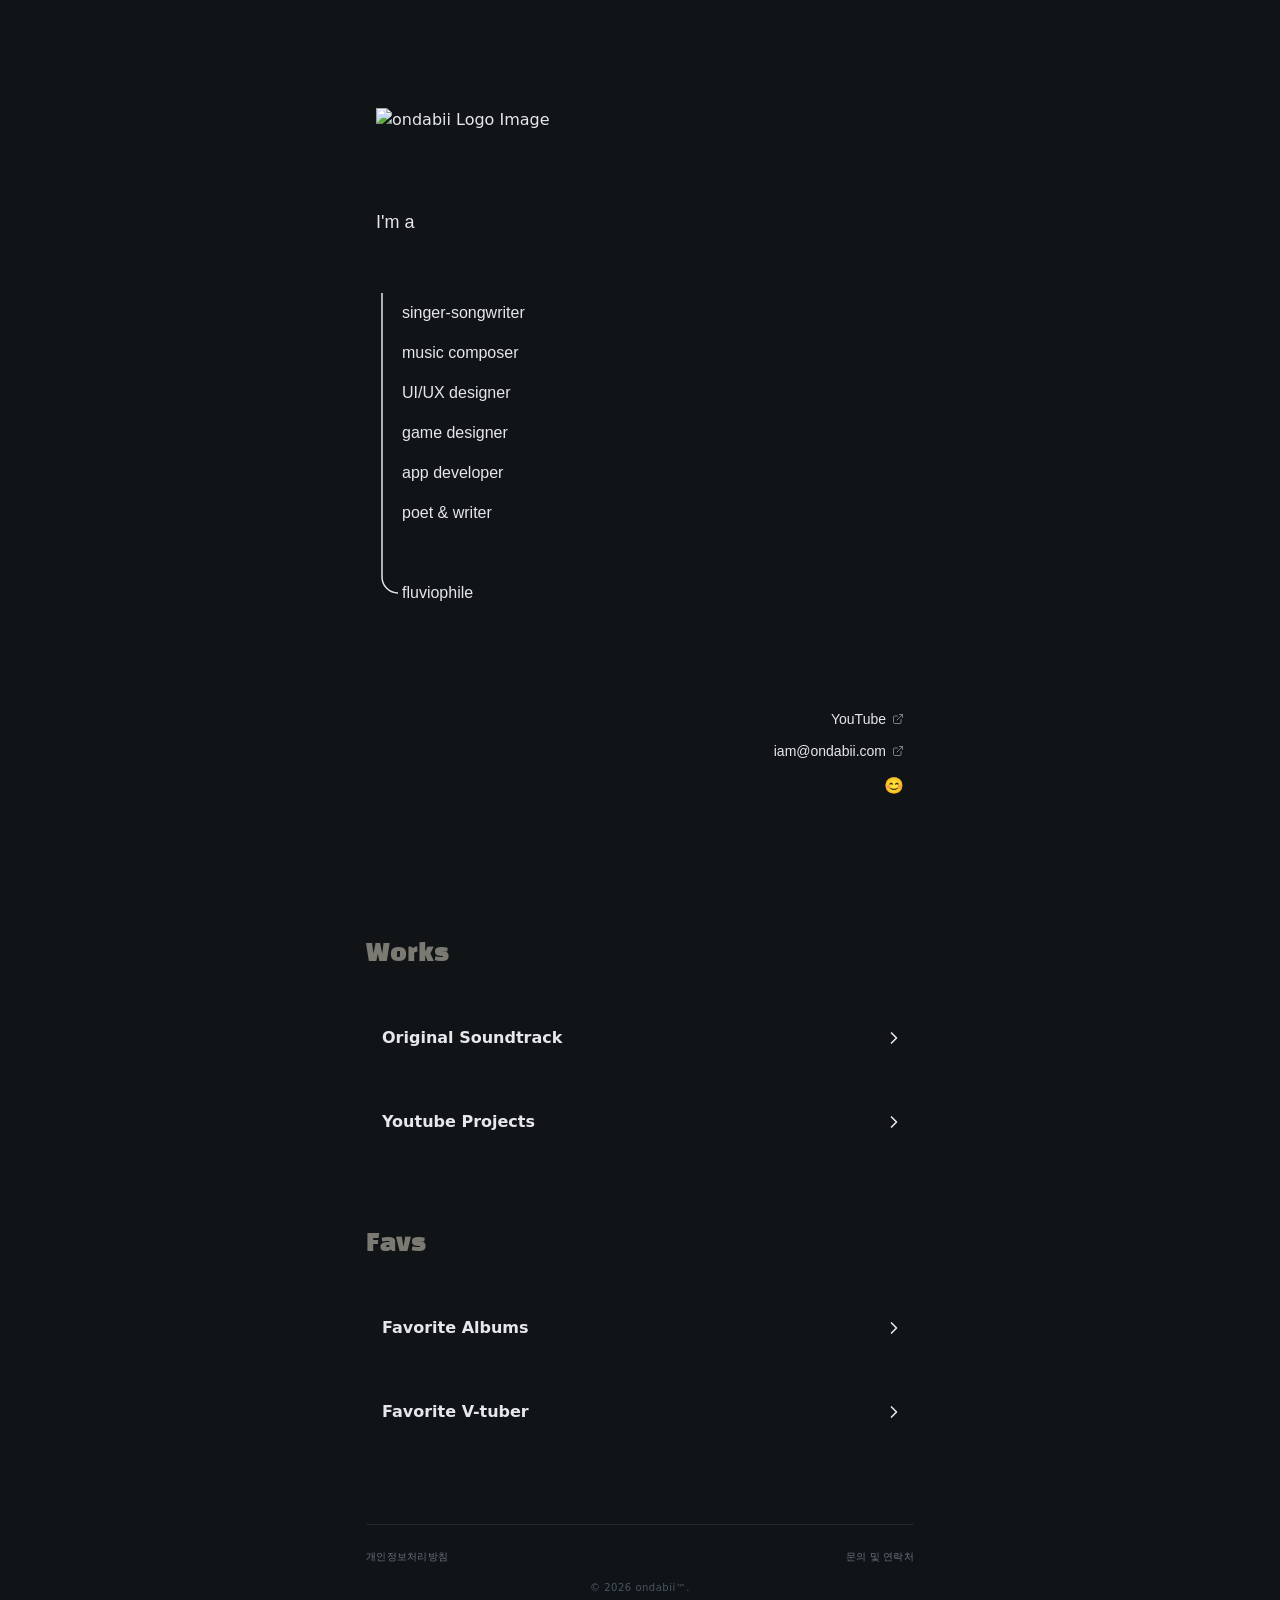
==== index.html @ caf04c17 "adjust" ====
<!DOCTYPE html><html lang="ko" class="h-full antialiased"><head><meta charSet="utf-8"/><meta name="viewport" content="width=device-width, initial-scale=1, maximum-scale=1"/><link rel="preload" as="image" href="https://img.ondabii.com/ondabii/images/1783444121280_cxmq7.png"/><link rel="preload" as="image" href="https://img.ondabii.com/ondabii/images/1783446930706_27ra3.jpg"/><link rel="preload" as="image" href="https://img.ondabii.com/ondabii/images/1783445971226_4bzh7.jpg"/><link rel="preload" as="image" href="https://img.ondabii.com/ondabii/images/1783447476075_kvbkr.jpg"/><link rel="preload" as="image" href="https://img.ondabii.com/ondabii/images/1783633970703_qm0a0.jpg"/><link rel="preload" as="image" href="https://img.ondabii.com/ondabii/images/1783633966525_c857t.jpg"/><link rel="preload" as="image" href="https://link.ondabii.com/api/image-file/uploads/b9a5659c-86a0-4bd0-bacb-e449e63736fe.jpg"/><link rel="preload" as="image" href="https://link.ondabii.com/api/image-file/uploads/6580f5d9-c21e-4674-b8a8-26c44f167ba1.jpg"/><link rel="preload" as="image" href="https://image.bugsm.co.kr/album/images/500/4311/431138.jpg"/><link rel="preload" as="image" href="https://encrypted-tbn0.gstatic.com/images?q=tbn:ANd9GcRI6wdtTF7qBzUvllyMbhKWZD5vnalqYQZo9B0BokUlQVjMXHQMfaaeQPM"/><link rel="stylesheet" href="/_next/static/chunks/0g9z-guee3iv0.css" data-precedence="next"/><link rel="preload" as="script" fetchPriority="low" href="/_next/static/chunks/1jq4o6yq14o4c.js"/><script src="/_next/static/chunks/2imbn557mdp29.js" async=""></script><script src="/_next/static/chunks/2nykiepra7i1k.js" async=""></script><script src="/_next/static/chunks/turbopack-40lh5hqop67j2.js" async=""></script><script src="/_next/static/chunks/158myu8e_yme3.js" async=""></script><script src="/_next/static/chunks/39x1fgh6zgugv.js" async=""></script><script src="/_next/static/chunks/2ilmny7e69alu.js" async=""></script><link rel="preload" as="image" href="https://upload.wikimedia.org/wikipedia/en/1/1d/End_Credits_by_EDEN-Official%2CDecember2015.jpg"/><link rel="preload" as="image" href="https://upload.wikimedia.org/wikipedia/en/3/33/Haywyre_two_fold_1_cover.jpeg"/><link rel="preload" as="image" href="https://f4.bcbits.com/img/a1759702054_10.jpg"/><link rel="preload" as="image" href="https://is1-ssl.mzstatic.com/image/thumb/Music115/v4/25/82/82/25828228-7afd-026d-0778-340e1de3aec1/075679933652.jpg/500x500bb.jpg"/><link rel="preload" as="image" href="https://f4.bcbits.com/img/a2804197100_16.jpg"/><link rel="preload" as="image" href="https://f4.bcbits.com/img/a4064738669_16.jpg"/><link rel="preload" as="image" href="https://upload.wikimedia.org/wikipedia/en/e/e5/Avicii_-_True_%28Album%29.png"/><link rel="preload" as="image" href="https://is1-ssl.mzstatic.com/image/thumb/Music112/v4/e0/f4/25/e0f425ba-2848-f1c2-e102-9ddcef5e9d9d/15UMGIM35223.rgb.jpg/500x500bb.jpg"/><link rel="preload" as="image" href="https://upload.wikimedia.org/wikipedia/en/9/9a/Avicii_-_Tim.png"/><link rel="preload" as="image" href="https://upload.wikimedia.org/wikipedia/en/6/68/AV%C4%AACI_%2801%29.jpg"/><link rel="preload" as="image" href="https://is1-ssl.mzstatic.com/image/thumb/Music221/v4/09/bf/b6/09bfb6bc-f2a1-b2e3-1585-e6135fad1389/8718857236580.jpg/500x500bb.jpg"/><link rel="preload" as="image" href="https://is1-ssl.mzstatic.com/image/thumb/Music221/v4/1e/6c/06/1e6c06a4-d0de-c6b8-02d7-573fc9bba145/8718857969976.jpg/500x500bb.jpg"/><link rel="preload" as="image" href="https://is1-ssl.mzstatic.com/image/thumb/Music122/v4/d9/f2/2b/d9f22b74-8ef3-73d8-5da1-e5268c42f114/12UMGIM52120.rgb.jpg/500x500bb.jpg"/><link rel="preload" as="image" href="https://is1-ssl.mzstatic.com/image/thumb/Music126/v4/2d/b6/57/2db6571e-c770-ee80-7567-f8cb94a6f370/15UMGIM20773.rgb.jpg/500x500bb.jpg"/><link rel="preload" as="image" href="https://is1-ssl.mzstatic.com/image/thumb/Music211/v4/07/a1/16/07a116c0-af18-2962-5b3c-59f966f18f28/24UMGIM60947.rgb.jpg/500x500bb.jpg"/><link rel="preload" as="image" href="https://is1-ssl.mzstatic.com/image/thumb/Music115/v4/e0/a0/f7/e0a0f7da-5840-02dd-bf45-39e2a4198f0b/14UMGIM24283.rgb.jpg/500x500bb.jpg"/><link rel="preload" as="image" href="https://is1-ssl.mzstatic.com/image/thumb/Music211/v4/f7/b0/67/f7b067e8-6759-c676-6b6d-d4f5b049d23f/858275061918_Cover.jpg/500x500bb.jpg"/><link rel="preload" as="image" href="https://cdsvinyljapan.com/cdn/shop/files/4547366692112.jpg?v=1724129996"/><link rel="preload" as="image" href="https://is1-ssl.mzstatic.com/image/thumb/Music125/v4/fb/97/22/fb972256-697d-0d4d-e424-e5383b8ac1e0/mzm.tkotdcab.jpg/500x500bb.jpg"/><link rel="preload" as="image" href="https://is1-ssl.mzstatic.com/image/thumb/Music113/v4/de/5c/c4/de5cc49b-1e97-f373-cca0-5d2374332800/886448085232.jpg/500x500bb.jpg"/><link rel="preload" as="image" href="https://is1-ssl.mzstatic.com/image/thumb/Music124/v4/96/80/de/9680de8a-edde-30a1-43ee-ce3445e70f81/00602527687414.rgb.jpg/500x500bb.jpg"/><link rel="preload" as="image" href="https://is1-ssl.mzstatic.com/image/thumb/Music115/v4/15/e6/e8/15e6e8a4-4190-6a8b-86c3-ab4a51b88288/190295851286.jpg/500x500bb.jpg"/><link rel="preload" as="image" href="https://is1-ssl.mzstatic.com/image/thumb/Music116/v4/82/a8/aa/82a8aa9e-9d14-b879-2b6b-36726f19c1dd/4066004663746_3000.jpg/500x500bb.jpg"/><link rel="preload" as="image" href="https://encrypted-tbn0.gstatic.com/images?q=tbn:ANd9GcRdHWFd8i8VVcGKSvzpYCDlTHoGCMEPZSV-noz5eyJZjCmK7lGnPhLozQc"/><link rel="preload" as="image" href="https://is1-ssl.mzstatic.com/image/thumb/Music126/v4/d3/00/06/d30006d1-915a-b625-573f-804cf03de3c6/197187883905.jpg/500x500bb.jpg"/><link rel="preload" as="image" href="https://i.scdn.co/image/ab67616d0000b2733122d885b09209daf262ca44"/><link rel="preload" as="image" href="https://static.wikia.nocookie.net/monstercat/images/e/ea/No_Mana_-_I_Contain_Flashing_Images_LP.jpg"/><link rel="preload" as="image" href="https://is1-ssl.mzstatic.com/image/thumb/Music124/v4/6d/4e/36/6d4e369f-211b-3e2e-8978-abbcddd1f7c6/cover.jpg/500x500bb.jpg"/><link rel="preload" as="image" href="https://is1-ssl.mzstatic.com/image/thumb/Music115/v4/10/55/d1/1055d1b7-e579-8f4a-5172-9bf865e3cfcb/825646090037.jpg/500x500bb.jpg"/><link rel="preload" as="image" href="https://upload.wikimedia.org/wikipedia/en/4/42/David_Guetta_-_Nothing_but_the_Beat.png"/><link rel="preload" as="image" href="https://is1-ssl.mzstatic.com/image/thumb/Music221/v4/db/83/5e/db835e40-257c-3a36-26cc-52a68041ce24/617465350153.jpg/500x500bb.jpg"/><link rel="preload" as="image" href="https://is1-ssl.mzstatic.com/image/thumb/Music211/v4/05/b5/39/05b53989-4d8e-152b-2a59-1dfc402d2c27/617465251856.jpg/500x500bb.jpg"/><link rel="preload" as="image" href="https://is1-ssl.mzstatic.com/image/thumb/Music126/v4/28/5e/4f/285e4f3f-ed66-fe33-6ff2-f64af59debf4/617465171550.jpg/500x500bb.jpg"/><link rel="preload" as="image" href="https://i.namu.wiki/i/t6NH8XDva4_T1zvF3iJDCR5z08p0EthzhY_-pOC2KspYm6SvW0Lmhg7SAnQLFvoSQ5ikvjZIM0kU3TQewx2Pjw.webp"/><link rel="preload" as="image" href="https://bestfitproxy.imgix.net/http%3A%2F%2Fcdn2.thelineofbestfit.com%2Fmedia%2F2014%2F04%2FTourist-Patterns-EP.jpg?q=90&amp;w=750&amp;auto=format&amp;s=cf0c49d3078c82c809e4e4cd3b9b2515"/><link rel="preload" as="image" href="https://f4.bcbits.com/img/a1926812872_5.jpg"/><link rel="preload" as="image" href="https://pbs.twimg.com/profile_images/2068397377254477824/zbmL2I_R_400x400.jpg"/><link rel="preload" as="image" href="https://link.ondabii.com/api/image-file/uploads/3f01d184-5fd4-4c65-b4db-2a7c87a5672a.jpg"/><link rel="preload" as="image" href="https://link.ondabii.com/api/image-file/uploads/6739d56c-d3c2-492b-85d7-23384578f0d4.jpg"/><link rel="preload" as="image" href="https://link.ondabii.com/api/image-file/uploads/1040b1f9-dc50-4108-b4ef-6b92ee9b8c28.png"/><link rel="preload" as="image" href="https://link.ondabii.com/api/image-file/uploads/e1a4c13c-b4ee-41e8-b223-24b7eb7666cf.jpg"/><link rel="preload" as="image" href="https://link.ondabii.com/api/image-file/uploads/52e10f68-0002-4b29-a076-1fada1babada.jpg"/><title>ondabii</title><meta name="description" content="온다비(ondabii)의 공식 음악 포트폴리오 및 프로필 페이지입니다. 작곡, 사운드 디자인, UI/UX 디자인 등 다양한 창작 작업물을 소개합니다."/><link rel="icon" href="/favicon.ico?favicon.1aj99hsf-afj_.ico" sizes="60x60" type="image/x-icon"/><script src="/_next/static/chunks/0cz1d0mv5g_q7.js" noModule=""></script></head><body class="min-h-full flex flex-col font-sans bg-white dark:bg-zinc-950 text-zinc-900 dark:text-zinc-50"><div hidden=""><!--$--><!--/$--></div><main class="min-h-screen bg-[#111416] w-full flex flex-col"><div class="w-full min-h-screen flex flex-col bg-[#111416] text-[#e5e7eb] font-sans antialiased overflow-y-auto select-none relative"><div class="flex-1 px-6 py-12 md:py-20"><div class="max-w-[548px] w-full mx-auto space-y-3 flex flex-col"><div class="relative group/preview-block w-full"><div style="margin-top:-25px;height:0px" class="w-full"></div></div><div class="relative group/preview-block w-full"><div style="padding-left:10px" class="w-full flex justify-start text-left items-start py-4"><div class="flex flex-col gap-3 w-full"><div class="w-full flex justify-start text-left items-start" style="padding-left:0px"><img src="https://img.ondabii.com/ondabii/images/1783444121280_cxmq7.png" alt="ondabii Logo Image" class="w-1/3 h-auto rounded-none"/></div></div></div></div><div class="relative group/preview-block w-full"><div style="height:20px" class="w-full"></div></div><div class="relative group/preview-block w-full"><div style="padding-left:10px" class="w-full flex justify-start text-left items-start py-4"><div class="flex flex-col gap-3 w-full"><div class="w-full flex justify-start text-left items-start" style="padding-left:0px"><p class="font-pretendard text-lg font-normal  leading-relaxed whitespace-pre-line text-[#e5e7eb]">I'm a</p></div></div></div></div><div class="relative group/preview-block w-full"><div style="margin-top:-40px;height:0px" class="w-full"></div></div><div class="relative group/preview-block w-full"><div style="padding-left:0px" class="w-full flex justify-start py-4"><div class="flex flex-col gap-0 max-w-full"><div class="flex items-center min-h-[40px] flex-row"><div class="w-8 h-10 relative flex-shrink-0 mr-1"><svg class="w-full h-full absolute inset-0" viewBox="0 0 32 40" preserveAspectRatio="none"><line x1="16" y1="0" x2="16" y2="40" stroke="#e5e7eb" stroke-width="1.5"></line></svg></div><div class="px-2 py-1 max-w-full flex items-center" style="padding-left:0px"><p class="font-pretendard text-base font-normal  leading-relaxed whitespace-pre-line text-[#e5e7eb]">singer-songwriter</p></div></div><div class="flex items-center min-h-[40px] flex-row"><div class="w-8 h-10 relative flex-shrink-0 mr-1"><svg class="w-full h-full absolute inset-0" viewBox="0 0 32 40" preserveAspectRatio="none"><line x1="16" y1="0" x2="16" y2="40" stroke="#e5e7eb" stroke-width="1.5"></line></svg></div><div class="px-2 py-1 max-w-full flex items-center" style="padding-left:0px"><p class="font-pretendard text-base font-normal  leading-relaxed whitespace-pre-line text-[#e5e7eb]">music composer</p></div></div><div class="flex items-center min-h-[40px] flex-row"><div class="w-8 h-10 relative flex-shrink-0 mr-1"><svg class="w-full h-full absolute inset-0" viewBox="0 0 32 40" preserveAspectRatio="none"><line x1="16" y1="0" x2="16" y2="40" stroke="#e5e7eb" stroke-width="1.5"></line></svg></div><div class="px-2 py-1 max-w-full flex items-center" style="padding-left:0px"><p class="font-pretendard text-base font-normal  leading-relaxed whitespace-pre-line text-[#e5e7eb]">UI/UX designer</p></div></div><div class="flex items-center min-h-[40px] flex-row"><div class="w-8 h-10 relative flex-shrink-0 mr-1"><svg class="w-full h-full absolute inset-0" viewBox="0 0 32 40" preserveAspectRatio="none"><line x1="16" y1="0" x2="16" y2="40" stroke="#e5e7eb" stroke-width="1.5"></line></svg></div><div class="px-2 py-1 max-w-full flex items-center" style="padding-left:0px"><p class="font-pretendard text-base font-normal  leading-relaxed whitespace-pre-line text-[#e5e7eb]">game designer</p></div></div><div class="flex items-center min-h-[40px] flex-row"><div class="w-8 h-10 relative flex-shrink-0 mr-1"><svg class="w-full h-full absolute inset-0" viewBox="0 0 32 40" preserveAspectRatio="none"><line x1="16" y1="0" x2="16" y2="40" stroke="#e5e7eb" stroke-width="1.5"></line></svg></div><div class="px-2 py-1 max-w-full flex items-center" style="padding-left:0px"><p class="font-pretendard text-base font-normal  leading-relaxed whitespace-pre-line text-[#e5e7eb]">app developer</p></div></div><div class="flex items-center min-h-[40px] flex-row"><div class="w-8 h-10 relative flex-shrink-0 mr-1"><svg class="w-full h-full absolute inset-0" viewBox="0 0 32 40" preserveAspectRatio="none"><line x1="16" y1="0" x2="16" y2="40" stroke="#e5e7eb" stroke-width="1.5"></line></svg></div><div class="px-2 py-1 max-w-full flex items-center" style="padding-left:0px"><p class="font-pretendard text-base font-normal  leading-relaxed whitespace-pre-line text-[#e5e7eb]">poet & writer</p></div></div><div class="flex items-center min-h-[40px] flex-row"><div class="w-8 h-10 relative flex-shrink-0 mr-1"><svg class="w-full h-full absolute inset-0" viewBox="0 0 32 40" preserveAspectRatio="none"><line x1="16" y1="0" x2="16" y2="40" stroke="#e5e7eb" stroke-width="1.5"></line></svg></div><div class="px-2 py-1 max-w-full flex items-center" style="padding-left:0px"><p class="font-pretendard text-base font-normal  leading-relaxed whitespace-pre-line text-[#e5e7eb]"></p></div></div><div class="flex items-center min-h-[40px] flex-row"><div class="w-8 h-10 relative flex-shrink-0 mr-1"><svg class="w-full h-full absolute inset-0" viewBox="0 0 32 40" preserveAspectRatio="none"><path d="M 16,0 L 16,4 A 16,16 0 0 0 32,20" fill="none" stroke="#e5e7eb" stroke-width="1.5"></path></svg></div><div class="px-2 py-1 max-w-full flex items-center" style="padding-left:0px"><p class="font-pretendard text-base font-normal  leading-relaxed whitespace-pre-line text-[#e5e7eb]">fluviophile</p></div></div></div></div></div><div class="relative group/preview-block w-full"><div style="height:40px" class="w-full"></div></div><div class="relative group/preview-block w-full"><div style="padding-right:10px" class="w-full flex justify-end text-right items-end py-4"><div class="flex flex-col gap-3 w-full"><div class="w-full flex justify-end text-right items-end" style="padding-right:0px"><a href="https://www.youtube.com/@ondabii" target="_blank" rel="noopener noreferrer" class="font-pretendard text-sm font-normal  text-[#e5e7eb] hover:text-[#e5e7eb] transition no-underline hover:underline underline-offset-4 flex items-center gap-1.5"><span>YouTube</span><svg xmlns="http://www.w3.org/2000/svg" width="24" height="24" viewBox="0 0 24 24" fill="none" stroke="currentColor" stroke-width="2" stroke-linecap="round" stroke-linejoin="round" class="lucide lucide-external-link w-3 h-3 inline opacity-50"><path d="M15 3h6v6"></path><path d="M10 14 21 3"></path><path d="M18 13v6a2 2 0 0 1-2 2H5a2 2 0 0 1-2-2V8a2 2 0 0 1 2-2h6"></path></svg></a></div><div class="w-full flex justify-end text-right items-end" style="padding-right:0px"><a href="mailto:iam@ondabii.com" target="_blank" rel="noopener noreferrer" class="font-pretendard text-sm font-normal  text-[#e5e7eb] hover:text-[#e5e7eb] transition no-underline hover:underline underline-offset-4 flex items-center gap-1.5"><span>iam@ondabii.com</span><svg xmlns="http://www.w3.org/2000/svg" width="24" height="24" viewBox="0 0 24 24" fill="none" stroke="currentColor" stroke-width="2" stroke-linecap="round" stroke-linejoin="round" class="lucide lucide-external-link w-3 h-3 inline opacity-50"><path d="M15 3h6v6"></path><path d="M10 14 21 3"></path><path d="M18 13v6a2 2 0 0 1-2 2H5a2 2 0 0 1-2-2V8a2 2 0 0 1 2-2h6"></path></svg></a></div><div class="w-full flex justify-end text-right items-end" style="padding-right:0px"><p class="font-pretendard text-base font-normal  leading-relaxed whitespace-pre-line text-[#e5e7eb]">😊</p></div></div></div></div><div class="relative group/preview-block w-full"><div style="height:80px" class="w-full"></div></div><div class="relative group/preview-block w-full"><div class="w-full flex justify-center text-center items-center py-4"><div class="flex flex-col gap-3 w-full"><div class="w-full flex justify-start text-left items-start" style="padding-left:0px"><p class="font-blackhansans text-2xl font-normal  leading-relaxed whitespace-pre-line text-[#e5e7eb]"><span style="color: #7a7a73;">Works</span></p></div></div></div></div><div class="relative group/preview-block w-full"><div style="padding-right:10px" class="w-full py-4"><button class="w-full flex items-center justify-between py-2 text-[#e5e7eb] font-bold hover:text-[#e5e7eb]/80 transition cursor-pointer"><span class="text-base">　Original Soundtrack</span><svg xmlns="http://www.w3.org/2000/svg" width="24" height="24" viewBox="0 0 24 24" fill="none" stroke="currentColor" stroke-width="2" stroke-linecap="round" stroke-linejoin="round" class="lucide lucide-chevron-right w-5 h-5"><path d="m9 18 6-6-6-6"></path></svg></button><div class="grid transition-[grid-template-rows] duration-300 ease-in-out grid-rows-[0fr]"><div class="w-full overflow-hidden"><div class="mt-4 flex flex-col gap-3 pl-4 w-full"><div class="w-full flex justify-end text-right items-end" style="padding-right:0px"><div class="relative w-full"><a href="https://youtube.com/playlist?list=PLcLsloedO7RfRHso672BihLfgnkBPDWT6&amp;si=tuxRFtG7zQbV7jpi" target="_blank" rel="noopener noreferrer" class="block hover:opacity-90 transition"><img src="https://img.ondabii.com/ondabii/images/1783446930706_27ra3.jpg" alt="Toogoo(2019) Original Soundtrack&#x27;s Youtube Playlist Link Image" class="max-w-full h-auto rounded-lg"/></a><button style="width:42px;height:42px;margin-left:-16px" class="absolute left-full top-1/2 -translate-y-1/2 shrink-0 rounded-full bg-[#1c1c1e] border border-[#2c2c2e] hover:bg-[#2c2c2e] text-[#f5a623] hover:text-[#ffb33b] flex items-center justify-center transition cursor-pointer shadow-md overflow-hidden z-20" title="상세 아티클 열기"><svg xmlns="http://www.w3.org/2000/svg" width="24" height="24" viewBox="0 0 24 24" fill="none" stroke="currentColor" stroke-width="2" stroke-linecap="round" stroke-linejoin="round" class="lucide lucide-file-text w-4 h-4"><path d="M15 2H6a2 2 0 0 0-2 2v16a2 2 0 0 0 2 2h12a2 2 0 0 0 2-2V7Z"></path><path d="M14 2v4a2 2 0 0 0 2 2h4"></path><path d="M10 9H8"></path><path d="M16 13H8"></path><path d="M16 17H8"></path></svg></button></div></div><div class="w-full flex justify-end text-right items-end" style="padding-right:0px"><div class="relative w-full"><a href="https://youtube.com/playlist?list=PLcLsloedO7Re6RwDLZxFA_vpSzC-1mZ9h&amp;si=DHBctd8wUAmoHZo2" target="_blank" rel="noopener noreferrer" class="block hover:opacity-90 transition"><img src="https://img.ondabii.com/ondabii/images/1783445971226_4bzh7.jpg" alt="TeolTaker (2024) Original Soundtrack&#x27;s Youtube Playlist Link Image" class="w-full h-auto rounded-lg"/></a><button style="width:42px;height:42px;margin-left:-16px" class="absolute left-full top-1/2 -translate-y-1/2 shrink-0 rounded-full bg-[#1c1c1e] border border-[#2c2c2e] hover:bg-[#2c2c2e] text-[#f5a623] hover:text-[#ffb33b] flex items-center justify-center transition cursor-pointer shadow-md overflow-hidden z-20" title="상세 아티클 열기"><svg xmlns="http://www.w3.org/2000/svg" width="24" height="24" viewBox="0 0 24 24" fill="none" stroke="currentColor" stroke-width="2" stroke-linecap="round" stroke-linejoin="round" class="lucide lucide-file-text w-4 h-4"><path d="M15 2H6a2 2 0 0 0-2 2v16a2 2 0 0 0 2 2h12a2 2 0 0 0 2-2V7Z"></path><path d="M14 2v4a2 2 0 0 0 2 2h4"></path><path d="M10 9H8"></path><path d="M16 13H8"></path><path d="M16 17H8"></path></svg></button></div></div><div class="w-full flex justify-end text-right items-end" style="padding-right:0px"><div class="relative w-full"><a href="https://youtube.com/playlist?list=PLcLsloedO7RcB6wTc3R9P7uYeM5SflJhN&amp;si=XPXtIZWMOmzObgfy" target="_blank" rel="noopener noreferrer" class="block hover:opacity-90 transition"><img src="https://img.ondabii.com/ondabii/images/1783447476075_kvbkr.jpg" alt="DungeonDev (2024) Original Cutscene Soundtrack&#x27;s Youtube Playlist Link Image" class="max-w-full h-auto rounded-lg"/></a><button style="width:42px;height:42px;margin-left:-16px" class="absolute left-full top-1/2 -translate-y-1/2 shrink-0 rounded-full bg-[#1c1c1e] border border-[#2c2c2e] hover:bg-[#2c2c2e] text-[#f5a623] hover:text-[#ffb33b] flex items-center justify-center transition cursor-pointer shadow-md overflow-hidden z-20" title="상세 아티클 열기"><svg xmlns="http://www.w3.org/2000/svg" width="24" height="24" viewBox="0 0 24 24" fill="none" stroke="currentColor" stroke-width="2" stroke-linecap="round" stroke-linejoin="round" class="lucide lucide-file-text w-4 h-4"><path d="M15 2H6a2 2 0 0 0-2 2v16a2 2 0 0 0 2 2h12a2 2 0 0 0 2-2V7Z"></path><path d="M14 2v4a2 2 0 0 0 2 2h4"></path><path d="M10 9H8"></path><path d="M16 13H8"></path><path d="M16 17H8"></path></svg></button></div></div><div class="w-full flex justify-end text-right items-end" style="padding-right:0px"><a href="https://youtube.com/playlist?list=OLAK5uy_kdlllTuE2raFRriK0INsYlEHoPZSdz-VE&amp;si=dFRvBJ4HOv93U-jp" target="_blank" rel="noopener noreferrer" class="block hover:opacity-90 transition"><img src="https://img.ondabii.com/ondabii/images/1783633970703_qm0a0.jpg" alt="Teleport Master (2025) Original Soundtrack&#x27;s Youtube Playlist Link Image" class="max-w-full h-auto rounded-lg"/></a></div><div class="w-full flex justify-end text-right items-end" style="padding-right:0px"><div class="block"><img src="https://img.ondabii.com/ondabii/images/1783633966525_c857t.jpg" alt="Debugging Hero (2025) Original Soundtrack&#x27;s Youtube Playlist Link Image" class="max-w-full h-auto rounded-lg"/></div></div></div></div></div></div></div><div class="relative group/preview-block w-full"><div style="padding-right:10px" class="w-full py-4"><button class="w-full flex items-center justify-between py-2 text-[#e5e7eb] font-bold hover:text-[#e5e7eb]/80 transition cursor-pointer"><span class="text-base">　Youtube Projects</span><svg xmlns="http://www.w3.org/2000/svg" width="24" height="24" viewBox="0 0 24 24" fill="none" stroke="currentColor" stroke-width="2" stroke-linecap="round" stroke-linejoin="round" class="lucide lucide-chevron-right w-5 h-5"><path d="m9 18 6-6-6-6"></path></svg></button><div class="grid transition-[grid-template-rows] duration-300 ease-in-out grid-rows-[0fr]"><div class="w-full overflow-hidden"><div class="mt-4 flex flex-col gap-3 pl-4 w-full"><div class="w-full flex justify-end text-right items-end" style="padding-right:0px"><a href="https://www.youtube.com/@ondabii" target="_blank" rel="noopener noreferrer" class="block hover:opacity-90 transition"><img src="https://link.ondabii.com/api/image-file/uploads/b9a5659c-86a0-4bd0-bacb-e449e63736fe.jpg" alt="온다비 유튜브 채널" class="max-w-full h-auto rounded-lg"/></a></div><div class="w-full flex justify-end text-right items-end" style="padding-right:0px"><a href="https://www.youtube.com/@%EC%BD%94%EB%A6%AC%EB%AF%B8%EB%84%90" target="_blank" rel="noopener noreferrer" class="block hover:opacity-90 transition"><img src="https://link.ondabii.com/api/image-file/uploads/6580f5d9-c21e-4674-b8a8-26c44f167ba1.jpg" alt="코리미널 유튜브 채��" class="max-w-full h-auto rounded-lg"/></a></div></div></div></div></div></div><div class="relative group/preview-block w-full"><div class="w-full flex justify-center text-center items-center py-4"><div class="flex flex-col gap-3 w-full"><div class="w-full flex justify-start text-left items-start" style="padding-left:0px"><p class="font-blackhansans text-2xl font-normal  leading-relaxed whitespace-pre-line text-[#e5e7eb]">
<span style="color: #7a7a73;">Favs </span></p></div></div></div></div><div class="relative group/preview-block w-full"><div style="padding-right:10px" class="w-full py-4"><button class="w-full flex items-center justify-between py-2 text-[#e5e7eb] font-bold hover:text-[#e5e7eb]/80 transition cursor-pointer"><span class="text-base">　Favorite Albums</span><svg xmlns="http://www.w3.org/2000/svg" width="24" height="24" viewBox="0 0 24 24" fill="none" stroke="currentColor" stroke-width="2" stroke-linecap="round" stroke-linejoin="round" class="lucide lucide-chevron-right w-5 h-5"><path d="m9 18 6-6-6-6"></path></svg></button><div class="grid transition-[grid-template-rows] duration-300 ease-in-out grid-rows-[0fr]"><div class="w-full overflow-hidden"><div class="mt-4 flex flex-col gap-3 pl-4 w-full"><div class="w-full flex justify-end text-right items-end" style="padding-right:0px"><p class="font-pretendard text-sm font-normal  leading-relaxed whitespace-pre-line text-[#e5e7eb]"><span style="color: #888; ">*앨범 단위로 좋아하는 앨범들만 모아 열거했습니다.
(앨범 내 수록된 곡의 대략  80% 이상은 좋아하는 기준)
(EP 이상의 앨범만 기재. 싱글 미포함)</span></p></div><div class="w-full flex justify-end text-right items-end" style="padding-right:0px"><div class="grid grid-cols-2 gap-y-6 gap-x-4 w-full py-2"><a href="https://youtube.com/playlist?list=OLAK5uy_k0JLvemgtSG_jO-LslGa09CtcbKBxmCjY&amp;si=qUaurutj1AxSTe31" target="_blank" rel="noopener noreferrer" class="group block w-full text-center no-underline hover:no-underline"><div class="relative aspect-square w-full overflow-hidden rounded-lg bg-[#0d0d0d] border border-[#222222] transition-transform duration-300 group-hover:scale-[1.03] group-hover:shadow-lg"><img src="https://image.bugsm.co.kr/album/images/500/4311/431138.jpg" alt="Light &amp; Shade chapter.1" class="w-full h-full object-cover"/><div class="absolute inset-0 bg-black/45 opacity-0 group-hover:opacity-100 transition-opacity duration-300 flex items-center justify-center"><svg xmlns="http://www.w3.org/2000/svg" width="24" height="24" viewBox="0 0 24 24" fill="none" stroke="currentColor" stroke-width="2" stroke-linecap="round" stroke-linejoin="round" class="lucide lucide-play w-8 h-8 text-white fill-white opacity-85"><polygon points="6 3 20 12 6 21 6 3"></polygon></svg></div></div><span class="block text-base font-semibold text-white mt-3 truncate group-hover:text-[#f5a623] transition-colors">심규선</span><span class="block text-sm text-gray-400 mt-0.5 truncate" title="Light &amp; Shade chapter.1">Light &amp; Shade chapter.1</span></a><a href="https://youtube.com/playlist?list=OLAK5uy_lcoJjcM306hfK0ONaisZOTBtt2hbkLXcA&amp;si=vARGVo7XWtgTQfYs" target="_blank" rel="noopener noreferrer" class="group block w-full text-center no-underline hover:no-underline"><div class="relative aspect-square w-full overflow-hidden rounded-lg bg-[#0d0d0d] border border-[#222222] transition-transform duration-300 group-hover:scale-[1.03] group-hover:shadow-lg"><img src="https://encrypted-tbn0.gstatic.com/images?q=tbn:ANd9GcRI6wdtTF7qBzUvllyMbhKWZD5vnalqYQZo9B0BokUlQVjMXHQMfaaeQPM" alt="English Rain" class="w-full h-full object-cover"/><div class="absolute inset-0 bg-black/45 opacity-0 group-hover:opacity-100 transition-opacity duration-300 flex items-center justify-center"><svg xmlns="http://www.w3.org/2000/svg" width="24" height="24" viewBox="0 0 24 24" fill="none" stroke="currentColor" stroke-width="2" stroke-linecap="round" stroke-linejoin="round" class="lucide lucide-play w-8 h-8 text-white fill-white opacity-85"><polygon points="6 3 20 12 6 21 6 3"></polygon></svg></div></div><span class="block text-base font-semibold text-white mt-3 truncate group-hover:text-[#f5a623] transition-colors">Gabrielle Aplin</span><span class="block text-sm text-gray-400 mt-0.5 truncate" title="English Rain">English Rain</span></a><a href="https://youtube.com/playlist?list=OLAK5uy_luiFoqyHnA9jECGNcnt_DkBzsVZ1QCfT0&amp;si=yyOxH0A5nzcFQm7K" target="_blank" rel="noopener noreferrer" class="group block w-full text-center no-underline hover:no-underline"><div class="relative aspect-square w-full overflow-hidden rounded-lg bg-[#0d0d0d] border border-[#222222] transition-transform duration-300 group-hover:scale-[1.03] group-hover:shadow-lg"><img src="https://upload.wikimedia.org/wikipedia/en/1/1d/End_Credits_by_EDEN-Official%2CDecember2015.jpg" alt="End Credits" class="w-full h-full object-cover"/><div class="absolute inset-0 bg-black/45 opacity-0 group-hover:opacity-100 transition-opacity duration-300 flex items-center justify-center"><svg xmlns="http://www.w3.org/2000/svg" width="24" height="24" viewBox="0 0 24 24" fill="none" stroke="currentColor" stroke-width="2" stroke-linecap="round" stroke-linejoin="round" class="lucide lucide-play w-8 h-8 text-white fill-white opacity-85"><polygon points="6 3 20 12 6 21 6 3"></polygon></svg></div></div><span class="block text-base font-semibold text-white mt-3 truncate group-hover:text-[#f5a623] transition-colors">Eden</span><span class="block text-sm text-gray-400 mt-0.5 truncate" title="End Credits">End Credits</span></a><a href="https://youtube.com/playlist?list=OLAK5uy_l1WI2RrxI5NH8TBJp1K23-6r00iceOkTs&amp;si=ro-KWNscvF2G3rLu" target="_blank" rel="noopener noreferrer" class="group block w-full text-center no-underline hover:no-underline"><div class="relative aspect-square w-full overflow-hidden rounded-lg bg-[#0d0d0d] border border-[#222222] transition-transform duration-300 group-hover:scale-[1.03] group-hover:shadow-lg"><img src="https://upload.wikimedia.org/wikipedia/en/3/33/Haywyre_two_fold_1_cover.jpeg" alt="Two Fold Pt. 1" class="w-full h-full object-cover"/><div class="absolute inset-0 bg-black/45 opacity-0 group-hover:opacity-100 transition-opacity duration-300 flex items-center justify-center"><svg xmlns="http://www.w3.org/2000/svg" width="24" height="24" viewBox="0 0 24 24" fill="none" stroke="currentColor" stroke-width="2" stroke-linecap="round" stroke-linejoin="round" class="lucide lucide-play w-8 h-8 text-white fill-white opacity-85"><polygon points="6 3 20 12 6 21 6 3"></polygon></svg></div></div><span class="block text-base font-semibold text-white mt-3 truncate group-hover:text-[#f5a623] transition-colors">Haywyre</span><span class="block text-sm text-gray-400 mt-0.5 truncate" title="Two Fold Pt. 1">Two Fold Pt. 1</span></a><a href="https://youtube.com/playlist?list=OLAK5uy_kE4Qr-64hrBYJdFNKVCzq4qJZ4QQ037vE&amp;si=vlHqFo6Wag0kQgI0" target="_blank" rel="noopener noreferrer" class="group block w-full text-center no-underline hover:no-underline"><div class="relative aspect-square w-full overflow-hidden rounded-lg bg-[#0d0d0d] border border-[#222222] transition-transform duration-300 group-hover:scale-[1.03] group-hover:shadow-lg"><img src="https://f4.bcbits.com/img/a1759702054_10.jpg" alt="Fade EP" class="w-full h-full object-cover"/><div class="absolute inset-0 bg-black/45 opacity-0 group-hover:opacity-100 transition-opacity duration-300 flex items-center justify-center"><svg xmlns="http://www.w3.org/2000/svg" width="24" height="24" viewBox="0 0 24 24" fill="none" stroke="currentColor" stroke-width="2" stroke-linecap="round" stroke-linejoin="round" class="lucide lucide-play w-8 h-8 text-white fill-white opacity-85"><polygon points="6 3 20 12 6 21 6 3"></polygon></svg></div></div><span class="block text-base font-semibold text-white mt-3 truncate group-hover:text-[#f5a623] transition-colors">Froxic</span><span class="block text-sm text-gray-400 mt-0.5 truncate" title="Fade EP">Fade EP</span></a><a href="https://youtube.com/playlist?list=OLAK5uy_m3oXrQFUdUOtAJxcBss7W4yX9YwjTzjM4&amp;si=qqEadAkmzdD2jJSD" target="_blank" rel="noopener noreferrer" class="group block w-full text-center no-underline hover:no-underline"><div class="relative aspect-square w-full overflow-hidden rounded-lg bg-[#0d0d0d] border border-[#222222] transition-transform duration-300 group-hover:scale-[1.03] group-hover:shadow-lg"><img src="https://is1-ssl.mzstatic.com/image/thumb/Music115/v4/25/82/82/25828228-7afd-026d-0778-340e1de3aec1/075679933652.jpg/500x500bb.jpg" alt="Pharmacy" class="w-full h-full object-cover"/><div class="absolute inset-0 bg-black/45 opacity-0 group-hover:opacity-100 transition-opacity duration-300 flex items-center justify-center"><svg xmlns="http://www.w3.org/2000/svg" width="24" height="24" viewBox="0 0 24 24" fill="none" stroke="currentColor" stroke-width="2" stroke-linecap="round" stroke-linejoin="round" class="lucide lucide-play w-8 h-8 text-white fill-white opacity-85"><polygon points="6 3 20 12 6 21 6 3"></polygon></svg></div></div><span class="block text-base font-semibold text-white mt-3 truncate group-hover:text-[#f5a623] transition-colors">Galantis</span><span class="block text-sm text-gray-400 mt-0.5 truncate" title="Pharmacy">Pharmacy</span></a><a href="https://youtube.com/playlist?list=OLAK5uy_kZxzJgLrtSMsE3FZfFMpLDR4jB3pUxT_0&amp;si=0lT-My1wV9JCCAc-" target="_blank" rel="noopener noreferrer" class="group block w-full text-center no-underline hover:no-underline"><div class="relative aspect-square w-full overflow-hidden rounded-lg bg-[#0d0d0d] border border-[#222222] transition-transform duration-300 group-hover:scale-[1.03] group-hover:shadow-lg"><img src="https://f4.bcbits.com/img/a2804197100_16.jpg" alt="elllegy" class="w-full h-full object-cover"/><div class="absolute inset-0 bg-black/45 opacity-0 group-hover:opacity-100 transition-opacity duration-300 flex items-center justify-center"><svg xmlns="http://www.w3.org/2000/svg" width="24" height="24" viewBox="0 0 24 24" fill="none" stroke="currentColor" stroke-width="2" stroke-linecap="round" stroke-linejoin="round" class="lucide lucide-play w-8 h-8 text-white fill-white opacity-85"><polygon points="6 3 20 12 6 21 6 3"></polygon></svg></div></div><span class="block text-base font-semibold text-white mt-3 truncate group-hover:text-[#f5a623] transition-colors">the olllam</span><span class="block text-sm text-gray-400 mt-0.5 truncate" title="elllegy">elllegy</span></a><a href="https://youtube.com/playlist?list=OLAK5uy_kXvHU1yMpvzkFOEc5xufGpr6Lh1Cb0_z8&amp;si=oLLt3GJuY0QmwV0K" target="_blank" rel="noopener noreferrer" class="group block w-full text-center no-underline hover:no-underline"><div class="relative aspect-square w-full overflow-hidden rounded-lg bg-[#0d0d0d] border border-[#222222] transition-transform duration-300 group-hover:scale-[1.03] group-hover:shadow-lg"><img src="https://f4.bcbits.com/img/a4064738669_16.jpg" alt="the olllam" class="w-full h-full object-cover"/><div class="absolute inset-0 bg-black/45 opacity-0 group-hover:opacity-100 transition-opacity duration-300 flex items-center justify-center"><svg xmlns="http://www.w3.org/2000/svg" width="24" height="24" viewBox="0 0 24 24" fill="none" stroke="currentColor" stroke-width="2" stroke-linecap="round" stroke-linejoin="round" class="lucide lucide-play w-8 h-8 text-white fill-white opacity-85"><polygon points="6 3 20 12 6 21 6 3"></polygon></svg></div></div><span class="block text-base font-semibold text-white mt-3 truncate group-hover:text-[#f5a623] transition-colors">the olllam</span><span class="block text-sm text-gray-400 mt-0.5 truncate" title="the olllam">the olllam</span></a><a href="https://youtube.com/playlist?list=OLAK5uy_mDm6sHCjqUcRpQaPVAGHHEY6uobsh0fVc&amp;si=-NSQcgfcldA6W8bD" target="_blank" rel="noopener noreferrer" class="group block w-full text-center no-underline hover:no-underline"><div class="relative aspect-square w-full overflow-hidden rounded-lg bg-[#0d0d0d] border border-[#222222] transition-transform duration-300 group-hover:scale-[1.03] group-hover:shadow-lg"><img src="https://upload.wikimedia.org/wikipedia/en/e/e5/Avicii_-_True_%28Album%29.png" alt="True" class="w-full h-full object-cover"/><div class="absolute inset-0 bg-black/45 opacity-0 group-hover:opacity-100 transition-opacity duration-300 flex items-center justify-center"><svg xmlns="http://www.w3.org/2000/svg" width="24" height="24" viewBox="0 0 24 24" fill="none" stroke="currentColor" stroke-width="2" stroke-linecap="round" stroke-linejoin="round" class="lucide lucide-play w-8 h-8 text-white fill-white opacity-85"><polygon points="6 3 20 12 6 21 6 3"></polygon></svg></div></div><span class="block text-base font-semibold text-white mt-3 truncate group-hover:text-[#f5a623] transition-colors">Avicii</span><span class="block text-sm text-gray-400 mt-0.5 truncate" title="True">True</span></a><a href="https://youtube.com/playlist?list=OLAK5uy_kDChrO3UQuY4qQfOfgLj22p69pwGA4m0c&amp;si=fmMwXxdzA92fsRlH" target="_blank" rel="noopener noreferrer" class="group block w-full text-center no-underline hover:no-underline"><div class="relative aspect-square w-full overflow-hidden rounded-lg bg-[#0d0d0d] border border-[#222222] transition-transform duration-300 group-hover:scale-[1.03] group-hover:shadow-lg"><img src="https://is1-ssl.mzstatic.com/image/thumb/Music112/v4/e0/f4/25/e0f425ba-2848-f1c2-e102-9ddcef5e9d9d/15UMGIM35223.rgb.jpg/500x500bb.jpg" alt="Stories" class="w-full h-full object-cover"/><div class="absolute inset-0 bg-black/45 opacity-0 group-hover:opacity-100 transition-opacity duration-300 flex items-center justify-center"><svg xmlns="http://www.w3.org/2000/svg" width="24" height="24" viewBox="0 0 24 24" fill="none" stroke="currentColor" stroke-width="2" stroke-linecap="round" stroke-linejoin="round" class="lucide lucide-play w-8 h-8 text-white fill-white opacity-85"><polygon points="6 3 20 12 6 21 6 3"></polygon></svg></div></div><span class="block text-base font-semibold text-white mt-3 truncate group-hover:text-[#f5a623] transition-colors">Avicii</span><span class="block text-sm text-gray-400 mt-0.5 truncate" title="Stories">Stories</span></a><a href="https://youtube.com/playlist?list=OLAK5uy_mo0wJh-LjbaTD5NsVO--RzKkToBnonkUw&amp;si=Q3k1rb8s8Z6D4Y99" target="_blank" rel="noopener noreferrer" class="group block w-full text-center no-underline hover:no-underline"><div class="relative aspect-square w-full overflow-hidden rounded-lg bg-[#0d0d0d] border border-[#222222] transition-transform duration-300 group-hover:scale-[1.03] group-hover:shadow-lg"><img src="https://upload.wikimedia.org/wikipedia/en/9/9a/Avicii_-_Tim.png" alt="Tim" class="w-full h-full object-cover"/><div class="absolute inset-0 bg-black/45 opacity-0 group-hover:opacity-100 transition-opacity duration-300 flex items-center justify-center"><svg xmlns="http://www.w3.org/2000/svg" width="24" height="24" viewBox="0 0 24 24" fill="none" stroke="currentColor" stroke-width="2" stroke-linecap="round" stroke-linejoin="round" class="lucide lucide-play w-8 h-8 text-white fill-white opacity-85"><polygon points="6 3 20 12 6 21 6 3"></polygon></svg></div></div><span class="block text-base font-semibold text-white mt-3 truncate group-hover:text-[#f5a623] transition-colors">Avicii</span><span class="block text-sm text-gray-400 mt-0.5 truncate" title="Tim">Tim</span></a><a href="https://youtube.com/playlist?list=OLAK5uy_n0TkhmAJuWVDyUcp7UcbkJNVgRe06dR3s&amp;si=1qqZOFcDlqSRm_st" target="_blank" rel="noopener noreferrer" class="group block w-full text-center no-underline hover:no-underline"><div class="relative aspect-square w-full overflow-hidden rounded-lg bg-[#0d0d0d] border border-[#222222] transition-transform duration-300 group-hover:scale-[1.03] group-hover:shadow-lg"><img src="https://upload.wikimedia.org/wikipedia/en/6/68/AV%C4%AACI_%2801%29.jpg" alt="AVICI (01)" class="w-full h-full object-cover"/><div class="absolute inset-0 bg-black/45 opacity-0 group-hover:opacity-100 transition-opacity duration-300 flex items-center justify-center"><svg xmlns="http://www.w3.org/2000/svg" width="24" height="24" viewBox="0 0 24 24" fill="none" stroke="currentColor" stroke-width="2" stroke-linecap="round" stroke-linejoin="round" class="lucide lucide-play w-8 h-8 text-white fill-white opacity-85"><polygon points="6 3 20 12 6 21 6 3"></polygon></svg></div></div><span class="block text-base font-semibold text-white mt-3 truncate group-hover:text-[#f5a623] transition-colors">Avicii</span><span class="block text-sm text-gray-400 mt-0.5 truncate" title="AVICI (01)">AVICI (01)</span></a><a href="https://youtube.com/playlist?list=OLAK5uy_n39bnMx2AxMhj0C4tTAunPCKX2ZntZuHg&amp;si=YWfwaYNuMgejXR8F" target="_blank" rel="noopener noreferrer" class="group block w-full text-center no-underline hover:no-underline"><div class="relative aspect-square w-full overflow-hidden rounded-lg bg-[#0d0d0d] border border-[#222222] transition-transform duration-300 group-hover:scale-[1.03] group-hover:shadow-lg"><img src="https://is1-ssl.mzstatic.com/image/thumb/Music221/v4/09/bf/b6/09bfb6bc-f2a1-b2e3-1585-e6135fad1389/8718857236580.jpg/500x500bb.jpg" alt="A Moment in Time" class="w-full h-full object-cover"/><div class="absolute inset-0 bg-black/45 opacity-0 group-hover:opacity-100 transition-opacity duration-300 flex items-center justify-center"><svg xmlns="http://www.w3.org/2000/svg" width="24" height="24" viewBox="0 0 24 24" fill="none" stroke="currentColor" stroke-width="2" stroke-linecap="round" stroke-linejoin="round" class="lucide lucide-play w-8 h-8 text-white fill-white opacity-85"><polygon points="6 3 20 12 6 21 6 3"></polygon></svg></div></div><span class="block text-base font-semibold text-white mt-3 truncate group-hover:text-[#f5a623] transition-colors">Droeloe</span><span class="block text-sm text-gray-400 mt-0.5 truncate" title="A Moment in Time">A Moment in Time</span></a><a href="https://youtube.com/playlist?list=OLAK5uy_lW2g0iPG53UbUKoqlGLIfDYnrDkUWxyNw&amp;si=49FhAbPRatYMEe1t" target="_blank" rel="noopener noreferrer" class="group block w-full text-center no-underline hover:no-underline"><div class="relative aspect-square w-full overflow-hidden rounded-lg bg-[#0d0d0d] border border-[#222222] transition-transform duration-300 group-hover:scale-[1.03] group-hover:shadow-lg"><img src="https://is1-ssl.mzstatic.com/image/thumb/Music221/v4/1e/6c/06/1e6c06a4-d0de-c6b8-02d7-573fc9bba145/8718857969976.jpg/500x500bb.jpg" alt="A Promise is Made" class="w-full h-full object-cover"/><div class="absolute inset-0 bg-black/45 opacity-0 group-hover:opacity-100 transition-opacity duration-300 flex items-center justify-center"><svg xmlns="http://www.w3.org/2000/svg" width="24" height="24" viewBox="0 0 24 24" fill="none" stroke="currentColor" stroke-width="2" stroke-linecap="round" stroke-linejoin="round" class="lucide lucide-play w-8 h-8 text-white fill-white opacity-85"><polygon points="6 3 20 12 6 21 6 3"></polygon></svg></div></div><span class="block text-base font-semibold text-white mt-3 truncate group-hover:text-[#f5a623] transition-colors">Droeloe</span><span class="block text-sm text-gray-400 mt-0.5 truncate" title="A Promise is Made">A Promise is Made</span></a><a href="https://youtube.com/playlist?list=OLAK5uy_kNEA8ilp4ijvPGy5Yq25MMgXpfjJNdxxE&amp;si=Abpmbi4sFdWAhKUa" target="_blank" rel="noopener noreferrer" class="group block w-full text-center no-underline hover:no-underline"><div class="relative aspect-square w-full overflow-hidden rounded-lg bg-[#0d0d0d] border border-[#222222] transition-transform duration-300 group-hover:scale-[1.03] group-hover:shadow-lg"><img src="https://is1-ssl.mzstatic.com/image/thumb/Music122/v4/d9/f2/2b/d9f22b74-8ef3-73d8-5da1-e5268c42f114/12UMGIM52120.rgb.jpg/500x500bb.jpg" alt="Clarity" class="w-full h-full object-cover"/><div class="absolute inset-0 bg-black/45 opacity-0 group-hover:opacity-100 transition-opacity duration-300 flex items-center justify-center"><svg xmlns="http://www.w3.org/2000/svg" width="24" height="24" viewBox="0 0 24 24" fill="none" stroke="currentColor" stroke-width="2" stroke-linecap="round" stroke-linejoin="round" class="lucide lucide-play w-8 h-8 text-white fill-white opacity-85"><polygon points="6 3 20 12 6 21 6 3"></polygon></svg></div></div><span class="block text-base font-semibold text-white mt-3 truncate group-hover:text-[#f5a623] transition-colors">Zedd</span><span class="block text-sm text-gray-400 mt-0.5 truncate" title="Clarity">Clarity</span></a><a href="https://youtube.com/playlist?list=OLAK5uy_kCXfjuiq2vLJ_tvcIN_JJTFeU0NG6GRxc&amp;si=ehXZSFPICURltNkD" target="_blank" rel="noopener noreferrer" class="group block w-full text-center no-underline hover:no-underline"><div class="relative aspect-square w-full overflow-hidden rounded-lg bg-[#0d0d0d] border border-[#222222] transition-transform duration-300 group-hover:scale-[1.03] group-hover:shadow-lg"><img src="https://is1-ssl.mzstatic.com/image/thumb/Music126/v4/2d/b6/57/2db6571e-c770-ee80-7567-f8cb94a6f370/15UMGIM20773.rgb.jpg/500x500bb.jpg" alt="True Colors" class="w-full h-full object-cover"/><div class="absolute inset-0 bg-black/45 opacity-0 group-hover:opacity-100 transition-opacity duration-300 flex items-center justify-center"><svg xmlns="http://www.w3.org/2000/svg" width="24" height="24" viewBox="0 0 24 24" fill="none" stroke="currentColor" stroke-width="2" stroke-linecap="round" stroke-linejoin="round" class="lucide lucide-play w-8 h-8 text-white fill-white opacity-85"><polygon points="6 3 20 12 6 21 6 3"></polygon></svg></div></div><span class="block text-base font-semibold text-white mt-3 truncate group-hover:text-[#f5a623] transition-colors">Zedd</span><span class="block text-sm text-gray-400 mt-0.5 truncate" title="True Colors">True Colors</span></a><a href="https://youtube.com/playlist?list=OLAK5uy_lMtglW-Y_26-4Xq0cVoqRyc0F_nkPDYkA&amp;si=ohPTzjB4_zYpOvuW" target="_blank" rel="noopener noreferrer" class="group block w-full text-center no-underline hover:no-underline"><div class="relative aspect-square w-full overflow-hidden rounded-lg bg-[#0d0d0d] border border-[#222222] transition-transform duration-300 group-hover:scale-[1.03] group-hover:shadow-lg"><img src="https://is1-ssl.mzstatic.com/image/thumb/Music211/v4/07/a1/16/07a116c0-af18-2962-5b3c-59f966f18f28/24UMGIM60947.rgb.jpg/500x500bb.jpg" alt="Telos" class="w-full h-full object-cover"/><div class="absolute inset-0 bg-black/45 opacity-0 group-hover:opacity-100 transition-opacity duration-300 flex items-center justify-center"><svg xmlns="http://www.w3.org/2000/svg" width="24" height="24" viewBox="0 0 24 24" fill="none" stroke="currentColor" stroke-width="2" stroke-linecap="round" stroke-linejoin="round" class="lucide lucide-play w-8 h-8 text-white fill-white opacity-85"><polygon points="6 3 20 12 6 21 6 3"></polygon></svg></div></div><span class="block text-base font-semibold text-white mt-3 truncate group-hover:text-[#f5a623] transition-colors">Zedd</span><span class="block text-sm text-gray-400 mt-0.5 truncate" title="Telos">Telos</span></a><a href="https://youtube.com/playlist?list=PLAZNU5fM7FIAndWHF8KXqy5wJzG1D5pkF&amp;si=4qZcFqefrGqnWKXI" target="_blank" rel="noopener noreferrer" class="group block w-full text-center no-underline hover:no-underline"><div class="relative aspect-square w-full overflow-hidden rounded-lg bg-[#0d0d0d] border border-[#222222] transition-transform duration-300 group-hover:scale-[1.03] group-hover:shadow-lg"><img src="https://is1-ssl.mzstatic.com/image/thumb/Music115/v4/e0/a0/f7/e0a0f7da-5840-02dd-bf45-39e2a4198f0b/14UMGIM24283.rgb.jpg/500x500bb.jpg" alt="Worlds" class="w-full h-full object-cover"/><div class="absolute inset-0 bg-black/45 opacity-0 group-hover:opacity-100 transition-opacity duration-300 flex items-center justify-center"><svg xmlns="http://www.w3.org/2000/svg" width="24" height="24" viewBox="0 0 24 24" fill="none" stroke="currentColor" stroke-width="2" stroke-linecap="round" stroke-linejoin="round" class="lucide lucide-play w-8 h-8 text-white fill-white opacity-85"><polygon points="6 3 20 12 6 21 6 3"></polygon></svg></div></div><span class="block text-base font-semibold text-white mt-3 truncate group-hover:text-[#f5a623] transition-colors">Porter Robinson</span><span class="block text-sm text-gray-400 mt-0.5 truncate" title="Worlds">Worlds</span></a><a href="https://youtube.com/playlist?list=OLAK5uy_mypFPZxo6owES5p4fN4Ikp12CqGR0STMg&amp;si=77evRlSC57Iop_LN" target="_blank" rel="noopener noreferrer" class="group block w-full text-center no-underline hover:no-underline"><div class="relative aspect-square w-full overflow-hidden rounded-lg bg-[#0d0d0d] border border-[#222222] transition-transform duration-300 group-hover:scale-[1.03] group-hover:shadow-lg"><img src="https://is1-ssl.mzstatic.com/image/thumb/Music211/v4/f7/b0/67/f7b067e8-6759-c676-6b6d-d4f5b049d23f/858275061918_Cover.jpg/500x500bb.jpg" alt="Nurture" class="w-full h-full object-cover"/><div class="absolute inset-0 bg-black/45 opacity-0 group-hover:opacity-100 transition-opacity duration-300 flex items-center justify-center"><svg xmlns="http://www.w3.org/2000/svg" width="24" height="24" viewBox="0 0 24 24" fill="none" stroke="currentColor" stroke-width="2" stroke-linecap="round" stroke-linejoin="round" class="lucide lucide-play w-8 h-8 text-white fill-white opacity-85"><polygon points="6 3 20 12 6 21 6 3"></polygon></svg></div></div><span class="block text-base font-semibold text-white mt-3 truncate group-hover:text-[#f5a623] transition-colors">Porter Robinson</span><span class="block text-sm text-gray-400 mt-0.5 truncate" title="Nurture">Nurture</span></a><a href="https://youtube.com/playlist?list=OLAK5uy_nHASFbKtwtHxsPgXDTBSmzZ-DOgOlaBCI&amp;si=6OL8ij_aH8Bn4yzz" target="_blank" rel="noopener noreferrer" class="group block w-full text-center no-underline hover:no-underline"><div class="relative aspect-square w-full overflow-hidden rounded-lg bg-[#0d0d0d] border border-[#222222] transition-transform duration-300 group-hover:scale-[1.03] group-hover:shadow-lg"><img src="https://cdsvinyljapan.com/cdn/shop/files/4547366692112.jpg?v=1724129996" alt="SMILE! :D" class="w-full h-full object-cover"/><div class="absolute inset-0 bg-black/45 opacity-0 group-hover:opacity-100 transition-opacity duration-300 flex items-center justify-center"><svg xmlns="http://www.w3.org/2000/svg" width="24" height="24" viewBox="0 0 24 24" fill="none" stroke="currentColor" stroke-width="2" stroke-linecap="round" stroke-linejoin="round" class="lucide lucide-play w-8 h-8 text-white fill-white opacity-85"><polygon points="6 3 20 12 6 21 6 3"></polygon></svg></div></div><span class="block text-base font-semibold text-white mt-3 truncate group-hover:text-[#f5a623] transition-colors">Porter Robinson</span><span class="block text-sm text-gray-400 mt-0.5 truncate" title="SMILE! :D">SMILE! :D</span></a><a href="https://youtube.com/playlist?list=OLAK5uy_lEX2ZWJ-FoqZ3jcWIGciMFASauDCOAiEA&amp;si=kLW3lc3DxxZq6xrq" target="_blank" rel="noopener noreferrer" class="group block w-full text-center no-underline hover:no-underline"><div class="relative aspect-square w-full overflow-hidden rounded-lg bg-[#0d0d0d] border border-[#222222] transition-transform duration-300 group-hover:scale-[1.03] group-hover:shadow-lg"><img src="https://is1-ssl.mzstatic.com/image/thumb/Music125/v4/fb/97/22/fb972256-697d-0d4d-e424-e5383b8ac1e0/mzm.tkotdcab.jpg/500x500bb.jpg" alt="Adventure" class="w-full h-full object-cover"/><div class="absolute inset-0 bg-black/45 opacity-0 group-hover:opacity-100 transition-opacity duration-300 flex items-center justify-center"><svg xmlns="http://www.w3.org/2000/svg" width="24" height="24" viewBox="0 0 24 24" fill="none" stroke="currentColor" stroke-width="2" stroke-linecap="round" stroke-linejoin="round" class="lucide lucide-play w-8 h-8 text-white fill-white opacity-85"><polygon points="6 3 20 12 6 21 6 3"></polygon></svg></div></div><span class="block text-base font-semibold text-white mt-3 truncate group-hover:text-[#f5a623] transition-colors">Madeon</span><span class="block text-sm text-gray-400 mt-0.5 truncate" title="Adventure">Adventure</span></a><a href="https://youtube.com/playlist?list=OLAK5uy_lDOTreSaPIgYwjZZUUPOEwaTYSlr45o00&amp;si=tmvxz-yZxwR5nkJg" target="_blank" rel="noopener noreferrer" class="group block w-full text-center no-underline hover:no-underline"><div class="relative aspect-square w-full overflow-hidden rounded-lg bg-[#0d0d0d] border border-[#222222] transition-transform duration-300 group-hover:scale-[1.03] group-hover:shadow-lg"><img src="https://is1-ssl.mzstatic.com/image/thumb/Music113/v4/de/5c/c4/de5cc49b-1e97-f373-cca0-5d2374332800/886448085232.jpg/500x500bb.jpg" alt="Good Faith" class="w-full h-full object-cover"/><div class="absolute inset-0 bg-black/45 opacity-0 group-hover:opacity-100 transition-opacity duration-300 flex items-center justify-center"><svg xmlns="http://www.w3.org/2000/svg" width="24" height="24" viewBox="0 0 24 24" fill="none" stroke="currentColor" stroke-width="2" stroke-linecap="round" stroke-linejoin="round" class="lucide lucide-play w-8 h-8 text-white fill-white opacity-85"><polygon points="6 3 20 12 6 21 6 3"></polygon></svg></div></div><span class="block text-base font-semibold text-white mt-3 truncate group-hover:text-[#f5a623] transition-colors">Madeon</span><span class="block text-sm text-gray-400 mt-0.5 truncate" title="Good Faith">Good Faith</span></a><a href="https://youtube.com/playlist?list=OLAK5uy_lfvKRoqiOd3CRpBebpN1ZpU6GXuSZUW_w&amp;si=kumFlM7mdLtfxW96" target="_blank" rel="noopener noreferrer" class="group block w-full text-center no-underline hover:no-underline"><div class="relative aspect-square w-full overflow-hidden rounded-lg bg-[#0d0d0d] border border-[#222222] transition-transform duration-300 group-hover:scale-[1.03] group-hover:shadow-lg"><img src="https://is1-ssl.mzstatic.com/image/thumb/Music124/v4/96/80/de/9680de8a-edde-30a1-43ee-ce3445e70f81/00602527687414.rgb.jpg/500x500bb.jpg" alt="All Things Bright And Beautiful" class="w-full h-full object-cover"/><div class="absolute inset-0 bg-black/45 opacity-0 group-hover:opacity-100 transition-opacity duration-300 flex items-center justify-center"><svg xmlns="http://www.w3.org/2000/svg" width="24" height="24" viewBox="0 0 24 24" fill="none" stroke="currentColor" stroke-width="2" stroke-linecap="round" stroke-linejoin="round" class="lucide lucide-play w-8 h-8 text-white fill-white opacity-85"><polygon points="6 3 20 12 6 21 6 3"></polygon></svg></div></div><span class="block text-base font-semibold text-white mt-3 truncate group-hover:text-[#f5a623] transition-colors">Owl City</span><span class="block text-sm text-gray-400 mt-0.5 truncate" title="All Things Bright And Beautiful">All Things Bright And Beautiful</span></a><a href="https://youtube.com/playlist?list=OLAK5uy_mKusDe2fPwFJ-ejK2kVatUSXgcR-atFe4&amp;si=8_2q3BsCzmhx0EFS" target="_blank" rel="noopener noreferrer" class="group block w-full text-center no-underline hover:no-underline"><div class="relative aspect-square w-full overflow-hidden rounded-lg bg-[#0d0d0d] border border-[#222222] transition-transform duration-300 group-hover:scale-[1.03] group-hover:shadow-lg"><img src="https://is1-ssl.mzstatic.com/image/thumb/Music115/v4/15/e6/e8/15e6e8a4-4190-6a8b-86c3-ab4a51b88288/190295851286.jpg/500x500bb.jpg" alt="÷ (Divide)" class="w-full h-full object-cover"/><div class="absolute inset-0 bg-black/45 opacity-0 group-hover:opacity-100 transition-opacity duration-300 flex items-center justify-center"><svg xmlns="http://www.w3.org/2000/svg" width="24" height="24" viewBox="0 0 24 24" fill="none" stroke="currentColor" stroke-width="2" stroke-linecap="round" stroke-linejoin="round" class="lucide lucide-play w-8 h-8 text-white fill-white opacity-85"><polygon points="6 3 20 12 6 21 6 3"></polygon></svg></div></div><span class="block text-base font-semibold text-white mt-3 truncate group-hover:text-[#f5a623] transition-colors">Ed Sheeran</span><span class="block text-sm text-gray-400 mt-0.5 truncate" title="÷ (Divide)">÷ (Divide)</span></a><a href="https://youtube.com/playlist?list=OLAK5uy_mojBy7gXjbb-DCXjYCTWz1lp30IcEeZMQ&amp;si=sCu6Z7i69DhT9h9f" target="_blank" rel="noopener noreferrer" class="group block w-full text-center no-underline hover:no-underline"><div class="relative aspect-square w-full overflow-hidden rounded-lg bg-[#0d0d0d] border border-[#222222] transition-transform duration-300 group-hover:scale-[1.03] group-hover:shadow-lg"><img src="https://is1-ssl.mzstatic.com/image/thumb/Music116/v4/82/a8/aa/82a8aa9e-9d14-b879-2b6b-36726f19c1dd/4066004663746_3000.jpg/500x500bb.jpg" alt="Everywhere At The End Of Time" class="w-full h-full object-cover"/><div class="absolute inset-0 bg-black/45 opacity-0 group-hover:opacity-100 transition-opacity duration-300 flex items-center justify-center"><svg xmlns="http://www.w3.org/2000/svg" width="24" height="24" viewBox="0 0 24 24" fill="none" stroke="currentColor" stroke-width="2" stroke-linecap="round" stroke-linejoin="round" class="lucide lucide-play w-8 h-8 text-white fill-white opacity-85"><polygon points="6 3 20 12 6 21 6 3"></polygon></svg></div></div><span class="block text-base font-semibold text-white mt-3 truncate group-hover:text-[#f5a623] transition-colors">The Caretaker</span><span class="block text-sm text-gray-400 mt-0.5 truncate" title="Everywhere At The End Of Time">Everywhere At The End Of Time</span></a><a href="https://www.youtube.com/playlist?list=PLIbmd68xSJiczrvYT8s4BlnvzAIwngsOB" target="_blank" rel="noopener noreferrer" class="group block w-full text-center no-underline hover:no-underline"><div class="relative aspect-square w-full overflow-hidden rounded-lg bg-[#0d0d0d] border border-[#222222] transition-transform duration-300 group-hover:scale-[1.03] group-hover:shadow-lg"><img src="https://encrypted-tbn0.gstatic.com/images?q=tbn:ANd9GcRdHWFd8i8VVcGKSvzpYCDlTHoGCMEPZSV-noz5eyJZjCmK7lGnPhLozQc" alt="Songs From a Haunted Elevator" class="w-full h-full object-cover"/><div class="absolute inset-0 bg-black/45 opacity-0 group-hover:opacity-100 transition-opacity duration-300 flex items-center justify-center"><svg xmlns="http://www.w3.org/2000/svg" width="24" height="24" viewBox="0 0 24 24" fill="none" stroke="currentColor" stroke-width="2" stroke-linecap="round" stroke-linejoin="round" class="lucide lucide-play w-8 h-8 text-white fill-white opacity-85"><polygon points="6 3 20 12 6 21 6 3"></polygon></svg></div></div><span class="block text-base font-semibold text-white mt-3 truncate group-hover:text-[#f5a623] transition-colors">The Nightworker</span><span class="block text-sm text-gray-400 mt-0.5 truncate" title="Songs From a Haunted Elevator">Songs From a Haunted Elevator</span></a><a href="https://youtube.com/playlist?list=OLAK5uy_lMAL9VwlpPClqVBFOpl7jr2IIQ-4VR9DM&amp;si=xA6_QmI1ivfbDkuz" target="_blank" rel="noopener noreferrer" class="group block w-full text-center no-underline hover:no-underline"><div class="relative aspect-square w-full overflow-hidden rounded-lg bg-[#0d0d0d] border border-[#222222] transition-transform duration-300 group-hover:scale-[1.03] group-hover:shadow-lg"><img src="https://is1-ssl.mzstatic.com/image/thumb/Music126/v4/d3/00/06/d30006d1-915a-b625-573f-804cf03de3c6/197187883905.jpg/500x500bb.jpg" alt="Sunny Jim" class="w-full h-full object-cover"/><div class="absolute inset-0 bg-black/45 opacity-0 group-hover:opacity-100 transition-opacity duration-300 flex items-center justify-center"><svg xmlns="http://www.w3.org/2000/svg" width="24" height="24" viewBox="0 0 24 24" fill="none" stroke="currentColor" stroke-width="2" stroke-linecap="round" stroke-linejoin="round" class="lucide lucide-play w-8 h-8 text-white fill-white opacity-85"><polygon points="6 3 20 12 6 21 6 3"></polygon></svg></div></div><span class="block text-base font-semibold text-white mt-3 truncate group-hover:text-[#f5a623] transition-colors">Karl Jenkins</span><span class="block text-sm text-gray-400 mt-0.5 truncate" title="Sunny Jim">Sunny Jim</span></a><a href="https://youtube.com/playlist?list=OLAK5uy_lIqXscYndFHC_ut2Hvo8cRRKpsKaotHUk&amp;si=MlaUwShbbx93vNiQ" target="_blank" rel="noopener noreferrer" class="group block w-full text-center no-underline hover:no-underline"><div class="relative aspect-square w-full overflow-hidden rounded-lg bg-[#0d0d0d] border border-[#222222] transition-transform duration-300 group-hover:scale-[1.03] group-hover:shadow-lg"><img src="https://i.scdn.co/image/ab67616d0000b2733122d885b09209daf262ca44" alt="エイリアン☆ポップ" class="w-full h-full object-cover"/><div class="absolute inset-0 bg-black/45 opacity-0 group-hover:opacity-100 transition-opacity duration-300 flex items-center justify-center"><svg xmlns="http://www.w3.org/2000/svg" width="24" height="24" viewBox="0 0 24 24" fill="none" stroke="currentColor" stroke-width="2" stroke-linecap="round" stroke-linejoin="round" class="lucide lucide-play w-8 h-8 text-white fill-white opacity-85"><polygon points="6 3 20 12 6 21 6 3"></polygon></svg></div></div><span class="block text-base font-semibold text-white mt-3 truncate group-hover:text-[#f5a623] transition-colors">Snail&#x27;s House (Ujico*)</span><span class="block text-sm text-gray-400 mt-0.5 truncate" title="エイリアン☆ポップ">エイリアン☆ポップ</span></a><a href="https://youtube.com/playlist?list=OLAK5uy_kxzIJuY0klGH5A11wg5ugILLJN7mkKxMo&amp;si=WZtrni2uW8Xm4pXo" target="_blank" rel="noopener noreferrer" class="group block w-full text-center no-underline hover:no-underline"><div class="relative aspect-square w-full overflow-hidden rounded-lg bg-[#0d0d0d] border border-[#222222] transition-transform duration-300 group-hover:scale-[1.03] group-hover:shadow-lg"><img src="https://static.wikia.nocookie.net/monstercat/images/e/ea/No_Mana_-_I_Contain_Flashing_Images_LP.jpg" alt="I Contain Flashing Images" class="w-full h-full object-cover"/><div class="absolute inset-0 bg-black/45 opacity-0 group-hover:opacity-100 transition-opacity duration-300 flex items-center justify-center"><svg xmlns="http://www.w3.org/2000/svg" width="24" height="24" viewBox="0 0 24 24" fill="none" stroke="currentColor" stroke-width="2" stroke-linecap="round" stroke-linejoin="round" class="lucide lucide-play w-8 h-8 text-white fill-white opacity-85"><polygon points="6 3 20 12 6 21 6 3"></polygon></svg></div></div><span class="block text-base font-semibold text-white mt-3 truncate group-hover:text-[#f5a623] transition-colors">No Mana</span><span class="block text-sm text-gray-400 mt-0.5 truncate" title="I Contain Flashing Images">I Contain Flashing Images</span></a><a href="https://youtube.com/playlist?list=OLAK5uy_kWcYb68Eb4niWjBle8f2vzIJ_QBHSGoP8&amp;si=UsyJpbycRxAtbqEP" target="_blank" rel="noopener noreferrer" class="group block w-full text-center no-underline hover:no-underline"><div class="relative aspect-square w-full overflow-hidden rounded-lg bg-[#0d0d0d] border border-[#222222] transition-transform duration-300 group-hover:scale-[1.03] group-hover:shadow-lg"><img src="https://is1-ssl.mzstatic.com/image/thumb/Music124/v4/6d/4e/36/6d4e369f-211b-3e2e-8978-abbcddd1f7c6/cover.jpg/500x500bb.jpg" alt="Relativity 3" class="w-full h-full object-cover"/><div class="absolute inset-0 bg-black/45 opacity-0 group-hover:opacity-100 transition-opacity duration-300 flex items-center justify-center"><svg xmlns="http://www.w3.org/2000/svg" width="24" height="24" viewBox="0 0 24 24" fill="none" stroke="currentColor" stroke-width="2" stroke-linecap="round" stroke-linejoin="round" class="lucide lucide-play w-8 h-8 text-white fill-white opacity-85"><polygon points="6 3 20 12 6 21 6 3"></polygon></svg></div></div><span class="block text-base font-semibold text-white mt-3 truncate group-hover:text-[#f5a623] transition-colors">Lemaitre</span><span class="block text-sm text-gray-400 mt-0.5 truncate" title="Relativity 3">Relativity 3</span></a><a href="https://youtube.com/playlist?list=OLAK5uy_kCH5ud7Jg3HfhjZYKH7cwUR5gs1m0mmtI&amp;si=OGaWwFeiastEcOf7" target="_blank" rel="noopener noreferrer" class="group block w-full text-center no-underline hover:no-underline"><div class="relative aspect-square w-full overflow-hidden rounded-lg bg-[#0d0d0d] border border-[#222222] transition-transform duration-300 group-hover:scale-[1.03] group-hover:shadow-lg"><img src="https://is1-ssl.mzstatic.com/image/thumb/Music115/v4/10/55/d1/1055d1b7-e579-8f4a-5172-9bf865e3cfcb/825646090037.jpg/500x500bb.jpg" alt="New Eyes" class="w-full h-full object-cover"/><div class="absolute inset-0 bg-black/45 opacity-0 group-hover:opacity-100 transition-opacity duration-300 flex items-center justify-center"><svg xmlns="http://www.w3.org/2000/svg" width="24" height="24" viewBox="0 0 24 24" fill="none" stroke="currentColor" stroke-width="2" stroke-linecap="round" stroke-linejoin="round" class="lucide lucide-play w-8 h-8 text-white fill-white opacity-85"><polygon points="6 3 20 12 6 21 6 3"></polygon></svg></div></div><span class="block text-base font-semibold text-white mt-3 truncate group-hover:text-[#f5a623] transition-colors">Clean Bandit</span><span class="block text-sm text-gray-400 mt-0.5 truncate" title="New Eyes">New Eyes</span></a><a href="https://youtube.com/playlist?list=OLAK5uy_nSf7ffoPgkzoAncS2eatbownOaZ2_X8i8&amp;si=wKykwwkwmN7UAU5x" target="_blank" rel="noopener noreferrer" class="group block w-full text-center no-underline hover:no-underline"><div class="relative aspect-square w-full overflow-hidden rounded-lg bg-[#0d0d0d] border border-[#222222] transition-transform duration-300 group-hover:scale-[1.03] group-hover:shadow-lg"><img src="https://upload.wikimedia.org/wikipedia/en/4/42/David_Guetta_-_Nothing_but_the_Beat.png" alt="Nothing but the beat" class="w-full h-full object-cover"/><div class="absolute inset-0 bg-black/45 opacity-0 group-hover:opacity-100 transition-opacity duration-300 flex items-center justify-center"><svg xmlns="http://www.w3.org/2000/svg" width="24" height="24" viewBox="0 0 24 24" fill="none" stroke="currentColor" stroke-width="2" stroke-linecap="round" stroke-linejoin="round" class="lucide lucide-play w-8 h-8 text-white fill-white opacity-85"><polygon points="6 3 20 12 6 21 6 3"></polygon></svg></div></div><span class="block text-base font-semibold text-white mt-3 truncate group-hover:text-[#f5a623] transition-colors">David Guetta</span><span class="block text-sm text-gray-400 mt-0.5 truncate" title="Nothing but the beat">Nothing but the beat</span></a><a href="https://youtube.com/playlist?list=OLAK5uy_nRjS8_0mS7-K8a21rOdWnCJ0Jpt9QOYAM&amp;si=RDTCiZ0UV4ER_mBa" target="_blank" rel="noopener noreferrer" class="group block w-full text-center no-underline hover:no-underline"><div class="relative aspect-square w-full overflow-hidden rounded-lg bg-[#0d0d0d] border border-[#222222] transition-transform duration-300 group-hover:scale-[1.03] group-hover:shadow-lg"><img src="https://is1-ssl.mzstatic.com/image/thumb/Music221/v4/db/83/5e/db835e40-257c-3a36-26cc-52a68041ce24/617465350153.jpg/500x500bb.jpg" alt="&gt; album title goes here &lt;" class="w-full h-full object-cover"/><div class="absolute inset-0 bg-black/45 opacity-0 group-hover:opacity-100 transition-opacity duration-300 flex items-center justify-center"><svg xmlns="http://www.w3.org/2000/svg" width="24" height="24" viewBox="0 0 24 24" fill="none" stroke="currentColor" stroke-width="2" stroke-linecap="round" stroke-linejoin="round" class="lucide lucide-play w-8 h-8 text-white fill-white opacity-85"><polygon points="6 3 20 12 6 21 6 3"></polygon></svg></div></div><span class="block text-base font-semibold text-white mt-3 truncate group-hover:text-[#f5a623] transition-colors">deadmau5</span><span class="block text-sm text-gray-400 mt-0.5 truncate" title="&gt; album title goes here &lt;">&gt; album title goes here &lt;</span></a><a href="https://youtube.com/playlist?list=OLAK5uy_kfl-Nc8JImDzgfsPPzjoIPz2YoQR8ACDw&amp;si=NEoq2ViHnysl3gil" target="_blank" rel="noopener noreferrer" class="group block w-full text-center no-underline hover:no-underline"><div class="relative aspect-square w-full overflow-hidden rounded-lg bg-[#0d0d0d] border border-[#222222] transition-transform duration-300 group-hover:scale-[1.03] group-hover:shadow-lg"><img src="https://is1-ssl.mzstatic.com/image/thumb/Music211/v4/05/b5/39/05b53989-4d8e-152b-2a59-1dfc402d2c27/617465251856.jpg/500x500bb.jpg" alt="4x4=12" class="w-full h-full object-cover"/><div class="absolute inset-0 bg-black/45 opacity-0 group-hover:opacity-100 transition-opacity duration-300 flex items-center justify-center"><svg xmlns="http://www.w3.org/2000/svg" width="24" height="24" viewBox="0 0 24 24" fill="none" stroke="currentColor" stroke-width="2" stroke-linecap="round" stroke-linejoin="round" class="lucide lucide-play w-8 h-8 text-white fill-white opacity-85"><polygon points="6 3 20 12 6 21 6 3"></polygon></svg></div></div><span class="block text-base font-semibold text-white mt-3 truncate group-hover:text-[#f5a623] transition-colors">deadmau5</span><span class="block text-sm text-gray-400 mt-0.5 truncate" title="4x4=12">4x4=12</span></a><a href="https://youtube.com/playlist?list=OLAK5uy_l7G_41XGS50gOOTWAV-x1x0FN7CEqhgJg&amp;si=04sW_2iCLpdfhuz2" target="_blank" rel="noopener noreferrer" class="group block w-full text-center no-underline hover:no-underline"><div class="relative aspect-square w-full overflow-hidden rounded-lg bg-[#0d0d0d] border border-[#222222] transition-transform duration-300 group-hover:scale-[1.03] group-hover:shadow-lg"><img src="https://is1-ssl.mzstatic.com/image/thumb/Music126/v4/28/5e/4f/285e4f3f-ed66-fe33-6ff2-f64af59debf4/617465171550.jpg/500x500bb.jpg" alt="Strobelite Seduction" class="w-full h-full object-cover"/><div class="absolute inset-0 bg-black/45 opacity-0 group-hover:opacity-100 transition-opacity duration-300 flex items-center justify-center"><svg xmlns="http://www.w3.org/2000/svg" width="24" height="24" viewBox="0 0 24 24" fill="none" stroke="currentColor" stroke-width="2" stroke-linecap="round" stroke-linejoin="round" class="lucide lucide-play w-8 h-8 text-white fill-white opacity-85"><polygon points="6 3 20 12 6 21 6 3"></polygon></svg></div></div><span class="block text-base font-semibold text-white mt-3 truncate group-hover:text-[#f5a623] transition-colors">Kaskade</span><span class="block text-sm text-gray-400 mt-0.5 truncate" title="Strobelite Seduction">Strobelite Seduction</span></a><a href="https://youtube.com/playlist?list=OLAK5uy_n7jO6aezSNWcLZPybKnUb_YW9e0A5VoZI&amp;si=b8iGbHmGFZ0OK6KF" target="_blank" rel="noopener noreferrer" class="group block w-full text-center no-underline hover:no-underline"><div class="relative aspect-square w-full overflow-hidden rounded-lg bg-[#0d0d0d] border border-[#222222] transition-transform duration-300 group-hover:scale-[1.03] group-hover:shadow-lg"><img src="https://i.namu.wiki/i/t6NH8XDva4_T1zvF3iJDCR5z08p0EthzhY_-pOC2KspYm6SvW0Lmhg7SAnQLFvoSQ5ikvjZIM0kU3TQewx2Pjw.webp" alt="음악만세" class="w-full h-full object-cover"/><div class="absolute inset-0 bg-black/45 opacity-0 group-hover:opacity-100 transition-opacity duration-300 flex items-center justify-center"><svg xmlns="http://www.w3.org/2000/svg" width="24" height="24" viewBox="0 0 24 24" fill="none" stroke="currentColor" stroke-width="2" stroke-linecap="round" stroke-linejoin="round" class="lucide lucide-play w-8 h-8 text-white fill-white opacity-85"><polygon points="6 3 20 12 6 21 6 3"></polygon></svg></div></div><span class="block text-base font-semibold text-white mt-3 truncate group-hover:text-[#f5a623] transition-colors">단편선 순간들</span><span class="block text-sm text-gray-400 mt-0.5 truncate" title="음악만세">음악만세</span></a><a href="https://youtube.com/playlist?list=OLAK5uy_nJe8IPfBOjYMx2FApVenfB3b9f2c55Zx4&amp;si=m4JjeRSfQy6awxvB" target="_blank" rel="noopener noreferrer" class="group block w-full text-center no-underline hover:no-underline"><div class="relative aspect-square w-full overflow-hidden rounded-lg bg-[#0d0d0d] border border-[#222222] transition-transform duration-300 group-hover:scale-[1.03] group-hover:shadow-lg"><img src="https://bestfitproxy.imgix.net/http%3A%2F%2Fcdn2.thelineofbestfit.com%2Fmedia%2F2014%2F04%2FTourist-Patterns-EP.jpg?q=90&amp;w=750&amp;auto=format&amp;s=cf0c49d3078c82c809e4e4cd3b9b2515" alt="Patterns" class="w-full h-full object-cover"/><div class="absolute inset-0 bg-black/45 opacity-0 group-hover:opacity-100 transition-opacity duration-300 flex items-center justify-center"><svg xmlns="http://www.w3.org/2000/svg" width="24" height="24" viewBox="0 0 24 24" fill="none" stroke="currentColor" stroke-width="2" stroke-linecap="round" stroke-linejoin="round" class="lucide lucide-play w-8 h-8 text-white fill-white opacity-85"><polygon points="6 3 20 12 6 21 6 3"></polygon></svg></div></div><span class="block text-base font-semibold text-white mt-3 truncate group-hover:text-[#f5a623] transition-colors">Tourist</span><span class="block text-sm text-gray-400 mt-0.5 truncate" title="Patterns">Patterns</span></a><a href="https://youtube.com/playlist?list=OLAK5uy_mVlLD8k5DuUWghmTkv2DZxLe68RwienkQ&amp;si=6dad0IpkprvkAeqd" target="_blank" rel="noopener noreferrer" class="group block w-full text-center no-underline hover:no-underline"><div class="relative aspect-square w-full overflow-hidden rounded-lg bg-[#0d0d0d] border border-[#222222] transition-transform duration-300 group-hover:scale-[1.03] group-hover:shadow-lg"><img src="https://f4.bcbits.com/img/a1926812872_5.jpg" alt="Where U Are" class="w-full h-full object-cover"/><div class="absolute inset-0 bg-black/45 opacity-0 group-hover:opacity-100 transition-opacity duration-300 flex items-center justify-center"><svg xmlns="http://www.w3.org/2000/svg" width="24" height="24" viewBox="0 0 24 24" fill="none" stroke="currentColor" stroke-width="2" stroke-linecap="round" stroke-linejoin="round" class="lucide lucide-play w-8 h-8 text-white fill-white opacity-85"><polygon points="6 3 20 12 6 21 6 3"></polygon></svg></div></div><span class="block text-base font-semibold text-white mt-3 truncate group-hover:text-[#f5a623] transition-colors">Throttle</span><span class="block text-sm text-gray-400 mt-0.5 truncate" title="Where U Are">Where U Are</span></a></div></div></div></div></div></div></div><div class="relative group/preview-block w-full"><div style="padding-right:10px" class="w-full py-4"><button class="w-full flex items-center justify-between py-2 text-[#e5e7eb] font-bold hover:text-[#e5e7eb]/80 transition cursor-pointer"><span class="text-base">　Favorite V-tuber</span><svg xmlns="http://www.w3.org/2000/svg" width="24" height="24" viewBox="0 0 24 24" fill="none" stroke="currentColor" stroke-width="2" stroke-linecap="round" stroke-linejoin="round" class="lucide lucide-chevron-right w-5 h-5"><path d="m9 18 6-6-6-6"></path></svg></button><div class="grid transition-[grid-template-rows] duration-300 ease-in-out grid-rows-[0fr]"><div class="w-full overflow-hidden"><div class="mt-4 flex flex-col gap-3 pl-4 w-full"><div class="w-full flex justify-center text-center items-center"><div class="flex gap-4 text-left w-full py-2 items-center"><img src="https://pbs.twimg.com/profile_images/2068397377254477824/zbmL2I_R_400x400.jpg" alt="스텔라이브 아라하시 타비 프로필 사진" style="width:180px;height:180px" class="shrink-0 object-cover rounded-full"/><div class="font-pretendard text-lg font-normal  leading-relaxed text-[#e5e7eb] flex-1 whitespace-pre-line text-center"><div style="margin-bottom: -22px;"><img src="https://link.ondabii.com/api/image-file/uploads/37fb0d66-9c55-46bf-aa3c-abbd856d2d98.png" style="height: 1.4em; display: inline-block; vertical-align: -3px;" alt="emoji" /> STELLIVE: Universe</div>
<b>아라하시 타비</b></div></div></div><div class="w-full flex justify-center text-center items-center"><div class="flex gap-4 text-left w-full py-2 items-center"><img src="https://link.ondabii.com/api/image-file/uploads/3f01d184-5fd4-4c65-b4db-2a7c87a5672a.jpg" alt="스텔라이브 사키하네 후야 프로필 사진" style="width:180px;height:180px" class="shrink-0 object-cover rounded-full"/><div class="font-pretendard text-lg font-normal  leading-relaxed text-[#e5e7eb] flex-1 whitespace-pre-line text-center"><div style="margin-bottom: -22px;"><img src="https://link.ondabii.com/api/image-file/uploads/37fb0d66-9c55-46bf-aa3c-abbd856d2d98.png" style="height: 1.4em; display: inline-block; vertical-align: -3px;" alt="emoji" /> STELLIVE: Everys</div>
<b>사키하네 후야</b></div></div></div><div class="w-full flex justify-center text-center items-center"><div class="flex gap-4 text-left w-full py-2 items-center"><img src="https://link.ondabii.com/api/image-file/uploads/6739d56c-d3c2-492b-85d7-23384578f0d4.jpg" alt="이세계 아이돌 아이네 프로필 사진" style="width:180px;height:180px" class="shrink-0 object-cover rounded-full"/><div class="font-pretendard text-lg font-normal  leading-relaxed text-[#e5e7eb] flex-1 whitespace-pre-line text-center"><div style="margin-bottom: -22px;"><img src="https://link.ondabii.com/api/image-file/uploads/72280281-b0a6-47ff-8e0c-a8991a84acb3.png" style="height: 1.5em; display: inline-block; vertical-align: -4px;" alt="emoji" /> ISEGYE IDOL</div>
<b>아이네</b></div></div></div><div class="w-full flex justify-center text-center items-center"><div class="flex gap-4 text-left w-full py-2 items-center"><img src="https://link.ondabii.com/api/image-file/uploads/1040b1f9-dc50-4108-b4ef-6b92ee9b8c28.png" alt="개인세 유튜버 묘리아 프로필 사진" style="width:180px;height:180px" class="shrink-0 object-cover rounded-full"/><div class="font-pretendard text-base font-normal  leading-relaxed text-[#e5e7eb] flex-1 whitespace-pre-line text-center"><div style="margin-bottom: -22px;"><img src="https://link.ondabii.com/api/image-file/uploads/7b5a2052-635f-4f7a-9755-199e105e39a2.png" style="height: 1.5em; display: inline-block; vertical-align: -4px;" alt="emoji" /> Independent</div>
<b>묘리아</b></div></div></div><div class="w-full flex justify-center text-center items-center"><div class="flex gap-4 text-left w-full py-2 items-center"><img src="https://link.ondabii.com/api/image-file/uploads/e1a4c13c-b4ee-41e8-b223-24b7eb7666cf.jpg" alt="개인세 유튜버 초몽 프로필 사진" style="width:180px;height:180px" class="shrink-0 object-cover rounded-full"/><div class="font-pretendard text-lg font-normal  leading-relaxed text-[#e5e7eb] flex-1 whitespace-pre-line text-center"><div style="margin-bottom: -22px;"><img src="https://link.ondabii.com/api/image-file/uploads/e857252c-1cc8-4c3e-93a3-9abdac0a3ec9.png" style="height: 1.5em; display: inline-block; vertical-align: -4px;" alt="emoji" /> Independent</div>
<b>초몽</b></div></div></div><div class="w-full flex justify-center text-center items-center"><div class="flex gap-4 text-left w-full py-2 items-center"><img src="https://link.ondabii.com/api/image-file/uploads/52e10f68-0002-4b29-a076-1fada1babada.jpg" alt="홀로라이브 오토노세 카나데 프로필 사진" style="width:180px;height:180px" class="shrink-0 object-cover rounded-full"/><div class="font-pretendard text-lg font-normal  leading-relaxed text-[#e5e7eb] flex-1 whitespace-pre-line text-center"><div style="margin-bottom: -22px;"><img src="https://link.ondabii.com/api/image-file/uploads/b75293d0-8b45-4e7b-9ce9-07874b5b5e0c.png" style="height: 1.5em; display: inline-block; vertical-align: -4px;" alt="emoji" /> hololive DEV_IS: ReGLOSS</div>
<b>오토노세 카나데</b></div></div></div></div></div></div></div></div><footer class="w-full mt-16 pt-6 border-t border-[#22272c] text-[10px] text-gray-500 font-sans tracking-wide"><div class="flex justify-between items-center w-full"><a href="/privacy" class="hover:text-white transition duration-200">개인정보처리방침</a><a href="mailto:contact@ondabii.com" class="hover:text-white transition duration-200 text-[10px] text-gray-500">문의 및 연락처</a></div><div class="text-center text-gray-600 mt-4 tracking-wider">© 2026 ondabii™.</div></footer></div></div><div aria-hidden="true" class="fixed -top-[9999px] -left-[9999px] w-1 h-1 opacity-0 pointer-events-none overflow-hidden z-[-1]"><div id="hidden-youtube-audio-player"></div></div></div></main><!--$--><!--/$--><script src="/_next/static/chunks/1jq4o6yq14o4c.js" id="_R_" async=""></script><script>(self.__next_f=self.__next_f||[]).push([0])</script><script>self.__next_f.push([1,"1:\"$Sreact.fragment\"\n2:I[39756,[\"/_next/static/chunks/158myu8e_yme3.js\"],\"default\"]\n3:I[37457,[\"/_next/static/chunks/158myu8e_yme3.js\"],\"default\"]\n4:I[47257,[\"/_next/static/chunks/158myu8e_yme3.js\"],\"ClientPageRoot\"]\n5:I[52683,[\"/_next/static/chunks/158myu8e_yme3.js\",\"/_next/static/chunks/39x1fgh6zgugv.js\",\"/_next/static/chunks/2ilmny7e69alu.js\"],\"default\"]\n8:I[97367,[\"/_next/static/chunks/158myu8e_yme3.js\"],\"OutletBoundary\"]\n9:\"$Sreact.suspense\"\nb:I[97367,[\"/_next/static/chunks/158myu8e_yme3.js\"],\"ViewportBoundary\"]\nd:I[97367,[\"/_next/static/chunks/158myu8e_yme3.js\"],\"MetadataBoundary\"]\nf:I[68027,[\"/_next/static/chunks/158myu8e_yme3.js\"],\"default\",1]\n:HL[\"/_next/static/chunks/0g9z-guee3iv0.css\",\"style\"]\n"])</script><script>self.__next_f.push([1,"0:{\"P\":null,\"c\":[\"\",\"\"],\"q\":\"\",\"i\":false,\"f\":[[[\"\",{\"children\":[\"__PAGE__\",{}]},\"$undefined\",\"$undefined\",16],[[\"$\",\"$1\",\"c\",{\"children\":[[[\"$\",\"link\",\"0\",{\"rel\":\"stylesheet\",\"href\":\"/_next/static/chunks/0g9z-guee3iv0.css\",\"precedence\":\"next\",\"crossOrigin\":\"$undefined\",\"nonce\":\"$undefined\"}],[\"$\",\"script\",\"script-0\",{\"src\":\"/_next/static/chunks/158myu8e_yme3.js\",\"async\":true,\"nonce\":\"$undefined\"}]],[\"$\",\"html\",null,{\"lang\":\"ko\",\"className\":\"h-full antialiased\",\"children\":[\"$\",\"body\",null,{\"className\":\"min-h-full flex flex-col font-sans bg-white dark:bg-zinc-950 text-zinc-900 dark:text-zinc-50\",\"children\":[\"$\",\"$L2\",null,{\"parallelRouterKey\":\"children\",\"error\":\"$undefined\",\"errorStyles\":\"$undefined\",\"errorScripts\":\"$undefined\",\"template\":[\"$\",\"$L3\",null,{}],\"templateStyles\":\"$undefined\",\"templateScripts\":\"$undefined\",\"notFound\":[[[\"$\",\"title\",null,{\"children\":\"404: This page could not be found.\"}],[\"$\",\"div\",null,{\"style\":{\"fontFamily\":\"system-ui,\\\"Segoe UI\\\",Roboto,Helvetica,Arial,sans-serif,\\\"Apple Color Emoji\\\",\\\"Segoe UI Emoji\\\"\",\"height\":\"100vh\",\"textAlign\":\"center\",\"display\":\"flex\",\"flexDirection\":\"column\",\"alignItems\":\"center\",\"justifyContent\":\"center\"},\"children\":[\"$\",\"div\",null,{\"children\":[[\"$\",\"style\",null,{\"dangerouslySetInnerHTML\":{\"__html\":\"body{color:#000;background:#fff;margin:0}.next-error-h1{border-right:1px solid rgba(0,0,0,.3)}@media (prefers-color-scheme:dark){body{color:#fff;background:#000}.next-error-h1{border-right:1px solid rgba(255,255,255,.3)}}\"}}],[\"$\",\"h1\",null,{\"className\":\"next-error-h1\",\"style\":{\"display\":\"inline-block\",\"margin\":\"0 20px 0 0\",\"padding\":\"0 23px 0 0\",\"fontSize\":24,\"fontWeight\":500,\"verticalAlign\":\"top\",\"lineHeight\":\"49px\"},\"children\":404}],[\"$\",\"div\",null,{\"style\":{\"display\":\"inline-block\"},\"children\":[\"$\",\"h2\",null,{\"style\":{\"fontSize\":14,\"fontWeight\":400,\"lineHeight\":\"49px\",\"margin\":0},\"children\":\"This page could not be found.\"}]}]]}]}]],[]],\"forbidden\":\"$undefined\",\"unauthorized\":\"$undefined\"}]}]}]]}],{\"children\":[[\"$\",\"$1\",\"c\",{\"children\":[[\"$\",\"$L4\",null,{\"Component\":\"$5\",\"serverProvidedParams\":{\"searchParams\":{},\"params\":{},\"promises\":[\"$@6\",\"$@7\"]}}],[[\"$\",\"script\",\"script-0\",{\"src\":\"/_next/static/chunks/39x1fgh6zgugv.js\",\"async\":true,\"nonce\":\"$undefined\"}],[\"$\",\"script\",\"script-1\",{\"src\":\"/_next/static/chunks/2ilmny7e69alu.js\",\"async\":true,\"nonce\":\"$undefined\"}]],[\"$\",\"$L8\",null,{\"children\":[\"$\",\"$9\",null,{\"name\":\"Next.MetadataOutlet\",\"children\":\"$@a\"}]}]]}],{},null,false,null]},null,false,null],[\"$\",\"$1\",\"h\",{\"children\":[null,[\"$\",\"$Lb\",null,{\"children\":\"$Lc\"}],[\"$\",\"div\",null,{\"hidden\":true,\"children\":[\"$\",\"$Ld\",null,{\"children\":[\"$\",\"$9\",null,{\"name\":\"Next.Metadata\",\"children\":\"$Le\"}]}]}],null]}],false]],\"m\":\"$undefined\",\"G\":[\"$f\",[[\"$\",\"link\",\"0\",{\"rel\":\"stylesheet\",\"href\":\"/_next/static/chunks/0g9z-guee3iv0.css\",\"precedence\":\"next\",\"crossOrigin\":\"$undefined\",\"nonce\":\"$undefined\"}]]],\"S\":true,\"h\":null,\"s\":\"$undefined\",\"l\":\"$undefined\",\"p\":\"$undefined\",\"d\":\"$undefined\",\"b\":\"ga9UA53x6NJqmFuOnBGrN\"}\n"])</script><script>self.__next_f.push([1,"6:{}\n7:\"$0:f:0:1:1:children:0:props:children:0:props:serverProvidedParams:params\"\n"])</script><script>self.__next_f.push([1,"c:[[\"$\",\"meta\",\"0\",{\"charSet\":\"utf-8\"}],[\"$\",\"meta\",\"1\",{\"name\":\"viewport\",\"content\":\"width=device-width, initial-scale=1, maximum-scale=1\"}]]\n"])</script><script>self.__next_f.push([1,"10:I[27201,[\"/_next/static/chunks/158myu8e_yme3.js\"],\"IconMark\"]\na:null\ne:[[\"$\",\"title\",\"0\",{\"children\":\"ondabii\"}],[\"$\",\"meta\",\"1\",{\"name\":\"description\",\"content\":\"온다비(ondabii)의 공식 음악 포트폴리오 및 프로필 페이지입니다. 작곡, 사운드 디자인, UI/UX 디자인 등 다양한 창작 작업물을 소개합니다.\"}],[\"$\",\"link\",\"2\",{\"rel\":\"icon\",\"href\":\"/favicon.ico?favicon.1aj99hsf-afj_.ico\",\"sizes\":\"60x60\",\"type\":\"image/x-icon\"}],[\"$\",\"$L10\",\"3\",{}]]\n"])</script></body></html>
---- _next/static/chunks/0g9z-guee3iv0.css ----
@import "https://cdn.jsdelivr.net/gh/orioncactus/pretendard@v1.3.9/dist/web/static/pretendard.css";
@import "https://fonts.googleapis.com/css2?family=Black+Han+Sans&family=Song+Myung&display=swap";
@layer properties{@supports (((-webkit-hyphens:none)) and (not (margin-trim:inline))) or ((-moz-orient:inline) and (not (color:rgb(from red r g b)))){*,:before,:after,::backdrop{--tw-translate-x:0;--tw-translate-y:0;--tw-translate-z:0;--tw-scale-x:1;--tw-scale-y:1;--tw-scale-z:1;--tw-scroll-snap-strictness:proximity;--tw-space-y-reverse:0;--tw-border-style:solid;--tw-gradient-position:initial;--tw-gradient-from:#0000;--tw-gradient-via:#0000;--tw-gradient-to:#0000;--tw-gradient-stops:initial;--tw-gradient-via-stops:initial;--tw-gradient-from-position:0%;--tw-gradient-via-position:50%;--tw-gradient-to-position:100%;--tw-leading:initial;--tw-font-weight:initial;--tw-tracking:initial;--tw-shadow:0 0 #0000;--tw-shadow-color:initial;--tw-shadow-alpha:100%;--tw-inset-shadow:0 0 #0000;--tw-inset-shadow-color:initial;--tw-inset-shadow-alpha:100%;--tw-ring-color:initial;--tw-ring-shadow:0 0 #0000;--tw-inset-ring-color:initial;--tw-inset-ring-shadow:0 0 #0000;--tw-ring-inset:initial;--tw-ring-offset-width:0px;--tw-ring-offset-color:#fff;--tw-ring-offset-shadow:0 0 #0000;--tw-blur:initial;--tw-brightness:initial;--tw-contrast:initial;--tw-grayscale:initial;--tw-hue-rotate:initial;--tw-invert:initial;--tw-opacity:initial;--tw-saturate:initial;--tw-sepia:initial;--tw-drop-shadow:initial;--tw-drop-shadow-color:initial;--tw-drop-shadow-alpha:100%;--tw-drop-shadow-size:initial;--tw-backdrop-blur:initial;--tw-backdrop-brightness:initial;--tw-backdrop-contrast:initial;--tw-backdrop-grayscale:initial;--tw-backdrop-hue-rotate:initial;--tw-backdrop-invert:initial;--tw-backdrop-opacity:initial;--tw-backdrop-saturate:initial;--tw-backdrop-sepia:initial;--tw-duration:initial;--tw-ease:initial}}}@layer theme{:root,:host{--font-mono:ui-monospace, SFMono-Regular, Menlo, Monaco, Consolas, "Liberation Mono", "Courier New", monospace;--color-red-400:#ff6568;--color-red-500:#fb2c36;--color-red-900:#82181a;--color-red-950:#460809;--color-amber-200:#fee685;--color-amber-300:#ffd236;--color-amber-400:#fcbb00;--color-amber-500:#f99c00;--color-amber-950:#461901;--color-gray-200:#e5e7eb;--color-gray-300:#d1d5dc;--color-gray-400:#99a1af;--color-gray-500:#6a7282;--color-gray-600:#4a5565;--color-gray-700:#364153;--color-zinc-50:#fafafa;--color-zinc-900:#18181b;--color-zinc-950:#09090b;--color-black:#000;--color-white:#fff;--spacing:.25rem;--container-md:28rem;--text-xs:.75rem;--text-xs--line-height:calc(1 / .75);--text-sm:.875rem;--text-sm--line-height:calc(1.25 / .875);--text-base:1rem;--text-base--line-height:calc(1.5 / 1);--text-lg:1.125rem;--text-lg--line-height:calc(1.75 / 1.125);--text-xl:1.25rem;--text-xl--line-height:calc(1.75 / 1.25);--text-2xl:1.5rem;--text-2xl--line-height:calc(2 / 1.5);--text-3xl:1.875rem;--text-3xl--line-height:calc(2.25 / 1.875);--font-weight-normal:400;--font-weight-semibold:600;--font-weight-bold:700;--font-weight-extrabold:800;--tracking-tight:-.025em;--tracking-normal:0em;--tracking-wide:.025em;--tracking-wider:.05em;--tracking-widest:.1em;--leading-tight:1.25;--leading-relaxed:1.625;--radius-lg:.5rem;--radius-xl:.75rem;--radius-2xl:1rem;--ease-in-out:cubic-bezier(.4, 0, .2, 1);--animate-spin:spin 1s linear infinite;--animate-pulse:pulse 2s cubic-bezier(.4, 0, .6, 1) infinite;--blur-xs:4px;--blur-sm:8px;--blur-md:12px;--default-transition-duration:.15s;--default-transition-timing-function:cubic-bezier(.4, 0, .2, 1);--default-font-family:"Pretendard", system-ui, -apple-system, BlinkMacSystemFont, "Segoe UI", Roboto, sans-serif;--default-mono-font-family:var(--font-mono)}@supports (color:lab(0% 0 0)){:root,:host{--color-red-400:lab(63.7053% 60.7449 31.3109);--color-red-500:lab(55.4814% 75.0732 48.8528);--color-red-900:lab(28.5139% 44.5539 29.0463);--color-red-950:lab(13.003% 29.04 16.7519);--color-amber-200:lab(91.7203% -.505269 49.9084);--color-amber-300:lab(86.4156% 6.13147 78.3961);--color-amber-400:lab(80.1641% 16.6016 99.2089);--color-amber-500:lab(72.7183% 31.8672 97.9407);--color-amber-950:lab(15.8111% 20.9107 23.3752);--color-gray-200:lab(91.6229% -.159085 -2.26791);--color-gray-300:lab(85.1236% -.612259 -3.7138);--color-gray-400:lab(65.9269% -.832707 -8.17474);--color-gray-500:lab(47.7841% -.393212 -10.0268);--color-gray-600:lab(35.6337% -1.58697 -10.8425);--color-gray-700:lab(27.1134% -.956401 -12.3224);--color-zinc-50:lab(98.26% 0 0);--color-zinc-900:lab(8.30603% .618212 -2.16573);--color-zinc-950:lab(2.51107% .242703 -.886115)}}}@layer base{*,:after,:before,::backdrop{box-sizing:border-box;border:0 solid;margin:0;padding:0}::file-selector-button{box-sizing:border-box;border:0 solid;margin:0;padding:0}html,:host{-webkit-text-size-adjust:100%;tab-size:4;line-height:1.5;font-family:var(--default-font-family,ui-sans-serif, system-ui, sans-serif, "Apple Color Emoji", "Segoe UI Emoji", "Segoe UI Symbol", "Noto Color Emoji");font-feature-settings:var(--default-font-feature-settings,normal);font-variation-settings:var(--default-font-variation-settings,normal);-webkit-tap-highlight-color:transparent}hr{height:0;color:inherit;border-top-width:1px}abbr:where([title]){-webkit-text-decoration:underline dotted;text-decoration:underline dotted}h1,h2,h3,h4,h5,h6{font-size:inherit;font-weight:inherit}a{color:inherit;-webkit-text-decoration:inherit;-webkit-text-decoration:inherit;-webkit-text-decoration:inherit;-webkit-text-decoration:inherit;text-decoration:inherit}b,strong{font-weight:bolder}code,kbd,samp,pre{font-family:var(--default-mono-font-family,ui-monospace, SFMono-Regular, Menlo, Monaco, Consolas, "Liberation Mono", "Courier New", monospace);font-feature-settings:var(--default-mono-font-feature-settings,normal);font-variation-settings:var(--default-mono-font-variation-settings,normal);font-size:1em}small{font-size:80%}sub,sup{vertical-align:baseline;font-size:75%;line-height:0;position:relative}sub{bottom:-.25em}sup{top:-.5em}table{text-indent:0;border-color:inherit;border-collapse:collapse}:-moz-focusring{outline:auto}progress{vertical-align:baseline}summary{display:list-item}ol,ul,menu{list-style:none}img,svg,video,canvas,audio,iframe,embed,object{vertical-align:middle;display:block}img,video{max-width:100%;height:auto}button,input,select,optgroup,textarea{font:inherit;font-feature-settings:inherit;font-variation-settings:inherit;letter-spacing:inherit;color:inherit;opacity:1;background-color:#0000;border-radius:0}::file-selector-button{font:inherit;font-feature-settings:inherit;font-variation-settings:inherit;letter-spacing:inherit;color:inherit;opacity:1;background-color:#0000;border-radius:0}:where(select:is([multiple],[size])) optgroup{font-weight:bolder}:where(select:is([multiple],[size])) optgroup option{padding-inline-start:20px}::file-selector-button{margin-inline-end:4px}::placeholder{opacity:1}@supports (not ((-webkit-appearance:-apple-pay-button))) or (contain-intrinsic-size:1px){::placeholder{color:currentColor}@supports (color:color-mix(in lab, red, red)){::placeholder{color:color-mix(in oklab, currentcolor 50%, transparent)}}}textarea{resize:vertical}::-webkit-search-decoration{-webkit-appearance:none}::-webkit-date-and-time-value{min-height:1lh;text-align:inherit}::-webkit-datetime-edit{display:inline-flex}::-webkit-datetime-edit-fields-wrapper{padding:0}::-webkit-datetime-edit{padding-block:0}::-webkit-datetime-edit-year-field{padding-block:0}::-webkit-datetime-edit-month-field{padding-block:0}::-webkit-datetime-edit-day-field{padding-block:0}::-webkit-datetime-edit-hour-field{padding-block:0}::-webkit-datetime-edit-minute-field{padding-block:0}::-webkit-datetime-edit-second-field{padding-block:0}::-webkit-datetime-edit-millisecond-field{padding-block:0}::-webkit-datetime-edit-meridiem-field{padding-block:0}::-webkit-calendar-picker-indicator{line-height:1}:-moz-ui-invalid{box-shadow:none}button,input:where([type=button],[type=reset],[type=submit]){appearance:button}::file-selector-button{appearance:button}::-webkit-inner-spin-button{height:auto}::-webkit-outer-spin-button{height:auto}[hidden]:where(:not([hidden=until-found])){display:none!important}}@layer components;@layer utilities{.pointer-events-none{pointer-events:none}.visible{visibility:visible}.absolute{position:absolute}.fixed{position:fixed}.relative{position:relative}.static{position:static}.sticky{position:sticky}.inset-0{inset:0}.inset-x-0{inset-inline:0}.-top-\[9999px\]{top:-9999px}.top-1\/2{top:50%}.top-2{top:calc(var(--spacing) * 2)}.top-24{top:calc(var(--spacing) * 24)}.right-1\.5{right:calc(var(--spacing) * 1.5)}.right-2{right:calc(var(--spacing) * 2)}.right-5{right:calc(var(--spacing) * 5)}.bottom-1\.5{bottom:calc(var(--spacing) * 1.5)}.-left-9{left:calc(var(--spacing) * -9)}.-left-\[9999px\]{left:-9999px}.left-3{left:calc(var(--spacing) * 3)}.left-full{left:100%}.z-20{z-index:20}.z-30{z-index:30}.z-50{z-index:50}.z-\[-1\]{z-index:-1}.col-span-2{grid-column:span 2/span 2}.mx-1\.5{margin-inline:calc(var(--spacing) * 1.5)}.mx-auto{margin-inline:auto}.-my-2{margin-block:calc(var(--spacing) * -2)}.mt-0\.5{margin-top:calc(var(--spacing) * .5)}.mt-1{margin-top:var(--spacing)}.mt-2{margin-top:calc(var(--spacing) * 2)}.mt-3{margin-top:calc(var(--spacing) * 3)}.mt-3\.5{margin-top:calc(var(--spacing) * 3.5)}.mt-4{margin-top:calc(var(--spacing) * 4)}.mt-16{margin-top:calc(var(--spacing) * 16)}.mr-1{margin-right:var(--spacing)}.mr-2{margin-right:calc(var(--spacing) * 2)}.mb-0\.5{margin-bottom:calc(var(--spacing) * .5)}.mb-1{margin-bottom:var(--spacing)}.mb-2{margin-bottom:calc(var(--spacing) * 2)}.mb-3{margin-bottom:calc(var(--spacing) * 3)}.mb-3\.5{margin-bottom:calc(var(--spacing) * 3.5)}.ml-0\.5{margin-left:calc(var(--spacing) * .5)}.ml-1{margin-left:var(--spacing)}.block{display:block}.flex{display:flex}.grid{display:grid}.hidden{display:none}.inline{display:inline}.inline-block{display:inline-block}.inline-flex{display:inline-flex}.aspect-square{aspect-ratio:1}.h-1{height:var(--spacing)}.h-2\.5{height:calc(var(--spacing) * 2.5)}.h-2\/3{height:66.6667%}.h-3{height:calc(var(--spacing) * 3)}.h-3\.5{height:calc(var(--spacing) * 3.5)}.h-4{height:calc(var(--spacing) * 4)}.h-5{height:calc(var(--spacing) * 5)}.h-6{height:calc(var(--spacing) * 6)}.h-7{height:calc(var(--spacing) * 7)}.h-8{height:calc(var(--spacing) * 8)}.h-9{height:calc(var(--spacing) * 9)}.h-10{height:calc(var(--spacing) * 10)}.h-16{height:calc(var(--spacing) * 16)}.h-32{height:calc(var(--spacing) * 32)}.h-\[1\.5em\]{height:1.5em}.h-auto{height:auto}.h-full{height:100%}.h-px{height:1px}.max-h-72{max-height:calc(var(--spacing) * 72)}.max-h-80{max-height:calc(var(--spacing) * 80)}.max-h-\[85vh\]{max-height:85vh}.max-h-\[220px\]{max-height:220px}.max-h-\[300px\]{max-height:300px}.min-h-\[40px\]{min-height:40px}.min-h-full{min-height:100%}.min-h-screen{min-height:100vh}.w-0\.5{width:calc(var(--spacing) * .5)}.w-1{width:var(--spacing)}.w-1\/2{width:50%}.w-1\/3{width:33.3333%}.w-2\.5{width:calc(var(--spacing) * 2.5)}.w-2\/3{width:66.6667%}.w-3{width:calc(var(--spacing) * 3)}.w-3\.5{width:calc(var(--spacing) * 3.5)}.w-4{width:calc(var(--spacing) * 4)}.w-5{width:calc(var(--spacing) * 5)}.w-6{width:calc(var(--spacing) * 6)}.w-7{width:calc(var(--spacing) * 7)}.w-8{width:calc(var(--spacing) * 8)}.w-9{width:calc(var(--spacing) * 9)}.w-10{width:calc(var(--spacing) * 10)}.w-24{width:calc(var(--spacing) * 24)}.w-32{width:calc(var(--spacing) * 32)}.w-36{width:calc(var(--spacing) * 36)}.w-48{width:calc(var(--spacing) * 48)}.w-auto{width:auto}.w-full{width:100%}.max-w-\[75\%\]{max-width:75%}.max-w-\[200px\]{max-width:200px}.max-w-\[400px\]{max-width:400px}.max-w-\[548px\]{max-width:548px}.max-w-\[600px\]{max-width:600px}.max-w-full{max-width:100%}.max-w-md{max-width:var(--container-md)}.min-w-0{min-width:0}.flex-1{flex:1}.flex-shrink-0,.shrink-0{flex-shrink:0}.-translate-y-1\/2{--tw-translate-y:calc(calc(1 / 2 * 100%) * -1);translate:var(--tw-translate-x) var(--tw-translate-y)}.scale-95{--tw-scale-x:95%;--tw-scale-y:95%;--tw-scale-z:95%;scale:var(--tw-scale-x) var(--tw-scale-y)}.scale-110{--tw-scale-x:110%;--tw-scale-y:110%;--tw-scale-z:110%;scale:var(--tw-scale-x) var(--tw-scale-y)}.animate-pulse{animation:var(--animate-pulse)}.animate-spin{animation:var(--animate-spin)}.cursor-pointer{cursor:pointer}.resize{resize:both}.resize-none{resize:none}.resize-y{resize:vertical}.snap-x{scroll-snap-type:x var(--tw-scroll-snap-strictness)}.snap-center{scroll-snap-align:center}.snap-start{scroll-snap-align:start}.scroll-mt-6{scroll-margin-top:calc(var(--spacing) * 6)}.scrollbar-none{scrollbar-width:none}.grid-cols-1{grid-template-columns:repeat(1,minmax(0,1fr))}.grid-cols-2{grid-template-columns:repeat(2,minmax(0,1fr))}.grid-cols-3{grid-template-columns:repeat(3,minmax(0,1fr))}.grid-cols-4{grid-template-columns:repeat(4,minmax(0,1fr))}.grid-cols-5{grid-template-columns:repeat(5,minmax(0,1fr))}.grid-rows-\[0fr\]{grid-template-rows:0fr}.grid-rows-\[1fr\]{grid-template-rows:1fr}.flex-col{flex-direction:column}.flex-row{flex-direction:row}.flex-row-reverse{flex-direction:row-reverse}.flex-wrap{flex-wrap:wrap}.items-center{align-items:center}.items-end{align-items:flex-end}.items-start{align-items:flex-start}.justify-between{justify-content:space-between}.justify-center{justify-content:center}.justify-end{justify-content:flex-end}.justify-start{justify-content:flex-start}.gap-0{gap:0}.gap-0\.5{gap:calc(var(--spacing) * .5)}.gap-1{gap:var(--spacing)}.gap-1\.5{gap:calc(var(--spacing) * 1.5)}.gap-2{gap:calc(var(--spacing) * 2)}.gap-2\.5{gap:calc(var(--spacing) * 2.5)}.gap-3{gap:calc(var(--spacing) * 3)}.gap-4{gap:calc(var(--spacing) * 4)}:where(.space-y-1>:not(:last-child)){--tw-space-y-reverse:0;margin-block-start:calc(var(--spacing) * var(--tw-space-y-reverse));margin-block-end:calc(var(--spacing) * calc(1 - var(--tw-space-y-reverse)))}:where(.space-y-1\.5>:not(:last-child)){--tw-space-y-reverse:0;margin-block-start:calc(calc(var(--spacing) * 1.5) * var(--tw-space-y-reverse));margin-block-end:calc(calc(var(--spacing) * 1.5) * calc(1 - var(--tw-space-y-reverse)))}:where(.space-y-2>:not(:last-child)){--tw-space-y-reverse:0;margin-block-start:calc(calc(var(--spacing) * 2) * var(--tw-space-y-reverse));margin-block-end:calc(calc(var(--spacing) * 2) * calc(1 - var(--tw-space-y-reverse)))}:where(.space-y-2\.5>:not(:last-child)){--tw-space-y-reverse:0;margin-block-start:calc(calc(var(--spacing) * 2.5) * var(--tw-space-y-reverse));margin-block-end:calc(calc(var(--spacing) * 2.5) * calc(1 - var(--tw-space-y-reverse)))}:where(.space-y-3>:not(:last-child)){--tw-space-y-reverse:0;margin-block-start:calc(calc(var(--spacing) * 3) * var(--tw-space-y-reverse));margin-block-end:calc(calc(var(--spacing) * 3) * calc(1 - var(--tw-space-y-reverse)))}:where(.space-y-3\.5>:not(:last-child)){--tw-space-y-reverse:0;margin-block-start:calc(calc(var(--spacing) * 3.5) * var(--tw-space-y-reverse));margin-block-end:calc(calc(var(--spacing) * 3.5) * calc(1 - var(--tw-space-y-reverse)))}:where(.space-y-4>:not(:last-child)){--tw-space-y-reverse:0;margin-block-start:calc(calc(var(--spacing) * 4) * var(--tw-space-y-reverse));margin-block-end:calc(calc(var(--spacing) * 4) * calc(1 - var(--tw-space-y-reverse)))}:where(.space-y-5>:not(:last-child)){--tw-space-y-reverse:0;margin-block-start:calc(calc(var(--spacing) * 5) * var(--tw-space-y-reverse));margin-block-end:calc(calc(var(--spacing) * 5) * calc(1 - var(--tw-space-y-reverse)))}:where(.space-y-6>:not(:last-child)){--tw-space-y-reverse:0;margin-block-start:calc(calc(var(--spacing) * 6) * var(--tw-space-y-reverse));margin-block-end:calc(calc(var(--spacing) * 6) * calc(1 - var(--tw-space-y-reverse)))}:where(.space-y-8>:not(:last-child)){--tw-space-y-reverse:0;margin-block-start:calc(calc(var(--spacing) * 8) * var(--tw-space-y-reverse));margin-block-end:calc(calc(var(--spacing) * 8) * calc(1 - var(--tw-space-y-reverse)))}.gap-x-4{column-gap:calc(var(--spacing) * 4)}.gap-y-6{row-gap:calc(var(--spacing) * 6)}.truncate{text-overflow:ellipsis;white-space:nowrap;overflow:hidden}.overflow-hidden{overflow:hidden}.overflow-visible{overflow:visible}.overflow-x-auto{overflow-x:auto}.overflow-y-auto{overflow-y:auto}.scroll-smooth{scroll-behavior:smooth}.rounded{border-radius:.25rem}.rounded-2xl{border-radius:var(--radius-2xl)}.rounded-full{border-radius:3.40282e38px}.rounded-lg{border-radius:var(--radius-lg)}.rounded-none{border-radius:0}.rounded-xl{border-radius:var(--radius-xl)}.border{border-style:var(--tw-border-style);border-width:1px}.border-2{border-style:var(--tw-border-style);border-width:2px}.border-t{border-top-style:var(--tw-border-style);border-top-width:1px}.border-r{border-right-style:var(--tw-border-style);border-right-width:1px}.border-b{border-bottom-style:var(--tw-border-style);border-bottom-width:1px}.border-l{border-left-style:var(--tw-border-style);border-left-width:1px}.border-dashed{--tw-border-style:dashed;border-style:dashed}.border-none{--tw-border-style:none;border-style:none}.border-\[\#1c2126\]{border-color:#1c2126}.border-\[\#2c2c2e\]{border-color:#2c2c2e}.border-\[\#2c3238\]{border-color:#2c3238}.border-\[\#22272c\]{border-color:#22272c}.border-\[\#22272c\]\/70{border-color:#22272cb3;border-color:lab(15.2921% -1.28597 -4.10066/.7)}.border-\[\#22272c\]\/80{border-color:#22272ccc;border-color:lab(15.2921% -1.28597 -4.10066/.8)}.border-\[\#222222\]{border-color:#222}.border-\[\#222222\]\/40{border-color:#2226;border-color:lab(13.2279% 0 0/.4)}.border-\[\#222222\]\/50{border-color:#22222280;border-color:lab(13.2279% 0 0/.5)}.border-\[\#f5a623\]{border-color:#f5a623}.border-\[\#f5a623\]\/30{border-color:#f5a6234d;border-color:lab(74.6698% 23.1941 72.051/.3)}.border-\[\#f5a623\]\/40{border-color:#f5a62366;border-color:lab(74.6698% 23.1941 72.051/.4)}.border-amber-500\/30{border-color:#f99c004d}@supports (color:color-mix(in lab, red, red)){.border-amber-500\/30{border-color:color-mix(in oklab, var(--color-amber-500) 30%, transparent)}}.border-amber-500\/40{border-color:#f99c0066}@supports (color:color-mix(in lab, red, red)){.border-amber-500\/40{border-color:color-mix(in oklab, var(--color-amber-500) 40%, transparent)}}.border-red-900\/30{border-color:#82181a4d}@supports (color:color-mix(in lab, red, red)){.border-red-900\/30{border-color:color-mix(in oklab, var(--color-red-900) 30%, transparent)}}.border-transparent{border-color:#0000}.bg-\[\#0a0c0e\]{background-color:#0a0c0e}.bg-\[\#0d0d0d\]{background-color:#0d0d0d}.bg-\[\#0e0e10\]{background-color:#0e0e10}.bg-\[\#1c1c1e\]{background-color:#1c1c1e}.bg-\[\#1c2126\]{background-color:#1c2126}.bg-\[\#2c3238\]{background-color:#2c3238}.bg-\[\#08080a\]{background-color:#08080a}.bg-\[\#14171a\]{background-color:#14171a}.bg-\[\#14171a\]\/70{background-color:#14171ab3;background-color:lab(7.51989% -.804722 -2.63205/.7)}.bg-\[\#14171a\]\/90{background-color:#14171ae6;background-color:lab(7.52% -.804722 -2.63206/.9)}.bg-\[\#14171a\]\/95{background-color:#14171af2;background-color:lab(7.52% -.804722 -2.63206/.95)}.bg-\[\#22272c\]{background-color:#22272c}.bg-\[\#111416\]{background-color:#111416}.bg-\[\#111416\]\/90{background-color:#111416e6;background-color:lab(6.09583% -.892073 -1.73342/.9)}.bg-\[\#f5a623\]{background-color:#f5a623}.bg-\[\#f5a623\]\/10{background-color:#f5a6231a;background-color:lab(74.6698% 23.1941 72.051/.1)}.bg-\[\#f5a623\]\/15{background-color:#f5a62326;background-color:lab(74.6698% 23.1941 72.051/.15)}.bg-amber-500\/20{background-color:#f99c0033}@supports (color:color-mix(in lab, red, red)){.bg-amber-500\/20{background-color:color-mix(in oklab, var(--color-amber-500) 20%, transparent)}}.bg-amber-950\/15{background-color:#46190126}@supports (color:color-mix(in lab, red, red)){.bg-amber-950\/15{background-color:color-mix(in oklab, var(--color-amber-950) 15%, transparent)}}.bg-amber-950\/30{background-color:#4619014d}@supports (color:color-mix(in lab, red, red)){.bg-amber-950\/30{background-color:color-mix(in oklab, var(--color-amber-950) 30%, transparent)}}.bg-black{background-color:var(--color-black)}.bg-black\/40{background-color:#0006}@supports (color:color-mix(in lab, red, red)){.bg-black\/40{background-color:color-mix(in oklab, var(--color-black) 40%, transparent)}}.bg-black\/45{background-color:#00000073}@supports (color:color-mix(in lab, red, red)){.bg-black\/45{background-color:color-mix(in oklab, var(--color-black) 45%, transparent)}}.bg-black\/60{background-color:#0009}@supports (color:color-mix(in lab, red, red)){.bg-black\/60{background-color:color-mix(in oklab, var(--color-black) 60%, transparent)}}.bg-black\/70{background-color:#000000b3}@supports (color:color-mix(in lab, red, red)){.bg-black\/70{background-color:color-mix(in oklab, var(--color-black) 70%, transparent)}}.bg-black\/75{background-color:#000000bf}@supports (color:color-mix(in lab, red, red)){.bg-black\/75{background-color:color-mix(in oklab, var(--color-black) 75%, transparent)}}.bg-black\/80{background-color:#000c}@supports (color:color-mix(in lab, red, red)){.bg-black\/80{background-color:color-mix(in oklab, var(--color-black) 80%, transparent)}}.bg-red-950\/20{background-color:#46080933}@supports (color:color-mix(in lab, red, red)){.bg-red-950\/20{background-color:color-mix(in oklab, var(--color-red-950) 20%, transparent)}}.bg-transparent{background-color:#0000}.bg-white{background-color:var(--color-white)}.bg-zinc-950{background-color:var(--color-zinc-950)}.bg-gradient-to-r{--tw-gradient-position:to right in oklab;background-image:linear-gradient(var(--tw-gradient-stops))}.bg-gradient-to-t{--tw-gradient-position:to top in oklab;background-image:linear-gradient(var(--tw-gradient-stops))}.from-\[\#f5a623\]{--tw-gradient-from:#f5a623;--tw-gradient-stops:var(--tw-gradient-via-stops,var(--tw-gradient-position), var(--tw-gradient-from) var(--tw-gradient-from-position), var(--tw-gradient-to) var(--tw-gradient-to-position))}.from-black\/80{--tw-gradient-from:#000c}@supports (color:color-mix(in lab, red, red)){.from-black\/80{--tw-gradient-from:color-mix(in oklab, var(--color-black) 80%, transparent)}}.from-black\/80{--tw-gradient-stops:var(--tw-gradient-via-stops,var(--tw-gradient-position), var(--tw-gradient-from) var(--tw-gradient-from-position), var(--tw-gradient-to) var(--tw-gradient-to-position))}.from-transparent{--tw-gradient-from:transparent;--tw-gradient-stops:var(--tw-gradient-via-stops,var(--tw-gradient-position), var(--tw-gradient-from) var(--tw-gradient-from-position), var(--tw-gradient-to) var(--tw-gradient-to-position))}.via-\[\#f5a623\]\/30{--tw-gradient-via:#f5a6234d;--tw-gradient-via-stops:var(--tw-gradient-position), var(--tw-gradient-from) var(--tw-gradient-from-position), var(--tw-gradient-via) var(--tw-gradient-via-position), var(--tw-gradient-to) var(--tw-gradient-to-position);--tw-gradient-stops:var(--tw-gradient-via-stops)}@supports (color:lab(0% 0 0)){.via-\[\#f5a623\]\/30{--tw-gradient-via:lab(74.6698% 23.1941 72.051/.3)}}.via-black\/20{--tw-gradient-via:#0003}@supports (color:color-mix(in lab, red, red)){.via-black\/20{--tw-gradient-via:color-mix(in oklab, var(--color-black) 20%, transparent)}}.via-black\/20{--tw-gradient-via-stops:var(--tw-gradient-position), var(--tw-gradient-from) var(--tw-gradient-from-position), var(--tw-gradient-via) var(--tw-gradient-via-position), var(--tw-gradient-to) var(--tw-gradient-to-position);--tw-gradient-stops:var(--tw-gradient-via-stops)}.to-\[\#e68a00\]{--tw-gradient-to:#e68a00;--tw-gradient-stops:var(--tw-gradient-via-stops,var(--tw-gradient-position), var(--tw-gradient-from) var(--tw-gradient-from-position), var(--tw-gradient-to) var(--tw-gradient-to-position))}.to-transparent{--tw-gradient-to:transparent;--tw-gradient-stops:var(--tw-gradient-via-stops,var(--tw-gradient-position), var(--tw-gradient-from) var(--tw-gradient-from-position), var(--tw-gradient-to) var(--tw-gradient-to-position))}.fill-current{fill:currentColor}.fill-white{fill:var(--color-white)}.object-cover{object-fit:cover}.p-0{padding:0}.p-0\.5{padding:calc(var(--spacing) * .5)}.p-1{padding:var(--spacing)}.p-1\.5{padding:calc(var(--spacing) * 1.5)}.p-2{padding:calc(var(--spacing) * 2)}.p-2\.5{padding:calc(var(--spacing) * 2.5)}.p-3{padding:calc(var(--spacing) * 3)}.p-4{padding:calc(var(--spacing) * 4)}.p-5{padding:calc(var(--spacing) * 5)}.p-6{padding:calc(var(--spacing) * 6)}.p-8{padding:calc(var(--spacing) * 8)}.px-1{padding-inline:var(--spacing)}.px-1\.5{padding-inline:calc(var(--spacing) * 1.5)}.px-2{padding-inline:calc(var(--spacing) * 2)}.px-2\.5{padding-inline:calc(var(--spacing) * 2.5)}.px-3{padding-inline:calc(var(--spacing) * 3)}.px-3\.5{padding-inline:calc(var(--spacing) * 3.5)}.px-4{padding-inline:calc(var(--spacing) * 4)}.px-6{padding-inline:calc(var(--spacing) * 6)}.py-0\.5{padding-block:calc(var(--spacing) * .5)}.py-1{padding-block:var(--spacing)}.py-1\.5{padding-block:calc(var(--spacing) * 1.5)}.py-2{padding-block:calc(var(--spacing) * 2)}.py-2\.5{padding-block:calc(var(--spacing) * 2.5)}.py-3{padding-block:calc(var(--spacing) * 3)}.py-4{padding-block:calc(var(--spacing) * 4)}.py-6{padding-block:calc(var(--spacing) * 6)}.py-8{padding-block:calc(var(--spacing) * 8)}.py-12{padding-block:calc(var(--spacing) * 12)}.py-16{padding-block:calc(var(--spacing) * 16)}.pt-1{padding-top:var(--spacing)}.pt-1\.5{padding-top:calc(var(--spacing) * 1.5)}.pt-2{padding-top:calc(var(--spacing) * 2)}.pt-2\.5{padding-top:calc(var(--spacing) * 2.5)}.pt-3{padding-top:calc(var(--spacing) * 3)}.pt-3\.5{padding-top:calc(var(--spacing) * 3.5)}.pt-4{padding-top:calc(var(--spacing) * 4)}.pt-6{padding-top:calc(var(--spacing) * 6)}.pt-8{padding-top:calc(var(--spacing) * 8)}.pr-1{padding-right:var(--spacing)}.pb-1{padding-bottom:var(--spacing)}.pb-1\.5{padding-bottom:calc(var(--spacing) * 1.5)}.pb-2{padding-bottom:calc(var(--spacing) * 2)}.pb-2\.5{padding-bottom:calc(var(--spacing) * 2.5)}.pb-3{padding-bottom:calc(var(--spacing) * 3)}.pb-6{padding-bottom:calc(var(--spacing) * 6)}.pl-1{padding-left:var(--spacing)}.pl-4{padding-left:calc(var(--spacing) * 4)}.pl-5{padding-left:calc(var(--spacing) * 5)}.text-center{text-align:center}.text-left{text-align:left}.text-right{text-align:right}.align-middle{vertical-align:middle}.font-blackhansans{font-family:Black Han Sans,sans-serif}.font-mono{font-family:var(--font-mono)}.font-pretendard{font-family:Pretendard,sans-serif}.font-sans{font-family:Pretendard,system-ui,-apple-system,BlinkMacSystemFont,Segoe UI,Roboto,sans-serif}.font-songmyung{font-family:Song Myung,serif}.text-2xl{font-size:var(--text-2xl);line-height:var(--tw-leading,var(--text-2xl--line-height))}.text-3xl{font-size:var(--text-3xl);line-height:var(--tw-leading,var(--text-3xl--line-height))}.text-base{font-size:var(--text-base);line-height:var(--tw-leading,var(--text-base--line-height))}.text-lg{font-size:var(--text-lg);line-height:var(--tw-leading,var(--text-lg--line-height))}.text-sm{font-size:var(--text-sm);line-height:var(--tw-leading,var(--text-sm--line-height))}.text-xl{font-size:var(--text-xl);line-height:var(--tw-leading,var(--text-xl--line-height))}.text-xs{font-size:var(--text-xs);line-height:var(--tw-leading,var(--text-xs--line-height))}.text-\[8px\]{font-size:8px}.text-\[9px\]{font-size:9px}.text-\[10px\]{font-size:10px}.text-\[11px\]{font-size:11px}.leading-relaxed{--tw-leading:var(--leading-relaxed);line-height:var(--leading-relaxed)}.leading-tight{--tw-leading:var(--leading-tight);line-height:var(--leading-tight)}.font-bold{--tw-font-weight:var(--font-weight-bold);font-weight:var(--font-weight-bold)}.font-extrabold{--tw-font-weight:var(--font-weight-extrabold);font-weight:var(--font-weight-extrabold)}.font-normal{--tw-font-weight:var(--font-weight-normal);font-weight:var(--font-weight-normal)}.font-semibold{--tw-font-weight:var(--font-weight-semibold);font-weight:var(--font-weight-semibold)}.tracking-normal{--tw-tracking:var(--tracking-normal);letter-spacing:var(--tracking-normal)}.tracking-tight{--tw-tracking:var(--tracking-tight);letter-spacing:var(--tracking-tight)}.tracking-wide{--tw-tracking:var(--tracking-wide);letter-spacing:var(--tracking-wide)}.tracking-wider{--tw-tracking:var(--tracking-wider);letter-spacing:var(--tracking-wider)}.tracking-widest{--tw-tracking:var(--tracking-widest);letter-spacing:var(--tracking-widest)}.whitespace-pre-line{white-space:pre-line}.text-\[\#e5e7eb\]{color:#e5e7eb}.text-\[\#f5a623\]{color:#f5a623}.text-amber-200\/80{color:#fee685cc}@supports (color:color-mix(in lab, red, red)){.text-amber-200\/80{color:color-mix(in oklab, var(--color-amber-200) 80%, transparent)}}.text-amber-300{color:var(--color-amber-300)}.text-amber-400{color:var(--color-amber-400)}.text-amber-400\/90{color:#fcbb00e6}@supports (color:color-mix(in lab, red, red)){.text-amber-400\/90{color:color-mix(in oklab, var(--color-amber-400) 90%, transparent)}}.text-black{color:var(--color-black)}.text-gray-200{color:var(--color-gray-200)}.text-gray-300{color:var(--color-gray-300)}.text-gray-400{color:var(--color-gray-400)}.text-gray-500{color:var(--color-gray-500)}.text-gray-600{color:var(--color-gray-600)}.text-red-400{color:var(--color-red-400)}.text-red-500{color:var(--color-red-500)}.text-white{color:var(--color-white)}.text-zinc-900{color:var(--color-zinc-900)}.capitalize{text-transform:capitalize}.uppercase{text-transform:uppercase}.italic{font-style:italic}.no-underline{text-decoration-line:none}.underline-offset-4{text-underline-offset:4px}.antialiased{-webkit-font-smoothing:antialiased;-moz-osx-font-smoothing:grayscale}.placeholder-gray-600::placeholder{color:var(--color-gray-600)}.opacity-0{opacity:0}.opacity-50{opacity:.5}.opacity-70{opacity:.7}.opacity-80{opacity:.8}.opacity-85{opacity:.85}.opacity-100{opacity:1}.shadow{--tw-shadow:0 1px 3px 0 var(--tw-shadow-color,#0000001a), 0 1px 2px -1px var(--tw-shadow-color,#0000001a);box-shadow:var(--tw-inset-shadow), var(--tw-inset-ring-shadow), var(--tw-ring-offset-shadow), var(--tw-ring-shadow), var(--tw-shadow)}.shadow-2xl{--tw-shadow:0 25px 50px -12px var(--tw-shadow-color,#00000040);box-shadow:var(--tw-inset-shadow), var(--tw-inset-ring-shadow), var(--tw-ring-offset-shadow), var(--tw-ring-shadow), var(--tw-shadow)}.shadow-inner{--tw-shadow:inset 0 2px 4px 0 var(--tw-shadow-color,#0000000d);box-shadow:var(--tw-inset-shadow), var(--tw-inset-ring-shadow), var(--tw-ring-offset-shadow), var(--tw-ring-shadow), var(--tw-shadow)}.shadow-lg{--tw-shadow:0 10px 15px -3px var(--tw-shadow-color,#0000001a), 0 4px 6px -4px var(--tw-shadow-color,#0000001a);box-shadow:var(--tw-inset-shadow), var(--tw-inset-ring-shadow), var(--tw-ring-offset-shadow), var(--tw-ring-shadow), var(--tw-shadow)}.shadow-md{--tw-shadow:0 4px 6px -1px var(--tw-shadow-color,#0000001a), 0 2px 4px -2px var(--tw-shadow-color,#0000001a);box-shadow:var(--tw-inset-shadow), var(--tw-inset-ring-shadow), var(--tw-ring-offset-shadow), var(--tw-ring-shadow), var(--tw-shadow)}.shadow-xl{--tw-shadow:0 20px 25px -5px var(--tw-shadow-color,#0000001a), 0 8px 10px -6px var(--tw-shadow-color,#0000001a);box-shadow:var(--tw-inset-shadow), var(--tw-inset-ring-shadow), var(--tw-ring-offset-shadow), var(--tw-ring-shadow), var(--tw-shadow)}.shadow-xs{--tw-shadow:0 1px 2px 0 var(--tw-shadow-color,#0000000d);box-shadow:var(--tw-inset-shadow), var(--tw-inset-ring-shadow), var(--tw-ring-offset-shadow), var(--tw-ring-shadow), var(--tw-shadow)}.ring-2{--tw-ring-shadow:var(--tw-ring-inset,) 0 0 0 calc(2px + var(--tw-ring-offset-width)) var(--tw-ring-color,currentcolor);box-shadow:var(--tw-inset-shadow), var(--tw-inset-ring-shadow), var(--tw-ring-offset-shadow), var(--tw-ring-shadow), var(--tw-shadow)}.shadow-\[\#f5a623\]\/10{--tw-shadow-color:#f5a6231a}@supports (color:color-mix(in lab, red, red)){.shadow-\[\#f5a623\]\/10{--tw-shadow-color:color-mix(in oklab, lab(74.6698% 23.1941 72.051/.1) var(--tw-shadow-alpha), transparent)}}.shadow-\[\#f5a623\]\/20{--tw-shadow-color:#f5a62333}@supports (color:color-mix(in lab, red, red)){.shadow-\[\#f5a623\]\/20{--tw-shadow-color:color-mix(in oklab, lab(74.6698% 23.1941 72.051/.2) var(--tw-shadow-alpha), transparent)}}.shadow-black\/80{--tw-shadow-color:#000c}@supports (color:color-mix(in lab, red, red)){.shadow-black\/80{--tw-shadow-color:color-mix(in oklab, color-mix(in oklab, var(--color-black) 80%, transparent) var(--tw-shadow-alpha), transparent)}}.ring-\[\#f5a623\]{--tw-ring-color:#f5a623}.ring-\[\#f5a623\]\/30{--tw-ring-color:#f5a6234d}@supports (color:lab(0% 0 0)){.ring-\[\#f5a623\]\/30{--tw-ring-color:lab(74.6698% 23.1941 72.051/.3)}}.blur{--tw-blur:blur(8px);filter:var(--tw-blur,) var(--tw-brightness,) var(--tw-contrast,) var(--tw-grayscale,) var(--tw-hue-rotate,) var(--tw-invert,) var(--tw-saturate,) var(--tw-sepia,) var(--tw-drop-shadow,)}.backdrop-blur-md{--tw-backdrop-blur:blur(var(--blur-md));-webkit-backdrop-filter:var(--tw-backdrop-blur,) var(--tw-backdrop-brightness,) var(--tw-backdrop-contrast,) var(--tw-backdrop-grayscale,) var(--tw-backdrop-hue-rotate,) var(--tw-backdrop-invert,) var(--tw-backdrop-opacity,) var(--tw-backdrop-saturate,) var(--tw-backdrop-sepia,);backdrop-filter:var(--tw-backdrop-blur,) var(--tw-backdrop-brightness,) var(--tw-backdrop-contrast,) var(--tw-backdrop-grayscale,) var(--tw-backdrop-hue-rotate,) var(--tw-backdrop-invert,) var(--tw-backdrop-opacity,) var(--tw-backdrop-saturate,) var(--tw-backdrop-sepia,)}.backdrop-blur-sm{--tw-backdrop-blur:blur(var(--blur-sm));-webkit-backdrop-filter:var(--tw-backdrop-blur,) var(--tw-backdrop-brightness,) var(--tw-backdrop-contrast,) var(--tw-backdrop-grayscale,) var(--tw-backdrop-hue-rotate,) var(--tw-backdrop-invert,) var(--tw-backdrop-opacity,) var(--tw-backdrop-saturate,) var(--tw-backdrop-sepia,);backdrop-filter:var(--tw-backdrop-blur,) var(--tw-backdrop-brightness,) var(--tw-backdrop-contrast,) var(--tw-backdrop-grayscale,) var(--tw-backdrop-hue-rotate,) var(--tw-backdrop-invert,) var(--tw-backdrop-opacity,) var(--tw-backdrop-saturate,) var(--tw-backdrop-sepia,)}.backdrop-blur-xs{--tw-backdrop-blur:blur(var(--blur-xs));-webkit-backdrop-filter:var(--tw-backdrop-blur,) var(--tw-backdrop-brightness,) var(--tw-backdrop-contrast,) var(--tw-backdrop-grayscale,) var(--tw-backdrop-hue-rotate,) var(--tw-backdrop-invert,) var(--tw-backdrop-opacity,) var(--tw-backdrop-saturate,) var(--tw-backdrop-sepia,);backdrop-filter:var(--tw-backdrop-blur,) var(--tw-backdrop-brightness,) var(--tw-backdrop-contrast,) var(--tw-backdrop-grayscale,) var(--tw-backdrop-hue-rotate,) var(--tw-backdrop-invert,) var(--tw-backdrop-opacity,) var(--tw-backdrop-saturate,) var(--tw-backdrop-sepia,)}.transition{transition-property:color,background-color,border-color,outline-color,text-decoration-color,fill,stroke,--tw-gradient-from,--tw-gradient-via,--tw-gradient-to,opacity,box-shadow,transform,translate,scale,rotate,filter,-webkit-backdrop-filter,backdrop-filter,display,content-visibility,overlay,pointer-events;transition-timing-function:var(--tw-ease,var(--default-transition-timing-function));transition-duration:var(--tw-duration,var(--default-transition-duration))}.transition-\[grid-template-rows\]{transition-property:grid-template-rows;transition-timing-function:var(--tw-ease,var(--default-transition-timing-function));transition-duration:var(--tw-duration,var(--default-transition-duration))}.transition-all{transition-property:all;transition-timing-function:var(--tw-ease,var(--default-transition-timing-function));transition-duration:var(--tw-duration,var(--default-transition-duration))}.transition-colors{transition-property:color,background-color,border-color,outline-color,text-decoration-color,fill,stroke,--tw-gradient-from,--tw-gradient-via,--tw-gradient-to;transition-timing-function:var(--tw-ease,var(--default-transition-timing-function));transition-duration:var(--tw-duration,var(--default-transition-duration))}.transition-opacity{transition-property:opacity;transition-timing-function:var(--tw-ease,var(--default-transition-timing-function));transition-duration:var(--tw-duration,var(--default-transition-duration))}.transition-transform{transition-property:transform,translate,scale,rotate;transition-timing-function:var(--tw-ease,var(--default-transition-timing-function));transition-duration:var(--tw-duration,var(--default-transition-duration))}.delay-75{transition-delay:75ms}.delay-150{transition-delay:.15s}.duration-150{--tw-duration:.15s;transition-duration:.15s}.duration-200{--tw-duration:.2s;transition-duration:.2s}.duration-300{--tw-duration:.3s;transition-duration:.3s}.ease-in-out{--tw-ease:var(--ease-in-out);transition-timing-function:var(--ease-in-out)}.select-none{-webkit-user-select:none;user-select:none}.select-text{-webkit-user-select:text;user-select:text}@media (hover:hover){.group-hover\:hidden:is(:where(.group):hover *){display:none}.group-hover\:scale-105:is(:where(.group):hover *){--tw-scale-x:105%;--tw-scale-y:105%;--tw-scale-z:105%;scale:var(--tw-scale-x) var(--tw-scale-y)}.group-hover\:scale-\[1\.03\]:is(:where(.group):hover *){scale:1.03}.group-hover\:text-\[\#f5a623\]:is(:where(.group):hover *){color:#f5a623}.group-hover\:opacity-100:is(:where(.group):hover *){opacity:1}.group-hover\:shadow-lg:is(:where(.group):hover *){--tw-shadow:0 10px 15px -3px var(--tw-shadow-color,#0000001a), 0 4px 6px -4px var(--tw-shadow-color,#0000001a);box-shadow:var(--tw-inset-shadow), var(--tw-inset-ring-shadow), var(--tw-ring-offset-shadow), var(--tw-ring-shadow), var(--tw-shadow)}.group-hover\/imglink\:opacity-100:is(:where(.group\/imglink):hover *){opacity:1}.group-hover\/inserter\:scale-100:is(:where(.group\/inserter):hover *){--tw-scale-x:100%;--tw-scale-y:100%;--tw-scale-z:100%;scale:var(--tw-scale-x) var(--tw-scale-y)}.group-hover\/inserter\:opacity-100:is(:where(.group\/inserter):hover *){opacity:1}.group-hover\/row\:text-gray-200:is(:where(.group\/row):hover *){color:var(--color-gray-200)}.group-hover\/row\:text-white:is(:where(.group\/row):hover *){color:var(--color-white)}.group-hover\/row\:opacity-100:is(:where(.group\/row):hover *){opacity:1}.hover\:scale-110:hover{--tw-scale-x:110%;--tw-scale-y:110%;--tw-scale-z:110%;scale:var(--tw-scale-x) var(--tw-scale-y)}.hover\:scale-\[1\.03\]:hover{scale:1.03}.hover\:border-\[\#f5a623\]:hover{border-color:#f5a623}.hover\:border-gray-500:hover{border-color:var(--color-gray-500)}.hover\:border-gray-700\/80:hover{border-color:#364153cc}@supports (color:color-mix(in lab, red, red)){.hover\:border-gray-700\/80:hover{border-color:color-mix(in oklab, var(--color-gray-700) 80%, transparent)}}.hover\:bg-\[\#1c2126\]:hover{background-color:#1c2126}.hover\:bg-\[\#2c2c2e\]:hover{background-color:#2c2c2e}.hover\:bg-\[\#22272c\]:hover{background-color:#22272c}.hover\:bg-\[\#111416\]:hover{background-color:#111416}.hover\:bg-\[\#222222\]:hover{background-color:#222}.hover\:bg-\[\#e68a00\]:hover{background-color:#e68a00}.hover\:bg-\[\#f5a623\]:hover{background-color:#f5a623}.hover\:bg-red-900\/20:hover{background-color:#82181a33}@supports (color:color-mix(in lab, red, red)){.hover\:bg-red-900\/20:hover{background-color:color-mix(in oklab, var(--color-red-900) 20%, transparent)}}.hover\:bg-red-950\/20:hover{background-color:#46080933}@supports (color:color-mix(in lab, red, red)){.hover\:bg-red-950\/20:hover{background-color:color-mix(in oklab, var(--color-red-950) 20%, transparent)}}.hover\:text-\[\#e5e7eb\]:hover{color:#e5e7eb}.hover\:text-\[\#e5e7eb\]\/80:hover{color:#e5e7ebcc;color:lab(91.5752% -.154436 -2.19767/.8)}.hover\:text-\[\#f5a623\]:hover{color:#f5a623}.hover\:text-\[\#ffb33b\]:hover{color:#ffb33b}.hover\:text-black:hover{color:var(--color-black)}.hover\:text-red-400:hover{color:var(--color-red-400)}.hover\:text-white:hover{color:var(--color-white)}.hover\:no-underline:hover{text-decoration-line:none}.hover\:underline:hover{text-decoration-line:underline}.hover\:opacity-90:hover{opacity:.9}.hover\:opacity-100:hover{opacity:1}}.focus\:border-\[\#f5a623\]:focus{border-color:#f5a623}.focus\:ring-2:focus{--tw-ring-shadow:var(--tw-ring-inset,) 0 0 0 calc(2px + var(--tw-ring-offset-width)) var(--tw-ring-color,currentcolor);box-shadow:var(--tw-inset-shadow), var(--tw-inset-ring-shadow), var(--tw-ring-offset-shadow), var(--tw-ring-shadow), var(--tw-shadow)}.focus\:ring-\[\#f5a623\]\/30:focus{--tw-ring-color:#f5a6234d}@supports (color:lab(0% 0 0)){.focus\:ring-\[\#f5a623\]\/30:focus{--tw-ring-color:lab(74.6698% 23.1941 72.051/.3)}}.focus\:outline-none:focus{--tw-outline-style:none;outline-style:none}.active\:scale-95:active{--tw-scale-x:95%;--tw-scale-y:95%;--tw-scale-z:95%;scale:var(--tw-scale-x) var(--tw-scale-y)}.disabled\:opacity-20:disabled{opacity:.2}.disabled\:opacity-30:disabled{opacity:.3}.disabled\:opacity-50:disabled{opacity:.5}@media (min-width:48rem){.md\:-left-11{left:calc(var(--spacing) * -11)}.md\:left-5{left:calc(var(--spacing) * 5)}.md\:col-span-2{grid-column:span 2/span 2}.md\:col-span-3{grid-column:span 3/span 3}.md\:h-7{height:calc(var(--spacing) * 7)}.md\:w-7{width:calc(var(--spacing) * 7)}.md\:w-28{width:calc(var(--spacing) * 28)}.md\:w-36{width:calc(var(--spacing) * 36)}.md\:grid-cols-2{grid-template-columns:repeat(2,minmax(0,1fr))}.md\:grid-cols-3{grid-template-columns:repeat(3,minmax(0,1fr))}.md\:grid-cols-4{grid-template-columns:repeat(4,minmax(0,1fr))}.md\:grid-cols-6{grid-template-columns:repeat(6,minmax(0,1fr))}.md\:p-5{padding:calc(var(--spacing) * 5)}.md\:py-20{padding-block:calc(var(--spacing) * 20)}.md\:text-xs{font-size:var(--text-xs);line-height:var(--tw-leading,var(--text-xs--line-height))}}@media (min-width:64rem){.lg\:h-full{height:100%}.lg\:h-screen{height:100vh}.lg\:w-1\/2{width:50%}.lg\:flex-row{flex-direction:row}.lg\:overflow-hidden{overflow:hidden}.lg\:overflow-y-auto{overflow-y:auto}}@media (prefers-color-scheme:dark){.dark\:bg-zinc-950{background-color:var(--color-zinc-950)}.dark\:text-zinc-50{color:var(--color-zinc-50)}}}:root{--background:#fff;--foreground:#09090b;--primary:#f5a623;--border:#e4e4e7;--card:#fafafa}.dark{--background:#111416;--foreground:#e5e7eb;--border:#22272c;--card:#1c2126}body{background-color:var(--background);color:var(--foreground);font-family:Pretendard,system-ui,-apple-system,BlinkMacSystemFont,Segoe UI,Roboto,sans-serif}::-webkit-scrollbar{width:6px;height:6px}::-webkit-scrollbar-track{background:0 0}::-webkit-scrollbar-thumb{background:#ffffff0f;border-radius:4px}::-webkit-scrollbar-thumb:hover{background:#fff3}*{scrollbar-width:thin;scrollbar-color:#ffffff0f transparent}@property --tw-translate-x{syntax:"*";inherits:false;initial-value:0}@property --tw-translate-y{syntax:"*";inherits:false;initial-value:0}@property --tw-translate-z{syntax:"*";inherits:false;initial-value:0}@property --tw-scale-x{syntax:"*";inherits:false;initial-value:1}@property --tw-scale-y{syntax:"*";inherits:false;initial-value:1}@property --tw-scale-z{syntax:"*";inherits:false;initial-value:1}@property --tw-scroll-snap-strictness{syntax:"*";inherits:false;initial-value:proximity}@property --tw-space-y-reverse{syntax:"*";inherits:false;initial-value:0}@property --tw-border-style{syntax:"*";inherits:false;initial-value:solid}@property --tw-gradient-position{syntax:"*";inherits:false}@property --tw-gradient-from{syntax:"<color>";inherits:false;initial-value:#0000}@property --tw-gradient-via{syntax:"<color>";inherits:false;initial-value:#0000}@property --tw-gradient-to{syntax:"<color>";inherits:false;initial-value:#0000}@property --tw-gradient-stops{syntax:"*";inherits:false}@property --tw-gradient-via-stops{syntax:"*";inherits:false}@property --tw-gradient-from-position{syntax:"<length-percentage>";inherits:false;initial-value:0%}@property --tw-gradient-via-position{syntax:"<length-percentage>";inherits:false;initial-value:50%}@property --tw-gradient-to-position{syntax:"<length-percentage>";inherits:false;initial-value:100%}@property --tw-leading{syntax:"*";inherits:false}@property --tw-font-weight{syntax:"*";inherits:false}@property --tw-tracking{syntax:"*";inherits:false}@property --tw-shadow{syntax:"*";inherits:false;initial-value:0 0 #0000}@property --tw-shadow-color{syntax:"*";inherits:false}@property --tw-shadow-alpha{syntax:"<percentage>";inherits:false;initial-value:100%}@property --tw-inset-shadow{syntax:"*";inherits:false;initial-value:0 0 #0000}@property --tw-inset-shadow-color{syntax:"*";inherits:false}@property --tw-inset-shadow-alpha{syntax:"<percentage>";inherits:false;initial-value:100%}@property --tw-ring-color{syntax:"*";inherits:false}@property --tw-ring-shadow{syntax:"*";inherits:false;initial-value:0 0 #0000}@property --tw-inset-ring-color{syntax:"*";inherits:false}@property --tw-inset-ring-shadow{syntax:"*";inherits:false;initial-value:0 0 #0000}@property --tw-ring-inset{syntax:"*";inherits:false}@property --tw-ring-offset-width{syntax:"<length>";inherits:false;initial-value:0}@property --tw-ring-offset-color{syntax:"*";inherits:false;initial-value:#fff}@property --tw-ring-offset-shadow{syntax:"*";inherits:false;initial-value:0 0 #0000}@property --tw-blur{syntax:"*";inherits:false}@property --tw-brightness{syntax:"*";inherits:false}@property --tw-contrast{syntax:"*";inherits:false}@property --tw-grayscale{syntax:"*";inherits:false}@property --tw-hue-rotate{syntax:"*";inherits:false}@property --tw-invert{syntax:"*";inherits:false}@property --tw-opacity{syntax:"*";inherits:false}@property --tw-saturate{syntax:"*";inherits:false}@property --tw-sepia{syntax:"*";inherits:false}@property --tw-drop-shadow{syntax:"*";inherits:false}@property --tw-drop-shadow-color{syntax:"*";inherits:false}@property --tw-drop-shadow-alpha{syntax:"<percentage>";inherits:false;initial-value:100%}@property --tw-drop-shadow-size{syntax:"*";inherits:false}@property --tw-backdrop-blur{syntax:"*";inherits:false}@property --tw-backdrop-brightness{syntax:"*";inherits:false}@property --tw-backdrop-contrast{syntax:"*";inherits:false}@property --tw-backdrop-grayscale{syntax:"*";inherits:false}@property --tw-backdrop-hue-rotate{syntax:"*";inherits:false}@property --tw-backdrop-invert{syntax:"*";inherits:false}@property --tw-backdrop-opacity{syntax:"*";inherits:false}@property --tw-backdrop-saturate{syntax:"*";inherits:false}@property --tw-backdrop-sepia{syntax:"*";inherits:false}@property --tw-duration{syntax:"*";inherits:false}@property --tw-ease{syntax:"*";inherits:false}@keyframes spin{to{transform:rotate(360deg)}}@keyframes pulse{50%{opacity:.5}}
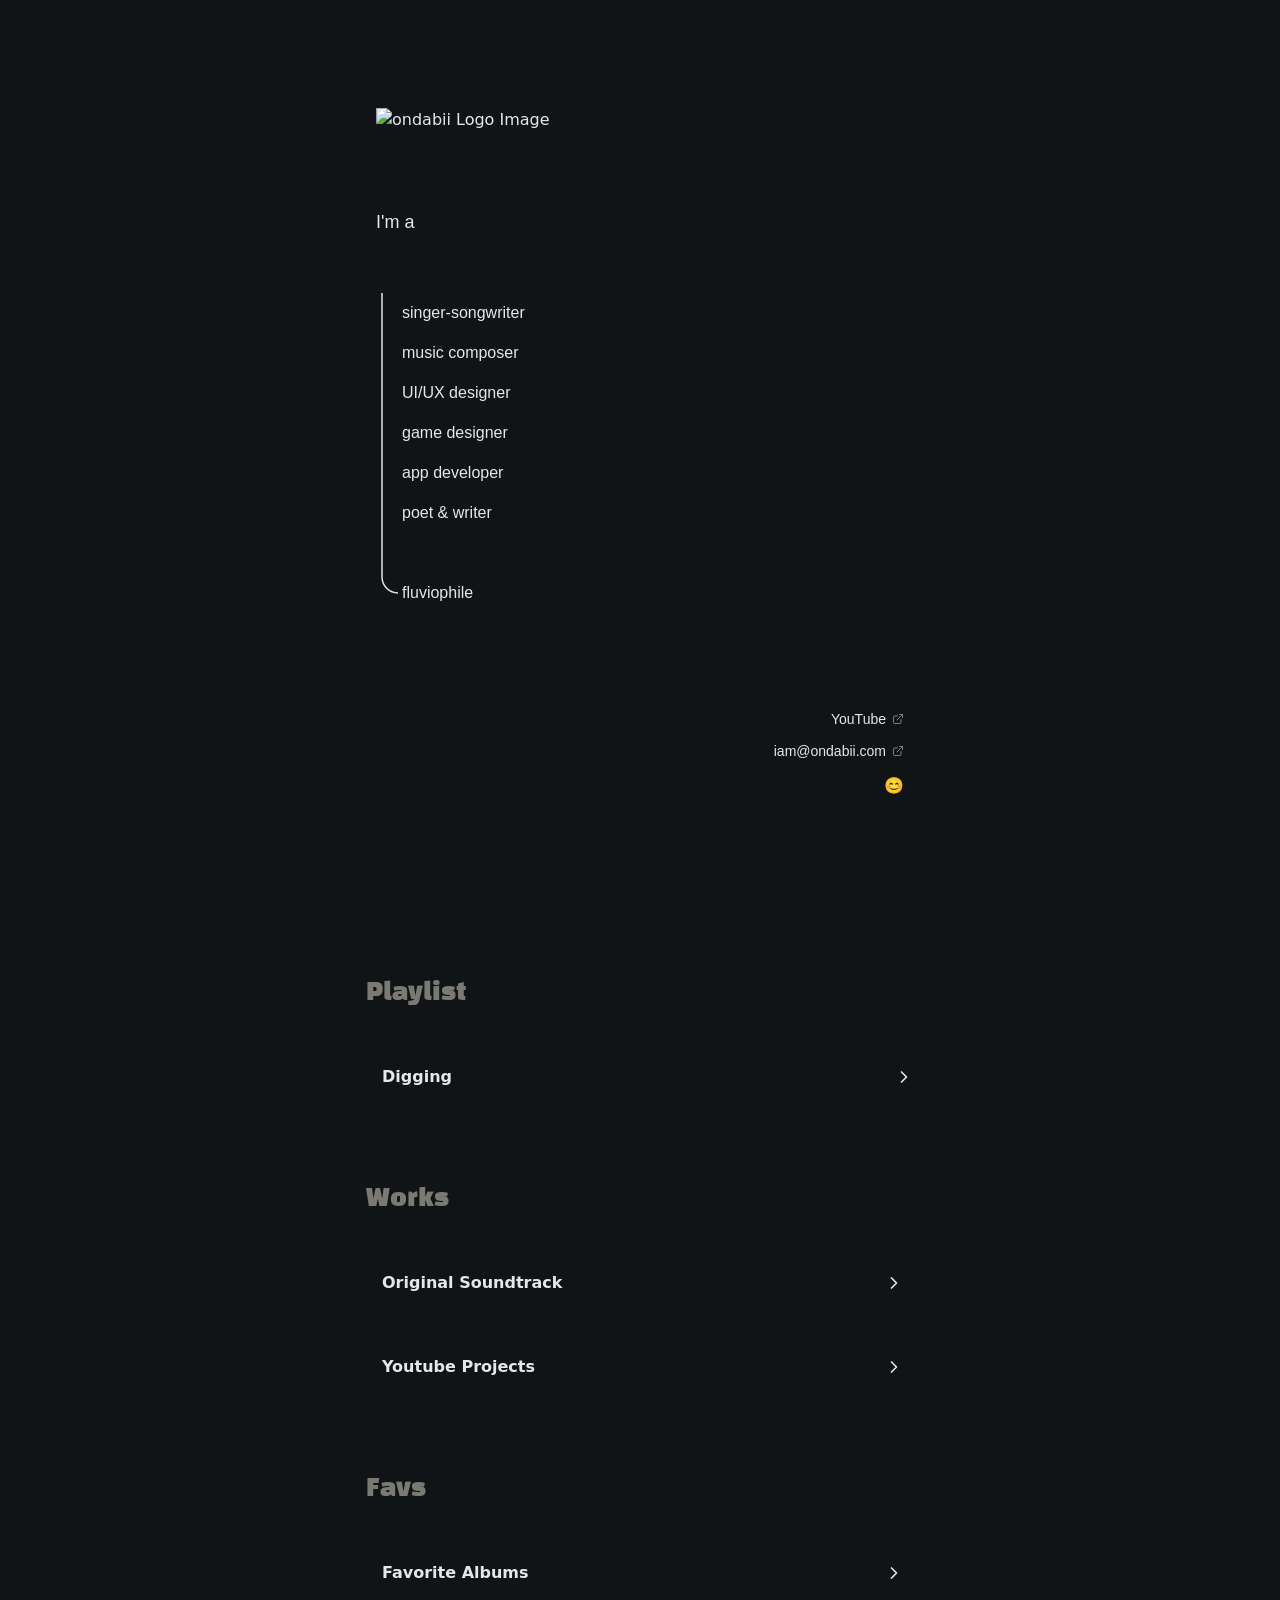
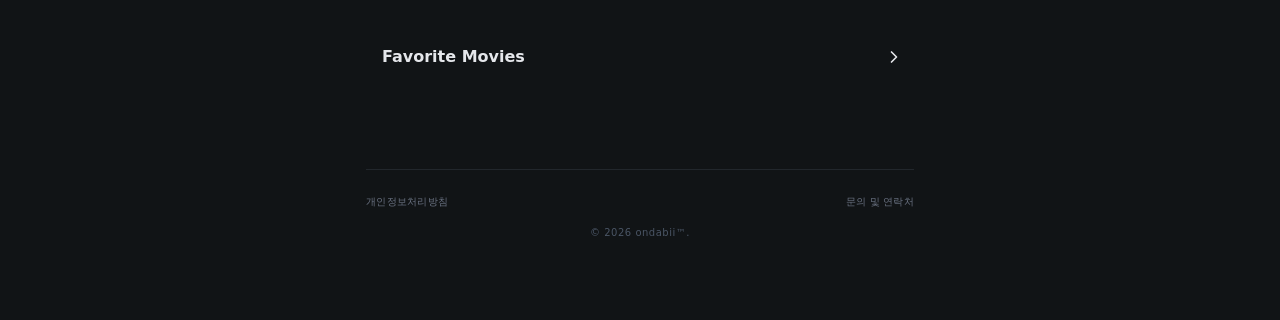
==== commit 57a58ebf: "dd" ====
--- a/index.html
+++ b/index.html
@@ -1,10 +1,6 @@
-<!DOCTYPE html><html lang="ko" class="h-full antialiased"><head><meta charSet="utf-8"/><meta name="viewport" content="width=device-width, initial-scale=1, maximum-scale=1"/><link rel="preload" as="image" href="https://img.ondabii.com/ondabii/images/1783444121280_cxmq7.png"/><link rel="preload" as="image" href="https://img.ondabii.com/ondabii/images/1783446930706_27ra3.jpg"/><link rel="preload" as="image" href="https://img.ondabii.com/ondabii/images/1783445971226_4bzh7.jpg"/><link rel="preload" as="image" href="https://img.ondabii.com/ondabii/images/1783447476075_kvbkr.jpg"/><link rel="preload" as="image" href="https://img.ondabii.com/ondabii/images/1783633970703_qm0a0.jpg"/><link rel="preload" as="image" href="https://img.ondabii.com/ondabii/images/1783633966525_c857t.jpg"/><link rel="preload" as="image" href="https://link.ondabii.com/api/image-file/uploads/b9a5659c-86a0-4bd0-bacb-e449e63736fe.jpg"/><link rel="preload" as="image" href="https://link.ondabii.com/api/image-file/uploads/6580f5d9-c21e-4674-b8a8-26c44f167ba1.jpg"/><link rel="preload" as="image" href="https://image.bugsm.co.kr/album/images/500/4311/431138.jpg"/><link rel="preload" as="image" href="https://encrypted-tbn0.gstatic.com/images?q=tbn:ANd9GcRI6wdtTF7qBzUvllyMbhKWZD5vnalqYQZo9B0BokUlQVjMXHQMfaaeQPM"/><link rel="stylesheet" href="/_next/static/chunks/0g9z-guee3iv0.css" data-precedence="next"/><link rel="preload" as="script" fetchPriority="low" href="/_next/static/chunks/1jq4o6yq14o4c.js"/><script src="/_next/static/chunks/2imbn557mdp29.js" async=""></script><script src="/_next/static/chunks/2nykiepra7i1k.js" async=""></script><script src="/_next/static/chunks/turbopack-40lh5hqop67j2.js" async=""></script><script src="/_next/static/chunks/158myu8e_yme3.js" async=""></script><script src="/_next/static/chunks/39x1fgh6zgugv.js" async=""></script><script src="/_next/static/chunks/2ilmny7e69alu.js" async=""></script><link rel="preload" as="image" href="https://upload.wikimedia.org/wikipedia/en/1/1d/End_Credits_by_EDEN-Official%2CDecember2015.jpg"/><link rel="preload" as="image" href="https://upload.wikimedia.org/wikipedia/en/3/33/Haywyre_two_fold_1_cover.jpeg"/><link rel="preload" as="image" href="https://f4.bcbits.com/img/a1759702054_10.jpg"/><link rel="preload" as="image" href="https://is1-ssl.mzstatic.com/image/thumb/Music115/v4/25/82/82/25828228-7afd-026d-0778-340e1de3aec1/075679933652.jpg/500x500bb.jpg"/><link rel="preload" as="image" href="https://f4.bcbits.com/img/a2804197100_16.jpg"/><link rel="preload" as="image" href="https://f4.bcbits.com/img/a4064738669_16.jpg"/><link rel="preload" as="image" href="https://upload.wikimedia.org/wikipedia/en/e/e5/Avicii_-_True_%28Album%29.png"/><link rel="preload" as="image" href="https://is1-ssl.mzstatic.com/image/thumb/Music112/v4/e0/f4/25/e0f425ba-2848-f1c2-e102-9ddcef5e9d9d/15UMGIM35223.rgb.jpg/500x500bb.jpg"/><link rel="preload" as="image" href="https://upload.wikimedia.org/wikipedia/en/9/9a/Avicii_-_Tim.png"/><link rel="preload" as="image" href="https://upload.wikimedia.org/wikipedia/en/6/68/AV%C4%AACI_%2801%29.jpg"/><link rel="preload" as="image" href="https://is1-ssl.mzstatic.com/image/thumb/Music221/v4/09/bf/b6/09bfb6bc-f2a1-b2e3-1585-e6135fad1389/8718857236580.jpg/500x500bb.jpg"/><link rel="preload" as="image" href="https://is1-ssl.mzstatic.com/image/thumb/Music221/v4/1e/6c/06/1e6c06a4-d0de-c6b8-02d7-573fc9bba145/8718857969976.jpg/500x500bb.jpg"/><link rel="preload" as="image" href="https://is1-ssl.mzstatic.com/image/thumb/Music122/v4/d9/f2/2b/d9f22b74-8ef3-73d8-5da1-e5268c42f114/12UMGIM52120.rgb.jpg/500x500bb.jpg"/><link rel="preload" as="image" href="https://is1-ssl.mzstatic.com/image/thumb/Music126/v4/2d/b6/57/2db6571e-c770-ee80-7567-f8cb94a6f370/15UMGIM20773.rgb.jpg/500x500bb.jpg"/><link rel="preload" as="image" href="https://is1-ssl.mzstatic.com/image/thumb/Music211/v4/07/a1/16/07a116c0-af18-2962-5b3c-59f966f18f28/24UMGIM60947.rgb.jpg/500x500bb.jpg"/><link rel="preload" as="image" href="https://is1-ssl.mzstatic.com/image/thumb/Music115/v4/e0/a0/f7/e0a0f7da-5840-02dd-bf45-39e2a4198f0b/14UMGIM24283.rgb.jpg/500x500bb.jpg"/><link rel="preload" as="image" href="https://is1-ssl.mzstatic.com/image/thumb/Music211/v4/f7/b0/67/f7b067e8-6759-c676-6b6d-d4f5b049d23f/858275061918_Cover.jpg/500x500bb.jpg"/><link rel="preload" as="image" href="https://cdsvinyljapan.com/cdn/shop/files/4547366692112.jpg?v=1724129996"/><link rel="preload" as="image" href="https://is1-ssl.mzstatic.com/image/thumb/Music125/v4/fb/97/22/fb972256-697d-0d4d-e424-e5383b8ac1e0/mzm.tkotdcab.jpg/500x500bb.jpg"/><link rel="preload" as="image" href="https://is1-ssl.mzstatic.com/image/thumb/Music113/v4/de/5c/c4/de5cc49b-1e97-f373-cca0-5d2374332800/886448085232.jpg/500x500bb.jpg"/><link rel="preload" as="image" href="https://is1-ssl.mzstatic.com/image/thumb/Music124/v4/96/80/de/9680de8a-edde-30a1-43ee-ce3445e70f81/00602527687414.rgb.jpg/500x500bb.jpg"/><link rel="preload" as="image" href="https://is1-ssl.mzstatic.com/image/thumb/Music115/v4/15/e6/e8/15e6e8a4-4190-6a8b-86c3-ab4a51b88288/190295851286.jpg/500x500bb.jpg"/><link rel="preload" as="image" href="https://is1-ssl.mzstatic.com/image/thumb/Music116/v4/82/a8/aa/82a8aa9e-9d14-b879-2b6b-36726f19c1dd/4066004663746_3000.jpg/500x500bb.jpg"/><link rel="preload" as="image" href="https://encrypted-tbn0.gstatic.com/images?q=tbn:ANd9GcRdHWFd8i8VVcGKSvzpYCDlTHoGCMEPZSV-noz5eyJZjCmK7lGnPhLozQc"/><link rel="preload" as="image" href="https://is1-ssl.mzstatic.com/image/thumb/Music126/v4/d3/00/06/d30006d1-915a-b625-573f-804cf03de3c6/197187883905.jpg/500x500bb.jpg"/><link rel="preload" as="image" href="https://i.scdn.co/image/ab67616d0000b2733122d885b09209daf262ca44"/><link rel="preload" as="image" href="https://static.wikia.nocookie.net/monstercat/images/e/ea/No_Mana_-_I_Contain_Flashing_Images_LP.jpg"/><link rel="preload" as="image" href="https://is1-ssl.mzstatic.com/image/thumb/Music124/v4/6d/4e/36/6d4e369f-211b-3e2e-8978-abbcddd1f7c6/cover.jpg/500x500bb.jpg"/><link rel="preload" as="image" href="https://is1-ssl.mzstatic.com/image/thumb/Music115/v4/10/55/d1/1055d1b7-e579-8f4a-5172-9bf865e3cfcb/825646090037.jpg/500x500bb.jpg"/><link rel="preload" as="image" href="https://upload.wikimedia.org/wikipedia/en/4/42/David_Guetta_-_Nothing_but_the_Beat.png"/><link rel="preload" as="image" href="https://is1-ssl.mzstatic.com/image/thumb/Music221/v4/db/83/5e/db835e40-257c-3a36-26cc-52a68041ce24/617465350153.jpg/500x500bb.jpg"/><link rel="preload" as="image" href="https://is1-ssl.mzstatic.com/image/thumb/Music211/v4/05/b5/39/05b53989-4d8e-152b-2a59-1dfc402d2c27/617465251856.jpg/500x500bb.jpg"/><link rel="preload" as="image" href="https://is1-ssl.mzstatic.com/image/thumb/Music126/v4/28/5e/4f/285e4f3f-ed66-fe33-6ff2-f64af59debf4/617465171550.jpg/500x500bb.jpg"/><link rel="preload" as="image" href="https://i.namu.wiki/i/t6NH8XDva4_T1zvF3iJDCR5z08p0EthzhY_-pOC2KspYm6SvW0Lmhg7SAnQLFvoSQ5ikvjZIM0kU3TQewx2Pjw.webp"/><link rel="preload" as="image" href="https://bestfitproxy.imgix.net/http%3A%2F%2Fcdn2.thelineofbestfit.com%2Fmedia%2F2014%2F04%2FTourist-Patterns-EP.jpg?q=90&amp;w=750&amp;auto=format&amp;s=cf0c49d3078c82c809e4e4cd3b9b2515"/><link rel="preload" as="image" href="https://f4.bcbits.com/img/a1926812872_5.jpg"/><link rel="preload" as="image" href="https://pbs.twimg.com/profile_images/2068397377254477824/zbmL2I_R_400x400.jpg"/><link rel="preload" as="image" href="https://link.ondabii.com/api/image-file/uploads/3f01d184-5fd4-4c65-b4db-2a7c87a5672a.jpg"/><link rel="preload" as="image" href="https://link.ondabii.com/api/image-file/uploads/6739d56c-d3c2-492b-85d7-23384578f0d4.jpg"/><link rel="preload" as="image" href="https://link.ondabii.com/api/image-file/uploads/1040b1f9-dc50-4108-b4ef-6b92ee9b8c28.png"/><link rel="preload" as="image" href="https://link.ondabii.com/api/image-file/uploads/e1a4c13c-b4ee-41e8-b223-24b7eb7666cf.jpg"/><link rel="preload" as="image" href="https://link.ondabii.com/api/image-file/uploads/52e10f68-0002-4b29-a076-1fada1babada.jpg"/><title>ondabii</title><meta name="description" content="온다비(ondabii)의 공식 음악 포트폴리오 및 프로필 페이지입니다. 작곡, 사운드 디자인, UI/UX 디자인 등 다양한 창작 작업물을 소개합니다."/><link rel="icon" href="/favicon.ico?favicon.1aj99hsf-afj_.ico" sizes="60x60" type="image/x-icon"/><script src="/_next/static/chunks/0cz1d0mv5g_q7.js" noModule=""></script></head><body class="min-h-full flex flex-col font-sans bg-white dark:bg-zinc-950 text-zinc-900 dark:text-zinc-50"><div hidden=""><!--$--><!--/$--></div><main class="min-h-screen bg-[#111416] w-full flex flex-col"><div class="w-full min-h-screen flex flex-col bg-[#111416] text-[#e5e7eb] font-sans antialiased overflow-y-auto select-none relative"><div class="flex-1 px-6 py-12 md:py-20"><div class="max-w-[548px] w-full mx-auto space-y-3 flex flex-col"><div class="relative group/preview-block w-full"><div style="margin-top:-25px;height:0px" class="w-full"></div></div><div class="relative group/preview-block w-full"><div style="padding-left:10px" class="w-full flex justify-start text-left items-start py-4"><div class="flex flex-col gap-3 w-full"><div class="w-full flex justify-start text-left items-start" style="padding-left:0px"><img src="https://img.ondabii.com/ondabii/images/1783444121280_cxmq7.png" alt="ondabii Logo Image" class="w-1/3 h-auto rounded-none"/></div></div></div></div><div class="relative group/preview-block w-full"><div style="height:20px" class="w-full"></div></div><div class="relative group/preview-block w-full"><div style="padding-left:10px" class="w-full flex justify-start text-left items-start py-4"><div class="flex flex-col gap-3 w-full"><div class="w-full flex justify-start text-left items-start" style="padding-left:0px"><p class="font-pretendard text-lg font-normal  leading-relaxed whitespace-pre-line text-[#e5e7eb]">I'm a</p></div></div></div></div><div class="relative group/preview-block w-full"><div style="margin-top:-40px;height:0px" class="w-full"></div></div><div class="relative group/preview-block w-full"><div style="padding-left:0px" class="w-full flex justify-start py-4"><div class="flex flex-col gap-0 max-w-full"><div class="flex items-center min-h-[40px] flex-row"><div class="w-8 h-10 relative flex-shrink-0 mr-1"><svg class="w-full h-full absolute inset-0" viewBox="0 0 32 40" preserveAspectRatio="none"><line x1="16" y1="0" x2="16" y2="40" stroke="#e5e7eb" stroke-width="1.5"></line></svg></div><div class="px-2 py-1 max-w-full flex items-center" style="padding-left:0px"><p class="font-pretendard text-base font-normal  leading-relaxed whitespace-pre-line text-[#e5e7eb]">singer-songwriter</p></div></div><div class="flex items-center min-h-[40px] flex-row"><div class="w-8 h-10 relative flex-shrink-0 mr-1"><svg class="w-full h-full absolute inset-0" viewBox="0 0 32 40" preserveAspectRatio="none"><line x1="16" y1="0" x2="16" y2="40" stroke="#e5e7eb" stroke-width="1.5"></line></svg></div><div class="px-2 py-1 max-w-full flex items-center" style="padding-left:0px"><p class="font-pretendard text-base font-normal  leading-relaxed whitespace-pre-line text-[#e5e7eb]">music composer</p></div></div><div class="flex items-center min-h-[40px] flex-row"><div class="w-8 h-10 relative flex-shrink-0 mr-1"><svg class="w-full h-full absolute inset-0" viewBox="0 0 32 40" preserveAspectRatio="none"><line x1="16" y1="0" x2="16" y2="40" stroke="#e5e7eb" stroke-width="1.5"></line></svg></div><div class="px-2 py-1 max-w-full flex items-center" style="padding-left:0px"><p class="font-pretendard text-base font-normal  leading-relaxed whitespace-pre-line text-[#e5e7eb]">UI/UX designer</p></div></div><div class="flex items-center min-h-[40px] flex-row"><div class="w-8 h-10 relative flex-shrink-0 mr-1"><svg class="w-full h-full absolute inset-0" viewBox="0 0 32 40" preserveAspectRatio="none"><line x1="16" y1="0" x2="16" y2="40" stroke="#e5e7eb" stroke-width="1.5"></line></svg></div><div class="px-2 py-1 max-w-full flex items-center" style="padding-left:0px"><p class="font-pretendard text-base font-normal  leading-relaxed whitespace-pre-line text-[#e5e7eb]">game designer</p></div></div><div class="flex items-center min-h-[40px] flex-row"><div class="w-8 h-10 relative flex-shrink-0 mr-1"><svg class="w-full h-full absolute inset-0" viewBox="0 0 32 40" preserveAspectRatio="none"><line x1="16" y1="0" x2="16" y2="40" stroke="#e5e7eb" stroke-width="1.5"></line></svg></div><div class="px-2 py-1 max-w-full flex items-center" style="padding-left:0px"><p class="font-pretendard text-base font-normal  leading-relaxed whitespace-pre-line text-[#e5e7eb]">app developer</p></div></div><div class="flex items-center min-h-[40px] flex-row"><div class="w-8 h-10 relative flex-shrink-0 mr-1"><svg class="w-full h-full absolute inset-0" viewBox="0 0 32 40" preserveAspectRatio="none"><line x1="16" y1="0" x2="16" y2="40" stroke="#e5e7eb" stroke-width="1.5"></line></svg></div><div class="px-2 py-1 max-w-full flex items-center" style="padding-left:0px"><p class="font-pretendard text-base font-normal  leading-relaxed whitespace-pre-line text-[#e5e7eb]">poet & writer</p></div></div><div class="flex items-center min-h-[40px] flex-row"><div class="w-8 h-10 relative flex-shrink-0 mr-1"><svg class="w-full h-full absolute inset-0" viewBox="0 0 32 40" preserveAspectRatio="none"><line x1="16" y1="0" x2="16" y2="40" stroke="#e5e7eb" stroke-width="1.5"></line></svg></div><div class="px-2 py-1 max-w-full flex items-center" style="padding-left:0px"><p class="font-pretendard text-base font-normal  leading-relaxed whitespace-pre-line text-[#e5e7eb]"></p></div></div><div class="flex items-center min-h-[40px] flex-row"><div class="w-8 h-10 relative flex-shrink-0 mr-1"><svg class="w-full h-full absolute inset-0" viewBox="0 0 32 40" preserveAspectRatio="none"><path d="M 16,0 L 16,4 A 16,16 0 0 0 32,20" fill="none" stroke="#e5e7eb" stroke-width="1.5"></path></svg></div><div class="px-2 py-1 max-w-full flex items-center" style="padding-left:0px"><p class="font-pretendard text-base font-normal  leading-relaxed whitespace-pre-line text-[#e5e7eb]">fluviophile</p></div></div></div></div></div><div class="relative group/preview-block w-full"><div style="height:40px" class="w-full"></div></div><div class="relative group/preview-block w-full"><div style="padding-right:10px" class="w-full flex justify-end text-right items-end py-4"><div class="flex flex-col gap-3 w-full"><div class="w-full flex justify-end text-right items-end" style="padding-right:0px"><a href="https://www.youtube.com/@ondabii" target="_blank" rel="noopener noreferrer" class="font-pretendard text-sm font-normal  text-[#e5e7eb] hover:text-[#e5e7eb] transition no-underline hover:underline underline-offset-4 flex items-center gap-1.5"><span>YouTube</span><svg xmlns="http://www.w3.org/2000/svg" width="24" height="24" viewBox="0 0 24 24" fill="none" stroke="currentColor" stroke-width="2" stroke-linecap="round" stroke-linejoin="round" class="lucide lucide-external-link w-3 h-3 inline opacity-50"><path d="M15 3h6v6"></path><path d="M10 14 21 3"></path><path d="M18 13v6a2 2 0 0 1-2 2H5a2 2 0 0 1-2-2V8a2 2 0 0 1 2-2h6"></path></svg></a></div><div class="w-full flex justify-end text-right items-end" style="padding-right:0px"><a href="mailto:iam@ondabii.com" target="_blank" rel="noopener noreferrer" class="font-pretendard text-sm font-normal  text-[#e5e7eb] hover:text-[#e5e7eb] transition no-underline hover:underline underline-offset-4 flex items-center gap-1.5"><span>iam@ondabii.com</span><svg xmlns="http://www.w3.org/2000/svg" width="24" height="24" viewBox="0 0 24 24" fill="none" stroke="currentColor" stroke-width="2" stroke-linecap="round" stroke-linejoin="round" class="lucide lucide-external-link w-3 h-3 inline opacity-50"><path d="M15 3h6v6"></path><path d="M10 14 21 3"></path><path d="M18 13v6a2 2 0 0 1-2 2H5a2 2 0 0 1-2-2V8a2 2 0 0 1 2-2h6"></path></svg></a></div><div class="w-full flex justify-end text-right items-end" style="padding-right:0px"><p class="font-pretendard text-base font-normal  leading-relaxed whitespace-pre-line text-[#e5e7eb]">😊</p></div></div></div></div><div class="relative group/preview-block w-full"><div style="height:80px" class="w-full"></div></div><div class="relative group/preview-block w-full"><div class="w-full flex justify-center text-center items-center py-4"><div class="flex flex-col gap-3 w-full"><div class="w-full flex justify-start text-left items-start" style="padding-left:0px"><p class="font-blackhansans text-2xl font-normal  leading-relaxed whitespace-pre-line text-[#e5e7eb]"><span style="color: #7a7a73;">Works</span></p></div></div></div></div><div class="relative group/preview-block w-full"><div style="padding-right:10px" class="w-full py-4"><button class="w-full flex items-center justify-between py-2 text-[#e5e7eb] font-bold hover:text-[#e5e7eb]/80 transition cursor-pointer"><span class="text-base">　Original Soundtrack</span><svg xmlns="http://www.w3.org/2000/svg" width="24" height="24" viewBox="0 0 24 24" fill="none" stroke="currentColor" stroke-width="2" stroke-linecap="round" stroke-linejoin="round" class="lucide lucide-chevron-right w-5 h-5"><path d="m9 18 6-6-6-6"></path></svg></button><div class="grid transition-[grid-template-rows] duration-300 ease-in-out grid-rows-[0fr]"><div class="w-full overflow-hidden"><div class="mt-4 flex flex-col gap-3 pl-4 w-full"><div class="w-full flex justify-end text-right items-end" style="padding-right:0px"><div class="relative w-full"><a href="https://youtube.com/playlist?list=PLcLsloedO7RfRHso672BihLfgnkBPDWT6&amp;si=tuxRFtG7zQbV7jpi" target="_blank" rel="noopener noreferrer" class="block hover:opacity-90 transition"><img src="https://img.ondabii.com/ondabii/images/1783446930706_27ra3.jpg" alt="Toogoo(2019) Original Soundtrack&#x27;s Youtube Playlist Link Image" class="max-w-full h-auto rounded-lg"/></a><button style="width:42px;height:42px;margin-left:-16px" class="absolute left-full top-1/2 -translate-y-1/2 shrink-0 rounded-full bg-[#1c1c1e] border border-[#2c2c2e] hover:bg-[#2c2c2e] text-[#f5a623] hover:text-[#ffb33b] flex items-center justify-center transition cursor-pointer shadow-md overflow-hidden z-20" title="상세 아티클 열기"><svg xmlns="http://www.w3.org/2000/svg" width="24" height="24" viewBox="0 0 24 24" fill="none" stroke="currentColor" stroke-width="2" stroke-linecap="round" stroke-linejoin="round" class="lucide lucide-file-text w-4 h-4"><path d="M15 2H6a2 2 0 0 0-2 2v16a2 2 0 0 0 2 2h12a2 2 0 0 0 2-2V7Z"></path><path d="M14 2v4a2 2 0 0 0 2 2h4"></path><path d="M10 9H8"></path><path d="M16 13H8"></path><path d="M16 17H8"></path></svg></button></div></div><div class="w-full flex justify-end text-right items-end" style="padding-right:0px"><div class="relative w-full"><a href="https://youtube.com/playlist?list=PLcLsloedO7Re6RwDLZxFA_vpSzC-1mZ9h&amp;si=DHBctd8wUAmoHZo2" target="_blank" rel="noopener noreferrer" class="block hover:opacity-90 transition"><img src="https://img.ondabii.com/ondabii/images/1783445971226_4bzh7.jpg" alt="TeolTaker (2024) Original Soundtrack&#x27;s Youtube Playlist Link Image" class="w-full h-auto rounded-lg"/></a><button style="width:42px;height:42px;margin-left:-16px" class="absolute left-full top-1/2 -translate-y-1/2 shrink-0 rounded-full bg-[#1c1c1e] border border-[#2c2c2e] hover:bg-[#2c2c2e] text-[#f5a623] hover:text-[#ffb33b] flex items-center justify-center transition cursor-pointer shadow-md overflow-hidden z-20" title="상세 아티클 열기"><svg xmlns="http://www.w3.org/2000/svg" width="24" height="24" viewBox="0 0 24 24" fill="none" stroke="currentColor" stroke-width="2" stroke-linecap="round" stroke-linejoin="round" class="lucide lucide-file-text w-4 h-4"><path d="M15 2H6a2 2 0 0 0-2 2v16a2 2 0 0 0 2 2h12a2 2 0 0 0 2-2V7Z"></path><path d="M14 2v4a2 2 0 0 0 2 2h4"></path><path d="M10 9H8"></path><path d="M16 13H8"></path><path d="M16 17H8"></path></svg></button></div></div><div class="w-full flex justify-end text-right items-end" style="padding-right:0px"><div class="relative w-full"><a href="https://youtube.com/playlist?list=PLcLsloedO7RcB6wTc3R9P7uYeM5SflJhN&amp;si=XPXtIZWMOmzObgfy" target="_blank" rel="noopener noreferrer" class="block hover:opacity-90 transition"><img src="https://img.ondabii.com/ondabii/images/1783447476075_kvbkr.jpg" alt="DungeonDev (2024) Original Cutscene Soundtrack&#x27;s Youtube Playlist Link Image" class="max-w-full h-auto rounded-lg"/></a><button style="width:42px;height:42px;margin-left:-16px" class="absolute left-full top-1/2 -translate-y-1/2 shrink-0 rounded-full bg-[#1c1c1e] border border-[#2c2c2e] hover:bg-[#2c2c2e] text-[#f5a623] hover:text-[#ffb33b] flex items-center justify-center transition cursor-pointer shadow-md overflow-hidden z-20" title="상세 아티클 열기"><svg xmlns="http://www.w3.org/2000/svg" width="24" height="24" viewBox="0 0 24 24" fill="none" stroke="currentColor" stroke-width="2" stroke-linecap="round" stroke-linejoin="round" class="lucide lucide-file-text w-4 h-4"><path d="M15 2H6a2 2 0 0 0-2 2v16a2 2 0 0 0 2 2h12a2 2 0 0 0 2-2V7Z"></path><path d="M14 2v4a2 2 0 0 0 2 2h4"></path><path d="M10 9H8"></path><path d="M16 13H8"></path><path d="M16 17H8"></path></svg></button></div></div><div class="w-full flex justify-end text-right items-end" style="padding-right:0px"><a href="https://youtube.com/playlist?list=OLAK5uy_kdlllTuE2raFRriK0INsYlEHoPZSdz-VE&amp;si=dFRvBJ4HOv93U-jp" target="_blank" rel="noopener noreferrer" class="block hover:opacity-90 transition"><img src="https://img.ondabii.com/ondabii/images/1783633970703_qm0a0.jpg" alt="Teleport Master (2025) Original Soundtrack&#x27;s Youtube Playlist Link Image" class="max-w-full h-auto rounded-lg"/></a></div><div class="w-full flex justify-end text-right items-end" style="padding-right:0px"><div class="block"><img src="https://img.ondabii.com/ondabii/images/1783633966525_c857t.jpg" alt="Debugging Hero (2025) Original Soundtrack&#x27;s Youtube Playlist Link Image" class="max-w-full h-auto rounded-lg"/></div></div></div></div></div></div></div><div class="relative group/preview-block w-full"><div style="padding-right:10px" class="w-full py-4"><button class="w-full flex items-center justify-between py-2 text-[#e5e7eb] font-bold hover:text-[#e5e7eb]/80 transition cursor-pointer"><span class="text-base">　Youtube Projects</span><svg xmlns="http://www.w3.org/2000/svg" width="24" height="24" viewBox="0 0 24 24" fill="none" stroke="currentColor" stroke-width="2" stroke-linecap="round" stroke-linejoin="round" class="lucide lucide-chevron-right w-5 h-5"><path d="m9 18 6-6-6-6"></path></svg></button><div class="grid transition-[grid-template-rows] duration-300 ease-in-out grid-rows-[0fr]"><div class="w-full overflow-hidden"><div class="mt-4 flex flex-col gap-3 pl-4 w-full"><div class="w-full flex justify-end text-right items-end" style="padding-right:0px"><a href="https://www.youtube.com/@ondabii" target="_blank" rel="noopener noreferrer" class="block hover:opacity-90 transition"><img src="https://link.ondabii.com/api/image-file/uploads/b9a5659c-86a0-4bd0-bacb-e449e63736fe.jpg" alt="온다비 유튜브 채널" class="max-w-full h-auto rounded-lg"/></a></div><div class="w-full flex justify-end text-right items-end" style="padding-right:0px"><a href="https://www.youtube.com/@%EC%BD%94%EB%A6%AC%EB%AF%B8%EB%84%90" target="_blank" rel="noopener noreferrer" class="block hover:opacity-90 transition"><img src="https://link.ondabii.com/api/image-file/uploads/6580f5d9-c21e-4674-b8a8-26c44f167ba1.jpg" alt="코리미널 유튜브 채��" class="max-w-full h-auto rounded-lg"/></a></div></div></div></div></div></div><div class="relative group/preview-block w-full"><div class="w-full flex justify-center text-center items-center py-4"><div class="flex flex-col gap-3 w-full"><div class="w-full flex justify-start text-left items-start" style="padding-left:0px"><p class="font-blackhansans text-2xl font-normal  leading-relaxed whitespace-pre-line text-[#e5e7eb]">
+<!DOCTYPE html><html lang="ko" class="h-full antialiased"><head><meta charSet="utf-8"/><meta name="viewport" content="width=device-width, initial-scale=1, maximum-scale=1"/><link rel="preload" as="image" href="https://img.ondabii.com/ondabii/images/1783444121280_cxmq7.png"/><link rel="preload" as="image" href="https://img.ondabii.com/ondabii/images/1783446930706_27ra3.jpg"/><link rel="preload" as="image" href="https://img.ondabii.com/ondabii/images/1783445971226_4bzh7.jpg"/><link rel="preload" as="image" href="https://img.ondabii.com/ondabii/images/1783447476075_kvbkr.jpg"/><link rel="preload" as="image" href="https://img.ondabii.com/ondabii/images/1783633970703_qm0a0.jpg"/><link rel="preload" as="image" href="https://img.ondabii.com/ondabii/images/1783633966525_c857t.jpg"/><link rel="preload" as="image" href="https://link.ondabii.com/api/image-file/uploads/b9a5659c-86a0-4bd0-bacb-e449e63736fe.jpg"/><link rel="preload" as="image" href="https://link.ondabii.com/api/image-file/uploads/6580f5d9-c21e-4674-b8a8-26c44f167ba1.jpg"/><link rel="preload" as="image" href="https://image.bugsm.co.kr/album/images/500/4311/431138.jpg"/><link rel="preload" as="image" href="https://encrypted-tbn0.gstatic.com/images?q=tbn:ANd9GcRI6wdtTF7qBzUvllyMbhKWZD5vnalqYQZo9B0BokUlQVjMXHQMfaaeQPM"/><link rel="stylesheet" href="/_next/static/chunks/27aq06vqqg_8z.css" data-precedence="next"/><link rel="preload" as="script" fetchPriority="low" href="/_next/static/chunks/1jq4o6yq14o4c.js"/><script src="/_next/static/chunks/2imbn557mdp29.js" async=""></script><script src="/_next/static/chunks/2nykiepra7i1k.js" async=""></script><script src="/_next/static/chunks/turbopack-40lh5hqop67j2.js" async=""></script><script src="/_next/static/chunks/158myu8e_yme3.js" async=""></script><script src="/_next/static/chunks/39x1fgh6zgugv.js" async=""></script><script src="/_next/static/chunks/26vv7p--_99nj.js" async=""></script><link rel="preload" as="image" href="https://upload.wikimedia.org/wikipedia/en/1/1d/End_Credits_by_EDEN-Official%2CDecember2015.jpg"/><link rel="preload" as="image" href="https://upload.wikimedia.org/wikipedia/en/3/33/Haywyre_two_fold_1_cover.jpeg"/><link rel="preload" as="image" href="https://f4.bcbits.com/img/a1759702054_10.jpg"/><link rel="preload" as="image" href="https://is1-ssl.mzstatic.com/image/thumb/Music115/v4/25/82/82/25828228-7afd-026d-0778-340e1de3aec1/075679933652.jpg/500x500bb.jpg"/><link rel="preload" as="image" href="https://f4.bcbits.com/img/a2804197100_16.jpg"/><link rel="preload" as="image" href="https://f4.bcbits.com/img/a4064738669_16.jpg"/><link rel="preload" as="image" href="https://upload.wikimedia.org/wikipedia/en/e/e5/Avicii_-_True_%28Album%29.png"/><link rel="preload" as="image" href="https://is1-ssl.mzstatic.com/image/thumb/Music112/v4/e0/f4/25/e0f425ba-2848-f1c2-e102-9ddcef5e9d9d/15UMGIM35223.rgb.jpg/500x500bb.jpg"/><link rel="preload" as="image" href="https://upload.wikimedia.org/wikipedia/en/9/9a/Avicii_-_Tim.png"/><link rel="preload" as="image" href="https://upload.wikimedia.org/wikipedia/en/6/68/AV%C4%AACI_%2801%29.jpg"/><link rel="preload" as="image" href="https://is1-ssl.mzstatic.com/image/thumb/Music221/v4/09/bf/b6/09bfb6bc-f2a1-b2e3-1585-e6135fad1389/8718857236580.jpg/500x500bb.jpg"/><link rel="preload" as="image" href="https://is1-ssl.mzstatic.com/image/thumb/Music221/v4/1e/6c/06/1e6c06a4-d0de-c6b8-02d7-573fc9bba145/8718857969976.jpg/500x500bb.jpg"/><link rel="preload" as="image" href="https://is1-ssl.mzstatic.com/image/thumb/Music122/v4/d9/f2/2b/d9f22b74-8ef3-73d8-5da1-e5268c42f114/12UMGIM52120.rgb.jpg/500x500bb.jpg"/><link rel="preload" as="image" href="https://is1-ssl.mzstatic.com/image/thumb/Music126/v4/2d/b6/57/2db6571e-c770-ee80-7567-f8cb94a6f370/15UMGIM20773.rgb.jpg/500x500bb.jpg"/><link rel="preload" as="image" href="https://is1-ssl.mzstatic.com/image/thumb/Music211/v4/07/a1/16/07a116c0-af18-2962-5b3c-59f966f18f28/24UMGIM60947.rgb.jpg/500x500bb.jpg"/><link rel="preload" as="image" href="https://is1-ssl.mzstatic.com/image/thumb/Music115/v4/e0/a0/f7/e0a0f7da-5840-02dd-bf45-39e2a4198f0b/14UMGIM24283.rgb.jpg/500x500bb.jpg"/><link rel="preload" as="image" href="https://is1-ssl.mzstatic.com/image/thumb/Music211/v4/f7/b0/67/f7b067e8-6759-c676-6b6d-d4f5b049d23f/858275061918_Cover.jpg/500x500bb.jpg"/><link rel="preload" as="image" href="https://cdsvinyljapan.com/cdn/shop/files/4547366692112.jpg?v=1724129996"/><link rel="preload" as="image" href="https://is1-ssl.mzstatic.com/image/thumb/Music125/v4/fb/97/22/fb972256-697d-0d4d-e424-e5383b8ac1e0/mzm.tkotdcab.jpg/500x500bb.jpg"/><link rel="preload" as="image" href="https://is1-ssl.mzstatic.com/image/thumb/Music113/v4/de/5c/c4/de5cc49b-1e97-f373-cca0-5d2374332800/886448085232.jpg/500x500bb.jpg"/><link rel="preload" as="image" href="https://is1-ssl.mzstatic.com/image/thumb/Music124/v4/96/80/de/9680de8a-edde-30a1-43ee-ce3445e70f81/00602527687414.rgb.jpg/500x500bb.jpg"/><link rel="preload" as="image" href="https://is1-ssl.mzstatic.com/image/thumb/Music115/v4/15/e6/e8/15e6e8a4-4190-6a8b-86c3-ab4a51b88288/190295851286.jpg/500x500bb.jpg"/><link rel="preload" as="image" href="https://is1-ssl.mzstatic.com/image/thumb/Music116/v4/82/a8/aa/82a8aa9e-9d14-b879-2b6b-36726f19c1dd/4066004663746_3000.jpg/500x500bb.jpg"/><link rel="preload" as="image" href="https://encrypted-tbn0.gstatic.com/images?q=tbn:ANd9GcRdHWFd8i8VVcGKSvzpYCDlTHoGCMEPZSV-noz5eyJZjCmK7lGnPhLozQc"/><link rel="preload" as="image" href="https://is1-ssl.mzstatic.com/image/thumb/Music126/v4/d3/00/06/d30006d1-915a-b625-573f-804cf03de3c6/197187883905.jpg/500x500bb.jpg"/><link rel="preload" as="image" href="https://i.scdn.co/image/ab67616d0000b2733122d885b09209daf262ca44"/><link rel="preload" as="image" href="https://static.wikia.nocookie.net/monstercat/images/e/ea/No_Mana_-_I_Contain_Flashing_Images_LP.jpg"/><link rel="preload" as="image" href="https://is1-ssl.mzstatic.com/image/thumb/Music124/v4/6d/4e/36/6d4e369f-211b-3e2e-8978-abbcddd1f7c6/cover.jpg/500x500bb.jpg"/><link rel="preload" as="image" href="https://is1-ssl.mzstatic.com/image/thumb/Music115/v4/10/55/d1/1055d1b7-e579-8f4a-5172-9bf865e3cfcb/825646090037.jpg/500x500bb.jpg"/><link rel="preload" as="image" href="https://upload.wikimedia.org/wikipedia/en/4/42/David_Guetta_-_Nothing_but_the_Beat.png"/><link rel="preload" as="image" href="https://is1-ssl.mzstatic.com/image/thumb/Music221/v4/db/83/5e/db835e40-257c-3a36-26cc-52a68041ce24/617465350153.jpg/500x500bb.jpg"/><link rel="preload" as="image" href="https://is1-ssl.mzstatic.com/image/thumb/Music211/v4/05/b5/39/05b53989-4d8e-152b-2a59-1dfc402d2c27/617465251856.jpg/500x500bb.jpg"/><link rel="preload" as="image" href="https://is1-ssl.mzstatic.com/image/thumb/Music126/v4/28/5e/4f/285e4f3f-ed66-fe33-6ff2-f64af59debf4/617465171550.jpg/500x500bb.jpg"/><link rel="preload" as="image" href="https://i.namu.wiki/i/t6NH8XDva4_T1zvF3iJDCR5z08p0EthzhY_-pOC2KspYm6SvW0Lmhg7SAnQLFvoSQ5ikvjZIM0kU3TQewx2Pjw.webp"/><link rel="preload" as="image" href="https://bestfitproxy.imgix.net/http%3A%2F%2Fcdn2.thelineofbestfit.com%2Fmedia%2F2014%2F04%2FTourist-Patterns-EP.jpg?q=90&amp;w=750&amp;auto=format&amp;s=cf0c49d3078c82c809e4e4cd3b9b2515"/><link rel="preload" as="image" href="https://f4.bcbits.com/img/a1926812872_5.jpg"/><link rel="preload" as="image" href="https://an2-img.amz.wtchn.net/image/v2/-0Ehepv3vHgSD7sLFf6VJQ.webp?jwt=ZXlKaGJHY2lPaUpJVXpJMU5pSjkuZXlKdmNIUnpJanBiSW1SZk5Ea3dlRGN3TUhFNE1DSmRMQ0p3SWpvaUwzWXlMM04wYjNKbEwybHRZV2RsTHpFd05ETXlOemczTnpNMU5UVTBPU0o5LmVVUnhFY1lkbHRGU09EREhQWFh3LURFUnJFbVNZdVZPSlVKalJwZHNIV0k="/><link rel="preload" as="image" href="https://an2-img.amz.wtchn.net/image/v2/xUW_ZycoYWnrpGoIptithQ.jpg?jwt=ZXlKaGJHY2lPaUpJVXpJMU5pSjkuZXlKdmNIUnpJanBiSW1SZk5Ea3dlRGN3TUhFNE1DSmRMQ0p3SWpvaUwzWXlMM04wYjNKbEwybHRZV2RsTHpVMk9EYzNPVGc1TlRVeU16Z3dJbjAuSG1WRVlhM212dzE1b1NzVkJjTjBrenlQaXR0VlNfX3VqcUV0QTBlYkUwdw=="/><link rel="preload" as="image" href="https://an2-img.amz.wtchn.net/image/v2/Qr91oqqCDQkSwNXBVZNCgA.jpg?jwt=ZXlKaGJHY2lPaUpJVXpJMU5pSjkuZXlKdmNIUnpJanBiSW1SZk5Ea3dlRGN3TUhFNE1DSmRMQ0p3SWpvaUwzWXhMM1JpY1RGNllXNTFkblkyWjNoa2NuWTVNWGx0SW4wLkEwLU5JM0R1cElwbEotM1EzcUNyQmlDc0lpd2JlXzlDSWJ2bVdYZjU3Rjg="/><link rel="preload" as="image" href="https://an2-img.amz.wtchn.net/image/v2/-2yJjfnUIWD0obIOJvNH1A.jpg?jwt=[base64]"/><link rel="preload" as="image" href="https://an2-img.amz.wtchn.net/image/v2/Ibt3V3cCiZm2-9IvW0bY_A.jpg?jwt=ZXlKaGJHY2lPaUpJVXpJMU5pSjkuZXlKdmNIUnpJanBiSW1SZk5Ea3dlRGN3TUhFNE1DSmRMQ0p3SWpvaUwzWXhMM0l4WW01dmJHNTRZMjVxWTNWaGVXVjBkR3BqSW4wLm13OU5IbnVjMjFDNUhpQmlERHREVWNYRmhfWkFlYVpnWDU0QUt6dTlCNEU="/><link rel="preload" as="image" href="https://an2-img.amz.wtchn.net/image/v2/f1g69wni3yRfq7tLEdvtxw.webp?jwt=ZXlKaGJHY2lPaUpJVXpJMU5pSjkuZXlKdmNIUnpJanBiSW1SZk5Ea3dlRGN3TUhFNE1DSmRMQ0p3SWpvaUwzWXhMMjFpY0hwcmFtaGxZM0IxZVRKaFlYVjFaV0kzSW4wLlJpVkI2ZUROQUV5OFRKaDhkR3dXdlJORmU4dFZJUDBfUXJkZVE4ZnFJY00="/><link rel="preload" as="image" href="https://an2-img.amz.wtchn.net/image/v2/rdkN2Kl0WurScYdMrrEVBg.jpg?jwt=ZXlKaGJHY2lPaUpJVXpJMU5pSjkuZXlKdmNIUnpJanBiSW1SZk5Ea3dlRGN3TUhFNE1DSmRMQ0p3SWpvaUwzWXhMMmczT0hjeWNuQjVaSEY1WmpOa05EVXhhMlF3SW4wLnVRc2tJWHZ5ald0S3RLb1NrOFdIU1F2cF9JbllGZjA2b09CcmtZanJPWFk="/><link rel="preload" as="image" href="https://an2-img.amz.wtchn.net/image/v2/CYUi9Ei1iG5lJvcYm8qIgg.jpg?jwt=ZXlKaGJHY2lPaUpJVXpJMU5pSjkuZXlKdmNIUnpJanBiSW1SZk5Ea3dlRGN3TUhFNE1DSmRMQ0p3SWpvaUwzWXhMMlozWjJSNWJIYzNPRzlwZDJJNGRXZDNkbVJvSW4wLjkzcVJGaVBRV0lYUE1zNjUzWEEtUGlYTjBKcXU0WnFidDRNS2ZhX0o2alk="/><link rel="preload" as="image" href="https://an2-img.amz.wtchn.net/image/v2/DEEyRhwJccYYSDW1YwYc_g.jpg?jwt=ZXlKaGJHY2lPaUpJVXpJMU5pSjkuZXlKdmNIUnpJanBiSW1SZk5Ea3dlRGN3TUhFNE1DSmRMQ0p3SWpvaUwzWXhMM2xzWkdOeloyMW5hWEZ6YzNOek5HZDVkVEJ3SW4wLlVKY0xTLVVyVzVpX2tJSG5jOXd3OXRYbTVCaWlaVkNqMWFHby0wcDdXbWM="/><link rel="preload" as="image" href="https://an2-img.amz.wtchn.net/image/v2/wPjaNWBLzi4j-VG5I0ifmg.jpg?jwt=ZXlKaGJHY2lPaUpJVXpJMU5pSjkuZXlKdmNIUnpJanBiSW1SZk5Ea3dlRGN3TUhFNE1DSmRMQ0p3SWpvaUwzWXhMMlI2YTJscGJIVnFhSGc0WVhJMmNXVTVNSHAySW4wLnByNm5adGs3Xy0tWG5oN05USzBrUHJWTnNiR1liWXFsdmZXb1lPbU1Ca2M="/><link rel="preload" as="image" href="https://an2-img.amz.wtchn.net/image/v2/BFRda8emaJdhggAJWcCmqg.jpg?jwt=ZXlKaGJHY2lPaUpJVXpJMU5pSjkuZXlKdmNIUnpJanBiSW1SZk5Ea3dlRGN3TUhFNE1DSmRMQ0p3SWpvaUwzWXhMMkpsWm5ocmRXZHRlSGhtY0dSa2FqSjZjR3RqSW4wLndSTHlhdjhZajRoamR5cmhhLVZnaHczMzZBZ2Q5ZVhOTjJCWnBoRkhia0k="/><link rel="preload" as="image" href="https://an2-img.amz.wtchn.net/image/v2/O1X7p9PPJBIDIicJvZmZZw.webp?jwt=ZXlKaGJHY2lPaUpJVXpJMU5pSjkuZXlKdmNIUnpJanBiSW1SZk5Ea3dlRGN3TUhFNE1DSmRMQ0p3SWpvaUwzWXhMM2c0ZVc5M2JXcG9iVEJxYm13eWRXdHhZVzV6SW4wLmlNNFd4RzNyT0NVM1V0eUY5aHhFU1BtMG93Y2JyaG5zWXNEbkRrckFlcUU="/><title>ondabii</title><meta name="description" content="온다비(ondabii)의 공식 음악 포트폴리오 및 프로필 페이지입니다. 작곡, 사운드 디자인, UI/UX 디자인 등 다양한 창작 작업물을 소개합니다."/><link rel="icon" href="/favicon.ico?favicon.1aj99hsf-afj_.ico" sizes="60x60" type="image/x-icon"/><script src="/_next/static/chunks/0cz1d0mv5g_q7.js" noModule=""></script></head><body class="min-h-full flex flex-col font-sans bg-white dark:bg-zinc-950 text-zinc-900 dark:text-zinc-50"><div hidden=""><!--$--><!--/$--></div><main class="min-h-screen bg-[#111416] w-full flex flex-col"><div class="w-full min-h-screen flex flex-col bg-[#111416] text-[#e5e7eb] font-sans antialiased overflow-y-auto select-none relative"><div class="flex-1 px-6 py-12 md:py-20"><div class="max-w-[548px] w-full mx-auto space-y-3 flex flex-col"><div class="relative group/preview-block w-full"><div style="margin-top:-25px;height:0px" class="w-full"></div></div><div class="relative group/preview-block w-full"><div style="padding-left:10px" class="w-full flex justify-start text-left items-start py-4"><div class="flex flex-col gap-3 w-full"><div class="w-full flex justify-start text-left items-start" style="padding-left:0px"><img src="https://img.ondabii.com/ondabii/images/1783444121280_cxmq7.png" alt="ondabii Logo Image" class="w-1/3 h-auto rounded-none"/></div></div></div></div><div class="relative group/preview-block w-full"><div style="height:20px" class="w-full"></div></div><div class="relative group/preview-block w-full"><div style="padding-left:10px" class="w-full flex justify-start text-left items-start py-4"><div class="flex flex-col gap-3 w-full"><div class="w-full flex justify-start text-left items-start" style="padding-left:0px"><p class="font-pretendard text-lg font-normal  leading-relaxed whitespace-pre-line text-[#e5e7eb]">I'm a</p></div></div></div></div><div class="relative group/preview-block w-full"><div style="margin-top:-40px;height:0px" class="w-full"></div></div><div class="relative group/preview-block w-full"><div style="padding-left:0px" class="w-full flex justify-start py-4"><div class="flex flex-col gap-0 max-w-full"><div class="flex items-center min-h-[40px] flex-row"><div class="w-8 h-10 relative flex-shrink-0 mr-1"><svg class="w-full h-full absolute inset-0" viewBox="0 0 32 40" preserveAspectRatio="none"><line x1="16" y1="0" x2="16" y2="40" stroke="#e5e7eb" stroke-width="1.5"></line></svg></div><div class="px-2 py-1 max-w-full flex items-center" style="padding-left:0px"><p class="font-pretendard text-base font-normal  leading-relaxed whitespace-pre-line text-[#e5e7eb]">singer-songwriter</p></div></div><div class="flex items-center min-h-[40px] flex-row"><div class="w-8 h-10 relative flex-shrink-0 mr-1"><svg class="w-full h-full absolute inset-0" viewBox="0 0 32 40" preserveAspectRatio="none"><line x1="16" y1="0" x2="16" y2="40" stroke="#e5e7eb" stroke-width="1.5"></line></svg></div><div class="px-2 py-1 max-w-full flex items-center" style="padding-left:0px"><p class="font-pretendard text-base font-normal  leading-relaxed whitespace-pre-line text-[#e5e7eb]">music composer</p></div></div><div class="flex items-center min-h-[40px] flex-row"><div class="w-8 h-10 relative flex-shrink-0 mr-1"><svg class="w-full h-full absolute inset-0" viewBox="0 0 32 40" preserveAspectRatio="none"><line x1="16" y1="0" x2="16" y2="40" stroke="#e5e7eb" stroke-width="1.5"></line></svg></div><div class="px-2 py-1 max-w-full flex items-center" style="padding-left:0px"><p class="font-pretendard text-base font-normal  leading-relaxed whitespace-pre-line text-[#e5e7eb]">UI/UX designer</p></div></div><div class="flex items-center min-h-[40px] flex-row"><div class="w-8 h-10 relative flex-shrink-0 mr-1"><svg class="w-full h-full absolute inset-0" viewBox="0 0 32 40" preserveAspectRatio="none"><line x1="16" y1="0" x2="16" y2="40" stroke="#e5e7eb" stroke-width="1.5"></line></svg></div><div class="px-2 py-1 max-w-full flex items-center" style="padding-left:0px"><p class="font-pretendard text-base font-normal  leading-relaxed whitespace-pre-line text-[#e5e7eb]">game designer</p></div></div><div class="flex items-center min-h-[40px] flex-row"><div class="w-8 h-10 relative flex-shrink-0 mr-1"><svg class="w-full h-full absolute inset-0" viewBox="0 0 32 40" preserveAspectRatio="none"><line x1="16" y1="0" x2="16" y2="40" stroke="#e5e7eb" stroke-width="1.5"></line></svg></div><div class="px-2 py-1 max-w-full flex items-center" style="padding-left:0px"><p class="font-pretendard text-base font-normal  leading-relaxed whitespace-pre-line text-[#e5e7eb]">app developer</p></div></div><div class="flex items-center min-h-[40px] flex-row"><div class="w-8 h-10 relative flex-shrink-0 mr-1"><svg class="w-full h-full absolute inset-0" viewBox="0 0 32 40" preserveAspectRatio="none"><line x1="16" y1="0" x2="16" y2="40" stroke="#e5e7eb" stroke-width="1.5"></line></svg></div><div class="px-2 py-1 max-w-full flex items-center" style="padding-left:0px"><p class="font-pretendard text-base font-normal  leading-relaxed whitespace-pre-line text-[#e5e7eb]">poet & writer</p></div></div><div class="flex items-center min-h-[40px] flex-row"><div class="w-8 h-10 relative flex-shrink-0 mr-1"><svg class="w-full h-full absolute inset-0" viewBox="0 0 32 40" preserveAspectRatio="none"><line x1="16" y1="0" x2="16" y2="40" stroke="#e5e7eb" stroke-width="1.5"></line></svg></div><div class="px-2 py-1 max-w-full flex items-center" style="padding-left:0px"><p class="font-pretendard text-base font-normal  leading-relaxed whitespace-pre-line text-[#e5e7eb]"></p></div></div><div class="flex items-center min-h-[40px] flex-row"><div class="w-8 h-10 relative flex-shrink-0 mr-1"><svg class="w-full h-full absolute inset-0" viewBox="0 0 32 40" preserveAspectRatio="none"><path d="M 16,0 L 16,4 A 16,16 0 0 0 32,20" fill="none" stroke="#e5e7eb" stroke-width="1.5"></path></svg></div><div class="px-2 py-1 max-w-full flex items-center" style="padding-left:0px"><p class="font-pretendard text-base font-normal  leading-relaxed whitespace-pre-line text-[#e5e7eb]">fluviophile</p></div></div></div></div></div><div class="relative group/preview-block w-full"><div style="height:40px" class="w-full"></div></div><div class="relative group/preview-block w-full"><div style="padding-right:10px" class="w-full flex justify-end text-right items-end py-4"><div class="flex flex-col gap-3 w-full"><div class="w-full flex justify-end text-right items-end" style="padding-right:0px"><a href="https://www.youtube.com/@ondabii" target="_blank" rel="noopener noreferrer" class="font-pretendard text-sm font-normal  text-[#e5e7eb] hover:text-[#e5e7eb] transition no-underline hover:underline underline-offset-4 flex items-center gap-1.5"><span>YouTube</span><svg xmlns="http://www.w3.org/2000/svg" width="24" height="24" viewBox="0 0 24 24" fill="none" stroke="currentColor" stroke-width="2" stroke-linecap="round" stroke-linejoin="round" class="lucide lucide-external-link w-3 h-3 inline opacity-50"><path d="M15 3h6v6"></path><path d="M10 14 21 3"></path><path d="M18 13v6a2 2 0 0 1-2 2H5a2 2 0 0 1-2-2V8a2 2 0 0 1 2-2h6"></path></svg></a></div><div class="w-full flex justify-end text-right items-end" style="padding-right:0px"><a href="mailto:iam@ondabii.com" target="_blank" rel="noopener noreferrer" class="font-pretendard text-sm font-normal  text-[#e5e7eb] hover:text-[#e5e7eb] transition no-underline hover:underline underline-offset-4 flex items-center gap-1.5"><span>iam@ondabii.com</span><svg xmlns="http://www.w3.org/2000/svg" width="24" height="24" viewBox="0 0 24 24" fill="none" stroke="currentColor" stroke-width="2" stroke-linecap="round" stroke-linejoin="round" class="lucide lucide-external-link w-3 h-3 inline opacity-50"><path d="M15 3h6v6"></path><path d="M10 14 21 3"></path><path d="M18 13v6a2 2 0 0 1-2 2H5a2 2 0 0 1-2-2V8a2 2 0 0 1 2-2h6"></path></svg></a></div><div class="w-full flex justify-end text-right items-end" style="padding-right:0px"><p class="font-pretendard text-base font-normal  leading-relaxed whitespace-pre-line text-[#e5e7eb]">😊</p></div></div></div></div><div class="relative group/preview-block w-full"><div style="height:80px" class="w-full"></div></div><div class="relative group/preview-block w-full"><div class="w-full flex justify-center text-center items-center py-4"><div class="flex flex-col gap-3 w-full"><div class="w-full flex justify-start text-left items-start" style="padding-left:0px"><p class="font-blackhansans text-2xl font-normal  leading-relaxed whitespace-pre-line text-[#e5e7eb]">
+<span style="color: #7a7a73;">Playlist</span></p></div></div></div></div><div class="relative group/preview-block w-full"><div style="padding-left:0px;padding-right:0px" class="w-full py-4"><button class="w-full flex items-center justify-between py-2 text-[#e5e7eb] font-bold hover:text-[#e5e7eb]/80 transition cursor-pointer"><span class="text-base">　Digging</span><svg xmlns="http://www.w3.org/2000/svg" width="24" height="24" viewBox="0 0 24 24" fill="none" stroke="currentColor" stroke-width="2" stroke-linecap="round" stroke-linejoin="round" class="lucide lucide-chevron-right w-5 h-5"><path d="m9 18 6-6-6-6"></path></svg></button><div class="grid transition-[grid-template-rows] duration-300 ease-in-out grid-rows-[0fr]"><div class="w-full overflow-hidden"><div class="mt-4 flex flex-col gap-3 pl-4 w-full"><div class="w-full flex justify-center text-center items-center"><div class="w-full max-w-full space-y-6 select-none font-sans overflow-hidden"><div class="w-full max-w-full bg-[#14171a]/90 border border-[#22272c] rounded-2xl p-4 md:p-5 shadow-lg backdrop-blur-sm transition-all duration-200 hover:border-gray-700/80 overflow-hidden"><div class="flex items-center justify-between gap-3 mb-3.5 pb-2.5 border-b border-[#22272c]"><div class="flex items-center gap-2.5 flex-wrap"><span class="p-1.5 bg-[#1c2126] border border-[#2c3238] rounded-lg text-[#f5a623]"><svg xmlns="http://www.w3.org/2000/svg" width="24" height="24" viewBox="0 0 24 24" fill="none" stroke="currentColor" stroke-width="2" stroke-linecap="round" stroke-linejoin="round" class="lucide lucide-music w-4 h-4"><path d="M9 18V5l12-2v13"></path><circle cx="6" cy="18" r="3"></circle><circle cx="18" cy="16" r="3"></circle></svg></span><span class="text-base font-bold tracking-tight text-white flex items-center gap-2">2024.02<span class="text-xs font-normal text-gray-400">• <!-- -->디깅 플레이리스트</span></span></div><span class="text-[11px] font-semibold text-gray-500 shrink-0">42<!-- -->곡</span></div><div class="relative group/carousel w-full max-w-full overflow-hidden"><div class="flex gap-3 overflow-x-auto pb-3 pt-1 scroll-smooth snap-x w-full max-w-full" style="scrollbar-width:thin;scrollbar-color:rgba(245, 166, 35, 0.4) rgba(20, 23, 26, 0.6)"><div class="group relative shrink-0 snap-start rounded-xl overflow-hidden cursor-pointer transition-all duration-300 hover:scale-[1.03] active:scale-95 shadow-md border border-[#22272c] hover:border-gray-500 w-24 md:w-28 aspect-square" title="No Mana - Digital Friends"><img src="https://img.youtube.com/vi/2MeQrB3EPcc/hqdefault.jpg" alt="Digital Friends" class="w-full h-full object-cover select-none" loading="lazy"/><div class="absolute inset-0 bg-gradient-to-t from-black/80 via-black/20 to-transparent flex flex-col justify-between p-2 transition-opacity duration-200 opacity-0 group-hover:opacity-100"><div class="flex justify-end"><span class="px-1.5 py-0.5 rounded bg-black/70 text-[9px] font-bold text-gray-300">#<!-- -->1</span></div><div class="flex items-center justify-center"><div class="w-8 h-8 rounded-full flex items-center justify-center shadow-lg transition-transform bg-black/80 text-white group-hover:scale-105"><svg xmlns="http://www.w3.org/2000/svg" width="24" height="24" viewBox="0 0 24 24" fill="none" stroke="currentColor" stroke-width="2" stroke-linecap="round" stroke-linejoin="round" class="lucide lucide-play w-4 h-4 fill-current ml-0.5"><polygon points="6 3 20 12 6 21 6 3"></polygon></svg></div></div><div class="truncate"><p class="text-[10px] font-bold text-white truncate leading-tight">Digital Friends</p><p class="text-[9px] text-gray-300 truncate">No Mana</p></div></div></div><div class="group relative shrink-0 snap-start rounded-xl overflow-hidden cursor-pointer transition-all duration-300 hover:scale-[1.03] active:scale-95 shadow-md border border-[#22272c] hover:border-gray-500 w-24 md:w-28 aspect-square" title="Stonebank - Keep Up The Pace"><img src="https://img.youtube.com/vi/7vB7N7gsXTw/hqdefault.jpg" alt="Keep Up The Pace" class="w-full h-full object-cover select-none" loading="lazy"/><div class="absolute inset-0 bg-gradient-to-t from-black/80 via-black/20 to-transparent flex flex-col justify-between p-2 transition-opacity duration-200 opacity-0 group-hover:opacity-100"><div class="flex justify-end"><span class="px-1.5 py-0.5 rounded bg-black/70 text-[9px] font-bold text-gray-300">#<!-- -->2</span></div><div class="flex items-center justify-center"><div class="w-8 h-8 rounded-full flex items-center justify-center shadow-lg transition-transform bg-black/80 text-white group-hover:scale-105"><svg xmlns="http://www.w3.org/2000/svg" width="24" height="24" viewBox="0 0 24 24" fill="none" stroke="currentColor" stroke-width="2" stroke-linecap="round" stroke-linejoin="round" class="lucide lucide-play w-4 h-4 fill-current ml-0.5"><polygon points="6 3 20 12 6 21 6 3"></polygon></svg></div></div><div class="truncate"><p class="text-[10px] font-bold text-white truncate leading-tight">Keep Up The Pace</p><p class="text-[9px] text-gray-300 truncate">Stonebank</p></div></div></div><div class="group relative shrink-0 snap-start rounded-xl overflow-hidden cursor-pointer transition-all duration-300 hover:scale-[1.03] active:scale-95 shadow-md border border-[#22272c] hover:border-gray-500 w-24 md:w-28 aspect-square" title="No Mana - Fragile Human"><img src="https://img.youtube.com/vi/A0sWEjs1iKQ/hqdefault.jpg" alt="Fragile Human" class="w-full h-full object-cover select-none" loading="lazy"/><div class="absolute inset-0 bg-gradient-to-t from-black/80 via-black/20 to-transparent flex flex-col justify-between p-2 transition-opacity duration-200 opacity-0 group-hover:opacity-100"><div class="flex justify-end"><span class="px-1.5 py-0.5 rounded bg-black/70 text-[9px] font-bold text-gray-300">#<!-- -->3</span></div><div class="flex items-center justify-center"><div class="w-8 h-8 rounded-full flex items-center justify-center shadow-lg transition-transform bg-black/80 text-white group-hover:scale-105"><svg xmlns="http://www.w3.org/2000/svg" width="24" height="24" viewBox="0 0 24 24" fill="none" stroke="currentColor" stroke-width="2" stroke-linecap="round" stroke-linejoin="round" class="lucide lucide-play w-4 h-4 fill-current ml-0.5"><polygon points="6 3 20 12 6 21 6 3"></polygon></svg></div></div><div class="truncate"><p class="text-[10px] font-bold text-white truncate leading-tight">Fragile Human</p><p class="text-[9px] text-gray-300 truncate">No Mana</p></div></div></div><div class="group relative shrink-0 snap-start rounded-xl overflow-hidden cursor-pointer transition-all duration-300 hover:scale-[1.03] active:scale-95 shadow-md border border-[#22272c] hover:border-gray-500 w-24 md:w-28 aspect-square" title="Feint - Outbreak (Fox Stevenson Remix)"><img src="https://img.youtube.com/vi/5WzAshu7zWw/hqdefault.jpg" alt="Outbreak (Fox Stevenson Remix)" class="w-full h-full object-cover select-none" loading="lazy"/><div class="absolute inset-0 bg-gradient-to-t from-black/80 via-black/20 to-transparent flex flex-col justify-between p-2 transition-opacity duration-200 opacity-0 group-hover:opacity-100"><div class="flex justify-end"><span class="px-1.5 py-0.5 rounded bg-black/70 text-[9px] font-bold text-gray-300">#<!-- -->4</span></div><div class="flex items-center justify-center"><div class="w-8 h-8 rounded-full flex items-center justify-center shadow-lg transition-transform bg-black/80 text-white group-hover:scale-105"><svg xmlns="http://www.w3.org/2000/svg" width="24" height="24" viewBox="0 0 24 24" fill="none" stroke="currentColor" stroke-width="2" stroke-linecap="round" stroke-linejoin="round" class="lucide lucide-play w-4 h-4 fill-current ml-0.5"><polygon points="6 3 20 12 6 21 6 3"></polygon></svg></div></div><div class="truncate"><p class="text-[10px] font-bold text-white truncate leading-tight">Outbreak (Fox Stevenson Remix)</p><p class="text-[9px] text-gray-300 truncate">Feint</p></div></div></div><div class="group relative shrink-0 snap-start rounded-xl overflow-hidden cursor-pointer transition-all duration-300 hover:scale-[1.03] active:scale-95 shadow-md border border-[#22272c] hover:border-gray-500 w-24 md:w-28 aspect-square" title="Haywyre - White Lie"><img src="https://img.youtube.com/vi/5k_7lvUy8os/hqdefault.jpg" alt="White Lie" class="w-full h-full object-cover select-none" loading="lazy"/><div class="absolute inset-0 bg-gradient-to-t from-black/80 via-black/20 to-transparent flex flex-col justify-between p-2 transition-opacity duration-200 opacity-0 group-hover:opacity-100"><div class="flex justify-end"><span class="px-1.5 py-0.5 rounded bg-black/70 text-[9px] font-bold text-gray-300">#<!-- -->5</span></div><div class="flex items-center justify-center"><div class="w-8 h-8 rounded-full flex items-center justify-center shadow-lg transition-transform bg-black/80 text-white group-hover:scale-105"><svg xmlns="http://www.w3.org/2000/svg" width="24" height="24" viewBox="0 0 24 24" fill="none" stroke="currentColor" stroke-width="2" stroke-linecap="round" stroke-linejoin="round" class="lucide lucide-play w-4 h-4 fill-current ml-0.5"><polygon points="6 3 20 12 6 21 6 3"></polygon></svg></div></div><div class="truncate"><p class="text-[10px] font-bold text-white truncate leading-tight">White Lie</p><p class="text-[9px] text-gray-300 truncate">Haywyre</p></div></div></div><div class="group relative shrink-0 snap-start rounded-xl overflow-hidden cursor-pointer transition-all duration-300 hover:scale-[1.03] active:scale-95 shadow-md border border-[#22272c] hover:border-gray-500 w-24 md:w-28 aspect-square" title="Release - Only Human"><img src="https://img.youtube.com/vi/KqPEJEi_xPo/hqdefault.jpg" alt="Only Human" class="w-full h-full object-cover select-none" loading="lazy"/><div class="absolute inset-0 bg-gradient-to-t from-black/80 via-black/20 to-transparent flex flex-col justify-between p-2 transition-opacity duration-200 opacity-0 group-hover:opacity-100"><div class="flex justify-end"><span class="px-1.5 py-0.5 rounded bg-black/70 text-[9px] font-bold text-gray-300">#<!-- -->6</span></div><div class="flex items-center justify-center"><div class="w-8 h-8 rounded-full flex items-center justify-center shadow-lg transition-transform bg-black/80 text-white group-hover:scale-105"><svg xmlns="http://www.w3.org/2000/svg" width="24" height="24" viewBox="0 0 24 24" fill="none" stroke="currentColor" stroke-width="2" stroke-linecap="round" stroke-linejoin="round" class="lucide lucide-play w-4 h-4 fill-current ml-0.5"><polygon points="6 3 20 12 6 21 6 3"></polygon></svg></div></div><div class="truncate"><p class="text-[10px] font-bold text-white truncate leading-tight">Only Human</p><p class="text-[9px] text-gray-300 truncate">Release</p></div></div></div><div class="group relative shrink-0 snap-start rounded-xl overflow-hidden cursor-pointer transition-all duration-300 hover:scale-[1.03] active:scale-95 shadow-md border border-[#22272c] hover:border-gray-500 w-24 md:w-28 aspect-square" title="Virtual Riot - Bossfight Afterparty"><img src="https://img.youtube.com/vi/MSwF3Ou9kpQ/hqdefault.jpg" alt="Bossfight Afterparty" class="w-full h-full object-cover select-none" loading="lazy"/><div class="absolute inset-0 bg-gradient-to-t from-black/80 via-black/20 to-transparent flex flex-col justify-between p-2 transition-opacity duration-200 opacity-0 group-hover:opacity-100"><div class="flex justify-end"><span class="px-1.5 py-0.5 rounded bg-black/70 text-[9px] font-bold text-gray-300">#<!-- -->7</span></div><div class="flex items-center justify-center"><div class="w-8 h-8 rounded-full flex items-center justify-center shadow-lg transition-transform bg-black/80 text-white group-hover:scale-105"><svg xmlns="http://www.w3.org/2000/svg" width="24" height="24" viewBox="0 0 24 24" fill="none" stroke="currentColor" stroke-width="2" stroke-linecap="round" stroke-linejoin="round" class="lucide lucide-play w-4 h-4 fill-current ml-0.5"><polygon points="6 3 20 12 6 21 6 3"></polygon></svg></div></div><div class="truncate"><p class="text-[10px] font-bold text-white truncate leading-tight">Bossfight Afterparty</p><p class="text-[9px] text-gray-300 truncate">Virtual Riot</p></div></div></div><div class="group relative shrink-0 snap-start rounded-xl overflow-hidden cursor-pointer transition-all duration-300 hover:scale-[1.03] active:scale-95 shadow-md border border-[#22272c] hover:border-gray-500 w-24 md:w-28 aspect-square" title="Au5 - Another Way"><img src="https://img.youtube.com/vi/5QzcpTjBoig/hqdefault.jpg" alt="Another Way" class="w-full h-full object-cover select-none" loading="lazy"/><div class="absolute inset-0 bg-gradient-to-t from-black/80 via-black/20 to-transparent flex flex-col justify-between p-2 transition-opacity duration-200 opacity-0 group-hover:opacity-100"><div class="flex justify-end"><span class="px-1.5 py-0.5 rounded bg-black/70 text-[9px] font-bold text-gray-300">#<!-- -->8</span></div><div class="flex items-center justify-center"><div class="w-8 h-8 rounded-full flex items-center justify-center shadow-lg transition-transform bg-black/80 text-white group-hover:scale-105"><svg xmlns="http://www.w3.org/2000/svg" width="24" height="24" viewBox="0 0 24 24" fill="none" stroke="currentColor" stroke-width="2" stroke-linecap="round" stroke-linejoin="round" class="lucide lucide-play w-4 h-4 fill-current ml-0.5"><polygon points="6 3 20 12 6 21 6 3"></polygon></svg></div></div><div class="truncate"><p class="text-[10px] font-bold text-white truncate leading-tight">Another Way</p><p class="text-[9px] text-gray-300 truncate">Au5</p></div></div></div><div class="group relative shrink-0 snap-start rounded-xl overflow-hidden cursor-pointer transition-all duration-300 hover:scale-[1.03] active:scale-95 shadow-md border border-[#22272c] hover:border-gray-500 w-24 md:w-28 aspect-square" title="Martin Garrix - Breakaway"><img src="https://img.youtube.com/vi/z91TWoeUV9Y/hqdefault.jpg" alt="Breakaway" class="w-full h-full object-cover select-none" loading="lazy"/><div class="absolute inset-0 bg-gradient-to-t from-black/80 via-black/20 to-transparent flex flex-col justify-between p-2 transition-opacity duration-200 opacity-0 group-hover:opacity-100"><div class="flex justify-end"><span class="px-1.5 py-0.5 rounded bg-black/70 text-[9px] font-bold text-gray-300">#<!-- -->9</span></div><div class="flex items-center justify-center"><div class="w-8 h-8 rounded-full flex items-center justify-center shadow-lg transition-transform bg-black/80 text-white group-hover:scale-105"><svg xmlns="http://www.w3.org/2000/svg" width="24" height="24" viewBox="0 0 24 24" fill="none" stroke="currentColor" stroke-width="2" stroke-linecap="round" stroke-linejoin="round" class="lucide lucide-play w-4 h-4 fill-current ml-0.5"><polygon points="6 3 20 12 6 21 6 3"></polygon></svg></div></div><div class="truncate"><p class="text-[10px] font-bold text-white truncate leading-tight">Breakaway</p><p class="text-[9px] text-gray-300 truncate">Martin Garrix</p></div></div></div><div class="group relative shrink-0 snap-start rounded-xl overflow-hidden cursor-pointer transition-all duration-300 hover:scale-[1.03] active:scale-95 shadow-md border border-[#22272c] hover:border-gray-500 w-24 md:w-28 aspect-square" title="Martin Garrix - Access"><img src="https://img.youtube.com/vi/wwl3HMfxXzY/hqdefault.jpg" alt="Access" class="w-full h-full object-cover select-none" loading="lazy"/><div class="absolute inset-0 bg-gradient-to-t from-black/80 via-black/20 to-transparent flex flex-col justify-between p-2 transition-opacity duration-200 opacity-0 group-hover:opacity-100"><div class="flex justify-end"><span class="px-1.5 py-0.5 rounded bg-black/70 text-[9px] font-bold text-gray-300">#<!-- -->10</span></div><div class="flex items-center justify-center"><div class="w-8 h-8 rounded-full flex items-center justify-center shadow-lg transition-transform bg-black/80 text-white group-hover:scale-105"><svg xmlns="http://www.w3.org/2000/svg" width="24" height="24" viewBox="0 0 24 24" fill="none" stroke="currentColor" stroke-width="2" stroke-linecap="round" stroke-linejoin="round" class="lucide lucide-play w-4 h-4 fill-current ml-0.5"><polygon points="6 3 20 12 6 21 6 3"></polygon></svg></div></div><div class="truncate"><p class="text-[10px] font-bold text-white truncate leading-tight">Access</p><p class="text-[9px] text-gray-300 truncate">Martin Garrix</p></div></div></div><div class="group relative shrink-0 snap-start rounded-xl overflow-hidden cursor-pointer transition-all duration-300 hover:scale-[1.03] active:scale-95 shadow-md border border-[#22272c] hover:border-gray-500 w-24 md:w-28 aspect-square" title="Cash Cash - Gasoline (feat. Laura White)"><img src="https://img.youtube.com/vi/dMgyqGXC2mg/hqdefault.jpg" alt="Gasoline (feat. Laura White)" class="w-full h-full object-cover select-none" loading="lazy"/><div class="absolute inset-0 bg-gradient-to-t from-black/80 via-black/20 to-transparent flex flex-col justify-between p-2 transition-opacity duration-200 opacity-0 group-hover:opacity-100"><div class="flex justify-end"><span class="px-1.5 py-0.5 rounded bg-black/70 text-[9px] font-bold text-gray-300">#<!-- -->11</span></div><div class="flex items-center justify-center"><div class="w-8 h-8 rounded-full flex items-center justify-center shadow-lg transition-transform bg-black/80 text-white group-hover:scale-105"><svg xmlns="http://www.w3.org/2000/svg" width="24" height="24" viewBox="0 0 24 24" fill="none" stroke="currentColor" stroke-width="2" stroke-linecap="round" stroke-linejoin="round" class="lucide lucide-play w-4 h-4 fill-current ml-0.5"><polygon points="6 3 20 12 6 21 6 3"></polygon></svg></div></div><div class="truncate"><p class="text-[10px] font-bold text-white truncate leading-tight">Gasoline (feat. Laura White)</p><p class="text-[9px] text-gray-300 truncate">Cash Cash</p></div></div></div><div class="group relative shrink-0 snap-start rounded-xl overflow-hidden cursor-pointer transition-all duration-300 hover:scale-[1.03] active:scale-95 shadow-md border border-[#22272c] hover:border-gray-500 w-24 md:w-28 aspect-square" title="Bad Computer - 4D"><img src="https://img.youtube.com/vi/PeL2Wr_BLEE/hqdefault.jpg" alt="4D" class="w-full h-full object-cover select-none" loading="lazy"/><div class="absolute inset-0 bg-gradient-to-t from-black/80 via-black/20 to-transparent flex flex-col justify-between p-2 transition-opacity duration-200 opacity-0 group-hover:opacity-100"><div class="flex justify-end"><span class="px-1.5 py-0.5 rounded bg-black/70 text-[9px] font-bold text-gray-300">#<!-- -->12</span></div><div class="flex items-center justify-center"><div class="w-8 h-8 rounded-full flex items-center justify-center shadow-lg transition-transform bg-black/80 text-white group-hover:scale-105"><svg xmlns="http://www.w3.org/2000/svg" width="24" height="24" viewBox="0 0 24 24" fill="none" stroke="currentColor" stroke-width="2" stroke-linecap="round" stroke-linejoin="round" class="lucide lucide-play w-4 h-4 fill-current ml-0.5"><polygon points="6 3 20 12 6 21 6 3"></polygon></svg></div></div><div class="truncate"><p class="text-[10px] font-bold text-white truncate leading-tight">4D</p><p class="text-[9px] text-gray-300 truncate">Bad Computer</p></div></div></div><div class="group relative shrink-0 snap-start rounded-xl overflow-hidden cursor-pointer transition-all duration-300 hover:scale-[1.03] active:scale-95 shadow-md border border-[#22272c] hover:border-gray-500 w-24 md:w-28 aspect-square" title="Haywyre - Chromatically"><img src="https://img.youtube.com/vi/As4-cnEnh3Y/hqdefault.jpg" alt="Chromatically" class="w-full h-full object-cover select-none" loading="lazy"/><div class="absolute inset-0 bg-gradient-to-t from-black/80 via-black/20 to-transparent flex flex-col justify-between p-2 transition-opacity duration-200 opacity-0 group-hover:opacity-100"><div class="flex justify-end"><span class="px-1.5 py-0.5 rounded bg-black/70 text-[9px] font-bold text-gray-300">#<!-- -->13</span></div><div class="flex items-center justify-center"><div class="w-8 h-8 rounded-full flex items-center justify-center shadow-lg transition-transform bg-black/80 text-white group-hover:scale-105"><svg xmlns="http://www.w3.org/2000/svg" width="24" height="24" viewBox="0 0 24 24" fill="none" stroke="currentColor" stroke-width="2" stroke-linecap="round" stroke-linejoin="round" class="lucide lucide-play w-4 h-4 fill-current ml-0.5"><polygon points="6 3 20 12 6 21 6 3"></polygon></svg></div></div><div class="truncate"><p class="text-[10px] font-bold text-white truncate leading-tight">Chromatically</p><p class="text-[9px] text-gray-300 truncate">Haywyre</p></div></div></div><div class="group relative shrink-0 snap-start rounded-xl overflow-hidden cursor-pointer transition-all duration-300 hover:scale-[1.03] active:scale-95 shadow-md border border-[#22272c] hover:border-gray-500 w-24 md:w-28 aspect-square" title="Julian Calor - Flying Nimbus"><img src="https://img.youtube.com/vi/_nbkZeUGo5M/hqdefault.jpg" alt="Flying Nimbus" class="w-full h-full object-cover select-none" loading="lazy"/><div class="absolute inset-0 bg-gradient-to-t from-black/80 via-black/20 to-transparent flex flex-col justify-between p-2 transition-opacity duration-200 opacity-0 group-hover:opacity-100"><div class="flex justify-end"><span class="px-1.5 py-0.5 rounded bg-black/70 text-[9px] font-bold text-gray-300">#<!-- -->14</span></div><div class="flex items-center justify-center"><div class="w-8 h-8 rounded-full flex items-center justify-center shadow-lg transition-transform bg-black/80 text-white group-hover:scale-105"><svg xmlns="http://www.w3.org/2000/svg" width="24" height="24" viewBox="0 0 24 24" fill="none" stroke="currentColor" stroke-width="2" stroke-linecap="round" stroke-linejoin="round" class="lucide lucide-play w-4 h-4 fill-current ml-0.5"><polygon points="6 3 20 12 6 21 6 3"></polygon></svg></div></div><div class="truncate"><p class="text-[10px] font-bold text-white truncate leading-tight">Flying Nimbus</p><p class="text-[9px] text-gray-300 truncate">Julian Calor</p></div></div></div><div class="group relative shrink-0 snap-start rounded-xl overflow-hidden cursor-pointer transition-all duration-300 hover:scale-[1.03] active:scale-95 shadow-md border border-[#22272c] hover:border-gray-500 w-24 md:w-28 aspect-square" title="Cute Girls Doing Cute Things - HOPE"><img src="https://img.youtube.com/vi/BNTVbloYR0I/hqdefault.jpg" alt="HOPE" class="w-full h-full object-cover select-none" loading="lazy"/><div class="absolute inset-0 bg-gradient-to-t from-black/80 via-black/20 to-transparent flex flex-col justify-between p-2 transition-opacity duration-200 opacity-0 group-hover:opacity-100"><div class="flex justify-end"><span class="px-1.5 py-0.5 rounded bg-black/70 text-[9px] font-bold text-gray-300">#<!-- -->15</span></div><div class="flex items-center justify-center"><div class="w-8 h-8 rounded-full flex items-center justify-center shadow-lg transition-transform bg-black/80 text-white group-hover:scale-105"><svg xmlns="http://www.w3.org/2000/svg" width="24" height="24" viewBox="0 0 24 24" fill="none" stroke="currentColor" stroke-width="2" stroke-linecap="round" stroke-linejoin="round" class="lucide lucide-play w-4 h-4 fill-current ml-0.5"><polygon points="6 3 20 12 6 21 6 3"></polygon></svg></div></div><div class="truncate"><p class="text-[10px] font-bold text-white truncate leading-tight">HOPE</p><p class="text-[9px] text-gray-300 truncate">Cute Girls Doing Cute Things</p></div></div></div><div class="group relative shrink-0 snap-start rounded-xl overflow-hidden cursor-pointer transition-all duration-300 hover:scale-[1.03] active:scale-95 shadow-md border border-[#22272c] hover:border-gray-500 w-24 md:w-28 aspect-square" title="Jason Ross - No Tomorrow"><img src="https://img.youtube.com/vi/2iJ4pd0dFi0/hqdefault.jpg" alt="No Tomorrow" class="w-full h-full object-cover select-none" loading="lazy"/><div class="absolute inset-0 bg-gradient-to-t from-black/80 via-black/20 to-transparent flex flex-col justify-between p-2 transition-opacity duration-200 opacity-0 group-hover:opacity-100"><div class="flex justify-end"><span class="px-1.5 py-0.5 rounded bg-black/70 text-[9px] font-bold text-gray-300">#<!-- -->16</span></div><div class="flex items-center justify-center"><div class="w-8 h-8 rounded-full flex items-center justify-center shadow-lg transition-transform bg-black/80 text-white group-hover:scale-105"><svg xmlns="http://www.w3.org/2000/svg" width="24" height="24" viewBox="0 0 24 24" fill="none" stroke="currentColor" stroke-width="2" stroke-linecap="round" stroke-linejoin="round" class="lucide lucide-play w-4 h-4 fill-current ml-0.5"><polygon points="6 3 20 12 6 21 6 3"></polygon></svg></div></div><div class="truncate"><p class="text-[10px] font-bold text-white truncate leading-tight">No Tomorrow</p><p class="text-[9px] text-gray-300 truncate">Jason Ross</p></div></div></div><div class="group relative shrink-0 snap-start rounded-xl overflow-hidden cursor-pointer transition-all duration-300 hover:scale-[1.03] active:scale-95 shadow-md border border-[#22272c] hover:border-gray-500 w-24 md:w-28 aspect-square" title="CloudNone - Lifted Me Up"><img src="https://img.youtube.com/vi/CAb434Iyzws/hqdefault.jpg" alt="Lifted Me Up" class="w-full h-full object-cover select-none" loading="lazy"/><div class="absolute inset-0 bg-gradient-to-t from-black/80 via-black/20 to-transparent flex flex-col justify-between p-2 transition-opacity duration-200 opacity-0 group-hover:opacity-100"><div class="flex justify-end"><span class="px-1.5 py-0.5 rounded bg-black/70 text-[9px] font-bold text-gray-300">#<!-- -->17</span></div><div class="flex items-center justify-center"><div class="w-8 h-8 rounded-full flex items-center justify-center shadow-lg transition-transform bg-black/80 text-white group-hover:scale-105"><svg xmlns="http://www.w3.org/2000/svg" width="24" height="24" viewBox="0 0 24 24" fill="none" stroke="currentColor" stroke-width="2" stroke-linecap="round" stroke-linejoin="round" class="lucide lucide-play w-4 h-4 fill-current ml-0.5"><polygon points="6 3 20 12 6 21 6 3"></polygon></svg></div></div><div class="truncate"><p class="text-[10px] font-bold text-white truncate leading-tight">Lifted Me Up</p><p class="text-[9px] text-gray-300 truncate">CloudNone</p></div></div></div><div class="group relative shrink-0 snap-start rounded-xl overflow-hidden cursor-pointer transition-all duration-300 hover:scale-[1.03] active:scale-95 shadow-md border border-[#22272c] hover:border-gray-500 w-24 md:w-28 aspect-square" title="F.O.O.L - Machine"><img src="https://img.youtube.com/vi/rSwq3qw1AvQ/hqdefault.jpg" alt="Machine" class="w-full h-full object-cover select-none" loading="lazy"/><div class="absolute inset-0 bg-gradient-to-t from-black/80 via-black/20 to-transparent flex flex-col justify-between p-2 transition-opacity duration-200 opacity-0 group-hover:opacity-100"><div class="flex justify-end"><span class="px-1.5 py-0.5 rounded bg-black/70 text-[9px] font-bold text-gray-300">#<!-- -->18</span></div><div class="flex items-center justify-center"><div class="w-8 h-8 rounded-full flex items-center justify-center shadow-lg transition-transform bg-black/80 text-white group-hover:scale-105"><svg xmlns="http://www.w3.org/2000/svg" width="24" height="24" viewBox="0 0 24 24" fill="none" stroke="currentColor" stroke-width="2" stroke-linecap="round" stroke-linejoin="round" class="lucide lucide-play w-4 h-4 fill-current ml-0.5"><polygon points="6 3 20 12 6 21 6 3"></polygon></svg></div></div><div class="truncate"><p class="text-[10px] font-bold text-white truncate leading-tight">Machine</p><p class="text-[9px] text-gray-300 truncate">F.O.O.L</p></div></div></div><div class="group relative shrink-0 snap-start rounded-xl overflow-hidden cursor-pointer transition-all duration-300 hover:scale-[1.03] active:scale-95 shadow-md border border-[#22272c] hover:border-gray-500 w-24 md:w-28 aspect-square" title="Vicetone - Animal"><img src="https://img.youtube.com/vi/-gOxpIjHDdc/hqdefault.jpg" alt="Animal" class="w-full h-full object-cover select-none" loading="lazy"/><div class="absolute inset-0 bg-gradient-to-t from-black/80 via-black/20 to-transparent flex flex-col justify-between p-2 transition-opacity duration-200 opacity-0 group-hover:opacity-100"><div class="flex justify-end"><span class="px-1.5 py-0.5 rounded bg-black/70 text-[9px] font-bold text-gray-300">#<!-- -->19</span></div><div class="flex items-center justify-center"><div class="w-8 h-8 rounded-full flex items-center justify-center shadow-lg transition-transform bg-black/80 text-white group-hover:scale-105"><svg xmlns="http://www.w3.org/2000/svg" width="24" height="24" viewBox="0 0 24 24" fill="none" stroke="currentColor" stroke-width="2" stroke-linecap="round" stroke-linejoin="round" class="lucide lucide-play w-4 h-4 fill-current ml-0.5"><polygon points="6 3 20 12 6 21 6 3"></polygon></svg></div></div><div class="truncate"><p class="text-[10px] font-bold text-white truncate leading-tight">Animal</p><p class="text-[9px] text-gray-300 truncate">Vicetone</p></div></div></div><div class="group relative shrink-0 snap-start rounded-xl overflow-hidden cursor-pointer transition-all duration-300 hover:scale-[1.03] active:scale-95 shadow-md border border-[#22272c] hover:border-gray-500 w-24 md:w-28 aspect-square" title="Castion - Bright Lights"><img src="https://img.youtube.com/vi/H4-RDv-9QPg/hqdefault.jpg" alt="Bright Lights" class="w-full h-full object-cover select-none" loading="lazy"/><div class="absolute inset-0 bg-gradient-to-t from-black/80 via-black/20 to-transparent flex flex-col justify-between p-2 transition-opacity duration-200 opacity-0 group-hover:opacity-100"><div class="flex justify-end"><span class="px-1.5 py-0.5 rounded bg-black/70 text-[9px] font-bold text-gray-300">#<!-- -->20</span></div><div class="flex items-center justify-center"><div class="w-8 h-8 rounded-full flex items-center justify-center shadow-lg transition-transform bg-black/80 text-white group-hover:scale-105"><svg xmlns="http://www.w3.org/2000/svg" width="24" height="24" viewBox="0 0 24 24" fill="none" stroke="currentColor" stroke-width="2" stroke-linecap="round" stroke-linejoin="round" class="lucide lucide-play w-4 h-4 fill-current ml-0.5"><polygon points="6 3 20 12 6 21 6 3"></polygon></svg></div></div><div class="truncate"><p class="text-[10px] font-bold text-white truncate leading-tight">Bright Lights</p><p class="text-[9px] text-gray-300 truncate">Castion</p></div></div></div><div class="group relative shrink-0 snap-start rounded-xl overflow-hidden cursor-pointer transition-all duration-300 hover:scale-[1.03] active:scale-95 shadow-md border border-[#22272c] hover:border-gray-500 w-24 md:w-28 aspect-square" title="Grant - Dead Man Walking"><img src="https://img.youtube.com/vi/pHSjs7RjZXE/hqdefault.jpg" alt="Dead Man Walking" class="w-full h-full object-cover select-none" loading="lazy"/><div class="absolute inset-0 bg-gradient-to-t from-black/80 via-black/20 to-transparent flex flex-col justify-between p-2 transition-opacity duration-200 opacity-0 group-hover:opacity-100"><div class="flex justify-end"><span class="px-1.5 py-0.5 rounded bg-black/70 text-[9px] font-bold text-gray-300">#<!-- -->21</span></div><div class="flex items-center justify-center"><div class="w-8 h-8 rounded-full flex items-center justify-center shadow-lg transition-transform bg-black/80 text-white group-hover:scale-105"><svg xmlns="http://www.w3.org/2000/svg" width="24" height="24" viewBox="0 0 24 24" fill="none" stroke="currentColor" stroke-width="2" stroke-linecap="round" stroke-linejoin="round" class="lucide lucide-play w-4 h-4 fill-current ml-0.5"><polygon points="6 3 20 12 6 21 6 3"></polygon></svg></div></div><div class="truncate"><p class="text-[10px] font-bold text-white truncate leading-tight">Dead Man Walking</p><p class="text-[9px] text-gray-300 truncate">Grant</p></div></div></div><div class="group relative shrink-0 snap-start rounded-xl overflow-hidden cursor-pointer transition-all duration-300 hover:scale-[1.03] active:scale-95 shadow-md border border-[#22272c] hover:border-gray-500 w-24 md:w-28 aspect-square" title="Going Quantum - Double Tap"><img src="https://img.youtube.com/vi/PEhkQXjBUPc/hqdefault.jpg" alt="Double Tap" class="w-full h-full object-cover select-none" loading="lazy"/><div class="absolute inset-0 bg-gradient-to-t from-black/80 via-black/20 to-transparent flex flex-col justify-between p-2 transition-opacity duration-200 opacity-0 group-hover:opacity-100"><div class="flex justify-end"><span class="px-1.5 py-0.5 rounded bg-black/70 text-[9px] font-bold text-gray-300">#<!-- -->22</span></div><div class="flex items-center justify-center"><div class="w-8 h-8 rounded-full flex items-center justify-center shadow-lg transition-transform bg-black/80 text-white group-hover:scale-105"><svg xmlns="http://www.w3.org/2000/svg" width="24" height="24" viewBox="0 0 24 24" fill="none" stroke="currentColor" stroke-width="2" stroke-linecap="round" stroke-linejoin="round" class="lucide lucide-play w-4 h-4 fill-current ml-0.5"><polygon points="6 3 20 12 6 21 6 3"></polygon></svg></div></div><div class="truncate"><p class="text-[10px] font-bold text-white truncate leading-tight">Double Tap</p><p class="text-[9px] text-gray-300 truncate">Going Quantum</p></div></div></div><div class="group relative shrink-0 snap-start rounded-xl overflow-hidden cursor-pointer transition-all duration-300 hover:scale-[1.03] active:scale-95 shadow-md border border-[#22272c] hover:border-gray-500 w-24 md:w-28 aspect-square" title="POS!TIVE - My World"><img src="https://img.youtube.com/vi/Udm7A6bIMiM/hqdefault.jpg" alt="My World" class="w-full h-full object-cover select-none" loading="lazy"/><div class="absolute inset-0 bg-gradient-to-t from-black/80 via-black/20 to-transparent flex flex-col justify-between p-2 transition-opacity duration-200 opacity-0 group-hover:opacity-100"><div class="flex justify-end"><span class="px-1.5 py-0.5 rounded bg-black/70 text-[9px] font-bold text-gray-300">#<!-- -->23</span></div><div class="flex items-center justify-center"><div class="w-8 h-8 rounded-full flex items-center justify-center shadow-lg transition-transform bg-black/80 text-white group-hover:scale-105"><svg xmlns="http://www.w3.org/2000/svg" width="24" height="24" viewBox="0 0 24 24" fill="none" stroke="currentColor" stroke-width="2" stroke-linecap="round" stroke-linejoin="round" class="lucide lucide-play w-4 h-4 fill-current ml-0.5"><polygon points="6 3 20 12 6 21 6 3"></polygon></svg></div></div><div class="truncate"><p class="text-[10px] font-bold text-white truncate leading-tight">My World</p><p class="text-[9px] text-gray-300 truncate">POS!TIVE</p></div></div></div><div class="group relative shrink-0 snap-start rounded-xl overflow-hidden cursor-pointer transition-all duration-300 hover:scale-[1.03] active:scale-95 shadow-md border border-[#22272c] hover:border-gray-500 w-24 md:w-28 aspect-square" title="Syn Cole - It&#x27;s You"><img src="https://img.youtube.com/vi/i55x-zACXFg/hqdefault.jpg" alt="It&#x27;s You" class="w-full h-full object-cover select-none" loading="lazy"/><div class="absolute inset-0 bg-gradient-to-t from-black/80 via-black/20 to-transparent flex flex-col justify-between p-2 transition-opacity duration-200 opacity-0 group-hover:opacity-100"><div class="flex justify-end"><span class="px-1.5 py-0.5 rounded bg-black/70 text-[9px] font-bold text-gray-300">#<!-- -->24</span></div><div class="flex items-center justify-center"><div class="w-8 h-8 rounded-full flex items-center justify-center shadow-lg transition-transform bg-black/80 text-white group-hover:scale-105"><svg xmlns="http://www.w3.org/2000/svg" width="24" height="24" viewBox="0 0 24 24" fill="none" stroke="currentColor" stroke-width="2" stroke-linecap="round" stroke-linejoin="round" class="lucide lucide-play w-4 h-4 fill-current ml-0.5"><polygon points="6 3 20 12 6 21 6 3"></polygon></svg></div></div><div class="truncate"><p class="text-[10px] font-bold text-white truncate leading-tight">It&#x27;s You</p><p class="text-[9px] text-gray-300 truncate">Syn Cole</p></div></div></div><div class="group relative shrink-0 snap-start rounded-xl overflow-hidden cursor-pointer transition-all duration-300 hover:scale-[1.03] active:scale-95 shadow-md border border-[#22272c] hover:border-gray-500 w-24 md:w-28 aspect-square" title="RetroVision - Be With You (Extended Mix)"><img src="https://img.youtube.com/vi/IBWeu1xOhiw/hqdefault.jpg" alt="Be With You (Extended Mix)" class="w-full h-full object-cover select-none" loading="lazy"/><div class="absolute inset-0 bg-gradient-to-t from-black/80 via-black/20 to-transparent flex flex-col justify-between p-2 transition-opacity duration-200 opacity-0 group-hover:opacity-100"><div class="flex justify-end"><span class="px-1.5 py-0.5 rounded bg-black/70 text-[9px] font-bold text-gray-300">#<!-- -->25</span></div><div class="flex items-center justify-center"><div class="w-8 h-8 rounded-full flex items-center justify-center shadow-lg transition-transform bg-black/80 text-white group-hover:scale-105"><svg xmlns="http://www.w3.org/2000/svg" width="24" height="24" viewBox="0 0 24 24" fill="none" stroke="currentColor" stroke-width="2" stroke-linecap="round" stroke-linejoin="round" class="lucide lucide-play w-4 h-4 fill-current ml-0.5"><polygon points="6 3 20 12 6 21 6 3"></polygon></svg></div></div><div class="truncate"><p class="text-[10px] font-bold text-white truncate leading-tight">Be With You (Extended Mix)</p><p class="text-[9px] text-gray-300 truncate">RetroVision</p></div></div></div><div class="group relative shrink-0 snap-start rounded-xl overflow-hidden cursor-pointer transition-all duration-300 hover:scale-[1.03] active:scale-95 shadow-md border border-[#22272c] hover:border-gray-500 w-24 md:w-28 aspect-square" title="Cute Girls Doing Cute Things - CANDY OVERDOSE"><img src="https://img.youtube.com/vi/McI5Fiz9Zps/hqdefault.jpg" alt="CANDY OVERDOSE" class="w-full h-full object-cover select-none" loading="lazy"/><div class="absolute inset-0 bg-gradient-to-t from-black/80 via-black/20 to-transparent flex flex-col justify-between p-2 transition-opacity duration-200 opacity-0 group-hover:opacity-100"><div class="flex justify-end"><span class="px-1.5 py-0.5 rounded bg-black/70 text-[9px] font-bold text-gray-300">#<!-- -->26</span></div><div class="flex items-center justify-center"><div class="w-8 h-8 rounded-full flex items-center justify-center shadow-lg transition-transform bg-black/80 text-white group-hover:scale-105"><svg xmlns="http://www.w3.org/2000/svg" width="24" height="24" viewBox="0 0 24 24" fill="none" stroke="currentColor" stroke-width="2" stroke-linecap="round" stroke-linejoin="round" class="lucide lucide-play w-4 h-4 fill-current ml-0.5"><polygon points="6 3 20 12 6 21 6 3"></polygon></svg></div></div><div class="truncate"><p class="text-[10px] font-bold text-white truncate leading-tight">CANDY OVERDOSE</p><p class="text-[9px] text-gray-300 truncate">Cute Girls Doing Cute Things</p></div></div></div><div class="group relative shrink-0 snap-start rounded-xl overflow-hidden cursor-pointer transition-all duration-300 hover:scale-[1.03] active:scale-95 shadow-md border border-[#22272c] hover:border-gray-500 w-24 md:w-28 aspect-square" title="Britt Lari - All About You"><img src="https://img.youtube.com/vi/wI1mDCRbl0g/hqdefault.jpg" alt="All About You" class="w-full h-full object-cover select-none" loading="lazy"/><div class="absolute inset-0 bg-gradient-to-t from-black/80 via-black/20 to-transparent flex flex-col justify-between p-2 transition-opacity duration-200 opacity-0 group-hover:opacity-100"><div class="flex justify-end"><span class="px-1.5 py-0.5 rounded bg-black/70 text-[9px] font-bold text-gray-300">#<!-- -->27</span></div><div class="flex items-center justify-center"><div class="w-8 h-8 rounded-full flex items-center justify-center shadow-lg transition-transform bg-black/80 text-white group-hover:scale-105"><svg xmlns="http://www.w3.org/2000/svg" width="24" height="24" viewBox="0 0 24 24" fill="none" stroke="currentColor" stroke-width="2" stroke-linecap="round" stroke-linejoin="round" class="lucide lucide-play w-4 h-4 fill-current ml-0.5"><polygon points="6 3 20 12 6 21 6 3"></polygon></svg></div></div><div class="truncate"><p class="text-[10px] font-bold text-white truncate leading-tight">All About You</p><p class="text-[9px] text-gray-300 truncate">Britt Lari</p></div></div></div><div class="group relative shrink-0 snap-start rounded-xl overflow-hidden cursor-pointer transition-all duration-300 hover:scale-[1.03] active:scale-95 shadow-md border border-[#22272c] hover:border-gray-500 w-24 md:w-28 aspect-square" title="Britt Lari - Say My Name"><img src="https://img.youtube.com/vi/V-gx_YtS_8w/hqdefault.jpg" alt="Say My Name" class="w-full h-full object-cover select-none" loading="lazy"/><div class="absolute inset-0 bg-gradient-to-t from-black/80 via-black/20 to-transparent flex flex-col justify-between p-2 transition-opacity duration-200 opacity-0 group-hover:opacity-100"><div class="flex justify-end"><span class="px-1.5 py-0.5 rounded bg-black/70 text-[9px] font-bold text-gray-300">#<!-- -->28</span></div><div class="flex items-center justify-center"><div class="w-8 h-8 rounded-full flex items-center justify-center shadow-lg transition-transform bg-black/80 text-white group-hover:scale-105"><svg xmlns="http://www.w3.org/2000/svg" width="24" height="24" viewBox="0 0 24 24" fill="none" stroke="currentColor" stroke-width="2" stroke-linecap="round" stroke-linejoin="round" class="lucide lucide-play w-4 h-4 fill-current ml-0.5"><polygon points="6 3 20 12 6 21 6 3"></polygon></svg></div></div><div class="truncate"><p class="text-[10px] font-bold text-white truncate leading-tight">Say My Name</p><p class="text-[9px] text-gray-300 truncate">Britt Lari</p></div></div></div><div class="group relative shrink-0 snap-start rounded-xl overflow-hidden cursor-pointer transition-all duration-300 hover:scale-[1.03] active:scale-95 shadow-md border border-[#22272c] hover:border-gray-500 w-24 md:w-28 aspect-square" title="No Mana - Justify"><img src="https://img.youtube.com/vi/t1crkUJeNyY/hqdefault.jpg" alt="Justify" class="w-full h-full object-cover select-none" loading="lazy"/><div class="absolute inset-0 bg-gradient-to-t from-black/80 via-black/20 to-transparent flex flex-col justify-between p-2 transition-opacity duration-200 opacity-0 group-hover:opacity-100"><div class="flex justify-end"><span class="px-1.5 py-0.5 rounded bg-black/70 text-[9px] font-bold text-gray-300">#<!-- -->29</span></div><div class="flex items-center justify-center"><div class="w-8 h-8 rounded-full flex items-center justify-center shadow-lg transition-transform bg-black/80 text-white group-hover:scale-105"><svg xmlns="http://www.w3.org/2000/svg" width="24" height="24" viewBox="0 0 24 24" fill="none" stroke="currentColor" stroke-width="2" stroke-linecap="round" stroke-linejoin="round" class="lucide lucide-play w-4 h-4 fill-current ml-0.5"><polygon points="6 3 20 12 6 21 6 3"></polygon></svg></div></div><div class="truncate"><p class="text-[10px] font-bold text-white truncate leading-tight">Justify</p><p class="text-[9px] text-gray-300 truncate">No Mana</p></div></div></div><div class="group relative shrink-0 snap-start rounded-xl overflow-hidden cursor-pointer transition-all duration-300 hover:scale-[1.03] active:scale-95 shadow-md border border-[#22272c] hover:border-gray-500 w-24 md:w-28 aspect-square" title="Richard Caddock, WRLD, Nitro Fun, Slippy &amp; Subtact - Break The Silence"><img src="https://img.youtube.com/vi/ucHmdDCKNZA/hqdefault.jpg" alt="Break The Silence" class="w-full h-full object-cover select-none" loading="lazy"/><div class="absolute inset-0 bg-gradient-to-t from-black/80 via-black/20 to-transparent flex flex-col justify-between p-2 transition-opacity duration-200 opacity-0 group-hover:opacity-100"><div class="flex justify-end"><span class="px-1.5 py-0.5 rounded bg-black/70 text-[9px] font-bold text-gray-300">#<!-- -->30</span></div><div class="flex items-center justify-center"><div class="w-8 h-8 rounded-full flex items-center justify-center shadow-lg transition-transform bg-black/80 text-white group-hover:scale-105"><svg xmlns="http://www.w3.org/2000/svg" width="24" height="24" viewBox="0 0 24 24" fill="none" stroke="currentColor" stroke-width="2" stroke-linecap="round" stroke-linejoin="round" class="lucide lucide-play w-4 h-4 fill-current ml-0.5"><polygon points="6 3 20 12 6 21 6 3"></polygon></svg></div></div><div class="truncate"><p class="text-[10px] font-bold text-white truncate leading-tight">Break The Silence</p><p class="text-[9px] text-gray-300 truncate">Richard Caddock, WRLD, Nitro Fun, Slippy &amp; Subtact</p></div></div></div><div class="group relative shrink-0 snap-start rounded-xl overflow-hidden cursor-pointer transition-all duration-300 hover:scale-[1.03] active:scale-95 shadow-md border border-[#22272c] hover:border-gray-500 w-24 md:w-28 aspect-square" title="nuphory - Leave The World Behind"><img src="https://img.youtube.com/vi/yVgMI8v4tt4/hqdefault.jpg" alt="Leave The World Behind" class="w-full h-full object-cover select-none" loading="lazy"/><div class="absolute inset-0 bg-gradient-to-t from-black/80 via-black/20 to-transparent flex flex-col justify-between p-2 transition-opacity duration-200 opacity-0 group-hover:opacity-100"><div class="flex justify-end"><span class="px-1.5 py-0.5 rounded bg-black/70 text-[9px] font-bold text-gray-300">#<!-- -->31</span></div><div class="flex items-center justify-center"><div class="w-8 h-8 rounded-full flex items-center justify-center shadow-lg transition-transform bg-black/80 text-white group-hover:scale-105"><svg xmlns="http://www.w3.org/2000/svg" width="24" height="24" viewBox="0 0 24 24" fill="none" stroke="currentColor" stroke-width="2" stroke-linecap="round" stroke-linejoin="round" class="lucide lucide-play w-4 h-4 fill-current ml-0.5"><polygon points="6 3 20 12 6 21 6 3"></polygon></svg></div></div><div class="truncate"><p class="text-[10px] font-bold text-white truncate leading-tight">Leave The World Behind</p><p class="text-[9px] text-gray-300 truncate">nuphory</p></div></div></div><div class="group relative shrink-0 snap-start rounded-xl overflow-hidden cursor-pointer transition-all duration-300 hover:scale-[1.03] active:scale-95 shadow-md border border-[#22272c] hover:border-gray-500 w-24 md:w-28 aspect-square" title="Stonebank - Take Me Away"><img src="https://img.youtube.com/vi/XbEOTAXBG-4/hqdefault.jpg" alt="Take Me Away" class="w-full h-full object-cover select-none" loading="lazy"/><div class="absolute inset-0 bg-gradient-to-t from-black/80 via-black/20 to-transparent flex flex-col justify-between p-2 transition-opacity duration-200 opacity-0 group-hover:opacity-100"><div class="flex justify-end"><span class="px-1.5 py-0.5 rounded bg-black/70 text-[9px] font-bold text-gray-300">#<!-- -->32</span></div><div class="flex items-center justify-center"><div class="w-8 h-8 rounded-full flex items-center justify-center shadow-lg transition-transform bg-black/80 text-white group-hover:scale-105"><svg xmlns="http://www.w3.org/2000/svg" width="24" height="24" viewBox="0 0 24 24" fill="none" stroke="currentColor" stroke-width="2" stroke-linecap="round" stroke-linejoin="round" class="lucide lucide-play w-4 h-4 fill-current ml-0.5"><polygon points="6 3 20 12 6 21 6 3"></polygon></svg></div></div><div class="truncate"><p class="text-[10px] font-bold text-white truncate leading-tight">Take Me Away</p><p class="text-[9px] text-gray-300 truncate">Stonebank</p></div></div></div><div class="group relative shrink-0 snap-start rounded-xl overflow-hidden cursor-pointer transition-all duration-300 hover:scale-[1.03] active:scale-95 shadow-md border border-[#22272c] hover:border-gray-500 w-24 md:w-28 aspect-square" title="No Mana - Yesterday"><img src="https://img.youtube.com/vi/GXFbB8UEftw/hqdefault.jpg" alt="Yesterday" class="w-full h-full object-cover select-none" loading="lazy"/><div class="absolute inset-0 bg-gradient-to-t from-black/80 via-black/20 to-transparent flex flex-col justify-between p-2 transition-opacity duration-200 opacity-0 group-hover:opacity-100"><div class="flex justify-end"><span class="px-1.5 py-0.5 rounded bg-black/70 text-[9px] font-bold text-gray-300">#<!-- -->33</span></div><div class="flex items-center justify-center"><div class="w-8 h-8 rounded-full flex items-center justify-center shadow-lg transition-transform bg-black/80 text-white group-hover:scale-105"><svg xmlns="http://www.w3.org/2000/svg" width="24" height="24" viewBox="0 0 24 24" fill="none" stroke="currentColor" stroke-width="2" stroke-linecap="round" stroke-linejoin="round" class="lucide lucide-play w-4 h-4 fill-current ml-0.5"><polygon points="6 3 20 12 6 21 6 3"></polygon></svg></div></div><div class="truncate"><p class="text-[10px] font-bold text-white truncate leading-tight">Yesterday</p><p class="text-[9px] text-gray-300 truncate">No Mana</p></div></div></div><div class="group relative shrink-0 snap-start rounded-xl overflow-hidden cursor-pointer transition-all duration-300 hover:scale-[1.03] active:scale-95 shadow-md border border-[#22272c] hover:border-gray-500 w-24 md:w-28 aspect-square" title="Dion Timmer - Shiawase"><img src="https://img.youtube.com/vi/wBI7q9fsafo/hqdefault.jpg" alt="Shiawase" class="w-full h-full object-cover select-none" loading="lazy"/><div class="absolute inset-0 bg-gradient-to-t from-black/80 via-black/20 to-transparent flex flex-col justify-between p-2 transition-opacity duration-200 opacity-0 group-hover:opacity-100"><div class="flex justify-end"><span class="px-1.5 py-0.5 rounded bg-black/70 text-[9px] font-bold text-gray-300">#<!-- -->34</span></div><div class="flex items-center justify-center"><div class="w-8 h-8 rounded-full flex items-center justify-center shadow-lg transition-transform bg-black/80 text-white group-hover:scale-105"><svg xmlns="http://www.w3.org/2000/svg" width="24" height="24" viewBox="0 0 24 24" fill="none" stroke="currentColor" stroke-width="2" stroke-linecap="round" stroke-linejoin="round" class="lucide lucide-play w-4 h-4 fill-current ml-0.5"><polygon points="6 3 20 12 6 21 6 3"></polygon></svg></div></div><div class="truncate"><p class="text-[10px] font-bold text-white truncate leading-tight">Shiawase</p><p class="text-[9px] text-gray-300 truncate">Dion Timmer</p></div></div></div><div class="group relative shrink-0 snap-start rounded-xl overflow-hidden cursor-pointer transition-all duration-300 hover:scale-[1.03] active:scale-95 shadow-md border border-[#22272c] hover:border-gray-500 w-24 md:w-28 aspect-square" title="T &amp; Sugah - Euphoria"><img src="https://img.youtube.com/vi/xDzRB73_onI/hqdefault.jpg" alt="Euphoria" class="w-full h-full object-cover select-none" loading="lazy"/><div class="absolute inset-0 bg-gradient-to-t from-black/80 via-black/20 to-transparent flex flex-col justify-between p-2 transition-opacity duration-200 opacity-0 group-hover:opacity-100"><div class="flex justify-end"><span class="px-1.5 py-0.5 rounded bg-black/70 text-[9px] font-bold text-gray-300">#<!-- -->35</span></div><div class="flex items-center justify-center"><div class="w-8 h-8 rounded-full flex items-center justify-center shadow-lg transition-transform bg-black/80 text-white group-hover:scale-105"><svg xmlns="http://www.w3.org/2000/svg" width="24" height="24" viewBox="0 0 24 24" fill="none" stroke="currentColor" stroke-width="2" stroke-linecap="round" stroke-linejoin="round" class="lucide lucide-play w-4 h-4 fill-current ml-0.5"><polygon points="6 3 20 12 6 21 6 3"></polygon></svg></div></div><div class="truncate"><p class="text-[10px] font-bold text-white truncate leading-tight">Euphoria</p><p class="text-[9px] text-gray-300 truncate">T &amp; Sugah</p></div></div></div><div class="group relative shrink-0 snap-start rounded-xl overflow-hidden cursor-pointer transition-all duration-300 hover:scale-[1.03] active:scale-95 shadow-md border border-[#22272c] hover:border-gray-500 w-24 md:w-28 aspect-square" title="Direct - I&#x27;ll Go"><img src="https://img.youtube.com/vi/k8ZWxYueSmA/hqdefault.jpg" alt="I&#x27;ll Go" class="w-full h-full object-cover select-none" loading="lazy"/><div class="absolute inset-0 bg-gradient-to-t from-black/80 via-black/20 to-transparent flex flex-col justify-between p-2 transition-opacity duration-200 opacity-0 group-hover:opacity-100"><div class="flex justify-end"><span class="px-1.5 py-0.5 rounded bg-black/70 text-[9px] font-bold text-gray-300">#<!-- -->36</span></div><div class="flex items-center justify-center"><div class="w-8 h-8 rounded-full flex items-center justify-center shadow-lg transition-transform bg-black/80 text-white group-hover:scale-105"><svg xmlns="http://www.w3.org/2000/svg" width="24" height="24" viewBox="0 0 24 24" fill="none" stroke="currentColor" stroke-width="2" stroke-linecap="round" stroke-linejoin="round" class="lucide lucide-play w-4 h-4 fill-current ml-0.5"><polygon points="6 3 20 12 6 21 6 3"></polygon></svg></div></div><div class="truncate"><p class="text-[10px] font-bold text-white truncate leading-tight">I&#x27;ll Go</p><p class="text-[9px] text-gray-300 truncate">Direct</p></div></div></div><div class="group relative shrink-0 snap-start rounded-xl overflow-hidden cursor-pointer transition-all duration-300 hover:scale-[1.03] active:scale-95 shadow-md border border-[#22272c] hover:border-gray-500 w-24 md:w-28 aspect-square" title="Stonebank - Drop Bombs"><img src="https://img.youtube.com/vi/Tr75afK6yOI/hqdefault.jpg" alt="Drop Bombs" class="w-full h-full object-cover select-none" loading="lazy"/><div class="absolute inset-0 bg-gradient-to-t from-black/80 via-black/20 to-transparent flex flex-col justify-between p-2 transition-opacity duration-200 opacity-0 group-hover:opacity-100"><div class="flex justify-end"><span class="px-1.5 py-0.5 rounded bg-black/70 text-[9px] font-bold text-gray-300">#<!-- -->37</span></div><div class="flex items-center justify-center"><div class="w-8 h-8 rounded-full flex items-center justify-center shadow-lg transition-transform bg-black/80 text-white group-hover:scale-105"><svg xmlns="http://www.w3.org/2000/svg" width="24" height="24" viewBox="0 0 24 24" fill="none" stroke="currentColor" stroke-width="2" stroke-linecap="round" stroke-linejoin="round" class="lucide lucide-play w-4 h-4 fill-current ml-0.5"><polygon points="6 3 20 12 6 21 6 3"></polygon></svg></div></div><div class="truncate"><p class="text-[10px] font-bold text-white truncate leading-tight">Drop Bombs</p><p class="text-[9px] text-gray-300 truncate">Stonebank</p></div></div></div><div class="group relative shrink-0 snap-start rounded-xl overflow-hidden cursor-pointer transition-all duration-300 hover:scale-[1.03] active:scale-95 shadow-md border border-[#22272c] hover:border-gray-500 w-24 md:w-28 aspect-square" title="Pixel Terror - Amnesia"><img src="https://img.youtube.com/vi/7IJsoTSER5M/hqdefault.jpg" alt="Amnesia" class="w-full h-full object-cover select-none" loading="lazy"/><div class="absolute inset-0 bg-gradient-to-t from-black/80 via-black/20 to-transparent flex flex-col justify-between p-2 transition-opacity duration-200 opacity-0 group-hover:opacity-100"><div class="flex justify-end"><span class="px-1.5 py-0.5 rounded bg-black/70 text-[9px] font-bold text-gray-300">#<!-- -->38</span></div><div class="flex items-center justify-center"><div class="w-8 h-8 rounded-full flex items-center justify-center shadow-lg transition-transform bg-black/80 text-white group-hover:scale-105"><svg xmlns="http://www.w3.org/2000/svg" width="24" height="24" viewBox="0 0 24 24" fill="none" stroke="currentColor" stroke-width="2" stroke-linecap="round" stroke-linejoin="round" class="lucide lucide-play w-4 h-4 fill-current ml-0.5"><polygon points="6 3 20 12 6 21 6 3"></polygon></svg></div></div><div class="truncate"><p class="text-[10px] font-bold text-white truncate leading-tight">Amnesia</p><p class="text-[9px] text-gray-300 truncate">Pixel Terror</p></div></div></div><div class="group relative shrink-0 snap-start rounded-xl overflow-hidden cursor-pointer transition-all duration-300 hover:scale-[1.03] active:scale-95 shadow-md border border-[#22272c] hover:border-gray-500 w-24 md:w-28 aspect-square" title="Starjunk 95 - Virtual Paradise"><img src="https://img.youtube.com/vi/7EbjSZ6s7AQ/hqdefault.jpg" alt="Virtual Paradise" class="w-full h-full object-cover select-none" loading="lazy"/><div class="absolute inset-0 bg-gradient-to-t from-black/80 via-black/20 to-transparent flex flex-col justify-between p-2 transition-opacity duration-200 opacity-0 group-hover:opacity-100"><div class="flex justify-end"><span class="px-1.5 py-0.5 rounded bg-black/70 text-[9px] font-bold text-gray-300">#<!-- -->39</span></div><div class="flex items-center justify-center"><div class="w-8 h-8 rounded-full flex items-center justify-center shadow-lg transition-transform bg-black/80 text-white group-hover:scale-105"><svg xmlns="http://www.w3.org/2000/svg" width="24" height="24" viewBox="0 0 24 24" fill="none" stroke="currentColor" stroke-width="2" stroke-linecap="round" stroke-linejoin="round" class="lucide lucide-play w-4 h-4 fill-current ml-0.5"><polygon points="6 3 20 12 6 21 6 3"></polygon></svg></div></div><div class="truncate"><p class="text-[10px] font-bold text-white truncate leading-tight">Virtual Paradise</p><p class="text-[9px] text-gray-300 truncate">Starjunk 95</p></div></div></div><div class="group relative shrink-0 snap-start rounded-xl overflow-hidden cursor-pointer transition-all duration-300 hover:scale-[1.03] active:scale-95 shadow-md border border-[#22272c] hover:border-gray-500 w-24 md:w-28 aspect-square" title="Au5 - Answers"><img src="https://img.youtube.com/vi/QeqMBTLxKPU/hqdefault.jpg" alt="Answers" class="w-full h-full object-cover select-none" loading="lazy"/><div class="absolute inset-0 bg-gradient-to-t from-black/80 via-black/20 to-transparent flex flex-col justify-between p-2 transition-opacity duration-200 opacity-0 group-hover:opacity-100"><div class="flex justify-end"><span class="px-1.5 py-0.5 rounded bg-black/70 text-[9px] font-bold text-gray-300">#<!-- -->40</span></div><div class="flex items-center justify-center"><div class="w-8 h-8 rounded-full flex items-center justify-center shadow-lg transition-transform bg-black/80 text-white group-hover:scale-105"><svg xmlns="http://www.w3.org/2000/svg" width="24" height="24" viewBox="0 0 24 24" fill="none" stroke="currentColor" stroke-width="2" stroke-linecap="round" stroke-linejoin="round" class="lucide lucide-play w-4 h-4 fill-current ml-0.5"><polygon points="6 3 20 12 6 21 6 3"></polygon></svg></div></div><div class="truncate"><p class="text-[10px] font-bold text-white truncate leading-tight">Answers</p><p class="text-[9px] text-gray-300 truncate">Au5</p></div></div></div><div class="group relative shrink-0 snap-start rounded-xl overflow-hidden cursor-pointer transition-all duration-300 hover:scale-[1.03] active:scale-95 shadow-md border border-[#22272c] hover:border-gray-500 w-24 md:w-28 aspect-square" title="Said The Sky - Till I Met You"><img src="https://img.youtube.com/vi/jGkr93lzuDo/hqdefault.jpg" alt="Till I Met You" class="w-full h-full object-cover select-none" loading="lazy"/><div class="absolute inset-0 bg-gradient-to-t from-black/80 via-black/20 to-transparent flex flex-col justify-between p-2 transition-opacity duration-200 opacity-0 group-hover:opacity-100"><div class="flex justify-end"><span class="px-1.5 py-0.5 rounded bg-black/70 text-[9px] font-bold text-gray-300">#<!-- -->41</span></div><div class="flex items-center justify-center"><div class="w-8 h-8 rounded-full flex items-center justify-center shadow-lg transition-transform bg-black/80 text-white group-hover:scale-105"><svg xmlns="http://www.w3.org/2000/svg" width="24" height="24" viewBox="0 0 24 24" fill="none" stroke="currentColor" stroke-width="2" stroke-linecap="round" stroke-linejoin="round" class="lucide lucide-play w-4 h-4 fill-current ml-0.5"><polygon points="6 3 20 12 6 21 6 3"></polygon></svg></div></div><div class="truncate"><p class="text-[10px] font-bold text-white truncate leading-tight">Till I Met You</p><p class="text-[9px] text-gray-300 truncate">Said The Sky</p></div></div></div><div class="group relative shrink-0 snap-start rounded-xl overflow-hidden cursor-pointer transition-all duration-300 hover:scale-[1.03] active:scale-95 shadow-md border border-[#22272c] hover:border-gray-500 w-24 md:w-28 aspect-square" title="Vicetone - No Rest"><img src="https://img.youtube.com/vi/waZ_hntiaW8/hqdefault.jpg" alt="No Rest" class="w-full h-full object-cover select-none" loading="lazy"/><div class="absolute inset-0 bg-gradient-to-t from-black/80 via-black/20 to-transparent flex flex-col justify-between p-2 transition-opacity duration-200 opacity-0 group-hover:opacity-100"><div class="flex justify-end"><span class="px-1.5 py-0.5 rounded bg-black/70 text-[9px] font-bold text-gray-300">#<!-- -->42</span></div><div class="flex items-center justify-center"><div class="w-8 h-8 rounded-full flex items-center justify-center shadow-lg transition-transform bg-black/80 text-white group-hover:scale-105"><svg xmlns="http://www.w3.org/2000/svg" width="24" height="24" viewBox="0 0 24 24" fill="none" stroke="currentColor" stroke-width="2" stroke-linecap="round" stroke-linejoin="round" class="lucide lucide-play w-4 h-4 fill-current ml-0.5"><polygon points="6 3 20 12 6 21 6 3"></polygon></svg></div></div><div class="truncate"><p class="text-[10px] font-bold text-white truncate leading-tight">No Rest</p><p class="text-[9px] text-gray-300 truncate">Vicetone</p></div></div></div></div></div><div class="mt-2 pt-2 border-t border-[#22272c]/70 flex justify-center"><button class="px-3 py-1.5 rounded-full bg-[#1c2126] hover:bg-[#22272c] text-[11px] font-bold text-gray-400 hover:text-white transition flex items-center gap-1.5 cursor-pointer border border-[#2c3238]"><svg xmlns="http://www.w3.org/2000/svg" width="24" height="24" viewBox="0 0 24 24" fill="none" stroke="currentColor" stroke-width="2" stroke-linecap="round" stroke-linejoin="round" class="lucide lucide-chevron-down w-3.5 h-3.5 text-[#f5a623]"><path d="m6 9 6 6 6-6"></path></svg><span>전체 트랙 목록 보기 (<!-- -->42<!-- -->곡)</span></button></div><div class="grid transition-[grid-template-rows] duration-300 ease-in-out grid-rows-[0fr]"><div class="overflow-hidden"><div class="mt-3.5 pt-3 border-t border-[#22272c] space-y-1 max-h-72 overflow-y-auto pr-1"><div class="group/row flex items-center justify-between p-2 rounded-xl transition cursor-pointer text-xs text-gray-300 hover:text-white hover:bg-[#1c2126] border border-transparent"><div class="flex items-center gap-2.5 min-w-0 flex-1"><span class="w-5 text-center font-mono text-[10px] text-gray-500">1</span><img src="https://img.youtube.com/vi/2MeQrB3EPcc/hqdefault.jpg" alt="Digital Friends" class="w-7 h-7 rounded object-cover shrink-0 border border-[#2c3238]" loading="lazy"/><div class="truncate flex-1"><span class="font-semibold text-gray-200 group-hover/row:text-white">No Mana</span><span class="text-gray-500 mx-1.5">•</span><span class="text-gray-400 group-hover/row:text-gray-200">Digital Friends</span></div></div><div class="shrink-0 flex items-center gap-2 opacity-0 group-hover/row:opacity-100 transition"><span class="p-1 rounded bg-[#2c3238] text-white hover:bg-[#f5a623] hover:text-black transition"><svg xmlns="http://www.w3.org/2000/svg" width="24" height="24" viewBox="0 0 24 24" fill="none" stroke="currentColor" stroke-width="2" stroke-linecap="round" stroke-linejoin="round" class="lucide lucide-play w-3 h-3 fill-current"><polygon points="6 3 20 12 6 21 6 3"></polygon></svg></span></div></div><div class="group/row flex items-center justify-between p-2 rounded-xl transition cursor-pointer text-xs text-gray-300 hover:text-white hover:bg-[#1c2126] border border-transparent"><div class="flex items-center gap-2.5 min-w-0 flex-1"><span class="w-5 text-center font-mono text-[10px] text-gray-500">2</span><img src="https://img.youtube.com/vi/7vB7N7gsXTw/hqdefault.jpg" alt="Keep Up The Pace" class="w-7 h-7 rounded object-cover shrink-0 border border-[#2c3238]" loading="lazy"/><div class="truncate flex-1"><span class="font-semibold text-gray-200 group-hover/row:text-white">Stonebank</span><span class="text-gray-500 mx-1.5">•</span><span class="text-gray-400 group-hover/row:text-gray-200">Keep Up The Pace</span></div></div><div class="shrink-0 flex items-center gap-2 opacity-0 group-hover/row:opacity-100 transition"><span class="p-1 rounded bg-[#2c3238] text-white hover:bg-[#f5a623] hover:text-black transition"><svg xmlns="http://www.w3.org/2000/svg" width="24" height="24" viewBox="0 0 24 24" fill="none" stroke="currentColor" stroke-width="2" stroke-linecap="round" stroke-linejoin="round" class="lucide lucide-play w-3 h-3 fill-current"><polygon points="6 3 20 12 6 21 6 3"></polygon></svg></span></div></div><div class="group/row flex items-center justify-between p-2 rounded-xl transition cursor-pointer text-xs text-gray-300 hover:text-white hover:bg-[#1c2126] border border-transparent"><div class="flex items-center gap-2.5 min-w-0 flex-1"><span class="w-5 text-center font-mono text-[10px] text-gray-500">3</span><img src="https://img.youtube.com/vi/A0sWEjs1iKQ/hqdefault.jpg" alt="Fragile Human" class="w-7 h-7 rounded object-cover shrink-0 border border-[#2c3238]" loading="lazy"/><div class="truncate flex-1"><span class="font-semibold text-gray-200 group-hover/row:text-white">No Mana</span><span class="text-gray-500 mx-1.5">•</span><span class="text-gray-400 group-hover/row:text-gray-200">Fragile Human</span></div></div><div class="shrink-0 flex items-center gap-2 opacity-0 group-hover/row:opacity-100 transition"><span class="p-1 rounded bg-[#2c3238] text-white hover:bg-[#f5a623] hover:text-black transition"><svg xmlns="http://www.w3.org/2000/svg" width="24" height="24" viewBox="0 0 24 24" fill="none" stroke="currentColor" stroke-width="2" stroke-linecap="round" stroke-linejoin="round" class="lucide lucide-play w-3 h-3 fill-current"><polygon points="6 3 20 12 6 21 6 3"></polygon></svg></span></div></div><div class="group/row flex items-center justify-between p-2 rounded-xl transition cursor-pointer text-xs text-gray-300 hover:text-white hover:bg-[#1c2126] border border-transparent"><div class="flex items-center gap-2.5 min-w-0 flex-1"><span class="w-5 text-center font-mono text-[10px] text-gray-500">4</span><img src="https://img.youtube.com/vi/5WzAshu7zWw/hqdefault.jpg" alt="Outbreak (Fox Stevenson Remix)" class="w-7 h-7 rounded object-cover shrink-0 border border-[#2c3238]" loading="lazy"/><div class="truncate flex-1"><span class="font-semibold text-gray-200 group-hover/row:text-white">Feint</span><span class="text-gray-500 mx-1.5">•</span><span class="text-gray-400 group-hover/row:text-gray-200">Outbreak (Fox Stevenson Remix)</span></div></div><div class="shrink-0 flex items-center gap-2 opacity-0 group-hover/row:opacity-100 transition"><span class="p-1 rounded bg-[#2c3238] text-white hover:bg-[#f5a623] hover:text-black transition"><svg xmlns="http://www.w3.org/2000/svg" width="24" height="24" viewBox="0 0 24 24" fill="none" stroke="currentColor" stroke-width="2" stroke-linecap="round" stroke-linejoin="round" class="lucide lucide-play w-3 h-3 fill-current"><polygon points="6 3 20 12 6 21 6 3"></polygon></svg></span></div></div><div class="group/row flex items-center justify-between p-2 rounded-xl transition cursor-pointer text-xs text-gray-300 hover:text-white hover:bg-[#1c2126] border border-transparent"><div class="flex items-center gap-2.5 min-w-0 flex-1"><span class="w-5 text-center font-mono text-[10px] text-gray-500">5</span><img src="https://img.youtube.com/vi/5k_7lvUy8os/hqdefault.jpg" alt="White Lie" class="w-7 h-7 rounded object-cover shrink-0 border border-[#2c3238]" loading="lazy"/><div class="truncate flex-1"><span class="font-semibold text-gray-200 group-hover/row:text-white">Haywyre</span><span class="text-gray-500 mx-1.5">•</span><span class="text-gray-400 group-hover/row:text-gray-200">White Lie</span></div></div><div class="shrink-0 flex items-center gap-2 opacity-0 group-hover/row:opacity-100 transition"><span class="p-1 rounded bg-[#2c3238] text-white hover:bg-[#f5a623] hover:text-black transition"><svg xmlns="http://www.w3.org/2000/svg" width="24" height="24" viewBox="0 0 24 24" fill="none" stroke="currentColor" stroke-width="2" stroke-linecap="round" stroke-linejoin="round" class="lucide lucide-play w-3 h-3 fill-current"><polygon points="6 3 20 12 6 21 6 3"></polygon></svg></span></div></div><div class="group/row flex items-center justify-between p-2 rounded-xl transition cursor-pointer text-xs text-gray-300 hover:text-white hover:bg-[#1c2126] border border-transparent"><div class="flex items-center gap-2.5 min-w-0 flex-1"><span class="w-5 text-center font-mono text-[10px] text-gray-500">6</span><img src="https://img.youtube.com/vi/KqPEJEi_xPo/hqdefault.jpg" alt="Only Human" class="w-7 h-7 rounded object-cover shrink-0 border border-[#2c3238]" loading="lazy"/><div class="truncate flex-1"><span class="font-semibold text-gray-200 group-hover/row:text-white">Release</span><span class="text-gray-500 mx-1.5">•</span><span class="text-gray-400 group-hover/row:text-gray-200">Only Human</span></div></div><div class="shrink-0 flex items-center gap-2 opacity-0 group-hover/row:opacity-100 transition"><span class="p-1 rounded bg-[#2c3238] text-white hover:bg-[#f5a623] hover:text-black transition"><svg xmlns="http://www.w3.org/2000/svg" width="24" height="24" viewBox="0 0 24 24" fill="none" stroke="currentColor" stroke-width="2" stroke-linecap="round" stroke-linejoin="round" class="lucide lucide-play w-3 h-3 fill-current"><polygon points="6 3 20 12 6 21 6 3"></polygon></svg></span></div></div><div class="group/row flex items-center justify-between p-2 rounded-xl transition cursor-pointer text-xs text-gray-300 hover:text-white hover:bg-[#1c2126] border border-transparent"><div class="flex items-center gap-2.5 min-w-0 flex-1"><span class="w-5 text-center font-mono text-[10px] text-gray-500">7</span><img src="https://img.youtube.com/vi/MSwF3Ou9kpQ/hqdefault.jpg" alt="Bossfight Afterparty" class="w-7 h-7 rounded object-cover shrink-0 border border-[#2c3238]" loading="lazy"/><div class="truncate flex-1"><span class="font-semibold text-gray-200 group-hover/row:text-white">Virtual Riot</span><span class="text-gray-500 mx-1.5">•</span><span class="text-gray-400 group-hover/row:text-gray-200">Bossfight Afterparty</span></div></div><div class="shrink-0 flex items-center gap-2 opacity-0 group-hover/row:opacity-100 transition"><span class="p-1 rounded bg-[#2c3238] text-white hover:bg-[#f5a623] hover:text-black transition"><svg xmlns="http://www.w3.org/2000/svg" width="24" height="24" viewBox="0 0 24 24" fill="none" stroke="currentColor" stroke-width="2" stroke-linecap="round" stroke-linejoin="round" class="lucide lucide-play w-3 h-3 fill-current"><polygon points="6 3 20 12 6 21 6 3"></polygon></svg></span></div></div><div class="group/row flex items-center justify-between p-2 rounded-xl transition cursor-pointer text-xs text-gray-300 hover:text-white hover:bg-[#1c2126] border border-transparent"><div class="flex items-center gap-2.5 min-w-0 flex-1"><span class="w-5 text-center font-mono text-[10px] text-gray-500">8</span><img src="https://img.youtube.com/vi/5QzcpTjBoig/hqdefault.jpg" alt="Another Way" class="w-7 h-7 rounded object-cover shrink-0 border border-[#2c3238]" loading="lazy"/><div class="truncate flex-1"><span class="font-semibold text-gray-200 group-hover/row:text-white">Au5</span><span class="text-gray-500 mx-1.5">•</span><span class="text-gray-400 group-hover/row:text-gray-200">Another Way</span></div></div><div class="shrink-0 flex items-center gap-2 opacity-0 group-hover/row:opacity-100 transition"><span class="p-1 rounded bg-[#2c3238] text-white hover:bg-[#f5a623] hover:text-black transition"><svg xmlns="http://www.w3.org/2000/svg" width="24" height="24" viewBox="0 0 24 24" fill="none" stroke="currentColor" stroke-width="2" stroke-linecap="round" stroke-linejoin="round" class="lucide lucide-play w-3 h-3 fill-current"><polygon points="6 3 20 12 6 21 6 3"></polygon></svg></span></div></div><div class="group/row flex items-center justify-between p-2 rounded-xl transition cursor-pointer text-xs text-gray-300 hover:text-white hover:bg-[#1c2126] border border-transparent"><div class="flex items-center gap-2.5 min-w-0 flex-1"><span class="w-5 text-center font-mono text-[10px] text-gray-500">9</span><img src="https://img.youtube.com/vi/z91TWoeUV9Y/hqdefault.jpg" alt="Breakaway" class="w-7 h-7 rounded object-cover shrink-0 border border-[#2c3238]" loading="lazy"/><div class="truncate flex-1"><span class="font-semibold text-gray-200 group-hover/row:text-white">Martin Garrix</span><span class="text-gray-500 mx-1.5">•</span><span class="text-gray-400 group-hover/row:text-gray-200">Breakaway</span></div></div><div class="shrink-0 flex items-center gap-2 opacity-0 group-hover/row:opacity-100 transition"><span class="p-1 rounded bg-[#2c3238] text-white hover:bg-[#f5a623] hover:text-black transition"><svg xmlns="http://www.w3.org/2000/svg" width="24" height="24" viewBox="0 0 24 24" fill="none" stroke="currentColor" stroke-width="2" stroke-linecap="round" stroke-linejoin="round" class="lucide lucide-play w-3 h-3 fill-current"><polygon points="6 3 20 12 6 21 6 3"></polygon></svg></span></div></div><div class="group/row flex items-center justify-between p-2 rounded-xl transition cursor-pointer text-xs text-gray-300 hover:text-white hover:bg-[#1c2126] border border-transparent"><div class="flex items-center gap-2.5 min-w-0 flex-1"><span class="w-5 text-center font-mono text-[10px] text-gray-500">10</span><img src="https://img.youtube.com/vi/wwl3HMfxXzY/hqdefault.jpg" alt="Access" class="w-7 h-7 rounded object-cover shrink-0 border border-[#2c3238]" loading="lazy"/><div class="truncate flex-1"><span class="font-semibold text-gray-200 group-hover/row:text-white">Martin Garrix</span><span class="text-gray-500 mx-1.5">•</span><span class="text-gray-400 group-hover/row:text-gray-200">Access</span></div></div><div class="shrink-0 flex items-center gap-2 opacity-0 group-hover/row:opacity-100 transition"><span class="p-1 rounded bg-[#2c3238] text-white hover:bg-[#f5a623] hover:text-black transition"><svg xmlns="http://www.w3.org/2000/svg" width="24" height="24" viewBox="0 0 24 24" fill="none" stroke="currentColor" stroke-width="2" stroke-linecap="round" stroke-linejoin="round" class="lucide lucide-play w-3 h-3 fill-current"><polygon points="6 3 20 12 6 21 6 3"></polygon></svg></span></div></div><div class="group/row flex items-center justify-between p-2 rounded-xl transition cursor-pointer text-xs text-gray-300 hover:text-white hover:bg-[#1c2126] border border-transparent"><div class="flex items-center gap-2.5 min-w-0 flex-1"><span class="w-5 text-center font-mono text-[10px] text-gray-500">11</span><img src="https://img.youtube.com/vi/dMgyqGXC2mg/hqdefault.jpg" alt="Gasoline (feat. Laura White)" class="w-7 h-7 rounded object-cover shrink-0 border border-[#2c3238]" loading="lazy"/><div class="truncate flex-1"><span class="font-semibold text-gray-200 group-hover/row:text-white">Cash Cash</span><span class="text-gray-500 mx-1.5">•</span><span class="text-gray-400 group-hover/row:text-gray-200">Gasoline (feat. Laura White)</span></div></div><div class="shrink-0 flex items-center gap-2 opacity-0 group-hover/row:opacity-100 transition"><span class="p-1 rounded bg-[#2c3238] text-white hover:bg-[#f5a623] hover:text-black transition"><svg xmlns="http://www.w3.org/2000/svg" width="24" height="24" viewBox="0 0 24 24" fill="none" stroke="currentColor" stroke-width="2" stroke-linecap="round" stroke-linejoin="round" class="lucide lucide-play w-3 h-3 fill-current"><polygon points="6 3 20 12 6 21 6 3"></polygon></svg></span></div></div><div class="group/row flex items-center justify-between p-2 rounded-xl transition cursor-pointer text-xs text-gray-300 hover:text-white hover:bg-[#1c2126] border border-transparent"><div class="flex items-center gap-2.5 min-w-0 flex-1"><span class="w-5 text-center font-mono text-[10px] text-gray-500">12</span><img src="https://img.youtube.com/vi/PeL2Wr_BLEE/hqdefault.jpg" alt="4D" class="w-7 h-7 rounded object-cover shrink-0 border border-[#2c3238]" loading="lazy"/><div class="truncate flex-1"><span class="font-semibold text-gray-200 group-hover/row:text-white">Bad Computer</span><span class="text-gray-500 mx-1.5">•</span><span class="text-gray-400 group-hover/row:text-gray-200">4D</span></div></div><div class="shrink-0 flex items-center gap-2 opacity-0 group-hover/row:opacity-100 transition"><span class="p-1 rounded bg-[#2c3238] text-white hover:bg-[#f5a623] hover:text-black transition"><svg xmlns="http://www.w3.org/2000/svg" width="24" height="24" viewBox="0 0 24 24" fill="none" stroke="currentColor" stroke-width="2" stroke-linecap="round" stroke-linejoin="round" class="lucide lucide-play w-3 h-3 fill-current"><polygon points="6 3 20 12 6 21 6 3"></polygon></svg></span></div></div><div class="group/row flex items-center justify-between p-2 rounded-xl transition cursor-pointer text-xs text-gray-300 hover:text-white hover:bg-[#1c2126] border border-transparent"><div class="flex items-center gap-2.5 min-w-0 flex-1"><span class="w-5 text-center font-mono text-[10px] text-gray-500">13</span><img src="https://img.youtube.com/vi/As4-cnEnh3Y/hqdefault.jpg" alt="Chromatically" class="w-7 h-7 rounded object-cover shrink-0 border border-[#2c3238]" loading="lazy"/><div class="truncate flex-1"><span class="font-semibold text-gray-200 group-hover/row:text-white">Haywyre</span><span class="text-gray-500 mx-1.5">•</span><span class="text-gray-400 group-hover/row:text-gray-200">Chromatically</span></div></div><div class="shrink-0 flex items-center gap-2 opacity-0 group-hover/row:opacity-100 transition"><span class="p-1 rounded bg-[#2c3238] text-white hover:bg-[#f5a623] hover:text-black transition"><svg xmlns="http://www.w3.org/2000/svg" width="24" height="24" viewBox="0 0 24 24" fill="none" stroke="currentColor" stroke-width="2" stroke-linecap="round" stroke-linejoin="round" class="lucide lucide-play w-3 h-3 fill-current"><polygon points="6 3 20 12 6 21 6 3"></polygon></svg></span></div></div><div class="group/row flex items-center justify-between p-2 rounded-xl transition cursor-pointer text-xs text-gray-300 hover:text-white hover:bg-[#1c2126] border border-transparent"><div class="flex items-center gap-2.5 min-w-0 flex-1"><span class="w-5 text-center font-mono text-[10px] text-gray-500">14</span><img src="https://img.youtube.com/vi/_nbkZeUGo5M/hqdefault.jpg" alt="Flying Nimbus" class="w-7 h-7 rounded object-cover shrink-0 border border-[#2c3238]" loading="lazy"/><div class="truncate flex-1"><span class="font-semibold text-gray-200 group-hover/row:text-white">Julian Calor</span><span class="text-gray-500 mx-1.5">•</span><span class="text-gray-400 group-hover/row:text-gray-200">Flying Nimbus</span></div></div><div class="shrink-0 flex items-center gap-2 opacity-0 group-hover/row:opacity-100 transition"><span class="p-1 rounded bg-[#2c3238] text-white hover:bg-[#f5a623] hover:text-black transition"><svg xmlns="http://www.w3.org/2000/svg" width="24" height="24" viewBox="0 0 24 24" fill="none" stroke="currentColor" stroke-width="2" stroke-linecap="round" stroke-linejoin="round" class="lucide lucide-play w-3 h-3 fill-current"><polygon points="6 3 20 12 6 21 6 3"></polygon></svg></span></div></div><div class="group/row flex items-center justify-between p-2 rounded-xl transition cursor-pointer text-xs text-gray-300 hover:text-white hover:bg-[#1c2126] border border-transparent"><div class="flex items-center gap-2.5 min-w-0 flex-1"><span class="w-5 text-center font-mono text-[10px] text-gray-500">15</span><img src="https://img.youtube.com/vi/BNTVbloYR0I/hqdefault.jpg" alt="HOPE" class="w-7 h-7 rounded object-cover shrink-0 border border-[#2c3238]" loading="lazy"/><div class="truncate flex-1"><span class="font-semibold text-gray-200 group-hover/row:text-white">Cute Girls Doing Cute Things</span><span class="text-gray-500 mx-1.5">•</span><span class="text-gray-400 group-hover/row:text-gray-200">HOPE</span></div></div><div class="shrink-0 flex items-center gap-2 opacity-0 group-hover/row:opacity-100 transition"><span class="p-1 rounded bg-[#2c3238] text-white hover:bg-[#f5a623] hover:text-black transition"><svg xmlns="http://www.w3.org/2000/svg" width="24" height="24" viewBox="0 0 24 24" fill="none" stroke="currentColor" stroke-width="2" stroke-linecap="round" stroke-linejoin="round" class="lucide lucide-play w-3 h-3 fill-current"><polygon points="6 3 20 12 6 21 6 3"></polygon></svg></span></div></div><div class="group/row flex items-center justify-between p-2 rounded-xl transition cursor-pointer text-xs text-gray-300 hover:text-white hover:bg-[#1c2126] border border-transparent"><div class="flex items-center gap-2.5 min-w-0 flex-1"><span class="w-5 text-center font-mono text-[10px] text-gray-500">16</span><img src="https://img.youtube.com/vi/2iJ4pd0dFi0/hqdefault.jpg" alt="No Tomorrow" class="w-7 h-7 rounded object-cover shrink-0 border border-[#2c3238]" loading="lazy"/><div class="truncate flex-1"><span class="font-semibold text-gray-200 group-hover/row:text-white">Jason Ross</span><span class="text-gray-500 mx-1.5">•</span><span class="text-gray-400 group-hover/row:text-gray-200">No Tomorrow</span></div></div><div class="shrink-0 flex items-center gap-2 opacity-0 group-hover/row:opacity-100 transition"><span class="p-1 rounded bg-[#2c3238] text-white hover:bg-[#f5a623] hover:text-black transition"><svg xmlns="http://www.w3.org/2000/svg" width="24" height="24" viewBox="0 0 24 24" fill="none" stroke="currentColor" stroke-width="2" stroke-linecap="round" stroke-linejoin="round" class="lucide lucide-play w-3 h-3 fill-current"><polygon points="6 3 20 12 6 21 6 3"></polygon></svg></span></div></div><div class="group/row flex items-center justify-between p-2 rounded-xl transition cursor-pointer text-xs text-gray-300 hover:text-white hover:bg-[#1c2126] border border-transparent"><div class="flex items-center gap-2.5 min-w-0 flex-1"><span class="w-5 text-center font-mono text-[10px] text-gray-500">17</span><img src="https://img.youtube.com/vi/CAb434Iyzws/hqdefault.jpg" alt="Lifted Me Up" class="w-7 h-7 rounded object-cover shrink-0 border border-[#2c3238]" loading="lazy"/><div class="truncate flex-1"><span class="font-semibold text-gray-200 group-hover/row:text-white">CloudNone</span><span class="text-gray-500 mx-1.5">•</span><span class="text-gray-400 group-hover/row:text-gray-200">Lifted Me Up</span></div></div><div class="shrink-0 flex items-center gap-2 opacity-0 group-hover/row:opacity-100 transition"><span class="p-1 rounded bg-[#2c3238] text-white hover:bg-[#f5a623] hover:text-black transition"><svg xmlns="http://www.w3.org/2000/svg" width="24" height="24" viewBox="0 0 24 24" fill="none" stroke="currentColor" stroke-width="2" stroke-linecap="round" stroke-linejoin="round" class="lucide lucide-play w-3 h-3 fill-current"><polygon points="6 3 20 12 6 21 6 3"></polygon></svg></span></div></div><div class="group/row flex items-center justify-between p-2 rounded-xl transition cursor-pointer text-xs text-gray-300 hover:text-white hover:bg-[#1c2126] border border-transparent"><div class="flex items-center gap-2.5 min-w-0 flex-1"><span class="w-5 text-center font-mono text-[10px] text-gray-500">18</span><img src="https://img.youtube.com/vi/rSwq3qw1AvQ/hqdefault.jpg" alt="Machine" class="w-7 h-7 rounded object-cover shrink-0 border border-[#2c3238]" loading="lazy"/><div class="truncate flex-1"><span class="font-semibold text-gray-200 group-hover/row:text-white">F.O.O.L</span><span class="text-gray-500 mx-1.5">•</span><span class="text-gray-400 group-hover/row:text-gray-200">Machine</span></div></div><div class="shrink-0 flex items-center gap-2 opacity-0 group-hover/row:opacity-100 transition"><span class="p-1 rounded bg-[#2c3238] text-white hover:bg-[#f5a623] hover:text-black transition"><svg xmlns="http://www.w3.org/2000/svg" width="24" height="24" viewBox="0 0 24 24" fill="none" stroke="currentColor" stroke-width="2" stroke-linecap="round" stroke-linejoin="round" class="lucide lucide-play w-3 h-3 fill-current"><polygon points="6 3 20 12 6 21 6 3"></polygon></svg></span></div></div><div class="group/row flex items-center justify-between p-2 rounded-xl transition cursor-pointer text-xs text-gray-300 hover:text-white hover:bg-[#1c2126] border border-transparent"><div class="flex items-center gap-2.5 min-w-0 flex-1"><span class="w-5 text-center font-mono text-[10px] text-gray-500">19</span><img src="https://img.youtube.com/vi/-gOxpIjHDdc/hqdefault.jpg" alt="Animal" class="w-7 h-7 rounded object-cover shrink-0 border border-[#2c3238]" loading="lazy"/><div class="truncate flex-1"><span class="font-semibold text-gray-200 group-hover/row:text-white">Vicetone</span><span class="text-gray-500 mx-1.5">•</span><span class="text-gray-400 group-hover/row:text-gray-200">Animal</span></div></div><div class="shrink-0 flex items-center gap-2 opacity-0 group-hover/row:opacity-100 transition"><span class="p-1 rounded bg-[#2c3238] text-white hover:bg-[#f5a623] hover:text-black transition"><svg xmlns="http://www.w3.org/2000/svg" width="24" height="24" viewBox="0 0 24 24" fill="none" stroke="currentColor" stroke-width="2" stroke-linecap="round" stroke-linejoin="round" class="lucide lucide-play w-3 h-3 fill-current"><polygon points="6 3 20 12 6 21 6 3"></polygon></svg></span></div></div><div class="group/row flex items-center justify-between p-2 rounded-xl transition cursor-pointer text-xs text-gray-300 hover:text-white hover:bg-[#1c2126] border border-transparent"><div class="flex items-center gap-2.5 min-w-0 flex-1"><span class="w-5 text-center font-mono text-[10px] text-gray-500">20</span><img src="https://img.youtube.com/vi/H4-RDv-9QPg/hqdefault.jpg" alt="Bright Lights" class="w-7 h-7 rounded object-cover shrink-0 border border-[#2c3238]" loading="lazy"/><div class="truncate flex-1"><span class="font-semibold text-gray-200 group-hover/row:text-white">Castion</span><span class="text-gray-500 mx-1.5">•</span><span class="text-gray-400 group-hover/row:text-gray-200">Bright Lights</span></div></div><div class="shrink-0 flex items-center gap-2 opacity-0 group-hover/row:opacity-100 transition"><span class="p-1 rounded bg-[#2c3238] text-white hover:bg-[#f5a623] hover:text-black transition"><svg xmlns="http://www.w3.org/2000/svg" width="24" height="24" viewBox="0 0 24 24" fill="none" stroke="currentColor" stroke-width="2" stroke-linecap="round" stroke-linejoin="round" class="lucide lucide-play w-3 h-3 fill-current"><polygon points="6 3 20 12 6 21 6 3"></polygon></svg></span></div></div><div class="group/row flex items-center justify-between p-2 rounded-xl transition cursor-pointer text-xs text-gray-300 hover:text-white hover:bg-[#1c2126] border border-transparent"><div class="flex items-center gap-2.5 min-w-0 flex-1"><span class="w-5 text-center font-mono text-[10px] text-gray-500">21</span><img src="https://img.youtube.com/vi/pHSjs7RjZXE/hqdefault.jpg" alt="Dead Man Walking" class="w-7 h-7 rounded object-cover shrink-0 border border-[#2c3238]" loading="lazy"/><div class="truncate flex-1"><span class="font-semibold text-gray-200 group-hover/row:text-white">Grant</span><span class="text-gray-500 mx-1.5">•</span><span class="text-gray-400 group-hover/row:text-gray-200">Dead Man Walking</span></div></div><div class="shrink-0 flex items-center gap-2 opacity-0 group-hover/row:opacity-100 transition"><span class="p-1 rounded bg-[#2c3238] text-white hover:bg-[#f5a623] hover:text-black transition"><svg xmlns="http://www.w3.org/2000/svg" width="24" height="24" viewBox="0 0 24 24" fill="none" stroke="currentColor" stroke-width="2" stroke-linecap="round" stroke-linejoin="round" class="lucide lucide-play w-3 h-3 fill-current"><polygon points="6 3 20 12 6 21 6 3"></polygon></svg></span></div></div><div class="group/row flex items-center justify-between p-2 rounded-xl transition cursor-pointer text-xs text-gray-300 hover:text-white hover:bg-[#1c2126] border border-transparent"><div class="flex items-center gap-2.5 min-w-0 flex-1"><span class="w-5 text-center font-mono text-[10px] text-gray-500">22</span><img src="https://img.youtube.com/vi/PEhkQXjBUPc/hqdefault.jpg" alt="Double Tap" class="w-7 h-7 rounded object-cover shrink-0 border border-[#2c3238]" loading="lazy"/><div class="truncate flex-1"><span class="font-semibold text-gray-200 group-hover/row:text-white">Going Quantum</span><span class="text-gray-500 mx-1.5">•</span><span class="text-gray-400 group-hover/row:text-gray-200">Double Tap</span></div></div><div class="shrink-0 flex items-center gap-2 opacity-0 group-hover/row:opacity-100 transition"><span class="p-1 rounded bg-[#2c3238] text-white hover:bg-[#f5a623] hover:text-black transition"><svg xmlns="http://www.w3.org/2000/svg" width="24" height="24" viewBox="0 0 24 24" fill="none" stroke="currentColor" stroke-width="2" stroke-linecap="round" stroke-linejoin="round" class="lucide lucide-play w-3 h-3 fill-current"><polygon points="6 3 20 12 6 21 6 3"></polygon></svg></span></div></div><div class="group/row flex items-center justify-between p-2 rounded-xl transition cursor-pointer text-xs text-gray-300 hover:text-white hover:bg-[#1c2126] border border-transparent"><div class="flex items-center gap-2.5 min-w-0 flex-1"><span class="w-5 text-center font-mono text-[10px] text-gray-500">23</span><img src="https://img.youtube.com/vi/Udm7A6bIMiM/hqdefault.jpg" alt="My World" class="w-7 h-7 rounded object-cover shrink-0 border border-[#2c3238]" loading="lazy"/><div class="truncate flex-1"><span class="font-semibold text-gray-200 group-hover/row:text-white">POS!TIVE</span><span class="text-gray-500 mx-1.5">•</span><span class="text-gray-400 group-hover/row:text-gray-200">My World</span></div></div><div class="shrink-0 flex items-center gap-2 opacity-0 group-hover/row:opacity-100 transition"><span class="p-1 rounded bg-[#2c3238] text-white hover:bg-[#f5a623] hover:text-black transition"><svg xmlns="http://www.w3.org/2000/svg" width="24" height="24" viewBox="0 0 24 24" fill="none" stroke="currentColor" stroke-width="2" stroke-linecap="round" stroke-linejoin="round" class="lucide lucide-play w-3 h-3 fill-current"><polygon points="6 3 20 12 6 21 6 3"></polygon></svg></span></div></div><div class="group/row flex items-center justify-between p-2 rounded-xl transition cursor-pointer text-xs text-gray-300 hover:text-white hover:bg-[#1c2126] border border-transparent"><div class="flex items-center gap-2.5 min-w-0 flex-1"><span class="w-5 text-center font-mono text-[10px] text-gray-500">24</span><img src="https://img.youtube.com/vi/i55x-zACXFg/hqdefault.jpg" alt="It&#x27;s You" class="w-7 h-7 rounded object-cover shrink-0 border border-[#2c3238]" loading="lazy"/><div class="truncate flex-1"><span class="font-semibold text-gray-200 group-hover/row:text-white">Syn Cole</span><span class="text-gray-500 mx-1.5">•</span><span class="text-gray-400 group-hover/row:text-gray-200">It&#x27;s You</span></div></div><div class="shrink-0 flex items-center gap-2 opacity-0 group-hover/row:opacity-100 transition"><span class="p-1 rounded bg-[#2c3238] text-white hover:bg-[#f5a623] hover:text-black transition"><svg xmlns="http://www.w3.org/2000/svg" width="24" height="24" viewBox="0 0 24 24" fill="none" stroke="currentColor" stroke-width="2" stroke-linecap="round" stroke-linejoin="round" class="lucide lucide-play w-3 h-3 fill-current"><polygon points="6 3 20 12 6 21 6 3"></polygon></svg></span></div></div><div class="group/row flex items-center justify-between p-2 rounded-xl transition cursor-pointer text-xs text-gray-300 hover:text-white hover:bg-[#1c2126] border border-transparent"><div class="flex items-center gap-2.5 min-w-0 flex-1"><span class="w-5 text-center font-mono text-[10px] text-gray-500">25</span><img src="https://img.youtube.com/vi/IBWeu1xOhiw/hqdefault.jpg" alt="Be With You (Extended Mix)" class="w-7 h-7 rounded object-cover shrink-0 border border-[#2c3238]" loading="lazy"/><div class="truncate flex-1"><span class="font-semibold text-gray-200 group-hover/row:text-white">RetroVision</span><span class="text-gray-500 mx-1.5">•</span><span class="text-gray-400 group-hover/row:text-gray-200">Be With You (Extended Mix)</span></div></div><div class="shrink-0 flex items-center gap-2 opacity-0 group-hover/row:opacity-100 transition"><span class="p-1 rounded bg-[#2c3238] text-white hover:bg-[#f5a623] hover:text-black transition"><svg xmlns="http://www.w3.org/2000/svg" width="24" height="24" viewBox="0 0 24 24" fill="none" stroke="currentColor" stroke-width="2" stroke-linecap="round" stroke-linejoin="round" class="lucide lucide-play w-3 h-3 fill-current"><polygon points="6 3 20 12 6 21 6 3"></polygon></svg></span></div></div><div class="group/row flex items-center justify-between p-2 rounded-xl transition cursor-pointer text-xs text-gray-300 hover:text-white hover:bg-[#1c2126] border border-transparent"><div class="flex items-center gap-2.5 min-w-0 flex-1"><span class="w-5 text-center font-mono text-[10px] text-gray-500">26</span><img src="https://img.youtube.com/vi/McI5Fiz9Zps/hqdefault.jpg" alt="CANDY OVERDOSE" class="w-7 h-7 rounded object-cover shrink-0 border border-[#2c3238]" loading="lazy"/><div class="truncate flex-1"><span class="font-semibold text-gray-200 group-hover/row:text-white">Cute Girls Doing Cute Things</span><span class="text-gray-500 mx-1.5">•</span><span class="text-gray-400 group-hover/row:text-gray-200">CANDY OVERDOSE</span></div></div><div class="shrink-0 flex items-center gap-2 opacity-0 group-hover/row:opacity-100 transition"><span class="p-1 rounded bg-[#2c3238] text-white hover:bg-[#f5a623] hover:text-black transition"><svg xmlns="http://www.w3.org/2000/svg" width="24" height="24" viewBox="0 0 24 24" fill="none" stroke="currentColor" stroke-width="2" stroke-linecap="round" stroke-linejoin="round" class="lucide lucide-play w-3 h-3 fill-current"><polygon points="6 3 20 12 6 21 6 3"></polygon></svg></span></div></div><div class="group/row flex items-center justify-between p-2 rounded-xl transition cursor-pointer text-xs text-gray-300 hover:text-white hover:bg-[#1c2126] border border-transparent"><div class="flex items-center gap-2.5 min-w-0 flex-1"><span class="w-5 text-center font-mono text-[10px] text-gray-500">27</span><img src="https://img.youtube.com/vi/wI1mDCRbl0g/hqdefault.jpg" alt="All About You" class="w-7 h-7 rounded object-cover shrink-0 border border-[#2c3238]" loading="lazy"/><div class="truncate flex-1"><span class="font-semibold text-gray-200 group-hover/row:text-white">Britt Lari</span><span class="text-gray-500 mx-1.5">•</span><span class="text-gray-400 group-hover/row:text-gray-200">All About You</span></div></div><div class="shrink-0 flex items-center gap-2 opacity-0 group-hover/row:opacity-100 transition"><span class="p-1 rounded bg-[#2c3238] text-white hover:bg-[#f5a623] hover:text-black transition"><svg xmlns="http://www.w3.org/2000/svg" width="24" height="24" viewBox="0 0 24 24" fill="none" stroke="currentColor" stroke-width="2" stroke-linecap="round" stroke-linejoin="round" class="lucide lucide-play w-3 h-3 fill-current"><polygon points="6 3 20 12 6 21 6 3"></polygon></svg></span></div></div><div class="group/row flex items-center justify-between p-2 rounded-xl transition cursor-pointer text-xs text-gray-300 hover:text-white hover:bg-[#1c2126] border border-transparent"><div class="flex items-center gap-2.5 min-w-0 flex-1"><span class="w-5 text-center font-mono text-[10px] text-gray-500">28</span><img src="https://img.youtube.com/vi/V-gx_YtS_8w/hqdefault.jpg" alt="Say My Name" class="w-7 h-7 rounded object-cover shrink-0 border border-[#2c3238]" loading="lazy"/><div class="truncate flex-1"><span class="font-semibold text-gray-200 group-hover/row:text-white">Britt Lari</span><span class="text-gray-500 mx-1.5">•</span><span class="text-gray-400 group-hover/row:text-gray-200">Say My Name</span></div></div><div class="shrink-0 flex items-center gap-2 opacity-0 group-hover/row:opacity-100 transition"><span class="p-1 rounded bg-[#2c3238] text-white hover:bg-[#f5a623] hover:text-black transition"><svg xmlns="http://www.w3.org/2000/svg" width="24" height="24" viewBox="0 0 24 24" fill="none" stroke="currentColor" stroke-width="2" stroke-linecap="round" stroke-linejoin="round" class="lucide lucide-play w-3 h-3 fill-current"><polygon points="6 3 20 12 6 21 6 3"></polygon></svg></span></div></div><div class="group/row flex items-center justify-between p-2 rounded-xl transition cursor-pointer text-xs text-gray-300 hover:text-white hover:bg-[#1c2126] border border-transparent"><div class="flex items-center gap-2.5 min-w-0 flex-1"><span class="w-5 text-center font-mono text-[10px] text-gray-500">29</span><img src="https://img.youtube.com/vi/t1crkUJeNyY/hqdefault.jpg" alt="Justify" class="w-7 h-7 rounded object-cover shrink-0 border border-[#2c3238]" loading="lazy"/><div class="truncate flex-1"><span class="font-semibold text-gray-200 group-hover/row:text-white">No Mana</span><span class="text-gray-500 mx-1.5">•</span><span class="text-gray-400 group-hover/row:text-gray-200">Justify</span></div></div><div class="shrink-0 flex items-center gap-2 opacity-0 group-hover/row:opacity-100 transition"><span class="p-1 rounded bg-[#2c3238] text-white hover:bg-[#f5a623] hover:text-black transition"><svg xmlns="http://www.w3.org/2000/svg" width="24" height="24" viewBox="0 0 24 24" fill="none" stroke="currentColor" stroke-width="2" stroke-linecap="round" stroke-linejoin="round" class="lucide lucide-play w-3 h-3 fill-current"><polygon points="6 3 20 12 6 21 6 3"></polygon></svg></span></div></div><div class="group/row flex items-center justify-between p-2 rounded-xl transition cursor-pointer text-xs text-gray-300 hover:text-white hover:bg-[#1c2126] border border-transparent"><div class="flex items-center gap-2.5 min-w-0 flex-1"><span class="w-5 text-center font-mono text-[10px] text-gray-500">30</span><img src="https://img.youtube.com/vi/ucHmdDCKNZA/hqdefault.jpg" alt="Break The Silence" class="w-7 h-7 rounded object-cover shrink-0 border border-[#2c3238]" loading="lazy"/><div class="truncate flex-1"><span class="font-semibold text-gray-200 group-hover/row:text-white">Richard Caddock, WRLD, Nitro Fun, Slippy &amp; Subtact</span><span class="text-gray-500 mx-1.5">•</span><span class="text-gray-400 group-hover/row:text-gray-200">Break The Silence</span></div></div><div class="shrink-0 flex items-center gap-2 opacity-0 group-hover/row:opacity-100 transition"><span class="p-1 rounded bg-[#2c3238] text-white hover:bg-[#f5a623] hover:text-black transition"><svg xmlns="http://www.w3.org/2000/svg" width="24" height="24" viewBox="0 0 24 24" fill="none" stroke="currentColor" stroke-width="2" stroke-linecap="round" stroke-linejoin="round" class="lucide lucide-play w-3 h-3 fill-current"><polygon points="6 3 20 12 6 21 6 3"></polygon></svg></span></div></div><div class="group/row flex items-center justify-between p-2 rounded-xl transition cursor-pointer text-xs text-gray-300 hover:text-white hover:bg-[#1c2126] border border-transparent"><div class="flex items-center gap-2.5 min-w-0 flex-1"><span class="w-5 text-center font-mono text-[10px] text-gray-500">31</span><img src="https://img.youtube.com/vi/yVgMI8v4tt4/hqdefault.jpg" alt="Leave The World Behind" class="w-7 h-7 rounded object-cover shrink-0 border border-[#2c3238]" loading="lazy"/><div class="truncate flex-1"><span class="font-semibold text-gray-200 group-hover/row:text-white">nuphory</span><span class="text-gray-500 mx-1.5">•</span><span class="text-gray-400 group-hover/row:text-gray-200">Leave The World Behind</span></div></div><div class="shrink-0 flex items-center gap-2 opacity-0 group-hover/row:opacity-100 transition"><span class="p-1 rounded bg-[#2c3238] text-white hover:bg-[#f5a623] hover:text-black transition"><svg xmlns="http://www.w3.org/2000/svg" width="24" height="24" viewBox="0 0 24 24" fill="none" stroke="currentColor" stroke-width="2" stroke-linecap="round" stroke-linejoin="round" class="lucide lucide-play w-3 h-3 fill-current"><polygon points="6 3 20 12 6 21 6 3"></polygon></svg></span></div></div><div class="group/row flex items-center justify-between p-2 rounded-xl transition cursor-pointer text-xs text-gray-300 hover:text-white hover:bg-[#1c2126] border border-transparent"><div class="flex items-center gap-2.5 min-w-0 flex-1"><span class="w-5 text-center font-mono text-[10px] text-gray-500">32</span><img src="https://img.youtube.com/vi/XbEOTAXBG-4/hqdefault.jpg" alt="Take Me Away" class="w-7 h-7 rounded object-cover shrink-0 border border-[#2c3238]" loading="lazy"/><div class="truncate flex-1"><span class="font-semibold text-gray-200 group-hover/row:text-white">Stonebank</span><span class="text-gray-500 mx-1.5">•</span><span class="text-gray-400 group-hover/row:text-gray-200">Take Me Away</span></div></div><div class="shrink-0 flex items-center gap-2 opacity-0 group-hover/row:opacity-100 transition"><span class="p-1 rounded bg-[#2c3238] text-white hover:bg-[#f5a623] hover:text-black transition"><svg xmlns="http://www.w3.org/2000/svg" width="24" height="24" viewBox="0 0 24 24" fill="none" stroke="currentColor" stroke-width="2" stroke-linecap="round" stroke-linejoin="round" class="lucide lucide-play w-3 h-3 fill-current"><polygon points="6 3 20 12 6 21 6 3"></polygon></svg></span></div></div><div class="group/row flex items-center justify-between p-2 rounded-xl transition cursor-pointer text-xs text-gray-300 hover:text-white hover:bg-[#1c2126] border border-transparent"><div class="flex items-center gap-2.5 min-w-0 flex-1"><span class="w-5 text-center font-mono text-[10px] text-gray-500">33</span><img src="https://img.youtube.com/vi/GXFbB8UEftw/hqdefault.jpg" alt="Yesterday" class="w-7 h-7 rounded object-cover shrink-0 border border-[#2c3238]" loading="lazy"/><div class="truncate flex-1"><span class="font-semibold text-gray-200 group-hover/row:text-white">No Mana</span><span class="text-gray-500 mx-1.5">•</span><span class="text-gray-400 group-hover/row:text-gray-200">Yesterday</span></div></div><div class="shrink-0 flex items-center gap-2 opacity-0 group-hover/row:opacity-100 transition"><span class="p-1 rounded bg-[#2c3238] text-white hover:bg-[#f5a623] hover:text-black transition"><svg xmlns="http://www.w3.org/2000/svg" width="24" height="24" viewBox="0 0 24 24" fill="none" stroke="currentColor" stroke-width="2" stroke-linecap="round" stroke-linejoin="round" class="lucide lucide-play w-3 h-3 fill-current"><polygon points="6 3 20 12 6 21 6 3"></polygon></svg></span></div></div><div class="group/row flex items-center justify-between p-2 rounded-xl transition cursor-pointer text-xs text-gray-300 hover:text-white hover:bg-[#1c2126] border border-transparent"><div class="flex items-center gap-2.5 min-w-0 flex-1"><span class="w-5 text-center font-mono text-[10px] text-gray-500">34</span><img src="https://img.youtube.com/vi/wBI7q9fsafo/hqdefault.jpg" alt="Shiawase" class="w-7 h-7 rounded object-cover shrink-0 border border-[#2c3238]" loading="lazy"/><div class="truncate flex-1"><span class="font-semibold text-gray-200 group-hover/row:text-white">Dion Timmer</span><span class="text-gray-500 mx-1.5">•</span><span class="text-gray-400 group-hover/row:text-gray-200">Shiawase</span></div></div><div class="shrink-0 flex items-center gap-2 opacity-0 group-hover/row:opacity-100 transition"><span class="p-1 rounded bg-[#2c3238] text-white hover:bg-[#f5a623] hover:text-black transition"><svg xmlns="http://www.w3.org/2000/svg" width="24" height="24" viewBox="0 0 24 24" fill="none" stroke="currentColor" stroke-width="2" stroke-linecap="round" stroke-linejoin="round" class="lucide lucide-play w-3 h-3 fill-current"><polygon points="6 3 20 12 6 21 6 3"></polygon></svg></span></div></div><div class="group/row flex items-center justify-between p-2 rounded-xl transition cursor-pointer text-xs text-gray-300 hover:text-white hover:bg-[#1c2126] border border-transparent"><div class="flex items-center gap-2.5 min-w-0 flex-1"><span class="w-5 text-center font-mono text-[10px] text-gray-500">35</span><img src="https://img.youtube.com/vi/xDzRB73_onI/hqdefault.jpg" alt="Euphoria" class="w-7 h-7 rounded object-cover shrink-0 border border-[#2c3238]" loading="lazy"/><div class="truncate flex-1"><span class="font-semibold text-gray-200 group-hover/row:text-white">T &amp; Sugah</span><span class="text-gray-500 mx-1.5">•</span><span class="text-gray-400 group-hover/row:text-gray-200">Euphoria</span></div></div><div class="shrink-0 flex items-center gap-2 opacity-0 group-hover/row:opacity-100 transition"><span class="p-1 rounded bg-[#2c3238] text-white hover:bg-[#f5a623] hover:text-black transition"><svg xmlns="http://www.w3.org/2000/svg" width="24" height="24" viewBox="0 0 24 24" fill="none" stroke="currentColor" stroke-width="2" stroke-linecap="round" stroke-linejoin="round" class="lucide lucide-play w-3 h-3 fill-current"><polygon points="6 3 20 12 6 21 6 3"></polygon></svg></span></div></div><div class="group/row flex items-center justify-between p-2 rounded-xl transition cursor-pointer text-xs text-gray-300 hover:text-white hover:bg-[#1c2126] border border-transparent"><div class="flex items-center gap-2.5 min-w-0 flex-1"><span class="w-5 text-center font-mono text-[10px] text-gray-500">36</span><img src="https://img.youtube.com/vi/k8ZWxYueSmA/hqdefault.jpg" alt="I&#x27;ll Go" class="w-7 h-7 rounded object-cover shrink-0 border border-[#2c3238]" loading="lazy"/><div class="truncate flex-1"><span class="font-semibold text-gray-200 group-hover/row:text-white">Direct</span><span class="text-gray-500 mx-1.5">•</span><span class="text-gray-400 group-hover/row:text-gray-200">I&#x27;ll Go</span></div></div><div class="shrink-0 flex items-center gap-2 opacity-0 group-hover/row:opacity-100 transition"><span class="p-1 rounded bg-[#2c3238] text-white hover:bg-[#f5a623] hover:text-black transition"><svg xmlns="http://www.w3.org/2000/svg" width="24" height="24" viewBox="0 0 24 24" fill="none" stroke="currentColor" stroke-width="2" stroke-linecap="round" stroke-linejoin="round" class="lucide lucide-play w-3 h-3 fill-current"><polygon points="6 3 20 12 6 21 6 3"></polygon></svg></span></div></div><div class="group/row flex items-center justify-between p-2 rounded-xl transition cursor-pointer text-xs text-gray-300 hover:text-white hover:bg-[#1c2126] border border-transparent"><div class="flex items-center gap-2.5 min-w-0 flex-1"><span class="w-5 text-center font-mono text-[10px] text-gray-500">37</span><img src="https://img.youtube.com/vi/Tr75afK6yOI/hqdefault.jpg" alt="Drop Bombs" class="w-7 h-7 rounded object-cover shrink-0 border border-[#2c3238]" loading="lazy"/><div class="truncate flex-1"><span class="font-semibold text-gray-200 group-hover/row:text-white">Stonebank</span><span class="text-gray-500 mx-1.5">•</span><span class="text-gray-400 group-hover/row:text-gray-200">Drop Bombs</span></div></div><div class="shrink-0 flex items-center gap-2 opacity-0 group-hover/row:opacity-100 transition"><span class="p-1 rounded bg-[#2c3238] text-white hover:bg-[#f5a623] hover:text-black transition"><svg xmlns="http://www.w3.org/2000/svg" width="24" height="24" viewBox="0 0 24 24" fill="none" stroke="currentColor" stroke-width="2" stroke-linecap="round" stroke-linejoin="round" class="lucide lucide-play w-3 h-3 fill-current"><polygon points="6 3 20 12 6 21 6 3"></polygon></svg></span></div></div><div class="group/row flex items-center justify-between p-2 rounded-xl transition cursor-pointer text-xs text-gray-300 hover:text-white hover:bg-[#1c2126] border border-transparent"><div class="flex items-center gap-2.5 min-w-0 flex-1"><span class="w-5 text-center font-mono text-[10px] text-gray-500">38</span><img src="https://img.youtube.com/vi/7IJsoTSER5M/hqdefault.jpg" alt="Amnesia" class="w-7 h-7 rounded object-cover shrink-0 border border-[#2c3238]" loading="lazy"/><div class="truncate flex-1"><span class="font-semibold text-gray-200 group-hover/row:text-white">Pixel Terror</span><span class="text-gray-500 mx-1.5">•</span><span class="text-gray-400 group-hover/row:text-gray-200">Amnesia</span></div></div><div class="shrink-0 flex items-center gap-2 opacity-0 group-hover/row:opacity-100 transition"><span class="p-1 rounded bg-[#2c3238] text-white hover:bg-[#f5a623] hover:text-black transition"><svg xmlns="http://www.w3.org/2000/svg" width="24" height="24" viewBox="0 0 24 24" fill="none" stroke="currentColor" stroke-width="2" stroke-linecap="round" stroke-linejoin="round" class="lucide lucide-play w-3 h-3 fill-current"><polygon points="6 3 20 12 6 21 6 3"></polygon></svg></span></div></div><div class="group/row flex items-center justify-between p-2 rounded-xl transition cursor-pointer text-xs text-gray-300 hover:text-white hover:bg-[#1c2126] border border-transparent"><div class="flex items-center gap-2.5 min-w-0 flex-1"><span class="w-5 text-center font-mono text-[10px] text-gray-500">39</span><img src="https://img.youtube.com/vi/7EbjSZ6s7AQ/hqdefault.jpg" alt="Virtual Paradise" class="w-7 h-7 rounded object-cover shrink-0 border border-[#2c3238]" loading="lazy"/><div class="truncate flex-1"><span class="font-semibold text-gray-200 group-hover/row:text-white">Starjunk 95</span><span class="text-gray-500 mx-1.5">•</span><span class="text-gray-400 group-hover/row:text-gray-200">Virtual Paradise</span></div></div><div class="shrink-0 flex items-center gap-2 opacity-0 group-hover/row:opacity-100 transition"><span class="p-1 rounded bg-[#2c3238] text-white hover:bg-[#f5a623] hover:text-black transition"><svg xmlns="http://www.w3.org/2000/svg" width="24" height="24" viewBox="0 0 24 24" fill="none" stroke="currentColor" stroke-width="2" stroke-linecap="round" stroke-linejoin="round" class="lucide lucide-play w-3 h-3 fill-current"><polygon points="6 3 20 12 6 21 6 3"></polygon></svg></span></div></div><div class="group/row flex items-center justify-between p-2 rounded-xl transition cursor-pointer text-xs text-gray-300 hover:text-white hover:bg-[#1c2126] border border-transparent"><div class="flex items-center gap-2.5 min-w-0 flex-1"><span class="w-5 text-center font-mono text-[10px] text-gray-500">40</span><img src="https://img.youtube.com/vi/QeqMBTLxKPU/hqdefault.jpg" alt="Answers" class="w-7 h-7 rounded object-cover shrink-0 border border-[#2c3238]" loading="lazy"/><div class="truncate flex-1"><span class="font-semibold text-gray-200 group-hover/row:text-white">Au5</span><span class="text-gray-500 mx-1.5">•</span><span class="text-gray-400 group-hover/row:text-gray-200">Answers</span></div></div><div class="shrink-0 flex items-center gap-2 opacity-0 group-hover/row:opacity-100 transition"><span class="p-1 rounded bg-[#2c3238] text-white hover:bg-[#f5a623] hover:text-black transition"><svg xmlns="http://www.w3.org/2000/svg" width="24" height="24" viewBox="0 0 24 24" fill="none" stroke="currentColor" stroke-width="2" stroke-linecap="round" stroke-linejoin="round" class="lucide lucide-play w-3 h-3 fill-current"><polygon points="6 3 20 12 6 21 6 3"></polygon></svg></span></div></div><div class="group/row flex items-center justify-between p-2 rounded-xl transition cursor-pointer text-xs text-gray-300 hover:text-white hover:bg-[#1c2126] border border-transparent"><div class="flex items-center gap-2.5 min-w-0 flex-1"><span class="w-5 text-center font-mono text-[10px] text-gray-500">41</span><img src="https://img.youtube.com/vi/jGkr93lzuDo/hqdefault.jpg" alt="Till I Met You" class="w-7 h-7 rounded object-cover shrink-0 border border-[#2c3238]" loading="lazy"/><div class="truncate flex-1"><span class="font-semibold text-gray-200 group-hover/row:text-white">Said The Sky</span><span class="text-gray-500 mx-1.5">•</span><span class="text-gray-400 group-hover/row:text-gray-200">Till I Met You</span></div></div><div class="shrink-0 flex items-center gap-2 opacity-0 group-hover/row:opacity-100 transition"><span class="p-1 rounded bg-[#2c3238] text-white hover:bg-[#f5a623] hover:text-black transition"><svg xmlns="http://www.w3.org/2000/svg" width="24" height="24" viewBox="0 0 24 24" fill="none" stroke="currentColor" stroke-width="2" stroke-linecap="round" stroke-linejoin="round" class="lucide lucide-play w-3 h-3 fill-current"><polygon points="6 3 20 12 6 21 6 3"></polygon></svg></span></div></div><div class="group/row flex items-center justify-between p-2 rounded-xl transition cursor-pointer text-xs text-gray-300 hover:text-white hover:bg-[#1c2126] border border-transparent"><div class="flex items-center gap-2.5 min-w-0 flex-1"><span class="w-5 text-center font-mono text-[10px] text-gray-500">42</span><img src="https://img.youtube.com/vi/waZ_hntiaW8/hqdefault.jpg" alt="No Rest" class="w-7 h-7 rounded object-cover shrink-0 border border-[#2c3238]" loading="lazy"/><div class="truncate flex-1"><span class="font-semibold text-gray-200 group-hover/row:text-white">Vicetone</span><span class="text-gray-500 mx-1.5">•</span><span class="text-gray-400 group-hover/row:text-gray-200">No Rest</span></div></div><div class="shrink-0 flex items-center gap-2 opacity-0 group-hover/row:opacity-100 transition"><span class="p-1 rounded bg-[#2c3238] text-white hover:bg-[#f5a623] hover:text-black transition"><svg xmlns="http://www.w3.org/2000/svg" width="24" height="24" viewBox="0 0 24 24" fill="none" stroke="currentColor" stroke-width="2" stroke-linecap="round" stroke-linejoin="round" class="lucide lucide-play w-3 h-3 fill-current"><polygon points="6 3 20 12 6 21 6 3"></polygon></svg></span></div></div></div></div></div></div></div></div></div></div></div></div></div><div class="relative group/preview-block w-full"><div class="w-full flex justify-center text-center items-center py-4"><div class="flex flex-col gap-3 w-full"><div class="w-full flex justify-start text-left items-start" style="padding-left:0px"><p class="font-blackhansans text-2xl font-normal  leading-relaxed whitespace-pre-line text-[#e5e7eb]">
+<span style="color: #7a7a73;">Works</span></p></div></div></div></div><div class="relative group/preview-block w-full"><div style="padding-right:10px" class="w-full py-4"><button class="w-full flex items-center justify-between py-2 text-[#e5e7eb] font-bold hover:text-[#e5e7eb]/80 transition cursor-pointer"><span class="text-base">　Original Soundtrack</span><svg xmlns="http://www.w3.org/2000/svg" width="24" height="24" viewBox="0 0 24 24" fill="none" stroke="currentColor" stroke-width="2" stroke-linecap="round" stroke-linejoin="round" class="lucide lucide-chevron-right w-5 h-5"><path d="m9 18 6-6-6-6"></path></svg></button><div class="grid transition-[grid-template-rows] duration-300 ease-in-out grid-rows-[0fr]"><div class="w-full overflow-hidden"><div class="mt-4 flex flex-col gap-3 pl-4 w-full"><div class="w-full flex justify-end text-right items-end" style="padding-right:0px"><div class="relative w-full"><a href="https://youtube.com/playlist?list=PLcLsloedO7RfRHso672BihLfgnkBPDWT6&amp;si=tuxRFtG7zQbV7jpi" target="_blank" rel="noopener noreferrer" class="block hover:opacity-90 transition"><img src="https://img.ondabii.com/ondabii/images/1783446930706_27ra3.jpg" alt="Toogoo(2019) Original Soundtrack&#x27;s Youtube Playlist Link Image" class="max-w-full h-auto rounded-lg"/></a><button style="width:42px;height:42px;margin-left:-16px" class="absolute left-full top-1/2 -translate-y-1/2 shrink-0 rounded-full bg-[#1c1c1e] border border-[#2c2c2e] hover:bg-[#2c2c2e] text-[#f5a623] hover:text-[#ffb33b] flex items-center justify-center transition cursor-pointer shadow-md overflow-hidden z-20" title="상세 아티클 열기"><svg xmlns="http://www.w3.org/2000/svg" width="24" height="24" viewBox="0 0 24 24" fill="none" stroke="currentColor" stroke-width="2" stroke-linecap="round" stroke-linejoin="round" class="lucide lucide-file-text w-4 h-4"><path d="M15 2H6a2 2 0 0 0-2 2v16a2 2 0 0 0 2 2h12a2 2 0 0 0 2-2V7Z"></path><path d="M14 2v4a2 2 0 0 0 2 2h4"></path><path d="M10 9H8"></path><path d="M16 13H8"></path><path d="M16 17H8"></path></svg></button></div></div><div class="w-full flex justify-end text-right items-end" style="padding-right:0px"><div class="relative w-full"><a href="https://youtube.com/playlist?list=PLcLsloedO7Re6RwDLZxFA_vpSzC-1mZ9h&amp;si=DHBctd8wUAmoHZo2" target="_blank" rel="noopener noreferrer" class="block hover:opacity-90 transition"><img src="https://img.ondabii.com/ondabii/images/1783445971226_4bzh7.jpg" alt="TeolTaker (2024) Original Soundtrack&#x27;s Youtube Playlist Link Image" class="w-full h-auto rounded-lg"/></a><button style="width:42px;height:42px;margin-left:-16px" class="absolute left-full top-1/2 -translate-y-1/2 shrink-0 rounded-full bg-[#1c1c1e] border border-[#2c2c2e] hover:bg-[#2c2c2e] text-[#f5a623] hover:text-[#ffb33b] flex items-center justify-center transition cursor-pointer shadow-md overflow-hidden z-20" title="상세 아티클 열기"><svg xmlns="http://www.w3.org/2000/svg" width="24" height="24" viewBox="0 0 24 24" fill="none" stroke="currentColor" stroke-width="2" stroke-linecap="round" stroke-linejoin="round" class="lucide lucide-file-text w-4 h-4"><path d="M15 2H6a2 2 0 0 0-2 2v16a2 2 0 0 0 2 2h12a2 2 0 0 0 2-2V7Z"></path><path d="M14 2v4a2 2 0 0 0 2 2h4"></path><path d="M10 9H8"></path><path d="M16 13H8"></path><path d="M16 17H8"></path></svg></button></div></div><div class="w-full flex justify-end text-right items-end" style="padding-right:0px"><div class="relative w-full"><a href="https://youtube.com/playlist?list=PLcLsloedO7RcB6wTc3R9P7uYeM5SflJhN&amp;si=XPXtIZWMOmzObgfy" target="_blank" rel="noopener noreferrer" class="block hover:opacity-90 transition"><img src="https://img.ondabii.com/ondabii/images/1783447476075_kvbkr.jpg" alt="DungeonDev (2024) Original Cutscene Soundtrack&#x27;s Youtube Playlist Link Image" class="max-w-full h-auto rounded-lg"/></a><button style="width:42px;height:42px;margin-left:-16px" class="absolute left-full top-1/2 -translate-y-1/2 shrink-0 rounded-full bg-[#1c1c1e] border border-[#2c2c2e] hover:bg-[#2c2c2e] text-[#f5a623] hover:text-[#ffb33b] flex items-center justify-center transition cursor-pointer shadow-md overflow-hidden z-20" title="상세 아티클 열기"><svg xmlns="http://www.w3.org/2000/svg" width="24" height="24" viewBox="0 0 24 24" fill="none" stroke="currentColor" stroke-width="2" stroke-linecap="round" stroke-linejoin="round" class="lucide lucide-file-text w-4 h-4"><path d="M15 2H6a2 2 0 0 0-2 2v16a2 2 0 0 0 2 2h12a2 2 0 0 0 2-2V7Z"></path><path d="M14 2v4a2 2 0 0 0 2 2h4"></path><path d="M10 9H8"></path><path d="M16 13H8"></path><path d="M16 17H8"></path></svg></button></div></div><div class="w-full flex justify-end text-right items-end" style="padding-right:0px"><a href="https://youtube.com/playlist?list=OLAK5uy_kdlllTuE2raFRriK0INsYlEHoPZSdz-VE&amp;si=dFRvBJ4HOv93U-jp" target="_blank" rel="noopener noreferrer" class="block hover:opacity-90 transition"><img src="https://img.ondabii.com/ondabii/images/1783633970703_qm0a0.jpg" alt="Teleport Master (2025) Original Soundtrack&#x27;s Youtube Playlist Link Image" class="max-w-full h-auto rounded-lg"/></a></div><div class="w-full flex justify-end text-right items-end" style="padding-right:0px"><div class="block"><img src="https://img.ondabii.com/ondabii/images/1783633966525_c857t.jpg" alt="Debugging Hero (2025) Original Soundtrack&#x27;s Youtube Playlist Link Image" class="max-w-full h-auto rounded-lg"/></div></div></div></div></div></div></div><div class="relative group/preview-block w-full"><div style="padding-right:10px" class="w-full py-4"><button class="w-full flex items-center justify-between py-2 text-[#e5e7eb] font-bold hover:text-[#e5e7eb]/80 transition cursor-pointer"><span class="text-base">　Youtube Projects</span><svg xmlns="http://www.w3.org/2000/svg" width="24" height="24" viewBox="0 0 24 24" fill="none" stroke="currentColor" stroke-width="2" stroke-linecap="round" stroke-linejoin="round" class="lucide lucide-chevron-right w-5 h-5"><path d="m9 18 6-6-6-6"></path></svg></button><div class="grid transition-[grid-template-rows] duration-300 ease-in-out grid-rows-[0fr]"><div class="w-full overflow-hidden"><div class="mt-4 flex flex-col gap-3 pl-4 w-full"><div class="w-full flex justify-end text-right items-end" style="padding-right:0px"><a href="https://www.youtube.com/@ondabii" target="_blank" rel="noopener noreferrer" class="block hover:opacity-90 transition"><img src="https://link.ondabii.com/api/image-file/uploads/b9a5659c-86a0-4bd0-bacb-e449e63736fe.jpg" alt="온다비 유튜브 채널" class="max-w-full h-auto rounded-lg"/></a></div><div class="w-full flex justify-end text-right items-end" style="padding-right:0px"><a href="https://www.youtube.com/@%EC%BD%94%EB%A6%AC%EB%AF%B8%EB%84%90" target="_blank" rel="noopener noreferrer" class="block hover:opacity-90 transition"><img src="https://link.ondabii.com/api/image-file/uploads/6580f5d9-c21e-4674-b8a8-26c44f167ba1.jpg" alt="코리미널 유튜브 채널" class="max-w-full h-auto rounded-lg"/></a></div></div></div></div></div></div><div class="relative group/preview-block w-full"><div class="w-full flex justify-center text-center items-center py-4"><div class="flex flex-col gap-3 w-full"><div class="w-full flex justify-start text-left items-start" style="padding-left:0px"><p class="font-blackhansans text-2xl font-normal  leading-relaxed whitespace-pre-line text-[#e5e7eb]">
 <span style="color: #7a7a73;">Favs </span></p></div></div></div></div><div class="relative group/preview-block w-full"><div style="padding-right:10px" class="w-full py-4"><button class="w-full flex items-center justify-between py-2 text-[#e5e7eb] font-bold hover:text-[#e5e7eb]/80 transition cursor-pointer"><span class="text-base">　Favorite Albums</span><svg xmlns="http://www.w3.org/2000/svg" width="24" height="24" viewBox="0 0 24 24" fill="none" stroke="currentColor" stroke-width="2" stroke-linecap="round" stroke-linejoin="round" class="lucide lucide-chevron-right w-5 h-5"><path d="m9 18 6-6-6-6"></path></svg></button><div class="grid transition-[grid-template-rows] duration-300 ease-in-out grid-rows-[0fr]"><div class="w-full overflow-hidden"><div class="mt-4 flex flex-col gap-3 pl-4 w-full"><div class="w-full flex justify-end text-right items-end" style="padding-right:0px"><p class="font-pretendard text-sm font-normal  leading-relaxed whitespace-pre-line text-[#e5e7eb]"><span style="color: #888; ">*앨범 단위로 좋아하는 앨범들만 모아 열거했습니다.
 (앨범 내 수록된 곡의 대략  80% 이상은 좋아하는 기준)
-(EP 이상의 앨범만 기재. 싱글 미포함)</span></p></div><div class="w-full flex justify-end text-right items-end" style="padding-right:0px"><div class="grid grid-cols-2 gap-y-6 gap-x-4 w-full py-2"><a href="https://youtube.com/playlist?list=OLAK5uy_k0JLvemgtSG_jO-LslGa09CtcbKBxmCjY&amp;si=qUaurutj1AxSTe31" target="_blank" rel="noopener noreferrer" class="group block w-full text-center no-underline hover:no-underline"><div class="relative aspect-square w-full overflow-hidden rounded-lg bg-[#0d0d0d] border border-[#222222] transition-transform duration-300 group-hover:scale-[1.03] group-hover:shadow-lg"><img src="https://image.bugsm.co.kr/album/images/500/4311/431138.jpg" alt="Light &amp; Shade chapter.1" class="w-full h-full object-cover"/><div class="absolute inset-0 bg-black/45 opacity-0 group-hover:opacity-100 transition-opacity duration-300 flex items-center justify-center"><svg xmlns="http://www.w3.org/2000/svg" width="24" height="24" viewBox="0 0 24 24" fill="none" stroke="currentColor" stroke-width="2" stroke-linecap="round" stroke-linejoin="round" class="lucide lucide-play w-8 h-8 text-white fill-white opacity-85"><polygon points="6 3 20 12 6 21 6 3"></polygon></svg></div></div><span class="block text-base font-semibold text-white mt-3 truncate group-hover:text-[#f5a623] transition-colors">심규선</span><span class="block text-sm text-gray-400 mt-0.5 truncate" title="Light &amp; Shade chapter.1">Light &amp; Shade chapter.1</span></a><a href="https://youtube.com/playlist?list=OLAK5uy_lcoJjcM306hfK0ONaisZOTBtt2hbkLXcA&amp;si=vARGVo7XWtgTQfYs" target="_blank" rel="noopener noreferrer" class="group block w-full text-center no-underline hover:no-underline"><div class="relative aspect-square w-full overflow-hidden rounded-lg bg-[#0d0d0d] border border-[#222222] transition-transform duration-300 group-hover:scale-[1.03] group-hover:shadow-lg"><img src="https://encrypted-tbn0.gstatic.com/images?q=tbn:ANd9GcRI6wdtTF7qBzUvllyMbhKWZD5vnalqYQZo9B0BokUlQVjMXHQMfaaeQPM" alt="English Rain" class="w-full h-full object-cover"/><div class="absolute inset-0 bg-black/45 opacity-0 group-hover:opacity-100 transition-opacity duration-300 flex items-center justify-center"><svg xmlns="http://www.w3.org/2000/svg" width="24" height="24" viewBox="0 0 24 24" fill="none" stroke="currentColor" stroke-width="2" stroke-linecap="round" stroke-linejoin="round" class="lucide lucide-play w-8 h-8 text-white fill-white opacity-85"><polygon points="6 3 20 12 6 21 6 3"></polygon></svg></div></div><span class="block text-base font-semibold text-white mt-3 truncate group-hover:text-[#f5a623] transition-colors">Gabrielle Aplin</span><span class="block text-sm text-gray-400 mt-0.5 truncate" title="English Rain">English Rain</span></a><a href="https://youtube.com/playlist?list=OLAK5uy_luiFoqyHnA9jECGNcnt_DkBzsVZ1QCfT0&amp;si=yyOxH0A5nzcFQm7K" target="_blank" rel="noopener noreferrer" class="group block w-full text-center no-underline hover:no-underline"><div class="relative aspect-square w-full overflow-hidden rounded-lg bg-[#0d0d0d] border border-[#222222] transition-transform duration-300 group-hover:scale-[1.03] group-hover:shadow-lg"><img src="https://upload.wikimedia.org/wikipedia/en/1/1d/End_Credits_by_EDEN-Official%2CDecember2015.jpg" alt="End Credits" class="w-full h-full object-cover"/><div class="absolute inset-0 bg-black/45 opacity-0 group-hover:opacity-100 transition-opacity duration-300 flex items-center justify-center"><svg xmlns="http://www.w3.org/2000/svg" width="24" height="24" viewBox="0 0 24 24" fill="none" stroke="currentColor" stroke-width="2" stroke-linecap="round" stroke-linejoin="round" class="lucide lucide-play w-8 h-8 text-white fill-white opacity-85"><polygon points="6 3 20 12 6 21 6 3"></polygon></svg></div></div><span class="block text-base font-semibold text-white mt-3 truncate group-hover:text-[#f5a623] transition-colors">Eden</span><span class="block text-sm text-gray-400 mt-0.5 truncate" title="End Credits">End Credits</span></a><a href="https://youtube.com/playlist?list=OLAK5uy_l1WI2RrxI5NH8TBJp1K23-6r00iceOkTs&amp;si=ro-KWNscvF2G3rLu" target="_blank" rel="noopener noreferrer" class="group block w-full text-center no-underline hover:no-underline"><div class="relative aspect-square w-full overflow-hidden rounded-lg bg-[#0d0d0d] border border-[#222222] transition-transform duration-300 group-hover:scale-[1.03] group-hover:shadow-lg"><img src="https://upload.wikimedia.org/wikipedia/en/3/33/Haywyre_two_fold_1_cover.jpeg" alt="Two Fold Pt. 1" class="w-full h-full object-cover"/><div class="absolute inset-0 bg-black/45 opacity-0 group-hover:opacity-100 transition-opacity duration-300 flex items-center justify-center"><svg xmlns="http://www.w3.org/2000/svg" width="24" height="24" viewBox="0 0 24 24" fill="none" stroke="currentColor" stroke-width="2" stroke-linecap="round" stroke-linejoin="round" class="lucide lucide-play w-8 h-8 text-white fill-white opacity-85"><polygon points="6 3 20 12 6 21 6 3"></polygon></svg></div></div><span class="block text-base font-semibold text-white mt-3 truncate group-hover:text-[#f5a623] transition-colors">Haywyre</span><span class="block text-sm text-gray-400 mt-0.5 truncate" title="Two Fold Pt. 1">Two Fold Pt. 1</span></a><a href="https://youtube.com/playlist?list=OLAK5uy_kE4Qr-64hrBYJdFNKVCzq4qJZ4QQ037vE&amp;si=vlHqFo6Wag0kQgI0" target="_blank" rel="noopener noreferrer" class="group block w-full text-center no-underline hover:no-underline"><div class="relative aspect-square w-full overflow-hidden rounded-lg bg-[#0d0d0d] border border-[#222222] transition-transform duration-300 group-hover:scale-[1.03] group-hover:shadow-lg"><img src="https://f4.bcbits.com/img/a1759702054_10.jpg" alt="Fade EP" class="w-full h-full object-cover"/><div class="absolute inset-0 bg-black/45 opacity-0 group-hover:opacity-100 transition-opacity duration-300 flex items-center justify-center"><svg xmlns="http://www.w3.org/2000/svg" width="24" height="24" viewBox="0 0 24 24" fill="none" stroke="currentColor" stroke-width="2" stroke-linecap="round" stroke-linejoin="round" class="lucide lucide-play w-8 h-8 text-white fill-white opacity-85"><polygon points="6 3 20 12 6 21 6 3"></polygon></svg></div></div><span class="block text-base font-semibold text-white mt-3 truncate group-hover:text-[#f5a623] transition-colors">Froxic</span><span class="block text-sm text-gray-400 mt-0.5 truncate" title="Fade EP">Fade EP</span></a><a href="https://youtube.com/playlist?list=OLAK5uy_m3oXrQFUdUOtAJxcBss7W4yX9YwjTzjM4&amp;si=qqEadAkmzdD2jJSD" target="_blank" rel="noopener noreferrer" class="group block w-full text-center no-underline hover:no-underline"><div class="relative aspect-square w-full overflow-hidden rounded-lg bg-[#0d0d0d] border border-[#222222] transition-transform duration-300 group-hover:scale-[1.03] group-hover:shadow-lg"><img src="https://is1-ssl.mzstatic.com/image/thumb/Music115/v4/25/82/82/25828228-7afd-026d-0778-340e1de3aec1/075679933652.jpg/500x500bb.jpg" alt="Pharmacy" class="w-full h-full object-cover"/><div class="absolute inset-0 bg-black/45 opacity-0 group-hover:opacity-100 transition-opacity duration-300 flex items-center justify-center"><svg xmlns="http://www.w3.org/2000/svg" width="24" height="24" viewBox="0 0 24 24" fill="none" stroke="currentColor" stroke-width="2" stroke-linecap="round" stroke-linejoin="round" class="lucide lucide-play w-8 h-8 text-white fill-white opacity-85"><polygon points="6 3 20 12 6 21 6 3"></polygon></svg></div></div><span class="block text-base font-semibold text-white mt-3 truncate group-hover:text-[#f5a623] transition-colors">Galantis</span><span class="block text-sm text-gray-400 mt-0.5 truncate" title="Pharmacy">Pharmacy</span></a><a href="https://youtube.com/playlist?list=OLAK5uy_kZxzJgLrtSMsE3FZfFMpLDR4jB3pUxT_0&amp;si=0lT-My1wV9JCCAc-" target="_blank" rel="noopener noreferrer" class="group block w-full text-center no-underline hover:no-underline"><div class="relative aspect-square w-full overflow-hidden rounded-lg bg-[#0d0d0d] border border-[#222222] transition-transform duration-300 group-hover:scale-[1.03] group-hover:shadow-lg"><img src="https://f4.bcbits.com/img/a2804197100_16.jpg" alt="elllegy" class="w-full h-full object-cover"/><div class="absolute inset-0 bg-black/45 opacity-0 group-hover:opacity-100 transition-opacity duration-300 flex items-center justify-center"><svg xmlns="http://www.w3.org/2000/svg" width="24" height="24" viewBox="0 0 24 24" fill="none" stroke="currentColor" stroke-width="2" stroke-linecap="round" stroke-linejoin="round" class="lucide lucide-play w-8 h-8 text-white fill-white opacity-85"><polygon points="6 3 20 12 6 21 6 3"></polygon></svg></div></div><span class="block text-base font-semibold text-white mt-3 truncate group-hover:text-[#f5a623] transition-colors">the olllam</span><span class="block text-sm text-gray-400 mt-0.5 truncate" title="elllegy">elllegy</span></a><a href="https://youtube.com/playlist?list=OLAK5uy_kXvHU1yMpvzkFOEc5xufGpr6Lh1Cb0_z8&amp;si=oLLt3GJuY0QmwV0K" target="_blank" rel="noopener noreferrer" class="group block w-full text-center no-underline hover:no-underline"><div class="relative aspect-square w-full overflow-hidden rounded-lg bg-[#0d0d0d] border border-[#222222] transition-transform duration-300 group-hover:scale-[1.03] group-hover:shadow-lg"><img src="https://f4.bcbits.com/img/a4064738669_16.jpg" alt="the olllam" class="w-full h-full object-cover"/><div class="absolute inset-0 bg-black/45 opacity-0 group-hover:opacity-100 transition-opacity duration-300 flex items-center justify-center"><svg xmlns="http://www.w3.org/2000/svg" width="24" height="24" viewBox="0 0 24 24" fill="none" stroke="currentColor" stroke-width="2" stroke-linecap="round" stroke-linejoin="round" class="lucide lucide-play w-8 h-8 text-white fill-white opacity-85"><polygon points="6 3 20 12 6 21 6 3"></polygon></svg></div></div><span class="block text-base font-semibold text-white mt-3 truncate group-hover:text-[#f5a623] transition-colors">the olllam</span><span class="block text-sm text-gray-400 mt-0.5 truncate" title="the olllam">the olllam</span></a><a href="https://youtube.com/playlist?list=OLAK5uy_mDm6sHCjqUcRpQaPVAGHHEY6uobsh0fVc&amp;si=-NSQcgfcldA6W8bD" target="_blank" rel="noopener noreferrer" class="group block w-full text-center no-underline hover:no-underline"><div class="relative aspect-square w-full overflow-hidden rounded-lg bg-[#0d0d0d] border border-[#222222] transition-transform duration-300 group-hover:scale-[1.03] group-hover:shadow-lg"><img src="https://upload.wikimedia.org/wikipedia/en/e/e5/Avicii_-_True_%28Album%29.png" alt="True" class="w-full h-full object-cover"/><div class="absolute inset-0 bg-black/45 opacity-0 group-hover:opacity-100 transition-opacity duration-300 flex items-center justify-center"><svg xmlns="http://www.w3.org/2000/svg" width="24" height="24" viewBox="0 0 24 24" fill="none" stroke="currentColor" stroke-width="2" stroke-linecap="round" stroke-linejoin="round" class="lucide lucide-play w-8 h-8 text-white fill-white opacity-85"><polygon points="6 3 20 12 6 21 6 3"></polygon></svg></div></div><span class="block text-base font-semibold text-white mt-3 truncate group-hover:text-[#f5a623] transition-colors">Avicii</span><span class="block text-sm text-gray-400 mt-0.5 truncate" title="True">True</span></a><a href="https://youtube.com/playlist?list=OLAK5uy_kDChrO3UQuY4qQfOfgLj22p69pwGA4m0c&amp;si=fmMwXxdzA92fsRlH" target="_blank" rel="noopener noreferrer" class="group block w-full text-center no-underline hover:no-underline"><div class="relative aspect-square w-full overflow-hidden rounded-lg bg-[#0d0d0d] border border-[#222222] transition-transform duration-300 group-hover:scale-[1.03] group-hover:shadow-lg"><img src="https://is1-ssl.mzstatic.com/image/thumb/Music112/v4/e0/f4/25/e0f425ba-2848-f1c2-e102-9ddcef5e9d9d/15UMGIM35223.rgb.jpg/500x500bb.jpg" alt="Stories" class="w-full h-full object-cover"/><div class="absolute inset-0 bg-black/45 opacity-0 group-hover:opacity-100 transition-opacity duration-300 flex items-center justify-center"><svg xmlns="http://www.w3.org/2000/svg" width="24" height="24" viewBox="0 0 24 24" fill="none" stroke="currentColor" stroke-width="2" stroke-linecap="round" stroke-linejoin="round" class="lucide lucide-play w-8 h-8 text-white fill-white opacity-85"><polygon points="6 3 20 12 6 21 6 3"></polygon></svg></div></div><span class="block text-base font-semibold text-white mt-3 truncate group-hover:text-[#f5a623] transition-colors">Avicii</span><span class="block text-sm text-gray-400 mt-0.5 truncate" title="Stories">Stories</span></a><a href="https://youtube.com/playlist?list=OLAK5uy_mo0wJh-LjbaTD5NsVO--RzKkToBnonkUw&amp;si=Q3k1rb8s8Z6D4Y99" target="_blank" rel="noopener noreferrer" class="group block w-full text-center no-underline hover:no-underline"><div class="relative aspect-square w-full overflow-hidden rounded-lg bg-[#0d0d0d] border border-[#222222] transition-transform duration-300 group-hover:scale-[1.03] group-hover:shadow-lg"><img src="https://upload.wikimedia.org/wikipedia/en/9/9a/Avicii_-_Tim.png" alt="Tim" class="w-full h-full object-cover"/><div class="absolute inset-0 bg-black/45 opacity-0 group-hover:opacity-100 transition-opacity duration-300 flex items-center justify-center"><svg xmlns="http://www.w3.org/2000/svg" width="24" height="24" viewBox="0 0 24 24" fill="none" stroke="currentColor" stroke-width="2" stroke-linecap="round" stroke-linejoin="round" class="lucide lucide-play w-8 h-8 text-white fill-white opacity-85"><polygon points="6 3 20 12 6 21 6 3"></polygon></svg></div></div><span class="block text-base font-semibold text-white mt-3 truncate group-hover:text-[#f5a623] transition-colors">Avicii</span><span class="block text-sm text-gray-400 mt-0.5 truncate" title="Tim">Tim</span></a><a href="https://youtube.com/playlist?list=OLAK5uy_n0TkhmAJuWVDyUcp7UcbkJNVgRe06dR3s&amp;si=1qqZOFcDlqSRm_st" target="_blank" rel="noopener noreferrer" class="group block w-full text-center no-underline hover:no-underline"><div class="relative aspect-square w-full overflow-hidden rounded-lg bg-[#0d0d0d] border border-[#222222] transition-transform duration-300 group-hover:scale-[1.03] group-hover:shadow-lg"><img src="https://upload.wikimedia.org/wikipedia/en/6/68/AV%C4%AACI_%2801%29.jpg" alt="AVICI (01)" class="w-full h-full object-cover"/><div class="absolute inset-0 bg-black/45 opacity-0 group-hover:opacity-100 transition-opacity duration-300 flex items-center justify-center"><svg xmlns="http://www.w3.org/2000/svg" width="24" height="24" viewBox="0 0 24 24" fill="none" stroke="currentColor" stroke-width="2" stroke-linecap="round" stroke-linejoin="round" class="lucide lucide-play w-8 h-8 text-white fill-white opacity-85"><polygon points="6 3 20 12 6 21 6 3"></polygon></svg></div></div><span class="block text-base font-semibold text-white mt-3 truncate group-hover:text-[#f5a623] transition-colors">Avicii</span><span class="block text-sm text-gray-400 mt-0.5 truncate" title="AVICI (01)">AVICI (01)</span></a><a href="https://youtube.com/playlist?list=OLAK5uy_n39bnMx2AxMhj0C4tTAunPCKX2ZntZuHg&amp;si=YWfwaYNuMgejXR8F" target="_blank" rel="noopener noreferrer" class="group block w-full text-center no-underline hover:no-underline"><div class="relative aspect-square w-full overflow-hidden rounded-lg bg-[#0d0d0d] border border-[#222222] transition-transform duration-300 group-hover:scale-[1.03] group-hover:shadow-lg"><img src="https://is1-ssl.mzstatic.com/image/thumb/Music221/v4/09/bf/b6/09bfb6bc-f2a1-b2e3-1585-e6135fad1389/8718857236580.jpg/500x500bb.jpg" alt="A Moment in Time" class="w-full h-full object-cover"/><div class="absolute inset-0 bg-black/45 opacity-0 group-hover:opacity-100 transition-opacity duration-300 flex items-center justify-center"><svg xmlns="http://www.w3.org/2000/svg" width="24" height="24" viewBox="0 0 24 24" fill="none" stroke="currentColor" stroke-width="2" stroke-linecap="round" stroke-linejoin="round" class="lucide lucide-play w-8 h-8 text-white fill-white opacity-85"><polygon points="6 3 20 12 6 21 6 3"></polygon></svg></div></div><span class="block text-base font-semibold text-white mt-3 truncate group-hover:text-[#f5a623] transition-colors">Droeloe</span><span class="block text-sm text-gray-400 mt-0.5 truncate" title="A Moment in Time">A Moment in Time</span></a><a href="https://youtube.com/playlist?list=OLAK5uy_lW2g0iPG53UbUKoqlGLIfDYnrDkUWxyNw&amp;si=49FhAbPRatYMEe1t" target="_blank" rel="noopener noreferrer" class="group block w-full text-center no-underline hover:no-underline"><div class="relative aspect-square w-full overflow-hidden rounded-lg bg-[#0d0d0d] border border-[#222222] transition-transform duration-300 group-hover:scale-[1.03] group-hover:shadow-lg"><img src="https://is1-ssl.mzstatic.com/image/thumb/Music221/v4/1e/6c/06/1e6c06a4-d0de-c6b8-02d7-573fc9bba145/8718857969976.jpg/500x500bb.jpg" alt="A Promise is Made" class="w-full h-full object-cover"/><div class="absolute inset-0 bg-black/45 opacity-0 group-hover:opacity-100 transition-opacity duration-300 flex items-center justify-center"><svg xmlns="http://www.w3.org/2000/svg" width="24" height="24" viewBox="0 0 24 24" fill="none" stroke="currentColor" stroke-width="2" stroke-linecap="round" stroke-linejoin="round" class="lucide lucide-play w-8 h-8 text-white fill-white opacity-85"><polygon points="6 3 20 12 6 21 6 3"></polygon></svg></div></div><span class="block text-base font-semibold text-white mt-3 truncate group-hover:text-[#f5a623] transition-colors">Droeloe</span><span class="block text-sm text-gray-400 mt-0.5 truncate" title="A Promise is Made">A Promise is Made</span></a><a href="https://youtube.com/playlist?list=OLAK5uy_kNEA8ilp4ijvPGy5Yq25MMgXpfjJNdxxE&amp;si=Abpmbi4sFdWAhKUa" target="_blank" rel="noopener noreferrer" class="group block w-full text-center no-underline hover:no-underline"><div class="relative aspect-square w-full overflow-hidden rounded-lg bg-[#0d0d0d] border border-[#222222] transition-transform duration-300 group-hover:scale-[1.03] group-hover:shadow-lg"><img src="https://is1-ssl.mzstatic.com/image/thumb/Music122/v4/d9/f2/2b/d9f22b74-8ef3-73d8-5da1-e5268c42f114/12UMGIM52120.rgb.jpg/500x500bb.jpg" alt="Clarity" class="w-full h-full object-cover"/><div class="absolute inset-0 bg-black/45 opacity-0 group-hover:opacity-100 transition-opacity duration-300 flex items-center justify-center"><svg xmlns="http://www.w3.org/2000/svg" width="24" height="24" viewBox="0 0 24 24" fill="none" stroke="currentColor" stroke-width="2" stroke-linecap="round" stroke-linejoin="round" class="lucide lucide-play w-8 h-8 text-white fill-white opacity-85"><polygon points="6 3 20 12 6 21 6 3"></polygon></svg></div></div><span class="block text-base font-semibold text-white mt-3 truncate group-hover:text-[#f5a623] transition-colors">Zedd</span><span class="block text-sm text-gray-400 mt-0.5 truncate" title="Clarity">Clarity</span></a><a href="https://youtube.com/playlist?list=OLAK5uy_kCXfjuiq2vLJ_tvcIN_JJTFeU0NG6GRxc&amp;si=ehXZSFPICURltNkD" target="_blank" rel="noopener noreferrer" class="group block w-full text-center no-underline hover:no-underline"><div class="relative aspect-square w-full overflow-hidden rounded-lg bg-[#0d0d0d] border border-[#222222] transition-transform duration-300 group-hover:scale-[1.03] group-hover:shadow-lg"><img src="https://is1-ssl.mzstatic.com/image/thumb/Music126/v4/2d/b6/57/2db6571e-c770-ee80-7567-f8cb94a6f370/15UMGIM20773.rgb.jpg/500x500bb.jpg" alt="True Colors" class="w-full h-full object-cover"/><div class="absolute inset-0 bg-black/45 opacity-0 group-hover:opacity-100 transition-opacity duration-300 flex items-center justify-center"><svg xmlns="http://www.w3.org/2000/svg" width="24" height="24" viewBox="0 0 24 24" fill="none" stroke="currentColor" stroke-width="2" stroke-linecap="round" stroke-linejoin="round" class="lucide lucide-play w-8 h-8 text-white fill-white opacity-85"><polygon points="6 3 20 12 6 21 6 3"></polygon></svg></div></div><span class="block text-base font-semibold text-white mt-3 truncate group-hover:text-[#f5a623] transition-colors">Zedd</span><span class="block text-sm text-gray-400 mt-0.5 truncate" title="True Colors">True Colors</span></a><a href="https://youtube.com/playlist?list=OLAK5uy_lMtglW-Y_26-4Xq0cVoqRyc0F_nkPDYkA&amp;si=ohPTzjB4_zYpOvuW" target="_blank" rel="noopener noreferrer" class="group block w-full text-center no-underline hover:no-underline"><div class="relative aspect-square w-full overflow-hidden rounded-lg bg-[#0d0d0d] border border-[#222222] transition-transform duration-300 group-hover:scale-[1.03] group-hover:shadow-lg"><img src="https://is1-ssl.mzstatic.com/image/thumb/Music211/v4/07/a1/16/07a116c0-af18-2962-5b3c-59f966f18f28/24UMGIM60947.rgb.jpg/500x500bb.jpg" alt="Telos" class="w-full h-full object-cover"/><div class="absolute inset-0 bg-black/45 opacity-0 group-hover:opacity-100 transition-opacity duration-300 flex items-center justify-center"><svg xmlns="http://www.w3.org/2000/svg" width="24" height="24" viewBox="0 0 24 24" fill="none" stroke="currentColor" stroke-width="2" stroke-linecap="round" stroke-linejoin="round" class="lucide lucide-play w-8 h-8 text-white fill-white opacity-85"><polygon points="6 3 20 12 6 21 6 3"></polygon></svg></div></div><span class="block text-base font-semibold text-white mt-3 truncate group-hover:text-[#f5a623] transition-colors">Zedd</span><span class="block text-sm text-gray-400 mt-0.5 truncate" title="Telos">Telos</span></a><a href="https://youtube.com/playlist?list=PLAZNU5fM7FIAndWHF8KXqy5wJzG1D5pkF&amp;si=4qZcFqefrGqnWKXI" target="_blank" rel="noopener noreferrer" class="group block w-full text-center no-underline hover:no-underline"><div class="relative aspect-square w-full overflow-hidden rounded-lg bg-[#0d0d0d] border border-[#222222] transition-transform duration-300 group-hover:scale-[1.03] group-hover:shadow-lg"><img src="https://is1-ssl.mzstatic.com/image/thumb/Music115/v4/e0/a0/f7/e0a0f7da-5840-02dd-bf45-39e2a4198f0b/14UMGIM24283.rgb.jpg/500x500bb.jpg" alt="Worlds" class="w-full h-full object-cover"/><div class="absolute inset-0 bg-black/45 opacity-0 group-hover:opacity-100 transition-opacity duration-300 flex items-center justify-center"><svg xmlns="http://www.w3.org/2000/svg" width="24" height="24" viewBox="0 0 24 24" fill="none" stroke="currentColor" stroke-width="2" stroke-linecap="round" stroke-linejoin="round" class="lucide lucide-play w-8 h-8 text-white fill-white opacity-85"><polygon points="6 3 20 12 6 21 6 3"></polygon></svg></div></div><span class="block text-base font-semibold text-white mt-3 truncate group-hover:text-[#f5a623] transition-colors">Porter Robinson</span><span class="block text-sm text-gray-400 mt-0.5 truncate" title="Worlds">Worlds</span></a><a href="https://youtube.com/playlist?list=OLAK5uy_mypFPZxo6owES5p4fN4Ikp12CqGR0STMg&amp;si=77evRlSC57Iop_LN" target="_blank" rel="noopener noreferrer" class="group block w-full text-center no-underline hover:no-underline"><div class="relative aspect-square w-full overflow-hidden rounded-lg bg-[#0d0d0d] border border-[#222222] transition-transform duration-300 group-hover:scale-[1.03] group-hover:shadow-lg"><img src="https://is1-ssl.mzstatic.com/image/thumb/Music211/v4/f7/b0/67/f7b067e8-6759-c676-6b6d-d4f5b049d23f/858275061918_Cover.jpg/500x500bb.jpg" alt="Nurture" class="w-full h-full object-cover"/><div class="absolute inset-0 bg-black/45 opacity-0 group-hover:opacity-100 transition-opacity duration-300 flex items-center justify-center"><svg xmlns="http://www.w3.org/2000/svg" width="24" height="24" viewBox="0 0 24 24" fill="none" stroke="currentColor" stroke-width="2" stroke-linecap="round" stroke-linejoin="round" class="lucide lucide-play w-8 h-8 text-white fill-white opacity-85"><polygon points="6 3 20 12 6 21 6 3"></polygon></svg></div></div><span class="block text-base font-semibold text-white mt-3 truncate group-hover:text-[#f5a623] transition-colors">Porter Robinson</span><span class="block text-sm text-gray-400 mt-0.5 truncate" title="Nurture">Nurture</span></a><a href="https://youtube.com/playlist?list=OLAK5uy_nHASFbKtwtHxsPgXDTBSmzZ-DOgOlaBCI&amp;si=6OL8ij_aH8Bn4yzz" target="_blank" rel="noopener noreferrer" class="group block w-full text-center no-underline hover:no-underline"><div class="relative aspect-square w-full overflow-hidden rounded-lg bg-[#0d0d0d] border border-[#222222] transition-transform duration-300 group-hover:scale-[1.03] group-hover:shadow-lg"><img src="https://cdsvinyljapan.com/cdn/shop/files/4547366692112.jpg?v=1724129996" alt="SMILE! :D" class="w-full h-full object-cover"/><div class="absolute inset-0 bg-black/45 opacity-0 group-hover:opacity-100 transition-opacity duration-300 flex items-center justify-center"><svg xmlns="http://www.w3.org/2000/svg" width="24" height="24" viewBox="0 0 24 24" fill="none" stroke="currentColor" stroke-width="2" stroke-linecap="round" stroke-linejoin="round" class="lucide lucide-play w-8 h-8 text-white fill-white opacity-85"><polygon points="6 3 20 12 6 21 6 3"></polygon></svg></div></div><span class="block text-base font-semibold text-white mt-3 truncate group-hover:text-[#f5a623] transition-colors">Porter Robinson</span><span class="block text-sm text-gray-400 mt-0.5 truncate" title="SMILE! :D">SMILE! :D</span></a><a href="https://youtube.com/playlist?list=OLAK5uy_lEX2ZWJ-FoqZ3jcWIGciMFASauDCOAiEA&amp;si=kLW3lc3DxxZq6xrq" target="_blank" rel="noopener noreferrer" class="group block w-full text-center no-underline hover:no-underline"><div class="relative aspect-square w-full overflow-hidden rounded-lg bg-[#0d0d0d] border border-[#222222] transition-transform duration-300 group-hover:scale-[1.03] group-hover:shadow-lg"><img src="https://is1-ssl.mzstatic.com/image/thumb/Music125/v4/fb/97/22/fb972256-697d-0d4d-e424-e5383b8ac1e0/mzm.tkotdcab.jpg/500x500bb.jpg" alt="Adventure" class="w-full h-full object-cover"/><div class="absolute inset-0 bg-black/45 opacity-0 group-hover:opacity-100 transition-opacity duration-300 flex items-center justify-center"><svg xmlns="http://www.w3.org/2000/svg" width="24" height="24" viewBox="0 0 24 24" fill="none" stroke="currentColor" stroke-width="2" stroke-linecap="round" stroke-linejoin="round" class="lucide lucide-play w-8 h-8 text-white fill-white opacity-85"><polygon points="6 3 20 12 6 21 6 3"></polygon></svg></div></div><span class="block text-base font-semibold text-white mt-3 truncate group-hover:text-[#f5a623] transition-colors">Madeon</span><span class="block text-sm text-gray-400 mt-0.5 truncate" title="Adventure">Adventure</span></a><a href="https://youtube.com/playlist?list=OLAK5uy_lDOTreSaPIgYwjZZUUPOEwaTYSlr45o00&amp;si=tmvxz-yZxwR5nkJg" target="_blank" rel="noopener noreferrer" class="group block w-full text-center no-underline hover:no-underline"><div class="relative aspect-square w-full overflow-hidden rounded-lg bg-[#0d0d0d] border border-[#222222] transition-transform duration-300 group-hover:scale-[1.03] group-hover:shadow-lg"><img src="https://is1-ssl.mzstatic.com/image/thumb/Music113/v4/de/5c/c4/de5cc49b-1e97-f373-cca0-5d2374332800/886448085232.jpg/500x500bb.jpg" alt="Good Faith" class="w-full h-full object-cover"/><div class="absolute inset-0 bg-black/45 opacity-0 group-hover:opacity-100 transition-opacity duration-300 flex items-center justify-center"><svg xmlns="http://www.w3.org/2000/svg" width="24" height="24" viewBox="0 0 24 24" fill="none" stroke="currentColor" stroke-width="2" stroke-linecap="round" stroke-linejoin="round" class="lucide lucide-play w-8 h-8 text-white fill-white opacity-85"><polygon points="6 3 20 12 6 21 6 3"></polygon></svg></div></div><span class="block text-base font-semibold text-white mt-3 truncate group-hover:text-[#f5a623] transition-colors">Madeon</span><span class="block text-sm text-gray-400 mt-0.5 truncate" title="Good Faith">Good Faith</span></a><a href="https://youtube.com/playlist?list=OLAK5uy_lfvKRoqiOd3CRpBebpN1ZpU6GXuSZUW_w&amp;si=kumFlM7mdLtfxW96" target="_blank" rel="noopener noreferrer" class="group block w-full text-center no-underline hover:no-underline"><div class="relative aspect-square w-full overflow-hidden rounded-lg bg-[#0d0d0d] border border-[#222222] transition-transform duration-300 group-hover:scale-[1.03] group-hover:shadow-lg"><img src="https://is1-ssl.mzstatic.com/image/thumb/Music124/v4/96/80/de/9680de8a-edde-30a1-43ee-ce3445e70f81/00602527687414.rgb.jpg/500x500bb.jpg" alt="All Things Bright And Beautiful" class="w-full h-full object-cover"/><div class="absolute inset-0 bg-black/45 opacity-0 group-hover:opacity-100 transition-opacity duration-300 flex items-center justify-center"><svg xmlns="http://www.w3.org/2000/svg" width="24" height="24" viewBox="0 0 24 24" fill="none" stroke="currentColor" stroke-width="2" stroke-linecap="round" stroke-linejoin="round" class="lucide lucide-play w-8 h-8 text-white fill-white opacity-85"><polygon points="6 3 20 12 6 21 6 3"></polygon></svg></div></div><span class="block text-base font-semibold text-white mt-3 truncate group-hover:text-[#f5a623] transition-colors">Owl City</span><span class="block text-sm text-gray-400 mt-0.5 truncate" title="All Things Bright And Beautiful">All Things Bright And Beautiful</span></a><a href="https://youtube.com/playlist?list=OLAK5uy_mKusDe2fPwFJ-ejK2kVatUSXgcR-atFe4&amp;si=8_2q3BsCzmhx0EFS" target="_blank" rel="noopener noreferrer" class="group block w-full text-center no-underline hover:no-underline"><div class="relative aspect-square w-full overflow-hidden rounded-lg bg-[#0d0d0d] border border-[#222222] transition-transform duration-300 group-hover:scale-[1.03] group-hover:shadow-lg"><img src="https://is1-ssl.mzstatic.com/image/thumb/Music115/v4/15/e6/e8/15e6e8a4-4190-6a8b-86c3-ab4a51b88288/190295851286.jpg/500x500bb.jpg" alt="÷ (Divide)" class="w-full h-full object-cover"/><div class="absolute inset-0 bg-black/45 opacity-0 group-hover:opacity-100 transition-opacity duration-300 flex items-center justify-center"><svg xmlns="http://www.w3.org/2000/svg" width="24" height="24" viewBox="0 0 24 24" fill="none" stroke="currentColor" stroke-width="2" stroke-linecap="round" stroke-linejoin="round" class="lucide lucide-play w-8 h-8 text-white fill-white opacity-85"><polygon points="6 3 20 12 6 21 6 3"></polygon></svg></div></div><span class="block text-base font-semibold text-white mt-3 truncate group-hover:text-[#f5a623] transition-colors">Ed Sheeran</span><span class="block text-sm text-gray-400 mt-0.5 truncate" title="÷ (Divide)">÷ (Divide)</span></a><a href="https://youtube.com/playlist?list=OLAK5uy_mojBy7gXjbb-DCXjYCTWz1lp30IcEeZMQ&amp;si=sCu6Z7i69DhT9h9f" target="_blank" rel="noopener noreferrer" class="group block w-full text-center no-underline hover:no-underline"><div class="relative aspect-square w-full overflow-hidden rounded-lg bg-[#0d0d0d] border border-[#222222] transition-transform duration-300 group-hover:scale-[1.03] group-hover:shadow-lg"><img src="https://is1-ssl.mzstatic.com/image/thumb/Music116/v4/82/a8/aa/82a8aa9e-9d14-b879-2b6b-36726f19c1dd/4066004663746_3000.jpg/500x500bb.jpg" alt="Everywhere At The End Of Time" class="w-full h-full object-cover"/><div class="absolute inset-0 bg-black/45 opacity-0 group-hover:opacity-100 transition-opacity duration-300 flex items-center justify-center"><svg xmlns="http://www.w3.org/2000/svg" width="24" height="24" viewBox="0 0 24 24" fill="none" stroke="currentColor" stroke-width="2" stroke-linecap="round" stroke-linejoin="round" class="lucide lucide-play w-8 h-8 text-white fill-white opacity-85"><polygon points="6 3 20 12 6 21 6 3"></polygon></svg></div></div><span class="block text-base font-semibold text-white mt-3 truncate group-hover:text-[#f5a623] transition-colors">The Caretaker</span><span class="block text-sm text-gray-400 mt-0.5 truncate" title="Everywhere At The End Of Time">Everywhere At The End Of Time</span></a><a href="https://www.youtube.com/playlist?list=PLIbmd68xSJiczrvYT8s4BlnvzAIwngsOB" target="_blank" rel="noopener noreferrer" class="group block w-full text-center no-underline hover:no-underline"><div class="relative aspect-square w-full overflow-hidden rounded-lg bg-[#0d0d0d] border border-[#222222] transition-transform duration-300 group-hover:scale-[1.03] group-hover:shadow-lg"><img src="https://encrypted-tbn0.gstatic.com/images?q=tbn:ANd9GcRdHWFd8i8VVcGKSvzpYCDlTHoGCMEPZSV-noz5eyJZjCmK7lGnPhLozQc" alt="Songs From a Haunted Elevator" class="w-full h-full object-cover"/><div class="absolute inset-0 bg-black/45 opacity-0 group-hover:opacity-100 transition-opacity duration-300 flex items-center justify-center"><svg xmlns="http://www.w3.org/2000/svg" width="24" height="24" viewBox="0 0 24 24" fill="none" stroke="currentColor" stroke-width="2" stroke-linecap="round" stroke-linejoin="round" class="lucide lucide-play w-8 h-8 text-white fill-white opacity-85"><polygon points="6 3 20 12 6 21 6 3"></polygon></svg></div></div><span class="block text-base font-semibold text-white mt-3 truncate group-hover:text-[#f5a623] transition-colors">The Nightworker</span><span class="block text-sm text-gray-400 mt-0.5 truncate" title="Songs From a Haunted Elevator">Songs From a Haunted Elevator</span></a><a href="https://youtube.com/playlist?list=OLAK5uy_lMAL9VwlpPClqVBFOpl7jr2IIQ-4VR9DM&amp;si=xA6_QmI1ivfbDkuz" target="_blank" rel="noopener noreferrer" class="group block w-full text-center no-underline hover:no-underline"><div class="relative aspect-square w-full overflow-hidden rounded-lg bg-[#0d0d0d] border border-[#222222] transition-transform duration-300 group-hover:scale-[1.03] group-hover:shadow-lg"><img src="https://is1-ssl.mzstatic.com/image/thumb/Music126/v4/d3/00/06/d30006d1-915a-b625-573f-804cf03de3c6/197187883905.jpg/500x500bb.jpg" alt="Sunny Jim" class="w-full h-full object-cover"/><div class="absolute inset-0 bg-black/45 opacity-0 group-hover:opacity-100 transition-opacity duration-300 flex items-center justify-center"><svg xmlns="http://www.w3.org/2000/svg" width="24" height="24" viewBox="0 0 24 24" fill="none" stroke="currentColor" stroke-width="2" stroke-linecap="round" stroke-linejoin="round" class="lucide lucide-play w-8 h-8 text-white fill-white opacity-85"><polygon points="6 3 20 12 6 21 6 3"></polygon></svg></div></div><span class="block text-base font-semibold text-white mt-3 truncate group-hover:text-[#f5a623] transition-colors">Karl Jenkins</span><span class="block text-sm text-gray-400 mt-0.5 truncate" title="Sunny Jim">Sunny Jim</span></a><a href="https://youtube.com/playlist?list=OLAK5uy_lIqXscYndFHC_ut2Hvo8cRRKpsKaotHUk&amp;si=MlaUwShbbx93vNiQ" target="_blank" rel="noopener noreferrer" class="group block w-full text-center no-underline hover:no-underline"><div class="relative aspect-square w-full overflow-hidden rounded-lg bg-[#0d0d0d] border border-[#222222] transition-transform duration-300 group-hover:scale-[1.03] group-hover:shadow-lg"><img src="https://i.scdn.co/image/ab67616d0000b2733122d885b09209daf262ca44" alt="エイリアン☆ポップ" class="w-full h-full object-cover"/><div class="absolute inset-0 bg-black/45 opacity-0 group-hover:opacity-100 transition-opacity duration-300 flex items-center justify-center"><svg xmlns="http://www.w3.org/2000/svg" width="24" height="24" viewBox="0 0 24 24" fill="none" stroke="currentColor" stroke-width="2" stroke-linecap="round" stroke-linejoin="round" class="lucide lucide-play w-8 h-8 text-white fill-white opacity-85"><polygon points="6 3 20 12 6 21 6 3"></polygon></svg></div></div><span class="block text-base font-semibold text-white mt-3 truncate group-hover:text-[#f5a623] transition-colors">Snail&#x27;s House (Ujico*)</span><span class="block text-sm text-gray-400 mt-0.5 truncate" title="エイリアン☆ポップ">エイリアン☆ポップ</span></a><a href="https://youtube.com/playlist?list=OLAK5uy_kxzIJuY0klGH5A11wg5ugILLJN7mkKxMo&amp;si=WZtrni2uW8Xm4pXo" target="_blank" rel="noopener noreferrer" class="group block w-full text-center no-underline hover:no-underline"><div class="relative aspect-square w-full overflow-hidden rounded-lg bg-[#0d0d0d] border border-[#222222] transition-transform duration-300 group-hover:scale-[1.03] group-hover:shadow-lg"><img src="https://static.wikia.nocookie.net/monstercat/images/e/ea/No_Mana_-_I_Contain_Flashing_Images_LP.jpg" alt="I Contain Flashing Images" class="w-full h-full object-cover"/><div class="absolute inset-0 bg-black/45 opacity-0 group-hover:opacity-100 transition-opacity duration-300 flex items-center justify-center"><svg xmlns="http://www.w3.org/2000/svg" width="24" height="24" viewBox="0 0 24 24" fill="none" stroke="currentColor" stroke-width="2" stroke-linecap="round" stroke-linejoin="round" class="lucide lucide-play w-8 h-8 text-white fill-white opacity-85"><polygon points="6 3 20 12 6 21 6 3"></polygon></svg></div></div><span class="block text-base font-semibold text-white mt-3 truncate group-hover:text-[#f5a623] transition-colors">No Mana</span><span class="block text-sm text-gray-400 mt-0.5 truncate" title="I Contain Flashing Images">I Contain Flashing Images</span></a><a href="https://youtube.com/playlist?list=OLAK5uy_kWcYb68Eb4niWjBle8f2vzIJ_QBHSGoP8&amp;si=UsyJpbycRxAtbqEP" target="_blank" rel="noopener noreferrer" class="group block w-full text-center no-underline hover:no-underline"><div class="relative aspect-square w-full overflow-hidden rounded-lg bg-[#0d0d0d] border border-[#222222] transition-transform duration-300 group-hover:scale-[1.03] group-hover:shadow-lg"><img src="https://is1-ssl.mzstatic.com/image/thumb/Music124/v4/6d/4e/36/6d4e369f-211b-3e2e-8978-abbcddd1f7c6/cover.jpg/500x500bb.jpg" alt="Relativity 3" class="w-full h-full object-cover"/><div class="absolute inset-0 bg-black/45 opacity-0 group-hover:opacity-100 transition-opacity duration-300 flex items-center justify-center"><svg xmlns="http://www.w3.org/2000/svg" width="24" height="24" viewBox="0 0 24 24" fill="none" stroke="currentColor" stroke-width="2" stroke-linecap="round" stroke-linejoin="round" class="lucide lucide-play w-8 h-8 text-white fill-white opacity-85"><polygon points="6 3 20 12 6 21 6 3"></polygon></svg></div></div><span class="block text-base font-semibold text-white mt-3 truncate group-hover:text-[#f5a623] transition-colors">Lemaitre</span><span class="block text-sm text-gray-400 mt-0.5 truncate" title="Relativity 3">Relativity 3</span></a><a href="https://youtube.com/playlist?list=OLAK5uy_kCH5ud7Jg3HfhjZYKH7cwUR5gs1m0mmtI&amp;si=OGaWwFeiastEcOf7" target="_blank" rel="noopener noreferrer" class="group block w-full text-center no-underline hover:no-underline"><div class="relative aspect-square w-full overflow-hidden rounded-lg bg-[#0d0d0d] border border-[#222222] transition-transform duration-300 group-hover:scale-[1.03] group-hover:shadow-lg"><img src="https://is1-ssl.mzstatic.com/image/thumb/Music115/v4/10/55/d1/1055d1b7-e579-8f4a-5172-9bf865e3cfcb/825646090037.jpg/500x500bb.jpg" alt="New Eyes" class="w-full h-full object-cover"/><div class="absolute inset-0 bg-black/45 opacity-0 group-hover:opacity-100 transition-opacity duration-300 flex items-center justify-center"><svg xmlns="http://www.w3.org/2000/svg" width="24" height="24" viewBox="0 0 24 24" fill="none" stroke="currentColor" stroke-width="2" stroke-linecap="round" stroke-linejoin="round" class="lucide lucide-play w-8 h-8 text-white fill-white opacity-85"><polygon points="6 3 20 12 6 21 6 3"></polygon></svg></div></div><span class="block text-base font-semibold text-white mt-3 truncate group-hover:text-[#f5a623] transition-colors">Clean Bandit</span><span class="block text-sm text-gray-400 mt-0.5 truncate" title="New Eyes">New Eyes</span></a><a href="https://youtube.com/playlist?list=OLAK5uy_nSf7ffoPgkzoAncS2eatbownOaZ2_X8i8&amp;si=wKykwwkwmN7UAU5x" target="_blank" rel="noopener noreferrer" class="group block w-full text-center no-underline hover:no-underline"><div class="relative aspect-square w-full overflow-hidden rounded-lg bg-[#0d0d0d] border border-[#222222] transition-transform duration-300 group-hover:scale-[1.03] group-hover:shadow-lg"><img src="https://upload.wikimedia.org/wikipedia/en/4/42/David_Guetta_-_Nothing_but_the_Beat.png" alt="Nothing but the beat" class="w-full h-full object-cover"/><div class="absolute inset-0 bg-black/45 opacity-0 group-hover:opacity-100 transition-opacity duration-300 flex items-center justify-center"><svg xmlns="http://www.w3.org/2000/svg" width="24" height="24" viewBox="0 0 24 24" fill="none" stroke="currentColor" stroke-width="2" stroke-linecap="round" stroke-linejoin="round" class="lucide lucide-play w-8 h-8 text-white fill-white opacity-85"><polygon points="6 3 20 12 6 21 6 3"></polygon></svg></div></div><span class="block text-base font-semibold text-white mt-3 truncate group-hover:text-[#f5a623] transition-colors">David Guetta</span><span class="block text-sm text-gray-400 mt-0.5 truncate" title="Nothing but the beat">Nothing but the beat</span></a><a href="https://youtube.com/playlist?list=OLAK5uy_nRjS8_0mS7-K8a21rOdWnCJ0Jpt9QOYAM&amp;si=RDTCiZ0UV4ER_mBa" target="_blank" rel="noopener noreferrer" class="group block w-full text-center no-underline hover:no-underline"><div class="relative aspect-square w-full overflow-hidden rounded-lg bg-[#0d0d0d] border border-[#222222] transition-transform duration-300 group-hover:scale-[1.03] group-hover:shadow-lg"><img src="https://is1-ssl.mzstatic.com/image/thumb/Music221/v4/db/83/5e/db835e40-257c-3a36-26cc-52a68041ce24/617465350153.jpg/500x500bb.jpg" alt="&gt; album title goes here &lt;" class="w-full h-full object-cover"/><div class="absolute inset-0 bg-black/45 opacity-0 group-hover:opacity-100 transition-opacity duration-300 flex items-center justify-center"><svg xmlns="http://www.w3.org/2000/svg" width="24" height="24" viewBox="0 0 24 24" fill="none" stroke="currentColor" stroke-width="2" stroke-linecap="round" stroke-linejoin="round" class="lucide lucide-play w-8 h-8 text-white fill-white opacity-85"><polygon points="6 3 20 12 6 21 6 3"></polygon></svg></div></div><span class="block text-base font-semibold text-white mt-3 truncate group-hover:text-[#f5a623] transition-colors">deadmau5</span><span class="block text-sm text-gray-400 mt-0.5 truncate" title="&gt; album title goes here &lt;">&gt; album title goes here &lt;</span></a><a href="https://youtube.com/playlist?list=OLAK5uy_kfl-Nc8JImDzgfsPPzjoIPz2YoQR8ACDw&amp;si=NEoq2ViHnysl3gil" target="_blank" rel="noopener noreferrer" class="group block w-full text-center no-underline hover:no-underline"><div class="relative aspect-square w-full overflow-hidden rounded-lg bg-[#0d0d0d] border border-[#222222] transition-transform duration-300 group-hover:scale-[1.03] group-hover:shadow-lg"><img src="https://is1-ssl.mzstatic.com/image/thumb/Music211/v4/05/b5/39/05b53989-4d8e-152b-2a59-1dfc402d2c27/617465251856.jpg/500x500bb.jpg" alt="4x4=12" class="w-full h-full object-cover"/><div class="absolute inset-0 bg-black/45 opacity-0 group-hover:opacity-100 transition-opacity duration-300 flex items-center justify-center"><svg xmlns="http://www.w3.org/2000/svg" width="24" height="24" viewBox="0 0 24 24" fill="none" stroke="currentColor" stroke-width="2" stroke-linecap="round" stroke-linejoin="round" class="lucide lucide-play w-8 h-8 text-white fill-white opacity-85"><polygon points="6 3 20 12 6 21 6 3"></polygon></svg></div></div><span class="block text-base font-semibold text-white mt-3 truncate group-hover:text-[#f5a623] transition-colors">deadmau5</span><span class="block text-sm text-gray-400 mt-0.5 truncate" title="4x4=12">4x4=12</span></a><a href="https://youtube.com/playlist?list=OLAK5uy_l7G_41XGS50gOOTWAV-x1x0FN7CEqhgJg&amp;si=04sW_2iCLpdfhuz2" target="_blank" rel="noopener noreferrer" class="group block w-full text-center no-underline hover:no-underline"><div class="relative aspect-square w-full overflow-hidden rounded-lg bg-[#0d0d0d] border border-[#222222] transition-transform duration-300 group-hover:scale-[1.03] group-hover:shadow-lg"><img src="https://is1-ssl.mzstatic.com/image/thumb/Music126/v4/28/5e/4f/285e4f3f-ed66-fe33-6ff2-f64af59debf4/617465171550.jpg/500x500bb.jpg" alt="Strobelite Seduction" class="w-full h-full object-cover"/><div class="absolute inset-0 bg-black/45 opacity-0 group-hover:opacity-100 transition-opacity duration-300 flex items-center justify-center"><svg xmlns="http://www.w3.org/2000/svg" width="24" height="24" viewBox="0 0 24 24" fill="none" stroke="currentColor" stroke-width="2" stroke-linecap="round" stroke-linejoin="round" class="lucide lucide-play w-8 h-8 text-white fill-white opacity-85"><polygon points="6 3 20 12 6 21 6 3"></polygon></svg></div></div><span class="block text-base font-semibold text-white mt-3 truncate group-hover:text-[#f5a623] transition-colors">Kaskade</span><span class="block text-sm text-gray-400 mt-0.5 truncate" title="Strobelite Seduction">Strobelite Seduction</span></a><a href="https://youtube.com/playlist?list=OLAK5uy_n7jO6aezSNWcLZPybKnUb_YW9e0A5VoZI&amp;si=b8iGbHmGFZ0OK6KF" target="_blank" rel="noopener noreferrer" class="group block w-full text-center no-underline hover:no-underline"><div class="relative aspect-square w-full overflow-hidden rounded-lg bg-[#0d0d0d] border border-[#222222] transition-transform duration-300 group-hover:scale-[1.03] group-hover:shadow-lg"><img src="https://i.namu.wiki/i/t6NH8XDva4_T1zvF3iJDCR5z08p0EthzhY_-pOC2KspYm6SvW0Lmhg7SAnQLFvoSQ5ikvjZIM0kU3TQewx2Pjw.webp" alt="음악만세" class="w-full h-full object-cover"/><div class="absolute inset-0 bg-black/45 opacity-0 group-hover:opacity-100 transition-opacity duration-300 flex items-center justify-center"><svg xmlns="http://www.w3.org/2000/svg" width="24" height="24" viewBox="0 0 24 24" fill="none" stroke="currentColor" stroke-width="2" stroke-linecap="round" stroke-linejoin="round" class="lucide lucide-play w-8 h-8 text-white fill-white opacity-85"><polygon points="6 3 20 12 6 21 6 3"></polygon></svg></div></div><span class="block text-base font-semibold text-white mt-3 truncate group-hover:text-[#f5a623] transition-colors">단편선 순간들</span><span class="block text-sm text-gray-400 mt-0.5 truncate" title="음악만세">음악만세</span></a><a href="https://youtube.com/playlist?list=OLAK5uy_nJe8IPfBOjYMx2FApVenfB3b9f2c55Zx4&amp;si=m4JjeRSfQy6awxvB" target="_blank" rel="noopener noreferrer" class="group block w-full text-center no-underline hover:no-underline"><div class="relative aspect-square w-full overflow-hidden rounded-lg bg-[#0d0d0d] border border-[#222222] transition-transform duration-300 group-hover:scale-[1.03] group-hover:shadow-lg"><img src="https://bestfitproxy.imgix.net/http%3A%2F%2Fcdn2.thelineofbestfit.com%2Fmedia%2F2014%2F04%2FTourist-Patterns-EP.jpg?q=90&amp;w=750&amp;auto=format&amp;s=cf0c49d3078c82c809e4e4cd3b9b2515" alt="Patterns" class="w-full h-full object-cover"/><div class="absolute inset-0 bg-black/45 opacity-0 group-hover:opacity-100 transition-opacity duration-300 flex items-center justify-center"><svg xmlns="http://www.w3.org/2000/svg" width="24" height="24" viewBox="0 0 24 24" fill="none" stroke="currentColor" stroke-width="2" stroke-linecap="round" stroke-linejoin="round" class="lucide lucide-play w-8 h-8 text-white fill-white opacity-85"><polygon points="6 3 20 12 6 21 6 3"></polygon></svg></div></div><span class="block text-base font-semibold text-white mt-3 truncate group-hover:text-[#f5a623] transition-colors">Tourist</span><span class="block text-sm text-gray-400 mt-0.5 truncate" title="Patterns">Patterns</span></a><a href="https://youtube.com/playlist?list=OLAK5uy_mVlLD8k5DuUWghmTkv2DZxLe68RwienkQ&amp;si=6dad0IpkprvkAeqd" target="_blank" rel="noopener noreferrer" class="group block w-full text-center no-underline hover:no-underline"><div class="relative aspect-square w-full overflow-hidden rounded-lg bg-[#0d0d0d] border border-[#222222] transition-transform duration-300 group-hover:scale-[1.03] group-hover:shadow-lg"><img src="https://f4.bcbits.com/img/a1926812872_5.jpg" alt="Where U Are" class="w-full h-full object-cover"/><div class="absolute inset-0 bg-black/45 opacity-0 group-hover:opacity-100 transition-opacity duration-300 flex items-center justify-center"><svg xmlns="http://www.w3.org/2000/svg" width="24" height="24" viewBox="0 0 24 24" fill="none" stroke="currentColor" stroke-width="2" stroke-linecap="round" stroke-linejoin="round" class="lucide lucide-play w-8 h-8 text-white fill-white opacity-85"><polygon points="6 3 20 12 6 21 6 3"></polygon></svg></div></div><span class="block text-base font-semibold text-white mt-3 truncate group-hover:text-[#f5a623] transition-colors">Throttle</span><span class="block text-sm text-gray-400 mt-0.5 truncate" title="Where U Are">Where U Are</span></a></div></div></div></div></div></div></div><div class="relative group/preview-block w-full"><div style="padding-right:10px" class="w-full py-4"><button class="w-full flex items-center justify-between py-2 text-[#e5e7eb] font-bold hover:text-[#e5e7eb]/80 transition cursor-pointer"><span class="text-base">　Favorite V-tuber</span><svg xmlns="http://www.w3.org/2000/svg" width="24" height="24" viewBox="0 0 24 24" fill="none" stroke="currentColor" stroke-width="2" stroke-linecap="round" stroke-linejoin="round" class="lucide lucide-chevron-right w-5 h-5"><path d="m9 18 6-6-6-6"></path></svg></button><div class="grid transition-[grid-template-rows] duration-300 ease-in-out grid-rows-[0fr]"><div class="w-full overflow-hidden"><div class="mt-4 flex flex-col gap-3 pl-4 w-full"><div class="w-full flex justify-center text-center items-center"><div class="flex gap-4 text-left w-full py-2 items-center"><img src="https://pbs.twimg.com/profile_images/2068397377254477824/zbmL2I_R_400x400.jpg" alt="스텔라이브 아라하시 타비 프로필 사진" style="width:180px;height:180px" class="shrink-0 object-cover rounded-full"/><div class="font-pretendard text-lg font-normal  leading-relaxed text-[#e5e7eb] flex-1 whitespace-pre-line text-center"><div style="margin-bottom: -22px;"><img src="https://link.ondabii.com/api/image-file/uploads/37fb0d66-9c55-46bf-aa3c-abbd856d2d98.png" style="height: 1.4em; display: inline-block; vertical-align: -3px;" alt="emoji" /> STELLIVE: Universe</div>
-<b>아라하시 타비</b></div></div></div><div class="w-full flex justify-center text-center items-center"><div class="flex gap-4 text-left w-full py-2 items-center"><img src="https://link.ondabii.com/api/image-file/uploads/3f01d184-5fd4-4c65-b4db-2a7c87a5672a.jpg" alt="스텔라이브 사키하네 후야 프로필 사진" style="width:180px;height:180px" class="shrink-0 object-cover rounded-full"/><div class="font-pretendard text-lg font-normal  leading-relaxed text-[#e5e7eb] flex-1 whitespace-pre-line text-center"><div style="margin-bottom: -22px;"><img src="https://link.ondabii.com/api/image-file/uploads/37fb0d66-9c55-46bf-aa3c-abbd856d2d98.png" style="height: 1.4em; display: inline-block; vertical-align: -3px;" alt="emoji" /> STELLIVE: Everys</div>
-<b>사키하네 후야</b></div></div></div><div class="w-full flex justify-center text-center items-center"><div class="flex gap-4 text-left w-full py-2 items-center"><img src="https://link.ondabii.com/api/image-file/uploads/6739d56c-d3c2-492b-85d7-23384578f0d4.jpg" alt="이세계 아이돌 아이네 프로필 사진" style="width:180px;height:180px" class="shrink-0 object-cover rounded-full"/><div class="font-pretendard text-lg font-normal  leading-relaxed text-[#e5e7eb] flex-1 whitespace-pre-line text-center"><div style="margin-bottom: -22px;"><img src="https://link.ondabii.com/api/image-file/uploads/72280281-b0a6-47ff-8e0c-a8991a84acb3.png" style="height: 1.5em; display: inline-block; vertical-align: -4px;" alt="emoji" /> ISEGYE IDOL</div>
-<b>아이네</b></div></div></div><div class="w-full flex justify-center text-center items-center"><div class="flex gap-4 text-left w-full py-2 items-center"><img src="https://link.ondabii.com/api/image-file/uploads/1040b1f9-dc50-4108-b4ef-6b92ee9b8c28.png" alt="개인세 유튜버 묘리아 프로필 사진" style="width:180px;height:180px" class="shrink-0 object-cover rounded-full"/><div class="font-pretendard text-base font-normal  leading-relaxed text-[#e5e7eb] flex-1 whitespace-pre-line text-center"><div style="margin-bottom: -22px;"><img src="https://link.ondabii.com/api/image-file/uploads/7b5a2052-635f-4f7a-9755-199e105e39a2.png" style="height: 1.5em; display: inline-block; vertical-align: -4px;" alt="emoji" /> Independent</div>
-<b>묘리아</b></div></div></div><div class="w-full flex justify-center text-center items-center"><div class="flex gap-4 text-left w-full py-2 items-center"><img src="https://link.ondabii.com/api/image-file/uploads/e1a4c13c-b4ee-41e8-b223-24b7eb7666cf.jpg" alt="개인세 유튜버 초몽 프로필 사진" style="width:180px;height:180px" class="shrink-0 object-cover rounded-full"/><div class="font-pretendard text-lg font-normal  leading-relaxed text-[#e5e7eb] flex-1 whitespace-pre-line text-center"><div style="margin-bottom: -22px;"><img src="https://link.ondabii.com/api/image-file/uploads/e857252c-1cc8-4c3e-93a3-9abdac0a3ec9.png" style="height: 1.5em; display: inline-block; vertical-align: -4px;" alt="emoji" /> Independent</div>
-<b>초몽</b></div></div></div><div class="w-full flex justify-center text-center items-center"><div class="flex gap-4 text-left w-full py-2 items-center"><img src="https://link.ondabii.com/api/image-file/uploads/52e10f68-0002-4b29-a076-1fada1babada.jpg" alt="홀로라이브 오토노세 카나데 프로필 사진" style="width:180px;height:180px" class="shrink-0 object-cover rounded-full"/><div class="font-pretendard text-lg font-normal  leading-relaxed text-[#e5e7eb] flex-1 whitespace-pre-line text-center"><div style="margin-bottom: -22px;"><img src="https://link.ondabii.com/api/image-file/uploads/b75293d0-8b45-4e7b-9ce9-07874b5b5e0c.png" style="height: 1.5em; display: inline-block; vertical-align: -4px;" alt="emoji" /> hololive DEV_IS: ReGLOSS</div>
-<b>오토노세 카나데</b></div></div></div></div></div></div></div></div><footer class="w-full mt-16 pt-6 border-t border-[#22272c] text-[10px] text-gray-500 font-sans tracking-wide"><div class="flex justify-between items-center w-full"><a href="/privacy" class="hover:text-white transition duration-200">개인정보처리방침</a><a href="mailto:contact@ondabii.com" class="hover:text-white transition duration-200 text-[10px] text-gray-500">문의 및 연락처</a></div><div class="text-center text-gray-600 mt-4 tracking-wider">© 2026 ondabii™.</div></footer></div></div><div aria-hidden="true" class="fixed -top-[9999px] -left-[9999px] w-1 h-1 opacity-0 pointer-events-none overflow-hidden z-[-1]"><div id="hidden-youtube-audio-player"></div></div></div></main><!--$--><!--/$--><script src="/_next/static/chunks/1jq4o6yq14o4c.js" id="_R_" async=""></script><script>(self.__next_f=self.__next_f||[]).push([0])</script><script>self.__next_f.push([1,"1:\"$Sreact.fragment\"\n2:I[39756,[\"/_next/static/chunks/158myu8e_yme3.js\"],\"default\"]\n3:I[37457,[\"/_next/static/chunks/158myu8e_yme3.js\"],\"default\"]\n4:I[47257,[\"/_next/static/chunks/158myu8e_yme3.js\"],\"ClientPageRoot\"]\n5:I[52683,[\"/_next/static/chunks/158myu8e_yme3.js\",\"/_next/static/chunks/39x1fgh6zgugv.js\",\"/_next/static/chunks/2ilmny7e69alu.js\"],\"default\"]\n8:I[97367,[\"/_next/static/chunks/158myu8e_yme3.js\"],\"OutletBoundary\"]\n9:\"$Sreact.suspense\"\nb:I[97367,[\"/_next/static/chunks/158myu8e_yme3.js\"],\"ViewportBoundary\"]\nd:I[97367,[\"/_next/static/chunks/158myu8e_yme3.js\"],\"MetadataBoundary\"]\nf:I[68027,[\"/_next/static/chunks/158myu8e_yme3.js\"],\"default\",1]\n:HL[\"/_next/static/chunks/0g9z-guee3iv0.css\",\"style\"]\n"])</script><script>self.__next_f.push([1,"0:{\"P\":null,\"c\":[\"\",\"\"],\"q\":\"\",\"i\":false,\"f\":[[[\"\",{\"children\":[\"__PAGE__\",{}]},\"$undefined\",\"$undefined\",16],[[\"$\",\"$1\",\"c\",{\"children\":[[[\"$\",\"link\",\"0\",{\"rel\":\"stylesheet\",\"href\":\"/_next/static/chunks/0g9z-guee3iv0.css\",\"precedence\":\"next\",\"crossOrigin\":\"$undefined\",\"nonce\":\"$undefined\"}],[\"$\",\"script\",\"script-0\",{\"src\":\"/_next/static/chunks/158myu8e_yme3.js\",\"async\":true,\"nonce\":\"$undefined\"}]],[\"$\",\"html\",null,{\"lang\":\"ko\",\"className\":\"h-full antialiased\",\"children\":[\"$\",\"body\",null,{\"className\":\"min-h-full flex flex-col font-sans bg-white dark:bg-zinc-950 text-zinc-900 dark:text-zinc-50\",\"children\":[\"$\",\"$L2\",null,{\"parallelRouterKey\":\"children\",\"error\":\"$undefined\",\"errorStyles\":\"$undefined\",\"errorScripts\":\"$undefined\",\"template\":[\"$\",\"$L3\",null,{}],\"templateStyles\":\"$undefined\",\"templateScripts\":\"$undefined\",\"notFound\":[[[\"$\",\"title\",null,{\"children\":\"404: This page could not be found.\"}],[\"$\",\"div\",null,{\"style\":{\"fontFamily\":\"system-ui,\\\"Segoe UI\\\",Roboto,Helvetica,Arial,sans-serif,\\\"Apple Color Emoji\\\",\\\"Segoe UI Emoji\\\"\",\"height\":\"100vh\",\"textAlign\":\"center\",\"display\":\"flex\",\"flexDirection\":\"column\",\"alignItems\":\"center\",\"justifyContent\":\"center\"},\"children\":[\"$\",\"div\",null,{\"children\":[[\"$\",\"style\",null,{\"dangerouslySetInnerHTML\":{\"__html\":\"body{color:#000;background:#fff;margin:0}.next-error-h1{border-right:1px solid rgba(0,0,0,.3)}@media (prefers-color-scheme:dark){body{color:#fff;background:#000}.next-error-h1{border-right:1px solid rgba(255,255,255,.3)}}\"}}],[\"$\",\"h1\",null,{\"className\":\"next-error-h1\",\"style\":{\"display\":\"inline-block\",\"margin\":\"0 20px 0 0\",\"padding\":\"0 23px 0 0\",\"fontSize\":24,\"fontWeight\":500,\"verticalAlign\":\"top\",\"lineHeight\":\"49px\"},\"children\":404}],[\"$\",\"div\",null,{\"style\":{\"display\":\"inline-block\"},\"children\":[\"$\",\"h2\",null,{\"style\":{\"fontSize\":14,\"fontWeight\":400,\"lineHeight\":\"49px\",\"margin\":0},\"children\":\"This page could not be found.\"}]}]]}]}]],[]],\"forbidden\":\"$undefined\",\"unauthorized\":\"$undefined\"}]}]}]]}],{\"children\":[[\"$\",\"$1\",\"c\",{\"children\":[[\"$\",\"$L4\",null,{\"Component\":\"$5\",\"serverProvidedParams\":{\"searchParams\":{},\"params\":{},\"promises\":[\"$@6\",\"$@7\"]}}],[[\"$\",\"script\",\"script-0\",{\"src\":\"/_next/static/chunks/39x1fgh6zgugv.js\",\"async\":true,\"nonce\":\"$undefined\"}],[\"$\",\"script\",\"script-1\",{\"src\":\"/_next/static/chunks/2ilmny7e69alu.js\",\"async\":true,\"nonce\":\"$undefined\"}]],[\"$\",\"$L8\",null,{\"children\":[\"$\",\"$9\",null,{\"name\":\"Next.MetadataOutlet\",\"children\":\"$@a\"}]}]]}],{},null,false,null]},null,false,null],[\"$\",\"$1\",\"h\",{\"children\":[null,[\"$\",\"$Lb\",null,{\"children\":\"$Lc\"}],[\"$\",\"div\",null,{\"hidden\":true,\"children\":[\"$\",\"$Ld\",null,{\"children\":[\"$\",\"$9\",null,{\"name\":\"Next.Metadata\",\"children\":\"$Le\"}]}]}],null]}],false]],\"m\":\"$undefined\",\"G\":[\"$f\",[[\"$\",\"link\",\"0\",{\"rel\":\"stylesheet\",\"href\":\"/_next/static/chunks/0g9z-guee3iv0.css\",\"precedence\":\"next\",\"crossOrigin\":\"$undefined\",\"nonce\":\"$undefined\"}]]],\"S\":true,\"h\":null,\"s\":\"$undefined\",\"l\":\"$undefined\",\"p\":\"$undefined\",\"d\":\"$undefined\",\"b\":\"ga9UA53x6NJqmFuOnBGrN\"}\n"])</script><script>self.__next_f.push([1,"6:{}\n7:\"$0:f:0:1:1:children:0:props:children:0:props:serverProvidedParams:params\"\n"])</script><script>self.__next_f.push([1,"c:[[\"$\",\"meta\",\"0\",{\"charSet\":\"utf-8\"}],[\"$\",\"meta\",\"1\",{\"name\":\"viewport\",\"content\":\"width=device-width, initial-scale=1, maximum-scale=1\"}]]\n"])</script><script>self.__next_f.push([1,"10:I[27201,[\"/_next/static/chunks/158myu8e_yme3.js\"],\"IconMark\"]\na:null\ne:[[\"$\",\"title\",\"0\",{\"children\":\"ondabii\"}],[\"$\",\"meta\",\"1\",{\"name\":\"description\",\"content\":\"온다비(ondabii)의 공식 음악 포트폴리오 및 프로필 페이지입니다. 작곡, 사운드 디자인, UI/UX 디자인 등 다양한 창작 작업물을 소개합니다.\"}],[\"$\",\"link\",\"2\",{\"rel\":\"icon\",\"href\":\"/favicon.ico?favicon.1aj99hsf-afj_.ico\",\"sizes\":\"60x60\",\"type\":\"image/x-icon\"}],[\"$\",\"$L10\",\"3\",{}]]\n"])</script></body></html>+(EP 이상의 앨범만 기재. 싱글 미포함)</span></p></div><div class="w-full flex justify-end text-right items-end" style="padding-right:0px"><div class="grid grid-cols-2 gap-y-6 gap-x-4 w-full py-2"><a href="https://youtube.com/playlist?list=OLAK5uy_k0JLvemgtSG_jO-LslGa09CtcbKBxmCjY&amp;si=qUaurutj1AxSTe31" target="_blank" rel="noopener noreferrer" class="group block w-full text-center no-underline hover:no-underline"><div class="relative aspect-square w-full overflow-hidden rounded-lg bg-[#0d0d0d] border border-[#222222] transition-transform duration-300 group-hover:scale-[1.03] group-hover:shadow-lg"><img src="https://image.bugsm.co.kr/album/images/500/4311/431138.jpg" alt="Light &amp; Shade chapter.1" class="w-full h-full object-cover"/><div class="absolute inset-0 bg-black/45 opacity-0 group-hover:opacity-100 transition-opacity duration-300 flex items-center justify-center"><svg xmlns="http://www.w3.org/2000/svg" width="24" height="24" viewBox="0 0 24 24" fill="none" stroke="currentColor" stroke-width="2" stroke-linecap="round" stroke-linejoin="round" class="lucide lucide-play w-8 h-8 text-white fill-white opacity-85"><polygon points="6 3 20 12 6 21 6 3"></polygon></svg></div></div><span class="block text-base font-semibold text-white mt-3 truncate group-hover:text-[#f5a623] transition-colors">심규선</span><span class="block text-sm text-gray-400 mt-0.5 truncate" title="Light &amp; Shade chapter.1">Light &amp; Shade chapter.1</span></a><a href="https://youtube.com/playlist?list=OLAK5uy_lcoJjcM306hfK0ONaisZOTBtt2hbkLXcA&amp;si=vARGVo7XWtgTQfYs" target="_blank" rel="noopener noreferrer" class="group block w-full text-center no-underline hover:no-underline"><div class="relative aspect-square w-full overflow-hidden rounded-lg bg-[#0d0d0d] border border-[#222222] transition-transform duration-300 group-hover:scale-[1.03] group-hover:shadow-lg"><img src="https://encrypted-tbn0.gstatic.com/images?q=tbn:ANd9GcRI6wdtTF7qBzUvllyMbhKWZD5vnalqYQZo9B0BokUlQVjMXHQMfaaeQPM" alt="English Rain" class="w-full h-full object-cover"/><div class="absolute inset-0 bg-black/45 opacity-0 group-hover:opacity-100 transition-opacity duration-300 flex items-center justify-center"><svg xmlns="http://www.w3.org/2000/svg" width="24" height="24" viewBox="0 0 24 24" fill="none" stroke="currentColor" stroke-width="2" stroke-linecap="round" stroke-linejoin="round" class="lucide lucide-play w-8 h-8 text-white fill-white opacity-85"><polygon points="6 3 20 12 6 21 6 3"></polygon></svg></div></div><span class="block text-base font-semibold text-white mt-3 truncate group-hover:text-[#f5a623] transition-colors">Gabrielle Aplin</span><span class="block text-sm text-gray-400 mt-0.5 truncate" title="English Rain">English Rain</span></a><a href="https://youtube.com/playlist?list=OLAK5uy_luiFoqyHnA9jECGNcnt_DkBzsVZ1QCfT0&amp;si=yyOxH0A5nzcFQm7K" target="_blank" rel="noopener noreferrer" class="group block w-full text-center no-underline hover:no-underline"><div class="relative aspect-square w-full overflow-hidden rounded-lg bg-[#0d0d0d] border border-[#222222] transition-transform duration-300 group-hover:scale-[1.03] group-hover:shadow-lg"><img src="https://upload.wikimedia.org/wikipedia/en/1/1d/End_Credits_by_EDEN-Official%2CDecember2015.jpg" alt="End Credits" class="w-full h-full object-cover"/><div class="absolute inset-0 bg-black/45 opacity-0 group-hover:opacity-100 transition-opacity duration-300 flex items-center justify-center"><svg xmlns="http://www.w3.org/2000/svg" width="24" height="24" viewBox="0 0 24 24" fill="none" stroke="currentColor" stroke-width="2" stroke-linecap="round" stroke-linejoin="round" class="lucide lucide-play w-8 h-8 text-white fill-white opacity-85"><polygon points="6 3 20 12 6 21 6 3"></polygon></svg></div></div><span class="block text-base font-semibold text-white mt-3 truncate group-hover:text-[#f5a623] transition-colors">Eden</span><span class="block text-sm text-gray-400 mt-0.5 truncate" title="End Credits">End Credits</span></a><a href="https://youtube.com/playlist?list=OLAK5uy_l1WI2RrxI5NH8TBJp1K23-6r00iceOkTs&amp;si=ro-KWNscvF2G3rLu" target="_blank" rel="noopener noreferrer" class="group block w-full text-center no-underline hover:no-underline"><div class="relative aspect-square w-full overflow-hidden rounded-lg bg-[#0d0d0d] border border-[#222222] transition-transform duration-300 group-hover:scale-[1.03] group-hover:shadow-lg"><img src="https://upload.wikimedia.org/wikipedia/en/3/33/Haywyre_two_fold_1_cover.jpeg" alt="Two Fold Pt. 1" class="w-full h-full object-cover"/><div class="absolute inset-0 bg-black/45 opacity-0 group-hover:opacity-100 transition-opacity duration-300 flex items-center justify-center"><svg xmlns="http://www.w3.org/2000/svg" width="24" height="24" viewBox="0 0 24 24" fill="none" stroke="currentColor" stroke-width="2" stroke-linecap="round" stroke-linejoin="round" class="lucide lucide-play w-8 h-8 text-white fill-white opacity-85"><polygon points="6 3 20 12 6 21 6 3"></polygon></svg></div></div><span class="block text-base font-semibold text-white mt-3 truncate group-hover:text-[#f5a623] transition-colors">Haywyre</span><span class="block text-sm text-gray-400 mt-0.5 truncate" title="Two Fold Pt. 1">Two Fold Pt. 1</span></a><a href="https://youtube.com/playlist?list=OLAK5uy_kE4Qr-64hrBYJdFNKVCzq4qJZ4QQ037vE&amp;si=vlHqFo6Wag0kQgI0" target="_blank" rel="noopener noreferrer" class="group block w-full text-center no-underline hover:no-underline"><div class="relative aspect-square w-full overflow-hidden rounded-lg bg-[#0d0d0d] border border-[#222222] transition-transform duration-300 group-hover:scale-[1.03] group-hover:shadow-lg"><img src="https://f4.bcbits.com/img/a1759702054_10.jpg" alt="Fade EP" class="w-full h-full object-cover"/><div class="absolute inset-0 bg-black/45 opacity-0 group-hover:opacity-100 transition-opacity duration-300 flex items-center justify-center"><svg xmlns="http://www.w3.org/2000/svg" width="24" height="24" viewBox="0 0 24 24" fill="none" stroke="currentColor" stroke-width="2" stroke-linecap="round" stroke-linejoin="round" class="lucide lucide-play w-8 h-8 text-white fill-white opacity-85"><polygon points="6 3 20 12 6 21 6 3"></polygon></svg></div></div><span class="block text-base font-semibold text-white mt-3 truncate group-hover:text-[#f5a623] transition-colors">Froxic</span><span class="block text-sm text-gray-400 mt-0.5 truncate" title="Fade EP">Fade EP</span></a><a href="https://youtube.com/playlist?list=OLAK5uy_m3oXrQFUdUOtAJxcBss7W4yX9YwjTzjM4&amp;si=qqEadAkmzdD2jJSD" target="_blank" rel="noopener noreferrer" class="group block w-full text-center no-underline hover:no-underline"><div class="relative aspect-square w-full overflow-hidden rounded-lg bg-[#0d0d0d] border border-[#222222] transition-transform duration-300 group-hover:scale-[1.03] group-hover:shadow-lg"><img src="https://is1-ssl.mzstatic.com/image/thumb/Music115/v4/25/82/82/25828228-7afd-026d-0778-340e1de3aec1/075679933652.jpg/500x500bb.jpg" alt="Pharmacy" class="w-full h-full object-cover"/><div class="absolute inset-0 bg-black/45 opacity-0 group-hover:opacity-100 transition-opacity duration-300 flex items-center justify-center"><svg xmlns="http://www.w3.org/2000/svg" width="24" height="24" viewBox="0 0 24 24" fill="none" stroke="currentColor" stroke-width="2" stroke-linecap="round" stroke-linejoin="round" class="lucide lucide-play w-8 h-8 text-white fill-white opacity-85"><polygon points="6 3 20 12 6 21 6 3"></polygon></svg></div></div><span class="block text-base font-semibold text-white mt-3 truncate group-hover:text-[#f5a623] transition-colors">Galantis</span><span class="block text-sm text-gray-400 mt-0.5 truncate" title="Pharmacy">Pharmacy</span></a><a href="https://youtube.com/playlist?list=OLAK5uy_kZxzJgLrtSMsE3FZfFMpLDR4jB3pUxT_0&amp;si=0lT-My1wV9JCCAc-" target="_blank" rel="noopener noreferrer" class="group block w-full text-center no-underline hover:no-underline"><div class="relative aspect-square w-full overflow-hidden rounded-lg bg-[#0d0d0d] border border-[#222222] transition-transform duration-300 group-hover:scale-[1.03] group-hover:shadow-lg"><img src="https://f4.bcbits.com/img/a2804197100_16.jpg" alt="elllegy" class="w-full h-full object-cover"/><div class="absolute inset-0 bg-black/45 opacity-0 group-hover:opacity-100 transition-opacity duration-300 flex items-center justify-center"><svg xmlns="http://www.w3.org/2000/svg" width="24" height="24" viewBox="0 0 24 24" fill="none" stroke="currentColor" stroke-width="2" stroke-linecap="round" stroke-linejoin="round" class="lucide lucide-play w-8 h-8 text-white fill-white opacity-85"><polygon points="6 3 20 12 6 21 6 3"></polygon></svg></div></div><span class="block text-base font-semibold text-white mt-3 truncate group-hover:text-[#f5a623] transition-colors">the olllam</span><span class="block text-sm text-gray-400 mt-0.5 truncate" title="elllegy">elllegy</span></a><a href="https://youtube.com/playlist?list=OLAK5uy_kXvHU1yMpvzkFOEc5xufGpr6Lh1Cb0_z8&amp;si=oLLt3GJuY0QmwV0K" target="_blank" rel="noopener noreferrer" class="group block w-full text-center no-underline hover:no-underline"><div class="relative aspect-square w-full overflow-hidden rounded-lg bg-[#0d0d0d] border border-[#222222] transition-transform duration-300 group-hover:scale-[1.03] group-hover:shadow-lg"><img src="https://f4.bcbits.com/img/a4064738669_16.jpg" alt="the olllam" class="w-full h-full object-cover"/><div class="absolute inset-0 bg-black/45 opacity-0 group-hover:opacity-100 transition-opacity duration-300 flex items-center justify-center"><svg xmlns="http://www.w3.org/2000/svg" width="24" height="24" viewBox="0 0 24 24" fill="none" stroke="currentColor" stroke-width="2" stroke-linecap="round" stroke-linejoin="round" class="lucide lucide-play w-8 h-8 text-white fill-white opacity-85"><polygon points="6 3 20 12 6 21 6 3"></polygon></svg></div></div><span class="block text-base font-semibold text-white mt-3 truncate group-hover:text-[#f5a623] transition-colors">the olllam</span><span class="block text-sm text-gray-400 mt-0.5 truncate" title="the olllam">the olllam</span></a><a href="https://youtube.com/playlist?list=OLAK5uy_mDm6sHCjqUcRpQaPVAGHHEY6uobsh0fVc&amp;si=-NSQcgfcldA6W8bD" target="_blank" rel="noopener noreferrer" class="group block w-full text-center no-underline hover:no-underline"><div class="relative aspect-square w-full overflow-hidden rounded-lg bg-[#0d0d0d] border border-[#222222] transition-transform duration-300 group-hover:scale-[1.03] group-hover:shadow-lg"><img src="https://upload.wikimedia.org/wikipedia/en/e/e5/Avicii_-_True_%28Album%29.png" alt="True" class="w-full h-full object-cover"/><div class="absolute inset-0 bg-black/45 opacity-0 group-hover:opacity-100 transition-opacity duration-300 flex items-center justify-center"><svg xmlns="http://www.w3.org/2000/svg" width="24" height="24" viewBox="0 0 24 24" fill="none" stroke="currentColor" stroke-width="2" stroke-linecap="round" stroke-linejoin="round" class="lucide lucide-play w-8 h-8 text-white fill-white opacity-85"><polygon points="6 3 20 12 6 21 6 3"></polygon></svg></div></div><span class="block text-base font-semibold text-white mt-3 truncate group-hover:text-[#f5a623] transition-colors">Avicii</span><span class="block text-sm text-gray-400 mt-0.5 truncate" title="True">True</span></a><a href="https://youtube.com/playlist?list=OLAK5uy_kDChrO3UQuY4qQfOfgLj22p69pwGA4m0c&amp;si=fmMwXxdzA92fsRlH" target="_blank" rel="noopener noreferrer" class="group block w-full text-center no-underline hover:no-underline"><div class="relative aspect-square w-full overflow-hidden rounded-lg bg-[#0d0d0d] border border-[#222222] transition-transform duration-300 group-hover:scale-[1.03] group-hover:shadow-lg"><img src="https://is1-ssl.mzstatic.com/image/thumb/Music112/v4/e0/f4/25/e0f425ba-2848-f1c2-e102-9ddcef5e9d9d/15UMGIM35223.rgb.jpg/500x500bb.jpg" alt="Stories" class="w-full h-full object-cover"/><div class="absolute inset-0 bg-black/45 opacity-0 group-hover:opacity-100 transition-opacity duration-300 flex items-center justify-center"><svg xmlns="http://www.w3.org/2000/svg" width="24" height="24" viewBox="0 0 24 24" fill="none" stroke="currentColor" stroke-width="2" stroke-linecap="round" stroke-linejoin="round" class="lucide lucide-play w-8 h-8 text-white fill-white opacity-85"><polygon points="6 3 20 12 6 21 6 3"></polygon></svg></div></div><span class="block text-base font-semibold text-white mt-3 truncate group-hover:text-[#f5a623] transition-colors">Avicii</span><span class="block text-sm text-gray-400 mt-0.5 truncate" title="Stories">Stories</span></a><a href="https://youtube.com/playlist?list=OLAK5uy_mo0wJh-LjbaTD5NsVO--RzKkToBnonkUw&amp;si=Q3k1rb8s8Z6D4Y99" target="_blank" rel="noopener noreferrer" class="group block w-full text-center no-underline hover:no-underline"><div class="relative aspect-square w-full overflow-hidden rounded-lg bg-[#0d0d0d] border border-[#222222] transition-transform duration-300 group-hover:scale-[1.03] group-hover:shadow-lg"><img src="https://upload.wikimedia.org/wikipedia/en/9/9a/Avicii_-_Tim.png" alt="Tim" class="w-full h-full object-cover"/><div class="absolute inset-0 bg-black/45 opacity-0 group-hover:opacity-100 transition-opacity duration-300 flex items-center justify-center"><svg xmlns="http://www.w3.org/2000/svg" width="24" height="24" viewBox="0 0 24 24" fill="none" stroke="currentColor" stroke-width="2" stroke-linecap="round" stroke-linejoin="round" class="lucide lucide-play w-8 h-8 text-white fill-white opacity-85"><polygon points="6 3 20 12 6 21 6 3"></polygon></svg></div></div><span class="block text-base font-semibold text-white mt-3 truncate group-hover:text-[#f5a623] transition-colors">Avicii</span><span class="block text-sm text-gray-400 mt-0.5 truncate" title="Tim">Tim</span></a><a href="https://youtube.com/playlist?list=OLAK5uy_n0TkhmAJuWVDyUcp7UcbkJNVgRe06dR3s&amp;si=1qqZOFcDlqSRm_st" target="_blank" rel="noopener noreferrer" class="group block w-full text-center no-underline hover:no-underline"><div class="relative aspect-square w-full overflow-hidden rounded-lg bg-[#0d0d0d] border border-[#222222] transition-transform duration-300 group-hover:scale-[1.03] group-hover:shadow-lg"><img src="https://upload.wikimedia.org/wikipedia/en/6/68/AV%C4%AACI_%2801%29.jpg" alt="AVICI (01)" class="w-full h-full object-cover"/><div class="absolute inset-0 bg-black/45 opacity-0 group-hover:opacity-100 transition-opacity duration-300 flex items-center justify-center"><svg xmlns="http://www.w3.org/2000/svg" width="24" height="24" viewBox="0 0 24 24" fill="none" stroke="currentColor" stroke-width="2" stroke-linecap="round" stroke-linejoin="round" class="lucide lucide-play w-8 h-8 text-white fill-white opacity-85"><polygon points="6 3 20 12 6 21 6 3"></polygon></svg></div></div><span class="block text-base font-semibold text-white mt-3 truncate group-hover:text-[#f5a623] transition-colors">Avicii</span><span class="block text-sm text-gray-400 mt-0.5 truncate" title="AVICI (01)">AVICI (01)</span></a><a href="https://youtube.com/playlist?list=OLAK5uy_n39bnMx2AxMhj0C4tTAunPCKX2ZntZuHg&amp;si=YWfwaYNuMgejXR8F" target="_blank" rel="noopener noreferrer" class="group block w-full text-center no-underline hover:no-underline"><div class="relative aspect-square w-full overflow-hidden rounded-lg bg-[#0d0d0d] border border-[#222222] transition-transform duration-300 group-hover:scale-[1.03] group-hover:shadow-lg"><img src="https://is1-ssl.mzstatic.com/image/thumb/Music221/v4/09/bf/b6/09bfb6bc-f2a1-b2e3-1585-e6135fad1389/8718857236580.jpg/500x500bb.jpg" alt="A Moment in Time" class="w-full h-full object-cover"/><div class="absolute inset-0 bg-black/45 opacity-0 group-hover:opacity-100 transition-opacity duration-300 flex items-center justify-center"><svg xmlns="http://www.w3.org/2000/svg" width="24" height="24" viewBox="0 0 24 24" fill="none" stroke="currentColor" stroke-width="2" stroke-linecap="round" stroke-linejoin="round" class="lucide lucide-play w-8 h-8 text-white fill-white opacity-85"><polygon points="6 3 20 12 6 21 6 3"></polygon></svg></div></div><span class="block text-base font-semibold text-white mt-3 truncate group-hover:text-[#f5a623] transition-colors">Droeloe</span><span class="block text-sm text-gray-400 mt-0.5 truncate" title="A Moment in Time">A Moment in Time</span></a><a href="https://youtube.com/playlist?list=OLAK5uy_lW2g0iPG53UbUKoqlGLIfDYnrDkUWxyNw&amp;si=49FhAbPRatYMEe1t" target="_blank" rel="noopener noreferrer" class="group block w-full text-center no-underline hover:no-underline"><div class="relative aspect-square w-full overflow-hidden rounded-lg bg-[#0d0d0d] border border-[#222222] transition-transform duration-300 group-hover:scale-[1.03] group-hover:shadow-lg"><img src="https://is1-ssl.mzstatic.com/image/thumb/Music221/v4/1e/6c/06/1e6c06a4-d0de-c6b8-02d7-573fc9bba145/8718857969976.jpg/500x500bb.jpg" alt="A Promise is Made" class="w-full h-full object-cover"/><div class="absolute inset-0 bg-black/45 opacity-0 group-hover:opacity-100 transition-opacity duration-300 flex items-center justify-center"><svg xmlns="http://www.w3.org/2000/svg" width="24" height="24" viewBox="0 0 24 24" fill="none" stroke="currentColor" stroke-width="2" stroke-linecap="round" stroke-linejoin="round" class="lucide lucide-play w-8 h-8 text-white fill-white opacity-85"><polygon points="6 3 20 12 6 21 6 3"></polygon></svg></div></div><span class="block text-base font-semibold text-white mt-3 truncate group-hover:text-[#f5a623] transition-colors">Droeloe</span><span class="block text-sm text-gray-400 mt-0.5 truncate" title="A Promise is Made">A Promise is Made</span></a><a href="https://youtube.com/playlist?list=OLAK5uy_kNEA8ilp4ijvPGy5Yq25MMgXpfjJNdxxE&amp;si=Abpmbi4sFdWAhKUa" target="_blank" rel="noopener noreferrer" class="group block w-full text-center no-underline hover:no-underline"><div class="relative aspect-square w-full overflow-hidden rounded-lg bg-[#0d0d0d] border border-[#222222] transition-transform duration-300 group-hover:scale-[1.03] group-hover:shadow-lg"><img src="https://is1-ssl.mzstatic.com/image/thumb/Music122/v4/d9/f2/2b/d9f22b74-8ef3-73d8-5da1-e5268c42f114/12UMGIM52120.rgb.jpg/500x500bb.jpg" alt="Clarity" class="w-full h-full object-cover"/><div class="absolute inset-0 bg-black/45 opacity-0 group-hover:opacity-100 transition-opacity duration-300 flex items-center justify-center"><svg xmlns="http://www.w3.org/2000/svg" width="24" height="24" viewBox="0 0 24 24" fill="none" stroke="currentColor" stroke-width="2" stroke-linecap="round" stroke-linejoin="round" class="lucide lucide-play w-8 h-8 text-white fill-white opacity-85"><polygon points="6 3 20 12 6 21 6 3"></polygon></svg></div></div><span class="block text-base font-semibold text-white mt-3 truncate group-hover:text-[#f5a623] transition-colors">Zedd</span><span class="block text-sm text-gray-400 mt-0.5 truncate" title="Clarity">Clarity</span></a><a href="https://youtube.com/playlist?list=OLAK5uy_kCXfjuiq2vLJ_tvcIN_JJTFeU0NG6GRxc&amp;si=ehXZSFPICURltNkD" target="_blank" rel="noopener noreferrer" class="group block w-full text-center no-underline hover:no-underline"><div class="relative aspect-square w-full overflow-hidden rounded-lg bg-[#0d0d0d] border border-[#222222] transition-transform duration-300 group-hover:scale-[1.03] group-hover:shadow-lg"><img src="https://is1-ssl.mzstatic.com/image/thumb/Music126/v4/2d/b6/57/2db6571e-c770-ee80-7567-f8cb94a6f370/15UMGIM20773.rgb.jpg/500x500bb.jpg" alt="True Colors" class="w-full h-full object-cover"/><div class="absolute inset-0 bg-black/45 opacity-0 group-hover:opacity-100 transition-opacity duration-300 flex items-center justify-center"><svg xmlns="http://www.w3.org/2000/svg" width="24" height="24" viewBox="0 0 24 24" fill="none" stroke="currentColor" stroke-width="2" stroke-linecap="round" stroke-linejoin="round" class="lucide lucide-play w-8 h-8 text-white fill-white opacity-85"><polygon points="6 3 20 12 6 21 6 3"></polygon></svg></div></div><span class="block text-base font-semibold text-white mt-3 truncate group-hover:text-[#f5a623] transition-colors">Zedd</span><span class="block text-sm text-gray-400 mt-0.5 truncate" title="True Colors">True Colors</span></a><a href="https://youtube.com/playlist?list=OLAK5uy_lMtglW-Y_26-4Xq0cVoqRyc0F_nkPDYkA&amp;si=ohPTzjB4_zYpOvuW" target="_blank" rel="noopener noreferrer" class="group block w-full text-center no-underline hover:no-underline"><div class="relative aspect-square w-full overflow-hidden rounded-lg bg-[#0d0d0d] border border-[#222222] transition-transform duration-300 group-hover:scale-[1.03] group-hover:shadow-lg"><img src="https://is1-ssl.mzstatic.com/image/thumb/Music211/v4/07/a1/16/07a116c0-af18-2962-5b3c-59f966f18f28/24UMGIM60947.rgb.jpg/500x500bb.jpg" alt="Telos" class="w-full h-full object-cover"/><div class="absolute inset-0 bg-black/45 opacity-0 group-hover:opacity-100 transition-opacity duration-300 flex items-center justify-center"><svg xmlns="http://www.w3.org/2000/svg" width="24" height="24" viewBox="0 0 24 24" fill="none" stroke="currentColor" stroke-width="2" stroke-linecap="round" stroke-linejoin="round" class="lucide lucide-play w-8 h-8 text-white fill-white opacity-85"><polygon points="6 3 20 12 6 21 6 3"></polygon></svg></div></div><span class="block text-base font-semibold text-white mt-3 truncate group-hover:text-[#f5a623] transition-colors">Zedd</span><span class="block text-sm text-gray-400 mt-0.5 truncate" title="Telos">Telos</span></a><a href="https://youtube.com/playlist?list=PLAZNU5fM7FIAndWHF8KXqy5wJzG1D5pkF&amp;si=4qZcFqefrGqnWKXI" target="_blank" rel="noopener noreferrer" class="group block w-full text-center no-underline hover:no-underline"><div class="relative aspect-square w-full overflow-hidden rounded-lg bg-[#0d0d0d] border border-[#222222] transition-transform duration-300 group-hover:scale-[1.03] group-hover:shadow-lg"><img src="https://is1-ssl.mzstatic.com/image/thumb/Music115/v4/e0/a0/f7/e0a0f7da-5840-02dd-bf45-39e2a4198f0b/14UMGIM24283.rgb.jpg/500x500bb.jpg" alt="Worlds" class="w-full h-full object-cover"/><div class="absolute inset-0 bg-black/45 opacity-0 group-hover:opacity-100 transition-opacity duration-300 flex items-center justify-center"><svg xmlns="http://www.w3.org/2000/svg" width="24" height="24" viewBox="0 0 24 24" fill="none" stroke="currentColor" stroke-width="2" stroke-linecap="round" stroke-linejoin="round" class="lucide lucide-play w-8 h-8 text-white fill-white opacity-85"><polygon points="6 3 20 12 6 21 6 3"></polygon></svg></div></div><span class="block text-base font-semibold text-white mt-3 truncate group-hover:text-[#f5a623] transition-colors">Porter Robinson</span><span class="block text-sm text-gray-400 mt-0.5 truncate" title="Worlds">Worlds</span></a><a href="https://youtube.com/playlist?list=OLAK5uy_mypFPZxo6owES5p4fN4Ikp12CqGR0STMg&amp;si=77evRlSC57Iop_LN" target="_blank" rel="noopener noreferrer" class="group block w-full text-center no-underline hover:no-underline"><div class="relative aspect-square w-full overflow-hidden rounded-lg bg-[#0d0d0d] border border-[#222222] transition-transform duration-300 group-hover:scale-[1.03] group-hover:shadow-lg"><img src="https://is1-ssl.mzstatic.com/image/thumb/Music211/v4/f7/b0/67/f7b067e8-6759-c676-6b6d-d4f5b049d23f/858275061918_Cover.jpg/500x500bb.jpg" alt="Nurture" class="w-full h-full object-cover"/><div class="absolute inset-0 bg-black/45 opacity-0 group-hover:opacity-100 transition-opacity duration-300 flex items-center justify-center"><svg xmlns="http://www.w3.org/2000/svg" width="24" height="24" viewBox="0 0 24 24" fill="none" stroke="currentColor" stroke-width="2" stroke-linecap="round" stroke-linejoin="round" class="lucide lucide-play w-8 h-8 text-white fill-white opacity-85"><polygon points="6 3 20 12 6 21 6 3"></polygon></svg></div></div><span class="block text-base font-semibold text-white mt-3 truncate group-hover:text-[#f5a623] transition-colors">Porter Robinson</span><span class="block text-sm text-gray-400 mt-0.5 truncate" title="Nurture">Nurture</span></a><a href="https://youtube.com/playlist?list=OLAK5uy_nHASFbKtwtHxsPgXDTBSmzZ-DOgOlaBCI&amp;si=6OL8ij_aH8Bn4yzz" target="_blank" rel="noopener noreferrer" class="group block w-full text-center no-underline hover:no-underline"><div class="relative aspect-square w-full overflow-hidden rounded-lg bg-[#0d0d0d] border border-[#222222] transition-transform duration-300 group-hover:scale-[1.03] group-hover:shadow-lg"><img src="https://cdsvinyljapan.com/cdn/shop/files/4547366692112.jpg?v=1724129996" alt="SMILE! :D" class="w-full h-full object-cover"/><div class="absolute inset-0 bg-black/45 opacity-0 group-hover:opacity-100 transition-opacity duration-300 flex items-center justify-center"><svg xmlns="http://www.w3.org/2000/svg" width="24" height="24" viewBox="0 0 24 24" fill="none" stroke="currentColor" stroke-width="2" stroke-linecap="round" stroke-linejoin="round" class="lucide lucide-play w-8 h-8 text-white fill-white opacity-85"><polygon points="6 3 20 12 6 21 6 3"></polygon></svg></div></div><span class="block text-base font-semibold text-white mt-3 truncate group-hover:text-[#f5a623] transition-colors">Porter Robinson</span><span class="block text-sm text-gray-400 mt-0.5 truncate" title="SMILE! :D">SMILE! :D</span></a><a href="https://youtube.com/playlist?list=OLAK5uy_lEX2ZWJ-FoqZ3jcWIGciMFASauDCOAiEA&amp;si=kLW3lc3DxxZq6xrq" target="_blank" rel="noopener noreferrer" class="group block w-full text-center no-underline hover:no-underline"><div class="relative aspect-square w-full overflow-hidden rounded-lg bg-[#0d0d0d] border border-[#222222] transition-transform duration-300 group-hover:scale-[1.03] group-hover:shadow-lg"><img src="https://is1-ssl.mzstatic.com/image/thumb/Music125/v4/fb/97/22/fb972256-697d-0d4d-e424-e5383b8ac1e0/mzm.tkotdcab.jpg/500x500bb.jpg" alt="Adventure" class="w-full h-full object-cover"/><div class="absolute inset-0 bg-black/45 opacity-0 group-hover:opacity-100 transition-opacity duration-300 flex items-center justify-center"><svg xmlns="http://www.w3.org/2000/svg" width="24" height="24" viewBox="0 0 24 24" fill="none" stroke="currentColor" stroke-width="2" stroke-linecap="round" stroke-linejoin="round" class="lucide lucide-play w-8 h-8 text-white fill-white opacity-85"><polygon points="6 3 20 12 6 21 6 3"></polygon></svg></div></div><span class="block text-base font-semibold text-white mt-3 truncate group-hover:text-[#f5a623] transition-colors">Madeon</span><span class="block text-sm text-gray-400 mt-0.5 truncate" title="Adventure">Adventure</span></a><a href="https://youtube.com/playlist?list=OLAK5uy_lDOTreSaPIgYwjZZUUPOEwaTYSlr45o00&amp;si=tmvxz-yZxwR5nkJg" target="_blank" rel="noopener noreferrer" class="group block w-full text-center no-underline hover:no-underline"><div class="relative aspect-square w-full overflow-hidden rounded-lg bg-[#0d0d0d] border border-[#222222] transition-transform duration-300 group-hover:scale-[1.03] group-hover:shadow-lg"><img src="https://is1-ssl.mzstatic.com/image/thumb/Music113/v4/de/5c/c4/de5cc49b-1e97-f373-cca0-5d2374332800/886448085232.jpg/500x500bb.jpg" alt="Good Faith" class="w-full h-full object-cover"/><div class="absolute inset-0 bg-black/45 opacity-0 group-hover:opacity-100 transition-opacity duration-300 flex items-center justify-center"><svg xmlns="http://www.w3.org/2000/svg" width="24" height="24" viewBox="0 0 24 24" fill="none" stroke="currentColor" stroke-width="2" stroke-linecap="round" stroke-linejoin="round" class="lucide lucide-play w-8 h-8 text-white fill-white opacity-85"><polygon points="6 3 20 12 6 21 6 3"></polygon></svg></div></div><span class="block text-base font-semibold text-white mt-3 truncate group-hover:text-[#f5a623] transition-colors">Madeon</span><span class="block text-sm text-gray-400 mt-0.5 truncate" title="Good Faith">Good Faith</span></a><a href="https://youtube.com/playlist?list=OLAK5uy_lfvKRoqiOd3CRpBebpN1ZpU6GXuSZUW_w&amp;si=kumFlM7mdLtfxW96" target="_blank" rel="noopener noreferrer" class="group block w-full text-center no-underline hover:no-underline"><div class="relative aspect-square w-full overflow-hidden rounded-lg bg-[#0d0d0d] border border-[#222222] transition-transform duration-300 group-hover:scale-[1.03] group-hover:shadow-lg"><img src="https://is1-ssl.mzstatic.com/image/thumb/Music124/v4/96/80/de/9680de8a-edde-30a1-43ee-ce3445e70f81/00602527687414.rgb.jpg/500x500bb.jpg" alt="All Things Bright And Beautiful" class="w-full h-full object-cover"/><div class="absolute inset-0 bg-black/45 opacity-0 group-hover:opacity-100 transition-opacity duration-300 flex items-center justify-center"><svg xmlns="http://www.w3.org/2000/svg" width="24" height="24" viewBox="0 0 24 24" fill="none" stroke="currentColor" stroke-width="2" stroke-linecap="round" stroke-linejoin="round" class="lucide lucide-play w-8 h-8 text-white fill-white opacity-85"><polygon points="6 3 20 12 6 21 6 3"></polygon></svg></div></div><span class="block text-base font-semibold text-white mt-3 truncate group-hover:text-[#f5a623] transition-colors">Owl City</span><span class="block text-sm text-gray-400 mt-0.5 truncate" title="All Things Bright And Beautiful">All Things Bright And Beautiful</span></a><a href="https://youtube.com/playlist?list=OLAK5uy_mKusDe2fPwFJ-ejK2kVatUSXgcR-atFe4&amp;si=8_2q3BsCzmhx0EFS" target="_blank" rel="noopener noreferrer" class="group block w-full text-center no-underline hover:no-underline"><div class="relative aspect-square w-full overflow-hidden rounded-lg bg-[#0d0d0d] border border-[#222222] transition-transform duration-300 group-hover:scale-[1.03] group-hover:shadow-lg"><img src="https://is1-ssl.mzstatic.com/image/thumb/Music115/v4/15/e6/e8/15e6e8a4-4190-6a8b-86c3-ab4a51b88288/190295851286.jpg/500x500bb.jpg" alt="÷ (Divide)" class="w-full h-full object-cover"/><div class="absolute inset-0 bg-black/45 opacity-0 group-hover:opacity-100 transition-opacity duration-300 flex items-center justify-center"><svg xmlns="http://www.w3.org/2000/svg" width="24" height="24" viewBox="0 0 24 24" fill="none" stroke="currentColor" stroke-width="2" stroke-linecap="round" stroke-linejoin="round" class="lucide lucide-play w-8 h-8 text-white fill-white opacity-85"><polygon points="6 3 20 12 6 21 6 3"></polygon></svg></div></div><span class="block text-base font-semibold text-white mt-3 truncate group-hover:text-[#f5a623] transition-colors">Ed Sheeran</span><span class="block text-sm text-gray-400 mt-0.5 truncate" title="÷ (Divide)">÷ (Divide)</span></a><a href="https://youtube.com/playlist?list=OLAK5uy_mojBy7gXjbb-DCXjYCTWz1lp30IcEeZMQ&amp;si=sCu6Z7i69DhT9h9f" target="_blank" rel="noopener noreferrer" class="group block w-full text-center no-underline hover:no-underline"><div class="relative aspect-square w-full overflow-hidden rounded-lg bg-[#0d0d0d] border border-[#222222] transition-transform duration-300 group-hover:scale-[1.03] group-hover:shadow-lg"><img src="https://is1-ssl.mzstatic.com/image/thumb/Music116/v4/82/a8/aa/82a8aa9e-9d14-b879-2b6b-36726f19c1dd/4066004663746_3000.jpg/500x500bb.jpg" alt="Everywhere At The End Of Time" class="w-full h-full object-cover"/><div class="absolute inset-0 bg-black/45 opacity-0 group-hover:opacity-100 transition-opacity duration-300 flex items-center justify-center"><svg xmlns="http://www.w3.org/2000/svg" width="24" height="24" viewBox="0 0 24 24" fill="none" stroke="currentColor" stroke-width="2" stroke-linecap="round" stroke-linejoin="round" class="lucide lucide-play w-8 h-8 text-white fill-white opacity-85"><polygon points="6 3 20 12 6 21 6 3"></polygon></svg></div></div><span class="block text-base font-semibold text-white mt-3 truncate group-hover:text-[#f5a623] transition-colors">The Caretaker</span><span class="block text-sm text-gray-400 mt-0.5 truncate" title="Everywhere At The End Of Time">Everywhere At The End Of Time</span></a><a href="https://www.youtube.com/playlist?list=PLIbmd68xSJiczrvYT8s4BlnvzAIwngsOB" target="_blank" rel="noopener noreferrer" class="group block w-full text-center no-underline hover:no-underline"><div class="relative aspect-square w-full overflow-hidden rounded-lg bg-[#0d0d0d] border border-[#222222] transition-transform duration-300 group-hover:scale-[1.03] group-hover:shadow-lg"><img src="https://encrypted-tbn0.gstatic.com/images?q=tbn:ANd9GcRdHWFd8i8VVcGKSvzpYCDlTHoGCMEPZSV-noz5eyJZjCmK7lGnPhLozQc" alt="Songs From a Haunted Elevator" class="w-full h-full object-cover"/><div class="absolute inset-0 bg-black/45 opacity-0 group-hover:opacity-100 transition-opacity duration-300 flex items-center justify-center"><svg xmlns="http://www.w3.org/2000/svg" width="24" height="24" viewBox="0 0 24 24" fill="none" stroke="currentColor" stroke-width="2" stroke-linecap="round" stroke-linejoin="round" class="lucide lucide-play w-8 h-8 text-white fill-white opacity-85"><polygon points="6 3 20 12 6 21 6 3"></polygon></svg></div></div><span class="block text-base font-semibold text-white mt-3 truncate group-hover:text-[#f5a623] transition-colors">The Nightworker</span><span class="block text-sm text-gray-400 mt-0.5 truncate" title="Songs From a Haunted Elevator">Songs From a Haunted Elevator</span></a><a href="https://youtube.com/playlist?list=OLAK5uy_lMAL9VwlpPClqVBFOpl7jr2IIQ-4VR9DM&amp;si=xA6_QmI1ivfbDkuz" target="_blank" rel="noopener noreferrer" class="group block w-full text-center no-underline hover:no-underline"><div class="relative aspect-square w-full overflow-hidden rounded-lg bg-[#0d0d0d] border border-[#222222] transition-transform duration-300 group-hover:scale-[1.03] group-hover:shadow-lg"><img src="https://is1-ssl.mzstatic.com/image/thumb/Music126/v4/d3/00/06/d30006d1-915a-b625-573f-804cf03de3c6/197187883905.jpg/500x500bb.jpg" alt="Sunny Jim" class="w-full h-full object-cover"/><div class="absolute inset-0 bg-black/45 opacity-0 group-hover:opacity-100 transition-opacity duration-300 flex items-center justify-center"><svg xmlns="http://www.w3.org/2000/svg" width="24" height="24" viewBox="0 0 24 24" fill="none" stroke="currentColor" stroke-width="2" stroke-linecap="round" stroke-linejoin="round" class="lucide lucide-play w-8 h-8 text-white fill-white opacity-85"><polygon points="6 3 20 12 6 21 6 3"></polygon></svg></div></div><span class="block text-base font-semibold text-white mt-3 truncate group-hover:text-[#f5a623] transition-colors">Karl Jenkins</span><span class="block text-sm text-gray-400 mt-0.5 truncate" title="Sunny Jim">Sunny Jim</span></a><a href="https://youtube.com/playlist?list=OLAK5uy_lIqXscYndFHC_ut2Hvo8cRRKpsKaotHUk&amp;si=MlaUwShbbx93vNiQ" target="_blank" rel="noopener noreferrer" class="group block w-full text-center no-underline hover:no-underline"><div class="relative aspect-square w-full overflow-hidden rounded-lg bg-[#0d0d0d] border border-[#222222] transition-transform duration-300 group-hover:scale-[1.03] group-hover:shadow-lg"><img src="https://i.scdn.co/image/ab67616d0000b2733122d885b09209daf262ca44" alt="エイリアン☆ポップ" class="w-full h-full object-cover"/><div class="absolute inset-0 bg-black/45 opacity-0 group-hover:opacity-100 transition-opacity duration-300 flex items-center justify-center"><svg xmlns="http://www.w3.org/2000/svg" width="24" height="24" viewBox="0 0 24 24" fill="none" stroke="currentColor" stroke-width="2" stroke-linecap="round" stroke-linejoin="round" class="lucide lucide-play w-8 h-8 text-white fill-white opacity-85"><polygon points="6 3 20 12 6 21 6 3"></polygon></svg></div></div><span class="block text-base font-semibold text-white mt-3 truncate group-hover:text-[#f5a623] transition-colors">Snail&#x27;s House (Ujico*)</span><span class="block text-sm text-gray-400 mt-0.5 truncate" title="エイリアン☆ポップ">エイリアン☆ポップ</span></a><a href="https://youtube.com/playlist?list=OLAK5uy_kxzIJuY0klGH5A11wg5ugILLJN7mkKxMo&amp;si=WZtrni2uW8Xm4pXo" target="_blank" rel="noopener noreferrer" class="group block w-full text-center no-underline hover:no-underline"><div class="relative aspect-square w-full overflow-hidden rounded-lg bg-[#0d0d0d] border border-[#222222] transition-transform duration-300 group-hover:scale-[1.03] group-hover:shadow-lg"><img src="https://static.wikia.nocookie.net/monstercat/images/e/ea/No_Mana_-_I_Contain_Flashing_Images_LP.jpg" alt="I Contain Flashing Images" class="w-full h-full object-cover"/><div class="absolute inset-0 bg-black/45 opacity-0 group-hover:opacity-100 transition-opacity duration-300 flex items-center justify-center"><svg xmlns="http://www.w3.org/2000/svg" width="24" height="24" viewBox="0 0 24 24" fill="none" stroke="currentColor" stroke-width="2" stroke-linecap="round" stroke-linejoin="round" class="lucide lucide-play w-8 h-8 text-white fill-white opacity-85"><polygon points="6 3 20 12 6 21 6 3"></polygon></svg></div></div><span class="block text-base font-semibold text-white mt-3 truncate group-hover:text-[#f5a623] transition-colors">No Mana</span><span class="block text-sm text-gray-400 mt-0.5 truncate" title="I Contain Flashing Images">I Contain Flashing Images</span></a><a href="https://youtube.com/playlist?list=OLAK5uy_kWcYb68Eb4niWjBle8f2vzIJ_QBHSGoP8&amp;si=UsyJpbycRxAtbqEP" target="_blank" rel="noopener noreferrer" class="group block w-full text-center no-underline hover:no-underline"><div class="relative aspect-square w-full overflow-hidden rounded-lg bg-[#0d0d0d] border border-[#222222] transition-transform duration-300 group-hover:scale-[1.03] group-hover:shadow-lg"><img src="https://is1-ssl.mzstatic.com/image/thumb/Music124/v4/6d/4e/36/6d4e369f-211b-3e2e-8978-abbcddd1f7c6/cover.jpg/500x500bb.jpg" alt="Relativity 3" class="w-full h-full object-cover"/><div class="absolute inset-0 bg-black/45 opacity-0 group-hover:opacity-100 transition-opacity duration-300 flex items-center justify-center"><svg xmlns="http://www.w3.org/2000/svg" width="24" height="24" viewBox="0 0 24 24" fill="none" stroke="currentColor" stroke-width="2" stroke-linecap="round" stroke-linejoin="round" class="lucide lucide-play w-8 h-8 text-white fill-white opacity-85"><polygon points="6 3 20 12 6 21 6 3"></polygon></svg></div></div><span class="block text-base font-semibold text-white mt-3 truncate group-hover:text-[#f5a623] transition-colors">Lemaitre</span><span class="block text-sm text-gray-400 mt-0.5 truncate" title="Relativity 3">Relativity 3</span></a><a href="https://youtube.com/playlist?list=OLAK5uy_kCH5ud7Jg3HfhjZYKH7cwUR5gs1m0mmtI&amp;si=OGaWwFeiastEcOf7" target="_blank" rel="noopener noreferrer" class="group block w-full text-center no-underline hover:no-underline"><div class="relative aspect-square w-full overflow-hidden rounded-lg bg-[#0d0d0d] border border-[#222222] transition-transform duration-300 group-hover:scale-[1.03] group-hover:shadow-lg"><img src="https://is1-ssl.mzstatic.com/image/thumb/Music115/v4/10/55/d1/1055d1b7-e579-8f4a-5172-9bf865e3cfcb/825646090037.jpg/500x500bb.jpg" alt="New Eyes" class="w-full h-full object-cover"/><div class="absolute inset-0 bg-black/45 opacity-0 group-hover:opacity-100 transition-opacity duration-300 flex items-center justify-center"><svg xmlns="http://www.w3.org/2000/svg" width="24" height="24" viewBox="0 0 24 24" fill="none" stroke="currentColor" stroke-width="2" stroke-linecap="round" stroke-linejoin="round" class="lucide lucide-play w-8 h-8 text-white fill-white opacity-85"><polygon points="6 3 20 12 6 21 6 3"></polygon></svg></div></div><span class="block text-base font-semibold text-white mt-3 truncate group-hover:text-[#f5a623] transition-colors">Clean Bandit</span><span class="block text-sm text-gray-400 mt-0.5 truncate" title="New Eyes">New Eyes</span></a><a href="https://youtube.com/playlist?list=OLAK5uy_nSf7ffoPgkzoAncS2eatbownOaZ2_X8i8&amp;si=wKykwwkwmN7UAU5x" target="_blank" rel="noopener noreferrer" class="group block w-full text-center no-underline hover:no-underline"><div class="relative aspect-square w-full overflow-hidden rounded-lg bg-[#0d0d0d] border border-[#222222] transition-transform duration-300 group-hover:scale-[1.03] group-hover:shadow-lg"><img src="https://upload.wikimedia.org/wikipedia/en/4/42/David_Guetta_-_Nothing_but_the_Beat.png" alt="Nothing but the beat" class="w-full h-full object-cover"/><div class="absolute inset-0 bg-black/45 opacity-0 group-hover:opacity-100 transition-opacity duration-300 flex items-center justify-center"><svg xmlns="http://www.w3.org/2000/svg" width="24" height="24" viewBox="0 0 24 24" fill="none" stroke="currentColor" stroke-width="2" stroke-linecap="round" stroke-linejoin="round" class="lucide lucide-play w-8 h-8 text-white fill-white opacity-85"><polygon points="6 3 20 12 6 21 6 3"></polygon></svg></div></div><span class="block text-base font-semibold text-white mt-3 truncate group-hover:text-[#f5a623] transition-colors">David Guetta</span><span class="block text-sm text-gray-400 mt-0.5 truncate" title="Nothing but the beat">Nothing but the beat</span></a><a href="https://youtube.com/playlist?list=OLAK5uy_nRjS8_0mS7-K8a21rOdWnCJ0Jpt9QOYAM&amp;si=RDTCiZ0UV4ER_mBa" target="_blank" rel="noopener noreferrer" class="group block w-full text-center no-underline hover:no-underline"><div class="relative aspect-square w-full overflow-hidden rounded-lg bg-[#0d0d0d] border border-[#222222] transition-transform duration-300 group-hover:scale-[1.03] group-hover:shadow-lg"><img src="https://is1-ssl.mzstatic.com/image/thumb/Music221/v4/db/83/5e/db835e40-257c-3a36-26cc-52a68041ce24/617465350153.jpg/500x500bb.jpg" alt="&gt; album title goes here &lt;" class="w-full h-full object-cover"/><div class="absolute inset-0 bg-black/45 opacity-0 group-hover:opacity-100 transition-opacity duration-300 flex items-center justify-center"><svg xmlns="http://www.w3.org/2000/svg" width="24" height="24" viewBox="0 0 24 24" fill="none" stroke="currentColor" stroke-width="2" stroke-linecap="round" stroke-linejoin="round" class="lucide lucide-play w-8 h-8 text-white fill-white opacity-85"><polygon points="6 3 20 12 6 21 6 3"></polygon></svg></div></div><span class="block text-base font-semibold text-white mt-3 truncate group-hover:text-[#f5a623] transition-colors">deadmau5</span><span class="block text-sm text-gray-400 mt-0.5 truncate" title="&gt; album title goes here &lt;">&gt; album title goes here &lt;</span></a><a href="https://youtube.com/playlist?list=OLAK5uy_kfl-Nc8JImDzgfsPPzjoIPz2YoQR8ACDw&amp;si=NEoq2ViHnysl3gil" target="_blank" rel="noopener noreferrer" class="group block w-full text-center no-underline hover:no-underline"><div class="relative aspect-square w-full overflow-hidden rounded-lg bg-[#0d0d0d] border border-[#222222] transition-transform duration-300 group-hover:scale-[1.03] group-hover:shadow-lg"><img src="https://is1-ssl.mzstatic.com/image/thumb/Music211/v4/05/b5/39/05b53989-4d8e-152b-2a59-1dfc402d2c27/617465251856.jpg/500x500bb.jpg" alt="4x4=12" class="w-full h-full object-cover"/><div class="absolute inset-0 bg-black/45 opacity-0 group-hover:opacity-100 transition-opacity duration-300 flex items-center justify-center"><svg xmlns="http://www.w3.org/2000/svg" width="24" height="24" viewBox="0 0 24 24" fill="none" stroke="currentColor" stroke-width="2" stroke-linecap="round" stroke-linejoin="round" class="lucide lucide-play w-8 h-8 text-white fill-white opacity-85"><polygon points="6 3 20 12 6 21 6 3"></polygon></svg></div></div><span class="block text-base font-semibold text-white mt-3 truncate group-hover:text-[#f5a623] transition-colors">deadmau5</span><span class="block text-sm text-gray-400 mt-0.5 truncate" title="4x4=12">4x4=12</span></a><a href="https://youtube.com/playlist?list=OLAK5uy_l7G_41XGS50gOOTWAV-x1x0FN7CEqhgJg&amp;si=04sW_2iCLpdfhuz2" target="_blank" rel="noopener noreferrer" class="group block w-full text-center no-underline hover:no-underline"><div class="relative aspect-square w-full overflow-hidden rounded-lg bg-[#0d0d0d] border border-[#222222] transition-transform duration-300 group-hover:scale-[1.03] group-hover:shadow-lg"><img src="https://is1-ssl.mzstatic.com/image/thumb/Music126/v4/28/5e/4f/285e4f3f-ed66-fe33-6ff2-f64af59debf4/617465171550.jpg/500x500bb.jpg" alt="Strobelite Seduction" class="w-full h-full object-cover"/><div class="absolute inset-0 bg-black/45 opacity-0 group-hover:opacity-100 transition-opacity duration-300 flex items-center justify-center"><svg xmlns="http://www.w3.org/2000/svg" width="24" height="24" viewBox="0 0 24 24" fill="none" stroke="currentColor" stroke-width="2" stroke-linecap="round" stroke-linejoin="round" class="lucide lucide-play w-8 h-8 text-white fill-white opacity-85"><polygon points="6 3 20 12 6 21 6 3"></polygon></svg></div></div><span class="block text-base font-semibold text-white mt-3 truncate group-hover:text-[#f5a623] transition-colors">Kaskade</span><span class="block text-sm text-gray-400 mt-0.5 truncate" title="Strobelite Seduction">Strobelite Seduction</span></a><a href="https://youtube.com/playlist?list=OLAK5uy_n7jO6aezSNWcLZPybKnUb_YW9e0A5VoZI&amp;si=b8iGbHmGFZ0OK6KF" target="_blank" rel="noopener noreferrer" class="group block w-full text-center no-underline hover:no-underline"><div class="relative aspect-square w-full overflow-hidden rounded-lg bg-[#0d0d0d] border border-[#222222] transition-transform duration-300 group-hover:scale-[1.03] group-hover:shadow-lg"><img src="https://i.namu.wiki/i/t6NH8XDva4_T1zvF3iJDCR5z08p0EthzhY_-pOC2KspYm6SvW0Lmhg7SAnQLFvoSQ5ikvjZIM0kU3TQewx2Pjw.webp" alt="음악만세" class="w-full h-full object-cover"/><div class="absolute inset-0 bg-black/45 opacity-0 group-hover:opacity-100 transition-opacity duration-300 flex items-center justify-center"><svg xmlns="http://www.w3.org/2000/svg" width="24" height="24" viewBox="0 0 24 24" fill="none" stroke="currentColor" stroke-width="2" stroke-linecap="round" stroke-linejoin="round" class="lucide lucide-play w-8 h-8 text-white fill-white opacity-85"><polygon points="6 3 20 12 6 21 6 3"></polygon></svg></div></div><span class="block text-base font-semibold text-white mt-3 truncate group-hover:text-[#f5a623] transition-colors">단편선 순간들</span><span class="block text-sm text-gray-400 mt-0.5 truncate" title="음악만세">음악만세</span></a><a href="https://youtube.com/playlist?list=OLAK5uy_nJe8IPfBOjYMx2FApVenfB3b9f2c55Zx4&amp;si=m4JjeRSfQy6awxvB" target="_blank" rel="noopener noreferrer" class="group block w-full text-center no-underline hover:no-underline"><div class="relative aspect-square w-full overflow-hidden rounded-lg bg-[#0d0d0d] border border-[#222222] transition-transform duration-300 group-hover:scale-[1.03] group-hover:shadow-lg"><img src="https://bestfitproxy.imgix.net/http%3A%2F%2Fcdn2.thelineofbestfit.com%2Fmedia%2F2014%2F04%2FTourist-Patterns-EP.jpg?q=90&amp;w=750&amp;auto=format&amp;s=cf0c49d3078c82c809e4e4cd3b9b2515" alt="Patterns" class="w-full h-full object-cover"/><div class="absolute inset-0 bg-black/45 opacity-0 group-hover:opacity-100 transition-opacity duration-300 flex items-center justify-center"><svg xmlns="http://www.w3.org/2000/svg" width="24" height="24" viewBox="0 0 24 24" fill="none" stroke="currentColor" stroke-width="2" stroke-linecap="round" stroke-linejoin="round" class="lucide lucide-play w-8 h-8 text-white fill-white opacity-85"><polygon points="6 3 20 12 6 21 6 3"></polygon></svg></div></div><span class="block text-base font-semibold text-white mt-3 truncate group-hover:text-[#f5a623] transition-colors">Tourist</span><span class="block text-sm text-gray-400 mt-0.5 truncate" title="Patterns">Patterns</span></a><a href="https://youtube.com/playlist?list=OLAK5uy_mVlLD8k5DuUWghmTkv2DZxLe68RwienkQ&amp;si=6dad0IpkprvkAeqd" target="_blank" rel="noopener noreferrer" class="group block w-full text-center no-underline hover:no-underline"><div class="relative aspect-square w-full overflow-hidden rounded-lg bg-[#0d0d0d] border border-[#222222] transition-transform duration-300 group-hover:scale-[1.03] group-hover:shadow-lg"><img src="https://f4.bcbits.com/img/a1926812872_5.jpg" alt="Where U Are" class="w-full h-full object-cover"/><div class="absolute inset-0 bg-black/45 opacity-0 group-hover:opacity-100 transition-opacity duration-300 flex items-center justify-center"><svg xmlns="http://www.w3.org/2000/svg" width="24" height="24" viewBox="0 0 24 24" fill="none" stroke="currentColor" stroke-width="2" stroke-linecap="round" stroke-linejoin="round" class="lucide lucide-play w-8 h-8 text-white fill-white opacity-85"><polygon points="6 3 20 12 6 21 6 3"></polygon></svg></div></div><span class="block text-base font-semibold text-white mt-3 truncate group-hover:text-[#f5a623] transition-colors">Throttle</span><span class="block text-sm text-gray-400 mt-0.5 truncate" title="Where U Are">Where U Are</span></a></div></div></div></div></div></div></div><div class="relative group/preview-block w-full"><div style="padding-right:10px" class="w-full py-4"><button class="w-full flex items-center justify-between py-2 text-[#e5e7eb] font-bold hover:text-[#e5e7eb]/80 transition cursor-pointer"><span class="text-base">　Favorite Movies</span><svg xmlns="http://www.w3.org/2000/svg" width="24" height="24" viewBox="0 0 24 24" fill="none" stroke="currentColor" stroke-width="2" stroke-linecap="round" stroke-linejoin="round" class="lucide lucide-chevron-right w-5 h-5"><path d="m9 18 6-6-6-6"></path></svg></button><div class="grid transition-[grid-template-rows] duration-300 ease-in-out grid-rows-[0fr]"><div class="w-full overflow-hidden"><div class="mt-4 flex flex-col gap-3 pl-4 w-full"><div class="w-full flex justify-start text-left items-start" style="padding-left:10px"><a href="https://pedia.watcha.com/ko/users/Mr95nWV87xZPG" target="_blank" rel="noopener noreferrer" class="font-pretendard text-base font-normal  text-[#e5e7eb] hover:text-[#e5e7eb] transition no-underline hover:underline underline-offset-4 flex items-center gap-1.5"><span>왓챠에서 평가 목록 확인하기</span><svg xmlns="http://www.w3.org/2000/svg" width="24" height="24" viewBox="0 0 24 24" fill="none" stroke="currentColor" stroke-width="2" stroke-linecap="round" stroke-linejoin="round" class="lucide lucide-external-link w-3 h-3 inline opacity-50"><path d="M15 3h6v6"></path><path d="M10 14 21 3"></path><path d="M18 13v6a2 2 0 0 1-2 2H5a2 2 0 0 1-2-2V8a2 2 0 0 1 2-2h6"></path></svg></a></div><div class="w-full flex justify-end text-right items-end" style="padding-right:0px"><div class="grid grid-cols-2 gap-y-6 gap-x-4 w-full py-2"><a href="#" target="_blank" rel="noopener noreferrer" class="group block w-full text-center no-underline hover:no-underline"><div class="relative aspect-square w-full overflow-hidden rounded-lg bg-[#0d0d0d] border border-[#222222] transition-transform duration-300 group-hover:scale-[1.03] group-hover:shadow-lg"><img src="https://an2-img.amz.wtchn.net/image/v2/-0Ehepv3vHgSD7sLFf6VJQ.webp?jwt=ZXlKaGJHY2lPaUpJVXpJMU5pSjkuZXlKdmNIUnpJanBiSW1SZk5Ea3dlRGN3TUhFNE1DSmRMQ0p3SWpvaUwzWXlMM04wYjNKbEwybHRZV2RsTHpFd05ETXlOemczTnpNMU5UVTBPU0o5LmVVUnhFY1lkbHRGU09EREhQWFh3LURFUnJFbVNZdVZPSlVKalJwZHNIV0k=" alt="2026" class="w-full h-full object-cover"/><div class="absolute inset-0 bg-black/45 opacity-0 group-hover:opacity-100 transition-opacity duration-300 flex items-center justify-center"><svg xmlns="http://www.w3.org/2000/svg" width="24" height="24" viewBox="0 0 24 24" fill="none" stroke="currentColor" stroke-width="2" stroke-linecap="round" stroke-linejoin="round" class="lucide lucide-play w-8 h-8 text-white fill-white opacity-85"><polygon points="6 3 20 12 6 21 6 3"></polygon></svg></div></div><span class="block text-base font-semibold text-white mt-3 truncate group-hover:text-[#f5a623] transition-colors">백룸</span><span class="block text-sm text-gray-400 mt-0.5 truncate" title="2026">2026</span></a><a href="#" target="_blank" rel="noopener noreferrer" class="group block w-full text-center no-underline hover:no-underline"><div class="relative aspect-square w-full overflow-hidden rounded-lg bg-[#0d0d0d] border border-[#222222] transition-transform duration-300 group-hover:scale-[1.03] group-hover:shadow-lg"><img src="https://an2-img.amz.wtchn.net/image/v2/xUW_ZycoYWnrpGoIptithQ.jpg?jwt=ZXlKaGJHY2lPaUpJVXpJMU5pSjkuZXlKdmNIUnpJanBiSW1SZk5Ea3dlRGN3TUhFNE1DSmRMQ0p3SWpvaUwzWXlMM04wYjNKbEwybHRZV2RsTHpVMk9EYzNPVGc1TlRVeU16Z3dJbjAuSG1WRVlhM212dzE1b1NzVkJjTjBrenlQaXR0VlNfX3VqcUV0QTBlYkUwdw==" alt="2003" class="w-full h-full object-cover"/><div class="absolute inset-0 bg-black/45 opacity-0 group-hover:opacity-100 transition-opacity duration-300 flex items-center justify-center"><svg xmlns="http://www.w3.org/2000/svg" width="24" height="24" viewBox="0 0 24 24" fill="none" stroke="currentColor" stroke-width="2" stroke-linecap="round" stroke-linejoin="round" class="lucide lucide-play w-8 h-8 text-white fill-white opacity-85"><polygon points="6 3 20 12 6 21 6 3"></polygon></svg></div></div><span class="block text-base font-semibold text-white mt-3 truncate group-hover:text-[#f5a623] transition-colors">빅 피쉬</span><span class="block text-sm text-gray-400 mt-0.5 truncate" title="2003">2003</span></a><a href="#" target="_blank" rel="noopener noreferrer" class="group block w-full text-center no-underline hover:no-underline"><div class="relative aspect-square w-full overflow-hidden rounded-lg bg-[#0d0d0d] border border-[#222222] transition-transform duration-300 group-hover:scale-[1.03] group-hover:shadow-lg"><img src="https://an2-img.amz.wtchn.net/image/v2/Qr91oqqCDQkSwNXBVZNCgA.jpg?jwt=ZXlKaGJHY2lPaUpJVXpJMU5pSjkuZXlKdmNIUnpJanBiSW1SZk5Ea3dlRGN3TUhFNE1DSmRMQ0p3SWpvaUwzWXhMM1JpY1RGNllXNTFkblkyWjNoa2NuWTVNWGx0SW4wLkEwLU5JM0R1cElwbEotM1EzcUNyQmlDc0lpd2JlXzlDSWJ2bVdYZjU3Rjg=" alt="2018" class="w-full h-full object-cover"/><div class="absolute inset-0 bg-black/45 opacity-0 group-hover:opacity-100 transition-opacity duration-300 flex items-center justify-center"><svg xmlns="http://www.w3.org/2000/svg" width="24" height="24" viewBox="0 0 24 24" fill="none" stroke="currentColor" stroke-width="2" stroke-linecap="round" stroke-linejoin="round" class="lucide lucide-play w-8 h-8 text-white fill-white opacity-85"><polygon points="6 3 20 12 6 21 6 3"></polygon></svg></div></div><span class="block text-base font-semibold text-white mt-3 truncate group-hover:text-[#f5a623] transition-colors">그린북</span><span class="block text-sm text-gray-400 mt-0.5 truncate" title="2018">2018</span></a><a href="#" target="_blank" rel="noopener noreferrer" class="group block w-full text-center no-underline hover:no-underline"><div class="relative aspect-square w-full overflow-hidden rounded-lg bg-[#0d0d0d] border border-[#222222] transition-transform duration-300 group-hover:scale-[1.03] group-hover:shadow-lg"><img src="https://an2-img.amz.wtchn.net/image/v2/-2yJjfnUIWD0obIOJvNH1A.jpg?jwt=[base64]" alt="2016" class="w-full h-full object-cover"/><div class="absolute inset-0 bg-black/45 opacity-0 group-hover:opacity-100 transition-opacity duration-300 flex items-center justify-center"><svg xmlns="http://www.w3.org/2000/svg" width="24" height="24" viewBox="0 0 24 24" fill="none" stroke="currentColor" stroke-width="2" stroke-linecap="round" stroke-linejoin="round" class="lucide lucide-play w-8 h-8 text-white fill-white opacity-85"><polygon points="6 3 20 12 6 21 6 3"></polygon></svg></div></div><span class="block text-base font-semibold text-white mt-3 truncate group-hover:text-[#f5a623] transition-colors">목소리의 형태</span><span class="block text-sm text-gray-400 mt-0.5 truncate" title="2016">2016</span></a><a href="#" target="_blank" rel="noopener noreferrer" class="group block w-full text-center no-underline hover:no-underline"><div class="relative aspect-square w-full overflow-hidden rounded-lg bg-[#0d0d0d] border border-[#222222] transition-transform duration-300 group-hover:scale-[1.03] group-hover:shadow-lg"><img src="https://an2-img.amz.wtchn.net/image/v2/Ibt3V3cCiZm2-9IvW0bY_A.jpg?jwt=ZXlKaGJHY2lPaUpJVXpJMU5pSjkuZXlKdmNIUnpJanBiSW1SZk5Ea3dlRGN3TUhFNE1DSmRMQ0p3SWpvaUwzWXhMM0l4WW01dmJHNTRZMjVxWTNWaGVXVjBkR3BqSW4wLm13OU5IbnVjMjFDNUhpQmlERHREVWNYRmhfWkFlYVpnWDU0QUt6dTlCNEU=" alt="2007" class="w-full h-full object-cover"/><div class="absolute inset-0 bg-black/45 opacity-0 group-hover:opacity-100 transition-opacity duration-300 flex items-center justify-center"><svg xmlns="http://www.w3.org/2000/svg" width="24" height="24" viewBox="0 0 24 24" fill="none" stroke="currentColor" stroke-width="2" stroke-linecap="round" stroke-linejoin="round" class="lucide lucide-play w-8 h-8 text-white fill-white opacity-85"><polygon points="6 3 20 12 6 21 6 3"></polygon></svg></div></div><span class="block text-base font-semibold text-white mt-3 truncate group-hover:text-[#f5a623] transition-colors">비카인드 리와인드</span><span class="block text-sm text-gray-400 mt-0.5 truncate" title="2007">2007</span></a><a href="#" target="_blank" rel="noopener noreferrer" class="group block w-full text-center no-underline hover:no-underline"><div class="relative aspect-square w-full overflow-hidden rounded-lg bg-[#0d0d0d] border border-[#222222] transition-transform duration-300 group-hover:scale-[1.03] group-hover:shadow-lg"><img src="https://an2-img.amz.wtchn.net/image/v2/f1g69wni3yRfq7tLEdvtxw.webp?jwt=ZXlKaGJHY2lPaUpJVXpJMU5pSjkuZXlKdmNIUnpJanBiSW1SZk5Ea3dlRGN3TUhFNE1DSmRMQ0p3SWpvaUwzWXhMMjFpY0hwcmFtaGxZM0IxZVRKaFlYVjFaV0kzSW4wLlJpVkI2ZUROQUV5OFRKaDhkR3dXdlJORmU4dFZJUDBfUXJkZVE4ZnFJY00=" alt="2016" class="w-full h-full object-cover"/><div class="absolute inset-0 bg-black/45 opacity-0 group-hover:opacity-100 transition-opacity duration-300 flex items-center justify-center"><svg xmlns="http://www.w3.org/2000/svg" width="24" height="24" viewBox="0 0 24 24" fill="none" stroke="currentColor" stroke-width="2" stroke-linecap="round" stroke-linejoin="round" class="lucide lucide-play w-8 h-8 text-white fill-white opacity-85"><polygon points="6 3 20 12 6 21 6 3"></polygon></svg></div></div><span class="block text-base font-semibold text-white mt-3 truncate group-hover:text-[#f5a623] transition-colors">나는 내일, 어제의 너와 만난다</span><span class="block text-sm text-gray-400 mt-0.5 truncate" title="2016">2016</span></a><a href="#" target="_blank" rel="noopener noreferrer" class="group block w-full text-center no-underline hover:no-underline"><div class="relative aspect-square w-full overflow-hidden rounded-lg bg-[#0d0d0d] border border-[#222222] transition-transform duration-300 group-hover:scale-[1.03] group-hover:shadow-lg"><img src="https://an2-img.amz.wtchn.net/image/v2/rdkN2Kl0WurScYdMrrEVBg.jpg?jwt=ZXlKaGJHY2lPaUpJVXpJMU5pSjkuZXlKdmNIUnpJanBiSW1SZk5Ea3dlRGN3TUhFNE1DSmRMQ0p3SWpvaUwzWXhMMmczT0hjeWNuQjVaSEY1WmpOa05EVXhhMlF3SW4wLnVRc2tJWHZ5ald0S3RLb1NrOFdIU1F2cF9JbllGZjA2b09CcmtZanJPWFk=" alt="2004" class="w-full h-full object-cover"/><div class="absolute inset-0 bg-black/45 opacity-0 group-hover:opacity-100 transition-opacity duration-300 flex items-center justify-center"><svg xmlns="http://www.w3.org/2000/svg" width="24" height="24" viewBox="0 0 24 24" fill="none" stroke="currentColor" stroke-width="2" stroke-linecap="round" stroke-linejoin="round" class="lucide lucide-play w-8 h-8 text-white fill-white opacity-85"><polygon points="6 3 20 12 6 21 6 3"></polygon></svg></div></div><span class="block text-base font-semibold text-white mt-3 truncate group-hover:text-[#f5a623] transition-colors">당신이 사랑하는 동안에</span><span class="block text-sm text-gray-400 mt-0.5 truncate" title="2004">2004</span></a><a href="#" target="_blank" rel="noopener noreferrer" class="group block w-full text-center no-underline hover:no-underline"><div class="relative aspect-square w-full overflow-hidden rounded-lg bg-[#0d0d0d] border border-[#222222] transition-transform duration-300 group-hover:scale-[1.03] group-hover:shadow-lg"><img src="https://an2-img.amz.wtchn.net/image/v2/CYUi9Ei1iG5lJvcYm8qIgg.jpg?jwt=ZXlKaGJHY2lPaUpJVXpJMU5pSjkuZXlKdmNIUnpJanBiSW1SZk5Ea3dlRGN3TUhFNE1DSmRMQ0p3SWpvaUwzWXhMMlozWjJSNWJIYzNPRzlwZDJJNGRXZDNkbVJvSW4wLjkzcVJGaVBRV0lYUE1zNjUzWEEtUGlYTjBKcXU0WnFidDRNS2ZhX0o2alk=" alt="2004" class="w-full h-full object-cover"/><div class="absolute inset-0 bg-black/45 opacity-0 group-hover:opacity-100 transition-opacity duration-300 flex items-center justify-center"><svg xmlns="http://www.w3.org/2000/svg" width="24" height="24" viewBox="0 0 24 24" fill="none" stroke="currentColor" stroke-width="2" stroke-linecap="round" stroke-linejoin="round" class="lucide lucide-play w-8 h-8 text-white fill-white opacity-85"><polygon points="6 3 20 12 6 21 6 3"></polygon></svg></div></div><span class="block text-base font-semibold text-white mt-3 truncate group-hover:text-[#f5a623] transition-colors">터미널</span><span class="block text-sm text-gray-400 mt-0.5 truncate" title="2004">2004</span></a><a href="#" target="_blank" rel="noopener noreferrer" class="group block w-full text-center no-underline hover:no-underline"><div class="relative aspect-square w-full overflow-hidden rounded-lg bg-[#0d0d0d] border border-[#222222] transition-transform duration-300 group-hover:scale-[1.03] group-hover:shadow-lg"><img src="https://an2-img.amz.wtchn.net/image/v2/DEEyRhwJccYYSDW1YwYc_g.jpg?jwt=ZXlKaGJHY2lPaUpJVXpJMU5pSjkuZXlKdmNIUnpJanBiSW1SZk5Ea3dlRGN3TUhFNE1DSmRMQ0p3SWpvaUwzWXhMM2xzWkdOeloyMW5hWEZ6YzNOek5HZDVkVEJ3SW4wLlVKY0xTLVVyVzVpX2tJSG5jOXd3OXRYbTVCaWlaVkNqMWFHby0wcDdXbWM=" alt="2015" class="w-full h-full object-cover"/><div class="absolute inset-0 bg-black/45 opacity-0 group-hover:opacity-100 transition-opacity duration-300 flex items-center justify-center"><svg xmlns="http://www.w3.org/2000/svg" width="24" height="24" viewBox="0 0 24 24" fill="none" stroke="currentColor" stroke-width="2" stroke-linecap="round" stroke-linejoin="round" class="lucide lucide-play w-8 h-8 text-white fill-white opacity-85"><polygon points="6 3 20 12 6 21 6 3"></polygon></svg></div></div><span class="block text-base font-semibold text-white mt-3 truncate group-hover:text-[#f5a623] transition-colors">채피</span><span class="block text-sm text-gray-400 mt-0.5 truncate" title="2015">2015</span></a><a href="#" target="_blank" rel="noopener noreferrer" class="group block w-full text-center no-underline hover:no-underline"><div class="relative aspect-square w-full overflow-hidden rounded-lg bg-[#0d0d0d] border border-[#222222] transition-transform duration-300 group-hover:scale-[1.03] group-hover:shadow-lg"><img src="https://an2-img.amz.wtchn.net/image/v2/wPjaNWBLzi4j-VG5I0ifmg.jpg?jwt=ZXlKaGJHY2lPaUpJVXpJMU5pSjkuZXlKdmNIUnpJanBiSW1SZk5Ea3dlRGN3TUhFNE1DSmRMQ0p3SWpvaUwzWXhMMlI2YTJscGJIVnFhSGc0WVhJMmNXVTVNSHAySW4wLnByNm5adGs3Xy0tWG5oN05USzBrUHJWTnNiR1liWXFsdmZXb1lPbU1Ca2M=" alt="2004" class="w-full h-full object-cover"/><div class="absolute inset-0 bg-black/45 opacity-0 group-hover:opacity-100 transition-opacity duration-300 flex items-center justify-center"><svg xmlns="http://www.w3.org/2000/svg" width="24" height="24" viewBox="0 0 24 24" fill="none" stroke="currentColor" stroke-width="2" stroke-linecap="round" stroke-linejoin="round" class="lucide lucide-play w-8 h-8 text-white fill-white opacity-85"><polygon points="6 3 20 12 6 21 6 3"></polygon></svg></div></div><span class="block text-base font-semibold text-white mt-3 truncate group-hover:text-[#f5a623] transition-colors">폴라 익스프레스</span><span class="block text-sm text-gray-400 mt-0.5 truncate" title="2004">2004</span></a><a href="#" target="_blank" rel="noopener noreferrer" class="group block w-full text-center no-underline hover:no-underline"><div class="relative aspect-square w-full overflow-hidden rounded-lg bg-[#0d0d0d] border border-[#222222] transition-transform duration-300 group-hover:scale-[1.03] group-hover:shadow-lg"><img src="https://an2-img.amz.wtchn.net/image/v2/BFRda8emaJdhggAJWcCmqg.jpg?jwt=ZXlKaGJHY2lPaUpJVXpJMU5pSjkuZXlKdmNIUnpJanBiSW1SZk5Ea3dlRGN3TUhFNE1DSmRMQ0p3SWpvaUwzWXhMMkpsWm5ocmRXZHRlSGhtY0dSa2FqSjZjR3RqSW4wLndSTHlhdjhZajRoamR5cmhhLVZnaHczMzZBZ2Q5ZVhOTjJCWnBoRkhia0k=" alt="2008" class="w-full h-full object-cover"/><div class="absolute inset-0 bg-black/45 opacity-0 group-hover:opacity-100 transition-opacity duration-300 flex items-center justify-center"><svg xmlns="http://www.w3.org/2000/svg" width="24" height="24" viewBox="0 0 24 24" fill="none" stroke="currentColor" stroke-width="2" stroke-linecap="round" stroke-linejoin="round" class="lucide lucide-play w-8 h-8 text-white fill-white opacity-85"><polygon points="6 3 20 12 6 21 6 3"></polygon></svg></div></div><span class="block text-base font-semibold text-white mt-3 truncate group-hover:text-[#f5a623] transition-colors">월-E</span><span class="block text-sm text-gray-400 mt-0.5 truncate" title="2008">2008</span></a><a href="#" target="_blank" rel="noopener noreferrer" class="group block w-full text-center no-underline hover:no-underline"><div class="relative aspect-square w-full overflow-hidden rounded-lg bg-[#0d0d0d] border border-[#222222] transition-transform duration-300 group-hover:scale-[1.03] group-hover:shadow-lg"><img src="https://an2-img.amz.wtchn.net/image/v2/O1X7p9PPJBIDIicJvZmZZw.webp?jwt=ZXlKaGJHY2lPaUpJVXpJMU5pSjkuZXlKdmNIUnpJanBiSW1SZk5Ea3dlRGN3TUhFNE1DSmRMQ0p3SWpvaUwzWXhMM2c0ZVc5M2JXcG9iVEJxYm13eWRXdHhZVzV6SW4wLmlNNFd4RzNyT0NVM1V0eUY5aHhFU1BtMG93Y2JyaG5zWXNEbkRrckFlcUU=" alt="2004" class="w-full h-full object-cover"/><div class="absolute inset-0 bg-black/45 opacity-0 group-hover:opacity-100 transition-opacity duration-300 flex items-center justify-center"><svg xmlns="http://www.w3.org/2000/svg" width="24" height="24" viewBox="0 0 24 24" fill="none" stroke="currentColor" stroke-width="2" stroke-linecap="round" stroke-linejoin="round" class="lucide lucide-play w-8 h-8 text-white fill-white opacity-85"><polygon points="6 3 20 12 6 21 6 3"></polygon></svg></div></div><span class="block text-base font-semibold text-white mt-3 truncate group-hover:text-[#f5a623] transition-colors">하울의 움직이는 성</span><span class="block text-sm text-gray-400 mt-0.5 truncate" title="2004">2004</span></a></div></div></div></div></div></div></div><footer class="w-full mt-16 pt-6 border-t border-[#22272c] text-[10px] text-gray-500 font-sans tracking-wide"><div class="flex justify-between items-center w-full"><a href="/privacy" class="hover:text-white transition duration-200">개인정보처리방침</a><a href="mailto:contact@ondabii.com" class="hover:text-white transition duration-200 text-[10px] text-gray-500">문의 및 연락처</a></div><div class="text-center text-gray-600 mt-4 tracking-wider">© 2026 ondabii™.</div></footer></div></div><div aria-hidden="true" class="fixed -top-[9999px] -left-[9999px] w-1 h-1 opacity-0 pointer-events-none overflow-hidden z-[-1]"><div id="hidden-youtube-audio-player"></div></div></div></main><!--$--><!--/$--><script src="/_next/static/chunks/1jq4o6yq14o4c.js" id="_R_" async=""></script><script>(self.__next_f=self.__next_f||[]).push([0])</script><script>self.__next_f.push([1,"1:\"$Sreact.fragment\"\n2:I[39756,[\"/_next/static/chunks/158myu8e_yme3.js\"],\"default\"]\n3:I[37457,[\"/_next/static/chunks/158myu8e_yme3.js\"],\"default\"]\n4:I[47257,[\"/_next/static/chunks/158myu8e_yme3.js\"],\"ClientPageRoot\"]\n5:I[52683,[\"/_next/static/chunks/158myu8e_yme3.js\",\"/_next/static/chunks/39x1fgh6zgugv.js\",\"/_next/static/chunks/26vv7p--_99nj.js\"],\"default\"]\n8:I[97367,[\"/_next/static/chunks/158myu8e_yme3.js\"],\"OutletBoundary\"]\n9:\"$Sreact.suspense\"\nb:I[97367,[\"/_next/static/chunks/158myu8e_yme3.js\"],\"ViewportBoundary\"]\nd:I[97367,[\"/_next/static/chunks/158myu8e_yme3.js\"],\"MetadataBoundary\"]\nf:I[68027,[\"/_next/static/chunks/158myu8e_yme3.js\"],\"default\",1]\n:HL[\"/_next/static/chunks/27aq06vqqg_8z.css\",\"style\"]\n"])</script><script>self.__next_f.push([1,"0:{\"P\":null,\"c\":[\"\",\"\"],\"q\":\"\",\"i\":false,\"f\":[[[\"\",{\"children\":[\"__PAGE__\",{}]},\"$undefined\",\"$undefined\",16],[[\"$\",\"$1\",\"c\",{\"children\":[[[\"$\",\"link\",\"0\",{\"rel\":\"stylesheet\",\"href\":\"/_next/static/chunks/27aq06vqqg_8z.css\",\"precedence\":\"next\",\"crossOrigin\":\"$undefined\",\"nonce\":\"$undefined\"}],[\"$\",\"script\",\"script-0\",{\"src\":\"/_next/static/chunks/158myu8e_yme3.js\",\"async\":true,\"nonce\":\"$undefined\"}]],[\"$\",\"html\",null,{\"lang\":\"ko\",\"className\":\"h-full antialiased\",\"children\":[\"$\",\"body\",null,{\"className\":\"min-h-full flex flex-col font-sans bg-white dark:bg-zinc-950 text-zinc-900 dark:text-zinc-50\",\"children\":[\"$\",\"$L2\",null,{\"parallelRouterKey\":\"children\",\"error\":\"$undefined\",\"errorStyles\":\"$undefined\",\"errorScripts\":\"$undefined\",\"template\":[\"$\",\"$L3\",null,{}],\"templateStyles\":\"$undefined\",\"templateScripts\":\"$undefined\",\"notFound\":[[[\"$\",\"title\",null,{\"children\":\"404: This page could not be found.\"}],[\"$\",\"div\",null,{\"style\":{\"fontFamily\":\"system-ui,\\\"Segoe UI\\\",Roboto,Helvetica,Arial,sans-serif,\\\"Apple Color Emoji\\\",\\\"Segoe UI Emoji\\\"\",\"height\":\"100vh\",\"textAlign\":\"center\",\"display\":\"flex\",\"flexDirection\":\"column\",\"alignItems\":\"center\",\"justifyContent\":\"center\"},\"children\":[\"$\",\"div\",null,{\"children\":[[\"$\",\"style\",null,{\"dangerouslySetInnerHTML\":{\"__html\":\"body{color:#000;background:#fff;margin:0}.next-error-h1{border-right:1px solid rgba(0,0,0,.3)}@media (prefers-color-scheme:dark){body{color:#fff;background:#000}.next-error-h1{border-right:1px solid rgba(255,255,255,.3)}}\"}}],[\"$\",\"h1\",null,{\"className\":\"next-error-h1\",\"style\":{\"display\":\"inline-block\",\"margin\":\"0 20px 0 0\",\"padding\":\"0 23px 0 0\",\"fontSize\":24,\"fontWeight\":500,\"verticalAlign\":\"top\",\"lineHeight\":\"49px\"},\"children\":404}],[\"$\",\"div\",null,{\"style\":{\"display\":\"inline-block\"},\"children\":[\"$\",\"h2\",null,{\"style\":{\"fontSize\":14,\"fontWeight\":400,\"lineHeight\":\"49px\",\"margin\":0},\"children\":\"This page could not be found.\"}]}]]}]}]],[]],\"forbidden\":\"$undefined\",\"unauthorized\":\"$undefined\"}]}]}]]}],{\"children\":[[\"$\",\"$1\",\"c\",{\"children\":[[\"$\",\"$L4\",null,{\"Component\":\"$5\",\"serverProvidedParams\":{\"searchParams\":{},\"params\":{},\"promises\":[\"$@6\",\"$@7\"]}}],[[\"$\",\"script\",\"script-0\",{\"src\":\"/_next/static/chunks/39x1fgh6zgugv.js\",\"async\":true,\"nonce\":\"$undefined\"}],[\"$\",\"script\",\"script-1\",{\"src\":\"/_next/static/chunks/26vv7p--_99nj.js\",\"async\":true,\"nonce\":\"$undefined\"}]],[\"$\",\"$L8\",null,{\"children\":[\"$\",\"$9\",null,{\"name\":\"Next.MetadataOutlet\",\"children\":\"$@a\"}]}]]}],{},null,false,null]},null,false,null],[\"$\",\"$1\",\"h\",{\"children\":[null,[\"$\",\"$Lb\",null,{\"children\":\"$Lc\"}],[\"$\",\"div\",null,{\"hidden\":true,\"children\":[\"$\",\"$Ld\",null,{\"children\":[\"$\",\"$9\",null,{\"name\":\"Next.Metadata\",\"children\":\"$Le\"}]}]}],null]}],false]],\"m\":\"$undefined\",\"G\":[\"$f\",[[\"$\",\"link\",\"0\",{\"rel\":\"stylesheet\",\"href\":\"/_next/static/chunks/27aq06vqqg_8z.css\",\"precedence\":\"next\",\"crossOrigin\":\"$undefined\",\"nonce\":\"$undefined\"}]]],\"S\":true,\"h\":null,\"s\":\"$undefined\",\"l\":\"$undefined\",\"p\":\"$undefined\",\"d\":\"$undefined\",\"b\":\"tl7McCitBQfTZT45QIOlt\"}\n"])</script><script>self.__next_f.push([1,"6:{}\n7:\"$0:f:0:1:1:children:0:props:children:0:props:serverProvidedParams:params\"\n"])</script><script>self.__next_f.push([1,"c:[[\"$\",\"meta\",\"0\",{\"charSet\":\"utf-8\"}],[\"$\",\"meta\",\"1\",{\"name\":\"viewport\",\"content\":\"width=device-width, initial-scale=1, maximum-scale=1\"}]]\n"])</script><script>self.__next_f.push([1,"10:I[27201,[\"/_next/static/chunks/158myu8e_yme3.js\"],\"IconMark\"]\na:null\ne:[[\"$\",\"title\",\"0\",{\"children\":\"ondabii\"}],[\"$\",\"meta\",\"1\",{\"name\":\"description\",\"content\":\"온다비(ondabii)의 공식 음악 포트폴리오 및 프로필 페이지입니다. 작곡, 사운드 디자인, UI/UX 디자인 등 다양한 창작 작업물을 소개합니다.\"}],[\"$\",\"link\",\"2\",{\"rel\":\"icon\",\"href\":\"/favicon.ico?favicon.1aj99hsf-afj_.ico\",\"sizes\":\"60x60\",\"type\":\"image/x-icon\"}],[\"$\",\"$L10\",\"3\",{}]]\n"])</script></body></html>
--- a/_next/static/chunks/27aq06vqqg_8z.css
+++ b/_next/static/chunks/27aq06vqqg_8z.css
@@ -0,0 +1,3 @@
+@import "https://cdn.jsdelivr.net/gh/orioncactus/pretendard@v1.3.9/dist/web/static/pretendard.css";
+@import "https://fonts.googleapis.com/css2?family=Black+Han+Sans&family=Song+Myung&display=swap";
+@layer properties{@supports (((-webkit-hyphens:none)) and (not (margin-trim:inline))) or ((-moz-orient:inline) and (not (color:rgb(from red r g b)))){*,:before,:after,::backdrop{--tw-translate-x:0;--tw-translate-y:0;--tw-translate-z:0;--tw-scale-x:1;--tw-scale-y:1;--tw-scale-z:1;--tw-scroll-snap-strictness:proximity;--tw-space-y-reverse:0;--tw-border-style:solid;--tw-gradient-position:initial;--tw-gradient-from:#0000;--tw-gradient-via:#0000;--tw-gradient-to:#0000;--tw-gradient-stops:initial;--tw-gradient-via-stops:initial;--tw-gradient-from-position:0%;--tw-gradient-via-position:50%;--tw-gradient-to-position:100%;--tw-leading:initial;--tw-font-weight:initial;--tw-tracking:initial;--tw-shadow:0 0 #0000;--tw-shadow-color:initial;--tw-shadow-alpha:100%;--tw-inset-shadow:0 0 #0000;--tw-inset-shadow-color:initial;--tw-inset-shadow-alpha:100%;--tw-ring-color:initial;--tw-ring-shadow:0 0 #0000;--tw-inset-ring-color:initial;--tw-inset-ring-shadow:0 0 #0000;--tw-ring-inset:initial;--tw-ring-offset-width:0px;--tw-ring-offset-color:#fff;--tw-ring-offset-shadow:0 0 #0000;--tw-blur:initial;--tw-brightness:initial;--tw-contrast:initial;--tw-grayscale:initial;--tw-hue-rotate:initial;--tw-invert:initial;--tw-opacity:initial;--tw-saturate:initial;--tw-sepia:initial;--tw-drop-shadow:initial;--tw-drop-shadow-color:initial;--tw-drop-shadow-alpha:100%;--tw-drop-shadow-size:initial;--tw-backdrop-blur:initial;--tw-backdrop-brightness:initial;--tw-backdrop-contrast:initial;--tw-backdrop-grayscale:initial;--tw-backdrop-hue-rotate:initial;--tw-backdrop-invert:initial;--tw-backdrop-opacity:initial;--tw-backdrop-saturate:initial;--tw-backdrop-sepia:initial;--tw-duration:initial;--tw-ease:initial}}}@layer theme{:root,:host{--font-mono:ui-monospace, SFMono-Regular, Menlo, Monaco, Consolas, "Liberation Mono", "Courier New", monospace;--color-red-400:#ff6568;--color-red-500:#fb2c36;--color-red-900:#82181a;--color-red-950:#460809;--color-amber-200:#fee685;--color-amber-300:#ffd236;--color-amber-400:#fcbb00;--color-amber-500:#f99c00;--color-amber-950:#461901;--color-gray-200:#e5e7eb;--color-gray-300:#d1d5dc;--color-gray-400:#99a1af;--color-gray-500:#6a7282;--color-gray-600:#4a5565;--color-gray-700:#364153;--color-zinc-50:#fafafa;--color-zinc-900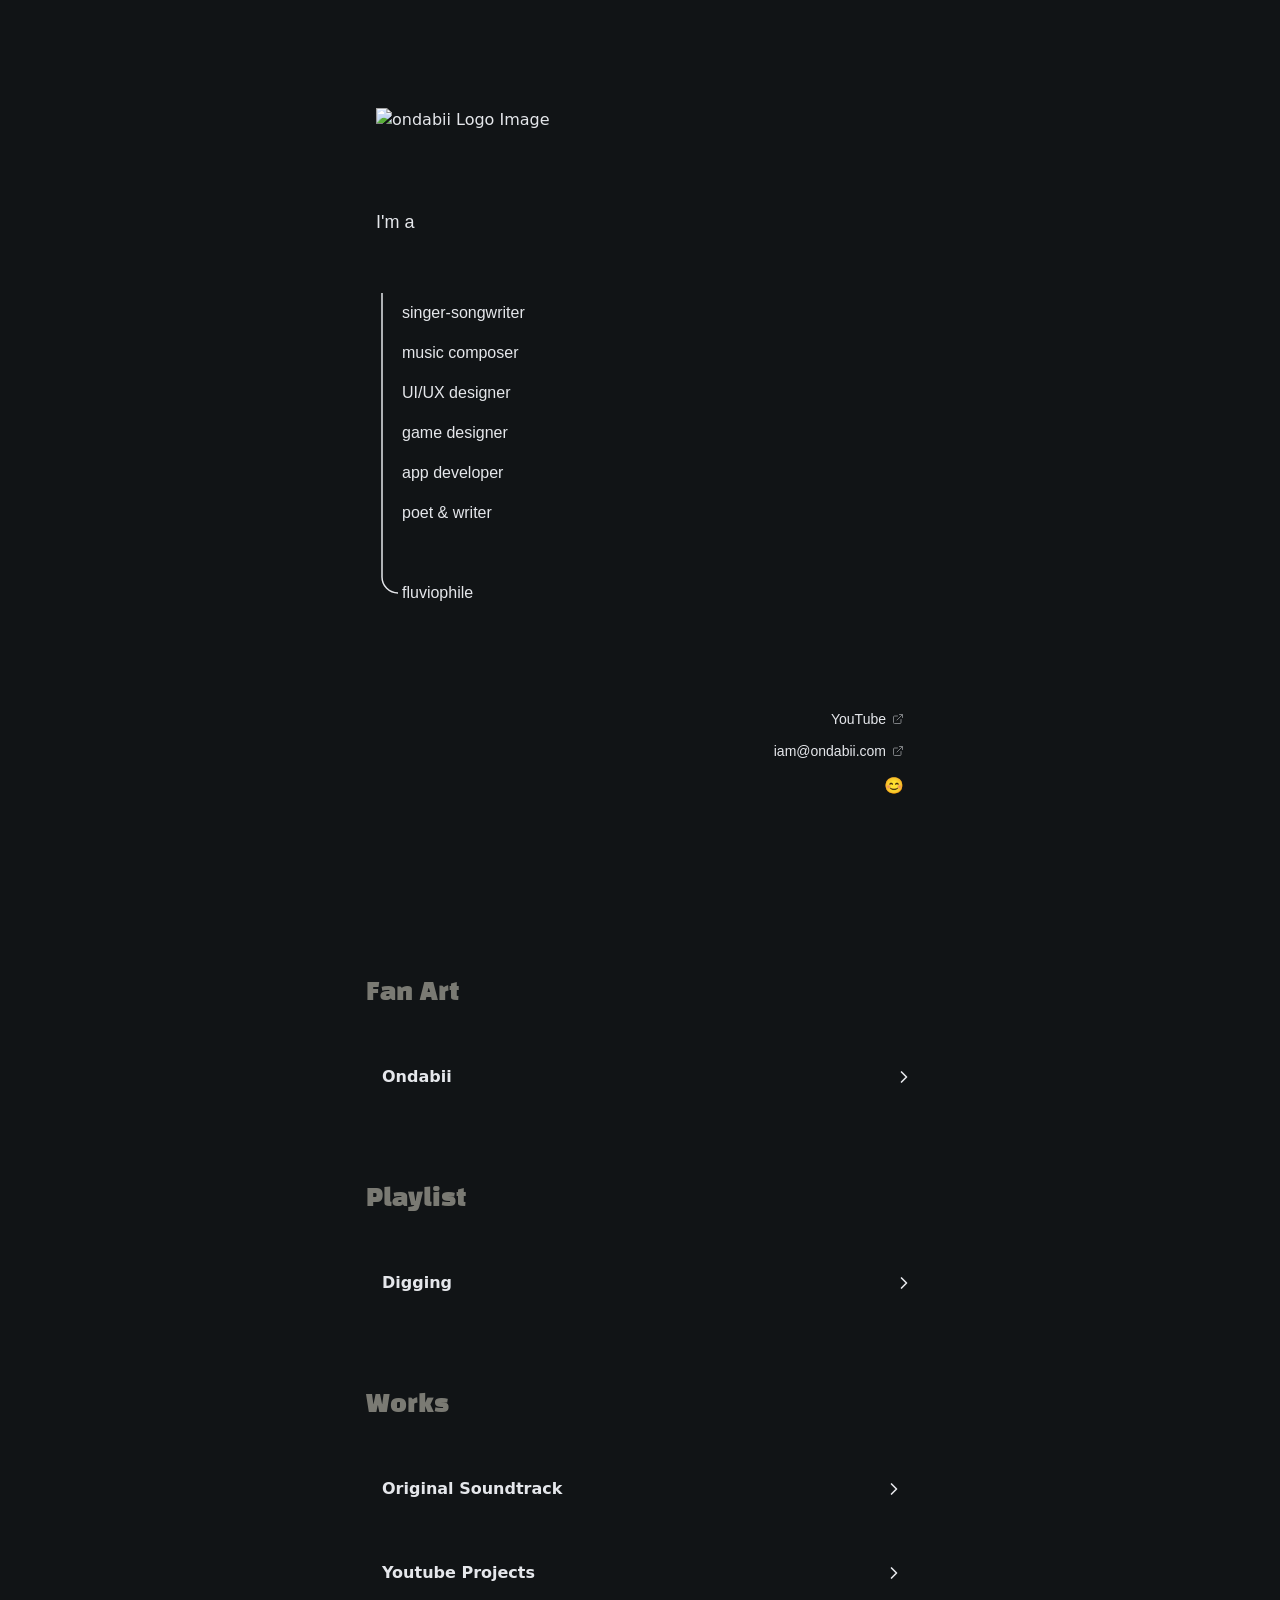
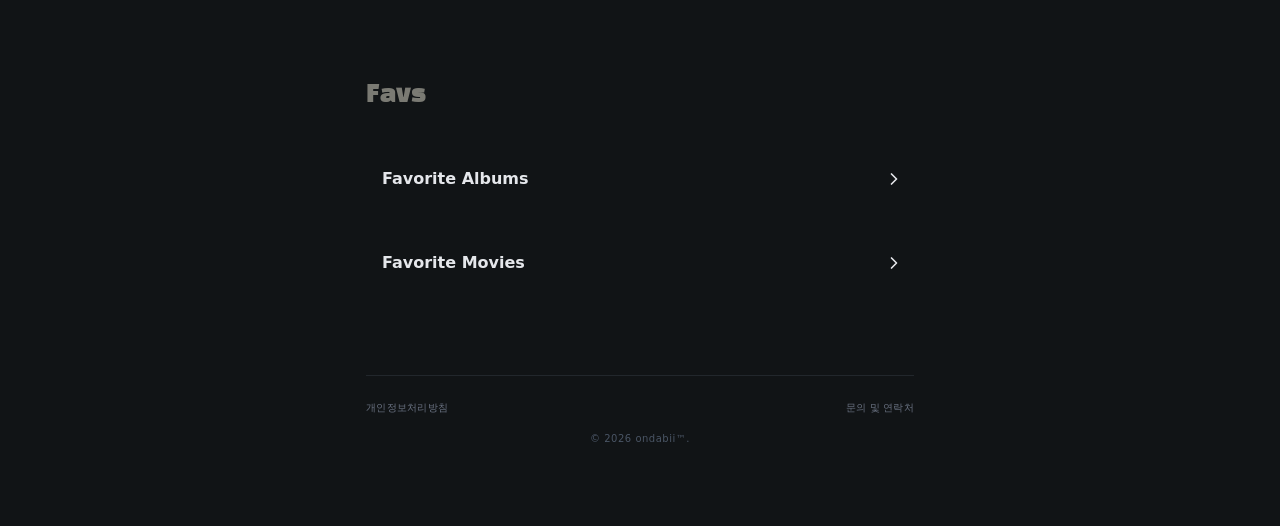
==== commit 24dca2ab: "playlist over100" ====
--- a/index.html
+++ b/index.html
@@ -1,6 +1,7 @@
-<!DOCTYPE html><html lang="ko" class="h-full antialiased"><head><meta charSet="utf-8"/><meta name="viewport" content="width=device-width, initial-scale=1, maximum-scale=1"/><link rel="preload" as="image" href="https://img.ondabii.com/ondabii/images/1783444121280_cxmq7.png"/><link rel="preload" as="image" href="https://img.ondabii.com/ondabii/images/1783446930706_27ra3.jpg"/><link rel="preload" as="image" href="https://img.ondabii.com/ondabii/images/1783445971226_4bzh7.jpg"/><link rel="preload" as="image" href="https://img.ondabii.com/ondabii/images/1783447476075_kvbkr.jpg"/><link rel="preload" as="image" href="https://img.ondabii.com/ondabii/images/1783633970703_qm0a0.jpg"/><link rel="preload" as="image" href="https://img.ondabii.com/ondabii/images/1783633966525_c857t.jpg"/><link rel="preload" as="image" href="https://link.ondabii.com/api/image-file/uploads/b9a5659c-86a0-4bd0-bacb-e449e63736fe.jpg"/><link rel="preload" as="image" href="https://link.ondabii.com/api/image-file/uploads/6580f5d9-c21e-4674-b8a8-26c44f167ba1.jpg"/><link rel="preload" as="image" href="https://image.bugsm.co.kr/album/images/500/4311/431138.jpg"/><link rel="preload" as="image" href="https://encrypted-tbn0.gstatic.com/images?q=tbn:ANd9GcRI6wdtTF7qBzUvllyMbhKWZD5vnalqYQZo9B0BokUlQVjMXHQMfaaeQPM"/><link rel="stylesheet" href="/_next/static/chunks/27aq06vqqg_8z.css" data-precedence="next"/><link rel="preload" as="script" fetchPriority="low" href="/_next/static/chunks/1jq4o6yq14o4c.js"/><script src="/_next/static/chunks/2imbn557mdp29.js" async=""></script><script src="/_next/static/chunks/2nykiepra7i1k.js" async=""></script><script src="/_next/static/chunks/turbopack-40lh5hqop67j2.js" async=""></script><script src="/_next/static/chunks/158myu8e_yme3.js" async=""></script><script src="/_next/static/chunks/39x1fgh6zgugv.js" async=""></script><script src="/_next/static/chunks/26vv7p--_99nj.js" async=""></script><link rel="preload" as="image" href="https://upload.wikimedia.org/wikipedia/en/1/1d/End_Credits_by_EDEN-Official%2CDecember2015.jpg"/><link rel="preload" as="image" href="https://upload.wikimedia.org/wikipedia/en/3/33/Haywyre_two_fold_1_cover.jpeg"/><link rel="preload" as="image" href="https://f4.bcbits.com/img/a1759702054_10.jpg"/><link rel="preload" as="image" href="https://is1-ssl.mzstatic.com/image/thumb/Music115/v4/25/82/82/25828228-7afd-026d-0778-340e1de3aec1/075679933652.jpg/500x500bb.jpg"/><link rel="preload" as="image" href="https://f4.bcbits.com/img/a2804197100_16.jpg"/><link rel="preload" as="image" href="https://f4.bcbits.com/img/a4064738669_16.jpg"/><link rel="preload" as="image" href="https://upload.wikimedia.org/wikipedia/en/e/e5/Avicii_-_True_%28Album%29.png"/><link rel="preload" as="image" href="https://is1-ssl.mzstatic.com/image/thumb/Music112/v4/e0/f4/25/e0f425ba-2848-f1c2-e102-9ddcef5e9d9d/15UMGIM35223.rgb.jpg/500x500bb.jpg"/><link rel="preload" as="image" href="https://upload.wikimedia.org/wikipedia/en/9/9a/Avicii_-_Tim.png"/><link rel="preload" as="image" href="https://upload.wikimedia.org/wikipedia/en/6/68/AV%C4%AACI_%2801%29.jpg"/><link rel="preload" as="image" href="https://is1-ssl.mzstatic.com/image/thumb/Music221/v4/09/bf/b6/09bfb6bc-f2a1-b2e3-1585-e6135fad1389/8718857236580.jpg/500x500bb.jpg"/><link rel="preload" as="image" href="https://is1-ssl.mzstatic.com/image/thumb/Music221/v4/1e/6c/06/1e6c06a4-d0de-c6b8-02d7-573fc9bba145/8718857969976.jpg/500x500bb.jpg"/><link rel="preload" as="image" href="https://is1-ssl.mzstatic.com/image/thumb/Music122/v4/d9/f2/2b/d9f22b74-8ef3-73d8-5da1-e5268c42f114/12UMGIM52120.rgb.jpg/500x500bb.jpg"/><link rel="preload" as="image" href="https://is1-ssl.mzstatic.com/image/thumb/Music126/v4/2d/b6/57/2db6571e-c770-ee80-7567-f8cb94a6f370/15UMGIM20773.rgb.jpg/500x500bb.jpg"/><link rel="preload" as="image" href="https://is1-ssl.mzstatic.com/image/thumb/Music211/v4/07/a1/16/07a116c0-af18-2962-5b3c-59f966f18f28/24UMGIM60947.rgb.jpg/500x500bb.jpg"/><link rel="preload" as="image" href="https://is1-ssl.mzstatic.com/image/thumb/Music115/v4/e0/a0/f7/e0a0f7da-5840-02dd-bf45-39e2a4198f0b/14UMGIM24283.rgb.jpg/500x500bb.jpg"/><link rel="preload" as="image" href="https://is1-ssl.mzstatic.com/image/thumb/Music211/v4/f7/b0/67/f7b067e8-6759-c676-6b6d-d4f5b049d23f/858275061918_Cover.jpg/500x500bb.jpg"/><link rel="preload" as="image" href="https://cdsvinyljapan.com/cdn/shop/files/4547366692112.jpg?v=1724129996"/><link rel="preload" as="image" href="https://is1-ssl.mzstatic.com/image/thumb/Music125/v4/fb/97/22/fb972256-697d-0d4d-e424-e5383b8ac1e0/mzm.tkotdcab.jpg/500x500bb.jpg"/><link rel="preload" as="image" href="https://is1-ssl.mzstatic.com/image/thumb/Music113/v4/de/5c/c4/de5cc49b-1e97-f373-cca0-5d2374332800/886448085232.jpg/500x500bb.jpg"/><link rel="preload" as="image" href="https://is1-ssl.mzstatic.com/image/thumb/Music124/v4/96/80/de/9680de8a-edde-30a1-43ee-ce3445e70f81/00602527687414.rgb.jpg/500x500bb.jpg"/><link rel="preload" as="image" href="https://is1-ssl.mzstatic.com/image/thumb/Music115/v4/15/e6/e8/15e6e8a4-4190-6a8b-86c3-ab4a51b88288/190295851286.jpg/500x500bb.jpg"/><link rel="preload" as="image" href="https://is1-ssl.mzstatic.com/image/thumb/Music116/v4/82/a8/aa/82a8aa9e-9d14-b879-2b6b-36726f19c1dd/4066004663746_3000.jpg/500x500bb.jpg"/><link rel="preload" as="image" href="https://encrypted-tbn0.gstatic.com/images?q=tbn:ANd9GcRdHWFd8i8VVcGKSvzpYCDlTHoGCMEPZSV-noz5eyJZjCmK7lGnPhLozQc"/><link rel="preload" as="image" href="https://is1-ssl.mzstatic.com/image/thumb/Music126/v4/d3/00/06/d30006d1-915a-b625-573f-804cf03de3c6/197187883905.jpg/500x500bb.jpg"/><link rel="preload" as="image" href="https://i.scdn.co/image/ab67616d0000b2733122d885b09209daf262ca44"/><link rel="preload" as="image" href="https://static.wikia.nocookie.net/monstercat/images/e/ea/No_Mana_-_I_Contain_Flashing_Images_LP.jpg"/><link rel="preload" as="image" href="https://is1-ssl.mzstatic.com/image/thumb/Music124/v4/6d/4e/36/6d4e369f-211b-3e2e-8978-abbcddd1f7c6/cover.jpg/500x500bb.jpg"/><link rel="preload" as="image" href="https://is1-ssl.mzstatic.com/image/thumb/Music115/v4/10/55/d1/1055d1b7-e579-8f4a-5172-9bf865e3cfcb/825646090037.jpg/500x500bb.jpg"/><link rel="preload" as="image" href="https://upload.wikimedia.org/wikipedia/en/4/42/David_Guetta_-_Nothing_but_the_Beat.png"/><link rel="preload" as="image" href="https://is1-ssl.mzstatic.com/image/thumb/Music221/v4/db/83/5e/db835e40-257c-3a36-26cc-52a68041ce24/617465350153.jpg/500x500bb.jpg"/><link rel="preload" as="image" href="https://is1-ssl.mzstatic.com/image/thumb/Music211/v4/05/b5/39/05b53989-4d8e-152b-2a59-1dfc402d2c27/617465251856.jpg/500x500bb.jpg"/><link rel="preload" as="image" href="https://is1-ssl.mzstatic.com/image/thumb/Music126/v4/28/5e/4f/285e4f3f-ed66-fe33-6ff2-f64af59debf4/617465171550.jpg/500x500bb.jpg"/><link rel="preload" as="image" href="https://i.namu.wiki/i/t6NH8XDva4_T1zvF3iJDCR5z08p0EthzhY_-pOC2KspYm6SvW0Lmhg7SAnQLFvoSQ5ikvjZIM0kU3TQewx2Pjw.webp"/><link rel="preload" as="image" href="https://bestfitproxy.imgix.net/http%3A%2F%2Fcdn2.thelineofbestfit.com%2Fmedia%2F2014%2F04%2FTourist-Patterns-EP.jpg?q=90&amp;w=750&amp;auto=format&amp;s=cf0c49d3078c82c809e4e4cd3b9b2515"/><link rel="preload" as="image" href="https://f4.bcbits.com/img/a1926812872_5.jpg"/><link rel="preload" as="image" href="https://an2-img.amz.wtchn.net/image/v2/-0Ehepv3vHgSD7sLFf6VJQ.webp?jwt=ZXlKaGJHY2lPaUpJVXpJMU5pSjkuZXlKdmNIUnpJanBiSW1SZk5Ea3dlRGN3TUhFNE1DSmRMQ0p3SWpvaUwzWXlMM04wYjNKbEwybHRZV2RsTHpFd05ETXlOemczTnpNMU5UVTBPU0o5LmVVUnhFY1lkbHRGU09EREhQWFh3LURFUnJFbVNZdVZPSlVKalJwZHNIV0k="/><link rel="preload" as="image" href="https://an2-img.amz.wtchn.net/image/v2/xUW_ZycoYWnrpGoIptithQ.jpg?jwt=ZXlKaGJHY2lPaUpJVXpJMU5pSjkuZXlKdmNIUnpJanBiSW1SZk5Ea3dlRGN3TUhFNE1DSmRMQ0p3SWpvaUwzWXlMM04wYjNKbEwybHRZV2RsTHpVMk9EYzNPVGc1TlRVeU16Z3dJbjAuSG1WRVlhM212dzE1b1NzVkJjTjBrenlQaXR0VlNfX3VqcUV0QTBlYkUwdw=="/><link rel="preload" as="image" href="https://an2-img.amz.wtchn.net/image/v2/Qr91oqqCDQkSwNXBVZNCgA.jpg?jwt=ZXlKaGJHY2lPaUpJVXpJMU5pSjkuZXlKdmNIUnpJanBiSW1SZk5Ea3dlRGN3TUhFNE1DSmRMQ0p3SWpvaUwzWXhMM1JpY1RGNllXNTFkblkyWjNoa2NuWTVNWGx0SW4wLkEwLU5JM0R1cElwbEotM1EzcUNyQmlDc0lpd2JlXzlDSWJ2bVdYZjU3Rjg="/><link rel="preload" as="image" href="https://an2-img.amz.wtchn.net/image/v2/-2yJjfnUIWD0obIOJvNH1A.jpg?jwt=[base64]"/><link rel="preload" as="image" href="https://an2-img.amz.wtchn.net/image/v2/Ibt3V3cCiZm2-9IvW0bY_A.jpg?jwt=ZXlKaGJHY2lPaUpJVXpJMU5pSjkuZXlKdmNIUnpJanBiSW1SZk5Ea3dlRGN3TUhFNE1DSmRMQ0p3SWpvaUwzWXhMM0l4WW01dmJHNTRZMjVxWTNWaGVXVjBkR3BqSW4wLm13OU5IbnVjMjFDNUhpQmlERHREVWNYRmhfWkFlYVpnWDU0QUt6dTlCNEU="/><link rel="preload" as="image" href="https://an2-img.amz.wtchn.net/image/v2/f1g69wni3yRfq7tLEdvtxw.webp?jwt=ZXlKaGJHY2lPaUpJVXpJMU5pSjkuZXlKdmNIUnpJanBiSW1SZk5Ea3dlRGN3TUhFNE1DSmRMQ0p3SWpvaUwzWXhMMjFpY0hwcmFtaGxZM0IxZVRKaFlYVjFaV0kzSW4wLlJpVkI2ZUROQUV5OFRKaDhkR3dXdlJORmU4dFZJUDBfUXJkZVE4ZnFJY00="/><link rel="preload" as="image" href="https://an2-img.amz.wtchn.net/image/v2/rdkN2Kl0WurScYdMrrEVBg.jpg?jwt=ZXlKaGJHY2lPaUpJVXpJMU5pSjkuZXlKdmNIUnpJanBiSW1SZk5Ea3dlRGN3TUhFNE1DSmRMQ0p3SWpvaUwzWXhMMmczT0hjeWNuQjVaSEY1WmpOa05EVXhhMlF3SW4wLnVRc2tJWHZ5ald0S3RLb1NrOFdIU1F2cF9JbllGZjA2b09CcmtZanJPWFk="/><link rel="preload" as="image" href="https://an2-img.amz.wtchn.net/image/v2/CYUi9Ei1iG5lJvcYm8qIgg.jpg?jwt=ZXlKaGJHY2lPaUpJVXpJMU5pSjkuZXlKdmNIUnpJanBiSW1SZk5Ea3dlRGN3TUhFNE1DSmRMQ0p3SWpvaUwzWXhMMlozWjJSNWJIYzNPRzlwZDJJNGRXZDNkbVJvSW4wLjkzcVJGaVBRV0lYUE1zNjUzWEEtUGlYTjBKcXU0WnFidDRNS2ZhX0o2alk="/><link rel="preload" as="image" href="https://an2-img.amz.wtchn.net/image/v2/DEEyRhwJccYYSDW1YwYc_g.jpg?jwt=ZXlKaGJHY2lPaUpJVXpJMU5pSjkuZXlKdmNIUnpJanBiSW1SZk5Ea3dlRGN3TUhFNE1DSmRMQ0p3SWpvaUwzWXhMM2xzWkdOeloyMW5hWEZ6YzNOek5HZDVkVEJ3SW4wLlVKY0xTLVVyVzVpX2tJSG5jOXd3OXRYbTVCaWlaVkNqMWFHby0wcDdXbWM="/><link rel="preload" as="image" href="https://an2-img.amz.wtchn.net/image/v2/wPjaNWBLzi4j-VG5I0ifmg.jpg?jwt=ZXlKaGJHY2lPaUpJVXpJMU5pSjkuZXlKdmNIUnpJanBiSW1SZk5Ea3dlRGN3TUhFNE1DSmRMQ0p3SWpvaUwzWXhMMlI2YTJscGJIVnFhSGc0WVhJMmNXVTVNSHAySW4wLnByNm5adGs3Xy0tWG5oN05USzBrUHJWTnNiR1liWXFsdmZXb1lPbU1Ca2M="/><link rel="preload" as="image" href="https://an2-img.amz.wtchn.net/image/v2/BFRda8emaJdhggAJWcCmqg.jpg?jwt=ZXlKaGJHY2lPaUpJVXpJMU5pSjkuZXlKdmNIUnpJanBiSW1SZk5Ea3dlRGN3TUhFNE1DSmRMQ0p3SWpvaUwzWXhMMkpsWm5ocmRXZHRlSGhtY0dSa2FqSjZjR3RqSW4wLndSTHlhdjhZajRoamR5cmhhLVZnaHczMzZBZ2Q5ZVhOTjJCWnBoRkhia0k="/><link rel="preload" as="image" href="https://an2-img.amz.wtchn.net/image/v2/O1X7p9PPJBIDIicJvZmZZw.webp?jwt=ZXlKaGJHY2lPaUpJVXpJMU5pSjkuZXlKdmNIUnpJanBiSW1SZk5Ea3dlRGN3TUhFNE1DSmRMQ0p3SWpvaUwzWXhMM2c0ZVc5M2JXcG9iVEJxYm13eWRXdHhZVzV6SW4wLmlNNFd4RzNyT0NVM1V0eUY5aHhFU1BtMG93Y2JyaG5zWXNEbkRrckFlcUU="/><title>ondabii</title><meta name="description" content="온다비(ondabii)의 공식 음악 포트폴리오 및 프로필 페이지입니다. 작곡, 사운드 디자인, UI/UX 디자인 등 다양한 창작 작업물을 소개합니다."/><link rel="icon" href="/favicon.ico?favicon.1aj99hsf-afj_.ico" sizes="60x60" type="image/x-icon"/><script src="/_next/static/chunks/0cz1d0mv5g_q7.js" noModule=""></script></head><body class="min-h-full flex flex-col font-sans bg-white dark:bg-zinc-950 text-zinc-900 dark:text-zinc-50"><div hidden=""><!--$--><!--/$--></div><main class="min-h-screen bg-[#111416] w-full flex flex-col"><div class="w-full min-h-screen flex flex-col bg-[#111416] text-[#e5e7eb] font-sans antialiased overflow-y-auto select-none relative"><div class="flex-1 px-6 py-12 md:py-20"><div class="max-w-[548px] w-full mx-auto space-y-3 flex flex-col"><div class="relative group/preview-block w-full"><div style="margin-top:-25px;height:0px" class="w-full"></div></div><div class="relative group/preview-block w-full"><div style="padding-left:10px" class="w-full flex justify-start text-left items-start py-4"><div class="flex flex-col gap-3 w-full"><div class="w-full flex justify-start text-left items-start" style="padding-left:0px"><img src="https://img.ondabii.com/ondabii/images/1783444121280_cxmq7.png" alt="ondabii Logo Image" class="w-1/3 h-auto rounded-none"/></div></div></div></div><div class="relative group/preview-block w-full"><div style="height:20px" class="w-full"></div></div><div class="relative group/preview-block w-full"><div style="padding-left:10px" class="w-full flex justify-start text-left items-start py-4"><div class="flex flex-col gap-3 w-full"><div class="w-full flex justify-start text-left items-start" style="padding-left:0px"><p class="font-pretendard text-lg font-normal  leading-relaxed whitespace-pre-line text-[#e5e7eb]">I'm a</p></div></div></div></div><div class="relative group/preview-block w-full"><div style="margin-top:-40px;height:0px" class="w-full"></div></div><div class="relative group/preview-block w-full"><div style="padding-left:0px" class="w-full flex justify-start py-4"><div class="flex flex-col gap-0 max-w-full"><div class="flex items-center min-h-[40px] flex-row"><div class="w-8 h-10 relative flex-shrink-0 mr-1"><svg class="w-full h-full absolute inset-0" viewBox="0 0 32 40" preserveAspectRatio="none"><line x1="16" y1="0" x2="16" y2="40" stroke="#e5e7eb" stroke-width="1.5"></line></svg></div><div class="px-2 py-1 max-w-full flex items-center" style="padding-left:0px"><p class="font-pretendard text-base font-normal  leading-relaxed whitespace-pre-line text-[#e5e7eb]">singer-songwriter</p></div></div><div class="flex items-center min-h-[40px] flex-row"><div class="w-8 h-10 relative flex-shrink-0 mr-1"><svg class="w-full h-full absolute inset-0" viewBox="0 0 32 40" preserveAspectRatio="none"><line x1="16" y1="0" x2="16" y2="40" stroke="#e5e7eb" stroke-width="1.5"></line></svg></div><div class="px-2 py-1 max-w-full flex items-center" style="padding-left:0px"><p class="font-pretendard text-base font-normal  leading-relaxed whitespace-pre-line text-[#e5e7eb]">music composer</p></div></div><div class="flex items-center min-h-[40px] flex-row"><div class="w-8 h-10 relative flex-shrink-0 mr-1"><svg class="w-full h-full absolute inset-0" viewBox="0 0 32 40" preserveAspectRatio="none"><line x1="16" y1="0" x2="16" y2="40" stroke="#e5e7eb" stroke-width="1.5"></line></svg></div><div class="px-2 py-1 max-w-full flex items-center" style="padding-left:0px"><p class="font-pretendard text-base font-normal  leading-relaxed whitespace-pre-line text-[#e5e7eb]">UI/UX designer</p></div></div><div class="flex items-center min-h-[40px] flex-row"><div class="w-8 h-10 relative flex-shrink-0 mr-1"><svg class="w-full h-full absolute inset-0" viewBox="0 0 32 40" preserveAspectRatio="none"><line x1="16" y1="0" x2="16" y2="40" stroke="#e5e7eb" stroke-width="1.5"></line></svg></div><div class="px-2 py-1 max-w-full flex items-center" style="padding-left:0px"><p class="font-pretendard text-base font-normal  leading-relaxed whitespace-pre-line text-[#e5e7eb]">game designer</p></div></div><div class="flex items-center min-h-[40px] flex-row"><div class="w-8 h-10 relative flex-shrink-0 mr-1"><svg class="w-full h-full absolute inset-0" viewBox="0 0 32 40" preserveAspectRatio="none"><line x1="16" y1="0" x2="16" y2="40" stroke="#e5e7eb" stroke-width="1.5"></line></svg></div><div class="px-2 py-1 max-w-full flex items-center" style="padding-left:0px"><p class="font-pretendard text-base font-normal  leading-relaxed whitespace-pre-line text-[#e5e7eb]">app developer</p></div></div><div class="flex items-center min-h-[40px] flex-row"><div class="w-8 h-10 relative flex-shrink-0 mr-1"><svg class="w-full h-full absolute inset-0" viewBox="0 0 32 40" preserveAspectRatio="none"><line x1="16" y1="0" x2="16" y2="40" stroke="#e5e7eb" stroke-width="1.5"></line></svg></div><div class="px-2 py-1 max-w-full flex items-center" style="padding-left:0px"><p class="font-pretendard text-base font-normal  leading-relaxed whitespace-pre-line text-[#e5e7eb]">poet & writer</p></div></div><div class="flex items-center min-h-[40px] flex-row"><div class="w-8 h-10 relative flex-shrink-0 mr-1"><svg class="w-full h-full absolute inset-0" viewBox="0 0 32 40" preserveAspectRatio="none"><line x1="16" y1="0" x2="16" y2="40" stroke="#e5e7eb" stroke-width="1.5"></line></svg></div><div class="px-2 py-1 max-w-full flex items-center" style="padding-left:0px"><p class="font-pretendard text-base font-normal  leading-relaxed whitespace-pre-line text-[#e5e7eb]"></p></div></div><div class="flex items-center min-h-[40px] flex-row"><div class="w-8 h-10 relative flex-shrink-0 mr-1"><svg class="w-full h-full absolute inset-0" viewBox="0 0 32 40" preserveAspectRatio="none"><path d="M 16,0 L 16,4 A 16,16 0 0 0 32,20" fill="none" stroke="#e5e7eb" stroke-width="1.5"></path></svg></div><div class="px-2 py-1 max-w-full flex items-center" style="padding-left:0px"><p class="font-pretendard text-base font-normal  leading-relaxed whitespace-pre-line text-[#e5e7eb]">fluviophile</p></div></div></div></div></div><div class="relative group/preview-block w-full"><div style="height:40px" class="w-full"></div></div><div class="relative group/preview-block w-full"><div style="padding-right:10px" class="w-full flex justify-end text-right items-end py-4"><div class="flex flex-col gap-3 w-full"><div class="w-full flex justify-end text-right items-end" style="padding-right:0px"><a href="https://www.youtube.com/@ondabii" target="_blank" rel="noopener noreferrer" class="font-pretendard text-sm font-normal  text-[#e5e7eb] hover:text-[#e5e7eb] transition no-underline hover:underline underline-offset-4 flex items-center gap-1.5"><span>YouTube</span><svg xmlns="http://www.w3.org/2000/svg" width="24" height="24" viewBox="0 0 24 24" fill="none" stroke="currentColor" stroke-width="2" stroke-linecap="round" stroke-linejoin="round" class="lucide lucide-external-link w-3 h-3 inline opacity-50"><path d="M15 3h6v6"></path><path d="M10 14 21 3"></path><path d="M18 13v6a2 2 0 0 1-2 2H5a2 2 0 0 1-2-2V8a2 2 0 0 1 2-2h6"></path></svg></a></div><div class="w-full flex justify-end text-right items-end" style="padding-right:0px"><a href="mailto:iam@ondabii.com" target="_blank" rel="noopener noreferrer" class="font-pretendard text-sm font-normal  text-[#e5e7eb] hover:text-[#e5e7eb] transition no-underline hover:underline underline-offset-4 flex items-center gap-1.5"><span>iam@ondabii.com</span><svg xmlns="http://www.w3.org/2000/svg" width="24" height="24" viewBox="0 0 24 24" fill="none" stroke="currentColor" stroke-width="2" stroke-linecap="round" stroke-linejoin="round" class="lucide lucide-external-link w-3 h-3 inline opacity-50"><path d="M15 3h6v6"></path><path d="M10 14 21 3"></path><path d="M18 13v6a2 2 0 0 1-2 2H5a2 2 0 0 1-2-2V8a2 2 0 0 1 2-2h6"></path></svg></a></div><div class="w-full flex justify-end text-right items-end" style="padding-right:0px"><p class="font-pretendard text-base font-normal  leading-relaxed whitespace-pre-line text-[#e5e7eb]">😊</p></div></div></div></div><div class="relative group/preview-block w-full"><div style="height:80px" class="w-full"></div></div><div class="relative group/preview-block w-full"><div class="w-full flex justify-center text-center items-center py-4"><div class="flex flex-col gap-3 w-full"><div class="w-full flex justify-start text-left items-start" style="padding-left:0px"><p class="font-blackhansans text-2xl font-normal  leading-relaxed whitespace-pre-line text-[#e5e7eb]">
-<span style="color: #7a7a73;">Playlist</span></p></div></div></div></div><div class="relative group/preview-block w-full"><div style="padding-left:0px;padding-right:0px" class="w-full py-4"><button class="w-full flex items-center justify-between py-2 text-[#e5e7eb] font-bold hover:text-[#e5e7eb]/80 transition cursor-pointer"><span class="text-base">　Digging</span><svg xmlns="http://www.w3.org/2000/svg" width="24" height="24" viewBox="0 0 24 24" fill="none" stroke="currentColor" stroke-width="2" stroke-linecap="round" stroke-linejoin="round" class="lucide lucide-chevron-right w-5 h-5"><path d="m9 18 6-6-6-6"></path></svg></button><div class="grid transition-[grid-template-rows] duration-300 ease-in-out grid-rows-[0fr]"><div class="w-full overflow-hidden"><div class="mt-4 flex flex-col gap-3 pl-4 w-full"><div class="w-full flex justify-center text-center items-center"><div class="w-full max-w-full space-y-6 select-none font-sans overflow-hidden"><div class="w-full max-w-full bg-[#14171a]/90 border border-[#22272c] rounded-2xl p-4 md:p-5 shadow-lg backdrop-blur-sm transition-all duration-200 hover:border-gray-700/80 overflow-hidden"><div class="flex items-center justify-between gap-3 mb-3.5 pb-2.5 border-b border-[#22272c]"><div class="flex items-center gap-2.5 flex-wrap"><span class="p-1.5 bg-[#1c2126] border border-[#2c3238] rounded-lg text-[#f5a623]"><svg xmlns="http://www.w3.org/2000/svg" width="24" height="24" viewBox="0 0 24 24" fill="none" stroke="currentColor" stroke-width="2" stroke-linecap="round" stroke-linejoin="round" class="lucide lucide-music w-4 h-4"><path d="M9 18V5l12-2v13"></path><circle cx="6" cy="18" r="3"></circle><circle cx="18" cy="16" r="3"></circle></svg></span><span class="text-base font-bold tracking-tight text-white flex items-center gap-2">2024.02<span class="text-xs font-normal text-gray-400">• <!-- -->디깅 플레이리스트</span></span></div><span class="text-[11px] font-semibold text-gray-500 shrink-0">42<!-- -->곡</span></div><div class="relative group/carousel w-full max-w-full overflow-hidden"><div class="flex gap-3 overflow-x-auto pb-3 pt-1 scroll-smooth snap-x w-full max-w-full" style="scrollbar-width:thin;scrollbar-color:rgba(245, 166, 35, 0.4) rgba(20, 23, 26, 0.6)"><div class="group relative shrink-0 snap-start rounded-xl overflow-hidden cursor-pointer transition-all duration-300 hover:scale-[1.03] active:scale-95 shadow-md border border-[#22272c] hover:border-gray-500 w-24 md:w-28 aspect-square" title="No Mana - Digital Friends"><img src="https://img.youtube.com/vi/2MeQrB3EPcc/hqdefault.jpg" alt="Digital Friends" class="w-full h-full object-cover select-none" loading="lazy"/><div class="absolute inset-0 bg-gradient-to-t from-black/80 via-black/20 to-transparent flex flex-col justify-between p-2 transition-opacity duration-200 opacity-0 group-hover:opacity-100"><div class="flex justify-end"><span class="px-1.5 py-0.5 rounded bg-black/70 text-[9px] font-bold text-gray-300">#<!-- -->1</span></div><div class="flex items-center justify-center"><div class="w-8 h-8 rounded-full flex items-center justify-center shadow-lg transition-transform bg-black/80 text-white group-hover:scale-105"><svg xmlns="http://www.w3.org/2000/svg" width="24" height="24" viewBox="0 0 24 24" fill="none" stroke="currentColor" stroke-width="2" stroke-linecap="round" stroke-linejoin="round" class="lucide lucide-play w-4 h-4 fill-current ml-0.5"><polygon points="6 3 20 12 6 21 6 3"></polygon></svg></div></div><div class="truncate"><p class="text-[10px] font-bold text-white truncate leading-tight">Digital Friends</p><p class="text-[9px] text-gray-300 truncate">No Mana</p></div></div></div><div class="group relative shrink-0 snap-start rounded-xl overflow-hidden cursor-pointer transition-all duration-300 hover:scale-[1.03] active:scale-95 shadow-md border border-[#22272c] hover:border-gray-500 w-24 md:w-28 aspect-square" title="Stonebank - Keep Up The Pace"><img src="https://img.youtube.com/vi/7vB7N7gsXTw/hqdefault.jpg" alt="Keep Up The Pace" class="w-full h-full object-cover select-none" loading="lazy"/><div class="absolute inset-0 bg-gradient-to-t from-black/80 via-black/20 to-transparent flex flex-col justify-between p-2 transition-opacity duration-200 opacity-0 group-hover:opacity-100"><div class="flex justify-end"><span class="px-1.5 py-0.5 rounded bg-black/70 text-[9px] font-bold text-gray-300">#<!-- -->2</span></div><div class="flex items-center justify-center"><div class="w-8 h-8 rounded-full flex items-center justify-center shadow-lg transition-transform bg-black/80 text-white group-hover:scale-105"><svg xmlns="http://www.w3.org/2000/svg" width="24" height="24" viewBox="0 0 24 24" fill="none" stroke="currentColor" stroke-width="2" stroke-linecap="round" stroke-linejoin="round" class="lucide lucide-play w-4 h-4 fill-current ml-0.5"><polygon points="6 3 20 12 6 21 6 3"></polygon></svg></div></div><div class="truncate"><p class="text-[10px] font-bold text-white truncate leading-tight">Keep Up The Pace</p><p class="text-[9px] text-gray-300 truncate">Stonebank</p></div></div></div><div class="group relative shrink-0 snap-start rounded-xl overflow-hidden cursor-pointer transition-all duration-300 hover:scale-[1.03] active:scale-95 shadow-md border border-[#22272c] hover:border-gray-500 w-24 md:w-28 aspect-square" title="No Mana - Fragile Human"><img src="https://img.youtube.com/vi/A0sWEjs1iKQ/hqdefault.jpg" alt="Fragile Human" class="w-full h-full object-cover select-none" loading="lazy"/><div class="absolute inset-0 bg-gradient-to-t from-black/80 via-black/20 to-transparent flex flex-col justify-between p-2 transition-opacity duration-200 opacity-0 group-hover:opacity-100"><div class="flex justify-end"><span class="px-1.5 py-0.5 rounded bg-black/70 text-[9px] font-bold text-gray-300">#<!-- -->3</span></div><div class="flex items-center justify-center"><div class="w-8 h-8 rounded-full flex items-center justify-center shadow-lg transition-transform bg-black/80 text-white group-hover:scale-105"><svg xmlns="http://www.w3.org/2000/svg" width="24" height="24" viewBox="0 0 24 24" fill="none" stroke="currentColor" stroke-width="2" stroke-linecap="round" stroke-linejoin="round" class="lucide lucide-play w-4 h-4 fill-current ml-0.5"><polygon points="6 3 20 12 6 21 6 3"></polygon></svg></div></div><div class="truncate"><p class="text-[10px] font-bold text-white truncate leading-tight">Fragile Human</p><p class="text-[9px] text-gray-300 truncate">No Mana</p></div></div></div><div class="group relative shrink-0 snap-start rounded-xl overflow-hidden cursor-pointer transition-all duration-300 hover:scale-[1.03] active:scale-95 shadow-md border border-[#22272c] hover:border-gray-500 w-24 md:w-28 aspect-square" title="Feint - Outbreak (Fox Stevenson Remix)"><img src="https://img.youtube.com/vi/5WzAshu7zWw/hqdefault.jpg" alt="Outbreak (Fox Stevenson Remix)" class="w-full h-full object-cover select-none" loading="lazy"/><div class="absolute inset-0 bg-gradient-to-t from-black/80 via-black/20 to-transparent flex flex-col justify-between p-2 transition-opacity duration-200 opacity-0 group-hover:opacity-100"><div class="flex justify-end"><span class="px-1.5 py-0.5 rounded bg-black/70 text-[9px] font-bold text-gray-300">#<!-- -->4</span></div><div class="flex items-center justify-center"><div class="w-8 h-8 rounded-full flex items-center justify-center shadow-lg transition-transform bg-black/80 text-white group-hover:scale-105"><svg xmlns="http://www.w3.org/2000/svg" width="24" height="24" viewBox="0 0 24 24" fill="none" stroke="currentColor" stroke-width="2" stroke-linecap="round" stroke-linejoin="round" class="lucide lucide-play w-4 h-4 fill-current ml-0.5"><polygon points="6 3 20 12 6 21 6 3"></polygon></svg></div></div><div class="truncate"><p class="text-[10px] font-bold text-white truncate leading-tight">Outbreak (Fox Stevenson Remix)</p><p class="text-[9px] text-gray-300 truncate">Feint</p></div></div></div><div class="group relative shrink-0 snap-start rounded-xl overflow-hidden cursor-pointer transition-all duration-300 hover:scale-[1.03] active:scale-95 shadow-md border border-[#22272c] hover:border-gray-500 w-24 md:w-28 aspect-square" title="Haywyre - White Lie"><img src="https://img.youtube.com/vi/5k_7lvUy8os/hqdefault.jpg" alt="White Lie" class="w-full h-full object-cover select-none" loading="lazy"/><div class="absolute inset-0 bg-gradient-to-t from-black/80 via-black/20 to-transparent flex flex-col justify-between p-2 transition-opacity duration-200 opacity-0 group-hover:opacity-100"><div class="flex justify-end"><span class="px-1.5 py-0.5 rounded bg-black/70 text-[9px] font-bold text-gray-300">#<!-- -->5</span></div><div class="flex items-center justify-center"><div class="w-8 h-8 rounded-full flex items-center justify-center shadow-lg transition-transform bg-black/80 text-white group-hover:scale-105"><svg xmlns="http://www.w3.org/2000/svg" width="24" height="24" viewBox="0 0 24 24" fill="none" stroke="currentColor" stroke-width="2" stroke-linecap="round" stroke-linejoin="round" class="lucide lucide-play w-4 h-4 fill-current ml-0.5"><polygon points="6 3 20 12 6 21 6 3"></polygon></svg></div></div><div class="truncate"><p class="text-[10px] font-bold text-white truncate leading-tight">White Lie</p><p class="text-[9px] text-gray-300 truncate">Haywyre</p></div></div></div><div class="group relative shrink-0 snap-start rounded-xl overflow-hidden cursor-pointer transition-all duration-300 hover:scale-[1.03] active:scale-95 shadow-md border border-[#22272c] hover:border-gray-500 w-24 md:w-28 aspect-square" title="Release - Only Human"><img src="https://img.youtube.com/vi/KqPEJEi_xPo/hqdefault.jpg" alt="Only Human" class="w-full h-full object-cover select-none" loading="lazy"/><div class="absolute inset-0 bg-gradient-to-t from-black/80 via-black/20 to-transparent flex flex-col justify-between p-2 transition-opacity duration-200 opacity-0 group-hover:opacity-100"><div class="flex justify-end"><span class="px-1.5 py-0.5 rounded bg-black/70 text-[9px] font-bold text-gray-300">#<!-- -->6</span></div><div class="flex items-center justify-center"><div class="w-8 h-8 rounded-full flex items-center justify-center shadow-lg transition-transform bg-black/80 text-white group-hover:scale-105"><svg xmlns="http://www.w3.org/2000/svg" width="24" height="24" viewBox="0 0 24 24" fill="none" stroke="currentColor" stroke-width="2" stroke-linecap="round" stroke-linejoin="round" class="lucide lucide-play w-4 h-4 fill-current ml-0.5"><polygon points="6 3 20 12 6 21 6 3"></polygon></svg></div></div><div class="truncate"><p class="text-[10px] font-bold text-white truncate leading-tight">Only Human</p><p class="text-[9px] text-gray-300 truncate">Release</p></div></div></div><div class="group relative shrink-0 snap-start rounded-xl overflow-hidden cursor-pointer transition-all duration-300 hover:scale-[1.03] active:scale-95 shadow-md border border-[#22272c] hover:border-gray-500 w-24 md:w-28 aspect-square" title="Virtual Riot - Bossfight Afterparty"><img src="https://img.youtube.com/vi/MSwF3Ou9kpQ/hqdefault.jpg" alt="Bossfight Afterparty" class="w-full h-full object-cover select-none" loading="lazy"/><div class="absolute inset-0 bg-gradient-to-t from-black/80 via-black/20 to-transparent flex flex-col justify-between p-2 transition-opacity duration-200 opacity-0 group-hover:opacity-100"><div class="flex justify-end"><span class="px-1.5 py-0.5 rounded bg-black/70 text-[9px] font-bold text-gray-300">#<!-- -->7</span></div><div class="flex items-center justify-center"><div class="w-8 h-8 rounded-full flex items-center justify-center shadow-lg transition-transform bg-black/80 text-white group-hover:scale-105"><svg xmlns="http://www.w3.org/2000/svg" width="24" height="24" viewBox="0 0 24 24" fill="none" stroke="currentColor" stroke-width="2" stroke-linecap="round" stroke-linejoin="round" class="lucide lucide-play w-4 h-4 fill-current ml-0.5"><polygon points="6 3 20 12 6 21 6 3"></polygon></svg></div></div><div class="truncate"><p class="text-[10px] font-bold text-white truncate leading-tight">Bossfight Afterparty</p><p class="text-[9px] text-gray-300 truncate">Virtual Riot</p></div></div></div><div class="group relative shrink-0 snap-start rounded-xl overflow-hidden cursor-pointer transition-all duration-300 hover:scale-[1.03] active:scale-95 shadow-md border border-[#22272c] hover:border-gray-500 w-24 md:w-28 aspect-square" title="Au5 - Another Way"><img src="https://img.youtube.com/vi/5QzcpTjBoig/hqdefault.jpg" alt="Another Way" class="w-full h-full object-cover select-none" loading="lazy"/><div class="absolute inset-0 bg-gradient-to-t from-black/80 via-black/20 to-transparent flex flex-col justify-between p-2 transition-opacity duration-200 opacity-0 group-hover:opacity-100"><div class="flex justify-end"><span class="px-1.5 py-0.5 rounded bg-black/70 text-[9px] font-bold text-gray-300">#<!-- -->8</span></div><div class="flex items-center justify-center"><div class="w-8 h-8 rounded-full flex items-center justify-center shadow-lg transition-transform bg-black/80 text-white group-hover:scale-105"><svg xmlns="http://www.w3.org/2000/svg" width="24" height="24" viewBox="0 0 24 24" fill="none" stroke="currentColor" stroke-width="2" stroke-linecap="round" stroke-linejoin="round" class="lucide lucide-play w-4 h-4 fill-current ml-0.5"><polygon points="6 3 20 12 6 21 6 3"></polygon></svg></div></div><div class="truncate"><p class="text-[10px] font-bold text-white truncate leading-tight">Another Way</p><p class="text-[9px] text-gray-300 truncate">Au5</p></div></div></div><div class="group relative shrink-0 snap-start rounded-xl overflow-hidden cursor-pointer transition-all duration-300 hover:scale-[1.03] active:scale-95 shadow-md border border-[#22272c] hover:border-gray-500 w-24 md:w-28 aspect-square" title="Martin Garrix - Breakaway"><img src="https://img.youtube.com/vi/z91TWoeUV9Y/hqdefault.jpg" alt="Breakaway" class="w-full h-full object-cover select-none" loading="lazy"/><div class="absolute inset-0 bg-gradient-to-t from-black/80 via-black/20 to-transparent flex flex-col justify-between p-2 transition-opacity duration-200 opacity-0 group-hover:opacity-100"><div class="flex justify-end"><span class="px-1.5 py-0.5 rounded bg-black/70 text-[9px] font-bold text-gray-300">#<!-- -->9</span></div><div class="flex items-center justify-center"><div class="w-8 h-8 rounded-full flex items-center justify-center shadow-lg transition-transform bg-black/80 text-white group-hover:scale-105"><svg xmlns="http://www.w3.org/2000/svg" width="24" height="24" viewBox="0 0 24 24" fill="none" stroke="currentColor" stroke-width="2" stroke-linecap="round" stroke-linejoin="round" class="lucide lucide-play w-4 h-4 fill-current ml-0.5"><polygon points="6 3 20 12 6 21 6 3"></polygon></svg></div></div><div class="truncate"><p class="text-[10px] font-bold text-white truncate leading-tight">Breakaway</p><p class="text-[9px] text-gray-300 truncate">Martin Garrix</p></div></div></div><div class="group relative shrink-0 snap-start rounded-xl overflow-hidden cursor-pointer transition-all duration-300 hover:scale-[1.03] active:scale-95 shadow-md border border-[#22272c] hover:border-gray-500 w-24 md:w-28 aspect-square" title="Martin Garrix - Access"><img src="https://img.youtube.com/vi/wwl3HMfxXzY/hqdefault.jpg" alt="Access" class="w-full h-full object-cover select-none" loading="lazy"/><div class="absolute inset-0 bg-gradient-to-t from-black/80 via-black/20 to-transparent flex flex-col justify-between p-2 transition-opacity duration-200 opacity-0 group-hover:opacity-100"><div class="flex justify-end"><span class="px-1.5 py-0.5 rounded bg-black/70 text-[9px] font-bold text-gray-300">#<!-- -->10</span></div><div class="flex items-center justify-center"><div class="w-8 h-8 rounded-full flex items-center justify-center shadow-lg transition-transform bg-black/80 text-white group-hover:scale-105"><svg xmlns="http://www.w3.org/2000/svg" width="24" height="24" viewBox="0 0 24 24" fill="none" stroke="currentColor" stroke-width="2" stroke-linecap="round" stroke-linejoin="round" class="lucide lucide-play w-4 h-4 fill-current ml-0.5"><polygon points="6 3 20 12 6 21 6 3"></polygon></svg></div></div><div class="truncate"><p class="text-[10px] font-bold text-white truncate leading-tight">Access</p><p class="text-[9px] text-gray-300 truncate">Martin Garrix</p></div></div></div><div class="group relative shrink-0 snap-start rounded-xl overflow-hidden cursor-pointer transition-all duration-300 hover:scale-[1.03] active:scale-95 shadow-md border border-[#22272c] hover:border-gray-500 w-24 md:w-28 aspect-square" title="Cash Cash - Gasoline (feat. Laura White)"><img src="https://img.youtube.com/vi/dMgyqGXC2mg/hqdefault.jpg" alt="Gasoline (feat. Laura White)" class="w-full h-full object-cover select-none" loading="lazy"/><div class="absolute inset-0 bg-gradient-to-t from-black/80 via-black/20 to-transparent flex flex-col justify-between p-2 transition-opacity duration-200 opacity-0 group-hover:opacity-100"><div class="flex justify-end"><span class="px-1.5 py-0.5 rounded bg-black/70 text-[9px] font-bold text-gray-300">#<!-- -->11</span></div><div class="flex items-center justify-center"><div class="w-8 h-8 rounded-full flex items-center justify-center shadow-lg transition-transform bg-black/80 text-white group-hover:scale-105"><svg xmlns="http://www.w3.org/2000/svg" width="24" height="24" viewBox="0 0 24 24" fill="none" stroke="currentColor" stroke-width="2" stroke-linecap="round" stroke-linejoin="round" class="lucide lucide-play w-4 h-4 fill-current ml-0.5"><polygon points="6 3 20 12 6 21 6 3"></polygon></svg></div></div><div class="truncate"><p class="text-[10px] font-bold text-white truncate leading-tight">Gasoline (feat. Laura White)</p><p class="text-[9px] text-gray-300 truncate">Cash Cash</p></div></div></div><div class="group relative shrink-0 snap-start rounded-xl overflow-hidden cursor-pointer transition-all duration-300 hover:scale-[1.03] active:scale-95 shadow-md border border-[#22272c] hover:border-gray-500 w-24 md:w-28 aspect-square" title="Bad Computer - 4D"><img src="https://img.youtube.com/vi/PeL2Wr_BLEE/hqdefault.jpg" alt="4D" class="w-full h-full object-cover select-none" loading="lazy"/><div class="absolute inset-0 bg-gradient-to-t from-black/80 via-black/20 to-transparent flex flex-col justify-between p-2 transition-opacity duration-200 opacity-0 group-hover:opacity-100"><div class="flex justify-end"><span class="px-1.5 py-0.5 rounded bg-black/70 text-[9px] font-bold text-gray-300">#<!-- -->12</span></div><div class="flex items-center justify-center"><div class="w-8 h-8 rounded-full flex items-center justify-center shadow-lg transition-transform bg-black/80 text-white group-hover:scale-105"><svg xmlns="http://www.w3.org/2000/svg" width="24" height="24" viewBox="0 0 24 24" fill="none" stroke="currentColor" stroke-width="2" stroke-linecap="round" stroke-linejoin="round" class="lucide lucide-play w-4 h-4 fill-current ml-0.5"><polygon points="6 3 20 12 6 21 6 3"></polygon></svg></div></div><div class="truncate"><p class="text-[10px] font-bold text-white truncate leading-tight">4D</p><p class="text-[9px] text-gray-300 truncate">Bad Computer</p></div></div></div><div class="group relative shrink-0 snap-start rounded-xl overflow-hidden cursor-pointer transition-all duration-300 hover:scale-[1.03] active:scale-95 shadow-md border border-[#22272c] hover:border-gray-500 w-24 md:w-28 aspect-square" title="Haywyre - Chromatically"><img src="https://img.youtube.com/vi/As4-cnEnh3Y/hqdefault.jpg" alt="Chromatically" class="w-full h-full object-cover select-none" loading="lazy"/><div class="absolute inset-0 bg-gradient-to-t from-black/80 via-black/20 to-transparent flex flex-col justify-between p-2 transition-opacity duration-200 opacity-0 group-hover:opacity-100"><div class="flex justify-end"><span class="px-1.5 py-0.5 rounded bg-black/70 text-[9px] font-bold text-gray-300">#<!-- -->13</span></div><div class="flex items-center justify-center"><div class="w-8 h-8 rounded-full flex items-center justify-center shadow-lg transition-transform bg-black/80 text-white group-hover:scale-105"><svg xmlns="http://www.w3.org/2000/svg" width="24" height="24" viewBox="0 0 24 24" fill="none" stroke="currentColor" stroke-width="2" stroke-linecap="round" stroke-linejoin="round" class="lucide lucide-play w-4 h-4 fill-current ml-0.5"><polygon points="6 3 20 12 6 21 6 3"></polygon></svg></div></div><div class="truncate"><p class="text-[10px] font-bold text-white truncate leading-tight">Chromatically</p><p class="text-[9px] text-gray-300 truncate">Haywyre</p></div></div></div><div class="group relative shrink-0 snap-start rounded-xl overflow-hidden cursor-pointer transition-all duration-300 hover:scale-[1.03] active:scale-95 shadow-md border border-[#22272c] hover:border-gray-500 w-24 md:w-28 aspect-square" title="Julian Calor - Flying Nimbus"><img src="https://img.youtube.com/vi/_nbkZeUGo5M/hqdefault.jpg" alt="Flying Nimbus" class="w-full h-full object-cover select-none" loading="lazy"/><div class="absolute inset-0 bg-gradient-to-t from-black/80 via-black/20 to-transparent flex flex-col justify-between p-2 transition-opacity duration-200 opacity-0 group-hover:opacity-100"><div class="flex justify-end"><span class="px-1.5 py-0.5 rounded bg-black/70 text-[9px] font-bold text-gray-300">#<!-- -->14</span></div><div class="flex items-center justify-center"><div class="w-8 h-8 rounded-full flex items-center justify-center shadow-lg transition-transform bg-black/80 text-white group-hover:scale-105"><svg xmlns="http://www.w3.org/2000/svg" width="24" height="24" viewBox="0 0 24 24" fill="none" stroke="currentColor" stroke-width="2" stroke-linecap="round" stroke-linejoin="round" class="lucide lucide-play w-4 h-4 fill-current ml-0.5"><polygon points="6 3 20 12 6 21 6 3"></polygon></svg></div></div><div class="truncate"><p class="text-[10px] font-bold text-white truncate leading-tight">Flying Nimbus</p><p class="text-[9px] text-gray-300 truncate">Julian Calor</p></div></div></div><div class="group relative shrink-0 snap-start rounded-xl overflow-hidden cursor-pointer transition-all duration-300 hover:scale-[1.03] active:scale-95 shadow-md border border-[#22272c] hover:border-gray-500 w-24 md:w-28 aspect-square" title="Cute Girls Doing Cute Things - HOPE"><img src="https://img.youtube.com/vi/BNTVbloYR0I/hqdefault.jpg" alt="HOPE" class="w-full h-full object-cover select-none" loading="lazy"/><div class="absolute inset-0 bg-gradient-to-t from-black/80 via-black/20 to-transparent flex flex-col justify-between p-2 transition-opacity duration-200 opacity-0 group-hover:opacity-100"><div class="flex justify-end"><span class="px-1.5 py-0.5 rounded bg-black/70 text-[9px] font-bold text-gray-300">#<!-- -->15</span></div><div class="flex items-center justify-center"><div class="w-8 h-8 rounded-full flex items-center justify-center shadow-lg transition-transform bg-black/80 text-white group-hover:scale-105"><svg xmlns="http://www.w3.org/2000/svg" width="24" height="24" viewBox="0 0 24 24" fill="none" stroke="currentColor" stroke-width="2" stroke-linecap="round" stroke-linejoin="round" class="lucide lucide-play w-4 h-4 fill-current ml-0.5"><polygon points="6 3 20 12 6 21 6 3"></polygon></svg></div></div><div class="truncate"><p class="text-[10px] font-bold text-white truncate leading-tight">HOPE</p><p class="text-[9px] text-gray-300 truncate">Cute Girls Doing Cute Things</p></div></div></div><div class="group relative shrink-0 snap-start rounded-xl overflow-hidden cursor-pointer transition-all duration-300 hover:scale-[1.03] active:scale-95 shadow-md border border-[#22272c] hover:border-gray-500 w-24 md:w-28 aspect-square" title="Jason Ross - No Tomorrow"><img src="https://img.youtube.com/vi/2iJ4pd0dFi0/hqdefault.jpg" alt="No Tomorrow" class="w-full h-full object-cover select-none" loading="lazy"/><div class="absolute inset-0 bg-gradient-to-t from-black/80 via-black/20 to-transparent flex flex-col justify-between p-2 transition-opacity duration-200 opacity-0 group-hover:opacity-100"><div class="flex justify-end"><span class="px-1.5 py-0.5 rounded bg-black/70 text-[9px] font-bold text-gray-300">#<!-- -->16</span></div><div class="flex items-center justify-center"><div class="w-8 h-8 rounded-full flex items-center justify-center shadow-lg transition-transform bg-black/80 text-white group-hover:scale-105"><svg xmlns="http://www.w3.org/2000/svg" width="24" height="24" viewBox="0 0 24 24" fill="none" stroke="currentColor" stroke-width="2" stroke-linecap="round" stroke-linejoin="round" class="lucide lucide-play w-4 h-4 fill-current ml-0.5"><polygon points="6 3 20 12 6 21 6 3"></polygon></svg></div></div><div class="truncate"><p class="text-[10px] font-bold text-white truncate leading-tight">No Tomorrow</p><p class="text-[9px] text-gray-300 truncate">Jason Ross</p></div></div></div><div class="group relative shrink-0 snap-start rounded-xl overflow-hidden cursor-pointer transition-all duration-300 hover:scale-[1.03] active:scale-95 shadow-md border border-[#22272c] hover:border-gray-500 w-24 md:w-28 aspect-square" title="CloudNone - Lifted Me Up"><img src="https://img.youtube.com/vi/CAb434Iyzws/hqdefault.jpg" alt="Lifted Me Up" class="w-full h-full object-cover select-none" loading="lazy"/><div class="absolute inset-0 bg-gradient-to-t from-black/80 via-black/20 to-transparent flex flex-col justify-between p-2 transition-opacity duration-200 opacity-0 group-hover:opacity-100"><div class="flex justify-end"><span class="px-1.5 py-0.5 rounded bg-black/70 text-[9px] font-bold text-gray-300">#<!-- -->17</span></div><div class="flex items-center justify-center"><div class="w-8 h-8 rounded-full flex items-center justify-center shadow-lg transition-transform bg-black/80 text-white group-hover:scale-105"><svg xmlns="http://www.w3.org/2000/svg" width="24" height="24" viewBox="0 0 24 24" fill="none" stroke="currentColor" stroke-width="2" stroke-linecap="round" stroke-linejoin="round" class="lucide lucide-play w-4 h-4 fill-current ml-0.5"><polygon points="6 3 20 12 6 21 6 3"></polygon></svg></div></div><div class="truncate"><p class="text-[10px] font-bold text-white truncate leading-tight">Lifted Me Up</p><p class="text-[9px] text-gray-300 truncate">CloudNone</p></div></div></div><div class="group relative shrink-0 snap-start rounded-xl overflow-hidden cursor-pointer transition-all duration-300 hover:scale-[1.03] active:scale-95 shadow-md border border-[#22272c] hover:border-gray-500 w-24 md:w-28 aspect-square" title="F.O.O.L - Machine"><img src="https://img.youtube.com/vi/rSwq3qw1AvQ/hqdefault.jpg" alt="Machine" class="w-full h-full object-cover select-none" loading="lazy"/><div class="absolute inset-0 bg-gradient-to-t from-black/80 via-black/20 to-transparent flex flex-col justify-between p-2 transition-opacity duration-200 opacity-0 group-hover:opacity-100"><div class="flex justify-end"><span class="px-1.5 py-0.5 rounded bg-black/70 text-[9px] font-bold text-gray-300">#<!-- -->18</span></div><div class="flex items-center justify-center"><div class="w-8 h-8 rounded-full flex items-center justify-center shadow-lg transition-transform bg-black/80 text-white group-hover:scale-105"><svg xmlns="http://www.w3.org/2000/svg" width="24" height="24" viewBox="0 0 24 24" fill="none" stroke="currentColor" stroke-width="2" stroke-linecap="round" stroke-linejoin="round" class="lucide lucide-play w-4 h-4 fill-current ml-0.5"><polygon points="6 3 20 12 6 21 6 3"></polygon></svg></div></div><div class="truncate"><p class="text-[10px] font-bold text-white truncate leading-tight">Machine</p><p class="text-[9px] text-gray-300 truncate">F.O.O.L</p></div></div></div><div class="group relative shrink-0 snap-start rounded-xl overflow-hidden cursor-pointer transition-all duration-300 hover:scale-[1.03] active:scale-95 shadow-md border border-[#22272c] hover:border-gray-500 w-24 md:w-28 aspect-square" title="Vicetone - Animal"><img src="https://img.youtube.com/vi/-gOxpIjHDdc/hqdefault.jpg" alt="Animal" class="w-full h-full object-cover select-none" loading="lazy"/><div class="absolute inset-0 bg-gradient-to-t from-black/80 via-black/20 to-transparent flex flex-col justify-between p-2 transition-opacity duration-200 opacity-0 group-hover:opacity-100"><div class="flex justify-end"><span class="px-1.5 py-0.5 rounded bg-black/70 text-[9px] font-bold text-gray-300">#<!-- -->19</span></div><div class="flex items-center justify-center"><div class="w-8 h-8 rounded-full flex items-center justify-center shadow-lg transition-transform bg-black/80 text-white group-hover:scale-105"><svg xmlns="http://www.w3.org/2000/svg" width="24" height="24" viewBox="0 0 24 24" fill="none" stroke="currentColor" stroke-width="2" stroke-linecap="round" stroke-linejoin="round" class="lucide lucide-play w-4 h-4 fill-current ml-0.5"><polygon points="6 3 20 12 6 21 6 3"></polygon></svg></div></div><div class="truncate"><p class="text-[10px] font-bold text-white truncate leading-tight">Animal</p><p class="text-[9px] text-gray-300 truncate">Vicetone</p></div></div></div><div class="group relative shrink-0 snap-start rounded-xl overflow-hidden cursor-pointer transition-all duration-300 hover:scale-[1.03] active:scale-95 shadow-md border border-[#22272c] hover:border-gray-500 w-24 md:w-28 aspect-square" title="Castion - Bright Lights"><img src="https://img.youtube.com/vi/H4-RDv-9QPg/hqdefault.jpg" alt="Bright Lights" class="w-full h-full object-cover select-none" loading="lazy"/><div class="absolute inset-0 bg-gradient-to-t from-black/80 via-black/20 to-transparent flex flex-col justify-between p-2 transition-opacity duration-200 opacity-0 group-hover:opacity-100"><div class="flex justify-end"><span class="px-1.5 py-0.5 rounded bg-black/70 text-[9px] font-bold text-gray-300">#<!-- -->20</span></div><div class="flex items-center justify-center"><div class="w-8 h-8 rounded-full flex items-center justify-center shadow-lg transition-transform bg-black/80 text-white group-hover:scale-105"><svg xmlns="http://www.w3.org/2000/svg" width="24" height="24" viewBox="0 0 24 24" fill="none" stroke="currentColor" stroke-width="2" stroke-linecap="round" stroke-linejoin="round" class="lucide lucide-play w-4 h-4 fill-current ml-0.5"><polygon points="6 3 20 12 6 21 6 3"></polygon></svg></div></div><div class="truncate"><p class="text-[10px] font-bold text-white truncate leading-tight">Bright Lights</p><p class="text-[9px] text-gray-300 truncate">Castion</p></div></div></div><div class="group relative shrink-0 snap-start rounded-xl overflow-hidden cursor-pointer transition-all duration-300 hover:scale-[1.03] active:scale-95 shadow-md border border-[#22272c] hover:border-gray-500 w-24 md:w-28 aspect-square" title="Grant - Dead Man Walking"><img src="https://img.youtube.com/vi/pHSjs7RjZXE/hqdefault.jpg" alt="Dead Man Walking" class="w-full h-full object-cover select-none" loading="lazy"/><div class="absolute inset-0 bg-gradient-to-t from-black/80 via-black/20 to-transparent flex flex-col justify-between p-2 transition-opacity duration-200 opacity-0 group-hover:opacity-100"><div class="flex justify-end"><span class="px-1.5 py-0.5 rounded bg-black/70 text-[9px] font-bold text-gray-300">#<!-- -->21</span></div><div class="flex items-center justify-center"><div class="w-8 h-8 rounded-full flex items-center justify-center shadow-lg transition-transform bg-black/80 text-white group-hover:scale-105"><svg xmlns="http://www.w3.org/2000/svg" width="24" height="24" viewBox="0 0 24 24" fill="none" stroke="currentColor" stroke-width="2" stroke-linecap="round" stroke-linejoin="round" class="lucide lucide-play w-4 h-4 fill-current ml-0.5"><polygon points="6 3 20 12 6 21 6 3"></polygon></svg></div></div><div class="truncate"><p class="text-[10px] font-bold text-white truncate leading-tight">Dead Man Walking</p><p class="text-[9px] text-gray-300 truncate">Grant</p></div></div></div><div class="group relative shrink-0 snap-start rounded-xl overflow-hidden cursor-pointer transition-all duration-300 hover:scale-[1.03] active:scale-95 shadow-md border border-[#22272c] hover:border-gray-500 w-24 md:w-28 aspect-square" title="Going Quantum - Double Tap"><img src="https://img.youtube.com/vi/PEhkQXjBUPc/hqdefault.jpg" alt="Double Tap" class="w-full h-full object-cover select-none" loading="lazy"/><div class="absolute inset-0 bg-gradient-to-t from-black/80 via-black/20 to-transparent flex flex-col justify-between p-2 transition-opacity duration-200 opacity-0 group-hover:opacity-100"><div class="flex justify-end"><span class="px-1.5 py-0.5 rounded bg-black/70 text-[9px] font-bold text-gray-300">#<!-- -->22</span></div><div class="flex items-center justify-center"><div class="w-8 h-8 rounded-full flex items-center justify-center shadow-lg transition-transform bg-black/80 text-white group-hover:scale-105"><svg xmlns="http://www.w3.org/2000/svg" width="24" height="24" viewBox="0 0 24 24" fill="none" stroke="currentColor" stroke-width="2" stroke-linecap="round" stroke-linejoin="round" class="lucide lucide-play w-4 h-4 fill-current ml-0.5"><polygon points="6 3 20 12 6 21 6 3"></polygon></svg></div></div><div class="truncate"><p class="text-[10px] font-bold text-white truncate leading-tight">Double Tap</p><p class="text-[9px] text-gray-300 truncate">Going Quantum</p></div></div></div><div class="group relative shrink-0 snap-start rounded-xl overflow-hidden cursor-pointer transition-all duration-300 hover:scale-[1.03] active:scale-95 shadow-md border border-[#22272c] hover:border-gray-500 w-24 md:w-28 aspect-square" title="POS!TIVE - My World"><img src="https://img.youtube.com/vi/Udm7A6bIMiM/hqdefault.jpg" alt="My World" class="w-full h-full object-cover select-none" loading="lazy"/><div class="absolute inset-0 bg-gradient-to-t from-black/80 via-black/20 to-transparent flex flex-col justify-between p-2 transition-opacity duration-200 opacity-0 group-hover:opacity-100"><div class="flex justify-end"><span class="px-1.5 py-0.5 rounded bg-black/70 text-[9px] font-bold text-gray-300">#<!-- -->23</span></div><div class="flex items-center justify-center"><div class="w-8 h-8 rounded-full flex items-center justify-center shadow-lg transition-transform bg-black/80 text-white group-hover:scale-105"><svg xmlns="http://www.w3.org/2000/svg" width="24" height="24" viewBox="0 0 24 24" fill="none" stroke="currentColor" stroke-width="2" stroke-linecap="round" stroke-linejoin="round" class="lucide lucide-play w-4 h-4 fill-current ml-0.5"><polygon points="6 3 20 12 6 21 6 3"></polygon></svg></div></div><div class="truncate"><p class="text-[10px] font-bold text-white truncate leading-tight">My World</p><p class="text-[9px] text-gray-300 truncate">POS!TIVE</p></div></div></div><div class="group relative shrink-0 snap-start rounded-xl overflow-hidden cursor-pointer transition-all duration-300 hover:scale-[1.03] active:scale-95 shadow-md border border-[#22272c] hover:border-gray-500 w-24 md:w-28 aspect-square" title="Syn Cole - It&#x27;s You"><img src="https://img.youtube.com/vi/i55x-zACXFg/hqdefault.jpg" alt="It&#x27;s You" class="w-full h-full object-cover select-none" loading="lazy"/><div class="absolute inset-0 bg-gradient-to-t from-black/80 via-black/20 to-transparent flex flex-col justify-between p-2 transition-opacity duration-200 opacity-0 group-hover:opacity-100"><div class="flex justify-end"><span class="px-1.5 py-0.5 rounded bg-black/70 text-[9px] font-bold text-gray-300">#<!-- -->24</span></div><div class="flex items-center justify-center"><div class="w-8 h-8 rounded-full flex items-center justify-center shadow-lg transition-transform bg-black/80 text-white group-hover:scale-105"><svg xmlns="http://www.w3.org/2000/svg" width="24" height="24" viewBox="0 0 24 24" fill="none" stroke="currentColor" stroke-width="2" stroke-linecap="round" stroke-linejoin="round" class="lucide lucide-play w-4 h-4 fill-current ml-0.5"><polygon points="6 3 20 12 6 21 6 3"></polygon></svg></div></div><div class="truncate"><p class="text-[10px] font-bold text-white truncate leading-tight">It&#x27;s You</p><p class="text-[9px] text-gray-300 truncate">Syn Cole</p></div></div></div><div class="group relative shrink-0 snap-start rounded-xl overflow-hidden cursor-pointer transition-all duration-300 hover:scale-[1.03] active:scale-95 shadow-md border border-[#22272c] hover:border-gray-500 w-24 md:w-28 aspect-square" title="RetroVision - Be With You (Extended Mix)"><img src="https://img.youtube.com/vi/IBWeu1xOhiw/hqdefault.jpg" alt="Be With You (Extended Mix)" class="w-full h-full object-cover select-none" loading="lazy"/><div class="absolute inset-0 bg-gradient-to-t from-black/80 via-black/20 to-transparent flex flex-col justify-between p-2 transition-opacity duration-200 opacity-0 group-hover:opacity-100"><div class="flex justify-end"><span class="px-1.5 py-0.5 rounded bg-black/70 text-[9px] font-bold text-gray-300">#<!-- -->25</span></div><div class="flex items-center justify-center"><div class="w-8 h-8 rounded-full flex items-center justify-center shadow-lg transition-transform bg-black/80 text-white group-hover:scale-105"><svg xmlns="http://www.w3.org/2000/svg" width="24" height="24" viewBox="0 0 24 24" fill="none" stroke="currentColor" stroke-width="2" stroke-linecap="round" stroke-linejoin="round" class="lucide lucide-play w-4 h-4 fill-current ml-0.5"><polygon points="6 3 20 12 6 21 6 3"></polygon></svg></div></div><div class="truncate"><p class="text-[10px] font-bold text-white truncate leading-tight">Be With You (Extended Mix)</p><p class="text-[9px] text-gray-300 truncate">RetroVision</p></div></div></div><div class="group relative shrink-0 snap-start rounded-xl overflow-hidden cursor-pointer transition-all duration-300 hover:scale-[1.03] active:scale-95 shadow-md border border-[#22272c] hover:border-gray-500 w-24 md:w-28 aspect-square" title="Cute Girls Doing Cute Things - CANDY OVERDOSE"><img src="https://img.youtube.com/vi/McI5Fiz9Zps/hqdefault.jpg" alt="CANDY OVERDOSE" class="w-full h-full object-cover select-none" loading="lazy"/><div class="absolute inset-0 bg-gradient-to-t from-black/80 via-black/20 to-transparent flex flex-col justify-between p-2 transition-opacity duration-200 opacity-0 group-hover:opacity-100"><div class="flex justify-end"><span class="px-1.5 py-0.5 rounded bg-black/70 text-[9px] font-bold text-gray-300">#<!-- -->26</span></div><div class="flex items-center justify-center"><div class="w-8 h-8 rounded-full flex items-center justify-center shadow-lg transition-transform bg-black/80 text-white group-hover:scale-105"><svg xmlns="http://www.w3.org/2000/svg" width="24" height="24" viewBox="0 0 24 24" fill="none" stroke="currentColor" stroke-width="2" stroke-linecap="round" stroke-linejoin="round" class="lucide lucide-play w-4 h-4 fill-current ml-0.5"><polygon points="6 3 20 12 6 21 6 3"></polygon></svg></div></div><div class="truncate"><p class="text-[10px] font-bold text-white truncate leading-tight">CANDY OVERDOSE</p><p class="text-[9px] text-gray-300 truncate">Cute Girls Doing Cute Things</p></div></div></div><div class="group relative shrink-0 snap-start rounded-xl overflow-hidden cursor-pointer transition-all duration-300 hover:scale-[1.03] active:scale-95 shadow-md border border-[#22272c] hover:border-gray-500 w-24 md:w-28 aspect-square" title="Britt Lari - All About You"><img src="https://img.youtube.com/vi/wI1mDCRbl0g/hqdefault.jpg" alt="All About You" class="w-full h-full object-cover select-none" loading="lazy"/><div class="absolute inset-0 bg-gradient-to-t from-black/80 via-black/20 to-transparent flex flex-col justify-between p-2 transition-opacity duration-200 opacity-0 group-hover:opacity-100"><div class="flex justify-end"><span class="px-1.5 py-0.5 rounded bg-black/70 text-[9px] font-bold text-gray-300">#<!-- -->27</span></div><div class="flex items-center justify-center"><div class="w-8 h-8 rounded-full flex items-center justify-center shadow-lg transition-transform bg-black/80 text-white group-hover:scale-105"><svg xmlns="http://www.w3.org/2000/svg" width="24" height="24" viewBox="0 0 24 24" fill="none" stroke="currentColor" stroke-width="2" stroke-linecap="round" stroke-linejoin="round" class="lucide lucide-play w-4 h-4 fill-current ml-0.5"><polygon points="6 3 20 12 6 21 6 3"></polygon></svg></div></div><div class="truncate"><p class="text-[10px] font-bold text-white truncate leading-tight">All About You</p><p class="text-[9px] text-gray-300 truncate">Britt Lari</p></div></div></div><div class="group relative shrink-0 snap-start rounded-xl overflow-hidden cursor-pointer transition-all duration-300 hover:scale-[1.03] active:scale-95 shadow-md border border-[#22272c] hover:border-gray-500 w-24 md:w-28 aspect-square" title="Britt Lari - Say My Name"><img src="https://img.youtube.com/vi/V-gx_YtS_8w/hqdefault.jpg" alt="Say My Name" class="w-full h-full object-cover select-none" loading="lazy"/><div class="absolute inset-0 bg-gradient-to-t from-black/80 via-black/20 to-transparent flex flex-col justify-between p-2 transition-opacity duration-200 opacity-0 group-hover:opacity-100"><div class="flex justify-end"><span class="px-1.5 py-0.5 rounded bg-black/70 text-[9px] font-bold text-gray-300">#<!-- -->28</span></div><div class="flex items-center justify-center"><div class="w-8 h-8 rounded-full flex items-center justify-center shadow-lg transition-transform bg-black/80 text-white group-hover:scale-105"><svg xmlns="http://www.w3.org/2000/svg" width="24" height="24" viewBox="0 0 24 24" fill="none" stroke="currentColor" stroke-width="2" stroke-linecap="round" stroke-linejoin="round" class="lucide lucide-play w-4 h-4 fill-current ml-0.5"><polygon points="6 3 20 12 6 21 6 3"></polygon></svg></div></div><div class="truncate"><p class="text-[10px] font-bold text-white truncate leading-tight">Say My Name</p><p class="text-[9px] text-gray-300 truncate">Britt Lari</p></div></div></div><div class="group relative shrink-0 snap-start rounded-xl overflow-hidden cursor-pointer transition-all duration-300 hover:scale-[1.03] active:scale-95 shadow-md border border-[#22272c] hover:border-gray-500 w-24 md:w-28 aspect-square" title="No Mana - Justify"><img src="https://img.youtube.com/vi/t1crkUJeNyY/hqdefault.jpg" alt="Justify" class="w-full h-full object-cover select-none" loading="lazy"/><div class="absolute inset-0 bg-gradient-to-t from-black/80 via-black/20 to-transparent flex flex-col justify-between p-2 transition-opacity duration-200 opacity-0 group-hover:opacity-100"><div class="flex justify-end"><span class="px-1.5 py-0.5 rounded bg-black/70 text-[9px] font-bold text-gray-300">#<!-- -->29</span></div><div class="flex items-center justify-center"><div class="w-8 h-8 rounded-full flex items-center justify-center shadow-lg transition-transform bg-black/80 text-white group-hover:scale-105"><svg xmlns="http://www.w3.org/2000/svg" width="24" height="24" viewBox="0 0 24 24" fill="none" stroke="currentColor" stroke-width="2" stroke-linecap="round" stroke-linejoin="round" class="lucide lucide-play w-4 h-4 fill-current ml-0.5"><polygon points="6 3 20 12 6 21 6 3"></polygon></svg></div></div><div class="truncate"><p class="text-[10px] font-bold text-white truncate leading-tight">Justify</p><p class="text-[9px] text-gray-300 truncate">No Mana</p></div></div></div><div class="group relative shrink-0 snap-start rounded-xl overflow-hidden cursor-pointer transition-all duration-300 hover:scale-[1.03] active:scale-95 shadow-md border border-[#22272c] hover:border-gray-500 w-24 md:w-28 aspect-square" title="Richard Caddock, WRLD, Nitro Fun, Slippy &amp; Subtact - Break The Silence"><img src="https://img.youtube.com/vi/ucHmdDCKNZA/hqdefault.jpg" alt="Break The Silence" class="w-full h-full object-cover select-none" loading="lazy"/><div class="absolute inset-0 bg-gradient-to-t from-black/80 via-black/20 to-transparent flex flex-col justify-between p-2 transition-opacity duration-200 opacity-0 group-hover:opacity-100"><div class="flex justify-end"><span class="px-1.5 py-0.5 rounded bg-black/70 text-[9px] font-bold text-gray-300">#<!-- -->30</span></div><div class="flex items-center justify-center"><div class="w-8 h-8 rounded-full flex items-center justify-center shadow-lg transition-transform bg-black/80 text-white group-hover:scale-105"><svg xmlns="http://www.w3.org/2000/svg" width="24" height="24" viewBox="0 0 24 24" fill="none" stroke="currentColor" stroke-width="2" stroke-linecap="round" stroke-linejoin="round" class="lucide lucide-play w-4 h-4 fill-current ml-0.5"><polygon points="6 3 20 12 6 21 6 3"></polygon></svg></div></div><div class="truncate"><p class="text-[10px] font-bold text-white truncate leading-tight">Break The Silence</p><p class="text-[9px] text-gray-300 truncate">Richard Caddock, WRLD, Nitro Fun, Slippy &amp; Subtact</p></div></div></div><div class="group relative shrink-0 snap-start rounded-xl overflow-hidden cursor-pointer transition-all duration-300 hover:scale-[1.03] active:scale-95 shadow-md border border-[#22272c] hover:border-gray-500 w-24 md:w-28 aspect-square" title="nuphory - Leave The World Behind"><img src="https://img.youtube.com/vi/yVgMI8v4tt4/hqdefault.jpg" alt="Leave The World Behind" class="w-full h-full object-cover select-none" loading="lazy"/><div class="absolute inset-0 bg-gradient-to-t from-black/80 via-black/20 to-transparent flex flex-col justify-between p-2 transition-opacity duration-200 opacity-0 group-hover:opacity-100"><div class="flex justify-end"><span class="px-1.5 py-0.5 rounded bg-black/70 text-[9px] font-bold text-gray-300">#<!-- -->31</span></div><div class="flex items-center justify-center"><div class="w-8 h-8 rounded-full flex items-center justify-center shadow-lg transition-transform bg-black/80 text-white group-hover:scale-105"><svg xmlns="http://www.w3.org/2000/svg" width="24" height="24" viewBox="0 0 24 24" fill="none" stroke="currentColor" stroke-width="2" stroke-linecap="round" stroke-linejoin="round" class="lucide lucide-play w-4 h-4 fill-current ml-0.5"><polygon points="6 3 20 12 6 21 6 3"></polygon></svg></div></div><div class="truncate"><p class="text-[10px] font-bold text-white truncate leading-tight">Leave The World Behind</p><p class="text-[9px] text-gray-300 truncate">nuphory</p></div></div></div><div class="group relative shrink-0 snap-start rounded-xl overflow-hidden cursor-pointer transition-all duration-300 hover:scale-[1.03] active:scale-95 shadow-md border border-[#22272c] hover:border-gray-500 w-24 md:w-28 aspect-square" title="Stonebank - Take Me Away"><img src="https://img.youtube.com/vi/XbEOTAXBG-4/hqdefault.jpg" alt="Take Me Away" class="w-full h-full object-cover select-none" loading="lazy"/><div class="absolute inset-0 bg-gradient-to-t from-black/80 via-black/20 to-transparent flex flex-col justify-between p-2 transition-opacity duration-200 opacity-0 group-hover:opacity-100"><div class="flex justify-end"><span class="px-1.5 py-0.5 rounded bg-black/70 text-[9px] font-bold text-gray-300">#<!-- -->32</span></div><div class="flex items-center justify-center"><div class="w-8 h-8 rounded-full flex items-center justify-center shadow-lg transition-transform bg-black/80 text-white group-hover:scale-105"><svg xmlns="http://www.w3.org/2000/svg" width="24" height="24" viewBox="0 0 24 24" fill="none" stroke="currentColor" stroke-width="2" stroke-linecap="round" stroke-linejoin="round" class="lucide lucide-play w-4 h-4 fill-current ml-0.5"><polygon points="6 3 20 12 6 21 6 3"></polygon></svg></div></div><div class="truncate"><p class="text-[10px] font-bold text-white truncate leading-tight">Take Me Away</p><p class="text-[9px] text-gray-300 truncate">Stonebank</p></div></div></div><div class="group relative shrink-0 snap-start rounded-xl overflow-hidden cursor-pointer transition-all duration-300 hover:scale-[1.03] active:scale-95 shadow-md border border-[#22272c] hover:border-gray-500 w-24 md:w-28 aspect-square" title="No Mana - Yesterday"><img src="https://img.youtube.com/vi/GXFbB8UEftw/hqdefault.jpg" alt="Yesterday" class="w-full h-full object-cover select-none" loading="lazy"/><div class="absolute inset-0 bg-gradient-to-t from-black/80 via-black/20 to-transparent flex flex-col justify-between p-2 transition-opacity duration-200 opacity-0 group-hover:opacity-100"><div class="flex justify-end"><span class="px-1.5 py-0.5 rounded bg-black/70 text-[9px] font-bold text-gray-300">#<!-- -->33</span></div><div class="flex items-center justify-center"><div class="w-8 h-8 rounded-full flex items-center justify-center shadow-lg transition-transform bg-black/80 text-white group-hover:scale-105"><svg xmlns="http://www.w3.org/2000/svg" width="24" height="24" viewBox="0 0 24 24" fill="none" stroke="currentColor" stroke-width="2" stroke-linecap="round" stroke-linejoin="round" class="lucide lucide-play w-4 h-4 fill-current ml-0.5"><polygon points="6 3 20 12 6 21 6 3"></polygon></svg></div></div><div class="truncate"><p class="text-[10px] font-bold text-white truncate leading-tight">Yesterday</p><p class="text-[9px] text-gray-300 truncate">No Mana</p></div></div></div><div class="group relative shrink-0 snap-start rounded-xl overflow-hidden cursor-pointer transition-all duration-300 hover:scale-[1.03] active:scale-95 shadow-md border border-[#22272c] hover:border-gray-500 w-24 md:w-28 aspect-square" title="Dion Timmer - Shiawase"><img src="https://img.youtube.com/vi/wBI7q9fsafo/hqdefault.jpg" alt="Shiawase" class="w-full h-full object-cover select-none" loading="lazy"/><div class="absolute inset-0 bg-gradient-to-t from-black/80 via-black/20 to-transparent flex flex-col justify-between p-2 transition-opacity duration-200 opacity-0 group-hover:opacity-100"><div class="flex justify-end"><span class="px-1.5 py-0.5 rounded bg-black/70 text-[9px] font-bold text-gray-300">#<!-- -->34</span></div><div class="flex items-center justify-center"><div class="w-8 h-8 rounded-full flex items-center justify-center shadow-lg transition-transform bg-black/80 text-white group-hover:scale-105"><svg xmlns="http://www.w3.org/2000/svg" width="24" height="24" viewBox="0 0 24 24" fill="none" stroke="currentColor" stroke-width="2" stroke-linecap="round" stroke-linejoin="round" class="lucide lucide-play w-4 h-4 fill-current ml-0.5"><polygon points="6 3 20 12 6 21 6 3"></polygon></svg></div></div><div class="truncate"><p class="text-[10px] font-bold text-white truncate leading-tight">Shiawase</p><p class="text-[9px] text-gray-300 truncate">Dion Timmer</p></div></div></div><div class="group relative shrink-0 snap-start rounded-xl overflow-hidden cursor-pointer transition-all duration-300 hover:scale-[1.03] active:scale-95 shadow-md border border-[#22272c] hover:border-gray-500 w-24 md:w-28 aspect-square" title="T &amp; Sugah - Euphoria"><img src="https://img.youtube.com/vi/xDzRB73_onI/hqdefault.jpg" alt="Euphoria" class="w-full h-full object-cover select-none" loading="lazy"/><div class="absolute inset-0 bg-gradient-to-t from-black/80 via-black/20 to-transparent flex flex-col justify-between p-2 transition-opacity duration-200 opacity-0 group-hover:opacity-100"><div class="flex justify-end"><span class="px-1.5 py-0.5 rounded bg-black/70 text-[9px] font-bold text-gray-300">#<!-- -->35</span></div><div class="flex items-center justify-center"><div class="w-8 h-8 rounded-full flex items-center justify-center shadow-lg transition-transform bg-black/80 text-white group-hover:scale-105"><svg xmlns="http://www.w3.org/2000/svg" width="24" height="24" viewBox="0 0 24 24" fill="none" stroke="currentColor" stroke-width="2" stroke-linecap="round" stroke-linejoin="round" class="lucide lucide-play w-4 h-4 fill-current ml-0.5"><polygon points="6 3 20 12 6 21 6 3"></polygon></svg></div></div><div class="truncate"><p class="text-[10px] font-bold text-white truncate leading-tight">Euphoria</p><p class="text-[9px] text-gray-300 truncate">T &amp; Sugah</p></div></div></div><div class="group relative shrink-0 snap-start rounded-xl overflow-hidden cursor-pointer transition-all duration-300 hover:scale-[1.03] active:scale-95 shadow-md border border-[#22272c] hover:border-gray-500 w-24 md:w-28 aspect-square" title="Direct - I&#x27;ll Go"><img src="https://img.youtube.com/vi/k8ZWxYueSmA/hqdefault.jpg" alt="I&#x27;ll Go" class="w-full h-full object-cover select-none" loading="lazy"/><div class="absolute inset-0 bg-gradient-to-t from-black/80 via-black/20 to-transparent flex flex-col justify-between p-2 transition-opacity duration-200 opacity-0 group-hover:opacity-100"><div class="flex justify-end"><span class="px-1.5 py-0.5 rounded bg-black/70 text-[9px] font-bold text-gray-300">#<!-- -->36</span></div><div class="flex items-center justify-center"><div class="w-8 h-8 rounded-full flex items-center justify-center shadow-lg transition-transform bg-black/80 text-white group-hover:scale-105"><svg xmlns="http://www.w3.org/2000/svg" width="24" height="24" viewBox="0 0 24 24" fill="none" stroke="currentColor" stroke-width="2" stroke-linecap="round" stroke-linejoin="round" class="lucide lucide-play w-4 h-4 fill-current ml-0.5"><polygon points="6 3 20 12 6 21 6 3"></polygon></svg></div></div><div class="truncate"><p class="text-[10px] font-bold text-white truncate leading-tight">I&#x27;ll Go</p><p class="text-[9px] text-gray-300 truncate">Direct</p></div></div></div><div class="group relative shrink-0 snap-start rounded-xl overflow-hidden cursor-pointer transition-all duration-300 hover:scale-[1.03] active:scale-95 shadow-md border border-[#22272c] hover:border-gray-500 w-24 md:w-28 aspect-square" title="Stonebank - Drop Bombs"><img src="https://img.youtube.com/vi/Tr75afK6yOI/hqdefault.jpg" alt="Drop Bombs" class="w-full h-full object-cover select-none" loading="lazy"/><div class="absolute inset-0 bg-gradient-to-t from-black/80 via-black/20 to-transparent flex flex-col justify-between p-2 transition-opacity duration-200 opacity-0 group-hover:opacity-100"><div class="flex justify-end"><span class="px-1.5 py-0.5 rounded bg-black/70 text-[9px] font-bold text-gray-300">#<!-- -->37</span></div><div class="flex items-center justify-center"><div class="w-8 h-8 rounded-full flex items-center justify-center shadow-lg transition-transform bg-black/80 text-white group-hover:scale-105"><svg xmlns="http://www.w3.org/2000/svg" width="24" height="24" viewBox="0 0 24 24" fill="none" stroke="currentColor" stroke-width="2" stroke-linecap="round" stroke-linejoin="round" class="lucide lucide-play w-4 h-4 fill-current ml-0.5"><polygon points="6 3 20 12 6 21 6 3"></polygon></svg></div></div><div class="truncate"><p class="text-[10px] font-bold text-white truncate leading-tight">Drop Bombs</p><p class="text-[9px] text-gray-300 truncate">Stonebank</p></div></div></div><div class="group relative shrink-0 snap-start rounded-xl overflow-hidden cursor-pointer transition-all duration-300 hover:scale-[1.03] active:scale-95 shadow-md border border-[#22272c] hover:border-gray-500 w-24 md:w-28 aspect-square" title="Pixel Terror - Amnesia"><img src="https://img.youtube.com/vi/7IJsoTSER5M/hqdefault.jpg" alt="Amnesia" class="w-full h-full object-cover select-none" loading="lazy"/><div class="absolute inset-0 bg-gradient-to-t from-black/80 via-black/20 to-transparent flex flex-col justify-between p-2 transition-opacity duration-200 opacity-0 group-hover:opacity-100"><div class="flex justify-end"><span class="px-1.5 py-0.5 rounded bg-black/70 text-[9px] font-bold text-gray-300">#<!-- -->38</span></div><div class="flex items-center justify-center"><div class="w-8 h-8 rounded-full flex items-center justify-center shadow-lg transition-transform bg-black/80 text-white group-hover:scale-105"><svg xmlns="http://www.w3.org/2000/svg" width="24" height="24" viewBox="0 0 24 24" fill="none" stroke="currentColor" stroke-width="2" stroke-linecap="round" stroke-linejoin="round" class="lucide lucide-play w-4 h-4 fill-current ml-0.5"><polygon points="6 3 20 12 6 21 6 3"></polygon></svg></div></div><div class="truncate"><p class="text-[10px] font-bold text-white truncate leading-tight">Amnesia</p><p class="text-[9px] text-gray-300 truncate">Pixel Terror</p></div></div></div><div class="group relative shrink-0 snap-start rounded-xl overflow-hidden cursor-pointer transition-all duration-300 hover:scale-[1.03] active:scale-95 shadow-md border border-[#22272c] hover:border-gray-500 w-24 md:w-28 aspect-square" title="Starjunk 95 - Virtual Paradise"><img src="https://img.youtube.com/vi/7EbjSZ6s7AQ/hqdefault.jpg" alt="Virtual Paradise" class="w-full h-full object-cover select-none" loading="lazy"/><div class="absolute inset-0 bg-gradient-to-t from-black/80 via-black/20 to-transparent flex flex-col justify-between p-2 transition-opacity duration-200 opacity-0 group-hover:opacity-100"><div class="flex justify-end"><span class="px-1.5 py-0.5 rounded bg-black/70 text-[9px] font-bold text-gray-300">#<!-- -->39</span></div><div class="flex items-center justify-center"><div class="w-8 h-8 rounded-full flex items-center justify-center shadow-lg transition-transform bg-black/80 text-white group-hover:scale-105"><svg xmlns="http://www.w3.org/2000/svg" width="24" height="24" viewBox="0 0 24 24" fill="none" stroke="currentColor" stroke-width="2" stroke-linecap="round" stroke-linejoin="round" class="lucide lucide-play w-4 h-4 fill-current ml-0.5"><polygon points="6 3 20 12 6 21 6 3"></polygon></svg></div></div><div class="truncate"><p class="text-[10px] font-bold text-white truncate leading-tight">Virtual Paradise</p><p class="text-[9px] text-gray-300 truncate">Starjunk 95</p></div></div></div><div class="group relative shrink-0 snap-start rounded-xl overflow-hidden cursor-pointer transition-all duration-300 hover:scale-[1.03] active:scale-95 shadow-md border border-[#22272c] hover:border-gray-500 w-24 md:w-28 aspect-square" title="Au5 - Answers"><img src="https://img.youtube.com/vi/QeqMBTLxKPU/hqdefault.jpg" alt="Answers" class="w-full h-full object-cover select-none" loading="lazy"/><div class="absolute inset-0 bg-gradient-to-t from-black/80 via-black/20 to-transparent flex flex-col justify-between p-2 transition-opacity duration-200 opacity-0 group-hover:opacity-100"><div class="flex justify-end"><span class="px-1.5 py-0.5 rounded bg-black/70 text-[9px] font-bold text-gray-300">#<!-- -->40</span></div><div class="flex items-center justify-center"><div class="w-8 h-8 rounded-full flex items-center justify-center shadow-lg transition-transform bg-black/80 text-white group-hover:scale-105"><svg xmlns="http://www.w3.org/2000/svg" width="24" height="24" viewBox="0 0 24 24" fill="none" stroke="currentColor" stroke-width="2" stroke-linecap="round" stroke-linejoin="round" class="lucide lucide-play w-4 h-4 fill-current ml-0.5"><polygon points="6 3 20 12 6 21 6 3"></polygon></svg></div></div><div class="truncate"><p class="text-[10px] font-bold text-white truncate leading-tight">Answers</p><p class="text-[9px] text-gray-300 truncate">Au5</p></div></div></div><div class="group relative shrink-0 snap-start rounded-xl overflow-hidden cursor-pointer transition-all duration-300 hover:scale-[1.03] active:scale-95 shadow-md border border-[#22272c] hover:border-gray-500 w-24 md:w-28 aspect-square" title="Said The Sky - Till I Met You"><img src="https://img.youtube.com/vi/jGkr93lzuDo/hqdefault.jpg" alt="Till I Met You" class="w-full h-full object-cover select-none" loading="lazy"/><div class="absolute inset-0 bg-gradient-to-t from-black/80 via-black/20 to-transparent flex flex-col justify-between p-2 transition-opacity duration-200 opacity-0 group-hover:opacity-100"><div class="flex justify-end"><span class="px-1.5 py-0.5 rounded bg-black/70 text-[9px] font-bold text-gray-300">#<!-- -->41</span></div><div class="flex items-center justify-center"><div class="w-8 h-8 rounded-full flex items-center justify-center shadow-lg transition-transform bg-black/80 text-white group-hover:scale-105"><svg xmlns="http://www.w3.org/2000/svg" width="24" height="24" viewBox="0 0 24 24" fill="none" stroke="currentColor" stroke-width="2" stroke-linecap="round" stroke-linejoin="round" class="lucide lucide-play w-4 h-4 fill-current ml-0.5"><polygon points="6 3 20 12 6 21 6 3"></polygon></svg></div></div><div class="truncate"><p class="text-[10px] font-bold text-white truncate leading-tight">Till I Met You</p><p class="text-[9px] text-gray-300 truncate">Said The Sky</p></div></div></div><div class="group relative shrink-0 snap-start rounded-xl overflow-hidden cursor-pointer transition-all duration-300 hover:scale-[1.03] active:scale-95 shadow-md border border-[#22272c] hover:border-gray-500 w-24 md:w-28 aspect-square" title="Vicetone - No Rest"><img src="https://img.youtube.com/vi/waZ_hntiaW8/hqdefault.jpg" alt="No Rest" class="w-full h-full object-cover select-none" loading="lazy"/><div class="absolute inset-0 bg-gradient-to-t from-black/80 via-black/20 to-transparent flex flex-col justify-between p-2 transition-opacity duration-200 opacity-0 group-hover:opacity-100"><div class="flex justify-end"><span class="px-1.5 py-0.5 rounded bg-black/70 text-[9px] font-bold text-gray-300">#<!-- -->42</span></div><div class="flex items-center justify-center"><div class="w-8 h-8 rounded-full flex items-center justify-center shadow-lg transition-transform bg-black/80 text-white group-hover:scale-105"><svg xmlns="http://www.w3.org/2000/svg" width="24" height="24" viewBox="0 0 24 24" fill="none" stroke="currentColor" stroke-width="2" stroke-linecap="round" stroke-linejoin="round" class="lucide lucide-play w-4 h-4 fill-current ml-0.5"><polygon points="6 3 20 12 6 21 6 3"></polygon></svg></div></div><div class="truncate"><p class="text-[10px] font-bold text-white truncate leading-tight">No Rest</p><p class="text-[9px] text-gray-300 truncate">Vicetone</p></div></div></div></div></div><div class="mt-2 pt-2 border-t border-[#22272c]/70 flex justify-center"><button class="px-3 py-1.5 rounded-full bg-[#1c2126] hover:bg-[#22272c] text-[11px] font-bold text-gray-400 hover:text-white transition flex items-center gap-1.5 cursor-pointer border border-[#2c3238]"><svg xmlns="http://www.w3.org/2000/svg" width="24" height="24" viewBox="0 0 24 24" fill="none" stroke="currentColor" stroke-width="2" stroke-linecap="round" stroke-linejoin="round" class="lucide lucide-chevron-down w-3.5 h-3.5 text-[#f5a623]"><path d="m6 9 6 6 6-6"></path></svg><span>전체 트랙 목록 보기 (<!-- -->42<!-- -->곡)</span></button></div><div class="grid transition-[grid-template-rows] duration-300 ease-in-out grid-rows-[0fr]"><div class="overflow-hidden"><div class="mt-3.5 pt-3 border-t border-[#22272c] space-y-1 max-h-72 overflow-y-auto pr-1"><div class="group/row flex items-center justify-between p-2 rounded-xl transition cursor-pointer text-xs text-gray-300 hover:text-white hover:bg-[#1c2126] border border-transparent"><div class="flex items-center gap-2.5 min-w-0 flex-1"><span class="w-5 text-center font-mono text-[10px] text-gray-500">1</span><img src="https://img.youtube.com/vi/2MeQrB3EPcc/hqdefault.jpg" alt="Digital Friends" class="w-7 h-7 rounded object-cover shrink-0 border border-[#2c3238]" loading="lazy"/><div class="truncate flex-1"><span class="font-semibold text-gray-200 group-hover/row:text-white">No Mana</span><span class="text-gray-500 mx-1.5">•</span><span class="text-gray-400 group-hover/row:text-gray-200">Digital Friends</span></div></div><div class="shrink-0 flex items-center gap-2 opacity-0 group-hover/row:opacity-100 transition"><span class="p-1 rounded bg-[#2c3238] text-white hover:bg-[#f5a623] hover:text-black transition"><svg xmlns="http://www.w3.org/2000/svg" width="24" height="24" viewBox="0 0 24 24" fill="none" stroke="currentColor" stroke-width="2" stroke-linecap="round" stroke-linejoin="round" class="lucide lucide-play w-3 h-3 fill-current"><polygon points="6 3 20 12 6 21 6 3"></polygon></svg></span></div></div><div class="group/row flex items-center justify-between p-2 rounded-xl transition cursor-pointer text-xs text-gray-300 hover:text-white hover:bg-[#1c2126] border border-transparent"><div class="flex items-center gap-2.5 min-w-0 flex-1"><span class="w-5 text-center font-mono text-[10px] text-gray-500">2</span><img src="https://img.youtube.com/vi/7vB7N7gsXTw/hqdefault.jpg" alt="Keep Up The Pace" class="w-7 h-7 rounded object-cover shrink-0 border border-[#2c3238]" loading="lazy"/><div class="truncate flex-1"><span class="font-semibold text-gray-200 group-hover/row:text-white">Stonebank</span><span class="text-gray-500 mx-1.5">•</span><span class="text-gray-400 group-hover/row:text-gray-200">Keep Up The Pace</span></div></div><div class="shrink-0 flex items-center gap-2 opacity-0 group-hover/row:opacity-100 transition"><span class="p-1 rounded bg-[#2c3238] text-white hover:bg-[#f5a623] hover:text-black transition"><svg xmlns="http://www.w3.org/2000/svg" width="24" height="24" viewBox="0 0 24 24" fill="none" stroke="currentColor" stroke-width="2" stroke-linecap="round" stroke-linejoin="round" class="lucide lucide-play w-3 h-3 fill-current"><polygon points="6 3 20 12 6 21 6 3"></polygon></svg></span></div></div><div class="group/row flex items-center justify-between p-2 rounded-xl transition cursor-pointer text-xs text-gray-300 hover:text-white hover:bg-[#1c2126] border border-transparent"><div class="flex items-center gap-2.5 min-w-0 flex-1"><span class="w-5 text-center font-mono text-[10px] text-gray-500">3</span><img src="https://img.youtube.com/vi/A0sWEjs1iKQ/hqdefault.jpg" alt="Fragile Human" class="w-7 h-7 rounded object-cover shrink-0 border border-[#2c3238]" loading="lazy"/><div class="truncate flex-1"><span class="font-semibold text-gray-200 group-hover/row:text-white">No Mana</span><span class="text-gray-500 mx-1.5">•</span><span class="text-gray-400 group-hover/row:text-gray-200">Fragile Human</span></div></div><div class="shrink-0 flex items-center gap-2 opacity-0 group-hover/row:opacity-100 transition"><span class="p-1 rounded bg-[#2c3238] text-white hover:bg-[#f5a623] hover:text-black transition"><svg xmlns="http://www.w3.org/2000/svg" width="24" height="24" viewBox="0 0 24 24" fill="none" stroke="currentColor" stroke-width="2" stroke-linecap="round" stroke-linejoin="round" class="lucide lucide-play w-3 h-3 fill-current"><polygon points="6 3 20 12 6 21 6 3"></polygon></svg></span></div></div><div class="group/row flex items-center justify-between p-2 rounded-xl transition cursor-pointer text-xs text-gray-300 hover:text-white hover:bg-[#1c2126] border border-transparent"><div class="flex items-center gap-2.5 min-w-0 flex-1"><span class="w-5 text-center font-mono text-[10px] text-gray-500">4</span><img src="https://img.youtube.com/vi/5WzAshu7zWw/hqdefault.jpg" alt="Outbreak (Fox Stevenson Remix)" class="w-7 h-7 rounded object-cover shrink-0 border border-[#2c3238]" loading="lazy"/><div class="truncate flex-1"><span class="font-semibold text-gray-200 group-hover/row:text-white">Feint</span><span class="text-gray-500 mx-1.5">•</span><span class="text-gray-400 group-hover/row:text-gray-200">Outbreak (Fox Stevenson Remix)</span></div></div><div class="shrink-0 flex items-center gap-2 opacity-0 group-hover/row:opacity-100 transition"><span class="p-1 rounded bg-[#2c3238] text-white hover:bg-[#f5a623] hover:text-black transition"><svg xmlns="http://www.w3.org/2000/svg" width="24" height="24" viewBox="0 0 24 24" fill="none" stroke="currentColor" stroke-width="2" stroke-linecap="round" stroke-linejoin="round" class="lucide lucide-play w-3 h-3 fill-current"><polygon points="6 3 20 12 6 21 6 3"></polygon></svg></span></div></div><div class="group/row flex items-center justify-between p-2 rounded-xl transition cursor-pointer text-xs text-gray-300 hover:text-white hover:bg-[#1c2126] border border-transparent"><div class="flex items-center gap-2.5 min-w-0 flex-1"><span class="w-5 text-center font-mono text-[10px] text-gray-500">5</span><img src="https://img.youtube.com/vi/5k_7lvUy8os/hqdefault.jpg" alt="White Lie" class="w-7 h-7 rounded object-cover shrink-0 border border-[#2c3238]" loading="lazy"/><div class="truncate flex-1"><span class="font-semibold text-gray-200 group-hover/row:text-white">Haywyre</span><span class="text-gray-500 mx-1.5">•</span><span class="text-gray-400 group-hover/row:text-gray-200">White Lie</span></div></div><div class="shrink-0 flex items-center gap-2 opacity-0 group-hover/row:opacity-100 transition"><span class="p-1 rounded bg-[#2c3238] text-white hover:bg-[#f5a623] hover:text-black transition"><svg xmlns="http://www.w3.org/2000/svg" width="24" height="24" viewBox="0 0 24 24" fill="none" stroke="currentColor" stroke-width="2" stroke-linecap="round" stroke-linejoin="round" class="lucide lucide-play w-3 h-3 fill-current"><polygon points="6 3 20 12 6 21 6 3"></polygon></svg></span></div></div><div class="group/row flex items-center justify-between p-2 rounded-xl transition cursor-pointer text-xs text-gray-300 hover:text-white hover:bg-[#1c2126] border border-transparent"><div class="flex items-center gap-2.5 min-w-0 flex-1"><span class="w-5 text-center font-mono text-[10px] text-gray-500">6</span><img src="https://img.youtube.com/vi/KqPEJEi_xPo/hqdefault.jpg" alt="Only Human" class="w-7 h-7 rounded object-cover shrink-0 border border-[#2c3238]" loading="lazy"/><div class="truncate flex-1"><span class="font-semibold text-gray-200 group-hover/row:text-white">Release</span><span class="text-gray-500 mx-1.5">•</span><span class="text-gray-400 group-hover/row:text-gray-200">Only Human</span></div></div><div class="shrink-0 flex items-center gap-2 opacity-0 group-hover/row:opacity-100 transition"><span class="p-1 rounded bg-[#2c3238] text-white hover:bg-[#f5a623] hover:text-black transition"><svg xmlns="http://www.w3.org/2000/svg" width="24" height="24" viewBox="0 0 24 24" fill="none" stroke="currentColor" stroke-width="2" stroke-linecap="round" stroke-linejoin="round" class="lucide lucide-play w-3 h-3 fill-current"><polygon points="6 3 20 12 6 21 6 3"></polygon></svg></span></div></div><div class="group/row flex items-center justify-between p-2 rounded-xl transition cursor-pointer text-xs text-gray-300 hover:text-white hover:bg-[#1c2126] border border-transparent"><div class="flex items-center gap-2.5 min-w-0 flex-1"><span class="w-5 text-center font-mono text-[10px] text-gray-500">7</span><img src="https://img.youtube.com/vi/MSwF3Ou9kpQ/hqdefault.jpg" alt="Bossfight Afterparty" class="w-7 h-7 rounded object-cover shrink-0 border border-[#2c3238]" loading="lazy"/><div class="truncate flex-1"><span class="font-semibold text-gray-200 group-hover/row:text-white">Virtual Riot</span><span class="text-gray-500 mx-1.5">•</span><span class="text-gray-400 group-hover/row:text-gray-200">Bossfight Afterparty</span></div></div><div class="shrink-0 flex items-center gap-2 opacity-0 group-hover/row:opacity-100 transition"><span class="p-1 rounded bg-[#2c3238] text-white hover:bg-[#f5a623] hover:text-black transition"><svg xmlns="http://www.w3.org/2000/svg" width="24" height="24" viewBox="0 0 24 24" fill="none" stroke="currentColor" stroke-width="2" stroke-linecap="round" stroke-linejoin="round" class="lucide lucide-play w-3 h-3 fill-current"><polygon points="6 3 20 12 6 21 6 3"></polygon></svg></span></div></div><div class="group/row flex items-center justify-between p-2 rounded-xl transition cursor-pointer text-xs text-gray-300 hover:text-white hover:bg-[#1c2126] border border-transparent"><div class="flex items-center gap-2.5 min-w-0 flex-1"><span class="w-5 text-center font-mono text-[10px] text-gray-500">8</span><img src="https://img.youtube.com/vi/5QzcpTjBoig/hqdefault.jpg" alt="Another Way" class="w-7 h-7 rounded object-cover shrink-0 border border-[#2c3238]" loading="lazy"/><div class="truncate flex-1"><span class="font-semibold text-gray-200 group-hover/row:text-white">Au5</span><span class="text-gray-500 mx-1.5">•</span><span class="text-gray-400 group-hover/row:text-gray-200">Another Way</span></div></div><div class="shrink-0 flex items-center gap-2 opacity-0 group-hover/row:opacity-100 transition"><span class="p-1 rounded bg-[#2c3238] text-white hover:bg-[#f5a623] hover:text-black transition"><svg xmlns="http://www.w3.org/2000/svg" width="24" height="24" viewBox="0 0 24 24" fill="none" stroke="currentColor" stroke-width="2" stroke-linecap="round" stroke-linejoin="round" class="lucide lucide-play w-3 h-3 fill-current"><polygon points="6 3 20 12 6 21 6 3"></polygon></svg></span></div></div><div class="group/row flex items-center justify-between p-2 rounded-xl transition cursor-pointer text-xs text-gray-300 hover:text-white hover:bg-[#1c2126] border border-transparent"><div class="flex items-center gap-2.5 min-w-0 flex-1"><span class="w-5 text-center font-mono text-[10px] text-gray-500">9</span><img src="https://img.youtube.com/vi/z91TWoeUV9Y/hqdefault.jpg" alt="Breakaway" class="w-7 h-7 rounded object-cover shrink-0 border border-[#2c3238]" loading="lazy"/><div class="truncate flex-1"><span class="font-semibold text-gray-200 group-hover/row:text-white">Martin Garrix</span><span class="text-gray-500 mx-1.5">•</span><span class="text-gray-400 group-hover/row:text-gray-200">Breakaway</span></div></div><div class="shrink-0 flex items-center gap-2 opacity-0 group-hover/row:opacity-100 transition"><span class="p-1 rounded bg-[#2c3238] text-white hover:bg-[#f5a623] hover:text-black transition"><svg xmlns="http://www.w3.org/2000/svg" width="24" height="24" viewBox="0 0 24 24" fill="none" stroke="currentColor" stroke-width="2" stroke-linecap="round" stroke-linejoin="round" class="lucide lucide-play w-3 h-3 fill-current"><polygon points="6 3 20 12 6 21 6 3"></polygon></svg></span></div></div><div class="group/row flex items-center justify-between p-2 rounded-xl transition cursor-pointer text-xs text-gray-300 hover:text-white hover:bg-[#1c2126] border border-transparent"><div class="flex items-center gap-2.5 min-w-0 flex-1"><span class="w-5 text-center font-mono text-[10px] text-gray-500">10</span><img src="https://img.youtube.com/vi/wwl3HMfxXzY/hqdefault.jpg" alt="Access" class="w-7 h-7 rounded object-cover shrink-0 border border-[#2c3238]" loading="lazy"/><div class="truncate flex-1"><span class="font-semibold text-gray-200 group-hover/row:text-white">Martin Garrix</span><span class="text-gray-500 mx-1.5">•</span><span class="text-gray-400 group-hover/row:text-gray-200">Access</span></div></div><div class="shrink-0 flex items-center gap-2 opacity-0 group-hover/row:opacity-100 transition"><span class="p-1 rounded bg-[#2c3238] text-white hover:bg-[#f5a623] hover:text-black transition"><svg xmlns="http://www.w3.org/2000/svg" width="24" height="24" viewBox="0 0 24 24" fill="none" stroke="currentColor" stroke-width="2" stroke-linecap="round" stroke-linejoin="round" class="lucide lucide-play w-3 h-3 fill-current"><polygon points="6 3 20 12 6 21 6 3"></polygon></svg></span></div></div><div class="group/row flex items-center justify-between p-2 rounded-xl transition cursor-pointer text-xs text-gray-300 hover:text-white hover:bg-[#1c2126] border border-transparent"><div class="flex items-center gap-2.5 min-w-0 flex-1"><span class="w-5 text-center font-mono text-[10px] text-gray-500">11</span><img src="https://img.youtube.com/vi/dMgyqGXC2mg/hqdefault.jpg" alt="Gasoline (feat. Laura White)" class="w-7 h-7 rounded object-cover shrink-0 border border-[#2c3238]" loading="lazy"/><div class="truncate flex-1"><span class="font-semibold text-gray-200 group-hover/row:text-white">Cash Cash</span><span class="text-gray-500 mx-1.5">•</span><span class="text-gray-400 group-hover/row:text-gray-200">Gasoline (feat. Laura White)</span></div></div><div class="shrink-0 flex items-center gap-2 opacity-0 group-hover/row:opacity-100 transition"><span class="p-1 rounded bg-[#2c3238] text-white hover:bg-[#f5a623] hover:text-black transition"><svg xmlns="http://www.w3.org/2000/svg" width="24" height="24" viewBox="0 0 24 24" fill="none" stroke="currentColor" stroke-width="2" stroke-linecap="round" stroke-linejoin="round" class="lucide lucide-play w-3 h-3 fill-current"><polygon points="6 3 20 12 6 21 6 3"></polygon></svg></span></div></div><div class="group/row flex items-center justify-between p-2 rounded-xl transition cursor-pointer text-xs text-gray-300 hover:text-white hover:bg-[#1c2126] border border-transparent"><div class="flex items-center gap-2.5 min-w-0 flex-1"><span class="w-5 text-center font-mono text-[10px] text-gray-500">12</span><img src="https://img.youtube.com/vi/PeL2Wr_BLEE/hqdefault.jpg" alt="4D" class="w-7 h-7 rounded object-cover shrink-0 border border-[#2c3238]" loading="lazy"/><div class="truncate flex-1"><span class="font-semibold text-gray-200 group-hover/row:text-white">Bad Computer</span><span class="text-gray-500 mx-1.5">•</span><span class="text-gray-400 group-hover/row:text-gray-200">4D</span></div></div><div class="shrink-0 flex items-center gap-2 opacity-0 group-hover/row:opacity-100 transition"><span class="p-1 rounded bg-[#2c3238] text-white hover:bg-[#f5a623] hover:text-black transition"><svg xmlns="http://www.w3.org/2000/svg" width="24" height="24" viewBox="0 0 24 24" fill="none" stroke="currentColor" stroke-width="2" stroke-linecap="round" stroke-linejoin="round" class="lucide lucide-play w-3 h-3 fill-current"><polygon points="6 3 20 12 6 21 6 3"></polygon></svg></span></div></div><div class="group/row flex items-center justify-between p-2 rounded-xl transition cursor-pointer text-xs text-gray-300 hover:text-white hover:bg-[#1c2126] border border-transparent"><div class="flex items-center gap-2.5 min-w-0 flex-1"><span class="w-5 text-center font-mono text-[10px] text-gray-500">13</span><img src="https://img.youtube.com/vi/As4-cnEnh3Y/hqdefault.jpg" alt="Chromatically" class="w-7 h-7 rounded object-cover shrink-0 border border-[#2c3238]" loading="lazy"/><div class="truncate flex-1"><span class="font-semibold text-gray-200 group-hover/row:text-white">Haywyre</span><span class="text-gray-500 mx-1.5">•</span><span class="text-gray-400 group-hover/row:text-gray-200">Chromatically</span></div></div><div class="shrink-0 flex items-center gap-2 opacity-0 group-hover/row:opacity-100 transition"><span class="p-1 rounded bg-[#2c3238] text-white hover:bg-[#f5a623] hover:text-black transition"><svg xmlns="http://www.w3.org/2000/svg" width="24" height="24" viewBox="0 0 24 24" fill="none" stroke="currentColor" stroke-width="2" stroke-linecap="round" stroke-linejoin="round" class="lucide lucide-play w-3 h-3 fill-current"><polygon points="6 3 20 12 6 21 6 3"></polygon></svg></span></div></div><div class="group/row flex items-center justify-between p-2 rounded-xl transition cursor-pointer text-xs text-gray-300 hover:text-white hover:bg-[#1c2126] border border-transparent"><div class="flex items-center gap-2.5 min-w-0 flex-1"><span class="w-5 text-center font-mono text-[10px] text-gray-500">14</span><img src="https://img.youtube.com/vi/_nbkZeUGo5M/hqdefault.jpg" alt="Flying Nimbus" class="w-7 h-7 rounded object-cover shrink-0 border border-[#2c3238]" loading="lazy"/><div class="truncate flex-1"><span class="font-semibold text-gray-200 group-hover/row:text-white">Julian Calor</span><span class="text-gray-500 mx-1.5">•</span><span class="text-gray-400 group-hover/row:text-gray-200">Flying Nimbus</span></div></div><div class="shrink-0 flex items-center gap-2 opacity-0 group-hover/row:opacity-100 transition"><span class="p-1 rounded bg-[#2c3238] text-white hover:bg-[#f5a623] hover:text-black transition"><svg xmlns="http://www.w3.org/2000/svg" width="24" height="24" viewBox="0 0 24 24" fill="none" stroke="currentColor" stroke-width="2" stroke-linecap="round" stroke-linejoin="round" class="lucide lucide-play w-3 h-3 fill-current"><polygon points="6 3 20 12 6 21 6 3"></polygon></svg></span></div></div><div class="group/row flex items-center justify-between p-2 rounded-xl transition cursor-pointer text-xs text-gray-300 hover:text-white hover:bg-[#1c2126] border border-transparent"><div class="flex items-center gap-2.5 min-w-0 flex-1"><span class="w-5 text-center font-mono text-[10px] text-gray-500">15</span><img src="https://img.youtube.com/vi/BNTVbloYR0I/hqdefault.jpg" alt="HOPE" class="w-7 h-7 rounded object-cover shrink-0 border border-[#2c3238]" loading="lazy"/><div class="truncate flex-1"><span class="font-semibold text-gray-200 group-hover/row:text-white">Cute Girls Doing Cute Things</span><span class="text-gray-500 mx-1.5">•</span><span class="text-gray-400 group-hover/row:text-gray-200">HOPE</span></div></div><div class="shrink-0 flex items-center gap-2 opacity-0 group-hover/row:opacity-100 transition"><span class="p-1 rounded bg-[#2c3238] text-white hover:bg-[#f5a623] hover:text-black transition"><svg xmlns="http://www.w3.org/2000/svg" width="24" height="24" viewBox="0 0 24 24" fill="none" stroke="currentColor" stroke-width="2" stroke-linecap="round" stroke-linejoin="round" class="lucide lucide-play w-3 h-3 fill-current"><polygon points="6 3 20 12 6 21 6 3"></polygon></svg></span></div></div><div class="group/row flex items-center justify-between p-2 rounded-xl transition cursor-pointer text-xs text-gray-300 hover:text-white hover:bg-[#1c2126] border border-transparent"><div class="flex items-center gap-2.5 min-w-0 flex-1"><span class="w-5 text-center font-mono text-[10px] text-gray-500">16</span><img src="https://img.youtube.com/vi/2iJ4pd0dFi0/hqdefault.jpg" alt="No Tomorrow" class="w-7 h-7 rounded object-cover shrink-0 border border-[#2c3238]" loading="lazy"/><div class="truncate flex-1"><span class="font-semibold text-gray-200 group-hover/row:text-white">Jason Ross</span><span class="text-gray-500 mx-1.5">•</span><span class="text-gray-400 group-hover/row:text-gray-200">No Tomorrow</span></div></div><div class="shrink-0 flex items-center gap-2 opacity-0 group-hover/row:opacity-100 transition"><span class="p-1 rounded bg-[#2c3238] text-white hover:bg-[#f5a623] hover:text-black transition"><svg xmlns="http://www.w3.org/2000/svg" width="24" height="24" viewBox="0 0 24 24" fill="none" stroke="currentColor" stroke-width="2" stroke-linecap="round" stroke-linejoin="round" class="lucide lucide-play w-3 h-3 fill-current"><polygon points="6 3 20 12 6 21 6 3"></polygon></svg></span></div></div><div class="group/row flex items-center justify-between p-2 rounded-xl transition cursor-pointer text-xs text-gray-300 hover:text-white hover:bg-[#1c2126] border border-transparent"><div class="flex items-center gap-2.5 min-w-0 flex-1"><span class="w-5 text-center font-mono text-[10px] text-gray-500">17</span><img src="https://img.youtube.com/vi/CAb434Iyzws/hqdefault.jpg" alt="Lifted Me Up" class="w-7 h-7 rounded object-cover shrink-0 border border-[#2c3238]" loading="lazy"/><div class="truncate flex-1"><span class="font-semibold text-gray-200 group-hover/row:text-white">CloudNone</span><span class="text-gray-500 mx-1.5">•</span><span class="text-gray-400 group-hover/row:text-gray-200">Lifted Me Up</span></div></div><div class="shrink-0 flex items-center gap-2 opacity-0 group-hover/row:opacity-100 transition"><span class="p-1 rounded bg-[#2c3238] text-white hover:bg-[#f5a623] hover:text-black transition"><svg xmlns="http://www.w3.org/2000/svg" width="24" height="24" viewBox="0 0 24 24" fill="none" stroke="currentColor" stroke-width="2" stroke-linecap="round" stroke-linejoin="round" class="lucide lucide-play w-3 h-3 fill-current"><polygon points="6 3 20 12 6 21 6 3"></polygon></svg></span></div></div><div class="group/row flex items-center justify-between p-2 rounded-xl transition cursor-pointer text-xs text-gray-300 hover:text-white hover:bg-[#1c2126] border border-transparent"><div class="flex items-center gap-2.5 min-w-0 flex-1"><span class="w-5 text-center font-mono text-[10px] text-gray-500">18</span><img src="https://img.youtube.com/vi/rSwq3qw1AvQ/hqdefault.jpg" alt="Machine" class="w-7 h-7 rounded object-cover shrink-0 border border-[#2c3238]" loading="lazy"/><div class="truncate flex-1"><span class="font-semibold text-gray-200 group-hover/row:text-white">F.O.O.L</span><span class="text-gray-500 mx-1.5">•</span><span class="text-gray-400 group-hover/row:text-gray-200">Machine</span></div></div><div class="shrink-0 flex items-center gap-2 opacity-0 group-hover/row:opacity-100 transition"><span class="p-1 rounded bg-[#2c3238] text-white hover:bg-[#f5a623] hover:text-black transition"><svg xmlns="http://www.w3.org/2000/svg" width="24" height="24" viewBox="0 0 24 24" fill="none" stroke="currentColor" stroke-width="2" stroke-linecap="round" stroke-linejoin="round" class="lucide lucide-play w-3 h-3 fill-current"><polygon points="6 3 20 12 6 21 6 3"></polygon></svg></span></div></div><div class="group/row flex items-center justify-between p-2 rounded-xl transition cursor-pointer text-xs text-gray-300 hover:text-white hover:bg-[#1c2126] border border-transparent"><div class="flex items-center gap-2.5 min-w-0 flex-1"><span class="w-5 text-center font-mono text-[10px] text-gray-500">19</span><img src="https://img.youtube.com/vi/-gOxpIjHDdc/hqdefault.jpg" alt="Animal" class="w-7 h-7 rounded object-cover shrink-0 border border-[#2c3238]" loading="lazy"/><div class="truncate flex-1"><span class="font-semibold text-gray-200 group-hover/row:text-white">Vicetone</span><span class="text-gray-500 mx-1.5">•</span><span class="text-gray-400 group-hover/row:text-gray-200">Animal</span></div></div><div class="shrink-0 flex items-center gap-2 opacity-0 group-hover/row:opacity-100 transition"><span class="p-1 rounded bg-[#2c3238] text-white hover:bg-[#f5a623] hover:text-black transition"><svg xmlns="http://www.w3.org/2000/svg" width="24" height="24" viewBox="0 0 24 24" fill="none" stroke="currentColor" stroke-width="2" stroke-linecap="round" stroke-linejoin="round" class="lucide lucide-play w-3 h-3 fill-current"><polygon points="6 3 20 12 6 21 6 3"></polygon></svg></span></div></div><div class="group/row flex items-center justify-between p-2 rounded-xl transition cursor-pointer text-xs text-gray-300 hover:text-white hover:bg-[#1c2126] border border-transparent"><div class="flex items-center gap-2.5 min-w-0 flex-1"><span class="w-5 text-center font-mono text-[10px] text-gray-500">20</span><img src="https://img.youtube.com/vi/H4-RDv-9QPg/hqdefault.jpg" alt="Bright Lights" class="w-7 h-7 rounded object-cover shrink-0 border border-[#2c3238]" loading="lazy"/><div class="truncate flex-1"><span class="font-semibold text-gray-200 group-hover/row:text-white">Castion</span><span class="text-gray-500 mx-1.5">•</span><span class="text-gray-400 group-hover/row:text-gray-200">Bright Lights</span></div></div><div class="shrink-0 flex items-center gap-2 opacity-0 group-hover/row:opacity-100 transition"><span class="p-1 rounded bg-[#2c3238] text-white hover:bg-[#f5a623] hover:text-black transition"><svg xmlns="http://www.w3.org/2000/svg" width="24" height="24" viewBox="0 0 24 24" fill="none" stroke="currentColor" stroke-width="2" stroke-linecap="round" stroke-linejoin="round" class="lucide lucide-play w-3 h-3 fill-current"><polygon points="6 3 20 12 6 21 6 3"></polygon></svg></span></div></div><div class="group/row flex items-center justify-between p-2 rounded-xl transition cursor-pointer text-xs text-gray-300 hover:text-white hover:bg-[#1c2126] border border-transparent"><div class="flex items-center gap-2.5 min-w-0 flex-1"><span class="w-5 text-center font-mono text-[10px] text-gray-500">21</span><img src="https://img.youtube.com/vi/pHSjs7RjZXE/hqdefault.jpg" alt="Dead Man Walking" class="w-7 h-7 rounded object-cover shrink-0 border border-[#2c3238]" loading="lazy"/><div class="truncate flex-1"><span class="font-semibold text-gray-200 group-hover/row:text-white">Grant</span><span class="text-gray-500 mx-1.5">•</span><span class="text-gray-400 group-hover/row:text-gray-200">Dead Man Walking</span></div></div><div class="shrink-0 flex items-center gap-2 opacity-0 group-hover/row:opacity-100 transition"><span class="p-1 rounded bg-[#2c3238] text-white hover:bg-[#f5a623] hover:text-black transition"><svg xmlns="http://www.w3.org/2000/svg" width="24" height="24" viewBox="0 0 24 24" fill="none" stroke="currentColor" stroke-width="2" stroke-linecap="round" stroke-linejoin="round" class="lucide lucide-play w-3 h-3 fill-current"><polygon points="6 3 20 12 6 21 6 3"></polygon></svg></span></div></div><div class="group/row flex items-center justify-between p-2 rounded-xl transition cursor-pointer text-xs text-gray-300 hover:text-white hover:bg-[#1c2126] border border-transparent"><div class="flex items-center gap-2.5 min-w-0 flex-1"><span class="w-5 text-center font-mono text-[10px] text-gray-500">22</span><img src="https://img.youtube.com/vi/PEhkQXjBUPc/hqdefault.jpg" alt="Double Tap" class="w-7 h-7 rounded object-cover shrink-0 border border-[#2c3238]" loading="lazy"/><div class="truncate flex-1"><span class="font-semibold text-gray-200 group-hover/row:text-white">Going Quantum</span><span class="text-gray-500 mx-1.5">•</span><span class="text-gray-400 group-hover/row:text-gray-200">Double Tap</span></div></div><div class="shrink-0 flex items-center gap-2 opacity-0 group-hover/row:opacity-100 transition"><span class="p-1 rounded bg-[#2c3238] text-white hover:bg-[#f5a623] hover:text-black transition"><svg xmlns="http://www.w3.org/2000/svg" width="24" height="24" viewBox="0 0 24 24" fill="none" stroke="currentColor" stroke-width="2" stroke-linecap="round" stroke-linejoin="round" class="lucide lucide-play w-3 h-3 fill-current"><polygon points="6 3 20 12 6 21 6 3"></polygon></svg></span></div></div><div class="group/row flex items-center justify-between p-2 rounded-xl transition cursor-pointer text-xs text-gray-300 hover:text-white hover:bg-[#1c2126] border border-transparent"><div class="flex items-center gap-2.5 min-w-0 flex-1"><span class="w-5 text-center font-mono text-[10px] text-gray-500">23</span><img src="https://img.youtube.com/vi/Udm7A6bIMiM/hqdefault.jpg" alt="My World" class="w-7 h-7 rounded object-cover shrink-0 border border-[#2c3238]" loading="lazy"/><div class="truncate flex-1"><span class="font-semibold text-gray-200 group-hover/row:text-white">POS!TIVE</span><span class="text-gray-500 mx-1.5">•</span><span class="text-gray-400 group-hover/row:text-gray-200">My World</span></div></div><div class="shrink-0 flex items-center gap-2 opacity-0 group-hover/row:opacity-100 transition"><span class="p-1 rounded bg-[#2c3238] text-white hover:bg-[#f5a623] hover:text-black transition"><svg xmlns="http://www.w3.org/2000/svg" width="24" height="24" viewBox="0 0 24 24" fill="none" stroke="currentColor" stroke-width="2" stroke-linecap="round" stroke-linejoin="round" class="lucide lucide-play w-3 h-3 fill-current"><polygon points="6 3 20 12 6 21 6 3"></polygon></svg></span></div></div><div class="group/row flex items-center justify-between p-2 rounded-xl transition cursor-pointer text-xs text-gray-300 hover:text-white hover:bg-[#1c2126] border border-transparent"><div class="flex items-center gap-2.5 min-w-0 flex-1"><span class="w-5 text-center font-mono text-[10px] text-gray-500">24</span><img src="https://img.youtube.com/vi/i55x-zACXFg/hqdefault.jpg" alt="It&#x27;s You" class="w-7 h-7 rounded object-cover shrink-0 border border-[#2c3238]" loading="lazy"/><div class="truncate flex-1"><span class="font-semibold text-gray-200 group-hover/row:text-white">Syn Cole</span><span class="text-gray-500 mx-1.5">•</span><span class="text-gray-400 group-hover/row:text-gray-200">It&#x27;s You</span></div></div><div class="shrink-0 flex items-center gap-2 opacity-0 group-hover/row:opacity-100 transition"><span class="p-1 rounded bg-[#2c3238] text-white hover:bg-[#f5a623] hover:text-black transition"><svg xmlns="http://www.w3.org/2000/svg" width="24" height="24" viewBox="0 0 24 24" fill="none" stroke="currentColor" stroke-width="2" stroke-linecap="round" stroke-linejoin="round" class="lucide lucide-play w-3 h-3 fill-current"><polygon points="6 3 20 12 6 21 6 3"></polygon></svg></span></div></div><div class="group/row flex items-center justify-between p-2 rounded-xl transition cursor-pointer text-xs text-gray-300 hover:text-white hover:bg-[#1c2126] border border-transparent"><div class="flex items-center gap-2.5 min-w-0 flex-1"><span class="w-5 text-center font-mono text-[10px] text-gray-500">25</span><img src="https://img.youtube.com/vi/IBWeu1xOhiw/hqdefault.jpg" alt="Be With You (Extended Mix)" class="w-7 h-7 rounded object-cover shrink-0 border border-[#2c3238]" loading="lazy"/><div class="truncate flex-1"><span class="font-semibold text-gray-200 group-hover/row:text-white">RetroVision</span><span class="text-gray-500 mx-1.5">•</span><span class="text-gray-400 group-hover/row:text-gray-200">Be With You (Extended Mix)</span></div></div><div class="shrink-0 flex items-center gap-2 opacity-0 group-hover/row:opacity-100 transition"><span class="p-1 rounded bg-[#2c3238] text-white hover:bg-[#f5a623] hover:text-black transition"><svg xmlns="http://www.w3.org/2000/svg" width="24" height="24" viewBox="0 0 24 24" fill="none" stroke="currentColor" stroke-width="2" stroke-linecap="round" stroke-linejoin="round" class="lucide lucide-play w-3 h-3 fill-current"><polygon points="6 3 20 12 6 21 6 3"></polygon></svg></span></div></div><div class="group/row flex items-center justify-between p-2 rounded-xl transition cursor-pointer text-xs text-gray-300 hover:text-white hover:bg-[#1c2126] border border-transparent"><div class="flex items-center gap-2.5 min-w-0 flex-1"><span class="w-5 text-center font-mono text-[10px] text-gray-500">26</span><img src="https://img.youtube.com/vi/McI5Fiz9Zps/hqdefault.jpg" alt="CANDY OVERDOSE" class="w-7 h-7 rounded object-cover shrink-0 border border-[#2c3238]" loading="lazy"/><div class="truncate flex-1"><span class="font-semibold text-gray-200 group-hover/row:text-white">Cute Girls Doing Cute Things</span><span class="text-gray-500 mx-1.5">•</span><span class="text-gray-400 group-hover/row:text-gray-200">CANDY OVERDOSE</span></div></div><div class="shrink-0 flex items-center gap-2 opacity-0 group-hover/row:opacity-100 transition"><span class="p-1 rounded bg-[#2c3238] text-white hover:bg-[#f5a623] hover:text-black transition"><svg xmlns="http://www.w3.org/2000/svg" width="24" height="24" viewBox="0 0 24 24" fill="none" stroke="currentColor" stroke-width="2" stroke-linecap="round" stroke-linejoin="round" class="lucide lucide-play w-3 h-3 fill-current"><polygon points="6 3 20 12 6 21 6 3"></polygon></svg></span></div></div><div class="group/row flex items-center justify-between p-2 rounded-xl transition cursor-pointer text-xs text-gray-300 hover:text-white hover:bg-[#1c2126] border border-transparent"><div class="flex items-center gap-2.5 min-w-0 flex-1"><span class="w-5 text-center font-mono text-[10px] text-gray-500">27</span><img src="https://img.youtube.com/vi/wI1mDCRbl0g/hqdefault.jpg" alt="All About You" class="w-7 h-7 rounded object-cover shrink-0 border border-[#2c3238]" loading="lazy"/><div class="truncate flex-1"><span class="font-semibold text-gray-200 group-hover/row:text-white">Britt Lari</span><span class="text-gray-500 mx-1.5">•</span><span class="text-gray-400 group-hover/row:text-gray-200">All About You</span></div></div><div class="shrink-0 flex items-center gap-2 opacity-0 group-hover/row:opacity-100 transition"><span class="p-1 rounded bg-[#2c3238] text-white hover:bg-[#f5a623] hover:text-black transition"><svg xmlns="http://www.w3.org/2000/svg" width="24" height="24" viewBox="0 0 24 24" fill="none" stroke="currentColor" stroke-width="2" stroke-linecap="round" stroke-linejoin="round" class="lucide lucide-play w-3 h-3 fill-current"><polygon points="6 3 20 12 6 21 6 3"></polygon></svg></span></div></div><div class="group/row flex items-center justify-between p-2 rounded-xl transition cursor-pointer text-xs text-gray-300 hover:text-white hover:bg-[#1c2126] border border-transparent"><div class="flex items-center gap-2.5 min-w-0 flex-1"><span class="w-5 text-center font-mono text-[10px] text-gray-500">28</span><img src="https://img.youtube.com/vi/V-gx_YtS_8w/hqdefault.jpg" alt="Say My Name" class="w-7 h-7 rounded object-cover shrink-0 border border-[#2c3238]" loading="lazy"/><div class="truncate flex-1"><span class="font-semibold text-gray-200 group-hover/row:text-white">Britt Lari</span><span class="text-gray-500 mx-1.5">•</span><span class="text-gray-400 group-hover/row:text-gray-200">Say My Name</span></div></div><div class="shrink-0 flex items-center gap-2 opacity-0 group-hover/row:opacity-100 transition"><span class="p-1 rounded bg-[#2c3238] text-white hover:bg-[#f5a623] hover:text-black transition"><svg xmlns="http://www.w3.org/2000/svg" width="24" height="24" viewBox="0 0 24 24" fill="none" stroke="currentColor" stroke-width="2" stroke-linecap="round" stroke-linejoin="round" class="lucide lucide-play w-3 h-3 fill-current"><polygon points="6 3 20 12 6 21 6 3"></polygon></svg></span></div></div><div class="group/row flex items-center justify-between p-2 rounded-xl transition cursor-pointer text-xs text-gray-300 hover:text-white hover:bg-[#1c2126] border border-transparent"><div class="flex items-center gap-2.5 min-w-0 flex-1"><span class="w-5 text-center font-mono text-[10px] text-gray-500">29</span><img src="https://img.youtube.com/vi/t1crkUJeNyY/hqdefault.jpg" alt="Justify" class="w-7 h-7 rounded object-cover shrink-0 border border-[#2c3238]" loading="lazy"/><div class="truncate flex-1"><span class="font-semibold text-gray-200 group-hover/row:text-white">No Mana</span><span class="text-gray-500 mx-1.5">•</span><span class="text-gray-400 group-hover/row:text-gray-200">Justify</span></div></div><div class="shrink-0 flex items-center gap-2 opacity-0 group-hover/row:opacity-100 transition"><span class="p-1 rounded bg-[#2c3238] text-white hover:bg-[#f5a623] hover:text-black transition"><svg xmlns="http://www.w3.org/2000/svg" width="24" height="24" viewBox="0 0 24 24" fill="none" stroke="currentColor" stroke-width="2" stroke-linecap="round" stroke-linejoin="round" class="lucide lucide-play w-3 h-3 fill-current"><polygon points="6 3 20 12 6 21 6 3"></polygon></svg></span></div></div><div class="group/row flex items-center justify-between p-2 rounded-xl transition cursor-pointer text-xs text-gray-300 hover:text-white hover:bg-[#1c2126] border border-transparent"><div class="flex items-center gap-2.5 min-w-0 flex-1"><span class="w-5 text-center font-mono text-[10px] text-gray-500">30</span><img src="https://img.youtube.com/vi/ucHmdDCKNZA/hqdefault.jpg" alt="Break The Silence" class="w-7 h-7 rounded object-cover shrink-0 border border-[#2c3238]" loading="lazy"/><div class="truncate flex-1"><span class="font-semibold text-gray-200 group-hover/row:text-white">Richard Caddock, WRLD, Nitro Fun, Slippy &amp; Subtact</span><span class="text-gray-500 mx-1.5">•</span><span class="text-gray-400 group-hover/row:text-gray-200">Break The Silence</span></div></div><div class="shrink-0 flex items-center gap-2 opacity-0 group-hover/row:opacity-100 transition"><span class="p-1 rounded bg-[#2c3238] text-white hover:bg-[#f5a623] hover:text-black transition"><svg xmlns="http://www.w3.org/2000/svg" width="24" height="24" viewBox="0 0 24 24" fill="none" stroke="currentColor" stroke-width="2" stroke-linecap="round" stroke-linejoin="round" class="lucide lucide-play w-3 h-3 fill-current"><polygon points="6 3 20 12 6 21 6 3"></polygon></svg></span></div></div><div class="group/row flex items-center justify-between p-2 rounded-xl transition cursor-pointer text-xs text-gray-300 hover:text-white hover:bg-[#1c2126] border border-transparent"><div class="flex items-center gap-2.5 min-w-0 flex-1"><span class="w-5 text-center font-mono text-[10px] text-gray-500">31</span><img src="https://img.youtube.com/vi/yVgMI8v4tt4/hqdefault.jpg" alt="Leave The World Behind" class="w-7 h-7 rounded object-cover shrink-0 border border-[#2c3238]" loading="lazy"/><div class="truncate flex-1"><span class="font-semibold text-gray-200 group-hover/row:text-white">nuphory</span><span class="text-gray-500 mx-1.5">•</span><span class="text-gray-400 group-hover/row:text-gray-200">Leave The World Behind</span></div></div><div class="shrink-0 flex items-center gap-2 opacity-0 group-hover/row:opacity-100 transition"><span class="p-1 rounded bg-[#2c3238] text-white hover:bg-[#f5a623] hover:text-black transition"><svg xmlns="http://www.w3.org/2000/svg" width="24" height="24" viewBox="0 0 24 24" fill="none" stroke="currentColor" stroke-width="2" stroke-linecap="round" stroke-linejoin="round" class="lucide lucide-play w-3 h-3 fill-current"><polygon points="6 3 20 12 6 21 6 3"></polygon></svg></span></div></div><div class="group/row flex items-center justify-between p-2 rounded-xl transition cursor-pointer text-xs text-gray-300 hover:text-white hover:bg-[#1c2126] border border-transparent"><div class="flex items-center gap-2.5 min-w-0 flex-1"><span class="w-5 text-center font-mono text-[10px] text-gray-500">32</span><img src="https://img.youtube.com/vi/XbEOTAXBG-4/hqdefault.jpg" alt="Take Me Away" class="w-7 h-7 rounded object-cover shrink-0 border border-[#2c3238]" loading="lazy"/><div class="truncate flex-1"><span class="font-semibold text-gray-200 group-hover/row:text-white">Stonebank</span><span class="text-gray-500 mx-1.5">•</span><span class="text-gray-400 group-hover/row:text-gray-200">Take Me Away</span></div></div><div class="shrink-0 flex items-center gap-2 opacity-0 group-hover/row:opacity-100 transition"><span class="p-1 rounded bg-[#2c3238] text-white hover:bg-[#f5a623] hover:text-black transition"><svg xmlns="http://www.w3.org/2000/svg" width="24" height="24" viewBox="0 0 24 24" fill="none" stroke="currentColor" stroke-width="2" stroke-linecap="round" stroke-linejoin="round" class="lucide lucide-play w-3 h-3 fill-current"><polygon points="6 3 20 12 6 21 6 3"></polygon></svg></span></div></div><div class="group/row flex items-center justify-between p-2 rounded-xl transition cursor-pointer text-xs text-gray-300 hover:text-white hover:bg-[#1c2126] border border-transparent"><div class="flex items-center gap-2.5 min-w-0 flex-1"><span class="w-5 text-center font-mono text-[10px] text-gray-500">33</span><img src="https://img.youtube.com/vi/GXFbB8UEftw/hqdefault.jpg" alt="Yesterday" class="w-7 h-7 rounded object-cover shrink-0 border border-[#2c3238]" loading="lazy"/><div class="truncate flex-1"><span class="font-semibold text-gray-200 group-hover/row:text-white">No Mana</span><span class="text-gray-500 mx-1.5">•</span><span class="text-gray-400 group-hover/row:text-gray-200">Yesterday</span></div></div><div class="shrink-0 flex items-center gap-2 opacity-0 group-hover/row:opacity-100 transition"><span class="p-1 rounded bg-[#2c3238] text-white hover:bg-[#f5a623] hover:text-black transition"><svg xmlns="http://www.w3.org/2000/svg" width="24" height="24" viewBox="0 0 24 24" fill="none" stroke="currentColor" stroke-width="2" stroke-linecap="round" stroke-linejoin="round" class="lucide lucide-play w-3 h-3 fill-current"><polygon points="6 3 20 12 6 21 6 3"></polygon></svg></span></div></div><div class="group/row flex items-center justify-between p-2 rounded-xl transition cursor-pointer text-xs text-gray-300 hover:text-white hover:bg-[#1c2126] border border-transparent"><div class="flex items-center gap-2.5 min-w-0 flex-1"><span class="w-5 text-center font-mono text-[10px] text-gray-500">34</span><img src="https://img.youtube.com/vi/wBI7q9fsafo/hqdefault.jpg" alt="Shiawase" class="w-7 h-7 rounded object-cover shrink-0 border border-[#2c3238]" loading="lazy"/><div class="truncate flex-1"><span class="font-semibold text-gray-200 group-hover/row:text-white">Dion Timmer</span><span class="text-gray-500 mx-1.5">•</span><span class="text-gray-400 group-hover/row:text-gray-200">Shiawase</span></div></div><div class="shrink-0 flex items-center gap-2 opacity-0 group-hover/row:opacity-100 transition"><span class="p-1 rounded bg-[#2c3238] text-white hover:bg-[#f5a623] hover:text-black transition"><svg xmlns="http://www.w3.org/2000/svg" width="24" height="24" viewBox="0 0 24 24" fill="none" stroke="currentColor" stroke-width="2" stroke-linecap="round" stroke-linejoin="round" class="lucide lucide-play w-3 h-3 fill-current"><polygon points="6 3 20 12 6 21 6 3"></polygon></svg></span></div></div><div class="group/row flex items-center justify-between p-2 rounded-xl transition cursor-pointer text-xs text-gray-300 hover:text-white hover:bg-[#1c2126] border border-transparent"><div class="flex items-center gap-2.5 min-w-0 flex-1"><span class="w-5 text-center font-mono text-[10px] text-gray-500">35</span><img src="https://img.youtube.com/vi/xDzRB73_onI/hqdefault.jpg" alt="Euphoria" class="w-7 h-7 rounded object-cover shrink-0 border border-[#2c3238]" loading="lazy"/><div class="truncate flex-1"><span class="font-semibold text-gray-200 group-hover/row:text-white">T &amp; Sugah</span><span class="text-gray-500 mx-1.5">•</span><span class="text-gray-400 group-hover/row:text-gray-200">Euphoria</span></div></div><div class="shrink-0 flex items-center gap-2 opacity-0 group-hover/row:opacity-100 transition"><span class="p-1 rounded bg-[#2c3238] text-white hover:bg-[#f5a623] hover:text-black transition"><svg xmlns="http://www.w3.org/2000/svg" width="24" height="24" viewBox="0 0 24 24" fill="none" stroke="currentColor" stroke-width="2" stroke-linecap="round" stroke-linejoin="round" class="lucide lucide-play w-3 h-3 fill-current"><polygon points="6 3 20 12 6 21 6 3"></polygon></svg></span></div></div><div class="group/row flex items-center justify-between p-2 rounded-xl transition cursor-pointer text-xs text-gray-300 hover:text-white hover:bg-[#1c2126] border border-transparent"><div class="flex items-center gap-2.5 min-w-0 flex-1"><span class="w-5 text-center font-mono text-[10px] text-gray-500">36</span><img src="https://img.youtube.com/vi/k8ZWxYueSmA/hqdefault.jpg" alt="I&#x27;ll Go" class="w-7 h-7 rounded object-cover shrink-0 border border-[#2c3238]" loading="lazy"/><div class="truncate flex-1"><span class="font-semibold text-gray-200 group-hover/row:text-white">Direct</span><span class="text-gray-500 mx-1.5">•</span><span class="text-gray-400 group-hover/row:text-gray-200">I&#x27;ll Go</span></div></div><div class="shrink-0 flex items-center gap-2 opacity-0 group-hover/row:opacity-100 transition"><span class="p-1 rounded bg-[#2c3238] text-white hover:bg-[#f5a623] hover:text-black transition"><svg xmlns="http://www.w3.org/2000/svg" width="24" height="24" viewBox="0 0 24 24" fill="none" stroke="currentColor" stroke-width="2" stroke-linecap="round" stroke-linejoin="round" class="lucide lucide-play w-3 h-3 fill-current"><polygon points="6 3 20 12 6 21 6 3"></polygon></svg></span></div></div><div class="group/row flex items-center justify-between p-2 rounded-xl transition cursor-pointer text-xs text-gray-300 hover:text-white hover:bg-[#1c2126] border border-transparent"><div class="flex items-center gap-2.5 min-w-0 flex-1"><span class="w-5 text-center font-mono text-[10px] text-gray-500">37</span><img src="https://img.youtube.com/vi/Tr75afK6yOI/hqdefault.jpg" alt="Drop Bombs" class="w-7 h-7 rounded object-cover shrink-0 border border-[#2c3238]" loading="lazy"/><div class="truncate flex-1"><span class="font-semibold text-gray-200 group-hover/row:text-white">Stonebank</span><span class="text-gray-500 mx-1.5">•</span><span class="text-gray-400 group-hover/row:text-gray-200">Drop Bombs</span></div></div><div class="shrink-0 flex items-center gap-2 opacity-0 group-hover/row:opacity-100 transition"><span class="p-1 rounded bg-[#2c3238] text-white hover:bg-[#f5a623] hover:text-black transition"><svg xmlns="http://www.w3.org/2000/svg" width="24" height="24" viewBox="0 0 24 24" fill="none" stroke="currentColor" stroke-width="2" stroke-linecap="round" stroke-linejoin="round" class="lucide lucide-play w-3 h-3 fill-current"><polygon points="6 3 20 12 6 21 6 3"></polygon></svg></span></div></div><div class="group/row flex items-center justify-between p-2 rounded-xl transition cursor-pointer text-xs text-gray-300 hover:text-white hover:bg-[#1c2126] border border-transparent"><div class="flex items-center gap-2.5 min-w-0 flex-1"><span class="w-5 text-center font-mono text-[10px] text-gray-500">38</span><img src="https://img.youtube.com/vi/7IJsoTSER5M/hqdefault.jpg" alt="Amnesia" class="w-7 h-7 rounded object-cover shrink-0 border border-[#2c3238]" loading="lazy"/><div class="truncate flex-1"><span class="font-semibold text-gray-200 group-hover/row:text-white">Pixel Terror</span><span class="text-gray-500 mx-1.5">•</span><span class="text-gray-400 group-hover/row:text-gray-200">Amnesia</span></div></div><div class="shrink-0 flex items-center gap-2 opacity-0 group-hover/row:opacity-100 transition"><span class="p-1 rounded bg-[#2c3238] text-white hover:bg-[#f5a623] hover:text-black transition"><svg xmlns="http://www.w3.org/2000/svg" width="24" height="24" viewBox="0 0 24 24" fill="none" stroke="currentColor" stroke-width="2" stroke-linecap="round" stroke-linejoin="round" class="lucide lucide-play w-3 h-3 fill-current"><polygon points="6 3 20 12 6 21 6 3"></polygon></svg></span></div></div><div class="group/row flex items-center justify-between p-2 rounded-xl transition cursor-pointer text-xs text-gray-300 hover:text-white hover:bg-[#1c2126] border border-transparent"><div class="flex items-center gap-2.5 min-w-0 flex-1"><span class="w-5 text-center font-mono text-[10px] text-gray-500">39</span><img src="https://img.youtube.com/vi/7EbjSZ6s7AQ/hqdefault.jpg" alt="Virtual Paradise" class="w-7 h-7 rounded object-cover shrink-0 border border-[#2c3238]" loading="lazy"/><div class="truncate flex-1"><span class="font-semibold text-gray-200 group-hover/row:text-white">Starjunk 95</span><span class="text-gray-500 mx-1.5">•</span><span class="text-gray-400 group-hover/row:text-gray-200">Virtual Paradise</span></div></div><div class="shrink-0 flex items-center gap-2 opacity-0 group-hover/row:opacity-100 transition"><span class="p-1 rounded bg-[#2c3238] text-white hover:bg-[#f5a623] hover:text-black transition"><svg xmlns="http://www.w3.org/2000/svg" width="24" height="24" viewBox="0 0 24 24" fill="none" stroke="currentColor" stroke-width="2" stroke-linecap="round" stroke-linejoin="round" class="lucide lucide-play w-3 h-3 fill-current"><polygon points="6 3 20 12 6 21 6 3"></polygon></svg></span></div></div><div class="group/row flex items-center justify-between p-2 rounded-xl transition cursor-pointer text-xs text-gray-300 hover:text-white hover:bg-[#1c2126] border border-transparent"><div class="flex items-center gap-2.5 min-w-0 flex-1"><span class="w-5 text-center font-mono text-[10px] text-gray-500">40</span><img src="https://img.youtube.com/vi/QeqMBTLxKPU/hqdefault.jpg" alt="Answers" class="w-7 h-7 rounded object-cover shrink-0 border border-[#2c3238]" loading="lazy"/><div class="truncate flex-1"><span class="font-semibold text-gray-200 group-hover/row:text-white">Au5</span><span class="text-gray-500 mx-1.5">•</span><span class="text-gray-400 group-hover/row:text-gray-200">Answers</span></div></div><div class="shrink-0 flex items-center gap-2 opacity-0 group-hover/row:opacity-100 transition"><span class="p-1 rounded bg-[#2c3238] text-white hover:bg-[#f5a623] hover:text-black transition"><svg xmlns="http://www.w3.org/2000/svg" width="24" height="24" viewBox="0 0 24 24" fill="none" stroke="currentColor" stroke-width="2" stroke-linecap="round" stroke-linejoin="round" class="lucide lucide-play w-3 h-3 fill-current"><polygon points="6 3 20 12 6 21 6 3"></polygon></svg></span></div></div><div class="group/row flex items-center justify-between p-2 rounded-xl transition cursor-pointer text-xs text-gray-300 hover:text-white hover:bg-[#1c2126] border border-transparent"><div class="flex items-center gap-2.5 min-w-0 flex-1"><span class="w-5 text-center font-mono text-[10px] text-gray-500">41</span><img src="https://img.youtube.com/vi/jGkr93lzuDo/hqdefault.jpg" alt="Till I Met You" class="w-7 h-7 rounded object-cover shrink-0 border border-[#2c3238]" loading="lazy"/><div class="truncate flex-1"><span class="font-semibold text-gray-200 group-hover/row:text-white">Said The Sky</span><span class="text-gray-500 mx-1.5">•</span><span class="text-gray-400 group-hover/row:text-gray-200">Till I Met You</span></div></div><div class="shrink-0 flex items-center gap-2 opacity-0 group-hover/row:opacity-100 transition"><span class="p-1 rounded bg-[#2c3238] text-white hover:bg-[#f5a623] hover:text-black transition"><svg xmlns="http://www.w3.org/2000/svg" width="24" height="24" viewBox="0 0 24 24" fill="none" stroke="currentColor" stroke-width="2" stroke-linecap="round" stroke-linejoin="round" class="lucide lucide-play w-3 h-3 fill-current"><polygon points="6 3 20 12 6 21 6 3"></polygon></svg></span></div></div><div class="group/row flex items-center justify-between p-2 rounded-xl transition cursor-pointer text-xs text-gray-300 hover:text-white hover:bg-[#1c2126] border border-transparent"><div class="flex items-center gap-2.5 min-w-0 flex-1"><span class="w-5 text-center font-mono text-[10px] text-gray-500">42</span><img src="https://img.youtube.com/vi/waZ_hntiaW8/hqdefault.jpg" alt="No Rest" class="w-7 h-7 rounded object-cover shrink-0 border border-[#2c3238]" loading="lazy"/><div class="truncate flex-1"><span class="font-semibold text-gray-200 group-hover/row:text-white">Vicetone</span><span class="text-gray-500 mx-1.5">•</span><span class="text-gray-400 group-hover/row:text-gray-200">No Rest</span></div></div><div class="shrink-0 flex items-center gap-2 opacity-0 group-hover/row:opacity-100 transition"><span class="p-1 rounded bg-[#2c3238] text-white hover:bg-[#f5a623] hover:text-black transition"><svg xmlns="http://www.w3.org/2000/svg" width="24" height="24" viewBox="0 0 24 24" fill="none" stroke="currentColor" stroke-width="2" stroke-linecap="round" stroke-linejoin="round" class="lucide lucide-play w-3 h-3 fill-current"><polygon points="6 3 20 12 6 21 6 3"></polygon></svg></span></div></div></div></div></div></div></div></div></div></div></div></div></div><div class="relative group/preview-block w-full"><div class="w-full flex justify-center text-center items-center py-4"><div class="flex flex-col gap-3 w-full"><div class="w-full flex justify-start text-left items-start" style="padding-left:0px"><p class="font-blackhansans text-2xl font-normal  leading-relaxed whitespace-pre-line text-[#e5e7eb]">
-<span style="color: #7a7a73;">Works</span></p></div></div></div></div><div class="relative group/preview-block w-full"><div style="padding-right:10px" class="w-full py-4"><button class="w-full flex items-center justify-between py-2 text-[#e5e7eb] font-bold hover:text-[#e5e7eb]/80 transition cursor-pointer"><span class="text-base">　Original Soundtrack</span><svg xmlns="http://www.w3.org/2000/svg" width="24" height="24" viewBox="0 0 24 24" fill="none" stroke="currentColor" stroke-width="2" stroke-linecap="round" stroke-linejoin="round" class="lucide lucide-chevron-right w-5 h-5"><path d="m9 18 6-6-6-6"></path></svg></button><div class="grid transition-[grid-template-rows] duration-300 ease-in-out grid-rows-[0fr]"><div class="w-full overflow-hidden"><div class="mt-4 flex flex-col gap-3 pl-4 w-full"><div class="w-full flex justify-end text-right items-end" style="padding-right:0px"><div class="relative w-full"><a href="https://youtube.com/playlist?list=PLcLsloedO7RfRHso672BihLfgnkBPDWT6&amp;si=tuxRFtG7zQbV7jpi" target="_blank" rel="noopener noreferrer" class="block hover:opacity-90 transition"><img src="https://img.ondabii.com/ondabii/images/1783446930706_27ra3.jpg" alt="Toogoo(2019) Original Soundtrack&#x27;s Youtube Playlist Link Image" class="max-w-full h-auto rounded-lg"/></a><button style="width:42px;height:42px;margin-left:-16px" class="absolute left-full top-1/2 -translate-y-1/2 shrink-0 rounded-full bg-[#1c1c1e] border border-[#2c2c2e] hover:bg-[#2c2c2e] text-[#f5a623] hover:text-[#ffb33b] flex items-center justify-center transition cursor-pointer shadow-md overflow-hidden z-20" title="상세 아티클 열기"><svg xmlns="http://www.w3.org/2000/svg" width="24" height="24" viewBox="0 0 24 24" fill="none" stroke="currentColor" stroke-width="2" stroke-linecap="round" stroke-linejoin="round" class="lucide lucide-file-text w-4 h-4"><path d="M15 2H6a2 2 0 0 0-2 2v16a2 2 0 0 0 2 2h12a2 2 0 0 0 2-2V7Z"></path><path d="M14 2v4a2 2 0 0 0 2 2h4"></path><path d="M10 9H8"></path><path d="M16 13H8"></path><path d="M16 17H8"></path></svg></button></div></div><div class="w-full flex justify-end text-right items-end" style="padding-right:0px"><div class="relative w-full"><a href="https://youtube.com/playlist?list=PLcLsloedO7Re6RwDLZxFA_vpSzC-1mZ9h&amp;si=DHBctd8wUAmoHZo2" target="_blank" rel="noopener noreferrer" class="block hover:opacity-90 transition"><img src="https://img.ondabii.com/ondabii/images/1783445971226_4bzh7.jpg" alt="TeolTaker (2024) Original Soundtrack&#x27;s Youtube Playlist Link Image" class="w-full h-auto rounded-lg"/></a><button style="width:42px;height:42px;margin-left:-16px" class="absolute left-full top-1/2 -translate-y-1/2 shrink-0 rounded-full bg-[#1c1c1e] border border-[#2c2c2e] hover:bg-[#2c2c2e] text-[#f5a623] hover:text-[#ffb33b] flex items-center justify-center transition cursor-pointer shadow-md overflow-hidden z-20" title="상세 아티클 열기"><svg xmlns="http://www.w3.org/2000/svg" width="24" height="24" viewBox="0 0 24 24" fill="none" stroke="currentColor" stroke-width="2" stroke-linecap="round" stroke-linejoin="round" class="lucide lucide-file-text w-4 h-4"><path d="M15 2H6a2 2 0 0 0-2 2v16a2 2 0 0 0 2 2h12a2 2 0 0 0 2-2V7Z"></path><path d="M14 2v4a2 2 0 0 0 2 2h4"></path><path d="M10 9H8"></path><path d="M16 13H8"></path><path d="M16 17H8"></path></svg></button></div></div><div class="w-full flex justify-end text-right items-end" style="padding-right:0px"><div class="relative w-full"><a href="https://youtube.com/playlist?list=PLcLsloedO7RcB6wTc3R9P7uYeM5SflJhN&amp;si=XPXtIZWMOmzObgfy" target="_blank" rel="noopener noreferrer" class="block hover:opacity-90 transition"><img src="https://img.ondabii.com/ondabii/images/1783447476075_kvbkr.jpg" alt="DungeonDev (2024) Original Cutscene Soundtrack&#x27;s Youtube Playlist Link Image" class="max-w-full h-auto rounded-lg"/></a><button style="width:42px;height:42px;margin-left:-16px" class="absolute left-full top-1/2 -translate-y-1/2 shrink-0 rounded-full bg-[#1c1c1e] border border-[#2c2c2e] hover:bg-[#2c2c2e] text-[#f5a623] hover:text-[#ffb33b] flex items-center justify-center transition cursor-pointer shadow-md overflow-hidden z-20" title="상세 아티클 열기"><svg xmlns="http://www.w3.org/2000/svg" width="24" height="24" viewBox="0 0 24 24" fill="none" stroke="currentColor" stroke-width="2" stroke-linecap="round" stroke-linejoin="round" class="lucide lucide-file-text w-4 h-4"><path d="M15 2H6a2 2 0 0 0-2 2v16a2 2 0 0 0 2 2h12a2 2 0 0 0 2-2V7Z"></path><path d="M14 2v4a2 2 0 0 0 2 2h4"></path><path d="M10 9H8"></path><path d="M16 13H8"></path><path d="M16 17H8"></path></svg></button></div></div><div class="w-full flex justify-end text-right items-end" style="padding-right:0px"><a href="https://youtube.com/playlist?list=OLAK5uy_kdlllTuE2raFRriK0INsYlEHoPZSdz-VE&amp;si=dFRvBJ4HOv93U-jp" target="_blank" rel="noopener noreferrer" class="block hover:opacity-90 transition"><img src="https://img.ondabii.com/ondabii/images/1783633970703_qm0a0.jpg" alt="Teleport Master (2025) Original Soundtrack&#x27;s Youtube Playlist Link Image" class="max-w-full h-auto rounded-lg"/></a></div><div class="w-full flex justify-end text-right items-end" style="padding-right:0px"><div class="block"><img src="https://img.ondabii.com/ondabii/images/1783633966525_c857t.jpg" alt="Debugging Hero (2025) Original Soundtrack&#x27;s Youtube Playlist Link Image" class="max-w-full h-auto rounded-lg"/></div></div></div></div></div></div></div><div class="relative group/preview-block w-full"><div style="padding-right:10px" class="w-full py-4"><button class="w-full flex items-center justify-between py-2 text-[#e5e7eb] font-bold hover:text-[#e5e7eb]/80 transition cursor-pointer"><span class="text-base">　Youtube Projects</span><svg xmlns="http://www.w3.org/2000/svg" width="24" height="24" viewBox="0 0 24 24" fill="none" stroke="currentColor" stroke-width="2" stroke-linecap="round" stroke-linejoin="round" class="lucide lucide-chevron-right w-5 h-5"><path d="m9 18 6-6-6-6"></path></svg></button><div class="grid transition-[grid-template-rows] duration-300 ease-in-out grid-rows-[0fr]"><div class="w-full overflow-hidden"><div class="mt-4 flex flex-col gap-3 pl-4 w-full"><div class="w-full flex justify-end text-right items-end" style="padding-right:0px"><a href="https://www.youtube.com/@ondabii" target="_blank" rel="noopener noreferrer" class="block hover:opacity-90 transition"><img src="https://link.ondabii.com/api/image-file/uploads/b9a5659c-86a0-4bd0-bacb-e449e63736fe.jpg" alt="온다비 유튜브 채널" class="max-w-full h-auto rounded-lg"/></a></div><div class="w-full flex justify-end text-right items-end" style="padding-right:0px"><a href="https://www.youtube.com/@%EC%BD%94%EB%A6%AC%EB%AF%B8%EB%84%90" target="_blank" rel="noopener noreferrer" class="block hover:opacity-90 transition"><img src="https://link.ondabii.com/api/image-file/uploads/6580f5d9-c21e-4674-b8a8-26c44f167ba1.jpg" alt="코리미널 유튜브 채널" class="max-w-full h-auto rounded-lg"/></a></div></div></div></div></div></div><div class="relative group/preview-block w-full"><div class="w-full flex justify-center text-center items-center py-4"><div class="flex flex-col gap-3 w-full"><div class="w-full flex justify-start text-left items-start" style="padding-left:0px"><p class="font-blackhansans text-2xl font-normal  leading-relaxed whitespace-pre-line text-[#e5e7eb]">
-<span style="color: #7a7a73;">Favs </span></p></div></div></div></div><div class="relative group/preview-block w-full"><div style="padding-right:10px" class="w-full py-4"><button class="w-full flex items-center justify-between py-2 text-[#e5e7eb] font-bold hover:text-[#e5e7eb]/80 transition cursor-pointer"><span class="text-base">　Favorite Albums</span><svg xmlns="http://www.w3.org/2000/svg" width="24" height="24" viewBox="0 0 24 24" fill="none" stroke="currentColor" stroke-width="2" stroke-linecap="round" stroke-linejoin="round" class="lucide lucide-chevron-right w-5 h-5"><path d="m9 18 6-6-6-6"></path></svg></button><div class="grid transition-[grid-template-rows] duration-300 ease-in-out grid-rows-[0fr]"><div class="w-full overflow-hidden"><div class="mt-4 flex flex-col gap-3 pl-4 w-full"><div class="w-full flex justify-end text-right items-end" style="padding-right:0px"><p class="font-pretendard text-sm font-normal  leading-relaxed whitespace-pre-line text-[#e5e7eb]"><span style="color: #888; ">*앨범 단위로 좋아하는 앨범들만 모아 열거했습니다.
+<!DOCTYPE html><html lang="ko" class="h-full antialiased"><head><meta charSet="utf-8"/><meta name="viewport" content="width=device-width, initial-scale=1, maximum-scale=1"/><link rel="preload" as="image" href="https://img.ondabii.com/ondabii/images/1783444121280_cxmq7.png"/><link rel="preload" as="image" href="https://link.ondabii.com/api/image-file/uploads/fcd26342-8bf4-4190-8c20-82cb952d863c.jpg"/><link rel="preload" as="image" href="https://link.ondabii.com/api/image-file/uploads/0774a3c8-2b9c-410f-8f94-6c92c1a44caf.jpg"/><link rel="preload" as="image" href="https://link.ondabii.com/api/image-file/uploads/d0317f68-d6eb-49a7-8ecf-fdac801d0ee3.jpg"/><link rel="preload" as="image" href="https://link.ondabii.com/api/image-file/uploads/960ccc65-b25c-4ded-b4f9-e3067563ed6e.jpg"/><link rel="preload" as="image" href="https://link.ondabii.com/api/image-file/uploads/a0eed785-aac2-4cdb-aa08-9ebe71bca5ef.jpg"/><link rel="preload" as="image" href="https://img.ondabii.com/ondabii/images/1783446930706_27ra3.jpg"/><link rel="preload" as="image" href="https://img.ondabii.com/ondabii/images/1783445971226_4bzh7.jpg"/><link rel="preload" as="image" href="https://img.ondabii.com/ondabii/images/1783447476075_kvbkr.jpg"/><link rel="preload" as="image" href="https://img.ondabii.com/ondabii/images/1783633970703_qm0a0.jpg"/><link rel="stylesheet" href="/_next/static/chunks/3w0xwmgwbfvxa.css" data-precedence="next"/><link rel="preload" as="script" fetchPriority="low" href="/_next/static/chunks/1jq4o6yq14o4c.js"/><script src="/_next/static/chunks/2imbn557mdp29.js" async=""></script><script src="/_next/static/chunks/2nykiepra7i1k.js" async=""></script><script src="/_next/static/chunks/turbopack-40lh5hqop67j2.js" async=""></script><script src="/_next/static/chunks/158myu8e_yme3.js" async=""></script><script src="/_next/static/chunks/39x1fgh6zgugv.js" async=""></script><script src="/_next/static/chunks/3po3sa9_nawqn.js" async=""></script><link rel="preload" as="image" href="https://img.ondabii.com/ondabii/images/1783633966525_c857t.jpg"/><link rel="preload" as="image" href="https://link.ondabii.com/api/image-file/uploads/b9a5659c-86a0-4bd0-bacb-e449e63736fe.jpg"/><link rel="preload" as="image" href="https://link.ondabii.com/api/image-file/uploads/6580f5d9-c21e-4674-b8a8-26c44f167ba1.jpg"/><link rel="preload" as="image" href="https://image.bugsm.co.kr/album/images/500/4311/431138.jpg"/><link rel="preload" as="image" href="https://encrypted-tbn0.gstatic.com/images?q=tbn:ANd9GcRI6wdtTF7qBzUvllyMbhKWZD5vnalqYQZo9B0BokUlQVjMXHQMfaaeQPM"/><link rel="preload" as="image" href="https://upload.wikimedia.org/wikipedia/en/1/1d/End_Credits_by_EDEN-Official%2CDecember2015.jpg"/><link rel="preload" as="image" href="https://upload.wikimedia.org/wikipedia/en/3/33/Haywyre_two_fold_1_cover.jpeg"/><link rel="preload" as="image" href="https://f4.bcbits.com/img/a1759702054_10.jpg"/><link rel="preload" as="image" href="https://is1-ssl.mzstatic.com/image/thumb/Music115/v4/25/82/82/25828228-7afd-026d-0778-340e1de3aec1/075679933652.jpg/500x500bb.jpg"/><link rel="preload" as="image" href="https://f4.bcbits.com/img/a2804197100_16.jpg"/><link rel="preload" as="image" href="https://f4.bcbits.com/img/a4064738669_16.jpg"/><link rel="preload" as="image" href="https://upload.wikimedia.org/wikipedia/en/e/e5/Avicii_-_True_%28Album%29.png"/><link rel="preload" as="image" href="https://is1-ssl.mzstatic.com/image/thumb/Music112/v4/e0/f4/25/e0f425ba-2848-f1c2-e102-9ddcef5e9d9d/15UMGIM35223.rgb.jpg/500x500bb.jpg"/><link rel="preload" as="image" href="https://upload.wikimedia.org/wikipedia/en/9/9a/Avicii_-_Tim.png"/><link rel="preload" as="image" href="https://upload.wikimedia.org/wikipedia/en/6/68/AV%C4%AACI_%2801%29.jpg"/><link rel="preload" as="image" href="https://is1-ssl.mzstatic.com/image/thumb/Music221/v4/09/bf/b6/09bfb6bc-f2a1-b2e3-1585-e6135fad1389/8718857236580.jpg/500x500bb.jpg"/><link rel="preload" as="image" href="https://is1-ssl.mzstatic.com/image/thumb/Music221/v4/1e/6c/06/1e6c06a4-d0de-c6b8-02d7-573fc9bba145/8718857969976.jpg/500x500bb.jpg"/><link rel="preload" as="image" href="https://is1-ssl.mzstatic.com/image/thumb/Music122/v4/d9/f2/2b/d9f22b74-8ef3-73d8-5da1-e5268c42f114/12UMGIM52120.rgb.jpg/500x500bb.jpg"/><link rel="preload" as="image" href="https://is1-ssl.mzstatic.com/image/thumb/Music126/v4/2d/b6/57/2db6571e-c770-ee80-7567-f8cb94a6f370/15UMGIM20773.rgb.jpg/500x500bb.jpg"/><link rel="preload" as="image" href="https://is1-ssl.mzstatic.com/image/thumb/Music211/v4/07/a1/16/07a116c0-af18-2962-5b3c-59f966f18f28/24UMGIM60947.rgb.jpg/500x500bb.jpg"/><link rel="preload" as="image" href="https://is1-ssl.mzstatic.com/image/thumb/Music115/v4/e0/a0/f7/e0a0f7da-5840-02dd-bf45-39e2a4198f0b/14UMGIM24283.rgb.jpg/500x500bb.jpg"/><link rel="preload" as="image" href="https://is1-ssl.mzstatic.com/image/thumb/Music211/v4/f7/b0/67/f7b067e8-6759-c676-6b6d-d4f5b049d23f/858275061918_Cover.jpg/500x500bb.jpg"/><link rel="preload" as="image" href="https://cdsvinyljapan.com/cdn/shop/files/4547366692112.jpg?v=1724129996"/><link rel="preload" as="image" href="https://is1-ssl.mzstatic.com/image/thumb/Music125/v4/fb/97/22/fb972256-697d-0d4d-e424-e5383b8ac1e0/mzm.tkotdcab.jpg/500x500bb.jpg"/><link rel="preload" as="image" href="https://is1-ssl.mzstatic.com/image/thumb/Music113/v4/de/5c/c4/de5cc49b-1e97-f373-cca0-5d2374332800/886448085232.jpg/500x500bb.jpg"/><link rel="preload" as="image" href="https://is1-ssl.mzstatic.com/image/thumb/Music124/v4/96/80/de/9680de8a-edde-30a1-43ee-ce3445e70f81/00602527687414.rgb.jpg/500x500bb.jpg"/><link rel="preload" as="image" href="https://is1-ssl.mzstatic.com/image/thumb/Music115/v4/15/e6/e8/15e6e8a4-4190-6a8b-86c3-ab4a51b88288/190295851286.jpg/500x500bb.jpg"/><link rel="preload" as="image" href="https://is1-ssl.mzstatic.com/image/thumb/Music116/v4/82/a8/aa/82a8aa9e-9d14-b879-2b6b-36726f19c1dd/4066004663746_3000.jpg/500x500bb.jpg"/><link rel="preload" as="image" href="https://encrypted-tbn0.gstatic.com/images?q=tbn:ANd9GcRdHWFd8i8VVcGKSvzpYCDlTHoGCMEPZSV-noz5eyJZjCmK7lGnPhLozQc"/><link rel="preload" as="image" href="https://is1-ssl.mzstatic.com/image/thumb/Music126/v4/d3/00/06/d30006d1-915a-b625-573f-804cf03de3c6/197187883905.jpg/500x500bb.jpg"/><link rel="preload" as="image" href="https://i.scdn.co/image/ab67616d0000b2733122d885b09209daf262ca44"/><link rel="preload" as="image" href="https://static.wikia.nocookie.net/monstercat/images/e/ea/No_Mana_-_I_Contain_Flashing_Images_LP.jpg"/><link rel="preload" as="image" href="https://is1-ssl.mzstatic.com/image/thumb/Music124/v4/6d/4e/36/6d4e369f-211b-3e2e-8978-abbcddd1f7c6/cover.jpg/500x500bb.jpg"/><link rel="preload" as="image" href="https://is1-ssl.mzstatic.com/image/thumb/Music115/v4/10/55/d1/1055d1b7-e579-8f4a-5172-9bf865e3cfcb/825646090037.jpg/500x500bb.jpg"/><link rel="preload" as="image" href="https://upload.wikimedia.org/wikipedia/en/4/42/David_Guetta_-_Nothing_but_the_Beat.png"/><link rel="preload" as="image" href="https://is1-ssl.mzstatic.com/image/thumb/Music221/v4/db/83/5e/db835e40-257c-3a36-26cc-52a68041ce24/617465350153.jpg/500x500bb.jpg"/><link rel="preload" as="image" href="https://is1-ssl.mzstatic.com/image/thumb/Music211/v4/05/b5/39/05b53989-4d8e-152b-2a59-1dfc402d2c27/617465251856.jpg/500x500bb.jpg"/><link rel="preload" as="image" href="https://is1-ssl.mzstatic.com/image/thumb/Music126/v4/28/5e/4f/285e4f3f-ed66-fe33-6ff2-f64af59debf4/617465171550.jpg/500x500bb.jpg"/><link rel="preload" as="image" href="https://i.namu.wiki/i/t6NH8XDva4_T1zvF3iJDCR5z08p0EthzhY_-pOC2KspYm6SvW0Lmhg7SAnQLFvoSQ5ikvjZIM0kU3TQewx2Pjw.webp"/><link rel="preload" as="image" href="https://bestfitproxy.imgix.net/http%3A%2F%2Fcdn2.thelineofbestfit.com%2Fmedia%2F2014%2F04%2FTourist-Patterns-EP.jpg?q=90&amp;w=750&amp;auto=format&amp;s=cf0c49d3078c82c809e4e4cd3b9b2515"/><link rel="preload" as="image" href="https://f4.bcbits.com/img/a1926812872_5.jpg"/><link rel="preload" as="image" href="https://an2-img.amz.wtchn.net/image/v2/-0Ehepv3vHgSD7sLFf6VJQ.webp?jwt=ZXlKaGJHY2lPaUpJVXpJMU5pSjkuZXlKdmNIUnpJanBiSW1SZk5Ea3dlRGN3TUhFNE1DSmRMQ0p3SWpvaUwzWXlMM04wYjNKbEwybHRZV2RsTHpFd05ETXlOemczTnpNMU5UVTBPU0o5LmVVUnhFY1lkbHRGU09EREhQWFh3LURFUnJFbVNZdVZPSlVKalJwZHNIV0k="/><link rel="preload" as="image" href="https://an2-img.amz.wtchn.net/image/v2/xUW_ZycoYWnrpGoIptithQ.jpg?jwt=ZXlKaGJHY2lPaUpJVXpJMU5pSjkuZXlKdmNIUnpJanBiSW1SZk5Ea3dlRGN3TUhFNE1DSmRMQ0p3SWpvaUwzWXlMM04wYjNKbEwybHRZV2RsTHpVMk9EYzNPVGc1TlRVeU16Z3dJbjAuSG1WRVlhM212dzE1b1NzVkJjTjBrenlQaXR0VlNfX3VqcUV0QTBlYkUwdw=="/><link rel="preload" as="image" href="https://an2-img.amz.wtchn.net/image/v2/Qr91oqqCDQkSwNXBVZNCgA.jpg?jwt=ZXlKaGJHY2lPaUpJVXpJMU5pSjkuZXlKdmNIUnpJanBiSW1SZk5Ea3dlRGN3TUhFNE1DSmRMQ0p3SWpvaUwzWXhMM1JpY1RGNllXNTFkblkyWjNoa2NuWTVNWGx0SW4wLkEwLU5JM0R1cElwbEotM1EzcUNyQmlDc0lpd2JlXzlDSWJ2bVdYZjU3Rjg="/><link rel="preload" as="image" href="https://an2-img.amz.wtchn.net/image/v2/-2yJjfnUIWD0obIOJvNH1A.jpg?jwt=[base64]"/><link rel="preload" as="image" href="https://an2-img.amz.wtchn.net/image/v2/Ibt3V3cCiZm2-9IvW0bY_A.jpg?jwt=ZXlKaGJHY2lPaUpJVXpJMU5pSjkuZXlKdmNIUnpJanBiSW1SZk5Ea3dlRGN3TUhFNE1DSmRMQ0p3SWpvaUwzWXhMM0l4WW01dmJHNTRZMjVxWTNWaGVXVjBkR3BqSW4wLm13OU5IbnVjMjFDNUhpQmlERHREVWNYRmhfWkFlYVpnWDU0QUt6dTlCNEU="/><link rel="preload" as="image" href="https://an2-img.amz.wtchn.net/image/v2/f1g69wni3yRfq7tLEdvtxw.webp?jwt=ZXlKaGJHY2lPaUpJVXpJMU5pSjkuZXlKdmNIUnpJanBiSW1SZk5Ea3dlRGN3TUhFNE1DSmRMQ0p3SWpvaUwzWXhMMjFpY0hwcmFtaGxZM0IxZVRKaFlYVjFaV0kzSW4wLlJpVkI2ZUROQUV5OFRKaDhkR3dXdlJORmU4dFZJUDBfUXJkZVE4ZnFJY00="/><link rel="preload" as="image" href="https://an2-img.amz.wtchn.net/image/v2/rdkN2Kl0WurScYdMrrEVBg.jpg?jwt=ZXlKaGJHY2lPaUpJVXpJMU5pSjkuZXlKdmNIUnpJanBiSW1SZk5Ea3dlRGN3TUhFNE1DSmRMQ0p3SWpvaUwzWXhMMmczT0hjeWNuQjVaSEY1WmpOa05EVXhhMlF3SW4wLnVRc2tJWHZ5ald0S3RLb1NrOFdIU1F2cF9JbllGZjA2b09CcmtZanJPWFk="/><link rel="preload" as="image" href="https://an2-img.amz.wtchn.net/image/v2/CYUi9Ei1iG5lJvcYm8qIgg.jpg?jwt=ZXlKaGJHY2lPaUpJVXpJMU5pSjkuZXlKdmNIUnpJanBiSW1SZk5Ea3dlRGN3TUhFNE1DSmRMQ0p3SWpvaUwzWXhMMlozWjJSNWJIYzNPRzlwZDJJNGRXZDNkbVJvSW4wLjkzcVJGaVBRV0lYUE1zNjUzWEEtUGlYTjBKcXU0WnFidDRNS2ZhX0o2alk="/><link rel="preload" as="image" href="https://an2-img.amz.wtchn.net/image/v2/DEEyRhwJccYYSDW1YwYc_g.jpg?jwt=ZXlKaGJHY2lPaUpJVXpJMU5pSjkuZXlKdmNIUnpJanBiSW1SZk5Ea3dlRGN3TUhFNE1DSmRMQ0p3SWpvaUwzWXhMM2xzWkdOeloyMW5hWEZ6YzNOek5HZDVkVEJ3SW4wLlVKY0xTLVVyVzVpX2tJSG5jOXd3OXRYbTVCaWlaVkNqMWFHby0wcDdXbWM="/><link rel="preload" as="image" href="https://an2-img.amz.wtchn.net/image/v2/wPjaNWBLzi4j-VG5I0ifmg.jpg?jwt=ZXlKaGJHY2lPaUpJVXpJMU5pSjkuZXlKdmNIUnpJanBiSW1SZk5Ea3dlRGN3TUhFNE1DSmRMQ0p3SWpvaUwzWXhMMlI2YTJscGJIVnFhSGc0WVhJMmNXVTVNSHAySW4wLnByNm5adGs3Xy0tWG5oN05USzBrUHJWTnNiR1liWXFsdmZXb1lPbU1Ca2M="/><link rel="preload" as="image" href="https://an2-img.amz.wtchn.net/image/v2/BFRda8emaJdhggAJWcCmqg.jpg?jwt=ZXlKaGJHY2lPaUpJVXpJMU5pSjkuZXlKdmNIUnpJanBiSW1SZk5Ea3dlRGN3TUhFNE1DSmRMQ0p3SWpvaUwzWXhMMkpsWm5ocmRXZHRlSGhtY0dSa2FqSjZjR3RqSW4wLndSTHlhdjhZajRoamR5cmhhLVZnaHczMzZBZ2Q5ZVhOTjJCWnBoRkhia0k="/><link rel="preload" as="image" href="https://an2-img.amz.wtchn.net/image/v2/O1X7p9PPJBIDIicJvZmZZw.webp?jwt=ZXlKaGJHY2lPaUpJVXpJMU5pSjkuZXlKdmNIUnpJanBiSW1SZk5Ea3dlRGN3TUhFNE1DSmRMQ0p3SWpvaUwzWXhMM2c0ZVc5M2JXcG9iVEJxYm13eWRXdHhZVzV6SW4wLmlNNFd4RzNyT0NVM1V0eUY5aHhFU1BtMG93Y2JyaG5zWXNEbkRrckFlcUU="/><title>ondabii</title><meta name="description" content="온다비(ondabii)의 공식 음악 포트폴리오 및 프로필 페이지입니다. 작곡, 사운드 디자인, UI/UX 디자인 등 다양한 창작 작업물을 소개합니다."/><link rel="icon" href="/favicon.ico?favicon.1aj99hsf-afj_.ico" sizes="60x60" type="image/x-icon"/><script src="/_next/static/chunks/0cz1d0mv5g_q7.js" noModule=""></script></head><body class="min-h-full flex flex-col font-sans bg-white dark:bg-zinc-950 text-zinc-900 dark:text-zinc-50"><div hidden=""><!--$--><!--/$--></div><main class="min-h-screen bg-[#111416] w-full flex flex-col"><div class="w-full min-h-screen flex flex-col bg-[#111416] text-[#e5e7eb] font-sans antialiased overflow-y-auto select-none relative"><div class="flex-1 px-6 py-12 md:py-20 min-w-0"><div class="max-w-[548px] w-full mx-auto space-y-3 flex flex-col min-w-0"><div class="relative group/preview-block w-full max-w-full min-w-0"><div style="margin-top:-25px;height:0px" class="w-full"></div></div><div class="relative group/preview-block w-full max-w-full min-w-0"><div style="padding-left:10px" class="w-full max-w-full min-w-0 flex justify-start text-left items-start py-4 overflow-hidden"><div class="flex flex-col gap-3 w-full max-w-full min-w-0"><div class="w-full max-w-full min-w-0 flex justify-start text-left items-start" style="padding-left:0px"><img src="https://img.ondabii.com/ondabii/images/1783444121280_cxmq7.png" alt="ondabii Logo Image" class="w-1/3 h-auto rounded-none"/></div></div></div></div><div class="relative group/preview-block w-full max-w-full min-w-0"><div style="height:20px" class="w-full"></div></div><div class="relative group/preview-block w-full max-w-full min-w-0"><div style="padding-left:10px" class="w-full max-w-full min-w-0 flex justify-start text-left items-start py-4 overflow-hidden"><div class="flex flex-col gap-3 w-full max-w-full min-w-0"><div class="w-full max-w-full min-w-0 flex justify-start text-left items-start" style="padding-left:0px"><p class="font-pretendard text-lg font-normal  leading-relaxed whitespace-pre-line text-[#e5e7eb]">I'm a</p></div></div></div></div><div class="relative group/preview-block w-full max-w-full min-w-0"><div style="margin-top:-40px;height:0px" class="w-full"></div></div><div class="relative group/preview-block w-full max-w-full min-w-0"><div style="padding-left:0px" class="w-full max-w-full min-w-0 flex justify-start py-4 overflow-hidden"><div class="flex flex-col gap-0 max-w-full min-w-0"><div class="flex items-center min-h-[40px] max-w-full min-w-0 flex-row"><div class="w-8 h-10 relative flex-shrink-0 mr-1"><svg class="w-full h-full absolute inset-0" viewBox="0 0 32 40" preserveAspectRatio="none"><line x1="16" y1="0" x2="16" y2="40" stroke="#e5e7eb" stroke-width="1.5"></line></svg></div><div class="px-2 py-1 max-w-full min-w-0 flex items-center" style="padding-left:0px"><p class="font-pretendard text-base font-normal  leading-relaxed whitespace-pre-line text-[#e5e7eb]">singer-songwriter</p></div></div><div class="flex items-center min-h-[40px] max-w-full min-w-0 flex-row"><div class="w-8 h-10 relative flex-shrink-0 mr-1"><svg class="w-full h-full absolute inset-0" viewBox="0 0 32 40" preserveAspectRatio="none"><line x1="16" y1="0" x2="16" y2="40" stroke="#e5e7eb" stroke-width="1.5"></line></svg></div><div class="px-2 py-1 max-w-full min-w-0 flex items-center" style="padding-left:0px"><p class="font-pretendard text-base font-normal  leading-relaxed whitespace-pre-line text-[#e5e7eb]">music composer</p></div></div><div class="flex items-center min-h-[40px] max-w-full min-w-0 flex-row"><div class="w-8 h-10 relative flex-shrink-0 mr-1"><svg class="w-full h-full absolute inset-0" viewBox="0 0 32 40" preserveAspectRatio="none"><line x1="16" y1="0" x2="16" y2="40" stroke="#e5e7eb" stroke-width="1.5"></line></svg></div><div class="px-2 py-1 max-w-full min-w-0 flex items-center" style="padding-left:0px"><p class="font-pretendard text-base font-normal  leading-relaxed whitespace-pre-line text-[#e5e7eb]">UI/UX designer</p></div></div><div class="flex items-center min-h-[40px] max-w-full min-w-0 flex-row"><div class="w-8 h-10 relative flex-shrink-0 mr-1"><svg class="w-full h-full absolute inset-0" viewBox="0 0 32 40" preserveAspectRatio="none"><line x1="16" y1="0" x2="16" y2="40" stroke="#e5e7eb" stroke-width="1.5"></line></svg></div><div class="px-2 py-1 max-w-full min-w-0 flex items-center" style="padding-left:0px"><p class="font-pretendard text-base font-normal  leading-relaxed whitespace-pre-line text-[#e5e7eb]">game designer</p></div></div><div class="flex items-center min-h-[40px] max-w-full min-w-0 flex-row"><div class="w-8 h-10 relative flex-shrink-0 mr-1"><svg class="w-full h-full absolute inset-0" viewBox="0 0 32 40" preserveAspectRatio="none"><line x1="16" y1="0" x2="16" y2="40" stroke="#e5e7eb" stroke-width="1.5"></line></svg></div><div class="px-2 py-1 max-w-full min-w-0 flex items-center" style="padding-left:0px"><p class="font-pretendard text-base font-normal  leading-relaxed whitespace-pre-line text-[#e5e7eb]">app developer</p></div></div><div class="flex items-center min-h-[40px] max-w-full min-w-0 flex-row"><div class="w-8 h-10 relative flex-shrink-0 mr-1"><svg class="w-full h-full absolute inset-0" viewBox="0 0 32 40" preserveAspectRatio="none"><line x1="16" y1="0" x2="16" y2="40" stroke="#e5e7eb" stroke-width="1.5"></line></svg></div><div class="px-2 py-1 max-w-full min-w-0 flex items-center" style="padding-left:0px"><p class="font-pretendard text-base font-normal  leading-relaxed whitespace-pre-line text-[#e5e7eb]">poet & writer</p></div></div><div class="flex items-center min-h-[40px] max-w-full min-w-0 flex-row"><div class="w-8 h-10 relative flex-shrink-0 mr-1"><svg class="w-full h-full absolute inset-0" viewBox="0 0 32 40" preserveAspectRatio="none"><line x1="16" y1="0" x2="16" y2="40" stroke="#e5e7eb" stroke-width="1.5"></line></svg></div><div class="px-2 py-1 max-w-full min-w-0 flex items-center" style="padding-left:0px"><p class="font-pretendard text-base font-normal  leading-relaxed whitespace-pre-line text-[#e5e7eb]"></p></div></div><div class="flex items-center min-h-[40px] max-w-full min-w-0 flex-row"><div class="w-8 h-10 relative flex-shrink-0 mr-1"><svg class="w-full h-full absolute inset-0" viewBox="0 0 32 40" preserveAspectRatio="none"><path d="M 16,0 L 16,4 A 16,16 0 0 0 32,20" fill="none" stroke="#e5e7eb" stroke-width="1.5"></path></svg></div><div class="px-2 py-1 max-w-full min-w-0 flex items-center" style="padding-left:0px"><p class="font-pretendard text-base font-normal  leading-relaxed whitespace-pre-line text-[#e5e7eb]">fluviophile</p></div></div></div></div></div><div class="relative group/preview-block w-full max-w-full min-w-0"><div style="height:40px" class="w-full"></div></div><div class="relative group/preview-block w-full max-w-full min-w-0"><div style="padding-right:10px" class="w-full max-w-full min-w-0 flex justify-end text-right items-end py-4 overflow-hidden"><div class="flex flex-col gap-3 w-full max-w-full min-w-0"><div class="w-full max-w-full min-w-0 flex justify-end text-right items-end" style="padding-right:0px"><a href="https://www.youtube.com/@ondabii" target="_blank" rel="noopener noreferrer" class="font-pretendard text-sm font-normal  text-[#e5e7eb] hover:text-[#e5e7eb] transition no-underline hover:underline underline-offset-4 flex items-center gap-1.5"><span>YouTube</span><svg xmlns="http://www.w3.org/2000/svg" width="24" height="24" viewBox="0 0 24 24" fill="none" stroke="currentColor" stroke-width="2" stroke-linecap="round" stroke-linejoin="round" class="lucide lucide-external-link w-3 h-3 inline opacity-50"><path d="M15 3h6v6"></path><path d="M10 14 21 3"></path><path d="M18 13v6a2 2 0 0 1-2 2H5a2 2 0 0 1-2-2V8a2 2 0 0 1 2-2h6"></path></svg></a></div><div class="w-full max-w-full min-w-0 flex justify-end text-right items-end" style="padding-right:0px"><a href="mailto:iam@ondabii.com" target="_blank" rel="noopener noreferrer" class="font-pretendard text-sm font-normal  text-[#e5e7eb] hover:text-[#e5e7eb] transition no-underline hover:underline underline-offset-4 flex items-center gap-1.5"><span>iam@ondabii.com</span><svg xmlns="http://www.w3.org/2000/svg" width="24" height="24" viewBox="0 0 24 24" fill="none" stroke="currentColor" stroke-width="2" stroke-linecap="round" stroke-linejoin="round" class="lucide lucide-external-link w-3 h-3 inline opacity-50"><path d="M15 3h6v6"></path><path d="M10 14 21 3"></path><path d="M18 13v6a2 2 0 0 1-2 2H5a2 2 0 0 1-2-2V8a2 2 0 0 1 2-2h6"></path></svg></a></div><div class="w-full max-w-full min-w-0 flex justify-end text-right items-end" style="padding-right:0px"><p class="font-pretendard text-base font-normal  leading-relaxed whitespace-pre-line text-[#e5e7eb]">😊</p></div></div></div></div><div class="relative group/preview-block w-full max-w-full min-w-0"><div style="height:80px" class="w-full"></div></div><div class="relative group/preview-block w-full max-w-full min-w-0"><div class="w-full max-w-full min-w-0 flex justify-center text-center items-center py-4 overflow-hidden"><div class="flex flex-col gap-3 w-full max-w-full min-w-0"><div class="w-full max-w-full min-w-0 flex justify-start text-left items-start" style="padding-left:0px"><p class="font-blackhansans text-2xl font-normal  leading-relaxed whitespace-pre-line text-[#e5e7eb]">
+<span style="color: #7a7a73;">Fan Art</span></p></div></div></div></div><div class="relative group/preview-block w-full max-w-full min-w-0"><div style="padding-left:0px;padding-right:0px" class="w-full max-w-full min-w-0 py-4 overflow-hidden"><button class="w-full flex items-center justify-between py-2 text-[#e5e7eb] font-bold hover:text-[#e5e7eb]/80 transition cursor-pointer"><span class="text-base">　Ondabii</span><svg xmlns="http://www.w3.org/2000/svg" width="24" height="24" viewBox="0 0 24 24" fill="none" stroke="currentColor" stroke-width="2" stroke-linecap="round" stroke-linejoin="round" class="lucide lucide-chevron-right w-5 h-5"><path d="m9 18 6-6-6-6"></path></svg></button><div class="grid transition-[grid-template-rows] duration-300 ease-in-out grid-rows-[0fr]"><div class="w-full max-w-full min-w-0 overflow-hidden"><div class="mt-4 flex flex-col gap-3 pl-4 w-full max-w-full min-w-0"><div class="w-full max-w-full min-w-0 flex justify-center text-center items-center"><div class="grid grid-cols-2 gap-y-6 gap-x-4 w-full py-2"><div class="block w-full text-center select-none"><div class="relative aspect-square w-full overflow-hidden rounded-lg bg-[#0d0d0d] border border-[#222222] transition-transform duration-300 "><img src="https://link.ondabii.com/api/image-file/uploads/fcd26342-8bf4-4190-8c20-82cb952d863c.jpg" alt="" class="w-full h-full object-cover"/></div><span class="block text-base font-semibold text-white mt-3 truncate "></span><span class="block text-sm text-gray-400 mt-0.5 truncate" title=""></span></div><div class="block w-full text-center select-none"><div class="relative aspect-square w-full overflow-hidden rounded-lg bg-[#0d0d0d] border border-[#222222] transition-transform duration-300 "><img src="https://link.ondabii.com/api/image-file/uploads/0774a3c8-2b9c-410f-8f94-6c92c1a44caf.jpg" alt="" class="w-full h-full object-cover"/></div><span class="block text-base font-semibold text-white mt-3 truncate "></span><span class="block text-sm text-gray-400 mt-0.5 truncate" title=""></span></div><div class="block w-full text-center select-none"><div class="relative aspect-square w-full overflow-hidden rounded-lg bg-[#0d0d0d] border border-[#222222] transition-transform duration-300 "><img src="https://link.ondabii.com/api/image-file/uploads/d0317f68-d6eb-49a7-8ecf-fdac801d0ee3.jpg" alt="" class="w-full h-full object-cover"/></div><span class="block text-base font-semibold text-white mt-3 truncate "></span><span class="block text-sm text-gray-400 mt-0.5 truncate" title=""></span></div><div class="block w-full text-center select-none"><div class="relative aspect-square w-full overflow-hidden rounded-lg bg-[#0d0d0d] border border-[#222222] transition-transform duration-300 "><img src="https://link.ondabii.com/api/image-file/uploads/960ccc65-b25c-4ded-b4f9-e3067563ed6e.jpg" alt="" class="w-full h-full object-cover"/></div><span class="block text-base font-semibold text-white mt-3 truncate "></span><span class="block text-sm text-gray-400 mt-0.5 truncate" title=""></span></div><div class="block w-full text-center select-none"><div class="relative aspect-square w-full overflow-hidden rounded-lg bg-[#0d0d0d] border border-[#222222] transition-transform duration-300 "><img src="https://link.ondabii.com/api/image-file/uploads/a0eed785-aac2-4cdb-aa08-9ebe71bca5ef.jpg" alt="" class="w-full h-full object-cover"/></div><span class="block text-base font-semibold text-white mt-3 truncate "></span><span class="block text-sm text-gray-400 mt-0.5 truncate" title=""></span></div></div></div></div></div></div></div></div><div class="relative group/preview-block w-full max-w-full min-w-0"><div class="w-full max-w-full min-w-0 flex justify-center text-center items-center py-4 overflow-hidden"><div class="flex flex-col gap-3 w-full max-w-full min-w-0"><div class="w-full max-w-full min-w-0 flex justify-start text-left items-start" style="padding-left:0px"><p class="font-blackhansans text-2xl font-normal  leading-relaxed whitespace-pre-line text-[#e5e7eb]">
+<span style="color: #7a7a73;">Playlist</span></p></div></div></div></div><div class="relative group/preview-block w-full max-w-full min-w-0"><div style="padding-left:0px;padding-right:0px" class="w-full max-w-full min-w-0 py-4 overflow-hidden"><button class="w-full flex items-center justify-between py-2 text-[#e5e7eb] font-bold hover:text-[#e5e7eb]/80 transition cursor-pointer"><span class="text-base">　Digging</span><svg xmlns="http://www.w3.org/2000/svg" width="24" height="24" viewBox="0 0 24 24" fill="none" stroke="currentColor" stroke-width="2" stroke-linecap="round" stroke-linejoin="round" class="lucide lucide-chevron-right w-5 h-5"><path d="m9 18 6-6-6-6"></path></svg></button><div class="grid transition-[grid-template-rows] duration-300 ease-in-out grid-rows-[0fr]"><div class="w-full max-w-full min-w-0 overflow-hidden"><div class="mt-4 flex flex-col gap-3 pl-4 w-full max-w-full min-w-0"><div class="w-full max-w-full min-w-0 flex justify-center text-center items-center"><div class="w-full max-w-full min-w-0 space-y-6 select-none font-sans overflow-hidden"><div class="w-full max-w-full min-w-0 bg-[#14171a]/90 border border-[#22272c] rounded-2xl p-4 md:p-5 shadow-lg backdrop-blur-sm transition-all duration-200 hover:border-gray-700/80 overflow-hidden"><div class="flex items-center justify-between gap-3 mb-3.5 pb-2.5 border-b border-[#22272c]"><div class="flex items-center gap-2.5 flex-wrap min-w-0"><span class="p-1.5 bg-[#1c2126] border border-[#2c3238] rounded-lg text-[#f5a623] shrink-0"><svg xmlns="http://www.w3.org/2000/svg" width="24" height="24" viewBox="0 0 24 24" fill="none" stroke="currentColor" stroke-width="2" stroke-linecap="round" stroke-linejoin="round" class="lucide lucide-music w-4 h-4"><path d="M9 18V5l12-2v13"></path><circle cx="6" cy="18" r="3"></circle><circle cx="18" cy="16" r="3"></circle></svg></span><span class="text-base font-bold tracking-tight text-white flex items-center gap-2 truncate">2024.02<span class="text-xs font-normal text-gray-400 truncate">• <!-- -->디깅 플레이리스트</span></span></div><span class="text-[11px] font-semibold text-gray-500 shrink-0">42<!-- -->곡</span></div><div class="relative group/carousel w-full max-w-full min-w-0 overflow-hidden"><div class="flex gap-3 overflow-x-auto pb-3 pt-1 scroll-smooth snap-x w-full max-w-full min-w-0" style="scrollbar-width:thin;scrollbar-color:rgba(245, 166, 35, 0.4) rgba(20, 23, 26, 0.6)"><div class="group relative shrink-0 snap-start rounded-xl overflow-hidden cursor-pointer transition-all duration-300 hover:scale-[1.03] active:scale-95 shadow-md border border-[#22272c] hover:border-gray-500 w-24 md:w-28 aspect-square" title="No Mana - Digital Friends"><img src="https://img.youtube.com/vi/2MeQrB3EPcc/hqdefault.jpg" alt="Digital Friends" class="w-full h-full object-cover select-none" loading="lazy"/><div class="absolute inset-0 bg-gradient-to-t from-black/80 via-black/20 to-transparent flex flex-col justify-between p-2 transition-opacity duration-200 opacity-0 group-hover:opacity-100"><div class="flex justify-end"><span class="px-1.5 py-0.5 rounded bg-black/70 text-[9px] font-bold text-gray-300">#<!-- -->1</span></div><div class="flex items-center justify-center"><div class="w-8 h-8 rounded-full flex items-center justify-center shadow-lg transition-transform bg-black/80 text-white group-hover:scale-105"><svg xmlns="http://www.w3.org/2000/svg" width="24" height="24" viewBox="0 0 24 24" fill="none" stroke="currentColor" stroke-width="2" stroke-linecap="round" stroke-linejoin="round" class="lucide lucide-play w-4 h-4 fill-current ml-0.5"><polygon points="6 3 20 12 6 21 6 3"></polygon></svg></div></div><div class="truncate"><p class="text-[10px] font-bold text-white truncate leading-tight">Digital Friends</p><p class="text-[9px] text-gray-300 truncate">No Mana</p></div></div></div><div class="group relative shrink-0 snap-start rounded-xl overflow-hidden cursor-pointer transition-all duration-300 hover:scale-[1.03] active:scale-95 shadow-md border border-[#22272c] hover:border-gray-500 w-24 md:w-28 aspect-square" title="Stonebank - Keep Up The Pace"><img src="https://img.youtube.com/vi/7vB7N7gsXTw/hqdefault.jpg" alt="Keep Up The Pace" class="w-full h-full object-cover select-none" loading="lazy"/><div class="absolute inset-0 bg-gradient-to-t from-black/80 via-black/20 to-transparent flex flex-col justify-between p-2 transition-opacity duration-200 opacity-0 group-hover:opacity-100"><div class="flex justify-end"><span class="px-1.5 py-0.5 rounded bg-black/70 text-[9px] font-bold text-gray-300">#<!-- -->2</span></div><div class="flex items-center justify-center"><div class="w-8 h-8 rounded-full flex items-center justify-center shadow-lg transition-transform bg-black/80 text-white group-hover:scale-105"><svg xmlns="http://www.w3.org/2000/svg" width="24" height="24" viewBox="0 0 24 24" fill="none" stroke="currentColor" stroke-width="2" stroke-linecap="round" stroke-linejoin="round" class="lucide lucide-play w-4 h-4 fill-current ml-0.5"><polygon points="6 3 20 12 6 21 6 3"></polygon></svg></div></div><div class="truncate"><p class="text-[10px] font-bold text-white truncate leading-tight">Keep Up The Pace</p><p class="text-[9px] text-gray-300 truncate">Stonebank</p></div></div></div><div class="group relative shrink-0 snap-start rounded-xl overflow-hidden cursor-pointer transition-all duration-300 hover:scale-[1.03] active:scale-95 shadow-md border border-[#22272c] hover:border-gray-500 w-24 md:w-28 aspect-square" title="No Mana - Fragile Human"><img src="https://img.youtube.com/vi/A0sWEjs1iKQ/hqdefault.jpg" alt="Fragile Human" class="w-full h-full object-cover select-none" loading="lazy"/><div class="absolute inset-0 bg-gradient-to-t from-black/80 via-black/20 to-transparent flex flex-col justify-between p-2 transition-opacity duration-200 opacity-0 group-hover:opacity-100"><div class="flex justify-end"><span class="px-1.5 py-0.5 rounded bg-black/70 text-[9px] font-bold text-gray-300">#<!-- -->3</span></div><div class="flex items-center justify-center"><div class="w-8 h-8 rounded-full flex items-center justify-center shadow-lg transition-transform bg-black/80 text-white group-hover:scale-105"><svg xmlns="http://www.w3.org/2000/svg" width="24" height="24" viewBox="0 0 24 24" fill="none" stroke="currentColor" stroke-width="2" stroke-linecap="round" stroke-linejoin="round" class="lucide lucide-play w-4 h-4 fill-current ml-0.5"><polygon points="6 3 20 12 6 21 6 3"></polygon></svg></div></div><div class="truncate"><p class="text-[10px] font-bold text-white truncate leading-tight">Fragile Human</p><p class="text-[9px] text-gray-300 truncate">No Mana</p></div></div></div><div class="group relative shrink-0 snap-start rounded-xl overflow-hidden cursor-pointer transition-all duration-300 hover:scale-[1.03] active:scale-95 shadow-md border border-[#22272c] hover:border-gray-500 w-24 md:w-28 aspect-square" title="Feint - Outbreak (Fox Stevenson Remix)"><img src="https://img.youtube.com/vi/5WzAshu7zWw/hqdefault.jpg" alt="Outbreak (Fox Stevenson Remix)" class="w-full h-full object-cover select-none" loading="lazy"/><div class="absolute inset-0 bg-gradient-to-t from-black/80 via-black/20 to-transparent flex flex-col justify-between p-2 transition-opacity duration-200 opacity-0 group-hover:opacity-100"><div class="flex justify-end"><span class="px-1.5 py-0.5 rounded bg-black/70 text-[9px] font-bold text-gray-300">#<!-- -->4</span></div><div class="flex items-center justify-center"><div class="w-8 h-8 rounded-full flex items-center justify-center shadow-lg transition-transform bg-black/80 text-white group-hover:scale-105"><svg xmlns="http://www.w3.org/2000/svg" width="24" height="24" viewBox="0 0 24 24" fill="none" stroke="currentColor" stroke-width="2" stroke-linecap="round" stroke-linejoin="round" class="lucide lucide-play w-4 h-4 fill-current ml-0.5"><polygon points="6 3 20 12 6 21 6 3"></polygon></svg></div></div><div class="truncate"><p class="text-[10px] font-bold text-white truncate leading-tight">Outbreak (Fox Stevenson Remix)</p><p class="text-[9px] text-gray-300 truncate">Feint</p></div></div></div><div class="group relative shrink-0 snap-start rounded-xl overflow-hidden cursor-pointer transition-all duration-300 hover:scale-[1.03] active:scale-95 shadow-md border border-[#22272c] hover:border-gray-500 w-24 md:w-28 aspect-square" title="Haywyre - White Lie"><img src="https://img.youtube.com/vi/5k_7lvUy8os/hqdefault.jpg" alt="White Lie" class="w-full h-full object-cover select-none" loading="lazy"/><div class="absolute inset-0 bg-gradient-to-t from-black/80 via-black/20 to-transparent flex flex-col justify-between p-2 transition-opacity duration-200 opacity-0 group-hover:opacity-100"><div class="flex justify-end"><span class="px-1.5 py-0.5 rounded bg-black/70 text-[9px] font-bold text-gray-300">#<!-- -->5</span></div><div class="flex items-center justify-center"><div class="w-8 h-8 rounded-full flex items-center justify-center shadow-lg transition-transform bg-black/80 text-white group-hover:scale-105"><svg xmlns="http://www.w3.org/2000/svg" width="24" height="24" viewBox="0 0 24 24" fill="none" stroke="currentColor" stroke-width="2" stroke-linecap="round" stroke-linejoin="round" class="lucide lucide-play w-4 h-4 fill-current ml-0.5"><polygon points="6 3 20 12 6 21 6 3"></polygon></svg></div></div><div class="truncate"><p class="text-[10px] font-bold text-white truncate leading-tight">White Lie</p><p class="text-[9px] text-gray-300 truncate">Haywyre</p></div></div></div><div class="group relative shrink-0 snap-start rounded-xl overflow-hidden cursor-pointer transition-all duration-300 hover:scale-[1.03] active:scale-95 shadow-md border border-[#22272c] hover:border-gray-500 w-24 md:w-28 aspect-square" title="Release - Only Human"><img src="https://img.youtube.com/vi/KqPEJEi_xPo/hqdefault.jpg" alt="Only Human" class="w-full h-full object-cover select-none" loading="lazy"/><div class="absolute inset-0 bg-gradient-to-t from-black/80 via-black/20 to-transparent flex flex-col justify-between p-2 transition-opacity duration-200 opacity-0 group-hover:opacity-100"><div class="flex justify-end"><span class="px-1.5 py-0.5 rounded bg-black/70 text-[9px] font-bold text-gray-300">#<!-- -->6</span></div><div class="flex items-center justify-center"><div class="w-8 h-8 rounded-full flex items-center justify-center shadow-lg transition-transform bg-black/80 text-white group-hover:scale-105"><svg xmlns="http://www.w3.org/2000/svg" width="24" height="24" viewBox="0 0 24 24" fill="none" stroke="currentColor" stroke-width="2" stroke-linecap="round" stroke-linejoin="round" class="lucide lucide-play w-4 h-4 fill-current ml-0.5"><polygon points="6 3 20 12 6 21 6 3"></polygon></svg></div></div><div class="truncate"><p class="text-[10px] font-bold text-white truncate leading-tight">Only Human</p><p class="text-[9px] text-gray-300 truncate">Release</p></div></div></div><div class="group relative shrink-0 snap-start rounded-xl overflow-hidden cursor-pointer transition-all duration-300 hover:scale-[1.03] active:scale-95 shadow-md border border-[#22272c] hover:border-gray-500 w-24 md:w-28 aspect-square" title="Virtual Riot - Bossfight Afterparty"><img src="https://img.youtube.com/vi/MSwF3Ou9kpQ/hqdefault.jpg" alt="Bossfight Afterparty" class="w-full h-full object-cover select-none" loading="lazy"/><div class="absolute inset-0 bg-gradient-to-t from-black/80 via-black/20 to-transparent flex flex-col justify-between p-2 transition-opacity duration-200 opacity-0 group-hover:opacity-100"><div class="flex justify-end"><span class="px-1.5 py-0.5 rounded bg-black/70 text-[9px] font-bold text-gray-300">#<!-- -->7</span></div><div class="flex items-center justify-center"><div class="w-8 h-8 rounded-full flex items-center justify-center shadow-lg transition-transform bg-black/80 text-white group-hover:scale-105"><svg xmlns="http://www.w3.org/2000/svg" width="24" height="24" viewBox="0 0 24 24" fill="none" stroke="currentColor" stroke-width="2" stroke-linecap="round" stroke-linejoin="round" class="lucide lucide-play w-4 h-4 fill-current ml-0.5"><polygon points="6 3 20 12 6 21 6 3"></polygon></svg></div></div><div class="truncate"><p class="text-[10px] font-bold text-white truncate leading-tight">Bossfight Afterparty</p><p class="text-[9px] text-gray-300 truncate">Virtual Riot</p></div></div></div><div class="group relative shrink-0 snap-start rounded-xl overflow-hidden cursor-pointer transition-all duration-300 hover:scale-[1.03] active:scale-95 shadow-md border border-[#22272c] hover:border-gray-500 w-24 md:w-28 aspect-square" title="Au5 - Another Way"><img src="https://img.youtube.com/vi/5QzcpTjBoig/hqdefault.jpg" alt="Another Way" class="w-full h-full object-cover select-none" loading="lazy"/><div class="absolute inset-0 bg-gradient-to-t from-black/80 via-black/20 to-transparent flex flex-col justify-between p-2 transition-opacity duration-200 opacity-0 group-hover:opacity-100"><div class="flex justify-end"><span class="px-1.5 py-0.5 rounded bg-black/70 text-[9px] font-bold text-gray-300">#<!-- -->8</span></div><div class="flex items-center justify-center"><div class="w-8 h-8 rounded-full flex items-center justify-center shadow-lg transition-transform bg-black/80 text-white group-hover:scale-105"><svg xmlns="http://www.w3.org/2000/svg" width="24" height="24" viewBox="0 0 24 24" fill="none" stroke="currentColor" stroke-width="2" stroke-linecap="round" stroke-linejoin="round" class="lucide lucide-play w-4 h-4 fill-current ml-0.5"><polygon points="6 3 20 12 6 21 6 3"></polygon></svg></div></div><div class="truncate"><p class="text-[10px] font-bold text-white truncate leading-tight">Another Way</p><p class="text-[9px] text-gray-300 truncate">Au5</p></div></div></div><div class="group relative shrink-0 snap-start rounded-xl overflow-hidden cursor-pointer transition-all duration-300 hover:scale-[1.03] active:scale-95 shadow-md border border-[#22272c] hover:border-gray-500 w-24 md:w-28 aspect-square" title="Martin Garrix - Breakaway"><img src="https://img.youtube.com/vi/z91TWoeUV9Y/hqdefault.jpg" alt="Breakaway" class="w-full h-full object-cover select-none" loading="lazy"/><div class="absolute inset-0 bg-gradient-to-t from-black/80 via-black/20 to-transparent flex flex-col justify-between p-2 transition-opacity duration-200 opacity-0 group-hover:opacity-100"><div class="flex justify-end"><span class="px-1.5 py-0.5 rounded bg-black/70 text-[9px] font-bold text-gray-300">#<!-- -->9</span></div><div class="flex items-center justify-center"><div class="w-8 h-8 rounded-full flex items-center justify-center shadow-lg transition-transform bg-black/80 text-white group-hover:scale-105"><svg xmlns="http://www.w3.org/2000/svg" width="24" height="24" viewBox="0 0 24 24" fill="none" stroke="currentColor" stroke-width="2" stroke-linecap="round" stroke-linejoin="round" class="lucide lucide-play w-4 h-4 fill-current ml-0.5"><polygon points="6 3 20 12 6 21 6 3"></polygon></svg></div></div><div class="truncate"><p class="text-[10px] font-bold text-white truncate leading-tight">Breakaway</p><p class="text-[9px] text-gray-300 truncate">Martin Garrix</p></div></div></div><div class="group relative shrink-0 snap-start rounded-xl overflow-hidden cursor-pointer transition-all duration-300 hover:scale-[1.03] active:scale-95 shadow-md border border-[#22272c] hover:border-gray-500 w-24 md:w-28 aspect-square" title="Martin Garrix - Access"><img src="https://img.youtube.com/vi/wwl3HMfxXzY/hqdefault.jpg" alt="Access" class="w-full h-full object-cover select-none" loading="lazy"/><div class="absolute inset-0 bg-gradient-to-t from-black/80 via-black/20 to-transparent flex flex-col justify-between p-2 transition-opacity duration-200 opacity-0 group-hover:opacity-100"><div class="flex justify-end"><span class="px-1.5 py-0.5 rounded bg-black/70 text-[9px] font-bold text-gray-300">#<!-- -->10</span></div><div class="flex items-center justify-center"><div class="w-8 h-8 rounded-full flex items-center justify-center shadow-lg transition-transform bg-black/80 text-white group-hover:scale-105"><svg xmlns="http://www.w3.org/2000/svg" width="24" height="24" viewBox="0 0 24 24" fill="none" stroke="currentColor" stroke-width="2" stroke-linecap="round" stroke-linejoin="round" class="lucide lucide-play w-4 h-4 fill-current ml-0.5"><polygon points="6 3 20 12 6 21 6 3"></polygon></svg></div></div><div class="truncate"><p class="text-[10px] font-bold text-white truncate leading-tight">Access</p><p class="text-[9px] text-gray-300 truncate">Martin Garrix</p></div></div></div><div class="group relative shrink-0 snap-start rounded-xl overflow-hidden cursor-pointer transition-all duration-300 hover:scale-[1.03] active:scale-95 shadow-md border border-[#22272c] hover:border-gray-500 w-24 md:w-28 aspect-square" title="Cash Cash - Gasoline (feat. Laura White)"><img src="https://img.youtube.com/vi/dMgyqGXC2mg/hqdefault.jpg" alt="Gasoline (feat. Laura White)" class="w-full h-full object-cover select-none" loading="lazy"/><div class="absolute inset-0 bg-gradient-to-t from-black/80 via-black/20 to-transparent flex flex-col justify-between p-2 transition-opacity duration-200 opacity-0 group-hover:opacity-100"><div class="flex justify-end"><span class="px-1.5 py-0.5 rounded bg-black/70 text-[9px] font-bold text-gray-300">#<!-- -->11</span></div><div class="flex items-center justify-center"><div class="w-8 h-8 rounded-full flex items-center justify-center shadow-lg transition-transform bg-black/80 text-white group-hover:scale-105"><svg xmlns="http://www.w3.org/2000/svg" width="24" height="24" viewBox="0 0 24 24" fill="none" stroke="currentColor" stroke-width="2" stroke-linecap="round" stroke-linejoin="round" class="lucide lucide-play w-4 h-4 fill-current ml-0.5"><polygon points="6 3 20 12 6 21 6 3"></polygon></svg></div></div><div class="truncate"><p class="text-[10px] font-bold text-white truncate leading-tight">Gasoline (feat. Laura White)</p><p class="text-[9px] text-gray-300 truncate">Cash Cash</p></div></div></div><div class="group relative shrink-0 snap-start rounded-xl overflow-hidden cursor-pointer transition-all duration-300 hover:scale-[1.03] active:scale-95 shadow-md border border-[#22272c] hover:border-gray-500 w-24 md:w-28 aspect-square" title="Bad Computer - 4D"><img src="https://img.youtube.com/vi/PeL2Wr_BLEE/hqdefault.jpg" alt="4D" class="w-full h-full object-cover select-none" loading="lazy"/><div class="absolute inset-0 bg-gradient-to-t from-black/80 via-black/20 to-transparent flex flex-col justify-between p-2 transition-opacity duration-200 opacity-0 group-hover:opacity-100"><div class="flex justify-end"><span class="px-1.5 py-0.5 rounded bg-black/70 text-[9px] font-bold text-gray-300">#<!-- -->12</span></div><div class="flex items-center justify-center"><div class="w-8 h-8 rounded-full flex items-center justify-center shadow-lg transition-transform bg-black/80 text-white group-hover:scale-105"><svg xmlns="http://www.w3.org/2000/svg" width="24" height="24" viewBox="0 0 24 24" fill="none" stroke="currentColor" stroke-width="2" stroke-linecap="round" stroke-linejoin="round" class="lucide lucide-play w-4 h-4 fill-current ml-0.5"><polygon points="6 3 20 12 6 21 6 3"></polygon></svg></div></div><div class="truncate"><p class="text-[10px] font-bold text-white truncate leading-tight">4D</p><p class="text-[9px] text-gray-300 truncate">Bad Computer</p></div></div></div><div class="group relative shrink-0 snap-start rounded-xl overflow-hidden cursor-pointer transition-all duration-300 hover:scale-[1.03] active:scale-95 shadow-md border border-[#22272c] hover:border-gray-500 w-24 md:w-28 aspect-square" title="Haywyre - Chromatically"><img src="https://img.youtube.com/vi/As4-cnEnh3Y/hqdefault.jpg" alt="Chromatically" class="w-full h-full object-cover select-none" loading="lazy"/><div class="absolute inset-0 bg-gradient-to-t from-black/80 via-black/20 to-transparent flex flex-col justify-between p-2 transition-opacity duration-200 opacity-0 group-hover:opacity-100"><div class="flex justify-end"><span class="px-1.5 py-0.5 rounded bg-black/70 text-[9px] font-bold text-gray-300">#<!-- -->13</span></div><div class="flex items-center justify-center"><div class="w-8 h-8 rounded-full flex items-center justify-center shadow-lg transition-transform bg-black/80 text-white group-hover:scale-105"><svg xmlns="http://www.w3.org/2000/svg" width="24" height="24" viewBox="0 0 24 24" fill="none" stroke="currentColor" stroke-width="2" stroke-linecap="round" stroke-linejoin="round" class="lucide lucide-play w-4 h-4 fill-current ml-0.5"><polygon points="6 3 20 12 6 21 6 3"></polygon></svg></div></div><div class="truncate"><p class="text-[10px] font-bold text-white truncate leading-tight">Chromatically</p><p class="text-[9px] text-gray-300 truncate">Haywyre</p></div></div></div><div class="group relative shrink-0 snap-start rounded-xl overflow-hidden cursor-pointer transition-all duration-300 hover:scale-[1.03] active:scale-95 shadow-md border border-[#22272c] hover:border-gray-500 w-24 md:w-28 aspect-square" title="Julian Calor - Flying Nimbus"><img src="https://img.youtube.com/vi/_nbkZeUGo5M/hqdefault.jpg" alt="Flying Nimbus" class="w-full h-full object-cover select-none" loading="lazy"/><div class="absolute inset-0 bg-gradient-to-t from-black/80 via-black/20 to-transparent flex flex-col justify-between p-2 transition-opacity duration-200 opacity-0 group-hover:opacity-100"><div class="flex justify-end"><span class="px-1.5 py-0.5 rounded bg-black/70 text-[9px] font-bold text-gray-300">#<!-- -->14</span></div><div class="flex items-center justify-center"><div class="w-8 h-8 rounded-full flex items-center justify-center shadow-lg transition-transform bg-black/80 text-white group-hover:scale-105"><svg xmlns="http://www.w3.org/2000/svg" width="24" height="24" viewBox="0 0 24 24" fill="none" stroke="currentColor" stroke-width="2" stroke-linecap="round" stroke-linejoin="round" class="lucide lucide-play w-4 h-4 fill-current ml-0.5"><polygon points="6 3 20 12 6 21 6 3"></polygon></svg></div></div><div class="truncate"><p class="text-[10px] font-bold text-white truncate leading-tight">Flying Nimbus</p><p class="text-[9px] text-gray-300 truncate">Julian Calor</p></div></div></div><div class="group relative shrink-0 snap-start rounded-xl overflow-hidden cursor-pointer transition-all duration-300 hover:scale-[1.03] active:scale-95 shadow-md border border-[#22272c] hover:border-gray-500 w-24 md:w-28 aspect-square" title="Cute Girls Doing Cute Things - HOPE"><img src="https://img.youtube.com/vi/BNTVbloYR0I/hqdefault.jpg" alt="HOPE" class="w-full h-full object-cover select-none" loading="lazy"/><div class="absolute inset-0 bg-gradient-to-t from-black/80 via-black/20 to-transparent flex flex-col justify-between p-2 transition-opacity duration-200 opacity-0 group-hover:opacity-100"><div class="flex justify-end"><span class="px-1.5 py-0.5 rounded bg-black/70 text-[9px] font-bold text-gray-300">#<!-- -->15</span></div><div class="flex items-center justify-center"><div class="w-8 h-8 rounded-full flex items-center justify-center shadow-lg transition-transform bg-black/80 text-white group-hover:scale-105"><svg xmlns="http://www.w3.org/2000/svg" width="24" height="24" viewBox="0 0 24 24" fill="none" stroke="currentColor" stroke-width="2" stroke-linecap="round" stroke-linejoin="round" class="lucide lucide-play w-4 h-4 fill-current ml-0.5"><polygon points="6 3 20 12 6 21 6 3"></polygon></svg></div></div><div class="truncate"><p class="text-[10px] font-bold text-white truncate leading-tight">HOPE</p><p class="text-[9px] text-gray-300 truncate">Cute Girls Doing Cute Things</p></div></div></div><div class="group relative shrink-0 snap-start rounded-xl overflow-hidden cursor-pointer transition-all duration-300 hover:scale-[1.03] active:scale-95 shadow-md border border-[#22272c] hover:border-gray-500 w-24 md:w-28 aspect-square" title="Jason Ross - No Tomorrow"><img src="https://img.youtube.com/vi/2iJ4pd0dFi0/hqdefault.jpg" alt="No Tomorrow" class="w-full h-full object-cover select-none" loading="lazy"/><div class="absolute inset-0 bg-gradient-to-t from-black/80 via-black/20 to-transparent flex flex-col justify-between p-2 transition-opacity duration-200 opacity-0 group-hover:opacity-100"><div class="flex justify-end"><span class="px-1.5 py-0.5 rounded bg-black/70 text-[9px] font-bold text-gray-300">#<!-- -->16</span></div><div class="flex items-center justify-center"><div class="w-8 h-8 rounded-full flex items-center justify-center shadow-lg transition-transform bg-black/80 text-white group-hover:scale-105"><svg xmlns="http://www.w3.org/2000/svg" width="24" height="24" viewBox="0 0 24 24" fill="none" stroke="currentColor" stroke-width="2" stroke-linecap="round" stroke-linejoin="round" class="lucide lucide-play w-4 h-4 fill-current ml-0.5"><polygon points="6 3 20 12 6 21 6 3"></polygon></svg></div></div><div class="truncate"><p class="text-[10px] font-bold text-white truncate leading-tight">No Tomorrow</p><p class="text-[9px] text-gray-300 truncate">Jason Ross</p></div></div></div><div class="group relative shrink-0 snap-start rounded-xl overflow-hidden cursor-pointer transition-all duration-300 hover:scale-[1.03] active:scale-95 shadow-md border border-[#22272c] hover:border-gray-500 w-24 md:w-28 aspect-square" title="CloudNone - Lifted Me Up"><img src="https://img.youtube.com/vi/CAb434Iyzws/hqdefault.jpg" alt="Lifted Me Up" class="w-full h-full object-cover select-none" loading="lazy"/><div class="absolute inset-0 bg-gradient-to-t from-black/80 via-black/20 to-transparent flex flex-col justify-between p-2 transition-opacity duration-200 opacity-0 group-hover:opacity-100"><div class="flex justify-end"><span class="px-1.5 py-0.5 rounded bg-black/70 text-[9px] font-bold text-gray-300">#<!-- -->17</span></div><div class="flex items-center justify-center"><div class="w-8 h-8 rounded-full flex items-center justify-center shadow-lg transition-transform bg-black/80 text-white group-hover:scale-105"><svg xmlns="http://www.w3.org/2000/svg" width="24" height="24" viewBox="0 0 24 24" fill="none" stroke="currentColor" stroke-width="2" stroke-linecap="round" stroke-linejoin="round" class="lucide lucide-play w-4 h-4 fill-current ml-0.5"><polygon points="6 3 20 12 6 21 6 3"></polygon></svg></div></div><div class="truncate"><p class="text-[10px] font-bold text-white truncate leading-tight">Lifted Me Up</p><p class="text-[9px] text-gray-300 truncate">CloudNone</p></div></div></div><div class="group relative shrink-0 snap-start rounded-xl overflow-hidden cursor-pointer transition-all duration-300 hover:scale-[1.03] active:scale-95 shadow-md border border-[#22272c] hover:border-gray-500 w-24 md:w-28 aspect-square" title="F.O.O.L - Machine"><img src="https://img.youtube.com/vi/rSwq3qw1AvQ/hqdefault.jpg" alt="Machine" class="w-full h-full object-cover select-none" loading="lazy"/><div class="absolute inset-0 bg-gradient-to-t from-black/80 via-black/20 to-transparent flex flex-col justify-between p-2 transition-opacity duration-200 opacity-0 group-hover:opacity-100"><div class="flex justify-end"><span class="px-1.5 py-0.5 rounded bg-black/70 text-[9px] font-bold text-gray-300">#<!-- -->18</span></div><div class="flex items-center justify-center"><div class="w-8 h-8 rounded-full flex items-center justify-center shadow-lg transition-transform bg-black/80 text-white group-hover:scale-105"><svg xmlns="http://www.w3.org/2000/svg" width="24" height="24" viewBox="0 0 24 24" fill="none" stroke="currentColor" stroke-width="2" stroke-linecap="round" stroke-linejoin="round" class="lucide lucide-play w-4 h-4 fill-current ml-0.5"><polygon points="6 3 20 12 6 21 6 3"></polygon></svg></div></div><div class="truncate"><p class="text-[10px] font-bold text-white truncate leading-tight">Machine</p><p class="text-[9px] text-gray-300 truncate">F.O.O.L</p></div></div></div><div class="group relative shrink-0 snap-start rounded-xl overflow-hidden cursor-pointer transition-all duration-300 hover:scale-[1.03] active:scale-95 shadow-md border border-[#22272c] hover:border-gray-500 w-24 md:w-28 aspect-square" title="Vicetone - Animal"><img src="https://img.youtube.com/vi/-gOxpIjHDdc/hqdefault.jpg" alt="Animal" class="w-full h-full object-cover select-none" loading="lazy"/><div class="absolute inset-0 bg-gradient-to-t from-black/80 via-black/20 to-transparent flex flex-col justify-between p-2 transition-opacity duration-200 opacity-0 group-hover:opacity-100"><div class="flex justify-end"><span class="px-1.5 py-0.5 rounded bg-black/70 text-[9px] font-bold text-gray-300">#<!-- -->19</span></div><div class="flex items-center justify-center"><div class="w-8 h-8 rounded-full flex items-center justify-center shadow-lg transition-transform bg-black/80 text-white group-hover:scale-105"><svg xmlns="http://www.w3.org/2000/svg" width="24" height="24" viewBox="0 0 24 24" fill="none" stroke="currentColor" stroke-width="2" stroke-linecap="round" stroke-linejoin="round" class="lucide lucide-play w-4 h-4 fill-current ml-0.5"><polygon points="6 3 20 12 6 21 6 3"></polygon></svg></div></div><div class="truncate"><p class="text-[10px] font-bold text-white truncate leading-tight">Animal</p><p class="text-[9px] text-gray-300 truncate">Vicetone</p></div></div></div><div class="group relative shrink-0 snap-start rounded-xl overflow-hidden cursor-pointer transition-all duration-300 hover:scale-[1.03] active:scale-95 shadow-md border border-[#22272c] hover:border-gray-500 w-24 md:w-28 aspect-square" title="Castion - Bright Lights"><img src="https://img.youtube.com/vi/H4-RDv-9QPg/hqdefault.jpg" alt="Bright Lights" class="w-full h-full object-cover select-none" loading="lazy"/><div class="absolute inset-0 bg-gradient-to-t from-black/80 via-black/20 to-transparent flex flex-col justify-between p-2 transition-opacity duration-200 opacity-0 group-hover:opacity-100"><div class="flex justify-end"><span class="px-1.5 py-0.5 rounded bg-black/70 text-[9px] font-bold text-gray-300">#<!-- -->20</span></div><div class="flex items-center justify-center"><div class="w-8 h-8 rounded-full flex items-center justify-center shadow-lg transition-transform bg-black/80 text-white group-hover:scale-105"><svg xmlns="http://www.w3.org/2000/svg" width="24" height="24" viewBox="0 0 24 24" fill="none" stroke="currentColor" stroke-width="2" stroke-linecap="round" stroke-linejoin="round" class="lucide lucide-play w-4 h-4 fill-current ml-0.5"><polygon points="6 3 20 12 6 21 6 3"></polygon></svg></div></div><div class="truncate"><p class="text-[10px] font-bold text-white truncate leading-tight">Bright Lights</p><p class="text-[9px] text-gray-300 truncate">Castion</p></div></div></div><div class="group relative shrink-0 snap-start rounded-xl overflow-hidden cursor-pointer transition-all duration-300 hover:scale-[1.03] active:scale-95 shadow-md border border-[#22272c] hover:border-gray-500 w-24 md:w-28 aspect-square" title="Grant - Dead Man Walking"><img src="https://img.youtube.com/vi/pHSjs7RjZXE/hqdefault.jpg" alt="Dead Man Walking" class="w-full h-full object-cover select-none" loading="lazy"/><div class="absolute inset-0 bg-gradient-to-t from-black/80 via-black/20 to-transparent flex flex-col justify-between p-2 transition-opacity duration-200 opacity-0 group-hover:opacity-100"><div class="flex justify-end"><span class="px-1.5 py-0.5 rounded bg-black/70 text-[9px] font-bold text-gray-300">#<!-- -->21</span></div><div class="flex items-center justify-center"><div class="w-8 h-8 rounded-full flex items-center justify-center shadow-lg transition-transform bg-black/80 text-white group-hover:scale-105"><svg xmlns="http://www.w3.org/2000/svg" width="24" height="24" viewBox="0 0 24 24" fill="none" stroke="currentColor" stroke-width="2" stroke-linecap="round" stroke-linejoin="round" class="lucide lucide-play w-4 h-4 fill-current ml-0.5"><polygon points="6 3 20 12 6 21 6 3"></polygon></svg></div></div><div class="truncate"><p class="text-[10px] font-bold text-white truncate leading-tight">Dead Man Walking</p><p class="text-[9px] text-gray-300 truncate">Grant</p></div></div></div><div class="group relative shrink-0 snap-start rounded-xl overflow-hidden cursor-pointer transition-all duration-300 hover:scale-[1.03] active:scale-95 shadow-md border border-[#22272c] hover:border-gray-500 w-24 md:w-28 aspect-square" title="Going Quantum - Double Tap"><img src="https://img.youtube.com/vi/PEhkQXjBUPc/hqdefault.jpg" alt="Double Tap" class="w-full h-full object-cover select-none" loading="lazy"/><div class="absolute inset-0 bg-gradient-to-t from-black/80 via-black/20 to-transparent flex flex-col justify-between p-2 transition-opacity duration-200 opacity-0 group-hover:opacity-100"><div class="flex justify-end"><span class="px-1.5 py-0.5 rounded bg-black/70 text-[9px] font-bold text-gray-300">#<!-- -->22</span></div><div class="flex items-center justify-center"><div class="w-8 h-8 rounded-full flex items-center justify-center shadow-lg transition-transform bg-black/80 text-white group-hover:scale-105"><svg xmlns="http://www.w3.org/2000/svg" width="24" height="24" viewBox="0 0 24 24" fill="none" stroke="currentColor" stroke-width="2" stroke-linecap="round" stroke-linejoin="round" class="lucide lucide-play w-4 h-4 fill-current ml-0.5"><polygon points="6 3 20 12 6 21 6 3"></polygon></svg></div></div><div class="truncate"><p class="text-[10px] font-bold text-white truncate leading-tight">Double Tap</p><p class="text-[9px] text-gray-300 truncate">Going Quantum</p></div></div></div><div class="group relative shrink-0 snap-start rounded-xl overflow-hidden cursor-pointer transition-all duration-300 hover:scale-[1.03] active:scale-95 shadow-md border border-[#22272c] hover:border-gray-500 w-24 md:w-28 aspect-square" title="POS!TIVE - My World"><img src="https://img.youtube.com/vi/Udm7A6bIMiM/hqdefault.jpg" alt="My World" class="w-full h-full object-cover select-none" loading="lazy"/><div class="absolute inset-0 bg-gradient-to-t from-black/80 via-black/20 to-transparent flex flex-col justify-between p-2 transition-opacity duration-200 opacity-0 group-hover:opacity-100"><div class="flex justify-end"><span class="px-1.5 py-0.5 rounded bg-black/70 text-[9px] font-bold text-gray-300">#<!-- -->23</span></div><div class="flex items-center justify-center"><div class="w-8 h-8 rounded-full flex items-center justify-center shadow-lg transition-transform bg-black/80 text-white group-hover:scale-105"><svg xmlns="http://www.w3.org/2000/svg" width="24" height="24" viewBox="0 0 24 24" fill="none" stroke="currentColor" stroke-width="2" stroke-linecap="round" stroke-linejoin="round" class="lucide lucide-play w-4 h-4 fill-current ml-0.5"><polygon points="6 3 20 12 6 21 6 3"></polygon></svg></div></div><div class="truncate"><p class="text-[10px] font-bold text-white truncate leading-tight">My World</p><p class="text-[9px] text-gray-300 truncate">POS!TIVE</p></div></div></div><div class="group relative shrink-0 snap-start rounded-xl overflow-hidden cursor-pointer transition-all duration-300 hover:scale-[1.03] active:scale-95 shadow-md border border-[#22272c] hover:border-gray-500 w-24 md:w-28 aspect-square" title="Syn Cole - It&#x27;s You"><img src="https://img.youtube.com/vi/i55x-zACXFg/hqdefault.jpg" alt="It&#x27;s You" class="w-full h-full object-cover select-none" loading="lazy"/><div class="absolute inset-0 bg-gradient-to-t from-black/80 via-black/20 to-transparent flex flex-col justify-between p-2 transition-opacity duration-200 opacity-0 group-hover:opacity-100"><div class="flex justify-end"><span class="px-1.5 py-0.5 rounded bg-black/70 text-[9px] font-bold text-gray-300">#<!-- -->24</span></div><div class="flex items-center justify-center"><div class="w-8 h-8 rounded-full flex items-center justify-center shadow-lg transition-transform bg-black/80 text-white group-hover:scale-105"><svg xmlns="http://www.w3.org/2000/svg" width="24" height="24" viewBox="0 0 24 24" fill="none" stroke="currentColor" stroke-width="2" stroke-linecap="round" stroke-linejoin="round" class="lucide lucide-play w-4 h-4 fill-current ml-0.5"><polygon points="6 3 20 12 6 21 6 3"></polygon></svg></div></div><div class="truncate"><p class="text-[10px] font-bold text-white truncate leading-tight">It&#x27;s You</p><p class="text-[9px] text-gray-300 truncate">Syn Cole</p></div></div></div><div class="group relative shrink-0 snap-start rounded-xl overflow-hidden cursor-pointer transition-all duration-300 hover:scale-[1.03] active:scale-95 shadow-md border border-[#22272c] hover:border-gray-500 w-24 md:w-28 aspect-square" title="RetroVision - Be With You (Extended Mix)"><img src="https://img.youtube.com/vi/IBWeu1xOhiw/hqdefault.jpg" alt="Be With You (Extended Mix)" class="w-full h-full object-cover select-none" loading="lazy"/><div class="absolute inset-0 bg-gradient-to-t from-black/80 via-black/20 to-transparent flex flex-col justify-between p-2 transition-opacity duration-200 opacity-0 group-hover:opacity-100"><div class="flex justify-end"><span class="px-1.5 py-0.5 rounded bg-black/70 text-[9px] font-bold text-gray-300">#<!-- -->25</span></div><div class="flex items-center justify-center"><div class="w-8 h-8 rounded-full flex items-center justify-center shadow-lg transition-transform bg-black/80 text-white group-hover:scale-105"><svg xmlns="http://www.w3.org/2000/svg" width="24" height="24" viewBox="0 0 24 24" fill="none" stroke="currentColor" stroke-width="2" stroke-linecap="round" stroke-linejoin="round" class="lucide lucide-play w-4 h-4 fill-current ml-0.5"><polygon points="6 3 20 12 6 21 6 3"></polygon></svg></div></div><div class="truncate"><p class="text-[10px] font-bold text-white truncate leading-tight">Be With You (Extended Mix)</p><p class="text-[9px] text-gray-300 truncate">RetroVision</p></div></div></div><div class="group relative shrink-0 snap-start rounded-xl overflow-hidden cursor-pointer transition-all duration-300 hover:scale-[1.03] active:scale-95 shadow-md border border-[#22272c] hover:border-gray-500 w-24 md:w-28 aspect-square" title="Cute Girls Doing Cute Things - CANDY OVERDOSE"><img src="https://img.youtube.com/vi/McI5Fiz9Zps/hqdefault.jpg" alt="CANDY OVERDOSE" class="w-full h-full object-cover select-none" loading="lazy"/><div class="absolute inset-0 bg-gradient-to-t from-black/80 via-black/20 to-transparent flex flex-col justify-between p-2 transition-opacity duration-200 opacity-0 group-hover:opacity-100"><div class="flex justify-end"><span class="px-1.5 py-0.5 rounded bg-black/70 text-[9px] font-bold text-gray-300">#<!-- -->26</span></div><div class="flex items-center justify-center"><div class="w-8 h-8 rounded-full flex items-center justify-center shadow-lg transition-transform bg-black/80 text-white group-hover:scale-105"><svg xmlns="http://www.w3.org/2000/svg" width="24" height="24" viewBox="0 0 24 24" fill="none" stroke="currentColor" stroke-width="2" stroke-linecap="round" stroke-linejoin="round" class="lucide lucide-play w-4 h-4 fill-current ml-0.5"><polygon points="6 3 20 12 6 21 6 3"></polygon></svg></div></div><div class="truncate"><p class="text-[10px] font-bold text-white truncate leading-tight">CANDY OVERDOSE</p><p class="text-[9px] text-gray-300 truncate">Cute Girls Doing Cute Things</p></div></div></div><div class="group relative shrink-0 snap-start rounded-xl overflow-hidden cursor-pointer transition-all duration-300 hover:scale-[1.03] active:scale-95 shadow-md border border-[#22272c] hover:border-gray-500 w-24 md:w-28 aspect-square" title="Britt Lari - All About You"><img src="https://img.youtube.com/vi/wI1mDCRbl0g/hqdefault.jpg" alt="All About You" class="w-full h-full object-cover select-none" loading="lazy"/><div class="absolute inset-0 bg-gradient-to-t from-black/80 via-black/20 to-transparent flex flex-col justify-between p-2 transition-opacity duration-200 opacity-0 group-hover:opacity-100"><div class="flex justify-end"><span class="px-1.5 py-0.5 rounded bg-black/70 text-[9px] font-bold text-gray-300">#<!-- -->27</span></div><div class="flex items-center justify-center"><div class="w-8 h-8 rounded-full flex items-center justify-center shadow-lg transition-transform bg-black/80 text-white group-hover:scale-105"><svg xmlns="http://www.w3.org/2000/svg" width="24" height="24" viewBox="0 0 24 24" fill="none" stroke="currentColor" stroke-width="2" stroke-linecap="round" stroke-linejoin="round" class="lucide lucide-play w-4 h-4 fill-current ml-0.5"><polygon points="6 3 20 12 6 21 6 3"></polygon></svg></div></div><div class="truncate"><p class="text-[10px] font-bold text-white truncate leading-tight">All About You</p><p class="text-[9px] text-gray-300 truncate">Britt Lari</p></div></div></div><div class="group relative shrink-0 snap-start rounded-xl overflow-hidden cursor-pointer transition-all duration-300 hover:scale-[1.03] active:scale-95 shadow-md border border-[#22272c] hover:border-gray-500 w-24 md:w-28 aspect-square" title="Britt Lari - Say My Name"><img src="https://img.youtube.com/vi/V-gx_YtS_8w/hqdefault.jpg" alt="Say My Name" class="w-full h-full object-cover select-none" loading="lazy"/><div class="absolute inset-0 bg-gradient-to-t from-black/80 via-black/20 to-transparent flex flex-col justify-between p-2 transition-opacity duration-200 opacity-0 group-hover:opacity-100"><div class="flex justify-end"><span class="px-1.5 py-0.5 rounded bg-black/70 text-[9px] font-bold text-gray-300">#<!-- -->28</span></div><div class="flex items-center justify-center"><div class="w-8 h-8 rounded-full flex items-center justify-center shadow-lg transition-transform bg-black/80 text-white group-hover:scale-105"><svg xmlns="http://www.w3.org/2000/svg" width="24" height="24" viewBox="0 0 24 24" fill="none" stroke="currentColor" stroke-width="2" stroke-linecap="round" stroke-linejoin="round" class="lucide lucide-play w-4 h-4 fill-current ml-0.5"><polygon points="6 3 20 12 6 21 6 3"></polygon></svg></div></div><div class="truncate"><p class="text-[10px] font-bold text-white truncate leading-tight">Say My Name</p><p class="text-[9px] text-gray-300 truncate">Britt Lari</p></div></div></div><div class="group relative shrink-0 snap-start rounded-xl overflow-hidden cursor-pointer transition-all duration-300 hover:scale-[1.03] active:scale-95 shadow-md border border-[#22272c] hover:border-gray-500 w-24 md:w-28 aspect-square" title="No Mana - Justify"><img src="https://img.youtube.com/vi/t1crkUJeNyY/hqdefault.jpg" alt="Justify" class="w-full h-full object-cover select-none" loading="lazy"/><div class="absolute inset-0 bg-gradient-to-t from-black/80 via-black/20 to-transparent flex flex-col justify-between p-2 transition-opacity duration-200 opacity-0 group-hover:opacity-100"><div class="flex justify-end"><span class="px-1.5 py-0.5 rounded bg-black/70 text-[9px] font-bold text-gray-300">#<!-- -->29</span></div><div class="flex items-center justify-center"><div class="w-8 h-8 rounded-full flex items-center justify-center shadow-lg transition-transform bg-black/80 text-white group-hover:scale-105"><svg xmlns="http://www.w3.org/2000/svg" width="24" height="24" viewBox="0 0 24 24" fill="none" stroke="currentColor" stroke-width="2" stroke-linecap="round" stroke-linejoin="round" class="lucide lucide-play w-4 h-4 fill-current ml-0.5"><polygon points="6 3 20 12 6 21 6 3"></polygon></svg></div></div><div class="truncate"><p class="text-[10px] font-bold text-white truncate leading-tight">Justify</p><p class="text-[9px] text-gray-300 truncate">No Mana</p></div></div></div><div class="group relative shrink-0 snap-start rounded-xl overflow-hidden cursor-pointer transition-all duration-300 hover:scale-[1.03] active:scale-95 shadow-md border border-[#22272c] hover:border-gray-500 w-24 md:w-28 aspect-square" title="Richard Caddock, WRLD, Nitro Fun, Slippy &amp; Subtact - Break The Silence"><img src="https://img.youtube.com/vi/ucHmdDCKNZA/hqdefault.jpg" alt="Break The Silence" class="w-full h-full object-cover select-none" loading="lazy"/><div class="absolute inset-0 bg-gradient-to-t from-black/80 via-black/20 to-transparent flex flex-col justify-between p-2 transition-opacity duration-200 opacity-0 group-hover:opacity-100"><div class="flex justify-end"><span class="px-1.5 py-0.5 rounded bg-black/70 text-[9px] font-bold text-gray-300">#<!-- -->30</span></div><div class="flex items-center justify-center"><div class="w-8 h-8 rounded-full flex items-center justify-center shadow-lg transition-transform bg-black/80 text-white group-hover:scale-105"><svg xmlns="http://www.w3.org/2000/svg" width="24" height="24" viewBox="0 0 24 24" fill="none" stroke="currentColor" stroke-width="2" stroke-linecap="round" stroke-linejoin="round" class="lucide lucide-play w-4 h-4 fill-current ml-0.5"><polygon points="6 3 20 12 6 21 6 3"></polygon></svg></div></div><div class="truncate"><p class="text-[10px] font-bold text-white truncate leading-tight">Break The Silence</p><p class="text-[9px] text-gray-300 truncate">Richard Caddock, WRLD, Nitro Fun, Slippy &amp; Subtact</p></div></div></div><div class="group relative shrink-0 snap-start rounded-xl overflow-hidden cursor-pointer transition-all duration-300 hover:scale-[1.03] active:scale-95 shadow-md border border-[#22272c] hover:border-gray-500 w-24 md:w-28 aspect-square" title="nuphory - Leave The World Behind"><img src="https://img.youtube.com/vi/yVgMI8v4tt4/hqdefault.jpg" alt="Leave The World Behind" class="w-full h-full object-cover select-none" loading="lazy"/><div class="absolute inset-0 bg-gradient-to-t from-black/80 via-black/20 to-transparent flex flex-col justify-between p-2 transition-opacity duration-200 opacity-0 group-hover:opacity-100"><div class="flex justify-end"><span class="px-1.5 py-0.5 rounded bg-black/70 text-[9px] font-bold text-gray-300">#<!-- -->31</span></div><div class="flex items-center justify-center"><div class="w-8 h-8 rounded-full flex items-center justify-center shadow-lg transition-transform bg-black/80 text-white group-hover:scale-105"><svg xmlns="http://www.w3.org/2000/svg" width="24" height="24" viewBox="0 0 24 24" fill="none" stroke="currentColor" stroke-width="2" stroke-linecap="round" stroke-linejoin="round" class="lucide lucide-play w-4 h-4 fill-current ml-0.5"><polygon points="6 3 20 12 6 21 6 3"></polygon></svg></div></div><div class="truncate"><p class="text-[10px] font-bold text-white truncate leading-tight">Leave The World Behind</p><p class="text-[9px] text-gray-300 truncate">nuphory</p></div></div></div><div class="group relative shrink-0 snap-start rounded-xl overflow-hidden cursor-pointer transition-all duration-300 hover:scale-[1.03] active:scale-95 shadow-md border border-[#22272c] hover:border-gray-500 w-24 md:w-28 aspect-square" title="Stonebank - Take Me Away"><img src="https://img.youtube.com/vi/XbEOTAXBG-4/hqdefault.jpg" alt="Take Me Away" class="w-full h-full object-cover select-none" loading="lazy"/><div class="absolute inset-0 bg-gradient-to-t from-black/80 via-black/20 to-transparent flex flex-col justify-between p-2 transition-opacity duration-200 opacity-0 group-hover:opacity-100"><div class="flex justify-end"><span class="px-1.5 py-0.5 rounded bg-black/70 text-[9px] font-bold text-gray-300">#<!-- -->32</span></div><div class="flex items-center justify-center"><div class="w-8 h-8 rounded-full flex items-center justify-center shadow-lg transition-transform bg-black/80 text-white group-hover:scale-105"><svg xmlns="http://www.w3.org/2000/svg" width="24" height="24" viewBox="0 0 24 24" fill="none" stroke="currentColor" stroke-width="2" stroke-linecap="round" stroke-linejoin="round" class="lucide lucide-play w-4 h-4 fill-current ml-0.5"><polygon points="6 3 20 12 6 21 6 3"></polygon></svg></div></div><div class="truncate"><p class="text-[10px] font-bold text-white truncate leading-tight">Take Me Away</p><p class="text-[9px] text-gray-300 truncate">Stonebank</p></div></div></div><div class="group relative shrink-0 snap-start rounded-xl overflow-hidden cursor-pointer transition-all duration-300 hover:scale-[1.03] active:scale-95 shadow-md border border-[#22272c] hover:border-gray-500 w-24 md:w-28 aspect-square" title="No Mana - Yesterday"><img src="https://img.youtube.com/vi/GXFbB8UEftw/hqdefault.jpg" alt="Yesterday" class="w-full h-full object-cover select-none" loading="lazy"/><div class="absolute inset-0 bg-gradient-to-t from-black/80 via-black/20 to-transparent flex flex-col justify-between p-2 transition-opacity duration-200 opacity-0 group-hover:opacity-100"><div class="flex justify-end"><span class="px-1.5 py-0.5 rounded bg-black/70 text-[9px] font-bold text-gray-300">#<!-- -->33</span></div><div class="flex items-center justify-center"><div class="w-8 h-8 rounded-full flex items-center justify-center shadow-lg transition-transform bg-black/80 text-white group-hover:scale-105"><svg xmlns="http://www.w3.org/2000/svg" width="24" height="24" viewBox="0 0 24 24" fill="none" stroke="currentColor" stroke-width="2" stroke-linecap="round" stroke-linejoin="round" class="lucide lucide-play w-4 h-4 fill-current ml-0.5"><polygon points="6 3 20 12 6 21 6 3"></polygon></svg></div></div><div class="truncate"><p class="text-[10px] font-bold text-white truncate leading-tight">Yesterday</p><p class="text-[9px] text-gray-300 truncate">No Mana</p></div></div></div><div class="group relative shrink-0 snap-start rounded-xl overflow-hidden cursor-pointer transition-all duration-300 hover:scale-[1.03] active:scale-95 shadow-md border border-[#22272c] hover:border-gray-500 w-24 md:w-28 aspect-square" title="Dion Timmer - Shiawase"><img src="https://img.youtube.com/vi/wBI7q9fsafo/hqdefault.jpg" alt="Shiawase" class="w-full h-full object-cover select-none" loading="lazy"/><div class="absolute inset-0 bg-gradient-to-t from-black/80 via-black/20 to-transparent flex flex-col justify-between p-2 transition-opacity duration-200 opacity-0 group-hover:opacity-100"><div class="flex justify-end"><span class="px-1.5 py-0.5 rounded bg-black/70 text-[9px] font-bold text-gray-300">#<!-- -->34</span></div><div class="flex items-center justify-center"><div class="w-8 h-8 rounded-full flex items-center justify-center shadow-lg transition-transform bg-black/80 text-white group-hover:scale-105"><svg xmlns="http://www.w3.org/2000/svg" width="24" height="24" viewBox="0 0 24 24" fill="none" stroke="currentColor" stroke-width="2" stroke-linecap="round" stroke-linejoin="round" class="lucide lucide-play w-4 h-4 fill-current ml-0.5"><polygon points="6 3 20 12 6 21 6 3"></polygon></svg></div></div><div class="truncate"><p class="text-[10px] font-bold text-white truncate leading-tight">Shiawase</p><p class="text-[9px] text-gray-300 truncate">Dion Timmer</p></div></div></div><div class="group relative shrink-0 snap-start rounded-xl overflow-hidden cursor-pointer transition-all duration-300 hover:scale-[1.03] active:scale-95 shadow-md border border-[#22272c] hover:border-gray-500 w-24 md:w-28 aspect-square" title="T &amp; Sugah - Euphoria"><img src="https://img.youtube.com/vi/xDzRB73_onI/hqdefault.jpg" alt="Euphoria" class="w-full h-full object-cover select-none" loading="lazy"/><div class="absolute inset-0 bg-gradient-to-t from-black/80 via-black/20 to-transparent flex flex-col justify-between p-2 transition-opacity duration-200 opacity-0 group-hover:opacity-100"><div class="flex justify-end"><span class="px-1.5 py-0.5 rounded bg-black/70 text-[9px] font-bold text-gray-300">#<!-- -->35</span></div><div class="flex items-center justify-center"><div class="w-8 h-8 rounded-full flex items-center justify-center shadow-lg transition-transform bg-black/80 text-white group-hover:scale-105"><svg xmlns="http://www.w3.org/2000/svg" width="24" height="24" viewBox="0 0 24 24" fill="none" stroke="currentColor" stroke-width="2" stroke-linecap="round" stroke-linejoin="round" class="lucide lucide-play w-4 h-4 fill-current ml-0.5"><polygon points="6 3 20 12 6 21 6 3"></polygon></svg></div></div><div class="truncate"><p class="text-[10px] font-bold text-white truncate leading-tight">Euphoria</p><p class="text-[9px] text-gray-300 truncate">T &amp; Sugah</p></div></div></div><div class="group relative shrink-0 snap-start rounded-xl overflow-hidden cursor-pointer transition-all duration-300 hover:scale-[1.03] active:scale-95 shadow-md border border-[#22272c] hover:border-gray-500 w-24 md:w-28 aspect-square" title="Direct - I&#x27;ll Go"><img src="https://img.youtube.com/vi/k8ZWxYueSmA/hqdefault.jpg" alt="I&#x27;ll Go" class="w-full h-full object-cover select-none" loading="lazy"/><div class="absolute inset-0 bg-gradient-to-t from-black/80 via-black/20 to-transparent flex flex-col justify-between p-2 transition-opacity duration-200 opacity-0 group-hover:opacity-100"><div class="flex justify-end"><span class="px-1.5 py-0.5 rounded bg-black/70 text-[9px] font-bold text-gray-300">#<!-- -->36</span></div><div class="flex items-center justify-center"><div class="w-8 h-8 rounded-full flex items-center justify-center shadow-lg transition-transform bg-black/80 text-white group-hover:scale-105"><svg xmlns="http://www.w3.org/2000/svg" width="24" height="24" viewBox="0 0 24 24" fill="none" stroke="currentColor" stroke-width="2" stroke-linecap="round" stroke-linejoin="round" class="lucide lucide-play w-4 h-4 fill-current ml-0.5"><polygon points="6 3 20 12 6 21 6 3"></polygon></svg></div></div><div class="truncate"><p class="text-[10px] font-bold text-white truncate leading-tight">I&#x27;ll Go</p><p class="text-[9px] text-gray-300 truncate">Direct</p></div></div></div><div class="group relative shrink-0 snap-start rounded-xl overflow-hidden cursor-pointer transition-all duration-300 hover:scale-[1.03] active:scale-95 shadow-md border border-[#22272c] hover:border-gray-500 w-24 md:w-28 aspect-square" title="Stonebank - Drop Bombs"><img src="https://img.youtube.com/vi/Tr75afK6yOI/hqdefault.jpg" alt="Drop Bombs" class="w-full h-full object-cover select-none" loading="lazy"/><div class="absolute inset-0 bg-gradient-to-t from-black/80 via-black/20 to-transparent flex flex-col justify-between p-2 transition-opacity duration-200 opacity-0 group-hover:opacity-100"><div class="flex justify-end"><span class="px-1.5 py-0.5 rounded bg-black/70 text-[9px] font-bold text-gray-300">#<!-- -->37</span></div><div class="flex items-center justify-center"><div class="w-8 h-8 rounded-full flex items-center justify-center shadow-lg transition-transform bg-black/80 text-white group-hover:scale-105"><svg xmlns="http://www.w3.org/2000/svg" width="24" height="24" viewBox="0 0 24 24" fill="none" stroke="currentColor" stroke-width="2" stroke-linecap="round" stroke-linejoin="round" class="lucide lucide-play w-4 h-4 fill-current ml-0.5"><polygon points="6 3 20 12 6 21 6 3"></polygon></svg></div></div><div class="truncate"><p class="text-[10px] font-bold text-white truncate leading-tight">Drop Bombs</p><p class="text-[9px] text-gray-300 truncate">Stonebank</p></div></div></div><div class="group relative shrink-0 snap-start rounded-xl overflow-hidden cursor-pointer transition-all duration-300 hover:scale-[1.03] active:scale-95 shadow-md border border-[#22272c] hover:border-gray-500 w-24 md:w-28 aspect-square" title="Pixel Terror - Amnesia"><img src="https://img.youtube.com/vi/7IJsoTSER5M/hqdefault.jpg" alt="Amnesia" class="w-full h-full object-cover select-none" loading="lazy"/><div class="absolute inset-0 bg-gradient-to-t from-black/80 via-black/20 to-transparent flex flex-col justify-between p-2 transition-opacity duration-200 opacity-0 group-hover:opacity-100"><div class="flex justify-end"><span class="px-1.5 py-0.5 rounded bg-black/70 text-[9px] font-bold text-gray-300">#<!-- -->38</span></div><div class="flex items-center justify-center"><div class="w-8 h-8 rounded-full flex items-center justify-center shadow-lg transition-transform bg-black/80 text-white group-hover:scale-105"><svg xmlns="http://www.w3.org/2000/svg" width="24" height="24" viewBox="0 0 24 24" fill="none" stroke="currentColor" stroke-width="2" stroke-linecap="round" stroke-linejoin="round" class="lucide lucide-play w-4 h-4 fill-current ml-0.5"><polygon points="6 3 20 12 6 21 6 3"></polygon></svg></div></div><div class="truncate"><p class="text-[10px] font-bold text-white truncate leading-tight">Amnesia</p><p class="text-[9px] text-gray-300 truncate">Pixel Terror</p></div></div></div><div class="group relative shrink-0 snap-start rounded-xl overflow-hidden cursor-pointer transition-all duration-300 hover:scale-[1.03] active:scale-95 shadow-md border border-[#22272c] hover:border-gray-500 w-24 md:w-28 aspect-square" title="Starjunk 95 - Virtual Paradise"><img src="https://img.youtube.com/vi/7EbjSZ6s7AQ/hqdefault.jpg" alt="Virtual Paradise" class="w-full h-full object-cover select-none" loading="lazy"/><div class="absolute inset-0 bg-gradient-to-t from-black/80 via-black/20 to-transparent flex flex-col justify-between p-2 transition-opacity duration-200 opacity-0 group-hover:opacity-100"><div class="flex justify-end"><span class="px-1.5 py-0.5 rounded bg-black/70 text-[9px] font-bold text-gray-300">#<!-- -->39</span></div><div class="flex items-center justify-center"><div class="w-8 h-8 rounded-full flex items-center justify-center shadow-lg transition-transform bg-black/80 text-white group-hover:scale-105"><svg xmlns="http://www.w3.org/2000/svg" width="24" height="24" viewBox="0 0 24 24" fill="none" stroke="currentColor" stroke-width="2" stroke-linecap="round" stroke-linejoin="round" class="lucide lucide-play w-4 h-4 fill-current ml-0.5"><polygon points="6 3 20 12 6 21 6 3"></polygon></svg></div></div><div class="truncate"><p class="text-[10px] font-bold text-white truncate leading-tight">Virtual Paradise</p><p class="text-[9px] text-gray-300 truncate">Starjunk 95</p></div></div></div><div class="group relative shrink-0 snap-start rounded-xl overflow-hidden cursor-pointer transition-all duration-300 hover:scale-[1.03] active:scale-95 shadow-md border border-[#22272c] hover:border-gray-500 w-24 md:w-28 aspect-square" title="Au5 - Answers"><img src="https://img.youtube.com/vi/QeqMBTLxKPU/hqdefault.jpg" alt="Answers" class="w-full h-full object-cover select-none" loading="lazy"/><div class="absolute inset-0 bg-gradient-to-t from-black/80 via-black/20 to-transparent flex flex-col justify-between p-2 transition-opacity duration-200 opacity-0 group-hover:opacity-100"><div class="flex justify-end"><span class="px-1.5 py-0.5 rounded bg-black/70 text-[9px] font-bold text-gray-300">#<!-- -->40</span></div><div class="flex items-center justify-center"><div class="w-8 h-8 rounded-full flex items-center justify-center shadow-lg transition-transform bg-black/80 text-white group-hover:scale-105"><svg xmlns="http://www.w3.org/2000/svg" width="24" height="24" viewBox="0 0 24 24" fill="none" stroke="currentColor" stroke-width="2" stroke-linecap="round" stroke-linejoin="round" class="lucide lucide-play w-4 h-4 fill-current ml-0.5"><polygon points="6 3 20 12 6 21 6 3"></polygon></svg></div></div><div class="truncate"><p class="text-[10px] font-bold text-white truncate leading-tight">Answers</p><p class="text-[9px] text-gray-300 truncate">Au5</p></div></div></div><div class="group relative shrink-0 snap-start rounded-xl overflow-hidden cursor-pointer transition-all duration-300 hover:scale-[1.03] active:scale-95 shadow-md border border-[#22272c] hover:border-gray-500 w-24 md:w-28 aspect-square" title="Said The Sky - Till I Met You"><img src="https://img.youtube.com/vi/jGkr93lzuDo/hqdefault.jpg" alt="Till I Met You" class="w-full h-full object-cover select-none" loading="lazy"/><div class="absolute inset-0 bg-gradient-to-t from-black/80 via-black/20 to-transparent flex flex-col justify-between p-2 transition-opacity duration-200 opacity-0 group-hover:opacity-100"><div class="flex justify-end"><span class="px-1.5 py-0.5 rounded bg-black/70 text-[9px] font-bold text-gray-300">#<!-- -->41</span></div><div class="flex items-center justify-center"><div class="w-8 h-8 rounded-full flex items-center justify-center shadow-lg transition-transform bg-black/80 text-white group-hover:scale-105"><svg xmlns="http://www.w3.org/2000/svg" width="24" height="24" viewBox="0 0 24 24" fill="none" stroke="currentColor" stroke-width="2" stroke-linecap="round" stroke-linejoin="round" class="lucide lucide-play w-4 h-4 fill-current ml-0.5"><polygon points="6 3 20 12 6 21 6 3"></polygon></svg></div></div><div class="truncate"><p class="text-[10px] font-bold text-white truncate leading-tight">Till I Met You</p><p class="text-[9px] text-gray-300 truncate">Said The Sky</p></div></div></div><div class="group relative shrink-0 snap-start rounded-xl overflow-hidden cursor-pointer transition-all duration-300 hover:scale-[1.03] active:scale-95 shadow-md border border-[#22272c] hover:border-gray-500 w-24 md:w-28 aspect-square" title="Vicetone - No Rest"><img src="https://img.youtube.com/vi/waZ_hntiaW8/hqdefault.jpg" alt="No Rest" class="w-full h-full object-cover select-none" loading="lazy"/><div class="absolute inset-0 bg-gradient-to-t from-black/80 via-black/20 to-transparent flex flex-col justify-between p-2 transition-opacity duration-200 opacity-0 group-hover:opacity-100"><div class="flex justify-end"><span class="px-1.5 py-0.5 rounded bg-black/70 text-[9px] font-bold text-gray-300">#<!-- -->42</span></div><div class="flex items-center justify-center"><div class="w-8 h-8 rounded-full flex items-center justify-center shadow-lg transition-transform bg-black/80 text-white group-hover:scale-105"><svg xmlns="http://www.w3.org/2000/svg" width="24" height="24" viewBox="0 0 24 24" fill="none" stroke="currentColor" stroke-width="2" stroke-linecap="round" stroke-linejoin="round" class="lucide lucide-play w-4 h-4 fill-current ml-0.5"><polygon points="6 3 20 12 6 21 6 3"></polygon></svg></div></div><div class="truncate"><p class="text-[10px] font-bold text-white truncate leading-tight">No Rest</p><p class="text-[9px] text-gray-300 truncate">Vicetone</p></div></div></div></div></div><div class="mt-2 pt-2 border-t border-[#22272c]/70 flex justify-center"><button class="px-3 py-1.5 rounded-full bg-[#1c2126] hover:bg-[#22272c] text-[11px] font-bold text-gray-400 hover:text-white transition flex items-center gap-1.5 cursor-pointer border border-[#2c3238]"><svg xmlns="http://www.w3.org/2000/svg" width="24" height="24" viewBox="0 0 24 24" fill="none" stroke="currentColor" stroke-width="2" stroke-linecap="round" stroke-linejoin="round" class="lucide lucide-chevron-down w-3.5 h-3.5 text-[#f5a623]"><path d="m6 9 6 6 6-6"></path></svg><span>전체 트랙 목록 보기 (<!-- -->42<!-- -->곡)</span></button></div><div class="grid transition-[grid-template-rows] duration-300 ease-in-out grid-rows-[0fr]"><div class="overflow-hidden"><div class="mt-3.5 pt-3 border-t border-[#22272c] space-y-1 max-h-72 overflow-y-auto pr-1"><div class="group/row flex items-center justify-between p-2 rounded-xl transition cursor-pointer text-xs text-gray-300 hover:text-white hover:bg-[#1c2126] border border-transparent"><div class="flex items-center gap-2.5 min-w-0 flex-1"><span class="w-5 text-center font-mono text-[10px] text-gray-500">1</span><img src="https://img.youtube.com/vi/2MeQrB3EPcc/hqdefault.jpg" alt="Digital Friends" class="w-7 h-7 rounded object-cover shrink-0 border border-[#2c3238]" loading="lazy"/><div class="truncate flex-1"><span class="font-semibold text-gray-200 group-hover/row:text-white">No Mana</span><span class="text-gray-500 mx-1.5">•</span><span class="text-gray-400 group-hover/row:text-gray-200">Digital Friends</span></div></div><div class="shrink-0 flex items-center gap-2 opacity-0 group-hover/row:opacity-100 transition"><span class="p-1 rounded bg-[#2c3238] text-white hover:bg-[#f5a623] hover:text-black transition"><svg xmlns="http://www.w3.org/2000/svg" width="24" height="24" viewBox="0 0 24 24" fill="none" stroke="currentColor" stroke-width="2" stroke-linecap="round" stroke-linejoin="round" class="lucide lucide-play w-3 h-3 fill-current"><polygon points="6 3 20 12 6 21 6 3"></polygon></svg></span></div></div><div class="group/row flex items-center justify-between p-2 rounded-xl transition cursor-pointer text-xs text-gray-300 hover:text-white hover:bg-[#1c2126] border border-transparent"><div class="flex items-center gap-2.5 min-w-0 flex-1"><span class="w-5 text-center font-mono text-[10px] text-gray-500">2</span><img src="https://img.youtube.com/vi/7vB7N7gsXTw/hqdefault.jpg" alt="Keep Up The Pace" class="w-7 h-7 rounded object-cover shrink-0 border border-[#2c3238]" loading="lazy"/><div class="truncate flex-1"><span class="font-semibold text-gray-200 group-hover/row:text-white">Stonebank</span><span class="text-gray-500 mx-1.5">•</span><span class="text-gray-400 group-hover/row:text-gray-200">Keep Up The Pace</span></div></div><div class="shrink-0 flex items-center gap-2 opacity-0 group-hover/row:opacity-100 transition"><span class="p-1 rounded bg-[#2c3238] text-white hover:bg-[#f5a623] hover:text-black transition"><svg xmlns="http://www.w3.org/2000/svg" width="24" height="24" viewBox="0 0 24 24" fill="none" stroke="currentColor" stroke-width="2" stroke-linecap="round" stroke-linejoin="round" class="lucide lucide-play w-3 h-3 fill-current"><polygon points="6 3 20 12 6 21 6 3"></polygon></svg></span></div></div><div class="group/row flex items-center justify-between p-2 rounded-xl transition cursor-pointer text-xs text-gray-300 hover:text-white hover:bg-[#1c2126] border border-transparent"><div class="flex items-center gap-2.5 min-w-0 flex-1"><span class="w-5 text-center font-mono text-[10px] text-gray-500">3</span><img src="https://img.youtube.com/vi/A0sWEjs1iKQ/hqdefault.jpg" alt="Fragile Human" class="w-7 h-7 rounded object-cover shrink-0 border border-[#2c3238]" loading="lazy"/><div class="truncate flex-1"><span class="font-semibold text-gray-200 group-hover/row:text-white">No Mana</span><span class="text-gray-500 mx-1.5">•</span><span class="text-gray-400 group-hover/row:text-gray-200">Fragile Human</span></div></div><div class="shrink-0 flex items-center gap-2 opacity-0 group-hover/row:opacity-100 transition"><span class="p-1 rounded bg-[#2c3238] text-white hover:bg-[#f5a623] hover:text-black transition"><svg xmlns="http://www.w3.org/2000/svg" width="24" height="24" viewBox="0 0 24 24" fill="none" stroke="currentColor" stroke-width="2" stroke-linecap="round" stroke-linejoin="round" class="lucide lucide-play w-3 h-3 fill-current"><polygon points="6 3 20 12 6 21 6 3"></polygon></svg></span></div></div><div class="group/row flex items-center justify-between p-2 rounded-xl transition cursor-pointer text-xs text-gray-300 hover:text-white hover:bg-[#1c2126] border border-transparent"><div class="flex items-center gap-2.5 min-w-0 flex-1"><span class="w-5 text-center font-mono text-[10px] text-gray-500">4</span><img src="https://img.youtube.com/vi/5WzAshu7zWw/hqdefault.jpg" alt="Outbreak (Fox Stevenson Remix)" class="w-7 h-7 rounded object-cover shrink-0 border border-[#2c3238]" loading="lazy"/><div class="truncate flex-1"><span class="font-semibold text-gray-200 group-hover/row:text-white">Feint</span><span class="text-gray-500 mx-1.5">•</span><span class="text-gray-400 group-hover/row:text-gray-200">Outbreak (Fox Stevenson Remix)</span></div></div><div class="shrink-0 flex items-center gap-2 opacity-0 group-hover/row:opacity-100 transition"><span class="p-1 rounded bg-[#2c3238] text-white hover:bg-[#f5a623] hover:text-black transition"><svg xmlns="http://www.w3.org/2000/svg" width="24" height="24" viewBox="0 0 24 24" fill="none" stroke="currentColor" stroke-width="2" stroke-linecap="round" stroke-linejoin="round" class="lucide lucide-play w-3 h-3 fill-current"><polygon points="6 3 20 12 6 21 6 3"></polygon></svg></span></div></div><div class="group/row flex items-center justify-between p-2 rounded-xl transition cursor-pointer text-xs text-gray-300 hover:text-white hover:bg-[#1c2126] border border-transparent"><div class="flex items-center gap-2.5 min-w-0 flex-1"><span class="w-5 text-center font-mono text-[10px] text-gray-500">5</span><img src="https://img.youtube.com/vi/5k_7lvUy8os/hqdefault.jpg" alt="White Lie" class="w-7 h-7 rounded object-cover shrink-0 border border-[#2c3238]" loading="lazy"/><div class="truncate flex-1"><span class="font-semibold text-gray-200 group-hover/row:text-white">Haywyre</span><span class="text-gray-500 mx-1.5">•</span><span class="text-gray-400 group-hover/row:text-gray-200">White Lie</span></div></div><div class="shrink-0 flex items-center gap-2 opacity-0 group-hover/row:opacity-100 transition"><span class="p-1 rounded bg-[#2c3238] text-white hover:bg-[#f5a623] hover:text-black transition"><svg xmlns="http://www.w3.org/2000/svg" width="24" height="24" viewBox="0 0 24 24" fill="none" stroke="currentColor" stroke-width="2" stroke-linecap="round" stroke-linejoin="round" class="lucide lucide-play w-3 h-3 fill-current"><polygon points="6 3 20 12 6 21 6 3"></polygon></svg></span></div></div><div class="group/row flex items-center justify-between p-2 rounded-xl transition cursor-pointer text-xs text-gray-300 hover:text-white hover:bg-[#1c2126] border border-transparent"><div class="flex items-center gap-2.5 min-w-0 flex-1"><span class="w-5 text-center font-mono text-[10px] text-gray-500">6</span><img src="https://img.youtube.com/vi/KqPEJEi_xPo/hqdefault.jpg" alt="Only Human" class="w-7 h-7 rounded object-cover shrink-0 border border-[#2c3238]" loading="lazy"/><div class="truncate flex-1"><span class="font-semibold text-gray-200 group-hover/row:text-white">Release</span><span class="text-gray-500 mx-1.5">•</span><span class="text-gray-400 group-hover/row:text-gray-200">Only Human</span></div></div><div class="shrink-0 flex items-center gap-2 opacity-0 group-hover/row:opacity-100 transition"><span class="p-1 rounded bg-[#2c3238] text-white hover:bg-[#f5a623] hover:text-black transition"><svg xmlns="http://www.w3.org/2000/svg" width="24" height="24" viewBox="0 0 24 24" fill="none" stroke="currentColor" stroke-width="2" stroke-linecap="round" stroke-linejoin="round" class="lucide lucide-play w-3 h-3 fill-current"><polygon points="6 3 20 12 6 21 6 3"></polygon></svg></span></div></div><div class="group/row flex items-center justify-between p-2 rounded-xl transition cursor-pointer text-xs text-gray-300 hover:text-white hover:bg-[#1c2126] border border-transparent"><div class="flex items-center gap-2.5 min-w-0 flex-1"><span class="w-5 text-center font-mono text-[10px] text-gray-500">7</span><img src="https://img.youtube.com/vi/MSwF3Ou9kpQ/hqdefault.jpg" alt="Bossfight Afterparty" class="w-7 h-7 rounded object-cover shrink-0 border border-[#2c3238]" loading="lazy"/><div class="truncate flex-1"><span class="font-semibold text-gray-200 group-hover/row:text-white">Virtual Riot</span><span class="text-gray-500 mx-1.5">•</span><span class="text-gray-400 group-hover/row:text-gray-200">Bossfight Afterparty</span></div></div><div class="shrink-0 flex items-center gap-2 opacity-0 group-hover/row:opacity-100 transition"><span class="p-1 rounded bg-[#2c3238] text-white hover:bg-[#f5a623] hover:text-black transition"><svg xmlns="http://www.w3.org/2000/svg" width="24" height="24" viewBox="0 0 24 24" fill="none" stroke="currentColor" stroke-width="2" stroke-linecap="round" stroke-linejoin="round" class="lucide lucide-play w-3 h-3 fill-current"><polygon points="6 3 20 12 6 21 6 3"></polygon></svg></span></div></div><div class="group/row flex items-center justify-between p-2 rounded-xl transition cursor-pointer text-xs text-gray-300 hover:text-white hover:bg-[#1c2126] border border-transparent"><div class="flex items-center gap-2.5 min-w-0 flex-1"><span class="w-5 text-center font-mono text-[10px] text-gray-500">8</span><img src="https://img.youtube.com/vi/5QzcpTjBoig/hqdefault.jpg" alt="Another Way" class="w-7 h-7 rounded object-cover shrink-0 border border-[#2c3238]" loading="lazy"/><div class="truncate flex-1"><span class="font-semibold text-gray-200 group-hover/row:text-white">Au5</span><span class="text-gray-500 mx-1.5">•</span><span class="text-gray-400 group-hover/row:text-gray-200">Another Way</span></div></div><div class="shrink-0 flex items-center gap-2 opacity-0 group-hover/row:opacity-100 transition"><span class="p-1 rounded bg-[#2c3238] text-white hover:bg-[#f5a623] hover:text-black transition"><svg xmlns="http://www.w3.org/2000/svg" width="24" height="24" viewBox="0 0 24 24" fill="none" stroke="currentColor" stroke-width="2" stroke-linecap="round" stroke-linejoin="round" class="lucide lucide-play w-3 h-3 fill-current"><polygon points="6 3 20 12 6 21 6 3"></polygon></svg></span></div></div><div class="group/row flex items-center justify-between p-2 rounded-xl transition cursor-pointer text-xs text-gray-300 hover:text-white hover:bg-[#1c2126] border border-transparent"><div class="flex items-center gap-2.5 min-w-0 flex-1"><span class="w-5 text-center font-mono text-[10px] text-gray-500">9</span><img src="https://img.youtube.com/vi/z91TWoeUV9Y/hqdefault.jpg" alt="Breakaway" class="w-7 h-7 rounded object-cover shrink-0 border border-[#2c3238]" loading="lazy"/><div class="truncate flex-1"><span class="font-semibold text-gray-200 group-hover/row:text-white">Martin Garrix</span><span class="text-gray-500 mx-1.5">•</span><span class="text-gray-400 group-hover/row:text-gray-200">Breakaway</span></div></div><div class="shrink-0 flex items-center gap-2 opacity-0 group-hover/row:opacity-100 transition"><span class="p-1 rounded bg-[#2c3238] text-white hover:bg-[#f5a623] hover:text-black transition"><svg xmlns="http://www.w3.org/2000/svg" width="24" height="24" viewBox="0 0 24 24" fill="none" stroke="currentColor" stroke-width="2" stroke-linecap="round" stroke-linejoin="round" class="lucide lucide-play w-3 h-3 fill-current"><polygon points="6 3 20 12 6 21 6 3"></polygon></svg></span></div></div><div class="group/row flex items-center justify-between p-2 rounded-xl transition cursor-pointer text-xs text-gray-300 hover:text-white hover:bg-[#1c2126] border border-transparent"><div class="flex items-center gap-2.5 min-w-0 flex-1"><span class="w-5 text-center font-mono text-[10px] text-gray-500">10</span><img src="https://img.youtube.com/vi/wwl3HMfxXzY/hqdefault.jpg" alt="Access" class="w-7 h-7 rounded object-cover shrink-0 border border-[#2c3238]" loading="lazy"/><div class="truncate flex-1"><span class="font-semibold text-gray-200 group-hover/row:text-white">Martin Garrix</span><span class="text-gray-500 mx-1.5">•</span><span class="text-gray-400 group-hover/row:text-gray-200">Access</span></div></div><div class="shrink-0 flex items-center gap-2 opacity-0 group-hover/row:opacity-100 transition"><span class="p-1 rounded bg-[#2c3238] text-white hover:bg-[#f5a623] hover:text-black transition"><svg xmlns="http://www.w3.org/2000/svg" width="24" height="24" viewBox="0 0 24 24" fill="none" stroke="currentColor" stroke-width="2" stroke-linecap="round" stroke-linejoin="round" class="lucide lucide-play w-3 h-3 fill-current"><polygon points="6 3 20 12 6 21 6 3"></polygon></svg></span></div></div><div class="group/row flex items-center justify-between p-2 rounded-xl transition cursor-pointer text-xs text-gray-300 hover:text-white hover:bg-[#1c2126] border border-transparent"><div class="flex items-center gap-2.5 min-w-0 flex-1"><span class="w-5 text-center font-mono text-[10px] text-gray-500">11</span><img src="https://img.youtube.com/vi/dMgyqGXC2mg/hqdefault.jpg" alt="Gasoline (feat. Laura White)" class="w-7 h-7 rounded object-cover shrink-0 border border-[#2c3238]" loading="lazy"/><div class="truncate flex-1"><span class="font-semibold text-gray-200 group-hover/row:text-white">Cash Cash</span><span class="text-gray-500 mx-1.5">•</span><span class="text-gray-400 group-hover/row:text-gray-200">Gasoline (feat. Laura White)</span></div></div><div class="shrink-0 flex items-center gap-2 opacity-0 group-hover/row:opacity-100 transition"><span class="p-1 rounded bg-[#2c3238] text-white hover:bg-[#f5a623] hover:text-black transition"><svg xmlns="http://www.w3.org/2000/svg" width="24" height="24" viewBox="0 0 24 24" fill="none" stroke="currentColor" stroke-width="2" stroke-linecap="round" stroke-linejoin="round" class="lucide lucide-play w-3 h-3 fill-current"><polygon points="6 3 20 12 6 21 6 3"></polygon></svg></span></div></div><div class="group/row flex items-center justify-between p-2 rounded-xl transition cursor-pointer text-xs text-gray-300 hover:text-white hover:bg-[#1c2126] border border-transparent"><div class="flex items-center gap-2.5 min-w-0 flex-1"><span class="w-5 text-center font-mono text-[10px] text-gray-500">12</span><img src="https://img.youtube.com/vi/PeL2Wr_BLEE/hqdefault.jpg" alt="4D" class="w-7 h-7 rounded object-cover shrink-0 border border-[#2c3238]" loading="lazy"/><div class="truncate flex-1"><span class="font-semibold text-gray-200 group-hover/row:text-white">Bad Computer</span><span class="text-gray-500 mx-1.5">•</span><span class="text-gray-400 group-hover/row:text-gray-200">4D</span></div></div><div class="shrink-0 flex items-center gap-2 opacity-0 group-hover/row:opacity-100 transition"><span class="p-1 rounded bg-[#2c3238] text-white hover:bg-[#f5a623] hover:text-black transition"><svg xmlns="http://www.w3.org/2000/svg" width="24" height="24" viewBox="0 0 24 24" fill="none" stroke="currentColor" stroke-width="2" stroke-linecap="round" stroke-linejoin="round" class="lucide lucide-play w-3 h-3 fill-current"><polygon points="6 3 20 12 6 21 6 3"></polygon></svg></span></div></div><div class="group/row flex items-center justify-between p-2 rounded-xl transition cursor-pointer text-xs text-gray-300 hover:text-white hover:bg-[#1c2126] border border-transparent"><div class="flex items-center gap-2.5 min-w-0 flex-1"><span class="w-5 text-center font-mono text-[10px] text-gray-500">13</span><img src="https://img.youtube.com/vi/As4-cnEnh3Y/hqdefault.jpg" alt="Chromatically" class="w-7 h-7 rounded object-cover shrink-0 border border-[#2c3238]" loading="lazy"/><div class="truncate flex-1"><span class="font-semibold text-gray-200 group-hover/row:text-white">Haywyre</span><span class="text-gray-500 mx-1.5">•</span><span class="text-gray-400 group-hover/row:text-gray-200">Chromatically</span></div></div><div class="shrink-0 flex items-center gap-2 opacity-0 group-hover/row:opacity-100 transition"><span class="p-1 rounded bg-[#2c3238] text-white hover:bg-[#f5a623] hover:text-black transition"><svg xmlns="http://www.w3.org/2000/svg" width="24" height="24" viewBox="0 0 24 24" fill="none" stroke="currentColor" stroke-width="2" stroke-linecap="round" stroke-linejoin="round" class="lucide lucide-play w-3 h-3 fill-current"><polygon points="6 3 20 12 6 21 6 3"></polygon></svg></span></div></div><div class="group/row flex items-center justify-between p-2 rounded-xl transition cursor-pointer text-xs text-gray-300 hover:text-white hover:bg-[#1c2126] border border-transparent"><div class="flex items-center gap-2.5 min-w-0 flex-1"><span class="w-5 text-center font-mono text-[10px] text-gray-500">14</span><img src="https://img.youtube.com/vi/_nbkZeUGo5M/hqdefault.jpg" alt="Flying Nimbus" class="w-7 h-7 rounded object-cover shrink-0 border border-[#2c3238]" loading="lazy"/><div class="truncate flex-1"><span class="font-semibold text-gray-200 group-hover/row:text-white">Julian Calor</span><span class="text-gray-500 mx-1.5">•</span><span class="text-gray-400 group-hover/row:text-gray-200">Flying Nimbus</span></div></div><div class="shrink-0 flex items-center gap-2 opacity-0 group-hover/row:opacity-100 transition"><span class="p-1 rounded bg-[#2c3238] text-white hover:bg-[#f5a623] hover:text-black transition"><svg xmlns="http://www.w3.org/2000/svg" width="24" height="24" viewBox="0 0 24 24" fill="none" stroke="currentColor" stroke-width="2" stroke-linecap="round" stroke-linejoin="round" class="lucide lucide-play w-3 h-3 fill-current"><polygon points="6 3 20 12 6 21 6 3"></polygon></svg></span></div></div><div class="group/row flex items-center justify-between p-2 rounded-xl transition cursor-pointer text-xs text-gray-300 hover:text-white hover:bg-[#1c2126] border border-transparent"><div class="flex items-center gap-2.5 min-w-0 flex-1"><span class="w-5 text-center font-mono text-[10px] text-gray-500">15</span><img src="https://img.youtube.com/vi/BNTVbloYR0I/hqdefault.jpg" alt="HOPE" class="w-7 h-7 rounded object-cover shrink-0 border border-[#2c3238]" loading="lazy"/><div class="truncate flex-1"><span class="font-semibold text-gray-200 group-hover/row:text-white">Cute Girls Doing Cute Things</span><span class="text-gray-500 mx-1.5">•</span><span class="text-gray-400 group-hover/row:text-gray-200">HOPE</span></div></div><div class="shrink-0 flex items-center gap-2 opacity-0 group-hover/row:opacity-100 transition"><span class="p-1 rounded bg-[#2c3238] text-white hover:bg-[#f5a623] hover:text-black transition"><svg xmlns="http://www.w3.org/2000/svg" width="24" height="24" viewBox="0 0 24 24" fill="none" stroke="currentColor" stroke-width="2" stroke-linecap="round" stroke-linejoin="round" class="lucide lucide-play w-3 h-3 fill-current"><polygon points="6 3 20 12 6 21 6 3"></polygon></svg></span></div></div><div class="group/row flex items-center justify-between p-2 rounded-xl transition cursor-pointer text-xs text-gray-300 hover:text-white hover:bg-[#1c2126] border border-transparent"><div class="flex items-center gap-2.5 min-w-0 flex-1"><span class="w-5 text-center font-mono text-[10px] text-gray-500">16</span><img src="https://img.youtube.com/vi/2iJ4pd0dFi0/hqdefault.jpg" alt="No Tomorrow" class="w-7 h-7 rounded object-cover shrink-0 border border-[#2c3238]" loading="lazy"/><div class="truncate flex-1"><span class="font-semibold text-gray-200 group-hover/row:text-white">Jason Ross</span><span class="text-gray-500 mx-1.5">•</span><span class="text-gray-400 group-hover/row:text-gray-200">No Tomorrow</span></div></div><div class="shrink-0 flex items-center gap-2 opacity-0 group-hover/row:opacity-100 transition"><span class="p-1 rounded bg-[#2c3238] text-white hover:bg-[#f5a623] hover:text-black transition"><svg xmlns="http://www.w3.org/2000/svg" width="24" height="24" viewBox="0 0 24 24" fill="none" stroke="currentColor" stroke-width="2" stroke-linecap="round" stroke-linejoin="round" class="lucide lucide-play w-3 h-3 fill-current"><polygon points="6 3 20 12 6 21 6 3"></polygon></svg></span></div></div><div class="group/row flex items-center justify-between p-2 rounded-xl transition cursor-pointer text-xs text-gray-300 hover:text-white hover:bg-[#1c2126] border border-transparent"><div class="flex items-center gap-2.5 min-w-0 flex-1"><span class="w-5 text-center font-mono text-[10px] text-gray-500">17</span><img src="https://img.youtube.com/vi/CAb434Iyzws/hqdefault.jpg" alt="Lifted Me Up" class="w-7 h-7 rounded object-cover shrink-0 border border-[#2c3238]" loading="lazy"/><div class="truncate flex-1"><span class="font-semibold text-gray-200 group-hover/row:text-white">CloudNone</span><span class="text-gray-500 mx-1.5">•</span><span class="text-gray-400 group-hover/row:text-gray-200">Lifted Me Up</span></div></div><div class="shrink-0 flex items-center gap-2 opacity-0 group-hover/row:opacity-100 transition"><span class="p-1 rounded bg-[#2c3238] text-white hover:bg-[#f5a623] hover:text-black transition"><svg xmlns="http://www.w3.org/2000/svg" width="24" height="24" viewBox="0 0 24 24" fill="none" stroke="currentColor" stroke-width="2" stroke-linecap="round" stroke-linejoin="round" class="lucide lucide-play w-3 h-3 fill-current"><polygon points="6 3 20 12 6 21 6 3"></polygon></svg></span></div></div><div class="group/row flex items-center justify-between p-2 rounded-xl transition cursor-pointer text-xs text-gray-300 hover:text-white hover:bg-[#1c2126] border border-transparent"><div class="flex items-center gap-2.5 min-w-0 flex-1"><span class="w-5 text-center font-mono text-[10px] text-gray-500">18</span><img src="https://img.youtube.com/vi/rSwq3qw1AvQ/hqdefault.jpg" alt="Machine" class="w-7 h-7 rounded object-cover shrink-0 border border-[#2c3238]" loading="lazy"/><div class="truncate flex-1"><span class="font-semibold text-gray-200 group-hover/row:text-white">F.O.O.L</span><span class="text-gray-500 mx-1.5">•</span><span class="text-gray-400 group-hover/row:text-gray-200">Machine</span></div></div><div class="shrink-0 flex items-center gap-2 opacity-0 group-hover/row:opacity-100 transition"><span class="p-1 rounded bg-[#2c3238] text-white hover:bg-[#f5a623] hover:text-black transition"><svg xmlns="http://www.w3.org/2000/svg" width="24" height="24" viewBox="0 0 24 24" fill="none" stroke="currentColor" stroke-width="2" stroke-linecap="round" stroke-linejoin="round" class="lucide lucide-play w-3 h-3 fill-current"><polygon points="6 3 20 12 6 21 6 3"></polygon></svg></span></div></div><div class="group/row flex items-center justify-between p-2 rounded-xl transition cursor-pointer text-xs text-gray-300 hover:text-white hover:bg-[#1c2126] border border-transparent"><div class="flex items-center gap-2.5 min-w-0 flex-1"><span class="w-5 text-center font-mono text-[10px] text-gray-500">19</span><img src="https://img.youtube.com/vi/-gOxpIjHDdc/hqdefault.jpg" alt="Animal" class="w-7 h-7 rounded object-cover shrink-0 border border-[#2c3238]" loading="lazy"/><div class="truncate flex-1"><span class="font-semibold text-gray-200 group-hover/row:text-white">Vicetone</span><span class="text-gray-500 mx-1.5">•</span><span class="text-gray-400 group-hover/row:text-gray-200">Animal</span></div></div><div class="shrink-0 flex items-center gap-2 opacity-0 group-hover/row:opacity-100 transition"><span class="p-1 rounded bg-[#2c3238] text-white hover:bg-[#f5a623] hover:text-black transition"><svg xmlns="http://www.w3.org/2000/svg" width="24" height="24" viewBox="0 0 24 24" fill="none" stroke="currentColor" stroke-width="2" stroke-linecap="round" stroke-linejoin="round" class="lucide lucide-play w-3 h-3 fill-current"><polygon points="6 3 20 12 6 21 6 3"></polygon></svg></span></div></div><div class="group/row flex items-center justify-between p-2 rounded-xl transition cursor-pointer text-xs text-gray-300 hover:text-white hover:bg-[#1c2126] border border-transparent"><div class="flex items-center gap-2.5 min-w-0 flex-1"><span class="w-5 text-center font-mono text-[10px] text-gray-500">20</span><img src="https://img.youtube.com/vi/H4-RDv-9QPg/hqdefault.jpg" alt="Bright Lights" class="w-7 h-7 rounded object-cover shrink-0 border border-[#2c3238]" loading="lazy"/><div class="truncate flex-1"><span class="font-semibold text-gray-200 group-hover/row:text-white">Castion</span><span class="text-gray-500 mx-1.5">•</span><span class="text-gray-400 group-hover/row:text-gray-200">Bright Lights</span></div></div><div class="shrink-0 flex items-center gap-2 opacity-0 group-hover/row:opacity-100 transition"><span class="p-1 rounded bg-[#2c3238] text-white hover:bg-[#f5a623] hover:text-black transition"><svg xmlns="http://www.w3.org/2000/svg" width="24" height="24" viewBox="0 0 24 24" fill="none" stroke="currentColor" stroke-width="2" stroke-linecap="round" stroke-linejoin="round" class="lucide lucide-play w-3 h-3 fill-current"><polygon points="6 3 20 12 6 21 6 3"></polygon></svg></span></div></div><div class="group/row flex items-center justify-between p-2 rounded-xl transition cursor-pointer text-xs text-gray-300 hover:text-white hover:bg-[#1c2126] border border-transparent"><div class="flex items-center gap-2.5 min-w-0 flex-1"><span class="w-5 text-center font-mono text-[10px] text-gray-500">21</span><img src="https://img.youtube.com/vi/pHSjs7RjZXE/hqdefault.jpg" alt="Dead Man Walking" class="w-7 h-7 rounded object-cover shrink-0 border border-[#2c3238]" loading="lazy"/><div class="truncate flex-1"><span class="font-semibold text-gray-200 group-hover/row:text-white">Grant</span><span class="text-gray-500 mx-1.5">•</span><span class="text-gray-400 group-hover/row:text-gray-200">Dead Man Walking</span></div></div><div class="shrink-0 flex items-center gap-2 opacity-0 group-hover/row:opacity-100 transition"><span class="p-1 rounded bg-[#2c3238] text-white hover:bg-[#f5a623] hover:text-black transition"><svg xmlns="http://www.w3.org/2000/svg" width="24" height="24" viewBox="0 0 24 24" fill="none" stroke="currentColor" stroke-width="2" stroke-linecap="round" stroke-linejoin="round" class="lucide lucide-play w-3 h-3 fill-current"><polygon points="6 3 20 12 6 21 6 3"></polygon></svg></span></div></div><div class="group/row flex items-center justify-between p-2 rounded-xl transition cursor-pointer text-xs text-gray-300 hover:text-white hover:bg-[#1c2126] border border-transparent"><div class="flex items-center gap-2.5 min-w-0 flex-1"><span class="w-5 text-center font-mono text-[10px] text-gray-500">22</span><img src="https://img.youtube.com/vi/PEhkQXjBUPc/hqdefault.jpg" alt="Double Tap" class="w-7 h-7 rounded object-cover shrink-0 border border-[#2c3238]" loading="lazy"/><div class="truncate flex-1"><span class="font-semibold text-gray-200 group-hover/row:text-white">Going Quantum</span><span class="text-gray-500 mx-1.5">•</span><span class="text-gray-400 group-hover/row:text-gray-200">Double Tap</span></div></div><div class="shrink-0 flex items-center gap-2 opacity-0 group-hover/row:opacity-100 transition"><span class="p-1 rounded bg-[#2c3238] text-white hover:bg-[#f5a623] hover:text-black transition"><svg xmlns="http://www.w3.org/2000/svg" width="24" height="24" viewBox="0 0 24 24" fill="none" stroke="currentColor" stroke-width="2" stroke-linecap="round" stroke-linejoin="round" class="lucide lucide-play w-3 h-3 fill-current"><polygon points="6 3 20 12 6 21 6 3"></polygon></svg></span></div></div><div class="group/row flex items-center justify-between p-2 rounded-xl transition cursor-pointer text-xs text-gray-300 hover:text-white hover:bg-[#1c2126] border border-transparent"><div class="flex items-center gap-2.5 min-w-0 flex-1"><span class="w-5 text-center font-mono text-[10px] text-gray-500">23</span><img src="https://img.youtube.com/vi/Udm7A6bIMiM/hqdefault.jpg" alt="My World" class="w-7 h-7 rounded object-cover shrink-0 border border-[#2c3238]" loading="lazy"/><div class="truncate flex-1"><span class="font-semibold text-gray-200 group-hover/row:text-white">POS!TIVE</span><span class="text-gray-500 mx-1.5">•</span><span class="text-gray-400 group-hover/row:text-gray-200">My World</span></div></div><div class="shrink-0 flex items-center gap-2 opacity-0 group-hover/row:opacity-100 transition"><span class="p-1 rounded bg-[#2c3238] text-white hover:bg-[#f5a623] hover:text-black transition"><svg xmlns="http://www.w3.org/2000/svg" width="24" height="24" viewBox="0 0 24 24" fill="none" stroke="currentColor" stroke-width="2" stroke-linecap="round" stroke-linejoin="round" class="lucide lucide-play w-3 h-3 fill-current"><polygon points="6 3 20 12 6 21 6 3"></polygon></svg></span></div></div><div class="group/row flex items-center justify-between p-2 rounded-xl transition cursor-pointer text-xs text-gray-300 hover:text-white hover:bg-[#1c2126] border border-transparent"><div class="flex items-center gap-2.5 min-w-0 flex-1"><span class="w-5 text-center font-mono text-[10px] text-gray-500">24</span><img src="https://img.youtube.com/vi/i55x-zACXFg/hqdefault.jpg" alt="It&#x27;s You" class="w-7 h-7 rounded object-cover shrink-0 border border-[#2c3238]" loading="lazy"/><div class="truncate flex-1"><span class="font-semibold text-gray-200 group-hover/row:text-white">Syn Cole</span><span class="text-gray-500 mx-1.5">•</span><span class="text-gray-400 group-hover/row:text-gray-200">It&#x27;s You</span></div></div><div class="shrink-0 flex items-center gap-2 opacity-0 group-hover/row:opacity-100 transition"><span class="p-1 rounded bg-[#2c3238] text-white hover:bg-[#f5a623] hover:text-black transition"><svg xmlns="http://www.w3.org/2000/svg" width="24" height="24" viewBox="0 0 24 24" fill="none" stroke="currentColor" stroke-width="2" stroke-linecap="round" stroke-linejoin="round" class="lucide lucide-play w-3 h-3 fill-current"><polygon points="6 3 20 12 6 21 6 3"></polygon></svg></span></div></div><div class="group/row flex items-center justify-between p-2 rounded-xl transition cursor-pointer text-xs text-gray-300 hover:text-white hover:bg-[#1c2126] border border-transparent"><div class="flex items-center gap-2.5 min-w-0 flex-1"><span class="w-5 text-center font-mono text-[10px] text-gray-500">25</span><img src="https://img.youtube.com/vi/IBWeu1xOhiw/hqdefault.jpg" alt="Be With You (Extended Mix)" class="w-7 h-7 rounded object-cover shrink-0 border border-[#2c3238]" loading="lazy"/><div class="truncate flex-1"><span class="font-semibold text-gray-200 group-hover/row:text-white">RetroVision</span><span class="text-gray-500 mx-1.5">•</span><span class="text-gray-400 group-hover/row:text-gray-200">Be With You (Extended Mix)</span></div></div><div class="shrink-0 flex items-center gap-2 opacity-0 group-hover/row:opacity-100 transition"><span class="p-1 rounded bg-[#2c3238] text-white hover:bg-[#f5a623] hover:text-black transition"><svg xmlns="http://www.w3.org/2000/svg" width="24" height="24" viewBox="0 0 24 24" fill="none" stroke="currentColor" stroke-width="2" stroke-linecap="round" stroke-linejoin="round" class="lucide lucide-play w-3 h-3 fill-current"><polygon points="6 3 20 12 6 21 6 3"></polygon></svg></span></div></div><div class="group/row flex items-center justify-between p-2 rounded-xl transition cursor-pointer text-xs text-gray-300 hover:text-white hover:bg-[#1c2126] border border-transparent"><div class="flex items-center gap-2.5 min-w-0 flex-1"><span class="w-5 text-center font-mono text-[10px] text-gray-500">26</span><img src="https://img.youtube.com/vi/McI5Fiz9Zps/hqdefault.jpg" alt="CANDY OVERDOSE" class="w-7 h-7 rounded object-cover shrink-0 border border-[#2c3238]" loading="lazy"/><div class="truncate flex-1"><span class="font-semibold text-gray-200 group-hover/row:text-white">Cute Girls Doing Cute Things</span><span class="text-gray-500 mx-1.5">•</span><span class="text-gray-400 group-hover/row:text-gray-200">CANDY OVERDOSE</span></div></div><div class="shrink-0 flex items-center gap-2 opacity-0 group-hover/row:opacity-100 transition"><span class="p-1 rounded bg-[#2c3238] text-white hover:bg-[#f5a623] hover:text-black transition"><svg xmlns="http://www.w3.org/2000/svg" width="24" height="24" viewBox="0 0 24 24" fill="none" stroke="currentColor" stroke-width="2" stroke-linecap="round" stroke-linejoin="round" class="lucide lucide-play w-3 h-3 fill-current"><polygon points="6 3 20 12 6 21 6 3"></polygon></svg></span></div></div><div class="group/row flex items-center justify-between p-2 rounded-xl transition cursor-pointer text-xs text-gray-300 hover:text-white hover:bg-[#1c2126] border border-transparent"><div class="flex items-center gap-2.5 min-w-0 flex-1"><span class="w-5 text-center font-mono text-[10px] text-gray-500">27</span><img src="https://img.youtube.com/vi/wI1mDCRbl0g/hqdefault.jpg" alt="All About You" class="w-7 h-7 rounded object-cover shrink-0 border border-[#2c3238]" loading="lazy"/><div class="truncate flex-1"><span class="font-semibold text-gray-200 group-hover/row:text-white">Britt Lari</span><span class="text-gray-500 mx-1.5">•</span><span class="text-gray-400 group-hover/row:text-gray-200">All About You</span></div></div><div class="shrink-0 flex items-center gap-2 opacity-0 group-hover/row:opacity-100 transition"><span class="p-1 rounded bg-[#2c3238] text-white hover:bg-[#f5a623] hover:text-black transition"><svg xmlns="http://www.w3.org/2000/svg" width="24" height="24" viewBox="0 0 24 24" fill="none" stroke="currentColor" stroke-width="2" stroke-linecap="round" stroke-linejoin="round" class="lucide lucide-play w-3 h-3 fill-current"><polygon points="6 3 20 12 6 21 6 3"></polygon></svg></span></div></div><div class="group/row flex items-center justify-between p-2 rounded-xl transition cursor-pointer text-xs text-gray-300 hover:text-white hover:bg-[#1c2126] border border-transparent"><div class="flex items-center gap-2.5 min-w-0 flex-1"><span class="w-5 text-center font-mono text-[10px] text-gray-500">28</span><img src="https://img.youtube.com/vi/V-gx_YtS_8w/hqdefault.jpg" alt="Say My Name" class="w-7 h-7 rounded object-cover shrink-0 border border-[#2c3238]" loading="lazy"/><div class="truncate flex-1"><span class="font-semibold text-gray-200 group-hover/row:text-white">Britt Lari</span><span class="text-gray-500 mx-1.5">•</span><span class="text-gray-400 group-hover/row:text-gray-200">Say My Name</span></div></div><div class="shrink-0 flex items-center gap-2 opacity-0 group-hover/row:opacity-100 transition"><span class="p-1 rounded bg-[#2c3238] text-white hover:bg-[#f5a623] hover:text-black transition"><svg xmlns="http://www.w3.org/2000/svg" width="24" height="24" viewBox="0 0 24 24" fill="none" stroke="currentColor" stroke-width="2" stroke-linecap="round" stroke-linejoin="round" class="lucide lucide-play w-3 h-3 fill-current"><polygon points="6 3 20 12 6 21 6 3"></polygon></svg></span></div></div><div class="group/row flex items-center justify-between p-2 rounded-xl transition cursor-pointer text-xs text-gray-300 hover:text-white hover:bg-[#1c2126] border border-transparent"><div class="flex items-center gap-2.5 min-w-0 flex-1"><span class="w-5 text-center font-mono text-[10px] text-gray-500">29</span><img src="https://img.youtube.com/vi/t1crkUJeNyY/hqdefault.jpg" alt="Justify" class="w-7 h-7 rounded object-cover shrink-0 border border-[#2c3238]" loading="lazy"/><div class="truncate flex-1"><span class="font-semibold text-gray-200 group-hover/row:text-white">No Mana</span><span class="text-gray-500 mx-1.5">•</span><span class="text-gray-400 group-hover/row:text-gray-200">Justify</span></div></div><div class="shrink-0 flex items-center gap-2 opacity-0 group-hover/row:opacity-100 transition"><span class="p-1 rounded bg-[#2c3238] text-white hover:bg-[#f5a623] hover:text-black transition"><svg xmlns="http://www.w3.org/2000/svg" width="24" height="24" viewBox="0 0 24 24" fill="none" stroke="currentColor" stroke-width="2" stroke-linecap="round" stroke-linejoin="round" class="lucide lucide-play w-3 h-3 fill-current"><polygon points="6 3 20 12 6 21 6 3"></polygon></svg></span></div></div><div class="group/row flex items-center justify-between p-2 rounded-xl transition cursor-pointer text-xs text-gray-300 hover:text-white hover:bg-[#1c2126] border border-transparent"><div class="flex items-center gap-2.5 min-w-0 flex-1"><span class="w-5 text-center font-mono text-[10px] text-gray-500">30</span><img src="https://img.youtube.com/vi/ucHmdDCKNZA/hqdefault.jpg" alt="Break The Silence" class="w-7 h-7 rounded object-cover shrink-0 border border-[#2c3238]" loading="lazy"/><div class="truncate flex-1"><span class="font-semibold text-gray-200 group-hover/row:text-white">Richard Caddock, WRLD, Nitro Fun, Slippy &amp; Subtact</span><span class="text-gray-500 mx-1.5">•</span><span class="text-gray-400 group-hover/row:text-gray-200">Break The Silence</span></div></div><div class="shrink-0 flex items-center gap-2 opacity-0 group-hover/row:opacity-100 transition"><span class="p-1 rounded bg-[#2c3238] text-white hover:bg-[#f5a623] hover:text-black transition"><svg xmlns="http://www.w3.org/2000/svg" width="24" height="24" viewBox="0 0 24 24" fill="none" stroke="currentColor" stroke-width="2" stroke-linecap="round" stroke-linejoin="round" class="lucide lucide-play w-3 h-3 fill-current"><polygon points="6 3 20 12 6 21 6 3"></polygon></svg></span></div></div><div class="group/row flex items-center justify-between p-2 rounded-xl transition cursor-pointer text-xs text-gray-300 hover:text-white hover:bg-[#1c2126] border border-transparent"><div class="flex items-center gap-2.5 min-w-0 flex-1"><span class="w-5 text-center font-mono text-[10px] text-gray-500">31</span><img src="https://img.youtube.com/vi/yVgMI8v4tt4/hqdefault.jpg" alt="Leave The World Behind" class="w-7 h-7 rounded object-cover shrink-0 border border-[#2c3238]" loading="lazy"/><div class="truncate flex-1"><span class="font-semibold text-gray-200 group-hover/row:text-white">nuphory</span><span class="text-gray-500 mx-1.5">•</span><span class="text-gray-400 group-hover/row:text-gray-200">Leave The World Behind</span></div></div><div class="shrink-0 flex items-center gap-2 opacity-0 group-hover/row:opacity-100 transition"><span class="p-1 rounded bg-[#2c3238] text-white hover:bg-[#f5a623] hover:text-black transition"><svg xmlns="http://www.w3.org/2000/svg" width="24" height="24" viewBox="0 0 24 24" fill="none" stroke="currentColor" stroke-width="2" stroke-linecap="round" stroke-linejoin="round" class="lucide lucide-play w-3 h-3 fill-current"><polygon points="6 3 20 12 6 21 6 3"></polygon></svg></span></div></div><div class="group/row flex items-center justify-between p-2 rounded-xl transition cursor-pointer text-xs text-gray-300 hover:text-white hover:bg-[#1c2126] border border-transparent"><div class="flex items-center gap-2.5 min-w-0 flex-1"><span class="w-5 text-center font-mono text-[10px] text-gray-500">32</span><img src="https://img.youtube.com/vi/XbEOTAXBG-4/hqdefault.jpg" alt="Take Me Away" class="w-7 h-7 rounded object-cover shrink-0 border border-[#2c3238]" loading="lazy"/><div class="truncate flex-1"><span class="font-semibold text-gray-200 group-hover/row:text-white">Stonebank</span><span class="text-gray-500 mx-1.5">•</span><span class="text-gray-400 group-hover/row:text-gray-200">Take Me Away</span></div></div><div class="shrink-0 flex items-center gap-2 opacity-0 group-hover/row:opacity-100 transition"><span class="p-1 rounded bg-[#2c3238] text-white hover:bg-[#f5a623] hover:text-black transition"><svg xmlns="http://www.w3.org/2000/svg" width="24" height="24" viewBox="0 0 24 24" fill="none" stroke="currentColor" stroke-width="2" stroke-linecap="round" stroke-linejoin="round" class="lucide lucide-play w-3 h-3 fill-current"><polygon points="6 3 20 12 6 21 6 3"></polygon></svg></span></div></div><div class="group/row flex items-center justify-between p-2 rounded-xl transition cursor-pointer text-xs text-gray-300 hover:text-white hover:bg-[#1c2126] border border-transparent"><div class="flex items-center gap-2.5 min-w-0 flex-1"><span class="w-5 text-center font-mono text-[10px] text-gray-500">33</span><img src="https://img.youtube.com/vi/GXFbB8UEftw/hqdefault.jpg" alt="Yesterday" class="w-7 h-7 rounded object-cover shrink-0 border border-[#2c3238]" loading="lazy"/><div class="truncate flex-1"><span class="font-semibold text-gray-200 group-hover/row:text-white">No Mana</span><span class="text-gray-500 mx-1.5">•</span><span class="text-gray-400 group-hover/row:text-gray-200">Yesterday</span></div></div><div class="shrink-0 flex items-center gap-2 opacity-0 group-hover/row:opacity-100 transition"><span class="p-1 rounded bg-[#2c3238] text-white hover:bg-[#f5a623] hover:text-black transition"><svg xmlns="http://www.w3.org/2000/svg" width="24" height="24" viewBox="0 0 24 24" fill="none" stroke="currentColor" stroke-width="2" stroke-linecap="round" stroke-linejoin="round" class="lucide lucide-play w-3 h-3 fill-current"><polygon points="6 3 20 12 6 21 6 3"></polygon></svg></span></div></div><div class="group/row flex items-center justify-between p-2 rounded-xl transition cursor-pointer text-xs text-gray-300 hover:text-white hover:bg-[#1c2126] border border-transparent"><div class="flex items-center gap-2.5 min-w-0 flex-1"><span class="w-5 text-center font-mono text-[10px] text-gray-500">34</span><img src="https://img.youtube.com/vi/wBI7q9fsafo/hqdefault.jpg" alt="Shiawase" class="w-7 h-7 rounded object-cover shrink-0 border border-[#2c3238]" loading="lazy"/><div class="truncate flex-1"><span class="font-semibold text-gray-200 group-hover/row:text-white">Dion Timmer</span><span class="text-gray-500 mx-1.5">•</span><span class="text-gray-400 group-hover/row:text-gray-200">Shiawase</span></div></div><div class="shrink-0 flex items-center gap-2 opacity-0 group-hover/row:opacity-100 transition"><span class="p-1 rounded bg-[#2c3238] text-white hover:bg-[#f5a623] hover:text-black transition"><svg xmlns="http://www.w3.org/2000/svg" width="24" height="24" viewBox="0 0 24 24" fill="none" stroke="currentColor" stroke-width="2" stroke-linecap="round" stroke-linejoin="round" class="lucide lucide-play w-3 h-3 fill-current"><polygon points="6 3 20 12 6 21 6 3"></polygon></svg></span></div></div><div class="group/row flex items-center justify-between p-2 rounded-xl transition cursor-pointer text-xs text-gray-300 hover:text-white hover:bg-[#1c2126] border border-transparent"><div class="flex items-center gap-2.5 min-w-0 flex-1"><span class="w-5 text-center font-mono text-[10px] text-gray-500">35</span><img src="https://img.youtube.com/vi/xDzRB73_onI/hqdefault.jpg" alt="Euphoria" class="w-7 h-7 rounded object-cover shrink-0 border border-[#2c3238]" loading="lazy"/><div class="truncate flex-1"><span class="font-semibold text-gray-200 group-hover/row:text-white">T &amp; Sugah</span><span class="text-gray-500 mx-1.5">•</span><span class="text-gray-400 group-hover/row:text-gray-200">Euphoria</span></div></div><div class="shrink-0 flex items-center gap-2 opacity-0 group-hover/row:opacity-100 transition"><span class="p-1 rounded bg-[#2c3238] text-white hover:bg-[#f5a623] hover:text-black transition"><svg xmlns="http://www.w3.org/2000/svg" width="24" height="24" viewBox="0 0 24 24" fill="none" stroke="currentColor" stroke-width="2" stroke-linecap="round" stroke-linejoin="round" class="lucide lucide-play w-3 h-3 fill-current"><polygon points="6 3 20 12 6 21 6 3"></polygon></svg></span></div></div><div class="group/row flex items-center justify-between p-2 rounded-xl transition cursor-pointer text-xs text-gray-300 hover:text-white hover:bg-[#1c2126] border border-transparent"><div class="flex items-center gap-2.5 min-w-0 flex-1"><span class="w-5 text-center font-mono text-[10px] text-gray-500">36</span><img src="https://img.youtube.com/vi/k8ZWxYueSmA/hqdefault.jpg" alt="I&#x27;ll Go" class="w-7 h-7 rounded object-cover shrink-0 border border-[#2c3238]" loading="lazy"/><div class="truncate flex-1"><span class="font-semibold text-gray-200 group-hover/row:text-white">Direct</span><span class="text-gray-500 mx-1.5">•</span><span class="text-gray-400 group-hover/row:text-gray-200">I&#x27;ll Go</span></div></div><div class="shrink-0 flex items-center gap-2 opacity-0 group-hover/row:opacity-100 transition"><span class="p-1 rounded bg-[#2c3238] text-white hover:bg-[#f5a623] hover:text-black transition"><svg xmlns="http://www.w3.org/2000/svg" width="24" height="24" viewBox="0 0 24 24" fill="none" stroke="currentColor" stroke-width="2" stroke-linecap="round" stroke-linejoin="round" class="lucide lucide-play w-3 h-3 fill-current"><polygon points="6 3 20 12 6 21 6 3"></polygon></svg></span></div></div><div class="group/row flex items-center justify-between p-2 rounded-xl transition cursor-pointer text-xs text-gray-300 hover:text-white hover:bg-[#1c2126] border border-transparent"><div class="flex items-center gap-2.5 min-w-0 flex-1"><span class="w-5 text-center font-mono text-[10px] text-gray-500">37</span><img src="https://img.youtube.com/vi/Tr75afK6yOI/hqdefault.jpg" alt="Drop Bombs" class="w-7 h-7 rounded object-cover shrink-0 border border-[#2c3238]" loading="lazy"/><div class="truncate flex-1"><span class="font-semibold text-gray-200 group-hover/row:text-white">Stonebank</span><span class="text-gray-500 mx-1.5">•</span><span class="text-gray-400 group-hover/row:text-gray-200">Drop Bombs</span></div></div><div class="shrink-0 flex items-center gap-2 opacity-0 group-hover/row:opacity-100 transition"><span class="p-1 rounded bg-[#2c3238] text-white hover:bg-[#f5a623] hover:text-black transition"><svg xmlns="http://www.w3.org/2000/svg" width="24" height="24" viewBox="0 0 24 24" fill="none" stroke="currentColor" stroke-width="2" stroke-linecap="round" stroke-linejoin="round" class="lucide lucide-play w-3 h-3 fill-current"><polygon points="6 3 20 12 6 21 6 3"></polygon></svg></span></div></div><div class="group/row flex items-center justify-between p-2 rounded-xl transition cursor-pointer text-xs text-gray-300 hover:text-white hover:bg-[#1c2126] border border-transparent"><div class="flex items-center gap-2.5 min-w-0 flex-1"><span class="w-5 text-center font-mono text-[10px] text-gray-500">38</span><img src="https://img.youtube.com/vi/7IJsoTSER5M/hqdefault.jpg" alt="Amnesia" class="w-7 h-7 rounded object-cover shrink-0 border border-[#2c3238]" loading="lazy"/><div class="truncate flex-1"><span class="font-semibold text-gray-200 group-hover/row:text-white">Pixel Terror</span><span class="text-gray-500 mx-1.5">•</span><span class="text-gray-400 group-hover/row:text-gray-200">Amnesia</span></div></div><div class="shrink-0 flex items-center gap-2 opacity-0 group-hover/row:opacity-100 transition"><span class="p-1 rounded bg-[#2c3238] text-white hover:bg-[#f5a623] hover:text-black transition"><svg xmlns="http://www.w3.org/2000/svg" width="24" height="24" viewBox="0 0 24 24" fill="none" stroke="currentColor" stroke-width="2" stroke-linecap="round" stroke-linejoin="round" class="lucide lucide-play w-3 h-3 fill-current"><polygon points="6 3 20 12 6 21 6 3"></polygon></svg></span></div></div><div class="group/row flex items-center justify-between p-2 rounded-xl transition cursor-pointer text-xs text-gray-300 hover:text-white hover:bg-[#1c2126] border border-transparent"><div class="flex items-center gap-2.5 min-w-0 flex-1"><span class="w-5 text-center font-mono text-[10px] text-gray-500">39</span><img src="https://img.youtube.com/vi/7EbjSZ6s7AQ/hqdefault.jpg" alt="Virtual Paradise" class="w-7 h-7 rounded object-cover shrink-0 border border-[#2c3238]" loading="lazy"/><div class="truncate flex-1"><span class="font-semibold text-gray-200 group-hover/row:text-white">Starjunk 95</span><span class="text-gray-500 mx-1.5">•</span><span class="text-gray-400 group-hover/row:text-gray-200">Virtual Paradise</span></div></div><div class="shrink-0 flex items-center gap-2 opacity-0 group-hover/row:opacity-100 transition"><span class="p-1 rounded bg-[#2c3238] text-white hover:bg-[#f5a623] hover:text-black transition"><svg xmlns="http://www.w3.org/2000/svg" width="24" height="24" viewBox="0 0 24 24" fill="none" stroke="currentColor" stroke-width="2" stroke-linecap="round" stroke-linejoin="round" class="lucide lucide-play w-3 h-3 fill-current"><polygon points="6 3 20 12 6 21 6 3"></polygon></svg></span></div></div><div class="group/row flex items-center justify-between p-2 rounded-xl transition cursor-pointer text-xs text-gray-300 hover:text-white hover:bg-[#1c2126] border border-transparent"><div class="flex items-center gap-2.5 min-w-0 flex-1"><span class="w-5 text-center font-mono text-[10px] text-gray-500">40</span><img src="https://img.youtube.com/vi/QeqMBTLxKPU/hqdefault.jpg" alt="Answers" class="w-7 h-7 rounded object-cover shrink-0 border border-[#2c3238]" loading="lazy"/><div class="truncate flex-1"><span class="font-semibold text-gray-200 group-hover/row:text-white">Au5</span><span class="text-gray-500 mx-1.5">•</span><span class="text-gray-400 group-hover/row:text-gray-200">Answers</span></div></div><div class="shrink-0 flex items-center gap-2 opacity-0 group-hover/row:opacity-100 transition"><span class="p-1 rounded bg-[#2c3238] text-white hover:bg-[#f5a623] hover:text-black transition"><svg xmlns="http://www.w3.org/2000/svg" width="24" height="24" viewBox="0 0 24 24" fill="none" stroke="currentColor" stroke-width="2" stroke-linecap="round" stroke-linejoin="round" class="lucide lucide-play w-3 h-3 fill-current"><polygon points="6 3 20 12 6 21 6 3"></polygon></svg></span></div></div><div class="group/row flex items-center justify-between p-2 rounded-xl transition cursor-pointer text-xs text-gray-300 hover:text-white hover:bg-[#1c2126] border border-transparent"><div class="flex items-center gap-2.5 min-w-0 flex-1"><span class="w-5 text-center font-mono text-[10px] text-gray-500">41</span><img src="https://img.youtube.com/vi/jGkr93lzuDo/hqdefault.jpg" alt="Till I Met You" class="w-7 h-7 rounded object-cover shrink-0 border border-[#2c3238]" loading="lazy"/><div class="truncate flex-1"><span class="font-semibold text-gray-200 group-hover/row:text-white">Said The Sky</span><span class="text-gray-500 mx-1.5">•</span><span class="text-gray-400 group-hover/row:text-gray-200">Till I Met You</span></div></div><div class="shrink-0 flex items-center gap-2 opacity-0 group-hover/row:opacity-100 transition"><span class="p-1 rounded bg-[#2c3238] text-white hover:bg-[#f5a623] hover:text-black transition"><svg xmlns="http://www.w3.org/2000/svg" width="24" height="24" viewBox="0 0 24 24" fill="none" stroke="currentColor" stroke-width="2" stroke-linecap="round" stroke-linejoin="round" class="lucide lucide-play w-3 h-3 fill-current"><polygon points="6 3 20 12 6 21 6 3"></polygon></svg></span></div></div><div class="group/row flex items-center justify-between p-2 rounded-xl transition cursor-pointer text-xs text-gray-300 hover:text-white hover:bg-[#1c2126] border border-transparent"><div class="flex items-center gap-2.5 min-w-0 flex-1"><span class="w-5 text-center font-mono text-[10px] text-gray-500">42</span><img src="https://img.youtube.com/vi/waZ_hntiaW8/hqdefault.jpg" alt="No Rest" class="w-7 h-7 rounded object-cover shrink-0 border border-[#2c3238]" loading="lazy"/><div class="truncate flex-1"><span class="font-semibold text-gray-200 group-hover/row:text-white">Vicetone</span><span class="text-gray-500 mx-1.5">•</span><span class="text-gray-400 group-hover/row:text-gray-200">No Rest</span></div></div><div class="shrink-0 flex items-center gap-2 opacity-0 group-hover/row:opacity-100 transition"><span class="p-1 rounded bg-[#2c3238] text-white hover:bg-[#f5a623] hover:text-black transition"><svg xmlns="http://www.w3.org/2000/svg" width="24" height="24" viewBox="0 0 24 24" fill="none" stroke="currentColor" stroke-width="2" stroke-linecap="round" stroke-linejoin="round" class="lucide lucide-play w-3 h-3 fill-current"><polygon points="6 3 20 12 6 21 6 3"></polygon></svg></span></div></div></div></div></div></div></div></div></div></div></div></div></div><div class="relative group/preview-block w-full max-w-full min-w-0"><div class="w-full max-w-full min-w-0 flex justify-center text-center items-center py-4 overflow-hidden"><div class="flex flex-col gap-3 w-full max-w-full min-w-0"><div class="w-full max-w-full min-w-0 flex justify-start text-left items-start" style="padding-left:0px"><p class="font-blackhansans text-2xl font-normal  leading-relaxed whitespace-pre-line text-[#e5e7eb]">
+<span style="color: #7a7a73;">Works</span></p></div></div></div></div><div class="relative group/preview-block w-full max-w-full min-w-0"><div style="padding-right:10px" class="w-full max-w-full min-w-0 py-4 overflow-hidden"><button class="w-full flex items-center justify-between py-2 text-[#e5e7eb] font-bold hover:text-[#e5e7eb]/80 transition cursor-pointer"><span class="text-base">　Original Soundtrack</span><svg xmlns="http://www.w3.org/2000/svg" width="24" height="24" viewBox="0 0 24 24" fill="none" stroke="currentColor" stroke-width="2" stroke-linecap="round" stroke-linejoin="round" class="lucide lucide-chevron-right w-5 h-5"><path d="m9 18 6-6-6-6"></path></svg></button><div class="grid transition-[grid-template-rows] duration-300 ease-in-out grid-rows-[0fr]"><div class="w-full max-w-full min-w-0 overflow-hidden"><div class="mt-4 flex flex-col gap-3 pl-4 w-full max-w-full min-w-0"><div class="w-full max-w-full min-w-0 flex justify-end text-right items-end" style="padding-right:0px"><div class="relative w-full"><a href="https://youtube.com/playlist?list=PLcLsloedO7RfRHso672BihLfgnkBPDWT6&amp;si=tuxRFtG7zQbV7jpi" target="_blank" rel="noopener noreferrer" class="block hover:opacity-90 transition"><img src="https://img.ondabii.com/ondabii/images/1783446930706_27ra3.jpg" alt="Toogoo(2019) Original Soundtrack&#x27;s Youtube Playlist Link Image" class="max-w-full h-auto rounded-lg"/></a><button style="width:42px;height:42px;margin-left:-16px" class="absolute left-full top-1/2 -translate-y-1/2 shrink-0 rounded-full bg-[#1c1c1e] border border-[#2c2c2e] hover:bg-[#2c2c2e] text-[#f5a623] hover:text-[#ffb33b] flex items-center justify-center transition cursor-pointer shadow-md overflow-hidden z-20" title="상세 아티클 열기"><svg xmlns="http://www.w3.org/2000/svg" width="24" height="24" viewBox="0 0 24 24" fill="none" stroke="currentColor" stroke-width="2" stroke-linecap="round" stroke-linejoin="round" class="lucide lucide-file-text w-4 h-4"><path d="M15 2H6a2 2 0 0 0-2 2v16a2 2 0 0 0 2 2h12a2 2 0 0 0 2-2V7Z"></path><path d="M14 2v4a2 2 0 0 0 2 2h4"></path><path d="M10 9H8"></path><path d="M16 13H8"></path><path d="M16 17H8"></path></svg></button></div></div><div class="w-full max-w-full min-w-0 flex justify-end text-right items-end" style="padding-right:0px"><div class="relative w-full"><a href="https://youtube.com/playlist?list=PLcLsloedO7Re6RwDLZxFA_vpSzC-1mZ9h&amp;si=DHBctd8wUAmoHZo2" target="_blank" rel="noopener noreferrer" class="block hover:opacity-90 transition"><img src="https://img.ondabii.com/ondabii/images/1783445971226_4bzh7.jpg" alt="TeolTaker (2024) Original Soundtrack&#x27;s Youtube Playlist Link Image" class="w-full h-auto rounded-lg"/></a><button style="width:42px;height:42px;margin-left:-16px" class="absolute left-full top-1/2 -translate-y-1/2 shrink-0 rounded-full bg-[#1c1c1e] border border-[#2c2c2e] hover:bg-[#2c2c2e] text-[#f5a623] hover:text-[#ffb33b] flex items-center justify-center transition cursor-pointer shadow-md overflow-hidden z-20" title="상세 아티클 열기"><svg xmlns="http://www.w3.org/2000/svg" width="24" height="24" viewBox="0 0 24 24" fill="none" stroke="currentColor" stroke-width="2" stroke-linecap="round" stroke-linejoin="round" class="lucide lucide-file-text w-4 h-4"><path d="M15 2H6a2 2 0 0 0-2 2v16a2 2 0 0 0 2 2h12a2 2 0 0 0 2-2V7Z"></path><path d="M14 2v4a2 2 0 0 0 2 2h4"></path><path d="M10 9H8"></path><path d="M16 13H8"></path><path d="M16 17H8"></path></svg></button></div></div><div class="w-full max-w-full min-w-0 flex justify-end text-right items-end" style="padding-right:0px"><div class="relative w-full"><a href="https://youtube.com/playlist?list=PLcLsloedO7RcB6wTc3R9P7uYeM5SflJhN&amp;si=XPXtIZWMOmzObgfy" target="_blank" rel="noopener noreferrer" class="block hover:opacity-90 transition"><img src="https://img.ondabii.com/ondabii/images/1783447476075_kvbkr.jpg" alt="DungeonDev (2024) Original Cutscene Soundtrack&#x27;s Youtube Playlist Link Image" class="max-w-full h-auto rounded-lg"/></a><button style="width:42px;height:42px;margin-left:-16px" class="absolute left-full top-1/2 -translate-y-1/2 shrink-0 rounded-full bg-[#1c1c1e] border border-[#2c2c2e] hover:bg-[#2c2c2e] text-[#f5a623] hover:text-[#ffb33b] flex items-center justify-center transition cursor-pointer shadow-md overflow-hidden z-20" title="상세 아티클 열기"><svg xmlns="http://www.w3.org/2000/svg" width="24" height="24" viewBox="0 0 24 24" fill="none" stroke="currentColor" stroke-width="2" stroke-linecap="round" stroke-linejoin="round" class="lucide lucide-file-text w-4 h-4"><path d="M15 2H6a2 2 0 0 0-2 2v16a2 2 0 0 0 2 2h12a2 2 0 0 0 2-2V7Z"></path><path d="M14 2v4a2 2 0 0 0 2 2h4"></path><path d="M10 9H8"></path><path d="M16 13H8"></path><path d="M16 17H8"></path></svg></button></div></div><div class="w-full max-w-full min-w-0 flex justify-end text-right items-end" style="padding-right:0px"><a href="https://youtube.com/playlist?list=OLAK5uy_kdlllTuE2raFRriK0INsYlEHoPZSdz-VE&amp;si=dFRvBJ4HOv93U-jp" target="_blank" rel="noopener noreferrer" class="block hover:opacity-90 transition"><img src="https://img.ondabii.com/ondabii/images/1783633970703_qm0a0.jpg" alt="Teleport Master (2025) Original Soundtrack&#x27;s Youtube Playlist Link Image" class="max-w-full h-auto rounded-lg"/></a></div><div class="w-full max-w-full min-w-0 flex justify-end text-right items-end" style="padding-right:0px"><div class="block"><img src="https://img.ondabii.com/ondabii/images/1783633966525_c857t.jpg" alt="Debugging Hero (2025) Original Soundtrack&#x27;s Youtube Playlist Link Image" class="max-w-full h-auto rounded-lg"/></div></div></div></div></div></div></div><div class="relative group/preview-block w-full max-w-full min-w-0"><div style="padding-right:10px" class="w-full max-w-full min-w-0 py-4 overflow-hidden"><button class="w-full flex items-center justify-between py-2 text-[#e5e7eb] font-bold hover:text-[#e5e7eb]/80 transition cursor-pointer"><span class="text-base">　Youtube Projects</span><svg xmlns="http://www.w3.org/2000/svg" width="24" height="24" viewBox="0 0 24 24" fill="none" stroke="currentColor" stroke-width="2" stroke-linecap="round" stroke-linejoin="round" class="lucide lucide-chevron-right w-5 h-5"><path d="m9 18 6-6-6-6"></path></svg></button><div class="grid transition-[grid-template-rows] duration-300 ease-in-out grid-rows-[0fr]"><div class="w-full max-w-full min-w-0 overflow-hidden"><div class="mt-4 flex flex-col gap-3 pl-4 w-full max-w-full min-w-0"><div class="w-full max-w-full min-w-0 flex justify-end text-right items-end" style="padding-right:0px"><a href="https://www.youtube.com/@ondabii" target="_blank" rel="noopener noreferrer" class="block hover:opacity-90 transition"><img src="https://link.ondabii.com/api/image-file/uploads/b9a5659c-86a0-4bd0-bacb-e449e63736fe.jpg" alt="온다비 유튜브 채널" class="max-w-full h-auto rounded-lg"/></a></div><div class="w-full max-w-full min-w-0 flex justify-end text-right items-end" style="padding-right:0px"><a href="https://www.youtube.com/@%EC%BD%94%EB%A6%AC%EB%AF%B8%EB%84%90" target="_blank" rel="noopener noreferrer" class="block hover:opacity-90 transition"><img src="https://link.ondabii.com/api/image-file/uploads/6580f5d9-c21e-4674-b8a8-26c44f167ba1.jpg" alt="코리미널 유튜브 채널" class="max-w-full h-auto rounded-lg"/></a></div></div></div></div></div></div><div class="relative group/preview-block w-full max-w-full min-w-0"><div class="w-full max-w-full min-w-0 flex justify-center text-center items-center py-4 overflow-hidden"><div class="flex flex-col gap-3 w-full max-w-full min-w-0"><div class="w-full max-w-full min-w-0 flex justify-start text-left items-start" style="padding-left:0px"><p class="font-blackhansans text-2xl font-normal  leading-relaxed whitespace-pre-line text-[#e5e7eb]">
+<span style="color: #7a7a73;">Favs </span></p></div></div></div></div><div class="relative group/preview-block w-full max-w-full min-w-0"><div style="padding-right:10px" class="w-full max-w-full min-w-0 py-4 overflow-hidden"><button class="w-full flex items-center justify-between py-2 text-[#e5e7eb] font-bold hover:text-[#e5e7eb]/80 transition cursor-pointer"><span class="text-base">　Favorite Albums</span><svg xmlns="http://www.w3.org/2000/svg" width="24" height="24" viewBox="0 0 24 24" fill="none" stroke="currentColor" stroke-width="2" stroke-linecap="round" stroke-linejoin="round" class="lucide lucide-chevron-right w-5 h-5"><path d="m9 18 6-6-6-6"></path></svg></button><div class="grid transition-[grid-template-rows] duration-300 ease-in-out grid-rows-[0fr]"><div class="w-full max-w-full min-w-0 overflow-hidden"><div class="mt-4 flex flex-col gap-3 pl-4 w-full max-w-full min-w-0"><div class="w-full max-w-full min-w-0 flex justify-end text-right items-end" style="padding-right:0px"><p class="font-pretendard text-sm font-normal  leading-relaxed whitespace-pre-line text-[#e5e7eb]"><span style="color: #888; ">*앨범 단위로 좋아하는 앨범들만 모아 열거했습니다.
 (앨범 내 수록된 곡의 대략  80% 이상은 좋아하는 기준)
-(EP 이상의 앨범만 기재. 싱글 미포함)</span></p></div><div class="w-full flex justify-end text-right items-end" style="padding-right:0px"><div class="grid grid-cols-2 gap-y-6 gap-x-4 w-full py-2"><a href="https://youtube.com/playlist?list=OLAK5uy_k0JLvemgtSG_jO-LslGa09CtcbKBxmCjY&amp;si=qUaurutj1AxSTe31" target="_blank" rel="noopener noreferrer" class="group block w-full text-center no-underline hover:no-underline"><div class="relative aspect-square w-full overflow-hidden rounded-lg bg-[#0d0d0d] border border-[#222222] transition-transform duration-300 group-hover:scale-[1.03] group-hover:shadow-lg"><img src="https://image.bugsm.co.kr/album/images/500/4311/431138.jpg" alt="Light &amp; Shade chapter.1" class="w-full h-full object-cover"/><div class="absolute inset-0 bg-black/45 opacity-0 group-hover:opacity-100 transition-opacity duration-300 flex items-center justify-center"><svg xmlns="http://www.w3.org/2000/svg" width="24" height="24" viewBox="0 0 24 24" fill="none" stroke="currentColor" stroke-width="2" stroke-linecap="round" stroke-linejoin="round" class="lucide lucide-play w-8 h-8 text-white fill-white opacity-85"><polygon points="6 3 20 12 6 21 6 3"></polygon></svg></div></div><span class="block text-base font-semibold text-white mt-3 truncate group-hover:text-[#f5a623] transition-colors">심규선</span><span class="block text-sm text-gray-400 mt-0.5 truncate" title="Light &amp; Shade chapter.1">Light &amp; Shade chapter.1</span></a><a href="https://youtube.com/playlist?list=OLAK5uy_lcoJjcM306hfK0ONaisZOTBtt2hbkLXcA&amp;si=vARGVo7XWtgTQfYs" target="_blank" rel="noopener noreferrer" class="group block w-full text-center no-underline hover:no-underline"><div class="relative aspect-square w-full overflow-hidden rounded-lg bg-[#0d0d0d] border border-[#222222] transition-transform duration-300 group-hover:scale-[1.03] group-hover:shadow-lg"><img src="https://encrypted-tbn0.gstatic.com/images?q=tbn:ANd9GcRI6wdtTF7qBzUvllyMbhKWZD5vnalqYQZo9B0BokUlQVjMXHQMfaaeQPM" alt="English Rain" class="w-full h-full object-cover"/><div class="absolute inset-0 bg-black/45 opacity-0 group-hover:opacity-100 transition-opacity duration-300 flex items-center justify-center"><svg xmlns="http://www.w3.org/2000/svg" width="24" height="24" viewBox="0 0 24 24" fill="none" stroke="currentColor" stroke-width="2" stroke-linecap="round" stroke-linejoin="round" class="lucide lucide-play w-8 h-8 text-white fill-white opacity-85"><polygon points="6 3 20 12 6 21 6 3"></polygon></svg></div></div><span class="block text-base font-semibold text-white mt-3 truncate group-hover:text-[#f5a623] transition-colors">Gabrielle Aplin</span><span class="block text-sm text-gray-400 mt-0.5 truncate" title="English Rain">English Rain</span></a><a href="https://youtube.com/playlist?list=OLAK5uy_luiFoqyHnA9jECGNcnt_DkBzsVZ1QCfT0&amp;si=yyOxH0A5nzcFQm7K" target="_blank" rel="noopener noreferrer" class="group block w-full text-center no-underline hover:no-underline"><div class="relative aspect-square w-full overflow-hidden rounded-lg bg-[#0d0d0d] border border-[#222222] transition-transform duration-300 group-hover:scale-[1.03] group-hover:shadow-lg"><img src="https://upload.wikimedia.org/wikipedia/en/1/1d/End_Credits_by_EDEN-Official%2CDecember2015.jpg" alt="End Credits" class="w-full h-full object-cover"/><div class="absolute inset-0 bg-black/45 opacity-0 group-hover:opacity-100 transition-opacity duration-300 flex items-center justify-center"><svg xmlns="http://www.w3.org/2000/svg" width="24" height="24" viewBox="0 0 24 24" fill="none" stroke="currentColor" stroke-width="2" stroke-linecap="round" stroke-linejoin="round" class="lucide lucide-play w-8 h-8 text-white fill-white opacity-85"><polygon points="6 3 20 12 6 21 6 3"></polygon></svg></div></div><span class="block text-base font-semibold text-white mt-3 truncate group-hover:text-[#f5a623] transition-colors">Eden</span><span class="block text-sm text-gray-400 mt-0.5 truncate" title="End Credits">End Credits</span></a><a href="https://youtube.com/playlist?list=OLAK5uy_l1WI2RrxI5NH8TBJp1K23-6r00iceOkTs&amp;si=ro-KWNscvF2G3rLu" target="_blank" rel="noopener noreferrer" class="group block w-full text-center no-underline hover:no-underline"><div class="relative aspect-square w-full overflow-hidden rounded-lg bg-[#0d0d0d] border border-[#222222] transition-transform duration-300 group-hover:scale-[1.03] group-hover:shadow-lg"><img src="https://upload.wikimedia.org/wikipedia/en/3/33/Haywyre_two_fold_1_cover.jpeg" alt="Two Fold Pt. 1" class="w-full h-full object-cover"/><div class="absolute inset-0 bg-black/45 opacity-0 group-hover:opacity-100 transition-opacity duration-300 flex items-center justify-center"><svg xmlns="http://www.w3.org/2000/svg" width="24" height="24" viewBox="0 0 24 24" fill="none" stroke="currentColor" stroke-width="2" stroke-linecap="round" stroke-linejoin="round" class="lucide lucide-play w-8 h-8 text-white fill-white opacity-85"><polygon points="6 3 20 12 6 21 6 3"></polygon></svg></div></div><span class="block text-base font-semibold text-white mt-3 truncate group-hover:text-[#f5a623] transition-colors">Haywyre</span><span class="block text-sm text-gray-400 mt-0.5 truncate" title="Two Fold Pt. 1">Two Fold Pt. 1</span></a><a href="https://youtube.com/playlist?list=OLAK5uy_kE4Qr-64hrBYJdFNKVCzq4qJZ4QQ037vE&amp;si=vlHqFo6Wag0kQgI0" target="_blank" rel="noopener noreferrer" class="group block w-full text-center no-underline hover:no-underline"><div class="relative aspect-square w-full overflow-hidden rounded-lg bg-[#0d0d0d] border border-[#222222] transition-transform duration-300 group-hover:scale-[1.03] group-hover:shadow-lg"><img src="https://f4.bcbits.com/img/a1759702054_10.jpg" alt="Fade EP" class="w-full h-full object-cover"/><div class="absolute inset-0 bg-black/45 opacity-0 group-hover:opacity-100 transition-opacity duration-300 flex items-center justify-center"><svg xmlns="http://www.w3.org/2000/svg" width="24" height="24" viewBox="0 0 24 24" fill="none" stroke="currentColor" stroke-width="2" stroke-linecap="round" stroke-linejoin="round" class="lucide lucide-play w-8 h-8 text-white fill-white opacity-85"><polygon points="6 3 20 12 6 21 6 3"></polygon></svg></div></div><span class="block text-base font-semibold text-white mt-3 truncate group-hover:text-[#f5a623] transition-colors">Froxic</span><span class="block text-sm text-gray-400 mt-0.5 truncate" title="Fade EP">Fade EP</span></a><a href="https://youtube.com/playlist?list=OLAK5uy_m3oXrQFUdUOtAJxcBss7W4yX9YwjTzjM4&amp;si=qqEadAkmzdD2jJSD" target="_blank" rel="noopener noreferrer" class="group block w-full text-center no-underline hover:no-underline"><div class="relative aspect-square w-full overflow-hidden rounded-lg bg-[#0d0d0d] border border-[#222222] transition-transform duration-300 group-hover:scale-[1.03] group-hover:shadow-lg"><img src="https://is1-ssl.mzstatic.com/image/thumb/Music115/v4/25/82/82/25828228-7afd-026d-0778-340e1de3aec1/075679933652.jpg/500x500bb.jpg" alt="Pharmacy" class="w-full h-full object-cover"/><div class="absolute inset-0 bg-black/45 opacity-0 group-hover:opacity-100 transition-opacity duration-300 flex items-center justify-center"><svg xmlns="http://www.w3.org/2000/svg" width="24" height="24" viewBox="0 0 24 24" fill="none" stroke="currentColor" stroke-width="2" stroke-linecap="round" stroke-linejoin="round" class="lucide lucide-play w-8 h-8 text-white fill-white opacity-85"><polygon points="6 3 20 12 6 21 6 3"></polygon></svg></div></div><span class="block text-base font-semibold text-white mt-3 truncate group-hover:text-[#f5a623] transition-colors">Galantis</span><span class="block text-sm text-gray-400 mt-0.5 truncate" title="Pharmacy">Pharmacy</span></a><a href="https://youtube.com/playlist?list=OLAK5uy_kZxzJgLrtSMsE3FZfFMpLDR4jB3pUxT_0&amp;si=0lT-My1wV9JCCAc-" target="_blank" rel="noopener noreferrer" class="group block w-full text-center no-underline hover:no-underline"><div class="relative aspect-square w-full overflow-hidden rounded-lg bg-[#0d0d0d] border border-[#222222] transition-transform duration-300 group-hover:scale-[1.03] group-hover:shadow-lg"><img src="https://f4.bcbits.com/img/a2804197100_16.jpg" alt="elllegy" class="w-full h-full object-cover"/><div class="absolute inset-0 bg-black/45 opacity-0 group-hover:opacity-100 transition-opacity duration-300 flex items-center justify-center"><svg xmlns="http://www.w3.org/2000/svg" width="24" height="24" viewBox="0 0 24 24" fill="none" stroke="currentColor" stroke-width="2" stroke-linecap="round" stroke-linejoin="round" class="lucide lucide-play w-8 h-8 text-white fill-white opacity-85"><polygon points="6 3 20 12 6 21 6 3"></polygon></svg></div></div><span class="block text-base font-semibold text-white mt-3 truncate group-hover:text-[#f5a623] transition-colors">the olllam</span><span class="block text-sm text-gray-400 mt-0.5 truncate" title="elllegy">elllegy</span></a><a href="https://youtube.com/playlist?list=OLAK5uy_kXvHU1yMpvzkFOEc5xufGpr6Lh1Cb0_z8&amp;si=oLLt3GJuY0QmwV0K" target="_blank" rel="noopener noreferrer" class="group block w-full text-center no-underline hover:no-underline"><div class="relative aspect-square w-full overflow-hidden rounded-lg bg-[#0d0d0d] border border-[#222222] transition-transform duration-300 group-hover:scale-[1.03] group-hover:shadow-lg"><img src="https://f4.bcbits.com/img/a4064738669_16.jpg" alt="the olllam" class="w-full h-full object-cover"/><div class="absolute inset-0 bg-black/45 opacity-0 group-hover:opacity-100 transition-opacity duration-300 flex items-center justify-center"><svg xmlns="http://www.w3.org/2000/svg" width="24" height="24" viewBox="0 0 24 24" fill="none" stroke="currentColor" stroke-width="2" stroke-linecap="round" stroke-lin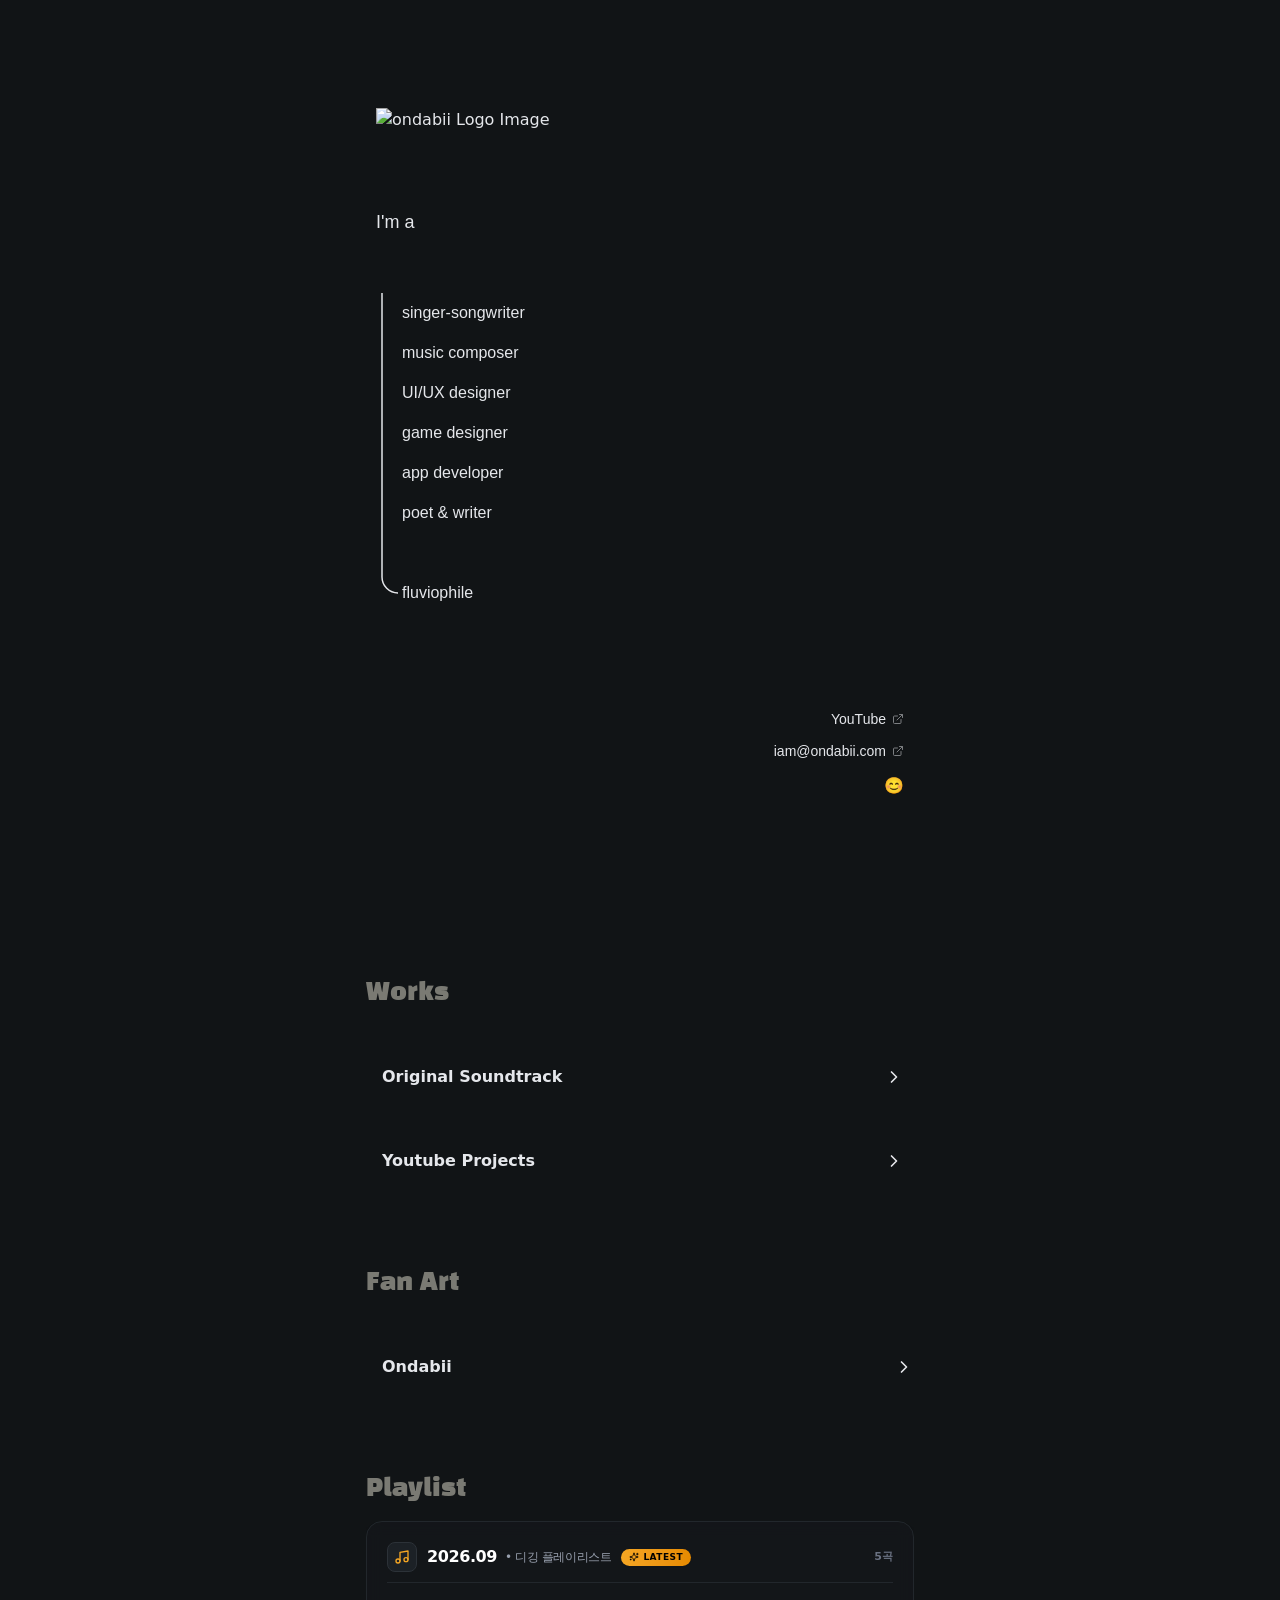
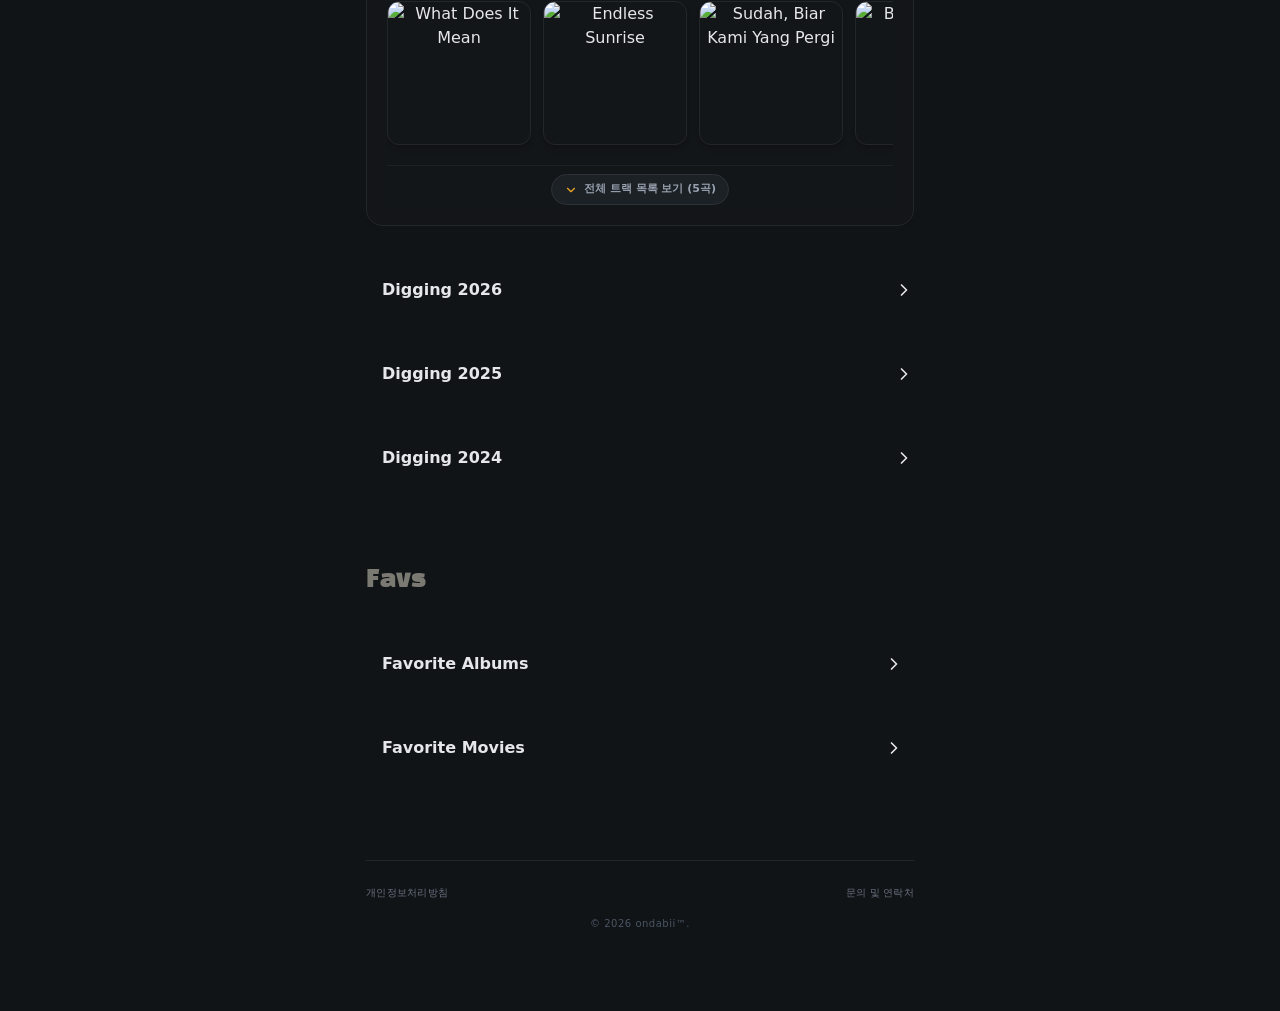
==== commit af68e077: "dhfdh" ====
--- a/index.html
+++ b/index.html
@@ -1,7 +1,7 @@
-<!DOCTYPE html><html lang="ko" class="h-full antialiased"><head><meta charSet="utf-8"/><meta name="viewport" content="width=device-width, initial-scale=1, maximum-scale=1"/><link rel="preload" as="image" href="https://img.ondabii.com/ondabii/images/1783444121280_cxmq7.png"/><link rel="preload" as="image" href="https://link.ondabii.com/api/image-file/uploads/fcd26342-8bf4-4190-8c20-82cb952d863c.jpg"/><link rel="preload" as="image" href="https://link.ondabii.com/api/image-file/uploads/0774a3c8-2b9c-410f-8f94-6c92c1a44caf.jpg"/><link rel="preload" as="image" href="https://link.ondabii.com/api/image-file/uploads/d0317f68-d6eb-49a7-8ecf-fdac801d0ee3.jpg"/><link rel="preload" as="image" href="https://link.ondabii.com/api/image-file/uploads/960ccc65-b25c-4ded-b4f9-e3067563ed6e.jpg"/><link rel="preload" as="image" href="https://link.ondabii.com/api/image-file/uploads/a0eed785-aac2-4cdb-aa08-9ebe71bca5ef.jpg"/><link rel="preload" as="image" href="https://img.ondabii.com/ondabii/images/1783446930706_27ra3.jpg"/><link rel="preload" as="image" href="https://img.ondabii.com/ondabii/images/1783445971226_4bzh7.jpg"/><link rel="preload" as="image" href="https://img.ondabii.com/ondabii/images/1783447476075_kvbkr.jpg"/><link rel="preload" as="image" href="https://img.ondabii.com/ondabii/images/1783633970703_qm0a0.jpg"/><link rel="stylesheet" href="/_next/static/chunks/3w0xwmgwbfvxa.css" data-precedence="next"/><link rel="preload" as="script" fetchPriority="low" href="/_next/static/chunks/1jq4o6yq14o4c.js"/><script src="/_next/static/chunks/2imbn557mdp29.js" async=""></script><script src="/_next/static/chunks/2nykiepra7i1k.js" async=""></script><script src="/_next/static/chunks/turbopack-40lh5hqop67j2.js" async=""></script><script src="/_next/static/chunks/158myu8e_yme3.js" async=""></script><script src="/_next/static/chunks/39x1fgh6zgugv.js" async=""></script><script src="/_next/static/chunks/3po3sa9_nawqn.js" async=""></script><link rel="preload" as="image" href="https://img.ondabii.com/ondabii/images/1783633966525_c857t.jpg"/><link rel="preload" as="image" href="https://link.ondabii.com/api/image-file/uploads/b9a5659c-86a0-4bd0-bacb-e449e63736fe.jpg"/><link rel="preload" as="image" href="https://link.ondabii.com/api/image-file/uploads/6580f5d9-c21e-4674-b8a8-26c44f167ba1.jpg"/><link rel="preload" as="image" href="https://image.bugsm.co.kr/album/images/500/4311/431138.jpg"/><link rel="preload" as="image" href="https://encrypted-tbn0.gstatic.com/images?q=tbn:ANd9GcRI6wdtTF7qBzUvllyMbhKWZD5vnalqYQZo9B0BokUlQVjMXHQMfaaeQPM"/><link rel="preload" as="image" href="https://upload.wikimedia.org/wikipedia/en/1/1d/End_Credits_by_EDEN-Official%2CDecember2015.jpg"/><link rel="preload" as="image" href="https://upload.wikimedia.org/wikipedia/en/3/33/Haywyre_two_fold_1_cover.jpeg"/><link rel="preload" as="image" href="https://f4.bcbits.com/img/a1759702054_10.jpg"/><link rel="preload" as="image" href="https://is1-ssl.mzstatic.com/image/thumb/Music115/v4/25/82/82/25828228-7afd-026d-0778-340e1de3aec1/075679933652.jpg/500x500bb.jpg"/><link rel="preload" as="image" href="https://f4.bcbits.com/img/a2804197100_16.jpg"/><link rel="preload" as="image" href="https://f4.bcbits.com/img/a4064738669_16.jpg"/><link rel="preload" as="image" href="https://upload.wikimedia.org/wikipedia/en/e/e5/Avicii_-_True_%28Album%29.png"/><link rel="preload" as="image" href="https://is1-ssl.mzstatic.com/image/thumb/Music112/v4/e0/f4/25/e0f425ba-2848-f1c2-e102-9ddcef5e9d9d/15UMGIM35223.rgb.jpg/500x500bb.jpg"/><link rel="preload" as="image" href="https://upload.wikimedia.org/wikipedia/en/9/9a/Avicii_-_Tim.png"/><link rel="preload" as="image" href="https://upload.wikimedia.org/wikipedia/en/6/68/AV%C4%AACI_%2801%29.jpg"/><link rel="preload" as="image" href="https://is1-ssl.mzstatic.com/image/thumb/Music221/v4/09/bf/b6/09bfb6bc-f2a1-b2e3-1585-e6135fad1389/8718857236580.jpg/500x500bb.jpg"/><link rel="preload" as="image" href="https://is1-ssl.mzstatic.com/image/thumb/Music221/v4/1e/6c/06/1e6c06a4-d0de-c6b8-02d7-573fc9bba145/8718857969976.jpg/500x500bb.jpg"/><link rel="preload" as="image" href="https://is1-ssl.mzstatic.com/image/thumb/Music122/v4/d9/f2/2b/d9f22b74-8ef3-73d8-5da1-e5268c42f114/12UMGIM52120.rgb.jpg/500x500bb.jpg"/><link rel="preload" as="image" href="https://is1-ssl.mzstatic.com/image/thumb/Music126/v4/2d/b6/57/2db6571e-c770-ee80-7567-f8cb94a6f370/15UMGIM20773.rgb.jpg/500x500bb.jpg"/><link rel="preload" as="image" href="https://is1-ssl.mzstatic.com/image/thumb/Music211/v4/07/a1/16/07a116c0-af18-2962-5b3c-59f966f18f28/24UMGIM60947.rgb.jpg/500x500bb.jpg"/><link rel="preload" as="image" href="https://is1-ssl.mzstatic.com/image/thumb/Music115/v4/e0/a0/f7/e0a0f7da-5840-02dd-bf45-39e2a4198f0b/14UMGIM24283.rgb.jpg/500x500bb.jpg"/><link rel="preload" as="image" href="https://is1-ssl.mzstatic.com/image/thumb/Music211/v4/f7/b0/67/f7b067e8-6759-c676-6b6d-d4f5b049d23f/858275061918_Cover.jpg/500x500bb.jpg"/><link rel="preload" as="image" href="https://cdsvinyljapan.com/cdn/shop/files/4547366692112.jpg?v=1724129996"/><link rel="preload" as="image" href="https://is1-ssl.mzstatic.com/image/thumb/Music125/v4/fb/97/22/fb972256-697d-0d4d-e424-e5383b8ac1e0/mzm.tkotdcab.jpg/500x500bb.jpg"/><link rel="preload" as="image" href="https://is1-ssl.mzstatic.com/image/thumb/Music113/v4/de/5c/c4/de5cc49b-1e97-f373-cca0-5d2374332800/886448085232.jpg/500x500bb.jpg"/><link rel="preload" as="image" href="https://is1-ssl.mzstatic.com/image/thumb/Music124/v4/96/80/de/9680de8a-edde-30a1-43ee-ce3445e70f81/00602527687414.rgb.jpg/500x500bb.jpg"/><link rel="preload" as="image" href="https://is1-ssl.mzstatic.com/image/thumb/Music115/v4/15/e6/e8/15e6e8a4-4190-6a8b-86c3-ab4a51b88288/190295851286.jpg/500x500bb.jpg"/><link rel="preload" as="image" href="https://is1-ssl.mzstatic.com/image/thumb/Music116/v4/82/a8/aa/82a8aa9e-9d14-b879-2b6b-36726f19c1dd/4066004663746_3000.jpg/500x500bb.jpg"/><link rel="preload" as="image" href="https://encrypted-tbn0.gstatic.com/images?q=tbn:ANd9GcRdHWFd8i8VVcGKSvzpYCDlTHoGCMEPZSV-noz5eyJZjCmK7lGnPhLozQc"/><link rel="preload" as="image" href="https://is1-ssl.mzstatic.com/image/thumb/Music126/v4/d3/00/06/d30006d1-915a-b625-573f-804cf03de3c6/197187883905.jpg/500x500bb.jpg"/><link rel="preload" as="image" href="https://i.scdn.co/image/ab67616d0000b2733122d885b09209daf262ca44"/><link rel="preload" as="image" href="https://static.wikia.nocookie.net/monstercat/images/e/ea/No_Mana_-_I_Contain_Flashing_Images_LP.jpg"/><link rel="preload" as="image" href="https://is1-ssl.mzstatic.com/image/thumb/Music124/v4/6d/4e/36/6d4e369f-211b-3e2e-8978-abbcddd1f7c6/cover.jpg/500x500bb.jpg"/><link rel="preload" as="image" href="https://is1-ssl.mzstatic.com/image/thumb/Music115/v4/10/55/d1/1055d1b7-e579-8f4a-5172-9bf865e3cfcb/825646090037.jpg/500x500bb.jpg"/><link rel="preload" as="image" href="https://upload.wikimedia.org/wikipedia/en/4/42/David_Guetta_-_Nothing_but_the_Beat.png"/><link rel="preload" as="image" href="https://is1-ssl.mzstatic.com/image/thumb/Music221/v4/db/83/5e/db835e40-257c-3a36-26cc-52a68041ce24/617465350153.jpg/500x500bb.jpg"/><link rel="preload" as="image" href="https://is1-ssl.mzstatic.com/image/thumb/Music211/v4/05/b5/39/05b53989-4d8e-152b-2a59-1dfc402d2c27/617465251856.jpg/500x500bb.jpg"/><link rel="preload" as="image" href="https://is1-ssl.mzstatic.com/image/thumb/Music126/v4/28/5e/4f/285e4f3f-ed66-fe33-6ff2-f64af59debf4/617465171550.jpg/500x500bb.jpg"/><link rel="preload" as="image" href="https://i.namu.wiki/i/t6NH8XDva4_T1zvF3iJDCR5z08p0EthzhY_-pOC2KspYm6SvW0Lmhg7SAnQLFvoSQ5ikvjZIM0kU3TQewx2Pjw.webp"/><link rel="preload" as="image" href="https://bestfitproxy.imgix.net/http%3A%2F%2Fcdn2.thelineofbestfit.com%2Fmedia%2F2014%2F04%2FTourist-Patterns-EP.jpg?q=90&amp;w=750&amp;auto=format&amp;s=cf0c49d3078c82c809e4e4cd3b9b2515"/><link rel="preload" as="image" href="https://f4.bcbits.com/img/a1926812872_5.jpg"/><link rel="preload" as="image" href="https://an2-img.amz.wtchn.net/image/v2/-0Ehepv3vHgSD7sLFf6VJQ.webp?jwt=ZXlKaGJHY2lPaUpJVXpJMU5pSjkuZXlKdmNIUnpJanBiSW1SZk5Ea3dlRGN3TUhFNE1DSmRMQ0p3SWpvaUwzWXlMM04wYjNKbEwybHRZV2RsTHpFd05ETXlOemczTnpNMU5UVTBPU0o5LmVVUnhFY1lkbHRGU09EREhQWFh3LURFUnJFbVNZdVZPSlVKalJwZHNIV0k="/><link rel="preload" as="image" href="https://an2-img.amz.wtchn.net/image/v2/xUW_ZycoYWnrpGoIptithQ.jpg?jwt=ZXlKaGJHY2lPaUpJVXpJMU5pSjkuZXlKdmNIUnpJanBiSW1SZk5Ea3dlRGN3TUhFNE1DSmRMQ0p3SWpvaUwzWXlMM04wYjNKbEwybHRZV2RsTHpVMk9EYzNPVGc1TlRVeU16Z3dJbjAuSG1WRVlhM212dzE1b1NzVkJjTjBrenlQaXR0VlNfX3VqcUV0QTBlYkUwdw=="/><link rel="preload" as="image" href="https://an2-img.amz.wtchn.net/image/v2/Qr91oqqCDQkSwNXBVZNCgA.jpg?jwt=ZXlKaGJHY2lPaUpJVXpJMU5pSjkuZXlKdmNIUnpJanBiSW1SZk5Ea3dlRGN3TUhFNE1DSmRMQ0p3SWpvaUwzWXhMM1JpY1RGNllXNTFkblkyWjNoa2NuWTVNWGx0SW4wLkEwLU5JM0R1cElwbEotM1EzcUNyQmlDc0lpd2JlXzlDSWJ2bVdYZjU3Rjg="/><link rel="preload" as="image" href="https://an2-img.amz.wtchn.net/image/v2/-2yJjfnUIWD0obIOJvNH1A.jpg?jwt=[base64]"/><link rel="preload" as="image" href="https://an2-img.amz.wtchn.net/image/v2/Ibt3V3cCiZm2-9IvW0bY_A.jpg?jwt=ZXlKaGJHY2lPaUpJVXpJMU5pSjkuZXlKdmNIUnpJanBiSW1SZk5Ea3dlRGN3TUhFNE1DSmRMQ0p3SWpvaUwzWXhMM0l4WW01dmJHNTRZMjVxWTNWaGVXVjBkR3BqSW4wLm13OU5IbnVjMjFDNUhpQmlERHREVWNYRmhfWkFlYVpnWDU0QUt6dTlCNEU="/><link rel="preload" as="image" href="https://an2-img.amz.wtchn.net/image/v2/f1g69wni3yRfq7tLEdvtxw.webp?jwt=ZXlKaGJHY2lPaUpJVXpJMU5pSjkuZXlKdmNIUnpJanBiSW1SZk5Ea3dlRGN3TUhFNE1DSmRMQ0p3SWpvaUwzWXhMMjFpY0hwcmFtaGxZM0IxZVRKaFlYVjFaV0kzSW4wLlJpVkI2ZUROQUV5OFRKaDhkR3dXdlJORmU4dFZJUDBfUXJkZVE4ZnFJY00="/><link rel="preload" as="image" href="https://an2-img.amz.wtchn.net/image/v2/rdkN2Kl0WurScYdMrrEVBg.jpg?jwt=ZXlKaGJHY2lPaUpJVXpJMU5pSjkuZXlKdmNIUnpJanBiSW1SZk5Ea3dlRGN3TUhFNE1DSmRMQ0p3SWpvaUwzWXhMMmczT0hjeWNuQjVaSEY1WmpOa05EVXhhMlF3SW4wLnVRc2tJWHZ5ald0S3RLb1NrOFdIU1F2cF9JbllGZjA2b09CcmtZanJPWFk="/><link rel="preload" as="image" href="https://an2-img.amz.wtchn.net/image/v2/CYUi9Ei1iG5lJvcYm8qIgg.jpg?jwt=ZXlKaGJHY2lPaUpJVXpJMU5pSjkuZXlKdmNIUnpJanBiSW1SZk5Ea3dlRGN3TUhFNE1DSmRMQ0p3SWpvaUwzWXhMMlozWjJSNWJIYzNPRzlwZDJJNGRXZDNkbVJvSW4wLjkzcVJGaVBRV0lYUE1zNjUzWEEtUGlYTjBKcXU0WnFidDRNS2ZhX0o2alk="/><link rel="preload" as="image" href="https://an2-img.amz.wtchn.net/image/v2/DEEyRhwJccYYSDW1YwYc_g.jpg?jwt=ZXlKaGJHY2lPaUpJVXpJMU5pSjkuZXlKdmNIUnpJanBiSW1SZk5Ea3dlRGN3TUhFNE1DSmRMQ0p3SWpvaUwzWXhMM2xzWkdOeloyMW5hWEZ6YzNOek5HZDVkVEJ3SW4wLlVKY0xTLVVyVzVpX2tJSG5jOXd3OXRYbTVCaWlaVkNqMWFHby0wcDdXbWM="/><link rel="preload" as="image" href="https://an2-img.amz.wtchn.net/image/v2/wPjaNWBLzi4j-VG5I0ifmg.jpg?jwt=ZXlKaGJHY2lPaUpJVXpJMU5pSjkuZXlKdmNIUnpJanBiSW1SZk5Ea3dlRGN3TUhFNE1DSmRMQ0p3SWpvaUwzWXhMMlI2YTJscGJIVnFhSGc0WVhJMmNXVTVNSHAySW4wLnByNm5adGs3Xy0tWG5oN05USzBrUHJWTnNiR1liWXFsdmZXb1lPbU1Ca2M="/><link rel="preload" as="image" href="https://an2-img.amz.wtchn.net/image/v2/BFRda8emaJdhggAJWcCmqg.jpg?jwt=ZXlKaGJHY2lPaUpJVXpJMU5pSjkuZXlKdmNIUnpJanBiSW1SZk5Ea3dlRGN3TUhFNE1DSmRMQ0p3SWpvaUwzWXhMMkpsWm5ocmRXZHRlSGhtY0dSa2FqSjZjR3RqSW4wLndSTHlhdjhZajRoamR5cmhhLVZnaHczMzZBZ2Q5ZVhOTjJCWnBoRkhia0k="/><link rel="preload" as="image" href="https://an2-img.amz.wtchn.net/image/v2/O1X7p9PPJBIDIicJvZmZZw.webp?jwt=ZXlKaGJHY2lPaUpJVXpJMU5pSjkuZXlKdmNIUnpJanBiSW1SZk5Ea3dlRGN3TUhFNE1DSmRMQ0p3SWpvaUwzWXhMM2c0ZVc5M2JXcG9iVEJxYm13eWRXdHhZVzV6SW4wLmlNNFd4RzNyT0NVM1V0eUY5aHhFU1BtMG93Y2JyaG5zWXNEbkRrckFlcUU="/><title>ondabii</title><meta name="description" content="온다비(ondabii)의 공식 음악 포트폴리오 및 프로필 페이지입니다. 작곡, 사운드 디자인, UI/UX 디자인 등 다양한 창작 작업물을 소개합니다."/><link rel="icon" href="/favicon.ico?favicon.1aj99hsf-afj_.ico" sizes="60x60" type="image/x-icon"/><script src="/_next/static/chunks/0cz1d0mv5g_q7.js" noModule=""></script></head><body class="min-h-full flex flex-col font-sans bg-white dark:bg-zinc-950 text-zinc-900 dark:text-zinc-50"><div hidden=""><!--$--><!--/$--></div><main class="min-h-screen bg-[#111416] w-full flex flex-col"><div class="w-full min-h-screen flex flex-col bg-[#111416] text-[#e5e7eb] font-sans antialiased overflow-y-auto select-none relative"><div class="flex-1 px-6 py-12 md:py-20 min-w-0"><div class="max-w-[548px] w-full mx-auto space-y-3 flex flex-col min-w-0"><div class="relative group/preview-block w-full max-w-full min-w-0"><div style="margin-top:-25px;height:0px" class="w-full"></div></div><div class="relative group/preview-block w-full max-w-full min-w-0"><div style="padding-left:10px" class="w-full max-w-full min-w-0 flex justify-start text-left items-start py-4 overflow-hidden"><div class="flex flex-col gap-3 w-full max-w-full min-w-0"><div class="w-full max-w-full min-w-0 flex justify-start text-left items-start" style="padding-left:0px"><img src="https://img.ondabii.com/ondabii/images/1783444121280_cxmq7.png" alt="ondabii Logo Image" class="w-1/3 h-auto rounded-none"/></div></div></div></div><div class="relative group/preview-block w-full max-w-full min-w-0"><div style="height:20px" class="w-full"></div></div><div class="relative group/preview-block w-full max-w-full min-w-0"><div style="padding-left:10px" class="w-full max-w-full min-w-0 flex justify-start text-left items-start py-4 overflow-hidden"><div class="flex flex-col gap-3 w-full max-w-full min-w-0"><div class="w-full max-w-full min-w-0 flex justify-start text-left items-start" style="padding-left:0px"><p class="font-pretendard text-lg font-normal  leading-relaxed whitespace-pre-line text-[#e5e7eb]">I'm a</p></div></div></div></div><div class="relative group/preview-block w-full max-w-full min-w-0"><div style="margin-top:-40px;height:0px" class="w-full"></div></div><div class="relative group/preview-block w-full max-w-full min-w-0"><div style="padding-left:0px" class="w-full max-w-full min-w-0 flex justify-start py-4 overflow-hidden"><div class="flex flex-col gap-0 max-w-full min-w-0"><div class="flex items-center min-h-[40px] max-w-full min-w-0 flex-row"><div class="w-8 h-10 relative flex-shrink-0 mr-1"><svg class="w-full h-full absolute inset-0" viewBox="0 0 32 40" preserveAspectRatio="none"><line x1="16" y1="0" x2="16" y2="40" stroke="#e5e7eb" stroke-width="1.5"></line></svg></div><div class="px-2 py-1 max-w-full min-w-0 flex items-center" style="padding-left:0px"><p class="font-pretendard text-base font-normal  leading-relaxed whitespace-pre-line text-[#e5e7eb]">singer-songwriter</p></div></div><div class="flex items-center min-h-[40px] max-w-full min-w-0 flex-row"><div class="w-8 h-10 relative flex-shrink-0 mr-1"><svg class="w-full h-full absolute inset-0" viewBox="0 0 32 40" preserveAspectRatio="none"><line x1="16" y1="0" x2="16" y2="40" stroke="#e5e7eb" stroke-width="1.5"></line></svg></div><div class="px-2 py-1 max-w-full min-w-0 flex items-center" style="padding-left:0px"><p class="font-pretendard text-base font-normal  leading-relaxed whitespace-pre-line text-[#e5e7eb]">music composer</p></div></div><div class="flex items-center min-h-[40px] max-w-full min-w-0 flex-row"><div class="w-8 h-10 relative flex-shrink-0 mr-1"><svg class="w-full h-full absolute inset-0" viewBox="0 0 32 40" preserveAspectRatio="none"><line x1="16" y1="0" x2="16" y2="40" stroke="#e5e7eb" stroke-width="1.5"></line></svg></div><div class="px-2 py-1 max-w-full min-w-0 flex items-center" style="padding-left:0px"><p class="font-pretendard text-base font-normal  leading-relaxed whitespace-pre-line text-[#e5e7eb]">UI/UX designer</p></div></div><div class="flex items-center min-h-[40px] max-w-full min-w-0 flex-row"><div class="w-8 h-10 relative flex-shrink-0 mr-1"><svg class="w-full h-full absolute inset-0" viewBox="0 0 32 40" preserveAspectRatio="none"><line x1="16" y1="0" x2="16" y2="40" stroke="#e5e7eb" stroke-width="1.5"></line></svg></div><div class="px-2 py-1 max-w-full min-w-0 flex items-center" style="padding-left:0px"><p class="font-pretendard text-base font-normal  leading-relaxed whitespace-pre-line text-[#e5e7eb]">game designer</p></div></div><div class="flex items-center min-h-[40px] max-w-full min-w-0 flex-row"><div class="w-8 h-10 relative flex-shrink-0 mr-1"><svg class="w-full h-full absolute inset-0" viewBox="0 0 32 40" preserveAspectRatio="none"><line x1="16" y1="0" x2="16" y2="40" stroke="#e5e7eb" stroke-width="1.5"></line></svg></div><div class="px-2 py-1 max-w-full min-w-0 flex items-center" style="padding-left:0px"><p class="font-pretendard text-base font-normal  leading-relaxed whitespace-pre-line text-[#e5e7eb]">app developer</p></div></div><div class="flex items-center min-h-[40px] max-w-full min-w-0 flex-row"><div class="w-8 h-10 relative flex-shrink-0 mr-1"><svg class="w-full h-full absolute inset-0" viewBox="0 0 32 40" preserveAspectRatio="none"><line x1="16" y1="0" x2="16" y2="40" stroke="#e5e7eb" stroke-width="1.5"></line></svg></div><div class="px-2 py-1 max-w-full min-w-0 flex items-center" style="padding-left:0px"><p class="font-pretendard text-base font-normal  leading-relaxed whitespace-pre-line text-[#e5e7eb]">poet & writer</p></div></div><div class="flex items-center min-h-[40px] max-w-full min-w-0 flex-row"><div class="w-8 h-10 relative flex-shrink-0 mr-1"><svg class="w-full h-full absolute inset-0" viewBox="0 0 32 40" preserveAspectRatio="none"><line x1="16" y1="0" x2="16" y2="40" stroke="#e5e7eb" stroke-width="1.5"></line></svg></div><div class="px-2 py-1 max-w-full min-w-0 flex items-center" style="padding-left:0px"><p class="font-pretendard text-base font-normal  leading-relaxed whitespace-pre-line text-[#e5e7eb]"></p></div></div><div class="flex items-center min-h-[40px] max-w-full min-w-0 flex-row"><div class="w-8 h-10 relative flex-shrink-0 mr-1"><svg class="w-full h-full absolute inset-0" viewBox="0 0 32 40" preserveAspectRatio="none"><path d="M 16,0 L 16,4 A 16,16 0 0 0 32,20" fill="none" stroke="#e5e7eb" stroke-width="1.5"></path></svg></div><div class="px-2 py-1 max-w-full min-w-0 flex items-center" style="padding-left:0px"><p class="font-pretendard text-base font-normal  leading-relaxed whitespace-pre-line text-[#e5e7eb]">fluviophile</p></div></div></div></div></div><div class="relative group/preview-block w-full max-w-full min-w-0"><div style="height:40px" class="w-full"></div></div><div class="relative group/preview-block w-full max-w-full min-w-0"><div style="padding-right:10px" class="w-full max-w-full min-w-0 flex justify-end text-right items-end py-4 overflow-hidden"><div class="flex flex-col gap-3 w-full max-w-full min-w-0"><div class="w-full max-w-full min-w-0 flex justify-end text-right items-end" style="padding-right:0px"><a href="https://www.youtube.com/@ondabii" target="_blank" rel="noopener noreferrer" class="font-pretendard text-sm font-normal  text-[#e5e7eb] hover:text-[#e5e7eb] transition no-underline hover:underline underline-offset-4 flex items-center gap-1.5"><span>YouTube</span><svg xmlns="http://www.w3.org/2000/svg" width="24" height="24" viewBox="0 0 24 24" fill="none" stroke="currentColor" stroke-width="2" stroke-linecap="round" stroke-linejoin="round" class="lucide lucide-external-link w-3 h-3 inline opacity-50"><path d="M15 3h6v6"></path><path d="M10 14 21 3"></path><path d="M18 13v6a2 2 0 0 1-2 2H5a2 2 0 0 1-2-2V8a2 2 0 0 1 2-2h6"></path></svg></a></div><div class="w-full max-w-full min-w-0 flex justify-end text-right items-end" style="padding-right:0px"><a href="mailto:iam@ondabii.com" target="_blank" rel="noopener noreferrer" class="font-pretendard text-sm font-normal  text-[#e5e7eb] hover:text-[#e5e7eb] transition no-underline hover:underline underline-offset-4 flex items-center gap-1.5"><span>iam@ondabii.com</span><svg xmlns="http://www.w3.org/2000/svg" width="24" height="24" viewBox="0 0 24 24" fill="none" stroke="currentColor" stroke-width="2" stroke-linecap="round" stroke-linejoin="round" class="lucide lucide-external-link w-3 h-3 inline opacity-50"><path d="M15 3h6v6"></path><path d="M10 14 21 3"></path><path d="M18 13v6a2 2 0 0 1-2 2H5a2 2 0 0 1-2-2V8a2 2 0 0 1 2-2h6"></path></svg></a></div><div class="w-full max-w-full min-w-0 flex justify-end text-right items-end" style="padding-right:0px"><p class="font-pretendard text-base font-normal  leading-relaxed whitespace-pre-line text-[#e5e7eb]">😊</p></div></div></div></div><div class="relative group/preview-block w-full max-w-full min-w-0"><div style="height:80px" class="w-full"></div></div><div class="relative group/preview-block w-full max-w-full min-w-0"><div class="w-full max-w-full min-w-0 flex justify-center text-center items-center py-4 overflow-hidden"><div class="flex flex-col gap-3 w-full max-w-full min-w-0"><div class="w-full max-w-full min-w-0 flex justify-start text-left items-start" style="padding-left:0px"><p class="font-blackhansans text-2xl font-normal  leading-relaxed whitespace-pre-line text-[#e5e7eb]">
+<!DOCTYPE html><html lang="ko" class="h-full antialiased"><head><meta charSet="utf-8"/><meta name="viewport" content="width=device-width, initial-scale=1, maximum-scale=1"/><link rel="preload" as="image" href="https://img.ondabii.com/ondabii/images/1783444121280_cxmq7.png"/><link rel="preload" as="image" href="https://img.ondabii.com/ondabii/images/1783446930706_27ra3.jpg"/><link rel="preload" as="image" href="https://img.ondabii.com/ondabii/images/1783445971226_4bzh7.jpg"/><link rel="preload" as="image" href="https://img.ondabii.com/ondabii/images/1783447476075_kvbkr.jpg"/><link rel="preload" as="image" href="https://img.ondabii.com/ondabii/images/1783633970703_qm0a0.jpg"/><link rel="preload" as="image" href="https://img.ondabii.com/ondabii/images/1783633966525_c857t.jpg"/><link rel="preload" as="image" href="https://link.ondabii.com/api/image-file/uploads/b9a5659c-86a0-4bd0-bacb-e449e63736fe.jpg"/><link rel="preload" as="image" href="https://link.ondabii.com/api/image-file/uploads/6580f5d9-c21e-4674-b8a8-26c44f167ba1.jpg"/><link rel="preload" as="image" href="https://link.ondabii.com/api/image-file/uploads/fcd26342-8bf4-4190-8c20-82cb952d863c.jpg"/><link rel="preload" as="image" href="https://link.ondabii.com/api/image-file/uploads/0774a3c8-2b9c-410f-8f94-6c92c1a44caf.jpg"/><link rel="stylesheet" href="/_next/static/chunks/446tp4-ilv_lo.css" data-precedence="next"/><link rel="preload" as="script" fetchPriority="low" href="/_next/static/chunks/1jq4o6yq14o4c.js"/><script src="/_next/static/chunks/2imbn557mdp29.js" async=""></script><script src="/_next/static/chunks/2nykiepra7i1k.js" async=""></script><script src="/_next/static/chunks/turbopack-40lh5hqop67j2.js" async=""></script><script src="/_next/static/chunks/158myu8e_yme3.js" async=""></script><script src="/_next/static/chunks/39x1fgh6zgugv.js" async=""></script><script src="/_next/static/chunks/2d37y9ieefcw1.js" async=""></script><link rel="preload" as="image" href="https://link.ondabii.com/api/image-file/uploads/d0317f68-d6eb-49a7-8ecf-fdac801d0ee3.jpg"/><link rel="preload" as="image" href="https://link.ondabii.com/api/image-file/uploads/960ccc65-b25c-4ded-b4f9-e3067563ed6e.jpg"/><link rel="preload" as="image" href="https://link.ondabii.com/api/image-file/uploads/a0eed785-aac2-4cdb-aa08-9ebe71bca5ef.jpg"/><link rel="preload" as="image" href="https://image.bugsm.co.kr/album/images/500/4311/431138.jpg"/><link rel="preload" as="image" href="https://encrypted-tbn0.gstatic.com/images?q=tbn:ANd9GcRI6wdtTF7qBzUvllyMbhKWZD5vnalqYQZo9B0BokUlQVjMXHQMfaaeQPM"/><link rel="preload" as="image" href="https://upload.wikimedia.org/wikipedia/en/1/1d/End_Credits_by_EDEN-Official%2CDecember2015.jpg"/><link rel="preload" as="image" href="https://upload.wikimedia.org/wikipedia/en/3/33/Haywyre_two_fold_1_cover.jpeg"/><link rel="preload" as="image" href="https://f4.bcbits.com/img/a1759702054_10.jpg"/><link rel="preload" as="image" href="https://is1-ssl.mzstatic.com/image/thumb/Music115/v4/25/82/82/25828228-7afd-026d-0778-340e1de3aec1/075679933652.jpg/500x500bb.jpg"/><link rel="preload" as="image" href="https://f4.bcbits.com/img/a2804197100_16.jpg"/><link rel="preload" as="image" href="https://f4.bcbits.com/img/a4064738669_16.jpg"/><link rel="preload" as="image" href="https://upload.wikimedia.org/wikipedia/en/e/e5/Avicii_-_True_%28Album%29.png"/><link rel="preload" as="image" href="https://is1-ssl.mzstatic.com/image/thumb/Music112/v4/e0/f4/25/e0f425ba-2848-f1c2-e102-9ddcef5e9d9d/15UMGIM35223.rgb.jpg/500x500bb.jpg"/><link rel="preload" as="image" href="https://upload.wikimedia.org/wikipedia/en/9/9a/Avicii_-_Tim.png"/><link rel="preload" as="image" href="https://upload.wikimedia.org/wikipedia/en/6/68/AV%C4%AACI_%2801%29.jpg"/><link rel="preload" as="image" href="https://is1-ssl.mzstatic.com/image/thumb/Music221/v4/09/bf/b6/09bfb6bc-f2a1-b2e3-1585-e6135fad1389/8718857236580.jpg/500x500bb.jpg"/><link rel="preload" as="image" href="https://is1-ssl.mzstatic.com/image/thumb/Music221/v4/1e/6c/06/1e6c06a4-d0de-c6b8-02d7-573fc9bba145/8718857969976.jpg/500x500bb.jpg"/><link rel="preload" as="image" href="https://is1-ssl.mzstatic.com/image/thumb/Music122/v4/d9/f2/2b/d9f22b74-8ef3-73d8-5da1-e5268c42f114/12UMGIM52120.rgb.jpg/500x500bb.jpg"/><link rel="preload" as="image" href="https://is1-ssl.mzstatic.com/image/thumb/Music126/v4/2d/b6/57/2db6571e-c770-ee80-7567-f8cb94a6f370/15UMGIM20773.rgb.jpg/500x500bb.jpg"/><link rel="preload" as="image" href="https://is1-ssl.mzstatic.com/image/thumb/Music211/v4/07/a1/16/07a116c0-af18-2962-5b3c-59f966f18f28/24UMGIM60947.rgb.jpg/500x500bb.jpg"/><link rel="preload" as="image" href="https://is1-ssl.mzstatic.com/image/thumb/Music115/v4/e0/a0/f7/e0a0f7da-5840-02dd-bf45-39e2a4198f0b/14UMGIM24283.rgb.jpg/500x500bb.jpg"/><link rel="preload" as="image" href="https://is1-ssl.mzstatic.com/image/thumb/Music211/v4/f7/b0/67/f7b067e8-6759-c676-6b6d-d4f5b049d23f/858275061918_Cover.jpg/500x500bb.jpg"/><link rel="preload" as="image" href="https://cdsvinyljapan.com/cdn/shop/files/4547366692112.jpg?v=1724129996"/><link rel="preload" as="image" href="https://is1-ssl.mzstatic.com/image/thumb/Music125/v4/fb/97/22/fb972256-697d-0d4d-e424-e5383b8ac1e0/mzm.tkotdcab.jpg/500x500bb.jpg"/><link rel="preload" as="image" href="https://is1-ssl.mzstatic.com/image/thumb/Music113/v4/de/5c/c4/de5cc49b-1e97-f373-cca0-5d2374332800/886448085232.jpg/500x500bb.jpg"/><link rel="preload" as="image" href="https://is1-ssl.mzstatic.com/image/thumb/Music124/v4/96/80/de/9680de8a-edde-30a1-43ee-ce3445e70f81/00602527687414.rgb.jpg/500x500bb.jpg"/><link rel="preload" as="image" href="https://is1-ssl.mzstatic.com/image/thumb/Music115/v4/15/e6/e8/15e6e8a4-4190-6a8b-86c3-ab4a51b88288/190295851286.jpg/500x500bb.jpg"/><link rel="preload" as="image" href="https://is1-ssl.mzstatic.com/image/thumb/Music116/v4/82/a8/aa/82a8aa9e-9d14-b879-2b6b-36726f19c1dd/4066004663746_3000.jpg/500x500bb.jpg"/><link rel="preload" as="image" href="https://encrypted-tbn0.gstatic.com/images?q=tbn:ANd9GcRdHWFd8i8VVcGKSvzpYCDlTHoGCMEPZSV-noz5eyJZjCmK7lGnPhLozQc"/><link rel="preload" as="image" href="https://is1-ssl.mzstatic.com/image/thumb/Music126/v4/d3/00/06/d30006d1-915a-b625-573f-804cf03de3c6/197187883905.jpg/500x500bb.jpg"/><link rel="preload" as="image" href="https://i.scdn.co/image/ab67616d0000b2733122d885b09209daf262ca44"/><link rel="preload" as="image" href="https://static.wikia.nocookie.net/monstercat/images/e/ea/No_Mana_-_I_Contain_Flashing_Images_LP.jpg"/><link rel="preload" as="image" href="https://is1-ssl.mzstatic.com/image/thumb/Music124/v4/6d/4e/36/6d4e369f-211b-3e2e-8978-abbcddd1f7c6/cover.jpg/500x500bb.jpg"/><link rel="preload" as="image" href="https://is1-ssl.mzstatic.com/image/thumb/Music115/v4/10/55/d1/1055d1b7-e579-8f4a-5172-9bf865e3cfcb/825646090037.jpg/500x500bb.jpg"/><link rel="preload" as="image" href="https://upload.wikimedia.org/wikipedia/en/4/42/David_Guetta_-_Nothing_but_the_Beat.png"/><link rel="preload" as="image" href="https://is1-ssl.mzstatic.com/image/thumb/Music221/v4/db/83/5e/db835e40-257c-3a36-26cc-52a68041ce24/617465350153.jpg/500x500bb.jpg"/><link rel="preload" as="image" href="https://is1-ssl.mzstatic.com/image/thumb/Music211/v4/05/b5/39/05b53989-4d8e-152b-2a59-1dfc402d2c27/617465251856.jpg/500x500bb.jpg"/><link rel="preload" as="image" href="https://is1-ssl.mzstatic.com/image/thumb/Music126/v4/28/5e/4f/285e4f3f-ed66-fe33-6ff2-f64af59debf4/617465171550.jpg/500x500bb.jpg"/><link rel="preload" as="image" href="https://i.namu.wiki/i/t6NH8XDva4_T1zvF3iJDCR5z08p0EthzhY_-pOC2KspYm6SvW0Lmhg7SAnQLFvoSQ5ikvjZIM0kU3TQewx2Pjw.webp"/><link rel="preload" as="image" href="https://bestfitproxy.imgix.net/http%3A%2F%2Fcdn2.thelineofbestfit.com%2Fmedia%2F2014%2F04%2FTourist-Patterns-EP.jpg?q=90&amp;w=750&amp;auto=format&amp;s=cf0c49d3078c82c809e4e4cd3b9b2515"/><link rel="preload" as="image" href="https://f4.bcbits.com/img/a1926812872_5.jpg"/><link rel="preload" as="image" href="https://an2-img.amz.wtchn.net/image/v2/-0Ehepv3vHgSD7sLFf6VJQ.webp?jwt=ZXlKaGJHY2lPaUpJVXpJMU5pSjkuZXlKdmNIUnpJanBiSW1SZk5Ea3dlRGN3TUhFNE1DSmRMQ0p3SWpvaUwzWXlMM04wYjNKbEwybHRZV2RsTHpFd05ETXlOemczTnpNMU5UVTBPU0o5LmVVUnhFY1lkbHRGU09EREhQWFh3LURFUnJFbVNZdVZPSlVKalJwZHNIV0k="/><link rel="preload" as="image" href="https://an2-img.amz.wtchn.net/image/v2/xUW_ZycoYWnrpGoIptithQ.jpg?jwt=ZXlKaGJHY2lPaUpJVXpJMU5pSjkuZXlKdmNIUnpJanBiSW1SZk5Ea3dlRGN3TUhFNE1DSmRMQ0p3SWpvaUwzWXlMM04wYjNKbEwybHRZV2RsTHpVMk9EYzNPVGc1TlRVeU16Z3dJbjAuSG1WRVlhM212dzE1b1NzVkJjTjBrenlQaXR0VlNfX3VqcUV0QTBlYkUwdw=="/><link rel="preload" as="image" href="https://an2-img.amz.wtchn.net/image/v2/Qr91oqqCDQkSwNXBVZNCgA.jpg?jwt=ZXlKaGJHY2lPaUpJVXpJMU5pSjkuZXlKdmNIUnpJanBiSW1SZk5Ea3dlRGN3TUhFNE1DSmRMQ0p3SWpvaUwzWXhMM1JpY1RGNllXNTFkblkyWjNoa2NuWTVNWGx0SW4wLkEwLU5JM0R1cElwbEotM1EzcUNyQmlDc0lpd2JlXzlDSWJ2bVdYZjU3Rjg="/><link rel="preload" as="image" href="https://an2-img.amz.wtchn.net/image/v2/-2yJjfnUIWD0obIOJvNH1A.jpg?jwt=[base64]"/><link rel="preload" as="image" href="https://an2-img.amz.wtchn.net/image/v2/Ibt3V3cCiZm2-9IvW0bY_A.jpg?jwt=ZXlKaGJHY2lPaUpJVXpJMU5pSjkuZXlKdmNIUnpJanBiSW1SZk5Ea3dlRGN3TUhFNE1DSmRMQ0p3SWpvaUwzWXhMM0l4WW01dmJHNTRZMjVxWTNWaGVXVjBkR3BqSW4wLm13OU5IbnVjMjFDNUhpQmlERHREVWNYRmhfWkFlYVpnWDU0QUt6dTlCNEU="/><link rel="preload" as="image" href="https://an2-img.amz.wtchn.net/image/v2/f1g69wni3yRfq7tLEdvtxw.webp?jwt=ZXlKaGJHY2lPaUpJVXpJMU5pSjkuZXlKdmNIUnpJanBiSW1SZk5Ea3dlRGN3TUhFNE1DSmRMQ0p3SWpvaUwzWXhMMjFpY0hwcmFtaGxZM0IxZVRKaFlYVjFaV0kzSW4wLlJpVkI2ZUROQUV5OFRKaDhkR3dXdlJORmU4dFZJUDBfUXJkZVE4ZnFJY00="/><link rel="preload" as="image" href="https://an2-img.amz.wtchn.net/image/v2/rdkN2Kl0WurScYdMrrEVBg.jpg?jwt=ZXlKaGJHY2lPaUpJVXpJMU5pSjkuZXlKdmNIUnpJanBiSW1SZk5Ea3dlRGN3TUhFNE1DSmRMQ0p3SWpvaUwzWXhMMmczT0hjeWNuQjVaSEY1WmpOa05EVXhhMlF3SW4wLnVRc2tJWHZ5ald0S3RLb1NrOFdIU1F2cF9JbllGZjA2b09CcmtZanJPWFk="/><link rel="preload" as="image" href="https://an2-img.amz.wtchn.net/image/v2/CYUi9Ei1iG5lJvcYm8qIgg.jpg?jwt=ZXlKaGJHY2lPaUpJVXpJMU5pSjkuZXlKdmNIUnpJanBiSW1SZk5Ea3dlRGN3TUhFNE1DSmRMQ0p3SWpvaUwzWXhMMlozWjJSNWJIYzNPRzlwZDJJNGRXZDNkbVJvSW4wLjkzcVJGaVBRV0lYUE1zNjUzWEEtUGlYTjBKcXU0WnFidDRNS2ZhX0o2alk="/><link rel="preload" as="image" href="https://an2-img.amz.wtchn.net/image/v2/DEEyRhwJccYYSDW1YwYc_g.jpg?jwt=ZXlKaGJHY2lPaUpJVXpJMU5pSjkuZXlKdmNIUnpJanBiSW1SZk5Ea3dlRGN3TUhFNE1DSmRMQ0p3SWpvaUwzWXhMM2xzWkdOeloyMW5hWEZ6YzNOek5HZDVkVEJ3SW4wLlVKY0xTLVVyVzVpX2tJSG5jOXd3OXRYbTVCaWlaVkNqMWFHby0wcDdXbWM="/><link rel="preload" as="image" href="https://an2-img.amz.wtchn.net/image/v2/wPjaNWBLzi4j-VG5I0ifmg.jpg?jwt=ZXlKaGJHY2lPaUpJVXpJMU5pSjkuZXlKdmNIUnpJanBiSW1SZk5Ea3dlRGN3TUhFNE1DSmRMQ0p3SWpvaUwzWXhMMlI2YTJscGJIVnFhSGc0WVhJMmNXVTVNSHAySW4wLnByNm5adGs3Xy0tWG5oN05USzBrUHJWTnNiR1liWXFsdmZXb1lPbU1Ca2M="/><link rel="preload" as="image" href="https://an2-img.amz.wtchn.net/image/v2/BFRda8emaJdhggAJWcCmqg.jpg?jwt=ZXlKaGJHY2lPaUpJVXpJMU5pSjkuZXlKdmNIUnpJanBiSW1SZk5Ea3dlRGN3TUhFNE1DSmRMQ0p3SWpvaUwzWXhMMkpsWm5ocmRXZHRlSGhtY0dSa2FqSjZjR3RqSW4wLndSTHlhdjhZajRoamR5cmhhLVZnaHczMzZBZ2Q5ZVhOTjJCWnBoRkhia0k="/><link rel="preload" as="image" href="https://an2-img.amz.wtchn.net/image/v2/O1X7p9PPJBIDIicJvZmZZw.webp?jwt=ZXlKaGJHY2lPaUpJVXpJMU5pSjkuZXlKdmNIUnpJanBiSW1SZk5Ea3dlRGN3TUhFNE1DSmRMQ0p3SWpvaUwzWXhMM2c0ZVc5M2JXcG9iVEJxYm13eWRXdHhZVzV6SW4wLmlNNFd4RzNyT0NVM1V0eUY5aHhFU1BtMG93Y2JyaG5zWXNEbkRrckFlcUU="/><title>ondabii</title><meta name="description" content="온다비(ondabii)의 공식 음악 포트폴리오 및 프로필 페이지입니다. 작곡, 사운드 디자인, UI/UX 디자인 등 다양한 창작 작업물을 소개합니다."/><link rel="icon" href="/favicon.ico?favicon.1aj99hsf-afj_.ico" sizes="60x60" type="image/x-icon"/><script src="/_next/static/chunks/0cz1d0mv5g_q7.js" noModule=""></script></head><body class="min-h-full flex flex-col font-sans bg-white dark:bg-zinc-950 text-zinc-900 dark:text-zinc-50"><div hidden=""><!--$--><!--/$--></div><main class="min-h-screen bg-[#111416] w-full flex flex-col"><div class="w-full min-h-screen flex flex-col bg-[#111416] text-[#e5e7eb] font-sans antialiased overflow-y-auto select-none relative"><div class="flex-1 px-6 py-12 md:py-20 min-w-0"><div class="max-w-[548px] w-full mx-auto space-y-3 flex flex-col min-w-0"><div class="relative group/preview-block w-full max-w-full min-w-0"><div style="margin-top:-25px;height:0px" class="w-full"></div></div><div class="relative group/preview-block w-full max-w-full min-w-0"><div style="padding-left:10px" class="w-full max-w-full min-w-0 flex justify-start text-left items-start py-4 overflow-hidden"><div class="flex flex-col gap-3 w-full max-w-full min-w-0"><div class="w-full max-w-full min-w-0 flex justify-start text-left items-start" style="padding-left:0px"><img src="https://img.ondabii.com/ondabii/images/1783444121280_cxmq7.png" alt="ondabii Logo Image" class="w-1/3 h-auto rounded-none"/></div></div></div></div><div class="relative group/preview-block w-full max-w-full min-w-0"><div style="height:20px" class="w-full"></div></div><div class="relative group/preview-block w-full max-w-full min-w-0"><div style="padding-left:10px" class="w-full max-w-full min-w-0 flex justify-start text-left items-start py-4 overflow-hidden"><div class="flex flex-col gap-3 w-full max-w-full min-w-0"><div class="w-full max-w-full min-w-0 flex justify-start text-left items-start" style="padding-left:0px"><p class="font-pretendard text-lg font-normal  leading-relaxed whitespace-pre-line text-[#e5e7eb]">I'm a</p></div></div></div></div><div class="relative group/preview-block w-full max-w-full min-w-0"><div style="margin-top:-40px;height:0px" class="w-full"></div></div><div class="relative group/preview-block w-full max-w-full min-w-0"><div style="padding-left:0px" class="w-full max-w-full min-w-0 flex justify-start py-4 overflow-hidden"><div class="flex flex-col gap-0 max-w-full min-w-0"><div class="flex items-center min-h-[40px] max-w-full min-w-0 flex-row"><div class="w-8 h-10 relative flex-shrink-0 mr-1"><svg class="w-full h-full absolute inset-0" viewBox="0 0 32 40" preserveAspectRatio="none"><line x1="16" y1="0" x2="16" y2="40" stroke="#e5e7eb" stroke-width="1.5"></line></svg></div><div class="px-2 py-1 max-w-full min-w-0 flex items-center" style="padding-left:0px"><p class="font-pretendard text-base font-normal  leading-relaxed whitespace-pre-line text-[#e5e7eb]">singer-songwriter</p></div></div><div class="flex items-center min-h-[40px] max-w-full min-w-0 flex-row"><div class="w-8 h-10 relative flex-shrink-0 mr-1"><svg class="w-full h-full absolute inset-0" viewBox="0 0 32 40" preserveAspectRatio="none"><line x1="16" y1="0" x2="16" y2="40" stroke="#e5e7eb" stroke-width="1.5"></line></svg></div><div class="px-2 py-1 max-w-full min-w-0 flex items-center" style="padding-left:0px"><p class="font-pretendard text-base font-normal  leading-relaxed whitespace-pre-line text-[#e5e7eb]">music composer</p></div></div><div class="flex items-center min-h-[40px] max-w-full min-w-0 flex-row"><div class="w-8 h-10 relative flex-shrink-0 mr-1"><svg class="w-full h-full absolute inset-0" viewBox="0 0 32 40" preserveAspectRatio="none"><line x1="16" y1="0" x2="16" y2="40" stroke="#e5e7eb" stroke-width="1.5"></line></svg></div><div class="px-2 py-1 max-w-full min-w-0 flex items-center" style="padding-left:0px"><p class="font-pretendard text-base font-normal  leading-relaxed whitespace-pre-line text-[#e5e7eb]">UI/UX designer</p></div></div><div class="flex items-center min-h-[40px] max-w-full min-w-0 flex-row"><div class="w-8 h-10 relative flex-shrink-0 mr-1"><svg class="w-full h-full absolute inset-0" viewBox="0 0 32 40" preserveAspectRatio="none"><line x1="16" y1="0" x2="16" y2="40" stroke="#e5e7eb" stroke-width="1.5"></line></svg></div><div class="px-2 py-1 max-w-full min-w-0 flex items-center" style="padding-left:0px"><p class="font-pretendard text-base font-normal  leading-relaxed whitespace-pre-line text-[#e5e7eb]">game designer</p></div></div><div class="flex items-center min-h-[40px] max-w-full min-w-0 flex-row"><div class="w-8 h-10 relative flex-shrink-0 mr-1"><svg class="w-full h-full absolute inset-0" viewBox="0 0 32 40" preserveAspectRatio="none"><line x1="16" y1="0" x2="16" y2="40" stroke="#e5e7eb" stroke-width="1.5"></line></svg></div><div class="px-2 py-1 max-w-full min-w-0 flex items-center" style="padding-left:0px"><p class="font-pretendard text-base font-normal  leading-relaxed whitespace-pre-line text-[#e5e7eb]">app developer</p></div></div><div class="flex items-center min-h-[40px] max-w-full min-w-0 flex-row"><div class="w-8 h-10 relative flex-shrink-0 mr-1"><svg class="w-full h-full absolute inset-0" viewBox="0 0 32 40" preserveAspectRatio="none"><line x1="16" y1="0" x2="16" y2="40" stroke="#e5e7eb" stroke-width="1.5"></line></svg></div><div class="px-2 py-1 max-w-full min-w-0 flex items-center" style="padding-left:0px"><p class="font-pretendard text-base font-normal  leading-relaxed whitespace-pre-line text-[#e5e7eb]">poet & writer</p></div></div><div class="flex items-center min-h-[40px] max-w-full min-w-0 flex-row"><div class="w-8 h-10 relative flex-shrink-0 mr-1"><svg class="w-full h-full absolute inset-0" viewBox="0 0 32 40" preserveAspectRatio="none"><line x1="16" y1="0" x2="16" y2="40" stroke="#e5e7eb" stroke-width="1.5"></line></svg></div><div class="px-2 py-1 max-w-full min-w-0 flex items-center" style="padding-left:0px"><p class="font-pretendard text-base font-normal  leading-relaxed whitespace-pre-line text-[#e5e7eb]"></p></div></div><div class="flex items-center min-h-[40px] max-w-full min-w-0 flex-row"><div class="w-8 h-10 relative flex-shrink-0 mr-1"><svg class="w-full h-full absolute inset-0" viewBox="0 0 32 40" preserveAspectRatio="none"><path d="M 16,0 L 16,4 A 16,16 0 0 0 32,20" fill="none" stroke="#e5e7eb" stroke-width="1.5"></path></svg></div><div class="px-2 py-1 max-w-full min-w-0 flex items-center" style="padding-left:0px"><p class="font-pretendard text-base font-normal  leading-relaxed whitespace-pre-line text-[#e5e7eb]">fluviophile</p></div></div></div></div></div><div class="relative group/preview-block w-full max-w-full min-w-0"><div style="height:40px" class="w-full"></div></div><div class="relative group/preview-block w-full max-w-full min-w-0"><div style="padding-right:10px" class="w-full max-w-full min-w-0 flex justify-end text-right items-end py-4 overflow-hidden"><div class="flex flex-col gap-3 w-full max-w-full min-w-0"><div class="w-full max-w-full min-w-0 flex justify-end text-right items-end" style="padding-right:0px"><a href="https://www.youtube.com/@ondabii" target="_blank" rel="noopener noreferrer" class="font-pretendard text-sm font-normal  text-[#e5e7eb] hover:text-[#e5e7eb] transition no-underline hover:underline underline-offset-4 flex items-center gap-1.5"><span>YouTube</span><svg xmlns="http://www.w3.org/2000/svg" width="24" height="24" viewBox="0 0 24 24" fill="none" stroke="currentColor" stroke-width="2" stroke-linecap="round" stroke-linejoin="round" class="lucide lucide-external-link w-3 h-3 inline opacity-50"><path d="M15 3h6v6"></path><path d="M10 14 21 3"></path><path d="M18 13v6a2 2 0 0 1-2 2H5a2 2 0 0 1-2-2V8a2 2 0 0 1 2-2h6"></path></svg></a></div><div class="w-full max-w-full min-w-0 flex justify-end text-right items-end" style="padding-right:0px"><a href="mailto:iam@ondabii.com" target="_blank" rel="noopener noreferrer" class="font-pretendard text-sm font-normal  text-[#e5e7eb] hover:text-[#e5e7eb] transition no-underline hover:underline underline-offset-4 flex items-center gap-1.5"><span>iam@ondabii.com</span><svg xmlns="http://www.w3.org/2000/svg" width="24" height="24" viewBox="0 0 24 24" fill="none" stroke="currentColor" stroke-width="2" stroke-linecap="round" stroke-linejoin="round" class="lucide lucide-external-link w-3 h-3 inline opacity-50"><path d="M15 3h6v6"></path><path d="M10 14 21 3"></path><path d="M18 13v6a2 2 0 0 1-2 2H5a2 2 0 0 1-2-2V8a2 2 0 0 1 2-2h6"></path></svg></a></div><div class="w-full max-w-full min-w-0 flex justify-end text-right items-end" style="padding-right:0px"><p class="font-pretendard text-base font-normal  leading-relaxed whitespace-pre-line text-[#e5e7eb]">😊</p></div></div></div></div><div class="relative group/preview-block w-full max-w-full min-w-0"><div style="height:80px" class="w-full"></div></div><div class="relative group/preview-block w-full max-w-full min-w-0"><div class="w-full max-w-full min-w-0 flex justify-center text-center items-center py-4 overflow-hidden"><div class="flex flex-col gap-3 w-full max-w-full min-w-0"><div class="w-full max-w-full min-w-0 flex justify-start text-left items-start" style="padding-left:0px"><p class="font-blackhansans text-2xl font-normal  leading-relaxed whitespace-pre-line text-[#e5e7eb]">
+<span style="color: #7a7a73;">Works</span></p></div></div></div></div><div class="relative group/preview-block w-full max-w-full min-w-0"><div style="padding-right:10px" class="w-full max-w-full min-w-0 py-4 overflow-hidden"><button class="w-full flex items-center justify-between py-2 text-[#e5e7eb] font-bold hover:text-[#e5e7eb]/80 transition cursor-pointer"><span class="text-base">　Original Soundtrack</span><svg xmlns="http://www.w3.org/2000/svg" width="24" height="24" viewBox="0 0 24 24" fill="none" stroke="currentColor" stroke-width="2" stroke-linecap="round" stroke-linejoin="round" class="lucide lucide-chevron-right w-5 h-5"><path d="m9 18 6-6-6-6"></path></svg></button><div class="grid transition-[grid-template-rows] duration-300 ease-in-out grid-rows-[0fr]"><div class="w-full max-w-full min-w-0 overflow-hidden"><div class="mt-4 flex flex-col gap-3 pl-4 w-full max-w-full min-w-0"><div class="w-full max-w-full min-w-0 flex justify-end text-right items-end" style="padding-right:0px"><div class="relative w-full"><a href="https://youtube.com/playlist?list=PLcLsloedO7RfRHso672BihLfgnkBPDWT6&amp;si=tuxRFtG7zQbV7jpi" target="_blank" rel="noopener noreferrer" class="block hover:opacity-90 transition"><img src="https://img.ondabii.com/ondabii/images/1783446930706_27ra3.jpg" alt="Toogoo(2019) Original Soundtrack&#x27;s Youtube Playlist Link Image" class="max-w-full h-auto rounded-lg"/></a><button style="width:42px;height:42px;margin-left:-16px" class="absolute left-full top-1/2 -translate-y-1/2 shrink-0 rounded-full bg-[#1c1c1e] border border-[#2c2c2e] hover:bg-[#2c2c2e] text-[#f5a623] hover:text-[#ffb33b] flex items-center justify-center transition cursor-pointer shadow-md overflow-hidden z-20" title="상세 아티클 열기"><svg xmlns="http://www.w3.org/2000/svg" width="24" height="24" viewBox="0 0 24 24" fill="none" stroke="currentColor" stroke-width="2" stroke-linecap="round" stroke-linejoin="round" class="lucide lucide-file-text w-4 h-4"><path d="M15 2H6a2 2 0 0 0-2 2v16a2 2 0 0 0 2 2h12a2 2 0 0 0 2-2V7Z"></path><path d="M14 2v4a2 2 0 0 0 2 2h4"></path><path d="M10 9H8"></path><path d="M16 13H8"></path><path d="M16 17H8"></path></svg></button></div></div><div class="w-full max-w-full min-w-0 flex justify-end text-right items-end" style="padding-right:0px"><div class="w-full max-w-full min-w-0 space-y-6 select-none font-sans overflow-hidden"><div class="w-full max-w-full min-w-0 bg-[#14171a]/90 border border-[#22272c] rounded-2xl p-4 md:p-5 shadow-lg backdrop-blur-sm transition-all duration-200 hover:border-gray-700/80 overflow-hidden"><div class="flex items-center justify-between gap-3 mb-3.5 pb-2.5 border-b border-[#22272c]"><div class="flex items-center gap-2.5 flex-wrap min-w-0"><span class="p-1.5 bg-[#1c2126] border border-[#2c3238] rounded-lg text-[#f5a623] shrink-0"><svg xmlns="http://www.w3.org/2000/svg" width="24" height="24" viewBox="0 0 24 24" fill="none" stroke="currentColor" stroke-width="2" stroke-linecap="round" stroke-linejoin="round" class="lucide lucide-music w-4 h-4"><path d="M9 18V5l12-2v13"></path><circle cx="6" cy="18" r="3"></circle><circle cx="18" cy="16" r="3"></circle></svg></span><span class="text-base font-bold tracking-tight text-white flex items-center gap-2 truncate">투구: 심해의 모험가 OST</span></div><span class="text-[11px] font-semibold text-gray-500 shrink-0">14<!-- -->곡</span></div><div class="relative group/carousel w-full max-w-full min-w-0 overflow-hidden"><div class="flex gap-3 overflow-x-auto pb-3 pt-1 scroll-smooth snap-x w-full max-w-full min-w-0" style="scrollbar-width:thin;scrollbar-color:rgba(245, 166, 35, 0.4) rgba(20, 23, 26, 0.6)"><div class="group relative shrink-0 snap-start rounded-xl overflow-hidden cursor-pointer transition-all duration-300 hover:scale-[1.03] active:scale-95 shadow-md border border-[#22272c] hover:border-gray-500 w-24 md:w-28 aspect-square" title="ondabii - Oasis Of The Origin"><img src="https://img.youtube.com/vi/3UMcEoCDWtk/hqdefault.jpg" alt="Oasis Of The Origin" class="w-full h-full object-cover select-none" loading="lazy"/><div class="absolute inset-0 bg-gradient-to-t from-black/80 via-black/20 to-transparent flex flex-col justify-between p-2 transition-opacity duration-200 opacity-0 group-hover:opacity-100"><div class="flex justify-end"><span class="px-1.5 py-0.5 rounded bg-black/70 text-[9px] font-bold text-gray-300">#<!-- -->1</span></div><div class="flex items-center justify-center"><div class="w-8 h-8 rounded-full flex items-center justify-center shadow-lg transition-transform bg-black/80 text-white group-hover:scale-105"><svg xmlns="http://www.w3.org/2000/svg" width="24" height="24" viewBox="0 0 24 24" fill="none" stroke="currentColor" stroke-width="2" stroke-linecap="round" stroke-linejoin="round" class="lucide lucide-play w-4 h-4 fill-current ml-0.5"><polygon points="6 3 20 12 6 21 6 3"></polygon></svg></div></div><div class="truncate text-left"><p class="text-[10px] font-bold text-white truncate leading-tight text-left">Oasis Of The Origin</p><p class="text-[9px] text-gray-300 truncate text-left">ondabii</p></div></div></div><div class="group relative shrink-0 snap-start rounded-xl overflow-hidden cursor-pointer transition-all duration-300 hover:scale-[1.03] active:scale-95 shadow-md border border-[#22272c] hover:border-gray-500 w-24 md:w-28 aspect-square" title="ondabii - Break Through"><img src="https://img.youtube.com/vi/boCS2lmXF7M/hqdefault.jpg" alt="Break Through" class="w-full h-full object-cover select-none" loading="lazy"/><div class="absolute inset-0 bg-gradient-to-t from-black/80 via-black/20 to-transparent flex flex-col justify-between p-2 transition-opacity duration-200 opacity-0 group-hover:opacity-100"><div class="flex justify-end"><span class="px-1.5 py-0.5 rounded bg-black/70 text-[9px] font-bold text-gray-300">#<!-- -->2</span></div><div class="flex items-center justify-center"><div class="w-8 h-8 rounded-full flex items-center justify-center shadow-lg transition-transform bg-black/80 text-white group-hover:scale-105"><svg xmlns="http://www.w3.org/2000/svg" width="24" height="24" viewBox="0 0 24 24" fill="none" stroke="currentColor" stroke-width="2" stroke-linecap="round" stroke-linejoin="round" class="lucide lucide-play w-4 h-4 fill-current ml-0.5"><polygon points="6 3 20 12 6 21 6 3"></polygon></svg></div></div><div class="truncate text-left"><p class="text-[10px] font-bold text-white truncate leading-tight text-left">Break Through</p><p class="text-[9px] text-gray-300 truncate text-left">ondabii</p></div></div></div><div class="group relative shrink-0 snap-start rounded-xl overflow-hidden cursor-pointer transition-all duration-300 hover:scale-[1.03] active:scale-95 shadow-md border border-[#22272c] hover:border-gray-500 w-24 md:w-28 aspect-square" title="ondabii - Abandon Polis"><img src="https://img.youtube.com/vi/I-DfMPE9hz0/hqdefault.jpg" alt="Abandon Polis" class="w-full h-full object-cover select-none" loading="lazy"/><div class="absolute inset-0 bg-gradient-to-t from-black/80 via-black/20 to-transparent flex flex-col justify-between p-2 transition-opacity duration-200 opacity-0 group-hover:opacity-100"><div class="flex justify-end"><span class="px-1.5 py-0.5 rounded bg-black/70 text-[9px] font-bold text-gray-300">#<!-- -->3</span></div><div class="flex items-center justify-center"><div class="w-8 h-8 rounded-full flex items-center justify-center shadow-lg transition-transform bg-black/80 text-white group-hover:scale-105"><svg xmlns="http://www.w3.org/2000/svg" width="24" height="24" viewBox="0 0 24 24" fill="none" stroke="currentColor" stroke-width="2" stroke-linecap="round" stroke-linejoin="round" class="lucide lucide-play w-4 h-4 fill-current ml-0.5"><polygon points="6 3 20 12 6 21 6 3"></polygon></svg></div></div><div class="truncate text-left"><p class="text-[10px] font-bold text-white truncate leading-tight text-left">Abandon Polis</p><p class="text-[9px] text-gray-300 truncate text-left">ondabii</p></div></div></div><div class="group relative shrink-0 snap-start rounded-xl overflow-hidden cursor-pointer transition-all duration-300 hover:scale-[1.03] active:scale-95 shadow-md border border-[#22272c] hover:border-gray-500 w-24 md:w-28 aspect-square" title="ondabii - Catching Fire"><img src="https://img.youtube.com/vi/kRdyKUGkZ6Y/hqdefault.jpg" alt="Catching Fire" class="w-full h-full object-cover select-none" loading="lazy"/><div class="absolute inset-0 bg-gradient-to-t from-black/80 via-black/20 to-transparent flex flex-col justify-between p-2 transition-opacity duration-200 opacity-0 group-hover:opacity-100"><div class="flex justify-end"><span class="px-1.5 py-0.5 rounded bg-black/70 text-[9px] font-bold text-gray-300">#<!-- -->4</span></div><div class="flex items-center justify-center"><div class="w-8 h-8 rounded-full flex items-center justify-center shadow-lg transition-transform bg-black/80 text-white group-hover:scale-105"><svg xmlns="http://www.w3.org/2000/svg" width="24" height="24" viewBox="0 0 24 24" fill="none" stroke="currentColor" stroke-width="2" stroke-linecap="round" stroke-linejoin="round" class="lucide lucide-play w-4 h-4 fill-current ml-0.5"><polygon points="6 3 20 12 6 21 6 3"></polygon></svg></div></div><div class="truncate text-left"><p class="text-[10px] font-bold text-white truncate leading-tight text-left">Catching Fire</p><p class="text-[9px] text-gray-300 truncate text-left">ondabii</p></div></div></div><div class="group relative shrink-0 snap-start rounded-xl overflow-hidden cursor-pointer transition-all duration-300 hover:scale-[1.03] active:scale-95 shadow-md border border-[#22272c] hover:border-gray-500 w-24 md:w-28 aspect-square" title="ondabii - Solitary Gourmet"><img src="https://img.youtube.com/vi/bcOQDC_Baps/hqdefault.jpg" alt="Solitary Gourmet" class="w-full h-full object-cover select-none" loading="lazy"/><div class="absolute inset-0 bg-gradient-to-t from-black/80 via-black/20 to-transparent flex flex-col justify-between p-2 transition-opacity duration-200 opacity-0 group-hover:opacity-100"><div class="flex justify-end"><span class="px-1.5 py-0.5 rounded bg-black/70 text-[9px] font-bold text-gray-300">#<!-- -->5</span></div><div class="flex items-center justify-center"><div class="w-8 h-8 rounded-full flex items-center justify-center shadow-lg transition-transform bg-black/80 text-white group-hover:scale-105"><svg xmlns="http://www.w3.org/2000/svg" width="24" height="24" viewBox="0 0 24 24" fill="none" stroke="currentColor" stroke-width="2" stroke-linecap="round" stroke-linejoin="round" class="lucide lucide-play w-4 h-4 fill-current ml-0.5"><polygon points="6 3 20 12 6 21 6 3"></polygon></svg></div></div><div class="truncate text-left"><p class="text-[10px] font-bold text-white truncate leading-tight text-left">Solitary Gourmet</p><p class="text-[9px] text-gray-300 truncate text-left">ondabii</p></div></div></div><div class="group relative shrink-0 snap-start rounded-xl overflow-hidden cursor-pointer transition-all duration-300 hover:scale-[1.03] active:scale-95 shadow-md border border-[#22272c] hover:border-gray-500 w-24 md:w-28 aspect-square" title="ondabii - Cannibal, Carnival"><img src="https://img.youtube.com/vi/ewyZK5Y4byk/hqdefault.jpg" alt="Cannibal, Carnival" class="w-full h-full object-cover select-none" loading="lazy"/><div class="absolute inset-0 bg-gradient-to-t from-black/80 via-black/20 to-transparent flex flex-col justify-between p-2 transition-opacity duration-200 opacity-0 group-hover:opacity-100"><div class="flex justify-end"><span class="px-1.5 py-0.5 rounded bg-black/70 text-[9px] font-bold text-gray-300">#<!-- -->6</span></div><div class="flex items-center justify-center"><div class="w-8 h-8 rounded-full flex items-center justify-center shadow-lg transition-transform bg-black/80 text-white group-hover:scale-105"><svg xmlns="http://www.w3.org/2000/svg" width="24" height="24" viewBox="0 0 24 24" fill="none" stroke="currentColor" stroke-width="2" stroke-linecap="round" stroke-linejoin="round" class="lucide lucide-play w-4 h-4 fill-current ml-0.5"><polygon points="6 3 20 12 6 21 6 3"></polygon></svg></div></div><div class="truncate text-left"><p class="text-[10px] font-bold text-white truncate leading-tight text-left">Cannibal, Carnival</p><p class="text-[9px] text-gray-300 truncate text-left">ondabii</p></div></div></div><div class="group relative shrink-0 snap-start rounded-xl overflow-hidden cursor-pointer transition-all duration-300 hover:scale-[1.03] active:scale-95 shadow-md border border-[#22272c] hover:border-gray-500 w-24 md:w-28 aspect-square" title="ondabii - Trench Louise"><img src="https://img.youtube.com/vi/O9wKIWtjkVw/hqdefault.jpg" alt="Trench Louise" class="w-full h-full object-cover select-none" loading="lazy"/><div class="absolute inset-0 bg-gradient-to-t from-black/80 via-black/20 to-transparent flex flex-col justify-between p-2 transition-opacity duration-200 opacity-0 group-hover:opacity-100"><div class="flex justify-end"><span class="px-1.5 py-0.5 rounded bg-black/70 text-[9px] font-bold text-gray-300">#<!-- -->7</span></div><div class="flex items-center justify-center"><div class="w-8 h-8 rounded-full flex items-center justify-center shadow-lg transition-transform bg-black/80 text-white group-hover:scale-105"><svg xmlns="http://www.w3.org/2000/svg" width="24" height="24" viewBox="0 0 24 24" fill="none" stroke="currentColor" stroke-width="2" stroke-linecap="round" stroke-linejoin="round" class="lucide lucide-play w-4 h-4 fill-current ml-0.5"><polygon points="6 3 20 12 6 21 6 3"></polygon></svg></div></div><div class="truncate text-left"><p class="text-[10px] font-bold text-white truncate leading-tight text-left">Trench Louise</p><p class="text-[9px] text-gray-300 truncate text-left">ondabii</p></div></div></div><div class="group relative shrink-0 snap-start rounded-xl overflow-hidden cursor-pointer transition-all duration-300 hover:scale-[1.03] active:scale-95 shadow-md border border-[#22272c] hover:border-gray-500 w-24 md:w-28 aspect-square" title="ondabii - Behind The Strobe"><img src="https://img.youtube.com/vi/i82ikAmV2Ss/hqdefault.jpg" alt="Behind The Strobe" class="w-full h-full object-cover select-none" loading="lazy"/><div class="absolute inset-0 bg-gradient-to-t from-black/80 via-black/20 to-transparent flex flex-col justify-between p-2 transition-opacity duration-200 opacity-0 group-hover:opacity-100"><div class="flex justify-end"><span class="px-1.5 py-0.5 rounded bg-black/70 text-[9px] font-bold text-gray-300">#<!-- -->8</span></div><div class="flex items-center justify-center"><div class="w-8 h-8 rounded-full flex items-center justify-center shadow-lg transition-transform bg-black/80 text-white group-hover:scale-105"><svg xmlns="http://www.w3.org/2000/svg" width="24" height="24" viewBox="0 0 24 24" fill="none" stroke="currentColor" stroke-width="2" stroke-linecap="round" stroke-linejoin="round" class="lucide lucide-play w-4 h-4 fill-current ml-0.5"><polygon points="6 3 20 12 6 21 6 3"></polygon></svg></div></div><div class="truncate text-left"><p class="text-[10px] font-bold text-white truncate leading-tight text-left">Behind The Strobe</p><p class="text-[9px] text-gray-300 truncate text-left">ondabii</p></div></div></div><div class="group relative shrink-0 snap-start rounded-xl overflow-hidden cursor-pointer transition-all duration-300 hover:scale-[1.03] active:scale-95 shadow-md border border-[#22272c] hover:border-gray-500 w-24 md:w-28 aspect-square" title="ondabii - After The Guidance"><img src="https://img.youtube.com/vi/WuYdyyrvwuQ/hqdefault.jpg" alt="After The Guidance" class="w-full h-full object-cover select-none" loading="lazy"/><div class="absolute inset-0 bg-gradient-to-t from-black/80 via-black/20 to-transparent flex flex-col justify-between p-2 transition-opacity duration-200 opacity-0 group-hover:opacity-100"><div class="flex justify-end"><span class="px-1.5 py-0.5 rounded bg-black/70 text-[9px] font-bold text-gray-300">#<!-- -->9</span></div><div class="flex items-center justify-center"><div class="w-8 h-8 rounded-full flex items-center justify-center shadow-lg transition-transform bg-black/80 text-white group-hover:scale-105"><svg xmlns="http://www.w3.org/2000/svg" width="24" height="24" viewBox="0 0 24 24" fill="none" stroke="currentColor" stroke-width="2" stroke-linecap="round" stroke-linejoin="round" class="lucide lucide-play w-4 h-4 fill-current ml-0.5"><polygon points="6 3 20 12 6 21 6 3"></polygon></svg></div></div><div class="truncate text-left"><p class="text-[10px] font-bold text-white truncate leading-tight text-left">After The Guidance</p><p class="text-[9px] text-gray-300 truncate text-left">ondabii</p></div></div></div><div class="group relative shrink-0 snap-start rounded-xl overflow-hidden cursor-pointer transition-all duration-300 hover:scale-[1.03] active:scale-95 shadow-md border border-[#22272c] hover:border-gray-500 w-24 md:w-28 aspect-square" title="ondabii - Dignity Walk"><img src="https://img.youtube.com/vi/Qz-FKRCvfd0/hqdefault.jpg" alt="Dignity Walk" class="w-full h-full object-cover select-none" loading="lazy"/><div class="absolute inset-0 bg-gradient-to-t from-black/80 via-black/20 to-transparent flex flex-col justify-between p-2 transition-opacity duration-200 opacity-0 group-hover:opacity-100"><div class="flex justify-end"><span class="px-1.5 py-0.5 rounded bg-black/70 text-[9px] font-bold text-gray-300">#<!-- -->10</span></div><div class="flex items-center justify-center"><div class="w-8 h-8 rounded-full flex items-center justify-center shadow-lg transition-transform bg-black/80 text-white group-hover:scale-105"><svg xmlns="http://www.w3.org/2000/svg" width="24" height="24" viewBox="0 0 24 24" fill="none" stroke="currentColor" stroke-width="2" stroke-linecap="round" stroke-linejoin="round" class="lucide lucide-play w-4 h-4 fill-current ml-0.5"><polygon points="6 3 20 12 6 21 6 3"></polygon></svg></div></div><div class="truncate text-left"><p class="text-[10px] font-bold text-white truncate leading-tight text-left">Dignity Walk</p><p class="text-[9px] text-gray-300 truncate text-left">ondabii</p></div></div></div><div class="group relative shrink-0 snap-start rounded-xl overflow-hidden cursor-pointer transition-all duration-300 hover:scale-[1.03] active:scale-95 shadow-md border border-[#22272c] hover:border-gray-500 w-24 md:w-28 aspect-square" title="ondabii - Orange Sunset In Blue"><img src="https://img.youtube.com/vi/DcdCvBOVrtA/hqdefault.jpg" alt="Orange Sunset In Blue" class="w-full h-full object-cover select-none" loading="lazy"/><div class="absolute inset-0 bg-gradient-to-t from-black/80 via-black/20 to-transparent flex flex-col justify-between p-2 transition-opacity duration-200 opacity-0 group-hover:opacity-100"><div class="flex justify-end"><span class="px-1.5 py-0.5 rounded bg-black/70 text-[9px] font-bold text-gray-300">#<!-- -->11</span></div><div class="flex items-center justify-center"><div class="w-8 h-8 rounded-full flex items-center justify-center shadow-lg transition-transform bg-black/80 text-white group-hover:scale-105"><svg xmlns="http://www.w3.org/2000/svg" width="24" height="24" viewBox="0 0 24 24" fill="none" stroke="currentColor" stroke-width="2" stroke-linecap="round" stroke-linejoin="round" class="lucide lucide-play w-4 h-4 fill-current ml-0.5"><polygon points="6 3 20 12 6 21 6 3"></polygon></svg></div></div><div class="truncate text-left"><p class="text-[10px] font-bold text-white truncate leading-tight text-left">Orange Sunset In Blue</p><p class="text-[9px] text-gray-300 truncate text-left">ondabii</p></div></div></div><div class="group relative shrink-0 snap-start rounded-xl overflow-hidden cursor-pointer transition-all duration-300 hover:scale-[1.03] active:scale-95 shadow-md border border-[#22272c] hover:border-gray-500 w-24 md:w-28 aspect-square" title="ondabii - The Land"><img src="https://img.youtube.com/vi/VBpINmmQwSg/hqdefault.jpg" alt="The Land" class="w-full h-full object-cover select-none" loading="lazy"/><div class="absolute inset-0 bg-gradient-to-t from-black/80 via-black/20 to-transparent flex flex-col justify-between p-2 transition-opacity duration-200 opacity-0 group-hover:opacity-100"><div class="flex justify-end"><span class="px-1.5 py-0.5 rounded bg-black/70 text-[9px] font-bold text-gray-300">#<!-- -->12</span></div><div class="flex items-center justify-center"><div class="w-8 h-8 rounded-full flex items-center justify-center shadow-lg transition-transform bg-black/80 text-white group-hover:scale-105"><svg xmlns="http://www.w3.org/2000/svg" width="24" height="24" viewBox="0 0 24 24" fill="none" stroke="currentColor" stroke-width="2" stroke-linecap="round" stroke-linejoin="round" class="lucide lucide-play w-4 h-4 fill-current ml-0.5"><polygon points="6 3 20 12 6 21 6 3"></polygon></svg></div></div><div class="truncate text-left"><p class="text-[10px] font-bold text-white truncate leading-tight text-left">The Land</p><p class="text-[9px] text-gray-300 truncate text-left">ondabii</p></div></div></div><div class="group relative shrink-0 snap-start rounded-xl overflow-hidden cursor-pointer transition-all duration-300 hover:scale-[1.03] active:scale-95 shadow-md border border-[#22272c] hover:border-gray-500 w-24 md:w-28 aspect-square" title="ondabii - The Island Has No-One"><img src="https://img.youtube.com/vi/-PVCR48kgQ8/hqdefault.jpg" alt="The Island Has No-One" class="w-full h-full object-cover select-none" loading="lazy"/><div class="absolute inset-0 bg-gradient-to-t from-black/80 via-black/20 to-transparent flex flex-col justify-between p-2 transition-opacity duration-200 opacity-0 group-hover:opacity-100"><div class="flex justify-end"><span class="px-1.5 py-0.5 rounded bg-black/70 text-[9px] font-bold text-gray-300">#<!-- -->13</span></div><div class="flex items-center justify-center"><div class="w-8 h-8 rounded-full flex items-center justify-center shadow-lg transition-transform bg-black/80 text-white group-hover:scale-105"><svg xmlns="http://www.w3.org/2000/svg" width="24" height="24" viewBox="0 0 24 24" fill="none" stroke="currentColor" stroke-width="2" stroke-linecap="round" stroke-linejoin="round" class="lucide lucide-play w-4 h-4 fill-current ml-0.5"><polygon points="6 3 20 12 6 21 6 3"></polygon></svg></div></div><div class="truncate text-left"><p class="text-[10px] font-bold text-white truncate leading-tight text-left">The Island Has No-One</p><p class="text-[9px] text-gray-300 truncate text-left">ondabii</p></div></div></div><div class="group relative shrink-0 snap-start rounded-xl overflow-hidden cursor-pointer transition-all duration-300 hover:scale-[1.03] active:scale-95 shadow-md border border-[#22272c] hover:border-gray-500 w-24 md:w-28 aspect-square" title="ondabii - House Of Toogoo"><img src="https://img.youtube.com/vi/kLRQ7fMmeB8/hqdefault.jpg" alt="House Of Toogoo" class="w-full h-full object-cover select-none" loading="lazy"/><div class="absolute inset-0 bg-gradient-to-t from-black/80 via-black/20 to-transparent flex flex-col justify-between p-2 transition-opacity duration-200 opacity-0 group-hover:opacity-100"><div class="flex justify-end"><span class="px-1.5 py-0.5 rounded bg-black/70 text-[9px] font-bold text-gray-300">#<!-- -->14</span></div><div class="flex items-center justify-center"><div class="w-8 h-8 rounded-full flex items-center justify-center shadow-lg transition-transform bg-black/80 text-white group-hover:scale-105"><svg xmlns="http://www.w3.org/2000/svg" width="24" height="24" viewBox="0 0 24 24" fill="none" stroke="currentColor" stroke-width="2" stroke-linecap="round" stroke-linejoin="round" class="lucide lucide-play w-4 h-4 fill-current ml-0.5"><polygon points="6 3 20 12 6 21 6 3"></polygon></svg></div></div><div class="truncate text-left"><p class="text-[10px] font-bold text-white truncate leading-tight text-left">House Of Toogoo</p><p class="text-[9px] text-gray-300 truncate text-left">ondabii</p></div></div></div></div></div><div class="mt-2 pt-2 border-t border-[#22272c]/70 flex justify-center"><button class="px-3 py-1.5 rounded-full bg-[#1c2126] hover:bg-[#22272c] text-[11px] font-bold text-gray-400 hover:text-white transition flex items-center gap-1.5 cursor-pointer border border-[#2c3238]"><svg xmlns="http://www.w3.org/2000/svg" width="24" height="24" viewBox="0 0 24 24" fill="none" stroke="currentColor" stroke-width="2" stroke-linecap="round" stroke-linejoin="round" class="lucide lucide-chevron-down w-3.5 h-3.5 text-[#f5a623]"><path d="m6 9 6 6 6-6"></path></svg><span>전체 트랙 목록 보기 (<!-- -->14<!-- -->곡)</span></button></div><div class="grid transition-[grid-template-rows] duration-300 ease-in-out grid-rows-[0fr]"><div class="overflow-hidden"><div class="mt-3.5 pt-3 border-t border-[#22272c] space-y-1 max-h-72 overflow-y-auto pr-1"><div class="group/row flex items-center justify-between p-2 rounded-xl transition cursor-pointer text-xs text-gray-300 hover:text-white hover:bg-[#1c2126] border border-transparent"><div class="flex items-center gap-2.5 min-w-0 flex-1"><span class="w-5 text-center font-mono text-[10px] text-gray-500">1</span><img src="https://img.youtube.com/vi/3UMcEoCDWtk/hqdefault.jpg" alt="Oasis Of The Origin" class="w-7 h-7 rounded object-cover shrink-0 border border-[#2c3238]" loading="lazy"/><div class="truncate flex-1 text-left min-w-0"><span class="font-semibold text-gray-200 group-hover/row:text-white inline-block">ondabii</span><span class="text-gray-500 mx-1.5">•</span><span class="text-gray-400 group-hover/row:text-gray-200">Oasis Of The Origin</span></div></div><div class="shrink-0 flex items-center gap-2 opacity-0 group-hover/row:opacity-100 transition"><span class="p-1 rounded bg-[#2c3238] text-white hover:bg-[#f5a623] hover:text-black transition"><svg xmlns="http://www.w3.org/2000/svg" width="24" height="24" viewBox="0 0 24 24" fill="none" stroke="currentColor" stroke-width="2" stroke-linecap="round" stroke-linejoin="round" class="lucide lucide-play w-3 h-3 fill-current"><polygon points="6 3 20 12 6 21 6 3"></polygon></svg></span></div></div><div class="group/row flex items-center justify-between p-2 rounded-xl transition cursor-pointer text-xs text-gray-300 hover:text-white hover:bg-[#1c2126] border border-transparent"><div class="flex items-center gap-2.5 min-w-0 flex-1"><span class="w-5 text-center font-mono text-[10px] text-gray-500">2</span><img src="https://img.youtube.com/vi/boCS2lmXF7M/hqdefault.jpg" alt="Break Through" class="w-7 h-7 rounded object-cover shrink-0 border border-[#2c3238]" loading="lazy"/><div class="truncate flex-1 text-left min-w-0"><span class="font-semibold text-gray-200 group-hover/row:text-white inline-block">ondabii</span><span class="text-gray-500 mx-1.5">•</span><span class="text-gray-400 group-hover/row:text-gray-200">Break Through</span></div></div><div class="shrink-0 flex items-center gap-2 opacity-0 group-hover/row:opacity-100 transition"><span class="p-1 rounded bg-[#2c3238] text-white hover:bg-[#f5a623] hover:text-black transition"><svg xmlns="http://www.w3.org/2000/svg" width="24" height="24" viewBox="0 0 24 24" fill="none" stroke="currentColor" stroke-width="2" stroke-linecap="round" stroke-linejoin="round" class="lucide lucide-play w-3 h-3 fill-current"><polygon points="6 3 20 12 6 21 6 3"></polygon></svg></span></div></div><div class="group/row flex items-center justify-between p-2 rounded-xl transition cursor-pointer text-xs text-gray-300 hover:text-white hover:bg-[#1c2126] border border-transparent"><div class="flex items-center gap-2.5 min-w-0 flex-1"><span class="w-5 text-center font-mono text-[10px] text-gray-500">3</span><img src="https://img.youtube.com/vi/I-DfMPE9hz0/hqdefault.jpg" alt="Abandon Polis" class="w-7 h-7 rounded object-cover shrink-0 border border-[#2c3238]" loading="lazy"/><div class="truncate flex-1 text-left min-w-0"><span class="font-semibold text-gray-200 group-hover/row:text-white inline-block">ondabii</span><span class="text-gray-500 mx-1.5">•</span><span class="text-gray-400 group-hover/row:text-gray-200">Abandon Polis</span></div></div><div class="shrink-0 flex items-center gap-2 opacity-0 group-hover/row:opacity-100 transition"><span class="p-1 rounded bg-[#2c3238] text-white hover:bg-[#f5a623] hover:text-black transition"><svg xmlns="http://www.w3.org/2000/svg" width="24" height="24" viewBox="0 0 24 24" fill="none" stroke="currentColor" stroke-width="2" stroke-linecap="round" stroke-linejoin="round" class="lucide lucide-play w-3 h-3 fill-current"><polygon points="6 3 20 12 6 21 6 3"></polygon></svg></span></div></div><div class="group/row flex items-center justify-between p-2 rounded-xl transition cursor-pointer text-xs text-gray-300 hover:text-white hover:bg-[#1c2126] border border-transparent"><div class="flex items-center gap-2.5 min-w-0 flex-1"><span class="w-5 text-center font-mono text-[10px] text-gray-500">4</span><img src="https://img.youtube.com/vi/kRdyKUGkZ6Y/hqdefault.jpg" alt="Catching Fire" class="w-7 h-7 rounded object-cover shrink-0 border border-[#2c3238]" loading="lazy"/><div class="truncate flex-1 text-left min-w-0"><span class="font-semibold text-gray-200 group-hover/row:text-white inline-block">ondabii</span><span class="text-gray-500 mx-1.5">•</span><span class="text-gray-400 group-hover/row:text-gray-200">Catching Fire</span></div></div><div class="shrink-0 flex items-center gap-2 opacity-0 group-hover/row:opacity-100 transition"><span class="p-1 rounded bg-[#2c3238] text-white hover:bg-[#f5a623] hover:text-black transition"><svg xmlns="http://www.w3.org/2000/svg" width="24" height="24" viewBox="0 0 24 24" fill="none" stroke="currentColor" stroke-width="2" stroke-linecap="round" stroke-linejoin="round" class="lucide lucide-play w-3 h-3 fill-current"><polygon points="6 3 20 12 6 21 6 3"></polygon></svg></span></div></div><div class="group/row flex items-center justify-between p-2 rounded-xl transition cursor-pointer text-xs text-gray-300 hover:text-white hover:bg-[#1c2126] border border-transparent"><div class="flex items-center gap-2.5 min-w-0 flex-1"><span class="w-5 text-center font-mono text-[10px] text-gray-500">5</span><img src="https://img.youtube.com/vi/bcOQDC_Baps/hqdefault.jpg" alt="Solitary Gourmet" class="w-7 h-7 rounded object-cover shrink-0 border border-[#2c3238]" loading="lazy"/><div class="truncate flex-1 text-left min-w-0"><span class="font-semibold text-gray-200 group-hover/row:text-white inline-block">ondabii</span><span class="text-gray-500 mx-1.5">•</span><span class="text-gray-400 group-hover/row:text-gray-200">Solitary Gourmet</span></div></div><div class="shrink-0 flex items-center gap-2 opacity-0 group-hover/row:opacity-100 transition"><span class="p-1 rounded bg-[#2c3238] text-white hover:bg-[#f5a623] hover:text-black transition"><svg xmlns="http://www.w3.org/2000/svg" width="24" height="24" viewBox="0 0 24 24" fill="none" stroke="currentColor" stroke-width="2" stroke-linecap="round" stroke-linejoin="round" class="lucide lucide-play w-3 h-3 fill-current"><polygon points="6 3 20 12 6 21 6 3"></polygon></svg></span></div></div><div class="group/row flex items-center justify-between p-2 rounded-xl transition cursor-pointer text-xs text-gray-300 hover:text-white hover:bg-[#1c2126] border border-transparent"><div class="flex items-center gap-2.5 min-w-0 flex-1"><span class="w-5 text-center font-mono text-[10px] text-gray-500">6</span><img src="https://img.youtube.com/vi/ewyZK5Y4byk/hqdefault.jpg" alt="Cannibal, Carnival" class="w-7 h-7 rounded object-cover shrink-0 border border-[#2c3238]" loading="lazy"/><div class="truncate flex-1 text-left min-w-0"><span class="font-semibold text-gray-200 group-hover/row:text-white inline-block">ondabii</span><span class="text-gray-500 mx-1.5">•</span><span class="text-gray-400 group-hover/row:text-gray-200">Cannibal, Carnival</span></div></div><div class="shrink-0 flex items-center gap-2 opacity-0 group-hover/row:opacity-100 transition"><span class="p-1 rounded bg-[#2c3238] text-white hover:bg-[#f5a623] hover:text-black transition"><svg xmlns="http://www.w3.org/2000/svg" width="24" height="24" viewBox="0 0 24 24" fill="none" stroke="currentColor" stroke-width="2" stroke-linecap="round" stroke-linejoin="round" class="lucide lucide-play w-3 h-3 fill-current"><polygon points="6 3 20 12 6 21 6 3"></polygon></svg></span></div></div><div class="group/row flex items-center justify-between p-2 rounded-xl transition cursor-pointer text-xs text-gray-300 hover:text-white hover:bg-[#1c2126] border border-transparent"><div class="flex items-center gap-2.5 min-w-0 flex-1"><span class="w-5 text-center font-mono text-[10px] text-gray-500">7</span><img src="https://img.youtube.com/vi/O9wKIWtjkVw/hqdefault.jpg" alt="Trench Louise" class="w-7 h-7 rounded object-cover shrink-0 border border-[#2c3238]" loading="lazy"/><div class="truncate flex-1 text-left min-w-0"><span class="font-semibold text-gray-200 group-hover/row:text-white inline-block">ondabii</span><span class="text-gray-500 mx-1.5">•</span><span class="text-gray-400 group-hover/row:text-gray-200">Trench Louise</span></div></div><div class="shrink-0 flex items-center gap-2 opacity-0 group-hover/row:opacity-100 transition"><span class="p-1 rounded bg-[#2c3238] text-white hover:bg-[#f5a623] hover:text-black transition"><svg xmlns="http://www.w3.org/2000/svg" width="24" height="24" viewBox="0 0 24 24" fill="none" stroke="currentColor" stroke-width="2" stroke-linecap="round" stroke-linejoin="round" class="lucide lucide-play w-3 h-3 fill-current"><polygon points="6 3 20 12 6 21 6 3"></polygon></svg></span></div></div><div class="group/row flex items-center justify-between p-2 rounded-xl transition cursor-pointer text-xs text-gray-300 hover:text-white hover:bg-[#1c2126] border border-transparent"><div class="flex items-center gap-2.5 min-w-0 flex-1"><span class="w-5 text-center font-mono text-[10px] text-gray-500">8</span><img src="https://img.youtube.com/vi/i82ikAmV2Ss/hqdefault.jpg" alt="Behind The Strobe" class="w-7 h-7 rounded object-cover shrink-0 border border-[#2c3238]" loading="lazy"/><div class="truncate flex-1 text-left min-w-0"><span class="font-semibold text-gray-200 group-hover/row:text-white inline-block">ondabii</span><span class="text-gray-500 mx-1.5">•</span><span class="text-gray-400 group-hover/row:text-gray-200">Behind The Strobe</span></div></div><div class="shrink-0 flex items-center gap-2 opacity-0 group-hover/row:opacity-100 transition"><span class="p-1 rounded bg-[#2c3238] text-white hover:bg-[#f5a623] hover:text-black transition"><svg xmlns="http://www.w3.org/2000/svg" width="24" height="24" viewBox="0 0 24 24" fill="none" stroke="currentColor" stroke-width="2" stroke-linecap="round" stroke-linejoin="round" class="lucide lucide-play w-3 h-3 fill-current"><polygon points="6 3 20 12 6 21 6 3"></polygon></svg></span></div></div><div class="group/row flex items-center justify-between p-2 rounded-xl transition cursor-pointer text-xs text-gray-300 hover:text-white hover:bg-[#1c2126] border border-transparent"><div class="flex items-center gap-2.5 min-w-0 flex-1"><span class="w-5 text-center font-mono text-[10px] text-gray-500">9</span><img src="https://img.youtube.com/vi/WuYdyyrvwuQ/hqdefault.jpg" alt="After The Guidance" class="w-7 h-7 rounded object-cover shrink-0 border border-[#2c3238]" loading="lazy"/><div class="truncate flex-1 text-left min-w-0"><span class="font-semibold text-gray-200 group-hover/row:text-white inline-block">ondabii</span><span class="text-gray-500 mx-1.5">•</span><span class="text-gray-400 group-hover/row:text-gray-200">After The Guidance</span></div></div><div class="shrink-0 flex items-center gap-2 opacity-0 group-hover/row:opacity-100 transition"><span class="p-1 rounded bg-[#2c3238] text-white hover:bg-[#f5a623] hover:text-black transition"><svg xmlns="http://www.w3.org/2000/svg" width="24" height="24" viewBox="0 0 24 24" fill="none" stroke="currentColor" stroke-width="2" stroke-linecap="round" stroke-linejoin="round" class="lucide lucide-play w-3 h-3 fill-current"><polygon points="6 3 20 12 6 21 6 3"></polygon></svg></span></div></div><div class="group/row flex items-center justify-between p-2 rounded-xl transition cursor-pointer text-xs text-gray-300 hover:text-white hover:bg-[#1c2126] border border-transparent"><div class="flex items-center gap-2.5 min-w-0 flex-1"><span class="w-5 text-center font-mono text-[10px] text-gray-500">10</span><img src="https://img.youtube.com/vi/Qz-FKRCvfd0/hqdefault.jpg" alt="Dignity Walk" class="w-7 h-7 rounded object-cover shrink-0 border border-[#2c3238]" loading="lazy"/><div class="truncate flex-1 text-left min-w-0"><span class="font-semibold text-gray-200 group-hover/row:text-white inline-block">ondabii</span><span class="text-gray-500 mx-1.5">•</span><span class="text-gray-400 group-hover/row:text-gray-200">Dignity Walk</span></div></div><div class="shrink-0 flex items-center gap-2 opacity-0 group-hover/row:opacity-100 transition"><span class="p-1 rounded bg-[#2c3238] text-white hover:bg-[#f5a623] hover:text-black transition"><svg xmlns="http://www.w3.org/2000/svg" width="24" height="24" viewBox="0 0 24 24" fill="none" stroke="currentColor" stroke-width="2" stroke-linecap="round" stroke-linejoin="round" class="lucide lucide-play w-3 h-3 fill-current"><polygon points="6 3 20 12 6 21 6 3"></polygon></svg></span></div></div><div class="group/row flex items-center justify-between p-2 rounded-xl transition cursor-pointer text-xs text-gray-300 hover:text-white hover:bg-[#1c2126] border border-transparent"><div class="flex items-center gap-2.5 min-w-0 flex-1"><span class="w-5 text-center font-mono text-[10px] text-gray-500">11</span><img src="https://img.youtube.com/vi/DcdCvBOVrtA/hqdefault.jpg" alt="Orange Sunset In Blue" class="w-7 h-7 rounded object-cover shrink-0 border border-[#2c3238]" loading="lazy"/><div class="truncate flex-1 text-left min-w-0"><span class="font-semibold text-gray-200 group-hover/row:text-white inline-block">ondabii</span><span class="text-gray-500 mx-1.5">•</span><span class="text-gray-400 group-hover/row:text-gray-200">Orange Sunset In Blue</span></div></div><div class="shrink-0 flex items-center gap-2 opacity-0 group-hover/row:opacity-100 transition"><span class="p-1 rounded bg-[#2c3238] text-white hover:bg-[#f5a623] hover:text-black transition"><svg xmlns="http://www.w3.org/2000/svg" width="24" height="24" viewBox="0 0 24 24" fill="none" stroke="currentColor" stroke-width="2" stroke-linecap="round" stroke-linejoin="round" class="lucide lucide-play w-3 h-3 fill-current"><polygon points="6 3 20 12 6 21 6 3"></polygon></svg></span></div></div><div class="group/row flex items-center justify-between p-2 rounded-xl transition cursor-pointer text-xs text-gray-300 hover:text-white hover:bg-[#1c2126] border border-transparent"><div class="flex items-center gap-2.5 min-w-0 flex-1"><span class="w-5 text-center font-mono text-[10px] text-gray-500">12</span><img src="https://img.youtube.com/vi/VBpINmmQwSg/hqdefault.jpg" alt="The Land" class="w-7 h-7 rounded object-cover shrink-0 border border-[#2c3238]" loading="lazy"/><div class="truncate flex-1 text-left min-w-0"><span class="font-semibold text-gray-200 group-hover/row:text-white inline-block">ondabii</span><span class="text-gray-500 mx-1.5">•</span><span class="text-gray-400 group-hover/row:text-gray-200">The Land</span></div></div><div class="shrink-0 flex items-center gap-2 opacity-0 group-hover/row:opacity-100 transition"><span class="p-1 rounded bg-[#2c3238] text-white hover:bg-[#f5a623] hover:text-black transition"><svg xmlns="http://www.w3.org/2000/svg" width="24" height="24" viewBox="0 0 24 24" fill="none" stroke="currentColor" stroke-width="2" stroke-linecap="round" stroke-linejoin="round" class="lucide lucide-play w-3 h-3 fill-current"><polygon points="6 3 20 12 6 21 6 3"></polygon></svg></span></div></div><div class="group/row flex items-center justify-between p-2 rounded-xl transition cursor-pointer text-xs text-gray-300 hover:text-white hover:bg-[#1c2126] border border-transparent"><div class="flex items-center gap-2.5 min-w-0 flex-1"><span class="w-5 text-center font-mono text-[10px] text-gray-500">13</span><img src="https://img.youtube.com/vi/-PVCR48kgQ8/hqdefault.jpg" alt="The Island Has No-One" class="w-7 h-7 rounded object-cover shrink-0 border border-[#2c3238]" loading="lazy"/><div class="truncate flex-1 text-left min-w-0"><span class="font-semibold text-gray-200 group-hover/row:text-white inline-block">ondabii</span><span class="text-gray-500 mx-1.5">•</span><span class="text-gray-400 group-hover/row:text-gray-200">The Island Has No-One</span></div></div><div class="shrink-0 flex items-center gap-2 opacity-0 group-hover/row:opacity-100 transition"><span class="p-1 rounded bg-[#2c3238] text-white hover:bg-[#f5a623] hover:text-black transition"><svg xmlns="http://www.w3.org/2000/svg" width="24" height="24" viewBox="0 0 24 24" fill="none" stroke="currentColor" stroke-width="2" stroke-linecap="round" stroke-linejoin="round" class="lucide lucide-play w-3 h-3 fill-current"><polygon points="6 3 20 12 6 21 6 3"></polygon></svg></span></div></div><div class="group/row flex items-center justify-between p-2 rounded-xl transition cursor-pointer text-xs text-gray-300 hover:text-white hover:bg-[#1c2126] border border-transparent"><div class="flex items-center gap-2.5 min-w-0 flex-1"><span class="w-5 text-center font-mono text-[10px] text-gray-500">14</span><img src="https://img.youtube.com/vi/kLRQ7fMmeB8/hqdefault.jpg" alt="House Of Toogoo" class="w-7 h-7 rounded object-cover shrink-0 border border-[#2c3238]" loading="lazy"/><div class="truncate flex-1 text-left min-w-0"><span class="font-semibold text-gray-200 group-hover/row:text-white inline-block">ondabii</span><span class="text-gray-500 mx-1.5">•</span><span class="text-gray-400 group-hover/row:text-gray-200">House Of Toogoo</span></div></div><div class="shrink-0 flex items-center gap-2 opacity-0 group-hover/row:opacity-100 transition"><span class="p-1 rounded bg-[#2c3238] text-white hover:bg-[#f5a623] hover:text-black transition"><svg xmlns="http://www.w3.org/2000/svg" width="24" height="24" viewBox="0 0 24 24" fill="none" stroke="currentColor" stroke-width="2" stroke-linecap="round" stroke-linejoin="round" class="lucide lucide-play w-3 h-3 fill-current"><polygon points="6 3 20 12 6 21 6 3"></polygon></svg></span></div></div></div></div></div></div></div></div><div class="w-full max-w-full min-w-0 flex justify-end text-right items-end" style="padding-right:0px"><div class="relative w-full"><a href="https://youtube.com/playlist?list=PLcLsloedO7Re6RwDLZxFA_vpSzC-1mZ9h&amp;si=DHBctd8wUAmoHZo2" target="_blank" rel="noopener noreferrer" class="block hover:opacity-90 transition"><img src="https://img.ondabii.com/ondabii/images/1783445971226_4bzh7.jpg" alt="TeolTaker (2024) Original Soundtrack&#x27;s Youtube Playlist Link Image" class="w-full h-auto rounded-lg"/></a><button style="width:42px;height:42px;margin-left:-16px" class="absolute left-full top-1/2 -translate-y-1/2 shrink-0 rounded-full bg-[#1c1c1e] border border-[#2c2c2e] hover:bg-[#2c2c2e] text-[#f5a623] hover:text-[#ffb33b] flex items-center justify-center transition cursor-pointer shadow-md overflow-hidden z-20" title="상세 아티클 열기"><svg xmlns="http://www.w3.org/2000/svg" width="24" height="24" viewBox="0 0 24 24" fill="none" stroke="currentColor" stroke-width="2" stroke-linecap="round" stroke-linejoin="round" class="lucide lucide-file-text w-4 h-4"><path d="M15 2H6a2 2 0 0 0-2 2v16a2 2 0 0 0 2 2h12a2 2 0 0 0 2-2V7Z"></path><path d="M14 2v4a2 2 0 0 0 2 2h4"></path><path d="M10 9H8"></path><path d="M16 13H8"></path><path d="M16 17H8"></path></svg></button></div></div><div class="w-full max-w-full min-w-0 flex justify-end text-right items-end" style="padding-right:0px"><div class="w-full max-w-full min-w-0 space-y-6 select-none font-sans overflow-hidden"><div class="w-full max-w-full min-w-0 bg-[#14171a]/90 border border-[#22272c] rounded-2xl p-4 md:p-5 shadow-lg backdrop-blur-sm transition-all duration-200 hover:border-gray-700/80 overflow-hidden"><div class="flex items-center justify-between gap-3 mb-3.5 pb-2.5 border-b border-[#22272c]"><div class="flex items-center gap-2.5 flex-wrap min-w-0"><span class="p-1.5 bg-[#1c2126] border border-[#2c3238] rounded-lg text-[#f5a623] shrink-0"><svg xmlns="http://www.w3.org/2000/svg" width="24" height="24" viewBox="0 0 24 24" fill="none" stroke="currentColor" stroke-width="2" stroke-linecap="round" stroke-linejoin="round" class="lucide lucide-music w-4 h-4"><path d="M9 18V5l12-2v13"></path><circle cx="6" cy="18" r="3"></circle><circle cx="18" cy="16" r="3"></circle></svg></span><span class="text-base font-bold tracking-tight text-white flex items-center gap-2 truncate">TeolTaker OST</span></div><span class="text-[11px] font-semibold text-gray-500 shrink-0">5<!-- -->곡</span></div><div class="relative group/carousel w-full max-w-full min-w-0 overflow-hidden"><div class="flex gap-3 overflow-x-auto pb-3 pt-1 scroll-smooth snap-x w-full max-w-full min-w-0" style="scrollbar-width:thin;scrollbar-color:rgba(245, 166, 35, 0.4) rgba(20, 23, 26, 0.6)"><div class="group relative shrink-0 snap-start rounded-xl overflow-hidden cursor-pointer transition-all duration-300 hover:scale-[1.03] active:scale-95 shadow-md border border-[#22272c] hover:border-gray-500 w-24 md:w-28 aspect-square" title="ondabii - Hairtaker (털테이커OST)"><img src="https://img.youtube.com/vi/EKjVXXw6tOk/hqdefault.jpg" alt="Hairtaker (털테이커OST)" class="w-full h-full object-cover select-none" loading="lazy"/><div class="absolute inset-0 bg-gradient-to-t from-black/80 via-black/20 to-transparent flex flex-col justify-between p-2 transition-opacity duration-200 opacity-0 group-hover:opacity-100"><div class="flex justify-end"><span class="px-1.5 py-0.5 rounded bg-black/70 text-[9px] font-bold text-gray-300">#<!-- -->1</span></div><div class="flex items-center justify-center"><div class="w-8 h-8 rounded-full flex items-center justify-center shadow-lg transition-transform bg-black/80 text-white group-hover:scale-105"><svg xmlns="http://www.w3.org/2000/svg" width="24" height="24" viewBox="0 0 24 24" fill="none" stroke="currentColor" stroke-width="2" stroke-linecap="round" stroke-linejoin="round" class="lucide lucide-play w-4 h-4 fill-current ml-0.5"><polygon points="6 3 20 12 6 21 6 3"></polygon></svg></div></div><div class="truncate text-left"><p class="text-[10px] font-bold text-white truncate leading-tight text-left">Hairtaker (털테이커OST)</p><p class="text-[9px] text-gray-300 truncate text-left">ondabii</p></div></div></div><div class="group relative shrink-0 snap-start rounded-xl overflow-hidden cursor-pointer transition-all duration-300 hover:scale-[1.03] active:scale-95 shadow-md border border-[#22272c] hover:border-gray-500 w-24 md:w-28 aspect-square" title="ondabii - Hairfaker (털테이커OST)"><img src="https://img.youtube.com/vi/A-Kuu5jRj8M/hqdefault.jpg" alt="Hairfaker (털테이커OST)" class="w-full h-full object-cover select-none" loading="lazy"/><div class="absolute inset-0 bg-gradient-to-t from-black/80 via-black/20 to-transparent flex flex-col justify-between p-2 transition-opacity duration-200 opacity-0 group-hover:opacity-100"><div class="flex justify-end"><span class="px-1.5 py-0.5 rounded bg-black/70 text-[9px] font-bold text-gray-300">#<!-- -->2</span></div><div class="flex items-center justify-center"><div class="w-8 h-8 rounded-full flex items-center justify-center shadow-lg transition-transform bg-black/80 text-white group-hover:scale-105"><svg xmlns="http://www.w3.org/2000/svg" width="24" height="24" viewBox="0 0 24 24" fill="none" stroke="currentColor" stroke-width="2" stroke-linecap="round" stroke-linejoin="round" class="lucide lucide-play w-4 h-4 fill-current ml-0.5"><polygon points="6 3 20 12 6 21 6 3"></polygon></svg></div></div><div class="truncate text-left"><p class="text-[10px] font-bold text-white truncate leading-tight text-left">Hairfaker (털테이커OST)</p><p class="text-[9px] text-gray-300 truncate text-left">ondabii</p></div></div></div><div class="group relative shrink-0 snap-start rounded-xl overflow-hidden cursor-pointer transition-all duration-300 hover:scale-[1.03] active:scale-95 shadow-md border border-[#22272c] hover:border-gray-500 w-24 md:w-28 aspect-square" title="ondabii - Hairbaker (털테이커OST)"><img src="https://img.youtube.com/vi/6sMvwYVrs_4/hqdefault.jpg" alt="Hairbaker (털테이커OST)" class="w-full h-full object-cover select-none" loading="lazy"/><div class="absolute inset-0 bg-gradient-to-t from-black/80 via-black/20 to-transparent flex flex-col justify-between p-2 transition-opacity duration-200 opacity-0 group-hover:opacity-100"><div class="flex justify-end"><span class="px-1.5 py-0.5 rounded bg-black/70 text-[9px] font-bold text-gray-300">#<!-- -->3</span></div><div class="flex items-center justify-center"><div class="w-8 h-8 rounded-full flex items-center justify-center shadow-lg transition-transform bg-black/80 text-white group-hover:scale-105"><svg xmlns="http://www.w3.org/2000/svg" width="24" height="24" viewBox="0 0 24 24" fill="none" stroke="currentColor" stroke-width="2" stroke-linecap="round" stroke-linejoin="round" class="lucide lucide-play w-4 h-4 fill-current ml-0.5"><polygon points="6 3 20 12 6 21 6 3"></polygon></svg></div></div><div class="truncate text-left"><p class="text-[10px] font-bold text-white truncate leading-tight text-left">Hairbaker (털테이커OST)</p><p class="text-[9px] text-gray-300 truncate text-left">ondabii</p></div></div></div><div class="group relative shrink-0 snap-start rounded-xl overflow-hidden cursor-pointer transition-all duration-300 hover:scale-[1.03] active:scale-95 shadow-md border border-[#22272c] hover:border-gray-500 w-24 md:w-28 aspect-square" title="ondabii - Hairlater (털테이커OST)"><img src="https://img.youtube.com/vi/NItni9SH9e4/hqdefault.jpg" alt="Hairlater (털테이커OST)" class="w-full h-full object-cover select-none" loading="lazy"/><div class="absolute inset-0 bg-gradient-to-t from-black/80 via-black/20 to-transparent flex flex-col justify-between p-2 transition-opacity duration-200 opacity-0 group-hover:opacity-100"><div class="flex justify-end"><span class="px-1.5 py-0.5 rounded bg-black/70 text-[9px] font-bold text-gray-300">#<!-- -->4</span></div><div class="flex items-center justify-center"><div class="w-8 h-8 rounded-full flex items-center justify-center shadow-lg transition-transform bg-black/80 text-white group-hover:scale-105"><svg xmlns="http://www.w3.org/2000/svg" width="24" height="24" viewBox="0 0 24 24" fill="none" stroke="currentColor" stroke-width="2" stroke-linecap="round" stroke-linejoin="round" class="lucide lucide-play w-4 h-4 fill-current ml-0.5"><polygon points="6 3 20 12 6 21 6 3"></polygon></svg></div></div><div class="truncate text-left"><p class="text-[10px] font-bold text-white truncate leading-tight text-left">Hairlater (털테이커OST)</p><p class="text-[9px] text-gray-300 truncate text-left">ondabii</p></div></div></div><div class="group relative shrink-0 snap-start rounded-xl overflow-hidden cursor-pointer transition-all duration-300 hover:scale-[1.03] active:scale-95 shadow-md border border-[#22272c] hover:border-gray-500 w-24 md:w-28 aspect-square" title="ondabii - Hairtaker 1hour (털테이커OST)"><img src="https://img.youtube.com/vi/vY_AJkYCfRM/hqdefault.jpg" alt="Hairtaker 1hour (털테이커OST)" class="w-full h-full object-cover select-none" loading="lazy"/><div class="absolute inset-0 bg-gradient-to-t from-black/80 via-black/20 to-transparent flex flex-col justify-between p-2 transition-opacity duration-200 opacity-0 group-hover:opacity-100"><div class="flex justify-end"><span class="px-1.5 py-0.5 rounded bg-black/70 text-[9px] font-bold text-gray-300">#<!-- -->5</span></div><div class="flex items-center justify-center"><div class="w-8 h-8 rounded-full flex items-center justify-center shadow-lg transition-transform bg-black/80 text-white group-hover:scale-105"><svg xmlns="http://www.w3.org/2000/svg" width="24" height="24" viewBox="0 0 24 24" fill="none" stroke="currentColor" stroke-width="2" stroke-linecap="round" stroke-linejoin="round" class="lucide lucide-play w-4 h-4 fill-current ml-0.5"><polygon points="6 3 20 12 6 21 6 3"></polygon></svg></div></div><div class="truncate text-left"><p class="text-[10px] font-bold text-white truncate leading-tight text-left">Hairtaker 1hour (털테이커OST)</p><p class="text-[9px] text-gray-300 truncate text-left">ondabii</p></div></div></div></div></div><div class="mt-2 pt-2 border-t border-[#22272c]/70 flex justify-center"><button class="px-3 py-1.5 rounded-full bg-[#1c2126] hover:bg-[#22272c] text-[11px] font-bold text-gray-400 hover:text-white transition flex items-center gap-1.5 cursor-pointer border border-[#2c3238]"><svg xmlns="http://www.w3.org/2000/svg" width="24" height="24" viewBox="0 0 24 24" fill="none" stroke="currentColor" stroke-width="2" stroke-linecap="round" stroke-linejoin="round" class="lucide lucide-chevron-down w-3.5 h-3.5 text-[#f5a623]"><path d="m6 9 6 6 6-6"></path></svg><span>전체 트랙 목록 보기 (<!-- -->5<!-- -->곡)</span></button></div><div class="grid transition-[grid-template-rows] duration-300 ease-in-out grid-rows-[0fr]"><div class="overflow-hidden"><div class="mt-3.5 pt-3 border-t border-[#22272c] space-y-1 max-h-72 overflow-y-auto pr-1"><div class="group/row flex items-center justify-between p-2 rounded-xl transition cursor-pointer text-xs text-gray-300 hover:text-white hover:bg-[#1c2126] border border-transparent"><div class="flex items-center gap-2.5 min-w-0 flex-1"><span class="w-5 text-center font-mono text-[10px] text-gray-500">1</span><img src="https://img.youtube.com/vi/EKjVXXw6tOk/hqdefault.jpg" alt="Hairtaker (털테이커OST)" class="w-7 h-7 rounded object-cover shrink-0 border border-[#2c3238]" loading="lazy"/><div class="truncate flex-1 text-left min-w-0"><span class="font-semibold text-gray-200 group-hover/row:text-white inline-block">ondabii</span><span class="text-gray-500 mx-1.5">•</span><span class="text-gray-400 group-hover/row:text-gray-200">Hairtaker (털테이커OST)</span></div></div><div class="shrink-0 flex items-center gap-2 opacity-0 group-hover/row:opacity-100 transition"><span class="p-1 rounded bg-[#2c3238] text-white hover:bg-[#f5a623] hover:text-black transition"><svg xmlns="http://www.w3.org/2000/svg" width="24" height="24" viewBox="0 0 24 24" fill="none" stroke="currentColor" stroke-width="2" stroke-linecap="round" stroke-linejoin="round" class="lucide lucide-play w-3 h-3 fill-current"><polygon points="6 3 20 12 6 21 6 3"></polygon></svg></span></div></div><div class="group/row flex items-center justify-between p-2 rounded-xl transition cursor-pointer text-xs text-gray-300 hover:text-white hover:bg-[#1c2126] border border-transparent"><div class="flex items-center gap-2.5 min-w-0 flex-1"><span class="w-5 text-center font-mono text-[10px] text-gray-500">2</span><img src="https://img.youtube.com/vi/A-Kuu5jRj8M/hqdefault.jpg" alt="Hairfaker (털테이커OST)" class="w-7 h-7 rounded object-cover shrink-0 border border-[#2c3238]" loading="lazy"/><div class="truncate flex-1 text-left min-w-0"><span class="font-semibold text-gray-200 group-hover/row:text-white inline-block">ondabii</span><span class="text-gray-500 mx-1.5">•</span><span class="text-gray-400 group-hover/row:text-gray-200">Hairfaker (털테이커OST)</span></div></div><div class="shrink-0 flex items-center gap-2 opacity-0 group-hover/row:opacity-100 transition"><span class="p-1 rounded bg-[#2c3238] text-white hover:bg-[#f5a623] hover:text-black transition"><svg xmlns="http://www.w3.org/2000/svg" width="24" height="24" viewBox="0 0 24 24" fill="none" stroke="currentColor" stroke-width="2" stroke-linecap="round" stroke-linejoin="round" class="lucide lucide-play w-3 h-3 fill-current"><polygon points="6 3 20 12 6 21 6 3"></polygon></svg></span></div></div><div class="group/row flex items-center justify-between p-2 rounded-xl transition cursor-pointer text-xs text-gray-300 hover:text-white hover:bg-[#1c2126] border border-transparent"><div class="flex items-center gap-2.5 min-w-0 flex-1"><span class="w-5 text-center font-mono text-[10px] text-gray-500">3</span><img src="https://img.youtube.com/vi/6sMvwYVrs_4/hqdefault.jpg" alt="Hairbaker (털테이커OST)" class="w-7 h-7 rounded object-cover shrink-0 border border-[#2c3238]" loading="lazy"/><div class="truncate flex-1 text-left min-w-0"><span class="font-semibold text-gray-200 group-hover/row:text-white inline-block">ondabii</span><span class="text-gray-500 mx-1.5">•</span><span class="text-gray-400 group-hover/row:text-gray-200">Hairbaker (털테이커OST)</span></div></div><div class="shrink-0 flex items-center gap-2 opacity-0 group-hover/row:opacity-100 transition"><span class="p-1 rounded bg-[#2c3238] text-white hover:bg-[#f5a623] hover:text-black transition"><svg xmlns="http://www.w3.org/2000/svg" width="24" height="24" viewBox="0 0 24 24" fill="none" stroke="currentColor" stroke-width="2" stroke-linecap="round" stroke-linejoin="round" class="lucide lucide-play w-3 h-3 fill-current"><polygon points="6 3 20 12 6 21 6 3"></polygon></svg></span></div></div><div class="group/row flex items-center justify-between p-2 rounded-xl transition cursor-pointer text-xs text-gray-300 hover:text-white hover:bg-[#1c2126] border border-transparent"><div class="flex items-center gap-2.5 min-w-0 flex-1"><span class="w-5 text-center font-mono text-[10px] text-gray-500">4</span><img src="https://img.youtube.com/vi/NItni9SH9e4/hqdefault.jpg" alt="Hairlater (털테이커OST)" class="w-7 h-7 rounded object-cover shrink-0 border border-[#2c3238]" loading="lazy"/><div class="truncate flex-1 text-left min-w-0"><span class="font-semibold text-gray-200 group-hover/row:text-white inline-block">ondabii</span><span class="text-gray-500 mx-1.5">•</span><span class="text-gray-400 group-hover/row:text-gray-200">Hairlater (털테이커OST)</span></div></div><div class="shrink-0 flex items-center gap-2 opacity-0 group-hover/row:opacity-100 transition"><span class="p-1 rounded bg-[#2c3238] text-white hover:bg-[#f5a623] hover:text-black transition"><svg xmlns="http://www.w3.org/2000/svg" width="24" height="24" viewBox="0 0 24 24" fill="none" stroke="currentColor" stroke-width="2" stroke-linecap="round" stroke-linejoin="round" class="lucide lucide-play w-3 h-3 fill-current"><polygon points="6 3 20 12 6 21 6 3"></polygon></svg></span></div></div><div class="group/row flex items-center justify-between p-2 rounded-xl transition cursor-pointer text-xs text-gray-300 hover:text-white hover:bg-[#1c2126] border border-transparent"><div class="flex items-center gap-2.5 min-w-0 flex-1"><span class="w-5 text-center font-mono text-[10px] text-gray-500">5</span><img src="https://img.youtube.com/vi/vY_AJkYCfRM/hqdefault.jpg" alt="Hairtaker 1hour (털테이커OST)" class="w-7 h-7 rounded object-cover shrink-0 border border-[#2c3238]" loading="lazy"/><div class="truncate flex-1 text-left min-w-0"><span class="font-semibold text-gray-200 group-hover/row:text-white inline-block">ondabii</span><span class="text-gray-500 mx-1.5">•</span><span class="text-gray-400 group-hover/row:text-gray-200">Hairtaker 1hour (털테이커OST)</span></div></div><div class="shrink-0 flex items-center gap-2 opacity-0 group-hover/row:opacity-100 transition"><span class="p-1 rounded bg-[#2c3238] text-white hover:bg-[#f5a623] hover:text-black transition"><svg xmlns="http://www.w3.org/2000/svg" width="24" height="24" viewBox="0 0 24 24" fill="none" stroke="currentColor" stroke-width="2" stroke-linecap="round" stroke-linejoin="round" class="lucide lucide-play w-3 h-3 fill-current"><polygon points="6 3 20 12 6 21 6 3"></polygon></svg></span></div></div></div></div></div></div></div></div><div class="w-full max-w-full min-w-0 flex justify-end text-right items-end" style="padding-right:0px"><div class="relative w-full"><a href="https://youtube.com/playlist?list=PLcLsloedO7RcB6wTc3R9P7uYeM5SflJhN&amp;si=XPXtIZWMOmzObgfy" target="_blank" rel="noopener noreferrer" class="block hover:opacity-90 transition"><img src="https://img.ondabii.com/ondabii/images/1783447476075_kvbkr.jpg" alt="DungeonDev (2024) Original Cutscene Soundtrack&#x27;s Youtube Playlist Link Image" class="max-w-full h-auto rounded-lg"/></a><button style="width:42px;height:42px;margin-left:-16px" class="absolute left-full top-1/2 -translate-y-1/2 shrink-0 rounded-full bg-[#1c1c1e] border border-[#2c2c2e] hover:bg-[#2c2c2e] text-[#f5a623] hover:text-[#ffb33b] flex items-center justify-center transition cursor-pointer shadow-md overflow-hidden z-20" title="상세 아티클 열기"><svg xmlns="http://www.w3.org/2000/svg" width="24" height="24" viewBox="0 0 24 24" fill="none" stroke="currentColor" stroke-width="2" stroke-linecap="round" stroke-linejoin="round" class="lucide lucide-file-text w-4 h-4"><path d="M15 2H6a2 2 0 0 0-2 2v16a2 2 0 0 0 2 2h12a2 2 0 0 0 2-2V7Z"></path><path d="M14 2v4a2 2 0 0 0 2 2h4"></path><path d="M10 9H8"></path><path d="M16 13H8"></path><path d="M16 17H8"></path></svg></button></div></div><div class="w-full max-w-full min-w-0 flex justify-end text-right items-end" style="padding-right:0px"><div class="w-full max-w-full min-w-0 space-y-6 select-none font-sans overflow-hidden"><div class="w-full max-w-full min-w-0 bg-[#14171a]/90 border border-[#22272c] rounded-2xl p-4 md:p-5 shadow-lg backdrop-blur-sm transition-all duration-200 hover:border-gray-700/80 overflow-hidden"><div class="flex items-center justify-between gap-3 mb-3.5 pb-2.5 border-b border-[#22272c]"><div class="flex items-center gap-2.5 flex-wrap min-w-0"><span class="p-1.5 bg-[#1c2126] border border-[#2c3238] rounded-lg text-[#f5a623] shrink-0"><svg xmlns="http://www.w3.org/2000/svg" width="24" height="24" viewBox="0 0 24 24" fill="none" stroke="currentColor" stroke-width="2" stroke-linecap="round" stroke-linejoin="round" class="lucide lucide-music w-4 h-4"><path d="M9 18V5l12-2v13"></path><circle cx="6" cy="18" r="3"></circle><circle cx="18" cy="16" r="3"></circle></svg></span><span class="text-base font-bold tracking-tight text-white flex items-center gap-2 truncate">DungeonDev OST</span></div><span class="text-[11px] font-semibold text-gray-500 shrink-0">4<!-- -->곡</span></div><div class="relative group/carousel w-full max-w-full min-w-0 overflow-hidden"><div class="flex gap-3 overflow-x-auto pb-3 pt-1 scroll-smooth snap-x w-full max-w-full min-w-0" style="scrollbar-width:thin;scrollbar-color:rgba(245, 166, 35, 0.4) rgba(20, 23, 26, 0.6)"><div class="group relative shrink-0 snap-start rounded-xl overflow-hidden cursor-pointer transition-all duration-300 hover:scale-[1.03] active:scale-95 shadow-md border border-[#22272c] hover:border-gray-500 w-24 md:w-28 aspect-square" title="ondabii - Grave Becomes Home (Dungeon Dev OST)"><img src="https://img.youtube.com/vi/OgrGLbjUC4U/hqdefault.jpg" alt="Grave Becomes Home (Dungeon Dev OST)" class="w-full h-full object-cover select-none" loading="lazy"/><div class="absolute inset-0 bg-gradient-to-t from-black/80 via-black/20 to-transparent flex flex-col justify-between p-2 transition-opacity duration-200 opacity-0 group-hover:opacity-100"><div class="flex justify-end"><span class="px-1.5 py-0.5 rounded bg-black/70 text-[9px] font-bold text-gray-300">#<!-- -->1</span></div><div class="flex items-center justify-center"><div class="w-8 h-8 rounded-full flex items-center justify-center shadow-lg transition-transform bg-black/80 text-white group-hover:scale-105"><svg xmlns="http://www.w3.org/2000/svg" width="24" height="24" viewBox="0 0 24 24" fill="none" stroke="currentColor" stroke-width="2" stroke-linecap="round" stroke-linejoin="round" class="lucide lucide-play w-4 h-4 fill-current ml-0.5"><polygon points="6 3 20 12 6 21 6 3"></polygon></svg></div></div><div class="truncate text-left"><p class="text-[10px] font-bold text-white truncate leading-tight text-left">Grave Becomes Home (Dungeon Dev OST)</p><p class="text-[9px] text-gray-300 truncate text-left">ondabii</p></div></div></div><div class="group relative shrink-0 snap-start rounded-xl overflow-hidden cursor-pointer transition-all duration-300 hover:scale-[1.03] active:scale-95 shadow-md border border-[#22272c] hover:border-gray-500 w-24 md:w-28 aspect-square" title="ondabii - Enormous Malice (Dungeon Dev OST)"><img src="https://img.youtube.com/vi/xvSq9x-CFBU/hqdefault.jpg" alt="Enormous Malice (Dungeon Dev OST)" class="w-full h-full object-cover select-none" loading="lazy"/><div class="absolute inset-0 bg-gradient-to-t from-black/80 via-black/20 to-transparent flex flex-col justify-between p-2 transition-opacity duration-200 opacity-0 group-hover:opacity-100"><div class="flex justify-end"><span class="px-1.5 py-0.5 rounded bg-black/70 text-[9px] font-bold text-gray-300">#<!-- -->2</span></div><div class="flex items-center justify-center"><div class="w-8 h-8 rounded-full flex items-center justify-center shadow-lg transition-transform bg-black/80 text-white group-hover:scale-105"><svg xmlns="http://www.w3.org/2000/svg" width="24" height="24" viewBox="0 0 24 24" fill="none" stroke="currentColor" stroke-width="2" stroke-linecap="round" stroke-linejoin="round" class="lucide lucide-play w-4 h-4 fill-current ml-0.5"><polygon points="6 3 20 12 6 21 6 3"></polygon></svg></div></div><div class="truncate text-left"><p class="text-[10px] font-bold text-white truncate leading-tight text-left">Enormous Malice (Dungeon Dev OST)</p><p class="text-[9px] text-gray-300 truncate text-left">ondabii</p></div></div></div><div class="group relative shrink-0 snap-start rounded-xl overflow-hidden cursor-pointer transition-all duration-300 hover:scale-[1.03] active:scale-95 shadow-md border border-[#22272c] hover:border-gray-500 w-24 md:w-28 aspect-square" title="ondabii - Story Goes On (Dungeon Dev OST)"><img src="https://img.youtube.com/vi/JUj8LmbJyY8/hqdefault.jpg" alt="Story Goes On (Dungeon Dev OST)" class="w-full h-full object-cover select-none" loading="lazy"/><div class="absolute inset-0 bg-gradient-to-t from-black/80 via-black/20 to-transparent flex flex-col justify-between p-2 transition-opacity duration-200 opacity-0 group-hover:opacity-100"><div class="flex justify-end"><span class="px-1.5 py-0.5 rounded bg-black/70 text-[9px] font-bold text-gray-300">#<!-- -->3</span></div><div class="flex items-center justify-center"><div class="w-8 h-8 rounded-full flex items-center justify-center shadow-lg transition-transform bg-black/80 text-white group-hover:scale-105"><svg xmlns="http://www.w3.org/2000/svg" width="24" height="24" viewBox="0 0 24 24" fill="none" stroke="currentColor" stroke-width="2" stroke-linecap="round" stroke-linejoin="round" class="lucide lucide-play w-4 h-4 fill-current ml-0.5"><polygon points="6 3 20 12 6 21 6 3"></polygon></svg></div></div><div class="truncate text-left"><p class="text-[10px] font-bold text-white truncate leading-tight text-left">Story Goes On (Dungeon Dev OST)</p><p class="text-[9px] text-gray-300 truncate text-left">ondabii</p></div></div></div><div class="group relative shrink-0 snap-start rounded-xl overflow-hidden cursor-pointer transition-all duration-300 hover:scale-[1.03] active:scale-95 shadow-md border border-[#22272c] hover:border-gray-500 w-24 md:w-28 aspect-square" title="ondabii - Farewell My Dungeon (Dungeon Dev OST)"><img src="https://img.youtube.com/vi/KjK0_1ChW9s/hqdefault.jpg" alt="Farewell My Dungeon (Dungeon Dev OST)" class="w-full h-full object-cover select-none" loading="lazy"/><div class="absolute inset-0 bg-gradient-to-t from-black/80 via-black/20 to-transparent flex flex-col justify-between p-2 transition-opacity duration-200 opacity-0 group-hover:opacity-100"><div class="flex justify-end"><span class="px-1.5 py-0.5 rounded bg-black/70 text-[9px] font-bold text-gray-300">#<!-- -->4</span></div><div class="flex items-center justify-center"><div class="w-8 h-8 rounded-full flex items-center justify-center shadow-lg transition-transform bg-black/80 text-white group-hover:scale-105"><svg xmlns="http://www.w3.org/2000/svg" width="24" height="24" viewBox="0 0 24 24" fill="none" stroke="currentColor" stroke-width="2" stroke-linecap="round" stroke-linejoin="round" class="lucide lucide-play w-4 h-4 fill-current ml-0.5"><polygon points="6 3 20 12 6 21 6 3"></polygon></svg></div></div><div class="truncate text-left"><p class="text-[10px] font-bold text-white truncate leading-tight text-left">Farewell My Dungeon (Dungeon Dev OST)</p><p class="text-[9px] text-gray-300 truncate text-left">ondabii</p></div></div></div></div></div><div class="mt-2 pt-2 border-t border-[#22272c]/70 flex justify-center"><button class="px-3 py-1.5 rounded-full bg-[#1c2126] hover:bg-[#22272c] text-[11px] font-bold text-gray-400 hover:text-white transition flex items-center gap-1.5 cursor-pointer border border-[#2c3238]"><svg xmlns="http://www.w3.org/2000/svg" width="24" height="24" viewBox="0 0 24 24" fill="none" stroke="currentColor" stroke-width="2" stroke-linecap="round" stroke-linejoin="round" class="lucide lucide-chevron-down w-3.5 h-3.5 text-[#f5a623]"><path d="m6 9 6 6 6-6"></path></svg><span>전체 트랙 목록 보기 (<!-- -->4<!-- -->곡)</span></button></div><div class="grid transition-[grid-template-rows] duration-300 ease-in-out grid-rows-[0fr]"><div class="overflow-hidden"><div class="mt-3.5 pt-3 border-t border-[#22272c] space-y-1 max-h-72 overflow-y-auto pr-1"><div class="group/row flex items-center justify-between p-2 rounded-xl transition cursor-pointer text-xs text-gray-300 hover:text-white hover:bg-[#1c2126] border border-transparent"><div class="flex items-center gap-2.5 min-w-0 flex-1"><span class="w-5 text-center font-mono text-[10px] text-gray-500">1</span><img src="https://img.youtube.com/vi/OgrGLbjUC4U/hqdefault.jpg" alt="Grave Becomes Home (Dungeon Dev OST)" class="w-7 h-7 rounded object-cover shrink-0 border border-[#2c3238]" loading="lazy"/><div class="truncate flex-1 text-left min-w-0"><span class="font-semibold text-gray-200 group-hover/row:text-white inline-block">ondabii</span><span class="text-gray-500 mx-1.5">•</span><span class="text-gray-400 group-hover/row:text-gray-200">Grave Becomes Home (Dungeon Dev OST)</span></div></div><div class="shrink-0 flex items-center gap-2 opacity-0 group-hover/row:opacity-100 transition"><span class="p-1 rounded bg-[#2c3238] text-white hover:bg-[#f5a623] hover:text-black transition"><svg xmlns="http://www.w3.org/2000/svg" width="24" height="24" viewBox="0 0 24 24" fill="none" stroke="currentColor" stroke-width="2" stroke-linecap="round" stroke-linejoin="round" class="lucide lucide-play w-3 h-3 fill-current"><polygon points="6 3 20 12 6 21 6 3"></polygon></svg></span></div></div><div class="group/row flex items-center justify-between p-2 rounded-xl transition cursor-pointer text-xs text-gray-300 hover:text-white hover:bg-[#1c2126] border border-transparent"><div class="flex items-center gap-2.5 min-w-0 flex-1"><span class="w-5 text-center font-mono text-[10px] text-gray-500">2</span><img src="https://img.youtube.com/vi/xvSq9x-CFBU/hqdefault.jpg" alt="Enormous Malice (Dungeon Dev OST)" class="w-7 h-7 rounded object-cover shrink-0 border border-[#2c3238]" loading="lazy"/><div class="truncate flex-1 text-left min-w-0"><span class="font-semibold text-gray-200 group-hover/row:text-white inline-block">ondabii</span><span class="text-gray-500 mx-1.5">•</span><span class="text-gray-400 group-hover/row:text-gray-200">Enormous Malice (Dungeon Dev OST)</span></div></div><div class="shrink-0 flex items-center gap-2 opacity-0 group-hover/row:opacity-100 transition"><span class="p-1 rounded bg-[#2c3238] text-white hover:bg-[#f5a623] hover:text-black transition"><svg xmlns="http://www.w3.org/2000/svg" width="24" height="24" viewBox="0 0 24 24" fill="none" stroke="currentColor" stroke-width="2" stroke-linecap="round" stroke-linejoin="round" class="lucide lucide-play w-3 h-3 fill-current"><polygon points="6 3 20 12 6 21 6 3"></polygon></svg></span></div></div><div class="group/row flex items-center justify-between p-2 rounded-xl transition cursor-pointer text-xs text-gray-300 hover:text-white hover:bg-[#1c2126] border border-transparent"><div class="flex items-center gap-2.5 min-w-0 flex-1"><span class="w-5 text-center font-mono text-[10px] text-gray-500">3</span><img src="https://img.youtube.com/vi/JUj8LmbJyY8/hqdefault.jpg" alt="Story Goes On (Dungeon Dev OST)" class="w-7 h-7 rounded object-cover shrink-0 border border-[#2c3238]" loading="lazy"/><div class="truncate flex-1 text-left min-w-0"><span class="font-semibold text-gray-200 group-hover/row:text-white inline-block">ondabii</span><span class="text-gray-500 mx-1.5">•</span><span class="text-gray-400 group-hover/row:text-gray-200">Story Goes On (Dungeon Dev OST)</span></div></div><div class="shrink-0 flex items-center gap-2 opacity-0 group-hover/row:opacity-100 transition"><span class="p-1 rounded bg-[#2c3238] text-white hover:bg-[#f5a623] hover:text-black transition"><svg xmlns="http://www.w3.org/2000/svg" width="24" height="24" viewBox="0 0 24 24" fill="none" stroke="currentColor" stroke-width="2" stroke-linecap="round" stroke-linejoin="round" class="lucide lucide-play w-3 h-3 fill-current"><polygon points="6 3 20 12 6 21 6 3"></polygon></svg></span></div></div><div class="group/row flex items-center justify-between p-2 rounded-xl transition cursor-pointer text-xs text-gray-300 hover:text-white hover:bg-[#1c2126] border border-transparent"><div class="flex items-center gap-2.5 min-w-0 flex-1"><span class="w-5 text-center font-mono text-[10px] text-gray-500">4</span><img src="https://img.youtube.com/vi/KjK0_1ChW9s/hqdefault.jpg" alt="Farewell My Dungeon (Dungeon Dev OST)" class="w-7 h-7 rounded object-cover shrink-0 border border-[#2c3238]" loading="lazy"/><div class="truncate flex-1 text-left min-w-0"><span class="font-semibold text-gray-200 group-hover/row:text-white inline-block">ondabii</span><span class="text-gray-500 mx-1.5">•</span><span class="text-gray-400 group-hover/row:text-gray-200">Farewell My Dungeon (Dungeon Dev OST)</span></div></div><div class="shrink-0 flex items-center gap-2 opacity-0 group-hover/row:opacity-100 transition"><span class="p-1 rounded bg-[#2c3238] text-white hover:bg-[#f5a623] hover:text-black transition"><svg xmlns="http://www.w3.org/2000/svg" width="24" height="24" viewBox="0 0 24 24" fill="none" stroke="currentColor" stroke-width="2" stroke-linecap="round" stroke-linejoin="round" class="lucide lucide-play w-3 h-3 fill-current"><polygon points="6 3 20 12 6 21 6 3"></polygon></svg></span></div></div></div></div></div></div></div></div><div class="w-full max-w-full min-w-0 flex justify-end text-right items-end" style="padding-right:0px"><a href="https://youtube.com/playlist?list=OLAK5uy_kdlllTuE2raFRriK0INsYlEHoPZSdz-VE&amp;si=dFRvBJ4HOv93U-jp" target="_blank" rel="noopener noreferrer" class="block hover:opacity-90 transition"><img src="https://img.ondabii.com/ondabii/images/1783633970703_qm0a0.jpg" alt="Teleport Master (2025) Original Soundtrack&#x27;s Youtube Playlist Link Image" class="max-w-full h-auto rounded-lg"/></a></div><div class="w-full max-w-full min-w-0 flex justify-end text-right items-end" style="padding-right:0px"><div class="w-full max-w-full min-w-0 space-y-6 select-none font-sans overflow-hidden"><div class="w-full max-w-full min-w-0 bg-[#14171a]/90 border border-[#22272c] rounded-2xl p-4 md:p-5 shadow-lg backdrop-blur-sm transition-all duration-200 hover:border-gray-700/80 overflow-hidden"><div class="flex items-center justify-between gap-3 mb-3.5 pb-2.5 border-b border-[#22272c]"><div class="flex items-center gap-2.5 flex-wrap min-w-0"><span class="p-1.5 bg-[#1c2126] border border-[#2c3238] rounded-lg text-[#f5a623] shrink-0"><svg xmlns="http://www.w3.org/2000/svg" width="24" height="24" viewBox="0 0 24 24" fill="none" stroke="currentColor" stroke-width="2" stroke-linecap="round" stroke-linejoin="round" class="lucide lucide-music w-4 h-4"><path d="M9 18V5l12-2v13"></path><circle cx="6" cy="18" r="3"></circle><circle cx="18" cy="16" r="3"></circle></svg></span><span class="text-base font-bold tracking-tight text-white flex items-center gap-2 truncate">Teleport Master OST</span></div><span class="text-[11px] font-semibold text-gray-500 shrink-0">20<!-- -->곡</span></div><div class="relative group/carousel w-full max-w-full min-w-0 overflow-hidden"><div class="flex gap-3 overflow-x-auto pb-3 pt-1 scroll-smooth snap-x w-full max-w-full min-w-0" style="scrollbar-width:thin;scrollbar-color:rgba(245, 166, 35, 0.4) rgba(20, 23, 26, 0.6)"><div class="group relative shrink-0 snap-start rounded-xl overflow-hidden cursor-pointer transition-all duration-300 hover:scale-[1.03] active:scale-95 shadow-md border border-[#22272c] hover:border-gray-500 w-24 md:w-28 aspect-square" title="ondabii - Yawning Winds"><img src="https://img.youtube.com/vi/FBYW0Yfpw-A/hqdefault.jpg" alt="Yawning Winds" class="w-full h-full object-cover select-none" loading="lazy"/><div class="absolute inset-0 bg-gradient-to-t from-black/80 via-black/20 to-transparent flex flex-col justify-between p-2 transition-opacity duration-200 opacity-0 group-hover:opacity-100"><div class="flex justify-end"><span class="px-1.5 py-0.5 rounded bg-black/70 text-[9px] font-bold text-gray-300">#<!-- -->1</span></div><div class="flex items-center justify-center"><div class="w-8 h-8 rounded-full flex items-center justify-center shadow-lg transition-transform bg-black/80 text-white group-hover:scale-105"><svg xmlns="http://www.w3.org/2000/svg" width="24" height="24" viewBox="0 0 24 24" fill="none" stroke="currentColor" stroke-width="2" stroke-linecap="round" stroke-linejoin="round" class="lucide lucide-play w-4 h-4 fill-current ml-0.5"><polygon points="6 3 20 12 6 21 6 3"></polygon></svg></div></div><div class="truncate text-left"><p class="text-[10px] font-bold text-white truncate leading-tight text-left">Yawning Winds</p><p class="text-[9px] text-gray-300 truncate text-left">ondabii</p></div></div></div><div class="group relative shrink-0 snap-start rounded-xl overflow-hidden cursor-pointer transition-all duration-300 hover:scale-[1.03] active:scale-95 shadow-md border border-[#22272c] hover:border-gray-500 w-24 md:w-28 aspect-square" title="ondabii - Cave Adventure"><img src="https://img.youtube.com/vi/OiOPHW44cCo/hqdefault.jpg" alt="Cave Adventure" class="w-full h-full object-cover select-none" loading="lazy"/><div class="absolute inset-0 bg-gradient-to-t from-black/80 via-black/20 to-transparent flex flex-col justify-between p-2 transition-opacity duration-200 opacity-0 group-hover:opacity-100"><div class="flex justify-end"><span class="px-1.5 py-0.5 rounded bg-black/70 text-[9px] font-bold text-gray-300">#<!-- -->2</span></div><div class="flex items-center justify-center"><div class="w-8 h-8 rounded-full flex items-center justify-center shadow-lg transition-transform bg-black/80 text-white group-hover:scale-105"><svg xmlns="http://www.w3.org/2000/svg" width="24" height="24" viewBox="0 0 24 24" fill="none" stroke="currentColor" stroke-width="2" stroke-linecap="round" stroke-linejoin="round" class="lucide lucide-play w-4 h-4 fill-current ml-0.5"><polygon points="6 3 20 12 6 21 6 3"></polygon></svg></div></div><div class="truncate text-left"><p class="text-[10px] font-bold text-white truncate leading-tight text-left">Cave Adventure</p><p class="text-[9px] text-gray-300 truncate text-left">ondabii</p></div></div></div><div class="group relative shrink-0 snap-start rounded-xl overflow-hidden cursor-pointer transition-all duration-300 hover:scale-[1.03] active:scale-95 shadow-md border border-[#22272c] hover:border-gray-500 w-24 md:w-28 aspect-square" title="ondabii - Farmer’s Heart"><img src="https://img.youtube.com/vi/idXF-pj_x48/hqdefault.jpg" alt="Farmer’s Heart" class="w-full h-full object-cover select-none" loading="lazy"/><div class="absolute inset-0 bg-gradient-to-t from-black/80 via-black/20 to-transparent flex flex-col justify-between p-2 transition-opacity duration-200 opacity-0 group-hover:opacity-100"><div class="flex justify-end"><span class="px-1.5 py-0.5 rounded bg-black/70 text-[9px] font-bold text-gray-300">#<!-- -->3</span></div><div class="flex items-center justify-center"><div class="w-8 h-8 rounded-full flex items-center justify-center shadow-lg transition-transform bg-black/80 text-white group-hover:scale-105"><svg xmlns="http://www.w3.org/2000/svg" width="24" height="24" viewBox="0 0 24 24" fill="none" stroke="currentColor" stroke-width="2" stroke-linecap="round" stroke-linejoin="round" class="lucide lucide-play w-4 h-4 fill-current ml-0.5"><polygon points="6 3 20 12 6 21 6 3"></polygon></svg></div></div><div class="truncate text-left"><p class="text-[10px] font-bold text-white truncate leading-tight text-left">Farmer’s Heart</p><p class="text-[9px] text-gray-300 truncate text-left">ondabii</p></div></div></div><div class="group relative shrink-0 snap-start rounded-xl overflow-hidden cursor-pointer transition-all duration-300 hover:scale-[1.03] active:scale-95 shadow-md border border-[#22272c] hover:border-gray-500 w-24 md:w-28 aspect-square" title="ondabii - Calming To Town"><img src="https://img.youtube.com/vi/-HyMDj-cDd0/hqdefault.jpg" alt="Calming To Town" class="w-full h-full object-cover select-none" loading="lazy"/><div class="absolute inset-0 bg-gradient-to-t from-black/80 via-black/20 to-transparent flex flex-col justify-between p-2 transition-opacity duration-200 opacity-0 group-hover:opacity-100"><div class="flex justify-end"><span class="px-1.5 py-0.5 rounded bg-black/70 text-[9px] font-bold text-gray-300">#<!-- -->4</span></div><div class="flex items-center justify-center"><div class="w-8 h-8 rounded-full flex items-center justify-center shadow-lg transition-transform bg-black/80 text-white group-hover:scale-105"><svg xmlns="http://www.w3.org/2000/svg" width="24" height="24" viewBox="0 0 24 24" fill="none" stroke="currentColor" stroke-width="2" stroke-linecap="round" stroke-linejoin="round" class="lucide lucide-play w-4 h-4 fill-current ml-0.5"><polygon points="6 3 20 12 6 21 6 3"></polygon></svg></div></div><div class="truncate text-left"><p class="text-[10px] font-bold text-white truncate leading-tight text-left">Calming To Town</p><p class="text-[9px] text-gray-300 truncate text-left">ondabii</p></div></div></div><div class="group relative shrink-0 snap-start rounded-xl overflow-hidden cursor-pointer transition-all duration-300 hover:scale-[1.03] active:scale-95 shadow-md border border-[#22272c] hover:border-gray-500 w-24 md:w-28 aspect-square" title="ondabii - Bell’s Singing"><img src="https://img.youtube.com/vi/nK0FlLv1-Lg/hqdefault.jpg" alt="Bell’s Singing" class="w-full h-full object-cover select-none" loading="lazy"/><div class="absolute inset-0 bg-gradient-to-t from-black/80 via-black/20 to-transparent flex flex-col justify-between p-2 transition-opacity duration-200 opacity-0 group-hover:opacity-100"><div class="flex justify-end"><span class="px-1.5 py-0.5 rounded bg-black/70 text-[9px] font-bold text-gray-300">#<!-- -->5</span></div><div class="flex items-center justify-center"><div class="w-8 h-8 rounded-full flex items-center justify-center shadow-lg transition-transform bg-black/80 text-white group-hover:scale-105"><svg xmlns="http://www.w3.org/2000/svg" width="24" height="24" viewBox="0 0 24 24" fill="none" stroke="currentColor" stroke-width="2" stroke-linecap="round" stroke-linejoin="round" class="lucide lucide-play w-4 h-4 fill-current ml-0.5"><polygon points="6 3 20 12 6 21 6 3"></polygon></svg></div></div><div class="truncate text-left"><p class="text-[10px] font-bold text-white truncate leading-tight text-left">Bell’s Singing</p><p class="text-[9px] text-gray-300 truncate text-left">ondabii</p></div></div></div><div class="group relative shrink-0 snap-start rounded-xl overflow-hidden cursor-pointer transition-all duration-300 hover:scale-[1.03] active:scale-95 shadow-md border border-[#22272c] hover:border-gray-500 w-24 md:w-28 aspect-square" title="ondabii - Cloud Nine"><img src="https://img.youtube.com/vi/BCqnPK1f9S4/hqdefault.jpg" alt="Cloud Nine" class="w-full h-full object-cover select-none" loading="lazy"/><div class="absolute inset-0 bg-gradient-to-t from-black/80 via-black/20 to-transparent flex flex-col justify-between p-2 transition-opacity duration-200 opacity-0 group-hover:opacity-100"><div class="flex justify-end"><span class="px-1.5 py-0.5 rounded bg-black/70 text-[9px] font-bold text-gray-300">#<!-- -->6</span></div><div class="flex items-center justify-center"><div class="w-8 h-8 rounded-full flex items-center justify-center shadow-lg transition-transform bg-black/80 text-white group-hover:scale-105"><svg xmlns="http://www.w3.org/2000/svg" width="24" height="24" viewBox="0 0 24 24" fill="none" stroke="currentColor" stroke-width="2" stroke-linecap="round" stroke-linejoin="round" class="lucide lucide-play w-4 h-4 fill-current ml-0.5"><polygon points="6 3 20 12 6 21 6 3"></polygon></svg></div></div><div class="truncate text-left"><p class="text-[10px] font-bold text-white truncate leading-tight text-left">Cloud Nine</p><p class="text-[9px] text-gray-300 truncate text-left">ondabii</p></div></div></div><div class="group relative shrink-0 snap-start rounded-xl overflow-hidden cursor-pointer transition-all duration-300 hover:scale-[1.03] active:scale-95 shadow-md border border-[#22272c] hover:border-gray-500 w-24 md:w-28 aspect-square" title="ondabii - Twig The Wisdom"><img src="https://img.youtube.com/vi/XmjnLhzHA8Y/hqdefault.jpg" alt="Twig The Wisdom" class="w-full h-full object-cover select-none" loading="lazy"/><div class="absolute inset-0 bg-gradient-to-t from-black/80 via-black/20 to-transparent flex flex-col justify-between p-2 transition-opacity duration-200 opacity-0 group-hover:opacity-100"><div class="flex justify-end"><span class="px-1.5 py-0.5 rounded bg-black/70 text-[9px] font-bold text-gray-300">#<!-- -->7</span></div><div class="flex items-center justify-center"><div class="w-8 h-8 rounded-full flex items-center justify-center shadow-lg transition-transform bg-black/80 text-white group-hover:scale-105"><svg xmlns="http://www.w3.org/2000/svg" width="24" height="24" viewBox="0 0 24 24" fill="none" stroke="currentColor" stroke-width="2" stroke-linecap="round" stroke-linejoin="round" class="lucide lucide-play w-4 h-4 fill-current ml-0.5"><polygon points="6 3 20 12 6 21 6 3"></polygon></svg></div></div><div class="truncate text-left"><p class="text-[10px] font-bold text-white truncate leading-tight text-left">Twig The Wisdom</p><p class="text-[9px] text-gray-300 truncate text-left">ondabii</p></div></div></div><div class="group relative shrink-0 snap-start rounded-xl overflow-hidden cursor-pointer transition-all duration-300 hover:scale-[1.03] active:scale-95 shadow-md border border-[#22272c] hover:border-gray-500 w-24 md:w-28 aspect-square" title="ondabii - Humid Casket"><img src="https://img.youtube.com/vi/mv_40a3qY9U/hqdefault.jpg" alt="Humid Casket" class="w-full h-full object-cover select-none" loading="lazy"/><div class="absolute inset-0 bg-gradient-to-t from-black/80 via-black/20 to-transparent flex flex-col justify-between p-2 transition-opacity duration-200 opacity-0 group-hover:opacity-100"><div class="flex justify-end"><span class="px-1.5 py-0.5 rounded bg-black/70 text-[9px] font-bold text-gray-300">#<!-- -->8</span></div><div class="flex items-center justify-center"><div class="w-8 h-8 rounded-full flex items-center justify-center shadow-lg transition-transform bg-black/80 text-white group-hover:scale-105"><svg xmlns="http://www.w3.org/2000/svg" width="24" height="24" viewBox="0 0 24 24" fill="none" stroke="currentColor" stroke-width="2" stroke-linecap="round" stroke-linejoin="round" class="lucide lucide-play w-4 h-4 fill-current ml-0.5"><polygon points="6 3 20 12 6 21 6 3"></polygon></svg></div></div><div class="truncate text-left"><p class="text-[10px] font-bold text-white truncate leading-tight text-left">Humid Casket</p><p class="text-[9px] text-gray-300 truncate text-left">ondabii</p></div></div></div><div class="group relative shrink-0 snap-start rounded-xl overflow-hidden cursor-pointer transition-all duration-300 hover:scale-[1.03] active:scale-95 shadow-md border border-[#22272c] hover:border-gray-500 w-24 md:w-28 aspect-square" title="ondabii - Pillowy Willow Tree"><img src="https://img.youtube.com/vi/SVoG2CSubXc/hqdefault.jpg" alt="Pillowy Willow Tree" class="w-full h-full object-cover select-none" loading="lazy"/><div class="absolute inset-0 bg-gradient-to-t from-black/80 via-black/20 to-transparent flex flex-col justify-between p-2 transition-opacity duration-200 opacity-0 group-hover:opacity-100"><div class="flex justify-end"><span class="px-1.5 py-0.5 rounded bg-black/70 text-[9px] font-bold text-gray-300">#<!-- -->9</span></div><div class="flex items-center justify-center"><div class="w-8 h-8 rounded-full flex items-center justify-center shadow-lg transition-transform bg-black/80 text-white group-hover:scale-105"><svg xmlns="http://www.w3.org/2000/svg" width="24" height="24" viewBox="0 0 24 24" fill="none" stroke="currentColor" stroke-width="2" stroke-linecap="round" stroke-linejoin="round" class="lucide lucide-play w-4 h-4 fill-current ml-0.5"><polygon points="6 3 20 12 6 21 6 3"></polygon></svg></div></div><div class="truncate text-left"><p class="text-[10px] font-bold text-white truncate leading-tight text-left">Pillowy Willow Tree</p><p class="text-[9px] text-gray-300 truncate text-left">ondabii</p></div></div></div><div class="group relative shrink-0 snap-start rounded-xl overflow-hidden cursor-pointer transition-all duration-300 hover:scale-[1.03] active:scale-95 shadow-md border border-[#22272c] hover:border-gray-500 w-24 md:w-28 aspect-square" title="ondabii - Asleep Kingdom"><img src="https://img.youtube.com/vi/sID55653IL8/hqdefault.jpg" alt="Asleep Kingdom" class="w-full h-full object-cover select-none" loading="lazy"/><div class="absolute inset-0 bg-gradient-to-t from-black/80 via-black/20 to-transparent flex flex-col justify-between p-2 transition-opacity duration-200 opacity-0 group-hover:opacity-100"><div class="flex justify-end"><span class="px-1.5 py-0.5 rounded bg-black/70 text-[9px] font-bold text-gray-300">#<!-- -->10</span></div><div class="flex items-center justify-center"><div class="w-8 h-8 rounded-full flex items-center justify-center shadow-lg transition-transform bg-black/80 text-white group-hover:scale-105"><svg xmlns="http://www.w3.org/2000/svg" width="24" height="24" viewBox="0 0 24 24" fill="none" stroke="currentColor" stroke-width="2" stroke-linecap="round" stroke-linejoin="round" class="lucide lucide-play w-4 h-4 fill-current ml-0.5"><polygon points="6 3 20 12 6 21 6 3"></polygon></svg></div></div><div class="truncate text-left"><p class="text-[10px] font-bold text-white truncate leading-tight text-left">Asleep Kingdom</p><p class="text-[9px] text-gray-300 truncate text-left">ondabii</p></div></div></div><div class="group relative shrink-0 snap-start rounded-xl overflow-hidden cursor-pointer transition-all duration-300 hover:scale-[1.03] active:scale-95 shadow-md border border-[#22272c] hover:border-gray-500 w-24 md:w-28 aspect-square" title="ondabii - Last Way To The End"><img src="https://img.youtube.com/vi/5mB2Wq5H6c8/hqdefault.jpg" alt="Last Way To The End" class="w-full h-full object-cover select-none" loading="lazy"/><div class="absolute inset-0 bg-gradient-to-t from-black/80 via-black/20 to-transparent flex flex-col justify-between p-2 transition-opacity duration-200 opacity-0 group-hover:opacity-100"><div class="flex justify-end"><span class="px-1.5 py-0.5 rounded bg-black/70 text-[9px] font-bold text-gray-300">#<!-- -->11</span></div><div class="flex items-center justify-center"><div class="w-8 h-8 rounded-full flex items-center justify-center shadow-lg transition-transform bg-black/80 text-white group-hover:scale-105"><svg xmlns="http://www.w3.org/2000/svg" width="24" height="24" viewBox="0 0 24 24" fill="none" stroke="currentColor" stroke-width="2" stroke-linecap="round" stroke-linejoin="round" class="lucide lucide-play w-4 h-4 fill-current ml-0.5"><polygon points="6 3 20 12 6 21 6 3"></polygon></svg></div></div><div class="truncate text-left"><p class="text-[10px] font-bold text-white truncate leading-tight text-left">Last Way To The End</p><p class="text-[9px] text-gray-300 truncate text-left">ondabii</p></div></div></div><div class="group relative shrink-0 snap-start rounded-xl overflow-hidden cursor-pointer transition-all duration-300 hover:scale-[1.03] active:scale-95 shadow-md border border-[#22272c] hover:border-gray-500 w-24 md:w-28 aspect-square" title="ondabii - Quentin The Boss"><img src="https://img.youtube.com/vi/bj3Gasz5Ng8/hqdefault.jpg" alt="Quentin The Boss" class="w-full h-full object-cover select-none" loading="lazy"/><div class="absolute inset-0 bg-gradient-to-t from-black/80 via-black/20 to-transparent flex flex-col justify-between p-2 transition-opacity duration-200 opacity-0 group-hover:opacity-100"><div class="flex justify-end"><span class="px-1.5 py-0.5 rounded bg-black/70 text-[9px] font-bold text-gray-300">#<!-- -->12</span></div><div class="flex items-center justify-center"><div class="w-8 h-8 rounded-full flex items-center justify-center shadow-lg transition-transform bg-black/80 text-white group-hover:scale-105"><svg xmlns="http://www.w3.org/2000/svg" width="24" height="24" viewBox="0 0 24 24" fill="none" stroke="currentColor" stroke-width="2" stroke-linecap="round" stroke-linejoin="round" class="lucide lucide-play w-4 h-4 fill-current ml-0.5"><polygon points="6 3 20 12 6 21 6 3"></polygon></svg></div></div><div class="truncate text-left"><p class="text-[10px] font-bold text-white truncate leading-tight text-left">Quentin The Boss</p><p class="text-[9px] text-gray-300 truncate text-left">ondabii</p></div></div></div><div class="group relative shrink-0 snap-start rounded-xl overflow-hidden cursor-pointer transition-all duration-300 hover:scale-[1.03] active:scale-95 shadow-md border border-[#22272c] hover:border-gray-500 w-24 md:w-28 aspect-square" title="ondabii - Cave Adventure (Epilogue)"><img src="https://img.youtube.com/vi/EwJVeSMxp9w/hqdefault.jpg" alt="Cave Adventure (Epilogue)" class="w-full h-full object-cover select-none" loading="lazy"/><div class="absolute inset-0 bg-gradient-to-t from-black/80 via-black/20 to-transparent flex flex-col justify-between p-2 transition-opacity duration-200 opacity-0 group-hover:opacity-100"><div class="flex justify-end"><span class="px-1.5 py-0.5 rounded bg-black/70 text-[9px] font-bold text-gray-300">#<!-- -->13</span></div><div class="flex items-center justify-center"><div class="w-8 h-8 rounded-full flex items-center justify-center shadow-lg transition-transform bg-black/80 text-white group-hover:scale-105"><svg xmlns="http://www.w3.org/2000/svg" width="24" height="24" viewBox="0 0 24 24" fill="none" stroke="currentColor" stroke-width="2" stroke-linecap="round" stroke-linejoin="round" class="lucide lucide-play w-4 h-4 fill-current ml-0.5"><polygon points="6 3 20 12 6 21 6 3"></polygon></svg></div></div><div class="truncate text-left"><p class="text-[10px] font-bold text-white truncate leading-tight text-left">Cave Adventure (Epilogue)</p><p class="text-[9px] text-gray-300 truncate text-left">ondabii</p></div></div></div><div class="group relative shrink-0 snap-start rounded-xl overflow-hidden cursor-pointer transition-all duration-300 hover:scale-[1.03] active:scale-95 shadow-md border border-[#22272c] hover:border-gray-500 w-24 md:w-28 aspect-square" title="ondabii - Asleep Kingdom (Musicbox)"><img src="https://img.youtube.com/vi/LsLXbi1NN8A/hqdefault.jpg" alt="Asleep Kingdom (Musicbox)" class="w-full h-full object-cover select-none" loading="lazy"/><div class="absolute inset-0 bg-gradient-to-t from-black/80 via-black/20 to-transparent flex flex-col justify-between p-2 transition-opacity duration-200 opacity-0 group-hover:opacity-100"><div class="flex justify-end"><span class="px-1.5 py-0.5 rounded bg-black/70 text-[9px] font-bold text-gray-300">#<!-- -->14</span></div><div class="flex items-center justify-center"><div class="w-8 h-8 rounded-full flex items-center justify-center shadow-lg transition-transform bg-black/80 text-white group-hover:scale-105"><svg xmlns="http://www.w3.org/2000/svg" width="24" height="24" viewBox="0 0 24 24" fill="none" stroke="currentColor" stroke-width="2" stroke-linecap="round" stroke-linejoin="round" class="lucide lucide-play w-4 h-4 fill-current ml-0.5"><polygon points="6 3 20 12 6 21 6 3"></polygon></svg></div></div><div class="truncate text-left"><p class="text-[10px] font-bold text-white truncate leading-tight text-left">Asleep Kingdom (Musicbox)</p><p class="text-[9px] text-gray-300 truncate text-left">ondabii</p></div></div></div><div class="group relative shrink-0 snap-start rounded-xl overflow-hidden cursor-pointer transition-all duration-300 hover:scale-[1.03] active:scale-95 shadow-md border border-[#22272c] hover:border-gray-500 w-24 md:w-28 aspect-square" title="ondabii - Calming To Town (Lounge)"><img src="https://img.youtube.com/vi/ZGinK1nFHg4/hqdefault.jpg" alt="Calming To Town (Lounge)" class="w-full h-full object-cover select-none" loading="lazy"/><div class="absolute inset-0 bg-gradient-to-t from-black/80 via-black/20 to-transparent flex flex-col justify-between p-2 transition-opacity duration-200 opacity-0 group-hover:opacity-100"><div class="flex justify-end"><span class="px-1.5 py-0.5 rounded bg-black/70 text-[9px] font-bold text-gray-300">#<!-- -->15</span></div><div class="flex items-center justify-center"><div class="w-8 h-8 rounded-full flex items-center justify-center shadow-lg transition-transform bg-black/80 text-white group-hover:scale-105"><svg xmlns="http://www.w3.org/2000/svg" width="24" height="24" viewBox="0 0 24 24" fill="none" stroke="currentColor" stroke-width="2" stroke-linecap="round" stroke-linejoin="round" class="lucide lucide-play w-4 h-4 fill-current ml-0.5"><polygon points="6 3 20 12 6 21 6 3"></polygon></svg></div></div><div class="truncate text-left"><p class="text-[10px] font-bold text-white truncate leading-tight text-left">Calming To Town (Lounge)</p><p class="text-[9px] text-gray-300 truncate text-left">ondabii</p></div></div></div><div class="group relative shrink-0 snap-start rounded-xl overflow-hidden cursor-pointer transition-all duration-300 hover:scale-[1.03] active:scale-95 shadow-md border border-[#22272c] hover:border-gray-500 w-24 md:w-28 aspect-square" title="ondabii - Twig the wisdom (Sunset Bar)"><img src="https://img.youtube.com/vi/ZOgdgqVBLOQ/hqdefault.jpg" alt="Twig the wisdom (Sunset Bar)" class="w-full h-full object-cover select-none" loading="lazy"/><div class="absolute inset-0 bg-gradient-to-t from-black/80 via-black/20 to-transparent flex flex-col justify-between p-2 transition-opacity duration-200 opacity-0 group-hover:opacity-100"><div class="flex justify-end"><span class="px-1.5 py-0.5 rounded bg-black/70 text-[9px] font-bold text-gray-300">#<!-- -->16</span></div><div class="flex items-center justify-center"><div class="w-8 h-8 rounded-full flex items-center justify-center shadow-lg transition-transform bg-black/80 text-white group-hover:scale-105"><svg xmlns="http://www.w3.org/2000/svg" width="24" height="24" viewBox="0 0 24 24" fill="none" stroke="currentColor" stroke-width="2" stroke-linecap="round" stroke-linejoin="round" class="lucide lucide-play w-4 h-4 fill-current ml-0.5"><polygon points="6 3 20 12 6 21 6 3"></polygon></svg></div></div><div class="truncate text-left"><p class="text-[10px] font-bold text-white truncate leading-tight text-left">Twig the wisdom (Sunset Bar)</p><p class="text-[9px] text-gray-300 truncate text-left">ondabii</p></div></div></div><div class="group relative shrink-0 snap-start rounded-xl overflow-hidden cursor-pointer transition-all duration-300 hover:scale-[1.03] active:scale-95 shadow-md border border-[#22272c] hover:border-gray-500 w-24 md:w-28 aspect-square" title="ondabii - Farmer’s Heart (Daybreak)"><img src="https://img.youtube.com/vi/u3XnSP9r0F0/hqdefault.jpg" alt="Farmer’s Heart (Daybreak)" class="w-full h-full object-cover select-none" loading="lazy"/><div class="absolute inset-0 bg-gradient-to-t from-black/80 via-black/20 to-transparent flex flex-col justify-between p-2 transition-opacity duration-200 opacity-0 group-hover:opacity-100"><div class="flex justify-end"><span class="px-1.5 py-0.5 rounded bg-black/70 text-[9px] font-bold text-gray-300">#<!-- -->17</span></div><div class="flex items-center justify-center"><div class="w-8 h-8 rounded-full flex items-center justify-center shadow-lg transition-transform bg-black/80 text-white group-hover:scale-105"><svg xmlns="http://www.w3.org/2000/svg" width="24" height="24" viewBox="0 0 24 24" fill="none" stroke="currentColor" stroke-width="2" stroke-linecap="round" stroke-linejoin="round" class="lucide lucide-play w-4 h-4 fill-current ml-0.5"><polygon points="6 3 20 12 6 21 6 3"></polygon></svg></div></div><div class="truncate text-left"><p class="text-[10px] font-bold text-white truncate leading-tight text-left">Farmer’s Heart (Daybreak)</p><p class="text-[9px] text-gray-300 truncate text-left">ondabii</p></div></div></div><div class="group relative shrink-0 snap-start rounded-xl overflow-hidden cursor-pointer transition-all duration-300 hover:scale-[1.03] active:scale-95 shadow-md border border-[#22272c] hover:border-gray-500 w-24 md:w-28 aspect-square" title="ondabii - Cloud Nine (Tea Garden)"><img src="https://img.youtube.com/vi/7IEtR2yS5os/hqdefault.jpg" alt="Cloud Nine (Tea Garden)" class="w-full h-full object-cover select-none" loading="lazy"/><div class="absolute inset-0 bg-gradient-to-t from-black/80 via-black/20 to-transparent flex flex-col justify-between p-2 transition-opacity duration-200 opacity-0 group-hover:opacity-100"><div class="flex justify-end"><span class="px-1.5 py-0.5 rounded bg-black/70 text-[9px] font-bold text-gray-300">#<!-- -->18</span></div><div class="flex items-center justify-center"><div class="w-8 h-8 rounded-full flex items-center justify-center shadow-lg transition-transform bg-black/80 text-white group-hover:scale-105"><svg xmlns="http://www.w3.org/2000/svg" width="24" height="24" viewBox="0 0 24 24" fill="none" stroke="currentColor" stroke-width="2" stroke-linecap="round" stroke-linejoin="round" class="lucide lucide-play w-4 h-4 fill-current ml-0.5"><polygon points="6 3 20 12 6 21 6 3"></polygon></svg></div></div><div class="truncate text-left"><p class="text-[10px] font-bold text-white truncate leading-tight text-left">Cloud Nine (Tea Garden)</p><p class="text-[9px] text-gray-300 truncate text-left">ondabii</p></div></div></div><div class="group relative shrink-0 snap-start rounded-xl overflow-hidden cursor-pointer transition-all duration-300 hover:scale-[1.03] active:scale-95 shadow-md border border-[#22272c] hover:border-gray-500 w-24 md:w-28 aspect-square" title="ondabii - Yawning Winds (Marimba)"><img src="https://img.youtube.com/vi/pdpQXUgwPtA/hqdefault.jpg" alt="Yawning Winds (Marimba)" class="w-full h-full object-cover select-none" loading="lazy"/><div class="absolute inset-0 bg-gradient-to-t from-black/80 via-black/20 to-transparent flex flex-col justify-between p-2 transition-opacity duration-200 opacity-0 group-hover:opacity-100"><div class="flex justify-end"><span class="px-1.5 py-0.5 rounded bg-black/70 text-[9px] font-bold text-gray-300">#<!-- -->19</span></div><div class="flex items-center justify-center"><div class="w-8 h-8 rounded-full flex items-center justify-center shadow-lg transition-transform bg-black/80 text-white group-hover:scale-105"><svg xmlns="http://www.w3.org/2000/svg" width="24" height="24" viewBox="0 0 24 24" fill="none" stroke="currentColor" stroke-width="2" stroke-linecap="round" stroke-linejoin="round" class="lucide lucide-play w-4 h-4 fill-current ml-0.5"><polygon points="6 3 20 12 6 21 6 3"></polygon></svg></div></div><div class="truncate text-left"><p class="text-[10px] font-bold text-white truncate leading-tight text-left">Yawning Winds (Marimba)</p><p class="text-[9px] text-gray-300 truncate text-left">ondabii</p></div></div></div><div class="group relative shrink-0 snap-start rounded-xl overflow-hidden cursor-pointer transition-all duration-300 hover:scale-[1.03] active:scale-95 shadow-md border border-[#22272c] hover:border-gray-500 w-24 md:w-28 aspect-square" title="ondabii - Teleport Master (Continuous Mix)"><img src="https://img.youtube.com/vi/avpMGKlvN5Q/hqdefault.jpg" alt="Teleport Master (Continuous Mix)" class="w-full h-full object-cover select-none" loading="lazy"/><div class="absolute inset-0 bg-gradient-to-t from-black/80 via-black/20 to-transparent flex flex-col justify-between p-2 transition-opacity duration-200 opacity-0 group-hover:opacity-100"><div class="flex justify-end"><span class="px-1.5 py-0.5 rounded bg-black/70 text-[9px] font-bold text-gray-300">#<!-- -->20</span></div><div class="flex items-center justify-center"><div class="w-8 h-8 rounded-full flex items-center justify-center shadow-lg transition-transform bg-black/80 text-white group-hover:scale-105"><svg xmlns="http://www.w3.org/2000/svg" width="24" height="24" viewBox="0 0 24 24" fill="none" stroke="currentColor" stroke-width="2" stroke-linecap="round" stroke-linejoin="round" class="lucide lucide-play w-4 h-4 fill-current ml-0.5"><polygon points="6 3 20 12 6 21 6 3"></polygon></svg></div></div><div class="truncate text-left"><p class="text-[10px] font-bold text-white truncate leading-tight text-left">Teleport Master (Continuous Mix)</p><p class="text-[9px] text-gray-300 truncate text-left">ondabii</p></div></div></div></div></div><div class="mt-2 pt-2 border-t border-[#22272c]/70 flex justify-center"><button class="px-3 py-1.5 rounded-full bg-[#1c2126] hover:bg-[#22272c] text-[11px] font-bold text-gray-400 hover:text-white transition flex items-center gap-1.5 cursor-pointer border border-[#2c3238]"><svg xmlns="http://www.w3.org/2000/svg" width="24" height="24" viewBox="0 0 24 24" fill="none" stroke="currentColor" stroke-width="2" stroke-linecap="round" stroke-linejoin="round" class="lucide lucide-chevron-down w-3.5 h-3.5 text-[#f5a623]"><path d="m6 9 6 6 6-6"></path></svg><span>전체 트랙 목록 보기 (<!-- -->20<!-- -->곡)</span></button></div><div class="grid transition-[grid-template-rows] duration-300 ease-in-out grid-rows-[0fr]"><div class="overflow-hidden"><div class="mt-3.5 pt-3 border-t border-[#22272c] space-y-1 max-h-72 overflow-y-auto pr-1"><div class="group/row flex items-center justify-between p-2 rounded-xl transition cursor-pointer text-xs text-gray-300 hover:text-white hover:bg-[#1c2126] border border-transparent"><div class="flex items-center gap-2.5 min-w-0 flex-1"><span class="w-5 text-center font-mono text-[10px] text-gray-500">1</span><img src="https://img.youtube.com/vi/FBYW0Yfpw-A/hqdefault.jpg" alt="Yawning Winds" class="w-7 h-7 rounded object-cover shrink-0 border border-[#2c3238]" loading="lazy"/><div class="truncate flex-1 text-left min-w-0"><span class="font-semibold text-gray-200 group-hover/row:text-white inline-block">ondabii</span><span class="text-gray-500 mx-1.5">•</span><span class="text-gray-400 group-hover/row:text-gray-200">Yawning Winds</span></div></div><div class="shrink-0 flex items-center gap-2 opacity-0 group-hover/row:opacity-100 transition"><span class="p-1 rounded bg-[#2c3238] text-white hover:bg-[#f5a623] hover:text-black transition"><svg xmlns="http://www.w3.org/2000/svg" width="24" height="24" viewBox="0 0 24 24" fill="none" stroke="currentColor" stroke-width="2" stroke-linecap="round" stroke-linejoin="round" class="lucide lucide-play w-3 h-3 fill-current"><polygon points="6 3 20 12 6 21 6 3"></polygon></svg></span></div></div><div class="group/row flex items-center justify-between p-2 rounded-xl transition cursor-pointer text-xs text-gray-300 hover:text-white hover:bg-[#1c2126] border border-transparent"><div class="flex items-center gap-2.5 min-w-0 flex-1"><span class="w-5 text-center font-mono text-[10px] text-gray-500">2</span><img src="https://img.youtube.com/vi/OiOPHW44cCo/hqdefault.jpg" alt="Cave Adventure" class="w-7 h-7 rounded object-cover shrink-0 border border-[#2c3238]" loading="lazy"/><div class="truncate flex-1 text-left min-w-0"><span class="font-semibold text-gray-200 group-hover/row:text-white inline-block">ondabii</span><span class="text-gray-500 mx-1.5">•</span><span class="text-gray-400 group-hover/row:text-gray-200">Cave Adventure</span></div></div><div class="shrink-0 flex items-center gap-2 opacity-0 group-hover/row:opacity-100 transition"><span class="p-1 rounded bg-[#2c3238] text-white hover:bg-[#f5a623] hover:text-black transition"><svg xmlns="http://www.w3.org/2000/svg" width="24" height="24" viewBox="0 0 24 24" fill="none" stroke="currentColor" stroke-width="2" stroke-linecap="round" stroke-linejoin="round" class="lucide lucide-play w-3 h-3 fill-current"><polygon points="6 3 20 12 6 21 6 3"></polygon></svg></span></div></div><div class="group/row flex items-center justify-between p-2 rounded-xl transition cursor-pointer text-xs text-gray-300 hover:text-white hover:bg-[#1c2126] border border-transparent"><div class="flex items-center gap-2.5 min-w-0 flex-1"><span class="w-5 text-center font-mono text-[10px] text-gray-500">3</span><img src="https://img.youtube.com/vi/idXF-pj_x48/hqdefault.jpg" alt="Farmer’s Heart" class="w-7 h-7 rounded object-cover shrink-0 border border-[#2c3238]" loading="lazy"/><div class="truncate flex-1 text-left min-w-0"><span class="font-semibold text-gray-200 group-hover/row:text-white inline-block">ondabii</span><span class="text-gray-500 mx-1.5">•</span><span class="text-gray-400 group-hover/row:text-gray-200">Farmer’s Heart</span></div></div><div class="shrink-0 flex items-center gap-2 opacity-0 group-hover/row:opacity-100 transition"><span class="p-1 rounded bg-[#2c3238] text-white hover:bg-[#f5a623] hover:text-black transition"><svg xmlns="http://www.w3.org/2000/svg" width="24" height="24" viewBox="0 0 24 24" fill="none" stroke="currentColor" stroke-width="2" stroke-linecap="round" stroke-linejoin="round" class="lucide lucide-play w-3 h-3 fill-current"><polygon points="6 3 20 12 6 21 6 3"></polygon></svg></span></div></div><div class="group/row flex items-center justify-between p-2 rounded-xl transition cursor-pointer text-xs text-gray-300 hover:text-white hover:bg-[#1c2126] border border-transparent"><div class="flex items-center gap-2.5 min-w-0 flex-1"><span class="w-5 text-center font-mono text-[10px] text-gray-500">4</span><img src="https://img.youtube.com/vi/-HyMDj-cDd0/hqdefault.jpg" alt="Calming To Town" class="w-7 h-7 rounded object-cover shrink-0 border border-[#2c3238]" loading="lazy"/><div class="truncate flex-1 text-left min-w-0"><span class="font-semibold text-gray-200 group-hover/row:text-white inline-block">ondabii</span><span class="text-gray-500 mx-1.5">•</span><span class="text-gray-400 group-hover/row:text-gray-200">Calming To Town</span></div></div><div class="shrink-0 flex items-center gap-2 opacity-0 group-hover/row:opacity-100 transition"><span class="p-1 rounded bg-[#2c3238] text-white hover:bg-[#f5a623] hover:text-black transition"><svg xmlns="http://www.w3.org/2000/svg" width="24" height="24" viewBox="0 0 24 24" fill="none" stroke="currentColor" stroke-width="2" stroke-linecap="round" stroke-linejoin="round" class="lucide lucide-play w-3 h-3 fill-current"><polygon points="6 3 20 12 6 21 6 3"></polygon></svg></span></div></div><div class="group/row flex items-center justify-between p-2 rounded-xl transition cursor-pointer text-xs text-gray-300 hover:text-white hover:bg-[#1c2126] border border-transparent"><div class="flex items-center gap-2.5 min-w-0 flex-1"><span class="w-5 text-center font-mono text-[10px] text-gray-500">5</span><img src="https://img.youtube.com/vi/nK0FlLv1-Lg/hqdefault.jpg" alt="Bell’s Singing" class="w-7 h-7 rounded object-cover shrink-0 border border-[#2c3238]" loading="lazy"/><div class="truncate flex-1 text-left min-w-0"><span class="font-semibold text-gray-200 group-hover/row:text-white inline-block">ondabii</span><span class="text-gray-500 mx-1.5">•</span><span class="text-gray-400 group-hover/row:text-gray-200">Bell’s Singing</span></div></div><div class="shrink-0 flex items-center gap-2 opacity-0 group-hover/row:opacity-100 transition"><span class="p-1 rounded bg-[#2c3238] text-white hover:bg-[#f5a623] hover:text-black transition"><svg xmlns="http://www.w3.org/2000/svg" width="24" height="24" viewBox="0 0 24 24" fill="none" stroke="currentColor" stroke-width="2" stroke-linecap="round" stroke-linejoin="round" class="lucide lucide-play w-3 h-3 fill-current"><polygon points="6 3 20 12 6 21 6 3"></polygon></svg></span></div></div><div class="group/row flex items-center justify-between p-2 rounded-xl transition cursor-pointer text-xs text-gray-300 hover:text-white hover:bg-[#1c2126] border border-transparent"><div class="flex items-center gap-2.5 min-w-0 flex-1"><span class="w-5 text-center font-mono text-[10px] text-gray-500">6</span><img src="https://img.youtube.com/vi/BCqnPK1f9S4/hqdefault.jpg" alt="Cloud Nine" class="w-7 h-7 rounded object-cover shrink-0 border border-[#2c3238]" loading="lazy"/><div class="truncate flex-1 text-left min-w-0"><span class="font-semibold text-gray-200 group-hover/row:text-white inline-block">ondabii</span><span class="text-gray-500 mx-1.5">•</span><span class="text-gray-400 group-hover/row:text-gray-200">Cloud Nine</span></div></div><div class="shrink-0 flex items-center gap-2 opacity-0 group-hover/row:opacity-100 transition"><span class="p-1 rounded bg-[#2c3238] text-white hover:bg-[#f5a623] hover:text-black transition"><svg xmlns="http://www.w3.org/2000/svg" width="24" height="24" viewBox="0 0 24 24" fill="none" stroke="currentColor" stroke-width="2" stroke-linecap="round" stroke-linejoin="round" class="lucide lucide-play w-3 h-3 fill-current"><polygon points="6 3 20 12 6 21 6 3"></polygon></svg></span></div></div><div class="group/row flex items-center justify-between p-2 rounded-xl transition cursor-pointer text-xs text-gray-300 hover:text-white hover:bg-[#1c2126] border border-transparent"><div class="flex items-center gap-2.5 min-w-0 flex-1"><span class="w-5 text-center font-mono text-[10px] text-gray-500">7</span><img src="https://img.youtube.com/vi/XmjnLhzHA8Y/hqdefault.jpg" alt="Twig The Wisdom" class="w-7 h-7 rounded object-cover shrink-0 border border-[#2c3238]" loading="lazy"/><div class="truncate flex-1 text-left min-w-0"><span class="font-semibold text-gray-200 group-hover/row:text-white inline-block">ondabii</span><span class="text-gray-500 mx-1.5">•</span><span class="text-gray-400 group-hover/row:text-gray-200">Twig The Wisdom</span></div></div><div class="shrink-0 flex items-center gap-2 opacity-0 group-hover/row:opacity-100 transition"><span class="p-1 rounded bg-[#2c3238] text-white hover:bg-[#f5a623] hover:text-black transition"><svg xmlns="http://www.w3.org/2000/svg" width="24" height="24" viewBox="0 0 24 24" fill="none" stroke="currentColor" stroke-width="2" stroke-linecap="round" stroke-linejoin="round" class="lucide lucide-play w-3 h-3 fill-current"><polygon points="6 3 20 12 6 21 6 3"></polygon></svg></span></div></div><div class="group/row flex items-center justify-between p-2 rounded-xl transition cursor-pointer text-xs text-gray-300 hover:text-white hover:bg-[#1c2126] border border-transparent"><div class="flex items-center gap-2.5 min-w-0 flex-1"><span class="w-5 text-center font-mono text-[10px] text-gray-500">8</span><img src="https://img.youtube.com/vi/mv_40a3qY9U/hqdefault.jpg" alt="Humid Casket" class="w-7 h-7 rounded object-cover shrink-0 border border-[#2c3238]" loading="lazy"/><div class="truncate flex-1 text-left min-w-0"><span class="font-semibold text-gray-200 group-hover/row:text-white inline-block">ondabii</span><span class="text-gray-500 mx-1.5">•</span><span class="text-gray-400 group-hover/row:text-gray-200">Humid Casket</span></div></div><div class="shrink-0 flex items-center gap-2 opacity-0 group-hover/row:opacity-100 transition"><span class="p-1 rounded bg-[#2c3238] text-white hover:bg-[#f5a623] hover:text-black transition"><svg xmlns="http://www.w3.org/2000/svg" width="24" height="24" viewBox="0 0 24 24" fill="none" stroke="currentColor" stroke-width="2" stroke-linecap="round" stroke-linejoin="round" class="lucide lucide-play w-3 h-3 fill-current"><polygon points="6 3 20 12 6 21 6 3"></polygon></svg></span></div></div><div class="group/row flex items-center justify-between p-2 rounded-xl transition cursor-pointer text-xs text-gray-300 hover:text-white hover:bg-[#1c2126] border border-transparent"><div class="flex items-center gap-2.5 min-w-0 flex-1"><span class="w-5 text-center font-mono text-[10px] text-gray-500">9</span><img src="https://img.youtube.com/vi/SVoG2CSubXc/hqdefault.jpg" alt="Pillowy Willow Tree" class="w-7 h-7 rounded object-cover shrink-0 border border-[#2c3238]" loading="lazy"/><div class="truncate flex-1 text-left min-w-0"><span class="font-semibold text-gray-200 group-hover/row:text-white inline-block">ondabii</span><span class="text-gray-500 mx-1.5">•</span><span class="text-gray-400 group-hover/row:text-gray-200">Pillowy Willow Tree</span></div></div><div class="shrink-0 flex items-center gap-2 opacity-0 group-hover/row:opacity-100 transition"><span class="p-1 rounded bg-[#2c3238] text-white hover:bg-[#f5a623] hover:text-black transition"><svg xmlns="http://www.w3.org/2000/svg" width="24" height="24" viewBox="0 0 24 24" fill="none" stroke="currentColor" stroke-width="2" stroke-linecap="round" stroke-linejoin="round" class="lucide lucide-play w-3 h-3 fill-current"><polygon points="6 3 20 12 6 21 6 3"></polygon></svg></span></div></div><div class="group/row flex items-center justify-between p-2 rounded-xl transition cursor-pointer text-xs text-gray-300 hover:text-white hover:bg-[#1c2126] border border-transparent"><div class="flex items-center gap-2.5 min-w-0 flex-1"><span class="w-5 text-center font-mono text-[10px] text-gray-500">10</span><img src="https://img.youtube.com/vi/sID55653IL8/hqdefault.jpg" alt="Asleep Kingdom" class="w-7 h-7 rounded object-cover shrink-0 border border-[#2c3238]" loading="lazy"/><div class="truncate flex-1 text-left min-w-0"><span class="font-semibold text-gray-200 group-hover/row:text-white inline-block">ondabii</span><span class="text-gray-500 mx-1.5">•</span><span class="text-gray-400 group-hover/row:text-gray-200">Asleep Kingdom</span></div></div><div class="shrink-0 flex items-center gap-2 opacity-0 group-hover/row:opacity-100 transition"><span class="p-1 rounded bg-[#2c3238] text-white hover:bg-[#f5a623] hover:text-black transition"><svg xmlns="http://www.w3.org/2000/svg" width="24" height="24" viewBox="0 0 24 24" fill="none" stroke="currentColor" stroke-width="2" stroke-linecap="round" stroke-linejoin="round" class="lucide lucide-play w-3 h-3 fill-current"><polygon points="6 3 20 12 6 21 6 3"></polygon></svg></span></div></div><div class="group/row flex items-center justify-between p-2 rounded-xl transition cursor-pointer text-xs text-gray-300 hover:text-white hover:bg-[#1c2126] border border-transparent"><div class="flex items-center gap-2.5 min-w-0 flex-1"><span class="w-5 text-center font-mono text-[10px] text-gray-500">11</span><img src="https://img.youtube.com/vi/5mB2Wq5H6c8/hqdefault.jpg" alt="Last Way To The End" class="w-7 h-7 rounded object-cover shrink-0 border border-[#2c3238]" loading="lazy"/><div class="truncate flex-1 text-left min-w-0"><span class="font-semibold text-gray-200 group-hover/row:text-white inline-block">ondabii</span><span class="text-gray-500 mx-1.5">•</span><span class="text-gray-400 group-hover/row:text-gray-200">Last Way To The End</span></div></div><div class="shrink-0 flex items-center gap-2 opacity-0 group-hover/row:opacity-100 transition"><span class="p-1 rounded bg-[#2c3238] text-white hover:bg-[#f5a623] hover:text-black transition"><svg xmlns="http://www.w3.org/2000/svg" width="24" height="24" viewBox="0 0 24 24" fill="none" stroke="currentColor" stroke-width="2" stroke-linecap="round" stroke-linejoin="round" class="lucide lucide-play w-3 h-3 fill-current"><polygon points="6 3 20 12 6 21 6 3"></polygon></svg></span></div></div><div class="group/row flex items-center justify-between p-2 rounded-xl transition cursor-pointer text-xs text-gray-300 hover:text-white hover:bg-[#1c2126] border border-transparent"><div class="flex items-center gap-2.5 min-w-0 flex-1"><span class="w-5 text-center font-mono text-[10px] text-gray-500">12</span><img src="https://img.youtube.com/vi/bj3Gasz5Ng8/hqdefault.jpg" alt="Quentin The Boss" class="w-7 h-7 rounded object-cover shrink-0 border border-[#2c3238]" loading="lazy"/><div class="truncate flex-1 text-left min-w-0"><span class="font-semibold text-gray-200 group-hover/row:text-white inline-block">ondabii</span><span class="text-gray-500 mx-1.5">•</span><span class="text-gray-400 group-hover/row:text-gray-200">Quentin The Boss</span></div></div><div class="shrink-0 flex items-center gap-2 opacity-0 group-hover/row:opacity-100 transition"><span class="p-1 rounded bg-[#2c3238] text-white hover:bg-[#f5a623] hover:text-black transition"><svg xmlns="http://www.w3.org/2000/svg" width="24" height="24" viewBox="0 0 24 24" fill="none" stroke="currentColor" stroke-width="2" stroke-linecap="round" stroke-linejoin="round" class="lucide lucide-play w-3 h-3 fill-current"><polygon points="6 3 20 12 6 21 6 3"></polygon></svg></span></div></div><div class="group/row flex items-center justify-between p-2 rounded-xl transition cursor-pointer text-xs text-gray-300 hover:text-white hover:bg-[#1c2126] border border-transparent"><div class="flex items-center gap-2.5 min-w-0 flex-1"><span class="w-5 text-center font-mono text-[10px] text-gray-500">13</span><img src="https://img.youtube.com/vi/EwJVeSMxp9w/hqdefault.jpg" alt="Cave Adventure (Epilogue)" class="w-7 h-7 rounded object-cover shrink-0 border border-[#2c3238]" loading="lazy"/><div class="truncate flex-1 text-left min-w-0"><span class="font-semibold text-gray-200 group-hover/row:text-white inline-block">ondabii</span><span class="text-gray-500 mx-1.5">•</span><span class="text-gray-400 group-hover/row:text-gray-200">Cave Adventure (Epilogue)</span></div></div><div class="shrink-0 flex items-center gap-2 opacity-0 group-hover/row:opacity-100 transition"><span class="p-1 rounded bg-[#2c3238] text-white hover:bg-[#f5a623] hover:text-black transition"><svg xmlns="http://www.w3.org/2000/svg" width="24" height="24" viewBox="0 0 24 24" fill="none" stroke="currentColor" stroke-width="2" stroke-linecap="round" stroke-linejoin="round" class="lucide lucide-play w-3 h-3 fill-current"><polygon points="6 3 20 12 6 21 6 3"></polygon></svg></span></div></div><div class="group/row flex items-center justify-between p-2 rounded-xl transition cursor-pointer text-xs text-gray-300 hover:text-white hover:bg-[#1c2126] border border-transparent"><div class="flex items-center gap-2.5 min-w-0 flex-1"><span class="w-5 text-center font-mono text-[10px] text-gray-500">14</span><img src="https://img.youtube.com/vi/LsLXbi1NN8A/hqdefault.jpg" alt="Asleep Kingdom (Musicbox)" class="w-7 h-7 rounded object-cover shrink-0 border border-[#2c3238]" loading="lazy"/><div class="truncate flex-1 text-left min-w-0"><span class="font-semibold text-gray-200 group-hover/row:text-white inline-block">ondabii</span><span class="text-gray-500 mx-1.5">•</span><span class="text-gray-400 group-hover/row:text-gray-200">Asleep Kingdom (Musicbox)</span></div></div><div class="shrink-0 flex items-center gap-2 opacity-0 group-hover/row:opacity-100 transition"><span class="p-1 rounded bg-[#2c3238] text-white hover:bg-[#f5a623] hover:text-black transition"><svg xmlns="http://www.w3.org/2000/svg" width="24" height="24" viewBox="0 0 24 24" fill="none" stroke="currentColor" stroke-width="2" stroke-linecap="round" stroke-linejoin="round" class="lucide lucide-play w-3 h-3 fill-current"><polygon points="6 3 20 12 6 21 6 3"></polygon></svg></span></div></div><div class="group/row flex items-center justify-between p-2 rounded-xl transition cursor-pointer text-xs text-gray-300 hover:text-white hover:bg-[#1c2126] border border-transparent"><div class="flex items-center gap-2.5 min-w-0 flex-1"><span class="w-5 text-center font-mono text-[10px] text-gray-500">15</span><img src="https://img.youtube.com/vi/ZGinK1nFHg4/hqdefault.jpg" alt="Calming To Town (Lounge)" class="w-7 h-7 rounded object-cover shrink-0 border border-[#2c3238]" loading="lazy"/><div class="truncate flex-1 text-left min-w-0"><span class="font-semibold text-gray-200 group-hover/row:text-white inline-block">ondabii</span><span class="text-gray-500 mx-1.5">•</span><span class="text-gray-400 group-hover/row:text-gray-200">Calming To Town (Lounge)</span></div></div><div class="shrink-0 flex items-center gap-2 opacity-0 group-hover/row:opacity-100 transition"><span class="p-1 rounded bg-[#2c3238] text-white hover:bg-[#f5a623] hover:text-black transition"><svg xmlns="http://www.w3.org/2000/svg" width="24" height="24" viewBox="0 0 24 24" fill="none" stroke="currentColor" stroke-width="2" stroke-linecap="round" stroke-linejoin="round" class="lucide lucide-play w-3 h-3 fill-current"><polygon points="6 3 20 12 6 21 6 3"></polygon></svg></span></div></div><div class="group/row flex items-center justify-between p-2 rounded-xl transition cursor-pointer text-xs text-gray-300 hover:text-white hover:bg-[#1c2126] border border-transparent"><div class="flex items-center gap-2.5 min-w-0 flex-1"><span class="w-5 text-center font-mono text-[10px] text-gray-500">16</span><img src="https://img.youtube.com/vi/ZOgdgqVBLOQ/hqdefault.jpg" alt="Twig the wisdom (Sunset Bar)" class="w-7 h-7 rounded object-cover shrink-0 border border-[#2c3238]" loading="lazy"/><div class="truncate flex-1 text-left min-w-0"><span class="font-semibold text-gray-200 group-hover/row:text-white inline-block">ondabii</span><span class="text-gray-500 mx-1.5">•</span><span class="text-gray-400 group-hover/row:text-gray-200">Twig the wisdom (Sunset Bar)</span></div></div><div class="shrink-0 flex items-center gap-2 opacity-0 group-hover/row:opacity-100 transition"><span class="p-1 rounded bg-[#2c3238] text-white hover:bg-[#f5a623] hover:text-black transition"><svg xmlns="http://www.w3.org/2000/svg" width="24" height="24" viewBox="0 0 24 24" fill="none" stroke="currentColor" stroke-width="2" stroke-linecap="round" stroke-linejoin="round" class="lucide lucide-play w-3 h-3 fill-current"><polygon points="6 3 20 12 6 21 6 3"></polygon></svg></span></div></div><div class="group/row flex items-center justify-between p-2 rounded-xl transition cursor-pointer text-xs text-gray-300 hover:text-white hover:bg-[#1c2126] border border-transparent"><div class="flex items-center gap-2.5 min-w-0 flex-1"><span class="w-5 text-center font-mono text-[10px] text-gray-500">17</span><img src="https://img.youtube.com/vi/u3XnSP9r0F0/hqdefault.jpg" alt="Farmer’s Heart (Daybreak)" class="w-7 h-7 rounded object-cover shrink-0 border border-[#2c3238]" loading="lazy"/><div class="truncate flex-1 text-left min-w-0"><span class="font-semibold text-gray-200 group-hover/row:text-white inline-block">ondabii</span><span class="text-gray-500 mx-1.5">•</span><span class="text-gray-400 group-hover/row:text-gray-200">Farmer’s Heart (Daybreak)</span></div></div><div class="shrink-0 flex items-center gap-2 opacity-0 group-hover/row:opacity-100 transition"><span class="p-1 rounded bg-[#2c3238] text-white hover:bg-[#f5a623] hover:text-black transition"><svg xmlns="http://www.w3.org/2000/svg" width="24" height="24" viewBox="0 0 24 24" fill="none" stroke="currentColor" stroke-width="2" stroke-linecap="round" stroke-linejoin="round" class="lucide lucide-play w-3 h-3 fill-current"><polygon points="6 3 20 12 6 21 6 3"></polygon></svg></span></div></div><div class="group/row flex items-center justify-between p-2 rounded-xl transition cursor-pointer text-xs text-gray-300 hover:text-white hover:bg-[#1c2126] border border-transparent"><div class="flex items-center gap-2.5 min-w-0 flex-1"><span class="w-5 text-center font-mono text-[10px] text-gray-500">18</span><img src="https://img.youtube.com/vi/7IEtR2yS5os/hqdefault.jpg" alt="Cloud Nine (Tea Garden)" class="w-7 h-7 rounded object-cover shrink-0 border border-[#2c3238]" loading="lazy"/><div class="truncate flex-1 text-left min-w-0"><span class="font-semibold text-gray-200 group-hover/row:text-white inline-block">ondabii</span><span class="text-gray-500 mx-1.5">•</span><span class="text-gray-400 group-hover/row:text-gray-200">Cloud Nine (Tea Garden)</span></div></div><div class="shrink-0 flex items-center gap-2 opacity-0 group-hover/row:opacity-100 transition"><span class="p-1 rounded bg-[#2c3238] text-white hover:bg-[#f5a623] hover:text-black transition"><svg xmlns="http://www.w3.org/2000/svg" width="24" height="24" viewBox="0 0 24 24" fill="none" stroke="currentColor" stroke-width="2" stroke-linecap="round" stroke-linejoin="round" class="lucide lucide-play w-3 h-3 fill-current"><polygon points="6 3 20 12 6 21 6 3"></polygon></svg></span></div></div><div class="group/row flex items-center justify-between p-2 rounded-xl transition cursor-pointer text-xs text-gray-300 hover:text-white hover:bg-[#1c2126] border border-transparent"><div class="flex items-center gap-2.5 min-w-0 flex-1"><span class="w-5 text-center font-mono text-[10px] text-gray-500">19</span><img src="https://img.youtube.com/vi/pdpQXUgwPtA/hqdefault.jpg" alt="Yawning Winds (Marimba)" class="w-7 h-7 rounded object-cover shrink-0 border border-[#2c3238]" loading="lazy"/><div class="truncate flex-1 text-left min-w-0"><span class="font-semibold text-gray-200 group-hover/row:text-white inline-block">ondabii</span><span class="text-gray-500 mx-1.5">•</span><span class="text-gray-400 group-hover/row:text-gray-200">Yawning Winds (Marimba)</span></div></div><div class="shrink-0 flex items-center gap-2 opacity-0 group-hover/row:opacity-100 transition"><span class="p-1 rounded bg-[#2c3238] text-white hover:bg-[#f5a623] hover:text-black transition"><svg xmlns="http://www.w3.org/2000/svg" width="24" height="24" viewBox="0 0 24 24" fill="none" stroke="currentColor" stroke-width="2" stroke-linecap="round" stroke-linejoin="round" class="lucide lucide-play w-3 h-3 fill-current"><polygon points="6 3 20 12 6 21 6 3"></polygon></svg></span></div></div><div class="group/row flex items-center justify-between p-2 rounded-xl transition cursor-pointer text-xs text-gray-300 hover:text-white hover:bg-[#1c2126] border border-transparent"><div class="flex items-center gap-2.5 min-w-0 flex-1"><span class="w-5 text-center font-mono text-[10px] text-gray-500">20</span><img src="https://img.youtube.com/vi/avpMGKlvN5Q/hqdefault.jpg" alt="Teleport Master (Continuous Mix)" class="w-7 h-7 rounded object-cover shrink-0 border border-[#2c3238]" loading="lazy"/><div class="truncate flex-1 text-left min-w-0"><span class="font-semibold text-gray-200 group-hover/row:text-white inline-block">ondabii</span><span class="text-gray-500 mx-1.5">•</span><span class="text-gray-400 group-hover/row:text-gray-200">Teleport Master (Continuous Mix)</span></div></div><div class="shrink-0 flex items-center gap-2 opacity-0 group-hover/row:opacity-100 transition"><span class="p-1 rounded bg-[#2c3238] text-white hover:bg-[#f5a623] hover:text-black transition"><svg xmlns="http://www.w3.org/2000/svg" width="24" height="24" viewBox="0 0 24 24" fill="none" stroke="currentColor" stroke-width="2" stroke-linecap="round" stroke-linejoin="round" class="lucide lucide-play w-3 h-3 fill-current"><polygon points="6 3 20 12 6 21 6 3"></polygon></svg></span></div></div></div></div></div></div></div></div><div class="w-full max-w-full min-w-0 flex justify-end text-right items-end" style="padding-right:0px"><div class="block"><img src="https://img.ondabii.com/ondabii/images/1783633966525_c857t.jpg" alt="Debugging Hero (2025) Original Soundtrack&#x27;s Youtube Playlist Link Image" class="max-w-full h-auto rounded-lg"/></div></div></div></div></div></div></div><div class="relative group/preview-block w-full max-w-full min-w-0"><div style="padding-right:10px" class="w-full max-w-full min-w-0 py-4 overflow-hidden"><button class="w-full flex items-center justify-between py-2 text-[#e5e7eb] font-bold hover:text-[#e5e7eb]/80 transition cursor-pointer"><span class="text-base">　Youtube Projects</span><svg xmlns="http://www.w3.org/2000/svg" width="24" height="24" viewBox="0 0 24 24" fill="none" stroke="currentColor" stroke-width="2" stroke-linecap="round" stroke-linejoin="round" class="lucide lucide-chevron-right w-5 h-5"><path d="m9 18 6-6-6-6"></path></svg></button><div class="grid transition-[grid-template-rows] duration-300 ease-in-out grid-rows-[0fr]"><div class="w-full max-w-full min-w-0 overflow-hidden"><div class="mt-4 flex flex-col gap-3 pl-4 w-full max-w-full min-w-0"><div class="w-full max-w-full min-w-0 flex justify-end text-right items-end" style="padding-right:0px"><a href="https://www.youtube.com/@ondabii" target="_blank" rel="noopener noreferrer" class="block hover:opacity-90 transition"><img src="https://link.ondabii.com/api/image-file/uploads/b9a5659c-86a0-4bd0-bacb-e449e63736fe.jpg" alt="온다비 유튜브 채널" class="max-w-full h-auto rounded-lg"/></a></div><div class="w-full max-w-full min-w-0 flex justify-end text-right items-end" style="padding-right:0px"><a href="https://www.youtube.com/@%EC%BD%94%EB%A6%AC%EB%AF%B8%EB%84%90" target="_blank" rel="noopener noreferrer" class="block hover:opacity-90 transition"><img src="https://link.ondabii.com/api/image-file/uploads/6580f5d9-c21e-4674-b8a8-26c44f167ba1.jpg" alt="코리미널 유튜브 채널" class="max-w-full h-auto rounded-lg"/></a></div></div></div></div></div></div><div class="relative group/preview-block w-full max-w-full min-w-0"><div class="w-full max-w-full min-w-0 flex justify-center text-center items-center py-4 overflow-hidden"><div class="flex flex-col gap-3 w-full max-w-full min-w-0"><div class="w-full max-w-full min-w-0 flex justify-start text-left items-start" style="padding-left:0px"><p class="font-blackhansans text-2xl font-normal  leading-relaxed whitespace-pre-line text-[#e5e7eb]">
 <span style="color: #7a7a73;">Fan Art</span></p></div></div></div></div><div class="relative group/preview-block w-full max-w-full min-w-0"><div style="padding-left:0px;padding-right:0px" class="w-full max-w-full min-w-0 py-4 overflow-hidden"><button class="w-full flex items-center justify-between py-2 text-[#e5e7eb] font-bold hover:text-[#e5e7eb]/80 transition cursor-pointer"><span class="text-base">　Ondabii</span><svg xmlns="http://www.w3.org/2000/svg" width="24" height="24" viewBox="0 0 24 24" fill="none" stroke="currentColor" stroke-width="2" stroke-linecap="round" stroke-linejoin="round" class="lucide lucide-chevron-right w-5 h-5"><path d="m9 18 6-6-6-6"></path></svg></button><div class="grid transition-[grid-template-rows] duration-300 ease-in-out grid-rows-[0fr]"><div class="w-full max-w-full min-w-0 overflow-hidden"><div class="mt-4 flex flex-col gap-3 pl-4 w-full max-w-full min-w-0"><div class="w-full max-w-full min-w-0 flex justify-center text-center items-center"><div class="grid grid-cols-2 gap-y-6 gap-x-4 w-full py-2"><div class="block w-full text-center select-none"><div class="relative aspect-square w-full overflow-hidden rounded-lg bg-[#0d0d0d] border border-[#222222] transition-transform duration-300 "><img src="https://link.ondabii.com/api/image-file/uploads/fcd26342-8bf4-4190-8c20-82cb952d863c.jpg" alt="" class="w-full h-full object-cover"/></div><span class="block text-base font-semibold text-white mt-3 truncate "></span><span class="block text-sm text-gray-400 mt-0.5 truncate" title=""></span></div><div class="block w-full text-center select-none"><div class="relative aspect-square w-full overflow-hidden rounded-lg bg-[#0d0d0d] border border-[#222222] transition-transform duration-300 "><img src="https://link.ondabii.com/api/image-file/uploads/0774a3c8-2b9c-410f-8f94-6c92c1a44caf.jpg" alt="" class="w-full h-full object-cover"/></div><span class="block text-base font-semibold text-white mt-3 truncate "></span><span class="block text-sm text-gray-400 mt-0.5 truncate" title=""></span></div><div class="block w-full text-center select-none"><div class="relative aspect-square w-full overflow-hidden rounded-lg bg-[#0d0d0d] border border-[#222222] transition-transform duration-300 "><img src="https://link.ondabii.com/api/image-file/uploads/d0317f68-d6eb-49a7-8ecf-fdac801d0ee3.jpg" alt="" class="w-full h-full object-cover"/></div><span class="block text-base font-semibold text-white mt-3 truncate "></span><span class="block text-sm text-gray-400 mt-0.5 truncate" title=""></span></div><div class="block w-full text-center select-none"><div class="relative aspect-square w-full overflow-hidden rounded-lg bg-[#0d0d0d] border border-[#222222] transition-transform duration-300 "><img src="https://link.ondabii.com/api/image-file/uploads/960ccc65-b25c-4ded-b4f9-e3067563ed6e.jpg" alt="" class="w-full h-full object-cover"/></div><span class="block text-base font-semibold text-white mt-3 truncate "></span><span class="block text-sm text-gray-400 mt-0.5 truncate" title=""></span></div><div class="block w-full text-center select-none"><div class="relative aspect-square w-full overflow-hidden rounded-lg bg-[#0d0d0d] border border-[#222222] transition-transform duration-300 "><img src="https://link.ondabii.com/api/image-file/uploads/a0eed785-aac2-4cdb-aa08-9ebe71bca5ef.jpg" alt="" class="w-full h-full object-cover"/></div><span class="block text-base font-semibold text-white mt-3 truncate "></span><span class="block text-sm text-gray-400 mt-0.5 truncate" title=""></span></div></div></div></div></div></div></div></div><div class="relative group/preview-block w-full max-w-full min-w-0"><div class="w-full max-w-full min-w-0 flex justify-center text-center items-center py-4 overflow-hidden"><div class="flex flex-col gap-3 w-full max-w-full min-w-0"><div class="w-full max-w-full min-w-0 flex justify-start text-left items-start" style="padding-left:0px"><p class="font-blackhansans text-2xl font-normal  leading-relaxed whitespace-pre-line text-[#e5e7eb]">
-<span style="color: #7a7a73;">Playlist</span></p></div></div></div></div><div class="relative group/preview-block w-full max-w-full min-w-0"><div style="padding-left:0px;padding-right:0px" class="w-full max-w-full min-w-0 py-4 overflow-hidden"><button class="w-full flex items-center justify-between py-2 text-[#e5e7eb] font-bold hover:text-[#e5e7eb]/80 transition cursor-pointer"><span class="text-base">　Digging</span><svg xmlns="http://www.w3.org/2000/svg" width="24" height="24" viewBox="0 0 24 24" fill="none" stroke="currentColor" stroke-width="2" stroke-linecap="round" stroke-linejoin="round" class="lucide lucide-chevron-right w-5 h-5"><path d="m9 18 6-6-6-6"></path></svg></button><div class="grid transition-[grid-template-rows] duration-300 ease-in-out grid-rows-[0fr]"><div class="w-full max-w-full min-w-0 overflow-hidden"><div class="mt-4 flex flex-col gap-3 pl-4 w-full max-w-full min-w-0"><div class="w-full max-w-full min-w-0 flex justify-center text-center items-center"><div class="w-full max-w-full min-w-0 space-y-6 select-none font-sans overflow-hidden"><div class="w-full max-w-full min-w-0 bg-[#14171a]/90 border border-[#22272c] rounded-2xl p-4 md:p-5 shadow-lg backdrop-blur-sm transition-all duration-200 hover:border-gray-700/80 overflow-hidden"><div class="flex items-center justify-between gap-3 mb-3.5 pb-2.5 border-b border-[#22272c]"><div class="flex items-center gap-2.5 flex-wrap min-w-0"><span class="p-1.5 bg-[#1c2126] border border-[#2c3238] rounded-lg text-[#f5a623] shrink-0"><svg xmlns="http://www.w3.org/2000/svg" width="24" height="24" viewBox="0 0 24 24" fill="none" stroke="currentColor" stroke-width="2" stroke-linecap="round" stroke-linejoin="round" class="lucide lucide-music w-4 h-4"><path d="M9 18V5l12-2v13"></path><circle cx="6" cy="18" r="3"></circle><circle cx="18" cy="16" r="3"></circle></svg></span><span class="text-base font-bold tracking-tight text-white flex items-center gap-2 truncate">2024.02<span class="text-xs font-normal text-gray-400 truncate">• <!-- -->디깅 플레이리스트</span></span></div><span class="text-[11px] font-semibold text-gray-500 shrink-0">42<!-- -->곡</span></div><div class="relative group/carousel w-full max-w-full min-w-0 overflow-hidden"><div class="flex gap-3 overflow-x-auto pb-3 pt-1 scroll-smooth snap-x w-full max-w-full min-w-0" style="scrollbar-width:thin;scrollbar-color:rgba(245, 166, 35, 0.4) rgba(20, 23, 26, 0.6)"><div class="group relative shrink-0 snap-start rounded-xl overflow-hidden cursor-pointer transition-all duration-300 hover:scale-[1.03] active:scale-95 shadow-md border border-[#22272c] hover:border-gray-500 w-24 md:w-28 aspect-square" title="No Mana - Digital Friends"><img src="https://img.youtube.com/vi/2MeQrB3EPcc/hqdefault.jpg" alt="Digital Friends" class="w-full h-full object-cover select-none" loading="lazy"/><div class="absolute inset-0 bg-gradient-to-t from-black/80 via-black/20 to-transparent flex flex-col justify-between p-2 transition-opacity duration-200 opacity-0 group-hover:opacity-100"><div class="flex justify-end"><span class="px-1.5 py-0.5 rounded bg-black/70 text-[9px] font-bold text-gray-300">#<!-- -->1</span></div><div class="flex items-center justify-center"><div class="w-8 h-8 rounded-full flex items-center justify-center shadow-lg transition-transform bg-black/80 text-white group-hover:scale-105"><svg xmlns="http://www.w3.org/2000/svg" width="24" height="24" viewBox="0 0 24 24" fill="none" stroke="currentColor" stroke-width="2" stroke-linecap="round" stroke-linejoin="round" class="lucide lucide-play w-4 h-4 fill-current ml-0.5"><polygon points="6 3 20 12 6 21 6 3"></polygon></svg></div></div><div class="truncate"><p class="text-[10px] font-bold text-white truncate leading-tight">Digital Friends</p><p class="text-[9px] text-gray-300 truncate">No Mana</p></div></div></div><div class="group relative shrink-0 snap-start rounded-xl overflow-hidden cursor-pointer transition-all duration-300 hover:scale-[1.03] active:scale-95 shadow-md border border-[#22272c] hover:border-gray-500 w-24 md:w-28 aspect-square" title="Stonebank - Keep Up The Pace"><img src="https://img.youtube.com/vi/7vB7N7gsXTw/hqdefault.jpg" alt="Keep Up The Pace" class="w-full h-full object-cover select-none" loading="lazy"/><div class="absolute inset-0 bg-gradient-to-t from-black/80 via-black/20 to-transparent flex flex-col justify-between p-2 transition-opacity duration-200 opacity-0 group-hover:opacity-100"><div class="flex justify-end"><span class="px-1.5 py-0.5 rounded bg-black/70 text-[9px] font-bold text-gray-300">#<!-- -->2</span></div><div class="flex items-center justify-center"><div class="w-8 h-8 rounded-full flex items-center justify-center shadow-lg transition-transform bg-black/80 text-white group-hover:scale-105"><svg xmlns="http://www.w3.org/2000/svg" width="24" height="24" viewBox="0 0 24 24" fill="none" stroke="currentColor" stroke-width="2" stroke-linecap="round" stroke-linejoin="round" class="lucide lucide-play w-4 h-4 fill-current ml-0.5"><polygon points="6 3 20 12 6 21 6 3"></polygon></svg></div></div><div class="truncate"><p class="text-[10px] font-bold text-white truncate leading-tight">Keep Up The Pace</p><p class="text-[9px] text-gray-300 truncate">Stonebank</p></div></div></div><div class="group relative shrink-0 snap-start rounded-xl overflow-hidden cursor-pointer transition-all duration-300 hover:scale-[1.03] active:scale-95 shadow-md border border-[#22272c] hover:border-gray-500 w-24 md:w-28 aspect-square" title="No Mana - Fragile Human"><img src="https://img.youtube.com/vi/A0sWEjs1iKQ/hqdefault.jpg" alt="Fragile Human" class="w-full h-full object-cover select-none" loading="lazy"/><div class="absolute inset-0 bg-gradient-to-t from-black/80 via-black/20 to-transparent flex flex-col justify-between p-2 transition-opacity duration-200 opacity-0 group-hover:opacity-100"><div class="flex justify-end"><span class="px-1.5 py-0.5 rounded bg-black/70 text-[9px] font-bold text-gray-300">#<!-- -->3</span></div><div class="flex items-center justify-center"><div class="w-8 h-8 rounded-full flex items-center justify-center shadow-lg transition-transform bg-black/80 text-white group-hover:scale-105"><svg xmlns="http://www.w3.org/2000/svg" width="24" height="24" viewBox="0 0 24 24" fill="none" stroke="currentColor" stroke-width="2" stroke-linecap="round" stroke-linejoin="round" class="lucide lucide-play w-4 h-4 fill-current ml-0.5"><polygon points="6 3 20 12 6 21 6 3"></polygon></svg></div></div><div class="truncate"><p class="text-[10px] font-bold text-white truncate leading-tight">Fragile Human</p><p class="text-[9px] text-gray-300 truncate">No Mana</p></div></div></div><div class="group relative shrink-0 snap-start rounded-xl overflow-hidden cursor-pointer transition-all duration-300 hover:scale-[1.03] active:scale-95 shadow-md border border-[#22272c] hover:border-gray-500 w-24 md:w-28 aspect-square" title="Feint - Outbreak (Fox Stevenson Remix)"><img src="https://img.youtube.com/vi/5WzAshu7zWw/hqdefault.jpg" alt="Outbreak (Fox Stevenson Remix)" class="w-full h-full object-cover select-none" loading="lazy"/><div class="absolute inset-0 bg-gradient-to-t from-black/80 via-black/20 to-transparent flex flex-col justify-between p-2 transition-opacity duration-200 opacity-0 group-hover:opacity-100"><div class="flex justify-end"><span class="px-1.5 py-0.5 rounded bg-black/70 text-[9px] font-bold text-gray-300">#<!-- -->4</span></div><div class="flex items-center justify-center"><div class="w-8 h-8 rounded-full flex items-center justify-center shadow-lg transition-transform bg-black/80 text-white group-hover:scale-105"><svg xmlns="http://www.w3.org/2000/svg" width="24" height="24" viewBox="0 0 24 24" fill="none" stroke="currentColor" stroke-width="2" stroke-linecap="round" stroke-linejoin="round" class="lucide lucide-play w-4 h-4 fill-current ml-0.5"><polygon points="6 3 20 12 6 21 6 3"></polygon></svg></div></div><div class="truncate"><p class="text-[10px] font-bold text-white truncate leading-tight">Outbreak (Fox Stevenson Remix)</p><p class="text-[9px] text-gray-300 truncate">Feint</p></div></div></div><div class="group relative shrink-0 snap-start rounded-xl overflow-hidden cursor-pointer transition-all duration-300 hover:scale-[1.03] active:scale-95 shadow-md border border-[#22272c] hover:border-gray-500 w-24 md:w-28 aspect-square" title="Haywyre - White Lie"><img src="https://img.youtube.com/vi/5k_7lvUy8os/hqdefault.jpg" alt="White Lie" class="w-full h-full object-cover select-none" loading="lazy"/><div class="absolute inset-0 bg-gradient-to-t from-black/80 via-black/20 to-transparent flex flex-col justify-between p-2 transition-opacity duration-200 opacity-0 group-hover:opacity-100"><div class="flex justify-end"><span class="px-1.5 py-0.5 rounded bg-black/70 text-[9px] font-bold text-gray-300">#<!-- -->5</span></div><div class="flex items-center justify-center"><div class="w-8 h-8 rounded-full flex items-center justify-center shadow-lg transition-transform bg-black/80 text-white group-hover:scale-105"><svg xmlns="http://www.w3.org/2000/svg" width="24" height="24" viewBox="0 0 24 24" fill="none" stroke="currentColor" stroke-width="2" stroke-linecap="round" stroke-linejoin="round" class="lucide lucide-play w-4 h-4 fill-current ml-0.5"><polygon points="6 3 20 12 6 21 6 3"></polygon></svg></div></div><div class="truncate"><p class="text-[10px] font-bold text-white truncate leading-tight">White Lie</p><p class="text-[9px] text-gray-300 truncate">Haywyre</p></div></div></div><div class="group relative shrink-0 snap-start rounded-xl overflow-hidden cursor-pointer transition-all duration-300 hover:scale-[1.03] active:scale-95 shadow-md border border-[#22272c] hover:border-gray-500 w-24 md:w-28 aspect-square" title="Release - Only Human"><img src="https://img.youtube.com/vi/KqPEJEi_xPo/hqdefault.jpg" alt="Only Human" class="w-full h-full object-cover select-none" loading="lazy"/><div class="absolute inset-0 bg-gradient-to-t from-black/80 via-black/20 to-transparent flex flex-col justify-between p-2 transition-opacity duration-200 opacity-0 group-hover:opacity-100"><div class="flex justify-end"><span class="px-1.5 py-0.5 rounded bg-black/70 text-[9px] font-bold text-gray-300">#<!-- -->6</span></div><div class="flex items-center justify-center"><div class="w-8 h-8 rounded-full flex items-center justify-center shadow-lg transition-transform bg-black/80 text-white group-hover:scale-105"><svg xmlns="http://www.w3.org/2000/svg" width="24" height="24" viewBox="0 0 24 24" fill="none" stroke="currentColor" stroke-width="2" stroke-linecap="round" stroke-linejoin="round" class="lucide lucide-play w-4 h-4 fill-current ml-0.5"><polygon points="6 3 20 12 6 21 6 3"></polygon></svg></div></div><div class="truncate"><p class="text-[10px] font-bold text-white truncate leading-tight">Only Human</p><p class="text-[9px] text-gray-300 truncate">Release</p></div></div></div><div class="group relative shrink-0 snap-start rounded-xl overflow-hidden cursor-pointer transition-all duration-300 hover:scale-[1.03] active:scale-95 shadow-md border border-[#22272c] hover:border-gray-500 w-24 md:w-28 aspect-square" title="Virtual Riot - Bossfight Afterparty"><img src="https://img.youtube.com/vi/MSwF3Ou9kpQ/hqdefault.jpg" alt="Bossfight Afterparty" class="w-full h-full object-cover select-none" loading="lazy"/><div class="absolute inset-0 bg-gradient-to-t from-black/80 via-black/20 to-transparent flex flex-col justify-between p-2 transition-opacity duration-200 opacity-0 group-hover:opacity-100"><div class="flex justify-end"><span class="px-1.5 py-0.5 rounded bg-black/70 text-[9px] font-bold text-gray-300">#<!-- -->7</span></div><div class="flex items-center justify-center"><div class="w-8 h-8 rounded-full flex items-center justify-center shadow-lg transition-transform bg-black/80 text-white group-hover:scale-105"><svg xmlns="http://www.w3.org/2000/svg" width="24" height="24" viewBox="0 0 24 24" fill="none" stroke="currentColor" stroke-width="2" stroke-linecap="round" stroke-linejoin="round" class="lucide lucide-play w-4 h-4 fill-current ml-0.5"><polygon points="6 3 20 12 6 21 6 3"></polygon></svg></div></div><div class="truncate"><p class="text-[10px] font-bold text-white truncate leading-tight">Bossfight Afterparty</p><p class="text-[9px] text-gray-300 truncate">Virtual Riot</p></div></div></div><div class="group relative shrink-0 snap-start rounded-xl overflow-hidden cursor-pointer transition-all duration-300 hover:scale-[1.03] active:scale-95 shadow-md border border-[#22272c] hover:border-gray-500 w-24 md:w-28 aspect-square" title="Au5 - Another Way"><img src="https://img.youtube.com/vi/5QzcpTjBoig/hqdefault.jpg" alt="Another Way" class="w-full h-full object-cover select-none" loading="lazy"/><div class="absolute inset-0 bg-gradient-to-t from-black/80 via-black/20 to-transparent flex flex-col justify-between p-2 transition-opacity duration-200 opacity-0 group-hover:opacity-100"><div class="flex justify-end"><span class="px-1.5 py-0.5 rounded bg-black/70 text-[9px] font-bold text-gray-300">#<!-- -->8</span></div><div class="flex items-center justify-center"><div class="w-8 h-8 rounded-full flex items-center justify-center shadow-lg transition-transform bg-black/80 text-white group-hover:scale-105"><svg xmlns="http://www.w3.org/2000/svg" width="24" height="24" viewBox="0 0 24 24" fill="none" stroke="currentColor" stroke-width="2" stroke-linecap="round" stroke-linejoin="round" class="lucide lucide-play w-4 h-4 fill-current ml-0.5"><polygon points="6 3 20 12 6 21 6 3"></polygon></svg></div></div><div class="truncate"><p class="text-[10px] font-bold text-white truncate leading-tight">Another Way</p><p class="text-[9px] text-gray-300 truncate">Au5</p></div></div></div><div class="group relative shrink-0 snap-start rounded-xl overflow-hidden cursor-pointer transition-all duration-300 hover:scale-[1.03] active:scale-95 shadow-md border border-[#22272c] hover:border-gray-500 w-24 md:w-28 aspect-square" title="Martin Garrix - Breakaway"><img src="https://img.youtube.com/vi/z91TWoeUV9Y/hqdefault.jpg" alt="Breakaway" class="w-full h-full object-cover select-none" loading="lazy"/><div class="absolute inset-0 bg-gradient-to-t from-black/80 via-black/20 to-transparent flex flex-col justify-between p-2 transition-opacity duration-200 opacity-0 group-hover:opacity-100"><div class="flex justify-end"><span class="px-1.5 py-0.5 rounded bg-black/70 text-[9px] font-bold text-gray-300">#<!-- -->9</span></div><div class="flex items-center justify-center"><div class="w-8 h-8 rounded-full flex items-center justify-center shadow-lg transition-transform bg-black/80 text-white group-hover:scale-105"><svg xmlns="http://www.w3.org/2000/svg" width="24" height="24" viewBox="0 0 24 24" fill="none" stroke="currentColor" stroke-width="2" stroke-linecap="round" stroke-linejoin="round" class="lucide lucide-play w-4 h-4 fill-current ml-0.5"><polygon points="6 3 20 12 6 21 6 3"></polygon></svg></div></div><div class="truncate"><p class="text-[10px] font-bold text-white truncate leading-tight">Breakaway</p><p class="text-[9px] text-gray-300 truncate">Martin Garrix</p></div></div></div><div class="group relative shrink-0 snap-start rounded-xl overflow-hidden cursor-pointer transition-all duration-300 hover:scale-[1.03] active:scale-95 shadow-md border border-[#22272c] hover:border-gray-500 w-24 md:w-28 aspect-square" title="Martin Garrix - Access"><img src="https://img.youtube.com/vi/wwl3HMfxXzY/hqdefault.jpg" alt="Access" class="w-full h-full object-cover select-none" loading="lazy"/><div class="absolute inset-0 bg-gradient-to-t from-black/80 via-black/20 to-transparent flex flex-col justify-between p-2 transition-opacity duration-200 opacity-0 group-hover:opacity-100"><div class="flex justify-end"><span class="px-1.5 py-0.5 rounded bg-black/70 text-[9px] font-bold text-gray-300">#<!-- -->10</span></div><div class="flex items-center justify-center"><div class="w-8 h-8 rounded-full flex items-center justify-center shadow-lg transition-transform bg-black/80 text-white group-hover:scale-105"><svg xmlns="http://www.w3.org/2000/svg" width="24" height="24" viewBox="0 0 24 24" fill="none" stroke="currentColor" stroke-width="2" stroke-linecap="round" stroke-linejoin="round" class="lucide lucide-play w-4 h-4 fill-current ml-0.5"><polygon points="6 3 20 12 6 21 6 3"></polygon></svg></div></div><div class="truncate"><p class="text-[10px] font-bold text-white truncate leading-tight">Access</p><p class="text-[9px] text-gray-300 truncate">Martin Garrix</p></div></div></div><div class="group relative shrink-0 snap-start rounded-xl overflow-hidden cursor-pointer transition-all duration-300 hover:scale-[1.03] active:scale-95 shadow-md border border-[#22272c] hover:border-gray-500 w-24 md:w-28 aspect-square" title="Cash Cash - Gasoline (feat. Laura White)"><img src="https://img.youtube.com/vi/dMgyqGXC2mg/hqdefault.jpg" alt="Gasoline (feat. Laura White)" class="w-full h-full object-cover select-none" loading="lazy"/><div class="absolute inset-0 bg-gradient-to-t from-black/80 via-black/20 to-transparent flex flex-col justify-between p-2 transition-opacity duration-200 opacity-0 group-hover:opacity-100"><div class="flex justify-end"><span class="px-1.5 py-0.5 rounded bg-black/70 text-[9px] font-bold text-gray-300">#<!-- -->11</span></div><div class="flex items-center justify-center"><div class="w-8 h-8 rounded-full flex items-center justify-center shadow-lg transition-transform bg-black/80 text-white group-hover:scale-105"><svg xmlns="http://www.w3.org/2000/svg" width="24" height="24" viewBox="0 0 24 24" fill="none" stroke="currentColor" stroke-width="2" stroke-linecap="round" stroke-linejoin="round" class="lucide lucide-play w-4 h-4 fill-current ml-0.5"><polygon points="6 3 20 12 6 21 6 3"></polygon></svg></div></div><div class="truncate"><p class="text-[10px] font-bold text-white truncate leading-tight">Gasoline (feat. Laura White)</p><p class="text-[9px] text-gray-300 truncate">Cash Cash</p></div></div></div><div class="group relative shrink-0 snap-start rounded-xl overflow-hidden cursor-pointer transition-all duration-300 hover:scale-[1.03] active:scale-95 shadow-md border border-[#22272c] hover:border-gray-500 w-24 md:w-28 aspect-square" title="Bad Computer - 4D"><img src="https://img.youtube.com/vi/PeL2Wr_BLEE/hqdefault.jpg" alt="4D" class="w-full h-full object-cover select-none" loading="lazy"/><div class="absolute inset-0 bg-gradient-to-t from-black/80 via-black/20 to-transparent flex flex-col justify-between p-2 transition-opacity duration-200 opacity-0 group-hover:opacity-100"><div class="flex justify-end"><span class="px-1.5 py-0.5 rounded bg-black/70 text-[9px] font-bold text-gray-300">#<!-- -->12</span></div><div class="flex items-center justify-center"><div class="w-8 h-8 rounded-full flex items-center justify-center shadow-lg transition-transform bg-black/80 text-white group-hover:scale-105"><svg xmlns="http://www.w3.org/2000/svg" width="24" height="24" viewBox="0 0 24 24" fill="none" stroke="currentColor" stroke-width="2" stroke-linecap="round" stroke-linejoin="round" class="lucide lucide-play w-4 h-4 fill-current ml-0.5"><polygon points="6 3 20 12 6 21 6 3"></polygon></svg></div></div><div class="truncate"><p class="text-[10px] font-bold text-white truncate leading-tight">4D</p><p class="text-[9px] text-gray-300 truncate">Bad Computer</p></div></div></div><div class="group relative shrink-0 snap-start rounded-xl overflow-hidden cursor-pointer transition-all duration-300 hover:scale-[1.03] active:scale-95 shadow-md border border-[#22272c] hover:border-gray-500 w-24 md:w-28 aspect-square" title="Haywyre - Chromatically"><img src="https://img.youtube.com/vi/As4-cnEnh3Y/hqdefault.jpg" alt="Chromatically" class="w-full h-full object-cover select-none" loading="lazy"/><div class="absolute inset-0 bg-gradient-to-t from-black/80 via-black/20 to-transparent flex flex-col justify-between p-2 transition-opacity duration-200 opacity-0 group-hover:opacity-100"><div class="flex justify-end"><span class="px-1.5 py-0.5 rounded bg-black/70 text-[9px] font-bold text-gray-300">#<!-- -->13</span></div><div class="flex items-center justify-center"><div class="w-8 h-8 rounded-full flex items-center justify-center shadow-lg transition-transform bg-black/80 text-white group-hover:scale-105"><svg xmlns="http://www.w3.org/2000/svg" width="24" height="24" viewBox="0 0 24 24" fill="none" stroke="currentColor" stroke-width="2" stroke-linecap="round" stroke-linejoin="round" class="lucide lucide-play w-4 h-4 fill-current ml-0.5"><polygon points="6 3 20 12 6 21 6 3"></polygon></svg></div></div><div class="truncate"><p class="text-[10px] font-bold text-white truncate leading-tight">Chromatically</p><p class="text-[9px] text-gray-300 truncate">Haywyre</p></div></div></div><div class="group relative shrink-0 snap-start rounded-xl overflow-hidden cursor-pointer transition-all duration-300 hover:scale-[1.03] active:scale-95 shadow-md border border-[#22272c] hover:border-gray-500 w-24 md:w-28 aspect-square" title="Julian Calor - Flying Nimbus"><img src="https://img.youtube.com/vi/_nbkZeUGo5M/hqdefault.jpg" alt="Flying Nimbus" class="w-full h-full object-cover select-none" loading="lazy"/><div class="absolute inset-0 bg-gradient-to-t from-black/80 via-black/20 to-transparent flex flex-col justify-between p-2 transition-opacity duration-200 opacity-0 group-hover:opacity-100"><div class="flex justify-end"><span class="px-1.5 py-0.5 rounded bg-black/70 text-[9px] font-bold text-gray-300">#<!-- -->14</span></div><div class="flex items-center justify-center"><div class="w-8 h-8 rounded-full flex items-center justify-center shadow-lg transition-transform bg-black/80 text-white group-hover:scale-105"><svg xmlns="http://www.w3.org/2000/svg" width="24" height="24" viewBox="0 0 24 24" fill="none" stroke="currentColor" stroke-width="2" stroke-linecap="round" stroke-linejoin="round" class="lucide lucide-play w-4 h-4 fill-current ml-0.5"><polygon points="6 3 20 12 6 21 6 3"></polygon></svg></div></div><div class="truncate"><p class="text-[10px] font-bold text-white truncate leading-tight">Flying Nimbus</p><p class="text-[9px] text-gray-300 truncate">Julian Calor</p></div></div></div><div class="group relative shrink-0 snap-start rounded-xl overflow-hidden cursor-pointer transition-all duration-300 hover:scale-[1.03] active:scale-95 shadow-md border border-[#22272c] hover:border-gray-500 w-24 md:w-28 aspect-square" title="Cute Girls Doing Cute Things - HOPE"><img src="https://img.youtube.com/vi/BNTVbloYR0I/hqdefault.jpg" alt="HOPE" class="w-full h-full object-cover select-none" loading="lazy"/><div class="absolute inset-0 bg-gradient-to-t from-black/80 via-black/20 to-transparent flex flex-col justify-between p-2 transition-opacity duration-200 opacity-0 group-hover:opacity-100"><div class="flex justify-end"><span class="px-1.5 py-0.5 rounded bg-black/70 text-[9px] font-bold text-gray-300">#<!-- -->15</span></div><div class="flex items-center justify-center"><div class="w-8 h-8 rounded-full flex items-center justify-center shadow-lg transition-transform bg-black/80 text-white group-hover:scale-105"><svg xmlns="http://www.w3.org/2000/svg" width="24" height="24" viewBox="0 0 24 24" fill="none" stroke="currentColor" stroke-width="2" stroke-linecap="round" stroke-linejoin="round" class="lucide lucide-play w-4 h-4 fill-current ml-0.5"><polygon points="6 3 20 12 6 21 6 3"></polygon></svg></div></div><div class="truncate"><p class="text-[10px] font-bold text-white truncate leading-tight">HOPE</p><p class="text-[9px] text-gray-300 truncate">Cute Girls Doing Cute Things</p></div></div></div><div class="group relative shrink-0 snap-start rounded-xl overflow-hidden cursor-pointer transition-all duration-300 hover:scale-[1.03] active:scale-95 shadow-md border border-[#22272c] hover:border-gray-500 w-24 md:w-28 aspect-square" title="Jason Ross - No Tomorrow"><img src="https://img.youtube.com/vi/2iJ4pd0dFi0/hqdefault.jpg" alt="No Tomorrow" class="w-full h-full object-cover select-none" loading="lazy"/><div class="absolute inset-0 bg-gradient-to-t from-black/80 via-black/20 to-transparent flex flex-col justify-between p-2 transition-opacity duration-200 opacity-0 group-hover:opacity-100"><div class="flex justify-end"><span class="px-1.5 py-0.5 rounded bg-black/70 text-[9px] font-bold text-gray-300">#<!-- -->16</span></div><div class="flex items-center justify-center"><div class="w-8 h-8 rounded-full flex items-center justify-center shadow-lg transition-transform bg-black/80 text-white group-hover:scale-105"><svg xmlns="http://www.w3.org/2000/svg" width="24" height="24" viewBox="0 0 24 24" fill="none" stroke="currentColor" stroke-width="2" stroke-linecap="round" stroke-linejoin="round" class="lucide lucide-play w-4 h-4 fill-current ml-0.5"><polygon points="6 3 20 12 6 21 6 3"></polygon></svg></div></div><div class="truncate"><p class="text-[10px] font-bold text-white truncate leading-tight">No Tomorrow</p><p class="text-[9px] text-gray-300 truncate">Jason Ross</p></div></div></div><div class="group relative shrink-0 snap-start rounded-xl overflow-hidden cursor-pointer transition-all duration-300 hover:scale-[1.03] active:scale-95 shadow-md border border-[#22272c] hover:border-gray-500 w-24 md:w-28 aspect-square" title="CloudNone - Lifted Me Up"><img src="https://img.youtube.com/vi/CAb434Iyzws/hqdefault.jpg" alt="Lifted Me Up" class="w-full h-full object-cover select-none" loading="lazy"/><div class="absolute inset-0 bg-gradient-to-t from-black/80 via-black/20 to-transparent flex flex-col justify-between p-2 transition-opacity duration-200 opacity-0 group-hover:opacity-100"><div class="flex justify-end"><span class="px-1.5 py-0.5 rounded bg-black/70 text-[9px] font-bold text-gray-300">#<!-- -->17</span></div><div class="flex items-center justify-center"><div class="w-8 h-8 rounded-full flex items-center justify-center shadow-lg transition-transform bg-black/80 text-white group-hover:scale-105"><svg xmlns="http://www.w3.org/2000/svg" width="24" height="24" viewBox="0 0 24 24" fill="none" stroke="currentColor" stroke-width="2" stroke-linecap="round" stroke-linejoin="round" class="lucide lucide-play w-4 h-4 fill-current ml-0.5"><polygon points="6 3 20 12 6 21 6 3"></polygon></svg></div></div><div class="truncate"><p class="text-[10px] font-bold text-white truncate leading-tight">Lifted Me Up</p><p class="text-[9px] text-gray-300 truncate">CloudNone</p></div></div></div><div class="group relative shrink-0 snap-start rounded-xl overflow-hidden cursor-pointer transition-all duration-300 hover:scale-[1.03] active:scale-95 shadow-md border border-[#22272c] hover:border-gray-500 w-24 md:w-28 aspect-square" title="F.O.O.L - Machine"><img src="https://img.youtube.com/vi/rSwq3qw1AvQ/hqdefault.jpg" alt="Machine" class="w-full h-full object-cover select-none" loading="lazy"/><div class="absolute inset-0 bg-gradient-to-t from-black/80 via-black/20 to-transparent flex flex-col justify-between p-2 transition-opacity duration-200 opacity-0 group-hover:opacity-100"><div class="flex justify-end"><span class="px-1.5 py-0.5 rounded bg-black/70 text-[9px] font-bold text-gray-300">#<!-- -->18</span></div><div class="flex items-center justify-center"><div class="w-8 h-8 rounded-full flex items-center justify-center shadow-lg transition-transform bg-black/80 text-white group-hover:scale-105"><svg xmlns="http://www.w3.org/2000/svg" width="24" height="24" viewBox="0 0 24 24" fill="none" stroke="currentColor" stroke-width="2" stroke-linecap="round" stroke-linejoin="round" class="lucide lucide-play w-4 h-4 fill-current ml-0.5"><polygon points="6 3 20 12 6 21 6 3"></polygon></svg></div></div><div class="truncate"><p class="text-[10px] font-bold text-white truncate leading-tight">Machine</p><p class="text-[9px] text-gray-300 truncate">F.O.O.L</p></div></div></div><div class="group relative shrink-0 snap-start rounded-xl overflow-hidden cursor-pointer transition-all duration-300 hover:scale-[1.03] active:scale-95 shadow-md border border-[#22272c] hover:border-gray-500 w-24 md:w-28 aspect-square" title="Vicetone - Animal"><img src="https://img.youtube.com/vi/-gOxpIjHDdc/hqdefault.jpg" alt="Animal" class="w-full h-full object-cover select-none" loading="lazy"/><div class="absolute inset-0 bg-gradient-to-t from-black/80 via-black/20 to-transparent flex flex-col justify-between p-2 transition-opacity duration-200 opacity-0 group-hover:opacity-100"><div class="flex justify-end"><span class="px-1.5 py-0.5 rounded bg-black/70 text-[9px] font-bold text-gray-300">#<!-- -->19</span></div><div class="flex items-center justify-center"><div class="w-8 h-8 rounded-full flex items-center justify-center shadow-lg transition-transform bg-black/80 text-white group-hover:scale-105"><svg xmlns="http://www.w3.org/2000/svg" width="24" height="24" viewBox="0 0 24 24" fill="none" stroke="currentColor" stroke-width="2" stroke-linecap="round" stroke-linejoin="round" class="lucide lucide-play w-4 h-4 fill-current ml-0.5"><polygon points="6 3 20 12 6 21 6 3"></polygon></svg></div></div><div class="truncate"><p class="text-[10px] font-bold text-white truncate leading-tight">Animal</p><p class="text-[9px] text-gray-300 truncate">Vicetone</p></div></div></div><div class="group relative shrink-0 snap-start rounded-xl overflow-hidden cursor-pointer transition-all duration-300 hover:scale-[1.03] active:scale-95 shadow-md border border-[#22272c] hover:border-gray-500 w-24 md:w-28 aspect-square" title="Castion - Bright Lights"><img src="https://img.youtube.com/vi/H4-RDv-9QPg/hqdefault.jpg" alt="Bright Lights" class="w-full h-full object-cover select-none" loading="lazy"/><div class="absolute inset-0 bg-gradient-to-t from-black/80 via-black/20 to-transparent flex flex-col justify-between p-2 transition-opacity duration-200 opacity-0 group-hover:opacity-100"><div class="flex justify-end"><span class="px-1.5 py-0.5 rounded bg-black/70 text-[9px] font-bold text-gray-300">#<!-- -->20</span></div><div class="flex items-center justify-center"><div class="w-8 h-8 rounded-full flex items-center justify-center shadow-lg transition-transform bg-black/80 text-white group-hover:scale-105"><svg xmlns="http://www.w3.org/2000/svg" width="24" height="24" viewBox="0 0 24 24" fill="none" stroke="currentColor" stroke-width="2" stroke-linecap="round" stroke-linejoin="round" class="lucide lucide-play w-4 h-4 fill-current ml-0.5"><polygon points="6 3 20 12 6 21 6 3"></polygon></svg></div></div><div class="truncate"><p class="text-[10px] font-bold text-white truncate leading-tight">Bright Lights</p><p class="text-[9px] text-gray-300 truncate">Castion</p></div></div></div><div class="group relative shrink-0 snap-start rounded-xl overflow-hidden cursor-pointer transition-all duration-300 hover:scale-[1.03] active:scale-95 shadow-md border border-[#22272c] hover:border-gray-500 w-24 md:w-28 aspect-square" title="Grant - Dead Man Walking"><img src="https://img.youtube.com/vi/pHSjs7RjZXE/hqdefault.jpg" alt="Dead Man Walking" class="w-full h-full object-cover select-none" loading="lazy"/><div class="absolute inset-0 bg-gradient-to-t from-black/80 via-black/20 to-transparent flex flex-col justify-between p-2 transition-opacity duration-200 opacity-0 group-hover:opacity-100"><div class="flex justify-end"><span class="px-1.5 py-0.5 rounded bg-black/70 text-[9px] font-bold text-gray-300">#<!-- -->21</span></div><div class="flex items-center justify-center"><div class="w-8 h-8 rounded-full flex items-center justify-center shadow-lg transition-transform bg-black/80 text-white group-hover:scale-105"><svg xmlns="http://www.w3.org/2000/svg" width="24" height="24" viewBox="0 0 24 24" fill="none" stroke="currentColor" stroke-width="2" stroke-linecap="round" stroke-linejoin="round" class="lucide lucide-play w-4 h-4 fill-current ml-0.5"><polygon points="6 3 20 12 6 21 6 3"></polygon></svg></div></div><div class="truncate"><p class="text-[10px] font-bold text-white truncate leading-tight">Dead Man Walking</p><p class="text-[9px] text-gray-300 truncate">Grant</p></div></div></div><div class="group relative shrink-0 snap-start rounded-xl overflow-hidden cursor-pointer transition-all duration-300 hover:scale-[1.03] active:scale-95 shadow-md border border-[#22272c] hover:border-gray-500 w-24 md:w-28 aspect-square" title="Going Quantum - Double Tap"><img src="https://img.youtube.com/vi/PEhkQXjBUPc/hqdefault.jpg" alt="Double Tap" class="w-full h-full object-cover select-none" loading="lazy"/><div class="absolute inset-0 bg-gradient-to-t from-black/80 via-black/20 to-transparent flex flex-col justify-between p-2 transition-opacity duration-200 opacity-0 group-hover:opacity-100"><div class="flex justify-end"><span class="px-1.5 py-0.5 rounded bg-black/70 text-[9px] font-bold text-gray-300">#<!-- -->22</span></div><div class="flex items-center justify-center"><div class="w-8 h-8 rounded-full flex items-center justify-center shadow-lg transition-transform bg-black/80 text-white group-hover:scale-105"><svg xmlns="http://www.w3.org/2000/svg" width="24" height="24" viewBox="0 0 24 24" fill="none" stroke="currentColor" stroke-width="2" stroke-linecap="round" stroke-linejoin="round" class="lucide lucide-play w-4 h-4 fill-current ml-0.5"><polygon points="6 3 20 12 6 21 6 3"></polygon></svg></div></div><div class="truncate"><p class="text-[10px] font-bold text-white truncate leading-tight">Double Tap</p><p class="text-[9px] text-gray-300 truncate">Going Quantum</p></div></div></div><div class="group relative shrink-0 snap-start rounded-xl overflow-hidden cursor-pointer transition-all duration-300 hover:scale-[1.03] active:scale-95 shadow-md border border-[#22272c] hover:border-gray-500 w-24 md:w-28 aspect-square" title="POS!TIVE - My World"><img src="https://img.youtube.com/vi/Udm7A6bIMiM/hqdefault.jpg" alt="My World" class="w-full h-full object-cover select-none" loading="lazy"/><div class="absolute inset-0 bg-gradient-to-t from-black/80 via-black/20 to-transparent flex flex-col justify-between p-2 transition-opacity duration-200 opacity-0 group-hover:opacity-100"><div class="flex justify-end"><span class="px-1.5 py-0.5 rounded bg-black/70 text-[9px] font-bold text-gray-300">#<!-- -->23</span></div><div class="flex items-center justify-center"><div class="w-8 h-8 rounded-full flex items-center justify-center shadow-lg transition-transform bg-black/80 text-white group-hover:scale-105"><svg xmlns="http://www.w3.org/2000/svg" width="24" height="24" viewBox="0 0 24 24" fill="none" stroke="currentColor" stroke-width="2" stroke-linecap="round" stroke-linejoin="round" class="lucide lucide-play w-4 h-4 fill-current ml-0.5"><polygon points="6 3 20 12 6 21 6 3"></polygon></svg></div></div><div class="truncate"><p class="text-[10px] font-bold text-white truncate leading-tight">My World</p><p class="text-[9px] text-gray-300 truncate">POS!TIVE</p></div></div></div><div class="group relative shrink-0 snap-start rounded-xl overflow-hidden cursor-pointer transition-all duration-300 hover:scale-[1.03] active:scale-95 shadow-md border border-[#22272c] hover:border-gray-500 w-24 md:w-28 aspect-square" title="Syn Cole - It&#x27;s You"><img src="https://img.youtube.com/vi/i55x-zACXFg/hqdefault.jpg" alt="It&#x27;s You" class="w-full h-full object-cover select-none" loading="lazy"/><div class="absolute inset-0 bg-gradient-to-t from-black/80 via-black/20 to-transparent flex flex-col justify-between p-2 transition-opacity duration-200 opacity-0 group-hover:opacity-100"><div class="flex justify-end"><span class="px-1.5 py-0.5 rounded bg-black/70 text-[9px] font-bold text-gray-300">#<!-- -->24</span></div><div class="flex items-center justify-center"><div class="w-8 h-8 rounded-full flex items-center justify-center shadow-lg transition-transform bg-black/80 text-white group-hover:scale-105"><svg xmlns="http://www.w3.org/2000/svg" width="24" height="24" viewBox="0 0 24 24" fill="none" stroke="currentColor" stroke-width="2" stroke-linecap="round" stroke-linejoin="round" class="lucide lucide-play w-4 h-4 fill-current ml-0.5"><polygon points="6 3 20 12 6 21 6 3"></polygon></svg></div></div><div class="truncate"><p class="text-[10px] font-bold text-white truncate leading-tight">It&#x27;s You</p><p class="text-[9px] text-gray-300 truncate">Syn Cole</p></div></div></div><div class="group relative shrink-0 snap-start rounded-xl overflow-hidden cursor-pointer transition-all duration-300 hover:scale-[1.03] active:scale-95 shadow-md border border-[#22272c] hover:border-gray-500 w-24 md:w-28 aspect-square" title="RetroVision - Be With You (Extended Mix)"><img src="https://img.youtube.com/vi/IBWeu1xOhiw/hqdefault.jpg" alt="Be With You (Extended Mix)" class="w-full h-full object-cover select-none" loading="lazy"/><div class="absolute inset-0 bg-gradient-to-t from-black/80 via-black/20 to-transparent flex flex-col justify-between p-2 transition-opacity duration-200 opacity-0 group-hover:opacity-100"><div class="flex justify-end"><span class="px-1.5 py-0.5 rounded bg-black/70 text-[9px] font-bold text-gray-300">#<!-- -->25</span></div><div class="flex items-center justify-center"><div class="w-8 h-8 rounded-full flex items-center justify-center shadow-lg transition-transform bg-black/80 text-white group-hover:scale-105"><svg xmlns="http://www.w3.org/2000/svg" width="24" height="24" viewBox="0 0 24 24" fill="none" stroke="currentColor" stroke-width="2" stroke-linecap="round" stroke-linejoin="round" class="lucide lucide-play w-4 h-4 fill-current ml-0.5"><polygon points="6 3 20 12 6 21 6 3"></polygon></svg></div></div><div class="truncate"><p class="text-[10px] font-bold text-white truncate leading-tight">Be With You (Extended Mix)</p><p class="text-[9px] text-gray-300 truncate">RetroVision</p></div></div></div><div class="group relative shrink-0 snap-start rounded-xl overflow-hidden cursor-pointer transition-all duration-300 hover:scale-[1.03] active:scale-95 shadow-md border border-[#22272c] hover:border-gray-500 w-24 md:w-28 aspect-square" title="Cute Girls Doing Cute Things - CANDY OVERDOSE"><img src="https://img.youtube.com/vi/McI5Fiz9Zps/hqdefault.jpg" alt="CANDY OVERDOSE" class="w-full h-full object-cover select-none" loading="lazy"/><div class="absolute inset-0 bg-gradient-to-t from-black/80 via-black/20 to-transparent flex flex-col justify-between p-2 transition-opacity duration-200 opacity-0 group-hover:opacity-100"><div class="flex justify-end"><span class="px-1.5 py-0.5 rounded bg-black/70 text-[9px] font-bold text-gray-300">#<!-- -->26</span></div><div class="flex items-center justify-center"><div class="w-8 h-8 rounded-full flex items-center justify-center shadow-lg transition-transform bg-black/80 text-white group-hover:scale-105"><svg xmlns="http://www.w3.org/2000/svg" width="24" height="24" viewBox="0 0 24 24" fill="none" stroke="currentColor" stroke-width="2" stroke-linecap="round" stroke-linejoin="round" class="lucide lucide-play w-4 h-4 fill-current ml-0.5"><polygon points="6 3 20 12 6 21 6 3"></polygon></svg></div></div><div class="truncate"><p class="text-[10px] font-bold text-white truncate leading-tight">CANDY OVERDOSE</p><p class="text-[9px] text-gray-300 truncate">Cute Girls Doing Cute Things</p></div></div></div><div class="group relative shrink-0 snap-start rounded-xl overflow-hidden cursor-pointer transition-all duration-300 hover:scale-[1.03] active:scale-95 shadow-md border border-[#22272c] hover:border-gray-500 w-24 md:w-28 aspect-square" title="Britt Lari - All About You"><img src="https://img.youtube.com/vi/wI1mDCRbl0g/hqdefault.jpg" alt="All About You" class="w-full h-full object-cover select-none" loading="lazy"/><div class="absolute inset-0 bg-gradient-to-t from-black/80 via-black/20 to-transparent flex flex-col justify-between p-2 transition-opacity duration-200 opacity-0 group-hover:opacity-100"><div class="flex justify-end"><span class="px-1.5 py-0.5 rounded bg-black/70 text-[9px] font-bold text-gray-300">#<!-- -->27</span></div><div class="flex items-center justify-center"><div class="w-8 h-8 rounded-full flex items-center justify-center shadow-lg transition-transform bg-black/80 text-white group-hover:scale-105"><svg xmlns="http://www.w3.org/2000/svg" width="24" height="24" viewBox="0 0 24 24" fill="none" stroke="currentColor" stroke-width="2" stroke-linecap="round" stroke-linejoin="round" class="lucide lucide-play w-4 h-4 fill-current ml-0.5"><polygon points="6 3 20 12 6 21 6 3"></polygon></svg></div></div><div class="truncate"><p class="text-[10px] font-bold text-white truncate leading-tight">All About You</p><p class="text-[9px] text-gray-300 truncate">Britt Lari</p></div></div></div><div class="group relative shrink-0 snap-start rounded-xl overflow-hidden cursor-pointer transition-all duration-300 hover:scale-[1.03] active:scale-95 shadow-md border border-[#22272c] hover:border-gray-500 w-24 md:w-28 aspect-square" title="Britt Lari - Say My Name"><img src="https://img.youtube.com/vi/V-gx_YtS_8w/hqdefault.jpg" alt="Say My Name" class="w-full h-full object-cover select-none" loading="lazy"/><div class="absolute inset-0 bg-gradient-to-t from-black/80 via-black/20 to-transparent flex flex-col justify-between p-2 transition-opacity duration-200 opacity-0 group-hover:opacity-100"><div class="flex justify-end"><span class="px-1.5 py-0.5 rounded bg-black/70 text-[9px] font-bold text-gray-300">#<!-- -->28</span></div><div class="flex items-center justify-center"><div class="w-8 h-8 rounded-full flex items-center justify-center shadow-lg transition-transform bg-black/80 text-white group-hover:scale-105"><svg xmlns="http://www.w3.org/2000/svg" width="24" height="24" viewBox="0 0 24 24" fill="none" stroke="currentColor" stroke-width="2" stroke-linecap="round" stroke-linejoin="round" class="lucide lucide-play w-4 h-4 fill-current ml-0.5"><polygon points="6 3 20 12 6 21 6 3"></polygon></svg></div></div><div class="truncate"><p class="text-[10px] font-bold text-white truncate leading-tight">Say My Name</p><p class="text-[9px] text-gray-300 truncate">Britt Lari</p></div></div></div><div class="group relative shrink-0 snap-start rounded-xl overflow-hidden cursor-pointer transition-all duration-300 hover:scale-[1.03] active:scale-95 shadow-md border border-[#22272c] hover:border-gray-500 w-24 md:w-28 aspect-square" title="No Mana - Justify"><img src="https://img.youtube.com/vi/t1crkUJeNyY/hqdefault.jpg" alt="Justify" class="w-full h-full object-cover select-none" loading="lazy"/><div class="absolute inset-0 bg-gradient-to-t from-black/80 via-black/20 to-transparent flex flex-col justify-between p-2 transition-opacity duration-200 opacity-0 group-hover:opacity-100"><div class="flex justify-end"><span class="px-1.5 py-0.5 rounded bg-black/70 text-[9px] font-bold text-gray-300">#<!-- -->29</span></div><div class="flex items-center justify-center"><div class="w-8 h-8 rounded-full flex items-center justify-center shadow-lg transition-transform bg-black/80 text-white group-hover:scale-105"><svg xmlns="http://www.w3.org/2000/svg" width="24" height="24" viewBox="0 0 24 24" fill="none" stroke="currentColor" stroke-width="2" stroke-linecap="round" stroke-linejoin="round" class="lucide lucide-play w-4 h-4 fill-current ml-0.5"><polygon points="6 3 20 12 6 21 6 3"></polygon></svg></div></div><div class="truncate"><p class="text-[10px] font-bold text-white truncate leading-tight">Justify</p><p class="text-[9px] text-gray-300 truncate">No Mana</p></div></div></div><div class="group relative shrink-0 snap-start rounded-xl overflow-hidden cursor-pointer transition-all duration-300 hover:scale-[1.03] active:scale-95 shadow-md border border-[#22272c] hover:border-gray-500 w-24 md:w-28 aspect-square" title="Richard Caddock, WRLD, Nitro Fun, Slippy &amp; Subtact - Break The Silence"><img src="https://img.youtube.com/vi/ucHmdDCKNZA/hqdefault.jpg" alt="Break The Silence" class="w-full h-full object-cover select-none" loading="lazy"/><div class="absolute inset-0 bg-gradient-to-t from-black/80 via-black/20 to-transparent flex flex-col justify-between p-2 transition-opacity duration-200 opacity-0 group-hover:opacity-100"><div class="flex justify-end"><span class="px-1.5 py-0.5 rounded bg-black/70 text-[9px] font-bold text-gray-300">#<!-- -->30</span></div><div class="flex items-center justify-center"><div class="w-8 h-8 rounded-full flex items-center justify-center shadow-lg transition-transform bg-black/80 text-white group-hover:scale-105"><svg xmlns="http://www.w3.org/2000/svg" width="24" height="24" viewBox="0 0 24 24" fill="none" stroke="currentColor" stroke-width="2" stroke-linecap="round" stroke-linejoin="round" class="lucide lucide-play w-4 h-4 fill-current ml-0.5"><polygon points="6 3 20 12 6 21 6 3"></polygon></svg></div></div><div class="truncate"><p class="text-[10px] font-bold text-white truncate leading-tight">Break The Silence</p><p class="text-[9px] text-gray-300 truncate">Richard Caddock, WRLD, Nitro Fun, Slippy &amp; Subtact</p></div></div></div><div class="group relative shrink-0 snap-start rounded-xl overflow-hidden cursor-pointer transition-all duration-300 hover:scale-[1.03] active:scale-95 shadow-md border border-[#22272c] hover:border-gray-500 w-24 md:w-28 aspect-square" title="nuphory - Leave The World Behind"><img src="https://img.youtube.com/vi/yVgMI8v4tt4/hqdefault.jpg" alt="Leave The World Behind" class="w-full h-full object-cover select-none" loading="lazy"/><div class="absolute inset-0 bg-gradient-to-t from-black/80 via-black/20 to-transparent flex flex-col justify-between p-2 transition-opacity duration-200 opacity-0 group-hover:opacity-100"><div class="flex justify-end"><span class="px-1.5 py-0.5 rounded bg-black/70 text-[9px] font-bold text-gray-300">#<!-- -->31</span></div><div class="flex items-center justify-center"><div class="w-8 h-8 rounded-full flex items-center justify-center shadow-lg transition-transform bg-black/80 text-white group-hover:scale-105"><svg xmlns="http://www.w3.org/2000/svg" width="24" height="24" viewBox="0 0 24 24" fill="none" stroke="currentColor" stroke-width="2" stroke-linecap="round" stroke-linejoin="round" class="lucide lucide-play w-4 h-4 fill-current ml-0.5"><polygon points="6 3 20 12 6 21 6 3"></polygon></svg></div></div><div class="truncate"><p class="text-[10px] font-bold text-white truncate leading-tight">Leave The World Behind</p><p class="text-[9px] text-gray-300 truncate">nuphory</p></div></div></div><div class="group relative shrink-0 snap-start rounded-xl overflow-hidden cursor-pointer transition-all duration-300 hover:scale-[1.03] active:scale-95 shadow-md border border-[#22272c] hover:border-gray-500 w-24 md:w-28 aspect-square" title="Stonebank - Take Me Away"><img src="https://img.youtube.com/vi/XbEOTAXBG-4/hqdefault.jpg" alt="Take Me Away" class="w-full h-full object-cover select-none" loading="lazy"/><div class="absolute inset-0 bg-gradient-to-t from-black/80 via-black/20 to-transparent flex flex-col justify-between p-2 transition-opacity duration-200 opacity-0 group-hover:opacity-100"><div class="flex justify-end"><span class="px-1.5 py-0.5 rounded bg-black/70 text-[9px] font-bold text-gray-300">#<!-- -->32</span></div><div class="flex items-center justify-center"><div class="w-8 h-8 rounded-full flex items-center justify-center shadow-lg transition-transform bg-black/80 text-white group-hover:scale-105"><svg xmlns="http://www.w3.org/2000/svg" width="24" height="24" viewBox="0 0 24 24" fill="none" stroke="currentColor" stroke-width="2" stroke-linecap="round" stroke-linejoin="round" class="lucide lucide-play w-4 h-4 fill-current ml-0.5"><polygon points="6 3 20 12 6 21 6 3"></polygon></svg></div></div><div class="truncate"><p class="text-[10px] font-bold text-white truncate leading-tight">Take Me Away</p><p class="text-[9px] text-gray-300 truncate">Stonebank</p></div></div></div><div class="group relative shrink-0 snap-start rounded-xl overflow-hidden cursor-pointer transition-all duration-300 hover:scale-[1.03] active:scale-95 shadow-md border border-[#22272c] hover:border-gray-500 w-24 md:w-28 aspect-square" title="No Mana - Yesterday"><img src="https://img.youtube.com/vi/GXFbB8UEftw/hqdefault.jpg" alt="Yesterday" class="w-full h-full object-cover select-none" loading="lazy"/><div class="absolute inset-0 bg-gradient-to-t from-black/80 via-black/20 to-transparent flex flex-col justify-between p-2 transition-opacity duration-200 opacity-0 group-hover:opacity-100"><div class="flex justify-end"><span class="px-1.5 py-0.5 rounded bg-black/70 text-[9px] font-bold text-gray-300">#<!-- -->33</span></div><div class="flex items-center justify-center"><div class="w-8 h-8 rounded-full flex items-center justify-center shadow-lg transition-transform bg-black/80 text-white group-hover:scale-105"><svg xmlns="http://www.w3.org/2000/svg" width="24" height="24" viewBox="0 0 24 24" fill="none" stroke="currentColor" stroke-width="2" stroke-linecap="round" stroke-linejoin="round" class="lucide lucide-play w-4 h-4 fill-current ml-0.5"><polygon points="6 3 20 12 6 21 6 3"></polygon></svg></div></div><div class="truncate"><p class="text-[10px] font-bold text-white truncate leading-tight">Yesterday</p><p class="text-[9px] text-gray-300 truncate">No Mana</p></div></div></div><div class="group relative shrink-0 snap-start rounded-xl overflow-hidden cursor-pointer transition-all duration-300 hover:scale-[1.03] active:scale-95 shadow-md border border-[#22272c] hover:border-gray-500 w-24 md:w-28 aspect-square" title="Dion Timmer - Shiawase"><img src="https://img.youtube.com/vi/wBI7q9fsafo/hqdefault.jpg" alt="Shiawase" class="w-full h-full object-cover select-none" loading="lazy"/><div class="absolute inset-0 bg-gradient-to-t from-black/80 via-black/20 to-transparent flex flex-col justify-between p-2 transition-opacity duration-200 opacity-0 group-hover:opacity-100"><div class="flex justify-end"><span class="px-1.5 py-0.5 rounded bg-black/70 text-[9px] font-bold text-gray-300">#<!-- -->34</span></div><div class="flex items-center justify-center"><div class="w-8 h-8 rounded-full flex items-center justify-center shadow-lg transition-transform bg-black/80 text-white group-hover:scale-105"><svg xmlns="http://www.w3.org/2000/svg" width="24" height="24" viewBox="0 0 24 24" fill="none" stroke="currentColor" stroke-width="2" stroke-linecap="round" stroke-linejoin="round" class="lucide lucide-play w-4 h-4 fill-current ml-0.5"><polygon points="6 3 20 12 6 21 6 3"></polygon></svg></div></div><div class="truncate"><p class="text-[10px] font-bold text-white truncate leading-tight">Shiawase</p><p class="text-[9px] text-gray-300 truncate">Dion Timmer</p></div></div></div><div class="group relative shrink-0 snap-start rounded-xl overflow-hidden cursor-pointer transition-all duration-300 hover:scale-[1.03] active:scale-95 shadow-md border border-[#22272c] hover:border-gray-500 w-24 md:w-28 aspect-square" title="T &amp; Sugah - Euphoria"><img src="https://img.youtube.com/vi/xDzRB73_onI/hqdefault.jpg" alt="Euphoria" class="w-full h-full object-cover select-none" loading="lazy"/><div class="absolute inset-0 bg-gradient-to-t from-black/80 via-black/20 to-transparent flex flex-col justify-between p-2 transition-opacity duration-200 opacity-0 group-hover:opacity-100"><div class="flex justify-end"><span class="px-1.5 py-0.5 rounded bg-black/70 text-[9px] font-bold text-gray-300">#<!-- -->35</span></div><div class="flex items-center justify-center"><div class="w-8 h-8 rounded-full flex items-center justify-center shadow-lg transition-transform bg-black/80 text-white group-hover:scale-105"><svg xmlns="http://www.w3.org/2000/svg" width="24" height="24" viewBox="0 0 24 24" fill="none" stroke="currentColor" stroke-width="2" stroke-linecap="round" stroke-linejoin="round" class="lucide lucide-play w-4 h-4 fill-current ml-0.5"><polygon points="6 3 20 12 6 21 6 3"></polygon></svg></div></div><div class="truncate"><p class="text-[10px] font-bold text-white truncate leading-tight">Euphoria</p><p class="text-[9px] text-gray-300 truncate">T &amp; Sugah</p></div></div></div><div class="group relative shrink-0 snap-start rounded-xl overflow-hidden cursor-pointer transition-all duration-300 hover:scale-[1.03] active:scale-95 shadow-md border border-[#22272c] hover:border-gray-500 w-24 md:w-28 aspect-square" title="Direct - I&#x27;ll Go"><img src="https://img.youtube.com/vi/k8ZWxYueSmA/hqdefault.jpg" alt="I&#x27;ll Go" class="w-full h-full object-cover select-none" loading="lazy"/><div class="absolute inset-0 bg-gradient-to-t from-black/80 via-black/20 to-transparent flex flex-col justify-between p-2 transition-opacity duration-200 opacity-0 group-hover:opacity-100"><div class="flex justify-end"><span class="px-1.5 py-0.5 rounded bg-black/70 text-[9px] font-bold text-gray-300">#<!-- -->36</span></div><div class="flex items-center justify-center"><div class="w-8 h-8 rounded-full flex items-center justify-center shadow-lg transition-transform bg-black/80 text-white group-hover:scale-105"><svg xmlns="http://www.w3.org/2000/svg" width="24" height="24" viewBox="0 0 24 24" fill="none" stroke="currentColor" stroke-width="2" stroke-linecap="round" stroke-linejoin="round" class="lucide lucide-play w-4 h-4 fill-current ml-0.5"><polygon points="6 3 20 12 6 21 6 3"></polygon></svg></div></div><div class="truncate"><p class="text-[10px] font-bold text-white truncate leading-tight">I&#x27;ll Go</p><p class="text-[9px] text-gray-300 truncate">Direct</p></div></div></div><div class="group relative shrink-0 snap-start rounded-xl overflow-hidden cursor-pointer transition-all duration-300 hover:scale-[1.03] active:scale-95 shadow-md border border-[#22272c] hover:border-gray-500 w-24 md:w-28 aspect-square" title="Stonebank - Drop Bombs"><img src="https://img.youtube.com/vi/Tr75afK6yOI/hqdefault.jpg" alt="Drop Bombs" class="w-full h-full object-cover select-none" loading="lazy"/><div class="absolute inset-0 bg-gradient-to-t from-black/80 via-black/20 to-transparent flex flex-col justify-between p-2 transition-opacity duration-200 opacity-0 group-hover:opacity-100"><div class="flex justify-end"><span class="px-1.5 py-0.5 rounded bg-black/70 text-[9px] font-bold text-gray-300">#<!-- -->37</span></div><div class="flex items-center justify-center"><div class="w-8 h-8 rounded-full flex items-center justify-center shadow-lg transition-transform bg-black/80 text-white group-hover:scale-105"><svg xmlns="http://www.w3.org/2000/svg" width="24" height="24" viewBox="0 0 24 24" fill="none" stroke="currentColor" stroke-width="2" stroke-linecap="round" stroke-linejoin="round" class="lucide lucide-play w-4 h-4 fill-current ml-0.5"><polygon points="6 3 20 12 6 21 6 3"></polygon></svg></div></div><div class="truncate"><p class="text-[10px] font-bold text-white truncate leading-tight">Drop Bombs</p><p class="text-[9px] text-gray-300 truncate">Stonebank</p></div></div></div><div class="group relative shrink-0 snap-start rounded-xl overflow-hidden cursor-pointer transition-all duration-300 hover:scale-[1.03] active:scale-95 shadow-md border border-[#22272c] hover:border-gray-500 w-24 md:w-28 aspect-square" title="Pixel Terror - Amnesia"><img src="https://img.youtube.com/vi/7IJsoTSER5M/hqdefault.jpg" alt="Amnesia" class="w-full h-full object-cover select-none" loading="lazy"/><div class="absolute inset-0 bg-gradient-to-t from-black/80 via-black/20 to-transparent flex flex-col justify-between p-2 transition-opacity duration-200 opacity-0 group-hover:opacity-100"><div class="flex justify-end"><span class="px-1.5 py-0.5 rounded bg-black/70 text-[9px] font-bold text-gray-300">#<!-- -->38</span></div><div class="flex items-center justify-center"><div class="w-8 h-8 rounded-full flex items-center justify-center shadow-lg transition-transform bg-black/80 text-white group-hover:scale-105"><svg xmlns="http://www.w3.org/2000/svg" width="24" height="24" viewBox="0 0 24 24" fill="none" stroke="currentColor" stroke-width="2" stroke-linecap="round" stroke-linejoin="round" class="lucide lucide-play w-4 h-4 fill-current ml-0.5"><polygon points="6 3 20 12 6 21 6 3"></polygon></svg></div></div><div class="truncate"><p class="text-[10px] font-bold text-white truncate leading-tight">Amnesia</p><p class="text-[9px] text-gray-300 truncate">Pixel Terror</p></div></div></div><div class="group relative shrink-0 snap-start rounded-xl overflow-hidden cursor-pointer transition-all duration-300 hover:scale-[1.03] active:scale-95 shadow-md border border-[#22272c] hover:border-gray-500 w-24 md:w-28 aspect-square" title="Starjunk 95 - Virtual Paradise"><img src="https://img.youtube.com/vi/7EbjSZ6s7AQ/hqdefault.jpg" alt="Virtual Paradise" class="w-full h-full object-cover select-none" loading="lazy"/><div class="absolute inset-0 bg-gradient-to-t from-black/80 via-black/20 to-transparent flex flex-col justify-between p-2 transition-opacity duration-200 opacity-0 group-hover:opacity-100"><div class="flex justify-end"><span class="px-1.5 py-0.5 rounded bg-black/70 text-[9px] font-bold text-gray-300">#<!-- -->39</span></div><div class="flex items-center justify-center"><div class="w-8 h-8 rounded-full flex items-center justify-center shadow-lg transition-transform bg-black/80 text-white group-hover:scale-105"><svg xmlns="http://www.w3.org/2000/svg" width="24" height="24" viewBox="0 0 24 24" fill="none" stroke="currentColor" stroke-width="2" stroke-linecap="round" stroke-linejoin="round" class="lucide lucide-play w-4 h-4 fill-current ml-0.5"><polygon points="6 3 20 12 6 21 6 3"></polygon></svg></div></div><div class="truncate"><p class="text-[10px] font-bold text-white truncate leading-tight">Virtual Paradise</p><p class="text-[9px] text-gray-300 truncate">Starjunk 95</p></div></div></div><div class="group relative shrink-0 snap-start rounded-xl overflow-hidden cursor-pointer transition-all duration-300 hover:scale-[1.03] active:scale-95 shadow-md border border-[#22272c] hover:border-gray-500 w-24 md:w-28 aspect-square" title="Au5 - Answers"><img src="https://img.youtube.com/vi/QeqMBTLxKPU/hqdefault.jpg" alt="Answers" class="w-full h-full object-cover select-none" loading="lazy"/><div class="absolute inset-0 bg-gradient-to-t from-black/80 via-black/20 to-transparent flex flex-col justify-between p-2 transition-opacity duration-200 opacity-0 group-hover:opacity-100"><div class="flex justify-end"><span class="px-1.5 py-0.5 rounded bg-black/70 text-[9px] font-bold text-gray-300">#<!-- -->40</span></div><div class="flex items-center justify-center"><div class="w-8 h-8 rounded-full flex items-center justify-center shadow-lg transition-transform bg-black/80 text-white group-hover:scale-105"><svg xmlns="http://www.w3.org/2000/svg" width="24" height="24" viewBox="0 0 24 24" fill="none" stroke="currentColor" stroke-width="2" stroke-linecap="round" stroke-linejoin="round" class="lucide lucide-play w-4 h-4 fill-current ml-0.5"><polygon points="6 3 20 12 6 21 6 3"></polygon></svg></div></div><div class="truncate"><p class="text-[10px] font-bold text-white truncate leading-tight">Answers</p><p class="text-[9px] text-gray-300 truncate">Au5</p></div></div></div><div class="group relative shrink-0 snap-start rounded-xl overflow-hidden cursor-pointer transition-all duration-300 hover:scale-[1.03] active:scale-95 shadow-md border border-[#22272c] hover:border-gray-500 w-24 md:w-28 aspect-square" title="Said The Sky - Till I Met You"><img src="https://img.youtube.com/vi/jGkr93lzuDo/hqdefault.jpg" alt="Till I Met You" class="w-full h-full object-cover select-none" loading="lazy"/><div class="absolute inset-0 bg-gradient-to-t from-black/80 via-black/20 to-transparent flex flex-col justify-between p-2 transition-opacity duration-200 opacity-0 group-hover:opacity-100"><div class="flex justify-end"><span class="px-1.5 py-0.5 rounded bg-black/70 text-[9px] font-bold text-gray-300">#<!-- -->41</span></div><div class="flex items-center justify-center"><div class="w-8 h-8 rounded-full flex items-center justify-center shadow-lg transition-transform bg-black/80 text-white group-hover:scale-105"><svg xmlns="http://www.w3.org/2000/svg" width="24" height="24" viewBox="0 0 24 24" fill="none" stroke="currentColor" stroke-width="2" stroke-linecap="round" stroke-linejoin="round" class="lucide lucide-play w-4 h-4 fill-current ml-0.5"><polygon points="6 3 20 12 6 21 6 3"></polygon></svg></div></div><div class="truncate"><p class="text-[10px] font-bold text-white truncate leading-tight">Till I Met You</p><p class="text-[9px] text-gray-300 truncate">Said The Sky</p></div></div></div><div class="group relative shrink-0 snap-start rounded-xl overflow-hidden cursor-pointer transition-all duration-300 hover:scale-[1.03] active:scale-95 shadow-md border border-[#22272c] hover:border-gray-500 w-24 md:w-28 aspect-square" title="Vicetone - No Rest"><img src="https://img.youtube.com/vi/waZ_hntiaW8/hqdefault.jpg" alt="No Rest" class="w-full h-full object-cover select-none" loading="lazy"/><div class="absolute inset-0 bg-gradient-to-t from-black/80 via-black/20 to-transparent flex flex-col justify-between p-2 transition-opacity duration-200 opacity-0 group-hover:opacity-100"><div class="flex justify-end"><span class="px-1.5 py-0.5 rounded bg-black/70 text-[9px] font-bold text-gray-300">#<!-- -->42</span></div><div class="flex items-center justify-center"><div class="w-8 h-8 rounded-full flex items-center justify-center shadow-lg transition-transform bg-black/80 text-white group-hover:scale-105"><svg xmlns="http://www.w3.org/2000/svg" width="24" height="24" viewBox="0 0 24 24" fill="none" stroke="currentColor" stroke-width="2" stroke-linecap="round" stroke-linejoin="round" class="lucide lucide-play w-4 h-4 fill-current ml-0.5"><polygon points="6 3 20 12 6 21 6 3"></polygon></svg></div></div><div class="truncate"><p class="text-[10px] font-bold text-white truncate leading-tight">No Rest</p><p class="text-[9px] text-gray-300 truncate">Vicetone</p></div></div></div></div></div><div class="mt-2 pt-2 border-t border-[#22272c]/70 flex justify-center"><button class="px-3 py-1.5 rounded-full bg-[#1c2126] hover:bg-[#22272c] text-[11px] font-bold text-gray-400 hover:text-white transition flex items-center gap-1.5 cursor-pointer border border-[#2c3238]"><svg xmlns="http://www.w3.org/2000/svg" width="24" height="24" viewBox="0 0 24 24" fill="none" stroke="currentColor" stroke-width="2" stroke-linecap="round" stroke-linejoin="round" class="lucide lucide-chevron-down w-3.5 h-3.5 text-[#f5a623]"><path d="m6 9 6 6 6-6"></path></svg><span>전체 트랙 목록 보기 (<!-- -->42<!-- -->곡)</span></button></div><div class="grid transition-[grid-template-rows] duration-300 ease-in-out grid-rows-[0fr]"><div class="overflow-hidden"><div class="mt-3.5 pt-3 border-t border-[#22272c] space-y-1 max-h-72 overflow-y-auto pr-1"><div class="group/row flex items-center justify-between p-2 rounded-xl transition cursor-pointer text-xs text-gray-300 hover:text-white hover:bg-[#1c2126] border border-transparent"><div class="flex items-center gap-2.5 min-w-0 flex-1"><span class="w-5 text-center font-mono text-[10px] text-gray-500">1</span><img src="https://img.youtube.com/vi/2MeQrB3EPcc/hqdefault.jpg" alt="Digital Friends" class="w-7 h-7 rounded object-cover shrink-0 border border-[#2c3238]" loading="lazy"/><div class="truncate flex-1"><span class="font-semibold text-gray-200 group-hover/row:text-white">No Mana</span><span class="text-gray-500 mx-1.5">•</span><span class="text-gray-400 group-hover/row:text-gray-200">Digital Friends</span></div></div><div class="shrink-0 flex items-center gap-2 opacity-0 group-hover/row:opacity-100 transition"><span class="p-1 rounded bg-[#2c3238] text-white hover:bg-[#f5a623] hover:text-black transition"><svg xmlns="http://www.w3.org/2000/svg" width="24" height="24" viewBox="0 0 24 24" fill="none" stroke="currentColor" stroke-width="2" stroke-linecap="round" stroke-linejoin="round" class="lucide lucide-play w-3 h-3 fill-current"><polygon points="6 3 20 12 6 21 6 3"></polygon></svg></span></div></div><div class="group/row flex items-center justify-between p-2 rounded-xl transition cursor-pointer text-xs text-gray-300 hover:text-white hover:bg-[#1c2126] border border-transparent"><div class="flex items-center gap-2.5 min-w-0 flex-1"><span class="w-5 text-center font-mono text-[10px] text-gray-500">2</span><img src="https://img.youtube.com/vi/7vB7N7gsXTw/hqdefault.jpg" alt="Keep Up The Pace" class="w-7 h-7 rounded object-cover shrink-0 border border-[#2c3238]" loading="lazy"/><div class="truncate flex-1"><span class="font-semibold text-gray-200 group-hover/row:text-white">Stonebank</span><span class="text-gray-500 mx-1.5">•</span><span class="text-gray-400 group-hover/row:text-gray-200">Keep Up The Pace</span></div></div><div class="shrink-0 flex items-center gap-2 opacity-0 group-hover/row:opacity-100 transition"><span class="p-1 rounded bg-[#2c3238] text-white hover:bg-[#f5a623] hover:text-black transition"><svg xmlns="http://www.w3.org/2000/svg" width="24" height="24" viewBox="0 0 24 24" fill="none" stroke="currentColor" stroke-width="2" stroke-linecap="round" stroke-linejoin="round" class="lucide lucide-play w-3 h-3 fill-current"><polygon points="6 3 20 12 6 21 6 3"></polygon></svg></span></div></div><div class="group/row flex items-center justify-between p-2 rounded-xl transition cursor-pointer text-xs text-gray-300 hover:text-white hover:bg-[#1c2126] border border-transparent"><div class="flex items-center gap-2.5 min-w-0 flex-1"><span class="w-5 text-center font-mono text-[10px] text-gray-500">3</span><img src="https://img.youtube.com/vi/A0sWEjs1iKQ/hqdefault.jpg" alt="Fragile Human" class="w-7 h-7 rounded object-cover shrink-0 border border-[#2c3238]" loading="lazy"/><div class="truncate flex-1"><span class="font-semibold text-gray-200 group-hover/row:text-white">No Mana</span><span class="text-gray-500 mx-1.5">•</span><span class="text-gray-400 group-hover/row:text-gray-200">Fragile Human</span></div></div><div class="shrink-0 flex items-center gap-2 opacity-0 group-hover/row:opacity-100 transition"><span class="p-1 rounded bg-[#2c3238] text-white hover:bg-[#f5a623] hover:text-black transition"><svg xmlns="http://www.w3.org/2000/svg" width="24" height="24" viewBox="0 0 24 24" fill="none" stroke="currentColor" stroke-width="2" stroke-linecap="round" stroke-linejoin="round" class="lucide lucide-play w-3 h-3 fill-current"><polygon points="6 3 20 12 6 21 6 3"></polygon></svg></span></div></div><div class="group/row flex items-center justify-between p-2 rounded-xl transition cursor-pointer text-xs text-gray-300 hover:text-white hover:bg-[#1c2126] border border-transparent"><div class="flex items-center gap-2.5 min-w-0 flex-1"><span class="w-5 text-center font-mono text-[10px] text-gray-500">4</span><img src="https://img.youtube.com/vi/5WzAshu7zWw/hqdefault.jpg" alt="Outbreak (Fox Stevenson Remix)" class="w-7 h-7 rounded object-cover shrink-0 border border-[#2c3238]" loading="lazy"/><div class="truncate flex-1"><span class="font-semibold text-gray-200 group-hover/row:text-white">Feint</span><span class="text-gray-500 mx-1.5">•</span><span class="text-gray-400 group-hover/row:text-gray-200">Outbreak (Fox Stevenson Remix)</span></div></div><div class="shrink-0 flex items-center gap-2 opacity-0 group-hover/row:opacity-100 transition"><span class="p-1 rounded bg-[#2c3238] text-white hover:bg-[#f5a623] hover:text-black transition"><svg xmlns="http://www.w3.org/2000/svg" width="24" height="24" viewBox="0 0 24 24" fill="none" stroke="currentColor" stroke-width="2" stroke-linecap="round" stroke-linejoin="round" class="lucide lucide-play w-3 h-3 fill-current"><polygon points="6 3 20 12 6 21 6 3"></polygon></svg></span></div></div><div class="group/row flex items-center justify-between p-2 rounded-xl transition cursor-pointer text-xs text-gray-300 hover:text-white hover:bg-[#1c2126] border border-transparent"><div class="flex items-center gap-2.5 min-w-0 flex-1"><span class="w-5 text-center font-mono text-[10px] text-gray-500">5</span><img src="https://img.youtube.com/vi/5k_7lvUy8os/hqdefault.jpg" alt="White Lie" class="w-7 h-7 rounded object-cover shrink-0 border border-[#2c3238]" loading="lazy"/><div class="truncate flex-1"><span class="font-semibold text-gray-200 group-hover/row:text-white">Haywyre</span><span class="text-gray-500 mx-1.5">•</span><span class="text-gray-400 group-hover/row:text-gray-200">White Lie</span></div></div><div class="shrink-0 flex items-center gap-2 opacity-0 group-hover/row:opacity-100 transition"><span class="p-1 rounded bg-[#2c3238] text-white hover:bg-[#f5a623] hover:text-black transition"><svg xmlns="http://www.w3.org/2000/svg" width="24" height="24" viewBox="0 0 24 24" fill="none" stroke="currentColor" stroke-width="2" stroke-linecap="round" stroke-linejoin="round" class="lucide lucide-play w-3 h-3 fill-current"><polygon points="6 3 20 12 6 21 6 3"></polygon></svg></span></div></div><div class="group/row flex items-center justify-between p-2 rounded-xl transition cursor-pointer text-xs text-gray-300 hover:text-white hover:bg-[#1c2126] border border-transparent"><div class="flex items-center gap-2.5 min-w-0 flex-1"><span class="w-5 text-center font-mono text-[10px] text-gray-500">6</span><img src="https://img.youtube.com/vi/KqPEJEi_xPo/hqdefault.jpg" alt="Only Human" class="w-7 h-7 rounded object-cover shrink-0 border border-[#2c3238]" loading="lazy"/><div class="truncate flex-1"><span class="font-semibold text-gray-200 group-hover/row:text-white">Release</span><span class="text-gray-500 mx-1.5">•</span><span class="text-gray-400 group-hover/row:text-gray-200">Only Human</span></div></div><div class="shrink-0 flex items-center gap-2 opacity-0 group-hover/row:opacity-100 transition"><span class="p-1 rounded bg-[#2c3238] text-white hover:bg-[#f5a623] hover:text-black transition"><svg xmlns="http://www.w3.org/2000/svg" width="24" height="24" viewBox="0 0 24 24" fill="none" stroke="currentColor" stroke-width="2" stroke-linecap="round" stroke-linejoin="round" class="lucide lucide-play w-3 h-3 fill-current"><polygon points="6 3 20 12 6 21 6 3"></polygon></svg></span></div></div><div class="group/row flex items-center justify-between p-2 rounded-xl transition cursor-pointer text-xs text-gray-300 hover:text-white hover:bg-[#1c2126] border border-transparent"><div class="flex items-center gap-2.5 min-w-0 flex-1"><span class="w-5 text-center font-mono text-[10px] text-gray-500">7</span><img src="https://img.youtube.com/vi/MSwF3Ou9kpQ/hqdefault.jpg" alt="Bossfight Afterparty" class="w-7 h-7 rounded object-cover shrink-0 border border-[#2c3238]" loading="lazy"/><div class="truncate flex-1"><span class="font-semibold text-gray-200 group-hover/row:text-white">Virtual Riot</span><span class="text-gray-500 mx-1.5">•</span><span class="text-gray-400 group-hover/row:text-gray-200">Bossfight Afterparty</span></div></div><div class="shrink-0 flex items-center gap-2 opacity-0 group-hover/row:opacity-100 transition"><span class="p-1 rounded bg-[#2c3238] text-white hover:bg-[#f5a623] hover:text-black transition"><svg xmlns="http://www.w3.org/2000/svg" width="24" height="24" viewBox="0 0 24 24" fill="none" stroke="currentColor" stroke-width="2" stroke-linecap="round" stroke-linejoin="round" class="lucide lucide-play w-3 h-3 fill-current"><polygon points="6 3 20 12 6 21 6 3"></polygon></svg></span></div></div><div class="group/row flex items-center justify-between p-2 rounded-xl transition cursor-pointer text-xs text-gray-300 hover:text-white hover:bg-[#1c2126] border border-transparent"><div class="flex items-center gap-2.5 min-w-0 flex-1"><span class="w-5 text-center font-mono text-[10px] text-gray-500">8</span><img src="https://img.youtube.com/vi/5QzcpTjBoig/hqdefault.jpg" alt="Another Way" class="w-7 h-7 rounded object-cover shrink-0 border border-[#2c3238]" loading="lazy"/><div class="truncate flex-1"><span class="font-semibold text-gray-200 group-hover/row:text-white">Au5</span><span class="text-gray-500 mx-1.5">•</span><span class="text-gray-400 group-hover/row:text-gray-200">Another Way</span></div></div><div class="shrink-0 flex items-center gap-2 opacity-0 group-hover/row:opacity-100 transition"><span class="p-1 rounded bg-[#2c3238] text-white hover:bg-[#f5a623] hover:text-black transition"><svg xmlns="http://www.w3.org/2000/svg" width="24" height="24" viewBox="0 0 24 24" fill="none" stroke="currentColor" stroke-width="2" stroke-linecap="round" stroke-linejoin="round" class="lucide lucide-play w-3 h-3 fill-current"><polygon points="6 3 20 12 6 21 6 3"></polygon></svg></span></div></div><div class="group/row flex items-center justify-between p-2 rounded-xl transition cursor-pointer text-xs text-gray-300 hover:text-white hover:bg-[#1c2126] border border-transparent"><div class="flex items-center gap-2.5 min-w-0 flex-1"><span class="w-5 text-center font-mono text-[10px] text-gray-500">9</span><img src="https://img.youtube.com/vi/z91TWoeUV9Y/hqdefault.jpg" alt="Breakaway" class="w-7 h-7 rounded object-cover shrink-0 border border-[#2c3238]" loading="lazy"/><div class="truncate flex-1"><span class="font-semibold text-gray-200 group-hover/row:text-white">Martin Garrix</span><span class="text-gray-500 mx-1.5">•</span><span class="text-gray-400 group-hover/row:text-gray-200">Breakaway</span></div></div><div class="shrink-0 flex items-center gap-2 opacity-0 group-hover/row:opacity-100 transition"><span class="p-1 rounded bg-[#2c3238] text-white hover:bg-[#f5a623] hover:text-black transition"><svg xmlns="http://www.w3.org/2000/svg" width="24" height="24" viewBox="0 0 24 24" fill="none" stroke="currentColor" stroke-width="2" stroke-linecap="round" stroke-linejoin="round" class="lucide lucide-play w-3 h-3 fill-current"><polygon points="6 3 20 12 6 21 6 3"></polygon></svg></span></div></div><div class="group/row flex items-center justify-between p-2 rounded-xl transition cursor-pointer text-xs text-gray-300 hover:text-white hover:bg-[#1c2126] border border-transparent"><div class="flex items-center gap-2.5 min-w-0 flex-1"><span class="w-5 text-center font-mono text-[10px] text-gray-500">10</span><img src="https://img.youtube.com/vi/wwl3HMfxXzY/hqdefault.jpg" alt="Access" class="w-7 h-7 rounded object-cover shrink-0 border border-[#2c3238]" loading="lazy"/><div class="truncate flex-1"><span class="font-semibold text-gray-200 group-hover/row:text-white">Martin Garrix</span><span class="text-gray-500 mx-1.5">•</span><span class="text-gray-400 group-hover/row:text-gray-200">Access</span></div></div><div class="shrink-0 flex items-center gap-2 opacity-0 group-hover/row:opacity-100 transition"><span class="p-1 rounded bg-[#2c3238] text-white hover:bg-[#f5a623] hover:text-black transition"><svg xmlns="http://www.w3.org/2000/svg" width="24" height="24" viewBox="0 0 24 24" fill="none" stroke="currentColor" stroke-width="2" stroke-linecap="round" stroke-linejoin="round" class="lucide lucide-play w-3 h-3 fill-current"><polygon points="6 3 20 12 6 21 6 3"></polygon></svg></span></div></div><div class="group/row flex items-center justify-between p-2 rounded-xl transition cursor-pointer text-xs text-gray-300 hover:text-white hover:bg-[#1c2126] border border-transparent"><div class="flex items-center gap-2.5 min-w-0 flex-1"><span class="w-5 text-center font-mono text-[10px] text-gray-500">11</span><img src="https://img.youtube.com/vi/dMgyqGXC2mg/hqdefault.jpg" alt="Gasoline (feat. Laura White)" class="w-7 h-7 rounded object-cover shrink-0 border border-[#2c3238]" loading="lazy"/><div class="truncate flex-1"><span class="font-semibold text-gray-200 group-hover/row:text-white">Cash Cash</span><span class="text-gray-500 mx-1.5">•</span><span class="text-gray-400 group-hover/row:text-gray-200">Gasoline (feat. Laura White)</span></div></div><div class="shrink-0 flex items-center gap-2 opacity-0 group-hover/row:opacity-100 transition"><span class="p-1 rounded bg-[#2c3238] text-white hover:bg-[#f5a623] hover:text-black transition"><svg xmlns="http://www.w3.org/2000/svg" width="24" height="24" viewBox="0 0 24 24" fill="none" stroke="currentColor" stroke-width="2" stroke-linecap="round" stroke-linejoin="round" class="lucide lucide-play w-3 h-3 fill-current"><polygon points="6 3 20 12 6 21 6 3"></polygon></svg></span></div></div><div class="group/row flex items-center justify-between p-2 rounded-xl transition cursor-pointer text-xs text-gray-300 hover:text-white hover:bg-[#1c2126] border border-transparent"><div class="flex items-center gap-2.5 min-w-0 flex-1"><span class="w-5 text-center font-mono text-[10px] text-gray-500">12</span><img src="https://img.youtube.com/vi/PeL2Wr_BLEE/hqdefault.jpg" alt="4D" class="w-7 h-7 rounded object-cover shrink-0 border border-[#2c3238]" loading="lazy"/><div class="truncate flex-1"><span class="font-semibold text-gray-200 group-hover/row:text-white">Bad Computer</span><span class="text-gray-500 mx-1.5">•</span><span class="text-gray-400 group-hover/row:text-gray-200">4D</span></div></div><div class="shrink-0 flex items-center gap-2 opacity-0 group-hover/row:opacity-100 transition"><span class="p-1 rounded bg-[#2c3238] text-white hover:bg-[#f5a623] hover:text-black transition"><svg xmlns="http://www.w3.org/2000/svg" width="24" height="24" viewBox="0 0 24 24" fill="none" stroke="currentColor" stroke-width="2" stroke-linecap="round" stroke-linejoin="round" class="lucide lucide-play w-3 h-3 fill-current"><polygon points="6 3 20 12 6 21 6 3"></polygon></svg></span></div></div><div class="group/row flex items-center justify-between p-2 rounded-xl transition cursor-pointer text-xs text-gray-300 hover:text-white hover:bg-[#1c2126] border border-transparent"><div class="flex items-center gap-2.5 min-w-0 flex-1"><span class="w-5 text-center font-mono text-[10px] text-gray-500">13</span><img src="https://img.youtube.com/vi/As4-cnEnh3Y/hqdefault.jpg" alt="Chromatically" class="w-7 h-7 rounded object-cover shrink-0 border border-[#2c3238]" loading="lazy"/><div class="truncate flex-1"><span class="font-semibold text-gray-200 group-hover/row:text-white">Haywyre</span><span class="text-gray-500 mx-1.5">•</span><span class="text-gray-400 group-hover/row:text-gray-200">Chromatically</span></div></div><div class="shrink-0 flex items-center gap-2 opacity-0 group-hover/row:opacity-100 transition"><span class="p-1 rounded bg-[#2c3238] text-white hover:bg-[#f5a623] hover:text-black transition"><svg xmlns="http://www.w3.org/2000/svg" width="24" height="24" viewBox="0 0 24 24" fill="none" stroke="currentColor" stroke-width="2" stroke-linecap="round" stroke-linejoin="round" class="lucide lucide-play w-3 h-3 fill-current"><polygon points="6 3 20 12 6 21 6 3"></polygon></svg></span></div></div><div class="group/row flex items-center justify-between p-2 rounded-xl transition cursor-pointer text-xs text-gray-300 hover:text-white hover:bg-[#1c2126] border border-transparent"><div class="flex items-center gap-2.5 min-w-0 flex-1"><span class="w-5 text-center font-mono text-[10px] text-gray-500">14</span><img src="https://img.youtube.com/vi/_nbkZeUGo5M/hqdefault.jpg" alt="Flying Nimbus" class="w-7 h-7 rounded object-cover shrink-0 border border-[#2c3238]" loading="lazy"/><div class="truncate flex-1"><span class="font-semibold text-gray-200 group-hover/row:text-white">Julian Calor</span><span class="text-gray-500 mx-1.5">•</span><span class="text-gray-400 group-hover/row:text-gray-200">Flying Nimbus</span></div></div><div class="shrink-0 flex items-center gap-2 opacity-0 group-hover/row:opacity-100 transition"><span class="p-1 rounded bg-[#2c3238] text-white hover:bg-[#f5a623] hover:text-black transition"><svg xmlns="http://www.w3.org/2000/svg" width="24" height="24" viewBox="0 0 24 24" fill="none" stroke="currentColor" stroke-width="2" stroke-linecap="round" stroke-linejoin="round" class="lucide lucide-play w-3 h-3 fill-current"><polygon points="6 3 20 12 6 21 6 3"></polygon></svg></span></div></div><div class="group/row flex items-center justify-between p-2 rounded-xl transition cursor-pointer text-xs text-gray-300 hover:text-white hover:bg-[#1c2126] border border-transparent"><div class="flex items-center gap-2.5 min-w-0 flex-1"><span class="w-5 text-center font-mono text-[10px] text-gray-500">15</span><img src="https://img.youtube.com/vi/BNTVbloYR0I/hqdefault.jpg" alt="HOPE" class="w-7 h-7 rounded object-cover shrink-0 border border-[#2c3238]" loading="lazy"/><div class="truncate flex-1"><span class="font-semibold text-gray-200 group-hover/row:text-white">Cute Girls Doing Cute Things</span><span class="text-gray-500 mx-1.5">•</span><span class="text-gray-400 group-hover/row:text-gray-200">HOPE</span></div></div><div class="shrink-0 flex items-center gap-2 opacity-0 group-hover/row:opacity-100 transition"><span class="p-1 rounded bg-[#2c3238] text-white hover:bg-[#f5a623] hover:text-black transition"><svg xmlns="http://www.w3.org/2000/svg" width="24" height="24" viewBox="0 0 24 24" fill="none" stroke="currentColor" stroke-width="2" stroke-linecap="round" stroke-linejoin="round" class="lucide lucide-play w-3 h-3 fill-current"><polygon points="6 3 20 12 6 21 6 3"></polygon></svg></span></div></div><div class="group/row flex items-center justify-between p-2 rounded-xl transition cursor-pointer text-xs text-gray-300 hover:text-white hover:bg-[#1c2126] border border-transparent"><div class="flex items-center gap-2.5 min-w-0 flex-1"><span class="w-5 text-center font-mono text-[10px] text-gray-500">16</span><img src="https://img.youtube.com/vi/2iJ4pd0dFi0/hqdefault.jpg" alt="No Tomorrow" class="w-7 h-7 rounded object-cover shrink-0 border border-[#2c3238]" loading="lazy"/><div class="truncate flex-1"><span class="font-semibold text-gray-200 group-hover/row:text-white">Jason Ross</span><span class="text-gray-500 mx-1.5">•</span><span class="text-gray-400 group-hover/row:text-gray-200">No Tomorrow</span></div></div><div class="shrink-0 flex items-center gap-2 opacity-0 group-hover/row:opacity-100 transition"><span class="p-1 rounded bg-[#2c3238] text-white hover:bg-[#f5a623] hover:text-black transition"><svg xmlns="http://www.w3.org/2000/svg" width="24" height="24" viewBox="0 0 24 24" fill="none" stroke="currentColor" stroke-width="2" stroke-linecap="round" stroke-linejoin="round" class="lucide lucide-play w-3 h-3 fill-current"><polygon points="6 3 20 12 6 21 6 3"></polygon></svg></span></div></div><div class="group/row flex items-center justify-between p-2 rounded-xl transition cursor-pointer text-xs text-gray-300 hover:text-white hover:bg-[#1c2126] border border-transparent"><div class="flex items-center gap-2.5 min-w-0 flex-1"><span class="w-5 text-center font-mono text-[10px] text-gray-500">17</span><img src="https://img.youtube.com/vi/CAb434Iyzws/hqdefault.jpg" alt="Lifted Me Up" class="w-7 h-7 rounded object-cover shrink-0 border border-[#2c3238]" loading="lazy"/><div class="truncate flex-1"><span class="font-semibold text-gray-200 group-hover/row:text-white">CloudNone</span><span class="text-gray-500 mx-1.5">•</span><span class="text-gray-400 group-hover/row:text-gray-200">Lifted Me Up</span></div></div><div class="shrink-0 flex items-center gap-2 opacity-0 group-hover/row:opacity-100 transition"><span class="p-1 rounded bg-[#2c3238] text-white hover:bg-[#f5a623] hover:text-black transition"><svg xmlns="http://www.w3.org/2000/svg" width="24" height="24" viewBox="0 0 24 24" fill="none" stroke="currentColor" stroke-width="2" stroke-linecap="round" stroke-linejoin="round" class="lucide lucide-play w-3 h-3 fill-current"><polygon points="6 3 20 12 6 21 6 3"></polygon></svg></span></div></div><div class="group/row flex items-center justify-between p-2 rounded-xl transition cursor-pointer text-xs text-gray-300 hover:text-white hover:bg-[#1c2126] border border-transparent"><div class="flex items-center gap-2.5 min-w-0 flex-1"><span class="w-5 text-center font-mono text-[10px] text-gray-500">18</span><img src="https://img.youtube.com/vi/rSwq3qw1AvQ/hqdefault.jpg" alt="Machine" class="w-7 h-7 rounded object-cover shrink-0 border border-[#2c3238]" loading="lazy"/><div class="truncate flex-1"><span class="font-semibold text-gray-200 group-hover/row:text-white">F.O.O.L</span><span class="text-gray-500 mx-1.5">•</span><span class="text-gray-400 group-hover/row:text-gray-200">Machine</span></div></div><div class="shrink-0 flex items-center gap-2 opacity-0 group-hover/row:opacity-100 transition"><span class="p-1 rounded bg-[#2c3238] text-white hover:bg-[#f5a623] hover:text-black transition"><svg xmlns="http://www.w3.org/2000/svg" width="24" height="24" viewBox="0 0 24 24" fill="none" stroke="currentColor" stroke-width="2" stroke-linecap="round" stroke-linejoin="round" class="lucide lucide-play w-3 h-3 fill-current"><polygon points="6 3 20 12 6 21 6 3"></polygon></svg></span></div></div><div class="group/row flex items-center justify-between p-2 rounded-xl transition cursor-pointer text-xs text-gray-300 hover:text-white hover:bg-[#1c2126] border border-transparent"><div class="flex items-center gap-2.5 min-w-0 flex-1"><span class="w-5 text-center font-mono text-[10px] text-gray-500">19</span><img src="https://img.youtube.com/vi/-gOxpIjHDdc/hqdefault.jpg" alt="Animal" class="w-7 h-7 rounded object-cover shrink-0 border border-[#2c3238]" loading="lazy"/><div class="truncate flex-1"><span class="font-semibold text-gray-200 group-hover/row:text-white">Vicetone</span><span class="text-gray-500 mx-1.5">•</span><span class="text-gray-400 group-hover/row:text-gray-200">Animal</span></div></div><div class="shrink-0 flex items-center gap-2 opacity-0 group-hover/row:opacity-100 transition"><span class="p-1 rounded bg-[#2c3238] text-white hover:bg-[#f5a623] hover:text-black transition"><svg xmlns="http://www.w3.org/2000/svg" width="24" height="24" viewBox="0 0 24 24" fill="none" stroke="currentColor" stroke-width="2" stroke-linecap="round" stroke-linejoin="round" class="lucide lucide-play w-3 h-3 fill-current"><polygon points="6 3 20 12 6 21 6 3"></polygon></svg></span></div></div><div class="group/row flex items-center justify-between p-2 rounded-xl transition cursor-pointer text-xs text-gray-300 hover:text-white hover:bg-[#1c2126] border border-transparent"><div class="flex items-center gap-2.5 min-w-0 flex-1"><span class="w-5 text-center font-mono text-[10px] text-gray-500">20</span><img src="https://img.youtube.com/vi/H4-RDv-9QPg/hqdefault.jpg" alt="Bright Lights" class="w-7 h-7 rounded object-cover shrink-0 border border-[#2c3238]" loading="lazy"/><div class="truncate flex-1"><span class="font-semibold text-gray-200 group-hover/row:text-white">Castion</span><span class="text-gray-500 mx-1.5">•</span><span class="text-gray-400 group-hover/row:text-gray-200">Bright Lights</span></div></div><div class="shrink-0 flex items-center gap-2 opacity-0 group-hover/row:opacity-100 transition"><span class="p-1 rounded bg-[#2c3238] text-white hover:bg-[#f5a623] hover:text-black transition"><svg xmlns="http://www.w3.org/2000/svg" width="24" height="24" viewBox="0 0 24 24" fill="none" stroke="currentColor" stroke-width="2" stroke-linecap="round" stroke-linejoin="round" class="lucide lucide-play w-3 h-3 fill-current"><polygon points="6 3 20 12 6 21 6 3"></polygon></svg></span></div></div><div class="group/row flex items-center justify-between p-2 rounded-xl transition cursor-pointer text-xs text-gray-300 hover:text-white hover:bg-[#1c2126] border border-transparent"><div class="flex items-center gap-2.5 min-w-0 flex-1"><span class="w-5 text-center font-mono text-[10px] text-gray-500">21</span><img src="https://img.youtube.com/vi/pHSjs7RjZXE/hqdefault.jpg" alt="Dead Man Walking" class="w-7 h-7 rounded object-cover shrink-0 border border-[#2c3238]" loading="lazy"/><div class="truncate flex-1"><span class="font-semibold text-gray-200 group-hover/row:text-white">Grant</span><span class="text-gray-500 mx-1.5">•</span><span class="text-gray-400 group-hover/row:text-gray-200">Dead Man Walking</span></div></div><div class="shrink-0 flex items-center gap-2 opacity-0 group-hover/row:opacity-100 transition"><span class="p-1 rounded bg-[#2c3238] text-white hover:bg-[#f5a623] hover:text-black transition"><svg xmlns="http://www.w3.org/2000/svg" width="24" height="24" viewBox="0 0 24 24" fill="none" stroke="currentColor" stroke-width="2" stroke-linecap="round" stroke-linejoin="round" class="lucide lucide-play w-3 h-3 fill-current"><polygon points="6 3 20 12 6 21 6 3"></polygon></svg></span></div></div><div class="group/row flex items-center justify-between p-2 rounded-xl transition cursor-pointer text-xs text-gray-300 hover:text-white hover:bg-[#1c2126] border border-transparent"><div class="flex items-center gap-2.5 min-w-0 flex-1"><span class="w-5 text-center font-mono text-[10px] text-gray-500">22</span><img src="https://img.youtube.com/vi/PEhkQXjBUPc/hqdefault.jpg" alt="Double Tap" class="w-7 h-7 rounded object-cover shrink-0 border border-[#2c3238]" loading="lazy"/><div class="truncate flex-1"><span class="font-semibold text-gray-200 group-hover/row:text-white">Going Quantum</span><span class="text-gray-500 mx-1.5">•</span><span class="text-gray-400 group-hover/row:text-gray-200">Double Tap</span></div></div><div class="shrink-0 flex items-center gap-2 opacity-0 group-hover/row:opacity-100 transition"><span class="p-1 rounded bg-[#2c3238] text-white hover:bg-[#f5a623] hover:text-black transition"><svg xmlns="http://www.w3.org/2000/svg" width="24" height="24" viewBox="0 0 24 24" fill="none" stroke="currentColor" stroke-width="2" stroke-linecap="round" stroke-linejoin="round" class="lucide lucide-play w-3 h-3 fill-current"><polygon points="6 3 20 12 6 21 6 3"></polygon></svg></span></div></div><div class="group/row flex items-center justify-between p-2 rounded-xl transition cursor-pointer text-xs text-gray-300 hover:text-white hover:bg-[#1c2126] border border-transparent"><div class="flex items-center gap-2.5 min-w-0 flex-1"><span class="w-5 text-center font-mono text-[10px] text-gray-500">23</span><img src="https://img.youtube.com/vi/Udm7A6bIMiM/hqdefault.jpg" alt="My World" class="w-7 h-7 rounded object-cover shrink-0 border border-[#2c3238]" loading="lazy"/><div class="truncate flex-1"><span class="font-semibold text-gray-200 group-hover/row:text-white">POS!TIVE</span><span class="text-gray-500 mx-1.5">•</span><span class="text-gray-400 group-hover/row:text-gray-200">My World</span></div></div><div class="shrink-0 flex items-center gap-2 opacity-0 group-hover/row:opacity-100 transition"><span class="p-1 rounded bg-[#2c3238] text-white hover:bg-[#f5a623] hover:text-black transition"><svg xmlns="http://www.w3.org/2000/svg" width="24" height="24" viewBox="0 0 24 24" fill="none" stroke="currentColor" stroke-width="2" stroke-linecap="round" stroke-linejoin="round" class="lucide lucide-play w-3 h-3 fill-current"><polygon points="6 3 20 12 6 21 6 3"></polygon></svg></span></div></div><div class="group/row flex items-center justify-between p-2 rounded-xl transition cursor-pointer text-xs text-gray-300 hover:text-white hover:bg-[#1c2126] border border-transparent"><div class="flex items-center gap-2.5 min-w-0 flex-1"><span class="w-5 text-center font-mono text-[10px] text-gray-500">24</span><img src="https://img.youtube.com/vi/i55x-zACXFg/hqdefault.jpg" alt="It&#x27;s You" class="w-7 h-7 rounded object-cover shrink-0 border border-[#2c3238]" loading="lazy"/><div class="truncate flex-1"><span class="font-semibold text-gray-200 group-hover/row:text-white">Syn Cole</span><span class="text-gray-500 mx-1.5">•</span><span class="text-gray-400 group-hover/row:text-gray-200">It&#x27;s You</span></div></div><div class="shrink-0 flex items-center gap-2 opacity-0 group-hover/row:opacity-100 transition"><span class="p-1 rounded bg-[#2c3238] text-white hover:bg-[#f5a623] hover:text-black transition"><svg xmlns="http://www.w3.org/2000/svg" width="24" height="24" viewBox="0 0 24 24" fill="none" stroke="currentColor" stroke-width="2" stroke-linecap="round" stroke-linejoin="round" class="lucide lucide-play w-3 h-3 fill-current"><polygon points="6 3 20 12 6 21 6 3"></polygon></svg></span></div></div><div class="group/row flex items-center justify-between p-2 rounded-xl transition cursor-pointer text-xs text-gray-300 hover:text-white hover:bg-[#1c2126] border border-transparent"><div class="flex items-center gap-2.5 min-w-0 flex-1"><span class="w-5 text-center font-mono text-[10px] text-gray-500">25</span><img src="https://img.youtube.com/vi/IBWeu1xOhiw/hqdefault.jpg" alt="Be With You (Extended Mix)" class="w-7 h-7 rounded object-cover shrink-0 border border-[#2c3238]" loading="lazy"/><div class="truncate flex-1"><span class="font-semibold text-gray-200 group-hover/row:text-white">RetroVision</span><span class="text-gray-500 mx-1.5">•</span><span class="text-gray-400 group-hover/row:text-gray-200">Be With You (Extended Mix)</span></div></div><div class="shrink-0 flex items-center gap-2 opacity-0 group-hover/row:opacity-100 transition"><span class="p-1 rounded bg-[#2c3238] text-white hover:bg-[#f5a623] hover:text-black transition"><svg xmlns="http://www.w3.org/2000/svg" width="24" height="24" viewBox="0 0 24 24" fill="none" stroke="currentColor" stroke-width="2" stroke-linecap="round" stroke-linejoin="round" class="lucide lucide-play w-3 h-3 fill-current"><polygon points="6 3 20 12 6 21 6 3"></polygon></svg></span></div></div><div class="group/row flex items-center justify-between p-2 rounded-xl transition cursor-pointer text-xs text-gray-300 hover:text-white hover:bg-[#1c2126] border border-transparent"><div class="flex items-center gap-2.5 min-w-0 flex-1"><span class="w-5 text-center font-mono text-[10px] text-gray-500">26</span><img src="https://img.youtube.com/vi/McI5Fiz9Zps/hqdefault.jpg" alt="CANDY OVERDOSE" class="w-7 h-7 rounded object-cover shrink-0 border border-[#2c3238]" loading="lazy"/><div class="truncate flex-1"><span class="font-semibold text-gray-200 group-hover/row:text-white">Cute Girls Doing Cute Things</span><span class="text-gray-500 mx-1.5">•</span><span class="text-gray-400 group-hover/row:text-gray-200">CANDY OVERDOSE</span></div></div><div class="shrink-0 flex items-center gap-2 opacity-0 group-hover/row:opacity-100 transition"><span class="p-1 rounded bg-[#2c3238] text-white hover:bg-[#f5a623] hover:text-black transition"><svg xmlns="http://www.w3.org/2000/svg" width="24" height="24" viewBox="0 0 24 24" fill="none" stroke="currentColor" stroke-width="2" stroke-linecap="round" stroke-linejoin="round" class="lucide lucide-play w-3 h-3 fill-current"><polygon points="6 3 20 12 6 21 6 3"></polygon></svg></span></div></div><div class="group/row flex items-center justify-between p-2 rounded-xl transition cursor-pointer text-xs text-gray-300 hover:text-white hover:bg-[#1c2126] border border-transparent"><div class="flex items-center gap-2.5 min-w-0 flex-1"><span class="w-5 text-center font-mono text-[10px] text-gray-500">27</span><img src="https://img.youtube.com/vi/wI1mDCRbl0g/hqdefault.jpg" alt="All About You" class="w-7 h-7 rounded object-cover shrink-0 border border-[#2c3238]" loading="lazy"/><div class="truncate flex-1"><span class="font-semibold text-gray-200 group-hover/row:text-white">Britt Lari</span><span class="text-gray-500 mx-1.5">•</span><span class="text-gray-400 group-hover/row:text-gray-200">All About You</span></div></div><div class="shrink-0 flex items-center gap-2 opacity-0 group-hover/row:opacity-100 transition"><span class="p-1 rounded bg-[#2c3238] text-white hover:bg-[#f5a623] hover:text-black transition"><svg xmlns="http://www.w3.org/2000/svg" width="24" height="24" viewBox="0 0 24 24" fill="none" stroke="currentColor" stroke-width="2" stroke-linecap="round" stroke-linejoin="round" class="lucide lucide-play w-3 h-3 fill-current"><polygon points="6 3 20 12 6 21 6 3"></polygon></svg></span></div></div><div class="group/row flex items-center justify-between p-2 rounded-xl transition cursor-pointer text-xs text-gray-300 hover:text-white hover:bg-[#1c2126] border border-transparent"><div class="flex items-center gap-2.5 min-w-0 flex-1"><span class="w-5 text-center font-mono text-[10px] text-gray-500">28</span><img src="https://img.youtube.com/vi/V-gx_YtS_8w/hqdefault.jpg" alt="Say My Name" class="w-7 h-7 rounded object-cover shrink-0 border border-[#2c3238]" loading="lazy"/><div class="truncate flex-1"><span class="font-semibold text-gray-200 group-hover/row:text-white">Britt Lari</span><span class="text-gray-500 mx-1.5">•</span><span class="text-gray-400 group-hover/row:text-gray-200">Say My Name</span></div></div><div class="shrink-0 flex items-center gap-2 opacity-0 group-hover/row:opacity-100 transition"><span class="p-1 rounded bg-[#2c3238] text-white hover:bg-[#f5a623] hover:text-black transition"><svg xmlns="http://www.w3.org/2000/svg" width="24" height="24" viewBox="0 0 24 24" fill="none" stroke="currentColor" stroke-width="2" stroke-linecap="round" stroke-linejoin="round" class="lucide lucide-play w-3 h-3 fill-current"><polygon points="6 3 20 12 6 21 6 3"></polygon></svg></span></div></div><div class="group/row flex items-center justify-between p-2 rounded-xl transition cursor-pointer text-xs text-gray-300 hover:text-white hover:bg-[#1c2126] border border-transparent"><div class="flex items-center gap-2.5 min-w-0 flex-1"><span class="w-5 text-center font-mono text-[10px] text-gray-500">29</span><img src="https://img.youtube.com/vi/t1crkUJeNyY/hqdefault.jpg" alt="Justify" class="w-7 h-7 rounded object-cover shrink-0 border border-[#2c3238]" loading="lazy"/><div class="truncate flex-1"><span class="font-semibold text-gray-200 group-hover/row:text-white">No Mana</span><span class="text-gray-500 mx-1.5">•</span><span class="text-gray-400 group-hover/row:text-gray-200">Justify</span></div></div><div class="shrink-0 flex items-center gap-2 opacity-0 group-hover/row:opacity-100 transition"><span class="p-1 rounded bg-[#2c3238] text-white hover:bg-[#f5a623] hover:text-black transition"><svg xmlns="http://www.w3.org/2000/svg" width="24" height="24" viewBox="0 0 24 24" fill="none" stroke="currentColor" stroke-width="2" stroke-linecap="round" stroke-linejoin="round" class="lucide lucide-play w-3 h-3 fill-current"><polygon points="6 3 20 12 6 21 6 3"></polygon></svg></span></div></div><div class="group/row flex items-center justify-between p-2 rounded-xl transition cursor-pointer text-xs text-gray-300 hover:text-white hover:bg-[#1c2126] border border-transparent"><div class="flex items-center gap-2.5 min-w-0 flex-1"><span class="w-5 text-center font-mono text-[10px] text-gray-500">30</span><img src="https://img.youtube.com/vi/ucHmdDCKNZA/hqdefault.jpg" alt="Break The Silence" class="w-7 h-7 rounded object-cover shrink-0 border border-[#2c3238]" loading="lazy"/><div class="truncate flex-1"><span class="font-semibold text-gray-200 group-hover/row:text-white">Richard Caddock, WRLD, Nitro Fun, Slippy &amp; Subtact</span><span class="text-gray-500 mx-1.5">•</span><span class="text-gray-400 group-hover/row:text-gray-200">Break The Silence</span></div></div><div class="shrink-0 flex items-center gap-2 opacity-0 group-hover/row:opacity-100 transition"><span class="p-1 rounded bg-[#2c3238] text-white hover:bg-[#f5a623] hover:text-black transition"><svg xmlns="http://www.w3.org/2000/svg" width="24" height="24" viewBox="0 0 24 24" fill="none" stroke="currentColor" stroke-width="2" stroke-linecap="round" stroke-linejoin="round" class="lucide lucide-play w-3 h-3 fill-current"><polygon points="6 3 20 12 6 21 6 3"></polygon></svg></span></div></div><div class="group/row flex items-center justify-between p-2 rounded-xl transition cursor-pointer text-xs text-gray-300 hover:text-white hover:bg-[#1c2126] border border-transparent"><div class="flex items-center gap-2.5 min-w-0 flex-1"><span class="w-5 text-center font-mono text-[10px] text-gray-500">31</span><img src="https://img.youtube.com/vi/yVgMI8v4tt4/hqdefault.jpg" alt="Leave The World Behind" class="w-7 h-7 rounded object-cover shrink-0 border border-[#2c3238]" loading="lazy"/><div class="truncate flex-1"><span class="font-semibold text-gray-200 group-hover/row:text-white">nuphory</span><span class="text-gray-500 mx-1.5">•</span><span class="text-gray-400 group-hover/row:text-gray-200">Leave The World Behind</span></div></div><div class="shrink-0 flex items-center gap-2 opacity-0 group-hover/row:opacity-100 transition"><span class="p-1 rounded bg-[#2c3238] text-white hover:bg-[#f5a623] hover:text-black transition"><svg xmlns="http://www.w3.org/2000/svg" width="24" height="24" viewBox="0 0 24 24" fill="none" stroke="currentColor" stroke-width="2" stroke-linecap="round" stroke-linejoin="round" class="lucide lucide-play w-3 h-3 fill-current"><polygon points="6 3 20 12 6 21 6 3"></polygon></svg></span></div></div><div class="group/row flex items-center justify-between p-2 rounded-xl transition cursor-pointer text-xs text-gray-300 hover:text-white hover:bg-[#1c2126] border border-transparent"><div class="flex items-center gap-2.5 min-w-0 flex-1"><span class="w-5 text-center font-mono text-[10px] text-gray-500">32</span><img src="https://img.youtube.com/vi/XbEOTAXBG-4/hqdefault.jpg" alt="Take Me Away" class="w-7 h-7 rounded object-cover shrink-0 border border-[#2c3238]" loading="lazy"/><div class="truncate flex-1"><span class="font-semibold text-gray-200 group-hover/row:text-white">Stonebank</span><span class="text-gray-500 mx-1.5">•</span><span class="text-gray-400 group-hover/row:text-gray-200">Take Me Away</span></div></div><div class="shrink-0 flex items-center gap-2 opacity-0 group-hover/row:opacity-100 transition"><span class="p-1 rounded bg-[#2c3238] text-white hover:bg-[#f5a623] hover:text-black transition"><svg xmlns="http://www.w3.org/2000/svg" width="24" height="24" viewBox="0 0 24 24" fill="none" stroke="currentColor" stroke-width="2" stroke-linecap="round" stroke-linejoin="round" class="lucide lucide-play w-3 h-3 fill-current"><polygon points="6 3 20 12 6 21 6 3"></polygon></svg></span></div></div><div class="group/row flex items-center justify-between p-2 rounded-xl transition cursor-pointer text-xs text-gray-300 hover:text-white hover:bg-[#1c2126] border border-transparent"><div class="flex items-center gap-2.5 min-w-0 flex-1"><span class="w-5 text-center font-mono text-[10px] text-gray-500">33</span><img src="https://img.youtube.com/vi/GXFbB8UEftw/hqdefault.jpg" alt="Yesterday" class="w-7 h-7 rounded object-cover shrink-0 border border-[#2c3238]" loading="lazy"/><div class="truncate flex-1"><span class="font-semibold text-gray-200 group-hover/row:text-white">No Mana</span><span class="text-gray-500 mx-1.5">•</span><span class="text-gray-400 group-hover/row:text-gray-200">Yesterday</span></div></div><div class="shrink-0 flex items-center gap-2 opacity-0 group-hover/row:opacity-100 transition"><span class="p-1 rounded bg-[#2c3238] text-white hover:bg-[#f5a623] hover:text-black transition"><svg xmlns="http://www.w3.org/2000/svg" width="24" height="24" viewBox="0 0 24 24" fill="none" stroke="currentColor" stroke-width="2" stroke-linecap="round" stroke-linejoin="round" class="lucide lucide-play w-3 h-3 fill-current"><polygon points="6 3 20 12 6 21 6 3"></polygon></svg></span></div></div><div class="group/row flex items-center justify-between p-2 rounded-xl transition cursor-pointer text-xs text-gray-300 hover:text-white hover:bg-[#1c2126] border border-transparent"><div class="flex items-center gap-2.5 min-w-0 flex-1"><span class="w-5 text-center font-mono text-[10px] text-gray-500">34</span><img src="https://img.youtube.com/vi/wBI7q9fsafo/hqdefault.jpg" alt="Shiawase" class="w-7 h-7 rounded object-cover shrink-0 border border-[#2c3238]" loading="lazy"/><div class="truncate flex-1"><span class="font-semibold text-gray-200 group-hover/row:text-white">Dion Timmer</span><span class="text-gray-500 mx-1.5">•</span><span class="text-gray-400 group-hover/row:text-gray-200">Shiawase</span></div></div><div class="shrink-0 flex items-center gap-2 opacity-0 group-hover/row:opacity-100 transition"><span class="p-1 rounded bg-[#2c3238] text-white hover:bg-[#f5a623] hover:text-black transition"><svg xmlns="http://www.w3.org/2000/svg" width="24" height="24" viewBox="0 0 24 24" fill="none" stroke="currentColor" stroke-width="2" stroke-linecap="round" stroke-linejoin="round" class="lucide lucide-play w-3 h-3 fill-current"><polygon points="6 3 20 12 6 21 6 3"></polygon></svg></span></div></div><div class="group/row flex items-center justify-between p-2 rounded-xl transition cursor-pointer text-xs text-gray-300 hover:text-white hover:bg-[#1c2126] border border-transparent"><div class="flex items-center gap-2.5 min-w-0 flex-1"><span class="w-5 text-center font-mono text-[10px] text-gray-500">35</span><img src="https://img.youtube.com/vi/xDzRB73_onI/hqdefault.jpg" alt="Euphoria" class="w-7 h-7 rounded object-cover shrink-0 border border-[#2c3238]" loading="lazy"/><div class="truncate flex-1"><span class="font-semibold text-gray-200 group-hover/row:text-white">T &amp; Sugah</span><span class="text-gray-500 mx-1.5">•</span><span class="text-gray-400 group-hover/row:text-gray-200">Euphoria</span></div></div><div class="shrink-0 flex items-center gap-2 opacity-0 group-hover/row:opacity-100 transition"><span class="p-1 rounded bg-[#2c3238] text-white hover:bg-[#f5a623] hover:text-black transition"><svg xmlns="http://www.w3.org/2000/svg" width="24" height="24" viewBox="0 0 24 24" fill="none" stroke="currentColor" stroke-width="2" stroke-linecap="round" stroke-linejoin="round" class="lucide lucide-play w-3 h-3 fill-current"><polygon points="6 3 20 12 6 21 6 3"></polygon></svg></span></div></div><div class="group/row flex items-center justify-between p-2 rounded-xl transition cursor-pointer text-xs text-gray-300 hover:text-white hover:bg-[#1c2126] border border-transparent"><div class="flex items-center gap-2.5 min-w-0 flex-1"><span class="w-5 text-center font-mono text-[10px] text-gray-500">36</span><img src="https://img.youtube.com/vi/k8ZWxYueSmA/hqdefault.jpg" alt="I&#x27;ll Go" class="w-7 h-7 rounded object-cover shrink-0 border border-[#2c3238]" loading="lazy"/><div class="truncate flex-1"><span class="font-semibold text-gray-200 group-hover/row:text-white">Direct</span><span class="text-gray-500 mx-1.5">•</span><span class="text-gray-400 group-hover/row:text-gray-200">I&#x27;ll Go</span></div></div><div class="shrink-0 flex items-center gap-2 opacity-0 group-hover/row:opacity-100 transition"><span class="p-1 rounded bg-[#2c3238] text-white hover:bg-[#f5a623] hover:text-black transition"><svg xmlns="http://www.w3.org/2000/svg" width="24" height="24" viewBox="0 0 24 24" fill="none" stroke="currentColor" stroke-width="2" stroke-linecap="round" stroke-linejoin="round" class="lucide lucide-play w-3 h-3 fill-current"><polygon points="6 3 20 12 6 21 6 3"></polygon></svg></span></div></div><div class="group/row flex items-center justify-between p-2 rounded-xl transition cursor-pointer text-xs text-gray-300 hover:text-white hover:bg-[#1c2126] border border-transparent"><div class="flex items-center gap-2.5 min-w-0 flex-1"><span class="w-5 text-center font-mono text-[10px] text-gray-500">37</span><img src="https://img.youtube.com/vi/Tr75afK6yOI/hqdefault.jpg" alt="Drop Bombs" class="w-7 h-7 rounded object-cover shrink-0 border border-[#2c3238]" loading="lazy"/><div class="truncate flex-1"><span class="font-semibold text-gray-200 group-hover/row:text-white">Stonebank</span><span class="text-gray-500 mx-1.5">•</span><span class="text-gray-400 group-hover/row:text-gray-200">Drop Bombs</span></div></div><div class="shrink-0 flex items-center gap-2 opacity-0 group-hover/row:opacity-100 transition"><span class="p-1 rounded bg-[#2c3238] text-white hover:bg-[#f5a623] hover:text-black transition"><svg xmlns="http://www.w3.org/2000/svg" width="24" height="24" viewBox="0 0 24 24" fill="none" stroke="currentColor" stroke-width="2" stroke-linecap="round" stroke-linejoin="round" class="lucide lucide-play w-3 h-3 fill-current"><polygon points="6 3 20 12 6 21 6 3"></polygon></svg></span></div></div><div class="group/row flex items-center justify-between p-2 rounded-xl transition cursor-pointer text-xs text-gray-300 hover:text-white hover:bg-[#1c2126] border border-transparent"><div class="flex items-center gap-2.5 min-w-0 flex-1"><span class="w-5 text-center font-mono text-[10px] text-gray-500">38</span><img src="https://img.youtube.com/vi/7IJsoTSER5M/hqdefault.jpg" alt="Amnesia" class="w-7 h-7 rounded object-cover shrink-0 border border-[#2c3238]" loading="lazy"/><div class="truncate flex-1"><span class="font-semibold text-gray-200 group-hover/row:text-white">Pixel Terror</span><span class="text-gray-500 mx-1.5">•</span><span class="text-gray-400 group-hover/row:text-gray-200">Amnesia</span></div></div><div class="shrink-0 flex items-center gap-2 opacity-0 group-hover/row:opacity-100 transition"><span class="p-1 rounded bg-[#2c3238] text-white hover:bg-[#f5a623] hover:text-black transition"><svg xmlns="http://www.w3.org/2000/svg" width="24" height="24" viewBox="0 0 24 24" fill="none" stroke="currentColor" stroke-width="2" stroke-linecap="round" stroke-linejoin="round" class="lucide lucide-play w-3 h-3 fill-current"><polygon points="6 3 20 12 6 21 6 3"></polygon></svg></span></div></div><div class="group/row flex items-center justify-between p-2 rounded-xl transition cursor-pointer text-xs text-gray-300 hover:text-white hover:bg-[#1c2126] border border-transparent"><div class="flex items-center gap-2.5 min-w-0 flex-1"><span class="w-5 text-center font-mono text-[10px] text-gray-500">39</span><img src="https://img.youtube.com/vi/7EbjSZ6s7AQ/hqdefault.jpg" alt="Virtual Paradise" class="w-7 h-7 rounded object-cover shrink-0 border border-[#2c3238]" loading="lazy"/><div class="truncate flex-1"><span class="font-semibold text-gray-200 group-hover/row:text-white">Starjunk 95</span><span class="text-gray-500 mx-1.5">•</span><span class="text-gray-400 group-hover/row:text-gray-200">Virtual Paradise</span></div></div><div class="shrink-0 flex items-center gap-2 opacity-0 group-hover/row:opacity-100 transition"><span class="p-1 rounded bg-[#2c3238] text-white hover:bg-[#f5a623] hover:text-black transition"><svg xmlns="http://www.w3.org/2000/svg" width="24" height="24" viewBox="0 0 24 24" fill="none" stroke="currentColor" stroke-width="2" stroke-linecap="round" stroke-linejoin="round" class="lucide lucide-play w-3 h-3 fill-current"><polygon points="6 3 20 12 6 21 6 3"></polygon></svg></span></div></div><div class="group/row flex items-center justify-between p-2 rounded-xl transition cursor-pointer text-xs text-gray-300 hover:text-white hover:bg-[#1c2126] border border-transparent"><div class="flex items-center gap-2.5 min-w-0 flex-1"><span class="w-5 text-center font-mono text-[10px] text-gray-500">40</span><img src="https://img.youtube.com/vi/QeqMBTLxKPU/hqdefault.jpg" alt="Answers" class="w-7 h-7 rounded object-cover shrink-0 border border-[#2c3238]" loading="lazy"/><div class="truncate flex-1"><span class="font-semibold text-gray-200 group-hover/row:text-white">Au5</span><span class="text-gray-500 mx-1.5">•</span><span class="text-gray-400 group-hover/row:text-gray-200">Answers</span></div></div><div class="shrink-0 flex items-center gap-2 opacity-0 group-hover/row:opacity-100 transition"><span class="p-1 rounded bg-[#2c3238] text-white hover:bg-[#f5a623] hover:text-black transition"><svg xmlns="http://www.w3.org/2000/svg" width="24" height="24" viewBox="0 0 24 24" fill="none" stroke="currentColor" stroke-width="2" stroke-linecap="round" stroke-linejoin="round" class="lucide lucide-play w-3 h-3 fill-current"><polygon points="6 3 20 12 6 21 6 3"></polygon></svg></span></div></div><div class="group/row flex items-center justify-between p-2 rounded-xl transition cursor-pointer text-xs text-gray-300 hover:text-white hover:bg-[#1c2126] border border-transparent"><div class="flex items-center gap-2.5 min-w-0 flex-1"><span class="w-5 text-center font-mono text-[10px] text-gray-500">41</span><img src="https://img.youtube.com/vi/jGkr93lzuDo/hqdefault.jpg" alt="Till I Met You" class="w-7 h-7 rounded object-cover shrink-0 border border-[#2c3238]" loading="lazy"/><div class="truncate flex-1"><span class="font-semibold text-gray-200 group-hover/row:text-white">Said The Sky</span><span class="text-gray-500 mx-1.5">•</span><span class="text-gray-400 group-hover/row:text-gray-200">Till I Met You</span></div></div><div class="shrink-0 flex items-center gap-2 opacity-0 group-hover/row:opacity-100 transition"><span class="p-1 rounded bg-[#2c3238] text-white hover:bg-[#f5a623] hover:text-black transition"><svg xmlns="http://www.w3.org/2000/svg" width="24" height="24" viewBox="0 0 24 24" fill="none" stroke="currentColor" stroke-width="2" stroke-linecap="round" stroke-linejoin="round" class="lucide lucide-play w-3 h-3 fill-current"><polygon points="6 3 20 12 6 21 6 3"></polygon></svg></span></div></div><div class="group/row flex items-center justify-between p-2 rounded-xl transition cursor-pointer text-xs text-gray-300 hover:text-white hover:bg-[#1c2126] border border-transparent"><div class="flex items-center gap-2.5 min-w-0 flex-1"><span class="w-5 text-center font-mono text-[10px] text-gray-500">42</span><img src="https://img.youtube.com/vi/waZ_hntiaW8/hqdefault.jpg" alt="No Rest" class="w-7 h-7 rounded object-cover shrink-0 border border-[#2c3238]" loading="lazy"/><div class="truncate flex-1"><span class="font-semibold text-gray-200 group-hover/row:text-white">Vicetone</span><span class="text-gray-500 mx-1.5">•</span><span class="text-gray-400 group-hover/row:text-gray-200">No Rest</span></div></div><div class="shrink-0 flex items-center gap-2 opacity-0 group-hover/row:opacity-100 transition"><span class="p-1 rounded bg-[#2c3238] text-white hover:bg-[#f5a623] hover:text-black transition"><svg xmlns="http://www.w3.org/2000/svg" width="24" height="24" viewBox="0 0 24 24" fill="none" stroke="currentColor" stroke-width="2" stroke-linecap="round" stroke-linejoin="round" class="lucide lucide-play w-3 h-3 fill-current"><polygon points="6 3 20 12 6 21 6 3"></polygon></svg></span></div></div></div></div></div></div></div></div></div></div></div></div></div><div class="relative group/preview-block w-full max-w-full min-w-0"><div class="w-full max-w-full min-w-0 flex justify-center text-center items-center py-4 overflow-hidden"><div class="flex flex-col gap-3 w-full max-w-full min-w-0"><div class="w-full max-w-full min-w-0 flex justify-start text-left items-start" style="padding-left:0px"><p class="font-blackhansans text-2xl font-normal  leading-relaxed whitespace-pre-line text-[#e5e7eb]">
-<span style="color: #7a7a73;">Works</span></p></div></div></div></div><div class="relative group/preview-block w-full max-w-full min-w-0"><div style="padding-right:10px" class="w-full max-w-full min-w-0 py-4 overflow-hidden"><button class="w-full flex items-center justify-between py-2 text-[#e5e7eb] font-bold hover:text-[#e5e7eb]/80 transition cursor-pointer"><span class="text-base">　Original Soundtrack</span><svg xmlns="http://www.w3.org/2000/svg" width="24" height="24" viewBox="0 0 24 24" fill="none" stroke="currentColor" stroke-width="2" stroke-linecap="round" stroke-linejoin="round" class="lucide lucide-chevron-right w-5 h-5"><path d="m9 18 6-6-6-6"></path></svg></button><div class="grid transition-[grid-template-rows] duration-300 ease-in-out grid-rows-[0fr]"><div class="w-full max-w-full min-w-0 overflow-hidden"><div class="mt-4 flex flex-col gap-3 pl-4 w-full max-w-full min-w-0"><div class="w-full max-w-full min-w-0 flex justify-end text-right items-end" style="padding-right:0px"><div class="relative w-full"><a href="https://youtube.com/playlist?list=PLcLsloedO7RfRHso672BihLfgnkBPDWT6&amp;si=tuxRFtG7zQbV7jpi" target="_blank" rel="noopener noreferrer" class="block hover:opacity-90 transition"><img src="https://img.ondabii.com/ondabii/images/1783446930706_27ra3.jpg" alt="Toogoo(2019) Original Soundtrack&#x27;s Youtube Playlist Link Image" class="max-w-full h-auto rounded-lg"/></a><button style="width:42px;height:42px;margin-left:-16px" class="absolute left-full top-1/2 -translate-y-1/2 shrink-0 rounded-full bg-[#1c1c1e] border border-[#2c2c2e] hover:bg-[#2c2c2e] text-[#f5a623] hover:text-[#ffb33b] flex items-center justify-center transition cursor-pointer shadow-md overflow-hidden z-20" title="상세 아티클 열기"><svg xmlns="http://www.w3.org/2000/svg" width="24" height="24" viewBox="0 0 24 24" fill="none" stroke="currentColor" stroke-width="2" stroke-linecap="round" stroke-linejoin="round" class="lucide lucide-file-text w-4 h-4"><path d="M15 2H6a2 2 0 0 0-2 2v16a2 2 0 0 0 2 2h12a2 2 0 0 0 2-2V7Z"></path><path d="M14 2v4a2 2 0 0 0 2 2h4"></path><path d="M10 9H8"></path><path d="M16 13H8"></path><path d="M16 17H8"></path></svg></button></div></div><div class="w-full max-w-full min-w-0 flex justify-end text-right items-end" style="padding-right:0px"><div class="relative w-full"><a href="https://youtube.com/playlist?list=PLcLsloedO7Re6RwDLZxFA_vpSzC-1mZ9h&amp;si=DHBctd8wUAmoHZo2" target="_blank" rel="noopener noreferrer" class="block hover:opacity-90 transition"><img src="https://img.ondabii.com/ondabii/images/1783445971226_4bzh7.jpg" alt="TeolTaker (2024) Original Soundtrack&#x27;s Youtube Playlist Link Image" class="w-full h-auto rounded-lg"/></a><button style="width:42px;height:42px;margin-left:-16px" class="absolute left-full top-1/2 -translate-y-1/2 shrink-0 rounded-full bg-[#1c1c1e] border border-[#2c2c2e] hover:bg-[#2c2c2e] text-[#f5a623] hover:text-[#ffb33b] flex items-center justify-center transition cursor-pointer shadow-md overflow-hidden z-20" title="상세 아티클 열기"><svg xmlns="http://www.w3.org/2000/svg" width="24" height="24" viewBox="0 0 24 24" fill="none" stroke="currentColor" stroke-width="2" stroke-linecap="round" stroke-linejoin="round" class="lucide lucide-file-text w-4 h-4"><path d="M15 2H6a2 2 0 0 0-2 2v16a2 2 0 0 0 2 2h12a2 2 0 0 0 2-2V7Z"></path><path d="M14 2v4a2 2 0 0 0 2 2h4"></path><path d="M10 9H8"></path><path d="M16 13H8"></path><path d="M16 17H8"></path></svg></button></div></div><div class="w-full max-w-full min-w-0 flex justify-end text-right items-end" style="padding-right:0px"><div class="relative w-full"><a href="https://youtube.com/playlist?list=PLcLsloedO7RcB6wTc3R9P7uYeM5SflJhN&amp;si=XPXtIZWMOmzObgfy" target="_blank" rel="noopener noreferrer" class="block hover:opacity-90 transition"><img src="https://img.ondabii.com/ondabii/images/1783447476075_kvbkr.jpg" alt="DungeonDev (2024) Original Cutscene Soundtrack&#x27;s Youtube Playlist Link Image" class="max-w-full h-auto rounded-lg"/></a><button style="width:42px;height:42px;margin-left:-16px" class="absolute left-full top-1/2 -translate-y-1/2 shrink-0 rounded-full bg-[#1c1c1e] border border-[#2c2c2e] hover:bg-[#2c2c2e] text-[#f5a623] hover:text-[#ffb33b] flex items-center justify-center transition cursor-pointer shadow-md overflow-hidden z-20" title="상세 아티클 열기"><svg xmlns="http://www.w3.org/2000/svg" width="24" height="24" viewBox="0 0 24 24" fill="none" stroke="currentColor" stroke-width="2" stroke-linecap="round" stroke-linejoin="round" class="lucide lucide-file-text w-4 h-4"><path d="M15 2H6a2 2 0 0 0-2 2v16a2 2 0 0 0 2 2h12a2 2 0 0 0 2-2V7Z"></path><path d="M14 2v4a2 2 0 0 0 2 2h4"></path><path d="M10 9H8"></path><path d="M16 13H8"></path><path d="M16 17H8"></path></svg></button></div></div><div class="w-full max-w-full min-w-0 flex justify-end text-right items-end" style="padding-right:0px"><a href="https://youtube.com/playlist?list=OLAK5uy_kdlllTuE2raFRriK0INsYlEHoPZSdz-VE&amp;si=dFRvBJ4HOv93U-jp" target="_blank" rel="noopener noreferrer" class="block hover:opacity-90 transition"><img src="https://img.ondabii.com/ondabii/images/1783633970703_qm0a0.jpg" alt="Teleport Master (2025) Original Soundtrack&#x27;s Youtube Playlist Link Image" class="max-w-full h-auto rounded-lg"/></a></div><div class="w-full max-w-full min-w-0 flex justify-end text-right items-end" style="padding-right:0px"><div class="block"><img src="https://img.ondabii.com/ondabii/images/1783633966525_c857t.jpg" alt="Debugging Hero (2025) Original Soundtrack&#x27;s Youtube Playlist Link Image" class="max-w-full h-auto rounded-lg"/></div></div></div></div></div></div></div><div class="relative group/preview-block w-full max-w-full min-w-0"><div style="padding-right:10px" class="w-full max-w-full min-w-0 py-4 overflow-hidden"><button c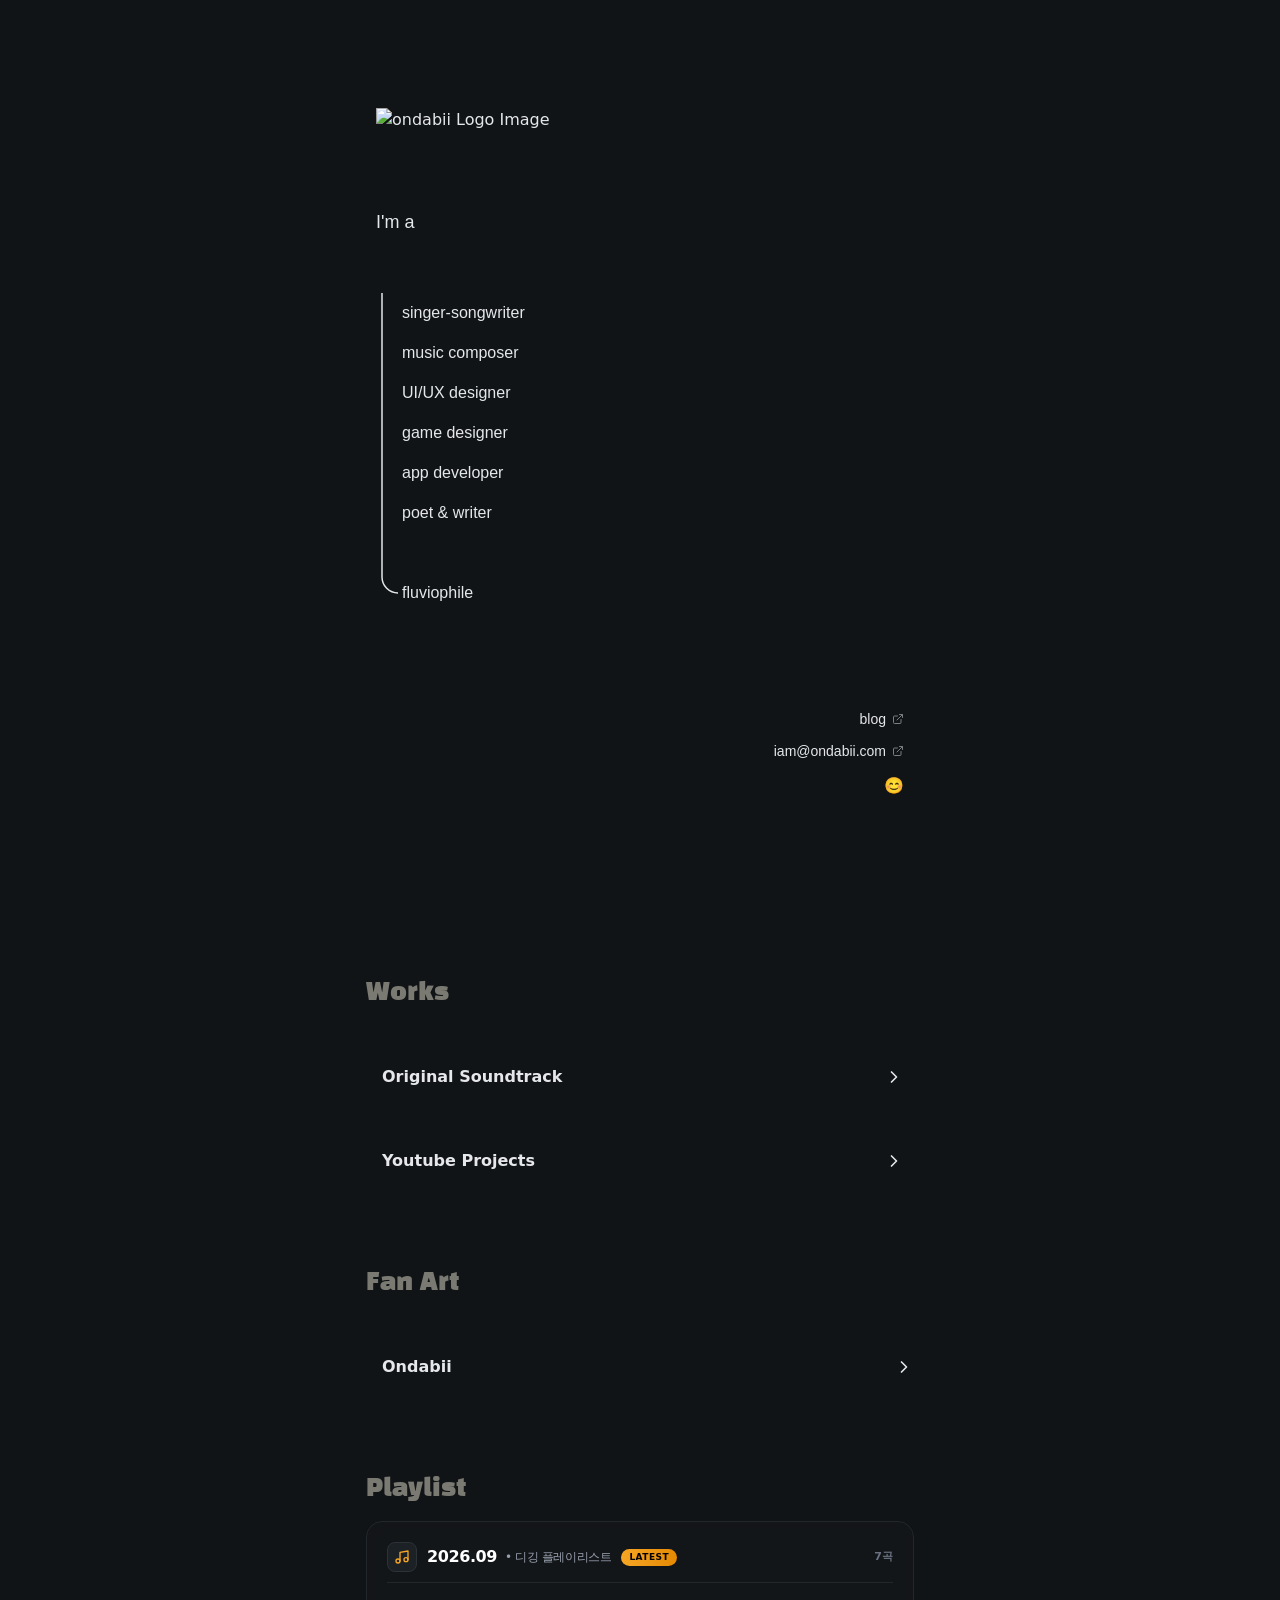
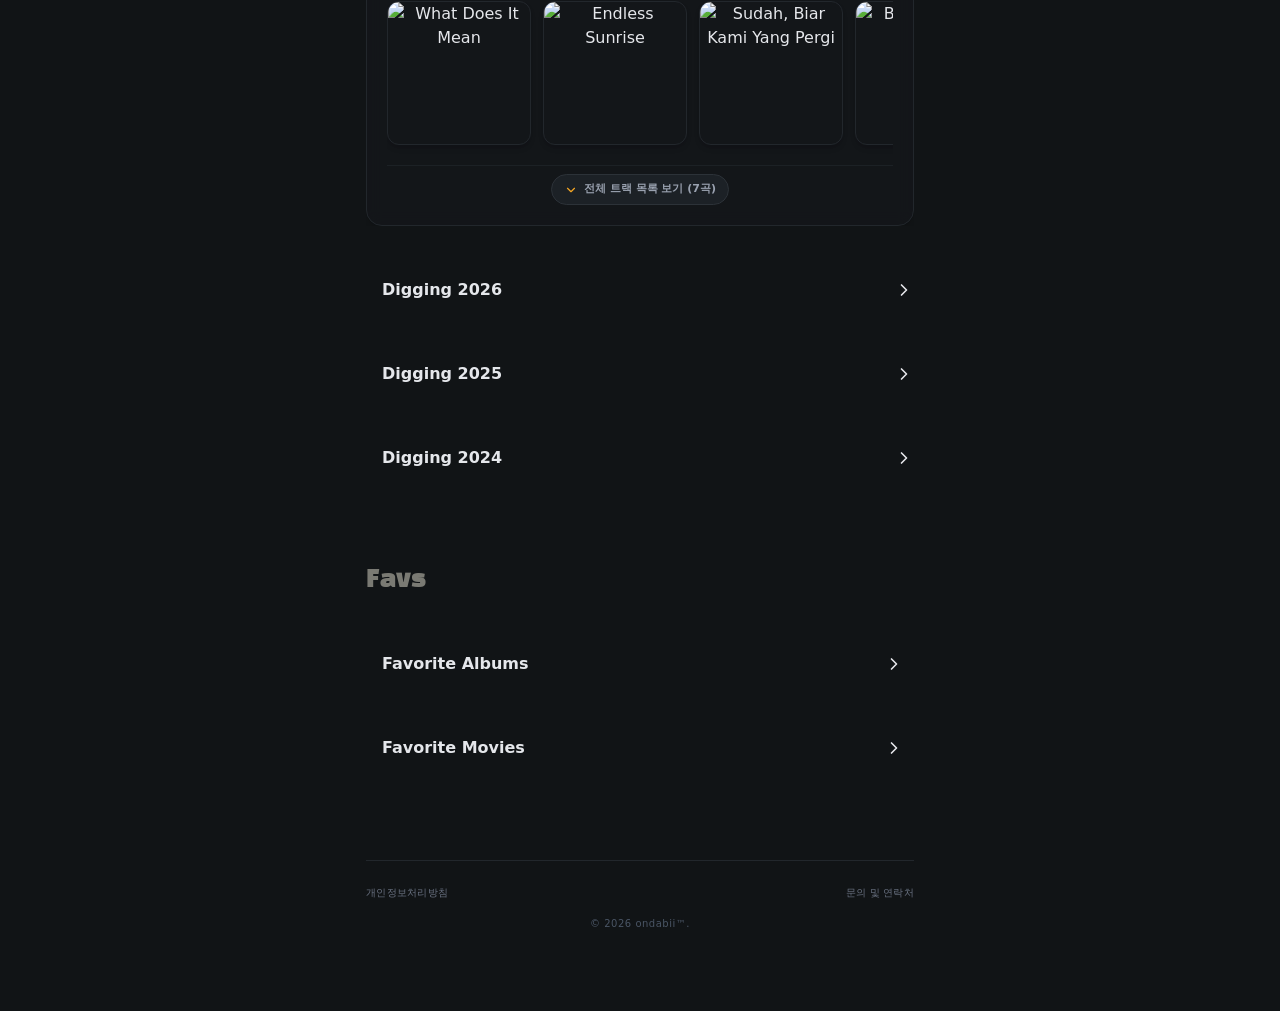
==== commit ef327e79: "yey" ====
--- a/index.html
+++ b/index.html
@@ -1,7 +1,7 @@
-<!DOCTYPE html><html lang="ko" class="h-full antialiased"><head><meta charSet="utf-8"/><meta name="viewport" content="width=device-width, initial-scale=1, maximum-scale=1"/><link rel="preload" as="image" href="https://img.ondabii.com/ondabii/images/1783444121280_cxmq7.png"/><link rel="preload" as="image" href="https://img.ondabii.com/ondabii/images/1783446930706_27ra3.jpg"/><link rel="preload" as="image" href="https://img.ondabii.com/ondabii/images/1783445971226_4bzh7.jpg"/><link rel="preload" as="image" href="https://img.ondabii.com/ondabii/images/1783447476075_kvbkr.jpg"/><link rel="preload" as="image" href="https://img.ondabii.com/ondabii/images/1783633970703_qm0a0.jpg"/><link rel="preload" as="image" href="https://img.ondabii.com/ondabii/images/1783633966525_c857t.jpg"/><link rel="preload" as="image" href="https://link.ondabii.com/api/image-file/uploads/b9a5659c-86a0-4bd0-bacb-e449e63736fe.jpg"/><link rel="preload" as="image" href="https://link.ondabii.com/api/image-file/uploads/6580f5d9-c21e-4674-b8a8-26c44f167ba1.jpg"/><link rel="preload" as="image" href="https://link.ondabii.com/api/image-file/uploads/fcd26342-8bf4-4190-8c20-82cb952d863c.jpg"/><link rel="preload" as="image" href="https://link.ondabii.com/api/image-file/uploads/0774a3c8-2b9c-410f-8f94-6c92c1a44caf.jpg"/><link rel="stylesheet" href="/_next/static/chunks/446tp4-ilv_lo.css" data-precedence="next"/><link rel="preload" as="script" fetchPriority="low" href="/_next/static/chunks/1jq4o6yq14o4c.js"/><script src="/_next/static/chunks/2imbn557mdp29.js" async=""></script><script src="/_next/static/chunks/2nykiepra7i1k.js" async=""></script><script src="/_next/static/chunks/turbopack-40lh5hqop67j2.js" async=""></script><script src="/_next/static/chunks/158myu8e_yme3.js" async=""></script><script src="/_next/static/chunks/39x1fgh6zgugv.js" async=""></script><script src="/_next/static/chunks/2d37y9ieefcw1.js" async=""></script><link rel="preload" as="image" href="https://link.ondabii.com/api/image-file/uploads/d0317f68-d6eb-49a7-8ecf-fdac801d0ee3.jpg"/><link rel="preload" as="image" href="https://link.ondabii.com/api/image-file/uploads/960ccc65-b25c-4ded-b4f9-e3067563ed6e.jpg"/><link rel="preload" as="image" href="https://link.ondabii.com/api/image-file/uploads/a0eed785-aac2-4cdb-aa08-9ebe71bca5ef.jpg"/><link rel="preload" as="image" href="https://image.bugsm.co.kr/album/images/500/4311/431138.jpg"/><link rel="preload" as="image" href="https://encrypted-tbn0.gstatic.com/images?q=tbn:ANd9GcRI6wdtTF7qBzUvllyMbhKWZD5vnalqYQZo9B0BokUlQVjMXHQMfaaeQPM"/><link rel="preload" as="image" href="https://upload.wikimedia.org/wikipedia/en/1/1d/End_Credits_by_EDEN-Official%2CDecember2015.jpg"/><link rel="preload" as="image" href="https://upload.wikimedia.org/wikipedia/en/3/33/Haywyre_two_fold_1_cover.jpeg"/><link rel="preload" as="image" href="https://f4.bcbits.com/img/a1759702054_10.jpg"/><link rel="preload" as="image" href="https://is1-ssl.mzstatic.com/image/thumb/Music115/v4/25/82/82/25828228-7afd-026d-0778-340e1de3aec1/075679933652.jpg/500x500bb.jpg"/><link rel="preload" as="image" href="https://f4.bcbits.com/img/a2804197100_16.jpg"/><link rel="preload" as="image" href="https://f4.bcbits.com/img/a4064738669_16.jpg"/><link rel="preload" as="image" href="https://upload.wikimedia.org/wikipedia/en/e/e5/Avicii_-_True_%28Album%29.png"/><link rel="preload" as="image" href="https://is1-ssl.mzstatic.com/image/thumb/Music112/v4/e0/f4/25/e0f425ba-2848-f1c2-e102-9ddcef5e9d9d/15UMGIM35223.rgb.jpg/500x500bb.jpg"/><link rel="preload" as="image" href="https://upload.wikimedia.org/wikipedia/en/9/9a/Avicii_-_Tim.png"/><link rel="preload" as="image" href="https://upload.wikimedia.org/wikipedia/en/6/68/AV%C4%AACI_%2801%29.jpg"/><link rel="preload" as="image" href="https://is1-ssl.mzstatic.com/image/thumb/Music221/v4/09/bf/b6/09bfb6bc-f2a1-b2e3-1585-e6135fad1389/8718857236580.jpg/500x500bb.jpg"/><link rel="preload" as="image" href="https://is1-ssl.mzstatic.com/image/thumb/Music221/v4/1e/6c/06/1e6c06a4-d0de-c6b8-02d7-573fc9bba145/8718857969976.jpg/500x500bb.jpg"/><link rel="preload" as="image" href="https://is1-ssl.mzstatic.com/image/thumb/Music122/v4/d9/f2/2b/d9f22b74-8ef3-73d8-5da1-e5268c42f114/12UMGIM52120.rgb.jpg/500x500bb.jpg"/><link rel="preload" as="image" href="https://is1-ssl.mzstatic.com/image/thumb/Music126/v4/2d/b6/57/2db6571e-c770-ee80-7567-f8cb94a6f370/15UMGIM20773.rgb.jpg/500x500bb.jpg"/><link rel="preload" as="image" href="https://is1-ssl.mzstatic.com/image/thumb/Music211/v4/07/a1/16/07a116c0-af18-2962-5b3c-59f966f18f28/24UMGIM60947.rgb.jpg/500x500bb.jpg"/><link rel="preload" as="image" href="https://is1-ssl.mzstatic.com/image/thumb/Music115/v4/e0/a0/f7/e0a0f7da-5840-02dd-bf45-39e2a4198f0b/14UMGIM24283.rgb.jpg/500x500bb.jpg"/><link rel="preload" as="image" href="https://is1-ssl.mzstatic.com/image/thumb/Music211/v4/f7/b0/67/f7b067e8-6759-c676-6b6d-d4f5b049d23f/858275061918_Cover.jpg/500x500bb.jpg"/><link rel="preload" as="image" href="https://cdsvinyljapan.com/cdn/shop/files/4547366692112.jpg?v=1724129996"/><link rel="preload" as="image" href="https://is1-ssl.mzstatic.com/image/thumb/Music125/v4/fb/97/22/fb972256-697d-0d4d-e424-e5383b8ac1e0/mzm.tkotdcab.jpg/500x500bb.jpg"/><link rel="preload" as="image" href="https://is1-ssl.mzstatic.com/image/thumb/Music113/v4/de/5c/c4/de5cc49b-1e97-f373-cca0-5d2374332800/886448085232.jpg/500x500bb.jpg"/><link rel="preload" as="image" href="https://is1-ssl.mzstatic.com/image/thumb/Music124/v4/96/80/de/9680de8a-edde-30a1-43ee-ce3445e70f81/00602527687414.rgb.jpg/500x500bb.jpg"/><link rel="preload" as="image" href="https://is1-ssl.mzstatic.com/image/thumb/Music115/v4/15/e6/e8/15e6e8a4-4190-6a8b-86c3-ab4a51b88288/190295851286.jpg/500x500bb.jpg"/><link rel="preload" as="image" href="https://is1-ssl.mzstatic.com/image/thumb/Music116/v4/82/a8/aa/82a8aa9e-9d14-b879-2b6b-36726f19c1dd/4066004663746_3000.jpg/500x500bb.jpg"/><link rel="preload" as="image" href="https://encrypted-tbn0.gstatic.com/images?q=tbn:ANd9GcRdHWFd8i8VVcGKSvzpYCDlTHoGCMEPZSV-noz5eyJZjCmK7lGnPhLozQc"/><link rel="preload" as="image" href="https://is1-ssl.mzstatic.com/image/thumb/Music126/v4/d3/00/06/d30006d1-915a-b625-573f-804cf03de3c6/197187883905.jpg/500x500bb.jpg"/><link rel="preload" as="image" href="https://i.scdn.co/image/ab67616d0000b2733122d885b09209daf262ca44"/><link rel="preload" as="image" href="https://static.wikia.nocookie.net/monstercat/images/e/ea/No_Mana_-_I_Contain_Flashing_Images_LP.jpg"/><link rel="preload" as="image" href="https://is1-ssl.mzstatic.com/image/thumb/Music124/v4/6d/4e/36/6d4e369f-211b-3e2e-8978-abbcddd1f7c6/cover.jpg/500x500bb.jpg"/><link rel="preload" as="image" href="https://is1-ssl.mzstatic.com/image/thumb/Music115/v4/10/55/d1/1055d1b7-e579-8f4a-5172-9bf865e3cfcb/825646090037.jpg/500x500bb.jpg"/><link rel="preload" as="image" href="https://upload.wikimedia.org/wikipedia/en/4/42/David_Guetta_-_Nothing_but_the_Beat.png"/><link rel="preload" as="image" href="https://is1-ssl.mzstatic.com/image/thumb/Music221/v4/db/83/5e/db835e40-257c-3a36-26cc-52a68041ce24/617465350153.jpg/500x500bb.jpg"/><link rel="preload" as="image" href="https://is1-ssl.mzstatic.com/image/thumb/Music211/v4/05/b5/39/05b53989-4d8e-152b-2a59-1dfc402d2c27/617465251856.jpg/500x500bb.jpg"/><link rel="preload" as="image" href="https://is1-ssl.mzstatic.com/image/thumb/Music126/v4/28/5e/4f/285e4f3f-ed66-fe33-6ff2-f64af59debf4/617465171550.jpg/500x500bb.jpg"/><link rel="preload" as="image" href="https://i.namu.wiki/i/t6NH8XDva4_T1zvF3iJDCR5z08p0EthzhY_-pOC2KspYm6SvW0Lmhg7SAnQLFvoSQ5ikvjZIM0kU3TQewx2Pjw.webp"/><link rel="preload" as="image" href="https://bestfitproxy.imgix.net/http%3A%2F%2Fcdn2.thelineofbestfit.com%2Fmedia%2F2014%2F04%2FTourist-Patterns-EP.jpg?q=90&amp;w=750&amp;auto=format&amp;s=cf0c49d3078c82c809e4e4cd3b9b2515"/><link rel="preload" as="image" href="https://f4.bcbits.com/img/a1926812872_5.jpg"/><link rel="preload" as="image" href="https://an2-img.amz.wtchn.net/image/v2/-0Ehepv3vHgSD7sLFf6VJQ.webp?jwt=ZXlKaGJHY2lPaUpJVXpJMU5pSjkuZXlKdmNIUnpJanBiSW1SZk5Ea3dlRGN3TUhFNE1DSmRMQ0p3SWpvaUwzWXlMM04wYjNKbEwybHRZV2RsTHpFd05ETXlOemczTnpNMU5UVTBPU0o5LmVVUnhFY1lkbHRGU09EREhQWFh3LURFUnJFbVNZdVZPSlVKalJwZHNIV0k="/><link rel="preload" as="image" href="https://an2-img.amz.wtchn.net/image/v2/xUW_ZycoYWnrpGoIptithQ.jpg?jwt=ZXlKaGJHY2lPaUpJVXpJMU5pSjkuZXlKdmNIUnpJanBiSW1SZk5Ea3dlRGN3TUhFNE1DSmRMQ0p3SWpvaUwzWXlMM04wYjNKbEwybHRZV2RsTHpVMk9EYzNPVGc1TlRVeU16Z3dJbjAuSG1WRVlhM212dzE1b1NzVkJjTjBrenlQaXR0VlNfX3VqcUV0QTBlYkUwdw=="/><link rel="preload" as="image" href="https://an2-img.amz.wtchn.net/image/v2/Qr91oqqCDQkSwNXBVZNCgA.jpg?jwt=ZXlKaGJHY2lPaUpJVXpJMU5pSjkuZXlKdmNIUnpJanBiSW1SZk5Ea3dlRGN3TUhFNE1DSmRMQ0p3SWpvaUwzWXhMM1JpY1RGNllXNTFkblkyWjNoa2NuWTVNWGx0SW4wLkEwLU5JM0R1cElwbEotM1EzcUNyQmlDc0lpd2JlXzlDSWJ2bVdYZjU3Rjg="/><link rel="preload" as="image" href="https://an2-img.amz.wtchn.net/image/v2/-2yJjfnUIWD0obIOJvNH1A.jpg?jwt=[base64]"/><link rel="preload" as="image" href="https://an2-img.amz.wtchn.net/image/v2/Ibt3V3cCiZm2-9IvW0bY_A.jpg?jwt=ZXlKaGJHY2lPaUpJVXpJMU5pSjkuZXlKdmNIUnpJanBiSW1SZk5Ea3dlRGN3TUhFNE1DSmRMQ0p3SWpvaUwzWXhMM0l4WW01dmJHNTRZMjVxWTNWaGVXVjBkR3BqSW4wLm13OU5IbnVjMjFDNUhpQmlERHREVWNYRmhfWkFlYVpnWDU0QUt6dTlCNEU="/><link rel="preload" as="image" href="https://an2-img.amz.wtchn.net/image/v2/f1g69wni3yRfq7tLEdvtxw.webp?jwt=ZXlKaGJHY2lPaUpJVXpJMU5pSjkuZXlKdmNIUnpJanBiSW1SZk5Ea3dlRGN3TUhFNE1DSmRMQ0p3SWpvaUwzWXhMMjFpY0hwcmFtaGxZM0IxZVRKaFlYVjFaV0kzSW4wLlJpVkI2ZUROQUV5OFRKaDhkR3dXdlJORmU4dFZJUDBfUXJkZVE4ZnFJY00="/><link rel="preload" as="image" href="https://an2-img.amz.wtchn.net/image/v2/rdkN2Kl0WurScYdMrrEVBg.jpg?jwt=ZXlKaGJHY2lPaUpJVXpJMU5pSjkuZXlKdmNIUnpJanBiSW1SZk5Ea3dlRGN3TUhFNE1DSmRMQ0p3SWpvaUwzWXhMMmczT0hjeWNuQjVaSEY1WmpOa05EVXhhMlF3SW4wLnVRc2tJWHZ5ald0S3RLb1NrOFdIU1F2cF9JbllGZjA2b09CcmtZanJPWFk="/><link rel="preload" as="image" href="https://an2-img.amz.wtchn.net/image/v2/CYUi9Ei1iG5lJvcYm8qIgg.jpg?jwt=ZXlKaGJHY2lPaUpJVXpJMU5pSjkuZXlKdmNIUnpJanBiSW1SZk5Ea3dlRGN3TUhFNE1DSmRMQ0p3SWpvaUwzWXhMMlozWjJSNWJIYzNPRzlwZDJJNGRXZDNkbVJvSW4wLjkzcVJGaVBRV0lYUE1zNjUzWEEtUGlYTjBKcXU0WnFidDRNS2ZhX0o2alk="/><link rel="preload" as="image" href="https://an2-img.amz.wtchn.net/image/v2/DEEyRhwJccYYSDW1YwYc_g.jpg?jwt=ZXlKaGJHY2lPaUpJVXpJMU5pSjkuZXlKdmNIUnpJanBiSW1SZk5Ea3dlRGN3TUhFNE1DSmRMQ0p3SWpvaUwzWXhMM2xzWkdOeloyMW5hWEZ6YzNOek5HZDVkVEJ3SW4wLlVKY0xTLVVyVzVpX2tJSG5jOXd3OXRYbTVCaWlaVkNqMWFHby0wcDdXbWM="/><link rel="preload" as="image" href="https://an2-img.amz.wtchn.net/image/v2/wPjaNWBLzi4j-VG5I0ifmg.jpg?jwt=ZXlKaGJHY2lPaUpJVXpJMU5pSjkuZXlKdmNIUnpJanBiSW1SZk5Ea3dlRGN3TUhFNE1DSmRMQ0p3SWpvaUwzWXhMMlI2YTJscGJIVnFhSGc0WVhJMmNXVTVNSHAySW4wLnByNm5adGs3Xy0tWG5oN05USzBrUHJWTnNiR1liWXFsdmZXb1lPbU1Ca2M="/><link rel="preload" as="image" href="https://an2-img.amz.wtchn.net/image/v2/BFRda8emaJdhggAJWcCmqg.jpg?jwt=ZXlKaGJHY2lPaUpJVXpJMU5pSjkuZXlKdmNIUnpJanBiSW1SZk5Ea3dlRGN3TUhFNE1DSmRMQ0p3SWpvaUwzWXhMMkpsWm5ocmRXZHRlSGhtY0dSa2FqSjZjR3RqSW4wLndSTHlhdjhZajRoamR5cmhhLVZnaHczMzZBZ2Q5ZVhOTjJCWnBoRkhia0k="/><link rel="preload" as="image" href="https://an2-img.amz.wtchn.net/image/v2/O1X7p9PPJBIDIicJvZmZZw.webp?jwt=ZXlKaGJHY2lPaUpJVXpJMU5pSjkuZXlKdmNIUnpJanBiSW1SZk5Ea3dlRGN3TUhFNE1DSmRMQ0p3SWpvaUwzWXhMM2c0ZVc5M2JXcG9iVEJxYm13eWRXdHhZVzV6SW4wLmlNNFd4RzNyT0NVM1V0eUY5aHhFU1BtMG93Y2JyaG5zWXNEbkRrckFlcUU="/><title>ondabii</title><meta name="description" content="온다비(ondabii)의 공식 음악 포트폴리오 및 프로필 페이지입니다. 작곡, 사운드 디자인, UI/UX 디자인 등 다양한 창작 작업물을 소개합니다."/><link rel="icon" href="/favicon.ico?favicon.1aj99hsf-afj_.ico" sizes="60x60" type="image/x-icon"/><script src="/_next/static/chunks/0cz1d0mv5g_q7.js" noModule=""></script></head><body class="min-h-full flex flex-col font-sans bg-white dark:bg-zinc-950 text-zinc-900 dark:text-zinc-50"><div hidden=""><!--$--><!--/$--></div><main class="min-h-screen bg-[#111416] w-full flex flex-col"><div class="w-full min-h-screen flex flex-col bg-[#111416] text-[#e5e7eb] font-sans antialiased overflow-y-auto select-none relative"><div class="flex-1 px-6 py-12 md:py-20 min-w-0"><div class="max-w-[548px] w-full mx-auto space-y-3 flex flex-col min-w-0"><div class="relative group/preview-block w-full max-w-full min-w-0"><div style="margin-top:-25px;height:0px" class="w-full"></div></div><div class="relative group/preview-block w-full max-w-full min-w-0"><div style="padding-left:10px" class="w-full max-w-full min-w-0 flex justify-start text-left items-start py-4 overflow-hidden"><div class="flex flex-col gap-3 w-full max-w-full min-w-0"><div class="w-full max-w-full min-w-0 flex justify-start text-left items-start" style="padding-left:0px"><img src="https://img.ondabii.com/ondabii/images/1783444121280_cxmq7.png" alt="ondabii Logo Image" class="w-1/3 h-auto rounded-none"/></div></div></div></div><div class="relative group/preview-block w-full max-w-full min-w-0"><div style="height:20px" class="w-full"></div></div><div class="relative group/preview-block w-full max-w-full min-w-0"><div style="padding-left:10px" class="w-full max-w-full min-w-0 flex justify-start text-left items-start py-4 overflow-hidden"><div class="flex flex-col gap-3 w-full max-w-full min-w-0"><div class="w-full max-w-full min-w-0 flex justify-start text-left items-start" style="padding-left:0px"><p class="font-pretendard text-lg font-normal  leading-relaxed whitespace-pre-line text-[#e5e7eb]">I'm a</p></div></div></div></div><div class="relative group/preview-block w-full max-w-full min-w-0"><div style="margin-top:-40px;height:0px" class="w-full"></div></div><div class="relative group/preview-block w-full max-w-full min-w-0"><div style="padding-left:0px" class="w-full max-w-full min-w-0 flex justify-start py-4 overflow-hidden"><div class="flex flex-col gap-0 max-w-full min-w-0"><div class="flex items-center min-h-[40px] max-w-full min-w-0 flex-row"><div class="w-8 h-10 relative flex-shrink-0 mr-1"><svg class="w-full h-full absolute inset-0" viewBox="0 0 32 40" preserveAspectRatio="none"><line x1="16" y1="0" x2="16" y2="40" stroke="#e5e7eb" stroke-width="1.5"></line></svg></div><div class="px-2 py-1 max-w-full min-w-0 flex items-center" style="padding-left:0px"><p class="font-pretendard text-base font-normal  leading-relaxed whitespace-pre-line text-[#e5e7eb]">singer-songwriter</p></div></div><div class="flex items-center min-h-[40px] max-w-full min-w-0 flex-row"><div class="w-8 h-10 relative flex-shrink-0 mr-1"><svg class="w-full h-full absolute inset-0" viewBox="0 0 32 40" preserveAspectRatio="none"><line x1="16" y1="0" x2="16" y2="40" stroke="#e5e7eb" stroke-width="1.5"></line></svg></div><div class="px-2 py-1 max-w-full min-w-0 flex items-center" style="padding-left:0px"><p class="font-pretendard text-base font-normal  leading-relaxed whitespace-pre-line text-[#e5e7eb]">music composer</p></div></div><div class="flex items-center min-h-[40px] max-w-full min-w-0 flex-row"><div class="w-8 h-10 relative flex-shrink-0 mr-1"><svg class="w-full h-full absolute inset-0" viewBox="0 0 32 40" preserveAspectRatio="none"><line x1="16" y1="0" x2="16" y2="40" stroke="#e5e7eb" stroke-width="1.5"></line></svg></div><div class="px-2 py-1 max-w-full min-w-0 flex items-center" style="padding-left:0px"><p class="font-pretendard text-base font-normal  leading-relaxed whitespace-pre-line text-[#e5e7eb]">UI/UX designer</p></div></div><div class="flex items-center min-h-[40px] max-w-full min-w-0 flex-row"><div class="w-8 h-10 relative flex-shrink-0 mr-1"><svg class="w-full h-full absolute inset-0" viewBox="0 0 32 40" preserveAspectRatio="none"><line x1="16" y1="0" x2="16" y2="40" stroke="#e5e7eb" stroke-width="1.5"></line></svg></div><div class="px-2 py-1 max-w-full min-w-0 flex items-center" style="padding-left:0px"><p class="font-pretendard text-base font-normal  leading-relaxed whitespace-pre-line text-[#e5e7eb]">game designer</p></div></div><div class="flex items-center min-h-[40px] max-w-full min-w-0 flex-row"><div class="w-8 h-10 relative flex-shrink-0 mr-1"><svg class="w-full h-full absolute inset-0" viewBox="0 0 32 40" preserveAspectRatio="none"><line x1="16" y1="0" x2="16" y2="40" stroke="#e5e7eb" stroke-width="1.5"></line></svg></div><div class="px-2 py-1 max-w-full min-w-0 flex items-center" style="padding-left:0px"><p class="font-pretendard text-base font-normal  leading-relaxed whitespace-pre-line text-[#e5e7eb]">app developer</p></div></div><div class="flex items-center min-h-[40px] max-w-full min-w-0 flex-row"><div class="w-8 h-10 relative flex-shrink-0 mr-1"><svg class="w-full h-full absolute inset-0" viewBox="0 0 32 40" preserveAspectRatio="none"><line x1="16" y1="0" x2="16" y2="40" stroke="#e5e7eb" stroke-width="1.5"></line></svg></div><div class="px-2 py-1 max-w-full min-w-0 flex items-center" style="padding-left:0px"><p class="font-pretendard text-base font-normal  leading-relaxed whitespace-pre-line text-[#e5e7eb]">poet & writer</p></div></div><div class="flex items-center min-h-[40px] max-w-full min-w-0 flex-row"><div class="w-8 h-10 relative flex-shrink-0 mr-1"><svg class="w-full h-full absolute inset-0" viewBox="0 0 32 40" preserveAspectRatio="none"><line x1="16" y1="0" x2="16" y2="40" stroke="#e5e7eb" stroke-width="1.5"></line></svg></div><div class="px-2 py-1 max-w-full min-w-0 flex items-center" style="padding-left:0px"><p class="font-pretendard text-base font-normal  leading-relaxed whitespace-pre-line text-[#e5e7eb]"></p></div></div><div class="flex items-center min-h-[40px] max-w-full min-w-0 flex-row"><div class="w-8 h-10 relative flex-shrink-0 mr-1"><svg class="w-full h-full absolute inset-0" viewBox="0 0 32 40" preserveAspectRatio="none"><path d="M 16,0 L 16,4 A 16,16 0 0 0 32,20" fill="none" stroke="#e5e7eb" stroke-width="1.5"></path></svg></div><div class="px-2 py-1 max-w-full min-w-0 flex items-center" style="padding-left:0px"><p class="font-pretendard text-base font-normal  leading-relaxed whitespace-pre-line text-[#e5e7eb]">fluviophile</p></div></div></div></div></div><div class="relative group/preview-block w-full max-w-full min-w-0"><div style="height:40px" class="w-full"></div></div><div class="relative group/preview-block w-full max-w-full min-w-0"><div style="padding-right:10px" class="w-full max-w-full min-w-0 flex justify-end text-right items-end py-4 overflow-hidden"><div class="flex flex-col gap-3 w-full max-w-full min-w-0"><div class="w-full max-w-full min-w-0 flex justify-end text-right items-end" style="padding-right:0px"><a href="https://www.youtube.com/@ondabii" target="_blank" rel="noopener noreferrer" class="font-pretendard text-sm font-normal  text-[#e5e7eb] hover:text-[#e5e7eb] transition no-underline hover:underline underline-offset-4 flex items-center gap-1.5"><span>YouTube</span><svg xmlns="http://www.w3.org/2000/svg" width="24" height="24" viewBox="0 0 24 24" fill="none" stroke="currentColor" stroke-width="2" stroke-linecap="round" stroke-linejoin="round" class="lucide lucide-external-link w-3 h-3 inline opacity-50"><path d="M15 3h6v6"></path><path d="M10 14 21 3"></path><path d="M18 13v6a2 2 0 0 1-2 2H5a2 2 0 0 1-2-2V8a2 2 0 0 1 2-2h6"></path></svg></a></div><div class="w-full max-w-full min-w-0 flex justify-end text-right items-end" style="padding-right:0px"><a href="mailto:iam@ondabii.com" target="_blank" rel="noopener noreferrer" class="font-pretendard text-sm font-normal  text-[#e5e7eb] hover:text-[#e5e7eb] transition no-underline hover:underline underline-offset-4 flex items-center gap-1.5"><span>iam@ondabii.com</span><svg xmlns="http://www.w3.org/2000/svg" width="24" height="24" viewBox="0 0 24 24" fill="none" stroke="currentColor" stroke-width="2" stroke-linecap="round" stroke-linejoin="round" class="lucide lucide-external-link w-3 h-3 inline opacity-50"><path d="M15 3h6v6"></path><path d="M10 14 21 3"></path><path d="M18 13v6a2 2 0 0 1-2 2H5a2 2 0 0 1-2-2V8a2 2 0 0 1 2-2h6"></path></svg></a></div><div class="w-full max-w-full min-w-0 flex justify-end text-right items-end" style="padding-right:0px"><p class="font-pretendard text-base font-normal  leading-relaxed whitespace-pre-line text-[#e5e7eb]">😊</p></div></div></div></div><div class="relative group/preview-block w-full max-w-full min-w-0"><div style="height:80px" class="w-full"></div></div><div class="relative group/preview-block w-full max-w-full min-w-0"><div class="w-full max-w-full min-w-0 flex justify-center text-center items-center py-4 overflow-hidden"><div class="flex flex-col gap-3 w-full max-w-full min-w-0"><div class="w-full max-w-full min-w-0 flex justify-start text-left items-start" style="padding-left:0px"><p class="font-blackhansans text-2xl font-normal  leading-relaxed whitespace-pre-line text-[#e5e7eb]">
-<span style="color: #7a7a73;">Works</span></p></div></div></div></div><div class="relative group/preview-block w-full max-w-full min-w-0"><div style="padding-right:10px" class="w-full max-w-full min-w-0 py-4 overflow-hidden"><button class="w-full flex items-center justify-between py-2 text-[#e5e7eb] font-bold hover:text-[#e5e7eb]/80 transition cursor-pointer"><span class="text-base">　Original Soundtrack</span><svg xmlns="http://www.w3.org/2000/svg" width="24" height="24" viewBox="0 0 24 24" fill="none" stroke="currentColor" stroke-width="2" stroke-linecap="round" stroke-linejoin="round" class="lucide lucide-chevron-right w-5 h-5"><path d="m9 18 6-6-6-6"></path></svg></button><div class="grid transition-[grid-template-rows] duration-300 ease-in-out grid-rows-[0fr]"><div class="w-full max-w-full min-w-0 overflow-hidden"><div class="mt-4 flex flex-col gap-3 pl-4 w-full max-w-full min-w-0"><div class="w-full max-w-full min-w-0 flex justify-end text-right items-end" style="padding-right:0px"><div class="relative w-full"><a href="https://youtube.com/playlist?list=PLcLsloedO7RfRHso672BihLfgnkBPDWT6&amp;si=tuxRFtG7zQbV7jpi" target="_blank" rel="noopener noreferrer" class="block hover:opacity-90 transition"><img src="https://img.ondabii.com/ondabii/images/1783446930706_27ra3.jpg" alt="Toogoo(2019) Original Soundtrack&#x27;s Youtube Playlist Link Image" class="max-w-full h-auto rounded-lg"/></a><button style="width:42px;height:42px;margin-left:-16px" class="absolute left-full top-1/2 -translate-y-1/2 shrink-0 rounded-full bg-[#1c1c1e] border border-[#2c2c2e] hover:bg-[#2c2c2e] text-[#f5a623] hover:text-[#ffb33b] flex items-center justify-center transition cursor-pointer shadow-md overflow-hidden z-20" title="상세 아티클 열기"><svg xmlns="http://www.w3.org/2000/svg" width="24" height="24" viewBox="0 0 24 24" fill="none" stroke="currentColor" stroke-width="2" stroke-linecap="round" stroke-linejoin="round" class="lucide lucide-file-text w-4 h-4"><path d="M15 2H6a2 2 0 0 0-2 2v16a2 2 0 0 0 2 2h12a2 2 0 0 0 2-2V7Z"></path><path d="M14 2v4a2 2 0 0 0 2 2h4"></path><path d="M10 9H8"></path><path d="M16 13H8"></path><path d="M16 17H8"></path></svg></button></div></div><div class="w-full max-w-full min-w-0 flex justify-end text-right items-end" style="padding-right:0px"><div class="w-full max-w-full min-w-0 space-y-6 select-none font-sans overflow-hidden"><div class="w-full max-w-full min-w-0 bg-[#14171a]/90 border border-[#22272c] rounded-2xl p-4 md:p-5 shadow-lg backdrop-blur-sm transition-all duration-200 hover:border-gray-700/80 overflow-hidden"><div class="flex items-center justify-between gap-3 mb-3.5 pb-2.5 border-b border-[#22272c]"><div class="flex items-center gap-2.5 flex-wrap min-w-0"><span class="p-1.5 bg-[#1c2126] border border-[#2c3238] rounded-lg text-[#f5a623] shrink-0"><svg xmlns="http://www.w3.org/2000/svg" width="24" height="24" viewBox="0 0 24 24" fill="none" stroke="currentColor" stroke-width="2" stroke-linecap="round" stroke-linejoin="round" class="lucide lucide-music w-4 h-4"><path d="M9 18V5l12-2v13"></path><circle cx="6" cy="18" r="3"></circle><circle cx="18" cy="16" r="3"></circle></svg></span><span class="text-base font-bold tracking-tight text-white flex items-center gap-2 truncate">투구: 심해의 모험가 OST</span></div><span class="text-[11px] font-semibold text-gray-500 shrink-0">14<!-- -->곡</span></div><div class="relative group/carousel w-full max-w-full min-w-0 overflow-hidden"><div class="flex gap-3 overflow-x-auto pb-3 pt-1 scroll-smooth snap-x w-full max-w-full min-w-0" style="scrollbar-width:thin;scrollbar-color:rgba(245, 166, 35, 0.4) rgba(20, 23, 26, 0.6)"><div class="group relative shrink-0 snap-start rounded-xl overflow-hidden cursor-pointer transition-all duration-300 hover:scale-[1.03] active:scale-95 shadow-md border border-[#22272c] hover:border-gray-500 w-24 md:w-28 aspect-square" title="ondabii - Oasis Of The Origin"><img src="https://img.youtube.com/vi/3UMcEoCDWtk/hqdefault.jpg" alt="Oasis Of The Origin" class="w-full h-full object-cover select-none" loading="lazy"/><div class="absolute inset-0 bg-gradient-to-t from-black/80 via-black/20 to-transparent flex flex-col justify-between p-2 transition-opacity duration-200 opacity-0 group-hover:opacity-100"><div class="flex justify-end"><span class="px-1.5 py-0.5 rounded bg-black/70 text-[9px] font-bold text-gray-300">#<!-- -->1</span></div><div class="flex items-center justify-center"><div class="w-8 h-8 rounded-full flex items-center justify-center shadow-lg transition-transform bg-black/80 text-white group-hover:scale-105"><svg xmlns="http://www.w3.org/2000/svg" width="24" height="24" viewBox="0 0 24 24" fill="none" stroke="currentColor" stroke-width="2" stroke-linecap="round" stroke-linejoin="round" class="lucide lucide-play w-4 h-4 fill-current ml-0.5"><polygon points="6 3 20 12 6 21 6 3"></polygon></svg></div></div><div class="truncate text-left"><p class="text-[10px] font-bold text-white truncate leading-tight text-left">Oasis Of The Origin</p><p class="text-[9px] text-gray-300 truncate text-left">ondabii</p></div></div></div><div class="group relative shrink-0 snap-start rounded-xl overflow-hidden cursor-pointer transition-all duration-300 hover:scale-[1.03] active:scale-95 shadow-md border border-[#22272c] hover:border-gray-500 w-24 md:w-28 aspect-square" title="ondabii - Break Through"><img src="https://img.youtube.com/vi/boCS2lmXF7M/hqdefault.jpg" alt="Break Through" class="w-full h-full object-cover select-none" loading="lazy"/><div class="absolute inset-0 bg-gradient-to-t from-black/80 via-black/20 to-transparent flex flex-col justify-between p-2 transition-opacity duration-200 opacity-0 group-hover:opacity-100"><div class="flex justify-end"><span class="px-1.5 py-0.5 rounded bg-black/70 text-[9px] font-bold text-gray-300">#<!-- -->2</span></div><div class="flex items-center justify-center"><div class="w-8 h-8 rounded-full flex items-center justify-center shadow-lg transition-transform bg-black/80 text-white group-hover:scale-105"><svg xmlns="http://www.w3.org/2000/svg" width="24" height="24" viewBox="0 0 24 24" fill="none" stroke="currentColor" stroke-width="2" stroke-linecap="round" stroke-linejoin="round" class="lucide lucide-play w-4 h-4 fill-current ml-0.5"><polygon points="6 3 20 12 6 21 6 3"></polygon></svg></div></div><div class="truncate text-left"><p class="text-[10px] font-bold text-white truncate leading-tight text-left">Break Through</p><p class="text-[9px] text-gray-300 truncate text-left">ondabii</p></div></div></div><div class="group relative shrink-0 snap-start rounded-xl overflow-hidden cursor-pointer transition-all duration-300 hover:scale-[1.03] active:scale-95 shadow-md border border-[#22272c] hover:border-gray-500 w-24 md:w-28 aspect-square" title="ondabii - Abandon Polis"><img src="https://img.youtube.com/vi/I-DfMPE9hz0/hqdefault.jpg" alt="Abandon Polis" class="w-full h-full object-cover select-none" loading="lazy"/><div class="absolute inset-0 bg-gradient-to-t from-black/80 via-black/20 to-transparent flex flex-col justify-between p-2 transition-opacity duration-200 opacity-0 group-hover:opacity-100"><div class="flex justify-end"><span class="px-1.5 py-0.5 rounded bg-black/70 text-[9px] font-bold text-gray-300">#<!-- -->3</span></div><div class="flex items-center justify-center"><div class="w-8 h-8 rounded-full flex items-center justify-center shadow-lg transition-transform bg-black/80 text-white group-hover:scale-105"><svg xmlns="http://www.w3.org/2000/svg" width="24" height="24" viewBox="0 0 24 24" fill="none" stroke="currentColor" stroke-width="2" stroke-linecap="round" stroke-linejoin="round" class="lucide lucide-play w-4 h-4 fill-current ml-0.5"><polygon points="6 3 20 12 6 21 6 3"></polygon></svg></div></div><div class="truncate text-left"><p class="text-[10px] font-bold text-white truncate leading-tight text-left">Abandon Polis</p><p class="text-[9px] text-gray-300 truncate text-left">ondabii</p></div></div></div><div class="group relative shrink-0 snap-start rounded-xl overflow-hidden cursor-pointer transition-all duration-300 hover:scale-[1.03] active:scale-95 shadow-md border border-[#22272c] hover:border-gray-500 w-24 md:w-28 aspect-square" title="ondabii - Catching Fire"><img src="https://img.youtube.com/vi/kRdyKUGkZ6Y/hqdefault.jpg" alt="Catching Fire" class="w-full h-full object-cover select-none" loading="lazy"/><div class="absolute inset-0 bg-gradient-to-t from-black/80 via-black/20 to-transparent flex flex-col justify-between p-2 transition-opacity duration-200 opacity-0 group-hover:opacity-100"><div class="flex justify-end"><span class="px-1.5 py-0.5 rounded bg-black/70 text-[9px] font-bold text-gray-300">#<!-- -->4</span></div><div class="flex items-center justify-center"><div class="w-8 h-8 rounded-full flex items-center justify-center shadow-lg transition-transform bg-black/80 text-white group-hover:scale-105"><svg xmlns="http://www.w3.org/2000/svg" width="24" height="24" viewBox="0 0 24 24" fill="none" stroke="currentColor" stroke-width="2" stroke-linecap="round" stroke-linejoin="round" class="lucide lucide-play w-4 h-4 fill-current ml-0.5"><polygon points="6 3 20 12 6 21 6 3"></polygon></svg></div></div><div class="truncate text-left"><p class="text-[10px] font-bold text-white truncate leading-tight text-left">Catching Fire</p><p class="text-[9px] text-gray-300 truncate text-left">ondabii</p></div></div></div><div class="group relative shrink-0 snap-start rounded-xl overflow-hidden cursor-pointer transition-all duration-300 hover:scale-[1.03] active:scale-95 shadow-md border border-[#22272c] hover:border-gray-500 w-24 md:w-28 aspect-square" title="ondabii - Solitary Gourmet"><img src="https://img.youtube.com/vi/bcOQDC_Baps/hqdefault.jpg" alt="Solitary Gourmet" class="w-full h-full object-cover select-none" loading="lazy"/><div class="absolute inset-0 bg-gradient-to-t from-black/80 via-black/20 to-transparent flex flex-col justify-between p-2 transition-opacity duration-200 opacity-0 group-hover:opacity-100"><div class="flex justify-end"><span class="px-1.5 py-0.5 rounded bg-black/70 text-[9px] font-bold text-gray-300">#<!-- -->5</span></div><div class="flex items-center justify-center"><div class="w-8 h-8 rounded-full flex items-center justify-center shadow-lg transition-transform bg-black/80 text-white group-hover:scale-105"><svg xmlns="http://www.w3.org/2000/svg" width="24" height="24" viewBox="0 0 24 24" fill="none" stroke="currentColor" stroke-width="2" stroke-linecap="round" stroke-linejoin="round" class="lucide lucide-play w-4 h-4 fill-current ml-0.5"><polygon points="6 3 20 12 6 21 6 3"></polygon></svg></div></div><div class="truncate text-left"><p class="text-[10px] font-bold text-white truncate leading-tight text-left">Solitary Gourmet</p><p class="text-[9px] text-gray-300 truncate text-left">ondabii</p></div></div></div><div class="group relative shrink-0 snap-start rounded-xl overflow-hidden cursor-pointer transition-all duration-300 hover:scale-[1.03] active:scale-95 shadow-md border border-[#22272c] hover:border-gray-500 w-24 md:w-28 aspect-square" title="ondabii - Cannibal, Carnival"><img src="https://img.youtube.com/vi/ewyZK5Y4byk/hqdefault.jpg" alt="Cannibal, Carnival" class="w-full h-full object-cover select-none" loading="lazy"/><div class="absolute inset-0 bg-gradient-to-t from-black/80 via-black/20 to-transparent flex flex-col justify-between p-2 transition-opacity duration-200 opacity-0 group-hover:opacity-100"><div class="flex justify-end"><span class="px-1.5 py-0.5 rounded bg-black/70 text-[9px] font-bold text-gray-300">#<!-- -->6</span></div><div class="flex items-center justify-center"><div class="w-8 h-8 rounded-full flex items-center justify-center shadow-lg transition-transform bg-black/80 text-white group-hover:scale-105"><svg xmlns="http://www.w3.org/2000/svg" width="24" height="24" viewBox="0 0 24 24" fill="none" stroke="currentColor" stroke-width="2" stroke-linecap="round" stroke-linejoin="round" class="lucide lucide-play w-4 h-4 fill-current ml-0.5"><polygon points="6 3 20 12 6 21 6 3"></polygon></svg></div></div><div class="truncate text-left"><p class="text-[10px] font-bold text-white truncate leading-tight text-left">Cannibal, Carnival</p><p class="text-[9px] text-gray-300 truncate text-left">ondabii</p></div></div></div><div class="group relative shrink-0 snap-start rounded-xl overflow-hidden cursor-pointer transition-all duration-300 hover:scale-[1.03] active:scale-95 shadow-md border border-[#22272c] hover:border-gray-500 w-24 md:w-28 aspect-square" title="ondabii - Trench Louise"><img src="https://img.youtube.com/vi/O9wKIWtjkVw/hqdefault.jpg" alt="Trench Louise" class="w-full h-full object-cover select-none" loading="lazy"/><div class="absolute inset-0 bg-gradient-to-t from-black/80 via-black/20 to-transparent flex flex-col justify-between p-2 transition-opacity duration-200 opacity-0 group-hover:opacity-100"><div class="flex justify-end"><span class="px-1.5 py-0.5 rounded bg-black/70 text-[9px] font-bold text-gray-300">#<!-- -->7</span></div><div class="flex items-center justify-center"><div class="w-8 h-8 rounded-full flex items-center justify-center shadow-lg transition-transform bg-black/80 text-white group-hover:scale-105"><svg xmlns="http://www.w3.org/2000/svg" width="24" height="24" viewBox="0 0 24 24" fill="none" stroke="currentColor" stroke-width="2" stroke-linecap="round" stroke-linejoin="round" class="lucide lucide-play w-4 h-4 fill-current ml-0.5"><polygon points="6 3 20 12 6 21 6 3"></polygon></svg></div></div><div class="truncate text-left"><p class="text-[10px] font-bold text-white truncate leading-tight text-left">Trench Louise</p><p class="text-[9px] text-gray-300 truncate text-left">ondabii</p></div></div></div><div class="group relative shrink-0 snap-start rounded-xl overflow-hidden cursor-pointer transition-all duration-300 hover:scale-[1.03] active:scale-95 shadow-md border border-[#22272c] hover:border-gray-500 w-24 md:w-28 aspect-square" title="ondabii - Behind The Strobe"><img src="https://img.youtube.com/vi/i82ikAmV2Ss/hqdefault.jpg" alt="Behind The Strobe" class="w-full h-full object-cover select-none" loading="lazy"/><div class="absolute inset-0 bg-gradient-to-t from-black/80 via-black/20 to-transparent flex flex-col justify-between p-2 transition-opacity duration-200 opacity-0 group-hover:opacity-100"><div class="flex justify-end"><span class="px-1.5 py-0.5 rounded bg-black/70 text-[9px] font-bold text-gray-300">#<!-- -->8</span></div><div class="flex items-center justify-center"><div class="w-8 h-8 rounded-full flex items-center justify-center shadow-lg transition-transform bg-black/80 text-white group-hover:scale-105"><svg xmlns="http://www.w3.org/2000/svg" width="24" height="24" viewBox="0 0 24 24" fill="none" stroke="currentColor" stroke-width="2" stroke-linecap="round" stroke-linejoin="round" class="lucide lucide-play w-4 h-4 fill-current ml-0.5"><polygon points="6 3 20 12 6 21 6 3"></polygon></svg></div></div><div class="truncate text-left"><p class="text-[10px] font-bold text-white truncate leading-tight text-left">Behind The Strobe</p><p class="text-[9px] text-gray-300 truncate text-left">ondabii</p></div></div></div><div class="group relative shrink-0 snap-start rounded-xl overflow-hidden cursor-pointer transition-all duration-300 hover:scale-[1.03] active:scale-95 shadow-md border border-[#22272c] hover:border-gray-500 w-24 md:w-28 aspect-square" title="ondabii - After The Guidance"><img src="https://img.youtube.com/vi/WuYdyyrvwuQ/hqdefault.jpg" alt="After The Guidance" class="w-full h-full object-cover select-none" loading="lazy"/><div class="absolute inset-0 bg-gradient-to-t from-black/80 via-black/20 to-transparent flex flex-col justify-between p-2 transition-opacity duration-200 opacity-0 group-hover:opacity-100"><div class="flex justify-end"><span class="px-1.5 py-0.5 rounded bg-black/70 text-[9px] font-bold text-gray-300">#<!-- -->9</span></div><div class="flex items-center justify-center"><div class="w-8 h-8 rounded-full flex items-center justify-center shadow-lg transition-transform bg-black/80 text-white group-hover:scale-105"><svg xmlns="http://www.w3.org/2000/svg" width="24" height="24" viewBox="0 0 24 24" fill="none" stroke="currentColor" stroke-width="2" stroke-linecap="round" stroke-linejoin="round" class="lucide lucide-play w-4 h-4 fill-current ml-0.5"><polygon points="6 3 20 12 6 21 6 3"></polygon></svg></div></div><div class="truncate text-left"><p class="text-[10px] font-bold text-white truncate leading-tight text-left">After The Guidance</p><p class="text-[9px] text-gray-300 truncate text-left">ondabii</p></div></div></div><div class="group relative shrink-0 snap-start rounded-xl overflow-hidden cursor-pointer transition-all duration-300 hover:scale-[1.03] active:scale-95 shadow-md border border-[#22272c] hover:border-gray-500 w-24 md:w-28 aspect-square" title="ondabii - Dignity Walk"><img src="https://img.youtube.com/vi/Qz-FKRCvfd0/hqdefault.jpg" alt="Dignity Walk" class="w-full h-full object-cover select-none" loading="lazy"/><div class="absolute inset-0 bg-gradient-to-t from-black/80 via-black/20 to-transparent flex flex-col justify-between p-2 transition-opacity duration-200 opacity-0 group-hover:opacity-100"><div class="flex justify-end"><span class="px-1.5 py-0.5 rounded bg-black/70 text-[9px] font-bold text-gray-300">#<!-- -->10</span></div><div class="flex items-center justify-center"><div class="w-8 h-8 rounded-full flex items-center justify-center shadow-lg transition-transform bg-black/80 text-white group-hover:scale-105"><svg xmlns="http://www.w3.org/2000/svg" width="24" height="24" viewBox="0 0 24 24" fill="none" stroke="currentColor" stroke-width="2" stroke-linecap="round" stroke-linejoin="round" class="lucide lucide-play w-4 h-4 fill-current ml-0.5"><polygon points="6 3 20 12 6 21 6 3"></polygon></svg></div></div><div class="truncate text-left"><p class="text-[10px] font-bold text-white truncate leading-tight text-left">Dignity Walk</p><p class="text-[9px] text-gray-300 truncate text-left">ondabii</p></div></div></div><div class="group relative shrink-0 snap-start rounded-xl overflow-hidden cursor-pointer transition-all duration-300 hover:scale-[1.03] active:scale-95 shadow-md border border-[#22272c] hover:border-gray-500 w-24 md:w-28 aspect-square" title="ondabii - Orange Sunset In Blue"><img src="https://img.youtube.com/vi/DcdCvBOVrtA/hqdefault.jpg" alt="Orange Sunset In Blue" class="w-full h-full object-cover select-none" loading="lazy"/><div class="absolute inset-0 bg-gradient-to-t from-black/80 via-black/20 to-transparent flex flex-col justify-between p-2 transition-opacity duration-200 opacity-0 group-hover:opacity-100"><div class="flex justify-end"><span class="px-1.5 py-0.5 rounded bg-black/70 text-[9px] font-bold text-gray-300">#<!-- -->11</span></div><div class="flex items-center justify-center"><div class="w-8 h-8 rounded-full flex items-center justify-center shadow-lg transition-transform bg-black/80 text-white group-hover:scale-105"><svg xmlns="http://www.w3.org/2000/svg" width="24" height="24" viewBox="0 0 24 24" fill="none" stroke="currentColor" stroke-width="2" stroke-linecap="round" stroke-linejoin="round" class="lucide lucide-play w-4 h-4 fill-current ml-0.5"><polygon points="6 3 20 12 6 21 6 3"></polygon></svg></div></div><div class="truncate text-left"><p class="text-[10px] font-bold text-white truncate leading-tight text-left">Orange Sunset In Blue</p><p class="text-[9px] text-gray-300 truncate text-left">ondabii</p></div></div></div><div class="group relative shrink-0 snap-start rounded-xl overflow-hidden cursor-pointer transition-all duration-300 hover:scale-[1.03] active:scale-95 shadow-md border border-[#22272c] hover:border-gray-500 w-24 md:w-28 aspect-square" title="ondabii - The Land"><img src="https://img.youtube.com/vi/VBpINmmQwSg/hqdefault.jpg" alt="The Land" class="w-full h-full object-cover select-none" loading="lazy"/><div class="absolute inset-0 bg-gradient-to-t from-black/80 via-black/20 to-transparent flex flex-col justify-between p-2 transition-opacity duration-200 opacity-0 group-hover:opacity-100"><div class="flex justify-end"><span class="px-1.5 py-0.5 rounded bg-black/70 text-[9px] font-bold text-gray-300">#<!-- -->12</span></div><div class="flex items-center justify-center"><div class="w-8 h-8 rounded-full flex items-center justify-center shadow-lg transition-transform bg-black/80 text-white group-hover:scale-105"><svg xmlns="http://www.w3.org/2000/svg" width="24" height="24" viewBox="0 0 24 24" fill="none" stroke="currentColor" stroke-width="2" stroke-linecap="round" stroke-linejoin="round" class="lucide lucide-play w-4 h-4 fill-current ml-0.5"><polygon points="6 3 20 12 6 21 6 3"></polygon></svg></div></div><div class="truncate text-left"><p class="text-[10px] font-bold text-white truncate leading-tight text-left">The Land</p><p class="text-[9px] text-gray-300 truncate text-left">ondabii</p></div></div></div><div class="group relative shrink-0 snap-start rounded-xl overflow-hidden cursor-pointer transition-all duration-300 hover:scale-[1.03] active:scale-95 shadow-md border border-[#22272c] hover:border-gray-500 w-24 md:w-28 aspect-square" title="ondabii - The Island Has No-One"><img src="https://img.youtube.com/vi/-PVCR48kgQ8/hqdefault.jpg" alt="The Island Has No-One" class="w-full h-full object-cover select-none" loading="lazy"/><div class="absolute inset-0 bg-gradient-to-t from-black/80 via-black/20 to-transparent flex flex-col justify-between p-2 transition-opacity duration-200 opacity-0 group-hover:opacity-100"><div class="flex justify-end"><span class="px-1.5 py-0.5 rounded bg-black/70 text-[9px] font-bold text-gray-300">#<!-- -->13</span></div><div class="flex items-center justify-center"><div class="w-8 h-8 rounded-full flex items-center justify-center shadow-lg transition-transform bg-black/80 text-white group-hover:scale-105"><svg xmlns="http://www.w3.org/2000/svg" width="24" height="24" viewBox="0 0 24 24" fill="none" stroke="currentColor" stroke-width="2" stroke-linecap="round" stroke-linejoin="round" class="lucide lucide-play w-4 h-4 fill-current ml-0.5"><polygon points="6 3 20 12 6 21 6 3"></polygon></svg></div></div><div class="truncate text-left"><p class="text-[10px] font-bold text-white truncate leading-tight text-left">The Island Has No-One</p><p class="text-[9px] text-gray-300 truncate text-left">ondabii</p></div></div></div><div class="group relative shrink-0 snap-start rounded-xl overflow-hidden cursor-pointer transition-all duration-300 hover:scale-[1.03] active:scale-95 shadow-md border border-[#22272c] hover:border-gray-500 w-24 md:w-28 aspect-square" title="ondabii - House Of Toogoo"><img src="https://img.youtube.com/vi/kLRQ7fMmeB8/hqdefault.jpg" alt="House Of Toogoo" class="w-full h-full object-cover select-none" loading="lazy"/><div class="absolute inset-0 bg-gradient-to-t from-black/80 via-black/20 to-transparent flex flex-col justify-between p-2 transition-opacity duration-200 opacity-0 group-hover:opacity-100"><div class="flex justify-end"><span class="px-1.5 py-0.5 rounded bg-black/70 text-[9px] font-bold text-gray-300">#<!-- -->14</span></div><div class="flex items-center justify-center"><div class="w-8 h-8 rounded-full flex items-center justify-center shadow-lg transition-transform bg-black/80 text-white group-hover:scale-105"><svg xmlns="http://www.w3.org/2000/svg" width="24" height="24" viewBox="0 0 24 24" fill="none" stroke="currentColor" stroke-width="2" stroke-linecap="round" stroke-linejoin="round" class="lucide lucide-play w-4 h-4 fill-current ml-0.5"><polygon points="6 3 20 12 6 21 6 3"></polygon></svg></div></div><div class="truncate text-left"><p class="text-[10px] font-bold text-white truncate leading-tight text-left">House Of Toogoo</p><p class="text-[9px] text-gray-300 truncate text-left">ondabii</p></div></div></div></div></div><div class="mt-2 pt-2 border-t border-[#22272c]/70 flex justify-center"><button class="px-3 py-1.5 rounded-full bg-[#1c2126] hover:bg-[#22272c] text-[11px] font-bold text-gray-400 hover:text-white transition flex items-center gap-1.5 cursor-pointer border border-[#2c3238]"><svg xmlns="http://www.w3.org/2000/svg" width="24" height="24" viewBox="0 0 24 24" fill="none" stroke="currentColor" stroke-width="2" stroke-linecap="round" stroke-linejoin="round" class="lucide lucide-chevron-down w-3.5 h-3.5 text-[#f5a623]"><path d="m6 9 6 6 6-6"></path></svg><span>전체 트랙 목록 보기 (<!-- -->14<!-- -->곡)</span></button></div><div class="grid transition-[grid-template-rows] duration-300 ease-in-out grid-rows-[0fr]"><div class="overflow-hidden"><div class="mt-3.5 pt-3 border-t border-[#22272c] space-y-1 max-h-72 overflow-y-auto pr-1"><div class="group/row flex items-center justify-between p-2 rounded-xl transition cursor-pointer text-xs text-gray-300 hover:text-white hover:bg-[#1c2126] border border-transparent"><div class="flex items-center gap-2.5 min-w-0 flex-1"><span class="w-5 text-center font-mono text-[10px] text-gray-500">1</span><img src="https://img.youtube.com/vi/3UMcEoCDWtk/hqdefault.jpg" alt="Oasis Of The Origin" class="w-7 h-7 rounded object-cover shrink-0 border border-[#2c3238]" loading="lazy"/><div class="truncate flex-1 text-left min-w-0"><span class="font-semibold text-gray-200 group-hover/row:text-white inline-block">ondabii</span><span class="text-gray-500 mx-1.5">•</span><span class="text-gray-400 group-hover/row:text-gray-200">Oasis Of The Origin</span></div></div><div class="shrink-0 flex items-center gap-2 opacity-0 group-hover/row:opacity-100 transition"><span class="p-1 rounded bg-[#2c3238] text-white hover:bg-[#f5a623] hover:text-black transition"><svg xmlns="http://www.w3.org/2000/svg" width="24" height="24" viewBox="0 0 24 24" fill="none" stroke="currentColor" stroke-width="2" stroke-linecap="round" stroke-linejoin="round" class="lucide lucide-play w-3 h-3 fill-current"><polygon points="6 3 20 12 6 21 6 3"></polygon></svg></span></div></div><div class="group/row flex items-center justify-between p-2 rounded-xl transition cursor-pointer text-xs text-gray-300 hover:text-white hover:bg-[#1c2126] border border-transparent"><div class="flex items-center gap-2.5 min-w-0 flex-1"><span class="w-5 text-center font-mono text-[10px] text-gray-500">2</span><img src="https://img.youtube.com/vi/boCS2lmXF7M/hqdefault.jpg" alt="Break Through" class="w-7 h-7 rounded object-cover shrink-0 border border-[#2c3238]" loading="lazy"/><div class="truncate flex-1 text-left min-w-0"><span class="font-semibold text-gray-200 group-hover/row:text-white inline-block">ondabii</span><span class="text-gray-500 mx-1.5">•</span><span class="text-gray-400 group-hover/row:text-gray-200">Break Through</span></div></div><div class="shrink-0 flex items-center gap-2 opacity-0 group-hover/row:opacity-100 transition"><span class="p-1 rounded bg-[#2c3238] text-white hover:bg-[#f5a623] hover:text-black transition"><svg xmlns="http://www.w3.org/2000/svg" width="24" height="24" viewBox="0 0 24 24" fill="none" stroke="currentColor" stroke-width="2" stroke-linecap="round" stroke-linejoin="round" class="lucide lucide-play w-3 h-3 fill-current"><polygon points="6 3 20 12 6 21 6 3"></polygon></svg></span></div></div><div class="group/row flex items-center justify-between p-2 rounded-xl transition cursor-pointer text-xs text-gray-300 hover:text-white hover:bg-[#1c2126] border border-transparent"><div class="flex items-center gap-2.5 min-w-0 flex-1"><span class="w-5 text-center font-mono text-[10px] text-gray-500">3</span><img src="https://img.youtube.com/vi/I-DfMPE9hz0/hqdefault.jpg" alt="Abandon Polis" class="w-7 h-7 rounded object-cover shrink-0 border border-[#2c3238]" loading="lazy"/><div class="truncate flex-1 text-left min-w-0"><span class="font-semibold text-gray-200 group-hover/row:text-white inline-block">ondabii</span><span class="text-gray-500 mx-1.5">•</span><span class="text-gray-400 group-hover/row:text-gray-200">Abandon Polis</span></div></div><div class="shrink-0 flex items-center gap-2 opacity-0 group-hover/row:opacity-100 transition"><span class="p-1 rounded bg-[#2c3238] text-white hover:bg-[#f5a623] hover:text-black transition"><svg xmlns="http://www.w3.org/2000/svg" width="24" height="24" viewBox="0 0 24 24" fill="none" stroke="currentColor" stroke-width="2" stroke-linecap="round" stroke-linejoin="round" class="lucide lucide-play w-3 h-3 fill-current"><polygon points="6 3 20 12 6 21 6 3"></polygon></svg></span></div></div><div class="group/row flex items-center justify-between p-2 rounded-xl transition cursor-pointer text-xs text-gray-300 hover:text-white hover:bg-[#1c2126] border border-transparent"><div class="flex items-center gap-2.5 min-w-0 flex-1"><span class="w-5 text-center font-mono text-[10px] text-gray-500">4</span><img src="https://img.youtube.com/vi/kRdyKUGkZ6Y/hqdefault.jpg" alt="Catching Fire" class="w-7 h-7 rounded object-cover shrink-0 border border-[#2c3238]" loading="lazy"/><div class="truncate flex-1 text-left min-w-0"><span class="font-semibold text-gray-200 group-hover/row:text-white inline-block">ondabii</span><span class="text-gray-500 mx-1.5">•</span><span class="text-gray-400 group-hover/row:text-gray-200">Catching Fire</span></div></div><div class="shrink-0 flex items-center gap-2 opacity-0 group-hover/row:opacity-100 transition"><span class="p-1 rounded bg-[#2c3238] text-white hover:bg-[#f5a623] hover:text-black transition"><svg xmlns="http://www.w3.org/2000/svg" width="24" height="24" viewBox="0 0 24 24" fill="none" stroke="currentColor" stroke-width="2" stroke-linecap="round" stroke-linejoin="round" class="lucide lucide-play w-3 h-3 fill-current"><polygon points="6 3 20 12 6 21 6 3"></polygon></svg></span></div></div><div class="group/row flex items-center justify-between p-2 rounded-xl transition cursor-pointer text-xs text-gray-300 hover:text-white hover:bg-[#1c2126] border border-transparent"><div class="flex items-center gap-2.5 min-w-0 flex-1"><span class="w-5 text-center font-mono text-[10px] text-gray-500">5</span><img src="https://img.youtube.com/vi/bcOQDC_Baps/hqdefault.jpg" alt="Solitary Gourmet" class="w-7 h-7 rounded object-cover shrink-0 border border-[#2c3238]" loading="lazy"/><div class="truncate flex-1 text-left min-w-0"><span class="font-semibold text-gray-200 group-hover/row:text-white inline-block">ondabii</span><span class="text-gray-500 mx-1.5">•</span><span class="text-gray-400 group-hover/row:text-gray-200">Solitary Gourmet</span></div></div><div class="shrink-0 flex items-center gap-2 opacity-0 group-hover/row:opacity-100 transition"><span class="p-1 rounded bg-[#2c3238] text-white hover:bg-[#f5a623] hover:text-black transition"><svg xmlns="http://www.w3.org/2000/svg" width="24" height="24" viewBox="0 0 24 24" fill="none" stroke="currentColor" stroke-width="2" stroke-linecap="round" stroke-linejoin="round" class="lucide lucide-play w-3 h-3 fill-current"><polygon points="6 3 20 12 6 21 6 3"></polygon></svg></span></div></div><div class="group/row flex items-center justify-between p-2 rounded-xl transition cursor-pointer text-xs text-gray-300 hover:text-white hover:bg-[#1c2126] border border-transparent"><div class="flex items-center gap-2.5 min-w-0 flex-1"><span class="w-5 text-center font-mono text-[10px] text-gray-500">6</span><img src="https://img.youtube.com/vi/ewyZK5Y4byk/hqdefault.jpg" alt="Cannibal, Carnival" class="w-7 h-7 rounded object-cover shrink-0 border border-[#2c3238]" loading="lazy"/><div class="truncate flex-1 text-left min-w-0"><span class="font-semibold text-gray-200 group-hover/row:text-white inline-block">ondabii</span><span class="text-gray-500 mx-1.5">•</span><span class="text-gray-400 group-hover/row:text-gray-200">Cannibal, Carnival</span></div></div><div class="shrink-0 flex items-center gap-2 opacity-0 group-hover/row:opacity-100 transition"><span class="p-1 rounded bg-[#2c3238] text-white hover:bg-[#f5a623] hover:text-black transition"><svg xmlns="http://www.w3.org/2000/svg" width="24" height="24" viewBox="0 0 24 24" fill="none" stroke="currentColor" stroke-width="2" stroke-linecap="round" stroke-linejoin="round" class="lucide lucide-play w-3 h-3 fill-current"><polygon points="6 3 20 12 6 21 6 3"></polygon></svg></span></div></div><div class="group/row flex items-center justify-between p-2 rounded-xl transition cursor-pointer text-xs text-gray-300 hover:text-white hover:bg-[#1c2126] border border-transparent"><div class="flex items-center gap-2.5 min-w-0 flex-1"><span class="w-5 text-center font-mono text-[10px] text-gray-500">7</span><img src="https://img.youtube.com/vi/O9wKIWtjkVw/hqdefault.jpg" alt="Trench Louise" class="w-7 h-7 rounded object-cover shrink-0 border border-[#2c3238]" loading="lazy"/><div class="truncate flex-1 text-left min-w-0"><span class="font-semibold text-gray-200 group-hover/row:text-white inline-block">ondabii</span><span class="text-gray-500 mx-1.5">•</span><span class="text-gray-400 group-hover/row:text-gray-200">Trench Louise</span></div></div><div class="shrink-0 flex items-center gap-2 opacity-0 group-hover/row:opacity-100 transition"><span class="p-1 rounded bg-[#2c3238] text-white hover:bg-[#f5a623] hover:text-black transition"><svg xmlns="http://www.w3.org/2000/svg" width="24" height="24" viewBox="0 0 24 24" fill="none" stroke="currentColor" stroke-width="2" stroke-linecap="round" stroke-linejoin="round" class="lucide lucide-play w-3 h-3 fill-current"><polygon points="6 3 20 12 6 21 6 3"></polygon></svg></span></div></div><div class="group/row flex items-center justify-between p-2 rounded-xl transition cursor-pointer text-xs text-gray-300 hover:text-white hover:bg-[#1c2126] border border-transparent"><div class="flex items-center gap-2.5 min-w-0 flex-1"><span class="w-5 text-center font-mono text-[10px] text-gray-500">8</span><img src="https://img.youtube.com/vi/i82ikAmV2Ss/hqdefault.jpg" alt="Behind The Strobe" class="w-7 h-7 rounded object-cover shrink-0 border border-[#2c3238]" loading="lazy"/><div class="truncate flex-1 text-left min-w-0"><span class="font-semibold text-gray-200 group-hover/row:text-white inline-block">ondabii</span><span class="text-gray-500 mx-1.5">•</span><span class="text-gray-400 group-hover/row:text-gray-200">Behind The Strobe</span></div></div><div class="shrink-0 flex items-center gap-2 opacity-0 group-hover/row:opacity-100 transition"><span class="p-1 rounded bg-[#2c3238] text-white hover:bg-[#f5a623] hover:text-black transition"><svg xmlns="http://www.w3.org/2000/svg" width="24" height="24" viewBox="0 0 24 24" fill="none" stroke="currentColor" stroke-width="2" stroke-linecap="round" stroke-linejoin="round" class="lucide lucide-play w-3 h-3 fill-current"><polygon points="6 3 20 12 6 21 6 3"></polygon></svg></span></div></div><div class="group/row flex items-center justify-between p-2 rounded-xl transition cursor-pointer text-xs text-gray-300 hover:text-white hover:bg-[#1c2126] border border-transparent"><div class="flex items-center gap-2.5 min-w-0 flex-1"><span class="w-5 text-center font-mono text-[10px] text-gray-500">9</span><img src="https://img.youtube.com/vi/WuYdyyrvwuQ/hqdefault.jpg" alt="After The Guidance" class="w-7 h-7 rounded object-cover shrink-0 border border-[#2c3238]" loading="lazy"/><div class="truncate flex-1 text-left min-w-0"><span class="font-semibold text-gray-200 group-hover/row:text-white inline-block">ondabii</span><span class="text-gray-500 mx-1.5">•</span><span class="text-gray-400 group-hover/row:text-gray-200">After The Guidance</span></div></div><div class="shrink-0 flex items-center gap-2 opacity-0 group-hover/row:opacity-100 transition"><span class="p-1 rounded bg-[#2c3238] text-white hover:bg-[#f5a623] hover:text-black transition"><svg xmlns="http://www.w3.org/2000/svg" width="24" height="24" viewBox="0 0 24 24" fill="none" stroke="currentColor" stroke-width="2" stroke-linecap="round" stroke-linejoin="round" class="lucide lucide-play w-3 h-3 fill-current"><polygon points="6 3 20 12 6 21 6 3"></polygon></svg></span></div></div><div class="group/row flex items-center justify-between p-2 rounded-xl transition cursor-pointer text-xs text-gray-300 hover:text-white hover:bg-[#1c2126] border border-transparent"><div class="flex items-center gap-2.5 min-w-0 flex-1"><span class="w-5 text-center font-mono text-[10px] text-gray-500">10</span><img src="https://img.youtube.com/vi/Qz-FKRCvfd0/hqdefault.jpg" alt="Dignity Walk" class="w-7 h-7 rounded object-cover shrink-0 border border-[#2c3238]" loading="lazy"/><div class="truncate flex-1 text-left min-w-0"><span class="font-semibold text-gray-200 group-hover/row:text-white inline-block">ondabii</span><span class="text-gray-500 mx-1.5">•</span><span class="text-gray-400 group-hover/row:text-gray-200">Dignity Walk</span></div></div><div class="shrink-0 flex items-center gap-2 opacity-0 group-hover/row:opacity-100 transition"><span class="p-1 rounded bg-[#2c3238] text-white hover:bg-[#f5a623] hover:text-black transition"><svg xmlns="http://www.w3.org/2000/svg" width="24" height="24" viewBox="0 0 24 24" fill="none" stroke="currentColor" stroke-width="2" stroke-linecap="round" stroke-linejoin="round" class="lucide lucide-play w-3 h-3 fill-current"><polygon points="6 3 20 12 6 21 6 3"></polygon></svg></span></div></div><div class="group/row flex items-center justify-between p-2 rounded-xl transition cursor-pointer text-xs text-gray-300 hover:text-white hover:bg-[#1c2126] border border-transparent"><div class="flex items-center gap-2.5 min-w-0 flex-1"><span class="w-5 text-center font-mono text-[10px] text-gray-500">11</span><img src="https://img.youtube.com/vi/DcdCvBOVrtA/hqdefault.jpg" alt="Orange Sunset In Blue" class="w-7 h-7 rounded object-cover shrink-0 border border-[#2c3238]" loading="lazy"/><div class="truncate flex-1 text-left min-w-0"><span class="font-semibold text-gray-200 group-hover/row:text-white inline-block">ondabii</span><span class="text-gray-500 mx-1.5">•</span><span class="text-gray-400 group-hover/row:text-gray-200">Orange Sunset In Blue</span></div></div><div class="shrink-0 flex items-center gap-2 opacity-0 group-hover/row:opacity-100 transition"><span class="p-1 rounded bg-[#2c3238] text-white hover:bg-[#f5a623] hover:text-black transition"><svg xmlns="http://www.w3.org/2000/svg" width="24" height="24" viewBox="0 0 24 24" fill="none" stroke="currentColor" stroke-width="2" stroke-linecap="round" stroke-linejoin="round" class="lucide lucide-play w-3 h-3 fill-current"><polygon points="6 3 20 12 6 21 6 3"></polygon></svg></span></div></div><div class="group/row flex items-center justify-between p-2 rounded-xl transition cursor-pointer text-xs text-gray-300 hover:text-white hover:bg-[#1c2126] border border-transparent"><div class="flex items-center gap-2.5 min-w-0 flex-1"><span class="w-5 text-center font-mono text-[10px] text-gray-500">12</span><img src="https://img.youtube.com/vi/VBpINmmQwSg/hqdefault.jpg" alt="The Land" class="w-7 h-7 rounded object-cover shrink-0 border border-[#2c3238]" loading="lazy"/><div class="truncate flex-1 text-left min-w-0"><span class="font-semibold text-gray-200 group-hover/row:text-white inline-block">ondabii</span><span class="text-gray-500 mx-1.5">•</span><span class="text-gray-400 group-hover/row:text-gray-200">The Land</span></div></div><div class="shrink-0 flex items-center gap-2 opacity-0 group-hover/row:opacity-100 transition"><span class="p-1 rounded bg-[#2c3238] text-white hover:bg-[#f5a623] hover:text-black transition"><svg xmlns="http://www.w3.org/2000/svg" width="24" height="24" viewBox="0 0 24 24" fill="none" stroke="currentColor" stroke-width="2" stroke-linecap="round" stroke-linejoin="round" class="lucide lucide-play w-3 h-3 fill-current"><polygon points="6 3 20 12 6 21 6 3"></polygon></svg></span></div></div><div class="group/row flex items-center justify-between p-2 rounded-xl transition cursor-pointer text-xs text-gray-300 hover:text-white hover:bg-[#1c2126] border border-transparent"><div class="flex items-center gap-2.5 min-w-0 flex-1"><span class="w-5 text-center font-mono text-[10px] text-gray-500">13</span><img src="https://img.youtube.com/vi/-PVCR48kgQ8/hqdefault.jpg" alt="The Island Has No-One" class="w-7 h-7 rounded object-cover shrink-0 border border-[#2c3238]" loading="lazy"/><div class="truncate flex-1 text-left min-w-0"><span class="font-semibold text-gray-200 group-hover/row:text-white inline-block">ondabii</span><span class="text-gray-500 mx-1.5">•</span><span class="text-gray-400 group-hover/row:text-gray-200">The Island Has No-One</span></div></div><div class="shrink-0 flex items-center gap-2 opacity-0 group-hover/row:opacity-100 transition"><span class="p-1 rounded bg-[#2c3238] text-white hover:bg-[#f5a623] hover:text-black transition"><svg xmlns="http://www.w3.org/2000/svg" width="24" height="24" viewBox="0 0 24 24" fill="none" stroke="currentColor" stroke-width="2" stroke-linecap="round" stroke-linejoin="round" class="lucide lucide-play w-3 h-3 fill-current"><polygon points="6 3 20 12 6 21 6 3"></polygon></svg></span></div></div><div class="group/row flex items-center justify-between p-2 rounded-xl transition cursor-pointer text-xs text-gray-300 hover:text-white hover:bg-[#1c2126] border border-transparent"><div class="flex items-center gap-2.5 min-w-0 flex-1"><span class="w-5 text-center font-mono text-[10px] text-gray-500">14</span><img src="https://img.youtube.com/vi/kLRQ7fMmeB8/hqdefault.jpg" alt="House Of Toogoo" class="w-7 h-7 rounded object-cover shrink-0 border border-[#2c3238]" loading="lazy"/><div class="truncate flex-1 text-left min-w-0"><span class="font-semibold text-gray-200 group-hover/row:text-white inline-block">ondabii</span><span class="text-gray-500 mx-1.5">•</span><span class="text-gray-400 group-hover/row:text-gray-200">House Of Toogoo</span></div></div><div class="shrink-0 flex items-center gap-2 opacity-0 group-hover/row:opacity-100 transition"><span class="p-1 rounded bg-[#2c3238] text-white hover:bg-[#f5a623] hover:text-black transition"><svg xmlns="http://www.w3.org/2000/svg" width="24" height="24" viewBox="0 0 24 24" fill="none" stroke="currentColor" stroke-width="2" stroke-linecap="round" stroke-linejoin="round" class="lucide lucide-play w-3 h-3 fill-current"><polygon points="6 3 20 12 6 21 6 3"></polygon></svg></span></div></div></div></div></div></div></div></div><div class="w-full max-w-full min-w-0 flex justify-end text-right items-end" style="padding-right:0px"><div class="relative w-full"><a href="https://youtube.com/playlist?list=PLcLsloedO7Re6RwDLZxFA_vpSzC-1mZ9h&amp;si=DHBctd8wUAmoHZo2" target="_blank" rel="noopener noreferrer" class="block hover:opacity-90 transition"><img src="https://img.ondabii.com/ondabii/images/1783445971226_4bzh7.jpg" alt="TeolTaker (2024) Original Soundtrack&#x27;s Youtube Playlist Link Image" class="w-full h-auto rounded-lg"/></a><button style="width:42px;height:42px;margin-left:-16px" class="absolute left-full top-1/2 -translate-y-1/2 shrink-0 rounded-full bg-[#1c1c1e] border border-[#2c2c2e] hover:bg-[#2c2c2e] text-[#f5a623] hover:text-[#ffb33b] flex items-center justify-center transition cursor-pointer shadow-md overflow-hidden z-20" title="상세 아티클 열기"><svg xmlns="http://www.w3.org/2000/svg" width="24" height="24" viewBox="0 0 24 24" fill="none" stroke="currentColor" stroke-width="2" stroke-linecap="round" stroke-linejoin="round" class="lucide lucide-file-text w-4 h-4"><path d="M15 2H6a2 2 0 0 0-2 2v16a2 2 0 0 0 2 2h12a2 2 0 0 0 2-2V7Z"></path><path d="M14 2v4a2 2 0 0 0 2 2h4"></path><path d="M10 9H8"></path><path d="M16 13H8"></path><path d="M16 17H8"></path></svg></button></div></div><div class="w-full max-w-full min-w-0 flex justify-end text-right items-end" style="padding-right:0px"><div class="w-full max-w-full min-w-0 space-y-6 select-none font-sans overflow-hidden"><div class="w-full max-w-full min-w-0 bg-[#14171a]/90 border border-[#22272c] rounded-2xl p-4 md:p-5 shadow-lg backdrop-blur-sm transition-all duration-200 hover:border-gray-700/80 overflow-hidden"><div class="flex items-center justify-between gap-3 mb-3.5 pb-2.5 border-b border-[#22272c]"><div class="flex items-center gap-2.5 flex-wrap min-w-0"><span class="p-1.5 bg-[#1c2126] border border-[#2c3238] rounded-lg text-[#f5a623] shrink-0"><svg xmlns="http://www.w3.org/2000/svg" width="24" height="24" viewBox="0 0 24 24" fill="none" stroke="currentColor" stroke-width="2" stroke-linecap="round" stroke-linejoin="round" class="lucide lucide-music w-4 h-4"><path d="M9 18V5l12-2v13"></path><circle cx="6" cy="18" r="3"></circle><circle cx="18" cy="16" r="3"></circle></svg></span><span class="text-base font-bold tracking-tight text-white flex items-center gap-2 truncate">TeolTaker OST</span></div><span class="text-[11px] font-semibold text-gray-500 shrink-0">5<!-- -->곡</span></div><div class="relative group/carousel w-full max-w-full min-w-0 overflow-hidden"><div class="flex gap-3 overflow-x-auto pb-3 pt-1 scroll-smooth snap-x w-full max-w-full min-w-0" style="scrollbar-width:thin;scrollbar-color:rgba(245, 166, 35, 0.4) rgba(20, 23, 26, 0.6)"><div class="group relative shrink-0 snap-start rounded-xl overflow-hidden cursor-pointer transition-all duration-300 hover:scale-[1.03] active:scale-95 shadow-md border border-[#22272c] hover:border-gray-500 w-24 md:w-28 aspect-square" title="ondabii - Hairtaker (털테이커OST)"><img src="https://img.youtube.com/vi/EKjVXXw6tOk/hqdefault.jpg" alt="Hairtaker (털테이커OST)" class="w-full h-full object-cover select-none" loading="lazy"/><div class="absolute inset-0 bg-gradient-to-t from-black/80 via-black/20 to-transparent flex flex-col justify-between p-2 transition-opacity duration-200 opacity-0 group-hover:opacity-100"><div class="flex justify-end"><span class="px-1.5 py-0.5 rounded bg-black/70 text-[9px] font-bold text-gray-300">#<!-- -->1</span></div><div class="flex items-center justify-center"><div class="w-8 h-8 rounded-full flex items-center justify-center shadow-lg transition-transform bg-black/80 text-white group-hover:scale-105"><svg xmlns="http://www.w3.org/2000/svg" width="24" height="24" viewBox="0 0 24 24" fill="none" stroke="currentColor" stroke-width="2" stroke-linecap="round" stroke-linejoin="round" class="lucide lucide-play w-4 h-4 fill-current ml-0.5"><polygon points="6 3 20 12 6 21 6 3"></polygon></svg></div></div><div class="truncate text-left"><p class="text-[10px] font-bold text-white truncate leading-tight text-left">Hairtaker (털테이커OST)</p><p class="text-[9px] text-gray-300 truncate text-left">ondabii</p></div></div></div><div class="group relative shrink-0 snap-start rounded-xl overflow-hidden cursor-pointer transition-all duration-300 hover:scale-[1.03] active:scale-95 shadow-md border border-[#22272c] hover:border-gray-500 w-24 md:w-28 aspect-square" title="ondabii - Hairfaker (털테이커OST)"><img src="https://img.youtube.com/vi/A-Kuu5jRj8M/hqdefault.jpg" alt="Hairfaker (털테이커OST)" class="w-full h-full object-cover select-none" loading="lazy"/><div class="absolute inset-0 bg-gradient-to-t from-black/80 via-black/20 to-transparent flex flex-col justify-between p-2 transition-opacity duration-200 opacity-0 group-hover:opacity-100"><div class="flex justify-end"><span class="px-1.5 py-0.5 rounded bg-black/70 text-[9px] font-bold text-gray-300">#<!-- -->2</span></div><div class="flex items-center justify-center"><div class="w-8 h-8 rounded-full flex items-center justify-center shadow-lg transition-transform bg-black/80 text-white group-hover:scale-105"><svg xmlns="http://www.w3.org/2000/svg" width="24" height="24" viewBox="0 0 24 24" fill="none" stroke="currentColor" stroke-width="2" stroke-linecap="round" stroke-linejoin="round" class="lucide lucide-play w-4 h-4 fill-current ml-0.5"><polygon points="6 3 20 12 6 21 6 3"></polygon></svg></div></div><div class="truncate text-left"><p class="text-[10px] font-bold text-white truncate leading-tight text-left">Hairfaker (털테이커OST)</p><p class="text-[9px] text-gray-300 truncate text-left">ondabii</p></div></div></div><div class="group relative shrink-0 snap-start rounded-xl overflow-hidden cursor-pointer transition-all duration-300 hover:scale-[1.03] active:scale-95 shadow-md border border-[#22272c] hover:border-gray-500 w-24 md:w-28 aspect-square" title="ondabii - Hairbaker (털테이커OST)"><img src="https://img.youtube.com/vi/6sMvwYVrs_4/hqdefault.jpg" alt="Hairbaker (털테이커OST)" class="w-full h-full object-cover select-none" loading="lazy"/><div class="absolute inset-0 bg-gradient-to-t from-black/80 via-black/20 to-transparent flex flex-col justify-between p-2 transition-opacity duration-200 opacity-0 group-hover:opacity-100"><div class="flex justify-end"><span class="px-1.5 py-0.5 rounded bg-black/70 text-[9px] font-bold text-gray-300">#<!-- -->3</span></div><div class="flex items-center justify-center"><div class="w-8 h-8 rounded-full flex items-center justify-center shadow-lg transition-transform bg-black/80 text-white group-hover:scale-105"><svg xmlns="http://www.w3.org/2000/svg" width="24" height="24" viewBox="0 0 24 24" fill="none" stroke="currentColor" stroke-width="2" stroke-linecap="round" stroke-linejoin="round" class="lucide lucide-play w-4 h-4 fill-current ml-0.5"><polygon points="6 3 20 12 6 21 6 3"></polygon></svg></div></div><div class="truncate text-left"><p class="text-[10px] font-bold text-white truncate leading-tight text-left">Hairbaker (털테이커OST)</p><p class="text-[9px] text-gray-300 truncate text-left">ondabii</p></div></div></div><div class="group relative shrink-0 snap-start rounded-xl overflow-hidden cursor-pointer transition-all duration-300 hover:scale-[1.03] active:scale-95 shadow-md border border-[#22272c] hover:border-gray-500 w-24 md:w-28 aspect-square" title="ondabii - Hairlater (털테이커OST)"><img src="https://img.youtube.com/vi/NItni9SH9e4/hqdefault.jpg" alt="Hairlater (털테이커OST)" class="w-full h-full object-cover select-none" loading="lazy"/><div class="absolute inset-0 bg-gradient-to-t from-black/80 via-black/20 to-transparent flex flex-col justify-between p-2 transition-opacity duration-200 opacity-0 group-hover:opacity-100"><div class="flex justify-end"><span class="px-1.5 py-0.5 rounded bg-black/70 text-[9px] font-bold text-gray-300">#<!-- -->4</span></div><div class="flex items-center justify-center"><div class="w-8 h-8 rounded-full flex items-center justify-center shadow-lg transition-transform bg-black/80 text-white group-hover:scale-105"><svg xmlns="http://www.w3.org/2000/svg" width="24" height="24" viewBox="0 0 24 24" fill="none" stroke="currentColor" stroke-width="2" stroke-linecap="round" stroke-linejoin="round" class="lucide lucide-play w-4 h-4 fill-current ml-0.5"><polygon points="6 3 20 12 6 21 6 3"></polygon></svg></div></div><div class="truncate text-left"><p class="text-[10px] font-bold text-white truncate leading-tight text-left">Hairlater (털테이커OST)</p><p class="text-[9px] text-gray-300 truncate text-left">ondabii</p></div></div></div><div class="group relative shrink-0 snap-start rounded-xl overflow-hidden cursor-pointer transition-all duration-300 hover:scale-[1.03] active:scale-95 shadow-md border border-[#22272c] hover:border-gray-500 w-24 md:w-28 aspect-square" title="ondabii - Hairtaker 1hour (털테이커OST)"><img src="https://img.youtube.com/vi/vY_AJkYCfRM/hqdefault.jpg" alt="Hairtaker 1hour (털테이커OST)" class="w-full h-full object-cover select-none" loading="lazy"/><div class="absolute inset-0 bg-gradient-to-t from-black/80 via-black/20 to-transparent flex flex-col justify-between p-2 transition-opacity duration-200 opacity-0 group-hover:opacity-100"><div class="flex justify-end"><span class="px-1.5 py-0.5 rounded bg-black/70 text-[9px] font-bold text-gray-300">#<!-- -->5</span></div><div class="flex items-center justify-center"><div class="w-8 h-8 rounded-full flex items-center justify-center shadow-lg transition-transform bg-black/80 text-white group-hover:scale-105"><svg xmlns="http://www.w3.org/2000/svg" width="24" height="24" viewBox="0 0 24 24" fill="none" stroke="currentColor" stroke-width="2" stroke-linecap="round" stroke-linejoin="round" class="lucide lucide-play w-4 h-4 fill-current ml-0.5"><polygon points="6 3 20 12 6 21 6 3"></polygon></svg></div></div><div class="truncate text-left"><p class="text-[10px] font-bold text-white truncate leading-tight text-left">Hairtaker 1hour (털테이커OST)</p><p class="text-[9px] text-gray-300 truncate text-left">ondabii</p></div></div></div></div></div><div class="mt-2 pt-2 border-t border-[#22272c]/70 flex justify-center"><button class="px-3 py-1.5 rounded-full bg-[#1c2126] hover:bg-[#22272c] text-[11px] font-bold text-gray-400 hover:text-white transition flex items-center gap-1.5 cursor-pointer border border-[#2c3238]"><svg xmlns="http://www.w3.org/2000/svg" width="24" height="24" viewBox="0 0 24 24" fill="none" stroke="currentColor" stroke-width="2" stroke-linecap="round" stroke-linejoin="round" class="lucide lucide-chevron-down w-3.5 h-3.5 text-[#f5a623]"><path d="m6 9 6 6 6-6"></path></svg><span>전체 트랙 목록 보기 (<!-- -->5<!-- -->곡)</span></button></div><div class="grid transition-[grid-template-rows] duration-300 ease-in-out grid-rows-[0fr]"><div class="overflow-hidden"><div class="mt-3.5 pt-3 border-t border-[#22272c] space-y-1 max-h-72 overflow-y-auto pr-1"><div class="group/row flex items-center justify-between p-2 rounded-xl transition cursor-pointer text-xs text-gray-300 hover:text-white hover:bg-[#1c2126] border border-transparent"><div class="flex items-center gap-2.5 min-w-0 flex-1"><span class="w-5 text-center font-mono text-[10px] text-gray-500">1</span><img src="https://img.youtube.com/vi/EKjVXXw6tOk/hqdefault.jpg" alt="Hairtaker (털테이커OST)" class="w-7 h-7 rounded object-cover shrink-0 border border-[#2c3238]" loading="lazy"/><div class="truncate flex-1 text-left min-w-0"><span class="font-semibold text-gray-200 group-hover/row:text-white inline-block">ondabii</span><span class="text-gray-500 mx-1.5">•</span><span class="text-gray-400 group-hover/row:text-gray-200">Hairtaker (털테이커OST)</span></div></div><div class="shrink-0 flex items-center gap-2 opacity-0 group-hover/row:opacity-100 transition"><span class="p-1 rounded bg-[#2c3238] text-white hover:bg-[#f5a623] hover:text-black transition"><svg xmlns="http://www.w3.org/2000/svg" width="24" height="24" viewBox="0 0 24 24" fill="none" stroke="currentColor" stroke-width="2" stroke-linecap="round" stroke-linejoin="round" class="lucide lucide-play w-3 h-3 fill-current"><polygon points="6 3 20 12 6 21 6 3"></polygon></svg></span></div></div><div class="group/row flex items-center justify-between p-2 rounded-xl transition cursor-pointer text-xs text-gray-300 hover:text-white hover:bg-[#1c2126] border border-transparent"><div class="flex items-center gap-2.5 min-w-0 flex-1"><span class="w-5 text-center font-mono text-[10px] text-gray-500">2</span><img src="https://img.youtube.com/vi/A-Kuu5jRj8M/hqdefault.jpg" alt="Hairfaker (털테이커OST)" class="w-7 h-7 rounded object-cover shrink-0 border border-[#2c3238]" loading="lazy"/><div class="truncate flex-1 text-left min-w-0"><span class="font-semibold text-gray-200 group-hover/row:text-white inline-block">ondabii</span><span class="text-gray-500 mx-1.5">•</span><span class="text-gray-400 group-hover/row:text-gray-200">Hairfaker (털테이커OST)</span></div></div><div class="shrink-0 flex items-center gap-2 opacity-0 group-hover/row:opacity-100 transition"><span class="p-1 rounded bg-[#2c3238] text-white hover:bg-[#f5a623] hover:text-black transition"><svg xmlns="http://www.w3.org/2000/svg" width="24" height="24" viewBox="0 0 24 24" fill="none" stroke="currentColor" stroke-width="2" stroke-linecap="round" stroke-linejoin="round" class="lucide lucide-play w-3 h-3 fill-current"><polygon points="6 3 20 12 6 21 6 3"></polygon></svg></span></div></div><div class="group/row flex items-center justify-between p-2 rounded-xl transition cursor-pointer text-xs text-gray-300 hover:text-white hover:bg-[#1c2126] border border-transparent"><div class="flex items-center gap-2.5 min-w-0 flex-1"><span class="w-5 text-center font-mono text-[10px] text-gray-500">3</span><img src="https://img.youtube.com/vi/6sMvwYVrs_4/hqdefault.jpg" alt="Hairbaker (털테이커OST)" class="w-7 h-7 rounded object-cover shrink-0 border border-[#2c3238]" loading="lazy"/><div class="truncate flex-1 text-left min-w-0"><span class="font-semibold text-gray-200 group-hover/row:text-white inline-block">ondabii</span><span class="text-gray-500 mx-1.5">•</span><span class="text-gray-400 group-hover/row:text-gray-200">Hairbaker (털테이커OST)</span></div></div><div class="shrink-0 flex items-center gap-2 opacity-0 group-hover/row:opacity-100 transition"><span class="p-1 rounded bg-[#2c3238] text-white hover:bg-[#f5a623] hover:text-black transition"><svg xmlns="http://www.w3.org/2000/svg" width="24" height="24" viewBox="0 0 24 24" fill="none" stroke="currentColor" stroke-width="2" stroke-linecap="round" stroke-linejoin="round" class="lucide lucide-play w-3 h-3 fill-current"><polygon points="6 3 20 12 6 21 6 3"></polygon></svg></span></div></div><div class="group/row flex items-center justify-between p-2 rounded-xl transition cursor-pointer text-xs text-gray-300 hover:text-white hover:bg-[#1c2126] border border-transparent"><div class="flex items-center gap-2.5 min-w-0 flex-1"><span class="w-5 text-center font-mono text-[10px] text-gray-500">4</span><img src="https://img.youtube.com/vi/NItni9SH9e4/hqdefault.jpg" alt="Hairlater (털테이커OST)" class="w-7 h-7 rounded object-cover shrink-0 border border-[#2c3238]" loading="lazy"/><div class="truncate flex-1 text-left min-w-0"><span class="font-semibold text-gray-200 group-hover/row:text-white inline-block">ondabii</span><span class="text-gray-500 mx-1.5">•</span><span class="text-gray-400 group-hover/row:text-gray-200">Hairlater (털테이커OST)</span></div></div><div class="shrink-0 flex items-center gap-2 opacity-0 group-hover/row:opacity-100 transition"><span class="p-1 rounded bg-[#2c3238] text-white hover:bg-[#f5a623] hover:text-black transition"><svg xmlns="http://www.w3.org/2000/svg" width="24" height="24" viewBox="0 0 24 24" fill="none" stroke="currentColor" stroke-width="2" stroke-linecap="round" stroke-linejoin="round" class="lucide lucide-play w-3 h-3 fill-current"><polygon points="6 3 20 12 6 21 6 3"></polygon></svg></span></div></div><div class="group/row flex items-center justify-between p-2 rounded-xl transition cursor-pointer text-xs text-gray-300 hover:text-white hover:bg-[#1c2126] border border-transparent"><div class="flex items-center gap-2.5 min-w-0 flex-1"><span class="w-5 text-center font-mono text-[10px] text-gray-500">5</span><img src="https://img.youtube.com/vi/vY_AJkYCfRM/hqdefault.jpg" alt="Hairtaker 1hour (털테이커OST)" class="w-7 h-7 rounded object-cover shrink-0 border border-[#2c3238]" loading="lazy"/><div class="truncate flex-1 text-left min-w-0"><span class="font-semibold text-gray-200 group-hover/row:text-white inline-block">ondabii</span><span class="text-gray-500 mx-1.5">•</span><span class="text-gray-400 group-hover/row:text-gray-200">Hairtaker 1hour (털테이커OST)</span></div></div><div class="shrink-0 flex items-center gap-2 opacity-0 group-hover/row:opacity-100 transition"><span class="p-1 rounded bg-[#2c3238] text-white hover:bg-[#f5a623] hover:text-black transition"><svg xmlns="http://www.w3.org/2000/svg" width="24" height="24" viewBox="0 0 24 24" fill="none" stroke="currentColor" stroke-width="2" stroke-linecap="round" stroke-linejoin="round" class="lucide lucide-play w-3 h-3 fill-current"><polygon points="6 3 20 12 6 21 6 3"></polygon></svg></span></div></div></div></div></div></div></div></div><div class="w-full max-w-full min-w-0 flex justify-end text-right items-end" style="padding-right:0px"><div class="relative w-full"><a href="https://youtube.com/playlist?list=PLcLsloedO7RcB6wTc3R9P7uYeM5SflJhN&amp;si=XPXtIZWMOmzObgfy" target="_blank" rel="noopener noreferrer" class="block hover:opacity-90 transition"><img src="https://img.ondabii.com/ondabii/images/1783447476075_kvbkr.jpg" alt="DungeonDev (2024) Original Cutscene Soundtrack&#x27;s Youtube Playlist Link Image" class="max-w-full h-auto rounded-lg"/></a><button style="width:42px;height:42px;margin-left:-16px" class="absolute left-full top-1/2 -translate-y-1/2 shrink-0 rounded-full bg-[#1c1c1e] border border-[#2c2c2e] hover:bg-[#2c2c2e] text-[#f5a623] hover:text-[#ffb33b] flex items-center justify-center transition cursor-pointer shadow-md overflow-hidden z-20" title="상세 아티클 열기"><svg xmlns="http://www.w3.org/2000/svg" width="24" height="24" viewBox="0 0 24 24" fill="none" stroke="currentColor" stroke-width="2" stroke-linecap="round" stroke-linejoin="round" class="lucide lucide-file-text w-4 h-4"><path d="M15 2H6a2 2 0 0 0-2 2v16a2 2 0 0 0 2 2h12a2 2 0 0 0 2-2V7Z"></path><path d="M14 2v4a2 2 0 0 0 2 2h4"></path><path d="M10 9H8"></path><path d="M16 13H8"></path><path d="M16 17H8"></path></svg></button></div></div><div class="w-full max-w-full min-w-0 flex justify-end text-right items-end" style="padding-right:0px"><div class="w-full max-w-full min-w-0 space-y-6 select-none font-sans overflow-hidden"><div class="w-full max-w-full min-w-0 bg-[#14171a]/90 border border-[#22272c] rounded-2xl p-4 md:p-5 shadow-lg backdrop-blur-sm transition-all duration-200 hover:border-gray-700/80 overflow-hidden"><div class="flex items-center justify-between gap-3 mb-3.5 pb-2.5 border-b border-[#22272c]"><div class="flex items-center gap-2.5 flex-wrap min-w-0"><span class="p-1.5 bg-[#1c2126] border border-[#2c3238] rounded-lg text-[#f5a623] shrink-0"><svg xmlns="http://www.w3.org/2000/svg" width="24" height="24" viewBox="0 0 24 24" fill="none" stroke="currentColor" stroke-width="2" stroke-linecap="round" stroke-linejoin="round" class="lucide lucide-music w-4 h-4"><path d="M9 18V5l12-2v13"></path><circle cx="6" cy="18" r="3"></circle><circle cx="18" cy="16" r="3"></circle></svg></span><span class="text-base font-bold tracking-tight text-white flex items-center gap-2 truncate">DungeonDev OST</span></div><span class="text-[11px] font-semibold text-gray-500 shrink-0">4<!-- -->곡</span></div><div class="relative group/carousel w-full max-w-full min-w-0 overflow-hidden"><div class="flex gap-3 overflow-x-auto pb-3 pt-1 scroll-smooth snap-x w-full max-w-full min-w-0" style="scrollbar-width:thin;scrollbar-color:rgba(245, 166, 35, 0.4) rgba(20, 23, 26, 0.6)"><div class="group relative shrink-0 snap-start rounded-xl overflow-hidden cursor-pointer transition-all duration-300 hover:scale-[1.03] active:scale-95 shadow-md border border-[#22272c] hover:border-gray-500 w-24 md:w-28 aspect-square" title="ondabii - Grave Becomes Home (Dungeon Dev OST)"><img src="https://img.youtube.com/vi/OgrGLbjUC4U/hqdefault.jpg" alt="Grave Becomes Home (Dungeon Dev OST)" class="w-full h-full object-cover select-none" loading="lazy"/><div class="absolute inset-0 bg-gradient-to-t from-black/80 via-black/20 to-transparent flex flex-col justify-between p-2 transition-opacity duration-200 opacity-0 group-hover:opacity-100"><div class="flex justify-end"><span class="px-1.5 py-0.5 rounded bg-black/70 text-[9px] font-bold text-gray-300">#<!-- -->1</span></div><div class="flex items-center justify-center"><div class="w-8 h-8 rounded-full flex items-center justify-center shadow-lg transition-transform bg-black/80 text-white group-hover:scale-105"><svg xmlns="http://www.w3.org/2000/svg" width="24" height="24" viewBox="0 0 24 24" fill="none" stroke="currentColor" stroke-width="2" stroke-linecap="round" stroke-linejoin="round" class="lucide lucide-play w-4 h-4 fill-current ml-0.5"><polygon points="6 3 20 12 6 21 6 3"></polygon></svg></div></div><div class="truncate text-left"><p class="text-[10px] font-bold text-white truncate leading-tight text-left">Grave Becomes Home (Dungeon Dev OST)</p><p class="text-[9px] text-gray-300 truncate text-left">ondabii</p></div></div></div><div class="group relative shrink-0 snap-start rounded-xl overflow-hidden cursor-pointer transition-all duration-300 hover:scale-[1.03] active:scale-95 shadow-md border border-[#22272c] hover:border-gray-500 w-24 md:w-28 aspect-square" title="ondabii - Enormous Malice (Dungeon Dev OST)"><img src="https://img.youtube.com/vi/xvSq9x-CFBU/hqdefault.jpg" alt="Enormous Malice (Dungeon Dev OST)" class="w-full h-full object-cover select-none" loading="lazy"/><div class="absolute inset-0 bg-gradient-to-t from-black/80 via-black/20 to-transparent flex flex-col justify-between p-2 transition-opacity duration-200 opacity-0 group-hover:opacity-100"><div class="flex justify-end"><span class="px-1.5 py-0.5 rounded bg-black/70 text-[9px] font-bold text-gray-300">#<!-- -->2</span></div><div class="flex items-center justify-center"><div class="w-8 h-8 rounded-full flex items-center justify-center shadow-lg transition-transform bg-black/80 text-white group-hover:scale-105"><svg xmlns="http://www.w3.org/2000/svg" width="24" height="24" viewBox="0 0 24 24" fill="none" stroke="currentColor" stroke-width="2" stroke-linecap="round" stroke-linejoin="round" class="lucide lucide-play w-4 h-4 fill-current ml-0.5"><polygon points="6 3 20 12 6 21 6 3"></polygon></svg></div></div><div class="truncate text-left"><p class="text-[10px] font-bold text-white truncate leading-tight text-left">Enormous Malice (Dungeon Dev OST)</p><p class="text-[9px] text-gray-300 truncate text-left">ondabii</p></div></div></div><div class="group relative shrink-0 snap-start rounded-xl overflow-hidden cursor-pointer transition-all duration-300 hover:scale-[1.03] active:scale-95 shadow-md border border-[#22272c] hover:border-gray-500 w-24 md:w-28 aspect-square" title="ondabii - Story Goes On (Dungeon Dev OST)"><img src="https://img.youtube.com/vi/JUj8LmbJyY8/hqdefault.jpg" alt="Story Goes On (Dungeon Dev OST)" class="w-full h-full object-cover select-none" loading="lazy"/><div class="absolute inset-0 bg-gradient-to-t from-black/80 via-black/20 to-transparent flex flex-col justify-between p-2 transition-opacity duration-200 opacity-0 group-hover:opacity-100"><div class="flex justify-end"><span class="px-1.5 py-0.5 rounded bg-black/70 text-[9px] font-bold text-gray-300">#<!-- -->3</span></div><div class="flex items-center justify-center"><div class="w-8 h-8 rounded-full flex items-center justify-center shadow-lg transition-transform bg-black/80 text-white group-hover:scale-105"><svg xmlns="http://www.w3.org/2000/svg" width="24" height="24" viewBox="0 0 24 24" fill="none" stroke="currentColor" stroke-width="2" stroke-linecap="round" stroke-linejoin="round" class="lucide lucide-play w-4 h-4 fill-current ml-0.5"><polygon points="6 3 20 12 6 21 6 3"></polygon></svg></div></div><div class="truncate text-left"><p class="text-[10px] font-bold text-white truncate leading-tight text-left">Story Goes On (Dungeon Dev OST)</p><p class="text-[9px] text-gray-300 truncate text-left">ondabii</p></div></div></div><div class="group relative shrink-0 snap-start rounded-xl overflow-hidden cursor-pointer transition-all duration-300 hover:scale-[1.03] active:scale-95 shadow-md border border-[#22272c] hover:border-gray-500 w-24 md:w-28 aspect-square" title="ondabii - Farewell My Dungeon (Dungeon Dev OST)"><img src="https://img.youtube.com/vi/KjK0_1ChW9s/hqdefault.jpg" alt="Farewell My Dungeon (Dungeon Dev OST)" class="w-full h-full object-cover select-none" loading="lazy"/><div class="absolute inset-0 bg-gradient-to-t from-black/80 via-black/20 to-transparent flex flex-col justify-between p-2 transition-opacity duration-200 opacity-0 group-hover:opacity-100"><div class="flex justify-end"><span class="px-1.5 py-0.5 rounded bg-black/70 text-[9px] font-bold text-gray-300">#<!-- -->4</span></div><div class="flex items-center justify-center"><div class="w-8 h-8 rounded-full flex items-center justify-center shadow-lg transition-transform bg-black/80 text-white group-hover:scale-105"><svg xmlns="http://www.w3.org/2000/svg" width="24" height="24" viewBox="0 0 24 24" fill="none" stroke="currentColor" stroke-width="2" stroke-linecap="round" stroke-linejoin="round" class="lucide lucide-play w-4 h-4 fill-current ml-0.5"><polygon points="6 3 20 12 6 21 6 3"></polygon></svg></div></div><div class="truncate text-left"><p class="text-[10px] font-bold text-white truncate leading-tight text-left">Farewell My Dungeon (Dungeon Dev OST)</p><p class="text-[9px] text-gray-300 truncate text-left">ondabii</p></div></div></div></div></div><div class="mt-2 pt-2 border-t border-[#22272c]/70 flex justify-center"><button class="px-3 py-1.5 rounded-full bg-[#1c2126] hover:bg-[#22272c] text-[11px] font-bold text-gray-400 hover:text-white transition flex items-center gap-1.5 cursor-pointer border border-[#2c3238]"><svg xmlns="http://www.w3.org/2000/svg" width="24" height="24" viewBox="0 0 24 24" fill="none" stroke="currentColor" stroke-width="2" stroke-linecap="round" stroke-linejoin="round" class="lucide lucide-chevron-down w-3.5 h-3.5 text-[#f5a623]"><path d="m6 9 6 6 6-6"></path></svg><span>전체 트랙 목록 보기 (<!-- -->4<!-- -->곡)</span></button></div><div class="grid transition-[grid-template-rows] duration-300 ease-in-out grid-rows-[0fr]"><div class="overflow-hidden"><div class="mt-3.5 pt-3 border-t border-[#22272c] space-y-1 max-h-72 overflow-y-auto pr-1"><div class="group/row flex items-center justify-between p-2 rounded-xl transition cursor-pointer text-xs text-gray-300 hover:text-white hover:bg-[#1c2126] border border-transparent"><div class="flex items-center gap-2.5 min-w-0 flex-1"><span class="w-5 text-center font-mono text-[10px] text-gray-500">1</span><img src="https://img.youtube.com/vi/OgrGLbjUC4U/hqdefault.jpg" alt="Grave Becomes Home (Dungeon Dev OST)" class="w-7 h-7 rounded object-cover shrink-0 border border-[#2c3238]" loading="lazy"/><div class="truncate flex-1 text-left min-w-0"><span class="font-semibold text-gray-200 group-hover/row:text-white inline-block">ondabii</span><span class="text-gray-500 mx-1.5">•</span><span class="text-gray-400 group-hover/row:text-gray-200">Grave Becomes Home (Dungeon Dev OST)</span></div></div><div class="shrink-0 flex items-center gap-2 opacity-0 group-hover/row:opacity-100 transition"><span class="p-1 rounded bg-[#2c3238] text-white hover:bg-[#f5a623] hover:text-black transition"><svg xmlns="http://www.w3.org/2000/svg" width="24" height="24" viewBox="0 0 24 24" fill="none" stroke="currentColor" stroke-width="2" stroke-linecap="round" stroke-linejoin="round" class="lucide lucide-play w-3 h-3 fill-current"><polygon points="6 3 20 12 6 21 6 3"></polygon></svg></span></div></div><div class="group/row flex items-center justify-between p-2 rounded-xl transition cursor-pointer text-xs text-gray-300 hover:text-white hover:bg-[#1c2126] border border-transparent"><div class="flex items-center gap-2.5 min-w-0 flex-1"><span class="w-5 text-center font-mono text-[10px] text-gray-500">2</span><img src="https://img.youtube.com/vi/xvSq9x-CFBU/hqdefault.jpg" alt="Enormous Malice (Dungeon Dev OST)" class="w-7 h-7 rounded object-cover shrink-0 border border-[#2c3238]" loading="lazy"/><div class="truncate flex-1 text-left min-w-0"><span class="font-semibold text-gray-200 group-hover/row:text-white inline-block">ondabii</span><span class="text-gray-500 mx-1.5">•</span><span class="text-gray-400 group-hover/row:text-gray-200">Enormous Malice (Dungeon Dev OST)</span></div></div><div class="shrink-0 flex items-center gap-2 opacity-0 group-hover/row:opacity-100 transition"><span class="p-1 rounded bg-[#2c3238] text-white hover:bg-[#f5a623] hover:text-black transition"><svg xmlns="http://www.w3.org/2000/svg" width="24" height="24" viewBox="0 0 24 24" fill="none" stroke="currentColor" stroke-width="2" stroke-linecap="round" stroke-linejoin="round" class="lucide lucide-play w-3 h-3 fill-current"><polygon points="6 3 20 12 6 21 6 3"></polygon></svg></span></div></div><div class="group/row flex items-center justify-between p-2 rounded-xl transition cursor-pointer text-xs text-gray-300 hover:text-white hover:bg-[#1c2126] border border-transparent"><div class="flex items-center gap-2.5 min-w-0 flex-1"><span class="w-5 text-center font-mono text-[10px] text-gray-500">3</span><img src="https://img.youtube.com/vi/JUj8LmbJyY8/hqdefault.jpg" alt="Story Goes On (Dungeon Dev OST)" class="w-7 h-7 rounded object-cover shrink-0 border border-[#2c3238]" loading="lazy"/><div class="truncate flex-1 text-left min-w-0"><span class="font-semibold text-gray-200 group-hover/row:text-white inline-block">ondabii</span><span class="text-gray-500 mx-1.5">•</span><span class="text-gray-400 group-hover/row:text-gray-200">Story Goes On (Dungeon Dev OST)</span></div></div><div class="shrink-0 flex items-center gap-2 opacity-0 group-hover/row:opacity-100 transition"><span class="p-1 rounded bg-[#2c3238] text-white hover:bg-[#f5a623] hover:text-black transition"><svg xmlns="http://www.w3.org/2000/svg" width="24" height="24" viewBox="0 0 24 24" fill="none" stroke="currentColor" stroke-width="2" stroke-linecap="round" stroke-linejoin="round" class="lucide lucide-play w-3 h-3 fill-current"><polygon points="6 3 20 12 6 21 6 3"></polygon></svg></span></div></div><div class="group/row flex items-center justify-between p-2 rounded-xl transition cursor-pointer text-xs text-gray-300 hover:text-white hover:bg-[#1c2126] border border-transparent"><div class="flex items-center gap-2.5 min-w-0 flex-1"><span class="w-5 text-center font-mono text-[10px] text-gray-500">4</span><img src="https://img.youtube.com/vi/KjK0_1ChW9s/hqdefault.jpg" alt="Farewell My Dungeon (Dungeon Dev OST)" class="w-7 h-7 rounded object-cover shrink-0 border border-[#2c3238]" loading="lazy"/><div class="truncate flex-1 text-left min-w-0"><span class="font-semibold text-gray-200 group-hover/row:text-white inline-block">ondabii</span><span class="text-gray-500 mx-1.5">•</span><span class="text-gray-400 group-hover/row:text-gray-200">Farewell My Dungeon (Dungeon Dev OST)</span></div></div><div class="shrink-0 flex items-center gap-2 opacity-0 group-hover/row:opacity-100 transition"><span class="p-1 rounded bg-[#2c3238] text-white hover:bg-[#f5a623] hover:text-black transition"><svg xmlns="http://www.w3.org/2000/svg" width="24" height="24" viewBox="0 0 24 24" fill="none" stroke="currentColor" stroke-width="2" stroke-linecap="round" stroke-linejoin="round" class="lucide lucide-play w-3 h-3 fill-current"><polygon points="6 3 20 12 6 21 6 3"></polygon></svg></span></div></div></div></div></div></div></div></div><div class="w-full max-w-full min-w-0 flex justify-end text-right items-end" style="padding-right:0px"><a href="https://youtube.com/playlist?list=OLAK5uy_kdlllTuE2raFRriK0INsYlEHoPZSdz-VE&amp;si=dFRvBJ4HOv93U-jp" target="_blank" rel="noopener noreferrer" class="block hover:opacity-90 transition"><img src="https://img.ondabii.com/ondabii/images/1783633970703_qm0a0.jpg" alt="Teleport Master (2025) Original Soundtrack&#x27;s Youtube Playlist Link Image" class="max-w-full h-auto rounded-lg"/></a></div><div class="w-full max-w-full min-w-0 flex justify-end text-right items-end" style="padding-right:0px"><div class="w-full max-w-full min-w-0 space-y-6 select-none font-sans overflow-hidden"><div class="w-full max-w-full min-w-0 bg-[#14171a]/90 border border-[#22272c] rounded-2xl p-4 md:p-5 shadow-lg backdrop-blur-sm transition-all duration-200 hover:border-gray-700/80 overflow-hidden"><div class="flex items-center justify-between gap-3 mb-3.5 pb-2.5 border-b border-[#22272c]"><div class="flex items-center gap-2.5 flex-wrap min-w-0"><span class="p-1.5 bg-[#1c2126] border border-[#2c3238] rounded-lg text-[#f5a623] shrink-0"><svg xmlns="http://www.w3.org/2000/svg" width="24" height="24" viewBox="0 0 24 24" fill="none" stroke="currentColor" stroke-width="2" stroke-linecap="round" stroke-linejoin="round" class="lucide lucide-music w-4 h-4"><path d="M9 18V5l12-2v13"></path><circle cx="6" cy="18" r="3"></circle><circle cx="18" cy="16" r="3"></circle></svg></span><span class="text-base font-bold tracking-tight text-white flex items-center gap-2 truncate">Teleport Master OST</span></div><span class="text-[11px] font-semibold text-gray-500 shrink-0">20<!-- -->곡</span></div><div class="relative group/carousel w-full max-w-full min-w-0 overflow-hidden"><div class="flex gap-3 overflow-x-auto pb-3 pt-1 scroll-smooth snap-x w-full max-w-full min-w-0" style="scrollbar-width:thin;scrollbar-color:rgba(245, 166, 35, 0.4) rgba(20, 23, 26, 0.6)"><div class="group relative shrink-0 snap-start rounded-xl overflow-hidden cursor-pointer transition-all duration-300 hover:scale-[1.03] active:scale-95 shadow-md border border-[#22272c] hover:border-gray-500 w-24 md:w-28 aspect-square" title="ondabii - Yawning Winds"><img src="https://img.youtube.com/vi/FBYW0Yfpw-A/hqdefault.jpg" alt="Yawning Winds" class="w-full h-full object-cover select-none" loading="lazy"/><div class="absolute inset-0 bg-gradient-to-t from-black/80 via-black/20 to-transparent flex flex-col justify-between p-2 transition-opacity duration-200 opacity-0 group-hover:opacity-100"><div class="flex justify-end"><span class="px-1.5 py-0.5 rounded bg-black/70 text-[9px] font-bold text-gray-300">#<!-- -->1</span></div><div class="flex items-center justify-center"><div class="w-8 h-8 rounded-full flex items-center justify-center shadow-lg transition-transform bg-black/80 text-white group-hover:scale-105"><svg xmlns="http://www.w3.org/2000/svg" width="24" height="24" viewBox="0 0 24 24" fill="none" stroke="currentColor" stroke-width="2" stroke-linecap="round" stroke-linejoin="round" class="lucide lucide-play w-4 h-4 fill-current ml-0.5"><polygon points="6 3 20 12 6 21 6 3"></polygon></svg></div></div><div class="truncate text-left"><p class="text-[10px] font-bold text-white truncate leading-tight text-left">Yawning Winds</p><p class="text-[9px] text-gray-300 truncate text-left">ondabii</p></div></div></div><div class="group relative shrink-0 snap-start rounded-xl overflow-hidden cursor-pointer transition-all duration-300 hover:scale-[1.03] active:scale-95 shadow-md border border-[#22272c] hover:border-gray-500 w-24 md:w-28 aspect-square" title="ondabii - Cave Adventure"><img src="https://img.youtube.com/vi/OiOPHW44cCo/hqdefault.jpg" alt="Cave Adventure" class="w-full h-full object-cover select-none" loading="lazy"/><div class="absolute inset-0 bg-gradient-to-t from-black/80 via-black/20 to-transparent flex flex-col justify-between p-2 transition-opacity duration-200 opacity-0 group-hover:opacity-100"><div class="flex justify-end"><span class="px-1.5 py-0.5 rounded bg-black/70 text-[9px] font-bold text-gray-300">#<!-- -->2</span></div><div class="flex items-center justify-center"><div class="w-8 h-8 rounded-full flex items-center justify-center shadow-lg transition-transform bg-black/80 text-white group-hover:scale-105"><svg xmlns="http://www.w3.org/2000/svg" width="24" height="24" viewBox="0 0 24 24" fill="none" stroke="currentColor" stroke-width="2" stroke-linecap="round" stroke-linejoin="round" class="lucide lucide-play w-4 h-4 fill-current ml-0.5"><polygon points="6 3 20 12 6 21 6 3"></polygon></svg></div></div><div class="truncate text-left"><p class="text-[10px] font-bold text-white truncate leading-tight text-left">Cave Adventure</p><p class="text-[9px] text-gray-300 truncate text-left">ondabii</p></div></div></div><div class="group relative shrink-0 snap-start rounded-xl overflow-hidden cursor-pointer transition-all duration-300 hover:scale-[1.03] active:scale-95 shadow-md border border-[#22272c] hover:border-gray-500 w-24 md:w-28 aspect-square" title="ondabii - Farmer’s Heart"><img src="https://img.youtube.com/vi/idXF-pj_x48/hqdefault.jpg" alt="Farmer’s Heart" class="w-full h-full object-cover select-none" loading="lazy"/><div class="absolute inset-0 bg-gradient-to-t from-black/80 via-black/20 to-transparent flex flex-col justify-between p-2 transition-opacity duration-200 opacity-0 group-hover:opacity-100"><div class="flex justify-end"><span class="px-1.5 py-0.5 rounded bg-black/70 text-[9px] font-bold text-gray-300">#<!-- -->3</span></div><div class="flex items-center justify-center"><div class="w-8 h-8 rounded-full flex items-center justify-center shadow-lg transition-transform bg-black/80 text-white group-hover:scale-105"><svg xmlns="http://www.w3.org/2000/svg" width="24" height="24" viewBox="0 0 24 24" fill="none" stroke="currentColor" stroke-width="2" stroke-linecap="round" stroke-linejoin="round" class="lucide lucide-play w-4 h-4 fill-current ml-0.5"><polygon points="6 3 20 12 6 21 6 3"></polygon></svg></div></div><div class="truncate text-left"><p class="text-[10px] font-bold text-white truncate leading-tight text-left">Farmer’s Heart</p><p class="text-[9px] text-gray-300 truncate text-left">ondabii</p></div></div></div><div class="group relative shrink-0 snap-start rounded-xl overflow-hidden cursor-pointer transition-all duration-300 hover:scale-[1.03] active:scale-95 shadow-md border border-[#22272c] hover:border-gray-500 w-24 md:w-28 aspect-square" title="ondabii - Calming To Town"><img src="https://img.youtube.com/vi/-HyMDj-cDd0/hqdefault.jpg" alt="Calming To Town" class="w-full h-full object-cover select-none" loading="lazy"/><div class="absolute inset-0 bg-gradient-to-t from-black/80 via-black/20 to-transparent flex flex-col justify-between p-2 transition-opacity duration-200 opacity-0 group-hover:opacity-100"><div class="flex justify-end"><span class="px-1.5 py-0.5 rounded bg-black/70 text-[9px] font-bold text-gray-300">#<!-- -->4</span></div><div class="flex items-center justify-center"><div class="w-8 h-8 rounded-full flex items-center justify-center shadow-lg transition-transform bg-black/80 text-white group-hover:scale-105"><svg xmlns="http://www.w3.org/2000/svg" width="24" height="24" viewBox="0 0 24 24" fill="none" stroke="currentColor" stroke-width="2" stroke-linecap="round" stroke-linejoin="round" class="lucide lucide-play w-4 h-4 fill-current ml-0.5"><polygon points="6 3 20 12 6 21 6 3"></polygon></svg></div></div><div class="truncate text-left"><p class="text-[10px] font-bold text-white truncate leading-tight text-left">Calming To Town</p><p class="text-[9px] text-gray-300 truncate text-left">ondabii</p></div></div></div><div class="group relative shrink-0 snap-start rounded-xl overflow-hidden cursor-pointer transition-all duration-300 hover:scale-[1.03] active:scale-95 shadow-md border border-[#22272c] hover:border-gray-500 w-24 md:w-28 aspect-square" title="ondabii - Bell’s Singing"><img src="https://img.youtube.com/vi/nK0FlLv1-Lg/hqdefault.jpg" alt="Bell’s Singing" class="w-full h-full object-cover select-none" loading="lazy"/><div class="absolute inset-0 bg-gradient-to-t from-black/80 via-black/20 to-transparent flex flex-col justify-between p-2 transition-opacity duration-200 opacity-0 group-hover:opacity-100"><div class="flex justify-end"><span class="px-1.5 py-0.5 rounded bg-black/70 text-[9px] font-bold text-gray-300">#<!-- -->5</span></div><div class="flex items-center justify-center"><div class="w-8 h-8 rounded-full flex items-center justify-center shadow-lg transition-transform bg-black/80 text-white group-hover:scale-105"><svg xmlns="http://www.w3.org/2000/svg" width="24" height="24" viewBox="0 0 24 24" fill="none" stroke="currentColor" stroke-width="2" stroke-linecap="round" stroke-linejoin="round" class="lucide lucide-play w-4 h-4 fill-current ml-0.5"><polygon points="6 3 20 12 6 21 6 3"></polygon></svg></div></div><div class="truncate text-left"><p class="text-[10px] font-bold text-white truncate leading-tight text-left">Bell’s Singing</p><p class="text-[9px] text-gray-300 truncate text-left">ondabii</p></div></div></div><div class="group relative shrink-0 snap-start rounded-xl overflow-hidden cursor-pointer transition-all duration-300 hover:scale-[1.03] active:scale-95 shadow-md border border-[#22272c] hover:border-gray-500 w-24 md:w-28 aspect-square" title="ondabii - Cloud Nine"><img src="https://img.youtube.com/vi/BCqnPK1f9S4/hqdefault.jpg" alt="Cloud Nine" class="w-full h-full object-cover select-none" loading="lazy"/><div class="absolute inset-0 bg-gradient-to-t from-black/80 via-black/20 to-transparent flex flex-col justify-between p-2 transition-opacity duration-200 opacity-0 group-hover:opacity-100"><div class="flex justify-end"><span class="px-1.5 py-0.5 rounded bg-black/70 text-[9px] font-bold text-gray-300">#<!-- -->6</span></div><div class="flex items-center justify-center"><div class="w-8 h-8 rounded-full flex items-center justify-center shadow-lg transition-transform bg-black/80 text-white group-hover:scale-105"><svg xmlns="http://www.w3.org/2000/svg" width="24" height="24" viewBox="0 0 24 24" fill="none" stroke="currentColor" stroke-width="2" stroke-linecap="round" stroke-linejoin="round" class="lucide lucide-play w-4 h-4 fill-current ml-0.5"><polygon points="6 3 20 12 6 21 6 3"></polygon></svg></div></div><div class="truncate text-left"><p class="text-[10px] font-bold text-white truncate leading-tight text-left">Cloud Nine</p><p class="text-[9px] text-gray-300 truncate text-left">ondabii</p></div></div></div><div class="group relative shrink-0 snap-start rounded-xl overflow-hidden cursor-pointer transition-all duration-300 hover:scale-[1.03] active:scale-95 shadow-md border border-[#22272c] hover:border-gray-500 w-24 md:w-28 aspect-square" title="ondabii - Twig The Wisdom"><img src="https://img.youtube.com/vi/XmjnLhzHA8Y/hqdefault.jpg" alt="Twig The Wisdom" class="w-full h-full object-cover select-none" loading="lazy"/><div class="absolute inset-0 bg-gradient-to-t from-black/80 via-black/20 to-transparent flex flex-col justify-between p-2 transition-opacity duration-200 opacity-0 group-hover:opacity-100"><div class="flex justify-end"><span class="px-1.5 py-0.5 rounded bg-black/70 text-[9px] font-bold text-gray-300">#<!-- -->7</span></div><div class="flex items-center justify-center"><div class="w-8 h-8 rounded-full flex items-center justify-center shadow-lg transition-transform bg-black/80 text-white group-hover:scale-105"><svg xmlns="http://www.w3.org/2000/svg" width="24" height="24" viewBox="0 0 24 24" fill="none" stroke="currentColor" stroke-width="2" stroke-linecap="round" stroke-linejoin="round" class="lucide lucide-play w-4 h-4 fill-current ml-0.5"><polygon points="6 3 20 12 6 21 6 3"></polygon></svg></div></div><div class="truncate text-left"><p class="text-[10px] font-bold text-white truncate leading-tight text-left">Twig The Wisdom</p><p class="text-[9px] text-gray-300 truncate text-left">ondabii</p></div></div></div><div class="group relative shrink-0 snap-start rounded-xl overflow-hidden cursor-pointer transition-all duration-300 hover:scale-[1.03] active:scale-95 shadow-md border border-[#22272c] hover:border-gray-500 w-24 md:w-28 aspect-square" title="ondabii - Humid Casket"><img src="https://img.youtube.com/vi/mv_40a3qY9U/hqdefault.jpg" alt="Humid Casket" class="w-full h-full object-cover select-none" loading="lazy"/><div class="absolute inset-0 bg-gradient-to-t from-black/80 via-black/20 to-transparent flex flex-col justify-between p-2 transition-opacity duration-200 opacity-0 group-hover:opacity-100"><div class="flex justify-end"><span class="px-1.5 py-0.5 rounded bg-black/70 text-[9px] font-bold text-gray-300">#<!-- -->8</span></div><div class="flex items-center justify-center"><div class="w-8 h-8 rounded-full flex items-center justify-center shadow-lg transition-transform bg-black/80 text-white group-hover:scale-105"><svg xmlns="http://www.w3.org/2000/svg" width="24" height="24" viewBox="0 0 24 24" fill="none" stroke="currentColor" stroke-width="2" stroke-linecap="round" stroke-linejoin="round" class="lucide lucide-play w-4 h-4 fill-current ml-0.5"><polygon points="6 3 20 12 6 21 6 3"></polygon></svg></div></div><div class="truncate text-left"><p class="text-[10px] font-bold text-white truncate leading-tight text-left">Humid Casket</p><p class="text-[9px] text-gray-300 truncate text-left">ondabii</p></div></div></div><div class="group relative shrink-0 snap-start rounded-xl overflow-hidden cursor-pointer transition-all duration-300 hover:scale-[1.03] active:scale-95 shadow-md border border-[#22272c] hover:border-gray-500 w-24 md:w-28 aspect-square" title="ondabii - Pillowy Willow Tree"><img src="https://img.youtube.com/vi/SVoG2CSubXc/hqdefault.jpg" alt="Pillowy Willow Tree" class="w-full h-full object-cover select-none" loading="lazy"/><div class="absolute inset-0 bg-gradient-to-t from-black/80 via-black/20 to-transparent flex flex-col justify-between p-2 transition-opacity duration-200 opacity-0 group-hover:opacity-100"><div class="flex justify-end"><span class="px-1.5 py-0.5 rounded bg-black/70 text-[9px] font-bold text-gray-300">#<!-- -->9</span></div><div class="flex items-center justify-center"><div class="w-8 h-8 rounded-full flex items-center justify-center shadow-lg transition-transform bg-black/80 text-white group-hover:scale-105"><svg xmlns="http://www.w3.org/2000/svg" width="24" height="24" viewBox="0 0 24 24" fill="none" stroke="currentColor" stroke-width="2" stroke-linecap="round" stroke-linejoin="round" class="lucide lucide-play w-4 h-4 fill-current ml-0.5"><polygon points="6 3 20 12 6 21 6 3"></polygon></svg></div></div><div class="truncate text-left"><p class="text-[10px] font-bold text-white truncate leading-tight text-left">Pillowy Willow Tree</p><p class="text-[9px] text-gray-300 truncate text-left">ondabii</p></div></div></div><div class="group relative shrink-0 snap-start rounded-xl overflow-hidden cursor-pointer transition-all duration-300 hover:scale-[1.03] active:scale-95 shadow-md border border-[#22272c] hover:border-gray-500 w-24 md:w-28 aspect-square" title="ondabii - Asleep Kingdom"><img src="https://img.youtube.com/vi/sID55653IL8/hqdefault.jpg" alt="Asleep Kingdom" class="w-full h-full object-cover select-none" loading="lazy"/><div class="absolute inset-0 bg-gradient-to-t from-black/80 via-black/20 to-transparent flex flex-col justify-between p-2 transition-opacity duration-200 opacity-0 group-hover:opacity-100"><div class="flex justify-end"><span class="px-1.5 py-0.5 rounded bg-black/70 text-[9px] font-bold text-gray-300">#<!-- -->10</span></div><div class="flex items-center justify-center"><div class="w-8 h-8 rounded-full flex items-center justify-center shadow-lg transition-transform bg-black/80 text-white group-hover:scale-105"><svg xmlns="http://www.w3.org/2000/svg" width="24" height="24" viewBox="0 0 24 24" fill="none" stroke="currentColor" stroke-width="2" stroke-linecap="round" stroke-linejoin="round" class="lucide lucide-play w-4 h-4 fill-current ml-0.5"><polygon points="6 3 20 12 6 21 6 3"></polygon></svg></div></div><div class="truncate text-left"><p class="text-[10px] font-bold text-white truncate leading-tight text-left">Asleep Kingdom</p><p class="text-[9px] text-gray-300 truncate text-left">ondabii</p></div></div></div><div class="group relative shrink-0 snap-start rounded-xl overflow-hidden cursor-pointer transition-all duration-300 hover:scale-[1.03] active:scale-95 shadow-md border border-[#22272c] hover:border-gray-500 w-24 md:w-28 aspect-square" title="ondabii - Last Way To The End"><img src="https://img.youtube.com/vi/5mB2Wq5H6c8/hqdefault.jpg" alt="Last Way To The End" class="w-full h-full object-cover select-none" loading="lazy"/><div class="absolute inset-0 bg-gradient-to-t from-black/80 via-black/20 to-transparent flex flex-col justify-between p-2 transition-opacity duration-200 opacity-0 group-hover:opacity-100"><div class="flex justify-end"><span class="px-1.5 py-0.5 rounded bg-black/70 text-[9px] font-bold text-gray-300">#<!-- -->11</span></div><div class="flex items-center justify-center"><div class="w-8 h-8 rounded-full flex items-center justify-center shadow-lg transition-transform bg-black/80 text-white group-hover:scale-105"><svg xmlns="http://www.w3.org/2000/svg" width="24" height="24" viewBox="0 0 24 24" fill="none" stroke="currentColor" stroke-width="2" stroke-linecap="round" stroke-linejoin="round" class="lucide lucide-play w-4 h-4 fill-current ml-0.5"><polygon points="6 3 20 12 6 21 6 3"></polygon></svg></div></div><div class="truncate text-left"><p class="text-[10px] font-bold text-white truncate leading-tight text-left">Last Way To The End</p><p class="text-[9px] text-gray-300 truncate text-left">ondabii</p></div></div></div><div class="group relative shrink-0 snap-start rounded-xl overflow-hidden cursor-pointer transition-all duration-300 hover:scale-[1.03] active:scale-95 shadow-md border border-[#22272c] hover:border-gray-500 w-24 md:w-28 aspect-square" title="ondabii - Quentin The Boss"><img src="https://img.youtube.com/vi/bj3Gasz5Ng8/hqdefault.jpg" alt="Quentin The Boss" class="w-full h-full object-cover select-none" loading="lazy"/><div class="absolute inset-0 bg-gradient-to-t from-black/80 via-black/20 to-transparent flex flex-col justify-between p-2 transition-opacity duration-200 opacity-0 group-hover:opacity-100"><div class="flex justify-end"><span class="px-1.5 py-0.5 rounded bg-black/70 text-[9px] font-bold text-gray-300">#<!-- -->12</span></div><div class="flex items-center justify-center"><div class="w-8 h-8 rounded-full flex items-center justify-center shadow-lg transition-transform bg-black/80 text-white group-hover:scale-105"><svg xmlns="http://www.w3.org/2000/svg" width="24" height="24" viewBox="0 0 24 24" fill="none" stroke="currentColor" stroke-width="2" stroke-linecap="round" stroke-linejoin="round" class="lucide lucide-play w-4 h-4 fill-current ml-0.5"><polygon points="6 3 20 12 6 21 6 3"></polygon></svg></div></div><div class="truncate text-left"><p class="text-[10px] font-bold text-white truncate leading-tight text-left">Quentin The Boss</p><p class="text-[9px] text-gray-300 truncate text-left">ondabii</p></div></div></div><div class="group relative shrink-0 snap-start rounded-xl overflow-hidden cursor-pointer transition-all duration-300 hover:scale-[1.03] active:scale-95 shadow-md border border-[#22272c] hover:border-gray-500 w-24 md:w-28 aspect-square" title="ondabii - Cave Adventure (Epilogue)"><img src="https://img.youtube.com/vi/EwJVeSMxp9w/hqdefault.jpg" alt="Cave Adventure (Epilogue)" class="w-full h-full object-cover select-none" loading="lazy"/><div class="absolute inset-0 bg-gradient-to-t from-black/80 via-black/20 to-transparent flex flex-col justify-between p-2 transition-opacity duration-200 opacity-0 group-hover:opacity-100"><div class="flex justify-end"><span class="px-1.5 py-0.5 rounded bg-black/70 text-[9px] font-bold text-gray-300">#<!-- -->13</span></div><div class="flex items-center justify-center"><div class="w-8 h-8 rounded-full flex items-center justify-center shadow-lg transition-transform bg-black/80 text-white group-hover:scale-105"><svg xmlns="http://www.w3.org/2000/svg" width="24" height="24" viewBox="0 0 24 24" fill="none" stroke="currentColor" stroke-width="2" stroke-linecap="round" stroke-linejoin="round" class="lucide lucide-play w-4 h-4 fill-current ml-0.5"><polygon points="6 3 20 12 6 21 6 3"></polygon></svg></div></div><div class="truncate text-left"><p class="text-[10px] font-bold text-white truncate leading-tight text-left">Cave Adventure (Epilogue)</p><p class="text-[9px] text-gray-300 truncate text-left">ondabii</p></div></div></div><div class="group relative shrink-0 snap-start rounded-xl overflow-hidden cursor-pointer transition-all duration-300 hover:scale-[1.03] active:scale-95 shadow-md border border-[#22272c] hover:border-gray-500 w-24 md:w-28 aspect-square" title="ondabii - Asleep Kingdom (Musicbox)"><img src="https://img.youtube.com/vi/LsLXbi1NN8A/hqdefault.jpg" alt="Asleep Kingdom (Musicbox)" class="w-full h-full object-cover select-none" loading="lazy"/><div class="absolute inset-0 bg-gradient-to-t from-black/80 via-black/20 to-transparent flex flex-col justify-between p-2 transition-opacity duration-200 opacity-0 group-hover:opacity-100"><div class="flex justify-end"><span class="px-1.5 py-0.5 rounded bg-black/70 text-[9px] font-bold text-gray-300">#<!-- -->14</span></div><div class="flex items-center justify-center"><div class="w-8 h-8 rounded-full flex items-center justify-center shadow-lg transition-transform bg-black/80 text-white group-hover:scale-105"><svg xmlns="http://www.w3.org/2000/svg" width="24" height="24" viewBox="0 0 24 24" fill="none" stroke="currentColor" stroke-width="2" stroke-linecap="round" stroke-linejoin="round" class="lucide lucide-play w-4 h-4 fill-current ml-0.5"><polygon points="6 3 20 12 6 21 6 3"></polygon></svg></div></div><div class="truncate text-left"><p class="text-[10px] font-bold text-white truncate leading-tight text-left">Asleep Kingdom (Musicbox)</p><p class="text-[9px] text-gray-300 truncate text-left">ondabii</p></div></div></div><div class="group relative shrink-0 snap-start rounded-xl overflow-hidden cursor-pointer transition-all duration-300 hover:scale-[1.03] active:scale-95 shadow-md border border-[#22272c] hover:border-gray-500 w-24 md:w-28 aspect-square" title="ondabii - Calming To Town (Lounge)"><img src="https://img.youtube.com/vi/ZGinK1nFHg4/hqdefault.jpg" alt="Calming To Town (Lounge)" class="w-full h-full object-cover select-none" loading="lazy"/><div class="absolute inset-0 bg-gradient-to-t from-black/80 via-black/20 to-transparent flex flex-col justify-between p-2 transition-opacity duration-200 opacity-0 group-hover:opacity-100"><div class="flex justify-end"><span class="px-1.5 py-0.5 rounded bg-black/70 text-[9px] font-bold text-gray-300">#<!-- -->15</span></div><div class="flex items-center justify-center"><div class="w-8 h-8 rounded-full flex items-center justify-center shadow-lg transition-transform bg-black/80 text-white group-hover:scale-105"><svg xmlns="http://www.w3.org/2000/svg" width="24" height="24" viewBox="0 0 24 24" fill="none" stroke="currentColor" stroke-width="2" stroke-linecap="round" stroke-linejoin="round" class="lucide lucide-play w-4 h-4 fill-current ml-0.5"><polygon points="6 3 20 12 6 21 6 3"></polygon></svg></div></div><div class="truncate text-left"><p class="text-[10px] font-bold text-white truncate leading-tight text-left">Calming To Town (Lounge)</p><p class="text-[9px] text-gray-300 truncate text-left">ondabii</p></div></div></div><div class="group relative shrink-0 snap-start rounded-xl overflow-hidden cursor-pointer transition-all duration-300 hover:scale-[1.03] active:scale-95 shadow-md border border-[#22272c] hover:border-gray-500 w-24 md:w-28 aspect-square" title="ondabii - Twig the wisdom (Sunset Bar)"><img src="https://img.youtube.com/vi/ZOgdgqVBLOQ/hqdefault.jpg" alt="Twig the wisdom (Sunset Bar)" class="w-full h-full object-cover select-none" loading="lazy"/><div class="absolute inset-0 bg-gradient-to-t from-black/80 via-black/20 to-transparent flex flex-col justify-between p-2 transition-opacity duration-200 opacity-0 group-hover:opacity-100"><div class="flex justify-end"><span class="px-1.5 py-0.5 rounded bg-black/70 text-[9px] font-bold text-gray-300">#<!-- -->16</span></div><div class="flex items-center justify-center"><div class="w-8 h-8 rounded-full flex items-center justify-center shadow-lg transition-transform bg-black/80 text-white group-hover:scale-105"><svg xmlns="http://www.w3.org/2000/svg" width="24" height="24" viewBox="0 0 24 24" fill="none" stroke="currentColor" stroke-width="2" stroke-linecap="round" stroke-linejoin="round" class="lucide lucide-play w-4 h-4 fill-current ml-0.5"><polygon points="6 3 20 12 6 21 6 3"></polygon></svg></div></div><div class="truncate text-left"><p class="text-[10px] font-bold text-white truncate leading-tight text-left">Twig the wisdom (Sunset Bar)</p><p class="text-[9px] text-gray-300 truncate text-left">ondabii</p></div></div></div><div class="group relative shrink-0 snap-start rounded-xl overflow-hidden cursor-pointer transition-all duration-300 hover:scale-[1.03] active:scale-95 shadow-md border border-[#22272c] hover:border-gray-500 w-24 md:w-28 aspect-square" title="ondabii - Farmer’s Heart (Daybreak)"><img src="https://img.youtube.com/vi/u3XnSP9r0F0/hqdefault.jpg" alt="Farmer’s Heart (Daybreak)" class="w-full h-full object-cover select-none" loading="lazy"/><div class="absolute inset-0 bg-gradient-to-t from-black/80 via-black/20 to-transparent flex flex-col justify-between p-2 transition-opacity duration-200 opacity-0 group-hover:opacity-100"><div class="flex justify-end"><span class="px-1.5 py-0.5 rounded bg-black/70 text-[9px] font-bold text-gray-300">#<!-- -->17</span></div><div class="flex items-center justify-center"><div class="w-8 h-8 rounded-full flex items-center justify-center shadow-lg transition-transform bg-black/80 text-white group-hover:scale-105"><svg xmlns="http://www.w3.org/2000/svg" width="24" height="24" viewBox="0 0 24 24" fill="none" stroke="currentColor" stroke-width="2" stroke-linecap="round" stroke-linejoin="round" class="lucide lucide-play w-4 h-4 fill-current ml-0.5"><polygon points="6 3 20 12 6 21 6 3"></polygon></svg></div></div><div class="truncate text-left"><p class="text-[10px] font-bold text-white truncate leading-tight text-left">Farmer’s Heart (Daybreak)</p><p class="text-[9px] text-gray-300 truncate text-left">ondabii</p></div></div></div><div class="group relative shrink-0 snap-start rounded-xl overflow-hidden cursor-pointer transition-all duration-300 hover:scale-[1.03] active:scale-95 shadow-md border border-[#22272c] hover:border-gray-500 w-24 md:w-28 aspect-square" title="ondabii - Cloud Nine (Tea Garden)"><img src="https://img.youtube.com/vi/7IEtR2yS5os/hqdefault.jpg" alt="Cloud Nine (Tea Garden)" class="w-full h-full object-cover select-none" loading="lazy"/><div class="absolute inset-0 bg-gradient-to-t from-black/80 via-black/20 to-transparent flex flex-col justify-between p-2 transition-opacity duration-200 opacity-0 group-hover:opacity-100"><div class="flex justify-end"><span class="px-1.5 py-0.5 rounded bg-black/70 text-[9px] font-bold text-gray-300">#<!-- -->18</span></div><div class="flex items-center justify-center"><div class="w-8 h-8 rounded-full flex items-center justify-center shadow-lg transition-transform bg-black/80 text-white group-hover:scale-105"><svg xmlns="http://www.w3.org/2000/svg" width="24" height="24" viewBox="0 0 24 24" fill="none" stroke="currentColor" stroke-width="2" stroke-linecap="round" stroke-linejoin="round" class="lucide lucide-play w-4 h-4 fill-current ml-0.5"><polygon points="6 3 20 12 6 21 6 3"></polygon></svg></div></div><div class="truncate text-left"><p class="text-[10px] font-bold text-white truncate leading-tight text-left">Cloud Nine (Tea Garden)</p><p class="text-[9px] text-gray-300 truncate text-left">ondabii</p></div></div></div><div class="group relative shrink-0 snap-start rounded-xl overflow-hidden cursor-pointer transition-all duration-300 hover:scale-[1.03] active:scale-95 shadow-md border border-[#22272c] hover:border-gray-500 w-24 md:w-28 aspect-square" title="ondabii - Yawning Winds (Marimba)"><img src="https://img.youtube.com/vi/pdpQXUgwPtA/hqdefault.jpg" alt="Yawning Winds (Marimba)" class="w-full h-full object-cover select-none" loading="lazy"/><div class="absolute inset-0 bg-gradient-to-t from-black/80 via-black/20 to-transparent flex flex-col justify-between p-2 transition-opacity duration-200 opacity-0 group-hover:opacity-100"><div class="flex justify-end"><span class="px-1.5 py-0.5 rounded bg-black/70 text-[9px] font-bold text-gray-300">#<!-- -->19</span></div><div class="flex items-center justify-center"><div class="w-8 h-8 rounded-full flex items-center justify-center shadow-lg transition-transform bg-black/80 text-white group-hover:scale-105"><svg xmlns="http://www.w3.org/2000/svg" width="24" height="24" viewBox="0 0 24 24" fill="none" stroke="currentColor" stroke-width="2" stroke-linecap="round" stroke-linejoin="round" class="lucide lucide-play w-4 h-4 fill-current ml-0.5"><polygon points="6 3 20 12 6 21 6 3"></polygon></svg></div></div><div class="truncate text-left"><p class="text-[10px] font-bold text-white truncate leading-tight text-left">Yawning Winds (Marimba)</p><p class="text-[9px] text-gray-300 truncate text-left">ondabii</p></div></div></div><div class="group relative shrink-0 snap-start rounded-xl overflow-hidden cursor-pointer transition-all duration-300 hover:scale-[1.03] active:scale-95 shadow-md border border-[#22272c] hover:border-gray-500 w-24 md:w-28 aspect-square" title="ondabii - Teleport Master (Continuous Mix)"><img src="https://img.youtube.com/vi/avpMGKlvN5Q/hqdefault.jpg" alt="Teleport Master (Continuous Mix)" class="w-full h-full object-cover select-none" loading="lazy"/><div class="absolute inset-0 bg-gradient-to-t from-black/80 via-black/20 to-transparent flex flex-col justify-between p-2 transition-opacity duration-200 opacity-0 group-hover:opacity-100"><div class="flex justify-end"><span class="px-1.5 py-0.5 rounded bg-black/70 text-[9px] font-bold text-gray-300">#<!-- -->20</span></div><div class="flex items-center justify-center"><div class="w-8 h-8 rounded-full flex items-center justify-center shadow-lg transition-transform bg-black/80 text-white group-hover:scale-105"><svg xmlns="http://www.w3.org/2000/svg" width="24" height="24" viewBox="0 0 24 24" fill="none" stroke="currentColor" stroke-width="2" stroke-linecap="round" stroke-linejoin="round" class="lucide lucide-play w-4 h-4 fill-current ml-0.5"><polygon points="6 3 20 12 6 21 6 3"></polygon></svg></div></div><div class="truncate text-left"><p class="text-[10px] font-bold text-white truncate leading-tight text-left">Teleport Master (Continuous Mix)</p><p class="text-[9px] text-gray-300 truncate text-left">ondabii</p></div></div></div></div></div><div class="mt-2 pt-2 border-t border-[#22272c]/70 flex justify-center"><button class="px-3 py-1.5 rounded-full bg-[#1c2126] hover:bg-[#22272c] text-[11px] font-bold text-gray-400 hover:text-white transition flex items-center gap-1.5 cursor-pointer border border-[#2c3238]"><svg xmlns="http://www.w3.org/2000/svg" width="24" height="24" viewBox="0 0 24 24" fill="none" stroke="currentColor" stroke-width="2" stroke-linecap="round" stroke-linejoin="round" class="lucide lucide-chevron-down w-3.5 h-3.5 text-[#f5a623]"><path d="m6 9 6 6 6-6"></path></svg><span>전체 트랙 목록 보기 (<!-- -->20<!-- -->곡)</span></button></div><div class="grid transition-[grid-template-rows] duration-300 ease-in-out grid-rows-[0fr]"><div class="overflow-hidden"><div class="mt-3.5 pt-3 border-t border-[#22272c] space-y-1 max-h-72 overflow-y-auto pr-1"><div class="group/row flex items-center justify-between p-2 rounded-xl transition cursor-pointer text-xs text-gray-300 hover:text-white hover:bg-[#1c2126] border border-transparent"><div class="flex items-center gap-2.5 min-w-0 flex-1"><span class="w-5 text-center font-mono text-[10px] text-gray-500">1</span><img src="https://img.youtube.com/vi/FBYW0Yfpw-A/hqdefault.jpg" alt="Yawning Winds" class="w-7 h-7 rounded object-cover shrink-0 border border-[#2c3238]" loading="lazy"/><div class="truncate flex-1 text-left min-w-0"><span class="font-semibold text-gray-200 group-hover/row:text-white inline-block">ondabii</span><span class="text-gray-500 mx-1.5">•</span><span class="text-gray-400 group-hover/row:text-gray-200">Yawning Winds</span></div></div><div class="shrink-0 flex items-center gap-2 opacity-0 group-hover/row:opacity-100 transition"><span class="p-1 rounded bg-[#2c3238] text-white hover:bg-[#f5a623] hover:text-black transition"><svg xmlns="http://www.w3.org/2000/svg" width="24" height="24" viewBox="0 0 24 24" fill="none" stroke="currentColor" stroke-width="2" stroke-linecap="round" stroke-linejoin="round" class="lucide lucide-play w-3 h-3 fill-current"><polygon points="6 3 20 12 6 21 6 3"></polygon></svg></span></div></div><div class="group/row flex items-center justify-between p-2 rounded-xl transition cursor-pointer text-xs text-gray-300 hover:text-white hover:bg-[#1c2126] border border-transparent"><div class="flex items-center gap-2.5 min-w-0 flex-1"><span class="w-5 text-center font-mono text-[10px] text-gray-500">2</span><img src="https://img.youtube.com/vi/OiOPHW44cCo/hqdefault.jpg" alt="Cave Adventure" class="w-7 h-7 rounded object-cover shrink-0 border border-[#2c3238]" loading="lazy"/><div class="truncate flex-1 text-left min-w-0"><span class="font-semibold text-gray-200 group-hover/row:text-white inline-block">ondabii</span><span class="text-gray-500 mx-1.5">•</span><span class="text-gray-400 group-hover/row:text-gray-200">Cave Adventure</span></div></div><div class="shrink-0 flex items-center gap-2 opacity-0 group-hover/row:opacity-100 transition"><span class="p-1 rounded bg-[#2c3238] text-white hover:bg-[#f5a623] hover:text-black transition"><svg xmlns="http://www.w3.org/2000/svg" width="24" height="24" viewBox="0 0 24 24" fill="none" stroke="currentColor" stroke-width="2" stroke-linecap="round" stroke-linejoin="round" class="lucide lucide-play w-3 h-3 fill-current"><polygon points="6 3 20 12 6 21 6 3"></polygon></svg></span></div></div><div class="group/row flex items-center justify-between p-2 rounded-xl transition cursor-pointer text-xs text-gray-300 hover:text-white hover:bg-[#1c2126] border border-transparent"><div class="flex items-center gap-2.5 min-w-0 flex-1"><span class="w-5 text-center font-mono text-[10px] text-gray-500">3</span><img src="https://img.youtube.com/vi/idXF-pj_x48/hqdefault.jpg" alt="Farmer’s Heart" class="w-7 h-7 rounded object-cover shrink-0 border border-[#2c3238]" loading="lazy"/><div class="truncate flex-1 text-left min-w-0"><span class="font-semibold text-gray-200 group-hover/row:text-white inline-block">ondabii</span><span class="text-gray-500 mx-1.5">•</span><span class="text-gray-400 group-hover/row:text-gray-200">Farmer’s Heart</span></div></div><div class="shrink-0 flex items-center gap-2 opacity-0 group-hover/row:opacity-100 transition"><span class="p-1 rounded bg-[#2c3238] text-white hover:bg-[#f5a623] hover:text-black transition"><svg xmlns="http://www.w3.org/2000/svg" width="24" height="24" viewBox="0 0 24 24" fill="none" stroke="currentColor" stroke-width="2" stroke-linecap="round" stroke-linejoin="round" class="lucide lucide-play w-3 h-3 fill-current"><polygon points="6 3 20 12 6 21 6 3"></polygon></svg></span></div></div><div class="group/row flex items-center justify-between p-2 rounded-xl transition cursor-pointer text-xs text-gray-300 hover:text-white hover:bg-[#1c2126] border border-transparent"><div class="flex items-center gap-2.5 min-w-0 flex-1"><span class="w-5 text-center font-mono text-[10px] text-gray-500">4</span><img src="https://img.youtube.com/vi/-HyMDj-cDd0/hqdefault.jpg" alt="Calming To Town" class="w-7 h-7 rounded object-cover shrink-0 border border-[#2c3238]" loading="lazy"/><div class="truncate flex-1 text-left min-w-0"><span class="font-semibold text-gray-200 group-hover/row:text-white inline-block">ondabii</span><span class="text-gray-500 mx-1.5">•</span><span class="text-gray-400 group-hover/row:text-gray-200">Calming To Town</span></div></div><div class="shrink-0 flex items-center gap-2 opacity-0 group-hover/row:opacity-100 transition"><span class="p-1 rounded bg-[#2c3238] text-white hover:bg-[#f5a623] hover:text-black transition"><svg xmlns="http://www.w3.org/2000/svg" width="24" height="24" viewBox="0 0 24 24" fill="none" stroke="currentColor" stroke-width="2" stroke-linecap="round" stroke-linejoin="round" class="lucide lucide-play w-3 h-3 fill-current"><polygon points="6 3 20 12 6 21 6 3"></polygon></svg></span></div></div><div class="group/row flex items-center justify-between p-2 rounded-xl transition cursor-pointer text-xs text-gray-300 hover:text-white hover:bg-[#1c2126] border border-transparent"><div class="flex items-center gap-2.5 min-w-0 flex-1"><span class="w-5 text-center font-mono text-[10px] text-gray-500">5</span><img src="https://img.youtube.com/vi/nK0FlLv1-Lg/hqdefault.jpg" alt="Bell’s Singing" class="w-7 h-7 rounded object-cover shrink-0 border border-[#2c3238]" loading="lazy"/><div class="truncate flex-1 text-left min-w-0"><span class="font-semibold text-gray-200 group-hover/row:text-white inline-block">ondabii</span><span class="text-gray-500 mx-1.5">•</span><span class="text-gray-400 group-hover/row:text-gray-200">Bell’s Singing</span></div></div><div class="shrink-0 flex items-center gap-2 opacity-0 group-hover/row:opacity-100 transition"><span class="p-1 rounded bg-[#2c3238] text-white hover:bg-[#f5a623] hover:text-black transition"><svg xmlns="http://www.w3.org/2000/svg" width="24" height="24" viewBox="0 0 24 24" fill="none" stroke="currentColor" stroke-width="2" stroke-linecap="round" stroke-linejoin="round" class="lucide lucide-play w-3 h-3 fill-current"><polygon points="6 3 20 12 6 21 6 3"></polygon></svg></span></div></div><div class="group/row flex items-center justify-between p-2 rounded-xl transition cursor-pointer text-xs text-gray-300 hover:text-white hover:bg-[#1c2126] border border-transparent"><div class="flex items-center gap-2.5 min-w-0 flex-1"><span class="w-5 text-center font-mono text-[10px] text-gray-500">6</span><img src="https://img.youtube.com/vi/BCqnPK1f9S4/hqdefault.jpg" alt="Cloud Nine" class="w-7 h-7 rounded object-cover shrink-0 border border-[#2c3238]" loading="lazy"/><div class="truncate flex-1 text-left min-w-0"><span class="font-semibold text-gray-200 group-hover/row:text-white inline-block">ondabii</span><span class="text-gray-500 mx-1.5">•</span><span class="text-gray-400 group-hover/row:text-gray-200">Cloud Nine</span></div></div><div class="shrink-0 flex items-center gap-2 opacity-0 group-hover/row:opacity-100 transition"><span class="p-1 rounded bg-[#2c3238] text-white hover:bg-[#f5a623] hover:text-black transition"><svg xmlns="http://www.w3.org/2000/svg" width="24" height="24" viewBox="0 0 24 24" fill="none" stroke="currentColor" stroke-width="2" stroke-linecap="round" stroke-linejoin="round" class="lucide lucide-play w-3 h-3 fill-current"><polygon points="6 3 20 12 6 21 6 3"></polygon></svg></span></div></div><div class="group/row flex items-center justify-between p-2 rounded-xl transition cursor-pointer text-xs text-gray-300 hover:text-white hover:bg-[#1c2126] border border-transparent"><div class="flex items-center gap-2.5 min-w-0 flex-1"><span class="w-5 text-center font-mono text-[10px] text-gray-500">7</span><img src="https://img.youtube.com/vi/XmjnLhzHA8Y/hqdefault.jpg" alt="Twig The Wisdom" class="w-7 h-7 rounded object-cover shrink-0 border border-[#2c3238]" loading="lazy"/><div class="truncate flex-1 text-left min-w-0"><span class="font-semibold text-gray-200 group-hover/row:text-white inline-block">ondabii</span><span class="text-gray-500 mx-1.5">•</span><span class="text-gray-400 group-hover/row:text-gray-200">Twig The Wisdom</span></div></div><div class="shrink-0 flex items-center gap-2 opacity-0 group-hover/row:opacity-100 transition"><span class="p-1 rounded bg-[#2c3238] text-white hover:bg-[#f5a623] hover:text-black transition"><svg xmlns="http://www.w3.org/2000/svg" width="24" height="24" viewBox="0 0 24 24" fill="none" stroke="currentColor" stroke-width="2" stroke-linecap="round" stroke-linejoin="round" class="lucide lucide-play w-3 h-3 fill-current"><polygon points="6 3 20 12 6 21 6 3"></polygon></svg></span></div></div><div class="group/row flex items-center justify-between p-2 rounded-xl transition cursor-pointer text-xs text-gray-300 hover:text-white hover:bg-[#1c2126] border border-transparent"><div class="flex items-center gap-2.5 min-w-0 flex-1"><span class="w-5 text-center font-mono text-[10px] text-gray-500">8</span><img src="https://img.youtube.com/vi/mv_40a3qY9U/hqdefault.jpg" alt="Humid Casket" class="w-7 h-7 rounded object-cover shrink-0 border border-[#2c3238]" loading="lazy"/><div class="truncate flex-1 text-left min-w-0"><span class="font-semibold text-gray-200 group-hover/row:text-white inline-block">ondabii</span><span class="text-gray-500 mx-1.5">•</span><span class="text-gray-400 group-hover/row:text-gray-200">Humid Casket</span></div></div><div class="shrink-0 flex items-center gap-2 opacity-0 group-hover/row:opacity-100 transition"><span class="p-1 rounded bg-[#2c3238] text-white hover:bg-[#f5a623] hover:text-black transition"><svg xmlns="http://www.w3.org/2000/svg" width="24" height="24" viewBox="0 0 24 24" fill="none" stroke="currentColor" stroke-width="2" stroke-linecap="round" stroke-linejoin="round" class="lucide lucide-play w-3 h-3 fill-current"><polygon points="6 3 20 12 6 21 6 3"></polygon></svg></span></div></div><div class="group/row flex items-center justify-between p-2 rounded-xl transition cursor-pointer text-xs text-gray-300 hover:text-white hover:bg-[#1c2126] border border-transparent"><div class="flex items-center gap-2.5 min-w-0 flex-1"><span class="w-5 text-center font-mono text-[10px] text-gray-500">9</span><img src="https://img.youtube.com/vi/SVoG2CSubXc/hqdefault.jpg" alt="Pillowy Willow Tree" class="w-7 h-7 rounded object-cover shrink-0 border border-[#2c3238]" loading="lazy"/><div class="truncate flex-1 text-left min-w-0"><span class="font-semibold text-gray-200 group-hover/row:text-white inline-block">ondabii</span><span class="text-gray-500 mx-1.5">•</span><span class="text-gray-400 group-hover/row:text-gray-200">Pillowy Willow Tree</span></div></div><div class="shrink-0 flex items-center gap-2 opacity-0 group-hover/row:opacity-100 transition"><span class="p-1 rounded bg-[#2c3238] text-white hover:bg-[#f5a623] hover:text-black transition"><svg xmlns="http://www.w3.org/2000/svg" width="24" height="24" viewBox="0 0 24 24" fill="none" stroke="currentColor" stroke-width="2" stroke-linecap="round" stroke-linejoin="round" class="lucide lucide-play w-3 h-3 fill-current"><polygon points="6 3 20 12 6 21 6 3"></polygon></svg></span></div></div><div class="group/row flex items-center justify-between p-2 rounded-xl transition cursor-pointer text-xs text-gray-300 hover:text-white hover:bg-[#1c2126] border border-transparent"><div class="flex items-center gap-2.5 min-w-0 flex-1"><span class="w-5 text-center font-mono text-[10px] text-gray-500">10</span><img src="https://img.youtube.com/vi/sID55653IL8/hqdefault.jpg" alt="Asleep Kingdom" class="w-7 h-7 rounded object-cover shrink-0 border border-[#2c3238]" loading="lazy"/><div class="truncate flex-1 text-left min-w-0"><span class="font-semibold text-gray-200 group-hover/row:text-white inline-block">ondabii</span><span class="text-gray-500 mx-1.5">•</span><span class="text-gray-400 group-hover/row:text-gray-200">Asleep Kingdom</span></div></div><div class="shrink-0 flex items-center gap-2 opacity-0 group-hover/row:opacity-100 transition"><span class="p-1 rounded bg-[#2c3238] text-white hover:bg-[#f5a623] hover:text-black transition"><svg xmlns="http://www.w3.org/2000/svg" width="24" height="24" viewBox="0 0 24 24" fill="none" stroke="currentColor" stroke-width="2" stroke-linecap="round" stroke-linejoin="round" class="lucide lucide-play w-3 h-3 fill-current"><polygon points="6 3 20 12 6 21 6 3"></polygon></svg></span></div></div><div class="group/row flex items-center justify-between p-2 rounded-xl transition cursor-pointer text-xs text-gray-300 hover:text-white hover:bg-[#1c2126] border border-transparent"><div class="flex items-center gap-2.5 min-w-0 flex-1"><span class="w-5 text-center font-mono text-[10px] text-gray-500">11</span><img src="https://img.youtube.com/vi/5mB2Wq5H6c8/hqdefault.jpg" alt="Last Way To The End" class="w-7 h-7 rounded object-cover shrink-0 border border-[#2c3238]" loading="lazy"/><div class="truncate flex-1 text-left min-w-0"><span class="font-semibold text-gray-200 group-hover/row:text-white inline-block">ondabii</span><span class="text-gray-500 mx-1.5">•</span><span class="text-gray-400 group-hover/row:text-gray-200">Last Way To The End</span></div></div><div class="shrink-0 flex items-center gap-2 opacity-0 group-hover/row:opacity-100 transition"><span class="p-1 rounded bg-[#2c3238] text-white hover:bg-[#f5a623] hover:text-black transition"><svg xmlns="http://www.w3.org/2000/svg" width="24" height="24" viewBox="0 0 24 24" fill="none" stroke="currentColor" stroke-width="2" stroke-linecap="round" stroke-linejoin="round" class="lucide lucide-play w-3 h-3 fill-current"><polygon points="6 3 20 12 6 21 6 3"></polygon></svg></span></div></div><div class="group/row flex items-center justify-between p-2 rounded-xl transition cursor-pointer text-xs text-gray-300 hover:text-white hover:bg-[#1c2126] border border-transparent"><div class="flex items-center gap-2.5 min-w-0 flex-1"><span class="w-5 text-center font-mono text-[10px] text-gray-500">12</span><img src="https://img.youtube.com/vi/bj3Gasz5Ng8/hqdefault.jpg" alt="Quentin The Boss" class="w-7 h-7 rounded object-cover shrink-0 border border-[#2c3238]" loading="lazy"/><div class="truncate flex-1 text-left min-w-0"><span class="font-semibold text-gray-200 group-hover/row:text-white inline-block">ondabii</span><span class="text-gray-500 mx-1.5">•</span><span class="text-gray-400 group-hover/row:text-gray-200">Quentin The Boss</span></div></div><div class="shrink-0 flex items-center gap-2 opacity-0 group-hover/row:opacity-100 transition"><span class="p-1 rounded bg-[#2c3238] text-white hover:bg-[#f5a623] hover:text-black transition"><svg xmlns="http://www.w3.org/2000/svg" width="24" height="24" viewBox="0 0 24 24" fill="none" stroke="currentColor" stroke-width="2" stroke-linecap="round" stroke-linejoin="round" class="lucide lucide-play w-3 h-3 fill-current"><polygon points="6 3 20 12 6 21 6 3"></polygon></svg></span></div></div><div class="group/row flex items-center justify-between p-2 rounded-xl transition cursor-pointer text-xs text-gray-300 hover:text-white hover:bg-[#1c2126] border border-transparent"><div class="flex items-center gap-2.5 min-w-0 flex-1"><span class="w-5 text-center font-mono text-[10px] text-gray-500">13</span><img src="https://img.youtube.com/vi/EwJVeSMxp9w/hqdefault.jpg" alt="Cave Adventure (Epilogue)" class="w-7 h-7 rounded object-cover shrink-0 border border-[#2c3238]" loading="lazy"/><div class="truncate flex-1 text-left min-w-0"><span class="font-semibold text-gray-200 group-hover/row:text-white inline-block">ondabii</span><span class="text-gray-500 mx-1.5">•</span><span class="text-gray-400 group-hover/row:text-gray-200">Cave Adventure (Epilogue)</span></div></div><div class="shrink-0 flex items-center gap-2 opacity-0 group-hover/row:opacity-100 transition"><span class="p-1 rounded bg-[#2c3238] text-white hover:bg-[#f5a623] hover:text-black transition"><svg xmlns="http://www.w3.org/2000/svg" width="24" height="24" viewBox="0 0 24 24" fill="none" stroke="currentColor" stroke-width="2" stroke-linecap="round" stroke-linejoin="round" class="lucide lucide-play w-3 h-3 fill-current"><polygon points="6 3 20 12 6 21 6 3"></polygon></svg></span></div></div><div class="group/row flex items-center justify-between p-2 rounded-xl transition cursor-pointer text-xs text-gray-300 hover:text-white hover:bg-[#1c2126] border border-transparent"><div class="flex items-center gap-2.5 min-w-0 flex-1"><span class="w-5 text-center font-mono text-[10px] text-gray-500">14</span><img src="https://img.youtube.com/vi/LsLXbi1NN8A/hqdefault.jpg" alt="Asleep Kingdom (Musicbox)" class="w-7 h-7 rounded object-cover shrink-0 border border-[#2c3238]" loading="lazy"/><div class="truncate flex-1 text-left min-w-0"><span class="font-semibold text-gray-200 group-hover/row:text-white inline-block">ondabii</span><span class="text-gray-500 mx-1.5">•</span><span class="text-gray-400 group-hover/row:text-gray-200">Asleep Kingdom (Musicbox)</span></div></div><div class="shrink-0 flex items-center gap-2 opacity-0 group-hover/row:opacity-100 transition"><span class="p-1 rounded bg-[#2c3238] text-white hover:bg-[#f5a623] hover:text-black transition"><svg xmlns="http://www.w3.org/2000/svg" width="24" height="24" viewBox="0 0 24 24" fill="none" stroke="currentColor" stroke-width="2" stroke-linecap="round" stroke-linejoin="round" class="lucide lucide-play w-3 h-3 fill-current"><polygon points="6 3 20 12 6 21 6 3"></polygon></svg></span></div></div><div class="group/row flex items-center justify-between p-2 rounded-xl transition cursor-pointer text-xs text-gray-300 hover:text-white hover:bg-[#1c2126] border border-transparent"><div class="flex items-center gap-2.5 min-w-0 flex-1"><span class="w-5 text-center font-mono text-[10px] text-gray-500">15</span><img src="https://img.youtube.com/vi/ZGinK1nFHg4/hqdefault.jpg" alt="Calming To Town (Lounge)" class="w-7 h-7 rounded object-cover shrink-0 border border-[#2c3238]" loading="lazy"/><div class="truncate flex-1 text-left min-w-0"><span class="font-semibold text-gray-200 group-hover/row:text-white inline-block">ondabii</span><span class="text-gray-500 mx-1.5">•</span><span class="text-gray-400 group-hover/row:text-gray-200">Calming To Town (Lounge)</span></div></div><div class="shrink-0 flex items-center gap-2 opacity-0 group-hover/row:opacity-100 transition"><span class="p-1 rounded bg-[#2c3238] text-white hover:bg-[#f5a623] hover:text-black transition"><svg xmlns="http://www.w3.org/2000/svg" width="24" height="24" viewBox="0 0 24 24" fill="none" stroke="currentColor" stroke-width="2" stroke-linecap="round" stroke-linejoin="round" class="lucide lucide-play w-3 h-3 fill-current"><polygon points="6 3 20 12 6 21 6 3"></polygon></svg></span></div></div><div class="group/row flex items-center justify-between p-2 rounded-xl transition cursor-pointer text-xs text-gray-300 hover:text-white hover:bg-[#1c2126] border border-transparent"><div class="flex items-center gap-2.5 min-w-0 flex-1"><span class="w-5 text-center font-mono text-[10px] text-gray-500">16</span><img src="https://img.youtube.com/vi/ZOgdgqVBLOQ/hqdefault.jpg" alt="Twig the wisdom (Sunset Bar)" class="w-7 h-7 rounded object-cover shrink-0 border border-[#2c3238]" loading="lazy"/><div class="truncate flex-1 text-left min-w-0"><span class="font-semibold text-gray-200 group-hover/row:text-white inline-block">ondabii</span><span class="text-gray-500 mx-1.5">•</span><span class="text-gray-400 group-hover/row:text-gray-200">Twig the wisdom (Sunset Bar)</span></div></div><div class="shrink-0 flex items-center gap-2 opacity-0 group-hover/row:opacity-100 transition"><span class="p-1 rounded bg-[#2c3238] text-white hover:bg-[#f5a623] hover:text-black transition"><svg xmlns="http://www.w3.org/2000/svg" width="24" height="24" viewBox="0 0 24 24" fill="none" stroke="currentColor" stroke-width="2" stroke-linecap="round" stroke-linejoin="round" class="lucide lucide-play w-3 h-3 fill-current"><polygon points="6 3 20 12 6 21 6 3"></polygon></svg></span></div></div><div class="group/row flex items-center justify-between p-2 rounded-xl transition cursor-pointer text-xs text-gray-300 hover:text-white hover:bg-[#1c2126] border border-transparent"><div class="flex items-center gap-2.5 min-w-0 flex-1"><span class="w-5 text-center font-mono text-[10px] text-gray-500">17</span><img src="https://img.youtube.com/vi/u3XnSP9r0F0/hqdefault.jpg" alt="Farmer’s Heart (Daybreak)" class="w-7 h-7 rounded object-cover shrink-0 border border-[#2c3238]" loading="lazy"/><div class="truncate flex-1 text-left min-w-0"><span class="font-semibold text-gray-200 group-hover/row:text-white inline-block">ondabii</span><span class="text-gray-500 mx-1.5">•</span><span class="text-gray-400 group-hover/row:text-gray-200">Farmer’s Heart (Daybreak)</span></div></div><div class="shrink-0 flex items-center gap-2 opacity-0 group-hover/row:opacity-100 transition"><span class="p-1 rounded bg-[#2c3238] text-white hover:bg-[#f5a623] hover:text-black transition"><svg xmlns="http://www.w3.org/2000/svg" width="24" height="24" viewBox="0 0 24 24" fill="none" stroke="currentColor" stroke-width="2" stroke-linecap="round" stroke-linejoin="round" class="lucide lucide-play w-3 h-3 fill-current"><polygon points="6 3 20 12 6 21 6 3"></polygon></svg></span></div></div><div class="group/row flex items-center justify-between p-2 rounded-xl transition cursor-pointer text-xs text-gray-300 hover:text-white hover:bg-[#1c2126] border border-transparent"><div class="flex items-center gap-2.5 min-w-0 flex-1"><span class="w-5 text-center font-mono text-[10px] text-gray-500">18</span><img src="https://img.youtube.com/vi/7IEtR2yS5os/hqdefault.jpg" alt="Cloud Nine (Tea Garden)" class="w-7 h-7 rounded object-cover shrink-0 border border-[#2c3238]" loading="lazy"/><div class="truncate flex-1 text-left min-w-0"><span class="font-semibold text-gray-200 group-hover/row:text-white inline-block">ondabii</span><span class="text-gray-500 mx-1.5">•</span><span class="text-gray-400 group-hover/row:text-gray-200">Cloud Nine (Tea Garden)</span></div></div><div class="shrink-0 flex items-center gap-2 opacity-0 group-hover/row:opacity-100 transition"><span class="p-1 rounded bg-[#2c3238] text-white hover:bg-[#f5a623] hover:text-black transition"><svg xmlns="http://www.w3.org/2000/svg" width="24" height="24" viewBox="0 0 24 24" fill="none" stroke="currentColor" stroke-width="2" stroke-linecap="round" stroke-linejoin="round" class="lucide lucide-play w-3 h-3 fill-current"><polygon points="6 3 20 12 6 21 6 3"></polygon></svg></span></div></div><div class="group/row flex items-center justify-between p-2 rounded-xl transition cursor-pointer text-xs text-gray-300 hover:text-white hover:bg-[#1c2126] border border-transparent"><div class="flex items-center gap-2.5 min-w-0 flex-1"><span class="w-5 text-center font-mono text-[10px] text-gray-500">19</span><img src="https://img.youtube.com/vi/pdpQXUgwPtA/hqdefault.jpg" alt="Yawning Winds (Marimba)" class="w-7 h-7 rounded object-cover shrink-0 border border-[#2c3238]" loading="lazy"/><div class="truncate flex-1 text-left min-w-0"><span class="font-semibold text-gray-200 group-hover/row:text-white inline-block">ondabii</span><span class="text-gray-500 mx-1.5">•</span><span class="text-gray-400 group-hover/row:text-gray-200">Yawning Winds (Marimba)</span></div></div><div class="shrink-0 flex items-center gap-2 opacity-0 group-hover/row:opacity-100 transition"><span class="p-1 rounded bg-[#2c3238] text-white hover:bg-[#f5a623] hover:text-black transition"><svg xmlns="http://www.w3.org/2000/svg" width="24" height="24" viewBox="0 0 24 24" fill="none" stroke="currentColor" stroke-width="2" stroke-linecap="round" stroke-linejoin="round" class="lucide lucide-play w-3 h-3 fill-current"><polygon points="6 3 20 12 6 21 6 3"></polygon></svg></span></div></div><div class="group/row flex items-center justify-between p-2 rounded-xl transition cursor-pointer text-xs text-gray-300 hover:text-white hover:bg-[#1c2126] border border-transparent"><div class="flex items-center gap-2.5 min-w-0 flex-1"><span class="w-5 text-center font-mono text-[10px] text-gray-500">20</span><img src="https://img.youtube.com/vi/avpMGKlvN5Q/hqdefault.jpg" alt="Teleport Master (Continuous Mix)" class="w-7 h-7 rounded object-cover shrink-0 border border-[#2c3238]" loading="lazy"/><div class="truncate flex-1 text-left min-w-0"><span class="font-semibold text-gray-200 group-hover/row:text-white inline-block">ondabii</span><span class="text-gray-500 mx-1.5">•</span><span class="text-gray-400 group-hover/row:text-gray-200">Teleport Master (Continuous Mix)</span></div></div><div class="shrink-0 flex items-center gap-2 opacity-0 group-hover/row:opacity-100 transition"><span class="p-1 rounded bg-[#2c3238] text-white hover:bg-[#f5a623] hover:text-black transition"><svg xmlns="http://www.w3.org/2000/svg" width="24" height="24" viewBox="0 0 24 24" fill="none" stroke="currentColor" stroke-width="2" stroke-linecap="round" stroke-linejoin="round" class="lucide lucide-play w-3 h-3 fill-current"><polygon points="6 3 20 12 6 21 6 3"></polygon></svg></span></div></div></div></div></div></div></div></div><div class="w-full max-w-full min-w-0 flex justify-end text-right items-end" style="padding-right:0px"><div class="block"><img src="https://img.ondabii.com/ondabii/images/1783633966525_c857t.jpg" alt="Debugging Hero (2025) Original Soundtrack&#x27;s Youtube Playlist Link Image" class="max-w-full h-auto rounded-lg"/></div></div></div></div></div></div></div><div class="relative group/preview-block w-full max-w-full min-w-0"><div style="padding-right:10px" class="w-full max-w-full min-w-0 py-4 overflow-hidden"><button class="w-full flex items-center justify-between py-2 text-[#e5e7eb] font-bold hover:text-[#e5e7eb]/80 transition cursor-pointer"><span class="text-base">　Youtube Projects</span><svg xmlns="http://www.w3.org/2000/svg" width="24" height="24" viewBox="0 0 24 24" fill="none" stroke="currentColor" stroke-width="2" stroke-linecap="round" stroke-linejoin="round" class="lucide lucide-chevron-right w-5 h-5"><path d="m9 18 6-6-6-6"></path></svg></button><div class="grid transition-[grid-template-rows] duration-300 ease-in-out grid-rows-[0fr]"><div class="w-full max-w-full min-w-0 overflow-hidden"><div class="mt-4 flex flex-col gap-3 pl-4 w-full max-w-full min-w-0"><div class="w-full max-w-full min-w-0 flex justify-end text-right items-end" style="padding-right:0px"><a href="https://www.youtube.com/@ondabii" target="_blank" rel="noopener noreferrer" class="block hover:opacity-90 transition"><img src="https://link.ondabii.com/api/image-file/uploads/b9a5659c-86a0-4bd0-bacb-e449e63736fe.jpg" alt="온다비 유튜브 채널" class="max-w-full h-auto rounded-lg"/></a></div><div class="w-full max-w-full min-w-0 flex justify-end text-right items-end" style="padding-right:0px"><a href="https://www.youtube.com/@%EC%BD%94%EB%A6%AC%EB%AF%B8%EB%84%90" target="_blank" rel="noopener noreferrer" class="block hover:opacity-90 transition"><img src="https://link.ondabii.com/api/image-file/uploads/6580f5d9-c21e-4674-b8a8-26c44f167ba1.jpg" alt="코리미널 유튜브 채널" class="max-w-full h-auto rounded-lg"/></a></div></div></div></div></div></div><div class="relative group/preview-block w-full max-w-full min-w-0"><div class="w-full max-w-full min-w-0 flex justify-center text-center items-center py-4 overflow-hidden"><div class="flex flex-col gap-3 w-full max-w-full min-w-0"><div class="w-full max-w-full min-w-0 flex justify-start text-left items-start" style="padding-left:0px"><p class="font-blackhansans text-2xl font-normal  leading-relaxed whitespace-pre-line text-[#e5e7eb]">
+<!DOCTYPE html><html lang="ko" class="h-full antialiased"><head><meta charSet="utf-8"/><meta name="viewport" content="width=device-width, initial-scale=1, maximum-scale=1"/><link rel="preload" as="image" href="https://img.ondabii.com/ondabii/images/1783444121280_cxmq7.png"/><link rel="preload" as="image" href="https://img.ondabii.com/ondabii/images/1783446930706_27ra3.jpg"/><link rel="preload" as="image" href="https://img.ondabii.com/ondabii/images/1783445971226_4bzh7.jpg"/><link rel="preload" as="image" href="https://img.ondabii.com/ondabii/images/1783447476075_kvbkr.jpg"/><link rel="preload" as="image" href="https://img.ondabii.com/ondabii/images/1783633970703_qm0a0.jpg"/><link rel="preload" as="image" href="https://img.ondabii.com/ondabii/images/1783633966525_c857t.jpg"/><link rel="preload" as="image" href="https://link.ondabii.com/api/image-file/uploads/b9a5659c-86a0-4bd0-bacb-e449e63736fe.jpg"/><link rel="preload" as="image" href="https://link.ondabii.com/api/image-file/uploads/6580f5d9-c21e-4674-b8a8-26c44f167ba1.jpg"/><link rel="preload" as="image" href="https://link.ondabii.com/api/image-file/uploads/fcd26342-8bf4-4190-8c20-82cb952d863c.jpg"/><link rel="preload" as="image" href="https://link.ondabii.com/api/image-file/uploads/0774a3c8-2b9c-410f-8f94-6c92c1a44caf.jpg"/><link rel="stylesheet" href="/_next/static/chunks/1k3jnaqmnwozz.css" data-precedence="next"/><link rel="preload" as="script" fetchPriority="low" href="/_next/static/chunks/1jq4o6yq14o4c.js"/><script src="/_next/static/chunks/2imbn557mdp29.js" async=""></script><script src="/_next/static/chunks/2nykiepra7i1k.js" async=""></script><script src="/_next/static/chunks/turbopack-40lh5hqop67j2.js" async=""></script><script src="/_next/static/chunks/158myu8e_yme3.js" async=""></script><script src="/_next/static/chunks/39x1fgh6zgugv.js" async=""></script><script src="/_next/static/chunks/1bytb46gn92pe.js" async=""></script><link rel="preload" as="image" href="https://link.ondabii.com/api/image-file/uploads/d0317f68-d6eb-49a7-8ecf-fdac801d0ee3.jpg"/><link rel="preload" as="image" href="https://link.ondabii.com/api/image-file/uploads/960ccc65-b25c-4ded-b4f9-e3067563ed6e.jpg"/><link rel="preload" as="image" href="https://link.ondabii.com/api/image-file/uploads/a0eed785-aac2-4cdb-aa08-9ebe71bca5ef.jpg"/><link rel="preload" as="image" href="https://image.bugsm.co.kr/album/images/500/4311/431138.jpg"/><link rel="preload" as="image" href="https://encrypted-tbn0.gstatic.com/images?q=tbn:ANd9GcRI6wdtTF7qBzUvllyMbhKWZD5vnalqYQZo9B0BokUlQVjMXHQMfaaeQPM"/><link rel="preload" as="image" href="https://upload.wikimedia.org/wikipedia/en/1/1d/End_Credits_by_EDEN-Official%2CDecember2015.jpg"/><link rel="preload" as="image" href="https://upload.wikimedia.org/wikipedia/en/3/33/Haywyre_two_fold_1_cover.jpeg"/><link rel="preload" as="image" href="https://f4.bcbits.com/img/a1759702054_10.jpg"/><link rel="preload" as="image" href="https://is1-ssl.mzstatic.com/image/thumb/Music115/v4/25/82/82/25828228-7afd-026d-0778-340e1de3aec1/075679933652.jpg/500x500bb.jpg"/><link rel="preload" as="image" href="https://f4.bcbits.com/img/a2804197100_16.jpg"/><link rel="preload" as="image" href="https://f4.bcbits.com/img/a4064738669_16.jpg"/><link rel="preload" as="image" href="https://upload.wikimedia.org/wikipedia/en/e/e5/Avicii_-_True_%28Album%29.png"/><link rel="preload" as="image" href="https://is1-ssl.mzstatic.com/image/thumb/Music112/v4/e0/f4/25/e0f425ba-2848-f1c2-e102-9ddcef5e9d9d/15UMGIM35223.rgb.jpg/500x500bb.jpg"/><link rel="preload" as="image" href="https://upload.wikimedia.org/wikipedia/en/9/9a/Avicii_-_Tim.png"/><link rel="preload" as="image" href="https://upload.wikimedia.org/wikipedia/en/6/68/AV%C4%AACI_%2801%29.jpg"/><link rel="preload" as="image" href="https://is1-ssl.mzstatic.com/image/thumb/Music221/v4/09/bf/b6/09bfb6bc-f2a1-b2e3-1585-e6135fad1389/8718857236580.jpg/500x500bb.jpg"/><link rel="preload" as="image" href="https://is1-ssl.mzstatic.com/image/thumb/Music221/v4/1e/6c/06/1e6c06a4-d0de-c6b8-02d7-573fc9bba145/8718857969976.jpg/500x500bb.jpg"/><link rel="preload" as="image" href="https://is1-ssl.mzstatic.com/image/thumb/Music122/v4/d9/f2/2b/d9f22b74-8ef3-73d8-5da1-e5268c42f114/12UMGIM52120.rgb.jpg/500x500bb.jpg"/><link rel="preload" as="image" href="https://is1-ssl.mzstatic.com/image/thumb/Music126/v4/2d/b6/57/2db6571e-c770-ee80-7567-f8cb94a6f370/15UMGIM20773.rgb.jpg/500x500bb.jpg"/><link rel="preload" as="image" href="https://is1-ssl.mzstatic.com/image/thumb/Music211/v4/07/a1/16/07a116c0-af18-2962-5b3c-59f966f18f28/24UMGIM60947.rgb.jpg/500x500bb.jpg"/><link rel="preload" as="image" href="https://is1-ssl.mzstatic.com/image/thumb/Music115/v4/e0/a0/f7/e0a0f7da-5840-02dd-bf45-39e2a4198f0b/14UMGIM24283.rgb.jpg/500x500bb.jpg"/><link rel="preload" as="image" href="https://is1-ssl.mzstatic.com/image/thumb/Music211/v4/f7/b0/67/f7b067e8-6759-c676-6b6d-d4f5b049d23f/858275061918_Cover.jpg/500x500bb.jpg"/><link rel="preload" as="image" href="https://cdsvinyljapan.com/cdn/shop/files/4547366692112.jpg?v=1724129996"/><link rel="preload" as="image" href="https://is1-ssl.mzstatic.com/image/thumb/Music125/v4/fb/97/22/fb972256-697d-0d4d-e424-e5383b8ac1e0/mzm.tkotdcab.jpg/500x500bb.jpg"/><link rel="preload" as="image" href="https://is1-ssl.mzstatic.com/image/thumb/Music113/v4/de/5c/c4/de5cc49b-1e97-f373-cca0-5d2374332800/886448085232.jpg/500x500bb.jpg"/><link rel="preload" as="image" href="https://is1-ssl.mzstatic.com/image/thumb/Music124/v4/96/80/de/9680de8a-edde-30a1-43ee-ce3445e70f81/00602527687414.rgb.jpg/500x500bb.jpg"/><link rel="preload" as="image" href="https://is1-ssl.mzstatic.com/image/thumb/Music115/v4/15/e6/e8/15e6e8a4-4190-6a8b-86c3-ab4a51b88288/190295851286.jpg/500x500bb.jpg"/><link rel="preload" as="image" href="https://is1-ssl.mzstatic.com/image/thumb/Music116/v4/82/a8/aa/82a8aa9e-9d14-b879-2b6b-36726f19c1dd/4066004663746_3000.jpg/500x500bb.jpg"/><link rel="preload" as="image" href="https://encrypted-tbn0.gstatic.com/images?q=tbn:ANd9GcRdHWFd8i8VVcGKSvzpYCDlTHoGCMEPZSV-noz5eyJZjCmK7lGnPhLozQc"/><link rel="preload" as="image" href="https://is1-ssl.mzstatic.com/image/thumb/Music126/v4/d3/00/06/d30006d1-915a-b625-573f-804cf03de3c6/197187883905.jpg/500x500bb.jpg"/><link rel="preload" as="image" href="https://i.scdn.co/image/ab67616d0000b2733122d885b09209daf262ca44"/><link rel="preload" as="image" href="https://static.wikia.nocookie.net/monstercat/images/e/ea/No_Mana_-_I_Contain_Flashing_Images_LP.jpg"/><link rel="preload" as="image" href="https://is1-ssl.mzstatic.com/image/thumb/Music124/v4/6d/4e/36/6d4e369f-211b-3e2e-8978-abbcddd1f7c6/cover.jpg/500x500bb.jpg"/><link rel="preload" as="image" href="https://is1-ssl.mzstatic.com/image/thumb/Music115/v4/10/55/d1/1055d1b7-e579-8f4a-5172-9bf865e3cfcb/825646090037.jpg/500x500bb.jpg"/><link rel="preload" as="image" href="https://upload.wikimedia.org/wikipedia/en/4/42/David_Guetta_-_Nothing_but_the_Beat.png"/><link rel="preload" as="image" href="https://is1-ssl.mzstatic.com/image/thumb/Music221/v4/db/83/5e/db835e40-257c-3a36-26cc-52a68041ce24/617465350153.jpg/500x500bb.jpg"/><link rel="preload" as="image" href="https://is1-ssl.mzstatic.com/image/thumb/Music211/v4/05/b5/39/05b53989-4d8e-152b-2a59-1dfc402d2c27/617465251856.jpg/500x500bb.jpg"/><link rel="preload" as="image" href="https://is1-ssl.mzstatic.com/image/thumb/Music126/v4/28/5e/4f/285e4f3f-ed66-fe33-6ff2-f64af59debf4/617465171550.jpg/500x500bb.jpg"/><link rel="preload" as="image" href="https://i.namu.wiki/i/t6NH8XDva4_T1zvF3iJDCR5z08p0EthzhY_-pOC2KspYm6SvW0Lmhg7SAnQLFvoSQ5ikvjZIM0kU3TQewx2Pjw.webp"/><link rel="preload" as="image" href="https://bestfitproxy.imgix.net/http%3A%2F%2Fcdn2.thelineofbestfit.com%2Fmedia%2F2014%2F04%2FTourist-Patterns-EP.jpg?q=90&amp;w=750&amp;auto=format&amp;s=cf0c49d3078c82c809e4e4cd3b9b2515"/><link rel="preload" as="image" href="https://f4.bcbits.com/img/a1926812872_5.jpg"/><link rel="preload" as="image" href="https://an2-img.amz.wtchn.net/image/v2/-0Ehepv3vHgSD7sLFf6VJQ.webp?jwt=ZXlKaGJHY2lPaUpJVXpJMU5pSjkuZXlKdmNIUnpJanBiSW1SZk5Ea3dlRGN3TUhFNE1DSmRMQ0p3SWpvaUwzWXlMM04wYjNKbEwybHRZV2RsTHpFd05ETXlOemczTnpNMU5UVTBPU0o5LmVVUnhFY1lkbHRGU09EREhQWFh3LURFUnJFbVNZdVZPSlVKalJwZHNIV0k="/><link rel="preload" as="image" href="https://an2-img.amz.wtchn.net/image/v2/xUW_ZycoYWnrpGoIptithQ.jpg?jwt=ZXlKaGJHY2lPaUpJVXpJMU5pSjkuZXlKdmNIUnpJanBiSW1SZk5Ea3dlRGN3TUhFNE1DSmRMQ0p3SWpvaUwzWXlMM04wYjNKbEwybHRZV2RsTHpVMk9EYzNPVGc1TlRVeU16Z3dJbjAuSG1WRVlhM212dzE1b1NzVkJjTjBrenlQaXR0VlNfX3VqcUV0QTBlYkUwdw=="/><link rel="preload" as="image" href="https://an2-img.amz.wtchn.net/image/v2/Qr91oqqCDQkSwNXBVZNCgA.jpg?jwt=ZXlKaGJHY2lPaUpJVXpJMU5pSjkuZXlKdmNIUnpJanBiSW1SZk5Ea3dlRGN3TUhFNE1DSmRMQ0p3SWpvaUwzWXhMM1JpY1RGNllXNTFkblkyWjNoa2NuWTVNWGx0SW4wLkEwLU5JM0R1cElwbEotM1EzcUNyQmlDc0lpd2JlXzlDSWJ2bVdYZjU3Rjg="/><link rel="preload" as="image" href="https://an2-img.amz.wtchn.net/image/v2/-2yJjfnUIWD0obIOJvNH1A.jpg?jwt=[base64]"/><link rel="preload" as="image" href="https://an2-img.amz.wtchn.net/image/v2/Ibt3V3cCiZm2-9IvW0bY_A.jpg?jwt=ZXlKaGJHY2lPaUpJVXpJMU5pSjkuZXlKdmNIUnpJanBiSW1SZk5Ea3dlRGN3TUhFNE1DSmRMQ0p3SWpvaUwzWXhMM0l4WW01dmJHNTRZMjVxWTNWaGVXVjBkR3BqSW4wLm13OU5IbnVjMjFDNUhpQmlERHREVWNYRmhfWkFlYVpnWDU0QUt6dTlCNEU="/><link rel="preload" as="image" href="https://an2-img.amz.wtchn.net/image/v2/f1g69wni3yRfq7tLEdvtxw.webp?jwt=ZXlKaGJHY2lPaUpJVXpJMU5pSjkuZXlKdmNIUnpJanBiSW1SZk5Ea3dlRGN3TUhFNE1DSmRMQ0p3SWpvaUwzWXhMMjFpY0hwcmFtaGxZM0IxZVRKaFlYVjFaV0kzSW4wLlJpVkI2ZUROQUV5OFRKaDhkR3dXdlJORmU4dFZJUDBfUXJkZVE4ZnFJY00="/><link rel="preload" as="image" href="https://an2-img.amz.wtchn.net/image/v2/rdkN2Kl0WurScYdMrrEVBg.jpg?jwt=ZXlKaGJHY2lPaUpJVXpJMU5pSjkuZXlKdmNIUnpJanBiSW1SZk5Ea3dlRGN3TUhFNE1DSmRMQ0p3SWpvaUwzWXhMMmczT0hjeWNuQjVaSEY1WmpOa05EVXhhMlF3SW4wLnVRc2tJWHZ5ald0S3RLb1NrOFdIU1F2cF9JbllGZjA2b09CcmtZanJPWFk="/><link rel="preload" as="image" href="https://an2-img.amz.wtchn.net/image/v2/CYUi9Ei1iG5lJvcYm8qIgg.jpg?jwt=ZXlKaGJHY2lPaUpJVXpJMU5pSjkuZXlKdmNIUnpJanBiSW1SZk5Ea3dlRGN3TUhFNE1DSmRMQ0p3SWpvaUwzWXhMMlozWjJSNWJIYzNPRzlwZDJJNGRXZDNkbVJvSW4wLjkzcVJGaVBRV0lYUE1zNjUzWEEtUGlYTjBKcXU0WnFidDRNS2ZhX0o2alk="/><link rel="preload" as="image" href="https://an2-img.amz.wtchn.net/image/v2/DEEyRhwJccYYSDW1YwYc_g.jpg?jwt=ZXlKaGJHY2lPaUpJVXpJMU5pSjkuZXlKdmNIUnpJanBiSW1SZk5Ea3dlRGN3TUhFNE1DSmRMQ0p3SWpvaUwzWXhMM2xzWkdOeloyMW5hWEZ6YzNOek5HZDVkVEJ3SW4wLlVKY0xTLVVyVzVpX2tJSG5jOXd3OXRYbTVCaWlaVkNqMWFHby0wcDdXbWM="/><link rel="preload" as="image" href="https://an2-img.amz.wtchn.net/image/v2/wPjaNWBLzi4j-VG5I0ifmg.jpg?jwt=ZXlKaGJHY2lPaUpJVXpJMU5pSjkuZXlKdmNIUnpJanBiSW1SZk5Ea3dlRGN3TUhFNE1DSmRMQ0p3SWpvaUwzWXhMMlI2YTJscGJIVnFhSGc0WVhJMmNXVTVNSHAySW4wLnByNm5adGs3Xy0tWG5oN05USzBrUHJWTnNiR1liWXFsdmZXb1lPbU1Ca2M="/><link rel="preload" as="image" href="https://an2-img.amz.wtchn.net/image/v2/BFRda8emaJdhggAJWcCmqg.jpg?jwt=ZXlKaGJHY2lPaUpJVXpJMU5pSjkuZXlKdmNIUnpJanBiSW1SZk5Ea3dlRGN3TUhFNE1DSmRMQ0p3SWpvaUwzWXhMMkpsWm5ocmRXZHRlSGhtY0dSa2FqSjZjR3RqSW4wLndSTHlhdjhZajRoamR5cmhhLVZnaHczMzZBZ2Q5ZVhOTjJCWnBoRkhia0k="/><link rel="preload" as="image" href="https://an2-img.amz.wtchn.net/image/v2/O1X7p9PPJBIDIicJvZmZZw.webp?jwt=ZXlKaGJHY2lPaUpJVXpJMU5pSjkuZXlKdmNIUnpJanBiSW1SZk5Ea3dlRGN3TUhFNE1DSmRMQ0p3SWpvaUwzWXhMM2c0ZVc5M2JXcG9iVEJxYm13eWRXdHhZVzV6SW4wLmlNNFd4RzNyT0NVM1V0eUY5aHhFU1BtMG93Y2JyaG5zWXNEbkRrckFlcUU="/><title>ondabii</title><meta name="description" content="온다비(ondabii)의 공식 음악 포트폴리오 및 프로필 페이지입니다. 작곡, 사운드 디자인, UI/UX 디자인 등 다양한 창작 작업물을 소개합니다."/><link rel="icon" href="/favicon.ico?favicon.1aj99hsf-afj_.ico" sizes="60x60" type="image/x-icon"/><script src="/_next/static/chunks/0cz1d0mv5g_q7.js" noModule=""></script></head><body class="min-h-full flex flex-col font-sans bg-white dark:bg-zinc-950 text-zinc-900 dark:text-zinc-50"><div hidden=""><!--$--><!--/$--></div><main class="min-h-screen bg-[#111416] w-full flex flex-col"><div class="w-full min-h-screen flex flex-col bg-[#111416] text-[#e5e7eb] font-sans antialiased overflow-y-auto select-none relative"><div class="flex-1 px-6 py-12 md:py-20 min-w-0"><div class="max-w-[548px] w-full mx-auto space-y-3 flex flex-col min-w-0"><div class="relative group/preview-block w-full max-w-full min-w-0"><div style="margin-top:-25px;height:0px" class="w-full"></div></div><div class="relative group/preview-block w-full max-w-full min-w-0"><div style="padding-left:10px" class="w-full max-w-full min-w-0 flex justify-start text-left items-start py-4 overflow-hidden"><div class="flex flex-col gap-3 w-full max-w-full min-w-0"><div class="w-full max-w-full min-w-0 flex justify-start text-left items-start" style="padding-left:0px"><img src="https://img.ondabii.com/ondabii/images/1783444121280_cxmq7.png" alt="ondabii Logo Image" class="w-1/3 h-auto rounded-none"/></div></div></div></div><div class="relative group/preview-block w-full max-w-full min-w-0"><div style="height:20px" class="w-full"></div></div><div class="relative group/preview-block w-full max-w-full min-w-0"><div style="padding-left:10px" class="w-full max-w-full min-w-0 flex justify-start text-left items-start py-4 overflow-hidden"><div class="flex flex-col gap-3 w-full max-w-full min-w-0"><div class="w-full max-w-full min-w-0 flex justify-start text-left items-start" style="padding-left:0px"><p class="font-pretendard text-lg font-normal  leading-relaxed whitespace-pre-line text-[#e5e7eb]">I'm a</p></div></div></div></div><div class="relative group/preview-block w-full max-w-full min-w-0"><div style="margin-top:-40px;height:0px" class="w-full"></div></div><div class="relative group/preview-block w-full max-w-full min-w-0"><div style="padding-left:0px" class="w-full max-w-full min-w-0 flex justify-start py-4 overflow-hidden"><div class="flex flex-col gap-0 max-w-full min-w-0"><div class="flex items-center min-h-[40px] max-w-full min-w-0 flex-row"><div class="w-8 h-10 relative flex-shrink-0 mr-1"><svg class="w-full h-full absolute inset-0" viewBox="0 0 32 40" preserveAspectRatio="none"><line x1="16" y1="0" x2="16" y2="40" stroke="#e5e7eb" stroke-width="1.5"></line></svg></div><div class="px-2 py-1 max-w-full min-w-0 flex items-center" style="padding-left:0px"><p class="font-pretendard text-base font-normal  leading-relaxed whitespace-pre-line text-[#e5e7eb]">singer-songwriter</p></div></div><div class="flex items-center min-h-[40px] max-w-full min-w-0 flex-row"><div class="w-8 h-10 relative flex-shrink-0 mr-1"><svg class="w-full h-full absolute inset-0" viewBox="0 0 32 40" preserveAspectRatio="none"><line x1="16" y1="0" x2="16" y2="40" stroke="#e5e7eb" stroke-width="1.5"></line></svg></div><div class="px-2 py-1 max-w-full min-w-0 flex items-center" style="padding-left:0px"><p class="font-pretendard text-base font-normal  leading-relaxed whitespace-pre-line text-[#e5e7eb]">music composer</p></div></div><div class="flex items-center min-h-[40px] max-w-full min-w-0 flex-row"><div class="w-8 h-10 relative flex-shrink-0 mr-1"><svg class="w-full h-full absolute inset-0" viewBox="0 0 32 40" preserveAspectRatio="none"><line x1="16" y1="0" x2="16" y2="40" stroke="#e5e7eb" stroke-width="1.5"></line></svg></div><div class="px-2 py-1 max-w-full min-w-0 flex items-center" style="padding-left:0px"><p class="font-pretendard text-base font-normal  leading-relaxed whitespace-pre-line text-[#e5e7eb]">UI/UX designer</p></div></div><div class="flex items-center min-h-[40px] max-w-full min-w-0 flex-row"><div class="w-8 h-10 relative flex-shrink-0 mr-1"><svg class="w-full h-full absolute inset-0" viewBox="0 0 32 40" preserveAspectRatio="none"><line x1="16" y1="0" x2="16" y2="40" stroke="#e5e7eb" stroke-width="1.5"></line></svg></div><div class="px-2 py-1 max-w-full min-w-0 flex items-center" style="padding-left:0px"><p class="font-pretendard text-base font-normal  leading-relaxed whitespace-pre-line text-[#e5e7eb]">game designer</p></div></div><div class="flex items-center min-h-[40px] max-w-full min-w-0 flex-row"><div class="w-8 h-10 relative flex-shrink-0 mr-1"><svg class="w-full h-full absolute inset-0" viewBox="0 0 32 40" preserveAspectRatio="none"><line x1="16" y1="0" x2="16" y2="40" stroke="#e5e7eb" stroke-width="1.5"></line></svg></div><div class="px-2 py-1 max-w-full min-w-0 flex items-center" style="padding-left:0px"><p class="font-pretendard text-base font-normal  leading-relaxed whitespace-pre-line text-[#e5e7eb]">app developer</p></div></div><div class="flex items-center min-h-[40px] max-w-full min-w-0 flex-row"><div class="w-8 h-10 relative flex-shrink-0 mr-1"><svg class="w-full h-full absolute inset-0" viewBox="0 0 32 40" preserveAspectRatio="none"><line x1="16" y1="0" x2="16" y2="40" stroke="#e5e7eb" stroke-width="1.5"></line></svg></div><div class="px-2 py-1 max-w-full min-w-0 flex items-center" style="padding-left:0px"><p class="font-pretendard text-base font-normal  leading-relaxed whitespace-pre-line text-[#e5e7eb]">poet & writer</p></div></div><div class="flex items-center min-h-[40px] max-w-full min-w-0 flex-row"><div class="w-8 h-10 relative flex-shrink-0 mr-1"><svg class="w-full h-full absolute inset-0" viewBox="0 0 32 40" preserveAspectRatio="none"><line x1="16" y1="0" x2="16" y2="40" stroke="#e5e7eb" stroke-width="1.5"></line></svg></div><div class="px-2 py-1 max-w-full min-w-0 flex items-center" style="padding-left:0px"><p class="font-pretendard text-base font-normal  leading-relaxed whitespace-pre-line text-[#e5e7eb]"></p></div></div><div class="flex items-center min-h-[40px] max-w-full min-w-0 flex-row"><div class="w-8 h-10 relative flex-shrink-0 mr-1"><svg class="w-full h-full absolute inset-0" viewBox="0 0 32 40" preserveAspectRatio="none"><path d="M 16,0 L 16,4 A 16,16 0 0 0 32,20" fill="none" stroke="#e5e7eb" stroke-width="1.5"></path></svg></div><div class="px-2 py-1 max-w-full min-w-0 flex items-center" style="padding-left:0px"><p class="font-pretendard text-base font-normal  leading-relaxed whitespace-pre-line text-[#e5e7eb]">fluviophile</p></div></div></div></div></div><div class="relative group/preview-block w-full max-w-full min-w-0"><div style="height:40px" class="w-full"></div></div><div class="relative group/preview-block w-full max-w-full min-w-0"><div style="padding-right:10px" class="w-full max-w-full min-w-0 flex justify-end text-right items-end py-4 overflow-hidden"><div class="flex flex-col gap-3 w-full max-w-full min-w-0"><div class="w-full max-w-full min-w-0 flex justify-end text-right items-end" style="padding-right:0px"><a href="https://ondabii.tistory.com/" target="_blank" rel="noopener noreferrer" class="font-pretendard text-sm font-normal  text-[#e5e7eb] hover:text-[#e5e7eb] transition no-underline hover:underline underline-offset-4 flex items-center gap-1.5"><span>blog</span><svg xmlns="http://www.w3.org/2000/svg" width="24" height="24" viewBox="0 0 24 24" fill="none" stroke="currentColor" stroke-width="2" stroke-linecap="round" stroke-linejoin="round" class="lucide lucide-external-link w-3 h-3 inline opacity-50"><path d="M15 3h6v6"></path><path d="M10 14 21 3"></path><path d="M18 13v6a2 2 0 0 1-2 2H5a2 2 0 0 1-2-2V8a2 2 0 0 1 2-2h6"></path></svg></a></div><div class="w-full max-w-full min-w-0 flex justify-end text-right items-end" style="padding-right:0px"><a href="mailto:iam@ondabii.com" target="_blank" rel="noopener noreferrer" class="font-pretendard text-sm font-normal  text-[#e5e7eb] hover:text-[#e5e7eb] transition no-underline hover:underline underline-offset-4 flex items-center gap-1.5"><span>iam@ondabii.com</span><svg xmlns="http://www.w3.org/2000/svg" width="24" height="24" viewBox="0 0 24 24" fill="none" stroke="currentColor" stroke-width="2" stroke-linecap="round" stroke-linejoin="round" class="lucide lucide-external-link w-3 h-3 inline opacity-50"><path d="M15 3h6v6"></path><path d="M10 14 21 3"></path><path d="M18 13v6a2 2 0 0 1-2 2H5a2 2 0 0 1-2-2V8a2 2 0 0 1 2-2h6"></path></svg></a></div><div class="w-full max-w-full min-w-0 flex justify-end text-right items-end" style="padding-right:0px"><p class="font-pretendard text-base font-normal  leading-relaxed whitespace-pre-line text-[#e5e7eb]">😊</p></div></div></div></div><div class="relative group/preview-block w-full max-w-full min-w-0"><div style="height:80px" class="w-full"></div></div><div class="relative group/preview-block w-full max-w-full min-w-0"><div class="w-full max-w-full min-w-0 flex justify-center text-center items-center py-4 overflow-hidden"><div class="flex flex-col gap-3 w-full max-w-full min-w-0"><div class="w-full max-w-full min-w-0 flex justify-start text-left items-start" style="padding-left:0px"><p class="font-blackhansans text-2xl font-normal  leading-relaxed whitespace-pre-line text-[#e5e7eb]">
+<span style="color: #7a7a73;">Works</span></p></div></div></div></div><div class="relative group/preview-block w-full max-w-full min-w-0"><div style="padding-right:10px" class="w-full max-w-full min-w-0 py-4 overflow-hidden"><button class="w-full flex items-center justify-between py-2 text-[#e5e7eb] font-bold hover:text-[#e5e7eb]/80 transition cursor-pointer"><span class="text-base">　Original Soundtrack</span><svg xmlns="http://www.w3.org/2000/svg" width="24" height="24" viewBox="0 0 24 24" fill="none" stroke="currentColor" stroke-width="2" stroke-linecap="round" stroke-linejoin="round" class="lucide lucide-chevron-right w-5 h-5"><path d="m9 18 6-6-6-6"></path></svg></button><div class="grid transition-[grid-template-rows] duration-300 ease-in-out grid-rows-[0fr]"><div class="w-full max-w-full min-w-0 overflow-hidden"><div class="mt-4 flex flex-col gap-3 pl-4 w-full max-w-full min-w-0"><div class="w-full max-w-full min-w-0 flex justify-end text-right items-end" style="padding-right:0px"><div class="relative w-full"><a href="https://youtube.com/playlist?list=PLcLsloedO7RfRHso672BihLfgnkBPDWT6&amp;si=tuxRFtG7zQbV7jpi" target="_blank" rel="noopener noreferrer" class="block hover:opacity-90 transition"><img src="https://img.ondabii.com/ondabii/images/1783446930706_27ra3.jpg" alt="Toogoo(2019) Original Soundtrack&#x27;s Youtube Playlist Link Image" class="max-w-full h-auto rounded-lg"/></a><button style="width:42px;height:42px;margin-left:-16px" class="absolute left-full top-1/2 -translate-y-1/2 shrink-0 rounded-full bg-[#1c1c1e] border border-[#2c2c2e] hover:bg-[#2c2c2e] text-[#f5a623] hover:text-[#ffb33b] flex items-center justify-center transition cursor-pointer shadow-md overflow-hidden z-20" title="상세 아티클 열기"><svg xmlns="http://www.w3.org/2000/svg" width="24" height="24" viewBox="0 0 24 24" fill="none" stroke="currentColor" stroke-width="2" stroke-linecap="round" stroke-linejoin="round" class="lucide lucide-file-text w-4 h-4"><path d="M15 2H6a2 2 0 0 0-2 2v16a2 2 0 0 0 2 2h12a2 2 0 0 0 2-2V7Z"></path><path d="M14 2v4a2 2 0 0 0 2 2h4"></path><path d="M10 9H8"></path><path d="M16 13H8"></path><path d="M16 17H8"></path></svg></button></div></div><div class="w-full max-w-full min-w-0 flex justify-end text-right items-end" style="padding-right:0px"><div class="w-full max-w-full min-w-0 space-y-6 select-none font-sans overflow-hidden"><div class="w-full max-w-full min-w-0 bg-[#14171a]/90 border border-[#22272c] rounded-2xl p-4 md:p-5 shadow-lg backdrop-blur-sm transition-all duration-200 hover:border-gray-700/80 overflow-hidden"><div class="flex items-center justify-between gap-3 mb-3.5 pb-2.5 border-b border-[#22272c]"><div class="flex items-center gap-2.5 flex-wrap min-w-0"><span class="p-1.5 bg-[#1c2126] border border-[#2c3238] rounded-lg text-[#f5a623] shrink-0"><svg xmlns="http://www.w3.org/2000/svg" width="24" height="24" viewBox="0 0 24 24" fill="none" stroke="currentColor" stroke-width="2" stroke-linecap="round" stroke-linejoin="round" class="lucide lucide-music w-4 h-4"><path d="M9 18V5l12-2v13"></path><circle cx="6" cy="18" r="3"></circle><circle cx="18" cy="16" r="3"></circle></svg></span><span class="text-base font-bold tracking-tight text-white flex items-center gap-2 truncate">투구: 심해의 모험가 OST</span></div><span class="text-[11px] font-semibold text-gray-500 shrink-0">14<!-- -->곡</span></div><div class="relative group/carousel w-full max-w-full min-w-0 overflow-hidden"><div class="flex gap-3 overflow-x-auto pb-3 pt-1 scroll-smooth snap-x w-full max-w-full min-w-0" style="scrollbar-width:thin;scrollbar-color:rgba(245, 166, 35, 0.4) rgba(20, 23, 26, 0.6)"><div class="group relative shrink-0 snap-start rounded-xl overflow-hidden cursor-pointer transition-all duration-300 hover:scale-[1.03] active:scale-95 shadow-md border border-[#22272c] hover:border-gray-500 w-24 md:w-28 aspect-square" title="ondabii - Oasis Of The Origin"><img src="https://img.youtube.com/vi/3UMcEoCDWtk/hqdefault.jpg" alt="Oasis Of The Origin" class="w-full h-full object-cover select-none" loading="lazy"/><div class="absolute inset-0 bg-gradient-to-t from-black/80 via-black/20 to-transparent flex flex-col justify-between p-2 transition-opacity duration-200 opacity-0 group-hover:opacity-100"><div class="flex justify-end"><span class="px-1.5 py-0.5 rounded bg-black/70 text-[9px] font-bold text-gray-300">#<!-- -->1</span></div><div class="flex items-center justify-center"><div class="w-8 h-8 rounded-full flex items-center justify-center shadow-lg transition-transform bg-black/80 text-white group-hover:scale-105"><svg xmlns="http://www.w3.org/2000/svg" width="24" height="24" viewBox="0 0 24 24" fill="none" stroke="currentColor" stroke-width="2" stroke-linecap="round" stroke-linejoin="round" class="lucide lucide-play w-4 h-4 fill-current ml-0.5"><polygon points="6 3 20 12 6 21 6 3"></polygon></svg></div></div><div class="truncate text-left"><p class="text-[10px] font-bold text-white truncate leading-tight text-left">Oasis Of The Origin</p><p class="text-[9px] text-gray-300 truncate text-left">ondabii</p></div></div></div><div class="group relative shrink-0 snap-start rounded-xl overflow-hidden cursor-pointer transition-all duration-300 hover:scale-[1.03] active:scale-95 shadow-md border border-[#22272c] hover:border-gray-500 w-24 md:w-28 aspect-square" title="ondabii - Break Through"><img src="https://img.youtube.com/vi/boCS2lmXF7M/hqdefault.jpg" alt="Break Through" class="w-full h-full object-cover select-none" loading="lazy"/><div class="absolute inset-0 bg-gradient-to-t from-black/80 via-black/20 to-transparent flex flex-col justify-between p-2 transition-opacity duration-200 opacity-0 group-hover:opacity-100"><div class="flex justify-end"><span class="px-1.5 py-0.5 rounded bg-black/70 text-[9px] font-bold text-gray-300">#<!-- -->2</span></div><div class="flex items-center justify-center"><div class="w-8 h-8 rounded-full flex items-center justify-center shadow-lg transition-transform bg-black/80 text-white group-hover:scale-105"><svg xmlns="http://www.w3.org/2000/svg" width="24" height="24" viewBox="0 0 24 24" fill="none" stroke="currentColor" stroke-width="2" stroke-linecap="round" stroke-linejoin="round" class="lucide lucide-play w-4 h-4 fill-current ml-0.5"><polygon points="6 3 20 12 6 21 6 3"></polygon></svg></div></div><div class="truncate text-left"><p class="text-[10px] font-bold text-white truncate leading-tight text-left">Break Through</p><p class="text-[9px] text-gray-300 truncate text-left">ondabii</p></div></div></div><div class="group relative shrink-0 snap-start rounded-xl overflow-hidden cursor-pointer transition-all duration-300 hover:scale-[1.03] active:scale-95 shadow-md border border-[#22272c] hover:border-gray-500 w-24 md:w-28 aspect-square" title="ondabii - Abandon Polis"><img src="https://img.youtube.com/vi/I-DfMPE9hz0/hqdefault.jpg" alt="Abandon Polis" class="w-full h-full object-cover select-none" loading="lazy"/><div class="absolute inset-0 bg-gradient-to-t from-black/80 via-black/20 to-transparent flex flex-col justify-between p-2 transition-opacity duration-200 opacity-0 group-hover:opacity-100"><div class="flex justify-end"><span class="px-1.5 py-0.5 rounded bg-black/70 text-[9px] font-bold text-gray-300">#<!-- -->3</span></div><div class="flex items-center justify-center"><div class="w-8 h-8 rounded-full flex items-center justify-center shadow-lg transition-transform bg-black/80 text-white group-hover:scale-105"><svg xmlns="http://www.w3.org/2000/svg" width="24" height="24" viewBox="0 0 24 24" fill="none" stroke="currentColor" stroke-width="2" stroke-linecap="round" stroke-linejoin="round" class="lucide lucide-play w-4 h-4 fill-current ml-0.5"><polygon points="6 3 20 12 6 21 6 3"></polygon></svg></div></div><div class="truncate text-left"><p class="text-[10px] font-bold text-white truncate leading-tight text-left">Abandon Polis</p><p class="text-[9px] text-gray-300 truncate text-left">ondabii</p></div></div></div><div class="group relative shrink-0 snap-start rounded-xl overflow-hidden cursor-pointer transition-all duration-300 hover:scale-[1.03] active:scale-95 shadow-md border border-[#22272c] hover:border-gray-500 w-24 md:w-28 aspect-square" title="ondabii - Catching Fire"><img src="https://img.youtube.com/vi/kRdyKUGkZ6Y/hqdefault.jpg" alt="Catching Fire" class="w-full h-full object-cover select-none" loading="lazy"/><div class="absolute inset-0 bg-gradient-to-t from-black/80 via-black/20 to-transparent flex flex-col justify-between p-2 transition-opacity duration-200 opacity-0 group-hover:opacity-100"><div class="flex justify-end"><span class="px-1.5 py-0.5 rounded bg-black/70 text-[9px] font-bold text-gray-300">#<!-- -->4</span></div><div class="flex items-center justify-center"><div class="w-8 h-8 rounded-full flex items-center justify-center shadow-lg transition-transform bg-black/80 text-white group-hover:scale-105"><svg xmlns="http://www.w3.org/2000/svg" width="24" height="24" viewBox="0 0 24 24" fill="none" stroke="currentColor" stroke-width="2" stroke-linecap="round" stroke-linejoin="round" class="lucide lucide-play w-4 h-4 fill-current ml-0.5"><polygon points="6 3 20 12 6 21 6 3"></polygon></svg></div></div><div class="truncate text-left"><p class="text-[10px] font-bold text-white truncate leading-tight text-left">Catching Fire</p><p class="text-[9px] text-gray-300 truncate text-left">ondabii</p></div></div></div><div class="group relative shrink-0 snap-start rounded-xl overflow-hidden cursor-pointer transition-all duration-300 hover:scale-[1.03] active:scale-95 shadow-md border border-[#22272c] hover:border-gray-500 w-24 md:w-28 aspect-square" title="ondabii - Solitary Gourmet"><img src="https://img.youtube.com/vi/bcOQDC_Baps/hqdefault.jpg" alt="Solitary Gourmet" class="w-full h-full object-cover select-none" loading="lazy"/><div class="absolute inset-0 bg-gradient-to-t from-black/80 via-black/20 to-transparent flex flex-col justify-between p-2 transition-opacity duration-200 opacity-0 group-hover:opacity-100"><div class="flex justify-end"><span class="px-1.5 py-0.5 rounded bg-black/70 text-[9px] font-bold text-gray-300">#<!-- -->5</span></div><div class="flex items-center justify-center"><div class="w-8 h-8 rounded-full flex items-center justify-center shadow-lg transition-transform bg-black/80 text-white group-hover:scale-105"><svg xmlns="http://www.w3.org/2000/svg" width="24" height="24" viewBox="0 0 24 24" fill="none" stroke="currentColor" stroke-width="2" stroke-linecap="round" stroke-linejoin="round" class="lucide lucide-play w-4 h-4 fill-current ml-0.5"><polygon points="6 3 20 12 6 21 6 3"></polygon></svg></div></div><div class="truncate text-left"><p class="text-[10px] font-bold text-white truncate leading-tight text-left">Solitary Gourmet</p><p class="text-[9px] text-gray-300 truncate text-left">ondabii</p></div></div></div><div class="group relative shrink-0 snap-start rounded-xl overflow-hidden cursor-pointer transition-all duration-300 hover:scale-[1.03] active:scale-95 shadow-md border border-[#22272c] hover:border-gray-500 w-24 md:w-28 aspect-square" title="ondabii - Cannibal, Carnival"><img src="https://img.youtube.com/vi/ewyZK5Y4byk/hqdefault.jpg" alt="Cannibal, Carnival" class="w-full h-full object-cover select-none" loading="lazy"/><div class="absolute inset-0 bg-gradient-to-t from-black/80 via-black/20 to-transparent flex flex-col justify-between p-2 transition-opacity duration-200 opacity-0 group-hover:opacity-100"><div class="flex justify-end"><span class="px-1.5 py-0.5 rounded bg-black/70 text-[9px] font-bold text-gray-300">#<!-- -->6</span></div><div class="flex items-center justify-center"><div class="w-8 h-8 rounded-full flex items-center justify-center shadow-lg transition-transform bg-black/80 text-white group-hover:scale-105"><svg xmlns="http://www.w3.org/2000/svg" width="24" height="24" viewBox="0 0 24 24" fill="none" stroke="currentColor" stroke-width="2" stroke-linecap="round" stroke-linejoin="round" class="lucide lucide-play w-4 h-4 fill-current ml-0.5"><polygon points="6 3 20 12 6 21 6 3"></polygon></svg></div></div><div class="truncate text-left"><p class="text-[10px] font-bold text-white truncate leading-tight text-left">Cannibal, Carnival</p><p class="text-[9px] text-gray-300 truncate text-left">ondabii</p></div></div></div><div class="group relative shrink-0 snap-start rounded-xl overflow-hidden cursor-pointer transition-all duration-300 hover:scale-[1.03] active:scale-95 shadow-md border border-[#22272c] hover:border-gray-500 w-24 md:w-28 aspect-square" title="ondabii - Trench Louise"><img src="https://img.youtube.com/vi/O9wKIWtjkVw/hqdefault.jpg" alt="Trench Louise" class="w-full h-full object-cover select-none" loading="lazy"/><div class="absolute inset-0 bg-gradient-to-t from-black/80 via-black/20 to-transparent flex flex-col justify-between p-2 transition-opacity duration-200 opacity-0 group-hover:opacity-100"><div class="flex justify-end"><span class="px-1.5 py-0.5 rounded bg-black/70 text-[9px] font-bold text-gray-300">#<!-- -->7</span></div><div class="flex items-center justify-center"><div class="w-8 h-8 rounded-full flex items-center justify-center shadow-lg transition-transform bg-black/80 text-white group-hover:scale-105"><svg xmlns="http://www.w3.org/2000/svg" width="24" height="24" viewBox="0 0 24 24" fill="none" stroke="currentColor" stroke-width="2" stroke-linecap="round" stroke-linejoin="round" class="lucide lucide-play w-4 h-4 fill-current ml-0.5"><polygon points="6 3 20 12 6 21 6 3"></polygon></svg></div></div><div class="truncate text-left"><p class="text-[10px] font-bold text-white truncate leading-tight text-left">Trench Louise</p><p class="text-[9px] text-gray-300 truncate text-left">ondabii</p></div></div></div><div class="group relative shrink-0 snap-start rounded-xl overflow-hidden cursor-pointer transition-all duration-300 hover:scale-[1.03] active:scale-95 shadow-md border border-[#22272c] hover:border-gray-500 w-24 md:w-28 aspect-square" title="ondabii - Behind The Strobe"><img src="https://img.youtube.com/vi/i82ikAmV2Ss/hqdefault.jpg" alt="Behind The Strobe" class="w-full h-full object-cover select-none" loading="lazy"/><div class="absolute inset-0 bg-gradient-to-t from-black/80 via-black/20 to-transparent flex flex-col justify-between p-2 transition-opacity duration-200 opacity-0 group-hover:opacity-100"><div class="flex justify-end"><span class="px-1.5 py-0.5 rounded bg-black/70 text-[9px] font-bold text-gray-300">#<!-- -->8</span></div><div class="flex items-center justify-center"><div class="w-8 h-8 rounded-full flex items-center justify-center shadow-lg transition-transform bg-black/80 text-white group-hover:scale-105"><svg xmlns="http://www.w3.org/2000/svg" width="24" height="24" viewBox="0 0 24 24" fill="none" stroke="currentColor" stroke-width="2" stroke-linecap="round" stroke-linejoin="round" class="lucide lucide-play w-4 h-4 fill-current ml-0.5"><polygon points="6 3 20 12 6 21 6 3"></polygon></svg></div></div><div class="truncate text-left"><p class="text-[10px] font-bold text-white truncate leading-tight text-left">Behind The Strobe</p><p class="text-[9px] text-gray-300 truncate text-left">ondabii</p></div></div></div><div class="group relative shrink-0 snap-start rounded-xl overflow-hidden cursor-pointer transition-all duration-300 hover:scale-[1.03] active:scale-95 shadow-md border border-[#22272c] hover:border-gray-500 w-24 md:w-28 aspect-square" title="ondabii - After The Guidance"><img src="https://img.youtube.com/vi/WuYdyyrvwuQ/hqdefault.jpg" alt="After The Guidance" class="w-full h-full object-cover select-none" loading="lazy"/><div class="absolute inset-0 bg-gradient-to-t from-black/80 via-black/20 to-transparent flex flex-col justify-between p-2 transition-opacity duration-200 opacity-0 group-hover:opacity-100"><div class="flex justify-end"><span class="px-1.5 py-0.5 rounded bg-black/70 text-[9px] font-bold text-gray-300">#<!-- -->9</span></div><div class="flex items-center justify-center"><div class="w-8 h-8 rounded-full flex items-center justify-center shadow-lg transition-transform bg-black/80 text-white group-hover:scale-105"><svg xmlns="http://www.w3.org/2000/svg" width="24" height="24" viewBox="0 0 24 24" fill="none" stroke="currentColor" stroke-width="2" stroke-linecap="round" stroke-linejoin="round" class="lucide lucide-play w-4 h-4 fill-current ml-0.5"><polygon points="6 3 20 12 6 21 6 3"></polygon></svg></div></div><div class="truncate text-left"><p class="text-[10px] font-bold text-white truncate leading-tight text-left">After The Guidance</p><p class="text-[9px] text-gray-300 truncate text-left">ondabii</p></div></div></div><div class="group relative shrink-0 snap-start rounded-xl overflow-hidden cursor-pointer transition-all duration-300 hover:scale-[1.03] active:scale-95 shadow-md border border-[#22272c] hover:border-gray-500 w-24 md:w-28 aspect-square" title="ondabii - Dignity Walk"><img src="https://img.youtube.com/vi/Qz-FKRCvfd0/hqdefault.jpg" alt="Dignity Walk" class="w-full h-full object-cover select-none" loading="lazy"/><div class="absolute inset-0 bg-gradient-to-t from-black/80 via-black/20 to-transparent flex flex-col justify-between p-2 transition-opacity duration-200 opacity-0 group-hover:opacity-100"><div class="flex justify-end"><span class="px-1.5 py-0.5 rounded bg-black/70 text-[9px] font-bold text-gray-300">#<!-- -->10</span></div><div class="flex items-center justify-center"><div class="w-8 h-8 rounded-full flex items-center justify-center shadow-lg transition-transform bg-black/80 text-white group-hover:scale-105"><svg xmlns="http://www.w3.org/2000/svg" width="24" height="24" viewBox="0 0 24 24" fill="none" stroke="currentColor" stroke-width="2" stroke-linecap="round" stroke-linejoin="round" class="lucide lucide-play w-4 h-4 fill-current ml-0.5"><polygon points="6 3 20 12 6 21 6 3"></polygon></svg></div></div><div class="truncate text-left"><p class="text-[10px] font-bold text-white truncate leading-tight text-left">Dignity Walk</p><p class="text-[9px] text-gray-300 truncate text-left">ondabii</p></div></div></div><div class="group relative shrink-0 snap-start rounded-xl overflow-hidden cursor-pointer transition-all duration-300 hover:scale-[1.03] active:scale-95 shadow-md border border-[#22272c] hover:border-gray-500 w-24 md:w-28 aspect-square" title="ondabii - Orange Sunset In Blue"><img src="https://img.youtube.com/vi/DcdCvBOVrtA/hqdefault.jpg" alt="Orange Sunset In Blue" class="w-full h-full object-cover select-none" loading="lazy"/><div class="absolute inset-0 bg-gradient-to-t from-black/80 via-black/20 to-transparent flex flex-col justify-between p-2 transition-opacity duration-200 opacity-0 group-hover:opacity-100"><div class="flex justify-end"><span class="px-1.5 py-0.5 rounded bg-black/70 text-[9px] font-bold text-gray-300">#<!-- -->11</span></div><div class="flex items-center justify-center"><div class="w-8 h-8 rounded-full flex items-center justify-center shadow-lg transition-transform bg-black/80 text-white group-hover:scale-105"><svg xmlns="http://www.w3.org/2000/svg" width="24" height="24" viewBox="0 0 24 24" fill="none" stroke="currentColor" stroke-width="2" stroke-linecap="round" stroke-linejoin="round" class="lucide lucide-play w-4 h-4 fill-current ml-0.5"><polygon points="6 3 20 12 6 21 6 3"></polygon></svg></div></div><div class="truncate text-left"><p class="text-[10px] font-bold text-white truncate leading-tight text-left">Orange Sunset In Blue</p><p class="text-[9px] text-gray-300 truncate text-left">ondabii</p></div></div></div><div class="group relative shrink-0 snap-start rounded-xl overflow-hidden cursor-pointer transition-all duration-300 hover:scale-[1.03] active:scale-95 shadow-md border border-[#22272c] hover:border-gray-500 w-24 md:w-28 aspect-square" title="ondabii - The Land"><img src="https://img.youtube.com/vi/VBpINmmQwSg/hqdefault.jpg" alt="The Land" class="w-full h-full object-cover select-none" loading="lazy"/><div class="absolute inset-0 bg-gradient-to-t from-black/80 via-black/20 to-transparent flex flex-col justify-between p-2 transition-opacity duration-200 opacity-0 group-hover:opacity-100"><div class="flex justify-end"><span class="px-1.5 py-0.5 rounded bg-black/70 text-[9px] font-bold text-gray-300">#<!-- -->12</span></div><div class="flex items-center justify-center"><div class="w-8 h-8 rounded-full flex items-center justify-center shadow-lg transition-transform bg-black/80 text-white group-hover:scale-105"><svg xmlns="http://www.w3.org/2000/svg" width="24" height="24" viewBox="0 0 24 24" fill="none" stroke="currentColor" stroke-width="2" stroke-linecap="round" stroke-linejoin="round" class="lucide lucide-play w-4 h-4 fill-current ml-0.5"><polygon points="6 3 20 12 6 21 6 3"></polygon></svg></div></div><div class="truncate text-left"><p class="text-[10px] font-bold text-white truncate leading-tight text-left">The Land</p><p class="text-[9px] text-gray-300 truncate text-left">ondabii</p></div></div></div><div class="group relative shrink-0 snap-start rounded-xl overflow-hidden cursor-pointer transition-all duration-300 hover:scale-[1.03] active:scale-95 shadow-md border border-[#22272c] hover:border-gray-500 w-24 md:w-28 aspect-square" title="ondabii - The Island Has No-One"><img src="https://img.youtube.com/vi/-PVCR48kgQ8/hqdefault.jpg" alt="The Island Has No-One" class="w-full h-full object-cover select-none" loading="lazy"/><div class="absolute inset-0 bg-gradient-to-t from-black/80 via-black/20 to-transparent flex flex-col justify-between p-2 transition-opacity duration-200 opacity-0 group-hover:opacity-100"><div class="flex justify-end"><span class="px-1.5 py-0.5 rounded bg-black/70 text-[9px] font-bold text-gray-300">#<!-- -->13</span></div><div class="flex items-center justify-center"><div class="w-8 h-8 rounded-full flex items-center justify-center shadow-lg transition-transform bg-black/80 text-white group-hover:scale-105"><svg xmlns="http://www.w3.org/2000/svg" width="24" height="24" viewBox="0 0 24 24" fill="none" stroke="currentColor" stroke-width="2" stroke-linecap="round" stroke-linejoin="round" class="lucide lucide-play w-4 h-4 fill-current ml-0.5"><polygon points="6 3 20 12 6 21 6 3"></polygon></svg></div></div><div class="truncate text-left"><p class="text-[10px] font-bold text-white truncate leading-tight text-left">The Island Has No-One</p><p class="text-[9px] text-gray-300 truncate text-left">ondabii</p></div></div></div><div class="group relative shrink-0 snap-start rounded-xl overflow-hidden cursor-pointer transition-all duration-300 hover:scale-[1.03] active:scale-95 shadow-md border border-[#22272c] hover:border-gray-500 w-24 md:w-28 aspect-square" title="ondabii - House Of Toogoo"><img src="https://img.youtube.com/vi/kLRQ7fMmeB8/hqdefault.jpg" alt="House Of Toogoo" class="w-full h-full object-cover select-none" loading="lazy"/><div class="absolute inset-0 bg-gradient-to-t from-black/80 via-black/20 to-transparent flex flex-col justify-between p-2 transition-opacity duration-200 opacity-0 group-hover:opacity-100"><div class="flex justify-end"><span class="px-1.5 py-0.5 rounded bg-black/70 text-[9px] font-bold text-gray-300">#<!-- -->14</span></div><div class="flex items-center justify-center"><div class="w-8 h-8 rounded-full flex items-center justify-center shadow-lg transition-transform bg-black/80 text-white group-hover:scale-105"><svg xmlns="http://www.w3.org/2000/svg" width="24" height="24" viewBox="0 0 24 24" fill="none" stroke="currentColor" stroke-width="2" stroke-linecap="round" stroke-linejoin="round" class="lucide lucide-play w-4 h-4 fill-current ml-0.5"><polygon points="6 3 20 12 6 21 6 3"></polygon></svg></div></div><div class="truncate text-left"><p class="text-[10px] font-bold text-white truncate leading-tight text-left">House Of Toogoo</p><p class="text-[9px] text-gray-300 truncate text-left">ondabii</p></div></div></div></div></div><div class="mt-2 pt-2 border-t border-[#22272c]/70 flex justify-center"><button class="px-3 py-1.5 rounded-full bg-[#1c2126] hover:bg-[#22272c] text-[11px] font-bold text-gray-400 hover:text-white transition flex items-center gap-1.5 cursor-pointer border border-[#2c3238]"><svg xmlns="http://www.w3.org/2000/svg" width="24" height="24" viewBox="0 0 24 24" fill="none" stroke="currentColor" stroke-width="2" stroke-linecap="round" stroke-linejoin="round" class="lucide lucide-chevron-down w-3.5 h-3.5 text-[#f5a623]"><path d="m6 9 6 6 6-6"></path></svg><span>전체 트랙 목록 보기<!-- --> (<!-- -->14<!-- -->곡)</span></button></div><div class="grid transition-[grid-template-rows] duration-300 ease-in-out grid-rows-[0fr]"><div class="overflow-hidden"><div class="mt-3.5 pt-3 border-t border-[#22272c] space-y-1 max-h-72 overflow-y-auto pr-1"><div class="group/row flex items-center justify-between p-2 rounded-xl transition cursor-pointer text-xs text-gray-300 hover:text-white hover:bg-[#1c2126] border border-transparent"><div class="flex items-center gap-2.5 min-w-0 flex-1"><span class="w-5 text-center font-mono text-[10px] text-gray-500">1</span><img src="https://img.youtube.com/vi/3UMcEoCDWtk/hqdefault.jpg" alt="Oasis Of The Origin" class="w-7 h-7 rounded object-cover shrink-0 border border-[#2c3238]" loading="lazy"/><div class="truncate flex-1 text-left min-w-0"><span class="font-semibold text-gray-200 group-hover/row:text-white inline-block">ondabii</span><span class="text-gray-500 mx-1.5">•</span><span class="text-gray-400 group-hover/row:text-gray-200">Oasis Of The Origin</span></div></div><div class="shrink-0 flex items-center gap-2 opacity-0 group-hover/row:opacity-100 transition"><span class="p-1 rounded bg-[#2c3238] text-white hover:bg-[#f5a623] hover:text-black transition"><svg xmlns="http://www.w3.org/2000/svg" width="24" height="24" viewBox="0 0 24 24" fill="none" stroke="currentColor" stroke-width="2" stroke-linecap="round" stroke-linejoin="round" class="lucide lucide-play w-3 h-3 fill-current"><polygon points="6 3 20 12 6 21 6 3"></polygon></svg></span></div></div><div class="group/row flex items-center justify-between p-2 rounded-xl transition cursor-pointer text-xs text-gray-300 hover:text-white hover:bg-[#1c2126] border border-transparent"><div class="flex items-center gap-2.5 min-w-0 flex-1"><span class="w-5 text-center font-mono text-[10px] text-gray-500">2</span><img src="https://img.youtube.com/vi/boCS2lmXF7M/hqdefault.jpg" alt="Break Through" class="w-7 h-7 rounded object-cover shrink-0 border border-[#2c3238]" loading="lazy"/><div class="truncate flex-1 text-left min-w-0"><span class="font-semibold text-gray-200 group-hover/row:text-white inline-block">ondabii</span><span class="text-gray-500 mx-1.5">•</span><span class="text-gray-400 group-hover/row:text-gray-200">Break Through</span></div></div><div class="shrink-0 flex items-center gap-2 opacity-0 group-hover/row:opacity-100 transition"><span class="p-1 rounded bg-[#2c3238] text-white hover:bg-[#f5a623] hover:text-black transition"><svg xmlns="http://www.w3.org/2000/svg" width="24" height="24" viewBox="0 0 24 24" fill="none" stroke="currentColor" stroke-width="2" stroke-linecap="round" stroke-linejoin="round" class="lucide lucide-play w-3 h-3 fill-current"><polygon points="6 3 20 12 6 21 6 3"></polygon></svg></span></div></div><div class="group/row flex items-center justify-between p-2 rounded-xl transition cursor-pointer text-xs text-gray-300 hover:text-white hover:bg-[#1c2126] border border-transparent"><div class="flex items-center gap-2.5 min-w-0 flex-1"><span class="w-5 text-center font-mono text-[10px] text-gray-500">3</span><img src="https://img.youtube.com/vi/I-DfMPE9hz0/hqdefault.jpg" alt="Abandon Polis" class="w-7 h-7 rounded object-cover shrink-0 border border-[#2c3238]" loading="lazy"/><div class="truncate flex-1 text-left min-w-0"><span class="font-semibold text-gray-200 group-hover/row:text-white inline-block">ondabii</span><span class="text-gray-500 mx-1.5">•</span><span class="text-gray-400 group-hover/row:text-gray-200">Abandon Polis</span></div></div><div class="shrink-0 flex items-center gap-2 opacity-0 group-hover/row:opacity-100 transition"><span class="p-1 rounded bg-[#2c3238] text-white hover:bg-[#f5a623] hover:text-black transition"><svg xmlns="http://www.w3.org/2000/svg" width="24" height="24" viewBox="0 0 24 24" fill="none" stroke="currentColor" stroke-width="2" stroke-linecap="round" stroke-linejoin="round" class="lucide lucide-play w-3 h-3 fill-current"><polygon points="6 3 20 12 6 21 6 3"></polygon></svg></span></div></div><div class="group/row flex items-center justify-between p-2 rounded-xl transition cursor-pointer text-xs text-gray-300 hover:text-white hover:bg-[#1c2126] border border-transparent"><div class="flex items-center gap-2.5 min-w-0 flex-1"><span class="w-5 text-center font-mono text-[10px] text-gray-500">4</span><img src="https://img.youtube.com/vi/kRdyKUGkZ6Y/hqdefault.jpg" alt="Catching Fire" class="w-7 h-7 rounded object-cover shrink-0 border border-[#2c3238]" loading="lazy"/><div class="truncate flex-1 text-left min-w-0"><span class="font-semibold text-gray-200 group-hover/row:text-white inline-block">ondabii</span><span class="text-gray-500 mx-1.5">•</span><span class="text-gray-400 group-hover/row:text-gray-200">Catching Fire</span></div></div><div class="shrink-0 flex items-center gap-2 opacity-0 group-hover/row:opacity-100 transition"><span class="p-1 rounded bg-[#2c3238] text-white hover:bg-[#f5a623] hover:text-black transition"><svg xmlns="http://www.w3.org/2000/svg" width="24" height="24" viewBox="0 0 24 24" fill="none" stroke="currentColor" stroke-width="2" stroke-linecap="round" stroke-linejoin="round" class="lucide lucide-play w-3 h-3 fill-current"><polygon points="6 3 20 12 6 21 6 3"></polygon></svg></span></div></div><div class="group/row flex items-center justify-between p-2 rounded-xl transition cursor-pointer text-xs text-gray-300 hover:text-white hover:bg-[#1c2126] border border-transparent"><div class="flex items-center gap-2.5 min-w-0 flex-1"><span class="w-5 text-center font-mono text-[10px] text-gray-500">5</span><img src="https://img.youtube.com/vi/bcOQDC_Baps/hqdefault.jpg" alt="Solitary Gourmet" class="w-7 h-7 rounded object-cover shrink-0 border border-[#2c3238]" loading="lazy"/><div class="truncate flex-1 text-left min-w-0"><span class="font-semibold text-gray-200 group-hover/row:text-white inline-block">ondabii</span><span class="text-gray-500 mx-1.5">•</span><span class="text-gray-400 group-hover/row:text-gray-200">Solitary Gourmet</span></div></div><div class="shrink-0 flex items-center gap-2 opacity-0 group-hover/row:opacity-100 transition"><span class="p-1 rounded bg-[#2c3238] text-white hover:bg-[#f5a623] hover:text-black transition"><svg xmlns="http://www.w3.org/2000/svg" width="24" height="24" viewBox="0 0 24 24" fill="none" stroke="currentColor" stroke-width="2" stroke-linecap="round" stroke-linejoin="round" class="lucide lucide-play w-3 h-3 fill-current"><polygon points="6 3 20 12 6 21 6 3"></polygon></svg></span></div></div><div class="group/row flex items-center justify-between p-2 rounded-xl transition cursor-pointer text-xs text-gray-300 hover:text-white hover:bg-[#1c2126] border border-transparent"><div class="flex items-center gap-2.5 min-w-0 flex-1"><span class="w-5 text-center font-mono text-[10px] text-gray-500">6</span><img src="https://img.youtube.com/vi/ewyZK5Y4byk/hqdefault.jpg" alt="Cannibal, Carnival" class="w-7 h-7 rounded object-cover shrink-0 border border-[#2c3238]" loading="lazy"/><div class="truncate flex-1 text-left min-w-0"><span class="font-semibold text-gray-200 group-hover/row:text-white inline-block">ondabii</span><span class="text-gray-500 mx-1.5">•</span><span class="text-gray-400 group-hover/row:text-gray-200">Cannibal, Carnival</span></div></div><div class="shrink-0 flex items-center gap-2 opacity-0 group-hover/row:opacity-100 transition"><span class="p-1 rounded bg-[#2c3238] text-white hover:bg-[#f5a623] hover:text-black transition"><svg xmlns="http://www.w3.org/2000/svg" width="24" height="24" viewBox="0 0 24 24" fill="none" stroke="currentColor" stroke-width="2" stroke-linecap="round" stroke-linejoin="round" class="lucide lucide-play w-3 h-3 fill-current"><polygon points="6 3 20 12 6 21 6 3"></polygon></svg></span></div></div><div class="group/row flex items-center justify-between p-2 rounded-xl transition cursor-pointer text-xs text-gray-300 hover:text-white hover:bg-[#1c2126] border border-transparent"><div class="flex items-center gap-2.5 min-w-0 flex-1"><span class="w-5 text-center font-mono text-[10px] text-gray-500">7</span><img src="https://img.youtube.com/vi/O9wKIWtjkVw/hqdefault.jpg" alt="Trench Louise" class="w-7 h-7 rounded object-cover shrink-0 border border-[#2c3238]" loading="lazy"/><div class="truncate flex-1 text-left min-w-0"><span class="font-semibold text-gray-200 group-hover/row:text-white inline-block">ondabii</span><span class="text-gray-500 mx-1.5">•</span><span class="text-gray-400 group-hover/row:text-gray-200">Trench Louise</span></div></div><div class="shrink-0 flex items-center gap-2 opacity-0 group-hover/row:opacity-100 transition"><span class="p-1 rounded bg-[#2c3238] text-white hover:bg-[#f5a623] hover:text-black transition"><svg xmlns="http://www.w3.org/2000/svg" width="24" height="24" viewBox="0 0 24 24" fill="none" stroke="currentColor" stroke-width="2" stroke-linecap="round" stroke-linejoin="round" class="lucide lucide-play w-3 h-3 fill-current"><polygon points="6 3 20 12 6 21 6 3"></polygon></svg></span></div></div><div class="group/row flex items-center justify-between p-2 rounded-xl transition cursor-pointer text-xs text-gray-300 hover:text-white hover:bg-[#1c2126] border border-transparent"><div class="flex items-center gap-2.5 min-w-0 flex-1"><span class="w-5 text-center font-mono text-[10px] text-gray-500">8</span><img src="https://img.youtube.com/vi/i82ikAmV2Ss/hqdefault.jpg" alt="Behind The Strobe" class="w-7 h-7 rounded object-cover shrink-0 border border-[#2c3238]" loading="lazy"/><div class="truncate flex-1 text-left min-w-0"><span class="font-semibold text-gray-200 group-hover/row:text-white inline-block">ondabii</span><span class="text-gray-500 mx-1.5">•</span><span class="text-gray-400 group-hover/row:text-gray-200">Behind The Strobe</span></div></div><div class="shrink-0 flex items-center gap-2 opacity-0 group-hover/row:opacity-100 transition"><span class="p-1 rounded bg-[#2c3238] text-white hover:bg-[#f5a623] hover:text-black transition"><svg xmlns="http://www.w3.org/2000/svg" width="24" height="24" viewBox="0 0 24 24" fill="none" stroke="currentColor" stroke-width="2" stroke-linecap="round" stroke-linejoin="round" class="lucide lucide-play w-3 h-3 fill-current"><polygon points="6 3 20 12 6 21 6 3"></polygon></svg></span></div></div><div class="group/row flex items-center justify-between p-2 rounded-xl transition cursor-pointer text-xs text-gray-300 hover:text-white hover:bg-[#1c2126] border border-transparent"><div class="flex items-center gap-2.5 min-w-0 flex-1"><span class="w-5 text-center font-mono text-[10px] text-gray-500">9</span><img src="https://img.youtube.com/vi/WuYdyyrvwuQ/hqdefault.jpg" alt="After The Guidance" class="w-7 h-7 rounded object-cover shrink-0 border border-[#2c3238]" loading="lazy"/><div class="truncate flex-1 text-left min-w-0"><span class="font-semibold text-gray-200 group-hover/row:text-white inline-block">ondabii</span><span class="text-gray-500 mx-1.5">•</span><span class="text-gray-400 group-hover/row:text-gray-200">After The Guidance</span></div></div><div class="shrink-0 flex items-center gap-2 opacity-0 group-hover/row:opacity-100 transition"><span class="p-1 rounded bg-[#2c3238] text-white hover:bg-[#f5a623] hover:text-black transition"><svg xmlns="http://www.w3.org/2000/svg" width="24" height="24" viewBox="0 0 24 24" fill="none" stroke="currentColor" stroke-width="2" stroke-linecap="round" stroke-linejoin="round" class="lucide lucide-play w-3 h-3 fill-current"><polygon points="6 3 20 12 6 21 6 3"></polygon></svg></span></div></div><div class="group/row flex items-center justify-between p-2 rounded-xl transition cursor-pointer text-xs text-gray-300 hover:text-white hover:bg-[#1c2126] border border-transparent"><div class="flex items-center gap-2.5 min-w-0 flex-1"><span class="w-5 text-center font-mono text-[10px] text-gray-500">10</span><img src="https://img.youtube.com/vi/Qz-FKRCvfd0/hqdefault.jpg" alt="Dignity Walk" class="w-7 h-7 rounded object-cover shrink-0 border border-[#2c3238]" loading="lazy"/><div class="truncate flex-1 text-left min-w-0"><span class="font-semibold text-gray-200 group-hover/row:text-white inline-block">ondabii</span><span class="text-gray-500 mx-1.5">•</span><span class="text-gray-400 group-hover/row:text-gray-200">Dignity Walk</span></div></div><div class="shrink-0 flex items-center gap-2 opacity-0 group-hover/row:opacity-100 transition"><span class="p-1 rounded bg-[#2c3238] text-white hover:bg-[#f5a623] hover:text-black transition"><svg xmlns="http://www.w3.org/2000/svg" width="24" height="24" viewBox="0 0 24 24" fill="none" stroke="currentColor" stroke-width="2" stroke-linecap="round" stroke-linejoin="round" class="lucide lucide-play w-3 h-3 fill-current"><polygon points="6 3 20 12 6 21 6 3"></polygon></svg></span></div></div><div class="group/row flex items-center justify-between p-2 rounded-xl transition cursor-pointer text-xs text-gray-300 hover:text-white hover:bg-[#1c2126] border border-transparent"><div class="flex items-center gap-2.5 min-w-0 flex-1"><span class="w-5 text-center font-mono text-[10px] text-gray-500">11</span><img src="https://img.youtube.com/vi/DcdCvBOVrtA/hqdefault.jpg" alt="Orange Sunset In Blue" class="w-7 h-7 rounded object-cover shrink-0 border border-[#2c3238]" loading="lazy"/><div class="truncate flex-1 text-left min-w-0"><span class="font-semibold text-gray-200 group-hover/row:text-white inline-block">ondabii</span><span class="text-gray-500 mx-1.5">•</span><span class="text-gray-400 group-hover/row:text-gray-200">Orange Sunset In Blue</span></div></div><div class="shrink-0 flex items-center gap-2 opacity-0 group-hover/row:opacity-100 transition"><span class="p-1 rounded bg-[#2c3238] text-white hover:bg-[#f5a623] hover:text-black transition"><svg xmlns="http://www.w3.org/2000/svg" width="24" height="24" viewBox="0 0 24 24" fill="none" stroke="currentColor" stroke-width="2" stroke-linecap="round" stroke-linejoin="round" class="lucide lucide-play w-3 h-3 fill-current"><polygon points="6 3 20 12 6 21 6 3"></polygon></svg></span></div></div><div class="group/row flex items-center justify-between p-2 rounded-xl transition cursor-pointer text-xs text-gray-300 hover:text-white hover:bg-[#1c2126] border border-transparent"><div class="flex items-center gap-2.5 min-w-0 flex-1"><span class="w-5 text-center font-mono text-[10px] text-gray-500">12</span><img src="https://img.youtube.com/vi/VBpINmmQwSg/hqdefault.jpg" alt="The Land" class="w-7 h-7 rounded object-cover shrink-0 border border-[#2c3238]" loading="lazy"/><div class="truncate flex-1 text-left min-w-0"><span class="font-semibold text-gray-200 group-hover/row:text-white inline-block">ondabii</span><span class="text-gray-500 mx-1.5">•</span><span class="text-gray-400 group-hover/row:text-gray-200">The Land</span></div></div><div class="shrink-0 flex items-center gap-2 opacity-0 group-hover/row:opacity-100 transition"><span class="p-1 rounded bg-[#2c3238] text-white hover:bg-[#f5a623] hover:text-black transition"><svg xmlns="http://www.w3.org/2000/svg" width="24" height="24" viewBox="0 0 24 24" fill="none" stroke="currentColor" stroke-width="2" stroke-linecap="round" stroke-linejoin="round" class="lucide lucide-play w-3 h-3 fill-current"><polygon points="6 3 20 12 6 21 6 3"></polygon></svg></span></div></div><div class="group/row flex items-center justify-between p-2 rounded-xl transition cursor-pointer text-xs text-gray-300 hover:text-white hover:bg-[#1c2126] border border-transparent"><div class="flex items-center gap-2.5 min-w-0 flex-1"><span class="w-5 text-center font-mono text-[10px] text-gray-500">13</span><img src="https://img.youtube.com/vi/-PVCR48kgQ8/hqdefault.jpg" alt="The Island Has No-One" class="w-7 h-7 rounded object-cover shrink-0 border border-[#2c3238]" loading="lazy"/><div class="truncate flex-1 text-left min-w-0"><span class="font-semibold text-gray-200 group-hover/row:text-white inline-block">ondabii</span><span class="text-gray-500 mx-1.5">•</span><span class="text-gray-400 group-hover/row:text-gray-200">The Island Has No-One</span></div></div><div class="shrink-0 flex items-center gap-2 opacity-0 group-hover/row:opacity-100 transition"><span class="p-1 rounded bg-[#2c3238] text-white hover:bg-[#f5a623] hover:text-black transition"><svg xmlns="http://www.w3.org/2000/svg" width="24" height="24" viewBox="0 0 24 24" fill="none" stroke="currentColor" stroke-width="2" stroke-linecap="round" stroke-linejoin="round" class="lucide lucide-play w-3 h-3 fill-current"><polygon points="6 3 20 12 6 21 6 3"></polygon></svg></span></div></div><div class="group/row flex items-center justify-between p-2 rounded-xl transition cursor-pointer text-xs text-gray-300 hover:text-white hover:bg-[#1c2126] border border-transparent"><div class="flex items-center gap-2.5 min-w-0 flex-1"><span class="w-5 text-center font-mono text-[10px] text-gray-500">14</span><img src="https://img.youtube.com/vi/kLRQ7fMmeB8/hqdefault.jpg" alt="House Of Toogoo" class="w-7 h-7 rounded object-cover shrink-0 border border-[#2c3238]" loading="lazy"/><div class="truncate flex-1 text-left min-w-0"><span class="font-semibold text-gray-200 group-hover/row:text-white inline-block">ondabii</span><span class="text-gray-500 mx-1.5">•</span><span class="text-gray-400 group-hover/row:text-gray-200">House Of Toogoo</span></div></div><div class="shrink-0 flex items-center gap-2 opacity-0 group-hover/row:opacity-100 transition"><span class="p-1 rounded bg-[#2c3238] text-white hover:bg-[#f5a623] hover:text-black transition"><svg xmlns="http://www.w3.org/2000/svg" width="24" height="24" viewBox="0 0 24 24" fill="none" stroke="currentColor" stroke-width="2" stroke-linecap="round" stroke-linejoin="round" class="lucide lucide-play w-3 h-3 fill-current"><polygon points="6 3 20 12 6 21 6 3"></polygon></svg></span></div></div></div></div></div></div></div></div><div class="w-full max-w-full min-w-0 flex justify-end text-right items-end" style="padding-right:0px"><div class="relative w-full"><a href="https://youtube.com/playlist?list=PLcLsloedO7Re6RwDLZxFA_vpSzC-1mZ9h&amp;si=DHBctd8wUAmoHZo2" target="_blank" rel="noopener noreferrer" class="block hover:opacity-90 transition"><img src="https://img.ondabii.com/ondabii/images/1783445971226_4bzh7.jpg" alt="TeolTaker (2024) Original Soundtrack&#x27;s Youtube Playlist Link Image" class="w-full h-auto rounded-lg"/></a><button style="width:42px;height:42px;margin-left:-16px" class="absolute left-full top-1/2 -translate-y-1/2 shrink-0 rounded-full bg-[#1c1c1e] border border-[#2c2c2e] hover:bg-[#2c2c2e] text-[#f5a623] hover:text-[#ffb33b] flex items-center justify-center transition cursor-pointer shadow-md overflow-hidden z-20" title="상세 아티클 열기"><svg xmlns="http://www.w3.org/2000/svg" width="24" height="24" viewBox="0 0 24 24" fill="none" stroke="currentColor" stroke-width="2" stroke-linecap="round" stroke-linejoin="round" class="lucide lucide-file-text w-4 h-4"><path d="M15 2H6a2 2 0 0 0-2 2v16a2 2 0 0 0 2 2h12a2 2 0 0 0 2-2V7Z"></path><path d="M14 2v4a2 2 0 0 0 2 2h4"></path><path d="M10 9H8"></path><path d="M16 13H8"></path><path d="M16 17H8"></path></svg></button></div></div><div class="w-full max-w-full min-w-0 flex justify-end text-right items-end" style="padding-right:0px"><div class="w-full max-w-full min-w-0 space-y-6 select-none font-sans overflow-hidden"><div class="w-full max-w-full min-w-0 bg-[#14171a]/90 border border-[#22272c] rounded-2xl p-4 md:p-5 shadow-lg backdrop-blur-sm transition-all duration-200 hover:border-gray-700/80 overflow-hidden"><div class="flex items-center justify-between gap-3 mb-3.5 pb-2.5 border-b border-[#22272c]"><div class="flex items-center gap-2.5 flex-wrap min-w-0"><span class="p-1.5 bg-[#1c2126] border border-[#2c3238] rounded-lg text-[#f5a623] shrink-0"><svg xmlns="http://www.w3.org/2000/svg" width="24" height="24" viewBox="0 0 24 24" fill="none" stroke="currentColor" stroke-width="2" stroke-linecap="round" stroke-linejoin="round" class="lucide lucide-music w-4 h-4"><path d="M9 18V5l12-2v13"></path><circle cx="6" cy="18" r="3"></circle><circle cx="18" cy="16" r="3"></circle></svg></span><span class="text-base font-bold tracking-tight text-white flex items-center gap-2 truncate">TeolTaker OST</span></div><span class="text-[11px] font-semibold text-gray-500 shrink-0">5<!-- -->곡</span></div><div class="relative group/carousel w-full max-w-full min-w-0 overflow-hidden"><div class="flex gap-3 overflow-x-auto pb-3 pt-1 scroll-smooth snap-x w-full max-w-full min-w-0" style="scrollbar-width:thin;scrollbar-color:rgba(245, 166, 35, 0.4) rgba(20, 23, 26, 0.6)"><div class="group relative shrink-0 snap-start rounded-xl overflow-hidden cursor-pointer transition-all duration-300 hover:scale-[1.03] active:scale-95 shadow-md border border-[#22272c] hover:border-gray-500 w-24 md:w-28 aspect-square" title="ondabii - Hairtaker"><img src="https://img.youtube.com/vi/EKjVXXw6tOk/hqdefault.jpg" alt="Hairtaker" class="w-full h-full object-cover select-none" loading="lazy"/><div class="absolute inset-0 bg-gradient-to-t from-black/80 via-black/20 to-transparent flex flex-col justify-between p-2 transition-opacity duration-200 opacity-0 group-hover:opacity-100"><div class="flex justify-end"><span class="px-1.5 py-0.5 rounded bg-black/70 text-[9px] font-bold text-gray-300">#<!-- -->1</span></div><div class="flex items-center justify-center"><div class="w-8 h-8 rounded-full flex items-center justify-center shadow-lg transition-transform bg-black/80 text-white group-hover:scale-105"><svg xmlns="http://www.w3.org/2000/svg" width="24" height="24" viewBox="0 0 24 24" fill="none" stroke="currentColor" stroke-width="2" stroke-linecap="round" stroke-linejoin="round" class="lucide lucide-play w-4 h-4 fill-current ml-0.5"><polygon points="6 3 20 12 6 21 6 3"></polygon></svg></div></div><div class="truncate text-left"><p class="text-[10px] font-bold text-white truncate leading-tight text-left">Hairtaker</p><p class="text-[9px] text-gray-300 truncate text-left">ondabii</p></div></div></div><div class="group relative shrink-0 snap-start rounded-xl overflow-hidden cursor-pointer transition-all duration-300 hover:scale-[1.03] active:scale-95 shadow-md border border-[#22272c] hover:border-gray-500 w-24 md:w-28 aspect-square" title="ondabii - Hairfaker"><img src="https://img.youtube.com/vi/A-Kuu5jRj8M/hqdefault.jpg" alt="Hairfaker" class="w-full h-full object-cover select-none" loading="lazy"/><div class="absolute inset-0 bg-gradient-to-t from-black/80 via-black/20 to-transparent flex flex-col justify-between p-2 transition-opacity duration-200 opacity-0 group-hover:opacity-100"><div class="flex justify-end"><span class="px-1.5 py-0.5 rounded bg-black/70 text-[9px] font-bold text-gray-300">#<!-- -->2</span></div><div class="flex items-center justify-center"><div class="w-8 h-8 rounded-full flex items-center justify-center shadow-lg transition-transform bg-black/80 text-white group-hover:scale-105"><svg xmlns="http://www.w3.org/2000/svg" width="24" height="24" viewBox="0 0 24 24" fill="none" stroke="currentColor" stroke-width="2" stroke-linecap="round" stroke-linejoin="round" class="lucide lucide-play w-4 h-4 fill-current ml-0.5"><polygon points="6 3 20 12 6 21 6 3"></polygon></svg></div></div><div class="truncate text-left"><p class="text-[10px] font-bold text-white truncate leading-tight text-left">Hairfaker</p><p class="text-[9px] text-gray-300 truncate text-left">ondabii</p></div></div></div><div class="group relative shrink-0 snap-start rounded-xl overflow-hidden cursor-pointer transition-all duration-300 hover:scale-[1.03] active:scale-95 shadow-md border border-[#22272c] hover:border-gray-500 w-24 md:w-28 aspect-square" title="ondabii - Hairbaker"><img src="https://img.youtube.com/vi/6sMvwYVrs_4/hqdefault.jpg" alt="Hairbaker" class="w-full h-full object-cover select-none" loading="lazy"/><div class="absolute inset-0 bg-gradient-to-t from-black/80 via-black/20 to-transparent flex flex-col justify-between p-2 transition-opacity duration-200 opacity-0 group-hover:opacity-100"><div class="flex justify-end"><span class="px-1.5 py-0.5 rounded bg-black/70 text-[9px] font-bold text-gray-300">#<!-- -->3</span></div><div class="flex items-center justify-center"><div class="w-8 h-8 rounded-full flex items-center justify-center shadow-lg transition-transform bg-black/80 text-white group-hover:scale-105"><svg xmlns="http://www.w3.org/2000/svg" width="24" height="24" viewBox="0 0 24 24" fill="none" stroke="currentColor" stroke-width="2" stroke-linecap="round" stroke-linejoin="round" class="lucide lucide-play w-4 h-4 fill-current ml-0.5"><polygon points="6 3 20 12 6 21 6 3"></polygon></svg></div></div><div class="truncate text-left"><p class="text-[10px] font-bold text-white truncate leading-tight text-left">Hairbaker</p><p class="text-[9px] text-gray-300 truncate text-left">ondabii</p></div></div></div><div class="group relative shrink-0 snap-start rounded-xl overflow-hidden cursor-pointer transition-all duration-300 hover:scale-[1.03] active:scale-95 shadow-md border border-[#22272c] hover:border-gray-500 w-24 md:w-28 aspect-square" title="ondabii - Hairlater"><img src="https://img.youtube.com/vi/NItni9SH9e4/hqdefault.jpg" alt="Hairlater" class="w-full h-full object-cover select-none" loading="lazy"/><div class="absolute inset-0 bg-gradient-to-t from-black/80 via-black/20 to-transparent flex flex-col justify-between p-2 transition-opacity duration-200 opacity-0 group-hover:opacity-100"><div class="flex justify-end"><span class="px-1.5 py-0.5 rounded bg-black/70 text-[9px] font-bold text-gray-300">#<!-- -->4</span></div><div class="flex items-center justify-center"><div class="w-8 h-8 rounded-full flex items-center justify-center shadow-lg transition-transform bg-black/80 text-white group-hover:scale-105"><svg xmlns="http://www.w3.org/2000/svg" width="24" height="24" viewBox="0 0 24 24" fill="none" stroke="currentColor" stroke-width="2" stroke-linecap="round" stroke-linejoin="round" class="lucide lucide-play w-4 h-4 fill-current ml-0.5"><polygon points="6 3 20 12 6 21 6 3"></polygon></svg></div></div><div class="truncate text-left"><p class="text-[10px] font-bold text-white truncate leading-tight text-left">Hairlater</p><p class="text-[9px] text-gray-300 truncate text-left">ondabii</p></div></div></div><div class="group relative shrink-0 snap-start rounded-xl overflow-hidden cursor-pointer transition-all duration-300 hover:scale-[1.03] active:scale-95 shadow-md border border-[#22272c] hover:border-gray-500 w-24 md:w-28 aspect-square" title="ondabii - Hairtaker 1hour"><img src="https://img.youtube.com/vi/vY_AJkYCfRM/hqdefault.jpg" alt="Hairtaker 1hour" class="w-full h-full object-cover select-none" loading="lazy"/><div class="absolute inset-0 bg-gradient-to-t from-black/80 via-black/20 to-transparent flex flex-col justify-between p-2 transition-opacity duration-200 opacity-0 group-hover:opacity-100"><div class="flex justify-end"><span class="px-1.5 py-0.5 rounded bg-black/70 text-[9px] font-bold text-gray-300">#<!-- -->5</span></div><div class="flex items-center justify-center"><div class="w-8 h-8 rounded-full flex items-center justify-center shadow-lg transition-transform bg-black/80 text-white group-hover:scale-105"><svg xmlns="http://www.w3.org/2000/svg" width="24" height="24" viewBox="0 0 24 24" fill="none" stroke="currentColor" stroke-width="2" stroke-linecap="round" stroke-linejoin="round" class="lucide lucide-play w-4 h-4 fill-current ml-0.5"><polygon points="6 3 20 12 6 21 6 3"></polygon></svg></div></div><div class="truncate text-left"><p class="text-[10px] font-bold text-white truncate leading-tight text-left">Hairtaker 1hour</p><p class="text-[9px] text-gray-300 truncate text-left">ondabii</p></div></div></div></div></div><div class="mt-2 pt-2 border-t border-[#22272c]/70 flex justify-center"><button class="px-3 py-1.5 rounded-full bg-[#1c2126] hover:bg-[#22272c] text-[11px] font-bold text-gray-400 hover:text-white transition flex items-center gap-1.5 cursor-pointer border border-[#2c3238]"><svg xmlns="http://www.w3.org/2000/svg" width="24" height="24" viewBox="0 0 24 24" fill="none" stroke="currentColor" stroke-width="2" stroke-linecap="round" stroke-linejoin="round" class="lucide lucide-chevron-down w-3.5 h-3.5 text-[#f5a623]"><path d="m6 9 6 6 6-6"></path></svg><span>전체 트랙 목록 보기<!-- --> (<!-- -->5<!-- -->곡)</span></button></div><div class="grid transition-[grid-template-rows] duration-300 ease-in-out grid-rows-[0fr]"><div class="overflow-hidden"><div class="mt-3.5 pt-3 border-t border-[#22272c] space-y-1 max-h-72 overflow-y-auto pr-1"><div class="group/row flex items-center justify-between p-2 rounded-xl transition cursor-pointer text-xs text-gray-300 hover:text-white hover:bg-[#1c2126] border border-transparent"><div class="flex items-center gap-2.5 min-w-0 flex-1"><span class="w-5 text-center font-mono text-[10px] text-gray-500">1</span><img src="https://img.youtube.com/vi/EKjVXXw6tOk/hqdefault.jpg" alt="Hairtaker" class="w-7 h-7 rounded object-cover shrink-0 border border-[#2c3238]" loading="lazy"/><div class="truncate flex-1 text-left min-w-0"><span class="font-semibold text-gray-200 group-hover/row:text-white inline-block">ondabii</span><span class="text-gray-500 mx-1.5">•</span><span class="text-gray-400 group-hover/row:text-gray-200">Hairtaker</span></div></div><div class="shrink-0 flex items-center gap-2 opacity-0 group-hover/row:opacity-100 transition"><span class="p-1 rounded bg-[#2c3238] text-white hover:bg-[#f5a623] hover:text-black transition"><svg xmlns="http://www.w3.org/2000/svg" width="24" height="24" viewBox="0 0 24 24" fill="none" stroke="currentColor" stroke-width="2" stroke-linecap="round" stroke-linejoin="round" class="lucide lucide-play w-3 h-3 fill-current"><polygon points="6 3 20 12 6 21 6 3"></polygon></svg></span></div></div><div class="group/row flex items-center justify-between p-2 rounded-xl transition cursor-pointer text-xs text-gray-300 hover:text-white hover:bg-[#1c2126] border border-transparent"><div class="flex items-center gap-2.5 min-w-0 flex-1"><span class="w-5 text-center font-mono text-[10px] text-gray-500">2</span><img src="https://img.youtube.com/vi/A-Kuu5jRj8M/hqdefault.jpg" alt="Hairfaker" class="w-7 h-7 rounded object-cover shrink-0 border border-[#2c3238]" loading="lazy"/><div class="truncate flex-1 text-left min-w-0"><span class="font-semibold text-gray-200 group-hover/row:text-white inline-block">ondabii</span><span class="text-gray-500 mx-1.5">•</span><span class="text-gray-400 group-hover/row:text-gray-200">Hairfaker</span></div></div><div class="shrink-0 flex items-center gap-2 opacity-0 group-hover/row:opacity-100 transition"><span class="p-1 rounded bg-[#2c3238] text-white hover:bg-[#f5a623] hover:text-black transition"><svg xmlns="http://www.w3.org/2000/svg" width="24" height="24" viewBox="0 0 24 24" fill="none" stroke="currentColor" stroke-width="2" stroke-linecap="round" stroke-linejoin="round" class="lucide lucide-play w-3 h-3 fill-current"><polygon points="6 3 20 12 6 21 6 3"></polygon></svg></span></div></div><div class="group/row flex items-center justify-between p-2 rounded-xl transition cursor-pointer text-xs text-gray-300 hover:text-white hover:bg-[#1c2126] border border-transparent"><div class="flex items-center gap-2.5 min-w-0 flex-1"><span class="w-5 text-center font-mono text-[10px] text-gray-500">3</span><img src="https://img.youtube.com/vi/6sMvwYVrs_4/hqdefault.jpg" alt="Hairbaker" class="w-7 h-7 rounded object-cover shrink-0 border border-[#2c3238]" loading="lazy"/><div class="truncate flex-1 text-left min-w-0"><span class="font-semibold text-gray-200 group-hover/row:text-white inline-block">ondabii</span><span class="text-gray-500 mx-1.5">•</span><span class="text-gray-400 group-hover/row:text-gray-200">Hairbaker</span></div></div><div class="shrink-0 flex items-center gap-2 opacity-0 group-hover/row:opacity-100 transition"><span class="p-1 rounded bg-[#2c3238] text-white hover:bg-[#f5a623] hover:text-black transition"><svg xmlns="http://www.w3.org/2000/svg" width="24" height="24" viewBox="0 0 24 24" fill="none" stroke="currentColor" stroke-width="2" stroke-linecap="round" stroke-linejoin="round" class="lucide lucide-play w-3 h-3 fill-current"><polygon points="6 3 20 12 6 21 6 3"></polygon></svg></span></div></div><div class="group/row flex items-center justify-between p-2 rounded-xl transition cursor-pointer text-xs text-gray-300 hover:text-white hover:bg-[#1c2126] border border-transparent"><div class="flex items-center gap-2.5 min-w-0 flex-1"><span class="w-5 text-center font-mono text-[10px] text-gray-500">4</span><img src="https://img.youtube.com/vi/NItni9SH9e4/hqdefault.jpg" alt="Hairlater" class="w-7 h-7 rounded object-cover shrink-0 border border-[#2c3238]" loading="lazy"/><div class="truncate flex-1 text-left min-w-0"><span class="font-semibold text-gray-200 group-hover/row:text-white inline-block">ondabii</span><span class="text-gray-500 mx-1.5">•</span><span class="text-gray-400 group-hover/row:text-gray-200">Hairlater</span></div></div><div class="shrink-0 flex items-center gap-2 opacity-0 group-hover/row:opacity-100 transition"><span class="p-1 rounded bg-[#2c3238] text-white hover:bg-[#f5a623] hover:text-black transition"><svg xmlns="http://www.w3.org/2000/svg" width="24" height="24" viewBox="0 0 24 24" fill="none" stroke="currentColor" stroke-width="2" stroke-linecap="round" stroke-linejoin="round" class="lucide lucide-play w-3 h-3 fill-current"><polygon points="6 3 20 12 6 21 6 3"></polygon></svg></span></div></div><div class="group/row flex items-center justify-between p-2 rounded-xl transition cursor-pointer text-xs text-gray-300 hover:text-white hover:bg-[#1c2126] border border-transparent"><div class="flex items-center gap-2.5 min-w-0 flex-1"><span class="w-5 text-center font-mono text-[10px] text-gray-500">5</span><img src="https://img.youtube.com/vi/vY_AJkYCfRM/hqdefault.jpg" alt="Hairtaker 1hour" class="w-7 h-7 rounded object-cover shrink-0 border border-[#2c3238]" loading="lazy"/><div class="truncate flex-1 text-left min-w-0"><span class="font-semibold text-gray-200 group-hover/row:text-white inline-block">ondabii</span><span class="text-gray-500 mx-1.5">•</span><span class="text-gray-400 group-hover/row:text-gray-200">Hairtaker 1hour</span></div></div><div class="shrink-0 flex items-center gap-2 opacity-0 group-hover/row:opacity-100 transition"><span class="p-1 rounded bg-[#2c3238] text-white hover:bg-[#f5a623] hover:text-black transition"><svg xmlns="http://www.w3.org/2000/svg" width="24" height="24" viewBox="0 0 24 24" fill="none" stroke="currentColor" stroke-width="2" stroke-linecap="round" stroke-linejoin="round" class="lucide lucide-play w-3 h-3 fill-current"><polygon points="6 3 20 12 6 21 6 3"></polygon></svg></span></div></div></div></div></div></div></div></div><div class="w-full max-w-full min-w-0 flex justify-end text-right items-end" style="padding-right:0px"><div class="relative w-full"><a href="https://youtube.com/playlist?list=PLcLsloedO7RcB6wTc3R9P7uYeM5SflJhN&amp;si=XPXtIZWMOmzObgfy" target="_blank" rel="noopener noreferrer" class="block hover:opacity-90 transition"><img src="https://img.ondabii.com/ondabii/images/1783447476075_kvbkr.jpg" alt="DungeonDev (2024) Original Cutscene Soundtrack&#x27;s Youtube Playlist Link Image" class="max-w-full h-auto rounded-lg"/></a><button style="width:42px;height:42px;margin-left:-16px" class="absolute left-full top-1/2 -translate-y-1/2 shrink-0 rounded-full bg-[#1c1c1e] border border-[#2c2c2e] hover:bg-[#2c2c2e] text-[#f5a623] hover:text-[#ffb33b] flex items-center justify-center transition cursor-pointer shadow-md overflow-hidden z-20" title="상세 아티클 열기"><svg xmlns="http://www.w3.org/2000/svg" width="24" height="24" viewBox="0 0 24 24" fill="none" stroke="currentColor" stroke-width="2" stroke-linecap="round" stroke-linejoin="round" class="lucide lucide-file-text w-4 h-4"><path d="M15 2H6a2 2 0 0 0-2 2v16a2 2 0 0 0 2 2h12a2 2 0 0 0 2-2V7Z"></path><path d="M14 2v4a2 2 0 0 0 2 2h4"></path><path d="M10 9H8"></path><path d="M16 13H8"></path><path d="M16 17H8"></path></svg></button></div></div><div class="w-full max-w-full min-w-0 flex justify-end text-right items-end" style="padding-right:0px"><div class="w-full max-w-full min-w-0 space-y-6 select-none font-sans overflow-hidden"><div class="w-full max-w-full min-w-0 bg-[#14171a]/90 border border-[#22272c] rounded-2xl p-4 md:p-5 shadow-lg backdrop-blur-sm transition-all duration-200 hover:border-gray-700/80 overflow-hidden"><div class="flex items-center justify-between gap-3 mb-3.5 pb-2.5 border-b border-[#22272c]"><div class="flex items-center gap-2.5 flex-wrap min-w-0"><span class="p-1.5 bg-[#1c2126] border border-[#2c3238] rounded-lg text-[#f5a623] shrink-0"><svg xmlns="http://www.w3.org/2000/svg" width="24" height="24" viewBox="0 0 24 24" fill="none" stroke="currentColor" stroke-width="2" stroke-linecap="round" stroke-linejoin="round" class="lucide lucide-music w-4 h-4"><path d="M9 18V5l12-2v13"></path><circle cx="6" cy="18" r="3"></circle><circle cx="18" cy="16" r="3"></circle></svg></span><span class="text-base font-bold tracking-tight text-white flex items-center gap-2 truncate">DungeonDev OST</span></div><span class="text-[11px] font-semibold text-gray-500 shrink-0">4<!-- -->곡</span></div><div class="relative group/carousel w-full max-w-full min-w-0 overflow-hidden"><div class="flex gap-3 overflow-x-auto pb-3 pt-1 scroll-smooth snap-x w-full max-w-full min-w-0" style="scrollbar-width:thin;scrollbar-color:rgba(245, 166, 35, 0.4) rgba(20, 23, 26, 0.6)"><div class="group relative shrink-0 snap-start rounded-xl overflow-hidden cursor-pointer transition-all duration-300 hover:scale-[1.03] active:scale-95 shadow-md border border-[#22272c] hover:border-gray-500 w-24 md:w-28 aspect-square" title="ondabii - Grave Becomes Home"><img src="https://img.youtube.com/vi/OgrGLbjUC4U/hqdefault.jpg" alt="Grave Becomes Home" class="w-full h-full object-cover select-none" loading="lazy"/><div class="absolute inset-0 bg-gradient-to-t from-black/80 via-black/20 to-transparent flex flex-col justify-between p-2 transition-opacity duration-200 opacity-0 group-hover:opacity-100"><div class="flex justify-end"><span class="px-1.5 py-0.5 rounded bg-black/70 text-[9px] font-bold text-gray-300">#<!-- -->1</span></div><div class="flex items-center justify-center"><div class="w-8 h-8 rounded-full flex items-center justify-center shadow-lg transition-transform bg-black/80 text-white group-hover:scale-105"><svg xmlns="http://www.w3.org/2000/svg" width="24" height="24" viewBox="0 0 24 24" fill="none" stroke="currentColor" stroke-width="2" stroke-linecap="round" stroke-linejoin="round" class="lucide lucide-play w-4 h-4 fill-current ml-0.5"><polygon points="6 3 20 12 6 21 6 3"></polygon></svg></div></div><div class="truncate text-left"><p class="text-[10px] font-bold text-white truncate leading-tight text-left">Grave Becomes Home</p><p class="text-[9px] text-gray-300 truncate text-left">ondabii</p></div></div></div><div class="group relative shrink-0 snap-start rounded-xl overflow-hidden cursor-pointer transition-all duration-300 hover:scale-[1.03] active:scale-95 shadow-md border border-[#22272c] hover:border-gray-500 w-24 md:w-28 aspect-square" title="ondabii - Enormous Malice"><img src="https://img.youtube.com/vi/xvSq9x-CFBU/hqdefault.jpg" alt="Enormous Malice" class="w-full h-full object-cover select-none" loading="lazy"/><div class="absolute inset-0 bg-gradient-to-t from-black/80 via-black/20 to-transparent flex flex-col justify-between p-2 transition-opacity duration-200 opacity-0 group-hover:opacity-100"><div class="flex justify-end"><span class="px-1.5 py-0.5 rounded bg-black/70 text-[9px] font-bold text-gray-300">#<!-- -->2</span></div><div class="flex items-center justify-center"><div class="w-8 h-8 rounded-full flex items-center justify-center shadow-lg transition-transform bg-black/80 text-white group-hover:scale-105"><svg xmlns="http://www.w3.org/2000/svg" width="24" height="24" viewBox="0 0 24 24" fill="none" stroke="currentColor" stroke-width="2" stroke-linecap="round" stroke-linejoin="round" class="lucide lucide-play w-4 h-4 fill-current ml-0.5"><polygon points="6 3 20 12 6 21 6 3"></polygon></svg></div></div><div class="truncate text-left"><p class="text-[10px] font-bold text-white truncate leading-tight text-left">Enormous Malice</p><p class="text-[9px] text-gray-300 truncate text-left">ondabii</p></div></div></div><div class="group relative shrink-0 snap-start rounded-xl overflow-hidden cursor-pointer transition-all duration-300 hover:scale-[1.03] active:scale-95 shadow-md border border-[#22272c] hover:border-gray-500 w-24 md:w-28 aspect-square" title="ondabii - Story Goes On"><img src="https://img.youtube.com/vi/JUj8LmbJyY8/hqdefault.jpg" alt="Story Goes On" class="w-full h-full object-cover select-none" loading="lazy"/><div class="absolute inset-0 bg-gradient-to-t from-black/80 via-black/20 to-transparent flex flex-col justify-between p-2 transition-opacity duration-200 opacity-0 group-hover:opacity-100"><div class="flex justify-end"><span class="px-1.5 py-0.5 rounded bg-black/70 text-[9px] font-bold text-gray-300">#<!-- -->3</span></div><div class="flex items-center justify-center"><div class="w-8 h-8 rounded-full flex items-center justify-center shadow-lg transition-transform bg-black/80 text-white group-hover:scale-105"><svg xmlns="http://www.w3.org/2000/svg" width="24" height="24" viewBox="0 0 24 24" fill="none" stroke="currentColor" stroke-width="2" stroke-linecap="round" stroke-linejoin="round" class="lucide lucide-play w-4 h-4 fill-current ml-0.5"><polygon points="6 3 20 12 6 21 6 3"></polygon></svg></div></div><div class="truncate text-left"><p class="text-[10px] font-bold text-white truncate leading-tight text-left">Story Goes On</p><p class="text-[9px] text-gray-300 truncate text-left">ondabii</p></div></div></div><div class="group relative shrink-0 snap-start rounded-xl overflow-hidden cursor-pointer transition-all duration-300 hover:scale-[1.03] active:scale-95 shadow-md border border-[#22272c] hover:border-gray-500 w-24 md:w-28 aspect-square" title="ondabii - Farewell My Dungeon"><img src="https://img.youtube.com/vi/KjK0_1ChW9s/hqdefault.jpg" alt="Farewell My Dungeon" class="w-full h-full object-cover select-none" loading="lazy"/><div class="absolute inset-0 bg-gradient-to-t from-black/80 via-black/20 to-transparent flex flex-col justify-between p-2 transition-opacity duration-200 opacity-0 group-hover:opacity-100"><div class="flex justify-end"><span class="px-1.5 py-0.5 rounded bg-black/70 text-[9px] font-bold text-gray-300">#<!-- -->4</span></div><div class="flex items-center justify-center"><div class="w-8 h-8 rounded-full flex items-center justify-center shadow-lg transition-transform bg-black/80 text-white group-hover:scale-105"><svg xmlns="http://www.w3.org/2000/svg" width="24" height="24" viewBox="0 0 24 24" fill="none" stroke="currentColor" stroke-width="2" stroke-linecap="round" stroke-linejoin="round" class="lucide lucide-play w-4 h-4 fill-current ml-0.5"><polygon points="6 3 20 12 6 21 6 3"></polygon></svg></div></div><div class="truncate text-left"><p class="text-[10px] font-bold text-white truncate leading-tight text-left">Farewell My Dungeon</p><p class="text-[9px] text-gray-300 truncate text-left">ondabii</p></div></div></div></div></div><div class="mt-2 pt-2 border-t border-[#22272c]/70 flex justify-center"><button class="px-3 py-1.5 rounded-full bg-[#1c2126] hover:bg-[#22272c] text-[11px] font-bold text-gray-400 hover:text-white transition flex items-center gap-1.5 cursor-pointer border border-[#2c3238]"><svg xmlns="http://www.w3.org/2000/svg" width="24" height="24" viewBox="0 0 24 24" fill="none" stroke="currentColor" stroke-width="2" stroke-linecap="round" stroke-linejoin="round" class="lucide lucide-chevron-down w-3.5 h-3.5 text-[#f5a623]"><path d="m6 9 6 6 6-6"></path></svg><span>전체 트랙 목록 보기<!-- --> (<!-- -->4<!-- -->곡)</span></button></div><div class="grid transition-[grid-template-rows] duration-300 ease-in-out grid-rows-[0fr]"><div class="overflow-hidden"><div class="mt-3.5 pt-3 border-t border-[#22272c] space-y-1 max-h-72 overflow-y-auto pr-1"><div class="group/row flex items-center justify-between p-2 rounded-xl transition cursor-pointer text-xs text-gray-300 hover:text-white hover:bg-[#1c2126] border border-transparent"><div class="flex items-center gap-2.5 min-w-0 flex-1"><span class="w-5 text-center font-mono text-[10px] text-gray-500">1</span><img src="https://img.youtube.com/vi/OgrGLbjUC4U/hqdefault.jpg" alt="Grave Becomes Home" class="w-7 h-7 rounded object-cover shrink-0 border border-[#2c3238]" loading="lazy"/><div class="truncate flex-1 text-left min-w-0"><span class="font-semibold text-gray-200 group-hover/row:text-white inline-block">ondabii</span><span class="text-gray-500 mx-1.5">•</span><span class="text-gray-400 group-hover/row:text-gray-200">Grave Becomes Home</span></div></div><div class="shrink-0 flex items-center gap-2 opacity-0 group-hover/row:opacity-100 transition"><span class="p-1 rounded bg-[#2c3238] text-white hover:bg-[#f5a623] hover:text-black transition"><svg xmlns="http://www.w3.org/2000/svg" width="24" height="24" viewBox="0 0 24 24" fill="none" stroke="currentColor" stroke-width="2" stroke-linecap="round" stroke-linejoin="round" class="lucide lucide-play w-3 h-3 fill-current"><polygon points="6 3 20 12 6 21 6 3"></polygon></svg></span></div></div><div class="group/row flex items-center justify-between p-2 rounded-xl transition cursor-pointer text-xs text-gray-300 hover:text-white hover:bg-[#1c2126] border border-transparent"><div class="flex items-center gap-2.5 min-w-0 flex-1"><span class="w-5 text-center font-mono text-[10px] text-gray-500">2</span><img src="https://img.youtube.com/vi/xvSq9x-CFBU/hqdefault.jpg" alt="Enormous Malice" class="w-7 h-7 rounded object-cover shrink-0 border border-[#2c3238]" loading="lazy"/><div class="truncate flex-1 text-left min-w-0"><span class="font-semibold text-gray-200 group-hover/row:text-white inline-block">ondabii</span><span class="text-gray-500 mx-1.5">•</span><span class="text-gray-400 group-hover/row:text-gray-200">Enormous Malice</span></div></div><div class="shrink-0 flex items-center gap-2 opacity-0 group-hover/row:opacity-100 transition"><span class="p-1 rounded bg-[#2c3238] text-white hover:bg-[#f5a623] hover:text-black transition"><svg xmlns="http://www.w3.org/2000/svg" width="24" height="24" viewBox="0 0 24 24" fill="none" stroke="currentColor" stroke-width="2" stroke-linecap="round" stroke-linejoin="round" class="lucide lucide-play w-3 h-3 fill-current"><polygon points="6 3 20 12 6 21 6 3"></polygon></svg></span></div></div><div class="group/row flex items-center justify-between p-2 rounded-xl transition cursor-pointer text-xs text-gray-300 hover:text-white hover:bg-[#1c2126] border border-transparent"><div class="flex items-center gap-2.5 min-w-0 flex-1"><span class="w-5 text-center font-mono text-[10px] text-gray-500">3</span><img src="https://img.youtube.com/vi/JUj8LmbJyY8/hqdefault.jpg" alt="Story Goes On" class="w-7 h-7 rounded object-cover shrink-0 border border-[#2c3238]" loading="lazy"/><div class="truncate flex-1 text-left min-w-0"><span class="font-semibold text-gray-200 group-hover/row:text-white inline-block">ondabii</span><span class="text-gray-500 mx-1.5">•</span><span class="text-gray-400 group-hover/row:text-gray-200">Story Goes On</span></div></div><div class="shrink-0 flex items-center gap-2 opacity-0 group-hover/row:opacity-100 transition"><span class="p-1 rounded bg-[#2c3238] text-white hover:bg-[#f5a623] hover:text-black transition"><svg xmlns="http://www.w3.org/2000/svg" width="24" height="24" viewBox="0 0 24 24" fill="none" stroke="currentColor" stroke-width="2" stroke-linecap="round" stroke-linejoin="round" class="lucide lucide-play w-3 h-3 fill-current"><polygon points="6 3 20 12 6 21 6 3"></polygon></svg></span></div></div><div class="group/row flex items-center justify-between p-2 rounded-xl transition cursor-pointer text-xs text-gray-300 hover:text-white hover:bg-[#1c2126] border border-transparent"><div class="flex items-center gap-2.5 min-w-0 flex-1"><span class="w-5 text-center font-mono text-[10px] text-gray-500">4</span><img src="https://img.youtube.com/vi/KjK0_1ChW9s/hqdefault.jpg" alt="Farewell My Dungeon" class="w-7 h-7 rounded object-cover shrink-0 border border-[#2c3238]" loading="lazy"/><div class="truncate flex-1 text-left min-w-0"><span class="font-semibold text-gray-200 group-hover/row:text-white inline-block">ondabii</span><span class="text-gray-500 mx-1.5">•</span><span class="text-gray-400 group-hover/row:text-gray-200">Farewell My Dungeon</span></div></div><div class="shrink-0 flex items-center gap-2 opacity-0 group-hover/row:opacity-100 transition"><span class="p-1 rounded bg-[#2c3238] text-white hover:bg-[#f5a623] hover:text-black transition"><svg xmlns="http://www.w3.org/2000/svg" width="24" height="24" viewBox="0 0 24 24" fill="none" stroke="currentColor" stroke-width="2" stroke-linecap="round" stroke-linejoin="round" class="lucide lucide-play w-3 h-3 fill-current"><polygon points="6 3 20 12 6 21 6 3"></polygon></svg></span></div></div></div></div></div></div></div></div><div class="w-full max-w-full min-w-0 flex justify-end text-right items-end" style="padding-right:0px"><a href="https://youtube.com/playlist?list=OLAK5uy_kdlllTuE2raFRriK0INsYlEHoPZSdz-VE&amp;si=dFRvBJ4HOv93U-jp" target="_blank" rel="noopener noreferrer" class="block hover:opacity-90 transition"><img src="https://img.ondabii.com/ondabii/images/1783633970703_qm0a0.jpg" alt="Teleport Master (2025) Original Soundtrack&#x27;s Youtube Playlist Link Image" class="max-w-full h-auto rounded-lg"/></a></div><div class="w-full max-w-full min-w-0 flex justify-end text-right items-end" style="padding-right:0px"><div class="w-full max-w-full min-w-0 space-y-6 select-none font-sans overflow-hidden"><div class="w-full max-w-full min-w-0 bg-[#14171a]/90 border border-[#22272c] rounded-2xl p-4 md:p-5 shadow-lg backdrop-blur-sm transition-all duration-200 hover:border-gray-700/80 overflow-hidden"><div class="flex items-center justify-between gap-3 mb-3.5 pb-2.5 border-b border-[#22272c]"><div class="flex items-center gap-2.5 flex-wrap min-w-0"><span class="p-1.5 bg-[#1c2126] border border-[#2c3238] rounded-lg text-[#f5a623] shrink-0"><svg xmlns="http://www.w3.org/2000/svg" width="24" height="24" viewBox="0 0 24 24" fill="none" stroke="currentColor" stroke-width="2" stroke-linecap="round" stroke-linejoin="round" class="lucide lucide-music w-4 h-4"><path d="M9 18V5l12-2v13"></path><circle cx="6" cy="18" r="3"></circle><circle cx="18" cy="16" r="3"></circle></svg></span><span class="text-base font-bold tracking-tight text-white flex items-center gap-2 truncate">Teleport Master OST</span></div><span class="text-[11px] font-semibold text-gray-500 shrink-0">20<!-- -->곡</span></div><div class="relative group/carousel w-full max-w-full min-w-0 overflow-hidden"><div class="flex gap-3 overflow-x-auto pb-3 pt-1 scroll-smooth snap-x w-full max-w-full min-w-0" style="scrollbar-width:thin;scrollbar-color:rgba(245, 166, 35, 0.4) rgba(20, 23, 26, 0.6)"><div class="group relative shrink-0 snap-start rounded-xl overflow-hidden cursor-pointer transition-all duration-300 hover:scale-[1.03] active:scale-95 shadow-md border border-[#22272c] hover:border-gray-500 w-24 md:w-28 aspect-square" title="ondabii - Yawning Winds"><img src="https://img.youtube.com/vi/FBYW0Yfpw-A/hqdefault.jpg" alt="Yawning Winds" class="w-full h-full object-cover select-none" loading="lazy"/><div class="absolute inset-0 bg-gradient-to-t from-black/80 via-black/20 to-transparent flex flex-col justify-between p-2 transition-opacity duration-200 opacity-0 group-hover:opacity-100"><div class="flex justify-end"><span class="px-1.5 py-0.5 rounded bg-black/70 text-[9px] font-bold text-gray-300">#<!-- -->1</span></div><div class="flex items-center justify-center"><div class="w-8 h-8 rounded-full flex items-center justify-center shadow-lg transition-transform bg-black/80 text-white group-hover:scale-105"><svg xmlns="http://www.w3.org/2000/svg" width="24" height="24" viewBox="0 0 24 24" fill="none" stroke="currentColor" stroke-width="2" stroke-linecap="round" stroke-linejoin="round" class="lucide lucide-play w-4 h-4 fill-current ml-0.5"><polygon points="6 3 20 12 6 21 6 3"></polygon></svg></div></div><div class="truncate text-left"><p class="text-[10px] font-bold text-white truncate leading-tight text-left">Yawning Winds</p><p class="text-[9px] text-gray-300 truncate text-left">ondabii</p></div></div></div><div class="group relative shrink-0 snap-start rounded-xl overflow-hidden cursor-pointer transition-all duration-300 hover:scale-[1.03] active:scale-95 shadow-md border border-[#22272c] hover:border-gray-500 w-24 md:w-28 aspect-square" title="ondabii - Cave Adventure"><img src="https://img.youtube.com/vi/OiOPHW44cCo/hqdefault.jpg" alt="Cave Adventure" class="w-full h-full object-cover select-none" loading="lazy"/><div class="absolute inset-0 bg-gradient-to-t from-black/80 via-black/20 to-transparent flex flex-col justify-between p-2 transition-opacity duration-200 opacity-0 group-hover:opacity-100"><div class="flex justify-end"><span class="px-1.5 py-0.5 rounded bg-black/70 text-[9px] font-bold text-gray-300">#<!-- -->2</span></div><div class="flex items-center justify-center"><div class="w-8 h-8 rounded-full flex items-center justify-center shadow-lg transition-transform bg-black/80 text-white group-hover:scale-105"><svg xmlns="http://www.w3.org/2000/svg" width="24" height="24" viewBox="0 0 24 24" fill="none" stroke="currentColor" stroke-width="2" stroke-linecap="round" stroke-linejoin="round" class="lucide lucide-play w-4 h-4 fill-current ml-0.5"><polygon points="6 3 20 12 6 21 6 3"></polygon></svg></div></div><div class="truncate text-left"><p class="text-[10px] font-bold text-white truncate leading-tight text-left">Cave Adventure</p><p class="text-[9px] text-gray-300 truncate text-left">ondabii</p></div></div></div><div class="group relative shrink-0 snap-start rounded-xl overflow-hidden cursor-pointer transition-all duration-300 hover:scale-[1.03] active:scale-95 shadow-md border border-[#22272c] hover:border-gray-500 w-24 md:w-28 aspect-square" title="ondabii - Farmer’s Heart"><img src="https://img.youtube.com/vi/idXF-pj_x48/hqdefault.jpg" alt="Farmer’s Heart" class="w-full h-full object-cover select-none" loading="lazy"/><div class="absolute inset-0 bg-gradient-to-t from-black/80 via-black/20 to-transparent flex flex-col justify-between p-2 transition-opacity duration-200 opacity-0 group-hover:opacity-100"><div class="flex justify-end"><span class="px-1.5 py-0.5 rounded bg-black/70 text-[9px] font-bold text-gray-300">#<!-- -->3</span></div><div class="flex items-center justify-center"><div class="w-8 h-8 rounded-full flex items-center justify-center shadow-lg transition-transform bg-black/80 text-white group-hover:scale-105"><svg xmlns="http://www.w3.org/2000/svg" width="24" height="24" viewBox="0 0 24 24" fill="none" stroke="currentColor" stroke-width="2" stroke-linecap="round" stroke-linejoin="round" class="lucide lucide-play w-4 h-4 fill-current ml-0.5"><polygon points="6 3 20 12 6 21 6 3"></polygon></svg></div></div><div class="truncate text-left"><p class="text-[10px] font-bold text-white truncate leading-tight text-left">Farmer’s Heart</p><p class="text-[9px] text-gray-300 truncate text-left">ondabii</p></div></div></div><div class="group relative shrink-0 snap-start rounded-xl overflow-hidden cursor-pointer transition-all duration-300 hover:scale-[1.03] active:scale-95 shadow-md border border-[#22272c] hover:border-gray-500 w-24 md:w-28 aspect-square" title="ondabii - Calming To Town"><img src="https://img.youtube.com/vi/-HyMDj-cDd0/hqdefault.jpg" alt="Calming To Town" class="w-full h-full object-cover select-none" loading="lazy"/><div class="absolute inset-0 bg-gradient-to-t from-black/80 via-black/20 to-transparent flex flex-col justify-between p-2 transition-opacity duration-200 opacity-0 group-hover:opacity-100"><div class="flex justify-end"><span class="px-1.5 py-0.5 rounded bg-black/70 text-[9px] font-bold text-gray-300">#<!-- -->4</span></div><div class="flex items-center justify-center"><div class="w-8 h-8 rounded-full flex items-center justify-center shadow-lg transition-transform bg-black/80 text-white group-hover:scale-105"><svg xmlns="http://www.w3.org/2000/svg" width="24" height="24" viewBox="0 0 24 24" fill="none" stroke="currentColor" stroke-width="2" stroke-linecap="round" stroke-linejoin="round" class="lucide lucide-play w-4 h-4 fill-current ml-0.5"><polygon points="6 3 20 12 6 21 6 3"></polygon></svg></div></div><div class="truncate text-left"><p class="text-[10px] font-bold text-white truncate leading-tight text-left">Calming To Town</p><p class="text-[9px] text-gray-300 truncate text-left">ondabii</p></div></div></div><div class="group relative shrink-0 snap-start rounded-xl overflow-hidden cursor-pointer transition-all duration-300 hover:scale-[1.03] active:scale-95 shadow-md border border-[#22272c] hover:border-gray-500 w-24 md:w-28 aspect-square" title="ondabii - Bell’s Singing"><img src="https://img.youtube.com/vi/nK0FlLv1-Lg/hqdefault.jpg" alt="Bell’s Singing" class="w-full h-full object-cover select-none" loading="lazy"/><div class="absolute inset-0 bg-gradient-to-t from-black/80 via-black/20 to-transparent flex flex-col justify-between p-2 transition-opacity duration-200 opacity-0 group-hover:opacity-100"><div class="flex justify-end"><span class="px-1.5 py-0.5 rounded bg-black/70 text-[9px] font-bold text-gray-300">#<!-- -->5</span></div><div class="flex items-center justify-center"><div class="w-8 h-8 rounded-full flex items-center justify-center shadow-lg transition-transform bg-black/80 text-white group-hover:scale-105"><svg xmlns="http://www.w3.org/2000/svg" width="24" height="24" viewBox="0 0 24 24" fill="none" stroke="currentColor" stroke-width="2" stroke-linecap="round" stroke-linejoin="round" class="lucide lucide-play w-4 h-4 fill-current ml-0.5"><polygon points="6 3 20 12 6 21 6 3"></polygon></svg></div></div><div class="truncate text-left"><p class="text-[10px] font-bold text-white truncate leading-tight text-left">Bell’s Singing</p><p class="text-[9px] text-gray-300 truncate text-left">ondabii</p></div></div></div><div class="group relative shrink-0 snap-start rounded-xl overflow-hidden cursor-pointer transition-all duration-300 hover:scale-[1.03] active:scale-95 shadow-md border border-[#22272c] hover:border-gray-500 w-24 md:w-28 aspect-square" title="ondabii - Cloud Nine"><img src="https://img.youtube.com/vi/BCqnPK1f9S4/hqdefault.jpg" alt="Cloud Nine" class="w-full h-full object-cover select-none" loading="lazy"/><div class="absolute inset-0 bg-gradient-to-t from-black/80 via-black/20 to-transparent flex flex-col justify-between p-2 transition-opacity duration-200 opacity-0 group-hover:opacity-100"><div class="flex justify-end"><span class="px-1.5 py-0.5 rounded bg-black/70 text-[9px] font-bold text-gray-300">#<!-- -->6</span></div><div class="flex items-center justify-center"><div class="w-8 h-8 rounded-full flex items-center justify-center shadow-lg transition-transform bg-black/80 text-white group-hover:scale-105"><svg xmlns="http://www.w3.org/2000/svg" width="24" height="24" viewBox="0 0 24 24" fill="none" stroke="currentColor" stroke-width="2" stroke-linecap="round" stroke-linejoin="round" class="lucide lucide-play w-4 h-4 fill-current ml-0.5"><polygon points="6 3 20 12 6 21 6 3"></polygon></svg></div></div><div class="truncate text-left"><p class="text-[10px] font-bold text-white truncate leading-tight text-left">Cloud Nine</p><p class="text-[9px] text-gray-300 truncate text-left">ondabii</p></div></div></div><div class="group relative shrink-0 snap-start rounded-xl overflow-hidden cursor-pointer transition-all duration-300 hover:scale-[1.03] active:scale-95 shadow-md border border-[#22272c] hover:border-gray-500 w-24 md:w-28 aspect-square" title="ondabii - Twig The Wisdom"><img src="https://img.youtube.com/vi/XmjnLhzHA8Y/hqdefault.jpg" alt="Twig The Wisdom" class="w-full h-full object-cover select-none" loading="lazy"/><div class="absolute inset-0 bg-gradient-to-t from-black/80 via-black/20 to-transparent flex flex-col justify-between p-2 transition-opacity duration-200 opacity-0 group-hover:opacity-100"><div class="flex justify-end"><span class="px-1.5 py-0.5 rounded bg-black/70 text-[9px] font-bold text-gray-300">#<!-- -->7</span></div><div class="flex items-center justify-center"><div class="w-8 h-8 rounded-full flex items-center justify-center shadow-lg transition-transform bg-black/80 text-white group-hover:scale-105"><svg xmlns="http://www.w3.org/2000/svg" width="24" height="24" viewBox="0 0 24 24" fill="none" stroke="currentColor" stroke-width="2" stroke-linecap="round" stroke-linejoin="round" class="lucide lucide-play w-4 h-4 fill-current ml-0.5"><polygon points="6 3 20 12 6 21 6 3"></polygon></svg></div></div><div class="truncate text-left"><p class="text-[10px] font-bold text-white truncate leading-tight text-left">Twig The Wisdom</p><p class="text-[9px] text-gray-300 truncate text-left">ondabii</p></div></div></div><div class="group relative shrink-0 snap-start rounded-xl overflow-hidden cursor-pointer transition-all duration-300 hover:scale-[1.03] active:scale-95 shadow-md border border-[#22272c] hover:border-gray-500 w-24 md:w-28 aspect-square" title="ondabii - Humid Casket"><img src="https://img.youtube.com/vi/mv_40a3qY9U/hqdefault.jpg" alt="Humid Casket" class="w-full h-full object-cover select-none" loading="lazy"/><div class="absolute inset-0 bg-gradient-to-t from-black/80 via-black/20 to-transparent flex flex-col justify-between p-2 transition-opacity duration-200 opacity-0 group-hover:opacity-100"><div class="flex justify-end"><span class="px-1.5 py-0.5 rounded bg-black/70 text-[9px] font-bold text-gray-300">#<!-- -->8</span></div><div class="flex items-center justify-center"><div class="w-8 h-8 rounded-full flex items-center justify-center shadow-lg transition-transform bg-black/80 text-white group-hover:scale-105"><svg xmlns="http://www.w3.org/2000/svg" width="24" height="24" viewBox="0 0 24 24" fill="none" stroke="currentColor" stroke-width="2" stroke-linecap="round" stroke-linejoin="round" class="lucide lucide-play w-4 h-4 fill-current ml-0.5"><polygon points="6 3 20 12 6 21 6 3"></polygon></svg></div></div><div class="truncate text-left"><p class="text-[10px] font-bold text-white truncate leading-tight text-left">Humid Casket</p><p class="text-[9px] text-gray-300 truncate text-left">ondabii</p></div></div></div><div class="group relative shrink-0 snap-start rounded-xl overflow-hidden cursor-pointer transition-all duration-300 hover:scale-[1.03] active:scale-95 shadow-md border border-[#22272c] hover:border-gray-500 w-24 md:w-28 aspect-square" title="ondabii - Pillowy Willow Tree"><img src="https://img.youtube.com/vi/SVoG2CSubXc/hqdefault.jpg" alt="Pillowy Willow Tree" class="w-full h-full object-cover select-none" loading="lazy"/><div class="absolute inset-0 bg-gradient-to-t from-black/80 via-black/20 to-transparent flex flex-col justify-between p-2 transition-opacity duration-200 opacity-0 group-hover:opacity-100"><div class="flex justify-end"><span class="px-1.5 py-0.5 rounded bg-black/70 text-[9px] font-bold text-gray-300">#<!-- -->9</span></div><div class="flex items-center justify-center"><div class="w-8 h-8 rounded-full flex items-center justify-center shadow-lg transition-transform bg-black/80 text-white group-hover:scale-105"><svg xmlns="http://www.w3.org/2000/svg" width="24" height="24" viewBox="0 0 24 24" fill="none" stroke="currentColor" stroke-width="2" stroke-linecap="round" stroke-linejoin="round" class="lucide lucide-play w-4 h-4 fill-current ml-0.5"><polygon points="6 3 20 12 6 21 6 3"></polygon></svg></div></div><div class="truncate text-left"><p class="text-[10px] font-bold text-white truncate leading-tight text-left">Pillowy Willow Tree</p><p class="text-[9px] text-gray-300 truncate text-left">ondabii</p></div></div></div><div class="group relative shrink-0 snap-start rounded-xl overflow-hidden cursor-pointer transition-all duration-300 hover:scale-[1.03] active:scale-95 shadow-md border border-[#22272c] hover:border-gray-500 w-24 md:w-28 aspect-square" title="ondabii - Asleep Kingdom"><img src="https://img.youtube.com/vi/sID55653IL8/hqdefault.jpg" alt="Asleep Kingdom" class="w-full h-full object-cover select-none" loading="lazy"/><div class="absolute inset-0 bg-gradient-to-t from-black/80 via-black/20 to-transparent flex flex-col justify-between p-2 transition-opacity duration-200 opacity-0 group-hover:opacity-100"><div class="flex justify-end"><span class="px-1.5 py-0.5 rounded bg-black/70 text-[9px] font-bold text-gray-300">#<!-- -->10</span></div><div class="flex items-center justify-center"><div class="w-8 h-8 rounded-full flex items-center justify-center shadow-lg transition-transform bg-black/80 text-white group-hover:scale-105"><svg xmlns="http://www.w3.org/2000/svg" width="24" height="24" viewBox="0 0 24 24" fill="none" stroke="currentColor" stroke-width="2" stroke-linecap="round" stroke-linejoin="round" class="lucide lucide-play w-4 h-4 fill-current ml-0.5"><polygon points="6 3 20 12 6 21 6 3"></polygon></svg></div></div><div class="truncate text-left"><p class="text-[10px] font-bold text-white truncate leading-tight text-left">Asleep Kingdom</p><p class="text-[9px] text-gray-300 truncate text-left">ondabii</p></div></div></div><div class="group relative shrink-0 snap-start rounded-xl overflow-hidden cursor-pointer transition-all duration-300 hover:scale-[1.03] active:scale-95 shadow-md border border-[#22272c] hover:border-gray-500 w-24 md:w-28 aspect-square" title="ondabii - Last Way To The End"><img src="https://img.youtube.com/vi/5mB2Wq5H6c8/hqdefault.jpg" alt="Last Way To The End" class="w-full h-full object-cover select-none" loading="lazy"/><div class="absolute inset-0 bg-gradient-to-t from-black/80 via-black/20 to-transparent flex flex-col justify-between p-2 transition-opacity duration-200 opacity-0 group-hover:opacity-100"><div class="flex justify-end"><span class="px-1.5 py-0.5 rounded bg-black/70 text-[9px] font-bold text-gray-300">#<!-- -->11</span></div><div class="flex items-center justify-center"><div class="w-8 h-8 rounded-full flex items-center justify-center shadow-lg transition-transform bg-black/80 text-white group-hover:scale-105"><svg xmlns="http://www.w3.org/2000/svg" width="24" height="24" viewBox="0 0 24 24" fill="none" stroke="currentColor" stroke-width="2" stroke-linecap="round" stroke-linejoin="round" class="lucide lucide-play w-4 h-4 fill-current ml-0.5"><polygon points="6 3 20 12 6 21 6 3"></polygon></svg></div></div><div class="truncate text-left"><p class="text-[10px] font-bold text-white truncate leading-tight text-left">Last Way To The End</p><p class="text-[9px] text-gray-300 truncate text-left">ondabii</p></div></div></div><div class="group relative shrink-0 snap-start rounded-xl overflow-hidden cursor-pointer transition-all duration-300 hover:scale-[1.03] active:scale-95 shadow-md border border-[#22272c] hover:border-gray-500 w-24 md:w-28 aspect-square" title="ondabii - Quentin The Boss"><img src="https://img.youtube.com/vi/bj3Gasz5Ng8/hqdefault.jpg" alt="Quentin The Boss" class="w-full h-full object-cover select-none" loading="lazy"/><div class="absolute inset-0 bg-gradient-to-t from-black/80 via-black/20 to-transparent flex flex-col justify-between p-2 transition-opacity duration-200 opacity-0 group-hover:opacity-100"><div class="flex justify-end"><span class="px-1.5 py-0.5 rounded bg-black/70 text-[9px] font-bold text-gray-300">#<!-- -->12</span></div><div class="flex items-center justify-center"><div class="w-8 h-8 rounded-full flex items-center justify-center shadow-lg transition-transform bg-black/80 text-white group-hover:scale-105"><svg xmlns="http://www.w3.org/2000/svg" width="24" height="24" viewBox="0 0 24 24" fill="none" stroke="currentColor" stroke-width="2" stroke-linecap="round" stroke-linejoin="round" class="lucide lucide-play w-4 h-4 fill-current ml-0.5"><polygon points="6 3 20 12 6 21 6 3"></polygon></svg></div></div><div class="truncate text-left"><p class="text-[10px] font-bold text-white truncate leading-tight text-left">Quentin The Boss</p><p class="text-[9px] text-gray-300 truncate text-left">ondabii</p></div></div></div><div class="group relative shrink-0 snap-start rounded-xl overflow-hidden cursor-pointer transition-all duration-300 hover:scale-[1.03] active:scale-95 shadow-md border border-[#22272c] hover:border-gray-500 w-24 md:w-28 aspect-square" title="ondabii - Cave Adventure (Epilogue)"><img src="https://img.youtube.com/vi/EwJVeSMxp9w/hqdefault.jpg" alt="Cave Adventure (Epilogue)" class="w-full h-full object-cover select-none" loading="lazy"/><div class="absolute inset-0 bg-gradient-to-t from-black/80 via-black/20 to-transparent flex flex-col justify-between p-2 transition-opacity duration-200 opacity-0 group-hover:opacity-100"><div class="flex justify-end"><span class="px-1.5 py-0.5 rounded bg-black/70 text-[9px] font-bold text-gray-300">#<!-- -->13</span></div><div class="flex items-center justify-center"><div class="w-8 h-8 rounded-full flex items-center justify-center shadow-lg transition-transform bg-black/80 text-white group-hover:scale-105"><svg xmlns="http://www.w3.org/2000/svg" width="24" height="24" viewBox="0 0 24 24" fill="none" stroke="currentColor" stroke-width="2" stroke-linecap="round" stroke-linejoin="round" class="lucide lucide-play w-4 h-4 fill-current ml-0.5"><polygon points="6 3 20 12 6 21 6 3"></polygon></svg></div></div><div class="truncate text-left"><p class="text-[10px] font-bold text-white truncate leading-tight text-left">Cave Adventure (Epilogue)</p><p class="text-[9px] text-gray-300 truncate text-left">ondabii</p></div></div></div><div class="group relative shrink-0 snap-start rounded-xl overflow-hidden cursor-pointer transition-all duration-300 hover:scale-[1.03] active:scale-95 shadow-md border border-[#22272c] hover:border-gray-500 w-24 md:w-28 aspect-square" title="ondabii - Asleep Kingdom (Musicbox)"><img src="https://img.youtube.com/vi/LsLXbi1NN8A/hqdefault.jpg" alt="Asleep Kingdom (Musicbox)" class="w-full h-full object-cover select-none" loading="lazy"/><div class="absolute inset-0 bg-gradient-to-t from-black/80 via-black/20 to-transparent flex flex-col justify-between p-2 transition-opacity duration-200 opacity-0 group-hover:opacity-100"><div class="flex justify-end"><span class="px-1.5 py-0.5 rounded bg-black/70 text-[9px] font-bold text-gray-300">#<!-- -->14</span></div><div class="flex items-center justify-center"><div class="w-8 h-8 rounded-full flex items-center justify-center shadow-lg transition-transform bg-black/80 text-white group-hover:scale-105"><svg xmlns="http://www.w3.org/2000/svg" width="24" height="24" viewBox="0 0 24 24" fill="none" stroke="currentColor" stroke-width="2" stroke-linecap="round" stroke-linejoin="round" class="lucide lucide-play w-4 h-4 fill-current ml-0.5"><polygon points="6 3 20 12 6 21 6 3"></polygon></svg></div></div><div class="truncate text-left"><p class="text-[10px] font-bold text-white truncate leading-tight text-left">Asleep Kingdom (Musicbox)</p><p class="text-[9px] text-gray-300 truncate text-left">ondabii</p></div></div></div><div class="group relative shrink-0 snap-start rounded-xl overflow-hidden cursor-pointer transition-all duration-300 hover:scale-[1.03] active:scale-95 shadow-md border border-[#22272c] hover:border-gray-500 w-24 md:w-28 aspect-square" title="ondabii - Calming To Town (Lounge)"><img src="https://img.youtube.com/vi/ZGinK1nFHg4/hqdefault.jpg" alt="Calming To Town (Lounge)" class="w-full h-full object-cover select-none" loading="lazy"/><div class="absolute inset-0 bg-gradient-to-t from-black/80 via-black/20 to-transparent flex flex-col justify-between p-2 transition-opacity duration-200 opacity-0 group-hover:opacity-100"><div class="flex justify-end"><span class="px-1.5 py-0.5 rounded bg-black/70 text-[9px] font-bold text-gray-300">#<!-- -->15</span></div><div class="flex items-center justify-center"><div class="w-8 h-8 rounded-full flex items-center justify-center shadow-lg transition-transform bg-black/80 text-white group-hover:scale-105"><svg xmlns="http://www.w3.org/2000/svg" width="24" height="24" viewBox="0 0 24 24" fill="none" stroke="currentColor" stroke-width="2" stroke-linecap="round" stroke-linejoin="round" class="lucide lucide-play w-4 h-4 fill-current ml-0.5"><polygon points="6 3 20 12 6 21 6 3"></polygon></svg></div></div><div class="truncate text-left"><p class="text-[10px] font-bold text-white truncate leading-tight text-left">Calming To Town (Lounge)</p><p class="text-[9px] text-gray-300 truncate text-left">ondabii</p></div></div></div><div class="group relative shrink-0 snap-start rounded-xl overflow-hidden cursor-pointer transition-all duration-300 hover:scale-[1.03] active:scale-95 shadow-md border border-[#22272c] hover:border-gray-500 w-24 md:w-28 aspect-square" title="ondabii - Twig the wisdom (Sunset Bar)"><img src="https://img.youtube.com/vi/ZOgdgqVBLOQ/hqdefault.jpg" alt="Twig the wisdom (Sunset Bar)" class="w-full h-full object-cover select-none" loading="lazy"/><div class="absolute inset-0 bg-gradient-to-t from-black/80 via-black/20 to-transparent flex flex-col justify-between p-2 transition-opacity duration-200 opacity-0 group-hover:opacity-100"><div class="flex justify-end"><span class="px-1.5 py-0.5 rounded bg-black/70 text-[9px] font-bold text-gray-300">#<!-- -->16</span></div><div class="flex items-center justify-center"><div class="w-8 h-8 rounded-full flex items-center justify-center shadow-lg transition-transform bg-black/80 text-white group-hover:scale-105"><svg xmlns="http://www.w3.org/2000/svg" width="24" height="24" viewBox="0 0 24 24" fill="none" stroke="currentColor" stroke-width="2" stroke-linecap="round" stroke-linejoin="round" class="lucide lucide-play w-4 h-4 fill-current ml-0.5"><polygon points="6 3 20 12 6 21 6 3"></polygon></svg></div></div><div class="truncate text-left"><p class="text-[10px] font-bold text-white truncate leading-tight text-left">Twig the wisdom (Sunset Bar)</p><p class="text-[9px] text-gray-300 truncate text-left">ondabii</p></div></div></div><div class="group relative shrink-0 snap-start rounded-xl overflow-hidden cursor-pointer transition-all duration-300 hover:scale-[1.03] active:scale-95 shadow-md border border-[#22272c] hover:border-gray-500 w-24 md:w-28 aspect-square" title="ondabii - Farmer’s Heart (Daybreak)"><img src="https://img.youtube.com/vi/u3XnSP9r0F0/hqdefault.jpg" alt="Farmer’s Heart (Daybreak)" class="w-full h-full object-cover select-none" loading="lazy"/><div class="absolute inset-0 bg-gradient-to-t from-black/80 via-black/20 to-transparent flex flex-col justify-between p-2 transition-opacity duration-200 opacity-0 group-hover:opacity-100"><div class="flex justify-end"><span class="px-1.5 py-0.5 rounded bg-black/70 text-[9px] font-bold text-gray-300">#<!-- -->17</span></div><div class="flex items-center justify-center"><div class="w-8 h-8 rounded-full flex items-center justify-center shadow-lg transition-transform bg-black/80 text-white group-hover:scale-105"><svg xmlns="http://www.w3.org/2000/svg" width="24" height="24" viewBox="0 0 24 24" fill="none" stroke="currentColor" stroke-width="2" stroke-linecap="round" stroke-linejoin="round" class="lucide lucide-play w-4 h-4 fill-current ml-0.5"><polygon points="6 3 20 12 6 21 6 3"></polygon></svg></div></div><div class="truncate text-left"><p class="text-[10px] font-bold text-white truncate leading-tight text-left">Farmer’s Heart (Daybreak)</p><p class="text-[9px] text-gray-300 truncate text-left">ondabii</p></div></div></div><div class="group relative shrink-0 snap-start rounded-xl overflow-hidden cursor-pointer transition-all duration-300 hover:scale-[1.03] active:scale-95 shadow-md border border-[#22272c] hover:border-gray-500 w-24 md:w-28 aspect-square" title="ondabii - Cloud Nine (Tea Garden)"><img src="https://img.youtube.com/vi/7IEtR2yS5os/hqdefault.jpg" alt="Cloud Nine (Tea Garden)" class="w-full h-full object-cover select-none" loading="lazy"/><div class="absolute inset-0 bg-gradient-to-t from-black/80 via-black/20 to-transparent flex flex-col justify-between p-2 transition-opacity duration-200 opacity-0 group-hover:opacity-100"><div class="flex justify-end"><span class="px-1.5 py-0.5 rounded bg-black/70 text-[9px] font-bold text-gray-300">#<!-- -->18</span></div><div class="flex items-center justify-center"><div class="w-8 h-8 rounded-full flex items-center justify-center shadow-lg transition-transform bg-black/80 text-white group-hover:scale-105"><svg xmlns="http://www.w3.org/2000/svg" width="24" height="24" viewBox="0 0 24 24" fill="none" stroke="currentColor" stroke-width="2" stroke-linecap="round" stroke-linejoin="round" class="lucide lucide-play w-4 h-4 fill-current ml-0.5"><polygon points="6 3 20 12 6 21 6 3"></polygon></svg></div></div><div class="truncate text-left"><p class="text-[10px] font-bold text-white truncate leading-tight text-left">Cloud Nine (Tea Garden)</p><p class="text-[9px] text-gray-300 truncate text-left">ondabii</p></div></div></div><div class="group relative shrink-0 snap-start rounded-xl overflow-hidden cursor-pointer transition-all duration-300 hover:scale-[1.03] active:scale-95 shadow-md border border-[#22272c] hover:border-gray-500 w-24 md:w-28 aspect-square" title="ondabii - Yawning Winds (Marimba)"><img src="https://img.youtube.com/vi/pdpQXUgwPtA/hqdefault.jpg" alt="Yawning Winds (Marimba)" class="w-full h-full object-cover select-none" loading="lazy"/><div class="absolute inset-0 bg-gradient-to-t from-black/80 via-black/20 to-transparent flex flex-col justify-between p-2 transition-opacity duration-200 opacity-0 group-hover:opacity-100"><div class="flex justify-end"><span class="px-1.5 py-0.5 rounded bg-black/70 text-[9px] font-bold text-gray-300">#<!-- -->19</span></div><div class="flex items-center justify-center"><div class="w-8 h-8 rounded-full flex items-center justify-center shadow-lg transition-transform bg-black/80 text-white group-hover:scale-105"><svg xmlns="http://www.w3.org/2000/svg" width="24" height="24" viewBox="0 0 24 24" fill="none" stroke="currentColor" stroke-width="2" stroke-linecap="round" stroke-linejoin="round" class="lucide lucide-play w-4 h-4 fill-current ml-0.5"><polygon points="6 3 20 12 6 21 6 3"></polygon></svg></div></div><div class="truncate text-left"><p class="text-[10px] font-bold text-white truncate leading-tight text-left">Yawning Winds (Marimba)</p><p class="text-[9px] text-gray-300 truncate text-left">ondabii</p></div></div></div><div class="group relative shrink-0 snap-start rounded-xl overflow-hidden cursor-pointer transition-all duration-300 hover:scale-[1.03] active:scale-95 shadow-md border border-[#22272c] hover:border-gray-500 w-24 md:w-28 aspect-square" title="ondabii - Teleport Master (Continuous Mix)"><img src="https://img.youtube.com/vi/avpMGKlvN5Q/hqdefault.jpg" alt="Teleport Master (Continuous Mix)" class="w-full h-full object-cover select-none" loading="lazy"/><div class="absolute inset-0 bg-gradient-to-t from-black/80 via-black/20 to-transparent flex flex-col justify-between p-2 transition-opacity duration-200 opacity-0 group-hover:opacity-100"><div class="flex justify-end"><span class="px-1.5 py-0.5 rounded bg-black/70 text-[9px] font-bold text-gray-300">#<!-- -->20</span></div><div class="flex items-center justify-center"><div class="w-8 h-8 rounded-full flex items-center justify-center shadow-lg transition-transform bg-black/80 text-white group-hover:scale-105"><svg xmlns="http://www.w3.org/2000/svg" width="24" height="24" viewBox="0 0 24 24" fill="none" stroke="currentColor" stroke-width="2" stroke-linecap="round" stroke-linejoin="round" class="lucide lucide-play w-4 h-4 fill-current ml-0.5"><polygon points="6 3 20 12 6 21 6 3"></polygon></svg></div></div><div class="truncate text-left"><p class="text-[10px] font-bold text-white truncate leading-tight text-left">Teleport Master (Continuous Mix)</p><p class="text-[9px] text-gray-300 truncate text-left">ondabii</p></div></div></div></div></div><div class="mt-2 pt-2 border-t border-[#22272c]/70 flex justify-center"><button class="px-3 py-1.5 rounded-full bg-[#1c2126] hover:bg-[#22272c] text-[11px] font-bold text-gray-400 hover:text-white transition flex items-center gap-1.5 cursor-pointer border border-[#2c3238]"><svg xmlns="http://www.w3.org/2000/svg" width="24" height="24" viewBox="0 0 24 24" fill="none" stroke="currentColor" stroke-width="2" stroke-linecap="round" stroke-linejoin="round" class="lucide lucide-chevron-down w-3.5 h-3.5 text-[#f5a623]"><path d="m6 9 6 6 6-6"></path></svg><span>전체 트랙 목록 보기<!-- --> (<!-- -->20<!-- -->곡)</span></button></div><div class="grid transition-[grid-template-rows] duration-300 ease-in-out grid-rows-[0fr]"><div class="overflow-hidden"><div class="mt-3.5 pt-3 border-t border-[#22272c] space-y-1 max-h-72 overflow-y-auto pr-1"><div class="group/row flex items-center justify-between p-2 rounded-xl transition cursor-pointer text-xs text-gray-300 hover:text-white hover:bg-[#1c2126] border border-transparent"><div class="flex items-center gap-2.5 min-w-0 flex-1"><span class="w-5 text-center font-mono text-[10px] text-gray-500">1</span><img src="https://img.youtube.com/vi/FBYW0Yfpw-A/hqdefault.jpg" alt="Yawning Winds" class="w-7 h-7 rounded object-cover shrink-0 border border-[#2c3238]" loading="lazy"/><div class="truncate flex-1 text-left min-w-0"><span class="font-semibold text-gray-200 group-hover/row:text-white inline-block">ondabii</span><span class="text-gray-500 mx-1.5">•</span><span class="text-gray-400 group-hover/row:text-gray-200">Yawning Winds</span></div></div><div class="shrink-0 flex items-center gap-2 opacity-0 group-hover/row:opacity-100 transition"><span class="p-1 rounded bg-[#2c3238] text-white hover:bg-[#f5a623] hover:text-black transition"><svg xmlns="http://www.w3.org/2000/svg" width="24" height="24" viewBox="0 0 24 24" fill="none" stroke="currentColor" stroke-width="2" stroke-linecap="round" stroke-linejoin="round" class="lucide lucide-play w-3 h-3 fill-current"><polygon points="6 3 20 12 6 21 6 3"></polygon></svg></span></div></div><div class="group/row flex items-center justify-between p-2 rounded-xl transition cursor-pointer text-xs text-gray-300 hover:text-white hover:bg-[#1c2126] border border-transparent"><div class="flex items-center gap-2.5 min-w-0 flex-1"><span class="w-5 text-center font-mono text-[10px] text-gray-500">2</span><img src="https://img.youtube.com/vi/OiOPHW44cCo/hqdefault.jpg" alt="Cave Adventure" class="w-7 h-7 rounded object-cover shrink-0 border border-[#2c3238]" loading="lazy"/><div class="truncate flex-1 text-left min-w-0"><span class="font-semibold text-gray-200 group-hover/row:text-white inline-block">ondabii</span><span class="text-gray-500 mx-1.5">•</span><span class="text-gray-400 group-hover/row:text-gray-200">Cave Adventure</span></div></div><div class="shrink-0 flex items-center gap-2 opacity-0 group-hover/row:opacity-100 transition"><span class="p-1 rounded bg-[#2c3238] text-white hover:bg-[#f5a623] hover:text-black transition"><svg xmlns="http://www.w3.org/2000/svg" width="24" height="24" viewBox="0 0 24 24" fill="none" stroke="currentColor" stroke-width="2" stroke-linecap="round" stroke-linejoin="round" class="lucide lucide-play w-3 h-3 fill-current"><polygon points="6 3 20 12 6 21 6 3"></polygon></svg></span></div></div><div class="group/row flex items-center justify-between p-2 rounded-xl transition cursor-pointer text-xs text-gray-300 hover:text-white hover:bg-[#1c2126] border border-transparent"><div class="flex items-center gap-2.5 min-w-0 flex-1"><span class="w-5 text-center font-mono text-[10px] text-gray-500">3</span><img src="https://img.youtube.com/vi/idXF-pj_x48/hqdefault.jpg" alt="Farmer’s Heart" class="w-7 h-7 rounded object-cover shrink-0 border border-[#2c3238]" loading="lazy"/><div class="truncate flex-1 text-left min-w-0"><span class="font-semibold text-gray-200 group-hover/row:text-white inline-block">ondabii</span><span class="text-gray-500 mx-1.5">•</span><span class="text-gray-400 group-hover/row:text-gray-200">Farmer’s Heart</span></div></div><div class="shrink-0 flex items-center gap-2 opacity-0 group-hover/row:opacity-100 transition"><span class="p-1 rounded bg-[#2c3238] text-white hover:bg-[#f5a623] hover:text-black transition"><svg xmlns="http://www.w3.org/2000/svg" width="24" height="24" viewBox="0 0 24 24" fill="none" stroke="currentColor" stroke-width="2" stroke-linecap="round" stroke-linejoin="round" class="lucide lucide-play w-3 h-3 fill-current"><polygon points="6 3 20 12 6 21 6 3"></polygon></svg></span></div></div><div class="group/row flex items-center justify-between p-2 rounded-xl transition cursor-pointer text-xs text-gray-300 hover:text-white hover:bg-[#1c2126] border border-transparent"><div class="flex items-center gap-2.5 min-w-0 flex-1"><span class="w-5 text-center font-mono text-[10px] text-gray-500">4</span><img src="https://img.youtube.com/vi/-HyMDj-cDd0/hqdefault.jpg" alt="Calming To Town" class="w-7 h-7 rounded object-cover shrink-0 border border-[#2c3238]" loading="lazy"/><div class="truncate flex-1 text-left min-w-0"><span class="font-semibold text-gray-200 group-hover/row:text-white inline-block">ondabii</span><span class="text-gray-500 mx-1.5">•</span><span class="text-gray-400 group-hover/row:text-gray-200">Calming To Town</span></div></div><div class="shrink-0 flex items-center gap-2 opacity-0 group-hover/row:opacity-100 transition"><span class="p-1 rounded bg-[#2c3238] text-white hover:bg-[#f5a623] hover:text-black transition"><svg xmlns="http://www.w3.org/2000/svg" width="24" height="24" viewBox="0 0 24 24" fill="none" stroke="currentColor" stroke-width="2" stroke-linecap="round" stroke-linejoin="round" class="lucide lucide-play w-3 h-3 fill-current"><polygon points="6 3 20 12 6 21 6 3"></polygon></svg></span></div></div><div class="group/row flex items-center justify-between p-2 rounded-xl transition cursor-pointer text-xs text-gray-300 hover:text-white hover:bg-[#1c2126] border border-transparent"><div class="flex items-center gap-2.5 min-w-0 flex-1"><span class="w-5 text-center font-mono text-[10px] text-gray-500">5</span><img src="https://img.youtube.com/vi/nK0FlLv1-Lg/hqdefault.jpg" alt="Bell’s Singing" class="w-7 h-7 rounded object-cover shrink-0 border border-[#2c3238]" loading="lazy"/><div class="truncate flex-1 text-left min-w-0"><span class="font-semibold text-gray-200 group-hover/row:text-white inline-block">ondabii</span><span class="text-gray-500 mx-1.5">•</span><span class="text-gray-400 group-hover/row:text-gray-200">Bell’s Singing</span></div></div><div class="shrink-0 flex items-center gap-2 opacity-0 group-hover/row:opacity-100 transition"><span class="p-1 rounded bg-[#2c3238] text-white hover:bg-[#f5a623] hover:text-black transition"><svg xmlns="http://www.w3.org/2000/svg" width="24" height="24" viewBox="0 0 24 24" fill="none" stroke="currentColor" stroke-width="2" stroke-linecap="round" stroke-linejoin="round" class="lucide lucide-play w-3 h-3 fill-current"><polygon points="6 3 20 12 6 21 6 3"></polygon></svg></span></div></div><div class="group/row flex items-center justify-between p-2 rounded-xl transition cursor-pointer text-xs text-gray-300 hover:text-white hover:bg-[#1c2126] border border-transparent"><div class="flex items-center gap-2.5 min-w-0 flex-1"><span class="w-5 text-center font-mono text-[10px] text-gray-500">6</span><img src="https://img.youtube.com/vi/BCqnPK1f9S4/hqdefault.jpg" alt="Cloud Nine" class="w-7 h-7 rounded object-cover shrink-0 border border-[#2c3238]" loading="lazy"/><div class="truncate flex-1 text-left min-w-0"><span class="font-semibold text-gray-200 group-hover/row:text-white inline-block">ondabii</span><span class="text-gray-500 mx-1.5">•</span><span class="text-gray-400 group-hover/row:text-gray-200">Cloud Nine</span></div></div><div class="shrink-0 flex items-center gap-2 opacity-0 group-hover/row:opacity-100 transition"><span class="p-1 rounded bg-[#2c3238] text-white hover:bg-[#f5a623] hover:text-black transition"><svg xmlns="http://www.w3.org/2000/svg" width="24" height="24" viewBox="0 0 24 24" fill="none" stroke="currentColor" stroke-width="2" stroke-linecap="round" stroke-linejoin="round" class="lucide lucide-play w-3 h-3 fill-current"><polygon points="6 3 20 12 6 21 6 3"></polygon></svg></span></div></div><div class="group/row flex items-center justify-between p-2 rounded-xl transition cursor-pointer text-xs text-gray-300 hover:text-white hover:bg-[#1c2126] border border-transparent"><div class="flex items-center gap-2.5 min-w-0 flex-1"><span class="w-5 text-center font-mono text-[10px] text-gray-500">7</span><img src="https://img.youtube.com/vi/XmjnLhzHA8Y/hqdefault.jpg" alt="Twig The Wisdom" class="w-7 h-7 rounded object-cover shrink-0 border border-[#2c3238]" loading="lazy"/><div class="truncate flex-1 text-left min-w-0"><span class="font-semibold text-gray-200 group-hover/row:text-white inline-block">ondabii</span><span class="text-gray-500 mx-1.5">•</span><span class="text-gray-400 group-hover/row:text-gray-200">Twig The Wisdom</span></div></div><div class="shrink-0 flex items-center gap-2 opacity-0 group-hover/row:opacity-100 transition"><span class="p-1 rounded bg-[#2c3238] text-white hover:bg-[#f5a623] hover:text-black transition"><svg xmlns="http://www.w3.org/2000/svg" width="24" height="24" viewBox="0 0 24 24" fill="none" stroke="currentColor" stroke-width="2" stroke-linecap="round" stroke-linejoin="round" class="lucide lucide-play w-3 h-3 fill-current"><polygon points="6 3 20 12 6 21 6 3"></polygon></svg></span></div></div><div class="group/row flex items-center justify-between p-2 rounded-xl transition cursor-pointer text-xs text-gray-300 hover:text-white hover:bg-[#1c2126] border border-transparent"><div class="flex items-center gap-2.5 min-w-0 flex-1"><span class="w-5 text-center font-mono text-[10px] text-gray-500">8</span><img src="https://img.youtube.com/vi/mv_40a3qY9U/hqdefault.jpg" alt="Humid Casket" class="w-7 h-7 rounded object-cover shrink-0 border border-[#2c3238]" loading="lazy"/><div class="truncate flex-1 text-left min-w-0"><span class="font-semibold text-gray-200 group-hover/row:text-white inline-block">ondabii</span><span class="text-gray-500 mx-1.5">•</span><span class="text-gray-400 group-hover/row:text-gray-200">Humid Casket</span></div></div><div class="shrink-0 flex items-center gap-2 opacity-0 group-hover/row:opacity-100 transition"><span class="p-1 rounded bg-[#2c3238] text-white hover:bg-[#f5a623] hover:text-black transition"><svg xmlns="http://www.w3.org/2000/svg" width="24" height="24" viewBox="0 0 24 24" fill="none" stroke="currentColor" stroke-width="2" stroke-linecap="round" stroke-linejoin="round" class="lucide lucide-play w-3 h-3 fill-current"><polygon points="6 3 20 12 6 21 6 3"></polygon></svg></span></div></div><div class="group/row flex items-center justify-between p-2 rounded-xl transition cursor-pointer text-xs text-gray-300 hover:text-white hover:bg-[#1c2126] border border-transparent"><div class="flex items-center gap-2.5 min-w-0 flex-1"><span class="w-5 text-center font-mono text-[10px] text-gray-500">9</span><img src="https://img.youtube.com/vi/SVoG2CSubXc/hqdefault.jpg" alt="Pillowy Willow Tree" class="w-7 h-7 rounded object-cover shrink-0 border border-[#2c3238]" loading="lazy"/><div class="truncate flex-1 text-left min-w-0"><span class="font-semibold text-gray-200 group-hover/row:text-white inline-block">ondabii</span><span class="text-gray-500 mx-1.5">•</span><span class="text-gray-400 group-hover/row:text-gray-200">Pillowy Willow Tree</span></div></div><div class="shrink-0 flex items-center gap-2 opacity-0 group-hover/row:opacity-100 transition"><span class="p-1 rounded bg-[#2c3238] text-white hover:bg-[#f5a623] hover:text-black transition"><svg xmlns="http://www.w3.org/2000/svg" width="24" height="24" viewBox="0 0 24 24" fill="none" stroke="currentColor" stroke-width="2" stroke-linecap="round" stroke-linejoin="round" class="lucide lucide-play w-3 h-3 fill-current"><polygon points="6 3 20 12 6 21 6 3"></polygon></svg></span></div></div><div class="group/row flex items-center justify-between p-2 rounded-xl transition cursor-pointer text-xs text-gray-300 hover:text-white hover:bg-[#1c2126] border border-transparent"><div class="flex items-center gap-2.5 min-w-0 flex-1"><span class="w-5 text-center font-mono text-[10px] text-gray-500">10</span><img src="https://img.youtube.com/vi/sID55653IL8/hqdefault.jpg" alt="Asleep Kingdom" class="w-7 h-7 rounded object-cover shrink-0 border border-[#2c3238]" loading="lazy"/><div class="truncate flex-1 text-left min-w-0"><span class="font-semibold text-gray-200 group-hover/row:text-white inline-block">ondabii</span><span class="text-gray-500 mx-1.5">•</span><span class="text-gray-400 group-hover/row:text-gray-200">Asleep Kingdom</span></div></div><div class="shrink-0 flex items-center gap-2 opacity-0 group-hover/row:opacity-100 transition"><span class="p-1 rounded bg-[#2c3238] text-white hover:bg-[#f5a623] hover:text-black transition"><svg xmlns="http://www.w3.org/2000/svg" width="24" height="24" viewBox="0 0 24 24" fill="none" stroke="currentColor" stroke-width="2" stroke-linecap="round" stroke-linejoin="round" class="lucide lucide-play w-3 h-3 fill-current"><polygon points="6 3 20 12 6 21 6 3"></polygon></svg></span></div></div><div class="group/row flex items-center justify-between p-2 rounded-xl transition cursor-pointer text-xs text-gray-300 hover:text-white hover:bg-[#1c2126] border border-transparent"><div class="flex items-center gap-2.5 min-w-0 flex-1"><span class="w-5 text-center font-mono text-[10px] text-gray-500">11</span><img src="https://img.youtube.com/vi/5mB2Wq5H6c8/hqdefault.jpg" alt="Last Way To The End" class="w-7 h-7 rounded object-cover shrink-0 border border-[#2c3238]" loading="lazy"/><div class="truncate flex-1 text-left min-w-0"><span class="font-semibold text-gray-200 group-hover/row:text-white inline-block">ondabii</span><span class="text-gray-500 mx-1.5">•</span><span class="text-gray-400 group-hover/row:text-gray-200">Last Way To The End</span></div></div><div class="shrink-0 flex items-center gap-2 opacity-0 group-hover/row:opacity-100 transition"><span class="p-1 rounded bg-[#2c3238] text-white hover:bg-[#f5a623] hover:text-black transition"><svg xmlns="http://www.w3.org/2000/svg" width="24" height="24" viewBox="0 0 24 24" fill="none" stroke="currentColor" stroke-width="2" stroke-linecap="round" stroke-linejoin="round" class="lucide lucide-play w-3 h-3 fill-current"><polygon points="6 3 20 12 6 21 6 3"></polygon></svg></span></div></div><div class="group/row flex items-center justify-between p-2 rounded-xl transition cursor-pointer text-xs text-gray-300 hover:text-white hover:bg-[#1c2126] border border-transparent"><div class="flex items-center gap-2.5 min-w-0 flex-1"><span class="w-5 text-center font-mono text-[10px] text-gray-500">12</span><img src="https://img.youtube.com/vi/bj3Gasz5Ng8/hqdefault.jpg" alt="Quentin The Boss" class="w-7 h-7 rounded object-cover shrink-0 border border-[#2c3238]" loading="lazy"/><div class="truncate flex-1 text-left min-w-0"><span class="font-semibold text-gray-200 group-hover/row:text-white inline-block">ondabii</span><span class="text-gray-500 mx-1.5">•</span><span class="text-gray-400 group-hover/row:text-gray-200">Quentin The Boss</span></div></div><div class="shrink-0 flex items-center gap-2 opacity-0 group-hover/row:opacity-100 transition"><span class="p-1 rounded bg-[#2c3238] text-white hover:bg-[#f5a623] hover:text-black transition"><svg xmlns="http://www.w3.org/2000/svg" width="24" height="24" viewBox="0 0 24 24" fill="none" stroke="currentColor" stroke-width="2" stroke-linecap="round" stroke-linejoin="round" class="lucide lucide-play w-3 h-3 fill-current"><polygon points="6 3 20 12 6 21 6 3"></polygon></svg></span></div></div><div class="group/row flex items-center justify-between p-2 rounded-xl transition cursor-pointer text-xs text-gray-300 hover:text-white hover:bg-[#1c2126] border border-transparent"><div class="flex items-center gap-2.5 min-w-0 flex-1"><span class="w-5 text-center font-mono text-[10px] text-gray-500">13</span><img src="https://img.youtube.com/vi/EwJVeSMxp9w/hqdefault.jpg" alt="Cave Adventure (Epilogue)" class="w-7 h-7 rounded object-cover shrink-0 border border-[#2c3238]" loading="lazy"/><div class="truncate flex-1 text-left min-w-0"><span class="font-semibold text-gray-200 group-hover/row:text-white inline-block">ondabii</span><span class="text-gray-500 mx-1.5">•</span><span class="text-gray-400 group-hover/row:text-gray-200">Cave Adventure (Epilogue)</span></div></div><div class="shrink-0 flex items-center gap-2 opacity-0 group-hover/row:opacity-100 transition"><span class="p-1 rounded bg-[#2c3238] text-white hover:bg-[#f5a623] hover:text-black transition"><svg xmlns="http://www.w3.org/2000/svg" width="24" height="24" viewBox="0 0 24 24" fill="none" stroke="currentColor" stroke-width="2" stroke-linecap="round" stroke-linejoin="round" class="lucide lucide-play w-3 h-3 fill-current"><polygon points="6 3 20 12 6 21 6 3"></polygon></svg></span></div></div><div class="group/row flex items-center justify-between p-2 rounded-xl transition cursor-pointer text-xs text-gray-300 hover:text-white hover:bg-[#1c2126] border border-transparent"><div class="flex items-center gap-2.5 min-w-0 flex-1"><span class="w-5 text-center font-mono text-[10px] text-gray-500">14</span><img src="https://img.youtube.com/vi/LsLXbi1NN8A/hqdefault.jpg" alt="Asleep Kingdom (Musicbox)" class="w-7 h-7 rounded object-cover shrink-0 border border-[#2c3238]" loading="lazy"/><div class="truncate flex-1 text-left min-w-0"><span class="font-semibold text-gray-200 group-hover/row:text-white inline-block">ondabii</span><span class="text-gray-500 mx-1.5">•</span><span class="text-gray-400 group-hover/row:text-gray-200">Asleep Kingdom (Musicbox)</span></div></div><div class="shrink-0 flex items-center gap-2 opacity-0 group-hover/row:opacity-100 transition"><span class="p-1 rounded bg-[#2c3238] text-white hover:bg-[#f5a623] hover:text-black transition"><svg xmlns="http://www.w3.org/2000/svg" width="24" height="24" viewBox="0 0 24 24" fill="none" stroke="currentColor" stroke-width="2" stroke-linecap="round" stroke-linejoin="round" class="lucide lucide-play w-3 h-3 fill-current"><polygon points="6 3 20 12 6 21 6 3"></polygon></svg></span></div></div><div class="group/row flex items-center justify-between p-2 rounded-xl transition cursor-pointer text-xs text-gray-300 hover:text-white hover:bg-[#1c2126] border border-transparent"><div class="flex items-center gap-2.5 min-w-0 flex-1"><span class="w-5 text-center font-mono text-[10px] text-gray-500">15</span><img src="https://img.youtube.com/vi/ZGinK1nFHg4/hqdefault.jpg" alt="Calming To Town (Lounge)" class="w-7 h-7 rounded object-cover shrink-0 border border-[#2c3238]" loading="lazy"/><div class="truncate flex-1 text-left min-w-0"><span class="font-semibold text-gray-200 group-hover/row:text-white inline-block">ondabii</span><span class="text-gray-500 mx-1.5">•</span><span class="text-gray-400 group-hover/row:text-gray-200">Calming To Town (Lounge)</span></div></div><div class="shrink-0 flex items-center gap-2 opacity-0 group-hover/row:opacity-100 transition"><span class="p-1 rounded bg-[#2c3238] text-white hover:bg-[#f5a623] hover:text-black transition"><svg xmlns="http://www.w3.org/2000/svg" width="24" height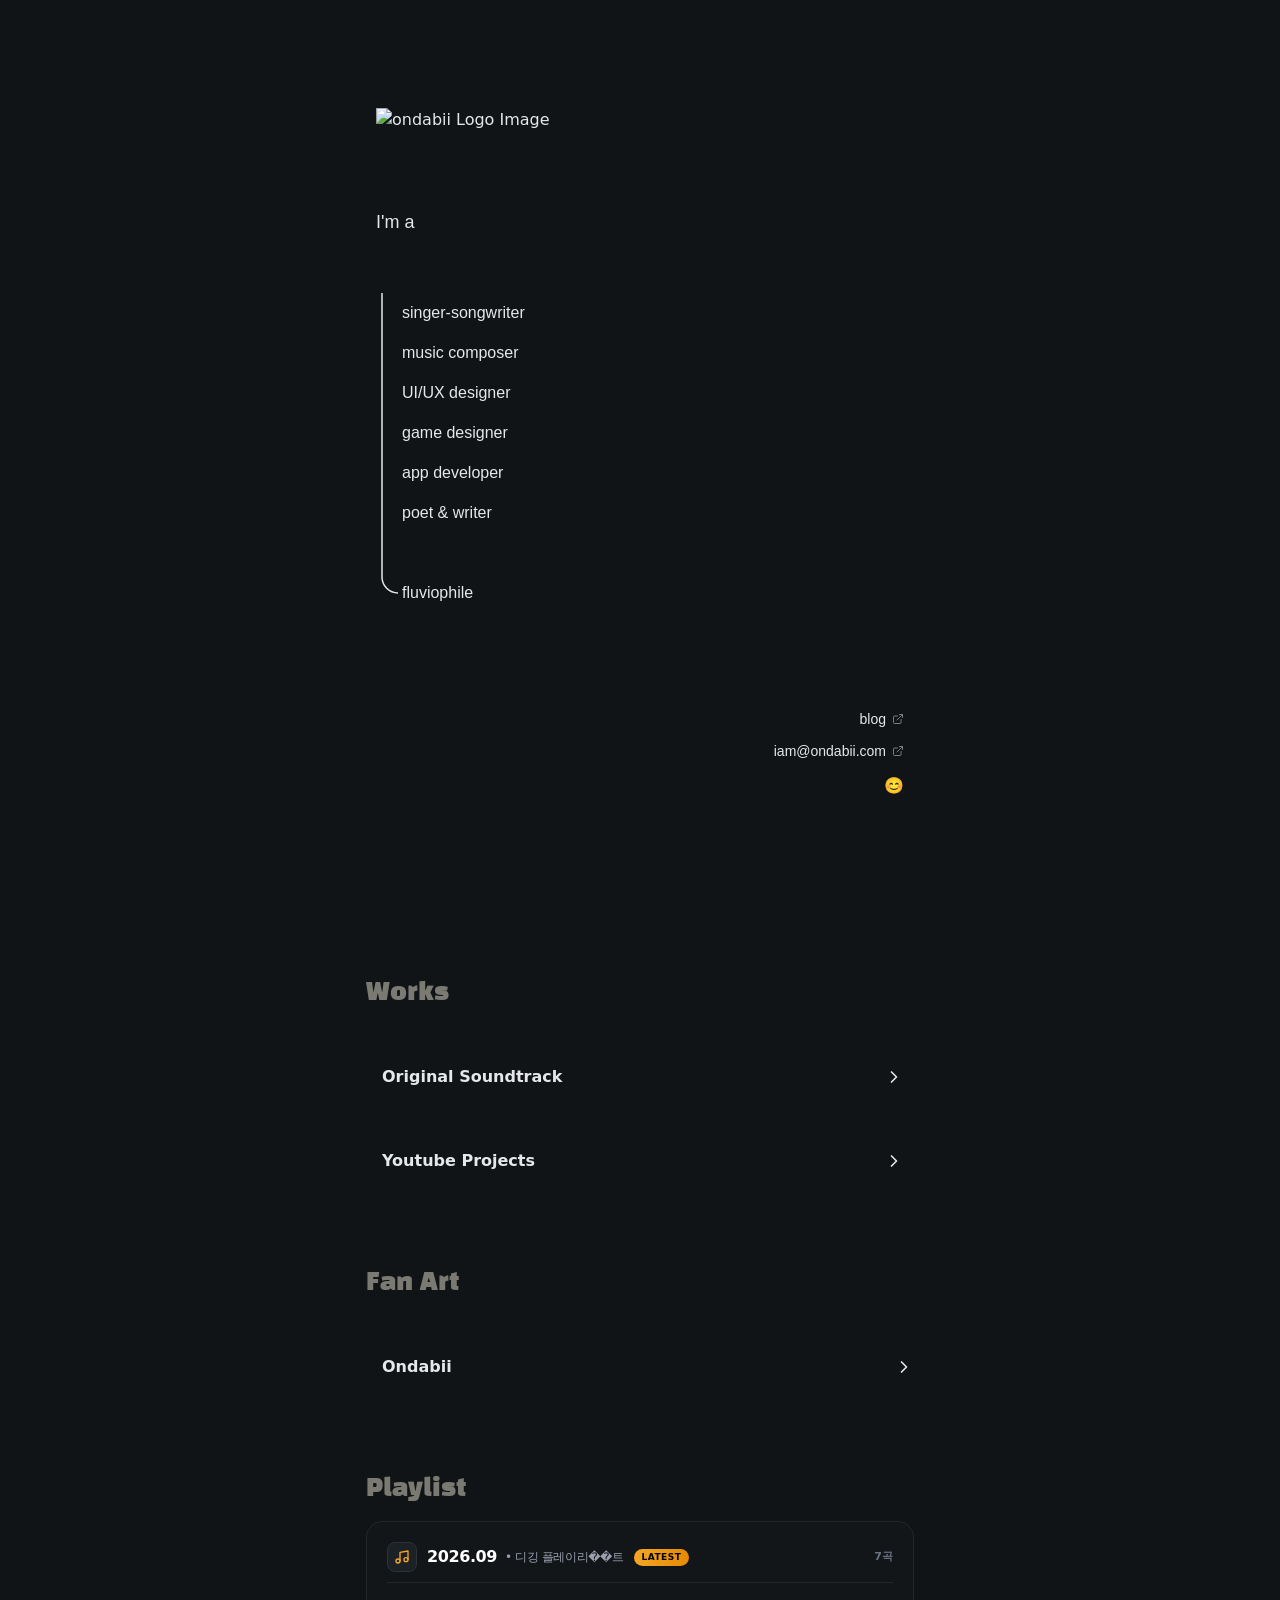
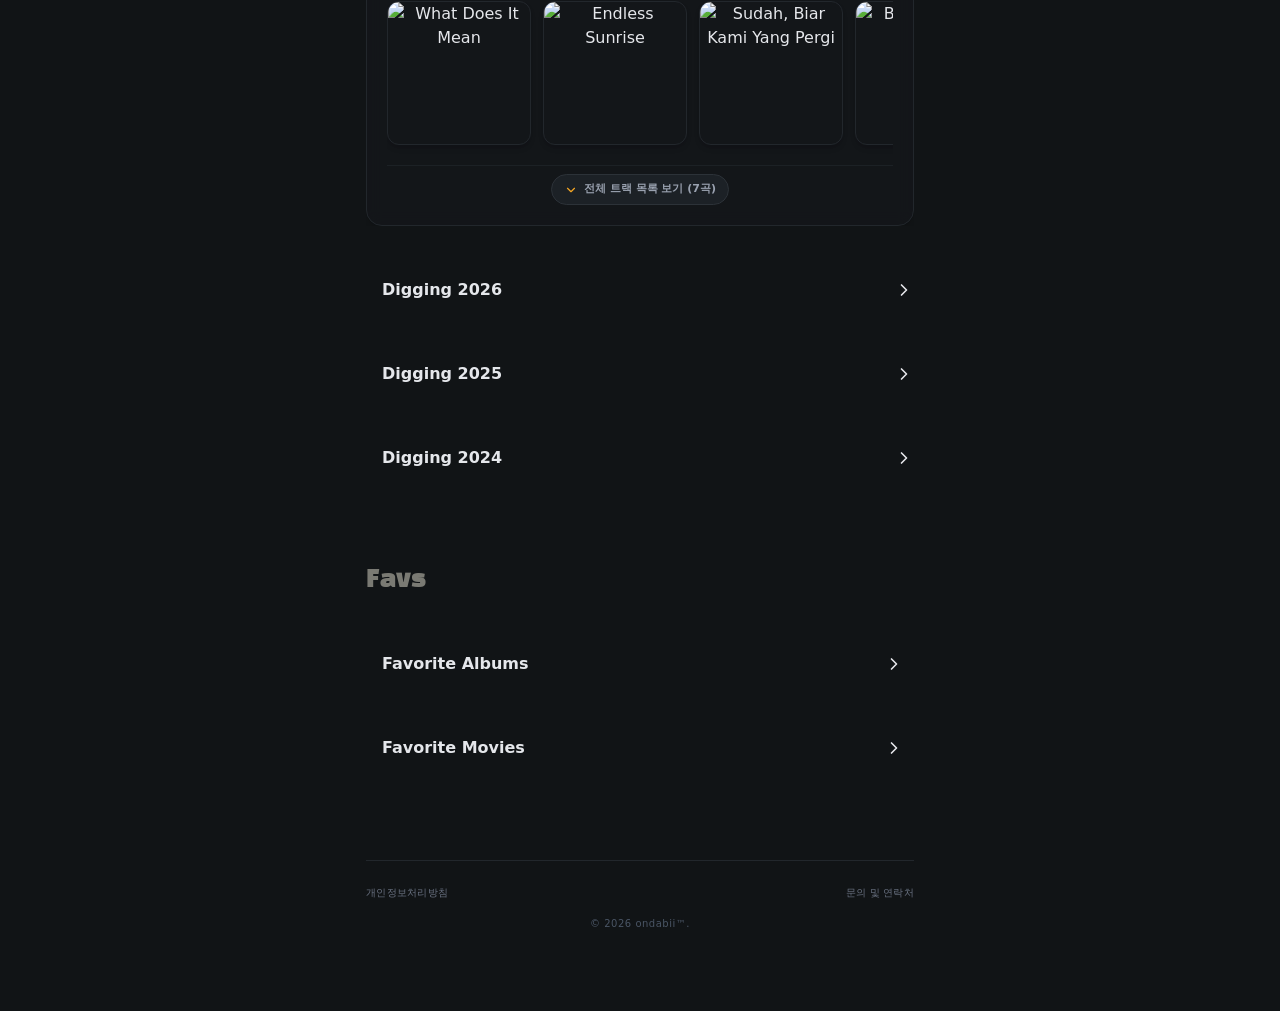
==== commit aa8bdafc: "editor" ====
--- a/index.html
+++ b/index.html
@@ -1,7 +1,7 @@
-<!DOCTYPE html><html lang="ko" class="h-full antialiased"><head><meta charSet="utf-8"/><meta name="viewport" content="width=device-width, initial-scale=1, maximum-scale=1"/><link rel="preload" as="image" href="https://img.ondabii.com/ondabii/images/1783444121280_cxmq7.png"/><link rel="preload" as="image" href="https://img.ondabii.com/ondabii/images/1783446930706_27ra3.jpg"/><link rel="preload" as="image" href="https://img.ondabii.com/ondabii/images/1783445971226_4bzh7.jpg"/><link rel="preload" as="image" href="https://img.ondabii.com/ondabii/images/1783447476075_kvbkr.jpg"/><link rel="preload" as="image" href="https://img.ondabii.com/ondabii/images/1783633970703_qm0a0.jpg"/><link rel="preload" as="image" href="https://img.ondabii.com/ondabii/images/1783633966525_c857t.jpg"/><link rel="preload" as="image" href="https://link.ondabii.com/api/image-file/uploads/b9a5659c-86a0-4bd0-bacb-e449e63736fe.jpg"/><link rel="preload" as="image" href="https://link.ondabii.com/api/image-file/uploads/6580f5d9-c21e-4674-b8a8-26c44f167ba1.jpg"/><link rel="preload" as="image" href="https://link.ondabii.com/api/image-file/uploads/fcd26342-8bf4-4190-8c20-82cb952d863c.jpg"/><link rel="preload" as="image" href="https://link.ondabii.com/api/image-file/uploads/0774a3c8-2b9c-410f-8f94-6c92c1a44caf.jpg"/><link rel="stylesheet" href="/_next/static/chunks/1k3jnaqmnwozz.css" data-precedence="next"/><link rel="preload" as="script" fetchPriority="low" href="/_next/static/chunks/1jq4o6yq14o4c.js"/><script src="/_next/static/chunks/2imbn557mdp29.js" async=""></script><script src="/_next/static/chunks/2nykiepra7i1k.js" async=""></script><script src="/_next/static/chunks/turbopack-40lh5hqop67j2.js" async=""></script><script src="/_next/static/chunks/158myu8e_yme3.js" async=""></script><script src="/_next/static/chunks/39x1fgh6zgugv.js" async=""></script><script src="/_next/static/chunks/1bytb46gn92pe.js" async=""></script><link rel="preload" as="image" href="https://link.ondabii.com/api/image-file/uploads/d0317f68-d6eb-49a7-8ecf-fdac801d0ee3.jpg"/><link rel="preload" as="image" href="https://link.ondabii.com/api/image-file/uploads/960ccc65-b25c-4ded-b4f9-e3067563ed6e.jpg"/><link rel="preload" as="image" href="https://link.ondabii.com/api/image-file/uploads/a0eed785-aac2-4cdb-aa08-9ebe71bca5ef.jpg"/><link rel="preload" as="image" href="https://image.bugsm.co.kr/album/images/500/4311/431138.jpg"/><link rel="preload" as="image" href="https://encrypted-tbn0.gstatic.com/images?q=tbn:ANd9GcRI6wdtTF7qBzUvllyMbhKWZD5vnalqYQZo9B0BokUlQVjMXHQMfaaeQPM"/><link rel="preload" as="image" href="https://upload.wikimedia.org/wikipedia/en/1/1d/End_Credits_by_EDEN-Official%2CDecember2015.jpg"/><link rel="preload" as="image" href="https://upload.wikimedia.org/wikipedia/en/3/33/Haywyre_two_fold_1_cover.jpeg"/><link rel="preload" as="image" href="https://f4.bcbits.com/img/a1759702054_10.jpg"/><link rel="preload" as="image" href="https://is1-ssl.mzstatic.com/image/thumb/Music115/v4/25/82/82/25828228-7afd-026d-0778-340e1de3aec1/075679933652.jpg/500x500bb.jpg"/><link rel="preload" as="image" href="https://f4.bcbits.com/img/a2804197100_16.jpg"/><link rel="preload" as="image" href="https://f4.bcbits.com/img/a4064738669_16.jpg"/><link rel="preload" as="image" href="https://upload.wikimedia.org/wikipedia/en/e/e5/Avicii_-_True_%28Album%29.png"/><link rel="preload" as="image" href="https://is1-ssl.mzstatic.com/image/thumb/Music112/v4/e0/f4/25/e0f425ba-2848-f1c2-e102-9ddcef5e9d9d/15UMGIM35223.rgb.jpg/500x500bb.jpg"/><link rel="preload" as="image" href="https://upload.wikimedia.org/wikipedia/en/9/9a/Avicii_-_Tim.png"/><link rel="preload" as="image" href="https://upload.wikimedia.org/wikipedia/en/6/68/AV%C4%AACI_%2801%29.jpg"/><link rel="preload" as="image" href="https://is1-ssl.mzstatic.com/image/thumb/Music221/v4/09/bf/b6/09bfb6bc-f2a1-b2e3-1585-e6135fad1389/8718857236580.jpg/500x500bb.jpg"/><link rel="preload" as="image" href="https://is1-ssl.mzstatic.com/image/thumb/Music221/v4/1e/6c/06/1e6c06a4-d0de-c6b8-02d7-573fc9bba145/8718857969976.jpg/500x500bb.jpg"/><link rel="preload" as="image" href="https://is1-ssl.mzstatic.com/image/thumb/Music122/v4/d9/f2/2b/d9f22b74-8ef3-73d8-5da1-e5268c42f114/12UMGIM52120.rgb.jpg/500x500bb.jpg"/><link rel="preload" as="image" href="https://is1-ssl.mzstatic.com/image/thumb/Music126/v4/2d/b6/57/2db6571e-c770-ee80-7567-f8cb94a6f370/15UMGIM20773.rgb.jpg/500x500bb.jpg"/><link rel="preload" as="image" href="https://is1-ssl.mzstatic.com/image/thumb/Music211/v4/07/a1/16/07a116c0-af18-2962-5b3c-59f966f18f28/24UMGIM60947.rgb.jpg/500x500bb.jpg"/><link rel="preload" as="image" href="https://is1-ssl.mzstatic.com/image/thumb/Music115/v4/e0/a0/f7/e0a0f7da-5840-02dd-bf45-39e2a4198f0b/14UMGIM24283.rgb.jpg/500x500bb.jpg"/><link rel="preload" as="image" href="https://is1-ssl.mzstatic.com/image/thumb/Music211/v4/f7/b0/67/f7b067e8-6759-c676-6b6d-d4f5b049d23f/858275061918_Cover.jpg/500x500bb.jpg"/><link rel="preload" as="image" href="https://cdsvinyljapan.com/cdn/shop/files/4547366692112.jpg?v=1724129996"/><link rel="preload" as="image" href="https://is1-ssl.mzstatic.com/image/thumb/Music125/v4/fb/97/22/fb972256-697d-0d4d-e424-e5383b8ac1e0/mzm.tkotdcab.jpg/500x500bb.jpg"/><link rel="preload" as="image" href="https://is1-ssl.mzstatic.com/image/thumb/Music113/v4/de/5c/c4/de5cc49b-1e97-f373-cca0-5d2374332800/886448085232.jpg/500x500bb.jpg"/><link rel="preload" as="image" href="https://is1-ssl.mzstatic.com/image/thumb/Music124/v4/96/80/de/9680de8a-edde-30a1-43ee-ce3445e70f81/00602527687414.rgb.jpg/500x500bb.jpg"/><link rel="preload" as="image" href="https://is1-ssl.mzstatic.com/image/thumb/Music115/v4/15/e6/e8/15e6e8a4-4190-6a8b-86c3-ab4a51b88288/190295851286.jpg/500x500bb.jpg"/><link rel="preload" as="image" href="https://is1-ssl.mzstatic.com/image/thumb/Music116/v4/82/a8/aa/82a8aa9e-9d14-b879-2b6b-36726f19c1dd/4066004663746_3000.jpg/500x500bb.jpg"/><link rel="preload" as="image" href="https://encrypted-tbn0.gstatic.com/images?q=tbn:ANd9GcRdHWFd8i8VVcGKSvzpYCDlTHoGCMEPZSV-noz5eyJZjCmK7lGnPhLozQc"/><link rel="preload" as="image" href="https://is1-ssl.mzstatic.com/image/thumb/Music126/v4/d3/00/06/d30006d1-915a-b625-573f-804cf03de3c6/197187883905.jpg/500x500bb.jpg"/><link rel="preload" as="image" href="https://i.scdn.co/image/ab67616d0000b2733122d885b09209daf262ca44"/><link rel="preload" as="image" href="https://static.wikia.nocookie.net/monstercat/images/e/ea/No_Mana_-_I_Contain_Flashing_Images_LP.jpg"/><link rel="preload" as="image" href="https://is1-ssl.mzstatic.com/image/thumb/Music124/v4/6d/4e/36/6d4e369f-211b-3e2e-8978-abbcddd1f7c6/cover.jpg/500x500bb.jpg"/><link rel="preload" as="image" href="https://is1-ssl.mzstatic.com/image/thumb/Music115/v4/10/55/d1/1055d1b7-e579-8f4a-5172-9bf865e3cfcb/825646090037.jpg/500x500bb.jpg"/><link rel="preload" as="image" href="https://upload.wikimedia.org/wikipedia/en/4/42/David_Guetta_-_Nothing_but_the_Beat.png"/><link rel="preload" as="image" href="https://is1-ssl.mzstatic.com/image/thumb/Music221/v4/db/83/5e/db835e40-257c-3a36-26cc-52a68041ce24/617465350153.jpg/500x500bb.jpg"/><link rel="preload" as="image" href="https://is1-ssl.mzstatic.com/image/thumb/Music211/v4/05/b5/39/05b53989-4d8e-152b-2a59-1dfc402d2c27/617465251856.jpg/500x500bb.jpg"/><link rel="preload" as="image" href="https://is1-ssl.mzstatic.com/image/thumb/Music126/v4/28/5e/4f/285e4f3f-ed66-fe33-6ff2-f64af59debf4/617465171550.jpg/500x500bb.jpg"/><link rel="preload" as="image" href="https://i.namu.wiki/i/t6NH8XDva4_T1zvF3iJDCR5z08p0EthzhY_-pOC2KspYm6SvW0Lmhg7SAnQLFvoSQ5ikvjZIM0kU3TQewx2Pjw.webp"/><link rel="preload" as="image" href="https://bestfitproxy.imgix.net/http%3A%2F%2Fcdn2.thelineofbestfit.com%2Fmedia%2F2014%2F04%2FTourist-Patterns-EP.jpg?q=90&amp;w=750&amp;auto=format&amp;s=cf0c49d3078c82c809e4e4cd3b9b2515"/><link rel="preload" as="image" href="https://f4.bcbits.com/img/a1926812872_5.jpg"/><link rel="preload" as="image" href="https://an2-img.amz.wtchn.net/image/v2/-0Ehepv3vHgSD7sLFf6VJQ.webp?jwt=ZXlKaGJHY2lPaUpJVXpJMU5pSjkuZXlKdmNIUnpJanBiSW1SZk5Ea3dlRGN3TUhFNE1DSmRMQ0p3SWpvaUwzWXlMM04wYjNKbEwybHRZV2RsTHpFd05ETXlOemczTnpNMU5UVTBPU0o5LmVVUnhFY1lkbHRGU09EREhQWFh3LURFUnJFbVNZdVZPSlVKalJwZHNIV0k="/><link rel="preload" as="image" href="https://an2-img.amz.wtchn.net/image/v2/xUW_ZycoYWnrpGoIptithQ.jpg?jwt=ZXlKaGJHY2lPaUpJVXpJMU5pSjkuZXlKdmNIUnpJanBiSW1SZk5Ea3dlRGN3TUhFNE1DSmRMQ0p3SWpvaUwzWXlMM04wYjNKbEwybHRZV2RsTHpVMk9EYzNPVGc1TlRVeU16Z3dJbjAuSG1WRVlhM212dzE1b1NzVkJjTjBrenlQaXR0VlNfX3VqcUV0QTBlYkUwdw=="/><link rel="preload" as="image" href="https://an2-img.amz.wtchn.net/image/v2/Qr91oqqCDQkSwNXBVZNCgA.jpg?jwt=ZXlKaGJHY2lPaUpJVXpJMU5pSjkuZXlKdmNIUnpJanBiSW1SZk5Ea3dlRGN3TUhFNE1DSmRMQ0p3SWpvaUwzWXhMM1JpY1RGNllXNTFkblkyWjNoa2NuWTVNWGx0SW4wLkEwLU5JM0R1cElwbEotM1EzcUNyQmlDc0lpd2JlXzlDSWJ2bVdYZjU3Rjg="/><link rel="preload" as="image" href="https://an2-img.amz.wtchn.net/image/v2/-2yJjfnUIWD0obIOJvNH1A.jpg?jwt=[base64]"/><link rel="preload" as="image" href="https://an2-img.amz.wtchn.net/image/v2/Ibt3V3cCiZm2-9IvW0bY_A.jpg?jwt=ZXlKaGJHY2lPaUpJVXpJMU5pSjkuZXlKdmNIUnpJanBiSW1SZk5Ea3dlRGN3TUhFNE1DSmRMQ0p3SWpvaUwzWXhMM0l4WW01dmJHNTRZMjVxWTNWaGVXVjBkR3BqSW4wLm13OU5IbnVjMjFDNUhpQmlERHREVWNYRmhfWkFlYVpnWDU0QUt6dTlCNEU="/><link rel="preload" as="image" href="https://an2-img.amz.wtchn.net/image/v2/f1g69wni3yRfq7tLEdvtxw.webp?jwt=ZXlKaGJHY2lPaUpJVXpJMU5pSjkuZXlKdmNIUnpJanBiSW1SZk5Ea3dlRGN3TUhFNE1DSmRMQ0p3SWpvaUwzWXhMMjFpY0hwcmFtaGxZM0IxZVRKaFlYVjFaV0kzSW4wLlJpVkI2ZUROQUV5OFRKaDhkR3dXdlJORmU4dFZJUDBfUXJkZVE4ZnFJY00="/><link rel="preload" as="image" href="https://an2-img.amz.wtchn.net/image/v2/rdkN2Kl0WurScYdMrrEVBg.jpg?jwt=ZXlKaGJHY2lPaUpJVXpJMU5pSjkuZXlKdmNIUnpJanBiSW1SZk5Ea3dlRGN3TUhFNE1DSmRMQ0p3SWpvaUwzWXhMMmczT0hjeWNuQjVaSEY1WmpOa05EVXhhMlF3SW4wLnVRc2tJWHZ5ald0S3RLb1NrOFdIU1F2cF9JbllGZjA2b09CcmtZanJPWFk="/><link rel="preload" as="image" href="https://an2-img.amz.wtchn.net/image/v2/CYUi9Ei1iG5lJvcYm8qIgg.jpg?jwt=ZXlKaGJHY2lPaUpJVXpJMU5pSjkuZXlKdmNIUnpJanBiSW1SZk5Ea3dlRGN3TUhFNE1DSmRMQ0p3SWpvaUwzWXhMMlozWjJSNWJIYzNPRzlwZDJJNGRXZDNkbVJvSW4wLjkzcVJGaVBRV0lYUE1zNjUzWEEtUGlYTjBKcXU0WnFidDRNS2ZhX0o2alk="/><link rel="preload" as="image" href="https://an2-img.amz.wtchn.net/image/v2/DEEyRhwJccYYSDW1YwYc_g.jpg?jwt=ZXlKaGJHY2lPaUpJVXpJMU5pSjkuZXlKdmNIUnpJanBiSW1SZk5Ea3dlRGN3TUhFNE1DSmRMQ0p3SWpvaUwzWXhMM2xzWkdOeloyMW5hWEZ6YzNOek5HZDVkVEJ3SW4wLlVKY0xTLVVyVzVpX2tJSG5jOXd3OXRYbTVCaWlaVkNqMWFHby0wcDdXbWM="/><link rel="preload" as="image" href="https://an2-img.amz.wtchn.net/image/v2/wPjaNWBLzi4j-VG5I0ifmg.jpg?jwt=ZXlKaGJHY2lPaUpJVXpJMU5pSjkuZXlKdmNIUnpJanBiSW1SZk5Ea3dlRGN3TUhFNE1DSmRMQ0p3SWpvaUwzWXhMMlI2YTJscGJIVnFhSGc0WVhJMmNXVTVNSHAySW4wLnByNm5adGs3Xy0tWG5oN05USzBrUHJWTnNiR1liWXFsdmZXb1lPbU1Ca2M="/><link rel="preload" as="image" href="https://an2-img.amz.wtchn.net/image/v2/BFRda8emaJdhggAJWcCmqg.jpg?jwt=ZXlKaGJHY2lPaUpJVXpJMU5pSjkuZXlKdmNIUnpJanBiSW1SZk5Ea3dlRGN3TUhFNE1DSmRMQ0p3SWpvaUwzWXhMMkpsWm5ocmRXZHRlSGhtY0dSa2FqSjZjR3RqSW4wLndSTHlhdjhZajRoamR5cmhhLVZnaHczMzZBZ2Q5ZVhOTjJCWnBoRkhia0k="/><link rel="preload" as="image" href="https://an2-img.amz.wtchn.net/image/v2/O1X7p9PPJBIDIicJvZmZZw.webp?jwt=ZXlKaGJHY2lPaUpJVXpJMU5pSjkuZXlKdmNIUnpJanBiSW1SZk5Ea3dlRGN3TUhFNE1DSmRMQ0p3SWpvaUwzWXhMM2c0ZVc5M2JXcG9iVEJxYm13eWRXdHhZVzV6SW4wLmlNNFd4RzNyT0NVM1V0eUY5aHhFU1BtMG93Y2JyaG5zWXNEbkRrckFlcUU="/><title>ondabii</title><meta name="description" content="온다비(ondabii)의 공식 음악 포트폴리오 및 프로필 페이지입니다. 작곡, 사운드 디자인, UI/UX 디자인 등 다양한 창작 작업물을 소개합니다."/><link rel="icon" href="/favicon.ico?favicon.1aj99hsf-afj_.ico" sizes="60x60" type="image/x-icon"/><script src="/_next/static/chunks/0cz1d0mv5g_q7.js" noModule=""></script></head><body class="min-h-full flex flex-col font-sans bg-white dark:bg-zinc-950 text-zinc-900 dark:text-zinc-50"><div hidden=""><!--$--><!--/$--></div><main class="min-h-screen bg-[#111416] w-full flex flex-col"><div class="w-full min-h-screen flex flex-col bg-[#111416] text-[#e5e7eb] font-sans antialiased overflow-y-auto select-none relative"><div class="flex-1 px-6 py-12 md:py-20 min-w-0"><div class="max-w-[548px] w-full mx-auto space-y-3 flex flex-col min-w-0"><div class="relative group/preview-block w-full max-w-full min-w-0"><div style="margin-top:-25px;height:0px" class="w-full"></div></div><div class="relative group/preview-block w-full max-w-full min-w-0"><div style="padding-left:10px" class="w-full max-w-full min-w-0 flex justify-start text-left items-start py-4 overflow-hidden"><div class="flex flex-col gap-3 w-full max-w-full min-w-0"><div class="w-full max-w-full min-w-0 flex justify-start text-left items-start" style="padding-left:0px"><img src="https://img.ondabii.com/ondabii/images/1783444121280_cxmq7.png" alt="ondabii Logo Image" class="w-1/3 h-auto rounded-none"/></div></div></div></div><div class="relative group/preview-block w-full max-w-full min-w-0"><div style="height:20px" class="w-full"></div></div><div class="relative group/preview-block w-full max-w-full min-w-0"><div style="padding-left:10px" class="w-full max-w-full min-w-0 flex justify-start text-left items-start py-4 overflow-hidden"><div class="flex flex-col gap-3 w-full max-w-full min-w-0"><div class="w-full max-w-full min-w-0 flex justify-start text-left items-start" style="padding-left:0px"><p class="font-pretendard text-lg font-normal  leading-relaxed whitespace-pre-line text-[#e5e7eb]">I'm a</p></div></div></div></div><div class="relative group/preview-block w-full max-w-full min-w-0"><div style="margin-top:-40px;height:0px" class="w-full"></div></div><div class="relative group/preview-block w-full max-w-full min-w-0"><div style="padding-left:0px" class="w-full max-w-full min-w-0 flex justify-start py-4 overflow-hidden"><div class="flex flex-col gap-0 max-w-full min-w-0"><div class="flex items-center min-h-[40px] max-w-full min-w-0 flex-row"><div class="w-8 h-10 relative flex-shrink-0 mr-1"><svg class="w-full h-full absolute inset-0" viewBox="0 0 32 40" preserveAspectRatio="none"><line x1="16" y1="0" x2="16" y2="40" stroke="#e5e7eb" stroke-width="1.5"></line></svg></div><div class="px-2 py-1 max-w-full min-w-0 flex items-center" style="padding-left:0px"><p class="font-pretendard text-base font-normal  leading-relaxed whitespace-pre-line text-[#e5e7eb]">singer-songwriter</p></div></div><div class="flex items-center min-h-[40px] max-w-full min-w-0 flex-row"><div class="w-8 h-10 relative flex-shrink-0 mr-1"><svg class="w-full h-full absolute inset-0" viewBox="0 0 32 40" preserveAspectRatio="none"><line x1="16" y1="0" x2="16" y2="40" stroke="#e5e7eb" stroke-width="1.5"></line></svg></div><div class="px-2 py-1 max-w-full min-w-0 flex items-center" style="padding-left:0px"><p class="font-pretendard text-base font-normal  leading-relaxed whitespace-pre-line text-[#e5e7eb]">music composer</p></div></div><div class="flex items-center min-h-[40px] max-w-full min-w-0 flex-row"><div class="w-8 h-10 relative flex-shrink-0 mr-1"><svg class="w-full h-full absolute inset-0" viewBox="0 0 32 40" preserveAspectRatio="none"><line x1="16" y1="0" x2="16" y2="40" stroke="#e5e7eb" stroke-width="1.5"></line></svg></div><div class="px-2 py-1 max-w-full min-w-0 flex items-center" style="padding-left:0px"><p class="font-pretendard text-base font-normal  leading-relaxed whitespace-pre-line text-[#e5e7eb]">UI/UX designer</p></div></div><div class="flex items-center min-h-[40px] max-w-full min-w-0 flex-row"><div class="w-8 h-10 relative flex-shrink-0 mr-1"><svg class="w-full h-full absolute inset-0" viewBox="0 0 32 40" preserveAspectRatio="none"><line x1="16" y1="0" x2="16" y2="40" stroke="#e5e7eb" stroke-width="1.5"></line></svg></div><div class="px-2 py-1 max-w-full min-w-0 flex items-center" style="padding-left:0px"><p class="font-pretendard text-base font-normal  leading-relaxed whitespace-pre-line text-[#e5e7eb]">game designer</p></div></div><div class="flex items-center min-h-[40px] max-w-full min-w-0 flex-row"><div class="w-8 h-10 relative flex-shrink-0 mr-1"><svg class="w-full h-full absolute inset-0" viewBox="0 0 32 40" preserveAspectRatio="none"><line x1="16" y1="0" x2="16" y2="40" stroke="#e5e7eb" stroke-width="1.5"></line></svg></div><div class="px-2 py-1 max-w-full min-w-0 flex items-center" style="padding-left:0px"><p class="font-pretendard text-base font-normal  leading-relaxed whitespace-pre-line text-[#e5e7eb]">app developer</p></div></div><div class="flex items-center min-h-[40px] max-w-full min-w-0 flex-row"><div class="w-8 h-10 relative flex-shrink-0 mr-1"><svg class="w-full h-full absolute inset-0" viewBox="0 0 32 40" preserveAspectRatio="none"><line x1="16" y1="0" x2="16" y2="40" stroke="#e5e7eb" stroke-width="1.5"></line></svg></div><div class="px-2 py-1 max-w-full min-w-0 flex items-center" style="padding-left:0px"><p class="font-pretendard text-base font-normal  leading-relaxed whitespace-pre-line text-[#e5e7eb]">poet & writer</p></div></div><div class="flex items-center min-h-[40px] max-w-full min-w-0 flex-row"><div class="w-8 h-10 relative flex-shrink-0 mr-1"><svg class="w-full h-full absolute inset-0" viewBox="0 0 32 40" preserveAspectRatio="none"><line x1="16" y1="0" x2="16" y2="40" stroke="#e5e7eb" stroke-width="1.5"></line></svg></div><div class="px-2 py-1 max-w-full min-w-0 flex items-center" style="padding-left:0px"><p class="font-pretendard text-base font-normal  leading-relaxed whitespace-pre-line text-[#e5e7eb]"></p></div></div><div class="flex items-center min-h-[40px] max-w-full min-w-0 flex-row"><div class="w-8 h-10 relative flex-shrink-0 mr-1"><svg class="w-full h-full absolute inset-0" viewBox="0 0 32 40" preserveAspectRatio="none"><path d="M 16,0 L 16,4 A 16,16 0 0 0 32,20" fill="none" stroke="#e5e7eb" stroke-width="1.5"></path></svg></div><div class="px-2 py-1 max-w-full min-w-0 flex items-center" style="padding-left:0px"><p class="font-pretendard text-base font-normal  leading-relaxed whitespace-pre-line text-[#e5e7eb]">fluviophile</p></div></div></div></div></div><div class="relative group/preview-block w-full max-w-full min-w-0"><div style="height:40px" class="w-full"></div></div><div class="relative group/preview-block w-full max-w-full min-w-0"><div style="padding-right:10px" class="w-full max-w-full min-w-0 flex justify-end text-right items-end py-4 overflow-hidden"><div class="flex flex-col gap-3 w-full max-w-full min-w-0"><div class="w-full max-w-full min-w-0 flex justify-end text-right items-end" style="padding-right:0px"><a href="https://ondabii.tistory.com/" target="_blank" rel="noopener noreferrer" class="font-pretendard text-sm font-normal  text-[#e5e7eb] hover:text-[#e5e7eb] transition no-underline hover:underline underline-offset-4 flex items-center gap-1.5"><span>blog</span><svg xmlns="http://www.w3.org/2000/svg" width="24" height="24" viewBox="0 0 24 24" fill="none" stroke="currentColor" stroke-width="2" stroke-linecap="round" stroke-linejoin="round" class="lucide lucide-external-link w-3 h-3 inline opacity-50"><path d="M15 3h6v6"></path><path d="M10 14 21 3"></path><path d="M18 13v6a2 2 0 0 1-2 2H5a2 2 0 0 1-2-2V8a2 2 0 0 1 2-2h6"></path></svg></a></div><div class="w-full max-w-full min-w-0 flex justify-end text-right items-end" style="padding-right:0px"><a href="mailto:iam@ondabii.com" target="_blank" rel="noopener noreferrer" class="font-pretendard text-sm font-normal  text-[#e5e7eb] hover:text-[#e5e7eb] transition no-underline hover:underline underline-offset-4 flex items-center gap-1.5"><span>iam@ondabii.com</span><svg xmlns="http://www.w3.org/2000/svg" width="24" height="24" viewBox="0 0 24 24" fill="none" stroke="currentColor" stroke-width="2" stroke-linecap="round" stroke-linejoin="round" class="lucide lucide-external-link w-3 h-3 inline opacity-50"><path d="M15 3h6v6"></path><path d="M10 14 21 3"></path><path d="M18 13v6a2 2 0 0 1-2 2H5a2 2 0 0 1-2-2V8a2 2 0 0 1 2-2h6"></path></svg></a></div><div class="w-full max-w-full min-w-0 flex justify-end text-right items-end" style="padding-right:0px"><p class="font-pretendard text-base font-normal  leading-relaxed whitespace-pre-line text-[#e5e7eb]">😊</p></div></div></div></div><div class="relative group/preview-block w-full max-w-full min-w-0"><div style="height:80px" class="w-full"></div></div><div class="relative group/preview-block w-full max-w-full min-w-0"><div class="w-full max-w-full min-w-0 flex justify-center text-center items-center py-4 overflow-hidden"><div class="flex flex-col gap-3 w-full max-w-full min-w-0"><div class="w-full max-w-full min-w-0 flex justify-start text-left items-start" style="padding-left:0px"><p class="font-blackhansans text-2xl font-normal  leading-relaxed whitespace-pre-line text-[#e5e7eb]">
+<!DOCTYPE html><html lang="ko" class="h-full antialiased"><head><meta charSet="utf-8"/><meta name="viewport" content="width=device-width, initial-scale=1, maximum-scale=1"/><link rel="preload" as="image" href="https://img.ondabii.com/ondabii/images/1783444121280_cxmq7.png"/><link rel="preload" as="image" href="https://img.ondabii.com/ondabii/images/1783446930706_27ra3.jpg"/><link rel="preload" as="image" href="https://img.ondabii.com/ondabii/images/1783445971226_4bzh7.jpg"/><link rel="preload" as="image" href="https://img.ondabii.com/ondabii/images/1783447476075_kvbkr.jpg"/><link rel="preload" as="image" href="https://img.ondabii.com/ondabii/images/1783633970703_qm0a0.jpg"/><link rel="preload" as="image" href="https://img.ondabii.com/ondabii/images/1783633966525_c857t.jpg"/><link rel="preload" as="image" href="https://link.ondabii.com/api/image-file/uploads/b9a5659c-86a0-4bd0-bacb-e449e63736fe.jpg"/><link rel="preload" as="image" href="https://link.ondabii.com/api/image-file/uploads/6580f5d9-c21e-4674-b8a8-26c44f167ba1.jpg"/><link rel="preload" as="image" href="https://link.ondabii.com/api/image-file/uploads/fcd26342-8bf4-4190-8c20-82cb952d863c.jpg"/><link rel="preload" as="image" href="https://link.ondabii.com/api/image-file/uploads/0774a3c8-2b9c-410f-8f94-6c92c1a44caf.jpg"/><link rel="stylesheet" href="/_next/static/chunks/2vfdh-nekpskv.css" data-precedence="next"/><link rel="preload" as="script" fetchPriority="low" href="/_next/static/chunks/1jq4o6yq14o4c.js"/><script src="/_next/static/chunks/2imbn557mdp29.js" async=""></script><script src="/_next/static/chunks/2nykiepra7i1k.js" async=""></script><script src="/_next/static/chunks/turbopack-40lh5hqop67j2.js" async=""></script><script src="/_next/static/chunks/158myu8e_yme3.js" async=""></script><script src="/_next/static/chunks/39x1fgh6zgugv.js" async=""></script><script src="/_next/static/chunks/27cky5x1wghri.js" async=""></script><link rel="preload" as="image" href="https://link.ondabii.com/api/image-file/uploads/d0317f68-d6eb-49a7-8ecf-fdac801d0ee3.jpg"/><link rel="preload" as="image" href="https://link.ondabii.com/api/image-file/uploads/960ccc65-b25c-4ded-b4f9-e3067563ed6e.jpg"/><link rel="preload" as="image" href="https://link.ondabii.com/api/image-file/uploads/a0eed785-aac2-4cdb-aa08-9ebe71bca5ef.jpg"/><link rel="preload" as="image" href="https://image.bugsm.co.kr/album/images/500/4311/431138.jpg"/><link rel="preload" as="image" href="https://encrypted-tbn0.gstatic.com/images?q=tbn:ANd9GcRI6wdtTF7qBzUvllyMbhKWZD5vnalqYQZo9B0BokUlQVjMXHQMfaaeQPM"/><link rel="preload" as="image" href="https://upload.wikimedia.org/wikipedia/en/1/1d/End_Credits_by_EDEN-Official%2CDecember2015.jpg"/><link rel="preload" as="image" href="https://upload.wikimedia.org/wikipedia/en/3/33/Haywyre_two_fold_1_cover.jpeg"/><link rel="preload" as="image" href="https://f4.bcbits.com/img/a1759702054_10.jpg"/><link rel="preload" as="image" href="https://is1-ssl.mzstatic.com/image/thumb/Music115/v4/25/82/82/25828228-7afd-026d-0778-340e1de3aec1/075679933652.jpg/500x500bb.jpg"/><link rel="preload" as="image" href="https://f4.bcbits.com/img/a2804197100_16.jpg"/><link rel="preload" as="image" href="https://f4.bcbits.com/img/a4064738669_16.jpg"/><link rel="preload" as="image" href="https://upload.wikimedia.org/wikipedia/en/e/e5/Avicii_-_True_%28Album%29.png"/><link rel="preload" as="image" href="https://is1-ssl.mzstatic.com/image/thumb/Music112/v4/e0/f4/25/e0f425ba-2848-f1c2-e102-9ddcef5e9d9d/15UMGIM35223.rgb.jpg/500x500bb.jpg"/><link rel="preload" as="image" href="https://upload.wikimedia.org/wikipedia/en/9/9a/Avicii_-_Tim.png"/><link rel="preload" as="image" href="https://upload.wikimedia.org/wikipedia/en/6/68/AV%C4%AACI_%2801%29.jpg"/><link rel="preload" as="image" href="https://is1-ssl.mzstatic.com/image/thumb/Music221/v4/09/bf/b6/09bfb6bc-f2a1-b2e3-1585-e6135fad1389/8718857236580.jpg/500x500bb.jpg"/><link rel="preload" as="image" href="https://is1-ssl.mzstatic.com/image/thumb/Music221/v4/1e/6c/06/1e6c06a4-d0de-c6b8-02d7-573fc9bba145/8718857969976.jpg/500x500bb.jpg"/><link rel="preload" as="image" href="https://is1-ssl.mzstatic.com/image/thumb/Music122/v4/d9/f2/2b/d9f22b74-8ef3-73d8-5da1-e5268c42f114/12UMGIM52120.rgb.jpg/500x500bb.jpg"/><link rel="preload" as="image" href="https://is1-ssl.mzstatic.com/image/thumb/Music126/v4/2d/b6/57/2db6571e-c770-ee80-7567-f8cb94a6f370/15UMGIM20773.rgb.jpg/500x500bb.jpg"/><link rel="preload" as="image" href="https://is1-ssl.mzstatic.com/image/thumb/Music211/v4/07/a1/16/07a116c0-af18-2962-5b3c-59f966f18f28/24UMGIM60947.rgb.jpg/500x500bb.jpg"/><link rel="preload" as="image" href="https://is1-ssl.mzstatic.com/image/thumb/Music115/v4/e0/a0/f7/e0a0f7da-5840-02dd-bf45-39e2a4198f0b/14UMGIM24283.rgb.jpg/500x500bb.jpg"/><link rel="preload" as="image" href="https://is1-ssl.mzstatic.com/image/thumb/Music211/v4/f7/b0/67/f7b067e8-6759-c676-6b6d-d4f5b049d23f/858275061918_Cover.jpg/500x500bb.jpg"/><link rel="preload" as="image" href="https://cdsvinyljapan.com/cdn/shop/files/4547366692112.jpg?v=1724129996"/><link rel="preload" as="image" href="https://is1-ssl.mzstatic.com/image/thumb/Music125/v4/fb/97/22/fb972256-697d-0d4d-e424-e5383b8ac1e0/mzm.tkotdcab.jpg/500x500bb.jpg"/><link rel="preload" as="image" href="https://is1-ssl.mzstatic.com/image/thumb/Music113/v4/de/5c/c4/de5cc49b-1e97-f373-cca0-5d2374332800/886448085232.jpg/500x500bb.jpg"/><link rel="preload" as="image" href="https://is1-ssl.mzstatic.com/image/thumb/Music124/v4/96/80/de/9680de8a-edde-30a1-43ee-ce3445e70f81/00602527687414.rgb.jpg/500x500bb.jpg"/><link rel="preload" as="image" href="https://is1-ssl.mzstatic.com/image/thumb/Music115/v4/15/e6/e8/15e6e8a4-4190-6a8b-86c3-ab4a51b88288/190295851286.jpg/500x500bb.jpg"/><link rel="preload" as="image" href="https://is1-ssl.mzstatic.com/image/thumb/Music116/v4/82/a8/aa/82a8aa9e-9d14-b879-2b6b-36726f19c1dd/4066004663746_3000.jpg/500x500bb.jpg"/><link rel="preload" as="image" href="https://encrypted-tbn0.gstatic.com/images?q=tbn:ANd9GcRdHWFd8i8VVcGKSvzpYCDlTHoGCMEPZSV-noz5eyJZjCmK7lGnPhLozQc"/><link rel="preload" as="image" href="https://is1-ssl.mzstatic.com/image/thumb/Music126/v4/d3/00/06/d30006d1-915a-b625-573f-804cf03de3c6/197187883905.jpg/500x500bb.jpg"/><link rel="preload" as="image" href="https://i.scdn.co/image/ab67616d0000b2733122d885b09209daf262ca44"/><link rel="preload" as="image" href="https://static.wikia.nocookie.net/monstercat/images/e/ea/No_Mana_-_I_Contain_Flashing_Images_LP.jpg"/><link rel="preload" as="image" href="https://is1-ssl.mzstatic.com/image/thumb/Music124/v4/6d/4e/36/6d4e369f-211b-3e2e-8978-abbcddd1f7c6/cover.jpg/500x500bb.jpg"/><link rel="preload" as="image" href="https://is1-ssl.mzstatic.com/image/thumb/Music115/v4/10/55/d1/1055d1b7-e579-8f4a-5172-9bf865e3cfcb/825646090037.jpg/500x500bb.jpg"/><link rel="preload" as="image" href="https://upload.wikimedia.org/wikipedia/en/4/42/David_Guetta_-_Nothing_but_the_Beat.png"/><link rel="preload" as="image" href="https://is1-ssl.mzstatic.com/image/thumb/Music221/v4/db/83/5e/db835e40-257c-3a36-26cc-52a68041ce24/617465350153.jpg/500x500bb.jpg"/><link rel="preload" as="image" href="https://is1-ssl.mzstatic.com/image/thumb/Music211/v4/05/b5/39/05b53989-4d8e-152b-2a59-1dfc402d2c27/617465251856.jpg/500x500bb.jpg"/><link rel="preload" as="image" href="https://is1-ssl.mzstatic.com/image/thumb/Music126/v4/28/5e/4f/285e4f3f-ed66-fe33-6ff2-f64af59debf4/617465171550.jpg/500x500bb.jpg"/><link rel="preload" as="image" href="https://i.namu.wiki/i/t6NH8XDva4_T1zvF3iJDCR5z08p0EthzhY_-pOC2KspYm6SvW0Lmhg7SAnQLFvoSQ5ikvjZIM0kU3TQewx2Pjw.webp"/><link rel="preload" as="image" href="https://bestfitproxy.imgix.net/http%3A%2F%2Fcdn2.thelineofbestfit.com%2Fmedia%2F2014%2F04%2FTourist-Patterns-EP.jpg?q=90&amp;w=750&amp;auto=format&amp;s=cf0c49d3078c82c809e4e4cd3b9b2515"/><link rel="preload" as="image" href="https://f4.bcbits.com/img/a1926812872_5.jpg"/><link rel="preload" as="image" href="https://an2-img.amz.wtchn.net/image/v2/-0Ehepv3vHgSD7sLFf6VJQ.webp?jwt=ZXlKaGJHY2lPaUpJVXpJMU5pSjkuZXlKdmNIUnpJanBiSW1SZk5Ea3dlRGN3TUhFNE1DSmRMQ0p3SWpvaUwzWXlMM04wYjNKbEwybHRZV2RsTHpFd05ETXlOemczTnpNMU5UVTBPU0o5LmVVUnhFY1lkbHRGU09EREhQWFh3LURFUnJFbVNZdVZPSlVKalJwZHNIV0k="/><link rel="preload" as="image" href="https://an2-img.amz.wtchn.net/image/v2/xUW_ZycoYWnrpGoIptithQ.jpg?jwt=ZXlKaGJHY2lPaUpJVXpJMU5pSjkuZXlKdmNIUnpJanBiSW1SZk5Ea3dlRGN3TUhFNE1DSmRMQ0p3SWpvaUwzWXlMM04wYjNKbEwybHRZV2RsTHpVMk9EYzNPVGc1TlRVeU16Z3dJbjAuSG1WRVlhM212dzE1b1NzVkJjTjBrenlQaXR0VlNfX3VqcUV0QTBlYkUwdw=="/><link rel="preload" as="image" href="https://an2-img.amz.wtchn.net/image/v2/Qr91oqqCDQkSwNXBVZNCgA.jpg?jwt=ZXlKaGJHY2lPaUpJVXpJMU5pSjkuZXlKdmNIUnpJanBiSW1SZk5Ea3dlRGN3TUhFNE1DSmRMQ0p3SWpvaUwzWXhMM1JpY1RGNllXNTFkblkyWjNoa2NuWTVNWGx0SW4wLkEwLU5JM0R1cElwbEotM1EzcUNyQmlDc0lpd2JlXzlDSWJ2bVdYZjU3Rjg="/><link rel="preload" as="image" href="https://an2-img.amz.wtchn.net/image/v2/-2yJjfnUIWD0obIOJvNH1A.jpg?jwt=[base64]"/><link rel="preload" as="image" href="https://an2-img.amz.wtchn.net/image/v2/Ibt3V3cCiZm2-9IvW0bY_A.jpg?jwt=ZXlKaGJHY2lPaUpJVXpJMU5pSjkuZXlKdmNIUnpJanBiSW1SZk5Ea3dlRGN3TUhFNE1DSmRMQ0p3SWpvaUwzWXhMM0l4WW01dmJHNTRZMjVxWTNWaGVXVjBkR3BqSW4wLm13OU5IbnVjMjFDNUhpQmlERHREVWNYRmhfWkFlYVpnWDU0QUt6dTlCNEU="/><link rel="preload" as="image" href="https://an2-img.amz.wtchn.net/image/v2/f1g69wni3yRfq7tLEdvtxw.webp?jwt=ZXlKaGJHY2lPaUpJVXpJMU5pSjkuZXlKdmNIUnpJanBiSW1SZk5Ea3dlRGN3TUhFNE1DSmRMQ0p3SWpvaUwzWXhMMjFpY0hwcmFtaGxZM0IxZVRKaFlYVjFaV0kzSW4wLlJpVkI2ZUROQUV5OFRKaDhkR3dXdlJORmU4dFZJUDBfUXJkZVE4ZnFJY00="/><link rel="preload" as="image" href="https://an2-img.amz.wtchn.net/image/v2/rdkN2Kl0WurScYdMrrEVBg.jpg?jwt=ZXlKaGJHY2lPaUpJVXpJMU5pSjkuZXlKdmNIUnpJanBiSW1SZk5Ea3dlRGN3TUhFNE1DSmRMQ0p3SWpvaUwzWXhMMmczT0hjeWNuQjVaSEY1WmpOa05EVXhhMlF3SW4wLnVRc2tJWHZ5ald0S3RLb1NrOFdIU1F2cF9JbllGZjA2b09CcmtZanJPWFk="/><link rel="preload" as="image" href="https://an2-img.amz.wtchn.net/image/v2/CYUi9Ei1iG5lJvcYm8qIgg.jpg?jwt=ZXlKaGJHY2lPaUpJVXpJMU5pSjkuZXlKdmNIUnpJanBiSW1SZk5Ea3dlRGN3TUhFNE1DSmRMQ0p3SWpvaUwzWXhMMlozWjJSNWJIYzNPRzlwZDJJNGRXZDNkbVJvSW4wLjkzcVJGaVBRV0lYUE1zNjUzWEEtUGlYTjBKcXU0WnFidDRNS2ZhX0o2alk="/><link rel="preload" as="image" href="https://an2-img.amz.wtchn.net/image/v2/DEEyRhwJccYYSDW1YwYc_g.jpg?jwt=ZXlKaGJHY2lPaUpJVXpJMU5pSjkuZXlKdmNIUnpJanBiSW1SZk5Ea3dlRGN3TUhFNE1DSmRMQ0p3SWpvaUwzWXhMM2xzWkdOeloyMW5hWEZ6YzNOek5HZDVkVEJ3SW4wLlVKY0xTLVVyVzVpX2tJSG5jOXd3OXRYbTVCaWlaVkNqMWFHby0wcDdXbWM="/><link rel="preload" as="image" href="https://an2-img.amz.wtchn.net/image/v2/wPjaNWBLzi4j-VG5I0ifmg.jpg?jwt=ZXlKaGJHY2lPaUpJVXpJMU5pSjkuZXlKdmNIUnpJanBiSW1SZk5Ea3dlRGN3TUhFNE1DSmRMQ0p3SWpvaUwzWXhMMlI2YTJscGJIVnFhSGc0WVhJMmNXVTVNSHAySW4wLnByNm5adGs3Xy0tWG5oN05USzBrUHJWTnNiR1liWXFsdmZXb1lPbU1Ca2M="/><link rel="preload" as="image" href="https://an2-img.amz.wtchn.net/image/v2/BFRda8emaJdhggAJWcCmqg.jpg?jwt=ZXlKaGJHY2lPaUpJVXpJMU5pSjkuZXlKdmNIUnpJanBiSW1SZk5Ea3dlRGN3TUhFNE1DSmRMQ0p3SWpvaUwzWXhMMkpsWm5ocmRXZHRlSGhtY0dSa2FqSjZjR3RqSW4wLndSTHlhdjhZajRoamR5cmhhLVZnaHczMzZBZ2Q5ZVhOTjJCWnBoRkhia0k="/><link rel="preload" as="image" href="https://an2-img.amz.wtchn.net/image/v2/O1X7p9PPJBIDIicJvZmZZw.webp?jwt=ZXlKaGJHY2lPaUpJVXpJMU5pSjkuZXlKdmNIUnpJanBiSW1SZk5Ea3dlRGN3TUhFNE1DSmRMQ0p3SWpvaUwzWXhMM2c0ZVc5M2JXcG9iVEJxYm13eWRXdHhZVzV6SW4wLmlNNFd4RzNyT0NVM1V0eUY5aHhFU1BtMG93Y2JyaG5zWXNEbkRrckFlcUU="/><title>ondabii</title><meta name="description" content="온다비(ondabii)의 공식 음악 포트폴리오 및 프로필 페이지입니다. 작곡, 사운드 디자인, UI/UX 디자인 등 다양한 창작 작업물을 소개합니다."/><link rel="icon" href="/favicon.ico?favicon.1aj99hsf-afj_.ico" sizes="60x60" type="image/x-icon"/><script src="/_next/static/chunks/0cz1d0mv5g_q7.js" noModule=""></script></head><body class="min-h-full flex flex-col font-sans bg-white dark:bg-zinc-950 text-zinc-900 dark:text-zinc-50"><div hidden=""><!--$--><!--/$--></div><main class="min-h-screen bg-[#111416] w-full flex flex-col"><div class="w-full min-h-screen flex flex-col bg-[#111416] text-[#e5e7eb] font-sans antialiased overflow-y-auto select-none relative"><div class="flex-1 px-6 py-12 md:py-20 min-w-0"><div class="max-w-[548px] w-full mx-auto space-y-3 flex flex-col min-w-0"><div class="relative group/preview-block w-full max-w-full min-w-0"><div style="margin-top:-25px;height:0px" class="w-full"></div></div><div class="relative group/preview-block w-full max-w-full min-w-0"><div style="padding-left:10px" class="w-full max-w-full min-w-0 flex justify-start text-left items-start py-4 overflow-hidden"><div class="flex flex-col gap-3 w-full max-w-full min-w-0"><div class="w-full max-w-full min-w-0 flex justify-start text-left items-start" style="padding-left:0px"><img src="https://img.ondabii.com/ondabii/images/1783444121280_cxmq7.png" alt="ondabii Logo Image" class="w-1/3 h-auto rounded-none"/></div></div></div></div><div class="relative group/preview-block w-full max-w-full min-w-0"><div style="height:20px" class="w-full"></div></div><div class="relative group/preview-block w-full max-w-full min-w-0"><div style="padding-left:10px" class="w-full max-w-full min-w-0 flex justify-start text-left items-start py-4 overflow-hidden"><div class="flex flex-col gap-3 w-full max-w-full min-w-0"><div class="w-full max-w-full min-w-0 flex justify-start text-left items-start" style="padding-left:0px"><p class="font-pretendard text-lg font-normal  leading-relaxed whitespace-pre-line text-[#e5e7eb]">I'm a</p></div></div></div></div><div class="relative group/preview-block w-full max-w-full min-w-0"><div style="margin-top:-40px;height:0px" class="w-full"></div></div><div class="relative group/preview-block w-full max-w-full min-w-0"><div style="padding-left:0px" class="w-full max-w-full min-w-0 flex justify-start py-4 overflow-hidden"><div class="flex flex-col gap-0 max-w-full min-w-0"><div class="flex items-center min-h-[40px] max-w-full min-w-0 flex-row"><div class="w-8 h-10 relative flex-shrink-0 mr-1"><svg class="w-full h-full absolute inset-0" viewBox="0 0 32 40" preserveAspectRatio="none"><line x1="16" y1="0" x2="16" y2="40" stroke="#e5e7eb" stroke-width="1.5"></line></svg></div><div class="px-2 py-1 max-w-full min-w-0 flex items-center" style="padding-left:0px"><p class="font-pretendard text-base font-normal  leading-relaxed whitespace-pre-line text-[#e5e7eb]">singer-songwriter</p></div></div><div class="flex items-center min-h-[40px] max-w-full min-w-0 flex-row"><div class="w-8 h-10 relative flex-shrink-0 mr-1"><svg class="w-full h-full absolute inset-0" viewBox="0 0 32 40" preserveAspectRatio="none"><line x1="16" y1="0" x2="16" y2="40" stroke="#e5e7eb" stroke-width="1.5"></line></svg></div><div class="px-2 py-1 max-w-full min-w-0 flex items-center" style="padding-left:0px"><p class="font-pretendard text-base font-normal  leading-relaxed whitespace-pre-line text-[#e5e7eb]">music composer</p></div></div><div class="flex items-center min-h-[40px] max-w-full min-w-0 flex-row"><div class="w-8 h-10 relative flex-shrink-0 mr-1"><svg class="w-full h-full absolute inset-0" viewBox="0 0 32 40" preserveAspectRatio="none"><line x1="16" y1="0" x2="16" y2="40" stroke="#e5e7eb" stroke-width="1.5"></line></svg></div><div class="px-2 py-1 max-w-full min-w-0 flex items-center" style="padding-left:0px"><p class="font-pretendard text-base font-normal  leading-relaxed whitespace-pre-line text-[#e5e7eb]">UI/UX designer</p></div></div><div class="flex items-center min-h-[40px] max-w-full min-w-0 flex-row"><div class="w-8 h-10 relative flex-shrink-0 mr-1"><svg class="w-full h-full absolute inset-0" viewBox="0 0 32 40" preserveAspectRatio="none"><line x1="16" y1="0" x2="16" y2="40" stroke="#e5e7eb" stroke-width="1.5"></line></svg></div><div class="px-2 py-1 max-w-full min-w-0 flex items-center" style="padding-left:0px"><p class="font-pretendard text-base font-normal  leading-relaxed whitespace-pre-line text-[#e5e7eb]">game designer</p></div></div><div class="flex items-center min-h-[40px] max-w-full min-w-0 flex-row"><div class="w-8 h-10 relative flex-shrink-0 mr-1"><svg class="w-full h-full absolute inset-0" viewBox="0 0 32 40" preserveAspectRatio="none"><line x1="16" y1="0" x2="16" y2="40" stroke="#e5e7eb" stroke-width="1.5"></line></svg></div><div class="px-2 py-1 max-w-full min-w-0 flex items-center" style="padding-left:0px"><p class="font-pretendard text-base font-normal  leading-relaxed whitespace-pre-line text-[#e5e7eb]">app developer</p></div></div><div class="flex items-center min-h-[40px] max-w-full min-w-0 flex-row"><div class="w-8 h-10 relative flex-shrink-0 mr-1"><svg class="w-full h-full absolute inset-0" viewBox="0 0 32 40" preserveAspectRatio="none"><line x1="16" y1="0" x2="16" y2="40" stroke="#e5e7eb" stroke-width="1.5"></line></svg></div><div class="px-2 py-1 max-w-full min-w-0 flex items-center" style="padding-left:0px"><p class="font-pretendard text-base font-normal  leading-relaxed whitespace-pre-line text-[#e5e7eb]">poet & writer</p></div></div><div class="flex items-center min-h-[40px] max-w-full min-w-0 flex-row"><div class="w-8 h-10 relative flex-shrink-0 mr-1"><svg class="w-full h-full absolute inset-0" viewBox="0 0 32 40" preserveAspectRatio="none"><line x1="16" y1="0" x2="16" y2="40" stroke="#e5e7eb" stroke-width="1.5"></line></svg></div><div class="px-2 py-1 max-w-full min-w-0 flex items-center" style="padding-left:0px"><p class="font-pretendard text-base font-normal  leading-relaxed whitespace-pre-line text-[#e5e7eb]"></p></div></div><div class="flex items-center min-h-[40px] max-w-full min-w-0 flex-row"><div class="w-8 h-10 relative flex-shrink-0 mr-1"><svg class="w-full h-full absolute inset-0" viewBox="0 0 32 40" preserveAspectRatio="none"><path d="M 16,0 L 16,4 A 16,16 0 0 0 32,20" fill="none" stroke="#e5e7eb" stroke-width="1.5"></path></svg></div><div class="px-2 py-1 max-w-full min-w-0 flex items-center" style="padding-left:0px"><p class="font-pretendard text-base font-normal  leading-relaxed whitespace-pre-line text-[#e5e7eb]">fluviophile</p></div></div></div></div></div><div class="relative group/preview-block w-full max-w-full min-w-0"><div style="height:40px" class="w-full"></div></div><div class="relative group/preview-block w-full max-w-full min-w-0"><div style="padding-right:10px" class="w-full max-w-full min-w-0 flex justify-end text-right items-end py-4 overflow-hidden"><div class="flex flex-col gap-3 w-full max-w-full min-w-0"><div class="w-full max-w-full min-w-0 flex justify-end text-right items-end" style="padding-right:0px"><a href="https://ondabii.tistory.com/" target="_blank" rel="noopener noreferrer" class="font-pretendard text-sm font-normal  text-[#e5e7eb] hover:text-[#e5e7eb] transition no-underline hover:underline underline-offset-4 flex items-center gap-1.5"><span>blog</span><svg xmlns="http://www.w3.org/2000/svg" width="24" height="24" viewBox="0 0 24 24" fill="none" stroke="currentColor" stroke-width="2" stroke-linecap="round" stroke-linejoin="round" class="lucide lucide-external-link w-3 h-3 inline opacity-50"><path d="M15 3h6v6"></path><path d="M10 14 21 3"></path><path d="M18 13v6a2 2 0 0 1-2 2H5a2 2 0 0 1-2-2V8a2 2 0 0 1 2-2h6"></path></svg></a></div><div class="w-full max-w-full min-w-0 flex justify-end text-right items-end" style="padding-right:0px"><a href="mailto:iam@ondabii.com" target="_blank" rel="noopener noreferrer" class="font-pretendard text-sm font-normal  text-[#e5e7eb] hover:text-[#e5e7eb] transition no-underline hover:underline underline-offset-4 flex items-center gap-1.5"><span>iam@ondabii.com</span><svg xmlns="http://www.w3.org/2000/svg" width="24" height="24" viewBox="0 0 24 24" fill="none" stroke="currentColor" stroke-width="2" stroke-linecap="round" stroke-linejoin="round" class="lucide lucide-external-link w-3 h-3 inline opacity-50"><path d="M15 3h6v6"></path><path d="M10 14 21 3"></path><path d="M18 13v6a2 2 0 0 1-2 2H5a2 2 0 0 1-2-2V8a2 2 0 0 1 2-2h6"></path></svg></a></div><div class="w-full max-w-full min-w-0 flex justify-end text-right items-end" style="padding-right:0px"><p class="font-pretendard text-base font-normal  leading-relaxed whitespace-pre-line text-[#e5e7eb]">😊</p></div></div></div></div><div class="relative group/preview-block w-full max-w-full min-w-0"><div style="height:80px" class="w-full"></div></div><div class="relative group/preview-block w-full max-w-full min-w-0"><div class="w-full max-w-full min-w-0 flex justify-center text-center items-center py-4 overflow-hidden"><div class="flex flex-col gap-3 w-full max-w-full min-w-0"><div class="w-full max-w-full min-w-0 flex justify-start text-left items-start" style="padding-left:0px"><p class="font-blackhansans text-2xl font-normal  leading-relaxed whitespace-pre-line text-[#e5e7eb]">
 <span style="color: #7a7a73;">Works</span></p></div></div></div></div><div class="relative group/preview-block w-full max-w-full min-w-0"><div style="padding-right:10px" class="w-full max-w-full min-w-0 py-4 overflow-hidden"><button class="w-full flex items-center justify-between py-2 text-[#e5e7eb] font-bold hover:text-[#e5e7eb]/80 transition cursor-pointer"><span class="text-base">　Original Soundtrack</span><svg xmlns="http://www.w3.org/2000/svg" width="24" height="24" viewBox="0 0 24 24" fill="none" stroke="currentColor" stroke-width="2" stroke-linecap="round" stroke-linejoin="round" class="lucide lucide-chevron-right w-5 h-5"><path d="m9 18 6-6-6-6"></path></svg></button><div class="grid transition-[grid-template-rows] duration-300 ease-in-out grid-rows-[0fr]"><div class="w-full max-w-full min-w-0 overflow-hidden"><div class="mt-4 flex flex-col gap-3 pl-4 w-full max-w-full min-w-0"><div class="w-full max-w-full min-w-0 flex justify-end text-right items-end" style="padding-right:0px"><div class="relative w-full"><a href="https://youtube.com/playlist?list=PLcLsloedO7RfRHso672BihLfgnkBPDWT6&amp;si=tuxRFtG7zQbV7jpi" target="_blank" rel="noopener noreferrer" class="block hover:opacity-90 transition"><img src="https://img.ondabii.com/ondabii/images/1783446930706_27ra3.jpg" alt="Toogoo(2019) Original Soundtrack&#x27;s Youtube Playlist Link Image" class="max-w-full h-auto rounded-lg"/></a><button style="width:42px;height:42px;margin-left:-16px" class="absolute left-full top-1/2 -translate-y-1/2 shrink-0 rounded-full bg-[#1c1c1e] border border-[#2c2c2e] hover:bg-[#2c2c2e] text-[#f5a623] hover:text-[#ffb33b] flex items-center justify-center transition cursor-pointer shadow-md overflow-hidden z-20" title="상세 아티클 열기"><svg xmlns="http://www.w3.org/2000/svg" width="24" height="24" viewBox="0 0 24 24" fill="none" stroke="currentColor" stroke-width="2" stroke-linecap="round" stroke-linejoin="round" class="lucide lucide-file-text w-4 h-4"><path d="M15 2H6a2 2 0 0 0-2 2v16a2 2 0 0 0 2 2h12a2 2 0 0 0 2-2V7Z"></path><path d="M14 2v4a2 2 0 0 0 2 2h4"></path><path d="M10 9H8"></path><path d="M16 13H8"></path><path d="M16 17H8"></path></svg></button></div></div><div class="w-full max-w-full min-w-0 flex justify-end text-right items-end" style="padding-right:0px"><div class="w-full max-w-full min-w-0 space-y-6 select-none font-sans overflow-hidden"><div class="w-full max-w-full min-w-0 bg-[#14171a]/90 border border-[#22272c] rounded-2xl p-4 md:p-5 shadow-lg backdrop-blur-sm transition-all duration-200 hover:border-gray-700/80 overflow-hidden"><div class="flex items-center justify-between gap-3 mb-3.5 pb-2.5 border-b border-[#22272c]"><div class="flex items-center gap-2.5 flex-wrap min-w-0"><span class="p-1.5 bg-[#1c2126] border border-[#2c3238] rounded-lg text-[#f5a623] shrink-0"><svg xmlns="http://www.w3.org/2000/svg" width="24" height="24" viewBox="0 0 24 24" fill="none" stroke="currentColor" stroke-width="2" stroke-linecap="round" stroke-linejoin="round" class="lucide lucide-music w-4 h-4"><path d="M9 18V5l12-2v13"></path><circle cx="6" cy="18" r="3"></circle><circle cx="18" cy="16" r="3"></circle></svg></span><span class="text-base font-bold tracking-tight text-white flex items-center gap-2 truncate">투구: 심해의 모험가 OST</span></div><span class="text-[11px] font-semibold text-gray-500 shrink-0">14<!-- -->곡</span></div><div class="relative group/carousel w-full max-w-full min-w-0 overflow-hidden"><div class="flex gap-3 overflow-x-auto pb-3 pt-1 scroll-smooth snap-x w-full max-w-full min-w-0" style="scrollbar-width:thin;scrollbar-color:rgba(245, 166, 35, 0.4) rgba(20, 23, 26, 0.6)"><div class="group relative shrink-0 snap-start rounded-xl overflow-hidden cursor-pointer transition-all duration-300 hover:scale-[1.03] active:scale-95 shadow-md border border-[#22272c] hover:border-gray-500 w-24 md:w-28 aspect-square" title="ondabii - Oasis Of The Origin"><img src="https://img.youtube.com/vi/3UMcEoCDWtk/hqdefault.jpg" alt="Oasis Of The Origin" class="w-full h-full object-cover select-none" loading="lazy"/><div class="absolute inset-0 bg-gradient-to-t from-black/80 via-black/20 to-transparent flex flex-col justify-between p-2 transition-opacity duration-200 opacity-0 group-hover:opacity-100"><div class="flex justify-end"><span class="px-1.5 py-0.5 rounded bg-black/70 text-[9px] font-bold text-gray-300">#<!-- -->1</span></div><div class="flex items-center justify-center"><div class="w-8 h-8 rounded-full flex items-center justify-center shadow-lg transition-transform bg-black/80 text-white group-hover:scale-105"><svg xmlns="http://www.w3.org/2000/svg" width="24" height="24" viewBox="0 0 24 24" fill="none" stroke="currentColor" stroke-width="2" stroke-linecap="round" stroke-linejoin="round" class="lucide lucide-play w-4 h-4 fill-current ml-0.5"><polygon points="6 3 20 12 6 21 6 3"></polygon></svg></div></div><div class="truncate text-left"><p class="text-[10px] font-bold text-white truncate leading-tight text-left">Oasis Of The Origin</p><p class="text-[9px] text-gray-300 truncate text-left">ondabii</p></div></div></div><div class="group relative shrink-0 snap-start rounded-xl overflow-hidden cursor-pointer transition-all duration-300 hover:scale-[1.03] active:scale-95 shadow-md border border-[#22272c] hover:border-gray-500 w-24 md:w-28 aspect-square" title="ondabii - Break Through"><img src="https://img.youtube.com/vi/boCS2lmXF7M/hqdefault.jpg" alt="Break Through" class="w-full h-full object-cover select-none" loading="lazy"/><div class="absolute inset-0 bg-gradient-to-t from-black/80 via-black/20 to-transparent flex flex-col justify-between p-2 transition-opacity duration-200 opacity-0 group-hover:opacity-100"><div class="flex justify-end"><span class="px-1.5 py-0.5 rounded bg-black/70 text-[9px] font-bold text-gray-300">#<!-- -->2</span></div><div class="flex items-center justify-center"><div class="w-8 h-8 rounded-full flex items-center justify-center shadow-lg transition-transform bg-black/80 text-white group-hover:scale-105"><svg xmlns="http://www.w3.org/2000/svg" width="24" height="24" viewBox="0 0 24 24" fill="none" stroke="currentColor" stroke-width="2" stroke-linecap="round" stroke-linejoin="round" class="lucide lucide-play w-4 h-4 fill-current ml-0.5"><polygon points="6 3 20 12 6 21 6 3"></polygon></svg></div></div><div class="truncate text-left"><p class="text-[10px] font-bold text-white truncate leading-tight text-left">Break Through</p><p class="text-[9px] text-gray-300 truncate text-left">ondabii</p></div></div></div><div class="group relative shrink-0 snap-start rounded-xl overflow-hidden cursor-pointer transition-all duration-300 hover:scale-[1.03] active:scale-95 shadow-md border border-[#22272c] hover:border-gray-500 w-24 md:w-28 aspect-square" title="ondabii - Abandon Polis"><img src="https://img.youtube.com/vi/I-DfMPE9hz0/hqdefault.jpg" alt="Abandon Polis" class="w-full h-full object-cover select-none" loading="lazy"/><div class="absolute inset-0 bg-gradient-to-t from-black/80 via-black/20 to-transparent flex flex-col justify-between p-2 transition-opacity duration-200 opacity-0 group-hover:opacity-100"><div class="flex justify-end"><span class="px-1.5 py-0.5 rounded bg-black/70 text-[9px] font-bold text-gray-300">#<!-- -->3</span></div><div class="flex items-center justify-center"><div class="w-8 h-8 rounded-full flex items-center justify-center shadow-lg transition-transform bg-black/80 text-white group-hover:scale-105"><svg xmlns="http://www.w3.org/2000/svg" width="24" height="24" viewBox="0 0 24 24" fill="none" stroke="currentColor" stroke-width="2" stroke-linecap="round" stroke-linejoin="round" class="lucide lucide-play w-4 h-4 fill-current ml-0.5"><polygon points="6 3 20 12 6 21 6 3"></polygon></svg></div></div><div class="truncate text-left"><p class="text-[10px] font-bold text-white truncate leading-tight text-left">Abandon Polis</p><p class="text-[9px] text-gray-300 truncate text-left">ondabii</p></div></div></div><div class="group relative shrink-0 snap-start rounded-xl overflow-hidden cursor-pointer transition-all duration-300 hover:scale-[1.03] active:scale-95 shadow-md border border-[#22272c] hover:border-gray-500 w-24 md:w-28 aspect-square" title="ondabii - Catching Fire"><img src="https://img.youtube.com/vi/kRdyKUGkZ6Y/hqdefault.jpg" alt="Catching Fire" class="w-full h-full object-cover select-none" loading="lazy"/><div class="absolute inset-0 bg-gradient-to-t from-black/80 via-black/20 to-transparent flex flex-col justify-between p-2 transition-opacity duration-200 opacity-0 group-hover:opacity-100"><div class="flex justify-end"><span class="px-1.5 py-0.5 rounded bg-black/70 text-[9px] font-bold text-gray-300">#<!-- -->4</span></div><div class="flex items-center justify-center"><div class="w-8 h-8 rounded-full flex items-center justify-center shadow-lg transition-transform bg-black/80 text-white group-hover:scale-105"><svg xmlns="http://www.w3.org/2000/svg" width="24" height="24" viewBox="0 0 24 24" fill="none" stroke="currentColor" stroke-width="2" stroke-linecap="round" stroke-linejoin="round" class="lucide lucide-play w-4 h-4 fill-current ml-0.5"><polygon points="6 3 20 12 6 21 6 3"></polygon></svg></div></div><div class="truncate text-left"><p class="text-[10px] font-bold text-white truncate leading-tight text-left">Catching Fire</p><p class="text-[9px] text-gray-300 truncate text-left">ondabii</p></div></div></div><div class="group relative shrink-0 snap-start rounded-xl overflow-hidden cursor-pointer transition-all duration-300 hover:scale-[1.03] active:scale-95 shadow-md border border-[#22272c] hover:border-gray-500 w-24 md:w-28 aspect-square" title="ondabii - Solitary Gourmet"><img src="https://img.youtube.com/vi/bcOQDC_Baps/hqdefault.jpg" alt="Solitary Gourmet" class="w-full h-full object-cover select-none" loading="lazy"/><div class="absolute inset-0 bg-gradient-to-t from-black/80 via-black/20 to-transparent flex flex-col justify-between p-2 transition-opacity duration-200 opacity-0 group-hover:opacity-100"><div class="flex justify-end"><span class="px-1.5 py-0.5 rounded bg-black/70 text-[9px] font-bold text-gray-300">#<!-- -->5</span></div><div class="flex items-center justify-center"><div class="w-8 h-8 rounded-full flex items-center justify-center shadow-lg transition-transform bg-black/80 text-white group-hover:scale-105"><svg xmlns="http://www.w3.org/2000/svg" width="24" height="24" viewBox="0 0 24 24" fill="none" stroke="currentColor" stroke-width="2" stroke-linecap="round" stroke-linejoin="round" class="lucide lucide-play w-4 h-4 fill-current ml-0.5"><polygon points="6 3 20 12 6 21 6 3"></polygon></svg></div></div><div class="truncate text-left"><p class="text-[10px] font-bold text-white truncate leading-tight text-left">Solitary Gourmet</p><p class="text-[9px] text-gray-300 truncate text-left">ondabii</p></div></div></div><div class="group relative shrink-0 snap-start rounded-xl overflow-hidden cursor-pointer transition-all duration-300 hover:scale-[1.03] active:scale-95 shadow-md border border-[#22272c] hover:border-gray-500 w-24 md:w-28 aspect-square" title="ondabii - Cannibal, Carnival"><img src="https://img.youtube.com/vi/ewyZK5Y4byk/hqdefault.jpg" alt="Cannibal, Carnival" class="w-full h-full object-cover select-none" loading="lazy"/><div class="absolute inset-0 bg-gradient-to-t from-black/80 via-black/20 to-transparent flex flex-col justify-between p-2 transition-opacity duration-200 opacity-0 group-hover:opacity-100"><div class="flex justify-end"><span class="px-1.5 py-0.5 rounded bg-black/70 text-[9px] font-bold text-gray-300">#<!-- -->6</span></div><div class="flex items-center justify-center"><div class="w-8 h-8 rounded-full flex items-center justify-center shadow-lg transition-transform bg-black/80 text-white group-hover:scale-105"><svg xmlns="http://www.w3.org/2000/svg" width="24" height="24" viewBox="0 0 24 24" fill="none" stroke="currentColor" stroke-width="2" stroke-linecap="round" stroke-linejoin="round" class="lucide lucide-play w-4 h-4 fill-current ml-0.5"><polygon points="6 3 20 12 6 21 6 3"></polygon></svg></div></div><div class="truncate text-left"><p class="text-[10px] font-bold text-white truncate leading-tight text-left">Cannibal, Carnival</p><p class="text-[9px] text-gray-300 truncate text-left">ondabii</p></div></div></div><div class="group relative shrink-0 snap-start rounded-xl overflow-hidden cursor-pointer transition-all duration-300 hover:scale-[1.03] active:scale-95 shadow-md border border-[#22272c] hover:border-gray-500 w-24 md:w-28 aspect-square" title="ondabii - Trench Louise"><img src="https://img.youtube.com/vi/O9wKIWtjkVw/hqdefault.jpg" alt="Trench Louise" class="w-full h-full object-cover select-none" loading="lazy"/><div class="absolute inset-0 bg-gradient-to-t from-black/80 via-black/20 to-transparent flex flex-col justify-between p-2 transition-opacity duration-200 opacity-0 group-hover:opacity-100"><div class="flex justify-end"><span class="px-1.5 py-0.5 rounded bg-black/70 text-[9px] font-bold text-gray-300">#<!-- -->7</span></div><div class="flex items-center justify-center"><div class="w-8 h-8 rounded-full flex items-center justify-center shadow-lg transition-transform bg-black/80 text-white group-hover:scale-105"><svg xmlns="http://www.w3.org/2000/svg" width="24" height="24" viewBox="0 0 24 24" fill="none" stroke="currentColor" stroke-width="2" stroke-linecap="round" stroke-linejoin="round" class="lucide lucide-play w-4 h-4 fill-current ml-0.5"><polygon points="6 3 20 12 6 21 6 3"></polygon></svg></div></div><div class="truncate text-left"><p class="text-[10px] font-bold text-white truncate leading-tight text-left">Trench Louise</p><p class="text-[9px] text-gray-300 truncate text-left">ondabii</p></div></div></div><div class="group relative shrink-0 snap-start rounded-xl overflow-hidden cursor-pointer transition-all duration-300 hover:scale-[1.03] active:scale-95 shadow-md border border-[#22272c] hover:border-gray-500 w-24 md:w-28 aspect-square" title="ondabii - Behind The Strobe"><img src="https://img.youtube.com/vi/i82ikAmV2Ss/hqdefault.jpg" alt="Behind The Strobe" class="w-full h-full object-cover select-none" loading="lazy"/><div class="absolute inset-0 bg-gradient-to-t from-black/80 via-black/20 to-transparent flex flex-col justify-between p-2 transition-opacity duration-200 opacity-0 group-hover:opacity-100"><div class="flex justify-end"><span class="px-1.5 py-0.5 rounded bg-black/70 text-[9px] font-bold text-gray-300">#<!-- -->8</span></div><div class="flex items-center justify-center"><div class="w-8 h-8 rounded-full flex items-center justify-center shadow-lg transition-transform bg-black/80 text-white group-hover:scale-105"><svg xmlns="http://www.w3.org/2000/svg" width="24" height="24" viewBox="0 0 24 24" fill="none" stroke="currentColor" stroke-width="2" stroke-linecap="round" stroke-linejoin="round" class="lucide lucide-play w-4 h-4 fill-current ml-0.5"><polygon points="6 3 20 12 6 21 6 3"></polygon></svg></div></div><div class="truncate text-left"><p class="text-[10px] font-bold text-white truncate leading-tight text-left">Behind The Strobe</p><p class="text-[9px] text-gray-300 truncate text-left">ondabii</p></div></div></div><div class="group relative shrink-0 snap-start rounded-xl overflow-hidden cursor-pointer transition-all duration-300 hover:scale-[1.03] active:scale-95 shadow-md border border-[#22272c] hover:border-gray-500 w-24 md:w-28 aspect-square" title="ondabii - After The Guidance"><img src="https://img.youtube.com/vi/WuYdyyrvwuQ/hqdefault.jpg" alt="After The Guidance" class="w-full h-full object-cover select-none" loading="lazy"/><div class="absolute inset-0 bg-gradient-to-t from-black/80 via-black/20 to-transparent flex flex-col justify-between p-2 transition-opacity duration-200 opacity-0 group-hover:opacity-100"><div class="flex justify-end"><span class="px-1.5 py-0.5 rounded bg-black/70 text-[9px] font-bold text-gray-300">#<!-- -->9</span></div><div class="flex items-center justify-center"><div class="w-8 h-8 rounded-full flex items-center justify-center shadow-lg transition-transform bg-black/80 text-white group-hover:scale-105"><svg xmlns="http://www.w3.org/2000/svg" width="24" height="24" viewBox="0 0 24 24" fill="none" stroke="currentColor" stroke-width="2" stroke-linecap="round" stroke-linejoin="round" class="lucide lucide-play w-4 h-4 fill-current ml-0.5"><polygon points="6 3 20 12 6 21 6 3"></polygon></svg></div></div><div class="truncate text-left"><p class="text-[10px] font-bold text-white truncate leading-tight text-left">After The Guidance</p><p class="text-[9px] text-gray-300 truncate text-left">ondabii</p></div></div></div><div class="group relative shrink-0 snap-start rounded-xl overflow-hidden cursor-pointer transition-all duration-300 hover:scale-[1.03] active:scale-95 shadow-md border border-[#22272c] hover:border-gray-500 w-24 md:w-28 aspect-square" title="ondabii - Dignity Walk"><img src="https://img.youtube.com/vi/Qz-FKRCvfd0/hqdefault.jpg" alt="Dignity Walk" class="w-full h-full object-cover select-none" loading="lazy"/><div class="absolute inset-0 bg-gradient-to-t from-black/80 via-black/20 to-transparent flex flex-col justify-between p-2 transition-opacity duration-200 opacity-0 group-hover:opacity-100"><div class="flex justify-end"><span class="px-1.5 py-0.5 rounded bg-black/70 text-[9px] font-bold text-gray-300">#<!-- -->10</span></div><div class="flex items-center justify-center"><div class="w-8 h-8 rounded-full flex items-center justify-center shadow-lg transition-transform bg-black/80 text-white group-hover:scale-105"><svg xmlns="http://www.w3.org/2000/svg" width="24" height="24" viewBox="0 0 24 24" fill="none" stroke="currentColor" stroke-width="2" stroke-linecap="round" stroke-linejoin="round" class="lucide lucide-play w-4 h-4 fill-current ml-0.5"><polygon points="6 3 20 12 6 21 6 3"></polygon></svg></div></div><div class="truncate text-left"><p class="text-[10px] font-bold text-white truncate leading-tight text-left">Dignity Walk</p><p class="text-[9px] text-gray-300 truncate text-left">ondabii</p></div></div></div><div class="group relative shrink-0 snap-start rounded-xl overflow-hidden cursor-pointer transition-all duration-300 hover:scale-[1.03] active:scale-95 shadow-md border border-[#22272c] hover:border-gray-500 w-24 md:w-28 aspect-square" title="ondabii - Orange Sunset In Blue"><img src="https://img.youtube.com/vi/DcdCvBOVrtA/hqdefault.jpg" alt="Orange Sunset In Blue" class="w-full h-full object-cover select-none" loading="lazy"/><div class="absolute inset-0 bg-gradient-to-t from-black/80 via-black/20 to-transparent flex flex-col justify-between p-2 transition-opacity duration-200 opacity-0 group-hover:opacity-100"><div class="flex justify-end"><span class="px-1.5 py-0.5 rounded bg-black/70 text-[9px] font-bold text-gray-300">#<!-- -->11</span></div><div class="flex items-center justify-center"><div class="w-8 h-8 rounded-full flex items-center justify-center shadow-lg transition-transform bg-black/80 text-white group-hover:scale-105"><svg xmlns="http://www.w3.org/2000/svg" width="24" height="24" viewBox="0 0 24 24" fill="none" stroke="currentColor" stroke-width="2" stroke-linecap="round" stroke-linejoin="round" class="lucide lucide-play w-4 h-4 fill-current ml-0.5"><polygon points="6 3 20 12 6 21 6 3"></polygon></svg></div></div><div class="truncate text-left"><p class="text-[10px] font-bold text-white truncate leading-tight text-left">Orange Sunset In Blue</p><p class="text-[9px] text-gray-300 truncate text-left">ondabii</p></div></div></div><div class="group relative shrink-0 snap-start rounded-xl overflow-hidden cursor-pointer transition-all duration-300 hover:scale-[1.03] active:scale-95 shadow-md border border-[#22272c] hover:border-gray-500 w-24 md:w-28 aspect-square" title="ondabii - The Land"><img src="https://img.youtube.com/vi/VBpINmmQwSg/hqdefault.jpg" alt="The Land" class="w-full h-full object-cover select-none" loading="lazy"/><div class="absolute inset-0 bg-gradient-to-t from-black/80 via-black/20 to-transparent flex flex-col justify-between p-2 transition-opacity duration-200 opacity-0 group-hover:opacity-100"><div class="flex justify-end"><span class="px-1.5 py-0.5 rounded bg-black/70 text-[9px] font-bold text-gray-300">#<!-- -->12</span></div><div class="flex items-center justify-center"><div class="w-8 h-8 rounded-full flex items-center justify-center shadow-lg transition-transform bg-black/80 text-white group-hover:scale-105"><svg xmlns="http://www.w3.org/2000/svg" width="24" height="24" viewBox="0 0 24 24" fill="none" stroke="currentColor" stroke-width="2" stroke-linecap="round" stroke-linejoin="round" class="lucide lucide-play w-4 h-4 fill-current ml-0.5"><polygon points="6 3 20 12 6 21 6 3"></polygon></svg></div></div><div class="truncate text-left"><p class="text-[10px] font-bold text-white truncate leading-tight text-left">The Land</p><p class="text-[9px] text-gray-300 truncate text-left">ondabii</p></div></div></div><div class="group relative shrink-0 snap-start rounded-xl overflow-hidden cursor-pointer transition-all duration-300 hover:scale-[1.03] active:scale-95 shadow-md border border-[#22272c] hover:border-gray-500 w-24 md:w-28 aspect-square" title="ondabii - The Island Has No-One"><img src="https://img.youtube.com/vi/-PVCR48kgQ8/hqdefault.jpg" alt="The Island Has No-One" class="w-full h-full object-cover select-none" loading="lazy"/><div class="absolute inset-0 bg-gradient-to-t from-black/80 via-black/20 to-transparent flex flex-col justify-between p-2 transition-opacity duration-200 opacity-0 group-hover:opacity-100"><div class="flex justify-end"><span class="px-1.5 py-0.5 rounded bg-black/70 text-[9px] font-bold text-gray-300">#<!-- -->13</span></div><div class="flex items-center justify-center"><div class="w-8 h-8 rounded-full flex items-center justify-center shadow-lg transition-transform bg-black/80 text-white group-hover:scale-105"><svg xmlns="http://www.w3.org/2000/svg" width="24" height="24" viewBox="0 0 24 24" fill="none" stroke="currentColor" stroke-width="2" stroke-linecap="round" stroke-linejoin="round" class="lucide lucide-play w-4 h-4 fill-current ml-0.5"><polygon points="6 3 20 12 6 21 6 3"></polygon></svg></div></div><div class="truncate text-left"><p class="text-[10px] font-bold text-white truncate leading-tight text-left">The Island Has No-One</p><p class="text-[9px] text-gray-300 truncate text-left">ondabii</p></div></div></div><div class="group relative shrink-0 snap-start rounded-xl overflow-hidden cursor-pointer transition-all duration-300 hover:scale-[1.03] active:scale-95 shadow-md border border-[#22272c] hover:border-gray-500 w-24 md:w-28 aspect-square" title="ondabii - House Of Toogoo"><img src="https://img.youtube.com/vi/kLRQ7fMmeB8/hqdefault.jpg" alt="House Of Toogoo" class="w-full h-full object-cover select-none" loading="lazy"/><div class="absolute inset-0 bg-gradient-to-t from-black/80 via-black/20 to-transparent flex flex-col justify-between p-2 transition-opacity duration-200 opacity-0 group-hover:opacity-100"><div class="flex justify-end"><span class="px-1.5 py-0.5 rounded bg-black/70 text-[9px] font-bold text-gray-300">#<!-- -->14</span></div><div class="flex items-center justify-center"><div class="w-8 h-8 rounded-full flex items-center justify-center shadow-lg transition-transform bg-black/80 text-white group-hover:scale-105"><svg xmlns="http://www.w3.org/2000/svg" width="24" height="24" viewBox="0 0 24 24" fill="none" stroke="currentColor" stroke-width="2" stroke-linecap="round" stroke-linejoin="round" class="lucide lucide-play w-4 h-4 fill-current ml-0.5"><polygon points="6 3 20 12 6 21 6 3"></polygon></svg></div></div><div class="truncate text-left"><p class="text-[10px] font-bold text-white truncate leading-tight text-left">House Of Toogoo</p><p class="text-[9px] text-gray-300 truncate text-left">ondabii</p></div></div></div></div></div><div class="mt-2 pt-2 border-t border-[#22272c]/70 flex justify-center"><button class="px-3 py-1.5 rounded-full bg-[#1c2126] hover:bg-[#22272c] text-[11px] font-bold text-gray-400 hover:text-white transition flex items-center gap-1.5 cursor-pointer border border-[#2c3238]"><svg xmlns="http://www.w3.org/2000/svg" width="24" height="24" viewBox="0 0 24 24" fill="none" stroke="currentColor" stroke-width="2" stroke-linecap="round" stroke-linejoin="round" class="lucide lucide-chevron-down w-3.5 h-3.5 text-[#f5a623]"><path d="m6 9 6 6 6-6"></path></svg><span>전체 트랙 목록 보기<!-- --> (<!-- -->14<!-- -->곡)</span></button></div><div class="grid transition-[grid-template-rows] duration-300 ease-in-out grid-rows-[0fr]"><div class="overflow-hidden"><div class="mt-3.5 pt-3 border-t border-[#22272c] space-y-1 max-h-72 overflow-y-auto pr-1"><div class="group/row flex items-center justify-between p-2 rounded-xl transition cursor-pointer text-xs text-gray-300 hover:text-white hover:bg-[#1c2126] border border-transparent"><div class="flex items-center gap-2.5 min-w-0 flex-1"><span class="w-5 text-center font-mono text-[10px] text-gray-500">1</span><img src="https://img.youtube.com/vi/3UMcEoCDWtk/hqdefault.jpg" alt="Oasis Of The Origin" class="w-7 h-7 rounded object-cover shrink-0 border border-[#2c3238]" loading="lazy"/><div class="truncate flex-1 text-left min-w-0"><span class="font-semibold text-gray-200 group-hover/row:text-white inline-block">ondabii</span><span class="text-gray-500 mx-1.5">•</span><span class="text-gray-400 group-hover/row:text-gray-200">Oasis Of The Origin</span></div></div><div class="shrink-0 flex items-center gap-2 opacity-0 group-hover/row:opacity-100 transition"><span class="p-1 rounded bg-[#2c3238] text-white hover:bg-[#f5a623] hover:text-black transition"><svg xmlns="http://www.w3.org/2000/svg" width="24" height="24" viewBox="0 0 24 24" fill="none" stroke="currentColor" stroke-width="2" stroke-linecap="round" stroke-linejoin="round" class="lucide lucide-play w-3 h-3 fill-current"><polygon points="6 3 20 12 6 21 6 3"></polygon></svg></span></div></div><div class="group/row flex items-center justify-between p-2 rounded-xl transition cursor-pointer text-xs text-gray-300 hover:text-white hover:bg-[#1c2126] border border-transparent"><div class="flex items-center gap-2.5 min-w-0 flex-1"><span class="w-5 text-center font-mono text-[10px] text-gray-500">2</span><img src="https://img.youtube.com/vi/boCS2lmXF7M/hqdefault.jpg" alt="Break Through" class="w-7 h-7 rounded object-cover shrink-0 border border-[#2c3238]" loading="lazy"/><div class="truncate flex-1 text-left min-w-0"><span class="font-semibold text-gray-200 group-hover/row:text-white inline-block">ondabii</span><span class="text-gray-500 mx-1.5">•</span><span class="text-gray-400 group-hover/row:text-gray-200">Break Through</span></div></div><div class="shrink-0 flex items-center gap-2 opacity-0 group-hover/row:opacity-100 transition"><span class="p-1 rounded bg-[#2c3238] text-white hover:bg-[#f5a623] hover:text-black transition"><svg xmlns="http://www.w3.org/2000/svg" width="24" height="24" viewBox="0 0 24 24" fill="none" stroke="currentColor" stroke-width="2" stroke-linecap="round" stroke-linejoin="round" class="lucide lucide-play w-3 h-3 fill-current"><polygon points="6 3 20 12 6 21 6 3"></polygon></svg></span></div></div><div class="group/row flex items-center justify-between p-2 rounded-xl transition cursor-pointer text-xs text-gray-300 hover:text-white hover:bg-[#1c2126] border border-transparent"><div class="flex items-center gap-2.5 min-w-0 flex-1"><span class="w-5 text-center font-mono text-[10px] text-gray-500">3</span><img src="https://img.youtube.com/vi/I-DfMPE9hz0/hqdefault.jpg" alt="Abandon Polis" class="w-7 h-7 rounded object-cover shrink-0 border border-[#2c3238]" loading="lazy"/><div class="truncate flex-1 text-left min-w-0"><span class="font-semibold text-gray-200 group-hover/row:text-white inline-block">ondabii</span><span class="text-gray-500 mx-1.5">•</span><span class="text-gray-400 group-hover/row:text-gray-200">Abandon Polis</span></div></div><div class="shrink-0 flex items-center gap-2 opacity-0 group-hover/row:opacity-100 transition"><span class="p-1 rounded bg-[#2c3238] text-white hover:bg-[#f5a623] hover:text-black transition"><svg xmlns="http://www.w3.org/2000/svg" width="24" height="24" viewBox="0 0 24 24" fill="none" stroke="currentColor" stroke-width="2" stroke-linecap="round" stroke-linejoin="round" class="lucide lucide-play w-3 h-3 fill-current"><polygon points="6 3 20 12 6 21 6 3"></polygon></svg></span></div></div><div class="group/row flex items-center justify-between p-2 rounded-xl transition cursor-pointer text-xs text-gray-300 hover:text-white hover:bg-[#1c2126] border border-transparent"><div class="flex items-center gap-2.5 min-w-0 flex-1"><span class="w-5 text-center font-mono text-[10px] text-gray-500">4</span><img src="https://img.youtube.com/vi/kRdyKUGkZ6Y/hqdefault.jpg" alt="Catching Fire" class="w-7 h-7 rounded object-cover shrink-0 border border-[#2c3238]" loading="lazy"/><div class="truncate flex-1 text-left min-w-0"><span class="font-semibold text-gray-200 group-hover/row:text-white inline-block">ondabii</span><span class="text-gray-500 mx-1.5">•</span><span class="text-gray-400 group-hover/row:text-gray-200">Catching Fire</span></div></div><div class="shrink-0 flex items-center gap-2 opacity-0 group-hover/row:opacity-100 transition"><span class="p-1 rounded bg-[#2c3238] text-white hover:bg-[#f5a623] hover:text-black transition"><svg xmlns="http://www.w3.org/2000/svg" width="24" height="24" viewBox="0 0 24 24" fill="none" stroke="currentColor" stroke-width="2" stroke-linecap="round" stroke-linejoin="round" class="lucide lucide-play w-3 h-3 fill-current"><polygon points="6 3 20 12 6 21 6 3"></polygon></svg></span></div></div><div class="group/row flex items-center justify-between p-2 rounded-xl transition cursor-pointer text-xs text-gray-300 hover:text-white hover:bg-[#1c2126] border border-transparent"><div class="flex items-center gap-2.5 min-w-0 flex-1"><span class="w-5 text-center font-mono text-[10px] text-gray-500">5</span><img src="https://img.youtube.com/vi/bcOQDC_Baps/hqdefault.jpg" alt="Solitary Gourmet" class="w-7 h-7 rounded object-cover shrink-0 border border-[#2c3238]" loading="lazy"/><div class="truncate flex-1 text-left min-w-0"><span class="font-semibold text-gray-200 group-hover/row:text-white inline-block">ondabii</span><span class="text-gray-500 mx-1.5">•</span><span class="text-gray-400 group-hover/row:text-gray-200">Solitary Gourmet</span></div></div><div class="shrink-0 flex items-center gap-2 opacity-0 group-hover/row:opacity-100 transition"><span class="p-1 rounded bg-[#2c3238] text-white hover:bg-[#f5a623] hover:text-black transition"><svg xmlns="http://www.w3.org/2000/svg" width="24" height="24" viewBox="0 0 24 24" fill="none" stroke="currentColor" stroke-width="2" stroke-linecap="round" stroke-linejoin="round" class="lucide lucide-play w-3 h-3 fill-current"><polygon points="6 3 20 12 6 21 6 3"></polygon></svg></span></div></div><div class="group/row flex items-center justify-between p-2 rounded-xl transition cursor-pointer text-xs text-gray-300 hover:text-white hover:bg-[#1c2126] border border-transparent"><div class="flex items-center gap-2.5 min-w-0 flex-1"><span class="w-5 text-center font-mono text-[10px] text-gray-500">6</span><img src="https://img.youtube.com/vi/ewyZK5Y4byk/hqdefault.jpg" alt="Cannibal, Carnival" class="w-7 h-7 rounded object-cover shrink-0 border border-[#2c3238]" loading="lazy"/><div class="truncate flex-1 text-left min-w-0"><span class="font-semibold text-gray-200 group-hover/row:text-white inline-block">ondabii</span><span class="text-gray-500 mx-1.5">•</span><span class="text-gray-400 group-hover/row:text-gray-200">Cannibal, Carnival</span></div></div><div class="shrink-0 flex items-center gap-2 opacity-0 group-hover/row:opacity-100 transition"><span class="p-1 rounded bg-[#2c3238] text-white hover:bg-[#f5a623] hover:text-black transition"><svg xmlns="http://www.w3.org/2000/svg" width="24" height="24" viewBox="0 0 24 24" fill="none" stroke="currentColor" stroke-width="2" stroke-linecap="round" stroke-linejoin="round" class="lucide lucide-play w-3 h-3 fill-current"><polygon points="6 3 20 12 6 21 6 3"></polygon></svg></span></div></div><div class="group/row flex items-center justify-between p-2 rounded-xl transition cursor-pointer text-xs text-gray-300 hover:text-white hover:bg-[#1c2126] border border-transparent"><div class="flex items-center gap-2.5 min-w-0 flex-1"><span class="w-5 text-center font-mono text-[10px] text-gray-500">7</span><img src="https://img.youtube.com/vi/O9wKIWtjkVw/hqdefault.jpg" alt="Trench Louise" class="w-7 h-7 rounded object-cover shrink-0 border border-[#2c3238]" loading="lazy"/><div class="truncate flex-1 text-left min-w-0"><span class="font-semibold text-gray-200 group-hover/row:text-white inline-block">ondabii</span><span class="text-gray-500 mx-1.5">•</span><span class="text-gray-400 group-hover/row:text-gray-200">Trench Louise</span></div></div><div class="shrink-0 flex items-center gap-2 opacity-0 group-hover/row:opacity-100 transition"><span class="p-1 rounded bg-[#2c3238] text-white hover:bg-[#f5a623] hover:text-black transition"><svg xmlns="http://www.w3.org/2000/svg" width="24" height="24" viewBox="0 0 24 24" fill="none" stroke="currentColor" stroke-width="2" stroke-linecap="round" stroke-linejoin="round" class="lucide lucide-play w-3 h-3 fill-current"><polygon points="6 3 20 12 6 21 6 3"></polygon></svg></span></div></div><div class="group/row flex items-center justify-between p-2 rounded-xl transition cursor-pointer text-xs text-gray-300 hover:text-white hover:bg-[#1c2126] border border-transparent"><div class="flex items-center gap-2.5 min-w-0 flex-1"><span class="w-5 text-center font-mono text-[10px] text-gray-500">8</span><img src="https://img.youtube.com/vi/i82ikAmV2Ss/hqdefault.jpg" alt="Behind The Strobe" class="w-7 h-7 rounded object-cover shrink-0 border border-[#2c3238]" loading="lazy"/><div class="truncate flex-1 text-left min-w-0"><span class="font-semibold text-gray-200 group-hover/row:text-white inline-block">ondabii</span><span class="text-gray-500 mx-1.5">•</span><span class="text-gray-400 group-hover/row:text-gray-200">Behind The Strobe</span></div></div><div class="shrink-0 flex items-center gap-2 opacity-0 group-hover/row:opacity-100 transition"><span class="p-1 rounded bg-[#2c3238] text-white hover:bg-[#f5a623] hover:text-black transition"><svg xmlns="http://www.w3.org/2000/svg" width="24" height="24" viewBox="0 0 24 24" fill="none" stroke="currentColor" stroke-width="2" stroke-linecap="round" stroke-linejoin="round" class="lucide lucide-play w-3 h-3 fill-current"><polygon points="6 3 20 12 6 21 6 3"></polygon></svg></span></div></div><div class="group/row flex items-center justify-between p-2 rounded-xl transition cursor-pointer text-xs text-gray-300 hover:text-white hover:bg-[#1c2126] border border-transparent"><div class="flex items-center gap-2.5 min-w-0 flex-1"><span class="w-5 text-center font-mono text-[10px] text-gray-500">9</span><img src="https://img.youtube.com/vi/WuYdyyrvwuQ/hqdefault.jpg" alt="After The Guidance" class="w-7 h-7 rounded object-cover shrink-0 border border-[#2c3238]" loading="lazy"/><div class="truncate flex-1 text-left min-w-0"><span class="font-semibold text-gray-200 group-hover/row:text-white inline-block">ondabii</span><span class="text-gray-500 mx-1.5">•</span><span class="text-gray-400 group-hover/row:text-gray-200">After The Guidance</span></div></div><div class="shrink-0 flex items-center gap-2 opacity-0 group-hover/row:opacity-100 transition"><span class="p-1 rounded bg-[#2c3238] text-white hover:bg-[#f5a623] hover:text-black transition"><svg xmlns="http://www.w3.org/2000/svg" width="24" height="24" viewBox="0 0 24 24" fill="none" stroke="currentColor" stroke-width="2" stroke-linecap="round" stroke-linejoin="round" class="lucide lucide-play w-3 h-3 fill-current"><polygon points="6 3 20 12 6 21 6 3"></polygon></svg></span></div></div><div class="group/row flex items-center justify-between p-2 rounded-xl transition cursor-pointer text-xs text-gray-300 hover:text-white hover:bg-[#1c2126] border border-transparent"><div class="flex items-center gap-2.5 min-w-0 flex-1"><span class="w-5 text-center font-mono text-[10px] text-gray-500">10</span><img src="https://img.youtube.com/vi/Qz-FKRCvfd0/hqdefault.jpg" alt="Dignity Walk" class="w-7 h-7 rounded object-cover shrink-0 border border-[#2c3238]" loading="lazy"/><div class="truncate flex-1 text-left min-w-0"><span class="font-semibold text-gray-200 group-hover/row:text-white inline-block">ondabii</span><span class="text-gray-500 mx-1.5">•</span><span class="text-gray-400 group-hover/row:text-gray-200">Dignity Walk</span></div></div><div class="shrink-0 flex items-center gap-2 opacity-0 group-hover/row:opacity-100 transition"><span class="p-1 rounded bg-[#2c3238] text-white hover:bg-[#f5a623] hover:text-black transition"><svg xmlns="http://www.w3.org/2000/svg" width="24" height="24" viewBox="0 0 24 24" fill="none" stroke="currentColor" stroke-width="2" stroke-linecap="round" stroke-linejoin="round" class="lucide lucide-play w-3 h-3 fill-current"><polygon points="6 3 20 12 6 21 6 3"></polygon></svg></span></div></div><div class="group/row flex items-center justify-between p-2 rounded-xl transition cursor-pointer text-xs text-gray-300 hover:text-white hover:bg-[#1c2126] border border-transparent"><div class="flex items-center gap-2.5 min-w-0 flex-1"><span class="w-5 text-center font-mono text-[10px] text-gray-500">11</span><img src="https://img.youtube.com/vi/DcdCvBOVrtA/hqdefault.jpg" alt="Orange Sunset In Blue" class="w-7 h-7 rounded object-cover shrink-0 border border-[#2c3238]" loading="lazy"/><div class="truncate flex-1 text-left min-w-0"><span class="font-semibold text-gray-200 group-hover/row:text-white inline-block">ondabii</span><span class="text-gray-500 mx-1.5">•</span><span class="text-gray-400 group-hover/row:text-gray-200">Orange Sunset In Blue</span></div></div><div class="shrink-0 flex items-center gap-2 opacity-0 group-hover/row:opacity-100 transition"><span class="p-1 rounded bg-[#2c3238] text-white hover:bg-[#f5a623] hover:text-black transition"><svg xmlns="http://www.w3.org/2000/svg" width="24" height="24" viewBox="0 0 24 24" fill="none" stroke="currentColor" stroke-width="2" stroke-linecap="round" stroke-linejoin="round" class="lucide lucide-play w-3 h-3 fill-current"><polygon points="6 3 20 12 6 21 6 3"></polygon></svg></span></div></div><div class="group/row flex items-center justify-between p-2 rounded-xl transition cursor-pointer text-xs text-gray-300 hover:text-white hover:bg-[#1c2126] border border-transparent"><div class="flex items-center gap-2.5 min-w-0 flex-1"><span class="w-5 text-center font-mono text-[10px] text-gray-500">12</span><img src="https://img.youtube.com/vi/VBpINmmQwSg/hqdefault.jpg" alt="The Land" class="w-7 h-7 rounded object-cover shrink-0 border border-[#2c3238]" loading="lazy"/><div class="truncate flex-1 text-left min-w-0"><span class="font-semibold text-gray-200 group-hover/row:text-white inline-block">ondabii</span><span class="text-gray-500 mx-1.5">•</span><span class="text-gray-400 group-hover/row:text-gray-200">The Land</span></div></div><div class="shrink-0 flex items-center gap-2 opacity-0 group-hover/row:opacity-100 transition"><span class="p-1 rounded bg-[#2c3238] text-white hover:bg-[#f5a623] hover:text-black transition"><svg xmlns="http://www.w3.org/2000/svg" width="24" height="24" viewBox="0 0 24 24" fill="none" stroke="currentColor" stroke-width="2" stroke-linecap="round" stroke-linejoin="round" class="lucide lucide-play w-3 h-3 fill-current"><polygon points="6 3 20 12 6 21 6 3"></polygon></svg></span></div></div><div class="group/row flex items-center justify-between p-2 rounded-xl transition cursor-pointer text-xs text-gray-300 hover:text-white hover:bg-[#1c2126] border border-transparent"><div class="flex items-center gap-2.5 min-w-0 flex-1"><span class="w-5 text-center font-mono text-[10px] text-gray-500">13</span><img src="https://img.youtube.com/vi/-PVCR48kgQ8/hqdefault.jpg" alt="The Island Has No-One" class="w-7 h-7 rounded object-cover shrink-0 border border-[#2c3238]" loading="lazy"/><div class="truncate flex-1 text-left min-w-0"><span class="font-semibold text-gray-200 group-hover/row:text-white inline-block">ondabii</span><span class="text-gray-500 mx-1.5">•</span><span class="text-gray-400 group-hover/row:text-gray-200">The Island Has No-One</span></div></div><div class="shrink-0 flex items-center gap-2 opacity-0 group-hover/row:opacity-100 transition"><span class="p-1 rounded bg-[#2c3238] text-white hover:bg-[#f5a623] hover:text-black transition"><svg xmlns="http://www.w3.org/2000/svg" width="24" height="24" viewBox="0 0 24 24" fill="none" stroke="currentColor" stroke-width="2" stroke-linecap="round" stroke-linejoin="round" class="lucide lucide-play w-3 h-3 fill-current"><polygon points="6 3 20 12 6 21 6 3"></polygon></svg></span></div></div><div class="group/row flex items-center justify-between p-2 rounded-xl transition cursor-pointer text-xs text-gray-300 hover:text-white hover:bg-[#1c2126] border border-transparent"><div class="flex items-center gap-2.5 min-w-0 flex-1"><span class="w-5 text-center font-mono text-[10px] text-gray-500">14</span><img src="https://img.youtube.com/vi/kLRQ7fMmeB8/hqdefault.jpg" alt="House Of Toogoo" class="w-7 h-7 rounded object-cover shrink-0 border border-[#2c3238]" loading="lazy"/><div class="truncate flex-1 text-left min-w-0"><span class="font-semibold text-gray-200 group-hover/row:text-white inline-block">ondabii</span><span class="text-gray-500 mx-1.5">•</span><span class="text-gray-400 group-hover/row:text-gray-200">House Of Toogoo</span></div></div><div class="shrink-0 flex items-center gap-2 opacity-0 group-hover/row:opacity-100 transition"><span class="p-1 rounded bg-[#2c3238] text-white hover:bg-[#f5a623] hover:text-black transition"><svg xmlns="http://www.w3.org/2000/svg" width="24" height="24" viewBox="0 0 24 24" fill="none" stroke="currentColor" stroke-width="2" stroke-linecap="round" stroke-linejoin="round" class="lucide lucide-play w-3 h-3 fill-current"><polygon points="6 3 20 12 6 21 6 3"></polygon></svg></span></div></div></div></div></div></div></div></div><div class="w-full max-w-full min-w-0 flex justify-end text-right items-end" style="padding-right:0px"><div class="relative w-full"><a href="https://youtube.com/playlist?list=PLcLsloedO7Re6RwDLZxFA_vpSzC-1mZ9h&amp;si=DHBctd8wUAmoHZo2" target="_blank" rel="noopener noreferrer" class="block hover:opacity-90 transition"><img src="https://img.ondabii.com/ondabii/images/1783445971226_4bzh7.jpg" alt="TeolTaker (2024) Original Soundtrack&#x27;s Youtube Playlist Link Image" class="w-full h-auto rounded-lg"/></a><button style="width:42px;height:42px;margin-left:-16px" class="absolute left-full top-1/2 -translate-y-1/2 shrink-0 rounded-full bg-[#1c1c1e] border border-[#2c2c2e] hover:bg-[#2c2c2e] text-[#f5a623] hover:text-[#ffb33b] flex items-center justify-center transition cursor-pointer shadow-md overflow-hidden z-20" title="상세 아티클 열기"><svg xmlns="http://www.w3.org/2000/svg" width="24" height="24" viewBox="0 0 24 24" fill="none" stroke="currentColor" stroke-width="2" stroke-linecap="round" stroke-linejoin="round" class="lucide lucide-file-text w-4 h-4"><path d="M15 2H6a2 2 0 0 0-2 2v16a2 2 0 0 0 2 2h12a2 2 0 0 0 2-2V7Z"></path><path d="M14 2v4a2 2 0 0 0 2 2h4"></path><path d="M10 9H8"></path><path d="M16 13H8"></path><path d="M16 17H8"></path></svg></button></div></div><div class="w-full max-w-full min-w-0 flex justify-end text-right items-end" style="padding-right:0px"><div class="w-full max-w-full min-w-0 space-y-6 select-none font-sans overflow-hidden"><div class="w-full max-w-full min-w-0 bg-[#14171a]/90 border border-[#22272c] rounded-2xl p-4 md:p-5 shadow-lg backdrop-blur-sm transition-all duration-200 hover:border-gray-700/80 overflow-hidden"><div class="flex items-center justify-between gap-3 mb-3.5 pb-2.5 border-b border-[#22272c]"><div class="flex items-center gap-2.5 flex-wrap min-w-0"><span class="p-1.5 bg-[#1c2126] border border-[#2c3238] rounded-lg text-[#f5a623] shrink-0"><svg xmlns="http://www.w3.org/2000/svg" width="24" height="24" viewBox="0 0 24 24" fill="none" stroke="currentColor" stroke-width="2" stroke-linecap="round" stroke-linejoin="round" class="lucide lucide-music w-4 h-4"><path d="M9 18V5l12-2v13"></path><circle cx="6" cy="18" r="3"></circle><circle cx="18" cy="16" r="3"></circle></svg></span><span class="text-base font-bold tracking-tight text-white flex items-center gap-2 truncate">TeolTaker OST</span></div><span class="text-[11px] font-semibold text-gray-500 shrink-0">5<!-- -->곡</span></div><div class="relative group/carousel w-full max-w-full min-w-0 overflow-hidden"><div class="flex gap-3 overflow-x-auto pb-3 pt-1 scroll-smooth snap-x w-full max-w-full min-w-0" style="scrollbar-width:thin;scrollbar-color:rgba(245, 166, 35, 0.4) rgba(20, 23, 26, 0.6)"><div class="group relative shrink-0 snap-start rounded-xl overflow-hidden cursor-pointer transition-all duration-300 hover:scale-[1.03] active:scale-95 shadow-md border border-[#22272c] hover:border-gray-500 w-24 md:w-28 aspect-square" title="ondabii - Hairtaker"><img src="https://img.youtube.com/vi/EKjVXXw6tOk/hqdefault.jpg" alt="Hairtaker" class="w-full h-full object-cover select-none" loading="lazy"/><div class="absolute inset-0 bg-gradient-to-t from-black/80 via-black/20 to-transparent flex flex-col justify-between p-2 transition-opacity duration-200 opacity-0 group-hover:opacity-100"><div class="flex justify-end"><span class="px-1.5 py-0.5 rounded bg-black/70 text-[9px] font-bold text-gray-300">#<!-- -->1</span></div><div class="flex items-center justify-center"><div class="w-8 h-8 rounded-full flex items-center justify-center shadow-lg transition-transform bg-black/80 text-white group-hover:scale-105"><svg xmlns="http://www.w3.org/2000/svg" width="24" height="24" viewBox="0 0 24 24" fill="none" stroke="currentColor" stroke-width="2" stroke-linecap="round" stroke-linejoin="round" class="lucide lucide-play w-4 h-4 fill-current ml-0.5"><polygon points="6 3 20 12 6 21 6 3"></polygon></svg></div></div><div class="truncate text-left"><p class="text-[10px] font-bold text-white truncate leading-tight text-left">Hairtaker</p><p class="text-[9px] text-gray-300 truncate text-left">ondabii</p></div></div></div><div class="group relative shrink-0 snap-start rounded-xl overflow-hidden cursor-pointer transition-all duration-300 hover:scale-[1.03] active:scale-95 shadow-md border border-[#22272c] hover:border-gray-500 w-24 md:w-28 aspect-square" title="ondabii - Hairfaker"><img src="https://img.youtube.com/vi/A-Kuu5jRj8M/hqdefault.jpg" alt="Hairfaker" class="w-full h-full object-cover select-none" loading="lazy"/><div class="absolute inset-0 bg-gradient-to-t from-black/80 via-black/20 to-transparent flex flex-col justify-between p-2 transition-opacity duration-200 opacity-0 group-hover:opacity-100"><div class="flex justify-end"><span class="px-1.5 py-0.5 rounded bg-black/70 text-[9px] font-bold text-gray-300">#<!-- -->2</span></div><div class="flex items-center justify-center"><div class="w-8 h-8 rounded-full flex items-center justify-center shadow-lg transition-transform bg-black/80 text-white group-hover:scale-105"><svg xmlns="http://www.w3.org/2000/svg" width="24" height="24" viewBox="0 0 24 24" fill="none" stroke="currentColor" stroke-width="2" stroke-linecap="round" stroke-linejoin="round" class="lucide lucide-play w-4 h-4 fill-current ml-0.5"><polygon points="6 3 20 12 6 21 6 3"></polygon></svg></div></div><div class="truncate text-left"><p class="text-[10px] font-bold text-white truncate leading-tight text-left">Hairfaker</p><p class="text-[9px] text-gray-300 truncate text-left">ondabii</p></div></div></div><div class="group relative shrink-0 snap-start rounded-xl overflow-hidden cursor-pointer transition-all duration-300 hover:scale-[1.03] active:scale-95 shadow-md border border-[#22272c] hover:border-gray-500 w-24 md:w-28 aspect-square" title="ondabii - Hairbaker"><img src="https://img.youtube.com/vi/6sMvwYVrs_4/hqdefault.jpg" alt="Hairbaker" class="w-full h-full object-cover select-none" loading="lazy"/><div class="absolute inset-0 bg-gradient-to-t from-black/80 via-black/20 to-transparent flex flex-col justify-between p-2 transition-opacity duration-200 opacity-0 group-hover:opacity-100"><div class="flex justify-end"><span class="px-1.5 py-0.5 rounded bg-black/70 text-[9px] font-bold text-gray-300">#<!-- -->3</span></div><div class="flex items-center justify-center"><div class="w-8 h-8 rounded-full flex items-center justify-center shadow-lg transition-transform bg-black/80 text-white group-hover:scale-105"><svg xmlns="http://www.w3.org/2000/svg" width="24" height="24" viewBox="0 0 24 24" fill="none" stroke="currentColor" stroke-width="2" stroke-linecap="round" stroke-linejoin="round" class="lucide lucide-play w-4 h-4 fill-current ml-0.5"><polygon points="6 3 20 12 6 21 6 3"></polygon></svg></div></div><div class="truncate text-left"><p class="text-[10px] font-bold text-white truncate leading-tight text-left">Hairbaker</p><p class="text-[9px] text-gray-300 truncate text-left">ondabii</p></div></div></div><div class="group relative shrink-0 snap-start rounded-xl overflow-hidden cursor-pointer transition-all duration-300 hover:scale-[1.03] active:scale-95 shadow-md border border-[#22272c] hover:border-gray-500 w-24 md:w-28 aspect-square" title="ondabii - Hairlater"><img src="https://img.youtube.com/vi/NItni9SH9e4/hqdefault.jpg" alt="Hairlater" class="w-full h-full object-cover select-none" loading="lazy"/><div class="absolute inset-0 bg-gradient-to-t from-black/80 via-black/20 to-transparent flex flex-col justify-between p-2 transition-opacity duration-200 opacity-0 group-hover:opacity-100"><div class="flex justify-end"><span class="px-1.5 py-0.5 rounded bg-black/70 text-[9px] font-bold text-gray-300">#<!-- -->4</span></div><div class="flex items-center justify-center"><div class="w-8 h-8 rounded-full flex items-center justify-center shadow-lg transition-transform bg-black/80 text-white group-hover:scale-105"><svg xmlns="http://www.w3.org/2000/svg" width="24" height="24" viewBox="0 0 24 24" fill="none" stroke="currentColor" stroke-width="2" stroke-linecap="round" stroke-linejoin="round" class="lucide lucide-play w-4 h-4 fill-current ml-0.5"><polygon points="6 3 20 12 6 21 6 3"></polygon></svg></div></div><div class="truncate text-left"><p class="text-[10px] font-bold text-white truncate leading-tight text-left">Hairlater</p><p class="text-[9px] text-gray-300 truncate text-left">ondabii</p></div></div></div><div class="group relative shrink-0 snap-start rounded-xl overflow-hidden cursor-pointer transition-all duration-300 hover:scale-[1.03] active:scale-95 shadow-md border border-[#22272c] hover:border-gray-500 w-24 md:w-28 aspect-square" title="ondabii - Hairtaker 1hour"><img src="https://img.youtube.com/vi/vY_AJkYCfRM/hqdefault.jpg" alt="Hairtaker 1hour" class="w-full h-full object-cover select-none" loading="lazy"/><div class="absolute inset-0 bg-gradient-to-t from-black/80 via-black/20 to-transparent flex flex-col justify-between p-2 transition-opacity duration-200 opacity-0 group-hover:opacity-100"><div class="flex justify-end"><span class="px-1.5 py-0.5 rounded bg-black/70 text-[9px] font-bold text-gray-300">#<!-- -->5</span></div><div class="flex items-center justify-center"><div class="w-8 h-8 rounded-full flex items-center justify-center shadow-lg transition-transform bg-black/80 text-white group-hover:scale-105"><svg xmlns="http://www.w3.org/2000/svg" width="24" height="24" viewBox="0 0 24 24" fill="none" stroke="currentColor" stroke-width="2" stroke-linecap="round" stroke-linejoin="round" class="lucide lucide-play w-4 h-4 fill-current ml-0.5"><polygon points="6 3 20 12 6 21 6 3"></polygon></svg></div></div><div class="truncate text-left"><p class="text-[10px] font-bold text-white truncate leading-tight text-left">Hairtaker 1hour</p><p class="text-[9px] text-gray-300 truncate text-left">ondabii</p></div></div></div></div></div><div class="mt-2 pt-2 border-t border-[#22272c]/70 flex justify-center"><button class="px-3 py-1.5 rounded-full bg-[#1c2126] hover:bg-[#22272c] text-[11px] font-bold text-gray-400 hover:text-white transition flex items-center gap-1.5 cursor-pointer border border-[#2c3238]"><svg xmlns="http://www.w3.org/2000/svg" width="24" height="24" viewBox="0 0 24 24" fill="none" stroke="currentColor" stroke-width="2" stroke-linecap="round" stroke-linejoin="round" class="lucide lucide-chevron-down w-3.5 h-3.5 text-[#f5a623]"><path d="m6 9 6 6 6-6"></path></svg><span>전체 트랙 목록 보기<!-- --> (<!-- -->5<!-- -->곡)</span></button></div><div class="grid transition-[grid-template-rows] duration-300 ease-in-out grid-rows-[0fr]"><div class="overflow-hidden"><div class="mt-3.5 pt-3 border-t border-[#22272c] space-y-1 max-h-72 overflow-y-auto pr-1"><div class="group/row flex items-center justify-between p-2 rounded-xl transition cursor-pointer text-xs text-gray-300 hover:text-white hover:bg-[#1c2126] border border-transparent"><div class="flex items-center gap-2.5 min-w-0 flex-1"><span class="w-5 text-center font-mono text-[10px] text-gray-500">1</span><img src="https://img.youtube.com/vi/EKjVXXw6tOk/hqdefault.jpg" alt="Hairtaker" class="w-7 h-7 rounded object-cover shrink-0 border border-[#2c3238]" loading="lazy"/><div class="truncate flex-1 text-left min-w-0"><span class="font-semibold text-gray-200 group-hover/row:text-white inline-block">ondabii</span><span class="text-gray-500 mx-1.5">•</span><span class="text-gray-400 group-hover/row:text-gray-200">Hairtaker</span></div></div><div class="shrink-0 flex items-center gap-2 opacity-0 group-hover/row:opacity-100 transition"><span class="p-1 rounded bg-[#2c3238] text-white hover:bg-[#f5a623] hover:text-black transition"><svg xmlns="http://www.w3.org/2000/svg" width="24" height="24" viewBox="0 0 24 24" fill="none" stroke="currentColor" stroke-width="2" stroke-linecap="round" stroke-linejoin="round" class="lucide lucide-play w-3 h-3 fill-current"><polygon points="6 3 20 12 6 21 6 3"></polygon></svg></span></div></div><div class="group/row flex items-center justify-between p-2 rounded-xl transition cursor-pointer text-xs text-gray-300 hover:text-white hover:bg-[#1c2126] border border-transparent"><div class="flex items-center gap-2.5 min-w-0 flex-1"><span class="w-5 text-center font-mono text-[10px] text-gray-500">2</span><img src="https://img.youtube.com/vi/A-Kuu5jRj8M/hqdefault.jpg" alt="Hairfaker" class="w-7 h-7 rounded object-cover shrink-0 border border-[#2c3238]" loading="lazy"/><div class="truncate flex-1 text-left min-w-0"><span class="font-semibold text-gray-200 group-hover/row:text-white inline-block">ondabii</span><span class="text-gray-500 mx-1.5">•</span><span class="text-gray-400 group-hover/row:text-gray-200">Hairfaker</span></div></div><div class="shrink-0 flex items-center gap-2 opacity-0 group-hover/row:opacity-100 transition"><span class="p-1 rounded bg-[#2c3238] text-white hover:bg-[#f5a623] hover:text-black transition"><svg xmlns="http://www.w3.org/2000/svg" width="24" height="24" viewBox="0 0 24 24" fill="none" stroke="currentColor" stroke-width="2" stroke-linecap="round" stroke-linejoin="round" class="lucide lucide-play w-3 h-3 fill-current"><polygon points="6 3 20 12 6 21 6 3"></polygon></svg></span></div></div><div class="group/row flex items-center justify-between p-2 rounded-xl transition cursor-pointer text-xs text-gray-300 hover:text-white hover:bg-[#1c2126] border border-transparent"><div class="flex items-center gap-2.5 min-w-0 flex-1"><span class="w-5 text-center font-mono text-[10px] text-gray-500">3</span><img src="https://img.youtube.com/vi/6sMvwYVrs_4/hqdefault.jpg" alt="Hairbaker" class="w-7 h-7 rounded object-cover shrink-0 border border-[#2c3238]" loading="lazy"/><div class="truncate flex-1 text-left min-w-0"><span class="font-semibold text-gray-200 group-hover/row:text-white inline-block">ondabii</span><span class="text-gray-500 mx-1.5">•</span><span class="text-gray-400 group-hover/row:text-gray-200">Hairbaker</span></div></div><div class="shrink-0 flex items-center gap-2 opacity-0 group-hover/row:opacity-100 transition"><span class="p-1 rounded bg-[#2c3238] text-white hover:bg-[#f5a623] hover:text-black transition"><svg xmlns="http://www.w3.org/2000/svg" width="24" height="24" viewBox="0 0 24 24" fill="none" stroke="currentColor" stroke-width="2" stroke-linecap="round" stroke-linejoin="round" class="lucide lucide-play w-3 h-3 fill-current"><polygon points="6 3 20 12 6 21 6 3"></polygon></svg></span></div></div><div class="group/row flex items-center justify-between p-2 rounded-xl transition cursor-pointer text-xs text-gray-300 hover:text-white hover:bg-[#1c2126] border border-transparent"><div class="flex items-center gap-2.5 min-w-0 flex-1"><span class="w-5 text-center font-mono text-[10px] text-gray-500">4</span><img src="https://img.youtube.com/vi/NItni9SH9e4/hqdefault.jpg" alt="Hairlater" class="w-7 h-7 rounded object-cover shrink-0 border border-[#2c3238]" loading="lazy"/><div class="truncate flex-1 text-left min-w-0"><span class="font-semibold text-gray-200 group-hover/row:text-white inline-block">ondabii</span><span class="text-gray-500 mx-1.5">•</span><span class="text-gray-400 group-hover/row:text-gray-200">Hairlater</span></div></div><div class="shrink-0 flex items-center gap-2 opacity-0 group-hover/row:opacity-100 transition"><span class="p-1 rounded bg-[#2c3238] text-white hover:bg-[#f5a623] hover:text-black transition"><svg xmlns="http://www.w3.org/2000/svg" width="24" height="24" viewBox="0 0 24 24" fill="none" stroke="currentColor" stroke-width="2" stroke-linecap="round" stroke-linejoin="round" class="lucide lucide-play w-3 h-3 fill-current"><polygon points="6 3 20 12 6 21 6 3"></polygon></svg></span></div></div><div class="group/row flex items-center justify-between p-2 rounded-xl transition cursor-pointer text-xs text-gray-300 hover:text-white hover:bg-[#1c2126] border border-transparent"><div class="flex items-center gap-2.5 min-w-0 flex-1"><span class="w-5 text-center font-mono text-[10px] text-gray-500">5</span><img src="https://img.youtube.com/vi/vY_AJkYCfRM/hqdefault.jpg" alt="Hairtaker 1hour" class="w-7 h-7 rounded object-cover shrink-0 border border-[#2c3238]" loading="lazy"/><div class="truncate flex-1 text-left min-w-0"><span class="font-semibold text-gray-200 group-hover/row:text-white inline-block">ondabii</span><span class="text-gray-500 mx-1.5">•</span><span class="text-gray-400 group-hover/row:text-gray-200">Hairtaker 1hour</span></div></div><div class="shrink-0 flex items-center gap-2 opacity-0 group-hover/row:opacity-100 transition"><span class="p-1 rounded bg-[#2c3238] text-white hover:bg-[#f5a623] hover:text-black transition"><svg xmlns="http://www.w3.org/2000/svg" width="24" height="24" viewBox="0 0 24 24" fill="none" stroke="currentColor" stroke-width="2" stroke-linecap="round" stroke-linejoin="round" class="lucide lucide-play w-3 h-3 fill-current"><polygon points="6 3 20 12 6 21 6 3"></polygon></svg></span></div></div></div></div></div></div></div></div><div class="w-full max-w-full min-w-0 flex justify-end text-right items-end" style="padding-right:0px"><div class="relative w-full"><a href="https://youtube.com/playlist?list=PLcLsloedO7RcB6wTc3R9P7uYeM5SflJhN&amp;si=XPXtIZWMOmzObgfy" target="_blank" rel="noopener noreferrer" class="block hover:opacity-90 transition"><img src="https://img.ondabii.com/ondabii/images/1783447476075_kvbkr.jpg" alt="DungeonDev (2024) Original Cutscene Soundtrack&#x27;s Youtube Playlist Link Image" class="max-w-full h-auto rounded-lg"/></a><button style="width:42px;height:42px;margin-left:-16px" class="absolute left-full top-1/2 -translate-y-1/2 shrink-0 rounded-full bg-[#1c1c1e] border border-[#2c2c2e] hover:bg-[#2c2c2e] text-[#f5a623] hover:text-[#ffb33b] flex items-center justify-center transition cursor-pointer shadow-md overflow-hidden z-20" title="상세 아티클 열기"><svg xmlns="http://www.w3.org/2000/svg" width="24" height="24" viewBox="0 0 24 24" fill="none" stroke="currentColor" stroke-width="2" stroke-linecap="round" stroke-linejoin="round" class="lucide lucide-file-text w-4 h-4"><path d="M15 2H6a2 2 0 0 0-2 2v16a2 2 0 0 0 2 2h12a2 2 0 0 0 2-2V7Z"></path><path d="M14 2v4a2 2 0 0 0 2 2h4"></path><path d="M10 9H8"></path><path d="M16 13H8"></path><path d="M16 17H8"></path></svg></button></div></div><div class="w-full max-w-full min-w-0 flex justify-end text-right items-end" style="padding-right:0px"><div class="w-full max-w-full min-w-0 space-y-6 select-none font-sans overflow-hidden"><div class="w-full max-w-full min-w-0 bg-[#14171a]/90 border border-[#22272c] rounded-2xl p-4 md:p-5 shadow-lg backdrop-blur-sm transition-all duration-200 hover:border-gray-700/80 overflow-hidden"><div class="flex items-center justify-between gap-3 mb-3.5 pb-2.5 border-b border-[#22272c]"><div class="flex items-center gap-2.5 flex-wrap min-w-0"><span class="p-1.5 bg-[#1c2126] border border-[#2c3238] rounded-lg text-[#f5a623] shrink-0"><svg xmlns="http://www.w3.org/2000/svg" width="24" height="24" viewBox="0 0 24 24" fill="none" stroke="currentColor" stroke-width="2" stroke-linecap="round" stroke-linejoin="round" class="lucide lucide-music w-4 h-4"><path d="M9 18V5l12-2v13"></path><circle cx="6" cy="18" r="3"></circle><circle cx="18" cy="16" r="3"></circle></svg></span><span class="text-base font-bold tracking-tight text-white flex items-center gap-2 truncate">DungeonDev OST</span></div><span class="text-[11px] font-semibold text-gray-500 shrink-0">4<!-- -->곡</span></div><div class="relative group/carousel w-full max-w-full min-w-0 overflow-hidden"><div class="flex gap-3 overflow-x-auto pb-3 pt-1 scroll-smooth snap-x w-full max-w-full min-w-0" style="scrollbar-width:thin;scrollbar-color:rgba(245, 166, 35, 0.4) rgba(20, 23, 26, 0.6)"><div class="group relative shrink-0 snap-start rounded-xl overflow-hidden cursor-pointer transition-all duration-300 hover:scale-[1.03] active:scale-95 shadow-md border border-[#22272c] hover:border-gray-500 w-24 md:w-28 aspect-square" title="ondabii - Grave Becomes Home"><img src="https://img.youtube.com/vi/OgrGLbjUC4U/hqdefault.jpg" alt="Grave Becomes Home" class="w-full h-full object-cover select-none" loading="lazy"/><div class="absolute inset-0 bg-gradient-to-t from-black/80 via-black/20 to-transparent flex flex-col justify-between p-2 transition-opacity duration-200 opacity-0 group-hover:opacity-100"><div class="flex justify-end"><span class="px-1.5 py-0.5 rounded bg-black/70 text-[9px] font-bold text-gray-300">#<!-- -->1</span></div><div class="flex items-center justify-center"><div class="w-8 h-8 rounded-full flex items-center justify-center shadow-lg transition-transform bg-black/80 text-white group-hover:scale-105"><svg xmlns="http://www.w3.org/2000/svg" width="24" height="24" viewBox="0 0 24 24" fill="none" stroke="currentColor" stroke-width="2" stroke-linecap="round" stroke-linejoin="round" class="lucide lucide-play w-4 h-4 fill-current ml-0.5"><polygon points="6 3 20 12 6 21 6 3"></polygon></svg></div></div><div class="truncate text-left"><p class="text-[10px] font-bold text-white truncate leading-tight text-left">Grave Becomes Home</p><p class="text-[9px] text-gray-300 truncate text-left">ondabii</p></div></div></div><div class="group relative shrink-0 snap-start rounded-xl overflow-hidden cursor-pointer transition-all duration-300 hover:scale-[1.03] active:scale-95 shadow-md border border-[#22272c] hover:border-gray-500 w-24 md:w-28 aspect-square" title="ondabii - Enormous Malice"><img src="https://img.youtube.com/vi/xvSq9x-CFBU/hqdefault.jpg" alt="Enormous Malice" class="w-full h-full object-cover select-none" loading="lazy"/><div class="absolute inset-0 bg-gradient-to-t from-black/80 via-black/20 to-transparent flex flex-col justify-between p-2 transition-opacity duration-200 opacity-0 group-hover:opacity-100"><div class="flex justify-end"><span class="px-1.5 py-0.5 rounded bg-black/70 text-[9px] font-bold text-gray-300">#<!-- -->2</span></div><div class="flex items-center justify-center"><div class="w-8 h-8 rounded-full flex items-center justify-center shadow-lg transition-transform bg-black/80 text-white group-hover:scale-105"><svg xmlns="http://www.w3.org/2000/svg" width="24" height="24" viewBox="0 0 24 24" fill="none" stroke="currentColor" stroke-width="2" stroke-linecap="round" stroke-linejoin="round" class="lucide lucide-play w-4 h-4 fill-current ml-0.5"><polygon points="6 3 20 12 6 21 6 3"></polygon></svg></div></div><div class="truncate text-left"><p class="text-[10px] font-bold text-white truncate leading-tight text-left">Enormous Malice</p><p class="text-[9px] text-gray-300 truncate text-left">ondabii</p></div></div></div><div class="group relative shrink-0 snap-start rounded-xl overflow-hidden cursor-pointer transition-all duration-300 hover:scale-[1.03] active:scale-95 shadow-md border border-[#22272c] hover:border-gray-500 w-24 md:w-28 aspect-square" title="ondabii - Story Goes On"><img src="https://img.youtube.com/vi/JUj8LmbJyY8/hqdefault.jpg" alt="Story Goes On" class="w-full h-full object-cover select-none" loading="lazy"/><div class="absolute inset-0 bg-gradient-to-t from-black/80 via-black/20 to-transparent flex flex-col justify-between p-2 transition-opacity duration-200 opacity-0 group-hover:opacity-100"><div class="flex justify-end"><span class="px-1.5 py-0.5 rounded bg-black/70 text-[9px] font-bold text-gray-300">#<!-- -->3</span></div><div class="flex items-center justify-center"><div class="w-8 h-8 rounded-full flex items-center justify-center shadow-lg transition-transform bg-black/80 text-white group-hover:scale-105"><svg xmlns="http://www.w3.org/2000/svg" width="24" height="24" viewBox="0 0 24 24" fill="none" stroke="currentColor" stroke-width="2" stroke-linecap="round" stroke-linejoin="round" class="lucide lucide-play w-4 h-4 fill-current ml-0.5"><polygon points="6 3 20 12 6 21 6 3"></polygon></svg></div></div><div class="truncate text-left"><p class="text-[10px] font-bold text-white truncate leading-tight text-left">Story Goes On</p><p class="text-[9px] text-gray-300 truncate text-left">ondabii</p></div></div></div><div class="group relative shrink-0 snap-start rounded-xl overflow-hidden cursor-pointer transition-all duration-300 hover:scale-[1.03] active:scale-95 shadow-md border border-[#22272c] hover:border-gray-500 w-24 md:w-28 aspect-square" title="ondabii - Farewell My Dungeon"><img src="https://img.youtube.com/vi/KjK0_1ChW9s/hqdefault.jpg" alt="Farewell My Dungeon" class="w-full h-full object-cover select-none" loading="lazy"/><div class="absolute inset-0 bg-gradient-to-t from-black/80 via-black/20 to-transparent flex flex-col justify-between p-2 transition-opacity duration-200 opacity-0 group-hover:opacity-100"><div class="flex justify-end"><span class="px-1.5 py-0.5 rounded bg-black/70 text-[9px] font-bold text-gray-300">#<!-- -->4</span></div><div class="flex items-center justify-center"><div class="w-8 h-8 rounded-full flex items-center justify-center shadow-lg transition-transform bg-black/80 text-white group-hover:scale-105"><svg xmlns="http://www.w3.org/2000/svg" width="24" height="24" viewBox="0 0 24 24" fill="none" stroke="currentColor" stroke-width="2" stroke-linecap="round" stroke-linejoin="round" class="lucide lucide-play w-4 h-4 fill-current ml-0.5"><polygon points="6 3 20 12 6 21 6 3"></polygon></svg></div></div><div class="truncate text-left"><p class="text-[10px] font-bold text-white truncate leading-tight text-left">Farewell My Dungeon</p><p class="text-[9px] text-gray-300 truncate text-left">ondabii</p></div></div></div></div></div><div class="mt-2 pt-2 border-t border-[#22272c]/70 flex justify-center"><button class="px-3 py-1.5 rounded-full bg-[#1c2126] hover:bg-[#22272c] text-[11px] font-bold text-gray-400 hover:text-white transition flex items-center gap-1.5 cursor-pointer border border-[#2c3238]"><svg xmlns="http://www.w3.org/2000/svg" width="24" height="24" viewBox="0 0 24 24" fill="none" stroke="currentColor" stroke-width="2" stroke-linecap="round" stroke-linejoin="round" class="lucide lucide-chevron-down w-3.5 h-3.5 text-[#f5a623]"><path d="m6 9 6 6 6-6"></path></svg><span>전체 트랙 목록 보기<!-- --> (<!-- -->4<!-- -->곡)</span></button></div><div class="grid transition-[grid-template-rows] duration-300 ease-in-out grid-rows-[0fr]"><div class="overflow-hidden"><div class="mt-3.5 pt-3 border-t border-[#22272c] space-y-1 max-h-72 overflow-y-auto pr-1"><div class="group/row flex items-center justify-between p-2 rounded-xl transition cursor-pointer text-xs text-gray-300 hover:text-white hover:bg-[#1c2126] border border-transparent"><div class="flex items-center gap-2.5 min-w-0 flex-1"><span class="w-5 text-center font-mono text-[10px] text-gray-500">1</span><img src="https://img.youtube.com/vi/OgrGLbjUC4U/hqdefault.jpg" alt="Grave Becomes Home" class="w-7 h-7 rounded object-cover shrink-0 border border-[#2c3238]" loading="lazy"/><div class="truncate flex-1 text-left min-w-0"><span class="font-semibold text-gray-200 group-hover/row:text-white inline-block">ondabii</span><span class="text-gray-500 mx-1.5">•</span><span class="text-gray-400 group-hover/row:text-gray-200">Grave Becomes Home</span></div></div><div class="shrink-0 flex items-center gap-2 opacity-0 group-hover/row:opacity-100 transition"><span class="p-1 rounded bg-[#2c3238] text-white hover:bg-[#f5a623] hover:text-black transition"><svg xmlns="http://www.w3.org/2000/svg" width="24" height="24" viewBox="0 0 24 24" fill="none" stroke="currentColor" stroke-width="2" stroke-linecap="round" stroke-linejoin="round" class="lucide lucide-play w-3 h-3 fill-current"><polygon points="6 3 20 12 6 21 6 3"></polygon></svg></span></div></div><div class="group/row flex items-center justify-between p-2 rounded-xl transition cursor-pointer text-xs text-gray-300 hover:text-white hover:bg-[#1c2126] border border-transparent"><div class="flex items-center gap-2.5 min-w-0 flex-1"><span class="w-5 text-center font-mono text-[10px] text-gray-500">2</span><img src="https://img.youtube.com/vi/xvSq9x-CFBU/hqdefault.jpg" alt="Enormous Malice" class="w-7 h-7 rounded object-cover shrink-0 border border-[#2c3238]" loading="lazy"/><div class="truncate flex-1 text-left min-w-0"><span class="font-semibold text-gray-200 group-hover/row:text-white inline-block">ondabii</span><span class="text-gray-500 mx-1.5">•</span><span class="text-gray-400 group-hover/row:text-gray-200">Enormous Malice</span></div></div><div class="shrink-0 flex items-center gap-2 opacity-0 group-hover/row:opacity-100 transition"><span class="p-1 rounded bg-[#2c3238] text-white hover:bg-[#f5a623] hover:text-black transition"><svg xmlns="http://www.w3.org/2000/svg" width="24" height="24" viewBox="0 0 24 24" fill="none" stroke="currentColor" stroke-width="2" stroke-linecap="round" stroke-linejoin="round" class="lucide lucide-play w-3 h-3 fill-current"><polygon points="6 3 20 12 6 21 6 3"></polygon></svg></span></div></div><div class="group/row flex items-center justify-between p-2 rounded-xl transition cursor-pointer text-xs text-gray-300 hover:text-white hover:bg-[#1c2126] border border-transparent"><div class="flex items-center gap-2.5 min-w-0 flex-1"><span class="w-5 text-center font-mono text-[10px] text-gray-500">3</span><img src="https://img.youtube.com/vi/JUj8LmbJyY8/hqdefault.jpg" alt="Story Goes On" class="w-7 h-7 rounded object-cover shrink-0 border border-[#2c3238]" loading="lazy"/><div class="truncate flex-1 text-left min-w-0"><span class="font-semibold text-gray-200 group-hover/row:text-white inline-block">ondabii</span><span class="text-gray-500 mx-1.5">•</span><span class="text-gray-400 group-hover/row:text-gray-200">Story Goes On</span></div></div><div class="shrink-0 flex items-center gap-2 opacity-0 group-hover/row:opacity-100 transition"><span class="p-1 rounded bg-[#2c3238] text-white hover:bg-[#f5a623] hover:text-black transition"><svg xmlns="http://www.w3.org/2000/svg" width="24" height="24" viewBox="0 0 24 24" fill="none" stroke="currentColor" stroke-width="2" stroke-linecap="round" stroke-linejoin="round" class="lucide lucide-play w-3 h-3 fill-current"><polygon points="6 3 20 12 6 21 6 3"></polygon></svg></span></div></div><div class="group/row flex items-center justify-between p-2 rounded-xl transition cursor-pointer text-xs text-gray-300 hover:text-white hover:bg-[#1c2126] border border-transparent"><div class="flex items-center gap-2.5 min-w-0 flex-1"><span class="w-5 text-center font-mono text-[10px] text-gray-500">4</span><img src="https://img.youtube.com/vi/KjK0_1ChW9s/hqdefault.jpg" alt="Farewell My Dungeon" class="w-7 h-7 rounded object-cover shrink-0 border border-[#2c3238]" loading="lazy"/><div class="truncate flex-1 text-left min-w-0"><span class="font-semibold text-gray-200 group-hover/row:text-white inline-block">ondabii</span><span class="text-gray-500 mx-1.5">•</span><span class="text-gray-400 group-hover/row:text-gray-200">Farewell My Dungeon</span></div></div><div class="shrink-0 flex items-center gap-2 opacity-0 group-hover/row:opacity-100 transition"><span class="p-1 rounded bg-[#2c3238] text-white hover:bg-[#f5a623] hover:text-black transition"><svg xmlns="http://www.w3.org/2000/svg" width="24" height="24" viewBox="0 0 24 24" fill="none" stroke="currentColor" stroke-width="2" stroke-linecap="round" stroke-linejoin="round" class="lucide lucide-play w-3 h-3 fill-current"><polygon points="6 3 20 12 6 21 6 3"></polygon></svg></span></div></div></div></div></div></div></div></div><div class="w-full max-w-full min-w-0 flex justify-end text-right items-end" style="padding-right:0px"><a href="https://youtube.com/playlist?list=OLAK5uy_kdlllTuE2raFRriK0INsYlEHoPZSdz-VE&amp;si=dFRvBJ4HOv93U-jp" target="_blank" rel="noopener noreferrer" class="block hover:opacity-90 transition"><img src="https://img.ondabii.com/ondabii/images/1783633970703_qm0a0.jpg" alt="Teleport Master (2025) Original Soundtrack&#x27;s Youtube Playlist Link Image" class="max-w-full h-auto rounded-lg"/></a></div><div class="w-full max-w-full min-w-0 flex justify-end text-right items-end" style="padding-right:0px"><div class="w-full max-w-full min-w-0 space-y-6 select-none font-sans overflow-hidden"><div class="w-full max-w-full min-w-0 bg-[#14171a]/90 border border-[#22272c] rounded-2xl p-4 md:p-5 shadow-lg backdrop-blur-sm transition-all duration-200 hover:border-gray-700/80 overflow-hidden"><div class="flex items-center justify-between gap-3 mb-3.5 pb-2.5 border-b border-[#22272c]"><div class="flex items-center gap-2.5 flex-wrap min-w-0"><span class="p-1.5 bg-[#1c2126] border border-[#2c3238] rounded-lg text-[#f5a623] shrink-0"><svg xmlns="http://www.w3.org/2000/svg" width="24" height="24" viewBox="0 0 24 24" fill="none" stroke="currentColor" stroke-width="2" stroke-linecap="round" stroke-linejoin="round" class="lucide lucide-music w-4 h-4"><path d="M9 18V5l12-2v13"></path><circle cx="6" cy="18" r="3"></circle><circle cx="18" cy="16" r="3"></circle></svg></span><span class="text-base font-bold tracking-tight text-white flex items-center gap-2 truncate">Teleport Master OST</span></div><span class="text-[11px] font-semibold text-gray-500 shrink-0">20<!-- -->곡</span></div><div class="relative group/carousel w-full max-w-full min-w-0 overflow-hidden"><div class="flex gap-3 overflow-x-auto pb-3 pt-1 scroll-smooth snap-x w-full max-w-full min-w-0" style="scrollbar-width:thin;scrollbar-color:rgba(245, 166, 35, 0.4) rgba(20, 23, 26, 0.6)"><div class="group relative shrink-0 snap-start rounded-xl overflow-hidden cursor-pointer transition-all duration-300 hover:scale-[1.03] active:scale-95 shadow-md border border-[#22272c] hover:border-gray-500 w-24 md:w-28 aspect-square" title="ondabii - Yawning Winds"><img src="https://img.youtube.com/vi/FBYW0Yfpw-A/hqdefault.jpg" alt="Yawning Winds" class="w-full h-full object-cover select-none" loading="lazy"/><div class="absolute inset-0 bg-gradient-to-t from-black/80 via-black/20 to-transparent flex flex-col justify-between p-2 transition-opacity duration-200 opacity-0 group-hover:opacity-100"><div class="flex justify-end"><span class="px-1.5 py-0.5 rounded bg-black/70 text-[9px] font-bold text-gray-300">#<!-- -->1</span></div><div class="flex items-center justify-center"><div class="w-8 h-8 rounded-full flex items-center justify-center shadow-lg transition-transform bg-black/80 text-white group-hover:scale-105"><svg xmlns="http://www.w3.org/2000/svg" width="24" height="24" viewBox="0 0 24 24" fill="none" stroke="currentColor" stroke-width="2" stroke-linecap="round" stroke-linejoin="round" class="lucide lucide-play w-4 h-4 fill-current ml-0.5"><polygon points="6 3 20 12 6 21 6 3"></polygon></svg></div></div><div class="truncate text-left"><p class="text-[10px] font-bold text-white truncate leading-tight text-left">Yawning Winds</p><p class="text-[9px] text-gray-300 truncate text-left">ondabii</p></div></div></div><div class="group relative shrink-0 snap-start rounded-xl overflow-hidden cursor-pointer transition-all duration-300 hover:scale-[1.03] active:scale-95 shadow-md border border-[#22272c] hover:border-gray-500 w-24 md:w-28 aspect-square" title="ondabii - Cave Adventure"><img src="https://img.youtube.com/vi/OiOPHW44cCo/hqdefault.jpg" alt="Cave Adventure" class="w-full h-full object-cover select-none" loading="lazy"/><div class="absolute inset-0 bg-gradient-to-t from-black/80 via-black/20 to-transparent flex flex-col justify-between p-2 transition-opacity duration-200 opacity-0 group-hover:opacity-100"><div class="flex justify-end"><span class="px-1.5 py-0.5 rounded bg-black/70 text-[9px] font-bold text-gray-300">#<!-- -->2</span></div><div class="flex items-center justify-center"><div class="w-8 h-8 rounded-full flex items-center justify-center shadow-lg transition-transform bg-black/80 text-white group-hover:scale-105"><svg xmlns="http://www.w3.org/2000/svg" width="24" height="24" viewBox="0 0 24 24" fill="none" stroke="currentColor" stroke-width="2" stroke-linecap="round" stroke-linejoin="round" class="lucide lucide-play w-4 h-4 fill-current ml-0.5"><polygon points="6 3 20 12 6 21 6 3"></polygon></svg></div></div><div class="truncate text-left"><p class="text-[10px] font-bold text-white truncate leading-tight text-left">Cave Adventure</p><p class="text-[9px] text-gray-300 truncate text-left">ondabii</p></div></div></div><div class="group relative shrink-0 snap-start rounded-xl overflow-hidden cursor-pointer transition-all duration-300 hover:scale-[1.03] active:scale-95 shadow-md border border-[#22272c] hover:border-gray-500 w-24 md:w-28 aspect-square" title="ondabii - Farmer’s Heart"><img src="https://img.youtube.com/vi/idXF-pj_x48/hqdefault.jpg" alt="Farmer’s Heart" class="w-full h-full object-cover select-none" loading="lazy"/><div class="absolute inset-0 bg-gradient-to-t from-black/80 via-black/20 to-transparent flex flex-col justify-between p-2 transition-opacity duration-200 opacity-0 group-hover:opacity-100"><div class="flex justify-end"><span class="px-1.5 py-0.5 rounded bg-black/70 text-[9px] font-bold text-gray-300">#<!-- -->3</span></div><div class="flex items-center justify-center"><div class="w-8 h-8 rounded-full flex items-center justify-center shadow-lg transition-transform bg-black/80 text-white group-hover:scale-105"><svg xmlns="http://www.w3.org/2000/svg" width="24" height="24" viewBox="0 0 24 24" fill="none" stroke="currentColor" stroke-width="2" stroke-linecap="round" stroke-linejoin="round" class="lucide lucide-play w-4 h-4 fill-current ml-0.5"><polygon points="6 3 20 12 6 21 6 3"></polygon></svg></div></div><div class="truncate text-left"><p class="text-[10px] font-bold text-white truncate leading-tight text-left">Farmer’s Heart</p><p class="text-[9px] text-gray-300 truncate text-left">ondabii</p></div></div></div><div class="group relative shrink-0 snap-start rounded-xl overflow-hidden cursor-pointer transition-all duration-300 hover:scale-[1.03] active:scale-95 shadow-md border border-[#22272c] hover:border-gray-500 w-24 md:w-28 aspect-square" title="ondabii - Calming To Town"><img src="https://img.youtube.com/vi/-HyMDj-cDd0/hqdefault.jpg" alt="Calming To Town" class="w-full h-full object-cover select-none" loading="lazy"/><div class="absolute inset-0 bg-gradient-to-t from-black/80 via-black/20 to-transparent flex flex-col justify-between p-2 transition-opacity duration-200 opacity-0 group-hover:opacity-100"><div class="flex justify-end"><span class="px-1.5 py-0.5 rounded bg-black/70 text-[9px] font-bold text-gray-300">#<!-- -->4</span></div><div class="flex items-center justify-center"><div class="w-8 h-8 rounded-full flex items-center justify-center shadow-lg transition-transform bg-black/80 text-white group-hover:scale-105"><svg xmlns="http://www.w3.org/2000/svg" width="24" height="24" viewBox="0 0 24 24" fill="none" stroke="currentColor" stroke-width="2" stroke-linecap="round" stroke-linejoin="round" class="lucide lucide-play w-4 h-4 fill-current ml-0.5"><polygon points="6 3 20 12 6 21 6 3"></polygon></svg></div></div><div class="truncate text-left"><p class="text-[10px] font-bold text-white truncate leading-tight text-left">Calming To Town</p><p class="text-[9px] text-gray-300 truncate text-left">ondabii</p></div></div></div><div class="group relative shrink-0 snap-start rounded-xl overflow-hidden cursor-pointer transition-all duration-300 hover:scale-[1.03] active:scale-95 shadow-md border border-[#22272c] hover:border-gray-500 w-24 md:w-28 aspect-square" title="ondabii - Bell’s Singing"><img src="https://img.youtube.com/vi/nK0FlLv1-Lg/hqdefault.jpg" alt="Bell’s Singing" class="w-full h-full object-cover select-none" loading="lazy"/><div class="absolute inset-0 bg-gradient-to-t from-black/80 via-black/20 to-transparent flex flex-col justify-between p-2 transition-opacity duration-200 opacity-0 group-hover:opacity-100"><div class="flex justify-end"><span class="px-1.5 py-0.5 rounded bg-black/70 text-[9px] font-bold text-gray-300">#<!-- -->5</span></div><div class="flex items-center justify-center"><div class="w-8 h-8 rounded-full flex items-center justify-center shadow-lg transition-transform bg-black/80 text-white group-hover:scale-105"><svg xmlns="http://www.w3.org/2000/svg" width="24" height="24" viewBox="0 0 24 24" fill="none" stroke="currentColor" stroke-width="2" stroke-linecap="round" stroke-linejoin="round" class="lucide lucide-play w-4 h-4 fill-current ml-0.5"><polygon points="6 3 20 12 6 21 6 3"></polygon></svg></div></div><div class="truncate text-left"><p class="text-[10px] font-bold text-white truncate leading-tight text-left">Bell’s Singing</p><p class="text-[9px] text-gray-300 truncate text-left">ondabii</p></div></div></div><div class="group relative shrink-0 snap-start rounded-xl overflow-hidden cursor-pointer transition-all duration-300 hover:scale-[1.03] active:scale-95 shadow-md border border-[#22272c] hover:border-gray-500 w-24 md:w-28 aspect-square" title="ondabii - Cloud Nine"><img src="https://img.youtube.com/vi/BCqnPK1f9S4/hqdefault.jpg" alt="Cloud Nine" class="w-full h-full object-cover select-none" loading="lazy"/><div class="absolute inset-0 bg-gradient-to-t from-black/80 via-black/20 to-transparent flex flex-col justify-between p-2 transition-opacity duration-200 opacity-0 group-hover:opacity-100"><div class="flex justify-end"><span class="px-1.5 py-0.5 rounded bg-black/70 text-[9px] font-bold text-gray-300">#<!-- -->6</span></div><div class="flex items-center justify-center"><div class="w-8 h-8 rounded-full flex items-center justify-center shadow-lg transition-transform bg-black/80 text-white group-hover:scale-105"><svg xmlns="http://www.w3.org/2000/svg" width="24" height="24" viewBox="0 0 24 24" fill="none" stroke="currentColor" stroke-width="2" stroke-linecap="round" stroke-linejoin="round" class="lucide lucide-play w-4 h-4 fill-current ml-0.5"><polygon points="6 3 20 12 6 21 6 3"></polygon></svg></div></div><div class="truncate text-left"><p class="text-[10px] font-bold text-white truncate leading-tight text-left">Cloud Nine</p><p class="text-[9px] text-gray-300 truncate text-left">ondabii</p></div></div></div><div class="group relative shrink-0 snap-start rounded-xl overflow-hidden cursor-pointer transition-all duration-300 hover:scale-[1.03] active:scale-95 shadow-md border border-[#22272c] hover:border-gray-500 w-24 md:w-28 aspect-square" title="ondabii - Twig The Wisdom"><img src="https://img.youtube.com/vi/XmjnLhzHA8Y/hqdefault.jpg" alt="Twig The Wisdom" class="w-full h-full object-cover select-none" loading="lazy"/><div class="absolute inset-0 bg-gradient-to-t from-black/80 via-black/20 to-transparent flex flex-col justify-between p-2 transition-opacity duration-200 opacity-0 group-hover:opacity-100"><div class="flex justify-end"><span class="px-1.5 py-0.5 rounded bg-black/70 text-[9px] font-bold text-gray-300">#<!-- -->7</span></div><div class="flex items-center justify-center"><div class="w-8 h-8 rounded-full flex items-center justify-center shadow-lg transition-transform bg-black/80 text-white group-hover:scale-105"><svg xmlns="http://www.w3.org/2000/svg" width="24" height="24" viewBox="0 0 24 24" fill="none" stroke="currentColor" stroke-width="2" stroke-linecap="round" stroke-linejoin="round" class="lucide lucide-play w-4 h-4 fill-current ml-0.5"><polygon points="6 3 20 12 6 21 6 3"></polygon></svg></div></div><div class="truncate text-left"><p class="text-[10px] font-bold text-white truncate leading-tight text-left">Twig The Wisdom</p><p class="text-[9px] text-gray-300 truncate text-left">ondabii</p></div></div></div><div class="group relative shrink-0 snap-start rounded-xl overflow-hidden cursor-pointer transition-all duration-300 hover:scale-[1.03] active:scale-95 shadow-md border border-[#22272c] hover:border-gray-500 w-24 md:w-28 aspect-square" title="ondabii - Humid Casket"><img src="https://img.youtube.com/vi/mv_40a3qY9U/hqdefault.jpg" alt="Humid Casket" class="w-full h-full object-cover select-none" loading="lazy"/><div class="absolute inset-0 bg-gradient-to-t from-black/80 via-black/20 to-transparent flex flex-col justify-between p-2 transition-opacity duration-200 opacity-0 group-hover:opacity-100"><div class="flex justify-end"><span class="px-1.5 py-0.5 rounded bg-black/70 text-[9px] font-bold text-gray-300">#<!-- -->8</span></div><div class="flex items-center justify-center"><div class="w-8 h-8 rounded-full flex items-center justify-center shadow-lg transition-transform bg-black/80 text-white group-hover:scale-105"><svg xmlns="http://www.w3.org/2000/svg" width="24" height="24" viewBox="0 0 24 24" fill="none" stroke="currentColor" stroke-width="2" stroke-linecap="round" stroke-linejoin="round" class="lucide lucide-play w-4 h-4 fill-current ml-0.5"><polygon points="6 3 20 12 6 21 6 3"></polygon></svg></div></div><div class="truncate text-left"><p class="text-[10px] font-bold text-white truncate leading-tight text-left">Humid Casket</p><p class="text-[9px] text-gray-300 truncate text-left">ondabii</p></div></div></div><div class="group relative shrink-0 snap-start rounded-xl overflow-hidden cursor-pointer transition-all duration-300 hover:scale-[1.03] active:scale-95 shadow-md border border-[#22272c] hover:border-gray-500 w-24 md:w-28 aspect-square" title="ondabii - Pillowy Willow Tree"><img src="https://img.youtube.com/vi/SVoG2CSubXc/hqdefault.jpg" alt="Pillowy Willow Tree" class="w-full h-full object-cover select-none" loading="lazy"/><div class="absolute inset-0 bg-gradient-to-t from-black/80 via-black/20 to-transparent flex flex-col justify-between p-2 transition-opacity duration-200 opacity-0 group-hover:opacity-100"><div class="flex justify-end"><span class="px-1.5 py-0.5 rounded bg-black/70 text-[9px] font-bold text-gray-300">#<!-- -->9</span></div><div class="flex items-center justify-center"><div class="w-8 h-8 rounded-full flex items-center justify-center shadow-lg transition-transform bg-black/80 text-white group-hover:scale-105"><svg xmlns="http://www.w3.org/2000/svg" width="24" height="24" viewBox="0 0 24 24" fill="none" stroke="currentColor" stroke-width="2" stroke-linecap="round" stroke-linejoin="round" class="lucide lucide-play w-4 h-4 fill-current ml-0.5"><polygon points="6 3 20 12 6 21 6 3"></polygon></svg></div></div><div class="truncate text-left"><p class="text-[10px] font-bold text-white truncate leading-tight text-left">Pillowy Willow Tree</p><p class="text-[9px] text-gray-300 truncate text-left">ondabii</p></div></div></div><div class="group relative shrink-0 snap-start rounded-xl overflow-hidden cursor-pointer transition-all duration-300 hover:scale-[1.03] active:scale-95 shadow-md border border-[#22272c] hover:border-gray-500 w-24 md:w-28 aspect-square" title="ondabii - Asleep Kingdom"><img src="https://img.youtube.com/vi/sID55653IL8/hqdefault.jpg" alt="Asleep Kingdom" class="w-full h-full object-cover select-none" loading="lazy"/><div class="absolute inset-0 bg-gradient-to-t from-black/80 via-black/20 to-transparent flex flex-col justify-between p-2 transition-opacity duration-200 opacity-0 group-hover:opacity-100"><div class="flex justify-end"><span class="px-1.5 py-0.5 rounded bg-black/70 text-[9px] font-bold text-gray-300">#<!-- -->10</span></div><div class="flex items-center justify-center"><div class="w-8 h-8 rounded-full flex items-center justify-center shadow-lg transition-transform bg-black/80 text-white group-hover:scale-105"><svg xmlns="http://www.w3.org/2000/svg" width="24" height="24" viewBox="0 0 24 24" fill="none" stroke="currentColor" stroke-width="2" stroke-linecap="round" stroke-linejoin="round" class="lucide lucide-play w-4 h-4 fill-current ml-0.5"><polygon points="6 3 20 12 6 21 6 3"></polygon></svg></div></div><div class="truncate text-left"><p class="text-[10px] font-bold text-white truncate leading-tight text-left">Asleep Kingdom</p><p class="text-[9px] text-gray-300 truncate text-left">ondabii</p></div></div></div><div class="group relative shrink-0 snap-start rounded-xl overflow-hidden cursor-pointer transition-all duration-300 hover:scale-[1.03] active:scale-95 shadow-md border border-[#22272c] hover:border-gray-500 w-24 md:w-28 aspect-square" title="ondabii - Last Way To The End"><img src="https://img.youtube.com/vi/5mB2Wq5H6c8/hqdefault.jpg" alt="Last Way To The End" class="w-full h-full object-cover select-none" loading="lazy"/><div class="absolute inset-0 bg-gradient-to-t from-black/80 via-black/20 to-transparent flex flex-col justify-between p-2 transition-opacity duration-200 opacity-0 group-hover:opacity-100"><div class="flex justify-end"><span class="px-1.5 py-0.5 rounded bg-black/70 text-[9px] font-bold text-gray-300">#<!-- -->11</span></div><div class="flex items-center justify-center"><div class="w-8 h-8 rounded-full flex items-center justify-center shadow-lg transition-transform bg-black/80 text-white group-hover:scale-105"><svg xmlns="http://www.w3.org/2000/svg" width="24" height="24" viewBox="0 0 24 24" fill="none" stroke="currentColor" stroke-width="2" stroke-linecap="round" stroke-linejoin="round" class="lucide lucide-play w-4 h-4 fill-current ml-0.5"><polygon points="6 3 20 12 6 21 6 3"></polygon></svg></div></div><div class="truncate text-left"><p class="text-[10px] font-bold text-white truncate leading-tight text-left">Last Way To The End</p><p class="text-[9px] text-gray-300 truncate text-left">ondabii</p></div></div></div><div class="group relative shrink-0 snap-start rounded-xl overflow-hidden cursor-pointer transition-all duration-300 hover:scale-[1.03] active:scale-95 shadow-md border border-[#22272c] hover:border-gray-500 w-24 md:w-28 aspect-square" title="ondabii - Quentin The Boss"><img src="https://img.youtube.com/vi/bj3Gasz5Ng8/hqdefault.jpg" alt="Quentin The Boss" class="w-full h-full object-cover select-none" loading="lazy"/><div class="absolute inset-0 bg-gradient-to-t from-black/80 via-black/20 to-transparent flex flex-col justify-between p-2 transition-opacity duration-200 opacity-0 group-hover:opacity-100"><div class="flex justify-end"><span class="px-1.5 py-0.5 rounded bg-black/70 text-[9px] font-bold text-gray-300">#<!-- -->12</span></div><div class="flex items-center justify-center"><div class="w-8 h-8 rounded-full flex items-center justify-center shadow-lg transition-transform bg-black/80 text-white group-hover:scale-105"><svg xmlns="http://www.w3.org/2000/svg" width="24" height="24" viewBox="0 0 24 24" fill="none" stroke="currentColor" stroke-width="2" stroke-linecap="round" stroke-linejoin="round" class="lucide lucide-play w-4 h-4 fill-current ml-0.5"><polygon points="6 3 20 12 6 21 6 3"></polygon></svg></div></div><div class="truncate text-left"><p class="text-[10px] font-bold text-white truncate leading-tight text-left">Quentin The Boss</p><p class="text-[9px] text-gray-300 truncate text-left">ondabii</p></div></div></div><div class="group relative shrink-0 snap-start rounded-xl overflow-hidden cursor-pointer transition-all duration-300 hover:scale-[1.03] active:scale-95 shadow-md border border-[#22272c] hover:border-gray-500 w-24 md:w-28 aspect-square" title="ondabii - Cave Adventure (Epilogue)"><img src="https://img.youtube.com/vi/EwJVeSMxp9w/hqdefault.jpg" alt="Cave Adventure (Epilogue)" class="w-full h-full object-cover select-none" loading="lazy"/><div class="absolute inset-0 bg-gradient-to-t from-black/80 via-black/20 to-transparent flex flex-col justify-between p-2 transition-opacity duration-200 opacity-0 group-hover:opacity-100"><div class="flex justify-end"><span class="px-1.5 py-0.5 rounded bg-black/70 text-[9px] font-bold text-gray-300">#<!-- -->13</span></div><div class="flex items-center justify-center"><div class="w-8 h-8 rounded-full flex items-center justify-center shadow-lg transition-transform bg-black/80 text-white group-hover:scale-105"><svg xmlns="http://www.w3.org/2000/svg" width="24" height="24" viewBox="0 0 24 24" fill="none" stroke="currentColor" stroke-width="2" stroke-linecap="round" stroke-linejoin="round" class="lucide lucide-play w-4 h-4 fill-current ml-0.5"><polygon points="6 3 20 12 6 21 6 3"></polygon></svg></div></div><div class="truncate text-left"><p class="text-[10px] font-bold text-white truncate leading-tight text-left">Cave Adventure (Epilogue)</p><p class="text-[9px] text-gray-300 truncate text-left">ondabii</p></div></div></div><div class="group relative shrink-0 snap-start rounded-xl overflow-hidden cursor-pointer transition-all duration-300 hover:scale-[1.03] active:scale-95 shadow-md border border-[#22272c] hover:border-gray-500 w-24 md:w-28 aspect-square" title="ondabii - Asleep Kingdom (Musicbox)"><img src="https://img.youtube.com/vi/LsLXbi1NN8A/hqdefault.jpg" alt="Asleep Kingdom (Musicbox)" class="w-full h-full object-cover select-none" loading="lazy"/><div class="absolute inset-0 bg-gradient-to-t from-black/80 via-black/20 to-transparent flex flex-col justify-between p-2 transition-opacity duration-200 opacity-0 group-hover:opacity-100"><div class="flex justify-end"><span class="px-1.5 py-0.5 rounded bg-black/70 text-[9px] font-bold text-gray-300">#<!-- -->14</span></div><div class="flex items-center justify-center"><div class="w-8 h-8 rounded-full flex items-center justify-center shadow-lg transition-transform bg-black/80 text-white group-hover:scale-105"><svg xmlns="http://www.w3.org/2000/svg" width="24" height="24" viewBox="0 0 24 24" fill="none" stroke="currentColor" stroke-width="2" stroke-linecap="round" stroke-linejoin="round" class="lucide lucide-play w-4 h-4 fill-current ml-0.5"><polygon points="6 3 20 12 6 21 6 3"></polygon></svg></div></div><div class="truncate text-left"><p class="text-[10px] font-bold text-white truncate leading-tight text-left">Asleep Kingdom (Musicbox)</p><p class="text-[9px] text-gray-300 truncate text-left">ondabii</p></div></div></div><div class="group relative shrink-0 snap-start rounded-xl overflow-hidden cursor-pointer transition-all duration-300 hover:scale-[1.03] active:scale-95 shadow-md border border-[#22272c] hover:border-gray-500 w-24 md:w-28 aspect-square" title="ondabii - Calming To Town (Lounge)"><img src="https://img.youtube.com/vi/ZGinK1nFHg4/hqdefault.jpg" alt="Calming To Town (Lounge)" class="w-full h-full object-cover select-none" loading="lazy"/><div class="absolute inset-0 bg-gradient-to-t from-black/80 via-black/20 to-transparent flex flex-col justify-between p-2 transition-opacity duration-200 opacity-0 group-hover:opacity-100"><div class="flex justify-end"><span class="px-1.5 py-0.5 rounded bg-black/70 text-[9px] font-bold text-gray-300">#<!-- -->15</span></div><div class="flex items-center justify-center"><div class="w-8 h-8 rounded-full flex items-center justify-center shadow-lg transition-transform bg-black/80 text-white group-hover:scale-105"><svg xmlns="http://www.w3.org/2000/svg" width="24" height="24" viewBox="0 0 24 24" fill="none" stroke="currentColor" stroke-width="2" stroke-linecap="round" stroke-linejoin="round" class="lucide lucide-play w-4 h-4 fill-current ml-0.5"><polygon points="6 3 20 12 6 21 6 3"></polygon></svg></div></div><div class="truncate text-left"><p class="text-[10px] font-bold text-white truncate leading-tight text-left">Calming To Town (Lounge)</p><p class="text-[9px] text-gray-300 truncate text-left">ondabii</p></div></div></div><div class="group relative shrink-0 snap-start rounded-xl overflow-hidden cursor-pointer transition-all duration-300 hover:scale-[1.03] active:scale-95 shadow-md border border-[#22272c] hover:border-gray-500 w-24 md:w-28 aspect-square" title="ondabii - Twig the wisdom (Sunset Bar)"><img src="https://img.youtube.com/vi/ZOgdgqVBLOQ/hqdefault.jpg" alt="Twig the wisdom (Sunset Bar)" class="w-full h-full object-cover select-none" loading="lazy"/><div class="absolute inset-0 bg-gradient-to-t from-black/80 via-black/20 to-transparent flex flex-col justify-between p-2 transition-opacity duration-200 opacity-0 group-hover:opacity-100"><div class="flex justify-end"><span class="px-1.5 py-0.5 rounded bg-black/70 text-[9px] font-bold text-gray-300">#<!-- -->16</span></div><div class="flex items-center justify-center"><div class="w-8 h-8 rounded-full flex items-center justify-center shadow-lg transition-transform bg-black/80 text-white group-hover:scale-105"><svg xmlns="http://www.w3.org/2000/svg" width="24" height="24" viewBox="0 0 24 24" fill="none" stroke="currentColor" stroke-width="2" stroke-linecap="round" stroke-linejoin="round" class="lucide lucide-play w-4 h-4 fill-current ml-0.5"><polygon points="6 3 20 12 6 21 6 3"></polygon></svg></div></div><div class="truncate text-left"><p class="text-[10px] font-bold text-white truncate leading-tight text-left">Twig the wisdom (Sunset Bar)</p><p class="text-[9px] text-gray-300 truncate text-left">ondabii</p></div></div></div><div class="group relative shrink-0 snap-start rounded-xl overflow-hidden cursor-pointer transition-all duration-300 hover:scale-[1.03] active:scale-95 shadow-md border border-[#22272c] hover:border-gray-500 w-24 md:w-28 aspect-square" title="ondabii - Farmer’s Heart (Daybreak)"><img src="https://img.youtube.com/vi/u3XnSP9r0F0/hqdefault.jpg" alt="Farmer’s Heart (Daybreak)" class="w-full h-full object-cover select-none" loading="lazy"/><div class="absolute inset-0 bg-gradient-to-t from-black/80 via-black/20 to-transparent flex flex-col justify-between p-2 transition-opacity duration-200 opacity-0 group-hover:opacity-100"><div class="flex justify-end"><span class="px-1.5 py-0.5 rounded bg-black/70 text-[9px] font-bold text-gray-300">#<!-- -->17</span></div><div class="flex items-center justify-center"><div class="w-8 h-8 rounded-full flex items-center justify-center shadow-lg transition-transform bg-black/80 text-white group-hover:scale-105"><svg xmlns="http://www.w3.org/2000/svg" width="24" height="24" viewBox="0 0 24 24" fill="none" stroke="currentColor" stroke-width="2" stroke-linecap="round" stroke-linejoin="round" class="lucide lucide-play w-4 h-4 fill-current ml-0.5"><polygon points="6 3 20 12 6 21 6 3"></polygon></svg></div></div><div class="truncate text-left"><p class="text-[10px] font-bold text-white truncate leading-tight text-left">Farmer’s Heart (Daybreak)</p><p class="text-[9px] text-gray-300 truncate text-left">ondabii</p></div></div></div><div class="group relative shrink-0 snap-start rounded-xl overflow-hidden cursor-pointer transition-all duration-300 hover:scale-[1.03] active:scale-95 shadow-md border border-[#22272c] hover:border-gray-500 w-24 md:w-28 aspect-square" title="ondabii - Cloud Nine (Tea Garden)"><img src="https://img.youtube.com/vi/7IEtR2yS5os/hqdefault.jpg" alt="Cloud Nine (Tea Garden)" class="w-full h-full object-cover select-none" loading="lazy"/><div class="absolute inset-0 bg-gradient-to-t from-black/80 via-black/20 to-transparent flex flex-col justify-between p-2 transition-opacity duration-200 opacity-0 group-hover:opacity-100"><div class="flex justify-end"><span class="px-1.5 py-0.5 rounded bg-black/70 text-[9px] font-bold text-gray-300">#<!-- -->18</span></div><div class="flex items-center justify-center"><div class="w-8 h-8 rounded-full flex items-center justify-center shadow-lg transition-transform bg-black/80 text-white group-hover:scale-105"><svg xmlns="http://www.w3.org/2000/svg" width="24" height="24" viewBox="0 0 24 24" fill="none" stroke="currentColor" stroke-width="2" stroke-linecap="round" stroke-linejoin="round" class="lucide lucide-play w-4 h-4 fill-current ml-0.5"><polygon points="6 3 20 12 6 21 6 3"></polygon></svg></div></div><div class="truncate text-left"><p class="text-[10px] font-bold text-white truncate leading-tight text-left">Cloud Nine (Tea Garden)</p><p class="text-[9px] text-gray-300 truncate text-left">ondabii</p></div></div></div><div class="group relative shrink-0 snap-start rounded-xl overflow-hidden cursor-pointer transition-all duration-300 hover:scale-[1.03] active:scale-95 shadow-md border border-[#22272c] hover:border-gray-500 w-24 md:w-28 aspect-square" title="ondabii - Yawning Winds (Marimba)"><img src="https://img.youtube.com/vi/pdpQXUgwPtA/hqdefault.jpg" alt="Yawning Winds (Marimba)" class="w-full h-full object-cover select-none" loading="lazy"/><div class="absolute inset-0 bg-gradient-to-t from-black/80 via-black/20 to-transparent flex flex-col justify-between p-2 transition-opacity duration-200 opacity-0 group-hover:opacity-100"><div class="flex justify-end"><span class="px-1.5 py-0.5 rounded bg-black/70 text-[9px] font-bold text-gray-300">#<!-- -->19</span></div><div class="flex items-center justify-center"><div class="w-8 h-8 rounded-full flex items-center justify-center shadow-lg transition-transform bg-black/80 text-white group-hover:scale-105"><svg xmlns="http://www.w3.org/2000/svg" width="24" height="24" viewBox="0 0 24 24" fill="none" stroke="currentColor" stroke-width="2" stroke-linecap="round" stroke-linejoin="round" class="lucide lucide-play w-4 h-4 fill-current ml-0.5"><polygon points="6 3 20 12 6 21 6 3"></polygon></svg></div></div><div class="truncate text-left"><p class="text-[10px] font-bold text-white truncate leading-tight text-left">Yawning Winds (Marimba)</p><p class="text-[9px] text-gray-300 truncate text-left">ondabii</p></div></div></div><div class="group relative shrink-0 snap-start rounded-xl overflow-hidden cursor-pointer transition-all duration-300 hover:scale-[1.03] active:scale-95 shadow-md border border-[#22272c] hover:border-gray-500 w-24 md:w-28 aspect-square" title="ondabii - Teleport Master (Continuous Mix)"><img src="https://img.youtube.com/vi/avpMGKlvN5Q/hqdefault.jpg" alt="Teleport Master (Continuous Mix)" class="w-full h-full object-cover select-none" loading="lazy"/><div class="absolute inset-0 bg-gradient-to-t from-black/80 via-black/20 to-transparent flex flex-col justify-between p-2 transition-opacity duration-200 opacity-0 group-hover:opacity-100"><div class="flex justify-end"><span class="px-1.5 py-0.5 rounded bg-black/70 text-[9px] font-bold text-gray-300">#<!-- -->20</span></div><div class="flex items-center justify-center"><div class="w-8 h-8 rounded-full flex items-center justify-center shadow-lg transition-transform bg-black/80 text-white group-hover:scale-105"><svg xmlns="http://www.w3.org/2000/svg" width="24" height="24" viewBox="0 0 24 24" fill="none" stroke="currentColor" stroke-width="2" stroke-linecap="round" stroke-linejoin="round" class="lucide lucide-play w-4 h-4 fill-current ml-0.5"><polygon points="6 3 20 12 6 21 6 3"></polygon></svg></div></div><div class="truncate text-left"><p class="text-[10px] font-bold text-white truncate leading-tight text-left">Teleport Master (Continuous Mix)</p><p class="text-[9px] text-gray-300 truncate text-left">ondabii</p></div></div></div></div></div><div class="mt-2 pt-2 border-t border-[#22272c]/70 flex justify-center"><button class="px-3 py-1.5 rounded-full bg-[#1c2126] hover:bg-[#22272c] text-[11px] font-bold text-gray-400 hover:text-white transition flex items-center gap-1.5 cursor-pointer border border-[#2c3238]"><svg xmlns="http://www.w3.org/2000/svg" width="24" height="24" viewBox="0 0 24 24" fill="none" stroke="currentColor" stroke-width="2" stroke-linecap="round" stroke-linejoin="round" class="lucide lucide-chevron-down w-3.5 h-3.5 text-[#f5a623]"><path d="m6 9 6 6 6-6"></path></svg><span>전체 트랙 목록 보기<!-- --> (<!-- -->20<!-- -->곡)</span></button></div><div class="grid transition-[grid-template-rows] duration-300 ease-in-out grid-rows-[0fr]"><div class="overflow-hidden"><div class="mt-3.5 pt-3 border-t border-[#22272c] space-y-1 max-h-72 overflow-y-auto pr-1"><div class="group/row flex items-center justify-between p-2 rounded-xl transition cursor-pointer text-xs text-gray-300 hover:text-white hover:bg-[#1c2126] border border-transparent"><div class="flex items-center gap-2.5 min-w-0 flex-1"><span class="w-5 text-center font-mono text-[10px] text-gray-500">1</span><img src="https://img.youtube.com/vi/FBYW0Yfpw-A/hqdefault.jpg" alt="Yawning Winds" class="w-7 h-7 rounded object-cover shrink-0 border border-[#2c3238]" loading="lazy"/><div class="truncate flex-1 text-left min-w-0"><span class="font-semibold text-gray-200 group-hover/row:text-white inline-block">ondabii</span><span class="text-gray-500 mx-1.5">•</span><span class="text-gray-400 group-hover/row:text-gray-200">Yawning Winds</span></div></div><div class="shrink-0 flex items-center gap-2 opacity-0 group-hover/row:opacity-100 transition"><span class="p-1 rounded bg-[#2c3238] text-white hover:bg-[#f5a623] hover:text-black transition"><svg xmlns="http://www.w3.org/2000/svg" width="24" height="24" viewBox="0 0 24 24" fill="none" stroke="currentColor" stroke-width="2" stroke-linecap="round" stroke-linejoin="round" class="lucide lucide-play w-3 h-3 fill-current"><polygon points="6 3 20 12 6 21 6 3"></polygon></svg></span></div></div><div class="group/row flex items-center justify-between p-2 rounded-xl transition cursor-pointer text-xs text-gray-300 hover:text-white hover:bg-[#1c2126] border border-transparent"><div class="flex items-center gap-2.5 min-w-0 flex-1"><span class="w-5 text-center font-mono text-[10px] text-gray-500">2</span><img src="https://img.youtube.com/vi/OiOPHW44cCo/hqdefault.jpg" alt="Cave Adventure" class="w-7 h-7 rounded object-cover shrink-0 border border-[#2c3238]" loading="lazy"/><div class="truncate flex-1 text-left min-w-0"><span class="font-semibold text-gray-200 group-hover/row:text-white inline-block">ondabii</span><span class="text-gray-500 mx-1.5">•</span><span class="text-gray-400 group-hover/row:text-gray-200">Cave Adventure</span></div></div><div class="shrink-0 flex items-center gap-2 opacity-0 group-hover/row:opacity-100 transition"><span class="p-1 rounded bg-[#2c3238] text-white hover:bg-[#f5a623] hover:text-black transition"><svg xmlns="http://www.w3.org/2000/svg" width="24" height="24" viewBox="0 0 24 24" fill="none" stroke="currentColor" stroke-width="2" stroke-linecap="round" stroke-linejoin="round" class="lucide lucide-play w-3 h-3 fill-current"><polygon points="6 3 20 12 6 21 6 3"></polygon></svg></span></div></div><div class="group/row flex items-center justify-between p-2 rounded-xl transition cursor-pointer text-xs text-gray-300 hover:text-white hover:bg-[#1c2126] border border-transparent"><div class="flex items-center gap-2.5 min-w-0 flex-1"><span class="w-5 text-center font-mono text-[10px] text-gray-500">3</span><img src="https://img.youtube.com/vi/idXF-pj_x48/hqdefault.jpg" alt="Farmer’s Heart" class="w-7 h-7 rounded object-cover shrink-0 border border-[#2c3238]" loading="lazy"/><div class="truncate flex-1 text-left min-w-0"><span class="font-semibold text-gray-200 group-hover/row:text-white inline-block">ondabii</span><span class="text-gray-500 mx-1.5">•</span><span class="text-gray-400 group-hover/row:text-gray-200">Farmer’s Heart</span></div></div><div class="shrink-0 flex items-center gap-2 opacity-0 group-hover/row:opacity-100 transition"><span class="p-1 rounded bg-[#2c3238] text-white hover:bg-[#f5a623] hover:text-black transition"><svg xmlns="http://www.w3.org/2000/svg" width="24" height="24" viewBox="0 0 24 24" fill="none" stroke="currentColor" stroke-width="2" stroke-linecap="round" stroke-linejoin="round" class="lucide lucide-play w-3 h-3 fill-current"><polygon points="6 3 20 12 6 21 6 3"></polygon></svg></span></div></div><div class="group/row flex items-center justify-between p-2 rounded-xl transition cursor-pointer text-xs text-gray-300 hover:text-white hover:bg-[#1c2126] border border-transparent"><div class="flex items-center gap-2.5 min-w-0 flex-1"><span class="w-5 text-center font-mono text-[10px] text-gray-500">4</span><img src="https://img.youtube.com/vi/-HyMDj-cDd0/hqdefault.jpg" alt="Calming To Town" class="w-7 h-7 rounded object-cover shrink-0 border border-[#2c3238]" loading="lazy"/><div class="truncate flex-1 text-left min-w-0"><span class="font-semibold text-gray-200 group-hover/row:text-white inline-block">ondabii</span><span class="text-gray-500 mx-1.5">•</span><span class="text-gray-400 group-hover/row:text-gray-200">Calming To Town</span></div></div><div class="shrink-0 flex items-center gap-2 opacity-0 group-hover/row:opacity-100 transition"><span class="p-1 rounded bg-[#2c3238] text-white hover:bg-[#f5a623] hover:text-black transition"><svg xmlns="http://www.w3.org/2000/svg" width="24" height="24" viewBox="0 0 24 24" fill="none" stroke="currentColor" stroke-width="2" stroke-linecap="round" stroke-linejoin="round" class="lucide lucide-play w-3 h-3 fill-current"><polygon points="6 3 20 12 6 21 6 3"></polygon></svg></span></div></div><div class="group/row flex items-center justify-between p-2 rounded-xl transition cursor-pointer text-xs text-gray-300 hover:text-white hover:bg-[#1c2126] border border-transparent"><div class="flex items-center gap-2.5 min-w-0 flex-1"><span class="w-5 text-center font-mono text-[10px] text-gray-500">5</span><img src="https://img.youtube.com/vi/nK0FlLv1-Lg/hqdefault.jpg" alt="Bell’s Singing" class="w-7 h-7 rounded object-cover shrink-0 border border-[#2c3238]" loading="lazy"/><div class="truncate flex-1 text-left min-w-0"><span class="font-semibold text-gray-200 group-hover/row:text-white inline-block">ondabii</span><span class="text-gray-500 mx-1.5">•</span><span class="text-gray-400 group-hover/row:text-gray-200">Bell’s Singing</span></div></div><div class="shrink-0 flex items-center gap-2 opacity-0 group-hover/row:opacity-100 transition"><span class="p-1 rounded bg-[#2c3238] text-white hover:bg-[#f5a623] hover:text-black transition"><svg xmlns="http://www.w3.org/2000/svg" width="24" height="24" viewBox="0 0 24 24" fill="none" stroke="currentColor" stroke-width="2" stroke-linecap="round" stroke-linejoin="round" class="lucide lucide-play w-3 h-3 fill-current"><polygon points="6 3 20 12 6 21 6 3"></polygon></svg></span></div></div><div class="group/row flex items-center justify-between p-2 rounded-xl transition cursor-pointer text-xs text-gray-300 hover:text-white hover:bg-[#1c2126] border border-transparent"><div class="flex items-center gap-2.5 min-w-0 flex-1"><span class="w-5 text-center font-mono text-[10px] text-gray-500">6</span><img src="https://img.youtube.com/vi/BCqnPK1f9S4/hqdefault.jpg" alt="Cloud Nine" class="w-7 h-7 rounded object-cover shrink-0 border border-[#2c3238]" loading="lazy"/><div class="truncate flex-1 text-left min-w-0"><span class="font-semibold text-gray-200 group-hover/row:text-white inline-block">ondabii</span><span class="text-gray-500 mx-1.5">•</span><span class="text-gray-400 group-hover/row:text-gray-200">Cloud Nine</span></div></div><div class="shrink-0 flex items-center gap-2 opacity-0 group-hover/row:opacity-100 transition"><span class="p-1 rounded bg-[#2c3238] text-white hover:bg-[#f5a623] hover:text-black transition"><svg xmlns="http://www.w3.org/2000/svg" width="24" height="24" viewBox="0 0 24 24" fill="none" stroke="currentColor" stroke-width="2" stroke-linecap="round" stroke-linejoin="round" class="lucide lucide-play w-3 h-3 fill-current"><polygon points="6 3 20 12 6 21 6 3"></polygon></svg></span></div></div><div class="group/row flex items-center justify-between p-2 rounded-xl transition cursor-pointer text-xs text-gray-300 hover:text-white hover:bg-[#1c2126] border border-transparent"><div class="flex items-center gap-2.5 min-w-0 flex-1"><span class="w-5 text-center font-mono text-[10px] text-gray-500">7</span><img src="https://img.youtube.com/vi/XmjnLhzHA8Y/hqdefault.jpg" alt="Twig The Wisdom" class="w-7 h-7 rounded object-cover shrink-0 border border-[#2c3238]" loading="lazy"/><div class="truncate flex-1 text-left min-w-0"><span class="font-semibold text-gray-200 group-hover/row:text-white inline-block">ondabii</span><span class="text-gray-500 mx-1.5">•</span><span class="text-gray-400 group-hover/row:text-gray-200">Twig The Wisdom</span></div></div><div class="shrink-0 flex items-center gap-2 opacity-0 group-hover/row:opacity-100 transition"><span class="p-1 rounded bg-[#2c3238] text-white hover:bg-[#f5a623] hover:text-black transition"><svg xmlns="http://www.w3.org/2000/svg" width="24" height="24" viewBox="0 0 24 24" fill="none" stroke="currentColor" stroke-width="2" stroke-linecap="round" stroke-linejoin="round" class="lucide lucide-play w-3 h-3 fill-current"><polygon points="6 3 20 12 6 21 6 3"></polygon></svg></span></div></div><div class="group/row flex items-center justify-between p-2 rounded-xl transition cursor-pointer text-xs text-gray-300 hover:text-white hover:bg-[#1c2126] border border-transparent"><div class="flex items-center gap-2.5 min-w-0 flex-1"><span class="w-5 text-center font-mono text-[10px] text-gray-500">8</span><img src="https://img.youtube.com/vi/mv_40a3qY9U/hqdefault.jpg" alt="Humid Casket" class="w-7 h-7 rounded object-cover shrink-0 border border-[#2c3238]" loading="lazy"/><div class="truncate flex-1 text-left min-w-0"><span class="font-semibold text-gray-200 group-hover/row:text-white inline-block">ondabii</span><span class="text-gray-500 mx-1.5">•</span><span class="text-gray-400 group-hover/row:text-gray-200">Humid Casket</span></div></div><div class="shrink-0 flex items-center gap-2 opacity-0 group-hover/row:opacity-100 transition"><span class="p-1 rounded bg-[#2c3238] text-white hover:bg-[#f5a623] hover:text-black transition"><svg xmlns="http://www.w3.org/2000/svg" width="24" height="24" viewBox="0 0 24 24" fill="none" stroke="currentColor" stroke-width="2" stroke-linecap="round" stroke-linejoin="round" class="lucide lucide-play w-3 h-3 fill-current"><polygon points="6 3 20 12 6 21 6 3"></polygon></svg></span></div></div><div class="group/row flex items-center justify-between p-2 rounded-xl transition cursor-pointer text-xs text-gray-300 hover:text-white hover:bg-[#1c2126] border border-transparent"><div class="flex items-center gap-2.5 min-w-0 flex-1"><span class="w-5 text-center font-mono text-[10px] text-gray-500">9</span><img src="https://img.youtube.com/vi/SVoG2CSubXc/hqdefault.jpg" alt="Pillowy Willow Tree" class="w-7 h-7 rounded object-cover shrink-0 border border-[#2c3238]" loading="lazy"/><div class="truncate flex-1 text-left min-w-0"><span class="font-semibold text-gray-200 group-hover/row:text-white inline-block">ondabii</span><span class="text-gray-500 mx-1.5">•</span><span class="text-gray-400 group-hover/row:text-gray-200">Pillowy Willow Tree</span></div></div><div class="shrink-0 flex items-center gap-2 opacity-0 group-hover/row:opacity-100 transition"><span class="p-1 rounded bg-[#2c3238] text-white hover:bg-[#f5a623] hover:text-black transition"><svg xmlns="http://www.w3.org/2000/svg" width="24" height="24" viewBox="0 0 24 24" fill="none" stroke="currentColor" stroke-width="2" stroke-linecap="round" stroke-linejoin="round" class="lucide lucide-play w-3 h-3 fill-current"><polygon points="6 3 20 12 6 21 6 3"></polygon></svg></span></div></div><div class="group/row flex items-center justify-between p-2 rounded-xl transition cursor-pointer text-xs text-gray-300 hover:text-white hover:bg-[#1c2126] border border-transparent"><div class="flex items-center gap-2.5 min-w-0 flex-1"><span class="w-5 text-center font-mono text-[10px] text-gray-500">10</span><img src="https://img.youtube.com/vi/sID55653IL8/hqdefault.jpg" alt="Asleep Kingdom" class="w-7 h-7 rounded object-cover shrink-0 border border-[#2c3238]" loading="lazy"/><div class="truncate flex-1 text-left min-w-0"><span class="font-semibold text-gray-200 group-hover/row:text-white inline-block">ondabii</span><span class="text-gray-500 mx-1.5">•</span><span class="text-gray-400 group-hover/row:text-gray-200">Asleep Kingdom</span></div></div><div class="shrink-0 flex items-center gap-2 opacity-0 group-hover/row:opacity-100 transition"><span class="p-1 rounded bg-[#2c3238] text-white hover:bg-[#f5a623] hover:text-black transition"><svg xmlns="http://www.w3.org/2000/svg" width="24" height="24" viewBox="0 0 24 24" fill="none" stroke="currentColor" stroke-width="2" stroke-linecap="round" stroke-linejoin="round" class="lucide lucide-play w-3 h-3 fill-current"><polygon points="6 3 20 12 6 21 6 3"></polygon></svg></span></div></div><div class="group/row flex items-center justify-between p-2 rounded-xl transition cursor-pointer text-xs text-gray-300 hover:text-white hover:bg-[#1c2126] border border-transparent"><div class="flex items-center gap-2.5 min-w-0 flex-1"><span class="w-5 text-center font-mono text-[10px] text-gray-500">11</span><img src="https://img.youtube.com/vi/5mB2Wq5H6c8/hqdefault.jpg" alt="Last Way To The End" class="w-7 h-7 rounded object-cover shrink-0 border border-[#2c3238]" loading="lazy"/><div class="truncate flex-1 text-left min-w-0"><span class="font-semibold text-gray-200 group-hover/row:text-white inline-block">ondabii</span><span class="text-gray-500 mx-1.5">•</span><span class="text-gray-400 group-hover/row:text-gray-200">Last Way To The End</span></div></div><div class="shrink-0 flex items-center gap-2 opacity-0 group-hover/row:opacity-100 transition"><span class="p-1 rounded bg-[#2c3238] text-white hover:bg-[#f5a623] hover:text-black transition"><svg xmlns="http://www.w3.org/2000/svg" width="24" height="24" viewBox="0 0 24 24" fill="none" stroke="currentColor" stroke-width="2" stroke-linecap="round" stroke-linejoin="round" class="lucide lucide-play w-3 h-3 fill-current"><polygon points="6 3 20 12 6 21 6 3"></polygon></svg></span></div></div><div class="group/row flex items-center justify-between p-2 rounded-xl transition cursor-pointer text-xs text-gray-300 hover:text-white hover:bg-[#1c2126] border border-transparent"><div class="flex items-center gap-2.5 min-w-0 flex-1"><span class="w-5 text-center font-mono text-[10px] text-gray-500">12</span><img src="https://img.youtube.com/vi/bj3Gasz5Ng8/hqdefault.jpg" alt="Quentin The Boss" class="w-7 h-7 rounded object-cover shrink-0 border border-[#2c3238]" loading="lazy"/><div class="truncate flex-1 text-left min-w-0"><span class="font-semibold text-gray-200 group-hover/row:text-white inline-block">ondabii</span><span class="text-gray-500 mx-1.5">•</span><span class="text-gray-400 group-hover/row:text-gray-200">Quentin The Boss</span></div></div><div class="shrink-0 flex items-center gap-2 opacity-0 group-hover/row:opacity-100 transition"><span class="p-1 rounded bg-[#2c3238] text-white hover:bg-[#f5a623] hover:text-black transition"><svg xmlns="http://www.w3.org/2000/svg" width="24" height="24" viewBox="0 0 24 24" fill="none" stroke="currentColor" stroke-width="2" stroke-linecap="round" stroke-linejoin="round" class="lucide lucide-play w-3 h-3 fill-current"><polygon points="6 3 20 12 6 21 6 3"></polygon></svg></span></div></div><div class="group/row flex items-center justify-between p-2 rounded-xl transition cursor-pointer text-xs text-gray-300 hover:text-white hover:bg-[#1c2126] border border-transparent"><div class="flex items-center gap-2.5 min-w-0 flex-1"><span class="w-5 text-center font-mono text-[10px] text-gray-500">13</span><img src="https://img.youtube.com/vi/EwJVeSMxp9w/hqdefault.jpg" alt="Cave Adventure (Epilogue)" class="w-7 h-7 rounded object-cover shrink-0 border border-[#2c3238]" loading="lazy"/><div class="truncate flex-1 text-left min-w-0"><span class="font-semibold text-gray-200 group-hover/row:text-white inline-block">ondabii</span><span class="text-gray-500 mx-1.5">•</span><span class="text-gray-400 group-hover/row:text-gray-200">Cave Adventure (Epilogue)</span></div></div><div class="shrink-0 flex items-center gap-2 opacity-0 group-hover/row:opacity-100 transition"><span class="p-1 rounded bg-[#2c3238] text-white hover:bg-[#f5a623] hover:text-black transition"><svg xmlns="http://www.w3.org/2000/svg" width="24" height="24" viewBox="0 0 24 24" fill="none" stroke="currentColor" stroke-width="2" stroke-linecap="round" stroke-linejoin="round" class="lucide lucide-play w-3 h-3 fill-current"><polygon points="6 3 20 12 6 21 6 3"></polygon></svg></span></div></div><div class="group/row flex items-center justify-between p-2 rounded-xl transition cursor-pointer text-xs text-gray-300 hover:text-white hover:bg-[#1c2126] border border-transparent"><div class="flex items-center gap-2.5 min-w-0 flex-1"><span class="w-5 text-center font-mono text-[10px] text-gray-500">14</span><img src="https://img.youtube.com/vi/LsLXbi1NN8A/hqdefault.jpg" alt="Asleep Kingdom (Musicbox)" class="w-7 h-7 rounded object-cover shrink-0 border border-[#2c3238]" loading="lazy"/><div class="truncate flex-1 text-left min-w-0"><span class="font-semibold text-gray-200 group-hover/row:text-white inline-block">ondabii</span><span class="text-gray-500 mx-1.5">•</span><span class="text-gray-400 group-hover/row:text-gray-200">Asleep Kingdom (Musicbox)</span></div></div><div class="shrink-0 flex items-center gap-2 opacity-0 group-hover/row:opacity-100 transition"><span class="p-1 rounded bg-[#2c3238] text-white hover:bg-[#f5a623] hover:text-black transition"><svg xmlns="http://www.w3.org/2000/svg" width="24" height="24" viewBox="0 0 24 24" fill="none" stroke="currentColor" stroke-width="2" stroke-linecap="round" stroke-linejoin="round" class="lucide lucide-play w-3 h-3 fill-current"><polygon points="6 3 20 12 6 21 6 3"></polygon></svg></span></div></div><div class="group/row flex items-center justify-between p-2 rounded-xl transition cursor-pointer text-xs text-gray-300 hover:text-white hover:bg-[#1c2126] border border-transparent"><div class="flex items-center gap-2.5 min-w-0 flex-1"><span class="w-5 text-center font-mono text-[10px] text-gray-500">15</span><img src="https://img.youtube.com/vi/ZGinK1nFHg4/hqdefault.jpg" alt="Calming To Town (Lounge)" class="w-7 h-7 rounded object-cover shrink-0 border border-[#2c3238]" loading="lazy"/><div class="truncate flex-1 text-left min-w-0"><span class="font-semibold text-gray-200 group-hover/row:text-white inline-block">ondabii</span><span class="text-gray-500 mx-1.5">•</span><span class="text-gray-400 group-hover/row:text-gray-200">Calming To Town (Lounge)</span></div></div><div class="shrink-0 flex items-center gap-2 opacity-0 group-hover/row:opacity-100 transition"><span class="p-1 rounded bg-[#2c3238] text-white hover:bg-[#f5a623] hover:text-black transition"><svg xmlns="http://www.w3.org/2000/svg" width="24" height="24" viewBox="0 0 24 24" fill="none" stroke="currentColor" stroke-width="2" stroke-linecap="round" stroke-linejoin="round" class="lucide lucide-play w-3 h-3 fill-current"><polygon points="6 3 20 12 6 21 6 3"></polygon></svg></span></div></div><div class="group/row flex items-center justify-between p-2 rounded-xl transition cursor-pointer text-xs text-gray-300 hover:text-white hover:bg-[#1c2126] border border-transparent"><div class="flex items-center gap-2.5 min-w-0 flex-1"><span class="w-5 text-center font-mono text-[10px] text-gray-500">16</span><img src="https://img.youtube.com/vi/ZOgdgqVBLOQ/hqdefault.jpg" alt="Twig the wisdom (Sunset Bar)" class="w-7 h-7 rounded object-cover shrink-0 border border-[#2c3238]" loading="lazy"/><div class="truncate flex-1 text-left min-w-0"><span class="font-semibold text-gray-200 group-hover/row:text-white inline-block">ondabii</span><span class="text-gray-500 mx-1.5">•</span><span class="text-gray-400 group-hover/row:text-gray-200">Twig the wisdom (Sunset Bar)</span></div></div><div class="shrink-0 flex items-center gap-2 opacity-0 group-hover/row:opacity-100 transition"><span class="p-1 rounded bg-[#2c3238] text-white hover:bg-[#f5a623] hover:text-black transition"><svg xmlns="http://www.w3.org/2000/svg" width="24" height="24" viewBox="0 0 24 24" fill="none" stroke="currentColor" stroke-width="2" stroke-linecap="round" stroke-linejoin="round" class="lucide lucide-play w-3 h-3 fill-current"><polygon points="6 3 20 12 6 21 6 3"></polygon></svg></span></div></div><div class="group/row flex items-center justify-between p-2 rounded-xl transition cursor-pointer text-xs text-gray-300 hover:text-white hover:bg-[#1c2126] border border-transparent"><div class="flex items-center gap-2.5 min-w-0 flex-1"><span class="w-5 text-center font-mono text-[10px] text-gray-500">17</span><img src="https://img.youtube.com/vi/u3XnSP9r0F0/hqdefault.jpg" alt="Farmer’s Heart (Daybreak)" class="w-7 h-7 rounded object-cover shrink-0 border border-[#2c3238]" loading="lazy"/><div class="truncate flex-1 text-left min-w-0"><span class="font-semibold text-gray-200 group-hover/row:text-white inline-block">ondabii</span><span class="text-gray-500 mx-1.5">•</span><span class="text-gray-400 group-hover/row:text-gray-200">Farmer’s Heart (Daybreak)</span></div></div><div class="shrink-0 flex items-center gap-2 opacity-0 group-hover/row:opacity-100 transition"><span class="p-1 rounded bg-[#2c3238] text-white hover:bg-[#f5a623] hover:text-black transition"><svg xmlns="http://www.w3.org/2000/svg" width="24" height="24" viewBox="0 0 24 24" fill="none" stroke="currentColor" stroke-width="2" stroke-linecap="round" stroke-linejoin="round" class="lucide lucide-play w-3 h-3 fill-current"><polygon points="6 3 20 12 6 21 6 3"></polygon></svg></span></div></div><div class="group/row flex items-center justify-between p-2 rounded-xl transition cursor-pointer text-xs text-gray-300 hover:text-white hover:bg-[#1c2126] bo